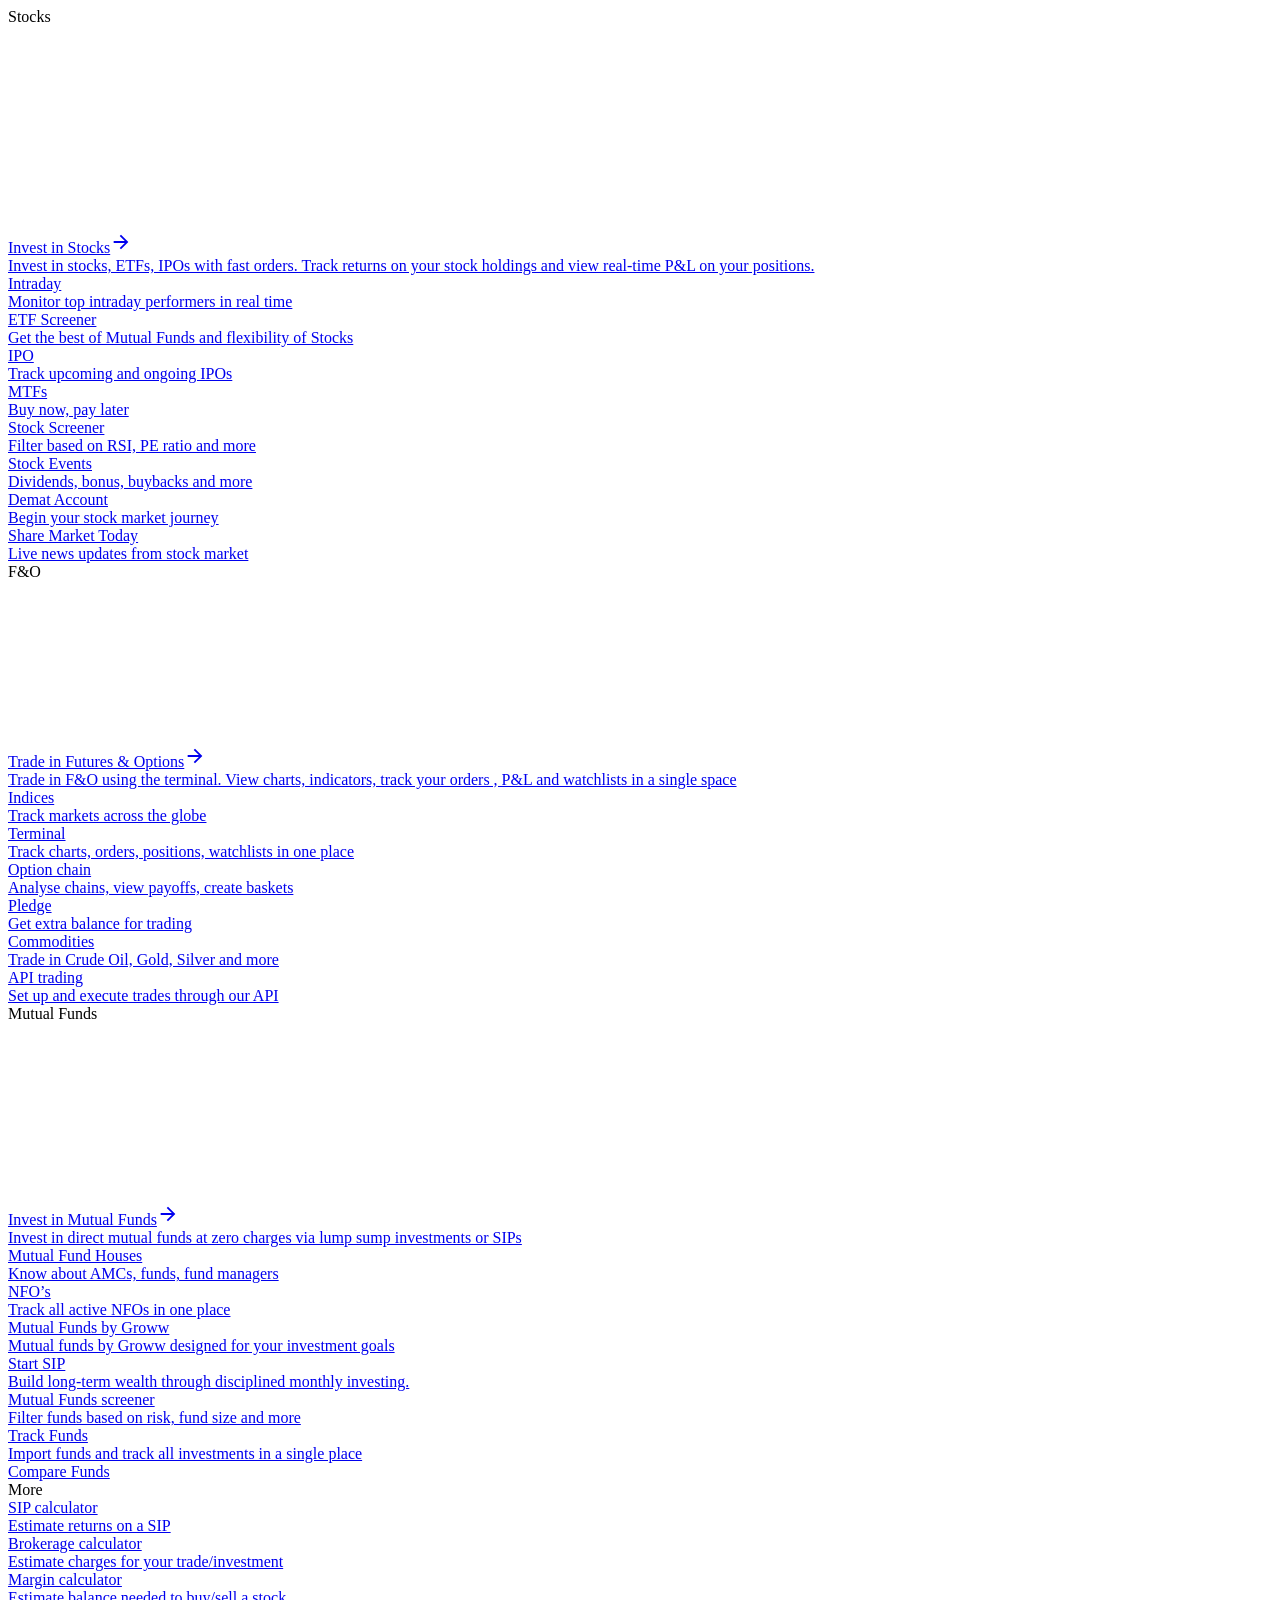
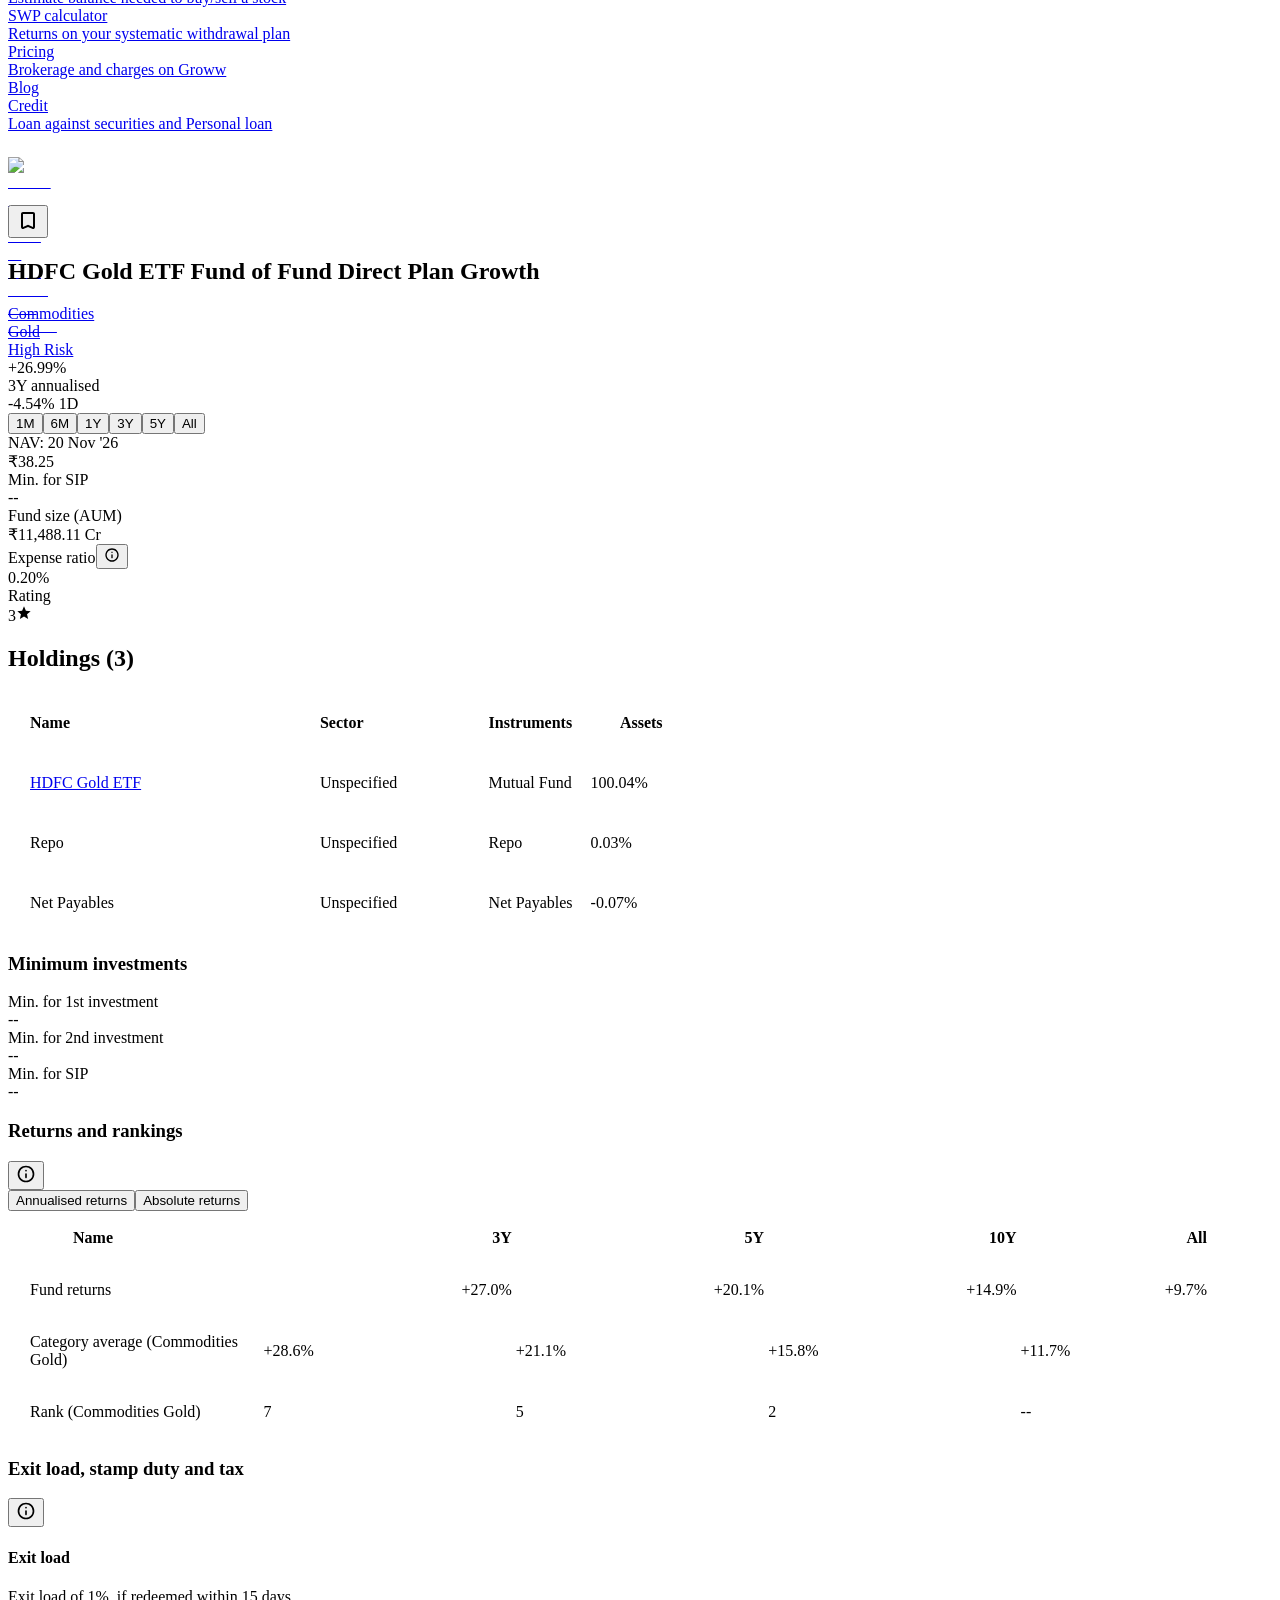
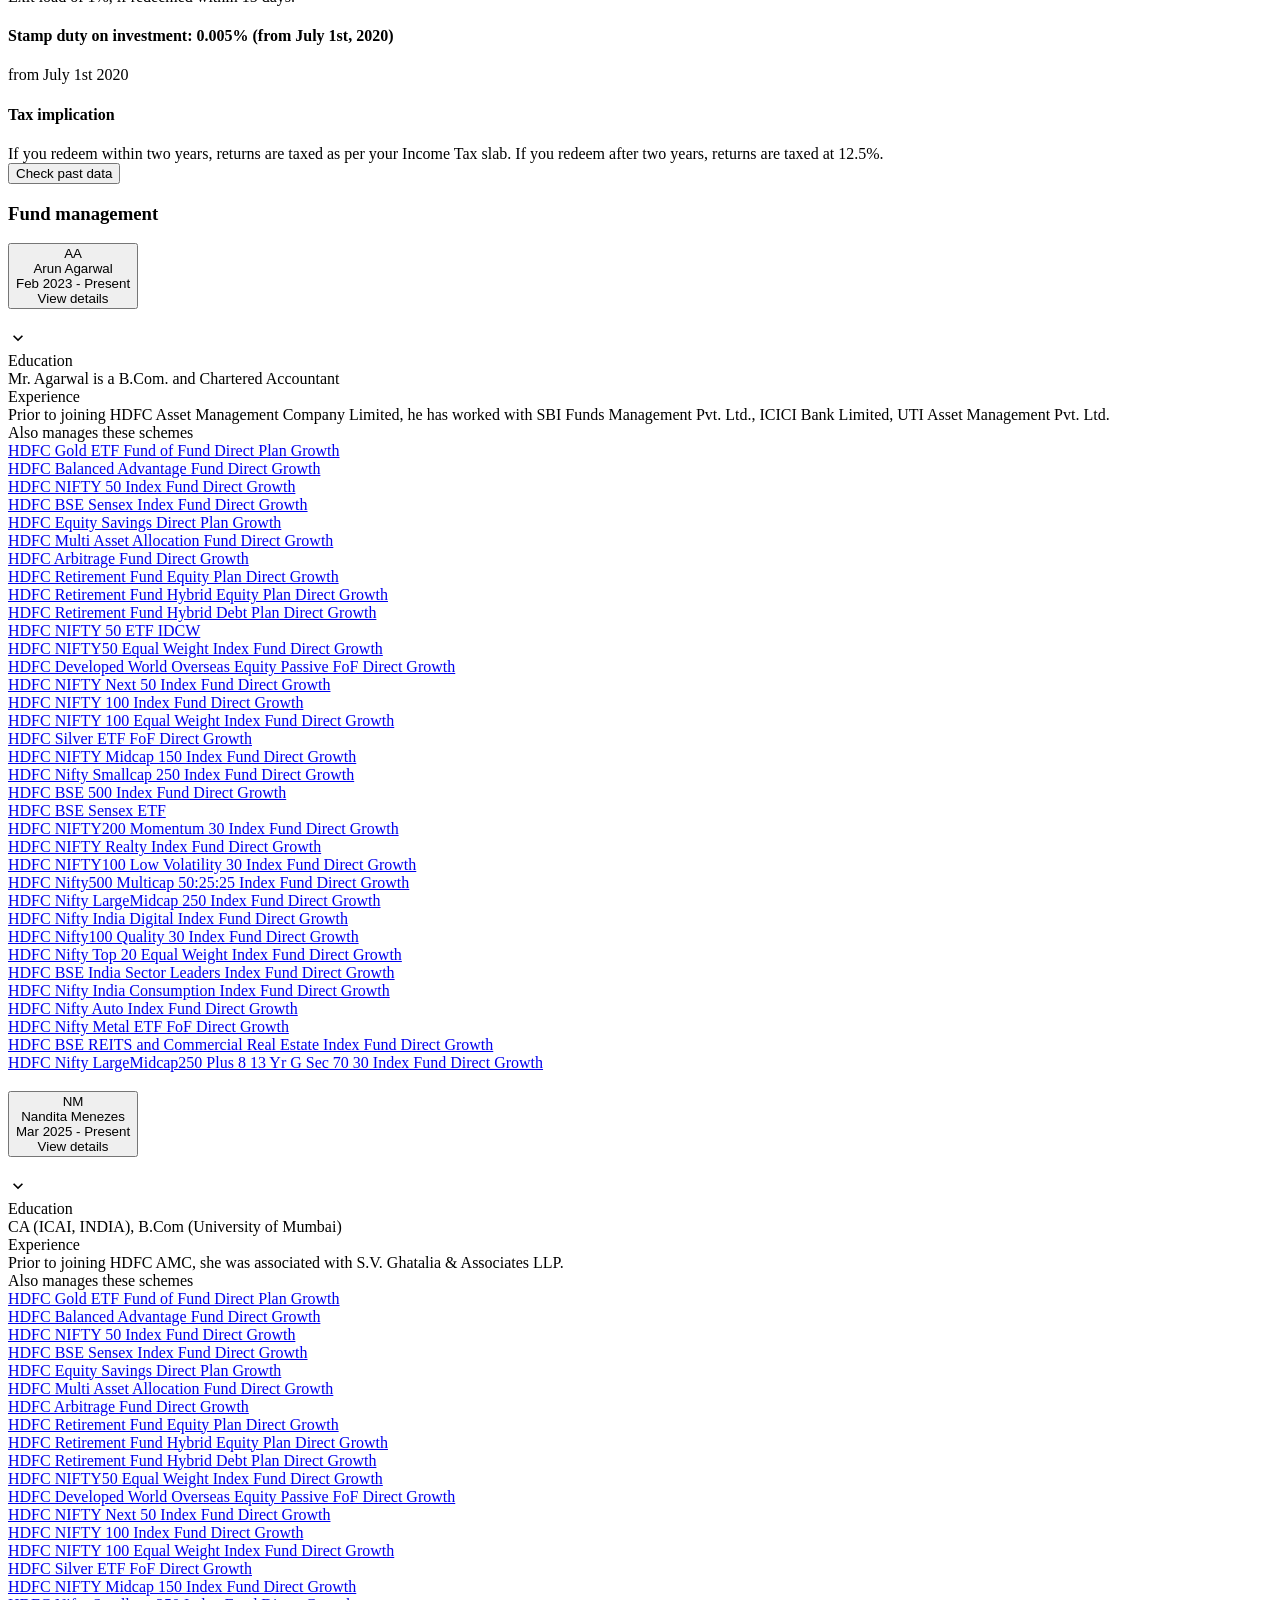
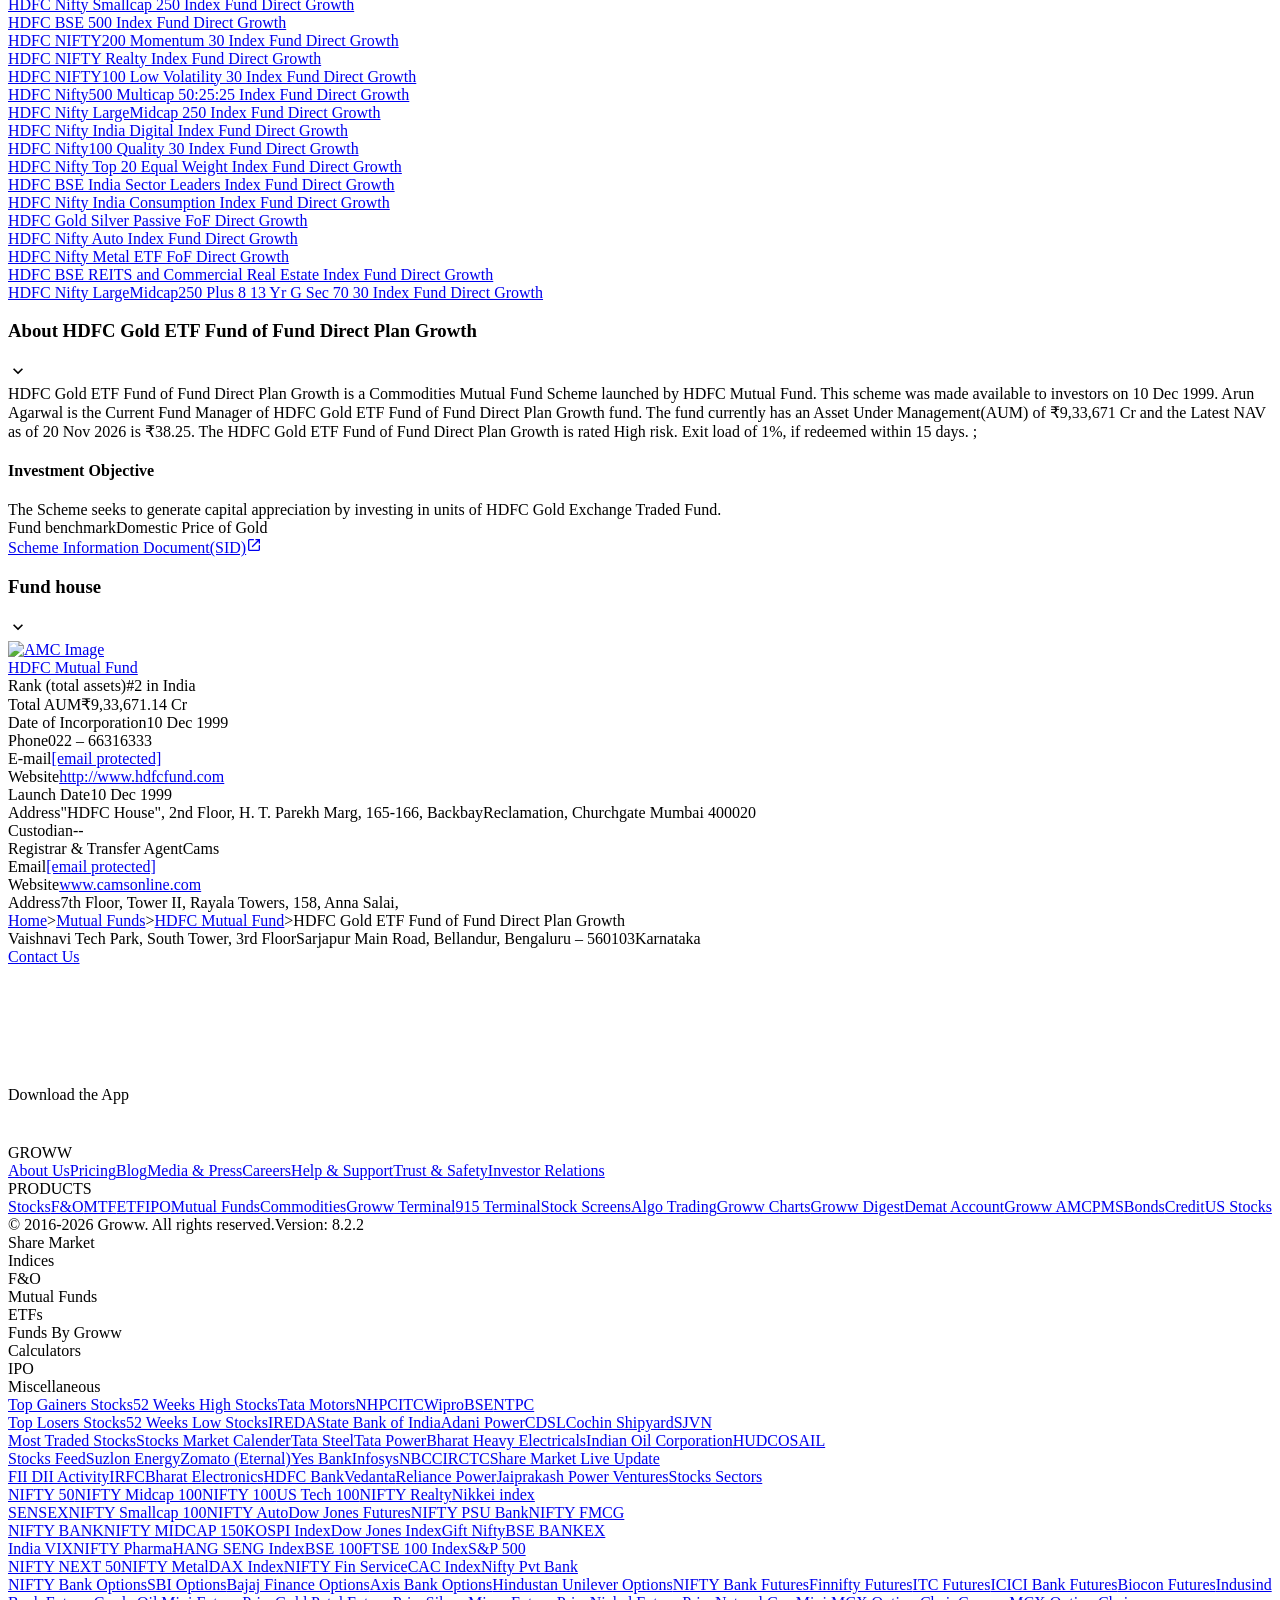
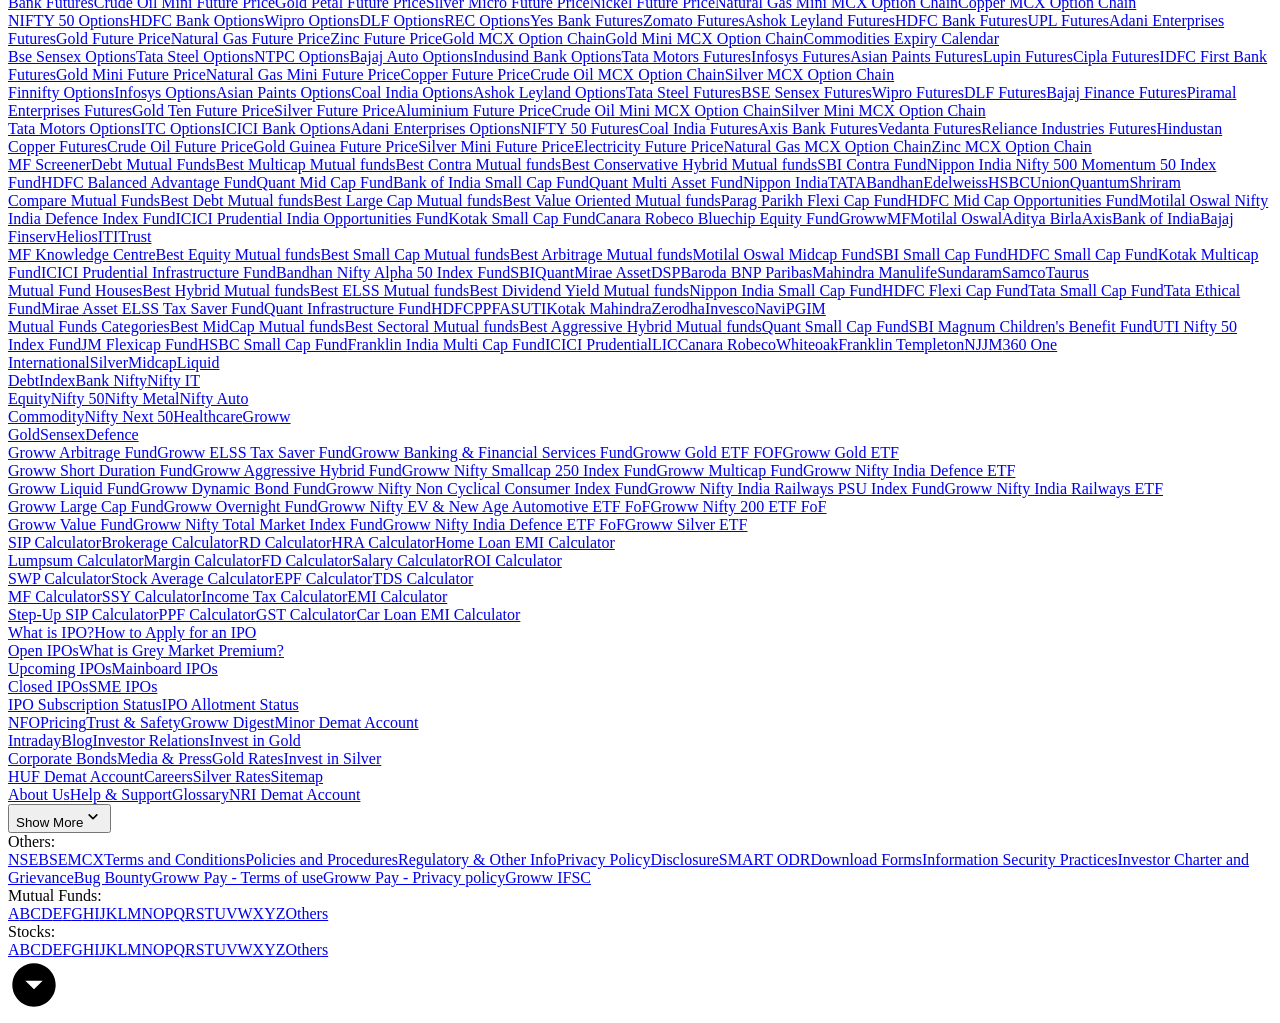
==== data/raw/hdfc-gold-etf-fund-of-fund-direct-plan-growth.html @ ff07a4ce "chore: daily data re-ingestion 2026-11-21 13:15 UTC" ====
<!DOCTYPE html><html lang="en" data-theme="light" style="color-scheme:light"><head><meta charSet="utf-8" data-next-head=""/><meta name="viewport" content="width=device-width, initial-scale=1, minimum-scale=1" data-next-head=""/><link rel="icon" href="/favicon32x32-groww.ico" data-next-head=""/><title data-next-head="">HDFC Gold ETF Fund of Fund Direct Plan Growth - NAV, Mutual Fund Performance &amp; Portfolio</title><meta name="description" content="HDFC Gold ETF Fund of Fund Direct Plan Growth - Get latest NAV, SIP Returns &amp; Rankings, Ratings, Fund Performance, Portfolio, Expense Ratio, Holding Analysis, and Peers.
  Invest in HDFC Gold ETF Fund Online with Groww." data-next-head=""/><meta name="robots" content="index" data-next-head=""/><meta name="twitter:card" content="summary_large_image" data-next-head=""/><meta name="twitter:image" content="https://groww.in/groww-logo-270.png" data-next-head=""/><meta name="twitter:description" content="HDFC Gold ETF Fund of Fund Direct Plan Growth - Get latest NAV, SIP Returns &amp; Rankings, Ratings, Fund Performance, Portfolio, Expense Ratio, Holding Analysis, and Peers.
  Invest in HDFC Gold ETF Fund Online with Groww." data-next-head=""/><meta name="twitter:title" content="HDFC Gold ETF Fund of Fund Direct Plan Growth - NAV, Mutual Fund Performance &amp; Portfolio" data-next-head=""/><meta name="twitter:site" content="_@groww" data-next-head=""/><meta name="twitter:creator" content="_@groww" data-next-head=""/><meta itemProp="name" content="HDFC Gold ETF Fund of Fund Direct Plan Growth - NAV, Mutual Fund Performance &amp; Portfolio" data-next-head=""/><meta itemProp="description" content="HDFC Gold ETF Fund of Fund Direct Plan Growth - Get latest NAV, SIP Returns &amp; Rankings, Ratings, Fund Performance, Portfolio, Expense Ratio, Holding Analysis, and Peers.
  Invest in HDFC Gold ETF Fund Online with Groww." data-next-head=""/><meta itemProp="image" content="https://groww.in/groww-logo-270.png" data-next-head=""/><meta property="og:locale" content="en_US" data-next-head=""/><meta property="og:type" content="website" data-next-head=""/><meta property="og:title" content="HDFC Gold ETF Fund of Fund Direct Plan Growth - NAV, Mutual Fund Performance &amp; Portfolio" data-next-head=""/><meta property="og:image" content="https://groww.in/groww-logo-270.png" data-next-head=""/><meta property="og:description" content="HDFC Gold ETF Fund of Fund Direct Plan Growth - Get latest NAV, SIP Returns &amp; Rankings, Ratings, Fund Performance, Portfolio, Expense Ratio, Holding Analysis, and Peers.
  Invest in HDFC Gold ETF Fund Online with Groww." data-next-head=""/><meta property="og:url" content="https://groww.in/mutual-funds/hdfc-gold-etf-fund-of-fund-direct-plan-growth" data-next-head=""/><meta property="og:site_name" content="Groww" data-next-head=""/><link rel="publisher" href="https://plus.google.com/b/112795119140865328446/+GrowwIn?" data-next-head=""/><link rel="canonical" href="https://groww.in/mutual-funds/hdfc-gold-etf-fund-of-fund-direct-plan-growth" data-next-head=""/><meta property="csp-nonce" content="VAKDsbdh/6TBaLausUQENv3s3r7wFWSibIMH0Lz+3BE="/><meta http-equiv="Content-Security-Policy" content="default-src &#x27;self&#x27;; object-src &#x27;none&#x27;; block-all-mixed-content; script-src &#x27;self&#x27; &#x27;nonce-VAKDsbdh/6TBaLausUQENv3s3r7wFWSibIMH0Lz+3BE=&#x27; &#x27;wasm-unsafe-eval&#x27; https://*.groww.in/ https://*.growwinfra.in/ wss://*.groww.in/ wss://groww.in/ https://*.freshchat.com/ https://connect.facebook.net/ https://*.razorpay.com/ https://cdn32.godcstatic.com/ https://d2yyd1h5u9mauk.cloudfront.net/integrations/web/v1/library/ https://storage.googleapis.com/ https://www.googletagmanager.com/ https://tagmanager.google.com https://www.google-analytics.com/ https://ssl.google-analytics.com https://stats.g.doubleclick.net/ https://googleads.g.doubleclick.net/ https://www.googleadservices.com/ https://*.google.com/ https://www.google.co.in/ https://fonts.googleapis.com/ https://www.youtube.com/ https://www.youtube.com/iframe_api https://www.youtube-nocookie.com/ https://*.ingest.sentry.io https://hv-camera-web-sg.s3-ap-southeast-1.amazonaws.com/ https://hv-central-config.s3.ap-south-1.amazonaws.com/ https://hypersnapweb.hyperverge.co/ https://microapps.onemoney.in/ https://webrd.onemoney.in/ https://unpkg.com/ https://cdnjs.cloudflare.com/ https://www.gstatic.com/ https://bat.bing.com/ https://*.appsflyer.com/ https://www.clarity.ms/ https://*.ampproject.org/ https://unified-sdk.glomopay.com/; img-src &#x27;self&#x27; data: blob: https://groww.in/ https://*.groww.in/ https://img.youtube.com/ https://i.ytimg.com https://i3.ytimg.com https://s3.amazonaws.com/cdn.freshdesk.com/ https://viewlogo.s3.amazonaws.com/ https://wchat.freshchat.com/ https://www.google-analytics.com/ https://*.googleapis.com/ https://*.googleusercontent.com/ https://www.google.com/ https://www.google-analytics.com https://www.google.com/ads/ga-audiences https://www.googletagmanager.com https://ssl.gstatic.com https://www.gstatic.com https://stats.g.doubleclick.net/ https://www.google.co.in/ads/ga-audiences https://*.ingest.sentry.io https://hv-camera-web-sg.s3-ap-southeast-1.amazonaws.com/ https://hv-central-config.s3.ap-south-1.amazonaws.com/ https://hypersnapweb.hyperverge.co/ https://microapps.onemoney.in/ https://webrd.onemoney.in/ https://*.freshdesk.com/ https://bat.bing.com/ https://www.google.co.in/pagead/ https://*.ignosis.ai/ https://*.ignosis.in/ https://*.ampproject.org/ https://*.autochartist.com/; style-src &#x27;self&#x27; https://*.groww.in/ &#x27;unsafe-inline&#x27; https://accounts.google.com https://wchat.freshchat.com/ https://fonts.googleapis.com https://*.ampproject.org/; font-src &#x27;self&#x27; https://*.groww.in/ data: https://fonts.gstatic.com; connect-src &#x27;self&#x27; data: https://*.groww.in/ https://*.growwinfra.in/ wss://*.groww.in/ wss://groww.in/ https://*.razorpay.com/ https://*.delighted.com/ https://accounts.google.com https://*.googleapis.com/ https://*.ingest.sentry.io https://hv-camera-web-sg.s3-ap-southeast-1.amazonaws.com/ https://hv-central-config.s3.ap-south-1.amazonaws.com/ https://hypersnapweb.hyperverge.co/ https://microapps.onemoney.in/ https://webrd.onemoney.in/ https://*.ampproject.org/ https://www.google-analytics.com/ https://analytics.google.com/ https://region1.analytics.google.com/ https://region1.google-analytics.com/ https://stats.g.doubleclick.net/ https://www.google.com/ https://*.glomopay.com/; frame-src &#x27;self&#x27; https://reg.dreamcast.co/ https://storage.googleapis.com/ https://*.google.com/ https://www.youtube.com/ https://www.facebook.com https://*.groww.in/ wss://*.groww.in/ wss://groww.in/ https://wchat.freshchat.com/ https://growwapi.firebaseapp.com/ https://www.youtube.com/embed/ https://www.youtube.com/ https://www.youtube-nocookie.com/ https://*.ingest.sentry.io https://hv-camera-web-sg.s3-ap-southeast-1.amazonaws.com/ https://hv-central-config.s3.ap-south-1.amazonaws.com/ https://hypersnapweb.hyperverge.co/ https://microapps.onemoney.in/ https://webrd.onemoney.in/ https://*.ignosis.ai/ https://*.ignosis.in/ https://*.doubleclick.net/ https://*.ampproject.org/ https://www.googletagmanager.com/ https://mfcentral.com/ https://*.mfcentral.com/ https://*.glomopay.com/; media-src https://*.groww.in/ blob: https://storage.googleapis.com/ https://*.ampproject.org/;"/><meta charSet="utf-8"/><link rel="manifest" href="/manifest.json?v=1"/><link rel="preconnect" href="https://www.googletagmanager.com"/><link rel="preconnect" href="https://www.google-analytics.com"/><link rel="preload" href="https://resources.groww.in/web-assets/font/Soehne.woff2" as="font" type="font/woff2" crossorigin="anonymous"/><link rel="preload" href="https://resources.groww.in/web-assets/font/GrowwSans-Variable.woff2" as="font" type="font/woff2" crossorigin="anonymous"/><meta name="mobile-web-app-capable" content="yes"/><meta name="apple-mobile-web-app-capable" content="yes"/><meta name="application-name" content="Groww"/><meta name="apple-mobile-web-app-title" content="Groww"/><meta name="theme-color" content="#5500eb"/><meta name="msapplication-navbutton-color" content="#5500eb"/><meta name="apple-mobile-web-app-status-bar-style" content="black-translucent"/><meta name="msapplication-starturl" content="/"/><link type="application/opensearchdescription+xml" rel="search" href="/osdd.xml?v=6"/><script nomodule="" nonce="VAKDsbdh/6TBaLausUQENv3s3r7wFWSibIMH0Lz+3BE=" src="/polyfills/core-js.min.js"></script><link data-next-font="" rel="preconnect" href="/" crossorigin="anonymous"/><script nonce="VAKDsbdh/6TBaLausUQENv3s3r7wFWSibIMH0Lz+3BE=" data-nscript="beforeInteractive" crossorigin="anonymous">
  if (Promise && !Promise.allSettled) {
  Promise.allSettled = function(promises) {
    return Promise.all(promises.map(function(promise) {
      return promise.then(function(value) {
        return { state: 'fulfilled', value: value };
      }).catch(function(reason) {
        return { state: 'rejected', reason: reason };
      });
    }));
  };
}</script><script nonce="VAKDsbdh/6TBaLausUQENv3s3r7wFWSibIMH0Lz+3BE=" data-nscript="beforeInteractive" crossorigin="anonymous">
  (function () {
    if (typeof globalThis === 'undefined') {
      if (typeof window !== 'undefined') {
        window.globalThis = window;
      } else if (typeof global !== 'undefined') {
        global.globalThis = global;
      } else if (typeof self !== 'undefined') {
        self.globalThis = self;
      }
    }
  })();
</script><link nonce="VAKDsbdh/6TBaLausUQENv3s3r7wFWSibIMH0Lz+3BE=" rel="preload" href="//assets-netstorage.groww.in/web-assets/billion_groww_desktop/prod/_next/static/css/d20b87a6ea1c6b59.css" as="style" crossorigin="anonymous"/><link nonce="VAKDsbdh/6TBaLausUQENv3s3r7wFWSibIMH0Lz+3BE=" rel="stylesheet" href="//assets-netstorage.groww.in/web-assets/billion_groww_desktop/prod/_next/static/css/d20b87a6ea1c6b59.css" crossorigin="anonymous" data-n-g=""/><link nonce="VAKDsbdh/6TBaLausUQENv3s3r7wFWSibIMH0Lz+3BE=" rel="preload" href="//assets-netstorage.groww.in/web-assets/billion_groww_desktop/prod/_next/static/css/350dbad5339149d0.css" as="style" crossorigin="anonymous"/><link nonce="VAKDsbdh/6TBaLausUQENv3s3r7wFWSibIMH0Lz+3BE=" rel="stylesheet" href="//assets-netstorage.groww.in/web-assets/billion_groww_desktop/prod/_next/static/css/350dbad5339149d0.css" crossorigin="anonymous" data-n-p=""/><link nonce="VAKDsbdh/6TBaLausUQENv3s3r7wFWSibIMH0Lz+3BE=" rel="preload" href="//assets-netstorage.groww.in/web-assets/billion_groww_desktop/prod/_next/static/css/d94400d195631a83.css" as="style" crossorigin="anonymous"/><link nonce="VAKDsbdh/6TBaLausUQENv3s3r7wFWSibIMH0Lz+3BE=" rel="stylesheet" href="//assets-netstorage.groww.in/web-assets/billion_groww_desktop/prod/_next/static/css/d94400d195631a83.css" crossorigin="anonymous" data-n-p=""/><link nonce="VAKDsbdh/6TBaLausUQENv3s3r7wFWSibIMH0Lz+3BE=" rel="preload" href="//assets-netstorage.groww.in/web-assets/billion_groww_desktop/prod/_next/static/css/a54775be23dce8a0.css" as="style" crossorigin="anonymous"/><link nonce="VAKDsbdh/6TBaLausUQENv3s3r7wFWSibIMH0Lz+3BE=" rel="stylesheet" href="//assets-netstorage.groww.in/web-assets/billion_groww_desktop/prod/_next/static/css/a54775be23dce8a0.css" crossorigin="anonymous" data-n-p=""/><noscript data-n-css="VAKDsbdh/6TBaLausUQENv3s3r7wFWSibIMH0Lz+3BE="></noscript><script defer="" nonce="VAKDsbdh/6TBaLausUQENv3s3r7wFWSibIMH0Lz+3BE=" crossorigin="anonymous" nomodule="" src="//assets-netstorage.groww.in/web-assets/billion_groww_desktop/prod/_next/static/chunks/polyfills-42372ed130431b0a.js"></script><script src="//assets-netstorage.groww.in/web-assets/billion_groww_desktop/prod/_next/static/chunks/webpack-6b06e40315b01680.js" nonce="VAKDsbdh/6TBaLausUQENv3s3r7wFWSibIMH0Lz+3BE=" defer="" crossorigin="anonymous"></script><script src="//assets-netstorage.groww.in/web-assets/billion_groww_desktop/prod/_next/static/chunks/framework-f50708772fa730ba.js" nonce="VAKDsbdh/6TBaLausUQENv3s3r7wFWSibIMH0Lz+3BE=" defer="" crossorigin="anonymous"></script><script src="//assets-netstorage.groww.in/web-assets/billion_groww_desktop/prod/_next/static/chunks/main-eb12a1ec3902b0a5.js" nonce="VAKDsbdh/6TBaLausUQENv3s3r7wFWSibIMH0Lz+3BE=" defer="" crossorigin="anonymous"></script><script src="//assets-netstorage.groww.in/web-assets/billion_groww_desktop/prod/_next/static/chunks/pages/_app-d6b165deb77bbe13.js" nonce="VAKDsbdh/6TBaLausUQENv3s3r7wFWSibIMH0Lz+3BE=" defer="" crossorigin="anonymous"></script><script src="//assets-netstorage.groww.in/web-assets/billion_groww_desktop/prod/_next/static/chunks/1461-82843003287d0110.js" nonce="VAKDsbdh/6TBaLausUQENv3s3r7wFWSibIMH0Lz+3BE=" defer="" crossorigin="anonymous"></script><script src="//assets-netstorage.groww.in/web-assets/billion_groww_desktop/prod/_next/static/chunks/1611-253f10799bcaaf6d.js" nonce="VAKDsbdh/6TBaLausUQENv3s3r7wFWSibIMH0Lz+3BE=" defer="" crossorigin="anonymous"></script><script src="//assets-netstorage.groww.in/web-assets/billion_groww_desktop/prod/_next/static/chunks/11660-68173b780397c3c8.js" nonce="VAKDsbdh/6TBaLausUQENv3s3r7wFWSibIMH0Lz+3BE=" defer="" crossorigin="anonymous"></script><script src="//assets-netstorage.groww.in/web-assets/billion_groww_desktop/prod/_next/static/chunks/5471-4563ca65c7c42049.js" nonce="VAKDsbdh/6TBaLausUQENv3s3r7wFWSibIMH0Lz+3BE=" defer="" crossorigin="anonymous"></script><script src="//assets-netstorage.groww.in/web-assets/billion_groww_desktop/prod/_next/static/chunks/41801-ce846e9230199ced.js" nonce="VAKDsbdh/6TBaLausUQENv3s3r7wFWSibIMH0Lz+3BE=" defer="" crossorigin="anonymous"></script><script src="//assets-netstorage.groww.in/web-assets/billion_groww_desktop/prod/_next/static/chunks/80593-e9dd9f367b5877e1.js" nonce="VAKDsbdh/6TBaLausUQENv3s3r7wFWSibIMH0Lz+3BE=" defer="" crossorigin="anonymous"></script><script src="//assets-netstorage.groww.in/web-assets/billion_groww_desktop/prod/_next/static/chunks/21454-727a247e32de2256.js" nonce="VAKDsbdh/6TBaLausUQENv3s3r7wFWSibIMH0Lz+3BE=" defer="" crossorigin="anonymous"></script><script src="//assets-netstorage.groww.in/web-assets/billion_groww_desktop/prod/_next/static/chunks/66687-833b90c0fbc4189b.js" nonce="VAKDsbdh/6TBaLausUQENv3s3r7wFWSibIMH0Lz+3BE=" defer="" crossorigin="anonymous"></script><script src="//assets-netstorage.groww.in/web-assets/billion_groww_desktop/prod/_next/static/chunks/12676-975cdae66a608731.js" nonce="VAKDsbdh/6TBaLausUQENv3s3r7wFWSibIMH0Lz+3BE=" defer="" crossorigin="anonymous"></script><script src="//assets-netstorage.groww.in/web-assets/billion_groww_desktop/prod/_next/static/chunks/68242-6cbcd216832f107c.js" nonce="VAKDsbdh/6TBaLausUQENv3s3r7wFWSibIMH0Lz+3BE=" defer="" crossorigin="anonymous"></script><script src="//assets-netstorage.groww.in/web-assets/billion_groww_desktop/prod/_next/static/chunks/12900-eb6cc8c5dd8c6e75.js" nonce="VAKDsbdh/6TBaLausUQENv3s3r7wFWSibIMH0Lz+3BE=" defer="" crossorigin="anonymous"></script><script src="//assets-netstorage.groww.in/web-assets/billion_groww_desktop/prod/_next/static/chunks/47726-e7a3543cc1cfef13.js" nonce="VAKDsbdh/6TBaLausUQENv3s3r7wFWSibIMH0Lz+3BE=" defer="" crossorigin="anonymous"></script><script src="//assets-netstorage.groww.in/web-assets/billion_groww_desktop/prod/_next/static/chunks/93102-1c1d3334882ebd20.js" nonce="VAKDsbdh/6TBaLausUQENv3s3r7wFWSibIMH0Lz+3BE=" defer="" crossorigin="anonymous"></script><script src="//assets-netstorage.groww.in/web-assets/billion_groww_desktop/prod/_next/static/chunks/56861-2272e1865a196fb8.js" nonce="VAKDsbdh/6TBaLausUQENv3s3r7wFWSibIMH0Lz+3BE=" defer="" crossorigin="anonymous"></script><script src="//assets-netstorage.groww.in/web-assets/billion_groww_desktop/prod/_next/static/chunks/94375-67d4a6468b9ab59c.js" nonce="VAKDsbdh/6TBaLausUQENv3s3r7wFWSibIMH0Lz+3BE=" defer="" crossorigin="anonymous"></script><script src="//assets-netstorage.groww.in/web-assets/billion_groww_desktop/prod/_next/static/chunks/32919-9029ab2ef1bfac0c.js" nonce="VAKDsbdh/6TBaLausUQENv3s3r7wFWSibIMH0Lz+3BE=" defer="" crossorigin="anonymous"></script><script src="//assets-netstorage.groww.in/web-assets/billion_groww_desktop/prod/_next/static/chunks/3458-9c0d4a2202880f62.js" nonce="VAKDsbdh/6TBaLausUQENv3s3r7wFWSibIMH0Lz+3BE=" defer="" crossorigin="anonymous"></script><script src="//assets-netstorage.groww.in/web-assets/billion_groww_desktop/prod/_next/static/chunks/56309-16fc047a1764b4cc.js" nonce="VAKDsbdh/6TBaLausUQENv3s3r7wFWSibIMH0Lz+3BE=" defer="" crossorigin="anonymous"></script><script src="//assets-netstorage.groww.in/web-assets/billion_groww_desktop/prod/_next/static/chunks/32879-b64da8d119c09f43.js" nonce="VAKDsbdh/6TBaLausUQENv3s3r7wFWSibIMH0Lz+3BE=" defer="" crossorigin="anonymous"></script><script src="//assets-netstorage.groww.in/web-assets/billion_groww_desktop/prod/_next/static/chunks/35511-05bc76a5ef5d1387.js" nonce="VAKDsbdh/6TBaLausUQENv3s3r7wFWSibIMH0Lz+3BE=" defer="" crossorigin="anonymous"></script><script src="//assets-netstorage.groww.in/web-assets/billion_groww_desktop/prod/_next/static/chunks/10223-9f3214fc4a193420.js" nonce="VAKDsbdh/6TBaLausUQENv3s3r7wFWSibIMH0Lz+3BE=" defer="" crossorigin="anonymous"></script><script src="//assets-netstorage.groww.in/web-assets/billion_groww_desktop/prod/_next/static/chunks/20567-e0219e8d66d49922.js" nonce="VAKDsbdh/6TBaLausUQENv3s3r7wFWSibIMH0Lz+3BE=" defer="" crossorigin="anonymous"></script><script src="//assets-netstorage.groww.in/web-assets/billion_groww_desktop/prod/_next/static/chunks/66974-5f9257475f51f08f.js" nonce="VAKDsbdh/6TBaLausUQENv3s3r7wFWSibIMH0Lz+3BE=" defer="" crossorigin="anonymous"></script><script src="//assets-netstorage.groww.in/web-assets/billion_groww_desktop/prod/_next/static/chunks/37579-9e118a6219a5dcfd.js" nonce="VAKDsbdh/6TBaLausUQENv3s3r7wFWSibIMH0Lz+3BE=" defer="" crossorigin="anonymous"></script><script src="//assets-netstorage.groww.in/web-assets/billion_groww_desktop/prod/_next/static/chunks/36422-21c4c022417986da.js" nonce="VAKDsbdh/6TBaLausUQENv3s3r7wFWSibIMH0Lz+3BE=" defer="" crossorigin="anonymous"></script><script src="//assets-netstorage.groww.in/web-assets/billion_groww_desktop/prod/_next/static/chunks/31735-f4e1295ee70ad09c.js" nonce="VAKDsbdh/6TBaLausUQENv3s3r7wFWSibIMH0Lz+3BE=" defer="" crossorigin="anonymous"></script><script src="//assets-netstorage.groww.in/web-assets/billion_groww_desktop/prod/_next/static/chunks/pages/mutual-funds/%5BsearchId%5D-f64f621bd9cccd76.js" nonce="VAKDsbdh/6TBaLausUQENv3s3r7wFWSibIMH0Lz+3BE=" defer="" crossorigin="anonymous"></script><script src="//assets-netstorage.groww.in/web-assets/billion_groww_desktop/prod/_next/static/xvwwuz5aZ19OH6GGG3Uvb/_buildManifest.js" nonce="VAKDsbdh/6TBaLausUQENv3s3r7wFWSibIMH0Lz+3BE=" defer="" crossorigin="anonymous"></script><script src="//assets-netstorage.groww.in/web-assets/billion_groww_desktop/prod/_next/static/xvwwuz5aZ19OH6GGG3Uvb/_ssgManifest.js" nonce="VAKDsbdh/6TBaLausUQENv3s3r7wFWSibIMH0Lz+3BE=" defer="" crossorigin="anonymous"></script></head><body><div id="__next"><div class="lne123Loader"></div><div id="root"><div class=" header2025_headerContainer__WqMf9 bgHeader" style="max-width:calc(100vw - var(--gr1-sidebar-width, 0px))"><div class="row mainDiv width100" style="border-bottom:1px solid var(--border-primary)"><div class="loggedOut_navContainer__h99vu absolute-center vspace-between web-align false"><div class="absolute-center loggedOut_leftContainer__qKr3O"><div class="loggedOut_marginBottom4__EmG4W cur-po"></div><div class="absolute-center"><div class="bodyLargeHeavy contentSecondary flex absolute-center"><div class="absolute-center loggedOut_navItem__gjbia "><span class="cur-po">Stocks</span></div><div class="loggedOut_hoverDiv__aVsCI borderPrimary"><div class="dropdownUI_dropdownContainer___FvdC flex"><a class="dropdownUI_dropdownSection1__Gql_w width100 absolute-center flex-column" href="/stocks"><div class="absolute-center dropdownUI_dropdownMinHeight__P5uZe"><div class="lazyload-wrapper "><div style="height:205px" class="lazyload-placeholder"></div></div></div><div class="flex flex-column"><div class="bodyLargeHeavy contentPrimary absolute-center dropdownUI_dropdownHeading__i9Nxv">Invest in Stocks<svg xmlns="http://www.w3.org/2000/svg" viewBox="0 0 24 24" fill="currentColor" height="22" width="22"><path fill="none" d="M0 0h24v24H0z"></path><path d="m12 4-1.41 1.41L16.17 11H4v2h12.17l-5.58 5.59L12 20l8-8z"></path></svg></div><div class="bodyBase contentSecondary dropdownUI_dropdownSubHeading__w7vpz">Invest in stocks, ETFs, IPOs with fast orders. Track returns on your stock holdings and view real-time P&amp;L on your positions.</div></div></a><div class="dropdownUI_dropdownDivider__TJ2iA absolute-center borderPrimary"></div><div class="dropdownUI_dropdownSection2__C0CDh false flex flex-column"><a class="bodyLargeHeavy contentPrimary backgroundTransparentHover absolute-center dropdownUI_dropdownSection2Item__HAq3_" href="/stocks/intraday"><span class="absolute-center contentSecondary"></span><div class="flex flex-column"><div class="bodyLargeHeavy contentPrimary dropdownUI_dropdownHeading__i9Nxv">Intraday</div><div class="bodyBase contentSecondary dropdownUI_dropdownSubHeading__w7vpz">Monitor top intraday performers in real time</div></div></a><a class="bodyLargeHeavy contentPrimary backgroundTransparentHover absolute-center dropdownUI_dropdownSection2Item__HAq3_" href="/etfs"><span class="absolute-center contentSecondary"></span><div class="flex flex-column"><div class="bodyLargeHeavy contentPrimary dropdownUI_dropdownHeading__i9Nxv">ETF Screener</div><div class="bodyBase contentSecondary dropdownUI_dropdownSubHeading__w7vpz">Get the best of Mutual Funds and flexibility of Stocks</div></div></a><a class="bodyLargeHeavy contentPrimary backgroundTransparentHover absolute-center dropdownUI_dropdownSection2Item__HAq3_" href="/ipo"><span class="absolute-center contentSecondary"></span><div class="flex flex-column"><div class="bodyLargeHeavy contentPrimary dropdownUI_dropdownHeading__i9Nxv">IPO</div><div class="bodyBase contentSecondary dropdownUI_dropdownSubHeading__w7vpz">Track upcoming and ongoing IPOs</div></div></a><a class="bodyLargeHeavy contentPrimary backgroundTransparentHover absolute-center dropdownUI_dropdownSection2Item__HAq3_" href="/stocks/mtf"><span class="absolute-center contentSecondary"></span><div class="flex flex-column"><div class="bodyLargeHeavy contentPrimary dropdownUI_dropdownHeading__i9Nxv">MTFs</div><div class="bodyBase contentSecondary dropdownUI_dropdownSubHeading__w7vpz">Buy now, pay later</div></div></a></div><div class="dropdownUI_dropdownDivider__TJ2iA absolute-center borderPrimary"></div><div class="dropdownUI_dropdownSection2__C0CDh flex flex-column"><a class="bodyLargeHeavy contentPrimary backgroundTransparentHover absolute-center dropdownUI_dropdownSection2Item__HAq3_" href="/stocks/filter"><span class="absolute-center contentSecondary"></span><div class="flex flex-column"><div class="bodyLargeHeavy contentPrimary dropdownUI_dropdownHeading__i9Nxv">Stock Screener</div><div class="bodyBase contentSecondary dropdownUI_dropdownSubHeading__w7vpz">Filter based on RSI, PE ratio and more</div></div></a><a class="bodyLargeHeavy contentPrimary backgroundTransparentHover absolute-center dropdownUI_dropdownSection2Item__HAq3_" href="/stocks/calendar"><span class="absolute-center contentSecondary"></span><div class="flex flex-column"><div class="bodyLargeHeavy contentPrimary dropdownUI_dropdownHeading__i9Nxv">Stock Events</div><div class="bodyBase contentSecondary dropdownUI_dropdownSubHeading__w7vpz">Dividends, bonus, buybacks and more</div></div></a><a class="bodyLargeHeavy contentPrimary backgroundTransparentHover absolute-center dropdownUI_dropdownSection2Item__HAq3_" href="/open-demat-account"><span class="absolute-center contentSecondary"></span><div class="flex flex-column"><div class="bodyLargeHeavy contentPrimary dropdownUI_dropdownHeading__i9Nxv">Demat Account</div><div class="bodyBase contentSecondary dropdownUI_dropdownSubHeading__w7vpz">Begin your stock market journey</div></div></a><a class="bodyLargeHeavy contentPrimary backgroundTransparentHover absolute-center dropdownUI_dropdownSection2Item__HAq3_" href="/share-market-today"><span class="absolute-center contentSecondary"></span><div class="flex flex-column"><div class="bodyLargeHeavy contentPrimary dropdownUI_dropdownHeading__i9Nxv">Share Market Today</div><div class="bodyBase contentSecondary dropdownUI_dropdownSubHeading__w7vpz">Live news updates from stock market</div></div></a></div></div></div></div><div class="bodyLargeHeavy contentSecondary flex absolute-center"><div class="absolute-center loggedOut_navItem__gjbia "><span class="cur-po">F&amp;O</span></div><div class="loggedOut_hoverDiv__aVsCI borderPrimary"><div class="dropdownUI_dropdownContainer___FvdC flex"><a class="dropdownUI_dropdownSection1__Gql_w width100 absolute-center flex-column" href="/futures-and-options"><div class="absolute-center dropdownUI_dropdownMinHeight__P5uZe"><div class="lazyload-wrapper "><div style="height:163.8px" class="lazyload-placeholder"></div></div></div><div class="flex flex-column"><div class="bodyLargeHeavy contentPrimary absolute-center dropdownUI_dropdownHeading__i9Nxv">Trade in Futures &amp; Options<svg xmlns="http://www.w3.org/2000/svg" viewBox="0 0 24 24" fill="currentColor" height="22" width="22"><path fill="none" d="M0 0h24v24H0z"></path><path d="m12 4-1.41 1.41L16.17 11H4v2h12.17l-5.58 5.59L12 20l8-8z"></path></svg></div><div class="bodyBase contentSecondary dropdownUI_dropdownSubHeading__w7vpz">Trade in F&amp;O using the terminal. View charts, indicators, track your orders , P&amp;L and watchlists in a single space</div></div></a><div class="dropdownUI_dropdownDivider__TJ2iA absolute-center borderPrimary"></div><div class="dropdownUI_dropdownSection2__C0CDh false flex flex-column"><a class="bodyLargeHeavy contentPrimary backgroundTransparentHover absolute-center dropdownUI_dropdownSection2Item__HAq3_" href="/indices"><span class="absolute-center contentSecondary"></span><div class="flex flex-column"><div class="bodyLargeHeavy contentPrimary dropdownUI_dropdownHeading__i9Nxv">Indices</div><div class="bodyBase contentSecondary dropdownUI_dropdownSubHeading__w7vpz">Track markets across the globe</div></div></a><a class="bodyLargeHeavy contentPrimary backgroundTransparentHover absolute-center dropdownUI_dropdownSection2Item__HAq3_" href="/charts"><span class="absolute-center contentSecondary"></span><div class="flex flex-column"><div class="bodyLargeHeavy contentPrimary dropdownUI_dropdownHeading__i9Nxv">Terminal</div><div class="bodyBase contentSecondary dropdownUI_dropdownSubHeading__w7vpz">Track charts, orders, positions, watchlists in one place</div></div></a><a class="bodyLargeHeavy contentPrimary backgroundTransparentHover absolute-center dropdownUI_dropdownSection2Item__HAq3_" href="/options/nifty"><span class="absolute-center contentSecondary"></span><div class="flex flex-column"><div class="bodyLargeHeavy contentPrimary dropdownUI_dropdownHeading__i9Nxv">Option chain</div><div class="bodyBase contentSecondary dropdownUI_dropdownSubHeading__w7vpz">Analyse chains, view payoffs, create baskets</div></div></a></div><div class="dropdownUI_dropdownDivider__TJ2iA absolute-center borderPrimary"></div><div class="dropdownUI_dropdownSection2__C0CDh flex flex-column"><a class="bodyLargeHeavy contentPrimary backgroundTransparentHover absolute-center dropdownUI_dropdownSection2Item__HAq3_" href="/available-for-pledge"><span class="absolute-center contentSecondary"></span><div class="flex flex-column"><div class="bodyLargeHeavy contentPrimary dropdownUI_dropdownHeading__i9Nxv">Pledge</div><div class="bodyBase contentSecondary dropdownUI_dropdownSubHeading__w7vpz">Get extra balance for trading</div></div></a><a class="bodyLargeHeavy contentPrimary backgroundTransparentHover absolute-center dropdownUI_dropdownSection2Item__HAq3_" href="/commodities"><span class="absolute-center contentSecondary"></span><div class="flex flex-column"><div class="bodyLargeHeavy contentPrimary dropdownUI_dropdownHeading__i9Nxv">Commodities</div><div class="bodyBase contentSecondary dropdownUI_dropdownSubHeading__w7vpz">Trade in Crude Oil, Gold, Silver and more</div></div></a><a class="bodyLargeHeavy contentPrimary backgroundTransparentHover absolute-center dropdownUI_dropdownSection2Item__HAq3_" href="/trade-api"><span class="absolute-center contentSecondary"></span><div class="flex flex-column"><div class="bodyLargeHeavy contentPrimary dropdownUI_dropdownHeading__i9Nxv">API trading</div><div class="bodyBase contentSecondary dropdownUI_dropdownSubHeading__w7vpz">Set up and execute trades through our API</div></div></a></div></div></div></div><div class="bodyLargeHeavy contentSecondary flex absolute-center"><div class="absolute-center loggedOut_navItem__gjbia loggedOut_navItemSecondLast__dBn7a"><span class="cur-po">Mutual Funds</span></div><div class="loggedOut_hoverDiv__aVsCI borderPrimary"><div class="dropdownUI_dropdownContainer___FvdC flex"><a class="dropdownUI_dropdownSection1__Gql_w width100 absolute-center flex-column" href="/mutual-funds"><div class="absolute-center dropdownUI_dropdownMinHeight__P5uZe"><div class="lazyload-wrapper "><div style="height:180.6px" class="lazyload-placeholder"></div></div></div><div class="flex flex-column"><div class="bodyLargeHeavy contentPrimary absolute-center dropdownUI_dropdownHeading__i9Nxv">Invest in Mutual Funds<svg xmlns="http://www.w3.org/2000/svg" viewBox="0 0 24 24" fill="currentColor" height="22" width="22"><path fill="none" d="M0 0h24v24H0z"></path><path d="m12 4-1.41 1.41L16.17 11H4v2h12.17l-5.58 5.59L12 20l8-8z"></path></svg></div><div class="bodyBase contentSecondary dropdownUI_dropdownSubHeading__w7vpz">Invest in direct mutual funds at zero charges via lump sump investments or SIPs</div></div></a><div class="dropdownUI_dropdownDivider__TJ2iA absolute-center borderPrimary"></div><div class="dropdownUI_dropdownSection2__C0CDh false flex flex-column"><a class="bodyLargeHeavy contentPrimary backgroundTransparentHover absolute-center dropdownUI_dropdownSection2Item__HAq3_" href="/mutual-funds/amc"><span class="absolute-center contentSecondary"></span><div class="flex flex-column"><div class="bodyLargeHeavy contentPrimary dropdownUI_dropdownHeading__i9Nxv">Mutual Fund Houses</div><div class="bodyBase contentSecondary dropdownUI_dropdownSubHeading__w7vpz">Know about AMCs, funds, fund managers</div></div></a><a class="bodyLargeHeavy contentPrimary backgroundTransparentHover absolute-center dropdownUI_dropdownSection2Item__HAq3_" href="/nfo"><span class="absolute-center contentSecondary"></span><div class="flex flex-column"><div class="bodyLargeHeavy contentPrimary dropdownUI_dropdownHeading__i9Nxv">NFO’s</div><div class="bodyBase contentSecondary dropdownUI_dropdownSubHeading__w7vpz">Track all active NFOs in one place</div></div></a><a class="bodyLargeHeavy contentPrimary backgroundTransparentHover absolute-center dropdownUI_dropdownSection2Item__HAq3_" href="/mutual-funds/amc/groww-mutual-funds"><span class="absolute-center contentSecondary"></span><div class="flex flex-column"><div class="bodyLargeHeavy contentPrimary dropdownUI_dropdownHeading__i9Nxv">Mutual Funds by Groww</div><div class="bodyBase contentSecondary dropdownUI_dropdownSubHeading__w7vpz">Mutual funds by Groww designed for your investment goals</div></div></a><a class="bodyLargeHeavy contentPrimary backgroundTransparentHover absolute-center dropdownUI_dropdownSection2Item__HAq3_" href="/mutual-funds/start-sip"><span class="absolute-center contentSecondary"></span><div class="flex flex-column"><div class="bodyLargeHeavy contentPrimary dropdownUI_dropdownHeading__i9Nxv">Start SIP</div><div class="bodyBase contentSecondary dropdownUI_dropdownSubHeading__w7vpz">Build long-term wealth through disciplined monthly investing.</div></div></a></div><div class="dropdownUI_dropdownDivider__TJ2iA absolute-center borderPrimary"></div><div class="dropdownUI_dropdownSection2__C0CDh flex flex-column"><a class="bodyLargeHeavy contentPrimary backgroundTransparentHover absolute-center dropdownUI_dropdownSection2Item__HAq3_" href="/mutual-funds/filter"><span class="absolute-center contentSecondary"></span><div class="flex flex-column"><div class="bodyLargeHeavy contentPrimary dropdownUI_dropdownHeading__i9Nxv">Mutual Funds screener</div><div class="bodyBase contentSecondary dropdownUI_dropdownSubHeading__w7vpz">Filter funds based on risk, fund size and more</div></div></a><a class="bodyLargeHeavy contentPrimary backgroundTransparentHover absolute-center dropdownUI_dropdownSection2Item__HAq3_" href="/track"><span class="absolute-center contentSecondary"></span><div class="flex flex-column"><div class="bodyLargeHeavy contentPrimary dropdownUI_dropdownHeading__i9Nxv">Track Funds</div><div class="bodyBase contentSecondary dropdownUI_dropdownSubHeading__w7vpz">Import funds and track all investments in a single place</div></div></a><a class="bodyLargeHeavy contentPrimary backgroundTransparentHover absolute-center dropdownUI_dropdownSection2Item__HAq3_" href="/mutual-funds/compare"><span class="absolute-center contentSecondary"></span><div class="flex flex-column"><div class="bodyLargeHeavy contentPrimary dropdownUI_dropdownHeading__i9Nxv">Compare Funds</div></div></a></div></div></div></div><div class="bodyLargeHeavy contentSecondary flex absolute-center"><div class="loggedOut_navDivider__ZxwFK absolute-center borderPrimary"></div><div class="absolute-center loggedOut_navItem__gjbia loggedOut_navItemLast__f0Otu"><span class="cur-po">More</span></div><div class="loggedOut_hoverDiv__aVsCI borderPrimary"><div class="dropdownUI_dropdownContainer___FvdC flex"><div class="dropdownUI_dropdownSection2__C0CDh dropdownUI_section2MoreContainerWidth__6wgKy flex flex-column"><a class="bodyLargeHeavy contentPrimary backgroundTransparentHover absolute-center dropdownUI_dropdownSection2Item__HAq3_" href="/calculators/sip-calculator"><span class="absolute-center contentSecondary"></span><div class="flex flex-column"><div class="bodyLargeHeavy contentPrimary dropdownUI_dropdownHeading__i9Nxv">SIP calculator</div><div class="bodyBase contentSecondary dropdownUI_dropdownSubHeading__w7vpz">Estimate returns on a SIP</div></div></a><a class="bodyLargeHeavy contentPrimary backgroundTransparentHover absolute-center dropdownUI_dropdownSection2Item__HAq3_" href="/calculators/brokerage-calculator"><span class="absolute-center contentSecondary"></span><div class="flex flex-column"><div class="bodyLargeHeavy contentPrimary dropdownUI_dropdownHeading__i9Nxv">Brokerage calculator</div><div class="bodyBase contentSecondary dropdownUI_dropdownSubHeading__w7vpz">Estimate charges for your trade/investment</div></div></a><a class="bodyLargeHeavy contentPrimary backgroundTransparentHover absolute-center dropdownUI_dropdownSection2Item__HAq3_" href="/calculators/margin-calculator"><span class="absolute-center contentSecondary"></span><div class="flex flex-column"><div class="bodyLargeHeavy contentPrimary dropdownUI_dropdownHeading__i9Nxv">Margin calculator</div><div class="bodyBase contentSecondary dropdownUI_dropdownSubHeading__w7vpz">Estimate balance needed to buy/sell a stock</div></div></a></div><div class="dropdownUI_dropdownDivider__TJ2iA absolute-center borderPrimary"></div><div class="dropdownUI_dropdownSection2__C0CDh flex flex-column"><a class="bodyLargeHeavy contentPrimary backgroundTransparentHover absolute-center dropdownUI_dropdownSection2Item__HAq3_" href="/calculators/swp-calculator"><span class="absolute-center contentSecondary"></span><div class="flex flex-column"><div class="bodyLargeHeavy contentPrimary dropdownUI_dropdownHeading__i9Nxv">SWP calculator</div><div class="bodyBase contentSecondary dropdownUI_dropdownSubHeading__w7vpz">Returns on your systematic withdrawal plan</div></div></a><a class="bodyLargeHeavy contentPrimary backgroundTransparentHover absolute-center dropdownUI_dropdownSection2Item__HAq3_" href="/pricing"><span class="absolute-center contentSecondary"></span><div class="flex flex-column"><div class="bodyLargeHeavy contentPrimary dropdownUI_dropdownHeading__i9Nxv">Pricing</div><div class="bodyBase contentSecondary dropdownUI_dropdownSubHeading__w7vpz">Brokerage and charges on Groww</div></div></a><a class="bodyLargeHeavy contentPrimary backgroundTransparentHover absolute-center dropdownUI_dropdownSection2Item__HAq3_" href="/blog"><span class="absolute-center contentSecondary"></span><div class="flex flex-column"><div class="bodyLargeHeavy contentPrimary dropdownUI_dropdownHeading__i9Nxv">Blog</div></div></a></div><div class="dropdownUI_dropdownDivider__TJ2iA absolute-center borderPrimary"></div><div class="dropdownUI_dropdownSection2__C0CDh flex flex-column"><a class="bodyLargeHeavy contentPrimary backgroundTransparentHover absolute-center dropdownUI_dropdownSection2Item__HAq3_" href="https://credit.groww.in"><span class="absolute-center contentSecondary"></span><div class="flex flex-column"><div class="bodyLargeHeavy contentPrimary dropdownUI_dropdownHeading__i9Nxv">Credit</div><div class="bodyBase contentSecondary dropdownUI_dropdownSubHeading__w7vpz">Loan against securities and Personal loan</div></div></a></div></div></div></div></div></div></div></div></div><div><div><div><div><div class="container web-align ecp79CollectionsPageHeight"><div class="pw14Container" style="margin-top:24px"><div class="pw14MainWrapper layout-container"><div class="pw14ContentWrapper backgroundPrimary layout-main width100"><div class="layout-main width100 flex flex-column"><header><section class="vspace-between valign-wrapper"><a class="" href="/mutual-funds/filter?fund_house=%5B%22HDFC+Mutual+Fund%22%5D"><div style="width:48px;height:48px" class="companyLogo_logoContainer__P55OT   "><img alt="HDFC Gold ETF Fund of Fund Direct Plan Growth" loading="lazy" width="48" height="48" decoding="async" data-nimg="1" class="companyLogo_companyImage__N6dKI absolute-center header_fundLogo__8v7cZ" style="color:transparent" srcSet="https://assets-netstorage.groww.in/mf-assets/logos/hdfc_groww.png 1x, https://assets-netstorage.groww.in/mf-assets/logos/hdfc_groww.png 2x" src="https://assets-netstorage.groww.in/mf-assets/logos/hdfc_groww.png"/></div></a><button type="button" aria-label="Add HDFC Gold ETF Fund of Fund Direct Plan Growth to watchlist" class="absolute-center borderPrimary cur-po contentPrimary header_watchlistIconWrapper__9dJF6"><span aria-hidden="true" class="absolute-center"><svg xmlns="http://www.w3.org/2000/svg" fill="currentColor" viewBox="0 0 24 24" height="24" width="24"><path fill="currentColor" d="m12 19-4.2 1.8q-1 .426-1.9-.163-.9-.587-.9-1.662V6q0-.824.588-1.412A1.93 1.93 0 0 1 7 4h10q.824 0 1.413.588Q19 5.175 19 6v12.975q0 1.075-.9 1.662-.9.588-1.9.163zm0-2.2 5 2.15V6H7v12.95z"></path></svg></span></button></section><section class="flex flex-column header_schemeNameContainer__UsP0V"><h1 class="displaySmall header_schemeName__zL6RN">HDFC Gold ETF Fund of Fund Direct Plan Growth</h1><div class="valign-wrapper pills_container__ZxVbm"><a class="" href="/mutual-funds/filter?cat=%5B%22Commodities%22%5D"><div class="pill12Pill absolute-center cur-po valign-wrapper pill12SizeXSmall backgroundPrimary borderPrimary contentPrimary pill12PillHover"><span class="bodySmallHeavy">Commodities</span></div></a><a class="" href="/mutual-funds/filter?sub_cat=%5B%22Gold%22%5D"><div class="pill12Pill absolute-center cur-po valign-wrapper pill12SizeXSmall backgroundPrimary borderPrimary contentPrimary pill12PillHover"><span class="bodySmallHeavy">Gold</span></div></a><a class="" href="/mutual-funds/filter?risk=%5B%22High%22%5D"><div class="pill12Pill absolute-center cur-po valign-wrapper pill12SizeXSmall backgroundPrimary borderPrimary contentPrimary pill12PillHover"><span class="bodySmallHeavy">High Risk</span></div></a></div></section></header><section class="flex flex-column returnStats_returnStatsContainer__gGxzY"><div class="flex returnStats_mainReturnContainer__rNJBU"><div class="valign-wrapper returnStats_tickerContainer___25d1"><span class="displayBase contentPositive">+26.99</span><span class="displayBase contentPositive">%</span></div><div class="contentTertiary bodyBaseHeavy returnStats_returnTimeLabel__jcLPO">3Y annualised</div></div><div class="bodyBaseHeavy flex returnStats_oneDayReturn__mHnZu"><span style="color:var(--content-negative)">-4.54<!-- -->%</span><span class="contentTertiary"> 1D</span></div></section><div class="col l12 mfGraph_mainGraphContainer__VIKBQ" id="mfGraph"><div class="absolute-center mfGraph_loader__aIbrR"><div class="loader14Active"><div class="loader14BoltDefault loader14Inner loader14CircularBolt"><div style="border-width:2px"></div><div></div></div></div></div><div class="valign-wrapper mfGraph_buttonsContainer__AtbZS contentSecondary bodyBase"><div class="valign-wrapper mfGraph_buttonsWrapper__Fzf49"><button type="button" class="mfGraph_buttonDiv__5IWhJ cur-po contentPrimary borderPrimary mfGraph_buttonInactive__3i9rD pos-rel valign-wrapper" aria-pressed="false"><span class="bodySmallHeavy">1M</span></button><button type="button" class="mfGraph_buttonDiv__5IWhJ cur-po contentPrimary borderPrimary mfGraph_buttonInactive__3i9rD pos-rel valign-wrapper" aria-pressed="false"><span class="bodySmallHeavy">6M</span></button><button type="button" class="mfGraph_buttonDiv__5IWhJ cur-po contentPrimary borderPrimary mfGraph_buttonInactive__3i9rD pos-rel valign-wrapper" aria-pressed="false"><span class="bodySmallHeavy">1Y</span></button><button type="button" class="mfGraph_buttonDiv__5IWhJ cur-po contentPrimary borderNeutral backgroundTertiary pos-rel valign-wrapper" aria-pressed="true"><span class="bodySmallHeavy">3Y</span></button><button type="button" class="mfGraph_buttonDiv__5IWhJ cur-po contentPrimary borderPrimary mfGraph_buttonInactive__3i9rD pos-rel valign-wrapper" aria-pressed="false"><span class="bodySmallHeavy">5Y</span></button><button type="button" class="mfGraph_buttonDiv__5IWhJ cur-po contentPrimary borderPrimary mfGraph_buttonInactive__3i9rD pos-rel valign-wrapper" aria-pressed="false"><span class="bodySmallHeavy">All</span></button></div></div></div><div class="fundDetails_fundDetailsContainer__SLn0o"><div class="flex flex-column fundDetails_gap4__kM__Q"><div class="valign-wrapper bodyLarge contentTertiary fundDetails_gap4__kM__Q">NAV: 20 Nov &#x27;26</div><div class="bodyXLargeHeavy contentPrimary valign-wrapper">₹38.25</div></div><div class="flex flex-column fundDetails_gap4__kM__Q"><div class="valign-wrapper bodyLarge contentTertiary fundDetails_gap4__kM__Q">Min. for SIP</div><div class="bodyXLargeHeavy contentPrimary valign-wrapper">--</div></div><div class="flex flex-column fundDetails_gap4__kM__Q"><div class="valign-wrapper bodyLarge contentTertiary fundDetails_gap4__kM__Q">Fund size (AUM)</div><div class="bodyXLargeHeavy contentPrimary valign-wrapper">₹11,488.11 Cr</div></div><div class="flex flex-column fundDetails_gap4__kM__Q"><div class="valign-wrapper bodyLarge contentTertiary fundDetails_gap4__kM__Q">Expense ratio<button type="button" class="cur-po contentTertiary valign-wrapper fundDetails_infoButton__nSpHt" aria-label="Information - Expense ratio" aria-haspopup="dialog"><svg xmlns="http://www.w3.org/2000/svg" fill="currentColor" viewBox="0 0 24 24" height="16" width="16" aria-hidden="true"><g clip-path="url(#clip0_1_539)"><path fill="currentColor" d="M12 17q.424 0 .713-.288A.97.97 0 0 0 13 16v-4a.97.97 0 0 0-.287-.713A.97.97 0 0 0 12 11a.97.97 0 0 0-.713.287A.97.97 0 0 0 11 12v4q0 .424.287.712.288.288.713.288m0-8q.424 0 .713-.287A.97.97 0 0 0 13 8a.97.97 0 0 0-.287-.713A.97.97 0 0 0 12 7a.97.97 0 0 0-.713.287A.97.97 0 0 0 11 8q0 .424.287.713Q11.576 9 12 9m0 13a9.7 9.7 0 0 1-3.9-.788 10.1 10.1 0 0 1-3.175-2.137q-1.35-1.35-2.137-3.175A9.7 9.7 0 0 1 2 12q0-2.075.788-3.9a10.1 10.1 0 0 1 2.137-3.175q1.35-1.35 3.175-2.137A9.7 9.7 0 0 1 12 2q2.075 0 3.9.788a10.1 10.1 0 0 1 3.175 2.137q1.35 1.35 2.137 3.175A9.7 9.7 0 0 1 22 12a9.7 9.7 0 0 1-.788 3.9 10.1 10.1 0 0 1-2.137 3.175q-1.35 1.35-3.175 2.137A9.7 9.7 0 0 1 12 22m0-2q3.35 0 5.675-2.325T20 12t-2.325-5.675T12 4 6.325 6.325 4 12t2.325 5.675T12 20"></path></g><defs><clipPath id="clip0_1_539"><path fill="#fff" d="M0 0h24v24H0z"></path></clipPath></defs></svg></button></div><div class="bodyXLargeHeavy contentPrimary valign-wrapper">0.20%</div></div><div class="flex flex-column fundDetails_gap4__kM__Q"><div class="valign-wrapper bodyLarge contentTertiary fundDetails_gap4__kM__Q">Rating</div><div class="bodyXLargeHeavy contentPrimary valign-wrapper">3<svg xmlns="http://www.w3.org/2000/svg" viewBox="0 0 24 24" fill="currentColor" height="16" width="16"><path fill="none" d="M0 0h24v24H0z"></path><path fill="none" d="M0 0h24v24H0z"></path><path d="M12 17.27 18.18 21l-1.64-7.03L22 9.24l-7.19-.61L12 2 9.19 8.63 2 9.24l5.46 4.73L5.82 21z"></path></svg></div></div></div><section id="holdingsContainer" itemscope=""><h2 class="headingLarge contentPrimary holdings_heading__YlGdY">Holdings (<!-- -->3<!-- -->)</h2><div class="holdings_tableContainer__s7Zvn borderPrimary"><table style="border:none" class="tb10Table borderPrimary"><thead class=""><tr class="backgroundSecondary holdings_headerRow__Rr2S_"><th style="padding-left:5%;padding-top:16px;padding-bottom:16px;padding:20px 8px 20px 20px;text-align:left;width:45%" class="bodyBaseHeavy contentSecondary holdings_headerCell__o2jFa">Name</th><th style="padding-top:16px;padding-bottom:16px;padding:20px 8px;text-align:left;width:25%" class="bodyBaseHeavy contentSecondary holdings_headerCell__o2jFa">Sector</th><th style="padding-top:16px;padding-bottom:16px;padding:20px 8px;text-align:left;width:15%" class="bodyBaseHeavy contentSecondary holdings_headerCell__o2jFa">Instruments</th><th style="padding-right:5%;padding-top:16px;padding-bottom:16px;padding:20px 20px 20px 8px;text-align:right;width:15%" class="bodyBaseHeavy contentSecondary holdings_headerCell__o2jFa">Assets</th></tr></thead><tbody class=""><tr class="holdings_row__go8vY"><td colSpan="1" rowspan="1" style="padding-left:5%;padding-top:16px;padding-bottom:16px;padding:20px 8px 20px 20px" class="bodyBase holdings_companyName__25NK7"><a class="contentPrimary cur-po" href="/stocks/hdfc-mutual-fundhdfc-gold-exchange-traded-fund"><span class="holdings_link__kjPQ5">HDFC Gold ETF</span></a></td><td colSpan="1" rowspan="1" style="padding-top:16px;padding-bottom:16px;padding:20px 8px" class="bodyBase">Unspecified</td><td colSpan="1" rowspan="1" style="padding-top:16px;padding-bottom:16px;padding:20px 8px" class="bodyBase">Mutual Fund</td><td colSpan="1" rowspan="1" style="padding-right:5%;padding-top:16px;padding-bottom:16px;padding:20px 20px 20px 8px" class="bodyBase right-align">100.04%</td></tr><tr class="holdings_row__go8vY"><td colSpan="1" rowspan="1" style="padding-left:5%;padding-top:16px;padding-bottom:16px;padding:20px 8px 20px 20px" class="bodyBase holdings_companyName__25NK7"><span class="cur-no">Repo</span></td><td colSpan="1" rowspan="1" style="padding-top:16px;padding-bottom:16px;padding:20px 8px" class="bodyBase">Unspecified</td><td colSpan="1" rowspan="1" style="padding-top:16px;padding-bottom:16px;padding:20px 8px" class="bodyBase">Repo</td><td colSpan="1" rowspan="1" style="padding-right:5%;padding-top:16px;padding-bottom:16px;padding:20px 20px 20px 8px" class="bodyBase right-align">0.03%</td></tr><tr class="holdings_row__go8vY"><td colSpan="1" rowspan="1" style="padding-left:5%;padding-top:16px;padding-bottom:16px;padding:20px 8px 20px 20px" class="bodyBase holdings_companyName__25NK7"><span class="cur-no">Net Payables</span></td><td colSpan="1" rowspan="1" style="padding-top:16px;padding-bottom:16px;padding:20px 8px" class="bodyBase">Unspecified</td><td colSpan="1" rowspan="1" style="padding-top:16px;padding-bottom:16px;padding:20px 8px" class="bodyBase">Net Payables</td><td colSpan="1" rowspan="1" style="padding-right:5%;padding-top:16px;padding-bottom:16px;padding:20px 20px 20px 8px" class="bodyBase right-align">-0.07%</td></tr></tbody></table></div></section><div></div><div><h3 class="headingLarge contentPrimary minInvestments_header__PsFau">Minimum investments</h3><div class="valign-wrapper width100 minInvestments_tableContainer__0JNWS"><div class="flex flex-column width100 minInvestments_table__zK8fC"><div class="flex vspace-between width100"><div class="contentSecondary bodyBase">Min. for 1st investment</div><div class="bodyBaseHeavy">--</div></div><div class="flex vspace-between width100"><div class="contentSecondary bodyBase">Min. for 2nd investment</div><div class="bodyBaseHeavy">--</div></div></div><div class="minInvestments_tableDivider__9RZcr"></div><div class="flex flex-column width100 minInvestments_table__zK8fC"><div class="flex vspace-between width100"><div class="contentSecondary bodyBase">Min. for SIP</div><div class="bodyBaseHeavy">--</div></div></div></div></div><div class="returnsAndRankings_container__vddty"><div style="display:none;animation-duration:300ms;-webkit-animation-duration:300ms" class="rodal rodal-fade-leave backgroundOverlaySecondary" tabindex="-1"><div class="rodal-mask backgroundOverlaySecondary"></div><div style="width:400px;height:240px;animation-duration:300ms;-webkit-animation-duration:300ms" class="rodal-dialog rodal-zoom-leave"><div class="child-wrapper backgroundPrimary backgroundSurfaceZ1 returnsAndRankings_popupContainer__EEo9r"><h2 class="headingLarge contentPrimary returnsAndRankings_heading__Ky6NE">Understand terms</h2><div class="returnsAndRankings_popupContent__E2bQX"><div class="returnsAndRankings_termBlock__w57G1"><h5 class="bodyLargeHeavy contentPrimary returnsAndRankings_heading__Ky6NE">Annualised returns</h5><p class="bodyBase contentSecondary">Average of the yearly returns of a mutual fund over a given period.</p></div><div class="returnsAndRankings_termBlock__w57G1"><h5 class="bodyLargeHeavy contentPrimary returnsAndRankings_heading__Ky6NE">Absolute returns</h5><p class="bodyBase contentSecondary">The total return of a mutual fund over a given period.</p></div></div><svg xmlns="http://www.w3.org/2000/svg" fill="currentColor" viewBox="0 0 24 24" height="16" width="16" data-test-id="rodal-close-icon" class="rodal-close"><g clip-path="url(#clip0_1_133)"><path fill="currentColor" d="m12 13.4-4.9 4.9a.95.95 0 0 1-.7.275.95.95 0 0 1-.7-.275.95.95 0 0 1-.275-.7q0-.425.275-.7l4.9-4.9-4.9-4.9a.95.95 0 0 1-.275-.7q0-.425.275-.7a.95.95 0 0 1 .7-.275q.425 0 .7.275l4.9 4.9 4.9-4.9a.95.95 0 0 1 .7-.275q.425 0 .7.275a.95.95 0 0 1 .275.7.95.95 0 0 1-.275.7L13.4 12l4.9 4.9a.95.95 0 0 1 .275.7.95.95 0 0 1-.275.7.95.95 0 0 1-.7.275.95.95 0 0 1-.7-.275z"></path></g><defs><clipPath id="clip0_1_133"><path fill="#fff" d="M0 0h24v24H0z"></path></clipPath></defs></svg></div></div></div><div class="valign-wrapper returnsAndRankings_headingContainer__mjGyz"><h3 class="headingLarge returnsAndRankings_heading__Ky6NE">Returns and rankings</h3><button type="button" class="flex cur-po contentSecondary returnsAndRankings_infoButton__7NOgQ" aria-label="Information - Understand terms Returns and rankings" aria-haspopup="dialog"><svg xmlns="http://www.w3.org/2000/svg" fill="currentColor" viewBox="0 0 24 24" height="20" width="20" aria-hidden="true"><g clip-path="url(#clip0_1_539)"><path fill="currentColor" d="M12 17q.424 0 .713-.288A.97.97 0 0 0 13 16v-4a.97.97 0 0 0-.287-.713A.97.97 0 0 0 12 11a.97.97 0 0 0-.713.287A.97.97 0 0 0 11 12v4q0 .424.287.712.288.288.713.288m0-8q.424 0 .713-.287A.97.97 0 0 0 13 8a.97.97 0 0 0-.287-.713A.97.97 0 0 0 12 7a.97.97 0 0 0-.713.287A.97.97 0 0 0 11 8q0 .424.287.713Q11.576 9 12 9m0 13a9.7 9.7 0 0 1-3.9-.788 10.1 10.1 0 0 1-3.175-2.137q-1.35-1.35-2.137-3.175A9.7 9.7 0 0 1 2 12q0-2.075.788-3.9a10.1 10.1 0 0 1 2.137-3.175q1.35-1.35 3.175-2.137A9.7 9.7 0 0 1 12 2q2.075 0 3.9.788a10.1 10.1 0 0 1 3.175 2.137q1.35 1.35 2.137 3.175A9.7 9.7 0 0 1 22 12a9.7 9.7 0 0 1-.788 3.9 10.1 10.1 0 0 1-2.137 3.175q-1.35 1.35-3.175 2.137A9.7 9.7 0 0 1 12 22m0-2q3.35 0 5.675-2.325T20 12t-2.325-5.675T12 4 6.325 6.325 4 12t2.325 5.675T12 20"></path></g><defs><clipPath id="clip0_1_539"><path fill="#fff" d="M0 0h24v24H0z"></path></clipPath></defs></svg></button></div><div class="valign-wrapper returnsAndRankings_pillsRow__vqH0V" role="tablist" aria-label="Returns type"><button type="button" id="returns-tab-annualised" role="tab" aria-selected="true" aria-controls="returns-and-rankings-panel" tabindex="0" class="absolute-center cur-po valign-wrapper contentPrimary returnsAndRankings_tab__fOo90 borderNeutral backgroundTertiary"><span class="bodySmallHeavy">Annualised returns</span></button><button type="button" id="returns-tab-absolute" role="tab" aria-selected="false" aria-controls="returns-and-rankings-panel" tabindex="-1" class="absolute-center cur-po valign-wrapper contentPrimary returnsAndRankings_tab__fOo90 backgroundPrimary borderPrimary returnsAndRankings_tabHover__WJzXs"><span class="bodySmallHeavy">Absolute returns</span></button></div><div class="borderPrimary returnsAndRankings_tableContainer__7qBLR" role="tabpanel" id="returns-and-rankings-panel" aria-labelledby="returns-tab-annualised" tabindex="0"><table style="border:none" class="tb10Table borderPrimary"><thead class="backgroundSecondary"><tr class=""><th style="padding-left:5%;padding-top:16px;padding-bottom:16px;text-align:left;width:16%" class="bodyBaseHeavy contentSecondary returnsAndRankings_headerCell__VOwa8 returnsAndRankings_nameColumn__9saV4">Name</th><th style="padding-top:16px;padding-bottom:16px;text-align:right;width:16%" class="bodyBaseHeavy contentSecondary returnsAndRankings_headerCell__VOwa8 returnsAndRankings_valueColumn__jEBTN">3Y</th><th style="padding-top:16px;padding-bottom:16px;text-align:right;width:16%" class="bodyBaseHeavy contentSecondary returnsAndRankings_headerCell__VOwa8 returnsAndRankings_valueColumn__jEBTN">5Y</th><th style="padding-top:16px;padding-bottom:16px;text-align:right;width:16%" class="bodyBaseHeavy contentSecondary returnsAndRankings_headerCell__VOwa8 returnsAndRankings_valueColumn__jEBTN">10Y</th><th style="padding-right:5%;padding-top:16px;padding-bottom:16px;text-align:right;width:16%" class="bodyBaseHeavy contentSecondary returnsAndRankings_headerCell__VOwa8 returnsAndRankings_valueColumn__jEBTN">All</th></tr></thead><tbody class=""><tr class="returnsAndRankings_tableRow__S8WB9"><td colSpan="1" rowspan="1" style="padding-left:5%;padding-top:16px;padding-bottom:16px;padding:16px 20px" class="bodyBase contentPrimary returnsAndRankings_cell__BDQZT returnsAndRankings_nameColumn__9saV4">Fund returns</td><td colSpan="1" rowspan="1" style="padding-top:16px;padding-bottom:16px;text-align:right" class="bodyBaseHeavy returnsAndRankings_cell__BDQZT returnsAndRankings_valueColumn__jEBTN contentPositive">+27.0%</td><td colSpan="1" rowspan="1" style="padding-top:16px;padding-bottom:16px;text-align:right" class="bodyBaseHeavy returnsAndRankings_cell__BDQZT returnsAndRankings_valueColumn__jEBTN contentPositive">+20.1%</td><td colSpan="1" rowspan="1" style="padding-top:16px;padding-bottom:16px;text-align:right" class="bodyBaseHeavy returnsAndRankings_cell__BDQZT returnsAndRankings_valueColumn__jEBTN contentPositive">+14.9%</td><td colSpan="1" rowspan="1" style="padding-right:5%;padding-top:16px;padding-bottom:16px;text-align:right" class="bodyBaseHeavy returnsAndRankings_cell__BDQZT returnsAndRankings_valueColumn__jEBTN contentPositive">+9.7%</td></tr><tr class="returnsAndRankings_tableRow__S8WB9"><td colSpan="1" rowspan="1" style="padding-left:5%;padding-top:16px;padding-bottom:16px;padding:16px 20px" class="bodyBase contentPrimary returnsAndRankings_cell__BDQZT returnsAndRankings_nameColumn__9saV4">Category average (<!-- -->Commodities Gold<!-- -->)</td><td colSpan="1" rowspan="1" style="padding-top:16px;padding-bottom:16px" class="bodyBaseHeavy returnsAndRankings_cell__BDQZT returnsAndRankings_valueColumn__jEBTN contentPositive">+28.6%</td><td colSpan="1" rowspan="1" style="padding-top:16px;padding-bottom:16px" class="bodyBaseHeavy returnsAndRankings_cell__BDQZT returnsAndRankings_valueColumn__jEBTN contentPositive">+21.1%</td><td colSpan="1" rowspan="1" style="padding-top:16px;padding-bottom:16px" class="bodyBaseHeavy returnsAndRankings_cell__BDQZT returnsAndRankings_valueColumn__jEBTN contentPositive">+15.8%</td><td colSpan="1" rowspan="1" style="padding-right:5%;padding-top:16px;padding-bottom:16px" class="bodyBaseHeavy returnsAndRankings_cell__BDQZT returnsAndRankings_valueColumn__jEBTN contentPositive">+11.7%</td></tr><tr class="returnsAndRankings_tableRow__S8WB9"><td colSpan="1" rowspan="1" style="padding-left:5%;padding-top:16px;padding-bottom:16px;padding:16px 20px" class="bodyBase contentPrimary returnsAndRankings_cell__BDQZT returnsAndRankings_nameColumn__9saV4">Rank (<!-- -->Commodities Gold<!-- -->)</td><td colSpan="1" rowspan="1" style="padding-top:16px;padding-bottom:16px" class="bodyBaseHeavy contentPrimary returnsAndRankings_cell__BDQZT returnsAndRankings_valueColumn__jEBTN">7</td><td colSpan="1" rowspan="1" style="padding-top:16px;padding-bottom:16px" class="bodyBaseHeavy contentPrimary returnsAndRankings_cell__BDQZT returnsAndRankings_valueColumn__jEBTN">5</td><td colSpan="1" rowspan="1" style="padding-top:16px;padding-bottom:16px" class="bodyBaseHeavy contentPrimary returnsAndRankings_cell__BDQZT returnsAndRankings_valueColumn__jEBTN">2</td><td colSpan="1" rowspan="1" style="padding-right:5%;padding-top:16px;padding-bottom:16px" class="bodyBaseHeavy contentPrimary returnsAndRankings_cell__BDQZT returnsAndRankings_valueColumn__jEBTN">--</td></tr></tbody></table></div></div><div class="exitLoadStampDutyTax_container__OTFDq"><div style="display:none;animation-duration:300ms;-webkit-animation-duration:300ms" class="rodal rodal-fade-leave backgroundOverlaySecondary" tabindex="-1"><div class="rodal-mask backgroundOverlaySecondary"></div><div style="width:400px;height:240px;animation-duration:300ms;-webkit-animation-duration:300ms" class="rodal-dialog rodal-zoom-leave"><div class="child-wrapper backgroundPrimary backgroundSurfaceZ1 exitLoadStampDutyTax_popupContainer__tnFrJ"><div class="vspace-between valign-wrapper backgroundSurfaceZ1 exitLoadStampDutyTax_popupHeader__edK5K"><h2 class="headingLarge contentPrimary exitLoadStampDutyTax_heading__QOf4f">Understand terms</h2><button type="button" class="flex cur-po contentSecondary exitLoadStampDutyTax_iconButton__ezBEx" aria-label="Close"><svg xmlns="http://www.w3.org/2000/svg" fill="currentColor" viewBox="0 0 24 24" height="20" width="20" aria-hidden="true"><g clip-path="url(#clip0_1_133)"><path fill="currentColor" d="m12 13.4-4.9 4.9a.95.95 0 0 1-.7.275.95.95 0 0 1-.7-.275.95.95 0 0 1-.275-.7q0-.425.275-.7l4.9-4.9-4.9-4.9a.95.95 0 0 1-.275-.7q0-.425.275-.7a.95.95 0 0 1 .7-.275q.425 0 .7.275l4.9 4.9 4.9-4.9a.95.95 0 0 1 .7-.275q.425 0 .7.275a.95.95 0 0 1 .275.7.95.95 0 0 1-.275.7L13.4 12l4.9 4.9a.95.95 0 0 1 .275.7.95.95 0 0 1-.275.7.95.95 0 0 1-.7.275.95.95 0 0 1-.7-.275z"></path></g><defs><clipPath id="clip0_1_133"><path fill="#fff" d="M0 0h24v24H0z"></path></clipPath></defs></svg></button></div><div class="exitLoadStampDutyTax_popupBody__4ywku"><div class="exitLoadStampDutyTax_termBlock__CEU4x"><h5 class="bodyLargeHeavy contentPrimary exitLoadStampDutyTax_heading__QOf4f">Expense ratio</h5><p class="bodyBase contentSecondary">A fee payable to a mutual fund house for managing your mutual fund investments.     It is the total percentage of a company&#x27;s fund assets used for administrative, management, advertising, and other expenses.</p></div><div class="exitLoadStampDutyTax_termBlock__CEU4x"><h5 class="bodyLargeHeavy contentPrimary exitLoadStampDutyTax_heading__QOf4f">Tax</h5><p class="bodyBase contentSecondary">A percentage of your capital gains payable to the government upon exiting your mutual fund investments.     Taxation is categorized as long-term capital gains (LTCG) and short-term capital gains (STCG) depending on your holding period and the type of fund.</p></div><div class="exitLoadStampDutyTax_termBlock__CEU4x"><h5 class="bodyLargeHeavy contentPrimary exitLoadStampDutyTax_heading__QOf4f">Exit load</h5><p class="bodyBase contentSecondary">A fee payable to a mutual fund house for exiting a fund (fully or partially) before the completion of a specified period from the date of investment.</p></div><div class="exitLoadStampDutyTax_termBlock__CEU4x"><h5 class="bodyLargeHeavy contentPrimary exitLoadStampDutyTax_heading__QOf4f">Stamp duty</h5><p class="bodyBase contentSecondary">A form of tax payable for the purchase or sale of an asset or security.</p></div></div><svg xmlns="http://www.w3.org/2000/svg" fill="currentColor" viewBox="0 0 24 24" height="16" width="16" data-test-id="rodal-close-icon" class="rodal-close"><g clip-path="url(#clip0_1_133)"><path fill="currentColor" d="m12 13.4-4.9 4.9a.95.95 0 0 1-.7.275.95.95 0 0 1-.7-.275.95.95 0 0 1-.275-.7q0-.425.275-.7l4.9-4.9-4.9-4.9a.95.95 0 0 1-.275-.7q0-.425.275-.7a.95.95 0 0 1 .7-.275q.425 0 .7.275l4.9 4.9 4.9-4.9a.95.95 0 0 1 .7-.275q.425 0 .7.275a.95.95 0 0 1 .275.7.95.95 0 0 1-.275.7L13.4 12l4.9 4.9a.95.95 0 0 1 .275.7.95.95 0 0 1-.275.7.95.95 0 0 1-.7.275.95.95 0 0 1-.7-.275z"></path></g><defs><clipPath id="clip0_1_133"><path fill="#fff" d="M0 0h24v24H0z"></path></clipPath></defs></svg></div></div></div><div style="display:none;animation-duration:300ms;-webkit-animation-duration:300ms" class="rodal rodal-fade-leave backgroundOverlaySecondary" tabindex="-1"><div class="rodal-mask backgroundOverlaySecondary"></div><div style="width:400px;height:240px;animation-duration:300ms;-webkit-animation-duration:300ms" class="rodal-dialog rodal-zoom-leave"><div class="child-wrapper backgroundPrimary backgroundSurfaceZ1 exitLoadStampDutyTax_popupContainer__tnFrJ"><div><div class="backgroundSurfaceZ1 valign-wrapper vspace-between width100 exitLoadStampDutyTax_popupHeader__edK5K"><h3 class="headingBase contentPrimary exitLoadStampDutyTax_heading__QOf4f">Exit Load</h3><svg xmlns="http://www.w3.org/2000/svg" fill="currentColor" viewBox="0 0 24 24" height="20" width="20" class="cur-po contentSecondary"><g clip-path="url(#clip0_1_133)"><path fill="currentColor" d="m12 13.4-4.9 4.9a.95.95 0 0 1-.7.275.95.95 0 0 1-.7-.275.95.95 0 0 1-.275-.7q0-.425.275-.7l4.9-4.9-4.9-4.9a.95.95 0 0 1-.275-.7q0-.425.275-.7a.95.95 0 0 1 .7-.275q.425 0 .7.275l4.9 4.9 4.9-4.9a.95.95 0 0 1 .7-.275q.425 0 .7.275a.95.95 0 0 1 .275.7.95.95 0 0 1-.275.7L13.4 12l4.9 4.9a.95.95 0 0 1 .275.7.95.95 0 0 1-.275.7.95.95 0 0 1-.7.275.95.95 0 0 1-.7-.275z"></path></g><defs><clipPath id="clip0_1_133"><path fill="#fff" d="M0 0h24v24H0z"></path></clipPath></defs></svg></div><div class="flex flex-column exitLoadStampDutyTax_popupBody__4ywku"><div class="flex flex-column exitLoadStampDutyTax_exitLoadRow__Q_w6R"><div class="bodyBase">05 Dec 2022</div><div class="bodyBase contentSecondary">Exit load of 1%, if redeemed within 15 days.</div></div><div class="flex flex-column exitLoadStampDutyTax_exitLoadRow__Q_w6R"><div class="bodyBase">05 Dec 2022</div><div class="bodyBase contentSecondary">Exit load of 1%, if redeemed within 15 days.</div></div><div class="flex flex-column exitLoadStampDutyTax_exitLoadRow__Q_w6R"><div class="bodyBase">05 Dec 2022</div><div class="bodyBase contentSecondary">Exit load of 1%, if redeemed within 15 days.</div></div><div class="flex flex-column exitLoadStampDutyTax_exitLoadRow__Q_w6R"><div class="bodyBase">01 Jan 2013</div><div class="bodyBase contentSecondary">Exit load of 2% if redeemed within 6 months and 1% if redeemed after 6 months but within 1 year.</div></div></div></div></div></div></div><div class="valign-wrapper exitLoadStampDutyTax_headingContainer__9eVXp"><h3 class="headingLarge exitLoadStampDutyTax_heading__QOf4f">Exit load, stamp duty and tax</h3><button type="button" class="flex cur-po contentSecondary exitLoadStampDutyTax_iconButton__ezBEx" aria-label="Information - Understand terms Exit load, stamp duty and tax" aria-haspopup="dialog"><svg xmlns="http://www.w3.org/2000/svg" fill="currentColor" viewBox="0 0 24 24" height="20" width="20" aria-hidden="true"><g clip-path="url(#clip0_1_539)"><path fill="currentColor" d="M12 17q.424 0 .713-.288A.97.97 0 0 0 13 16v-4a.97.97 0 0 0-.287-.713A.97.97 0 0 0 12 11a.97.97 0 0 0-.713.287A.97.97 0 0 0 11 12v4q0 .424.287.712.288.288.713.288m0-8q.424 0 .713-.287A.97.97 0 0 0 13 8a.97.97 0 0 0-.287-.713A.97.97 0 0 0 12 7a.97.97 0 0 0-.713.287A.97.97 0 0 0 11 8q0 .424.287.713Q11.576 9 12 9m0 13a9.7 9.7 0 0 1-3.9-.788 10.1 10.1 0 0 1-3.175-2.137q-1.35-1.35-2.137-3.175A9.7 9.7 0 0 1 2 12q0-2.075.788-3.9a10.1 10.1 0 0 1 2.137-3.175q1.35-1.35 3.175-2.137A9.7 9.7 0 0 1 12 2q2.075 0 3.9.788a10.1 10.1 0 0 1 3.175 2.137q1.35 1.35 2.137 3.175A9.7 9.7 0 0 1 22 12a9.7 9.7 0 0 1-.788 3.9 10.1 10.1 0 0 1-2.137 3.175q-1.35 1.35-3.175 2.137A9.7 9.7 0 0 1 12 22m0-2q3.35 0 5.675-2.325T20 12t-2.325-5.675T12 4 6.325 6.325 4 12t2.325 5.675T12 20"></path></g><defs><clipPath id="clip0_1_539"><path fill="#fff" d="M0 0h24v24H0z"></path></clipPath></defs></svg></button></div><div class="flex flex-column exitLoadStampDutyTax_contentContainer__nqsm5"><div class="flex flex-column exitLoadStampDutyTax_section__qIB3m"><h4 class="bodyLargeHeavy exitLoadStampDutyTax_sectionHeading__OvXm5">Exit load</h4><div class="bodyBase contentSecondary">Exit load of 1%, if redeemed within 15 days.</div></div><div class="flex flex-column exitLoadStampDutyTax_section__qIB3m"><h4 class="bodyLargeHeavy exitLoadStampDutyTax_sectionHeading__OvXm5">Stamp duty on investment: <!-- -->0.005% (from July 1st, 2020)</h4><div class="bodyBase contentSecondary">from July 1st 2020</div></div><div class="flex flex-column exitLoadStampDutyTax_section__qIB3m"><h4 class="bodyLargeHeavy exitLoadStampDutyTax_sectionHeading__OvXm5">Tax implication</h4><div class="bodyBase contentSecondary">If you redeem within two years, returns are taxed as per your Income Tax slab. If you redeem after two years, returns are taxed at 12.5%.</div></div><button type="button" class="cur-po bodyLargeHeavy contentPrimary left-align exitLoadStampDutyTax_checkPastData___evPV" aria-haspopup="dialog">Check past data</button></div></div><div class="fundManagement_container__AjJp9"><h3 class="headingLarge fundManagement_heading__1_Y1K">Fund management</h3><div class="flex flex-column"><div class="cur-po width100 fundManagement_accordion__hlJHY"><div class="valign-wrapper vspace-between fundManagement_accordionHeader__54Obe"><h3 class="ac11Title width100"><button type="button" aria-expanded="false" class="valign-wrapper vspace-between bodyLarge width100 cur-po contentPrimary left-align backgroundTransparent fundManagement_card__Jhf77"><div class="flex fundManagement_nameCard__g6nzX"><div aria-hidden="true" class="contentOnAccentSubtle backgroundAccentSubtle bodyXLargeHeavy absolute-center fundManagement_initials__zHhm8">AA</div><div class="flex flex-column fundManagement_cardText___NKC2"><div class="contentPrimary headingSmall fundManagement_personName__ggLwD">Arun Agarwal</div><div class="contentSecondary bodyLarge">Feb 2023<span class="bodyLarge"> - Present</span></div></div></div><div class="contentPrimary bodyBase">View details</div></button></h3><svg xmlns="http://www.w3.org/2000/svg" viewBox="0 0 24 24" fill="currentColor" height="20" width="20" class="ac11Icon absolute-center absolute-center fundManagement_accordionIcon__SgTI6 ac11collapsibleClose"><path fill="none" d="M0 0h24v24H0z"></path><path d="M7.41 8.59 12 13.17l4.59-4.58L18 10l-6 6-6-6z"></path></svg></div><div style="height:auto;display:grid;grid-template-columns:100%" class="ac11Hidden"><div><div class="flex flex-column fundManagement_expandedContent__Y4M3H fundManagement_expandedContentHidden__FsTq9"><div><div class="headingSmall fundManagement_detailTitle__3y4LV">Education</div><div class="contentSecondary bodyLarge">Mr. Agarwal is a B.Com. and Chartered Accountant</div></div><div><div class="headingSmall fundManagement_detailTitle__3y4LV">Experience</div><div class="contentSecondary bodyLarge">Prior to joining HDFC Asset Management Company Limited, he has worked with SBI Funds Management Pvt. Ltd., ICICI Bank Limited, UTI Asset Management Pvt. Ltd.</div></div><div><div class="headingSmall fundManagement_detailTitle__3y4LV">Also manages these schemes</div><div class="flex vspace-between fundManagement_fundsContainer__tSG2O"><div class="fundManagement_fundItem__xED5O"><a class="contentPrimary bodySmall fundManagement_fundLink__j_yyN" href="/mutual-funds/hdfc-gold-etf-fund-of-fund-direct-plan-growth">HDFC Gold ETF Fund of Fund Direct Plan Growth</a></div><div class="fundManagement_fundItem__xED5O"><a class="contentPrimary bodySmall fundManagement_fundLink__j_yyN" href="/mutual-funds/hdfc-balanced-advantage-fund-direct-growth">HDFC Balanced Advantage Fund Direct Growth</a></div><div class="fundManagement_fundItem__xED5O"><a class="contentPrimary bodySmall fundManagement_fundLink__j_yyN" href="/mutual-funds/hdfc-nifty-50-index-fund-direct-growth">HDFC NIFTY 50 Index Fund Direct Growth</a></div><div class="fundManagement_fundItem__xED5O"><a class="contentPrimary bodySmall fundManagement_fundLink__j_yyN" href="/mutual-funds/hdfc-bse-sensex-index-fund-direct-growth">HDFC BSE Sensex Index Fund Direct Growth</a></div><div class="fundManagement_fundItem__xED5O"><a class="contentPrimary bodySmall fundManagement_fundLink__j_yyN" href="/mutual-funds/hdfc-equity-savings-fund-direct-growth">HDFC Equity Savings Direct Plan Growth</a></div><div class="fundManagement_fundItem__xED5O"><a class="contentPrimary bodySmall fundManagement_fundLink__j_yyN" href="/mutual-funds/hdfc-multi-asset-allocation-fund-direct-growth">HDFC Multi Asset Allocation Fund Direct Growth</a></div><div class="fundManagement_fundItem__xED5O"><a class="contentPrimary bodySmall fundManagement_fundLink__j_yyN" href="/mutual-funds/hdfc-arbitrage-fund-direct-growth">HDFC Arbitrage Fund Direct Growth</a></div><div class="fundManagement_fundItem__xED5O"><a class="contentPrimary bodySmall fundManagement_fundLink__j_yyN" href="/mutual-funds/hdfc-retirement-fund-equity-plan-direct-growth">HDFC Retirement Fund Equity Plan Direct Growth</a></div><div class="fundManagement_fundItem__xED5O"><a class="contentPrimary bodySmall fundManagement_fundLink__j_yyN" href="/mutual-funds/hdfc-retirement-fund-hybrid-equity-plan-direct-growth">HDFC Retirement Fund Hybrid Equity Plan Direct Growth</a></div><div class="fundManagement_fundItem__xED5O"><a class="contentPrimary bodySmall fundManagement_fundLink__j_yyN" href="/mutual-funds/hdfc-retirement-fund-hybrid-debt-plan-direct-growth">HDFC Retirement Fund Hybrid Debt Plan Direct Growth</a></div><div class="fundManagement_fundItem__xED5O"><a class="contentPrimary bodySmall fundManagement_fundLink__j_yyN" href="/mutual-funds/hdfc-nifty-etf">HDFC NIFTY 50 ETF IDCW</a></div><div class="fundManagement_fundItem__xED5O"><a class="contentPrimary bodySmall fundManagement_fundLink__j_yyN" href="/mutual-funds/hdfc-nifty50-equal-weight-index-fund-direct-growth">HDFC NIFTY50 Equal Weight Index Fund Direct Growth</a></div><div class="fundManagement_fundItem__xED5O"><a class="contentPrimary bodySmall fundManagement_fundLink__j_yyN" href="/mutual-funds/hdfc-developed-world-overseas-equity-passive-fof-direct-growth">HDFC Developed World Overseas Equity Passive FoF Direct Growth</a></div><div class="fundManagement_fundItem__xED5O"><a class="contentPrimary bodySmall fundManagement_fundLink__j_yyN" href="/mutual-funds/hdfc-nifty-next-50-index-fund-direct-growth">HDFC NIFTY Next 50 Index Fund Direct Growth</a></div><div class="fundManagement_fundItem__xED5O"><a class="contentPrimary bodySmall fundManagement_fundLink__j_yyN" href="/mutual-funds/hdfc-nifty-100-index-fund-direct-growth">HDFC NIFTY 100 Index Fund Direct Growth</a></div><div class="fundManagement_fundItem__xED5O"><a class="contentPrimary bodySmall fundManagement_fundLink__j_yyN" href="/mutual-funds/hdfc-nifty-100-equal-weight-index-fund-direct-growth">HDFC NIFTY 100 Equal Weight Index Fund Direct Growth</a></div><div class="fundManagement_fundItem__xED5O"><a class="contentPrimary bodySmall fundManagement_fundLink__j_yyN" href="/mutual-funds/hdfc-silver-etf-fof-direct-growth">HDFC Silver ETF FoF Direct Growth</a></div><div class="fundManagement_fundItem__xED5O"><a class="contentPrimary bodySmall fundManagement_fundLink__j_yyN" href="/mutual-funds/hdfc-nifty-midcap-150-index-fund-direct-growth">HDFC NIFTY Midcap 150 Index Fund Direct Growth</a></div><div class="fundManagement_fundItem__xED5O"><a class="contentPrimary bodySmall fundManagement_fundLink__j_yyN" href="/mutual-funds/hdfc-nifty-smallcap-250-index-fund-direct-growth">HDFC Nifty Smallcap 250 Index Fund Direct Growth</a></div><div class="fundManagement_fundItem__xED5O"><a class="contentPrimary bodySmall fundManagement_fundLink__j_yyN" href="/mutual-funds/hdfc-bse-500-index-fund-direct-growth">HDFC BSE 500 Index Fund Direct Growth</a></div><div class="fundManagement_fundItem__xED5O"><a class="contentPrimary bodySmall fundManagement_fundLink__j_yyN" href="/mutual-funds/hdfc-bse-sensex-etf">HDFC BSE Sensex ETF</a></div><div class="fundManagement_fundItem__xED5O"><a class="contentPrimary bodySmall fundManagement_fundLink__j_yyN" href="/mutual-funds/hdfc-nifty200-momentum-30-index-fund-direct-growth">HDFC NIFTY200 Momentum 30 Index Fund Direct Growth</a></div><div class="fundManagement_fundItem__xED5O"><a class="contentPrimary bodySmall fundManagement_fundLink__j_yyN" href="/mutual-funds/hdfc-nifty-realty-index-fund-direct-growth">HDFC NIFTY Realty Index Fund Direct Growth</a></div><div class="fundManagement_fundItem__xED5O"><a class="contentPrimary bodySmall fundManagement_fundLink__j_yyN" href="/mutual-funds/hdfc-nifty100-low-volatility-30-index-fund-direct-growth">HDFC NIFTY100 Low Volatility 30 Index Fund Direct Growth</a></div><div class="fundManagement_fundItem__xED5O"><a class="contentPrimary bodySmall fundManagement_fundLink__j_yyN" href="/mutual-funds/hdfc-nifty500-multicap-50%3A25%3A25-index-fund-direct-growth">HDFC Nifty500 Multicap 50:25:25 Index Fund Direct Growth</a></div><div class="fundManagement_fundItem__xED5O"><a class="contentPrimary bodySmall fundManagement_fundLink__j_yyN" href="/mutual-funds/hdfc-nifty-largemidcap-250-index-fund-direct-growth">HDFC Nifty LargeMidcap 250 Index Fund Direct Growth</a></div><div class="fundManagement_fundItem__xED5O"><a class="contentPrimary bodySmall fundManagement_fundLink__j_yyN" href="/mutual-funds/hdfc-nifty-india-digital-index-fund-direct-growth">HDFC Nifty India Digital Index Fund Direct Growth</a></div><div class="fundManagement_fundItem__xED5O"><a class="contentPrimary bodySmall fundManagement_fundLink__j_yyN" href="/mutual-funds/hdfc-nifty100-quality-30-index-fund-direct-growth">HDFC Nifty100 Quality 30 Index Fund Direct Growth</a></div><div class="fundManagement_fundItem__xED5O"><a class="contentPrimary bodySmall fundManagement_fundLink__j_yyN" href="/mutual-funds/hdfc-nifty-top-20-equal-weight-index-fund-direct-growth">HDFC Nifty Top 20 Equal Weight Index Fund Direct Growth</a></div><div class="fundManagement_fundItem__xED5O"><a class="contentPrimary bodySmall fundManagement_fundLink__j_yyN" href="/mutual-funds/hdfc-bse-india-sector-leaders-index-fund-direct-growth">HDFC BSE India Sector Leaders Index Fund Direct Growth</a></div><div class="fundManagement_fundItem__xED5O"><a class="contentPrimary bodySmall fundManagement_fundLink__j_yyN" href="/mutual-funds/hdfc-nifty-india-consumption-index-fund-direct-growth">HDFC Nifty India Consumption Index Fund Direct Growth</a></div><div class="fundManagement_fundItem__xED5O"><a class="contentPrimary bodySmall fundManagement_fundLink__j_yyN" href="/mutual-funds/hdfc-nifty-auto-index-fund-direct-growth">HDFC Nifty Auto Index Fund Direct Growth</a></div><div class="fundManagement_fundItem__xED5O"><a class="contentPrimary bodySmall fundManagement_fundLink__j_yyN" href="/mutual-funds/hdfc-nifty-metal-etf-fof-direct-growth">HDFC Nifty Metal ETF FoF Direct Growth</a></div><div class="fundManagement_fundItem__xED5O"><a class="contentPrimary bodySmall fundManagement_fundLink__j_yyN" href="/mutual-funds/hdfc-bse-reits-and-commercial-real-estate-index-fund-direct-growth">HDFC BSE REITS and Commercial Real Estate Index Fund Direct Growth</a></div><div class="fundManagement_fundItem__xED5O"><a class="contentPrimary bodySmall fundManagement_fundLink__j_yyN" href="/mutual-funds/hdfc-nifty-largemidcap250-plus-8-13-yr-g-sec-70-30-index-fund-direct-growth">HDFC Nifty LargeMidcap250 Plus 8 13 Yr G Sec 70 30 Index Fund Direct Growth</a></div></div></div></div></div></div></div><div class="cur-po width100 fundManagement_accordion__hlJHY"><div class="valign-wrapper vspace-between fundManagement_accordionHeader__54Obe"><h3 class="ac11Title width100"><button type="button" aria-expanded="false" class="valign-wrapper vspace-between bodyLarge width100 cur-po contentPrimary left-align backgroundTransparent fundManagement_card__Jhf77"><div class="flex fundManagement_nameCard__g6nzX"><div aria-hidden="true" class="contentOnAccentSubtle backgroundAccentSubtle bodyXLargeHeavy absolute-center fundManagement_initials__zHhm8">NM</div><div class="flex flex-column fundManagement_cardText___NKC2"><div class="contentPrimary headingSmall fundManagement_personName__ggLwD">Nandita Menezes</div><div class="contentSecondary bodyLarge">Mar 2025<span class="bodyLarge"> - Present</span></div></div></div><div class="contentPrimary bodyBase">View details</div></button></h3><svg xmlns="http://www.w3.org/2000/svg" viewBox="0 0 24 24" fill="currentColor" height="20" width="20" class="ac11Icon absolute-center absolute-center fundManagement_accordionIcon__SgTI6 ac11collapsibleClose"><path fill="none" d="M0 0h24v24H0z"></path><path d="M7.41 8.59 12 13.17l4.59-4.58L18 10l-6 6-6-6z"></path></svg></div><div style="height:auto;display:grid;grid-template-columns:100%" class="ac11Hidden"><div><div class="flex flex-column fundManagement_expandedContent__Y4M3H fundManagement_expandedContentHidden__FsTq9"><div><div class="headingSmall fundManagement_detailTitle__3y4LV">Education</div><div class="contentSecondary bodyLarge">CA (ICAI, INDIA), B.Com (University of Mumbai)</div></div><div><div class="headingSmall fundManagement_detailTitle__3y4LV">Experience</div><div class="contentSecondary bodyLarge">Prior to joining HDFC AMC, she was associated with S.V. Ghatalia &amp; Associates LLP.</div></div><div><div class="headingSmall fundManagement_detailTitle__3y4LV">Also manages these schemes</div><div class="flex vspace-between fundManagement_fundsContainer__tSG2O"><div class="fundManagement_fundItem__xED5O"><a class="contentPrimary bodySmall fundManagement_fundLink__j_yyN" href="/mutual-funds/hdfc-gold-etf-fund-of-fund-direct-plan-growth">HDFC Gold ETF Fund of Fund Direct Plan Growth</a></div><div class="fundManagement_fundItem__xED5O"><a class="contentPrimary bodySmall fundManagement_fundLink__j_yyN" href="/mutual-funds/hdfc-balanced-advantage-fund-direct-growth">HDFC Balanced Advantage Fund Direct Growth</a></div><div class="fundManagement_fundItem__xED5O"><a class="contentPrimary bodySmall fundManagement_fundLink__j_yyN" href="/mutual-funds/hdfc-nifty-50-index-fund-direct-growth">HDFC NIFTY 50 Index Fund Direct Growth</a></div><div class="fundManagement_fundItem__xED5O"><a class="contentPrimary bodySmall fundManagement_fundLink__j_yyN" href="/mutual-funds/hdfc-bse-sensex-index-fund-direct-growth">HDFC BSE Sensex Index Fund Direct Growth</a></div><div class="fundManagement_fundItem__xED5O"><a class="contentPrimary bodySmall fundManagement_fundLink__j_yyN" href="/mutual-funds/hdfc-equity-savings-fund-direct-growth">HDFC Equity Savings Direct Plan Growth</a></div><div class="fundManagement_fundItem__xED5O"><a class="contentPrimary bodySmall fundManagement_fundLink__j_yyN" href="/mutual-funds/hdfc-multi-asset-allocation-fund-direct-growth">HDFC Multi Asset Allocation Fund Direct Growth</a></div><div class="fundManagement_fundItem__xED5O"><a class="contentPrimary bodySmall fundManagement_fundLink__j_yyN" href="/mutual-funds/hdfc-arbitrage-fund-direct-growth">HDFC Arbitrage Fund Direct Growth</a></div><div class="fundManagement_fundItem__xED5O"><a class="contentPrimary bodySmall fundManagement_fundLink__j_yyN" href="/mutual-funds/hdfc-retirement-fund-equity-plan-direct-growth">HDFC Retirement Fund Equity Plan Direct Growth</a></div><div class="fundManagement_fundItem__xED5O"><a class="contentPrimary bodySmall fundManagement_fundLink__j_yyN" href="/mutual-funds/hdfc-retirement-fund-hybrid-equity-plan-direct-growth">HDFC Retirement Fund Hybrid Equity Plan Direct Growth</a></div><div class="fundManagement_fundItem__xED5O"><a class="contentPrimary bodySmall fundManagement_fundLink__j_yyN" href="/mutual-funds/hdfc-retirement-fund-hybrid-debt-plan-direct-growth">HDFC Retirement Fund Hybrid Debt Plan Direct Growth</a></div><div class="fundManagement_fundItem__xED5O"><a class="contentPrimary bodySmall fundManagement_fundLink__j_yyN" href="/mutual-funds/hdfc-nifty50-equal-weight-index-fund-direct-growth">HDFC NIFTY50 Equal Weight Index Fund Direct Growth</a></div><div class="fundManagement_fundItem__xED5O"><a class="contentPrimary bodySmall fundManagement_fundLink__j_yyN" href="/mutual-funds/hdfc-developed-world-overseas-equity-passive-fof-direct-growth">HDFC Developed World Overseas Equity Passive FoF Direct Growth</a></div><div class="fundManagement_fundItem__xED5O"><a class="contentPrimary bodySmall fundManagement_fundLink__j_yyN" href="/mutual-funds/hdfc-nifty-next-50-index-fund-direct-growth">HDFC NIFTY Next 50 Index Fund Direct Growth</a></div><div class="fundManagement_fundItem__xED5O"><a class="contentPrimary bodySmall fundManagement_fundLink__j_yyN" href="/mutual-funds/hdfc-nifty-100-index-fund-direct-growth">HDFC NIFTY 100 Index Fund Direct Growth</a></div><div class="fundManagement_fundItem__xED5O"><a class="contentPrimary bodySmall fundManagement_fundLink__j_yyN" href="/mutual-funds/hdfc-nifty-100-equal-weight-index-fund-direct-growth">HDFC NIFTY 100 Equal Weight Index Fund Direct Growth</a></div><div class="fundManagement_fundItem__xED5O"><a class="contentPrimary bodySmall fundManagement_fundLink__j_yyN" href="/mutual-funds/hdfc-silver-etf-fof-direct-growth">HDFC Silver ETF FoF Direct Growth</a></div><div class="fundManagement_fundItem__xED5O"><a class="contentPrimary bodySmall fundManagement_fundLink__j_yyN" href="/mutual-funds/hdfc-nifty-midcap-150-index-fund-direct-growth">HDFC NIFTY Midcap 150 Index Fund Direct Growth</a></div><div class="fundManagement_fundItem__xED5O"><a class="contentPrimary bodySmall fundManagement_fundLink__j_yyN" href="/mutual-funds/hdfc-nifty-smallcap-250-index-fund-direct-growth">HDFC Nifty Smallcap 250 Index Fund Direct Growth</a></div><div class="fundManagement_fundItem__xED5O"><a class="contentPrimary bodySmall fundManagement_fundLink__j_yyN" href="/mutual-funds/hdfc-bse-500-index-fund-direct-growth">HDFC BSE 500 Index Fund Direct Growth</a></div><div class="fundManagement_fundItem__xED5O"><a class="contentPrimary bodySmall fundManagement_fundLink__j_yyN" href="/mutual-funds/hdfc-nifty200-momentum-30-index-fund-direct-growth">HDFC NIFTY200 Momentum 30 Index Fund Direct Growth</a></div><div class="fundManagement_fundItem__xED5O"><a class="contentPrimary bodySmall fundManagement_fundLink__j_yyN" href="/mutual-funds/hdfc-nifty-realty-index-fund-direct-growth">HDFC NIFTY Realty Index Fund Direct Growth</a></div><div class="fundManagement_fundItem__xED5O"><a class="contentPrimary bodySmall fundManagement_fundLink__j_yyN" href="/mutual-funds/hdfc-nifty100-low-volatility-30-index-fund-direct-growth">HDFC NIFTY100 Low Volatility 30 Index Fund Direct Growth</a></div><div class="fundManagement_fundItem__xED5O"><a class="contentPrimary bodySmall fundManagement_fundLink__j_yyN" href="/mutual-funds/hdfc-nifty500-multicap-50%3A25%3A25-index-fund-direct-growth">HDFC Nifty500 Multicap 50:25:25 Index Fund Direct Growth</a></div><div class="fundManagement_fundItem__xED5O"><a class="contentPrimary bodySmall fundManagement_fundLink__j_yyN" href="/mutual-funds/hdfc-nifty-largemidcap-250-index-fund-direct-growth">HDFC Nifty LargeMidcap 250 Index Fund Direct Growth</a></div><div class="fundManagement_fundItem__xED5O"><a class="contentPrimary bodySmall fundManagement_fundLink__j_yyN" href="/mutual-funds/hdfc-nifty-india-digital-index-fund-direct-growth">HDFC Nifty India Digital Index Fund Direct Growth</a></div><div class="fundManagement_fundItem__xED5O"><a class="contentPrimary bodySmall fundManagement_fundLink__j_yyN" href="/mutual-funds/hdfc-nifty100-quality-30-index-fund-direct-growth">HDFC Nifty100 Quality 30 Index Fund Direct Growth</a></div><div class="fundManagement_fundItem__xED5O"><a class="contentPrimary bodySmall fundManagement_fundLink__j_yyN" href="/mutual-funds/hdfc-nifty-top-20-equal-weight-index-fund-direct-growth">HDFC Nifty Top 20 Equal Weight Index Fund Direct Growth</a></div><div class="fundManagement_fundItem__xED5O"><a class="contentPrimary bodySmall fundManagement_fundLink__j_yyN" href="/mutual-funds/hdfc-bse-india-sector-leaders-index-fund-direct-growth">HDFC BSE India Sector Leaders Index Fund Direct Growth</a></div><div class="fundManagement_fundItem__xED5O"><a class="contentPrimary bodySmall fundManagement_fundLink__j_yyN" href="/mutual-funds/hdfc-nifty-india-consumption-index-fund-direct-growth">HDFC Nifty India Consumption Index Fund Direct Growth</a></div><div class="fundManagement_fundItem__xED5O"><a class="contentPrimary bodySmall fundManagement_fundLink__j_yyN" href="/mutual-funds/hdfc-gold-silver-passive-fof-direct-growth">HDFC Gold Silver Passive FoF Direct Growth</a></div><div class="fundManagement_fundItem__xED5O"><a class="contentPrimary bodySmall fundManagement_fundLink__j_yyN" href="/mutual-funds/hdfc-nifty-auto-index-fund-direct-growth">HDFC Nifty Auto Index Fund Direct Growth</a></div><div class="fundManagement_fundItem__xED5O"><a class="contentPrimary bodySmall fundManagement_fundLink__j_yyN" href="/mutual-funds/hdfc-nifty-metal-etf-fof-direct-growth">HDFC Nifty Metal ETF FoF Direct Growth</a></div><div class="fundManagement_fundItem__xED5O"><a class="contentPrimary bodySmall fundManagement_fundLink__j_yyN" href="/mutual-funds/hdfc-bse-reits-and-commercial-real-estate-index-fund-direct-growth">HDFC BSE REITS and Commercial Real Estate Index Fund Direct Growth</a></div><div class="fundManagement_fundItem__xED5O"><a class="contentPrimary bodySmall fundManagement_fundLink__j_yyN" href="/mutual-funds/hdfc-nifty-largemidcap250-plus-8-13-yr-g-sec-70-30-index-fund-direct-growth">HDFC Nifty LargeMidcap250 Plus 8 13 Yr G Sec 70 30 Index Fund Direct Growth</a></div></div></div></div></div></div></div></div></div><div class="investmentObjective_container__zsnve"><div class="cur-po investmentObjective_accordionContainer___398_"><div class="valign-wrapper vspace-between cur-po"><h3 class="ac11Title "><h3 class="headingLarge investmentObjective_heading__poGoj">About <!-- -->HDFC Gold ETF Fund of Fund Direct Plan Growth</h3></h3><svg xmlns="http://www.w3.org/2000/svg" viewBox="0 0 24 24" fill="currentColor" height="20" width="20" class="ac11Icon absolute-center  ac11collapsibleClose"><path fill="none" d="M0 0h24v24H0z"></path><path d="M7.41 8.59 12 13.17l4.59-4.58L18 10l-6 6-6-6z"></path></svg></div><div style="height:auto;display:grid;grid-template-columns:100%" class="ac11Hidden"><div><div class="bodyLarge contentSecondary investmentObjective_contentSection__SOrvc"><div class="flex flex-column"><div class="flex flex-column investmentObjective_readMoreSection__kNorj"><div class="bodyLarge">HDFC Gold ETF Fund of Fund Direct Plan Growth is a Commodities Mutual Fund Scheme launched by HDFC Mutual Fund. This scheme was made available to investors on 10 Dec 1999. Arun Agarwal is the Current Fund Manager of HDFC Gold ETF Fund of Fund Direct Plan Growth fund. The fund currently has an Asset Under Management(AUM) of ₹9,33,671 Cr and the Latest NAV as of 20 Nov 2026 is ₹38.25.
The HDFC Gold ETF Fund of Fund Direct Plan Growth is rated High risk.   Exit load of 1%, if redeemed within 15 days.
<!-- -->;</div></div><div class="flex flex-column investmentObjective_readMoreSection__kNorj"><h4 class="headingBase contentPrimary investmentObjective_readMoreTitle__EGInb">Investment Objective</h4><div class="bodyLarge"><div>The Scheme seeks to generate capital appreciation by investing in units of HDFC Gold Exchange Traded Fund.</div></div></div></div></div><div class="investmentObjective_contentSection__SOrvc"><div><div class="flex flex-column investmentObjective_benchmarkRow__tpudX"><span class="contentSecondary bodyBase">Fund benchmark</span><span class="bodyLargeHeavy">Domestic Price of Gold</span></div><div class="investmentObjective_sidLinkContainer__SNIsX"><a href="https://www.hdfcfund.com" class="contentAccent bodyLargeHeavy valign-wrapper investmentObjective_sidLink__4aszs" target="_blank" rel="nofollow noopener noreferrer"><span>Scheme Information Document(SID)</span><svg xmlns="http://www.w3.org/2000/svg" fill="currentColor" viewBox="0 0 24 24" height="16" width="16"><g clip-path="url(#clip0_1_252)"><path fill="currentColor" d="M5 21q-.824 0-1.412-.587A1.93 1.93 0 0 1 3 19V5q0-.824.587-1.412A1.93 1.93 0 0 1 5 3h6q.424 0 .713.288Q12 3.575 12 4q0 .424-.287.713A.97.97 0 0 1 11 5H5v14h14v-6q0-.424.288-.713A.97.97 0 0 1 20 12q.424 0 .712.287.288.288.288.713v6q0 .824-.587 1.413A1.93 1.93 0 0 1 19 21zM19 6.4 10.4 15a.95.95 0 0 1-.7.275A.95.95 0 0 1 9 15a.95.95 0 0 1-.275-.7q0-.425.275-.7L17.6 5H15a.97.97 0 0 1-.713-.287A.97.97 0 0 1 14 4q0-.424.287-.712A.97.97 0 0 1 15 3h6v6q0 .424-.288.713A.97.97 0 0 1 20 10a.97.97 0 0 1-.712-.287A.97.97 0 0 1 19 9z"></path></g><defs><clipPath id="clip0_1_252"><path fill="#fff" d="M0 0h24v24H0z"></path></clipPath></defs></svg></a></div></div></div></div></div></div></div><div class="fundHouse_container__0mWzu"><div class="cur-po fundHouse_accordionContainer__ob6Mj"><div class="valign-wrapper vspace-between cur-po"><h3 class="ac11Title "><h3 class="headingLarge fundHouse_heading___4x1H">Fund house</h3></h3><svg xmlns="http://www.w3.org/2000/svg" viewBox="0 0 24 24" fill="currentColor" height="20" width="20" class="ac11Icon absolute-center  ac11collapsibleClose"><path fill="none" d="M0 0h24v24H0z"></path><path d="M7.41 8.59 12 13.17l4.59-4.58L18 10l-6 6-6-6z"></path></svg></div><div style="height:auto;display:grid;grid-template-columns:100%" class="ac11Hidden"><div><div class="fundHouse_contentSection__FGTRE"><a class="" href="/mutual-funds/amc/hdfc-mutual-funds"><div class="valign-wrapper fundHouse_fundHouseHeader__N51Hh"><div class="fundHouse_amcImageContainer__tP4FB"><img class="fundHouse_amcLogo___Dc4i" src="https://assets-netstorage.groww.in/mf-assets/logos/hdfc_groww.png" width="32" height="32" alt="AMC Image"/></div><div class="contentPrimary bodyXLargeHeavy">HDFC Mutual Fund</div></div></a></div><div class="fundHouse_contentSection__FGTRE"><div class="flex flex-column fundHouse_infoGrid__Qvj4p"><div class="flex fundHouse_infoRow__6bj7h"><div class="flex flex-column fundHouse_infoItem__yzViJ"><span class="contentSecondary bodyBase">Rank (total assets)</span><span class="contentPrimary bodyLargeHeavy">#2 in India</span></div><div class="flex flex-column fundHouse_infoItem__yzViJ"><span class="contentSecondary bodyBase">Total AUM</span><span class="contentPrimary bodyLargeHeavy">₹9,33,671.14 Cr</span></div><div class="flex flex-column fundHouse_infoItem__yzViJ"><span class="contentSecondary bodyBase">Date of Incorporation</span><span class="contentPrimary bodyLargeHeavy">10 Dec 1999</span></div></div><div class="flex fundHouse_infoRow__6bj7h"><div class="flex flex-column fundHouse_infoItem__yzViJ"><span class="contentSecondary bodyBase">Phone</span><span class="contentPrimary bodyLargeHeavy">022 – 66316333</span></div><div class="flex flex-column fundHouse_infoItem__yzViJ"><span class="contentSecondary bodyBase">E-mail</span><a href="https://mail.google.com/mail/?view=cm&amp;fs=1&amp;tf=1&amp;to=shareholders.relations@hdfcfund.com&amp;su=Hello&amp;shva=1" class="contentPrimary bodyLargeHeavy fundHouse_link__SRNmI" target="_blank" rel="nofollow noopener noreferrer"><span class="__cf_email__" data-cfemail="6e1d060f1c0b0601020a0b1c1d401c0b020f1a0701001d2e060a080d081b000a400d0103">[email&#160;protected]</span></a></div><div class="flex flex-column fundHouse_infoItem__yzViJ"><span class="contentSecondary bodyBase">Website</span><a href="http://www.hdfcfund.com" class="contentPrimary bodyLargeHeavy fundHouse_link__SRNmI" target="_blank" rel="nofollow noopener noreferrer">http://www.hdfcfund.com</a></div></div><div class="flex fundHouse_infoRow__6bj7h"><div class="flex flex-column fundHouse_infoItem__yzViJ"><span class="contentSecondary bodyBase">Launch Date</span><span class="contentPrimary bodyLargeHeavy">10 Dec 1999</span></div><div class="flex flex-column fundHouse_infoItem__yzViJ" style="flex:2"><span class="contentSecondary bodyBase">Address</span><span class="contentPrimary bodyLargeHeavy">&quot;HDFC House&quot;, 2nd Floor, H. T. Parekh Marg, 165-166, BackbayReclamation, Churchgate Mumbai 400020</span></div></div></div></div><div class="fundHouse_divider__hm4Z5"></div><div class="flex flex-column fundHouse_infoGrid__Qvj4p"><div class="flex fundHouse_infoRow__6bj7h"><div class="flex flex-column fundHouse_infoItem__yzViJ"><span class="contentSecondary bodyBase">Custodian</span><span class="contentPrimary bodyLargeHeavy">--</span></div><div class="flex flex-column fundHouse_infoItem__yzViJ"><span class="contentSecondary bodyBase">Registrar &amp; Transfer Agent</span><span class="contentPrimary bodyLargeHeavy">Cams</span></div><div class="flex flex-column fundHouse_infoItem__yzViJ"><span class="contentSecondary bodyBase">Email</span><a href="https://mail.google.com/mail/?view=cm&amp;fs=1&amp;tf=1&amp;to=enq_h@camsonline.com&amp;su=Hello&amp;shva=1" class="contentPrimary bodyLargeHeavy fundHouse_link__SRNmI" target="_blank" rel="nofollow noopener noreferrer"><span class="__cf_email__" data-cfemail="7d18130c22153d1e1c100e121311141318531e1210">[email&#160;protected]</span></a></div></div><div class="flex fundHouse_infoRow__6bj7h"><div class="flex flex-column fundHouse_infoItem__yzViJ"><span class="contentSecondary bodyBase">Website</span><a href="https://www.camsonline.com" class="contentPrimary bodyLargeHeavy fundHouse_link__SRNmI" target="_blank" rel="nofollow noopener noreferrer">www.camsonline.com</a></div><div class="flex flex-column fundHouse_infoItem__yzViJ" style="flex:2"><span class="contentSecondary bodyBase">Address</span><span class="contentPrimary bodyLargeHeavy">7th Floor, Tower II, Rayala Towers, 158, Anna Salai,</span></div></div></div></div></div></div></div></div></div><div class="pw14ActionWrapper layout-sidebar width100"></div><script data-cfasync="false" src="/cdn-cgi/scripts/5c5dd728/cloudflare-static/email-decode.min.js"></script><script type="application/ld+json">{"@context":"https://schema.org","@type":"WebPage","name":"HDFC Gold ETF Fund of Fund Direct Plan Growth - NAV, Mutual Fund Performance & Portfolio","description":"HDFC Gold ETF Fund of Fund Direct Plan Growth - Get latest NAV, SIP Returns & Rankings, Ratings, Fund Performance, Portfolio, Expense Ratio, Holding Analysis, and Peers.\n  Invest in HDFC Gold ETF Fund Online with Groww.","url":"https://groww.in/mutual-funds/hdfc-gold-etf-fund-of-fund-direct-plan-growth","publisher":{"@type":"Organization","name":"Groww","url":"https://groww.in","logo":{"@type":"ImageObject","contentUrl":"https://groww.in/groww-logo-270.png"}}}</script><script type="application/ld+json">{"@context":"https://schema.org","@type":"Product","name":"HDFC Gold ETF Fund of Fund Direct Plan Growth","description":"HDFC Gold ETF Fund of Fund Direct Plan Growth - Get latest NAV, SIP Returns & Rankings, Ratings, Fund Performance, Portfolio, Expense Ratio, Holding Analysis, and Peers.\n  Invest in HDFC Gold ETF Fund Online with Groww.","url":"https://groww.in/mutual-funds/hdfc-gold-etf-fund-of-fund-direct-plan-growth","image":"https://assets-netstorage.groww.in/mf-assets/logos/hdfc_groww.png","brand":{"@type":"Organization","name":"HDFC Mutual Fund"},"review":{"@type":"Review","reviewRating":{"@type":"Rating","ratingValue":3,"bestRating":5},"author":{"@type":"Organization","name":"Groww"}}}</script><script type="application/ld+json">{"@context":"https://schema.org","@type":"BreadcrumbList","itemListElement":[{"@type":"ListItem","position":1,"item":{"@id":"https://groww.in/","name":"Home"}},{"@type":"ListItem","position":2,"item":{"@id":"https://groww.in/mutual-funds/filter","name":"Mutual Funds"}},{"@type":"ListItem","position":3,"item":{"@id":"https://groww.in/mutual-funds/amc/hdfc-mutual-funds","name":"HDFC Mutual Fund"}},{"@type":"ListItem","position":4,"item":{"@id":"https://groww.in/mutual-funds/hdfc-gold-etf-fund-of-fund-direct-plan-growth","name":"HDFC Gold ETF Fund of Fund Direct Plan Growth"}}]}</script><script type="application/ld+json">{"@context":"https://schema.org","@type":"FAQPage","mainEntity":[{"@type":"Question","name":"How to Invest in HDFC Gold ETF Fund of Fund Direct Plan Growth?","acceptedAnswer":{"@type":"Answer","text":"<p>You can easily invest in HDFC Gold ETF Fund of Fund Direct Plan Growth in a hassle-free manner on Groww. The\n        process is extremely simple, quick and completely paperless. Invest in a few minutes with the following steps:\n        <ul>\n          <li> Log on to your Groww account</li>\n          <li> Search for HDFC Gold ETF Fund of Fund Direct Plan Growth from the search box </li>\n          <li>  In order to invest, you will have to complete all the KYC formalities which are completely online and paperless\n        and take a few minutes to complete</li>\n          <li>  Once you are done with that, you can start investing in HDFC Gold ETF Fund of Fund Direct Plan Growth as SIP or lumpsum as per your\n        investment objective and risk tolerance</li>\n        </ul>\n        </p>"}},{"@type":"Question","name":"What kind of returns does HDFC Gold ETF Fund of Fund Direct Plan Growth provide?","acceptedAnswer":{"@type":"Answer","text":"<p>The HDFC Gold ETF Fund of Fund Direct Plan Growth has been there from 01 Jan 2013 and the average annual returns provided by this fund is 9.71% since its inception.</p>"}},{"@type":"Question","name":"How much expense ratio is charged by HDFC Gold ETF Fund of Fund Direct Plan Growth?","acceptedAnswer":{"@type":"Answer","text":"<p>The term\n          <a\n            href=https://groww.in/p/expense-ratio/\n            class=\"bodyLargeHeavy schemeFaq15SNextAnchorLink contentAccent\"\n          > Expense Ratio </a>used for HDFC Gold ETF Fund of Fund Direct Plan Growth or any other mutual fund is the annual\n        charges one needs to pay to the Mutual Fund company for managing your investments in that fund. <br/><br />\n        The Expense Ratio of HDFC Gold ETF Fund of Fund Direct Plan Growth is 0.20% as of 21 Nov 2026...</p>"}},{"@type":"Question","name":"What is the AUM of HDFC Gold ETF Fund of Fund Direct Plan Growth?","acceptedAnswer":{"@type":"Answer","text":"<p>The AUM, short for\n          <a\n            href=https://groww.in/p/asset-under-management/\n            class=\"bodyLargeHeavy schemeFaq15SNextAnchorLink contentAccent\"\n          > Assets Under Management </a>\n        of HDFC Gold ETF Fund of Fund Direct Plan Growth is ₹11,488.11Cr as of 21 Nov 2026.</p>"}},{"@type":"Question","name":"How to Redeem HDFC Gold ETF Fund of Fund Direct Plan Growth?","acceptedAnswer":{"@type":"Answer","text":"<p>If you want to sell your HDFC Gold ETF Fund of Fund Direct Plan Growth holdings, go to your holding on the app or\n        web and simply click on it. You will get two options - redeem & invest more; click on redeem and enter your\n        desired amount or if you wish to redeem the entire holding amount then select the 'redeem all' checkbox.</p>\n        "}},{"@type":"Question","name":"Can I invest in SIP and Lump Sum of HDFC Gold ETF Fund of Fund Direct Plan Growth?","acceptedAnswer":{"@type":"Answer","text":"<p>You can select either\n          <a\n            href= https://groww.in/p/sip-systematic-investment-plan/\n            class=\"bodyLargeHeavy schemeFaq15SNextAnchorLink contentAccent\"\n          > SIP </a> or\n          <a\n            href= https://groww.in/p/lump-sum/\n            class=\"bodyLargeHeavy schemeFaq15SNextAnchorLink contentAccent\"\n          > Lumpsum </a> investment of HDFC Gold ETF Fund of Fund Direct Plan Growth based on\n        your investment objective and risk tolerance.</p>"}},{"@type":"Question","name":"What is the NAV of HDFC Gold ETF Fund of Fund Direct Plan Growth?","acceptedAnswer":{"@type":"Answer","text":"<p>The NAV of HDFC Gold ETF Fund of Fund Direct Plan Growth is ₹38.25 as of 20 Nov 2026.</p>"}},{"@type":"Question","name":"What is the PE and PB ratio of HDFC Gold ETF Fund of Fund Direct Plan Growth?","acceptedAnswer":{"@type":"Answer","text":"<p>The\n          <a\n            href= https://groww.in/p/pe-ratio\n            class=\"bodyLargeHeavy schemeFaq15SNextAnchorLink contentAccent\"\n          > PE ratio </a>ratio of HDFC Gold ETF Fund of Fund Direct Plan Growth is determined by dividing the market price by\n        its earnings per share and the\n          <a\n            href= https://groww.in/p/price-to-book-ratio/\n            class=\"bodyLargeHeavy schemeFaq15SNextAnchorLink contentAccent\"\n          > PB ratio </a>of the same is evaluated by dividing the stock price per share by its book value\n        per share (BVPS).</p>"}}]}</script></div></div></div><div class="col l12"><div class="row backgroundTertiary footer_footerWrapper__5JU3N"><div class="web-align footer_footerBreadcrumb__D0reQ"><div class="bc785Wrapper bodyBase contentPrimary valign-wrapper undefined"><div class="flex valign-wrapper contentSecondary" style="gap:12px;padding:0"><a class="" href="/"><span class="bc785BreadText  cur-po contentSecondary">Home</span></a><span class="bc785BreadSpace">&gt;</span><a class="" href="/mutual-funds/filter"><span class="bc785BreadText  cur-po contentSecondary">Mutual Funds</span></a><span class="bc785BreadSpace">&gt;</span><a class="" href="/mutual-funds/amc/hdfc-mutual-funds"><span class="bc785BreadText  cur-po contentSecondary">HDFC Mutual Fund</span></a><span class="bc785BreadSpace">&gt;</span><span class="bc785BreadText bc785Last truncate contentSecondary">HDFC Gold ETF Fund of Fund Direct Plan Growth</span></div></div></div><div class="row container web-align backgroundTertiary contentPrimary col l12 footerTopSection_footerTopSectionWrapper__9VhpU"><div class="flex vspace-between" style="align-items:flex-start"><div class="vspace-between footerTopSection_leftSection__hJ9TR"><div class="flex flex-column vspace-between contentTertiary"><div class="flex flex-column"><span>Vaishnavi Tech Park, South Tower, 3rd Floor</span><span class="fm77Line2">Sarjapur Main Road, Bellandur, Bengaluru – 560103</span><span class="fm77Line2">Karnataka</span></div><div class="valign-wrapper vspace-between footerTopSection_socialMediaWrapper__lXNJF"><div class="flex flex-column height100 vspace-between"><div><a class="" target="_blank" aria-label="Social Media Links" href="/help/my-account/searchable/how-to-call-groww-customer-care"><span class="footerTopSection_contactUs__ugMKm contentPrimary bodyLarge">Contact Us</span></a></div><div class="valign-wrapper footerTopSection_iconsWrapper__SuS5B"><a href="https://twitter.com/_groww" class="col l12" target="_blank" rel="nofollow noopener noreferrer" aria-label="Social Media Links"><div class="lazyload-wrapper "><div style="height:24px" class="lazyload-placeholder"></div></div></a><a href="https://www.instagram.com/groww_official/" class="col l12" target="_blank" rel="nofollow noopener noreferrer" aria-label="Social Media Links"><div class="lazyload-wrapper "><div style="height:24px" class="lazyload-placeholder"></div></div></a><a href="https://www.facebook.com/growwapp" class="col l12" target="_blank" rel="nofollow noopener noreferrer" aria-label="Social Media Links"><div class="lazyload-wrapper "><div style="height:24px" class="lazyload-placeholder"></div></div></a><a href="https://in.linkedin.com/company/groww.in" class="col l12" target="_blank" rel="nofollow noopener noreferrer" aria-label="Social Media Links"><div class="lazyload-wrapper "><div style="height:24px" class="lazyload-placeholder"></div></div></a><a href="http://bit.ly/2rjkBHu" class="col l12" target="_blank" rel="nofollow noopener noreferrer" aria-label="Social Media Links"><div class="lazyload-wrapper "><div style="height:24px" class="lazyload-placeholder"></div></div></a></div></div><div class="flex flex-column height100 vspace-between"><div class="contentPrimary bodyLarge">Download the App</div><div class="valign-wrapper footerTopSection_downloadLinksContainer__N65fA"><div class="borderPrimary valign-wrapper footerTopSection_appStoreButton__pODBJ"><div><a href="https://app.groww.in/v3cO/4a6424fe" class="" rel="nofollow noreferrer" target="_blank" aria-label="Social Media Links"><div class="lazyload-wrapper "><div style="height:20px" class="lazyload-placeholder"></div></div></a></div></div><div class="borderPrimary valign-wrapper footerTopSection_appStoreButton__pODBJ"><div><a href="https://app.groww.in/v3cO/4a6424fe" class="" rel="nofollow noreferrer" target="_blank" aria-label="Social Media Links"><div class="lazyload-wrapper "><div style="height:20px" class="lazyload-placeholder"></div></div></a></div></div></div></div></div></div></div><div class="flex footerTopSection_columnGap__AF6Eq"><div><div class="headingSmall">GROWW</div><div class="footerTopSection_linkGrid__Oz_0q"><a class="contentPrimary footerTopSection_productLinks__enfiB" target="_blank" href="/about-us">About Us</a><a class="contentPrimary footerTopSection_productLinks__enfiB" target="_blank" href="/pricing">Pricing</a><a class="contentPrimary footerTopSection_productLinks__enfiB" target="_blank" href="/blog">Blog</a><a class="contentPrimary footerTopSection_productLinks__enfiB" target="_blank" href="/press">Media &amp; Press</a><a class="contentPrimary footerTopSection_productLinks__enfiB" target="_blank" href="/careers">Careers</a><a class="contentPrimary footerTopSection_productLinks__enfiB" target="_blank" href="/help">Help &amp; Support</a><a class="contentPrimary footerTopSection_productLinks__enfiB" target="_blank" href="/trust-and-safety">Trust &amp; Safety</a><a class="contentPrimary footerTopSection_productLinks__enfiB" target="_blank" href="/investor-relations">Investor Relations</a></div></div><div><div class="headingSmall">PRODUCTS</div><div class="footerTopSection_linkGrid__Oz_0q"><a class="contentPrimary footerTopSection_productLinks__enfiB" target="_blank" href="/stocks">Stocks</a><a class="contentPrimary footerTopSection_productLinks__enfiB" target="_blank" href="/futures-and-options">F&amp;O</a><a class="contentPrimary footerTopSection_productLinks__enfiB" target="_blank" href="/stocks/mtf">MTF</a><a class="contentPrimary footerTopSection_productLinks__enfiB" target="_blank" href="/invest-in-etfs">ETF</a><a class="contentPrimary footerTopSection_productLinks__enfiB" target="_blank" href="/ipo">IPO</a><a class="contentPrimary footerTopSection_productLinks__enfiB" target="_blank" href="/mutual-funds">Mutual Funds</a><a class="contentPrimary footerTopSection_productLinks__enfiB" target="_blank" href="/commodities">Commodities</a><a class="contentPrimary footerTopSection_productLinks__enfiB" target="_blank" href="/charts">Groww Terminal</a><a class="contentPrimary footerTopSection_productLinks__enfiB" target="_blank" href="https://915.groww.in/?utm_source=groww">915 Terminal</a><a class="contentPrimary footerTopSection_productLinks__enfiB" target="_blank" href="/stocks/screens">Stock Screens</a><a class="contentPrimary footerTopSection_productLinks__enfiB" target="_blank" href="/trade-api">Algo Trading</a><a class="contentPrimary footerTopSection_productLinks__enfiB" target="_blank" href="/groww-charts">Groww Charts</a><a class="contentPrimary footerTopSection_productLinks__enfiB" target="_blank" href="/digest">Groww Digest</a><a class="contentPrimary footerTopSection_productLinks__enfiB" target="_blank" href="/open-demat-account">Demat Account</a><a class="contentPrimary footerTopSection_productLinks__enfiB" target="_blank" href="/mutual-funds/amc">Groww AMC</a><a class="contentPrimary footerTopSection_productLinks__enfiB" target="_blank" href="/pms">PMS</a><a class="contentPrimary footerTopSection_productLinks__enfiB" target="_blank" href="/bonds">Bonds</a><a class="contentPrimary footerTopSection_productLinks__enfiB" target="_blank" href="https://credit.groww.in">Credit</a><a class="contentPrimary footerTopSection_productLinks__enfiB" target="_blank" href="/us-stocks">US Stocks</a></div></div></div></div><div class="width100 flex center-align vspace-between contentTertiary footerTopSection_mv28__EJ5sp" style="align-items:flex-end"><span>© 2016-<!-- -->2026<!-- --> Groww. All rights reserved.</span><span>Version: <!-- -->8.2.2</span></div><div><div class="pos-rel width100 footerTopSection_tabsWrapper__9Uj_F"><div class="flex footerTopSection_tabs__RaT5H footerTopSection_hideScrollbar__7BUyY"><div class="flex flex-column cur-po footerTopSection_tabItem__GK_YR"><span class="headingXSmall footerTopSection_tabTitle__FPUOh contentPrimary">Share Market</span></div><div class="flex flex-column cur-po footerTopSection_tabItem__GK_YR"><span class="headingXSmall footerTopSection_tabTitle__FPUOh contentSecondary">Indices</span></div><div class="flex flex-column cur-po footerTopSection_tabItem__GK_YR"><span class="headingXSmall footerTopSection_tabTitle__FPUOh contentSecondary">F&amp;O</span></div><div class="flex flex-column cur-po footerTopSection_tabItem__GK_YR"><span class="headingXSmall footerTopSection_tabTitle__FPUOh contentSecondary">Mutual Funds</span></div><div class="flex flex-column cur-po footerTopSection_tabItem__GK_YR"><span class="headingXSmall footerTopSection_tabTitle__FPUOh contentSecondary">ETFs</span></div><div class="flex flex-column cur-po footerTopSection_tabItem__GK_YR"><span class="headingXSmall footerTopSection_tabTitle__FPUOh contentSecondary">Funds By Groww</span></div><div class="flex flex-column cur-po footerTopSection_tabItem__GK_YR"><span class="headingXSmall footerTopSection_tabTitle__FPUOh contentSecondary">Calculators</span></div><div class="flex flex-column cur-po footerTopSection_tabItem__GK_YR"><span class="headingXSmall footerTopSection_tabTitle__FPUOh contentSecondary">IPO</span></div><div class="flex flex-column cur-po footerTopSection_tabItem__GK_YR"><span class="headingXSmall footerTopSection_tabTitle__FPUOh contentSecondary">Miscellaneous</span></div><div class="footerTopSection_slidingTabIndicator__m6R_I" style="left:0px;width:0px"></div></div></div><div class="footerTopSection_linkWrapper__ADFaV"><div class="footerTopSection_links___5YG6 footerTopSection_active__TU48Z"><div class="footerTopSection_gridContainer__UumRK footerTopSection_activeTab__yGejO footerTopSection_collapsed__AW2Eo"><div class="footerTopSection_gridColumn__Js03b"><a class="contentSecondary footerTopSection_productLinks__enfiB" target="_self" href="/markets/top-gainers">Top Gainers Stocks</a><a class="contentSecondary footerTopSection_productLinks__enfiB" target="_self" href="/markets/52-week-high">52 Weeks High Stocks</a><a class="contentSecondary footerTopSection_productLinks__enfiB" target="_self" href="/stocks/tata-motors-ltd">Tata Motors</a><a class="contentSecondary footerTopSection_productLinks__enfiB" target="_self" href="/stocks/nhpc-ltd">NHPC</a><a class="contentSecondary footerTopSection_productLinks__enfiB" target="_self" href="/stocks/itc-ltd">ITC</a><a class="contentSecondary footerTopSection_productLinks__enfiB" target="_self" href="/stocks/wipro-ltd">Wipro</a><a class="contentSecondary footerTopSection_productLinks__enfiB" target="_self" href="/stocks/bse-ltd">BSE</a><a class="contentSecondary footerTopSection_productLinks__enfiB" target="_self" href="/stocks/ntpc-green-energy-ltd">NTPC</a></div><div class="footerTopSection_gridColumn__Js03b"><a class="contentSecondary footerTopSection_productLinks__enfiB" target="_self" href="/markets/top-losers">Top Losers Stocks</a><a class="contentSecondary footerTopSection_productLinks__enfiB" target="_self" href="/markets/52-week-low">52 Weeks Low Stocks</a><a class="contentSecondary footerTopSection_productLinks__enfiB" target="_self" href="/stocks/indian-renewable-energy-development-agency-ltd-1569588972606">IREDA</a><a class="contentSecondary footerTopSection_productLinks__enfiB" target="_self" href="/stocks/state-bank-of-india">State Bank of India</a><a class="contentSecondary footerTopSection_productLinks__enfiB" target="_self" href="/stocks/adani-power-ltd">Adani Power</a><a class="contentSecondary footerTopSection_productLinks__enfiB" target="_self" href="/stocks/central-depository-services-india-ltd">CDSL</a><a class="contentSecondary footerTopSection_productLinks__enfiB" target="_self" href="/stocks/cochin-shipyard-ltd">Cochin Shipyard</a><a class="contentSecondary footerTopSection_productLinks__enfiB" target="_self" href="/stocks/sjvn-ltd">SJVN</a></div><div class="footerTopSection_gridColumn__Js03b"><a class="contentSecondary footerTopSection_productLinks__enfiB" target="_self" href="/stocks/most-bought-stocks-on-groww">Most Traded Stocks</a><a class="contentSecondary footerTopSection_productLinks__enfiB" target="_self" href="/stocks/calendar">Stocks Market Calender</a><a class="contentSecondary footerTopSection_productLinks__enfiB" target="_self" href="/stocks/tata-steel-ltd">Tata Steel</a><a class="contentSecondary footerTopSection_productLinks__enfiB" target="_self" href="/stocks/tata-power-company-ltd">Tata Power</a><a class="contentSecondary footerTopSection_productLinks__enfiB" target="_self" href="/stocks/bharat-heavy-electricals-ltd">Bharat Heavy Electricals</a><a class="contentSecondary footerTopSection_productLinks__enfiB" target="_self" href="/stocks/indian-oil-corporation-ltd">Indian Oil Corporation</a><a class="contentSecondary footerTopSection_productLinks__enfiB" target="_self" href="/stocks/housing-urban-development-corporation-ltd">HUDCO</a><a class="contentSecondary footerTopSection_productLinks__enfiB" target="_self" href="/stocks/steel-authority-of-india-ltd">SAIL</a></div><div class="footerTopSection_gridColumn__Js03b"><a class="contentSecondary footerTopSection_productLinks__enfiB" target="_self" href="/stock-feed">Stocks Feed</a><a class="contentSecondary footerTopSection_productLinks__enfiB" target="_self" href="/stocks/suzlon-energy-ltd">Suzlon Energy</a><a class="contentSecondary footerTopSection_productLinks__enfiB" target="_self" href="/stocks/zomato-ltd">Zomato (Eternal)</a><a class="contentSecondary footerTopSection_productLinks__enfiB" target="_self" href="/stocks/yes-bank-ltd">Yes Bank</a><a class="contentSecondary footerTopSection_productLinks__enfiB" target="_self" href="/stocks/infosys-ltd">Infosys</a><a class="contentSecondary footerTopSection_productLinks__enfiB" target="_self" href="/stocks/nbcc-india-ltd">NBCC</a><a class="contentSecondary footerTopSection_productLinks__enfiB" target="_self" href="/stocks/indian-railway-catering-tourism-corpn-ltd">IRCTC</a><a class="contentSecondary footerTopSection_productLinks__enfiB" target="_self" href="/share-market-today">Share Market Live Update</a></div><div class="footerTopSection_gridColumn__Js03b"><a class="contentSecondary footerTopSection_productLinks__enfiB" target="_self" href="/fii-dii-data">FII DII Activity</a><a class="contentSecondary footerTopSection_productLinks__enfiB" target="_self" href="/stocks/indian-railway-finance-corporation-ltd">IRFC</a><a class="contentSecondary footerTopSection_productLinks__enfiB" target="_self" href="/stocks/bharat-electronics-ltd">Bharat Electronics</a><a class="contentSecondary footerTopSection_productLinks__enfiB" target="_self" href="/stocks/hdfc-bank-ltd">HDFC Bank</a><a class="contentSecondary footerTopSection_productLinks__enfiB" target="_self" href="/stocks/vedanta-ltd">Vedanta</a><a class="contentSecondary footerTopSection_productLinks__enfiB" target="_self" href="/stocks/reliance-power-ltd">Reliance Power</a><a class="contentSecondary footerTopSection_productLinks__enfiB" target="_self" href="/stocks/jaiprakash-power-ventures-ltd">Jaiprakash Power Ventures</a><a class="contentSecondary footerTopSection_productLinks__enfiB" target="_self" href="/stocks/sectors">Stocks Sectors</a></div></div><div class="footerTopSection_gridContainer__UumRK footerTopSection_hiddenTab__IAKrx footerTopSection_collapsed__AW2Eo"><div class="footerTopSection_gridColumn__Js03b"><a class="contentSecondary footerTopSection_productLinks__enfiB" target="_self" href="/indices/nifty">NIFTY 50</a><a class="contentSecondary footerTopSection_productLinks__enfiB" target="_self" href="/indices/nifty-midcap">NIFTY Midcap 100</a><a class="contentSecondary footerTopSection_productLinks__enfiB" target="_self" href="/indices/nifty-218500">NIFTY 100</a><a class="contentSecondary footerTopSection_productLinks__enfiB" target="_self" href="/indices/global-indices/nasdaq">US Tech 100</a><a class="contentSecondary footerTopSection_productLinks__enfiB" target="_self" href="/indices/nifty-realty">NIFTY Realty</a><a class="contentSecondary footerTopSection_productLinks__enfiB" target="_self" href="/indices/global-indices/nikkei">Nikkei index</a></div><div class="footerTopSection_gridColumn__Js03b"><a class="contentSecondary footerTopSection_productLinks__enfiB" target="_self" href="/indices/sp-bse-sensex">SENSEX</a><a class="contentSecondary footerTopSection_productLinks__enfiB" target="_self" href="/indices/nifty-smallcap-100">NIFTY Smallcap 100</a><a class="contentSecondary footerTopSection_productLinks__enfiB" target="_self" href="/indices/nifty-auto">NIFTY Auto</a><a class="contentSecondary footerTopSection_productLinks__enfiB" target="_self" href="/indices/global-indices/dow-jones-futures">Dow Jones Futures</a><a class="contentSecondary footerTopSection_productLinks__enfiB" target="_self" href="/indices/nifty-psu-bank">NIFTY PSU Bank</a><a class="contentSecondary footerTopSection_productLinks__enfiB" target="_self" href="/indices/nifty-fmcg">NIFTY FMCG</a></div><div class="footerTopSection_gridColumn__Js03b"><a class="contentSecondary footerTopSection_productLinks__enfiB" target="_self" href="/indices/nifty-bank">NIFTY BANK</a><a class="contentSecondary footerTopSection_productLinks__enfiB" target="_self" href="/indices/nifty-midcap-150">NIFTY MIDCAP 150</a><a class="contentSecondary footerTopSection_productLinks__enfiB" target="_self" href="/indices/global-indices/kospi">KOSPI Index</a><a class="contentSecondary footerTopSection_productLinks__enfiB" target="_self" href="/indices/global-indices/dow-jones">Dow Jones Index</a><a class="contentSecondary footerTopSection_productLinks__enfiB" target="_self" href="/indices/global-indices/sgx-nifty">Gift Nifty</a><a class="contentSecondary footerTopSection_productLinks__enfiB" target="_self" href="/indices/sp-bse-bankex">BSE BANKEX</a></div><div class="footerTopSection_gridColumn__Js03b"><a class="contentSecondary footerTopSection_productLinks__enfiB" target="_self" href="/indices/india-vix">India VIX</a><a class="contentSecondary footerTopSection_productLinks__enfiB" target="_self" href="/indices/nifty-pharma">NIFTY Pharma</a><a class="contentSecondary footerTopSection_productLinks__enfiB" target="_self" href="/indices/global-indices/hang-seng">HANG SENG Index</a><a class="contentSecondary footerTopSection_productLinks__enfiB" target="_self" href="/indices/bse-100">BSE 100</a><a class="contentSecondary footerTopSection_productLinks__enfiB" target="_self" href="/indices/global-indices/ftse">FTSE 100 Index</a><a class="contentSecondary footerTopSection_productLinks__enfiB" target="_self" href="/indices/global-indices/sp-500">S&amp;P 500</a></div><div class="footerTopSection_gridColumn__Js03b"><a class="contentSecondary footerTopSection_productLinks__enfiB" target="_self" href="/indices/nifty-next">NIFTY NEXT 50</a><a class="contentSecondary footerTopSection_productLinks__enfiB" target="_self" href="/indices/nifty-metal">NIFTY Metal</a><a class="contentSecondary footerTopSection_productLinks__enfiB" target="_self" href="/indices/global-indices/dax">DAX Index</a><a class="contentSecondary footerTopSection_productLinks__enfiB" target="_self" href="/indices/nifty-financial-services">NIFTY Fin Service</a><a class="contentSecondary footerTopSection_productLinks__enfiB" target="_self" href="/indices/global-indices/cac">CAC Index</a><a class="contentSecondary footerTopSection_productLinks__enfiB" target="_self" href="/indices/nifty-pvt-bank">Nifty Pvt Bank</a></div></div><div class="footerTopSection_gridContainer__UumRK footerTopSection_hiddenTab__IAKrx footerTopSection_collapsed__AW2Eo"><div class="footerTopSection_gridColumn__Js03b"><a class="contentSecondary footerTopSection_productLinks__enfiB" target="_self" href="/options/nifty-bank">NIFTY Bank Options</a><a class="contentSecondary footerTopSection_productLinks__enfiB" target="_self" href="/options/state-bank-of-india">SBI Options</a><a class="contentSecondary footerTopSection_productLinks__enfiB" target="_self" href="/options/bajaj-finance-ltd">Bajaj Finance Options</a><a class="contentSecondary footerTopSection_productLinks__enfiB" target="_self" href="/options/axis-bank-ltd">Axis Bank Options</a><a class="contentSecondary footerTopSection_productLinks__enfiB" target="_self" href="/options/hindustan-unilever-ltd">Hindustan Unilever Options</a><a class="contentSecondary footerTopSection_productLinks__enfiB" target="_self" href="/futures/nifty-bank">NIFTY Bank Futures</a><a class="contentSecondary footerTopSection_productLinks__enfiB" target="_self" href="/futures/nifty-financial-services">Finnifty Futures</a><a class="contentSecondary footerTopSection_productLinks__enfiB" target="_self" href="/futures/itc-ltd">ITC Futures</a><a class="contentSecondary footerTopSection_productLinks__enfiB" target="_self" href="/futures/icici-bank-ltd">ICICI Bank Futures</a><a class="contentSecondary footerTopSection_productLinks__enfiB" target="_self" href="/futures/biocon-ltd">Biocon Futures</a><a class="contentSecondary footerTopSection_productLinks__enfiB" target="_self" href="/futures/indusind-bank-ltd">Indusind Bank Futures</a><a class="contentSecondary footerTopSection_productLinks__enfiB" target="_self" href="/commodities/futures/mcx_crudeoilm">Crude Oil Mini Future Price</a><a class="contentSecondary footerTopSection_productLinks__enfiB" target="_self" href="/commodities/futures/mcx_goldpetal">Gold Petal Future Price</a><a class="contentSecondary footerTopSection_productLinks__enfiB" target="_self" href="/commodities/futures/mcx_silvermic">Silver Micro Future Price</a><a class="contentSecondary footerTopSection_productLinks__enfiB" target="_self" href="/commodities/futures/mcx_nickel">Nickel Future Price</a><a class="contentSecondary footerTopSection_productLinks__enfiB" target="_self" href="/commodities/options/mcx_natgasmini">Natural Gas Mini MCX Option Chain</a><a class="contentSecondary footerTopSection_productLinks__enfiB" target="_self" href="/commodities/options/mcx_copper">Copper MCX Option Chain</a></div><div class="footerTopSection_gridColumn__Js03b"><a class="contentSecondary footerTopSection_productLinks__enfiB" target="_self" href="/options/nifty">NIFTY 50 Options</a><a class="contentSecondary footerTopSection_productLinks__enfiB" target="_self" href="/options/hdfc-bank-ltd">HDFC Bank Options</a><a class="contentSecondary footerTopSection_productLinks__enfiB" target="_self" href="/options/wipro-ltd">Wipro  Options</a><a class="contentSecondary footerTopSection_productLinks__enfiB" target="_self" href="/options/dlf-ltd">DLF Options</a><a class="contentSecondary footerTopSection_productLinks__enfiB" target="_self" href="/options/rec-ltd">REC  Options</a><a class="contentSecondary footerTopSection_productLinks__enfiB" target="_self" href="/futures/yes-bank-ltd">Yes Bank Futures</a><a class="contentSecondary footerTopSection_productLinks__enfiB" target="_self" href="/futures/zomato-ltd">Zomato Futures</a><a class="contentSecondary footerTopSection_productLinks__enfiB" target="_self" href="/futures/ashok-leyland-ltd">Ashok Leyland Futures</a><a class="contentSecondary footerTopSection_productLinks__enfiB" target="_self" href="/futures/hdfc-bank-ltd">HDFC Bank Futures</a><a class="contentSecondary footerTopSection_productLinks__enfiB" target="_self" href="/futures/upl-ltd">UPL Futures</a><a class="contentSecondary footerTopSection_productLinks__enfiB" target="_self" href="/futures/adani-enterprises-ltd">Adani Enterprises Futures</a><a class="contentSecondary footerTopSection_productLinks__enfiB" target="_self" href="/commodities/futures/mcx_gold">Gold Future Price</a><a class="contentSecondary footerTopSection_productLinks__enfiB" target="_self" href="/commodities/futures/mcx_naturalgas">Natural Gas Future Price</a><a class="contentSecondary footerTopSection_productLinks__enfiB" target="_self" href="/commodities/futures/mcx_zinc">Zinc Future Price</a><a class="contentSecondary footerTopSection_productLinks__enfiB" target="_self" href="/commodities/options/mcx_gold">Gold MCX Option Chain</a><a class="contentSecondary footerTopSection_productLinks__enfiB" target="_self" href="/commodities/options/mcx_goldm">Gold Mini MCX Option Chain</a><a class="contentSecondary footerTopSection_productLinks__enfiB" target="_self" href="/commodities/calendar">Commodities Expiry Calendar</a></div><div class="footerTopSection_gridColumn__Js03b"><a class="contentSecondary footerTopSection_productLinks__enfiB" target="_self" href="/options/sp-bse-sensex">Bse Sensex Options</a><a class="contentSecondary footerTopSection_productLinks__enfiB" target="_self" href="/options/tata-steel-ltd">Tata Steel Options</a><a class="contentSecondary footerTopSection_productLinks__enfiB" target="_self" href="/options/ntpc-ltd">NTPC Options</a><a class="contentSecondary footerTopSection_productLinks__enfiB" target="_self" href="/options/bajaj-auto-ltd">Bajaj Auto Options</a><a class="contentSecondary footerTopSection_productLinks__enfiB" target="_self" href="/options/indusind-bank-ltd">Indusind Bank Options</a><a class="contentSecondary footerTopSection_productLinks__enfiB" target="_self" href="/futures/tata-motors-ltd">Tata Motors Futures</a><a class="contentSecondary footerTopSection_productLinks__enfiB" target="_self" href="/futures/infosys-ltd">Infosys Futures</a><a class="contentSecondary footerTopSection_productLinks__enfiB" target="_self" href="/futures/asian-paints-ltd">Asian Paints Futures</a><a class="contentSecondary footerTopSection_productLinks__enfiB" target="_self" href="/futures/lupin-ltd">Lupin Futures</a><a class="contentSecondary footerTopSection_productLinks__enfiB" target="_self" href="/futures/cipla-ltd">Cipla Futures</a><a class="contentSecondary footerTopSection_productLinks__enfiB" target="_self" href="/futures/idfc-bank-ltd">IDFC First Bank Futures</a><a class="contentSecondary footerTopSection_productLinks__enfiB" target="_self" href="/commodities/futures/mcx_goldm">Gold Mini Future Price</a><a class="contentSecondary footerTopSection_productLinks__enfiB" target="_self" href="/commodities/futures/mcx_natgasmini">Natural Gas Mini Future Price</a><a class="contentSecondary footerTopSection_productLinks__enfiB" target="_self" href="/commodities/futures/mcx_copper">Copper Future Price</a><a class="contentSecondary footerTopSection_productLinks__enfiB" target="_self" href="/commodities/options/mcx_crudeoil">Crude Oil MCX Option Chain</a><a class="contentSecondary footerTopSection_productLinks__enfiB" target="_self" href="/commodities/options/mcx_silver">Silver MCX Option Chain</a></div><div class="footerTopSection_gridColumn__Js03b"><a class="contentSecondary footerTopSection_productLinks__enfiB" target="_self" href="/options/nifty-financial-services">Finnifty Options</a><a class="contentSecondary footerTopSection_productLinks__enfiB" target="_self" href="/options/infosys-ltd">Infosys Options</a><a class="contentSecondary footerTopSection_productLinks__enfiB" target="_self" href="/options/asian-paints-ltd">Asian Paints Options</a><a class="contentSecondary footerTopSection_productLinks__enfiB" target="_self" href="/options/coal-india-ltd">Coal India Options</a><a class="contentSecondary footerTopSection_productLinks__enfiB" target="_self" href="/options/ashok-leyland-ltd">Ashok Leyland Options</a><a class="contentSecondary footerTopSection_productLinks__enfiB" target="_self" href="/futures/tata-steel-ltd">Tata Steel Futures</a><a class="contentSecondary footerTopSection_productLinks__enfiB" target="_self" href="/futures/sp-bse-sensex">BSE Sensex Futures</a><a class="contentSecondary footerTopSection_productLinks__enfiB" target="_self" href="/futures/wipro-ltd">Wipro Futures</a><a class="contentSecondary footerTopSection_productLinks__enfiB" target="_self" href="/futures/dlf-ltd">DLF Futures</a><a class="contentSecondary footerTopSection_productLinks__enfiB" target="_self" href="/futures/bajaj-finance-ltd">Bajaj Finance Futures</a><a class="contentSecondary footerTopSection_productLinks__enfiB" target="_self" href="/futures/piramal-enterprises-ltd">Piramal Enterprises Futures</a><a class="contentSecondary footerTopSection_productLinks__enfiB" target="_self" href="/commodities/futures/mcx_goldten">Gold Ten Future Price</a><a class="contentSecondary footerTopSection_productLinks__enfiB" target="_self" href="/commodities/futures/mcx_silver">Silver Future Price</a><a class="contentSecondary footerTopSection_productLinks__enfiB" target="_self" href="/commodities/futures/mcx_aluminium">Aluminium Future Price</a><a class="contentSecondary footerTopSection_productLinks__enfiB" target="_self" href="/commodities/options/mcx_crudeoilm">Crude Oil Mini MCX Option Chain</a><a class="contentSecondary footerTopSection_productLinks__enfiB" target="_self" href="/commodities/options/mcx_silverm">Silver Mini MCX Option Chain</a></div><div class="footerTopSection_gridColumn__Js03b"><a class="contentSecondary footerTopSection_productLinks__enfiB" target="_self" href="/options/tata-motors-ltd">Tata Motors Options</a><a class="contentSecondary footerTopSection_productLinks__enfiB" target="_self" href="/options/itc-ltd">ITC Options</a><a class="contentSecondary footerTopSection_productLinks__enfiB" target="_self" href="/options/icici-bank-ltd">ICICI Bank Options</a><a class="contentSecondary footerTopSection_productLinks__enfiB" target="_self" href="/options/adani-enterprises-ltd">Adani Enterprises Options</a><a class="contentSecondary footerTopSection_productLinks__enfiB" target="_self" href="/futures/nifty">NIFTY 50 Futures</a><a class="contentSecondary footerTopSection_productLinks__enfiB" target="_self" href="/futures/coal-india-ltd">Coal India Futures</a><a class="contentSecondary footerTopSection_productLinks__enfiB" target="_self" href="/futures/axis-bank-ltd">Axis Bank Futures</a><a class="contentSecondary footerTopSection_productLinks__enfiB" target="_self" href="/futures/vedanta-ltd">Vedanta Futures</a><a class="contentSecondary footerTopSection_productLinks__enfiB" target="_self" href="/futures/reliance-industries-ltd">Reliance Industries Futures</a><a class="contentSecondary footerTopSection_productLinks__enfiB" target="_self" href="/futures/hindustan-copper-ltd">Hindustan Copper Futures</a><a class="contentSecondary footerTopSection_productLinks__enfiB" target="_self" href="/commodities/futures/mcx_crudeoil">Crude Oil Future Price</a><a class="contentSecondary footerTopSection_productLinks__enfiB" target="_self" href="/commodities/futures/mcx_goldguinea">Gold Guinea Future Price</a><a class="contentSecondary footerTopSection_productLinks__enfiB" target="_self" href="/commodities/futures/mcx_silverm">Silver Mini Future Price</a><a class="contentSecondary footerTopSection_productLinks__enfiB" target="_self" href="/commodities/futures/mcx_elecdmbl">Electricity Future Price</a><a class="contentSecondary footerTopSection_productLinks__enfiB" target="_self" href="/commodities/options/mcx_naturalgas">Natural Gas MCX Option Chain</a><a class="contentSecondary footerTopSection_productLinks__enfiB" target="_self" href="/commodities/options/mcx_zinc">Zinc MCX Option Chain</a></div></div><div class="footerTopSection_gridContainer__UumRK footerTopSection_hiddenTab__IAKrx footerTopSection_collapsed__AW2Eo"><div class="footerTopSection_gridColumn__Js03b"><a class="contentSecondary footerTopSection_productLinks__enfiB" target="_self" href="/mutual-funds/filter">MF Screener</a><a class="contentSecondary footerTopSection_productLinks__enfiB" target="_self" href="/mutual-funds/debt-funds">Debt Mutual Funds</a><a class="contentSecondary footerTopSection_productLinks__enfiB" target="_self" href="/mutual-funds/category/best-multi-cap-mutual-funds">Best Multicap Mutual funds</a><a class="contentSecondary footerTopSection_productLinks__enfiB" target="_self" href="/mutual-funds/category/best-contra-mutual-funds">Best Contra Mutual funds</a><a class="contentSecondary footerTopSection_productLinks__enfiB" target="_self" href="/mutual-funds/category/best-conservative-hybrid-mutual-funds">Best Conservative Hybrid Mutual funds</a><a class="contentSecondary footerTopSection_productLinks__enfiB" target="_self" href="/mutual-funds/sbi-contra-fund-direct-growth">SBI Contra Fund</a><a class="contentSecondary footerTopSection_productLinks__enfiB" target="_self" href="/mutual-funds/nippon-india-nifty-500-momentum-50-index-fund-direct-growth">Nippon India Nifty 500 Momentum 50 Index Fund</a><a class="contentSecondary footerTopSection_productLinks__enfiB" target="_self" href="/mutual-funds/hdfc-balanced-advantage-fund-direct-growth">HDFC Balanced Advantage Fund</a><a class="contentSecondary footerTopSection_productLinks__enfiB" target="_self" href="/mutual-funds/quant-mid-cap-fund-direct-growth">Quant Mid Cap Fund</a><a class="contentSecondary footerTopSection_productLinks__enfiB" target="_self" href="/mutual-funds/bank-of-india-small-cap-fund-direct-growth">Bank of India Small Cap Fund</a><a class="contentSecondary footerTopSection_productLinks__enfiB" target="_self" href="/mutual-funds/quant-multi-asset-fund-direct-growth">Quant Multi Asset Fund</a><a class="contentSecondary footerTopSection_productLinks__enfiB" target="_self" href="/mutual-funds/amc/nippon-india-mutual-funds">Nippon India</a><a class="contentSecondary footerTopSection_productLinks__enfiB" target="_self" href="/mutual-funds/amc/tata-mutual-funds">TATA</a><a class="contentSecondary footerTopSection_productLinks__enfiB" target="_self" href="/mutual-funds/amc/bandhan-mutual-funds">Bandhan</a><a class="contentSecondary footerTopSection_productLinks__enfiB" target="_self" href="/mutual-funds/amc/edelweiss-mutual-funds">Edelweiss</a><a class="contentSecondary footerTopSection_productLinks__enfiB" target="_self" href="/mutual-funds/amc/hsbc-mutual-funds">HSBC</a><a class="contentSecondary footerTopSection_productLinks__enfiB" target="_self" href="/mutual-funds/amc/union-mutual-funds">Union</a><a class="contentSecondary footerTopSection_productLinks__enfiB" target="_self" href="/mutual-funds/amc/quantum-mutual-funds">Quantum</a><a class="contentSecondary footerTopSection_productLinks__enfiB" target="_self" href="/mutual-funds/amc/shriram-mutual-funds">Shriram</a></div><div class="footerTopSection_gridColumn__Js03b"><a class="contentSecondary footerTopSection_productLinks__enfiB" target="_self" href="/mutual-funds/compare">Compare Mutual Funds</a><a class="contentSecondary footerTopSection_productLinks__enfiB" target="_self" href="/mutual-funds/category/best-debt-mutual-funds">Best Debt Mutual funds</a><a class="contentSecondary footerTopSection_productLinks__enfiB" target="_self" href="/mutual-funds/category/best-large-cap-mutual-funds">Best Large Cap Mutual funds</a><a class="contentSecondary footerTopSection_productLinks__enfiB" target="_self" href="/mutual-funds/category/best-value-oriented-mutual-funds">Best Value Oriented Mutual funds</a><a class="contentSecondary footerTopSection_productLinks__enfiB" target="_self" href="/mutual-funds/parag-parikh-long-term-value-fund-direct-growth">Parag Parikh Flexi Cap Fund</a><a class="contentSecondary footerTopSection_productLinks__enfiB" target="_self" href="/mutual-funds/hdfc-mid-cap-opportunities-fund-direct-growth">HDFC Mid Cap Opportunities Fund</a><a class="contentSecondary footerTopSection_productLinks__enfiB" target="_self" href="/mutual-funds/motilal-oswal-nifty-india-defence-index-fund-direct-growth">Motilal Oswal Nifty India Defence Index Fund</a><a class="contentSecondary footerTopSection_productLinks__enfiB" target="_self" href="/mutual-funds/icici-prudential-india-opportunities-fund-direct-growth">ICICI Prudential India Opportunities Fund</a><a class="contentSecondary footerTopSection_productLinks__enfiB" target="_self" href="/mutual-funds/kotak-midcap-fund-direct-growth">Kotak Small Cap Fund</a><a class="contentSecondary footerTopSection_productLinks__enfiB" target="_self" href="/mutual-funds/canara-robeco-large-cap-fund-direct-growth">Canara Robeco Bluechip Equity Fund</a><a class="contentSecondary footerTopSection_productLinks__enfiB" target="_self" href="/mutual-funds/amc/groww-mutual-funds">GrowwMF</a><a class="contentSecondary footerTopSection_productLinks__enfiB" target="_self" href="/mutual-funds/amc/motilal-oswal-mutual-funds">Motilal Oswal</a><a class="contentSecondary footerTopSection_productLinks__enfiB" target="_self" href="/mutual-funds/amc/aditya-birla-sun-life-mutual-funds">Aditya Birla</a><a class="contentSecondary footerTopSection_productLinks__enfiB" target="_self" href="/mutual-funds/amc/axis-mutual-funds">Axis</a><a class="contentSecondary footerTopSection_productLinks__enfiB" target="_self" href="/mutual-funds/amc/bank-of-india-mutual-funds">Bank of India</a><a class="contentSecondary footerTopSection_productLinks__enfiB" target="_self" href="/mutual-funds/amc/bajaj-finserv-mutual-funds">Bajaj Finserv</a><a class="contentSecondary footerTopSection_productLinks__enfiB" target="_self" href="/mutual-funds/amc/helios-mutual-funds">Helios</a><a class="contentSecondary footerTopSection_productLinks__enfiB" target="_self" href="/mutual-funds/amc/iti-mutual-funds">ITI</a><a class="contentSecondary footerTopSection_productLinks__enfiB" target="_self" href="/mutual-funds/amc/trust-mutual-funds">Trust</a></div><div class="footerTopSection_gridColumn__Js03b"><a class="contentSecondary footerTopSection_productLinks__enfiB" target="_self" href="/blog/category/mutual-funds">MF Knowledge Centre</a><a class="contentSecondary footerTopSection_productLinks__enfiB" target="_self" href="/mutual-funds/category/best-equity-mutual-funds">Best Equity Mutual funds</a><a class="contentSecondary footerTopSection_productLinks__enfiB" target="_self" href="/mutual-funds/category/best-small-cap-mutual-funds">Best Small Cap Mutual funds</a><a class="contentSecondary footerTopSection_productLinks__enfiB" target="_self" href="/mutual-funds/category/best-arbitrage-mutual-funds">Best Arbitrage Mutual funds</a><a class="contentSecondary footerTopSection_productLinks__enfiB" target="_self" href="/mutual-funds/motilal-oswal-most-focused-midcap-30-fund-direct-growth">Motilal Oswal Midcap Fund</a><a class="contentSecondary footerTopSection_productLinks__enfiB" target="_self" href="/mutual-funds/sbi-small-midcap-fund-direct-growth">SBI Small Cap Fund</a><a class="contentSecondary footerTopSection_productLinks__enfiB" target="_self" href="/mutual-funds/hdfc-small-cap-fund-direct-growth">HDFC Small Cap Fund</a><a class="contentSecondary footerTopSection_productLinks__enfiB" target="_self" href="/mutual-funds/kotak-multicap-fund-direct-growth">Kotak Multicap Fund</a><a class="contentSecondary footerTopSection_productLinks__enfiB" target="_self" href="/mutual-funds/icici-prudential-infrastructure-fund-direct-growth">ICICI Prudential Infrastructure Fund</a><a class="contentSecondary footerTopSection_productLinks__enfiB" target="_self" href="/mutual-funds/bandhan-nifty-alpha-50-index-fund-direct-growth">Bandhan Nifty Alpha 50 Index Fund</a><a class="contentSecondary footerTopSection_productLinks__enfiB" target="_self" href="/mutual-funds/amc/sbi-mutual-funds">SBI</a><a class="contentSecondary footerTopSection_productLinks__enfiB" target="_self" href="/mutual-funds/amc/quant-mutual-funds">Quant</a><a class="contentSecondary footerTopSection_productLinks__enfiB" target="_self" href="/mutual-funds/amc/mirae-asset-mutual-funds">Mirae Asset</a><a class="contentSecondary footerTopSection_productLinks__enfiB" target="_self" href="/mutual-funds/amc/dsp-mutual-funds">DSP</a><a class="contentSecondary footerTopSection_productLinks__enfiB" target="_self" href="/mutual-funds/amc/baroda-bnp-paribas-mutual-funds">Baroda BNP Paribas</a><a class="contentSecondary footerTopSection_productLinks__enfiB" target="_self" href="/mutual-funds/amc/mahindra-manulife-mutual-funds">Mahindra Manulife</a><a class="contentSecondary footerTopSection_productLinks__enfiB" target="_self" href="/mutual-funds/amc/sundaram-mutual-funds">Sundaram</a><a class="contentSecondary footerTopSection_productLinks__enfiB" target="_self" href="/mutual-funds/amc/samco-mutual-funds">Samco</a><a class="contentSecondary footerTopSection_productLinks__enfiB" target="_self" href="/mutual-funds/amc/taurus-mutual-funds">Taurus</a></div><div class="footerTopSection_gridColumn__Js03b"><a class="contentSecondary footerTopSection_productLinks__enfiB" target="_self" href="/mutual-funds/amc">Mutual Fund Houses</a><a class="contentSecondary footerTopSection_productLinks__enfiB" target="_self" href="/mutual-funds/category/best-hybrid-mutual-funds">Best Hybrid Mutual funds</a><a class="contentSecondary footerTopSection_productLinks__enfiB" target="_self" href="/mutual-funds/category/best-elss-mutual-funds">Best ELSS Mutual funds</a><a class="contentSecondary footerTopSection_productLinks__enfiB" target="_self" href="/mutual-funds/category/best-dividend-yield-mutual-funds">Best Dividend Yield Mutual funds</a><a class="contentSecondary footerTopSection_productLinks__enfiB" target="_self" href="/mutual-funds/nippon-india-small-cap-fund-direct-growth">Nippon India Small Cap Fund</a><a class="contentSecondary footerTopSection_productLinks__enfiB" target="_self" href="/mutual-funds/hdfc-equity-fund-direct-growth">HDFC Flexi Cap Fund</a><a class="contentSecondary footerTopSection_productLinks__enfiB" target="_self" href="/mutual-funds/tata-small-cap-fund-direct-growth">Tata Small Cap Fund</a><a class="contentSecondary footerTopSection_productLinks__enfiB" target="_self" href="/mutual-funds/tata-ethical-fund-direct-growth">Tata Ethical Fund</a><a class="contentSecondary footerTopSection_productLinks__enfiB" target="_self" href="/mutual-funds/mirae-asset-elss-tax-saver-fund-direct-growth">Mirae Asset ELSS Tax Saver Fund</a><a class="contentSecondary footerTopSection_productLinks__enfiB" target="_self" href="/mutual-funds/quant-infrastructure-fund-direct-growth">Quant Infrastructure Fund</a><a class="contentSecondary footerTopSection_productLinks__enfiB" target="_self" href="/mutual-funds/amc/hdfc-mutual-funds">HDFC</a><a class="contentSecondary footerTopSection_productLinks__enfiB" target="_self" href="/mutual-funds/amc/ppfas-mutual-funds">PPFAS</a><a class="contentSecondary footerTopSection_productLinks__enfiB" target="_self" href="/mutual-funds/amc/uti-mutual-funds">UTI</a><a class="contentSecondary footerTopSection_productLinks__enfiB" target="_self" href="/mutual-funds/amc/kotak-mahindra-mutual-funds">Kotak Mahindra</a><a class="contentSecondary footerTopSection_productLinks__enfiB" target="_self" href="/mutual-funds/amc/zerodha-mutual-funds">Zerodha</a><a class="contentSecondary footerTopSection_productLinks__enfiB" target="_self" href="/mutual-funds/amc/invesco-mutual-funds">Invesco</a><a class="contentSecondary footerTopSection_productLinks__enfiB" target="_self" href="/mutual-funds/amc/navi-mutual-funds">Navi</a><a class="contentSecondary footerTopSection_productLinks__enfiB" target="_self" href="/mutual-funds/amc/pgim-india-mutual-funds">PGIM</a></div><div class="footerTopSection_gridColumn__Js03b"><a class="contentSecondary footerTopSection_productLinks__enfiB" target="_self" href="/mutual-funds/category">Mutual Funds Categories</a><a class="contentSecondary footerTopSection_productLinks__enfiB" target="_self" href="/mutual-funds/category/best-mid-cap-mutual-funds">Best MidCap Mutual funds</a><a class="contentSecondary footerTopSection_productLinks__enfiB" target="_self" href="/mutual-funds/category/best-sectoral-mutual-funds">Best Sectoral Mutual funds</a><a class="contentSecondary footerTopSection_productLinks__enfiB" target="_self" href="/mutual-funds/category/best-aggressive-hybrid-mutual-funds">Best Aggressive Hybrid Mutual funds</a><a class="contentSecondary footerTopSection_productLinks__enfiB" target="_self" href="/mutual-funds/quant-small-cap-fund-direct-plan-growth">Quant Small Cap Fund</a><a class="contentSecondary footerTopSection_productLinks__enfiB" target="_self" href="/mutual-funds/sbi-magnum-children-benefit-plan-direct">SBI Magnum Children&#x27;s Benefit Fund</a><a class="contentSecondary footerTopSection_productLinks__enfiB" target="_self" href="/mutual-funds/uti-nifty-fund-direct-growth">UTI Nifty 50 Index Fund</a><a class="contentSecondary footerTopSection_productLinks__enfiB" target="_self" href="/mutual-funds/jm-multi-strategy-fund-direct-growth">JM Flexicap Fund</a><a class="contentSecondary footerTopSection_productLinks__enfiB" target="_self" href="/mutual-funds/hsbc-small-cap-fund-direct-growth">HSBC Small Cap Fund</a><a class="contentSecondary footerTopSection_productLinks__enfiB" target="_self" href="/mutual-funds/franklin-india-multi-cap-fund-direct-growth">Franklin India Multi Cap Fund</a><a class="contentSecondary footerTopSection_productLinks__enfiB" target="_self" href="/mutual-funds/amc/icici-prudential-mutual-funds">ICICI Prudential</a><a class="contentSecondary footerTopSection_productLinks__enfiB" target="_self" href="/mutual-funds/amc/lic-mutual-funds">LIC</a><a class="contentSecondary footerTopSection_productLinks__enfiB" target="_self" href="/mutual-funds/amc/canara-robeco-mutual-funds">Canara Robeco</a><a class="contentSecondary footerTopSection_productLinks__enfiB" target="_self" href="/mutual-funds/amc/whiteoak-capital-mutual-funds">Whiteoak</a><a class="contentSecondary footerTopSection_productLinks__enfiB" target="_self" href="/mutual-funds/amc/franklin-templeton-mutual-funds">Franklin Templeton</a><a class="contentSecondary footerTopSection_productLinks__enfiB" target="_self" href="/mutual-funds/amc/nj-mutual-funds">NJ</a><a class="contentSecondary footerTopSection_productLinks__enfiB" target="_self" href="/mutual-funds/amc/jm-financial-mutual-funds">JM</a><a class="contentSecondary footerTopSection_productLinks__enfiB" target="_self" href="/mutual-funds/amc/360-one-mutual-funds">360 One</a></div></div><div class="footerTopSection_gridContainer__UumRK footerTopSection_hiddenTab__IAKrx footerTopSection_collapsed__AW2Eo"><div class="footerTopSection_gridColumn__Js03b"><a class="contentSecondary footerTopSection_productLinks__enfiB" target="_self" href="/etfs/international">International</a><a class="contentSecondary footerTopSection_productLinks__enfiB" target="_self" href="/etfs/silver">Silver</a><a class="contentSecondary footerTopSection_productLinks__enfiB" target="_self" href="/etfs/midcap">Midcap</a><a class="contentSecondary footerTopSection_productLinks__enfiB" target="_self" href="/etfs/liquid">Liquid</a></div><div class="footerTopSection_gridColumn__Js03b"><a class="contentSecondary footerTopSection_productLinks__enfiB" target="_self" href="/etfs/debt">Debt</a><a class="contentSecondary footerTopSection_productLinks__enfiB" target="_self" href="/etfs/indices">Index</a><a class="contentSecondary footerTopSection_productLinks__enfiB" target="_self" href="/etfs/bank-nifty">Bank Nifty</a><a class="contentSecondary footerTopSection_productLinks__enfiB" target="_self" href="/etfs/nifty-it">Nifty IT</a></div><div class="footerTopSection_gridColumn__Js03b"><a class="contentSecondary footerTopSection_productLinks__enfiB" target="_self" href="/etfs/equity">Equity</a><a class="contentSecondary footerTopSection_productLinks__enfiB" target="_self" href="/etfs/nifty-50">Nifty 50</a><a class="contentSecondary footerTopSection_productLinks__enfiB" target="_self" href="/etfs/nifty-metal">Nifty Metal</a><a class="contentSecondary footerTopSection_productLinks__enfiB" target="_self" href="/etfs/nifty-auto">Nifty Auto</a></div><div class="footerTopSection_gridColumn__Js03b"><a class="contentSecondary footerTopSection_productLinks__enfiB" target="_self" href="/etfs/commodities">Commodity</a><a class="contentSecondary footerTopSection_productLinks__enfiB" target="_self" href="/etfs/nifty-next-50">Nifty Next 50</a><a class="contentSecondary footerTopSection_productLinks__enfiB" target="_self" href="/etfs/healthcare">Healthcare</a><a class="contentSecondary footerTopSection_productLinks__enfiB" target="_self" href="/etfs/groww-etfs">Groww</a></div><div class="footerTopSection_gridColumn__Js03b"><a class="contentSecondary footerTopSection_productLinks__enfiB" target="_self" href="/etfs/gold">Gold</a><a class="contentSecondary footerTopSection_productLinks__enfiB" target="_self" href="/etfs/sensex">Sensex</a><a class="contentSecondary footerTopSection_productLinks__enfiB" target="_self" href="/etfs/defence">Defence</a></div></div><div class="footerTopSection_gridContainer__UumRK footerTopSection_hiddenTab__IAKrx footerTopSection_collapsed__AW2Eo"><div class="footerTopSection_gridColumn__Js03b"><a class="contentSecondary footerTopSection_productLinks__enfiB" target="_self" href="/mutual-funds/groww-arbitrage-fund-direct-growth">Groww Arbitrage Fund</a><a class="contentSecondary footerTopSection_productLinks__enfiB" target="_self" href="/mutual-funds/groww-elss-tax-saver-fund-direct-growth">Groww ELSS Tax Saver Fund</a><a class="contentSecondary footerTopSection_productLinks__enfiB" target="_self" href="/mutual-funds/groww-banking-financial-services-fund-direct-growth">Groww Banking &amp; Financial Services Fund</a><a class="contentSecondary footerTopSection_productLinks__enfiB" target="_self" href="/mutual-funds/groww-gold-etf-fof-direct-growth">Groww Gold ETF FOF</a><a class="contentSecondary footerTopSection_productLinks__enfiB" target="_self" href="/etfs/groww-gold-etf">Groww Gold ETF</a></div><div class="footerTopSection_gridColumn__Js03b"><a class="contentSecondary footerTopSection_productLinks__enfiB" target="_self" href="/mutual-funds/groww-short-duration-fund-direct-growth">Groww Short Duration Fund</a><a class="contentSecondary footerTopSection_productLinks__enfiB" target="_self" href="/mutual-funds/groww-aggressive-hybrid-fund-direct-growth">Groww Aggressive Hybrid Fund</a><a class="contentSecondary footerTopSection_productLinks__enfiB" target="_self" href="/mutual-funds/groww-nifty-smallcap-250-index-fund-direct-growth">Groww Nifty Smallcap 250 Index Fund</a><a class="contentSecondary footerTopSection_productLinks__enfiB" target="_self" href="/mutual-funds/groww-multicap-fund-direct-growth">Groww Multicap Fund</a><a class="contentSecondary footerTopSection_productLinks__enfiB" target="_self" href="/etfs/groww-nifty-india-defence-etf">Groww Nifty India Defence ETF</a></div><div class="footerTopSection_gridColumn__Js03b"><a class="contentSecondary footerTopSection_productLinks__enfiB" target="_self" href="/mutual-funds/groww-liquid-fund-direct-growth">Groww Liquid Fund</a><a class="contentSecondary footerTopSection_productLinks__enfiB" target="_self" href="/mutual-funds/groww-dynamic-bond-fund-direct-growth">Groww Dynamic Bond Fund</a><a class="contentSecondary footerTopSection_productLinks__enfiB" target="_self" href="/mutual-funds/groww-nifty-non-cyclical-consumer-index-fund-direct-growth">Groww Nifty Non Cyclical Consumer Index Fund</a><a class="contentSecondary footerTopSection_productLinks__enfiB" target="_self" href="/mutual-funds/groww-nifty-india-railways-psu-index-fund-direct-growth">Groww Nifty India Railways PSU Index Fund</a><a class="contentSecondary footerTopSection_productLinks__enfiB" target="_self" href="/etfs/groww-nifty-india-railways-psu-etf">Groww Nifty India Railways ETF</a></div><div class="footerTopSection_gridColumn__Js03b"><a class="contentSecondary footerTopSection_productLinks__enfiB" target="_self" href="/mutual-funds/groww-large-cap-fund-direct-growth">Groww Large Cap Fund</a><a class="contentSecondary footerTopSection_productLinks__enfiB" target="_self" href="/mutual-funds/groww-overnight-fund-direct-growth">Groww Overnight Fund</a><a class="contentSecondary footerTopSection_productLinks__enfiB" target="_self" href="/mutual-funds/groww-nifty-ev-new-age-automotive-etf-fof-direct-growth">Groww Nifty EV &amp; New Age Automotive ETF FoF</a><a class="contentSecondary footerTopSection_productLinks__enfiB" target="_self" href="/mutual-funds/groww-nifty-200-etf-fof-direct-growth">Groww Nifty 200 ETF FoF</a></div><div class="footerTopSection_gridColumn__Js03b"><a class="contentSecondary footerTopSection_productLinks__enfiB" target="_self" href="/mutual-funds/groww-value-fund-direct-growth">Groww Value Fund</a><a class="contentSecondary footerTopSection_productLinks__enfiB" target="_self" href="/mutual-funds/groww-nifty-total-market-index-fund-direct-growth">Groww Nifty Total Market Index Fund</a><a class="contentSecondary footerTopSection_productLinks__enfiB" target="_self" href="/mutual-funds/groww-nifty-india-defence-etf-fof-direct-growth">Groww Nifty India Defence ETF FoF</a><a class="contentSecondary footerTopSection_productLinks__enfiB" target="_self" href="/etfs/groww-silver-etf">Groww Silver ETF</a></div></div><div class="footerTopSection_gridContainer__UumRK footerTopSection_hiddenTab__IAKrx footerTopSection_collapsed__AW2Eo"><div class="footerTopSection_gridColumn__Js03b"><a class="contentSecondary footerTopSection_productLinks__enfiB" target="_self" href="/calculators/sip-calculator">SIP Calculator</a><a class="contentSecondary footerTopSection_productLinks__enfiB" target="_self" href="/calculators/brokerage-calculator">Brokerage Calculator</a><a class="contentSecondary footerTopSection_productLinks__enfiB" target="_self" href="/calculators/rd-calculator">RD Calculator</a><a class="contentSecondary footerTopSection_productLinks__enfiB" target="_self" href="/calculators/hra-calculator">HRA Calculator</a><a class="contentSecondary footerTopSection_productLinks__enfiB" target="_self" href="/calculators/home-loan-emi-calculator">Home Loan EMI Calculator</a></div><div class="footerTopSection_gridColumn__Js03b"><a class="contentSecondary footerTopSection_productLinks__enfiB" target="_self" href="/calculators/lumpsum-calculator">Lumpsum Calculator</a><a class="contentSecondary footerTopSection_productLinks__enfiB" target="_self" href="/calculators/margin-calculator">Margin Calculator</a><a class="contentSecondary footerTopSection_productLinks__enfiB" target="_self" href="/calculators/fd-calculator">FD Calculator</a><a class="contentSecondary footerTopSection_productLinks__enfiB" target="_self" href="/calculators/salary-calculator">Salary Calculator</a><a class="contentSecondary footerTopSection_productLinks__enfiB" target="_self" href="/calculators/roi-calculator">ROI Calculator</a></div><div class="footerTopSection_gridColumn__Js03b"><a class="contentSecondary footerTopSection_productLinks__enfiB" target="_self" href="/calculators/swp-calculator">SWP Calculator</a><a class="contentSecondary footerTopSection_productLinks__enfiB" target="_self" href="/calculators/stock-average-calculator">Stock Average Calculator</a><a class="contentSecondary footerTopSection_productLinks__enfiB" target="_self" href="/calculators/epf-calculator">EPF Calculator</a><a class="contentSecondary footerTopSection_productLinks__enfiB" target="_self" href="/calculators/tds-calculator">TDS Calculator</a></div><div class="footerTopSection_gridColumn__Js03b"><a class="contentSecondary footerTopSection_productLinks__enfiB" target="_self" href="/calculators/mutual-fund-returns-calculator">MF Calculator</a><a class="contentSecondary footerTopSection_productLinks__enfiB" target="_self" href="/calculators/sukanya-samriddhi-yojana-calculator">SSY Calculator</a><a class="contentSecondary footerTopSection_productLinks__enfiB" target="_self" href="/calculators/income-tax-calculator">Income Tax Calculator</a><a class="contentSecondary footerTopSection_productLinks__enfiB" target="_self" href="/calculators/emi-calculator">EMI Calculator</a></div><div class="footerTopSection_gridColumn__Js03b"><a class="contentSecondary footerTopSection_productLinks__enfiB" target="_self" href="/calculators/step-up-sip-calculator">Step-Up SIP Calculator</a><a class="contentSecondary footerTopSection_productLinks__enfiB" target="_self" href="/calculators/ppf-calculator">PPF Calculator</a><a class="contentSecondary footerTopSection_productLinks__enfiB" target="_self" href="/calculators/gst-calculator">GST Calculator</a><a class="contentSecondary footerTopSection_productLinks__enfiB" target="_self" href="/calculators/car-loan-emi-calculator">Car Loan EMI Calculator</a></div></div><div class="footerTopSection_gridContainer__UumRK footerTopSection_hiddenTab__IAKrx footerTopSection_collapsed__AW2Eo"><div class="footerTopSection_gridColumn__Js03b"><a class="contentSecondary footerTopSection_productLinks__enfiB" target="_self" href="/p/what-is-ipo">What is IPO?</a><a class="contentSecondary footerTopSection_productLinks__enfiB" target="_self" href="/blog/how-to-invest-in-an-ipo-online">How to Apply for an IPO</a></div><div class="footerTopSection_gridColumn__Js03b"><a class="contentSecondary footerTopSection_productLinks__enfiB" target="_self" href="/ipo">Open IPOs</a><a class="contentSecondary footerTopSection_productLinks__enfiB" target="_self" href="/p/what-is-grey-market">What is Grey Market Premium?</a></div><div class="footerTopSection_gridColumn__Js03b"><a class="contentSecondary footerTopSection_productLinks__enfiB" target="_self" href="/ipo/upcoming">Upcoming IPOs</a><a class="contentSecondary footerTopSection_productLinks__enfiB" target="_self" href="/ipo/mainboard">Mainboard IPOs</a></div><div class="footerTopSection_gridColumn__Js03b"><a class="contentSecondary footerTopSection_productLinks__enfiB" target="_self" href="/ipo/closed">Closed IPOs</a><a class="contentSecondary footerTopSection_productLinks__enfiB" target="_self" href="/ipo/sme">SME IPOs</a></div><div class="footerTopSection_gridColumn__Js03b"><a class="contentSecondary footerTopSection_productLinks__enfiB" target="_self" href="/ipo/subscription">IPO Subscription Status</a><a class="contentSecondary footerTopSection_productLinks__enfiB" target="_self" href="/ipo/allotment">IPO Allotment Status</a></div></div><div class="footerTopSection_gridContainer__UumRK footerTopSection_hiddenTab__IAKrx footerTopSection_collapsed__AW2Eo"><div class="footerTopSection_gridColumn__Js03b"><a class="contentSecondary footerTopSection_productLinks__enfiB" target="_self" href="/nfo">NFO</a><a class="contentSecondary footerTopSection_productLinks__enfiB" target="_self" href="/pricing">Pricing</a><a class="contentSecondary footerTopSection_productLinks__enfiB" target="_self" href="/trust-and-safety">Trust &amp; Safety</a><a class="contentSecondary footerTopSection_productLinks__enfiB" target="_self" href="/digest">Groww Digest</a><a class="contentSecondary footerTopSection_productLinks__enfiB" target="_self" href="/open-minor-demat-account">Minor Demat Account</a></div><div class="footerTopSection_gridColumn__Js03b"><a class="contentSecondary footerTopSection_productLinks__enfiB" target="_self" href="/stocks/intraday">Intraday</a><a class="contentSecondary footerTopSection_productLinks__enfiB" target="_self" href="/blog">Blog</a><a class="contentSecondary footerTopSection_productLinks__enfiB" target="_self" href="/investor-relations">Investor Relations</a><a class="contentSecondary footerTopSection_productLinks__enfiB" target="_self" href="/gold">Invest in Gold</a></div><div class="footerTopSection_gridColumn__Js03b"><a class="contentSecondary footerTopSection_productLinks__enfiB" target="_self" href="/bonds/ipo">Corporate Bonds</a><a class="contentSecondary footerTopSection_productLinks__enfiB" target="_self" href="/press">Media &amp; Press</a><a class="contentSecondary footerTopSection_productLinks__enfiB" target="_self" href="/gold-rates">Gold Rates</a><a class="contentSecondary footerTopSection_productLinks__enfiB" target="_self" href="/silver">Invest in Silver</a></div><div class="footerTopSection_gridColumn__Js03b"><a class="contentSecondary footerTopSection_productLinks__enfiB" target="_self" href="/open-huf-demat-account">HUF Demat Account</a><a class="contentSecondary footerTopSection_productLinks__enfiB" target="_self" href="/careers">Careers</a><a class="contentSecondary footerTopSection_productLinks__enfiB" target="_self" href="/silver-rates">Silver Rates</a><a class="contentSecondary footerTopSection_productLinks__enfiB" target="_self" href="/sitemap">Sitemap</a></div><div class="footerTopSection_gridColumn__Js03b"><a class="contentSecondary footerTopSection_productLinks__enfiB" target="_self" href="/about-us">About Us</a><a class="contentSecondary footerTopSection_productLinks__enfiB" target="_self" href="/help">Help &amp; Support</a><a class="contentSecondary footerTopSection_productLinks__enfiB" target="_self" href="/p">Glossary</a><a class="contentSecondary footerTopSection_productLinks__enfiB" target="_self" href="/open-nri-demat-account">NRI Demat Account</a></div></div><div class="footerTopSection_showMoreContainer__NmKnW"><button class="mint-btn-default absolute-center backgroundTransparent pos-rel bodyBaseHeavy contentPrimary cur-po mint-btn-medium mint-btn-tertiary mint-btn-tertiary-default" tabindex="0" type="button"><span class="truncate mint-btn-tertiary-label-border borderNeutral">Show More</span><svg xmlns="http://www.w3.org/2000/svg" fill="currentColor" viewBox="0 0 24 24" height="20" width="20"><g clip-path="url(#clip0_1_216)"><path fill="currentColor" d="M12 14.95q-.2 0-.375-.063a.9.9 0 0 1-.325-.212l-4.6-4.6a.95.95 0 0 1-.275-.7q0-.425.275-.7a.95.95 0 0 1 .7-.275q.425 0 .7.275l3.9 3.9 3.9-3.9a.95.95 0 0 1 .7-.275q.425 0 .7.275a.95.95 0 0 1 .275.7.95.95 0 0 1-.275.7l-4.6 4.6q-.15.15-.325.212a1.1 1.1 0 0 1-.375.063"></path></g><defs><clipPath id="clip0_1_216"><path fill="#fff" d="M0 0h24v24H0z"></path></clipPath></defs></svg></button></div></div></div></div></div><div class="web-align footer_gap16__gGhnb"><div class="footer_hrSeparater__rvSIJ"></div><div class="flex footer_gap16__gGhnb footer_othersLinkContainer__DNrfU"><div class="contentPrimary headingSmall footer_labelContainer__9XD_C">Others:</div><div class="footer_otherLinkWrapper__IEckH"><span><a href="https://www.nseindia.com/" class="footer_otherLinks__pMTLy contentSecondary" target="_blank" rel="nofollow noreferrer">NSE</a></span><span class="contentTertiary footer_separater__MI_6G"></span><span><a href="https://www.bseindia.com/" class="footer_otherLinks__pMTLy contentSecondary" target="_blank" rel="nofollow noreferrer">BSE</a></span><span class="contentTertiary footer_separater__MI_6G"></span><span><a href="https://www.mcxindia.com/" class="footer_otherLinks__pMTLy contentSecondary" target="_blank" rel="nofollow noreferrer">MCX</a></span><span class="contentTertiary footer_separater__MI_6G"></span><span><a href="https://groww.in/terms-and-conditions/" class="footer_otherLinks__pMTLy contentSecondary" target="_blank">Terms and Conditions</a></span><span class="contentTertiary footer_separater__MI_6G"></span><span><a href="https://groww.in/p/policies/" class="footer_otherLinks__pMTLy contentSecondary" target="_blank">Policies and Procedures</a></span><span class="contentTertiary footer_separater__MI_6G"></span><span><a class="footer_otherLinks__pMTLy contentSecondary" target="_blank" href="/regulatory-and-other-information">Regulatory &amp; Other Info</a></span><span class="contentTertiary footer_separater__MI_6G"></span><span><a href="https://groww.in/privacy-policy/" class="footer_otherLinks__pMTLy contentSecondary" target="_blank">Privacy Policy</a></span><span class="contentTertiary footer_separater__MI_6G"></span><span><a href="https://groww.in/p/disclosure/" class="footer_otherLinks__pMTLy contentSecondary" target="_blank">Disclosure</a></span><span class="contentTertiary footer_separater__MI_6G"></span><span><a href="https://smartodr.in/" class="footer_otherLinks__pMTLy contentSecondary" target="_blank" rel="nofollow noreferrer">SMART ODR</a></span><span class="contentTertiary footer_separater__MI_6G"></span><span><a class="footer_otherLinks__pMTLy contentSecondary" target="_blank" href="/download-forms">Download Forms</a></span><span class="contentTertiary footer_separater__MI_6G"></span><span><a href="/p/security" class="footer_otherLinks__pMTLy contentSecondary" target="_blank">Information Security Practices</a></span><span class="contentTertiary footer_separater__MI_6G"></span><span><a class="footer_otherLinks__pMTLy contentSecondary" target="_blank" href="/investor-charters-and-grievance">Investor Charter and Grievance</a></span><span class="contentTertiary footer_separater__MI_6G"></span><span><a href="https://security.groww.in" class="footer_otherLinks__pMTLy contentSecondary" target="_blank">Bug Bounty</a></span><span class="contentTertiary footer_separater__MI_6G"></span><span><a href="https://groww.in/pages/groww-pay-terms-of-use" class="footer_otherLinks__pMTLy contentSecondary" target="_blank">Groww Pay - Terms of use</a></span><span class="contentTertiary footer_separater__MI_6G"></span><span><a href="https://groww.in/pages/groww-pay-privacy-policy" class="footer_otherLinks__pMTLy contentSecondary" target="_blank">Groww Pay - Privacy policy</a></span><span class="contentTertiary footer_separater__MI_6G"></span><span><a href="https://groww.in/pages/ifsc" class="footer_otherLinks__pMTLy contentSecondary" target="_blank">Groww IFSC</a></span></div></div></div><div class="letterLinks_mb40__RN8GD letterLinks_gap16__LDJPy flex web-align letterLinks_letterLinksContainer__IKzTb letterLinks_letterLinksHidden__q3L4U"><span class="contentPrimary headingSmall letterLinks_labelContainer__bmJNf">Mutual Funds<!-- -->:</span><div class="valign-wrapper width100"><a class="contentSecondary bodyLarge absolute-center letterLinks_letterLink__A9eGB" target="_blank" href="/mutual-funds/fund-list/a">A</a><a class="contentSecondary bodyLarge absolute-center letterLinks_letterLink__A9eGB" target="_blank" href="/mutual-funds/fund-list/b">B</a><a class="contentSecondary bodyLarge absolute-center letterLinks_letterLink__A9eGB" target="_blank" href="/mutual-funds/fund-list/c">C</a><a class="contentSecondary bodyLarge absolute-center letterLinks_letterLink__A9eGB" target="_blank" href="/mutual-funds/fund-list/d">D</a><a class="contentSecondary bodyLarge absolute-center letterLinks_letterLink__A9eGB" target="_blank" href="/mutual-funds/fund-list/e">E</a><a class="contentSecondary bodyLarge absolute-center letterLinks_letterLink__A9eGB" target="_blank" href="/mutual-funds/fund-list/f">F</a><a class="contentSecondary bodyLarge absolute-center letterLinks_letterLink__A9eGB" target="_blank" href="/mutual-funds/fund-list/g">G</a><a class="contentSecondary bodyLarge absolute-center letterLinks_letterLink__A9eGB" target="_blank" href="/mutual-funds/fund-list/h">H</a><a class="contentSecondary bodyLarge absolute-center letterLinks_letterLink__A9eGB" target="_blank" href="/mutual-funds/fund-list/i">I</a><a class="contentSecondary bodyLarge absolute-center letterLinks_letterLink__A9eGB" target="_blank" href="/mutual-funds/fund-list/j">J</a><a class="contentSecondary bodyLarge absolute-center letterLinks_letterLink__A9eGB" target="_blank" href="/mutual-funds/fund-list/k">K</a><a class="contentSecondary bodyLarge absolute-center letterLinks_letterLink__A9eGB" target="_blank" href="/mutual-funds/fund-list/l">L</a><a class="contentSecondary bodyLarge absolute-center letterLinks_letterLink__A9eGB" target="_blank" href="/mutual-funds/fund-list/m">M</a><a class="contentSecondary bodyLarge absolute-center letterLinks_letterLink__A9eGB" target="_blank" href="/mutual-funds/fund-list/n">N</a><a class="contentSecondary bodyLarge absolute-center letterLinks_letterLink__A9eGB" target="_blank" href="/mutual-funds/fund-list/o">O</a><a class="contentSecondary bodyLarge absolute-center letterLinks_letterLink__A9eGB" target="_blank" href="/mutual-funds/fund-list/p">P</a><a class="contentSecondary bodyLarge absolute-center letterLinks_letterLink__A9eGB" target="_blank" href="/mutual-funds/fund-list/q">Q</a><a class="contentSecondary bodyLarge absolute-center letterLinks_letterLink__A9eGB" target="_blank" href="/mutual-funds/fund-list/r">R</a><a class="contentSecondary bodyLarge absolute-center letterLinks_letterLink__A9eGB" target="_blank" href="/mutual-funds/fund-list/s">S</a><a class="contentSecondary bodyLarge absolute-center letterLinks_letterLink__A9eGB" target="_blank" href="/mutual-funds/fund-list/t">T</a><a class="contentSecondary bodyLarge absolute-center letterLinks_letterLink__A9eGB" target="_blank" href="/mutual-funds/fund-list/u">U</a><a class="contentSecondary bodyLarge absolute-center letterLinks_letterLink__A9eGB" target="_blank" href="/mutual-funds/fund-list/v">V</a><a class="contentSecondary bodyLarge absolute-center letterLinks_letterLink__A9eGB" target="_blank" href="/mutual-funds/fund-list/w">W</a><a class="contentSecondary bodyLarge absolute-center letterLinks_letterLink__A9eGB" target="_blank" href="/mutual-funds/fund-list/x">X</a><a class="contentSecondary bodyLarge absolute-center letterLinks_letterLink__A9eGB" target="_blank" href="/mutual-funds/fund-list/y">Y</a><a class="contentSecondary bodyLarge absolute-center letterLinks_letterLink__A9eGB" target="_blank" href="/mutual-funds/fund-list/z">Z</a><a class="contentSecondary bodyLarge absolute-center letterLinks_letterLink__A9eGB" target="_blank" href="/mutual-funds/fund-list/others">Others</a></div></div><div class="letterLinks_mb40__RN8GD letterLinks_gap16__LDJPy flex web-align letterLinks_letterLinksContainer__IKzTb letterLinks_letterLinksHidden__q3L4U"><span class="contentPrimary headingSmall letterLinks_labelContainer__bmJNf">Stocks<!-- -->:</span><div class="valign-wrapper width100"><a class="contentSecondary bodyLarge absolute-center letterLinks_letterLink__A9eGB" target="_blank" href="/stocks/stocks-list/a">A</a><a class="contentSecondary bodyLarge absolute-center letterLinks_letterLink__A9eGB" target="_blank" href="/stocks/stocks-list/b">B</a><a class="contentSecondary bodyLarge absolute-center letterLinks_letterLink__A9eGB" target="_blank" href="/stocks/stocks-list/c">C</a><a class="contentSecondary bodyLarge absolute-center letterLinks_letterLink__A9eGB" target="_blank" href="/stocks/stocks-list/d">D</a><a class="contentSecondary bodyLarge absolute-center letterLinks_letterLink__A9eGB" target="_blank" href="/stocks/stocks-list/e">E</a><a class="contentSecondary bodyLarge absolute-center letterLinks_letterLink__A9eGB" target="_blank" href="/stocks/stocks-list/f">F</a><a class="contentSecondary bodyLarge absolute-center letterLinks_letterLink__A9eGB" target="_blank" href="/stocks/stocks-list/g">G</a><a class="contentSecondary bodyLarge absolute-center letterLinks_letterLink__A9eGB" target="_blank" href="/stocks/stocks-list/h">H</a><a class="contentSecondary bodyLarge absolute-center letterLinks_letterLink__A9eGB" target="_blank" href="/stocks/stocks-list/i">I</a><a class="contentSecondary bodyLarge absolute-center letterLinks_letterLink__A9eGB" target="_blank" href="/stocks/stocks-list/j">J</a><a class="contentSecondary bodyLarge absolute-center letterLinks_letterLink__A9eGB" target="_blank" href="/stocks/stocks-list/k">K</a><a class="contentSecondary bodyLarge absolute-center letterLinks_letterLink__A9eGB" target="_blank" href="/stocks/stocks-list/l">L</a><a class="contentSecondary bodyLarge absolute-center letterLinks_letterLink__A9eGB" target="_blank" href="/stocks/stocks-list/m">M</a><a class="contentSecondary bodyLarge absolute-center letterLinks_letterLink__A9eGB" target="_blank" href="/stocks/stocks-list/n">N</a><a class="contentSecondary bodyLarge absolute-center letterLinks_letterLink__A9eGB" target="_blank" href="/stocks/stocks-list/o">O</a><a class="contentSecondary bodyLarge absolute-center letterLinks_letterLink__A9eGB" target="_blank" href="/stocks/stocks-list/p">P</a><a class="contentSecondary bodyLarge absolute-center letterLinks_letterLink__A9eGB" target="_blank" href="/stocks/stocks-list/q">Q</a><a class="contentSecondary bodyLarge absolute-center letterLinks_letterLink__A9eGB" target="_blank" href="/stocks/stocks-list/r">R</a><a class="contentSecondary bodyLarge absolute-center letterLinks_letterLink__A9eGB" target="_blank" href="/stocks/stocks-list/s">S</a><a class="contentSecondary bodyLarge absolute-center letterLinks_letterLink__A9eGB" target="_blank" href="/stocks/stocks-list/t">T</a><a class="contentSecondary bodyLarge absolute-center letterLinks_letterLink__A9eGB" target="_blank" href="/stocks/stocks-list/u">U</a><a class="contentSecondary bodyLarge absolute-center letterLinks_letterLink__A9eGB" target="_blank" href="/stocks/stocks-list/v">V</a><a class="contentSecondary bodyLarge absolute-center letterLinks_letterLink__A9eGB" target="_blank" href="/stocks/stocks-list/w">W</a><a class="contentSecondary bodyLarge absolute-center letterLinks_letterLink__A9eGB" target="_blank" href="/stocks/stocks-list/x">X</a><a class="contentSecondary bodyLarge absolute-center letterLinks_letterLink__A9eGB" target="_blank" href="/stocks/stocks-list/y">Y</a><a class="contentSecondary bodyLarge absolute-center letterLinks_letterLink__A9eGB" target="_blank" href="/stocks/stocks-list/z">Z</a><a class="contentSecondary bodyLarge absolute-center letterLinks_letterLink__A9eGB" target="_blank" href="/stocks/stocks-list/others">Others</a></div></div></div></div><div class="scroll11 scroll11FadeOut"><svg xmlns="http://www.w3.org/2000/svg" viewBox="0 0 24 24" fill="currentColor" height="52" width="52" class="cur-po scroll11Img"><path fill="none" d="M0 0h24v24H0z"></path><path d="M12 2C6.48 2 2 6.48 2 12s4.48 10 10 10 10-4.48 10-10S17.52 2 12 2m0 12-4-4h8z"></path></svg></div></div></div></div></div></div></div><script id="__NEXT_DATA__" type="application/json" nonce="VAKDsbdh/6TBaLausUQENv3s3r7wFWSibIMH0Lz+3BE=" crossorigin="anonymous">{"props":{"pageProps":{"mfServerSideData":{"stp_details":{"amc_code":"HDFCMutualFund_MF","amc_name":"HDFC MUTUAL FUND","bse_scheme_code":"GFOFT-GR","scheme_name":"HDFC GOLD ETF FUND OF FUND  - DIRECT PLAN - GROWTH OPTION","isin":"INF179K01VX0","scheme_type":"FOF","stp_transaction_mode":"DP","stp_in_minimum_installment_amount":1000,"stp_in_maximum_installment_amount":999999999,"stp_in_multiplier_amount":100,"stp_out_minimum_installment_amount":1000,"stp_out_maximum_installment_amount":999999999,"stp_out_multiplier_amount":100,"stp_minimum_installment_units":9999999,"stp_maximum_installment_units":9999999,"stp_multiplier_units":1,"stp_minimum_installment_numbers":6,"stp_maximum_installment_numbers":9999,"stp_registration_in":false,"stp_registration_out":true,"stp_frequency":"MONTHLY","stp_dates":[1,2,3,4,5,6,7,8,9,10,11,12,13,14,15,16,17,18,19,20,21,22,23,24,25,26,27,28,29,30],"stp_minimum_gap":30,"stp_maximum_gap":60,"stp_installment_gap":0,"stp_status":1},"swp_details":{"amc_code":"HDFCMutualFund_MF","amc_name":"HDFC MUTUAL FUND","bse_scheme_code":"GFOFT-GR","scheme_name":"HDFC GOLD ETF FUND OF FUND  - DIRECT PLAN - GROWTH OPTION","isin":"INF179K01VX0","scheme_type":"FOF","swp_transaction_mode":"DP","swp_minimum_installment_amount":100,"swp_maximum_installment_amount":999999999,"swp_multiplier_amount":1,"swp_minimum_installment_units":999999,"swp_maximum_installment_units":999999,"swp_multiplier_units":999999,"swp_minimum_installment_numbers":6,"swp_maximum_installment_numbers":9999,"swp_frequency":"MONTHLY","swp_dates":[1,2,3,4,5,6,7,8,9,10,11,12,13,14,15,16,17,18,19,20,21,22,23,24,25,26,27,28,29,30],"swp_minimum_gap":30,"swp_maximum_gap":60,"swp_installment_gap":0,"swp_status":1},"investment_date_configs":[{"sip_start_date_time":null,"sip_end_date_time":null,"lumpsum_start_date_time":null,"lumpsum_end_date_time":null,"scheme_type":"NORMAL"},{"sip_start_date_time":"2013-01-01T00:00:00","sip_end_date_time":"2013-01-01T14:00:00","lumpsum_start_date_time":"2013-01-01T00:00:00","lumpsum_end_date_time":"2013-01-01T23:00:00","scheme_type":"NFO"}],"face_value":null,"brochure_link":null,"scheme_info_link":null,"allotment_date":"2013-01-01","nfo_risk":"Moderately High Riskometer","nfo_image_url":null,"meta_title":"HDFC Gold ETF Fund of Fund Direct Plan Growth - Groww","meta_desc":"HDFC Gold ETF Fund of Fund Direct Plan Growth is Gold Commodities mutual fund with risk-reward rating of 3/10. It has track record of 13 years, with three year return of 26.99. Risk is High","meta_robots":"index","amc":"HDFC","scheme_code":"119132","direct_scheme_code":"119132","regular_search_id":null,"scheme_name":"HDFC Gold ETF Fund of Fund Direct Plan Growth","registrar_agent":"CAMS","search_id":"hdfc-gold-etf-fund-of-fund-direct-plan-growth","min_investment_amount":0,"fund_house":"HDFC Mutual Fund","fund_manager":"Krishan Daga","launch_date":"01-Jan-2013","mini_additional_investment":0,"sip_multiplier":0,"groww_rating":3,"crisil_rating":null,"category":"Commodities","rta_scheme_code":"HGFOFT","exit_load":"Exit load of 1%, if redeemed within 15 days.","sub_category":"Gold","description":"The Scheme seeks to generate capital appreciation by investing in units of HDFC Gold Exchange Traded Fund.","benchmark":"Domestic Price of Gold","benchmark_name":"Domestic Price of Gold","aum":11488.11,"expense_ratio":"0.2","base_expense_ratio":"0.17","portfolio_turnover":1,"super_category":"HDFC Gold ETF Fund","sub_sub_category":"","min_sip_investment":0,"max_sip_investment":1.7976931348623157e+308,"min_withdrawal":100,"purchase_multiplier":0,"available_for_investment":false,"is_prime_investment_allowed":false,"analysis":[{"scheme_code":"119132","analysis_type":"PROS","analysis_subject":"p_return_analysis","analysis_desc":"5Y annualised returns higher than category average by 2.64%","analysis_data":"p_return_analysis","rating":null},{"scheme_code":"119132","analysis_type":"PROS","analysis_subject":"expense_analysis","analysis_desc":"Lower expense ratio: 0.2%","analysis_data":"0.2","rating":null},{"scheme_code":"119132","analysis_type":"CONS","analysis_subject":"c_return_analysis","analysis_desc":"Consistently lower annualised returns than category average for the past 1Y and 3Y","analysis_data":"c_return_analysis","rating":null},{"scheme_code":"119132","analysis_type":"PROS","analysis_subject":"base_expense_analysis","analysis_desc":"Lower base expense ratio: 0.17%","analysis_data":"0.17","rating":null}],"amc_info":{"amc":"HDFC","name":"HDFC Mutual Fund","address":"\"HDFC House\", 2nd Floor, H. T. Parekh Marg, 165-166, BackbayReclamation, Churchgate Mumbai 400020","phone":"022 – 66316333","aum":933671.13933074,"launch_date":"1999-12-09T18:30:00.258Z","email":"shareholders.relations@hdfcfund.com","rank":"2","description":"HDFC Mutual Fund started their mutual fund on 30/06/2000 and its managing total assets of ₹2,70,046 Cr. Its ranked at 2 as per total assets at end of 30th Sep 2017.","more_description":"\u003cp\u003eIt is the largest asset management company (AMC) in the country (as per average assets under\nmanagement as on 31 December 2018 of Rs. 339,178 Crores\u003c/p\u003e\n\u003cp\u003eLaunched on the 10th of December, 1999, HDFC Asset Management Company Ltd. is among the\nmost popular fund houses in India. The company offers an extensive range of mutual funds and is\nhome to some of the most trustworthy fund managers who ensure that your hard-earned money is\ninvested in the right schemes. Whether you seek growth funds, income funds, or even retirement\nfunds, HDFC AMC Ltd. has it all.\u003c/p\u003e\n\n\u003cp\u003eHDFC Mutual Fund has left no stone unturned to cater to investors from all walks of life. Be it any\nfinancial goal – long-term, short-term, retirement, tax-saving and so on – HDFC has that plan for you.\u003c/p\u003e","sponsor":null,"trustee":null,"assets_managed":null,"service_officer":null,"vro_amc_id":null,"vro_amc_short_name":null,"vro_ceo":null,"vro_cio":null,"vro_city":null,"vro_fax":null,"vro_management_trustee":null,"vro_pin":null,"vro_website":"http://www.hdfcfund.com","vro_investor_relation_officer":null,"vro_owner_type":null,"vro_modified_ts":null,"vro_row_number":null},"category_info":{"category":null,"category_helper_text":null,"definition":null,"sub_type":null,"tax_impact":"If you redeem within two years, returns are taxed as per your Income Tax slab. If you redeem after two years, returns are taxed at 12.5%.","description":null,"tags":null},"stats":[{"type":"FUND_RETURN","stat_1y":-0.24,"stat_3y":25.12,"stat_5y":18.96,"stat_all":10.83,"title":"Fund Returns"},{"type":"CATEGORY_AVG_RETURN","stat_1y":76.00068826008322,"stat_3y":34.06922462588724,"stat_5y":20.95384843351483,"stat_all":null,"title":"Category Average"},{"type":"RANK_WITHIN_CATEGORY","stat_1y":11,"stat_3y":7,"stat_5y":5,"stat_all":null,"title":"Rank Within Category"}],"return_stats":[{"scheme_code":"119132","return1d":-4.54,"return1w":-9.35,"return1m":-15.38,"return3m":-21.24,"return6m":-22.15,"return9m":-20.48,"return1y":4.06,"return2y":29.16,"return3y":26.99,"return4y":23.73,"return5y":20.08,"return7y":17.93,"return10y":14.92,"return_default":10.83,"mean_return":28.49,"sharpe_ratio":1.19,"beta":0.91,"standard_deviation":19.34,"risk_rating":null,"risk":"High","return_since_created":9.71,"cat_return3m":-15.3,"cat_return6m":-18.93,"cat_return1y":6.99,"cat_return3y":28.64,"cat_return5y":21.07,"cat_return10y":15.8,"cat_return_since_launch":11.71,"rank3m":23,"rank6m":17,"rank1yr":12,"rank3yr":7,"rank5yr":5,"rank10yr":2,"rank_count3m":24,"rank_count6m":24,"rank_count1yr":20,"rank_count3yr":11,"rank_count5yr":10,"rank_count10yr":10,"index_return1y":null,"index_return3y":null,"index_return5y":null,"index_return_since_launch":null,"alpha":0.68,"sortino_ratio":1.91,"information_ratio":-0.43,"plan_id":null,"vro_return_ytd":-3.59,"vro_return9m":-16.27,"vro_return2y":29.16,"vro_return4y":23.73,"vro_return_date":null,"vro_modified_ts":null,"vro_row_number":null,"aum":11488.11}],"sip_allowed":false,"lumpsum_allowed":false,"doc_required":true,"holdings":[{"scheme_code":"119132","portfolio_date":"2026-10-30T18:30:00.000Z","company_name":"HDFC Gold ETF","nature_name":"MF","sector_name":"Unspecified","instrument_name":"Mutual Fund","rating":null,"market_value":11492.5997,"corpus_per":100.04,"market_cap":null,"rating_market_cap":null,"stock_search_id":"hdfc-mutual-fundhdfc-gold-exchange-traded-fund"},{"scheme_code":"119132","portfolio_date":"2026-10-30T18:30:00.000Z","company_name":"Repo","nature_name":"CASH","sector_name":"Unspecified","instrument_name":"Repo","rating":null,"market_value":3.7143,"corpus_per":0.03,"market_cap":null,"rating_market_cap":null,"stock_search_id":null},{"scheme_code":"119132","portfolio_date":"2026-10-30T18:30:00.000Z","company_name":"Net Payables","nature_name":"CASH","sector_name":"Unspecified","instrument_name":"Net Payables","rating":null,"market_value":-8.2089,"corpus_per":-0.07,"market_cap":null,"rating_market_cap":null,"stock_search_id":null}],"nav":38.2526,"nav_date":"20-Nov-2026","plan_type":"Direct","scheme_type":"Growth","alternate_scheme_type":null,"video_url":null,"fund_manager_details":[{"scheme_code":"119132","plan_id":null,"date_from":"2023-02-14T18:30:00.000Z","person_id":null,"person_name":"Arun Agarwal","education":"Mr. Agarwal is a B.Com. and Chartered Accountant","experience":"Prior to joining HDFC Asset Management Company Limited, he has worked with SBI Funds Management Pvt. Ltd., ICICI Bank Limited, UTI Asset Management Pvt. Ltd.","funds_managed":[{"scheme_name":"HDFC Gold ETF Fund of Fund Direct Plan Growth","scheme_code":"119132","search_id":"hdfc-gold-etf-fund-of-fund-direct-plan-growth"},{"scheme_name":"HDFC Balanced Advantage Fund Direct Growth","scheme_code":"118968","search_id":"hdfc-balanced-advantage-fund-direct-growth"},{"scheme_name":"HDFC NIFTY 50 Index Fund Direct Growth","scheme_code":"119063","search_id":"hdfc-nifty-50-index-fund-direct-growth"},{"scheme_name":"HDFC BSE Sensex Index Fund Direct Growth","scheme_code":"119065","search_id":"hdfc-bse-sensex-index-fund-direct-growth"},{"scheme_name":"HDFC Equity Savings Direct Plan Growth","scheme_code":"119128","search_id":"hdfc-equity-savings-fund-direct-growth"},{"scheme_name":"HDFC Multi Asset Allocation Fund Direct Growth","scheme_code":"119131","search_id":"hdfc-multi-asset-allocation-fund-direct-growth"},{"scheme_name":"HDFC Arbitrage Fund Direct Growth","scheme_code":"129052","search_id":"hdfc-arbitrage-fund-direct-growth"},{"scheme_name":"HDFC Retirement Fund Equity Plan Direct Growth","scheme_code":"136094","search_id":"hdfc-retirement-fund-equity-plan-direct-growth"},{"scheme_name":"HDFC Retirement Fund Hybrid Equity Plan Direct Growth","scheme_code":"136464","search_id":"hdfc-retirement-fund-hybrid-equity-plan-direct-growth"},{"scheme_name":"HDFC Retirement Fund Hybrid Debt Plan Direct Growth","scheme_code":"136465","search_id":"hdfc-retirement-fund-hybrid-debt-plan-direct-growth"},{"scheme_name":"HDFC NIFTY 50 ETF IDCW","scheme_code":"135853","search_id":"hdfc-nifty-etf"},{"scheme_name":"HDFC NIFTY50 Equal Weight Index Fund Direct Growth","scheme_code":"149107","search_id":"hdfc-nifty50-equal-weight-index-fund-direct-growth"},{"scheme_name":"HDFC Developed World Overseas Equity Passive FoF Direct Growth","scheme_code":"149180","search_id":"hdfc-developed-world-overseas-equity-passive-fof-direct-growth"},{"scheme_name":"HDFC NIFTY Next 50 Index Fund Direct Growth","scheme_code":"149288","search_id":"hdfc-nifty-next-50-index-fund-direct-growth"},{"scheme_name":"HDFC NIFTY 100 Index Fund Direct Growth","scheme_code":"149868","search_id":"hdfc-nifty-100-index-fund-direct-growth"},{"scheme_name":"HDFC NIFTY 100 Equal Weight Index Fund Direct Growth","scheme_code":"149870","search_id":"hdfc-nifty-100-equal-weight-index-fund-direct-growth"},{"scheme_name":"HDFC Silver ETF FoF Direct Growth","scheme_code":"150737","search_id":"hdfc-silver-etf-fof-direct-growth"},{"scheme_name":"HDFC NIFTY Midcap 150 Index Fund Direct Growth","scheme_code":"151724","search_id":"hdfc-nifty-midcap-150-index-fund-direct-growth"},{"scheme_name":"HDFC Nifty Smallcap 250 Index Fund Direct Growth","scheme_code":"151727","search_id":"hdfc-nifty-smallcap-250-index-fund-direct-growth"},{"scheme_name":"HDFC BSE 500 Index Fund Direct Growth","scheme_code":"151728","search_id":"hdfc-bse-500-index-fund-direct-growth"},{"scheme_name":"HDFC BSE Sensex ETF","scheme_code":"135854","search_id":"hdfc-bse-sensex-etf"},{"scheme_name":"HDFC NIFTY200 Momentum 30 Index Fund Direct Growth","scheme_code":"152430","search_id":"hdfc-nifty200-momentum-30-index-fund-direct-growth"},{"scheme_name":"HDFC NIFTY Realty Index Fund Direct Growth","scheme_code":"152521","search_id":"hdfc-nifty-realty-index-fund-direct-growth"},{"scheme_name":"HDFC NIFTY100 Low Volatility 30 Index Fund Direct Growth","scheme_code":"152713","search_id":"hdfc-nifty100-low-volatility-30-index-fund-direct-growth"},{"scheme_name":"HDFC Nifty500 Multicap 50:25:25 Index Fund Direct Growth","scheme_code":"152778","search_id":"hdfc-nifty500-multicap-50:25:25-index-fund-direct-growth"},{"scheme_name":"HDFC Nifty LargeMidcap 250 Index Fund Direct Growth","scheme_code":"152889","search_id":"hdfc-nifty-largemidcap-250-index-fund-direct-growth"},{"scheme_name":"HDFC Nifty India Digital Index Fund Direct Growth","scheme_code":"153097","search_id":"hdfc-nifty-india-digital-index-fund-direct-growth"},{"scheme_name":"HDFC Nifty100 Quality 30 Index Fund Direct Growth","scheme_code":"153264","search_id":"hdfc-nifty100-quality-30-index-fund-direct-growth"},{"scheme_name":"HDFC Nifty Top 20 Equal Weight Index Fund Direct Growth","scheme_code":"153405","search_id":"hdfc-nifty-top-20-equal-weight-index-fund-direct-growth"},{"scheme_name":"HDFC BSE India Sector Leaders Index Fund Direct Growth","scheme_code":"153959","search_id":"hdfc-bse-india-sector-leaders-index-fund-direct-growth"},{"scheme_name":"HDFC Nifty India Consumption Index Fund Direct Growth","scheme_code":"154179","search_id":"hdfc-nifty-india-consumption-index-fund-direct-growth"},{"scheme_name":"HDFC Nifty Auto Index Fund Direct Growth","scheme_code":"154427","search_id":"hdfc-nifty-auto-index-fund-direct-growth"},{"scheme_name":"HDFC Nifty Metal ETF FoF Direct Growth","scheme_code":"154505","search_id":"hdfc-nifty-metal-etf-fof-direct-growth"},{"scheme_name":"HDFC BSE REITS and Commercial Real Estate Index Fund Direct Growth","scheme_code":"154753","search_id":"hdfc-bse-reits-and-commercial-real-estate-index-fund-direct-growth"},{"scheme_name":"HDFC Nifty LargeMidcap250 Plus 8 13 Yr G Sec 70 30 Index Fund Direct Growth","scheme_code":"154793","search_id":"hdfc-nifty-largemidcap250-plus-8-13-yr-g-sec-70-30-index-fund-direct-growth"}]},{"scheme_code":"119132","plan_id":null,"date_from":"2025-03-28T18:30:00.000Z","person_id":null,"person_name":"Nandita Menezes","education":"CA (ICAI, INDIA), B.Com (University of Mumbai)","experience":"Prior to joining HDFC AMC, she was associated with S.V. Ghatalia \u0026 Associates LLP.","funds_managed":[{"scheme_name":"HDFC Gold ETF Fund of Fund Direct Plan Growth","scheme_code":"119132","search_id":"hdfc-gold-etf-fund-of-fund-direct-plan-growth"},{"scheme_name":"HDFC Balanced Advantage Fund Direct Growth","scheme_code":"118968","search_id":"hdfc-balanced-advantage-fund-direct-growth"},{"scheme_name":"HDFC NIFTY 50 Index Fund Direct Growth","scheme_code":"119063","search_id":"hdfc-nifty-50-index-fund-direct-growth"},{"scheme_name":"HDFC BSE Sensex Index Fund Direct Growth","scheme_code":"119065","search_id":"hdfc-bse-sensex-index-fund-direct-growth"},{"scheme_name":"HDFC Equity Savings Direct Plan Growth","scheme_code":"119128","search_id":"hdfc-equity-savings-fund-direct-growth"},{"scheme_name":"HDFC Multi Asset Allocation Fund Direct Growth","scheme_code":"119131","search_id":"hdfc-multi-asset-allocation-fund-direct-growth"},{"scheme_name":"HDFC Arbitrage Fund Direct Growth","scheme_code":"129052","search_id":"hdfc-arbitrage-fund-direct-growth"},{"scheme_name":"HDFC Retirement Fund Equity Plan Direct Growth","scheme_code":"136094","search_id":"hdfc-retirement-fund-equity-plan-direct-growth"},{"scheme_name":"HDFC Retirement Fund Hybrid Equity Plan Direct Growth","scheme_code":"136464","search_id":"hdfc-retirement-fund-hybrid-equity-plan-direct-growth"},{"scheme_name":"HDFC Retirement Fund Hybrid Debt Plan Direct Growth","scheme_code":"136465","search_id":"hdfc-retirement-fund-hybrid-debt-plan-direct-growth"},{"scheme_name":"HDFC NIFTY50 Equal Weight Index Fund Direct Growth","scheme_code":"149107","search_id":"hdfc-nifty50-equal-weight-index-fund-direct-growth"},{"scheme_name":"HDFC Developed World Overseas Equity Passive FoF Direct Growth","scheme_code":"149180","search_id":"hdfc-developed-world-overseas-equity-passive-fof-direct-growth"},{"scheme_name":"HDFC NIFTY Next 50 Index Fund Direct Growth","scheme_code":"149288","search_id":"hdfc-nifty-next-50-index-fund-direct-growth"},{"scheme_name":"HDFC NIFTY 100 Index Fund Direct Growth","scheme_code":"149868","search_id":"hdfc-nifty-100-index-fund-direct-growth"},{"scheme_name":"HDFC NIFTY 100 Equal Weight Index Fund Direct Growth","scheme_code":"149870","search_id":"hdfc-nifty-100-equal-weight-index-fund-direct-growth"},{"scheme_name":"HDFC Silver ETF FoF Direct Growth","scheme_code":"150737","search_id":"hdfc-silver-etf-fof-direct-growth"},{"scheme_name":"HDFC NIFTY Midcap 150 Index Fund Direct Growth","scheme_code":"151724","search_id":"hdfc-nifty-midcap-150-index-fund-direct-growth"},{"scheme_name":"HDFC Nifty Smallcap 250 Index Fund Direct Growth","scheme_code":"151727","search_id":"hdfc-nifty-smallcap-250-index-fund-direct-growth"},{"scheme_name":"HDFC BSE 500 Index Fund Direct Growth","scheme_code":"151728","search_id":"hdfc-bse-500-index-fund-direct-growth"},{"scheme_name":"HDFC NIFTY200 Momentum 30 Index Fund Direct Growth","scheme_code":"152430","search_id":"hdfc-nifty200-momentum-30-index-fund-direct-growth"},{"scheme_name":"HDFC NIFTY Realty Index Fund Direct Growth","scheme_code":"152521","search_id":"hdfc-nifty-realty-index-fund-direct-growth"},{"scheme_name":"HDFC NIFTY100 Low Volatility 30 Index Fund Direct Growth","scheme_code":"152713","search_id":"hdfc-nifty100-low-volatility-30-index-fund-direct-growth"},{"scheme_name":"HDFC Nifty500 Multicap 50:25:25 Index Fund Direct Growth","scheme_code":"152778","search_id":"hdfc-nifty500-multicap-50:25:25-index-fund-direct-growth"},{"scheme_name":"HDFC Nifty LargeMidcap 250 Index Fund Direct Growth","scheme_code":"152889","search_id":"hdfc-nifty-largemidcap-250-index-fund-direct-growth"},{"scheme_name":"HDFC Nifty India Digital Index Fund Direct Growth","scheme_code":"153097","search_id":"hdfc-nifty-india-digital-index-fund-direct-growth"},{"scheme_name":"HDFC Nifty100 Quality 30 Index Fund Direct Growth","scheme_code":"153264","search_id":"hdfc-nifty100-quality-30-index-fund-direct-growth"},{"scheme_name":"HDFC Nifty Top 20 Equal Weight Index Fund Direct Growth","scheme_code":"153405","search_id":"hdfc-nifty-top-20-equal-weight-index-fund-direct-growth"},{"scheme_name":"HDFC BSE India Sector Leaders Index Fund Direct Growth","scheme_code":"153959","search_id":"hdfc-bse-india-sector-leaders-index-fund-direct-growth"},{"scheme_name":"HDFC Nifty India Consumption Index Fund Direct Growth","scheme_code":"154179","search_id":"hdfc-nifty-india-consumption-index-fund-direct-growth"},{"scheme_name":"HDFC Gold Silver Passive FoF Direct Growth","scheme_code":"154355","search_id":"hdfc-gold-silver-passive-fof-direct-growth"},{"scheme_name":"HDFC Nifty Auto Index Fund Direct Growth","scheme_code":"154427","search_id":"hdfc-nifty-auto-index-fund-direct-growth"},{"scheme_name":"HDFC Nifty Metal ETF FoF Direct Growth","scheme_code":"154505","search_id":"hdfc-nifty-metal-etf-fof-direct-growth"},{"scheme_name":"HDFC BSE REITS and Commercial Real Estate Index Fund Direct Growth","scheme_code":"154753","search_id":"hdfc-bse-reits-and-commercial-real-estate-index-fund-direct-growth"},{"scheme_name":"HDFC Nifty LargeMidcap250 Plus 8 13 Yr G Sec 70 30 Index Fund Direct Growth","scheme_code":"154793","search_id":"hdfc-nifty-largemidcap250-plus-8-13-yr-g-sec-70-30-index-fund-direct-growth"}]}],"rta_details":{"custodian_name":null,"rta_name":"Cams","address":"7th Floor, Tower II, Rayala Towers, 158, Anna Salai,","email":"enq_h@camsonline.com","website":"www.camsonline.com"},"fund_news":null,"fund_events":null,"logo_url":"https://assets-netstorage.groww.in/mf-assets/logos/hdfc_groww.png","sid_url":"https://www.hdfcfund.com","amc_page_url":"https://groww.in/mutual-funds/amc/hdfc-mutual-funds","isin":"INF179K01VX0","groww_scheme_code":"INF179K01VX0","stamp_duty":"0.005% (from July 1st, 2020)","dividend":null,"sip_return":{"scheme_code":"119132","return1d":null,"return1w":null,"return1m":null,"return3m":-59.92,"return6m":-37.72,"return9m":-31.33,"return1y":-20.93,"return2y":12.29,"return3y":21.36,"return4y":22.85,"return5y":22.46,"return7y":null,"return10y":17.91,"return_default":null,"mean_return":null,"sharpe_ratio":null,"beta":null,"standard_deviation":null,"risk_rating":null,"risk":null,"return_since_created":14.64,"cat_return3m":null,"cat_return6m":null,"cat_return1y":null,"cat_return3y":null,"cat_return5y":null,"cat_return10y":null,"cat_return_since_launch":null,"rank3m":null,"rank6m":null,"rank1yr":null,"rank3yr":null,"rank5yr":null,"rank10yr":null,"rank_count3m":null,"rank_count6m":null,"rank_count1yr":null,"rank_count3yr":null,"rank_count5yr":null,"rank_count10yr":null,"index_return1y":null,"index_return3y":null,"index_return5y":null,"index_return_since_launch":null,"alpha":null,"sortino_ratio":null,"information_ratio":null,"plan_id":null,"vro_return_ytd":null,"vro_return9m":null,"vro_return2y":null,"vro_return4y":null,"vro_return_date":null,"vro_modified_ts":null,"vro_row_number":null,"aum":null},"simple_return":{"scheme_code":"119132","return1d":-4.54,"return1w":-9.35,"return1m":-15.38,"return3m":-21.24,"return6m":-22.15,"return9m":-20.48,"return1y":-0.24,"return2y":59.26,"return3y":96.02,"return4y":123.98,"return5y":138.53,"return7y":201.85,"return10y":283.99,"return_default":null,"mean_return":null,"sharpe_ratio":null,"beta":null,"standard_deviation":null,"risk_rating":null,"risk":null,"return_since_created":245.91,"cat_return3m":-20.98,"cat_return6m":-21.8,"cat_return1y":0.24,"cat_return3y":95.77,"cat_return5y":138.02,"cat_return10y":279.04,"cat_return_since_launch":132.96,"rank3m":null,"rank6m":null,"rank1yr":null,"rank3yr":null,"rank5yr":null,"rank10yr":null,"rank_count3m":null,"rank_count6m":null,"rank_count1yr":null,"rank_count3yr":null,"rank_count5yr":null,"rank_count10yr":null,"index_return1y":null,"index_return3y":null,"index_return5y":null,"index_return_since_launch":null,"alpha":null,"sortino_ratio":null,"information_ratio":null,"plan_id":null,"vro_return_ytd":null,"vro_return9m":null,"vro_return2y":null,"vro_return4y":null,"vro_return_date":null,"vro_modified_ts":null,"vro_row_number":null,"aum":null},"lock_in":{"years":null,"months":null,"days":null},"historic_exit_loads":[{"cdsc":true,"note":"Exit load of 1%, if redeemed within 15 days.","as_on_date":"2022-12-05T05:30:00","front_load":0,"back_load":0},{"cdsc":true,"note":"Exit load of 1%, if redeemed within 15 days.","as_on_date":"2022-12-05T05:30:00","front_load":0,"back_load":0},{"cdsc":true,"note":"Exit load of 1%, if redeemed within 15 days.","as_on_date":"2022-12-05T00:00:00","front_load":0,"back_load":0},{"cdsc":true,"note":"Exit load of 2% if redeemed within 6 months and 1% if redeemed after 6 months but within 1 year.","as_on_date":"2013-01-01T00:00:00","front_load":0,"back_load":0}],"historic_fund_expense":[{"expense_ratio":0.2,"base_expense_ratio":0.17,"as_on_date":"2026-11-19T00:00:00","frequency":null,"turn_over_ratio":null},{"expense_ratio":0.2,"base_expense_ratio":0.17,"as_on_date":"2026-11-18T00:00:00","frequency":null,"turn_over_ratio":null},{"expense_ratio":0.2,"base_expense_ratio":0.17,"as_on_date":"2026-11-17T00:00:00","frequency":null,"turn_over_ratio":null},{"expense_ratio":0.2,"base_expense_ratio":0.17,"as_on_date":"2026-11-16T00:00:00","frequency":null,"turn_over_ratio":null},{"expense_ratio":0.2,"base_expense_ratio":0.17,"as_on_date":"2026-11-15T00:00:00","frequency":null,"turn_over_ratio":null},{"expense_ratio":0.2,"base_expense_ratio":0.17,"as_on_date":"2026-11-14T00:00:00","frequency":null,"turn_over_ratio":null},{"expense_ratio":0.2,"base_expense_ratio":0.17,"as_on_date":"2026-11-13T00:00:00","frequency":null,"turn_over_ratio":null},{"expense_ratio":0.2,"base_expense_ratio":0.17,"as_on_date":"2026-11-12T00:00:00","frequency":null,"turn_over_ratio":null},{"expense_ratio":0.2,"base_expense_ratio":0.17,"as_on_date":"2026-11-11T00:00:00","frequency":null,"turn_over_ratio":null},{"expense_ratio":0.2,"base_expense_ratio":0.17,"as_on_date":"2026-11-10T00:00:00","frequency":null,"turn_over_ratio":null},{"expense_ratio":0.2,"base_expense_ratio":0.17,"as_on_date":"2026-11-09T00:00:00","frequency":null,"turn_over_ratio":null},{"expense_ratio":0.2,"base_expense_ratio":0.17,"as_on_date":"2026-11-08T00:00:00","frequency":null,"turn_over_ratio":null},{"expense_ratio":0.2,"base_expense_ratio":0.17,"as_on_date":"2026-11-07T00:00:00","frequency":null,"turn_over_ratio":null},{"expense_ratio":0.2,"base_expense_ratio":0.17,"as_on_date":"2026-11-06T00:00:00","frequency":null,"turn_over_ratio":null},{"expense_ratio":0.2,"base_expense_ratio":0.17,"as_on_date":"2026-11-05T00:00:00","frequency":null,"turn_over_ratio":null},{"expense_ratio":0.2,"base_expense_ratio":0.17,"as_on_date":"2026-11-04T00:00:00","frequency":null,"turn_over_ratio":null},{"expense_ratio":0.2,"base_expense_ratio":0.17,"as_on_date":"2026-11-03T00:00:00","frequency":null,"turn_over_ratio":null},{"expense_ratio":0.2,"base_expense_ratio":0.17,"as_on_date":"2026-11-02T00:00:00","frequency":null,"turn_over_ratio":null},{"expense_ratio":0.2,"base_expense_ratio":0.17,"as_on_date":"2026-11-01T00:00:00","frequency":null,"turn_over_ratio":null},{"expense_ratio":0.2,"base_expense_ratio":0.17,"as_on_date":"2026-10-31T00:00:00","frequency":null,"turn_over_ratio":null},{"expense_ratio":0.2,"base_expense_ratio":0.17,"as_on_date":"2026-10-30T00:00:00","frequency":null,"turn_over_ratio":null},{"expense_ratio":0.2,"base_expense_ratio":0.17,"as_on_date":"2026-10-29T00:00:00","frequency":null,"turn_over_ratio":null},{"expense_ratio":0.2,"base_expense_ratio":0.17,"as_on_date":"2026-10-28T00:00:00","frequency":null,"turn_over_ratio":null},{"expense_ratio":0.2,"base_expense_ratio":0.17,"as_on_date":"2026-10-27T00:00:00","frequency":null,"turn_over_ratio":null},{"expense_ratio":0.2,"base_expense_ratio":0.17,"as_on_date":"2026-10-26T00:00:00","frequency":null,"turn_over_ratio":null},{"expense_ratio":0.2,"base_expense_ratio":0.17,"as_on_date":"2026-10-25T00:00:00","frequency":null,"turn_over_ratio":null},{"expense_ratio":0.2,"base_expense_ratio":0.17,"as_on_date":"2026-10-24T00:00:00","frequency":null,"turn_over_ratio":null},{"expense_ratio":0.2,"base_expense_ratio":0.17,"as_on_date":"2026-10-23T00:00:00","frequency":null,"turn_over_ratio":null},{"expense_ratio":0.2,"base_expense_ratio":0.17,"as_on_date":"2026-10-22T00:00:00","frequency":null,"turn_over_ratio":null},{"expense_ratio":0.2,"base_expense_ratio":0.17,"as_on_date":"2026-10-21T00:00:00","frequency":null,"turn_over_ratio":null},{"expense_ratio":0.2,"base_expense_ratio":0.17,"as_on_date":"2026-10-20T00:00:00","frequency":null,"turn_over_ratio":null},{"expense_ratio":0.2,"base_expense_ratio":0.17,"as_on_date":"2026-10-19T00:00:00","frequency":null,"turn_over_ratio":null},{"expense_ratio":0.2,"base_expense_ratio":0.17,"as_on_date":"2026-10-18T00:00:00","frequency":null,"turn_over_ratio":null},{"expense_ratio":0.2,"base_expense_ratio":0.17,"as_on_date":"2026-10-17T00:00:00","frequency":null,"turn_over_ratio":null},{"expense_ratio":0.2,"base_expense_ratio":0.17,"as_on_date":"2026-10-16T00:00:00","frequency":null,"turn_over_ratio":null},{"expense_ratio":0.2,"base_expense_ratio":0.17,"as_on_date":"2026-10-15T00:00:00","frequency":null,"turn_over_ratio":null},{"expense_ratio":0.2,"base_expense_ratio":0.17,"as_on_date":"2026-10-14T00:00:00","frequency":null,"turn_over_ratio":null},{"expense_ratio":0.2,"base_expense_ratio":0.17,"as_on_date":"2026-10-13T00:00:00","frequency":null,"turn_over_ratio":null},{"expense_ratio":0.2,"base_expense_ratio":0.17,"as_on_date":"2026-10-12T00:00:00","frequency":null,"turn_over_ratio":null},{"expense_ratio":0.2,"base_expense_ratio":0.17,"as_on_date":"2026-10-11T00:00:00","frequency":null,"turn_over_ratio":null},{"expense_ratio":0.2,"base_expense_ratio":0.17,"as_on_date":"2026-10-10T00:00:00","frequency":null,"turn_over_ratio":null},{"expense_ratio":0.2,"base_expense_ratio":0.17,"as_on_date":"2026-10-09T00:00:00","frequency":null,"turn_over_ratio":null},{"expense_ratio":0.2,"base_expense_ratio":0.17,"as_on_date":"2026-10-08T00:00:00","frequency":null,"turn_over_ratio":null},{"expense_ratio":0.2,"base_expense_ratio":0.17,"as_on_date":"2026-10-07T00:00:00","frequency":null,"turn_over_ratio":null},{"expense_ratio":0.2,"base_expense_ratio":0.17,"as_on_date":"2026-10-06T00:00:00","frequency":null,"turn_over_ratio":null},{"expense_ratio":0.2,"base_expense_ratio":0.17,"as_on_date":"2026-10-05T00:00:00","frequency":null,"turn_over_ratio":null},{"expense_ratio":0.2,"base_expense_ratio":0.17,"as_on_date":"2026-10-04T00:00:00","frequency":null,"turn_over_ratio":null},{"expense_ratio":0.2,"base_expense_ratio":0.17,"as_on_date":"2026-10-03T00:00:00","frequency":null,"turn_over_ratio":null},{"expense_ratio":0.2,"base_expense_ratio":0.17,"as_on_date":"2026-10-02T00:00:00","frequency":null,"turn_over_ratio":null},{"expense_ratio":0.2,"base_expense_ratio":0.17,"as_on_date":"2026-10-01T00:00:00","frequency":null,"turn_over_ratio":null},{"expense_ratio":0.2,"base_expense_ratio":0.17,"as_on_date":"2026-09-30T00:00:00","frequency":null,"turn_over_ratio":null},{"expense_ratio":0.2,"base_expense_ratio":0.17,"as_on_date":"2026-09-29T00:00:00","frequency":null,"turn_over_ratio":null},{"expense_ratio":0.2,"base_expense_ratio":0.17,"as_on_date":"2026-09-28T00:00:00","frequency":null,"turn_over_ratio":null},{"expense_ratio":0.2,"base_expense_ratio":0.17,"as_on_date":"2026-09-27T00:00:00","frequency":null,"turn_over_ratio":null},{"expense_ratio":0.2,"base_expense_ratio":0.17,"as_on_date":"2026-09-26T00:00:00","frequency":null,"turn_over_ratio":null},{"expense_ratio":0.2,"base_expense_ratio":0.17,"as_on_date":"2026-09-25T00:00:00","frequency":null,"turn_over_ratio":null},{"expense_ratio":0.2,"base_expense_ratio":0.17,"as_on_date":"2026-09-24T00:00:00","frequency":null,"turn_over_ratio":null},{"expense_ratio":0.2,"base_expense_ratio":0.17,"as_on_date":"2026-09-23T00:00:00","frequency":null,"turn_over_ratio":null},{"expense_ratio":0.2,"base_expense_ratio":0.17,"as_on_date":"2026-09-22T00:00:00","frequency":null,"turn_over_ratio":null},{"expense_ratio":0.2,"base_expense_ratio":0.17,"as_on_date":"2026-09-21T00:00:00","frequency":null,"turn_over_ratio":null},{"expense_ratio":0.2,"base_expense_ratio":0.17,"as_on_date":"2026-09-20T00:00:00","frequency":null,"turn_over_ratio":null},{"expense_ratio":0.2,"base_expense_ratio":0.17,"as_on_date":"2026-09-19T00:00:00","frequency":null,"turn_over_ratio":null},{"expense_ratio":0.2,"base_expense_ratio":0.17,"as_on_date":"2026-09-18T00:00:00","frequency":null,"turn_over_ratio":null},{"expense_ratio":0.2,"base_expense_ratio":0.17,"as_on_date":"2026-09-17T00:00:00","frequency":null,"turn_over_ratio":null},{"expense_ratio":0.2,"base_expense_ratio":0.17,"as_on_date":"2026-09-16T00:00:00","frequency":null,"turn_over_ratio":null},{"expense_ratio":0.2,"base_expense_ratio":0.17,"as_on_date":"2026-09-15T00:00:00","frequency":null,"turn_over_ratio":null},{"expense_ratio":0.2,"base_expense_ratio":0.17,"as_on_date":"2026-09-14T00:00:00","frequency":null,"turn_over_ratio":null},{"expense_ratio":0.2,"base_expense_ratio":0.17,"as_on_date":"2026-09-13T00:00:00","frequency":null,"turn_over_ratio":null},{"expense_ratio":0.2,"base_expense_ratio":0.17,"as_on_date":"2026-09-12T00:00:00","frequency":null,"turn_over_ratio":null},{"expense_ratio":0.2,"base_expense_ratio":0.17,"as_on_date":"2026-09-11T00:00:00","frequency":null,"turn_over_ratio":null},{"expense_ratio":0.2,"base_expense_ratio":0.17,"as_on_date":"2026-09-10T00:00:00","frequency":null,"turn_over_ratio":null},{"expense_ratio":0.2,"base_expense_ratio":0.17,"as_on_date":"2026-09-09T00:00:00","frequency":null,"turn_over_ratio":null},{"expense_ratio":0.2,"base_expense_ratio":0.17,"as_on_date":"2026-09-08T00:00:00","frequency":null,"turn_over_ratio":null},{"expense_ratio":0.2,"base_expense_ratio":0.17,"as_on_date":"2026-09-07T00:00:00","frequency":null,"turn_over_ratio":null},{"expense_ratio":0.2,"base_expense_ratio":0.17,"as_on_date":"2026-09-06T00:00:00","frequency":null,"turn_over_ratio":null},{"expense_ratio":0.2,"base_expense_ratio":0.17,"as_on_date":"2026-09-05T00:00:00","frequency":null,"turn_over_ratio":null},{"expense_ratio":0.2,"base_expense_ratio":0.17,"as_on_date":"2026-09-04T00:00:00","frequency":null,"turn_over_ratio":null},{"expense_ratio":0.2,"base_expense_ratio":0.17,"as_on_date":"2026-09-03T00:00:00","frequency":null,"turn_over_ratio":null},{"expense_ratio":0.2,"base_expense_ratio":0.17,"as_on_date":"2026-09-02T00:00:00","frequency":null,"turn_over_ratio":null},{"expense_ratio":0.2,"base_expense_ratio":0.17,"as_on_date":"2026-09-01T00:00:00","frequency":null,"turn_over_ratio":null},{"expense_ratio":0.2,"base_expense_ratio":0.17,"as_on_date":"2026-08-31T00:00:00","frequency":null,"turn_over_ratio":null},{"expense_ratio":0.2,"base_expense_ratio":0.17,"as_on_date":"2026-08-30T00:00:00","frequency":null,"turn_over_ratio":null},{"expense_ratio":0.2,"base_expense_ratio":0.17,"as_on_date":"2026-08-29T00:00:00","frequency":null,"turn_over_ratio":null},{"expense_ratio":0.2,"base_expense_ratio":0.17,"as_on_date":"2026-08-28T00:00:00","frequency":null,"turn_over_ratio":null},{"expense_ratio":0.2,"base_expense_ratio":0.17,"as_on_date":"2026-08-27T00:00:00","frequency":null,"turn_over_ratio":null},{"expense_ratio":0.2,"base_expense_ratio":0.17,"as_on_date":"2026-08-26T00:00:00","frequency":null,"turn_over_ratio":null},{"expense_ratio":0.2,"base_expense_ratio":0.17,"as_on_date":"2026-08-25T00:00:00","frequency":null,"turn_over_ratio":null},{"expense_ratio":0.2,"base_expense_ratio":0.17,"as_on_date":"2026-08-24T00:00:00","frequency":null,"turn_over_ratio":null},{"expense_ratio":0.2,"base_expense_ratio":0.17,"as_on_date":"2026-08-23T00:00:00","frequency":null,"turn_over_ratio":null},{"expense_ratio":0.2,"base_expense_ratio":0.17,"as_on_date":"2026-08-22T00:00:00","frequency":null,"turn_over_ratio":null},{"expense_ratio":0.2,"base_expense_ratio":0.17,"as_on_date":"2026-08-21T00:00:00","frequency":null,"turn_over_ratio":null},{"expense_ratio":0.2,"base_expense_ratio":0.17,"as_on_date":"2026-08-20T00:00:00","frequency":null,"turn_over_ratio":null},{"expense_ratio":0.2,"base_expense_ratio":0.17,"as_on_date":"2026-08-19T00:00:00","frequency":null,"turn_over_ratio":null},{"expense_ratio":0.2,"base_expense_ratio":0.17,"as_on_date":"2026-08-18T00:00:00","frequency":null,"turn_over_ratio":null},{"expense_ratio":0.2,"base_expense_ratio":0.17,"as_on_date":"2026-08-17T00:00:00","frequency":null,"turn_over_ratio":null},{"expense_ratio":0.2,"base_expense_ratio":0.17,"as_on_date":"2026-08-16T00:00:00","frequency":null,"turn_over_ratio":null},{"expense_ratio":0.2,"base_expense_ratio":0.17,"as_on_date":"2026-08-15T00:00:00","frequency":null,"turn_over_ratio":null},{"expense_ratio":0.2,"base_expense_ratio":0.17,"as_on_date":"2026-08-14T00:00:00","frequency":null,"turn_over_ratio":null},{"expense_ratio":0.2,"base_expense_ratio":0.17,"as_on_date":"2026-08-13T00:00:00","frequency":null,"turn_over_ratio":null},{"expense_ratio":0.2,"base_expense_ratio":0.17,"as_on_date":"2026-08-12T00:00:00","frequency":null,"turn_over_ratio":null},{"expense_ratio":0.2,"base_expense_ratio":0.17,"as_on_date":"2026-08-11T00:00:00","frequency":null,"turn_over_ratio":null},{"expense_ratio":0.2,"base_expense_ratio":0.17,"as_on_date":"2026-08-10T00:00:00","frequency":null,"turn_over_ratio":null},{"expense_ratio":0.2,"base_expense_ratio":0.17,"as_on_date":"2026-08-09T00:00:00","frequency":null,"turn_over_ratio":null},{"expense_ratio":0.2,"base_expense_ratio":0.17,"as_on_date":"2026-08-08T00:00:00","frequency":null,"turn_over_ratio":null},{"expense_ratio":0.2,"base_expense_ratio":0.17,"as_on_date":"2026-08-07T00:00:00","frequency":null,"turn_over_ratio":null},{"expense_ratio":0.2,"base_expense_ratio":0.17,"as_on_date":"2026-08-06T00:00:00","frequency":null,"turn_over_ratio":null},{"expense_ratio":0.2,"base_expense_ratio":0.17,"as_on_date":"2026-08-05T00:00:00","frequency":null,"turn_over_ratio":null},{"expense_ratio":0.2,"base_expense_ratio":0.17,"as_on_date":"2026-08-04T00:00:00","frequency":null,"turn_over_ratio":null},{"expense_ratio":0.2,"base_expense_ratio":0.17,"as_on_date":"2026-08-03T00:00:00","frequency":null,"turn_over_ratio":null},{"expense_ratio":0.2,"base_expense_ratio":0.17,"as_on_date":"2026-08-02T00:00:00","frequency":null,"turn_over_ratio":null},{"expense_ratio":0.2,"base_expense_ratio":0.17,"as_on_date":"2026-08-01T00:00:00","frequency":null,"turn_over_ratio":null},{"expense_ratio":0.2,"base_expense_ratio":0.17,"as_on_date":"2026-07-31T00:00:00","frequency":null,"turn_over_ratio":null},{"expense_ratio":0.2,"base_expense_ratio":0.17,"as_on_date":"2026-07-30T00:00:00","frequency":null,"turn_over_ratio":null},{"expense_ratio":0.2,"base_expense_ratio":0.17,"as_on_date":"2026-07-29T00:00:00","frequency":null,"turn_over_ratio":null},{"expense_ratio":0.2,"base_expense_ratio":0.17,"as_on_date":"2026-07-28T00:00:00","frequency":null,"turn_over_ratio":null},{"expense_ratio":0.2,"base_expense_ratio":0.17,"as_on_date":"2026-07-27T00:00:00","frequency":null,"turn_over_ratio":null},{"expense_ratio":0.2,"base_expense_ratio":0.17,"as_on_date":"2026-07-26T00:00:00","frequency":null,"turn_over_ratio":null},{"expense_ratio":0.2,"base_expense_ratio":0.17,"as_on_date":"2026-07-25T00:00:00","frequency":null,"turn_over_ratio":null},{"expense_ratio":0.2,"base_expense_ratio":0.17,"as_on_date":"2026-07-24T00:00:00","frequency":null,"turn_over_ratio":null},{"expense_ratio":0.2,"base_expense_ratio":0.17,"as_on_date":"2026-07-23T00:00:00","frequency":null,"turn_over_ratio":null},{"expense_ratio":0.2,"base_expense_ratio":0.17,"as_on_date":"2026-07-22T00:00:00","frequency":null,"turn_over_ratio":null},{"expense_ratio":0.2,"base_expense_ratio":0.17,"as_on_date":"2026-07-21T00:00:00","frequency":null,"turn_over_ratio":null},{"expense_ratio":0.2,"base_expense_ratio":0.17,"as_on_date":"2026-07-20T00:00:00","frequency":null,"turn_over_ratio":null},{"expense_ratio":0.2,"base_expense_ratio":0.17,"as_on_date":"2026-07-19T00:00:00","frequency":null,"turn_over_ratio":null},{"expense_ratio":0.2,"base_expense_ratio":0.17,"as_on_date":"2026-07-18T00:00:00","frequency":null,"turn_over_ratio":null},{"expense_ratio":0.2,"base_expense_ratio":0.17,"as_on_date":"2026-07-17T00:00:00","frequency":null,"turn_over_ratio":null},{"expense_ratio":0.2,"base_expense_ratio":0.17,"as_on_date":"2026-07-16T00:00:00","frequency":null,"turn_over_ratio":null},{"expense_ratio":0.2,"base_expense_ratio":0.17,"as_on_date":"2026-07-15T00:00:00","frequency":null,"turn_over_ratio":null},{"expense_ratio":0.2,"base_expense_ratio":0.17,"as_on_date":"2026-07-14T00:00:00","frequency":null,"turn_over_ratio":null},{"expense_ratio":0.2,"base_expense_ratio":0.17,"as_on_date":"2026-07-13T00:00:00","frequency":null,"turn_over_ratio":null},{"expense_ratio":0.2,"base_expense_ratio":0.17,"as_on_date":"2026-07-12T00:00:00","frequency":null,"turn_over_ratio":null},{"expense_ratio":0.2,"base_expense_ratio":0.17,"as_on_date":"2026-07-11T00:00:00","frequency":null,"turn_over_ratio":null},{"expense_ratio":0.2,"base_expense_ratio":0.17,"as_on_date":"2026-07-10T00:00:00","frequency":null,"turn_over_ratio":null},{"expense_ratio":0.2,"base_expense_ratio":0.17,"as_on_date":"2026-07-09T00:00:00","frequency":null,"turn_over_ratio":null},{"expense_ratio":0.2,"base_expense_ratio":0.17,"as_on_date":"2026-07-08T00:00:00","frequency":null,"turn_over_ratio":null},{"expense_ratio":0.2,"base_expense_ratio":0.17,"as_on_date":"2026-07-07T00:00:00","frequency":null,"turn_over_ratio":null},{"expense_ratio":0.2,"base_expense_ratio":0.17,"as_on_date":"2026-07-06T00:00:00","frequency":null,"turn_over_ratio":null},{"expense_ratio":0.2,"base_expense_ratio":0.17,"as_on_date":"2026-07-04T00:00:00","frequency":null,"turn_over_ratio":null},{"expense_ratio":0.2,"base_expense_ratio":0.17,"as_on_date":"2026-07-03T00:00:00","frequency":null,"turn_over_ratio":null},{"expense_ratio":0.2,"base_expense_ratio":0.17,"as_on_date":"2026-07-02T00:00:00","frequency":null,"turn_over_ratio":null},{"expense_ratio":0.2,"base_expense_ratio":0.17,"as_on_date":"2026-07-01T00:00:00","frequency":null,"turn_over_ratio":null},{"expense_ratio":0.2,"base_expense_ratio":0.17,"as_on_date":"2026-06-30T00:00:00","frequency":null,"turn_over_ratio":null},{"expense_ratio":0.2,"base_expense_ratio":0.17,"as_on_date":"2026-06-29T00:00:00","frequency":null,"turn_over_ratio":null},{"expense_ratio":0.2,"base_expense_ratio":0.17,"as_on_date":"2026-06-28T00:00:00","frequency":null,"turn_over_ratio":null},{"expense_ratio":0.2,"base_expense_ratio":0.17,"as_on_date":"2026-06-27T00:00:00","frequency":null,"turn_over_ratio":null},{"expense_ratio":0.2,"base_expense_ratio":0.17,"as_on_date":"2026-06-26T00:00:00","frequency":null,"turn_over_ratio":null},{"expense_ratio":0.2,"base_expense_ratio":0.17,"as_on_date":"2026-06-25T00:00:00","frequency":null,"turn_over_ratio":null},{"expense_ratio":0.2,"base_expense_ratio":0.17,"as_on_date":"2026-06-24T00:00:00","frequency":null,"turn_over_ratio":null},{"expense_ratio":0.2,"base_expense_ratio":0.17,"as_on_date":"2026-06-23T00:00:00","frequency":null,"turn_over_ratio":null},{"expense_ratio":0.2,"base_expense_ratio":0.17,"as_on_date":"2026-06-22T00:00:00","frequency":null,"turn_over_ratio":null},{"expense_ratio":0.2,"base_expense_ratio":0.17,"as_on_date":"2026-06-21T00:00:00","frequency":null,"turn_over_ratio":null},{"expense_ratio":0.2,"base_expense_ratio":0.17,"as_on_date":"2026-06-20T00:00:00","frequency":null,"turn_over_ratio":null},{"expense_ratio":0.2,"base_expense_ratio":0.17,"as_on_date":"2026-06-19T00:00:00","frequency":null,"turn_over_ratio":null},{"expense_ratio":0.2,"base_expense_ratio":0.17,"as_on_date":"2026-06-18T00:00:00","frequency":null,"turn_over_ratio":null},{"expense_ratio":0.2,"base_expense_ratio":0.17,"as_on_date":"2026-06-17T00:00:00","frequency":null,"turn_over_ratio":null},{"expense_ratio":0.2,"base_expense_ratio":0.17,"as_on_date":"2026-06-16T00:00:00","frequency":null,"turn_over_ratio":null},{"expense_ratio":0.2,"base_expense_ratio":0.17,"as_on_date":"2026-06-15T00:00:00","frequency":null,"turn_over_ratio":null},{"expense_ratio":0.2,"base_expense_ratio":0.17,"as_on_date":"2026-06-14T00:00:00","frequency":null,"turn_over_ratio":null},{"expense_ratio":0.2,"base_expense_ratio":0.17,"as_on_date":"2026-06-13T00:00:00","frequency":null,"turn_over_ratio":null},{"expense_ratio":0.2,"base_expense_ratio":0.17,"as_on_date":"2026-06-12T00:00:00","frequency":null,"turn_over_ratio":null},{"expense_ratio":0.2,"base_expense_ratio":0.17,"as_on_date":"2026-06-11T00:00:00","frequency":null,"turn_over_ratio":null},{"expense_ratio":0.2,"base_expense_ratio":0.17,"as_on_date":"2026-06-10T00:00:00","frequency":null,"turn_over_ratio":null},{"expense_ratio":0.2,"base_expense_ratio":0.17,"as_on_date":"2026-06-09T00:00:00","frequency":null,"turn_over_ratio":null},{"expense_ratio":0.2,"base_expense_ratio":0.17,"as_on_date":"2026-06-08T00:00:00","frequency":null,"turn_over_ratio":null},{"expense_ratio":0.2,"base_expense_ratio":0.17,"as_on_date":"2026-06-07T00:00:00","frequency":null,"turn_over_ratio":null},{"expense_ratio":0.2,"base_expense_ratio":0.17,"as_on_date":"2026-06-06T00:00:00","frequency":null,"turn_over_ratio":null},{"expense_ratio":0.2,"base_expense_ratio":0.17,"as_on_date":"2026-06-05T00:00:00","frequency":null,"turn_over_ratio":null},{"expense_ratio":0.2,"base_expense_ratio":0.17,"as_on_date":"2026-06-04T00:00:00","frequency":null,"turn_over_ratio":null},{"expense_ratio":0.2,"base_expense_ratio":0.17,"as_on_date":"2026-06-03T00:00:00","frequency":null,"turn_over_ratio":null},{"expense_ratio":0.2,"base_expense_ratio":0.17,"as_on_date":"2026-06-02T00:00:00","frequency":null,"turn_over_ratio":null},{"expense_ratio":0.2,"base_expense_ratio":0.17,"as_on_date":"2026-06-01T00:00:00","frequency":null,"turn_over_ratio":null},{"expense_ratio":0.2,"base_expense_ratio":0.17,"as_on_date":"2026-05-31T00:00:00","frequency":null,"turn_over_ratio":null},{"expense_ratio":0.2,"base_expense_ratio":0.17,"as_on_date":"2026-05-30T00:00:00","frequency":null,"turn_over_ratio":null},{"expense_ratio":0.2,"base_expense_ratio":0.17,"as_on_date":"2026-05-29T00:00:00","frequency":null,"turn_over_ratio":null},{"expense_ratio":0.2,"base_expense_ratio":0.17,"as_on_date":"2026-05-28T00:00:00","frequency":null,"turn_over_ratio":null},{"expense_ratio":0.2,"base_expense_ratio":0.17,"as_on_date":"2026-05-27T00:00:00","frequency":null,"turn_over_ratio":null},{"expense_ratio":0.21,"base_expense_ratio":0.17,"as_on_date":"2026-05-26T00:00:00","frequency":null,"turn_over_ratio":null},{"expense_ratio":0.2,"base_expense_ratio":0.17,"as_on_date":"2026-05-25T00:00:00","frequency":null,"turn_over_ratio":null},{"expense_ratio":0.2,"base_expense_ratio":0.17,"as_on_date":"2026-05-24T00:00:00","frequency":null,"turn_over_ratio":null},{"expense_ratio":0.2,"base_expense_ratio":0.17,"as_on_date":"2026-05-23T00:00:00","frequency":null,"turn_over_ratio":null},{"expense_ratio":0.21,"base_expense_ratio":0.17,"as_on_date":"2026-05-22T00:00:00","frequency":null,"turn_over_ratio":null},{"expense_ratio":0.2,"base_expense_ratio":0.17,"as_on_date":"2026-05-21T00:00:00","frequency":null,"turn_over_ratio":null},{"expense_ratio":0.21,"base_expense_ratio":0.17,"as_on_date":"2026-05-20T00:00:00","frequency":null,"turn_over_ratio":null},{"expense_ratio":0.2,"base_expense_ratio":0.17,"as_on_date":"2026-05-19T00:00:00","frequency":null,"turn_over_ratio":null},{"expense_ratio":0.21,"base_expense_ratio":0.17,"as_on_date":"2026-05-18T00:00:00","frequency":null,"turn_over_ratio":null},{"expense_ratio":0.2,"base_expense_ratio":0.17,"as_on_date":"2026-05-17T00:00:00","frequency":null,"turn_over_ratio":null},{"expense_ratio":0.2,"base_expense_ratio":0.17,"as_on_date":"2026-05-16T00:00:00","frequency":null,"turn_over_ratio":null},{"expense_ratio":0.2,"base_expense_ratio":0.17,"as_on_date":"2026-05-15T00:00:00","frequency":null,"turn_over_ratio":null},{"expense_ratio":0.2,"base_expense_ratio":0.17,"as_on_date":"2026-05-14T00:00:00","frequency":null,"turn_over_ratio":null},{"expense_ratio":0.2,"base_expense_ratio":0.17,"as_on_date":"2026-05-13T00:00:00","frequency":null,"turn_over_ratio":null},{"expense_ratio":0.21,"base_expense_ratio":0.17,"as_on_date":"2026-05-12T00:00:00","frequency":null,"turn_over_ratio":null},{"expense_ratio":0.21,"base_expense_ratio":0.17,"as_on_date":"2026-05-11T00:00:00","frequency":null,"turn_over_ratio":null},{"expense_ratio":0.2,"base_expense_ratio":0.17,"as_on_date":"2026-05-10T00:00:00","frequency":null,"turn_over_ratio":null},{"expense_ratio":0.2,"base_expense_ratio":0.17,"as_on_date":"2026-05-09T00:00:00","frequency":null,"turn_over_ratio":null},{"expense_ratio":0.2,"base_expense_ratio":0.17,"as_on_date":"2026-05-08T00:00:00","frequency":null,"turn_over_ratio":null},{"expense_ratio":0.2,"base_expense_ratio":0.17,"as_on_date":"2026-05-07T00:00:00","frequency":null,"turn_over_ratio":null},{"expense_ratio":0.2,"base_expense_ratio":0.17,"as_on_date":"2026-05-06T00:00:00","frequency":null,"turn_over_ratio":null},{"expense_ratio":0.2,"base_expense_ratio":0.17,"as_on_date":"2026-05-05T00:00:00","frequency":null,"turn_over_ratio":null},{"expense_ratio":0.2,"base_expense_ratio":0.17,"as_on_date":"2026-05-04T00:00:00","frequency":null,"turn_over_ratio":null},{"expense_ratio":0.2,"base_expense_ratio":0.17,"as_on_date":"2026-05-03T00:00:00","frequency":null,"turn_over_ratio":null},{"expense_ratio":0.2,"base_expense_ratio":0.17,"as_on_date":"2026-05-02T00:00:00","frequency":null,"turn_over_ratio":null},{"expense_ratio":0.2,"base_expense_ratio":0.17,"as_on_date":"2026-05-01T00:00:00","frequency":null,"turn_over_ratio":null},{"expense_ratio":0.2,"base_expense_ratio":0.17,"as_on_date":"2026-04-30T00:00:00","frequency":null,"turn_over_ratio":null},{"expense_ratio":0.2,"base_expense_ratio":0.17,"as_on_date":"2026-04-29T00:00:00","frequency":null,"turn_over_ratio":null},{"expense_ratio":0.2,"base_expense_ratio":0.17,"as_on_date":"2026-04-21T00:00:00","frequency":null,"turn_over_ratio":null},{"expense_ratio":0.18,"base_expense_ratio":0.13,"as_on_date":"2026-01-11T00:00:00","frequency":null,"turn_over_ratio":null},{"expense_ratio":0.18,"base_expense_ratio":0.13,"as_on_date":"2026-01-10T00:00:00","frequency":null,"turn_over_ratio":null},{"expense_ratio":0.18,"base_expense_ratio":0.13,"as_on_date":"2026-01-09T00:00:00","frequency":null,"turn_over_ratio":null},{"expense_ratio":0.18,"base_expense_ratio":0.13,"as_on_date":"2026-01-08T00:00:00","frequency":null,"turn_over_ratio":null},{"expense_ratio":0.18,"base_expense_ratio":0.13,"as_on_date":"2026-01-07T00:00:00","frequency":null,"turn_over_ratio":null},{"expense_ratio":0.18,"base_expense_ratio":0.13,"as_on_date":"2026-01-06T00:00:00","frequency":null,"turn_over_ratio":null},{"expense_ratio":0.18,"base_expense_ratio":0.13,"as_on_date":"2026-01-05T00:00:00","frequency":null,"turn_over_ratio":null},{"expense_ratio":0.18,"base_expense_ratio":0.13,"as_on_date":"2026-01-04T00:00:00","frequency":null,"turn_over_ratio":null},{"expense_ratio":0.18,"base_expense_ratio":0.13,"as_on_date":"2026-01-03T00:00:00","frequency":null,"turn_over_ratio":null},{"expense_ratio":0.18,"base_expense_ratio":0.13,"as_on_date":"2026-01-02T00:00:00","frequency":null,"turn_over_ratio":null},{"expense_ratio":0.18,"base_expense_ratio":0.13,"as_on_date":"2026-01-01T00:00:00","frequency":null,"turn_over_ratio":null},{"expense_ratio":0.18,"base_expense_ratio":0.13,"as_on_date":"2025-12-31T00:00:00","frequency":null,"turn_over_ratio":null},{"expense_ratio":0.18,"base_expense_ratio":0.13,"as_on_date":"2025-12-30T00:00:00","frequency":null,"turn_over_ratio":null},{"expense_ratio":0.18,"base_expense_ratio":0.13,"as_on_date":"2025-12-29T00:00:00","frequency":null,"turn_over_ratio":null},{"expense_ratio":0.18,"base_expense_ratio":0.13,"as_on_date":"2025-12-28T00:00:00","frequency":null,"turn_over_ratio":null},{"expense_ratio":0.18,"base_expense_ratio":0.13,"as_on_date":"2025-12-27T00:00:00","frequency":null,"turn_over_ratio":null},{"expense_ratio":0.18,"base_expense_ratio":0.13,"as_on_date":"2025-12-26T00:00:00","frequency":null,"turn_over_ratio":null},{"expense_ratio":0.18,"base_expense_ratio":0.13,"as_on_date":"2025-12-25T00:00:00","frequency":null,"turn_over_ratio":null},{"expense_ratio":0.18,"base_expense_ratio":0.13,"as_on_date":"2025-12-24T00:00:00","frequency":null,"turn_over_ratio":null},{"expense_ratio":0.18,"base_expense_ratio":0.13,"as_on_date":"2025-12-23T00:00:00","frequency":null,"turn_over_ratio":null},{"expense_ratio":0.18,"base_expense_ratio":0.13,"as_on_date":"2025-12-22T00:00:00","frequency":null,"turn_over_ratio":null},{"expense_ratio":0.18,"base_expense_ratio":0.13,"as_on_date":"2025-12-21T00:00:00","frequency":null,"turn_over_ratio":null},{"expense_ratio":0.18,"base_expense_ratio":0.13,"as_on_date":"2025-12-20T00:00:00","frequency":null,"turn_over_ratio":null},{"expense_ratio":0.18,"base_expense_ratio":0.13,"as_on_date":"2025-12-19T00:00:00","frequency":null,"turn_over_ratio":null},{"expense_ratio":0.18,"base_expense_ratio":0.13,"as_on_date":"2025-12-18T00:00:00","frequency":null,"turn_over_ratio":null},{"expense_ratio":0.18,"base_expense_ratio":0.13,"as_on_date":"2025-12-17T00:00:00","frequency":null,"turn_over_ratio":null},{"expense_ratio":0.18,"base_expense_ratio":0.13,"as_on_date":"2025-12-16T00:00:00","frequency":null,"turn_over_ratio":null},{"expense_ratio":0.18,"base_expense_ratio":0.13,"as_on_date":"2025-12-15T00:00:00","frequency":null,"turn_over_ratio":null},{"expense_ratio":0.18,"base_expense_ratio":0.13,"as_on_date":"2025-12-14T00:00:00","frequency":null,"turn_over_ratio":null},{"expense_ratio":0.18,"base_expense_ratio":0.13,"as_on_date":"2025-12-13T00:00:00","frequency":null,"turn_over_ratio":null},{"expense_ratio":0.18,"base_expense_ratio":0.13,"as_on_date":"2025-12-12T00:00:00","frequency":null,"turn_over_ratio":null},{"expense_ratio":0.18,"base_expense_ratio":0.13,"as_on_date":"2025-12-11T00:00:00","frequency":null,"turn_over_ratio":null},{"expense_ratio":0.18,"base_expense_ratio":0.13,"as_on_date":"2025-12-10T00:00:00","frequency":null,"turn_over_ratio":null},{"expense_ratio":0.18,"base_expense_ratio":0.13,"as_on_date":"2025-12-09T00:00:00","frequency":null,"turn_over_ratio":null},{"expense_ratio":0.18,"base_expense_ratio":0.13,"as_on_date":"2025-12-08T00:00:00","frequency":null,"turn_over_ratio":null},{"expense_ratio":0.18,"base_expense_ratio":0.13,"as_on_date":"2025-12-07T00:00:00","frequency":null,"turn_over_ratio":null},{"expense_ratio":0.18,"base_expense_ratio":0.13,"as_on_date":"2025-12-06T00:00:00","frequency":null,"turn_over_ratio":null},{"expense_ratio":0.18,"base_expense_ratio":0.13,"as_on_date":"2025-12-05T00:00:00","frequency":null,"turn_over_ratio":null},{"expense_ratio":0.18,"base_expense_ratio":0.13,"as_on_date":"2025-12-04T00:00:00","frequency":null,"turn_over_ratio":null},{"expense_ratio":0.18,"base_expense_ratio":0.13,"as_on_date":"2025-12-03T00:00:00","frequency":null,"turn_over_ratio":null},{"expense_ratio":0.18,"base_expense_ratio":0.13,"as_on_date":"2025-12-02T00:00:00","frequency":null,"turn_over_ratio":null},{"expense_ratio":0.18,"base_expense_ratio":0.13,"as_on_date":"2025-12-01T00:00:00","frequency":null,"turn_over_ratio":null},{"expense_ratio":0.18,"base_expense_ratio":0.13,"as_on_date":"2025-11-30T00:00:00","frequency":null,"turn_over_ratio":null},{"expense_ratio":0.18,"base_expense_ratio":0.13,"as_on_date":"2025-11-29T00:00:00","frequency":null,"turn_over_ratio":null},{"expense_ratio":0.18,"base_expense_ratio":0.13,"as_on_date":"2025-11-28T00:00:00","frequency":null,"turn_over_ratio":null},{"expense_ratio":0.18,"base_expense_ratio":0.13,"as_on_date":"2025-11-27T00:00:00","frequency":null,"turn_over_ratio":null},{"expense_ratio":0.18,"base_expense_ratio":0.13,"as_on_date":"2025-11-26T00:00:00","frequency":null,"turn_over_ratio":null},{"expense_ratio":0.18,"base_expense_ratio":0.13,"as_on_date":"2025-11-25T00:00:00","frequency":null,"turn_over_ratio":null},{"expense_ratio":0.18,"base_expense_ratio":0.13,"as_on_date":"2025-11-24T00:00:00","frequency":null,"turn_over_ratio":null},{"expense_ratio":0.18,"base_expense_ratio":0.13,"as_on_date":"2025-11-23T00:00:00","frequency":null,"turn_over_ratio":null},{"expense_ratio":0.18,"base_expense_ratio":0.13,"as_on_date":"2025-11-22T00:00:00","frequency":null,"turn_over_ratio":null},{"expense_ratio":0.18,"base_expense_ratio":0.13,"as_on_date":"2025-11-21T00:00:00","frequency":null,"turn_over_ratio":null},{"expense_ratio":0.18,"base_expense_ratio":0.13,"as_on_date":"2025-11-20T00:00:00","frequency":null,"turn_over_ratio":null},{"expense_ratio":0.18,"base_expense_ratio":0.13,"as_on_date":"2025-11-19T00:00:00","frequency":null,"turn_over_ratio":null},{"expense_ratio":0.18,"base_expense_ratio":0.13,"as_on_date":"2025-11-18T00:00:00","frequency":null,"turn_over_ratio":null},{"expense_ratio":0.18,"base_expense_ratio":0.13,"as_on_date":"2025-11-17T00:00:00","frequency":null,"turn_over_ratio":null},{"expense_ratio":0.18,"base_expense_ratio":0.13,"as_on_date":"2025-11-16T00:00:00","frequency":null,"turn_over_ratio":null},{"expense_ratio":0.18,"base_expense_ratio":0.13,"as_on_date":"2025-11-15T00:00:00","frequency":null,"turn_over_ratio":null},{"expense_ratio":0.18,"base_expense_ratio":0.13,"as_on_date":"2025-11-14T00:00:00","frequency":null,"turn_over_ratio":null},{"expense_ratio":0.18,"base_expense_ratio":0.13,"as_on_date":"2025-11-13T00:00:00","frequency":null,"turn_over_ratio":null},{"expense_ratio":0.18,"base_expense_ratio":0.13,"as_on_date":"2025-11-12T00:00:00","frequency":null,"turn_over_ratio":null},{"expense_ratio":0.18,"base_expense_ratio":0.13,"as_on_date":"2025-11-11T00:00:00","frequency":null,"turn_over_ratio":null},{"expense_ratio":0.18,"base_expense_ratio":0.13,"as_on_date":"2025-11-10T00:00:00","frequency":null,"turn_over_ratio":null},{"expense_ratio":0.18,"base_expense_ratio":0.13,"as_on_date":"2025-11-09T00:00:00","frequency":null,"turn_over_ratio":null},{"expense_ratio":0.18,"base_expense_ratio":0.13,"as_on_date":"2025-11-08T00:00:00","frequency":null,"turn_over_ratio":null},{"expense_ratio":0.18,"base_expense_ratio":0.13,"as_on_date":"2025-11-07T00:00:00","frequency":null,"turn_over_ratio":null},{"expense_ratio":0.18,"base_expense_ratio":0.13,"as_on_date":"2025-11-06T00:00:00","frequency":null,"turn_over_ratio":null},{"expense_ratio":0.18,"base_expense_ratio":0.13,"as_on_date":"2025-11-05T00:00:00","frequency":null,"turn_over_ratio":null},{"expense_ratio":0.18,"base_expense_ratio":0.13,"as_on_date":"2025-11-04T00:00:00","frequency":null,"turn_over_ratio":null},{"expense_ratio":0.18,"base_expense_ratio":0.13,"as_on_date":"2025-11-03T00:00:00","frequency":null,"turn_over_ratio":null},{"expense_ratio":0.18,"base_expense_ratio":0.13,"as_on_date":"2025-11-02T00:00:00","frequency":null,"turn_over_ratio":null},{"expense_ratio":0.18,"base_expense_ratio":0.13,"as_on_date":"2025-11-01T00:00:00","frequency":null,"turn_over_ratio":null},{"expense_ratio":0.18,"base_expense_ratio":0.13,"as_on_date":"2025-10-31T00:00:00","frequency":null,"turn_over_ratio":null},{"expense_ratio":0.18,"base_expense_ratio":0.13,"as_on_date":"2025-10-30T00:00:00","frequency":null,"turn_over_ratio":null},{"expense_ratio":0.18,"base_expense_ratio":0.13,"as_on_date":"2025-10-29T00:00:00","frequency":null,"turn_over_ratio":null},{"expense_ratio":0.18,"base_expense_ratio":0.13,"as_on_date":"2025-10-28T00:00:00","frequency":null,"turn_over_ratio":null},{"expense_ratio":0.18,"base_expense_ratio":0.13,"as_on_date":"2025-10-27T00:00:00","frequency":null,"turn_over_ratio":null},{"expense_ratio":0.18,"base_expense_ratio":0.13,"as_on_date":"2025-10-26T00:00:00","frequency":null,"turn_over_ratio":null},{"expense_ratio":0.18,"base_expense_ratio":0.13,"as_on_date":"2025-10-25T00:00:00","frequency":null,"turn_over_ratio":null},{"expense_ratio":0.18,"base_expense_ratio":0.13,"as_on_date":"2025-10-24T00:00:00","frequency":null,"turn_over_ratio":null},{"expense_ratio":0.18,"base_expense_ratio":0.13,"as_on_date":"2025-10-22T00:00:00","frequency":null,"turn_over_ratio":null},{"expense_ratio":0.18,"base_expense_ratio":0.13,"as_on_date":"2025-10-21T00:00:00","frequency":null,"turn_over_ratio":null},{"expense_ratio":0.18,"base_expense_ratio":0.13,"as_on_date":"2025-10-20T00:00:00","frequency":null,"turn_over_ratio":null},{"expense_ratio":0.18,"base_expense_ratio":0.13,"as_on_date":"2025-10-19T00:00:00","frequency":null,"turn_over_ratio":null},{"expense_ratio":0.18,"base_expense_ratio":0.13,"as_on_date":"2025-10-18T00:00:00","frequency":null,"turn_over_ratio":null},{"expense_ratio":0.18,"base_expense_ratio":0.13,"as_on_date":"2025-10-17T00:00:00","frequency":null,"turn_over_ratio":null},{"expense_ratio":0.18,"base_expense_ratio":0.13,"as_on_date":"2025-10-16T00:00:00","frequency":null,"turn_over_ratio":null},{"expense_ratio":0.18,"base_expense_ratio":0.13,"as_on_date":"2025-10-15T00:00:00","frequency":null,"turn_over_ratio":null},{"expense_ratio":0.18,"base_expense_ratio":0.13,"as_on_date":"2025-10-14T00:00:00","frequency":null,"turn_over_ratio":null},{"expense_ratio":0.18,"base_expense_ratio":0.13,"as_on_date":"2025-10-13T00:00:00","frequency":null,"turn_over_ratio":null},{"expense_ratio":0.18,"base_expense_ratio":0.13,"as_on_date":"2025-10-12T00:00:00","frequency":null,"turn_over_ratio":null},{"expense_ratio":0.18,"base_expense_ratio":0.13,"as_on_date":"2025-10-11T00:00:00","frequency":null,"turn_over_ratio":null},{"expense_ratio":0.18,"base_expense_ratio":0.13,"as_on_date":"2025-10-10T00:00:00","frequency":null,"turn_over_ratio":null},{"expense_ratio":0.18,"base_expense_ratio":0.13,"as_on_date":"2025-10-09T00:00:00","frequency":null,"turn_over_ratio":null},{"expense_ratio":0.18,"base_expense_ratio":0.13,"as_on_date":"2025-10-08T00:00:00","frequency":null,"turn_over_ratio":null},{"expense_ratio":0.18,"base_expense_ratio":0.13,"as_on_date":"2025-10-07T00:00:00","frequency":null,"turn_over_ratio":null},{"expense_ratio":0.18,"base_expense_ratio":0.13,"as_on_date":"2025-10-06T00:00:00","frequency":null,"turn_over_ratio":null},{"expense_ratio":0.18,"base_expense_ratio":0.13,"as_on_date":"2025-10-05T00:00:00","frequency":null,"turn_over_ratio":null},{"expense_ratio":0.18,"base_expense_ratio":0.13,"as_on_date":"2025-10-04T00:00:00","frequency":null,"turn_over_ratio":null},{"expense_ratio":0.18,"base_expense_ratio":0.13,"as_on_date":"2025-10-03T00:00:00","frequency":null,"turn_over_ratio":null},{"expense_ratio":0.18,"base_expense_ratio":0.13,"as_on_date":"2025-10-02T00:00:00","frequency":null,"turn_over_ratio":null},{"expense_ratio":0.18,"base_expense_ratio":0.13,"as_on_date":"2025-10-01T00:00:00","frequency":null,"turn_over_ratio":null},{"expense_ratio":0.18,"base_expense_ratio":0.13,"as_on_date":"2025-09-30T00:00:00","frequency":null,"turn_over_ratio":null},{"expense_ratio":0.18,"base_expense_ratio":0.13,"as_on_date":"2025-09-29T00:00:00","frequency":null,"turn_over_ratio":null},{"expense_ratio":0.18,"base_expense_ratio":0.13,"as_on_date":"2025-09-28T00:00:00","frequency":null,"turn_over_ratio":null},{"expense_ratio":0.18,"base_expense_ratio":0.13,"as_on_date":"2025-09-27T00:00:00","frequency":null,"turn_over_ratio":null},{"expense_ratio":0.18,"base_expense_ratio":0.13,"as_on_date":"2025-09-26T00:00:00","frequency":null,"turn_over_ratio":null},{"expense_ratio":0.18,"base_expense_ratio":0.13,"as_on_date":"2025-09-25T00:00:00","frequency":null,"turn_over_ratio":null},{"expense_ratio":0.18,"base_expense_ratio":0.13,"as_on_date":"2025-09-24T00:00:00","frequency":null,"turn_over_ratio":null},{"expense_ratio":0.18,"base_expense_ratio":0.13,"as_on_date":"2025-09-23T00:00:00","frequency":null,"turn_over_ratio":null},{"expense_ratio":0.18,"base_expense_ratio":0.13,"as_on_date":"2025-09-22T00:00:00","frequency":null,"turn_over_ratio":null},{"expense_ratio":0.18,"base_expense_ratio":0.13,"as_on_date":"2025-09-21T00:00:00","frequency":null,"turn_over_ratio":null},{"expense_ratio":0.18,"base_expense_ratio":0.13,"as_on_date":"2025-09-20T00:00:00","frequency":null,"turn_over_ratio":null},{"expense_ratio":0.18,"base_expense_ratio":0.13,"as_on_date":"2025-09-19T00:00:00","frequency":null,"turn_over_ratio":null},{"expense_ratio":0.18,"base_expense_ratio":0.13,"as_on_date":"2025-09-18T00:00:00","frequency":null,"turn_over_ratio":null},{"expense_ratio":0.18,"base_expense_ratio":0.13,"as_on_date":"2025-09-17T00:00:00","frequency":null,"turn_over_ratio":null},{"expense_ratio":0.18,"base_expense_ratio":0.13,"as_on_date":"2025-09-16T00:00:00","frequency":null,"turn_over_ratio":null},{"expense_ratio":0.18,"base_expense_ratio":0.13,"as_on_date":"2025-09-15T00:00:00","frequency":null,"turn_over_ratio":null},{"expense_ratio":0.18,"base_expense_ratio":0.13,"as_on_date":"2025-09-14T00:00:00","frequency":null,"turn_over_ratio":null},{"expense_ratio":0.18,"base_expense_ratio":0.13,"as_on_date":"2025-09-13T00:00:00","frequency":null,"turn_over_ratio":null},{"expense_ratio":0.18,"base_expense_ratio":0.13,"as_on_date":"2025-09-12T00:00:00","frequency":null,"turn_over_ratio":null},{"expense_ratio":0.18,"base_expense_ratio":0.13,"as_on_date":"2025-09-11T00:00:00","frequency":null,"turn_over_ratio":null},{"expense_ratio":0.18,"base_expense_ratio":0.13,"as_on_date":"2025-09-10T00:00:00","frequency":null,"turn_over_ratio":null},{"expense_ratio":0.18,"base_expense_ratio":0.13,"as_on_date":"2025-09-09T00:00:00","frequency":null,"turn_over_ratio":null},{"expense_ratio":0.18,"base_expense_ratio":0.13,"as_on_date":"2025-09-08T00:00:00","frequency":null,"turn_over_ratio":null},{"expense_ratio":0.18,"base_expense_ratio":0.13,"as_on_date":"2025-09-07T00:00:00","frequency":null,"turn_over_ratio":null},{"expense_ratio":0.18,"base_expense_ratio":0.13,"as_on_date":"2025-09-06T00:00:00","frequency":null,"turn_over_ratio":null},{"expense_ratio":0.18,"base_expense_ratio":0.13,"as_on_date":"2025-09-05T00:00:00","frequency":null,"turn_over_ratio":null},{"expense_ratio":0.18,"base_expense_ratio":0.13,"as_on_date":"2025-09-04T00:00:00","frequency":null,"turn_over_ratio":null},{"expense_ratio":0.18,"base_expense_ratio":0.13,"as_on_date":"2025-09-03T00:00:00","frequency":null,"turn_over_ratio":null},{"expense_ratio":0.18,"base_expense_ratio":0.13,"as_on_date":"2025-09-02T00:00:00","frequency":null,"turn_over_ratio":null},{"expense_ratio":0.18,"base_expense_ratio":0.13,"as_on_date":"2025-09-01T00:00:00","frequency":null,"turn_over_ratio":null},{"expense_ratio":0.18,"base_expense_ratio":0.13,"as_on_date":"2025-08-31T00:00:00","frequency":null,"turn_over_ratio":null},{"expense_ratio":0.18,"base_expense_ratio":0.13,"as_on_date":"2025-08-30T00:00:00","frequency":null,"turn_over_ratio":null},{"expense_ratio":0.18,"base_expense_ratio":0.13,"as_on_date":"2025-08-29T00:00:00","frequency":null,"turn_over_ratio":null},{"expense_ratio":0.18,"base_expense_ratio":0.13,"as_on_date":"2025-08-28T00:00:00","frequency":null,"turn_over_ratio":null},{"expense_ratio":0.18,"base_expense_ratio":0.13,"as_on_date":"2025-08-27T00:00:00","frequency":null,"turn_over_ratio":null},{"expense_ratio":0.18,"base_expense_ratio":0.13,"as_on_date":"2025-08-26T00:00:00","frequency":null,"turn_over_ratio":null},{"expense_ratio":0.18,"base_expense_ratio":0.13,"as_on_date":"2025-08-25T00:00:00","frequency":null,"turn_over_ratio":null},{"expense_ratio":0.18,"base_expense_ratio":0.13,"as_on_date":"2025-08-24T00:00:00","frequency":null,"turn_over_ratio":null},{"expense_ratio":0.18,"base_expense_ratio":0.13,"as_on_date":"2025-08-23T00:00:00","frequency":null,"turn_over_ratio":null},{"expense_ratio":0.18,"base_expense_ratio":0.13,"as_on_date":"2025-08-22T00:00:00","frequency":null,"turn_over_ratio":null},{"expense_ratio":0.18,"base_expense_ratio":0.13,"as_on_date":"2025-08-21T00:00:00","frequency":null,"turn_over_ratio":null},{"expense_ratio":0.18,"base_expense_ratio":0.13,"as_on_date":"2025-08-20T00:00:00","frequency":null,"turn_over_ratio":null},{"expense_ratio":0.18,"base_expense_ratio":0.13,"as_on_date":"2025-08-19T00:00:00","frequency":null,"turn_over_ratio":null},{"expense_ratio":0.18,"base_expense_ratio":0.13,"as_on_date":"2025-08-18T00:00:00","frequency":null,"turn_over_ratio":null},{"expense_ratio":0.18,"base_expense_ratio":0.13,"as_on_date":"2025-08-17T00:00:00","frequency":null,"turn_over_ratio":null},{"expense_ratio":0.18,"base_expense_ratio":0.13,"as_on_date":"2025-08-16T00:00:00","frequency":null,"turn_over_ratio":null},{"expense_ratio":0.18,"base_expense_ratio":0.13,"as_on_date":"2025-08-15T00:00:00","frequency":null,"turn_over_ratio":null},{"expense_ratio":0.18,"base_expense_ratio":0.13,"as_on_date":"2025-08-14T00:00:00","frequency":null,"turn_over_ratio":null},{"expense_ratio":0.18,"base_expense_ratio":0.13,"as_on_date":"2025-08-13T00:00:00","frequency":null,"turn_over_ratio":null},{"expense_ratio":0.18,"base_expense_ratio":0.13,"as_on_date":"2025-08-12T00:00:00","frequency":null,"turn_over_ratio":null},{"expense_ratio":0.18,"base_expense_ratio":0.13,"as_on_date":"2025-08-11T00:00:00","frequency":null,"turn_over_ratio":null},{"expense_ratio":0.18,"base_expense_ratio":0.13,"as_on_date":"2025-08-10T00:00:00","frequency":null,"turn_over_ratio":null},{"expense_ratio":0.18,"base_expense_ratio":0.13,"as_on_date":"2025-08-09T00:00:00","frequency":null,"turn_over_ratio":null},{"expense_ratio":0.18,"base_expense_ratio":0.13,"as_on_date":"2025-08-08T00:00:00","frequency":null,"turn_over_ratio":null},{"expense_ratio":0.18,"base_expense_ratio":0.13,"as_on_date":"2025-08-07T00:00:00","frequency":null,"turn_over_ratio":null},{"expense_ratio":0.18,"base_expense_ratio":0.13,"as_on_date":"2025-08-06T00:00:00","frequency":null,"turn_over_ratio":null},{"expense_ratio":0.18,"base_expense_ratio":0.13,"as_on_date":"2025-08-05T00:00:00","frequency":null,"turn_over_ratio":null},{"expense_ratio":0.18,"base_expense_ratio":0.13,"as_on_date":"2025-08-04T00:00:00","frequency":null,"turn_over_ratio":null},{"expense_ratio":0.18,"base_expense_ratio":0.13,"as_on_date":"2025-08-03T00:00:00","frequency":null,"turn_over_ratio":null},{"expense_ratio":0.18,"base_expense_ratio":0.13,"as_on_date":"2025-08-02T00:00:00","frequency":null,"turn_over_ratio":null},{"expense_ratio":0.18,"base_expense_ratio":0.13,"as_on_date":"2025-08-01T00:00:00","frequency":null,"turn_over_ratio":null},{"expense_ratio":0.18,"base_expense_ratio":0.13,"as_on_date":"2025-07-31T00:00:00","frequency":null,"turn_over_ratio":null},{"expense_ratio":0.18,"base_expense_ratio":0.13,"as_on_date":"2025-07-30T00:00:00","frequency":null,"turn_over_ratio":null},{"expense_ratio":0.18,"base_expense_ratio":0.13,"as_on_date":"2025-07-29T00:00:00","frequency":null,"turn_over_ratio":null},{"expense_ratio":0.18,"base_expense_ratio":0.13,"as_on_date":"2025-07-28T00:00:00","frequency":null,"turn_over_ratio":null},{"expense_ratio":0.18,"base_expense_ratio":0.13,"as_on_date":"2025-07-27T00:00:00","frequency":null,"turn_over_ratio":null},{"expense_ratio":0.18,"base_expense_ratio":0.13,"as_on_date":"2025-07-26T00:00:00","frequency":null,"turn_over_ratio":null},{"expense_ratio":0.18,"base_expense_ratio":0.13,"as_on_date":"2025-07-25T00:00:00","frequency":null,"turn_over_ratio":null},{"expense_ratio":0.18,"base_expense_ratio":0.13,"as_on_date":"2025-07-24T00:00:00","frequency":null,"turn_over_ratio":null},{"expense_ratio":0.18,"base_expense_ratio":0.13,"as_on_date":"2025-07-23T00:00:00","frequency":null,"turn_over_ratio":null},{"expense_ratio":0.18,"base_expense_ratio":0.13,"as_on_date":"2025-07-22T00:00:00","frequency":null,"turn_over_ratio":null},{"expense_ratio":0.18,"base_expense_ratio":0.13,"as_on_date":"2025-07-21T00:00:00","frequency":null,"turn_over_ratio":null},{"expense_ratio":0.18,"base_expense_ratio":0.13,"as_on_date":"2025-07-20T00:00:00","frequency":null,"turn_over_ratio":null},{"expense_ratio":0.18,"base_expense_ratio":0.13,"as_on_date":"2025-07-19T00:00:00","frequency":null,"turn_over_ratio":null},{"expense_ratio":0.18,"base_expense_ratio":0.13,"as_on_date":"2025-07-18T00:00:00","frequency":null,"turn_over_ratio":null},{"expense_ratio":0.18,"base_expense_ratio":0.13,"as_on_date":"2025-07-17T00:00:00","frequency":null,"turn_over_ratio":null},{"expense_ratio":0.18,"base_expense_ratio":0.13,"as_on_date":"2025-07-16T00:00:00","frequency":null,"turn_over_ratio":null},{"expense_ratio":0.18,"base_expense_ratio":0.13,"as_on_date":"2025-07-15T00:00:00","frequency":null,"turn_over_ratio":null},{"expense_ratio":0.18,"base_expense_ratio":0.13,"as_on_date":"2025-07-14T00:00:00","frequency":null,"turn_over_ratio":null},{"expense_ratio":0.18,"base_expense_ratio":0.13,"as_on_date":"2025-07-13T00:00:00","frequency":null,"turn_over_ratio":null},{"expense_ratio":0.18,"base_expense_ratio":0.13,"as_on_date":"2025-07-12T00:00:00","frequency":null,"turn_over_ratio":null},{"expense_ratio":0.18,"base_expense_ratio":0.13,"as_on_date":"2025-07-11T00:00:00","frequency":null,"turn_over_ratio":null},{"expense_ratio":0.18,"base_expense_ratio":0.13,"as_on_date":"2025-07-10T00:00:00","frequency":null,"turn_over_ratio":null},{"expense_ratio":0.18,"base_expense_ratio":0.13,"as_on_date":"2025-07-09T00:00:00","frequency":null,"turn_over_ratio":null},{"expense_ratio":0.18,"base_expense_ratio":0.13,"as_on_date":"2025-07-08T00:00:00","frequency":null,"turn_over_ratio":null},{"expense_ratio":0.18,"base_expense_ratio":0.13,"as_on_date":"2025-07-07T00:00:00","frequency":null,"turn_over_ratio":null},{"expense_ratio":0.18,"base_expense_ratio":0.13,"as_on_date":"2025-07-06T00:00:00","frequency":null,"turn_over_ratio":null},{"expense_ratio":0.18,"base_expense_ratio":0.13,"as_on_date":"2025-07-05T00:00:00","frequency":null,"turn_over_ratio":null},{"expense_ratio":0.18,"base_expense_ratio":0.13,"as_on_date":"2025-07-04T00:00:00","frequency":null,"turn_over_ratio":null},{"expense_ratio":0.18,"base_expense_ratio":0.13,"as_on_date":"2025-07-03T00:00:00","frequency":null,"turn_over_ratio":null},{"expense_ratio":0.18,"base_expense_ratio":0.13,"as_on_date":"2025-07-01T00:00:00","frequency":null,"turn_over_ratio":null},{"expense_ratio":0.18,"base_expense_ratio":0.13,"as_on_date":"2025-06-30T00:00:00","frequency":null,"turn_over_ratio":null},{"expense_ratio":0.18,"base_expense_ratio":0.13,"as_on_date":"2025-06-29T00:00:00","frequency":null,"turn_over_ratio":null},{"expense_ratio":0.18,"base_expense_ratio":0.13,"as_on_date":"2025-06-28T00:00:00","frequency":null,"turn_over_ratio":null},{"expense_ratio":0.18,"base_expense_ratio":0.13,"as_on_date":"2025-06-27T00:00:00","frequency":null,"turn_over_ratio":null},{"expense_ratio":0.18,"base_expense_ratio":0.13,"as_on_date":"2025-06-26T00:00:00","frequency":null,"turn_over_ratio":null},{"expense_ratio":0.18,"base_expense_ratio":0.13,"as_on_date":"2025-06-25T00:00:00","frequency":null,"turn_over_ratio":null},{"expense_ratio":0.18,"base_expense_ratio":0.13,"as_on_date":"2025-06-24T00:00:00","frequency":null,"turn_over_ratio":null},{"expense_ratio":0.18,"base_expense_ratio":0.13,"as_on_date":"2025-06-23T00:00:00","frequency":null,"turn_over_ratio":null},{"expense_ratio":0.18,"base_expense_ratio":0.13,"as_on_date":"2025-06-22T00:00:00","frequency":null,"turn_over_ratio":null},{"expense_ratio":0.18,"base_expense_ratio":0.13,"as_on_date":"2025-06-21T00:00:00","frequency":null,"turn_over_ratio":null},{"expense_ratio":0.18,"base_expense_ratio":0.13,"as_on_date":"2025-06-20T00:00:00","frequency":null,"turn_over_ratio":null},{"expense_ratio":0.18,"base_expense_ratio":0.13,"as_on_date":"2025-06-19T00:00:00","frequency":null,"turn_over_ratio":null},{"expense_ratio":0.18,"base_expense_ratio":0.13,"as_on_date":"2025-06-18T00:00:00","frequency":null,"turn_over_ratio":null},{"expense_ratio":0.18,"base_expense_ratio":0.13,"as_on_date":"2025-06-17T00:00:00","frequency":null,"turn_over_ratio":null},{"expense_ratio":0.18,"base_expense_ratio":0.13,"as_on_date":"2025-06-16T00:00:00","frequency":null,"turn_over_ratio":null},{"expense_ratio":0.18,"base_expense_ratio":0.13,"as_on_date":"2025-06-15T00:00:00","frequency":null,"turn_over_ratio":null},{"expense_ratio":0.18,"base_expense_ratio":0.13,"as_on_date":"2025-06-14T00:00:00","frequency":null,"turn_over_ratio":null},{"expense_ratio":0.18,"base_expense_ratio":0.13,"as_on_date":"2025-06-12T00:00:00","frequency":null,"turn_over_ratio":null},{"expense_ratio":0.18,"base_expense_ratio":0.13,"as_on_date":"2025-06-11T00:00:00","frequency":null,"turn_over_ratio":null},{"expense_ratio":0.18,"base_expense_ratio":0.13,"as_on_date":"2025-06-10T00:00:00","frequency":null,"turn_over_ratio":null},{"expense_ratio":0.18,"base_expense_ratio":0.13,"as_on_date":"2025-06-09T00:00:00","frequency":null,"turn_over_ratio":null},{"expense_ratio":0.18,"base_expense_ratio":0.13,"as_on_date":"2025-06-08T00:00:00","frequency":null,"turn_over_ratio":null},{"expense_ratio":0.18,"base_expense_ratio":0.13,"as_on_date":"2025-06-05T00:00:00","frequency":null,"turn_over_ratio":null},{"expense_ratio":0.18,"base_expense_ratio":0.13,"as_on_date":"2025-06-04T00:00:00","frequency":null,"turn_over_ratio":null},{"expense_ratio":0.18,"base_expense_ratio":0.13,"as_on_date":"2025-06-03T00:00:00","frequency":null,"turn_over_ratio":null},{"expense_ratio":0.18,"base_expense_ratio":0.13,"as_on_date":"2025-06-02T00:00:00","frequency":null,"turn_over_ratio":null},{"expense_ratio":0.18,"base_expense_ratio":0.13,"as_on_date":"2025-06-01T00:00:00","frequency":null,"turn_over_ratio":null},{"expense_ratio":0.18,"base_expense_ratio":0.13,"as_on_date":"2025-05-31T00:00:00","frequency":null,"turn_over_ratio":null},{"expense_ratio":0.18,"base_expense_ratio":0.13,"as_on_date":"2025-05-30T00:00:00","frequency":null,"turn_over_ratio":null},{"expense_ratio":0.18,"base_expense_ratio":0.13,"as_on_date":"2025-05-29T00:00:00","frequency":null,"turn_over_ratio":null},{"expense_ratio":0.18,"base_expense_ratio":0.13,"as_on_date":"2025-05-28T00:00:00","frequency":null,"turn_over_ratio":null},{"expense_ratio":0.18,"base_expense_ratio":0.13,"as_on_date":"2025-05-27T00:00:00","frequency":null,"turn_over_ratio":null},{"expense_ratio":0.18,"base_expense_ratio":0.13,"as_on_date":"2025-05-26T00:00:00","frequency":null,"turn_over_ratio":null},{"expense_ratio":0.18,"base_expense_ratio":0.13,"as_on_date":"2025-05-25T00:00:00","frequency":null,"turn_over_ratio":null},{"expense_ratio":0.18,"base_expense_ratio":0.13,"as_on_date":"2025-05-24T00:00:00","frequency":null,"turn_over_ratio":null},{"expense_ratio":0.18,"base_expense_ratio":0.13,"as_on_date":"2025-05-23T00:00:00","frequency":null,"turn_over_ratio":null},{"expense_ratio":0.18,"base_expense_ratio":0.13,"as_on_date":"2025-05-22T00:00:00","frequency":null,"turn_over_ratio":null},{"expense_ratio":0.18,"base_expense_ratio":0.13,"as_on_date":"2025-05-21T00:00:00","frequency":null,"turn_over_ratio":null},{"expense_ratio":0.18,"base_expense_ratio":0.13,"as_on_date":"2025-05-20T00:00:00","frequency":null,"turn_over_ratio":null},{"expense_ratio":0.18,"base_expense_ratio":0.13,"as_on_date":"2025-05-19T00:00:00","frequency":null,"turn_over_ratio":null},{"expense_ratio":0.18,"base_expense_ratio":0.13,"as_on_date":"2025-05-18T00:00:00","frequency":null,"turn_over_ratio":null},{"expense_ratio":0.18,"base_expense_ratio":0.13,"as_on_date":"2025-05-17T00:00:00","frequency":null,"turn_over_ratio":null},{"expense_ratio":0.18,"base_expense_ratio":0.13,"as_on_date":"2025-05-16T00:00:00","frequency":null,"turn_over_ratio":null},{"expense_ratio":0.18,"base_expense_ratio":0.13,"as_on_date":"2025-05-15T00:00:00","frequency":null,"turn_over_ratio":null},{"expense_ratio":0.18,"base_expense_ratio":0.13,"as_on_date":"2025-05-14T00:00:00","frequency":null,"turn_over_ratio":null},{"expense_ratio":0.18,"base_expense_ratio":0.13,"as_on_date":"2025-05-13T00:00:00","frequency":null,"turn_over_ratio":null},{"expense_ratio":0.18,"base_expense_ratio":0.13,"as_on_date":"2025-05-12T00:00:00","frequency":null,"turn_over_ratio":null},{"expense_ratio":0.18,"base_expense_ratio":0.13,"as_on_date":"2025-05-11T00:00:00","frequency":null,"turn_over_ratio":null},{"expense_ratio":0.18,"base_expense_ratio":0.13,"as_on_date":"2025-05-10T00:00:00","frequency":null,"turn_over_ratio":null},{"expense_ratio":0.18,"base_expense_ratio":0.13,"as_on_date":"2025-05-09T00:00:00","frequency":null,"turn_over_ratio":null},{"expense_ratio":0.18,"base_expense_ratio":0.13,"as_on_date":"2025-05-08T00:00:00","frequency":null,"turn_over_ratio":null},{"expense_ratio":0.18,"base_expense_ratio":0.13,"as_on_date":"2025-05-07T00:00:00","frequency":null,"turn_over_ratio":null},{"expense_ratio":0.18,"base_expense_ratio":0.13,"as_on_date":"2025-05-06T00:00:00","frequency":null,"turn_over_ratio":null},{"expense_ratio":0.18,"base_expense_ratio":0.13,"as_on_date":"2025-05-05T00:00:00","frequency":null,"turn_over_ratio":null},{"expense_ratio":0.18,"base_expense_ratio":0.13,"as_on_date":"2025-05-04T00:00:00","frequency":null,"turn_over_ratio":null},{"expense_ratio":0.18,"base_expense_ratio":0.13,"as_on_date":"2025-05-03T00:00:00","frequency":null,"turn_over_ratio":null},{"expense_ratio":0.18,"base_expense_ratio":0.13,"as_on_date":"2025-05-02T00:00:00","frequency":null,"turn_over_ratio":null},{"expense_ratio":0.18,"base_expense_ratio":0.13,"as_on_date":"2025-05-01T00:00:00","frequency":null,"turn_over_ratio":null},{"expense_ratio":0.18,"base_expense_ratio":0.13,"as_on_date":"2025-04-30T00:00:00","frequency":null,"turn_over_ratio":null},{"expense_ratio":0.18,"base_expense_ratio":0.13,"as_on_date":"2025-04-29T00:00:00","frequency":null,"turn_over_ratio":null},{"expense_ratio":0.18,"base_expense_ratio":0.13,"as_on_date":"2025-04-28T00:00:00","frequency":null,"turn_over_ratio":null},{"expense_ratio":0.18,"base_expense_ratio":0.13,"as_on_date":"2025-04-27T00:00:00","frequency":null,"turn_over_ratio":null},{"expense_ratio":0.18,"base_expense_ratio":0.13,"as_on_date":"2025-04-25T00:00:00","frequency":null,"turn_over_ratio":null},{"expense_ratio":0.18,"base_expense_ratio":0.13,"as_on_date":"2025-04-24T00:00:00","frequency":null,"turn_over_ratio":null},{"expense_ratio":0.18,"base_expense_ratio":0.13,"as_on_date":"2025-04-23T00:00:00","frequency":null,"turn_over_ratio":null},{"expense_ratio":0.18,"base_expense_ratio":0.13,"as_on_date":"2025-04-22T00:00:00","frequency":null,"turn_over_ratio":null},{"expense_ratio":0.18,"base_expense_ratio":0.13,"as_on_date":"2025-04-21T00:00:00","frequency":null,"turn_over_ratio":null},{"expense_ratio":0.18,"base_expense_ratio":0.13,"as_on_date":"2025-04-20T00:00:00","frequency":null,"turn_over_ratio":null},{"expense_ratio":0.18,"base_expense_ratio":0.13,"as_on_date":"2025-04-17T00:00:00","frequency":null,"turn_over_ratio":null},{"expense_ratio":0.18,"base_expense_ratio":0.13,"as_on_date":"2025-04-16T00:00:00","frequency":null,"turn_over_ratio":null},{"expense_ratio":0.18,"base_expense_ratio":0.13,"as_on_date":"2025-04-15T00:00:00","frequency":null,"turn_over_ratio":null},{"expense_ratio":0.18,"base_expense_ratio":0.13,"as_on_date":"2025-04-14T00:00:00","frequency":null,"turn_over_ratio":null},{"expense_ratio":0.18,"base_expense_ratio":0.13,"as_on_date":"2025-04-13T00:00:00","frequency":null,"turn_over_ratio":null},{"expense_ratio":0.18,"base_expense_ratio":0.13,"as_on_date":"2025-04-11T00:00:00","frequency":null,"turn_over_ratio":null},{"expense_ratio":0.18,"base_expense_ratio":0.13,"as_on_date":"2025-04-10T00:00:00","frequency":null,"turn_over_ratio":null},{"expense_ratio":0.18,"base_expense_ratio":0.13,"as_on_date":"2025-04-09T00:00:00","frequency":null,"turn_over_ratio":null},{"expense_ratio":0.18,"base_expense_ratio":0.13,"as_on_date":"2025-04-08T00:00:00","frequency":null,"turn_over_ratio":null},{"expense_ratio":0.18,"base_expense_ratio":0.13,"as_on_date":"2025-04-07T00:00:00","frequency":null,"turn_over_ratio":null},{"expense_ratio":0.18,"base_expense_ratio":0.13,"as_on_date":"2025-04-06T00:00:00","frequency":null,"turn_over_ratio":null},{"expense_ratio":0.18,"base_expense_ratio":0.13,"as_on_date":"2025-04-05T00:00:00","frequency":null,"turn_over_ratio":null},{"expense_ratio":0.18,"base_expense_ratio":0.13,"as_on_date":"2025-04-04T00:00:00","frequency":null,"turn_over_ratio":null},{"expense_ratio":0.18,"base_expense_ratio":0.13,"as_on_date":"2025-04-03T00:00:00","frequency":null,"turn_over_ratio":null},{"expense_ratio":0.18,"base_expense_ratio":0.13,"as_on_date":"2025-04-02T00:00:00","frequency":null,"turn_over_ratio":null},{"expense_ratio":0.18,"base_expense_ratio":0.13,"as_on_date":"2025-04-01T00:00:00","frequency":null,"turn_over_ratio":null},{"expense_ratio":0.18,"base_expense_ratio":0.13,"as_on_date":"2025-03-31T00:00:00","frequency":null,"turn_over_ratio":null},{"expense_ratio":0.18,"base_expense_ratio":0.13,"as_on_date":"2025-03-30T00:00:00","frequency":null,"turn_over_ratio":null},{"expense_ratio":0.18,"base_expense_ratio":0.13,"as_on_date":"2025-03-29T00:00:00","frequency":null,"turn_over_ratio":null},{"expense_ratio":0.18,"base_expense_ratio":0.13,"as_on_date":"2025-03-28T00:00:00","frequency":null,"turn_over_ratio":null},{"expense_ratio":0.18,"base_expense_ratio":0.13,"as_on_date":"2025-03-27T00:00:00","frequency":null,"turn_over_ratio":null},{"expense_ratio":0.18,"base_expense_ratio":0.13,"as_on_date":"2025-03-26T00:00:00","frequency":null,"turn_over_ratio":null},{"expense_ratio":0.18,"base_expense_ratio":0.13,"as_on_date":"2025-03-25T00:00:00","frequency":null,"turn_over_ratio":null},{"expense_ratio":0.18,"base_expense_ratio":0.13,"as_on_date":"2025-03-24T00:00:00","frequency":null,"turn_over_ratio":null},{"expense_ratio":0.18,"base_expense_ratio":0.13,"as_on_date":"2025-03-23T00:00:00","frequency":null,"turn_over_ratio":null},{"expense_ratio":0.18,"base_expense_ratio":0.13,"as_on_date":"2025-03-22T00:00:00","frequency":null,"turn_over_ratio":null},{"expense_ratio":0.18,"base_expense_ratio":0.13,"as_on_date":"2025-03-21T00:00:00","frequency":null,"turn_over_ratio":null},{"expense_ratio":0.18,"base_expense_ratio":0.13,"as_on_date":"2025-03-20T00:00:00","frequency":null,"turn_over_ratio":null},{"expense_ratio":0.18,"base_expense_ratio":0.13,"as_on_date":"2025-03-19T00:00:00","frequency":null,"turn_over_ratio":null},{"expense_ratio":0.18,"base_expense_ratio":0.13,"as_on_date":"2025-03-18T00:00:00","frequency":null,"turn_over_ratio":null},{"expense_ratio":0.18,"base_expense_ratio":0.13,"as_on_date":"2025-03-17T00:00:00","frequency":null,"turn_over_ratio":null},{"expense_ratio":0.18,"base_expense_ratio":0.13,"as_on_date":"2025-03-16T00:00:00","frequency":null,"turn_over_ratio":null},{"expense_ratio":0.18,"base_expense_ratio":0.13,"as_on_date":"2025-03-13T00:00:00","frequency":null,"turn_over_ratio":null},{"expense_ratio":0.18,"base_expense_ratio":0.13,"as_on_date":"2025-03-12T00:00:00","frequency":null,"turn_over_ratio":null},{"expense_ratio":0.18,"base_expense_ratio":0.13,"as_on_date":"2025-03-11T00:00:00","frequency":null,"turn_over_ratio":null},{"expense_ratio":0.18,"base_expense_ratio":0.13,"as_on_date":"2025-03-10T00:00:00","frequency":null,"turn_over_ratio":null},{"expense_ratio":0.18,"base_expense_ratio":0.13,"as_on_date":"2025-03-09T00:00:00","frequency":null,"turn_over_ratio":null},{"expense_ratio":0.18,"base_expense_ratio":0.13,"as_on_date":"2025-03-08T00:00:00","frequency":null,"turn_over_ratio":null},{"expense_ratio":0.18,"base_expense_ratio":0.13,"as_on_date":"2025-03-07T00:00:00","frequency":null,"turn_over_ratio":null},{"expense_ratio":0.18,"base_expense_ratio":0.13,"as_on_date":"2025-03-06T00:00:00","frequency":null,"turn_over_ratio":null},{"expense_ratio":0.18,"base_expense_ratio":0.13,"as_on_date":"2025-03-05T00:00:00","frequency":null,"turn_over_ratio":null},{"expense_ratio":0.18,"base_expense_ratio":0.13,"as_on_date":"2025-03-04T00:00:00","frequency":null,"turn_over_ratio":null},{"expense_ratio":0.18,"base_expense_ratio":0.13,"as_on_date":"2025-03-03T00:00:00","frequency":null,"turn_over_ratio":null},{"expense_ratio":0.18,"base_expense_ratio":0.13,"as_on_date":"2025-03-02T00:00:00","frequency":null,"turn_over_ratio":null},{"expense_ratio":0.18,"base_expense_ratio":0.13,"as_on_date":"2025-03-01T00:00:00","frequency":null,"turn_over_ratio":null},{"expense_ratio":0.18,"base_expense_ratio":0.13,"as_on_date":"2025-02-28T00:00:00","frequency":null,"turn_over_ratio":null},{"expense_ratio":0.18,"base_expense_ratio":0.13,"as_on_date":"2025-02-27T00:00:00","frequency":null,"turn_over_ratio":null},{"expense_ratio":0.18,"base_expense_ratio":0.13,"as_on_date":"2025-02-26T00:00:00","frequency":null,"turn_over_ratio":null},{"expense_ratio":0.18,"base_expense_ratio":0.13,"as_on_date":"2025-02-25T00:00:00","frequency":null,"turn_over_ratio":null},{"expense_ratio":0.18,"base_expense_ratio":0.13,"as_on_date":"2025-02-24T00:00:00","frequency":null,"turn_over_ratio":null},{"expense_ratio":0.18,"base_expense_ratio":0.13,"as_on_date":"2025-02-23T00:00:00","frequency":null,"turn_over_ratio":null},{"expense_ratio":0.18,"base_expense_ratio":0.13,"as_on_date":"2025-02-22T00:00:00","frequency":null,"turn_over_ratio":null},{"expense_ratio":0.18,"base_expense_ratio":0.13,"as_on_date":"2025-02-21T00:00:00","frequency":null,"turn_over_ratio":null},{"expense_ratio":0.18,"base_expense_ratio":0.13,"as_on_date":"2025-02-20T00:00:00","frequency":null,"turn_over_ratio":null},{"expense_ratio":0.18,"base_expense_ratio":0.13,"as_on_date":"2025-02-19T00:00:00","frequency":null,"turn_over_ratio":null},{"expense_ratio":0.18,"base_expense_ratio":0.13,"as_on_date":"2025-02-18T00:00:00","frequency":null,"turn_over_ratio":null},{"expense_ratio":0.18,"base_expense_ratio":0.13,"as_on_date":"2025-02-17T00:00:00","frequency":null,"turn_over_ratio":null},{"expense_ratio":0.18,"base_expense_ratio":0.13,"as_on_date":"2025-02-16T00:00:00","frequency":null,"turn_over_ratio":null},{"expense_ratio":0.18,"base_expense_ratio":0.13,"as_on_date":"2025-02-15T00:00:00","frequency":null,"turn_over_ratio":null},{"expense_ratio":0.18,"base_expense_ratio":0.13,"as_on_date":"2025-02-14T00:00:00","frequency":null,"turn_over_ratio":null},{"expense_ratio":0.18,"base_expense_ratio":0.13,"as_on_date":"2025-02-13T00:00:00","frequency":null,"turn_over_ratio":null},{"expense_ratio":0.18,"base_expense_ratio":0.13,"as_on_date":"2025-02-12T00:00:00","frequency":null,"turn_over_ratio":null},{"expense_ratio":0.18,"base_expense_ratio":0.13,"as_on_date":"2025-02-11T00:00:00","frequency":null,"turn_over_ratio":null},{"expense_ratio":0.18,"base_expense_ratio":0.13,"as_on_date":"2025-02-10T00:00:00","frequency":null,"turn_over_ratio":null},{"expense_ratio":0.18,"base_expense_ratio":0.13,"as_on_date":"2025-02-09T00:00:00","frequency":null,"turn_over_ratio":null},{"expense_ratio":0.18,"base_expense_ratio":0.13,"as_on_date":"2025-02-07T00:00:00","frequency":null,"turn_over_ratio":null},{"expense_ratio":0.18,"base_expense_ratio":0.13,"as_on_date":"2025-02-06T00:00:00","frequency":null,"turn_over_ratio":null},{"expense_ratio":0.18,"base_expense_ratio":0.13,"as_on_date":"2025-02-05T00:00:00","frequency":null,"turn_over_ratio":null},{"expense_ratio":0.18,"base_expense_ratio":0.13,"as_on_date":"2025-02-04T00:00:00","frequency":null,"turn_over_ratio":null},{"expense_ratio":0.18,"base_expense_ratio":0.13,"as_on_date":"2025-02-03T00:00:00","frequency":null,"turn_over_ratio":null},{"expense_ratio":0.18,"base_expense_ratio":0.13,"as_on_date":"2025-02-02T00:00:00","frequency":null,"turn_over_ratio":null},{"expense_ratio":0.18,"base_expense_ratio":0.13,"as_on_date":"2025-01-31T00:00:00","frequency":null,"turn_over_ratio":null},{"expense_ratio":0.18,"base_expense_ratio":0.13,"as_on_date":"2025-01-30T00:00:00","frequency":null,"turn_over_ratio":null},{"expense_ratio":0.18,"base_expense_ratio":0.13,"as_on_date":"2025-01-29T00:00:00","frequency":null,"turn_over_ratio":null},{"expense_ratio":0.18,"base_expense_ratio":0.13,"as_on_date":"2025-01-28T00:00:00","frequency":null,"turn_over_ratio":null},{"expense_ratio":0.18,"base_expense_ratio":0.13,"as_on_date":"2025-01-27T00:00:00","frequency":null,"turn_over_ratio":null},{"expense_ratio":0.18,"base_expense_ratio":0.13,"as_on_date":"2025-01-26T00:00:00","frequency":null,"turn_over_ratio":null},{"expense_ratio":0.18,"base_expense_ratio":0.13,"as_on_date":"2025-01-25T00:00:00","frequency":null,"turn_over_ratio":null},{"expense_ratio":0.18,"base_expense_ratio":0.13,"as_on_date":"2025-01-23T00:00:00","frequency":null,"turn_over_ratio":null},{"expense_ratio":0.18,"base_expense_ratio":0.13,"as_on_date":"2025-01-22T00:00:00","frequency":null,"turn_over_ratio":null},{"expense_ratio":0.18,"base_expense_ratio":0.13,"as_on_date":"2025-01-21T00:00:00","frequency":null,"turn_over_ratio":null},{"expense_ratio":0.18,"base_expense_ratio":0.13,"as_on_date":"2025-01-20T00:00:00","frequency":null,"turn_over_ratio":null},{"expense_ratio":0.18,"base_expense_ratio":0.13,"as_on_date":"2025-01-19T00:00:00","frequency":null,"turn_over_ratio":null},{"expense_ratio":0.18,"base_expense_ratio":0.13,"as_on_date":"2025-01-18T00:00:00","frequency":null,"turn_over_ratio":null},{"expense_ratio":0.18,"base_expense_ratio":0.13,"as_on_date":"2025-01-17T00:00:00","frequency":null,"turn_over_ratio":null},{"expense_ratio":0.18,"base_expense_ratio":0.13,"as_on_date":"2025-01-16T00:00:00","frequency":null,"turn_over_ratio":null},{"expense_ratio":0.18,"base_expense_ratio":0.13,"as_on_date":"2025-01-15T00:00:00","frequency":null,"turn_over_ratio":null},{"expense_ratio":0.18,"base_expense_ratio":0.13,"as_on_date":"2025-01-14T00:00:00","frequency":null,"turn_over_ratio":null},{"expense_ratio":0.18,"base_expense_ratio":0.13,"as_on_date":"2025-01-13T00:00:00","frequency":null,"turn_over_ratio":null},{"expense_ratio":0.18,"base_expense_ratio":0.13,"as_on_date":"2025-01-12T00:00:00","frequency":null,"turn_over_ratio":null},{"expense_ratio":0.18,"base_expense_ratio":0.13,"as_on_date":"2025-01-11T00:00:00","frequency":null,"turn_over_ratio":null},{"expense_ratio":0.18,"base_expense_ratio":0.13,"as_on_date":"2025-01-10T00:00:00","frequency":null,"turn_over_ratio":null},{"expense_ratio":0.18,"base_expense_ratio":0.13,"as_on_date":"2025-01-09T00:00:00","frequency":null,"turn_over_ratio":null},{"expense_ratio":0.18,"base_expense_ratio":0.13,"as_on_date":"2025-01-08T00:00:00","frequency":null,"turn_over_ratio":null},{"expense_ratio":0.18,"base_expense_ratio":0.13,"as_on_date":"2025-01-07T00:00:00","frequency":null,"turn_over_ratio":null},{"expense_ratio":0.18,"base_expense_ratio":0.13,"as_on_date":"2025-01-06T00:00:00","frequency":null,"turn_over_ratio":null},{"expense_ratio":0.18,"base_expense_ratio":0.13,"as_on_date":"2025-01-05T00:00:00","frequency":null,"turn_over_ratio":null},{"expense_ratio":0.18,"base_expense_ratio":0.13,"as_on_date":"2025-01-04T00:00:00","frequency":null,"turn_over_ratio":null},{"expense_ratio":0.18,"base_expense_ratio":0.13,"as_on_date":"2025-01-03T00:00:00","frequency":null,"turn_over_ratio":null},{"expense_ratio":0.18,"base_expense_ratio":0.13,"as_on_date":"2025-01-02T00:00:00","frequency":null,"turn_over_ratio":null},{"expense_ratio":0.18,"base_expense_ratio":0.13,"as_on_date":"2025-01-01T00:00:00","frequency":null,"turn_over_ratio":null},{"expense_ratio":0.18,"base_expense_ratio":0.13,"as_on_date":"2024-12-31T00:00:00","frequency":null,"turn_over_ratio":null},{"expense_ratio":0.18,"base_expense_ratio":0.13,"as_on_date":"2024-12-30T00:00:00","frequency":null,"turn_over_ratio":null},{"expense_ratio":0.18,"base_expense_ratio":0.13,"as_on_date":"2024-12-29T00:00:00","frequency":null,"turn_over_ratio":null},{"expense_ratio":0.18,"base_expense_ratio":0.13,"as_on_date":"2024-12-28T00:00:00","frequency":null,"turn_over_ratio":null},{"expense_ratio":0.18,"base_expense_ratio":0.13,"as_on_date":"2024-12-27T00:00:00","frequency":null,"turn_over_ratio":null},{"expense_ratio":0.18,"base_expense_ratio":0.13,"as_on_date":"2024-12-26T00:00:00","frequency":null,"turn_over_ratio":null},{"expense_ratio":0.18,"base_expense_ratio":0.13,"as_on_date":"2024-12-25T00:00:00","frequency":null,"turn_over_ratio":null},{"expense_ratio":0.18,"base_expense_ratio":0.13,"as_on_date":"2024-12-24T00:00:00","frequency":null,"turn_over_ratio":null},{"expense_ratio":0.18,"base_expense_ratio":0.13,"as_on_date":"2024-12-23T00:00:00","frequency":null,"turn_over_ratio":null},{"expense_ratio":0.18,"base_expense_ratio":0.13,"as_on_date":"2024-12-22T00:00:00","frequency":null,"turn_over_ratio":null},{"expense_ratio":0.18,"base_expense_ratio":0.13,"as_on_date":"2024-12-21T00:00:00","frequency":null,"turn_over_ratio":null},{"expense_ratio":0.18,"base_expense_ratio":0.13,"as_on_date":"2024-12-20T00:00:00","frequency":null,"turn_over_ratio":null},{"expense_ratio":0.18,"base_expense_ratio":0.13,"as_on_date":"2024-12-19T00:00:00","frequency":null,"turn_over_ratio":null},{"expense_ratio":0.18,"base_expense_ratio":0.13,"as_on_date":"2024-12-18T00:00:00","frequency":null,"turn_over_ratio":null},{"expense_ratio":0.18,"base_expense_ratio":0.13,"as_on_date":"2024-12-17T00:00:00","frequency":null,"turn_over_ratio":null},{"expense_ratio":0.18,"base_expense_ratio":0.13,"as_on_date":"2024-12-16T00:00:00","frequency":null,"turn_over_ratio":null},{"expense_ratio":0.18,"base_expense_ratio":0.13,"as_on_date":"2024-12-15T00:00:00","frequency":null,"turn_over_ratio":null},{"expense_ratio":0.18,"base_expense_ratio":0.13,"as_on_date":"2024-12-13T00:00:00","frequency":null,"turn_over_ratio":null},{"expense_ratio":0.18,"base_expense_ratio":0.13,"as_on_date":"2024-12-12T00:00:00","frequency":null,"turn_over_ratio":null},{"expense_ratio":0.18,"base_expense_ratio":0.13,"as_on_date":"2024-12-11T00:00:00","frequency":null,"turn_over_ratio":null},{"expense_ratio":0.18,"base_expense_ratio":0.13,"as_on_date":"2024-12-10T00:00:00","frequency":null,"turn_over_ratio":null},{"expense_ratio":0.18,"base_expense_ratio":0.13,"as_on_date":"2024-12-09T00:00:00","frequency":null,"turn_over_ratio":null},{"expense_ratio":0.18,"base_expense_ratio":0.13,"as_on_date":"2024-12-08T00:00:00","frequency":null,"turn_over_ratio":null},{"expense_ratio":0.18,"base_expense_ratio":0.13,"as_on_date":"2024-12-07T00:00:00","frequency":null,"turn_over_ratio":null},{"expense_ratio":0.18,"base_expense_ratio":0.13,"as_on_date":"2024-12-06T00:00:00","frequency":null,"turn_over_ratio":null},{"expense_ratio":0.18,"base_expense_ratio":0.13,"as_on_date":"2024-12-05T00:00:00","frequency":null,"turn_over_ratio":null},{"expense_ratio":0.18,"base_expense_ratio":0.13,"as_on_date":"2024-12-04T00:00:00","frequency":null,"turn_over_ratio":null},{"expense_ratio":0.18,"base_expense_ratio":0.13,"as_on_date":"2024-12-03T00:00:00","frequency":null,"turn_over_ratio":null},{"expense_ratio":0.18,"base_expense_ratio":0.13,"as_on_date":"2024-12-02T00:00:00","frequency":null,"turn_over_ratio":null},{"expense_ratio":0.18,"base_expense_ratio":0.13,"as_on_date":"2024-12-01T00:00:00","frequency":null,"turn_over_ratio":null},{"expense_ratio":0.18,"base_expense_ratio":0.13,"as_on_date":"2024-11-30T00:00:00","frequency":null,"turn_over_ratio":null},{"expense_ratio":0.18,"base_expense_ratio":0.13,"as_on_date":"2024-11-29T00:00:00","frequency":null,"turn_over_ratio":null},{"expense_ratio":0.18,"base_expense_ratio":0.13,"as_on_date":"2024-11-28T00:00:00","frequency":null,"turn_over_ratio":null},{"expense_ratio":0.18,"base_expense_ratio":0.13,"as_on_date":"2024-11-27T00:00:00","frequency":null,"turn_over_ratio":null},{"expense_ratio":0.18,"base_expense_ratio":0.13,"as_on_date":"2024-11-26T00:00:00","frequency":null,"turn_over_ratio":null},{"expense_ratio":0.18,"base_expense_ratio":0.13,"as_on_date":"2024-11-25T00:00:00","frequency":null,"turn_over_ratio":null},{"expense_ratio":0.18,"base_expense_ratio":0.13,"as_on_date":"2024-11-24T00:00:00","frequency":null,"turn_over_ratio":null},{"expense_ratio":0.18,"base_expense_ratio":0.13,"as_on_date":"2024-11-23T00:00:00","frequency":null,"turn_over_ratio":null},{"expense_ratio":0.18,"base_expense_ratio":0.13,"as_on_date":"2024-11-22T00:00:00","frequency":null,"turn_over_ratio":null},{"expense_ratio":0.18,"base_expense_ratio":0.13,"as_on_date":"2024-11-21T00:00:00","frequency":null,"turn_over_ratio":null},{"expense_ratio":0.18,"base_expense_ratio":0.13,"as_on_date":"2024-11-20T00:00:00","frequency":null,"turn_over_ratio":null},{"expense_ratio":0.18,"base_expense_ratio":0.13,"as_on_date":"2024-11-19T00:00:00","frequency":null,"turn_over_ratio":null},{"expense_ratio":0.18,"base_expense_ratio":0.13,"as_on_date":"2024-11-18T00:00:00","frequency":null,"turn_over_ratio":null},{"expense_ratio":0.18,"base_expense_ratio":0.13,"as_on_date":"2024-11-17T00:00:00","frequency":null,"turn_over_ratio":null},{"expense_ratio":0.18,"base_expense_ratio":0.13,"as_on_date":"2024-11-14T00:00:00","frequency":null,"turn_over_ratio":null},{"expense_ratio":0.18,"base_expense_ratio":0.13,"as_on_date":"2024-11-13T00:00:00","frequency":null,"turn_over_ratio":null},{"expense_ratio":0.18,"base_expense_ratio":0.13,"as_on_date":"2024-11-12T00:00:00","frequency":null,"turn_over_ratio":null},{"expense_ratio":0.18,"base_expense_ratio":0.13,"as_on_date":"2024-11-11T00:00:00","frequency":null,"turn_over_ratio":null},{"expense_ratio":0.18,"base_expense_ratio":0.13,"as_on_date":"2024-11-10T00:00:00","frequency":null,"turn_over_ratio":null},{"expense_ratio":0.18,"base_expense_ratio":0.13,"as_on_date":"2024-11-09T00:00:00","frequency":null,"turn_over_ratio":null},{"expense_ratio":0.18,"base_expense_ratio":0.13,"as_on_date":"2024-11-08T00:00:00","frequency":null,"turn_over_ratio":null},{"expense_ratio":0.18,"base_expense_ratio":0.13,"as_on_date":"2024-11-07T00:00:00","frequency":null,"turn_over_ratio":null},{"expense_ratio":0.18,"base_expense_ratio":0.13,"as_on_date":"2024-11-06T00:00:00","frequency":null,"turn_over_ratio":null},{"expense_ratio":0.18,"base_expense_ratio":0.13,"as_on_date":"2024-11-05T00:00:00","frequency":null,"turn_over_ratio":null},{"expense_ratio":0.18,"base_expense_ratio":0.13,"as_on_date":"2024-11-04T00:00:00","frequency":null,"turn_over_ratio":null},{"expense_ratio":0.18,"base_expense_ratio":0.13,"as_on_date":"2024-11-03T00:00:00","frequency":null,"turn_over_ratio":null},{"expense_ratio":0.18,"base_expense_ratio":0.13,"as_on_date":"2024-11-02T00:00:00","frequency":null,"turn_over_ratio":null},{"expense_ratio":0.18,"base_expense_ratio":0.13,"as_on_date":"2024-10-31T00:00:00","frequency":null,"turn_over_ratio":null},{"expense_ratio":0.18,"base_expense_ratio":0.13,"as_on_date":"2024-10-30T00:00:00","frequency":null,"turn_over_ratio":null},{"expense_ratio":0.18,"base_expense_ratio":0.13,"as_on_date":"2024-10-29T00:00:00","frequency":null,"turn_over_ratio":null},{"expense_ratio":0.18,"base_expense_ratio":0.13,"as_on_date":"2024-10-28T00:00:00","frequency":null,"turn_over_ratio":null},{"expense_ratio":0.18,"base_expense_ratio":0.13,"as_on_date":"2024-10-27T00:00:00","frequency":null,"turn_over_ratio":null},{"expense_ratio":0.18,"base_expense_ratio":0.13,"as_on_date":"2024-10-25T00:00:00","frequency":null,"turn_over_ratio":null},{"expense_ratio":0.18,"base_expense_ratio":0.13,"as_on_date":"2024-10-24T00:00:00","frequency":null,"turn_over_ratio":null},{"expense_ratio":0.18,"base_expense_ratio":0.13,"as_on_date":"2024-10-23T00:00:00","frequency":null,"turn_over_ratio":null},{"expense_ratio":0.18,"base_expense_ratio":0.13,"as_on_date":"2024-10-22T00:00:00","frequency":null,"turn_over_ratio":null},{"expense_ratio":0.18,"base_expense_ratio":0.13,"as_on_date":"2024-10-21T00:00:00","frequency":null,"turn_over_ratio":null},{"expense_ratio":0.18,"base_expense_ratio":0.13,"as_on_date":"2024-10-20T00:00:00","frequency":null,"turn_over_ratio":null},{"expense_ratio":0.18,"base_expense_ratio":0.13,"as_on_date":"2024-10-19T00:00:00","frequency":null,"turn_over_ratio":null},{"expense_ratio":0.18,"base_expense_ratio":0.13,"as_on_date":"2024-10-18T00:00:00","frequency":null,"turn_over_ratio":null},{"expense_ratio":0.18,"base_expense_ratio":0.13,"as_on_date":"2024-10-17T00:00:00","frequency":null,"turn_over_ratio":null},{"expense_ratio":0.18,"base_expense_ratio":0.13,"as_on_date":"2024-10-16T00:00:00","frequency":null,"turn_over_ratio":null},{"expense_ratio":0.18,"base_expense_ratio":0.13,"as_on_date":"2024-10-15T00:00:00","frequency":null,"turn_over_ratio":null},{"expense_ratio":0.18,"base_expense_ratio":0.13,"as_on_date":"2024-10-14T00:00:00","frequency":null,"turn_over_ratio":null},{"expense_ratio":0.18,"base_expense_ratio":0.13,"as_on_date":"2024-10-13T00:00:00","frequency":null,"turn_over_ratio":null},{"expense_ratio":0.18,"base_expense_ratio":0.13,"as_on_date":"2024-10-12T00:00:00","frequency":null,"turn_over_ratio":null},{"expense_ratio":0.18,"base_expense_ratio":0.13,"as_on_date":"2024-10-11T00:00:00","frequency":null,"turn_over_ratio":null},{"expense_ratio":0.18,"base_expense_ratio":0.13,"as_on_date":"2024-10-10T00:00:00","frequency":null,"turn_over_ratio":null},{"expense_ratio":0.18,"base_expense_ratio":0.13,"as_on_date":"2024-10-09T00:00:00","frequency":null,"turn_over_ratio":null},{"expense_ratio":0.18,"base_expense_ratio":0.13,"as_on_date":"2024-10-08T00:00:00","frequency":null,"turn_over_ratio":null},{"expense_ratio":0.18,"base_expense_ratio":0.13,"as_on_date":"2024-10-07T00:00:00","frequency":null,"turn_over_ratio":null},{"expense_ratio":0.18,"base_expense_ratio":0.13,"as_on_date":"2024-10-06T00:00:00","frequency":null,"turn_over_ratio":null},{"expense_ratio":0.18,"base_expense_ratio":0.13,"as_on_date":"2024-10-05T00:00:00","frequency":null,"turn_over_ratio":null},{"expense_ratio":0.18,"base_expense_ratio":0.13,"as_on_date":"2024-10-04T00:00:00","frequency":null,"turn_over_ratio":null},{"expense_ratio":0.18,"base_expense_ratio":0.13,"as_on_date":"2024-10-03T00:00:00","frequency":null,"turn_over_ratio":null},{"expense_ratio":0.18,"base_expense_ratio":0.13,"as_on_date":"2024-10-02T00:00:00","frequency":null,"turn_over_ratio":null},{"expense_ratio":0.18,"base_expense_ratio":0.13,"as_on_date":"2024-10-01T00:00:00","frequency":null,"turn_over_ratio":null},{"expense_ratio":0.18,"base_expense_ratio":0.13,"as_on_date":"2024-09-30T00:00:00","frequency":null,"turn_over_ratio":null},{"expense_ratio":0.18,"base_expense_ratio":0.13,"as_on_date":"2024-09-29T00:00:00","frequency":null,"turn_over_ratio":null},{"expense_ratio":0.18,"base_expense_ratio":0.13,"as_on_date":"2024-09-28T00:00:00","frequency":null,"turn_over_ratio":null},{"expense_ratio":0.18,"base_expense_ratio":0.13,"as_on_date":"2024-09-27T00:00:00","frequency":null,"turn_over_ratio":null},{"expense_ratio":0.18,"base_expense_ratio":0.13,"as_on_date":"2024-09-26T00:00:00","frequency":null,"turn_over_ratio":null},{"expense_ratio":0.18,"base_expense_ratio":0.13,"as_on_date":"2024-09-25T00:00:00","frequency":null,"turn_over_ratio":null},{"expense_ratio":0.18,"base_expense_ratio":0.13,"as_on_date":"2024-09-24T00:00:00","frequency":null,"turn_over_ratio":null},{"expense_ratio":0.18,"base_expense_ratio":0.13,"as_on_date":"2024-09-23T00:00:00","frequency":null,"turn_over_ratio":null},{"expense_ratio":0.18,"base_expense_ratio":0.13,"as_on_date":"2024-09-22T00:00:00","frequency":null,"turn_over_ratio":null},{"expense_ratio":0.18,"base_expense_ratio":0.13,"as_on_date":"2024-09-20T00:00:00","frequency":null,"turn_over_ratio":null},{"expense_ratio":0.18,"base_expense_ratio":0.13,"as_on_date":"2024-09-19T00:00:00","frequency":null,"turn_over_ratio":null},{"expense_ratio":0.18,"base_expense_ratio":0.13,"as_on_date":"2024-09-18T00:00:00","frequency":null,"turn_over_ratio":null},{"expense_ratio":0.18,"base_expense_ratio":0.13,"as_on_date":"2024-09-17T00:00:00","frequency":null,"turn_over_ratio":null},{"expense_ratio":0.18,"base_expense_ratio":0.13,"as_on_date":"2024-09-16T00:00:00","frequency":null,"turn_over_ratio":null},{"expense_ratio":0.18,"base_expense_ratio":0.13,"as_on_date":"2024-09-15T00:00:00","frequency":null,"turn_over_ratio":null},{"expense_ratio":0.18,"base_expense_ratio":0.13,"as_on_date":"2024-09-14T00:00:00","frequency":null,"turn_over_ratio":null},{"expense_ratio":0.18,"base_expense_ratio":0.13,"as_on_date":"2024-09-13T00:00:00","frequency":null,"turn_over_ratio":null},{"expense_ratio":0.18,"base_expense_ratio":0.13,"as_on_date":"2024-09-12T00:00:00","frequency":null,"turn_over_ratio":null},{"expense_ratio":0.18,"base_expense_ratio":0.13,"as_on_date":"2024-09-11T00:00:00","frequency":null,"turn_over_ratio":null},{"expense_ratio":0.18,"base_expense_ratio":0.13,"as_on_date":"2024-09-10T00:00:00","frequency":null,"turn_over_ratio":null},{"expense_ratio":0.18,"base_expense_ratio":0.13,"as_on_date":"2024-09-09T00:00:00","frequency":null,"turn_over_ratio":null},{"expense_ratio":0.18,"base_expense_ratio":0.13,"as_on_date":"2024-09-08T00:00:00","frequency":null,"turn_over_ratio":null},{"expense_ratio":0.18,"base_expense_ratio":0.13,"as_on_date":"2024-09-07T00:00:00","frequency":null,"turn_over_ratio":null},{"expense_ratio":0.18,"base_expense_ratio":0.13,"as_on_date":"2024-09-06T00:00:00","frequency":null,"turn_over_ratio":null},{"expense_ratio":0.18,"base_expense_ratio":0.13,"as_on_date":"2024-09-05T00:00:00","frequency":null,"turn_over_ratio":null},{"expense_ratio":0.18,"base_expense_ratio":0.13,"as_on_date":"2024-09-04T00:00:00","frequency":null,"turn_over_ratio":null},{"expense_ratio":0.18,"base_expense_ratio":0.13,"as_on_date":"2024-09-03T00:00:00","frequency":null,"turn_over_ratio":null},{"expense_ratio":0.18,"base_expense_ratio":0.13,"as_on_date":"2024-09-02T00:00:00","frequency":null,"turn_over_ratio":null},{"expense_ratio":0.18,"base_expense_ratio":0.13,"as_on_date":"2024-09-01T00:00:00","frequency":null,"turn_over_ratio":null},{"expense_ratio":0.18,"base_expense_ratio":0.13,"as_on_date":"2024-08-31T00:00:00","frequency":null,"turn_over_ratio":null},{"expense_ratio":0.18,"base_expense_ratio":0.13,"as_on_date":"2024-08-30T00:00:00","frequency":null,"turn_over_ratio":null},{"expense_ratio":0.18,"base_expense_ratio":0.13,"as_on_date":"2024-08-29T00:00:00","frequency":null,"turn_over_ratio":null},{"expense_ratio":0.18,"base_expense_ratio":0.13,"as_on_date":"2024-08-28T00:00:00","frequency":null,"turn_over_ratio":null},{"expense_ratio":0.18,"base_expense_ratio":0.13,"as_on_date":"2024-08-27T00:00:00","frequency":null,"turn_over_ratio":null},{"expense_ratio":0.18,"base_expense_ratio":0.13,"as_on_date":"2024-08-26T00:00:00","frequency":null,"turn_over_ratio":null},{"expense_ratio":0.18,"base_expense_ratio":0.13,"as_on_date":"2024-08-25T00:00:00","frequency":null,"turn_over_ratio":null},{"expense_ratio":0.18,"base_expense_ratio":0.13,"as_on_date":"2024-08-24T00:00:00","frequency":null,"turn_over_ratio":null},{"expense_ratio":0.18,"base_expense_ratio":0.13,"as_on_date":"2024-08-23T00:00:00","frequency":null,"turn_over_ratio":null},{"expense_ratio":0.18,"base_expense_ratio":0.13,"as_on_date":"2024-08-22T00:00:00","frequency":null,"turn_over_ratio":null},{"expense_ratio":0.18,"base_expense_ratio":0.13,"as_on_date":"2024-08-21T00:00:00","frequency":null,"turn_over_ratio":null},{"expense_ratio":0.18,"base_expense_ratio":0.13,"as_on_date":"2024-08-20T00:00:00","frequency":null,"turn_over_ratio":null},{"expense_ratio":0.18,"base_expense_ratio":0.13,"as_on_date":"2024-08-19T00:00:00","frequency":null,"turn_over_ratio":null},{"expense_ratio":0.18,"base_expense_ratio":0.13,"as_on_date":"2024-08-18T00:00:00","frequency":null,"turn_over_ratio":null},{"expense_ratio":0.18,"base_expense_ratio":0.13,"as_on_date":"2024-08-17T00:00:00","frequency":null,"turn_over_ratio":null},{"expense_ratio":0.18,"base_expense_ratio":0.13,"as_on_date":"2024-08-16T00:00:00","frequency":null,"turn_over_ratio":null},{"expense_ratio":0.18,"base_expense_ratio":0.13,"as_on_date":"2024-08-15T00:00:00","frequency":null,"turn_over_ratio":null},{"expense_ratio":0.18,"base_expense_ratio":0.13,"as_on_date":"2024-08-14T00:00:00","frequency":null,"turn_over_ratio":null},{"expense_ratio":0.18,"base_expense_ratio":0.13,"as_on_date":"2024-08-13T00:00:00","frequency":null,"turn_over_ratio":null},{"expense_ratio":0.18,"base_expense_ratio":0.13,"as_on_date":"2024-08-12T00:00:00","frequency":null,"turn_over_ratio":null},{"expense_ratio":0.18,"base_expense_ratio":0.13,"as_on_date":"2024-08-11T00:00:00","frequency":null,"turn_over_ratio":null},{"expense_ratio":0.18,"base_expense_ratio":0.13,"as_on_date":"2024-08-10T00:00:00","frequency":null,"turn_over_ratio":null},{"expense_ratio":0.18,"base_expense_ratio":0.13,"as_on_date":"2024-08-09T00:00:00","frequency":null,"turn_over_ratio":null},{"expense_ratio":0.18,"base_expense_ratio":0.13,"as_on_date":"2024-08-08T00:00:00","frequency":null,"turn_over_ratio":null},{"expense_ratio":0.18,"base_expense_ratio":0.13,"as_on_date":"2024-08-07T00:00:00","frequency":null,"turn_over_ratio":null},{"expense_ratio":0.18,"base_expense_ratio":0.13,"as_on_date":"2024-08-06T00:00:00","frequency":null,"turn_over_ratio":null},{"expense_ratio":0.18,"base_expense_ratio":0.13,"as_on_date":"2024-08-05T00:00:00","frequency":null,"turn_over_ratio":null},{"expense_ratio":0.18,"base_expense_ratio":0.13,"as_on_date":"2024-08-04T00:00:00","frequency":null,"turn_over_ratio":null},{"expense_ratio":0.18,"base_expense_ratio":0.13,"as_on_date":"2024-08-02T00:00:00","frequency":null,"turn_over_ratio":null},{"expense_ratio":0.18,"base_expense_ratio":0.13,"as_on_date":"2024-08-01T00:00:00","frequency":null,"turn_over_ratio":null},{"expense_ratio":0.18,"base_expense_ratio":0.13,"as_on_date":"2024-07-31T00:00:00","frequency":null,"turn_over_ratio":null},{"expense_ratio":0.18,"base_expense_ratio":0.13,"as_on_date":"2024-07-30T00:00:00","frequency":null,"turn_over_ratio":null},{"expense_ratio":0.18,"base_expense_ratio":0.13,"as_on_date":"2024-07-29T00:00:00","frequency":null,"turn_over_ratio":null},{"expense_ratio":0.18,"base_expense_ratio":0.13,"as_on_date":"2024-07-28T00:00:00","frequency":null,"turn_over_ratio":null},{"expense_ratio":0.18,"base_expense_ratio":0.13,"as_on_date":"2024-07-27T00:00:00","frequency":null,"turn_over_ratio":null},{"expense_ratio":0.18,"base_expense_ratio":0.13,"as_on_date":"2024-07-26T00:00:00","frequency":null,"turn_over_ratio":null},{"expense_ratio":0.18,"base_expense_ratio":0.13,"as_on_date":"2024-07-25T00:00:00","frequency":null,"turn_over_ratio":null},{"expense_ratio":0.18,"base_expense_ratio":0.13,"as_on_date":"2024-07-24T00:00:00","frequency":null,"turn_over_ratio":null},{"expense_ratio":0.18,"base_expense_ratio":0.13,"as_on_date":"2024-07-23T00:00:00","frequency":null,"turn_over_ratio":null},{"expense_ratio":0.18,"base_expense_ratio":0.13,"as_on_date":"2024-07-22T00:00:00","frequency":null,"turn_over_ratio":null},{"expense_ratio":0.18,"base_expense_ratio":0.13,"as_on_date":"2024-07-21T00:00:00","frequency":null,"turn_over_ratio":null},{"expense_ratio":0.18,"base_expense_ratio":0.13,"as_on_date":"2024-07-20T00:00:00","frequency":null,"turn_over_ratio":null},{"expense_ratio":0.18,"base_expense_ratio":0.13,"as_on_date":"2024-07-19T00:00:00","frequency":null,"turn_over_ratio":null},{"expense_ratio":0.18,"base_expense_ratio":0.13,"as_on_date":"2024-07-18T00:00:00","frequency":null,"turn_over_ratio":null},{"expense_ratio":0.18,"base_expense_ratio":0.13,"as_on_date":"2024-07-16T00:00:00","frequency":null,"turn_over_ratio":null},{"expense_ratio":0.18,"base_expense_ratio":0.13,"as_on_date":"2024-07-15T00:00:00","frequency":null,"turn_over_ratio":null},{"expense_ratio":0.18,"base_expense_ratio":0.13,"as_on_date":"2024-07-14T00:00:00","frequency":null,"turn_over_ratio":null},{"expense_ratio":0.18,"base_expense_ratio":0.13,"as_on_date":"2024-07-13T00:00:00","frequency":null,"turn_over_ratio":null},{"expense_ratio":0.18,"base_expense_ratio":0.13,"as_on_date":"2024-07-12T00:00:00","frequency":null,"turn_over_ratio":null},{"expense_ratio":0.18,"base_expense_ratio":0.13,"as_on_date":"2024-07-11T00:00:00","frequency":null,"turn_over_ratio":null},{"expense_ratio":0.18,"base_expense_ratio":0.13,"as_on_date":"2024-07-10T00:00:00","frequency":null,"turn_over_ratio":null},{"expense_ratio":0.18,"base_expense_ratio":0.13,"as_on_date":"2024-07-09T00:00:00","frequency":null,"turn_over_ratio":null},{"expense_ratio":0.18,"base_expense_ratio":0.13,"as_on_date":"2024-07-08T00:00:00","frequency":null,"turn_over_ratio":null},{"expense_ratio":0.18,"base_expense_ratio":0.13,"as_on_date":"2024-07-07T00:00:00","frequency":null,"turn_over_ratio":null},{"expense_ratio":0.18,"base_expense_ratio":0.13,"as_on_date":"2024-07-06T00:00:00","frequency":null,"turn_over_ratio":null},{"expense_ratio":0.18,"base_expense_ratio":0.13,"as_on_date":"2024-07-05T00:00:00","frequency":null,"turn_over_ratio":null},{"expense_ratio":0.18,"base_expense_ratio":0.13,"as_on_date":"2024-07-04T00:00:00","frequency":null,"turn_over_ratio":null},{"expense_ratio":0.18,"base_expense_ratio":0.13,"as_on_date":"2024-07-03T00:00:00","frequency":null,"turn_over_ratio":null},{"expense_ratio":0.18,"base_expense_ratio":0.13,"as_on_date":"2024-07-02T00:00:00","frequency":null,"turn_over_ratio":null},{"expense_ratio":0.18,"base_expense_ratio":0.13,"as_on_date":"2024-07-01T00:00:00","frequency":null,"turn_over_ratio":null},{"expense_ratio":0.18,"base_expense_ratio":0.13,"as_on_date":"2024-06-30T00:00:00","frequency":null,"turn_over_ratio":null},{"expense_ratio":0.18,"base_expense_ratio":0.13,"as_on_date":"2024-06-29T00:00:00","frequency":null,"turn_over_ratio":null},{"expense_ratio":0.18,"base_expense_ratio":0.13,"as_on_date":"2024-06-28T00:00:00","frequency":null,"turn_over_ratio":null},{"expense_ratio":0.18,"base_expense_ratio":0.13,"as_on_date":"2024-06-27T00:00:00","frequency":null,"turn_over_ratio":null},{"expense_ratio":0.18,"base_expense_ratio":0.13,"as_on_date":"2024-06-26T00:00:00","frequency":null,"turn_over_ratio":null},{"expense_ratio":0.18,"base_expense_ratio":0.13,"as_on_date":"2024-06-25T00:00:00","frequency":null,"turn_over_ratio":null},{"expense_ratio":0.18,"base_expense_ratio":0.13,"as_on_date":"2024-06-24T00:00:00","frequency":null,"turn_over_ratio":null},{"expense_ratio":0.18,"base_expense_ratio":0.13,"as_on_date":"2024-06-23T00:00:00","frequency":null,"turn_over_ratio":null},{"expense_ratio":0.18,"base_expense_ratio":0.13,"as_on_date":"2024-06-22T00:00:00","frequency":null,"turn_over_ratio":null},{"expense_ratio":0.18,"base_expense_ratio":0.13,"as_on_date":"2024-06-20T00:00:00","frequency":null,"turn_over_ratio":null},{"expense_ratio":0.18,"base_expense_ratio":0.13,"as_on_date":"2024-06-19T00:00:00","frequency":null,"turn_over_ratio":null},{"expense_ratio":0.18,"base_expense_ratio":0.13,"as_on_date":"2024-06-18T00:00:00","frequency":null,"turn_over_ratio":null},{"expense_ratio":0.18,"base_expense_ratio":0.13,"as_on_date":"2024-06-17T00:00:00","frequency":null,"turn_over_ratio":null},{"expense_ratio":0.18,"base_expense_ratio":0.13,"as_on_date":"2024-06-16T00:00:00","frequency":null,"turn_over_ratio":null},{"expense_ratio":0.18,"base_expense_ratio":0.13,"as_on_date":"2024-06-15T00:00:00","frequency":null,"turn_over_ratio":null},{"expense_ratio":0.18,"base_expense_ratio":0.13,"as_on_date":"2024-06-14T00:00:00","frequency":null,"turn_over_ratio":null},{"expense_ratio":0.18,"base_expense_ratio":0.13,"as_on_date":"2024-06-13T00:00:00","frequency":null,"turn_over_ratio":null},{"expense_ratio":0.18,"base_expense_ratio":0.13,"as_on_date":"2024-06-12T00:00:00","frequency":null,"turn_over_ratio":null},{"expense_ratio":0.18,"base_expense_ratio":0.13,"as_on_date":"2024-06-11T00:00:00","frequency":null,"turn_over_ratio":null},{"expense_ratio":0.18,"base_expense_ratio":0.13,"as_on_date":"2024-06-10T00:00:00","frequency":null,"turn_over_ratio":null},{"expense_ratio":0.18,"base_expense_ratio":0.13,"as_on_date":"2024-06-09T00:00:00","frequency":null,"turn_over_ratio":null},{"expense_ratio":0.18,"base_expense_ratio":0.13,"as_on_date":"2024-06-07T00:00:00","frequency":null,"turn_over_ratio":null},{"expense_ratio":0.18,"base_expense_ratio":0.13,"as_on_date":"2024-06-06T00:00:00","frequency":null,"turn_over_ratio":null},{"expense_ratio":0.18,"base_expense_ratio":0.13,"as_on_date":"2024-06-05T00:00:00","frequency":null,"turn_over_ratio":null},{"expense_ratio":0.18,"base_expense_ratio":0.13,"as_on_date":"2024-06-04T00:00:00","frequency":null,"turn_over_ratio":null},{"expense_ratio":0.18,"base_expense_ratio":0.13,"as_on_date":"2024-06-03T00:00:00","frequency":null,"turn_over_ratio":null},{"expense_ratio":0.18,"base_expense_ratio":0.13,"as_on_date":"2024-06-02T00:00:00","frequency":null,"turn_over_ratio":null},{"expense_ratio":0.18,"base_expense_ratio":0.13,"as_on_date":"2024-06-01T00:00:00","frequency":null,"turn_over_ratio":null},{"expense_ratio":0.18,"base_expense_ratio":0.13,"as_on_date":"2024-05-31T00:00:00","frequency":null,"turn_over_ratio":null},{"expense_ratio":0.18,"base_expense_ratio":0.13,"as_on_date":"2024-05-30T00:00:00","frequency":null,"turn_over_ratio":null},{"expense_ratio":0.18,"base_expense_ratio":0.13,"as_on_date":"2024-05-29T00:00:00","frequency":null,"turn_over_ratio":null},{"expense_ratio":0.18,"base_expense_ratio":0.13,"as_on_date":"2024-05-28T00:00:00","frequency":null,"turn_over_ratio":null},{"expense_ratio":0.18,"base_expense_ratio":0.13,"as_on_date":"2024-05-27T00:00:00","frequency":null,"turn_over_ratio":null},{"expense_ratio":0.18,"base_expense_ratio":0.13,"as_on_date":"2024-05-26T00:00:00","frequency":null,"turn_over_ratio":null},{"expense_ratio":0.18,"base_expense_ratio":0.13,"as_on_date":"2024-05-25T00:00:00","frequency":null,"turn_over_ratio":null},{"expense_ratio":0.18,"base_expense_ratio":0.13,"as_on_date":"2024-05-24T00:00:00","frequency":null,"turn_over_ratio":null},{"expense_ratio":0.18,"base_expense_ratio":0.13,"as_on_date":"2024-05-23T00:00:00","frequency":null,"turn_over_ratio":null},{"expense_ratio":0.18,"base_expense_ratio":0.13,"as_on_date":"2024-05-22T00:00:00","frequency":null,"turn_over_ratio":null},{"expense_ratio":0.18,"base_expense_ratio":0.13,"as_on_date":"2024-05-21T00:00:00","frequency":null,"turn_over_ratio":null},{"expense_ratio":0.18,"base_expense_ratio":0.13,"as_on_date":"2024-05-20T00:00:00","frequency":null,"turn_over_ratio":null},{"expense_ratio":0.18,"base_expense_ratio":0.13,"as_on_date":"2024-05-19T00:00:00","frequency":null,"turn_over_ratio":null},{"expense_ratio":0.18,"base_expense_ratio":0.13,"as_on_date":"2024-05-18T00:00:00","frequency":null,"turn_over_ratio":null},{"expense_ratio":0.18,"base_expense_ratio":0.13,"as_on_date":"2024-05-17T00:00:00","frequency":null,"turn_over_ratio":null},{"expense_ratio":0.18,"base_expense_ratio":0.13,"as_on_date":"2024-05-16T00:00:00","frequency":null,"turn_over_ratio":null},{"expense_ratio":0.18,"base_expense_ratio":0.13,"as_on_date":"2024-05-15T00:00:00","frequency":null,"turn_over_ratio":null},{"expense_ratio":0.18,"base_expense_ratio":0.13,"as_on_date":"2024-05-14T00:00:00","frequency":null,"turn_over_ratio":null},{"expense_ratio":0.18,"base_expense_ratio":0.13,"as_on_date":"2024-05-13T00:00:00","frequency":null,"turn_over_ratio":null},{"expense_ratio":0.18,"base_expense_ratio":0.13,"as_on_date":"2024-05-12T00:00:00","frequency":null,"turn_over_ratio":null},{"expense_ratio":0.18,"base_expense_ratio":0.13,"as_on_date":"2024-05-11T00:00:00","frequency":null,"turn_over_ratio":null},{"expense_ratio":0.18,"base_expense_ratio":0.13,"as_on_date":"2024-05-10T00:00:00","frequency":null,"turn_over_ratio":null},{"expense_ratio":0.18,"base_expense_ratio":0.13,"as_on_date":"2024-05-09T00:00:00","frequency":null,"turn_over_ratio":null},{"expense_ratio":0.18,"base_expense_ratio":0.13,"as_on_date":"2024-05-08T00:00:00","frequency":null,"turn_over_ratio":null},{"expense_ratio":0.18,"base_expense_ratio":0.13,"as_on_date":"2024-05-07T00:00:00","frequency":null,"turn_over_ratio":null},{"expense_ratio":0.18,"base_expense_ratio":0.13,"as_on_date":"2024-05-06T00:00:00","frequency":null,"turn_over_ratio":null},{"expense_ratio":0.18,"base_expense_ratio":0.13,"as_on_date":"2024-05-05T00:00:00","frequency":null,"turn_over_ratio":null},{"expense_ratio":0.18,"base_expense_ratio":0.13,"as_on_date":"2024-05-04T00:00:00","frequency":null,"turn_over_ratio":null},{"expense_ratio":0.18,"base_expense_ratio":0.13,"as_on_date":"2024-05-02T00:00:00","frequency":null,"turn_over_ratio":null},{"expense_ratio":0.18,"base_expense_ratio":0.13,"as_on_date":"2024-05-01T00:00:00","frequency":null,"turn_over_ratio":null},{"expense_ratio":0.18,"base_expense_ratio":0.13,"as_on_date":"2024-04-30T00:00:00","frequency":null,"turn_over_ratio":null},{"expense_ratio":0.18,"base_expense_ratio":0.13,"as_on_date":"2024-04-29T00:00:00","frequency":null,"turn_over_ratio":null},{"expense_ratio":0.18,"base_expense_ratio":0.13,"as_on_date":"2024-04-28T00:00:00","frequency":null,"turn_over_ratio":null},{"expense_ratio":0.18,"base_expense_ratio":0.13,"as_on_date":"2024-04-27T00:00:00","frequency":null,"turn_over_ratio":null},{"expense_ratio":0.18,"base_expense_ratio":0.13,"as_on_date":"2024-04-26T00:00:00","frequency":null,"turn_over_ratio":null},{"expense_ratio":0.18,"base_expense_ratio":0.13,"as_on_date":"2024-04-25T00:00:00","frequency":null,"turn_over_ratio":null},{"expense_ratio":0.18,"base_expense_ratio":0.13,"as_on_date":"2024-04-24T00:00:00","frequency":null,"turn_over_ratio":null},{"expense_ratio":0.18,"base_expense_ratio":0.13,"as_on_date":"2024-04-23T00:00:00","frequency":null,"turn_over_ratio":null},{"expense_ratio":0.18,"base_expense_ratio":0.13,"as_on_date":"2024-04-22T00:00:00","frequency":null,"turn_over_ratio":null},{"expense_ratio":0.18,"base_expense_ratio":0.13,"as_on_date":"2024-04-21T00:00:00","frequency":null,"turn_over_ratio":null},{"expense_ratio":0.18,"base_expense_ratio":0.13,"as_on_date":"2024-04-20T00:00:00","frequency":null,"turn_over_ratio":null},{"expense_ratio":0.18,"base_expense_ratio":0.13,"as_on_date":"2024-04-19T00:00:00","frequency":null,"turn_over_ratio":null},{"expense_ratio":0.18,"base_expense_ratio":0.13,"as_on_date":"2024-04-18T00:00:00","frequency":null,"turn_over_ratio":null},{"expense_ratio":0.18,"base_expense_ratio":0.13,"as_on_date":"2024-04-17T00:00:00","frequency":null,"turn_over_ratio":null},{"expense_ratio":0.18,"base_expense_ratio":0.13,"as_on_date":"2024-04-16T00:00:00","frequency":null,"turn_over_ratio":null},{"expense_ratio":0.18,"base_expense_ratio":0.13,"as_on_date":"2024-04-15T00:00:00","frequency":null,"turn_over_ratio":null},{"expense_ratio":0.18,"base_expense_ratio":0.13,"as_on_date":"2024-04-14T00:00:00","frequency":null,"turn_over_ratio":null},{"expense_ratio":0.18,"base_expense_ratio":0.13,"as_on_date":"2024-04-13T00:00:00","frequency":null,"turn_over_ratio":null},{"expense_ratio":0.18,"base_expense_ratio":0.13,"as_on_date":"2024-04-12T00:00:00","frequency":null,"turn_over_ratio":null},{"expense_ratio":0.18,"base_expense_ratio":0.13,"as_on_date":"2024-04-11T00:00:00","frequency":null,"turn_over_ratio":null},{"expense_ratio":0.18,"base_expense_ratio":0.13,"as_on_date":"2024-04-10T00:00:00","frequency":null,"turn_over_ratio":null},{"expense_ratio":0.18,"base_expense_ratio":0.13,"as_on_date":"2024-04-09T00:00:00","frequency":null,"turn_over_ratio":null},{"expense_ratio":0.18,"base_expense_ratio":0.13,"as_on_date":"2024-04-08T00:00:00","frequency":null,"turn_over_ratio":null},{"expense_ratio":0.18,"base_expense_ratio":0.13,"as_on_date":"2024-04-07T00:00:00","frequency":null,"turn_over_ratio":null},{"expense_ratio":0.18,"base_expense_ratio":0.13,"as_on_date":"2024-04-06T00:00:00","frequency":null,"turn_over_ratio":null},{"expense_ratio":0.18,"base_expense_ratio":0.13,"as_on_date":"2024-04-05T00:00:00","frequency":null,"turn_over_ratio":null},{"expense_ratio":0.18,"base_expense_ratio":0.13,"as_on_date":"2024-04-04T00:00:00","frequency":null,"turn_over_ratio":null},{"expense_ratio":0.18,"base_expense_ratio":0.13,"as_on_date":"2024-04-03T00:00:00","frequency":null,"turn_over_ratio":null},{"expense_ratio":0.18,"base_expense_ratio":0.13,"as_on_date":"2024-04-02T00:00:00","frequency":null,"turn_over_ratio":null},{"expense_ratio":0.18,"base_expense_ratio":0.13,"as_on_date":"2024-04-01T00:00:00","frequency":null,"turn_over_ratio":null},{"expense_ratio":0.18,"base_expense_ratio":0.13,"as_on_date":"2024-03-31T00:00:00","frequency":null,"turn_over_ratio":null},{"expense_ratio":0.18,"base_expense_ratio":0.13,"as_on_date":"2024-03-30T00:00:00","frequency":null,"turn_over_ratio":null},{"expense_ratio":0.18,"base_expense_ratio":0.13,"as_on_date":"2024-03-29T00:00:00","frequency":null,"turn_over_ratio":null},{"expense_ratio":0.18,"base_expense_ratio":0.13,"as_on_date":"2024-03-28T00:00:00","frequency":null,"turn_over_ratio":null},{"expense_ratio":0.18,"base_expense_ratio":0.13,"as_on_date":"2024-03-27T00:00:00","frequency":null,"turn_over_ratio":null},{"expense_ratio":0.18,"base_expense_ratio":0.13,"as_on_date":"2024-03-26T00:00:00","frequency":null,"turn_over_ratio":null},{"expense_ratio":0.18,"base_expense_ratio":0.13,"as_on_date":"2024-03-25T00:00:00","frequency":null,"turn_over_ratio":null},{"expense_ratio":0.18,"base_expense_ratio":0.13,"as_on_date":"2024-03-24T00:00:00","frequency":null,"turn_over_ratio":null},{"expense_ratio":0.18,"base_expense_ratio":0.13,"as_on_date":"2024-03-23T00:00:00","frequency":null,"turn_over_ratio":null},{"expense_ratio":0.18,"base_expense_ratio":0.13,"as_on_date":"2024-03-22T00:00:00","frequency":null,"turn_over_ratio":null},{"expense_ratio":0.18,"base_expense_ratio":0.13,"as_on_date":"2024-03-21T00:00:00","frequency":null,"turn_over_ratio":null},{"expense_ratio":0.18,"base_expense_ratio":0.13,"as_on_date":"2024-03-20T00:00:00","frequency":null,"turn_over_ratio":null},{"expense_ratio":0.18,"base_expense_ratio":0.13,"as_on_date":"2024-03-19T00:00:00","frequency":null,"turn_over_ratio":null},{"expense_ratio":0.18,"base_expense_ratio":0.13,"as_on_date":"2024-03-18T00:00:00","frequency":null,"turn_over_ratio":null},{"expense_ratio":0.18,"base_expense_ratio":0.13,"as_on_date":"2024-03-17T00:00:00","frequency":null,"turn_over_ratio":null},{"expense_ratio":0.18,"base_expense_ratio":0.13,"as_on_date":"2024-03-16T00:00:00","frequency":null,"turn_over_ratio":null},{"expense_ratio":0.18,"base_expense_ratio":0.13,"as_on_date":"2024-03-15T00:00:00","frequency":null,"turn_over_ratio":null},{"expense_ratio":0.18,"base_expense_ratio":0.13,"as_on_date":"2024-03-14T00:00:00","frequency":null,"turn_over_ratio":null},{"expense_ratio":0.18,"base_expense_ratio":0.13,"as_on_date":"2024-03-13T00:00:00","frequency":null,"turn_over_ratio":null},{"expense_ratio":0.18,"base_expense_ratio":0.13,"as_on_date":"2024-03-12T00:00:00","frequency":null,"turn_over_ratio":null},{"expense_ratio":0.18,"base_expense_ratio":0.13,"as_on_date":"2024-03-11T00:00:00","frequency":null,"turn_over_ratio":null},{"expense_ratio":0.18,"base_expense_ratio":0.13,"as_on_date":"2024-03-10T00:00:00","frequency":null,"turn_over_ratio":null},{"expense_ratio":0.18,"base_expense_ratio":0.13,"as_on_date":"2024-03-09T00:00:00","frequency":null,"turn_over_ratio":null},{"expense_ratio":0.18,"base_expense_ratio":0.13,"as_on_date":"2024-03-08T00:00:00","frequency":null,"turn_over_ratio":null},{"expense_ratio":0.18,"base_expense_ratio":0.13,"as_on_date":"2024-03-07T00:00:00","frequency":null,"turn_over_ratio":null},{"expense_ratio":0.18,"base_expense_ratio":0.13,"as_on_date":"2024-03-06T00:00:00","frequency":null,"turn_over_ratio":null},{"expense_ratio":0.18,"base_expense_ratio":0.13,"as_on_date":"2024-03-05T00:00:00","frequency":null,"turn_over_ratio":null},{"expense_ratio":0.18,"base_expense_ratio":0.13,"as_on_date":"2024-03-04T00:00:00","frequency":null,"turn_over_ratio":null},{"expense_ratio":0.18,"base_expense_ratio":0.13,"as_on_date":"2024-03-03T00:00:00","frequency":null,"turn_over_ratio":null},{"expense_ratio":0.18,"base_expense_ratio":0.13,"as_on_date":"2024-03-02T00:00:00","frequency":null,"turn_over_ratio":null},{"expense_ratio":0.18,"base_expense_ratio":0.13,"as_on_date":"2024-03-01T00:00:00","frequency":null,"turn_over_ratio":null},{"expense_ratio":0.18,"base_expense_ratio":0.13,"as_on_date":"2024-02-29T00:00:00","frequency":null,"turn_over_ratio":null},{"expense_ratio":0.18,"base_expense_ratio":0.13,"as_on_date":"2024-02-27T00:00:00","frequency":null,"turn_over_ratio":null},{"expense_ratio":0.18,"base_expense_ratio":0.13,"as_on_date":"2024-02-26T00:00:00","frequency":null,"turn_over_ratio":null},{"expense_ratio":0.18,"base_expense_ratio":0.13,"as_on_date":"2024-02-25T00:00:00","frequency":null,"turn_over_ratio":null},{"expense_ratio":0.18,"base_expense_ratio":0.13,"as_on_date":"2024-02-23T00:00:00","frequency":null,"turn_over_ratio":null},{"expense_ratio":0.18,"base_expense_ratio":0.13,"as_on_date":"2024-02-22T00:00:00","frequency":null,"turn_over_ratio":null},{"expense_ratio":0.18,"base_expense_ratio":0.13,"as_on_date":"2024-02-21T00:00:00","frequency":null,"turn_over_ratio":null},{"expense_ratio":0.18,"base_expense_ratio":0.13,"as_on_date":"2024-02-20T00:00:00","frequency":null,"turn_over_ratio":null},{"expense_ratio":0.18,"base_expense_ratio":0.13,"as_on_date":"2024-02-19T00:00:00","frequency":null,"turn_over_ratio":null},{"expense_ratio":0.18,"base_expense_ratio":0.13,"as_on_date":"2024-02-18T00:00:00","frequency":null,"turn_over_ratio":null},{"expense_ratio":0.18,"base_expense_ratio":0.13,"as_on_date":"2024-02-17T00:00:00","frequency":null,"turn_over_ratio":null},{"expense_ratio":0.18,"base_expense_ratio":0.13,"as_on_date":"2024-02-16T00:00:00","frequency":null,"turn_over_ratio":null},{"expense_ratio":0.18,"base_expense_ratio":0.13,"as_on_date":"2024-02-15T00:00:00","frequency":null,"turn_over_ratio":null},{"expense_ratio":0.18,"base_expense_ratio":0.13,"as_on_date":"2024-02-14T00:00:00","frequency":null,"turn_over_ratio":null},{"expense_ratio":0.18,"base_expense_ratio":0.13,"as_on_date":"2024-02-13T00:00:00","frequency":null,"turn_over_ratio":null},{"expense_ratio":0.18,"base_expense_ratio":0.13,"as_on_date":"2024-02-12T00:00:00","frequency":null,"turn_over_ratio":null},{"expense_ratio":0.18,"base_expense_ratio":0.13,"as_on_date":"2024-02-11T00:00:00","frequency":null,"turn_over_ratio":null},{"expense_ratio":0.18,"base_expense_ratio":0.13,"as_on_date":"2024-02-09T00:00:00","frequency":null,"turn_over_ratio":null},{"expense_ratio":0.18,"base_expense_ratio":0.13,"as_on_date":"2024-02-08T00:00:00","frequency":null,"turn_over_ratio":null},{"expense_ratio":0.18,"base_expense_ratio":0.13,"as_on_date":"2024-02-07T00:00:00","frequency":null,"turn_over_ratio":null},{"expense_ratio":0.18,"base_expense_ratio":0.13,"as_on_date":"2024-02-06T00:00:00","frequency":null,"turn_over_ratio":null},{"expense_ratio":0.18,"base_expense_ratio":0.13,"as_on_date":"2024-02-05T00:00:00","frequency":null,"turn_over_ratio":null},{"expense_ratio":0.18,"base_expense_ratio":0.13,"as_on_date":"2024-02-04T00:00:00","frequency":null,"turn_over_ratio":null},{"expense_ratio":0.18,"base_expense_ratio":0.13,"as_on_date":"2024-02-03T00:00:00","frequency":null,"turn_over_ratio":null},{"expense_ratio":0.18,"base_expense_ratio":0.13,"as_on_date":"2024-02-02T00:00:00","frequency":null,"turn_over_ratio":null},{"expense_ratio":0.18,"base_expense_ratio":0.13,"as_on_date":"2024-02-01T00:00:00","frequency":null,"turn_over_ratio":null},{"expense_ratio":0.18,"base_expense_ratio":0.13,"as_on_date":"2024-01-31T00:00:00","frequency":null,"turn_over_ratio":null},{"expense_ratio":0.18,"base_expense_ratio":0.13,"as_on_date":"2024-01-30T00:00:00","frequency":null,"turn_over_ratio":null},{"expense_ratio":0.18,"base_expense_ratio":0.13,"as_on_date":"2024-01-29T00:00:00","frequency":null,"turn_over_ratio":null},{"expense_ratio":0.18,"base_expense_ratio":0.13,"as_on_date":"2024-01-28T00:00:00","frequency":null,"turn_over_ratio":null},{"expense_ratio":0.18,"base_expense_ratio":0.13,"as_on_date":"2024-01-27T00:00:00","frequency":null,"turn_over_ratio":null},{"expense_ratio":0.18,"base_expense_ratio":0.13,"as_on_date":"2024-01-25T00:00:00","frequency":null,"turn_over_ratio":null},{"expense_ratio":0.18,"base_expense_ratio":0.13,"as_on_date":"2024-01-24T00:00:00","frequency":null,"turn_over_ratio":null},{"expense_ratio":0.18,"base_expense_ratio":0.13,"as_on_date":"2024-01-23T00:00:00","frequency":null,"turn_over_ratio":null},{"expense_ratio":0.18,"base_expense_ratio":0.13,"as_on_date":"2024-01-22T00:00:00","frequency":null,"turn_over_ratio":null},{"expense_ratio":0.18,"base_expense_ratio":0.13,"as_on_date":"2024-01-18T00:00:00","frequency":null,"turn_over_ratio":null},{"expense_ratio":0.18,"base_expense_ratio":0.13,"as_on_date":"2024-01-17T00:00:00","frequency":null,"turn_over_ratio":null},{"expense_ratio":0.18,"base_expense_ratio":0.13,"as_on_date":"2024-01-16T00:00:00","frequency":null,"turn_over_ratio":null},{"expense_ratio":0.18,"base_expense_ratio":0.13,"as_on_date":"2024-01-15T00:00:00","frequency":null,"turn_over_ratio":null},{"expense_ratio":0.18,"base_expense_ratio":0.13,"as_on_date":"2024-01-14T00:00:00","frequency":null,"turn_over_ratio":null},{"expense_ratio":0.18,"base_expense_ratio":0.13,"as_on_date":"2024-01-13T00:00:00","frequency":null,"turn_over_ratio":null},{"expense_ratio":0.18,"base_expense_ratio":0.13,"as_on_date":"2024-01-12T00:00:00","frequency":null,"turn_over_ratio":null},{"expense_ratio":0.18,"base_expense_ratio":0.13,"as_on_date":"2024-01-11T00:00:00","frequency":null,"turn_over_ratio":null},{"expense_ratio":0.18,"base_expense_ratio":0.13,"as_on_date":"2024-01-10T00:00:00","frequency":null,"turn_over_ratio":null},{"expense_ratio":0.18,"base_expense_ratio":0.13,"as_on_date":"2024-01-09T00:00:00","frequency":null,"turn_over_ratio":null},{"expense_ratio":0.18,"base_expense_ratio":0.13,"as_on_date":"2024-01-08T00:00:00","frequency":null,"turn_over_ratio":null},{"expense_ratio":0.18,"base_expense_ratio":0.13,"as_on_date":"2024-01-07T00:00:00","frequency":null,"turn_over_ratio":null},{"expense_ratio":0.18,"base_expense_ratio":0.13,"as_on_date":"2024-01-06T00:00:00","frequency":null,"turn_over_ratio":null},{"expense_ratio":0.18,"base_expense_ratio":0.13,"as_on_date":"2024-01-05T00:00:00","frequency":null,"turn_over_ratio":null},{"expense_ratio":0.18,"base_expense_ratio":0.13,"as_on_date":"2024-01-04T00:00:00","frequency":null,"turn_over_ratio":null},{"expense_ratio":0.18,"base_expense_ratio":0.13,"as_on_date":"2024-01-03T00:00:00","frequency":null,"turn_over_ratio":null},{"expense_ratio":0.18,"base_expense_ratio":0.13,"as_on_date":"2024-01-02T00:00:00","frequency":null,"turn_over_ratio":null},{"expense_ratio":0.18,"base_expense_ratio":0.13,"as_on_date":"2024-01-01T00:00:00","frequency":null,"turn_over_ratio":null},{"expense_ratio":0.18,"base_expense_ratio":0.13,"as_on_date":"2023-12-31T00:00:00","frequency":null,"turn_over_ratio":null},{"expense_ratio":0.18,"base_expense_ratio":0.13,"as_on_date":"2023-12-30T00:00:00","frequency":null,"turn_over_ratio":null},{"expense_ratio":0.18,"base_expense_ratio":0.13,"as_on_date":"2023-12-29T00:00:00","frequency":null,"turn_over_ratio":null},{"expense_ratio":0.18,"base_expense_ratio":0.13,"as_on_date":"2023-12-28T00:00:00","frequency":null,"turn_over_ratio":null},{"expense_ratio":0.18,"base_expense_ratio":0.13,"as_on_date":"2023-12-27T00:00:00","frequency":null,"turn_over_ratio":null},{"expense_ratio":0.18,"base_expense_ratio":0.13,"as_on_date":"2023-12-26T00:00:00","frequency":null,"turn_over_ratio":null},{"expense_ratio":0.18,"base_expense_ratio":0.13,"as_on_date":"2023-12-25T00:00:00","frequency":null,"turn_over_ratio":null},{"expense_ratio":0.18,"base_expense_ratio":0.13,"as_on_date":"2023-12-21T00:00:00","frequency":null,"turn_over_ratio":null},{"expense_ratio":0.18,"base_expense_ratio":0.13,"as_on_date":"2023-12-20T00:00:00","frequency":null,"turn_over_ratio":null},{"expense_ratio":0.18,"base_expense_ratio":0.13,"as_on_date":"2023-12-19T00:00:00","frequency":null,"turn_over_ratio":null},{"expense_ratio":0.18,"base_expense_ratio":0.13,"as_on_date":"2023-12-18T00:00:00","frequency":null,"turn_over_ratio":null},{"expense_ratio":0.18,"base_expense_ratio":0.13,"as_on_date":"2023-12-17T00:00:00","frequency":null,"turn_over_ratio":null},{"expense_ratio":0.18,"base_expense_ratio":0.13,"as_on_date":"2023-12-16T00:00:00","frequency":null,"turn_over_ratio":null},{"expense_ratio":0.18,"base_expense_ratio":0.13,"as_on_date":"2023-12-15T00:00:00","frequency":null,"turn_over_ratio":null},{"expense_ratio":0.18,"base_expense_ratio":0.13,"as_on_date":"2023-12-14T00:00:00","frequency":null,"turn_over_ratio":null},{"expense_ratio":0.18,"base_expense_ratio":0.13,"as_on_date":"2023-12-13T00:00:00","frequency":null,"turn_over_ratio":null},{"expense_ratio":0.18,"base_expense_ratio":0.13,"as_on_date":"2023-12-12T00:00:00","frequency":null,"turn_over_ratio":null},{"expense_ratio":0.18,"base_expense_ratio":0.13,"as_on_date":"2023-12-11T00:00:00","frequency":null,"turn_over_ratio":null},{"expense_ratio":0.18,"base_expense_ratio":0.13,"as_on_date":"2023-12-10T00:00:00","frequency":null,"turn_over_ratio":null},{"expense_ratio":0.18,"base_expense_ratio":0.13,"as_on_date":"2023-12-09T00:00:00","frequency":null,"turn_over_ratio":null},{"expense_ratio":0.18,"base_expense_ratio":0.13,"as_on_date":"2023-12-08T00:00:00","frequency":null,"turn_over_ratio":null},{"expense_ratio":0.18,"base_expense_ratio":0.13,"as_on_date":"2023-12-07T00:00:00","frequency":null,"turn_over_ratio":null},{"expense_ratio":0.18,"base_expense_ratio":0.13,"as_on_date":"2023-12-06T00:00:00","frequency":null,"turn_over_ratio":null},{"expense_ratio":0.18,"base_expense_ratio":0.13,"as_on_date":"2023-12-05T00:00:00","frequency":null,"turn_over_ratio":null},{"expense_ratio":0.18,"base_expense_ratio":0.13,"as_on_date":"2023-12-04T00:00:00","frequency":null,"turn_over_ratio":null},{"expense_ratio":0.18,"base_expense_ratio":0.13,"as_on_date":"2023-12-03T00:00:00","frequency":null,"turn_over_ratio":null},{"expense_ratio":0.18,"base_expense_ratio":0.13,"as_on_date":"2023-12-02T00:00:00","frequency":null,"turn_over_ratio":null},{"expense_ratio":0.18,"base_expense_ratio":0.13,"as_on_date":"2023-12-01T00:00:00","frequency":null,"turn_over_ratio":null},{"expense_ratio":0.18,"base_expense_ratio":0.13,"as_on_date":"2023-11-30T00:00:00","frequency":null,"turn_over_ratio":null},{"expense_ratio":0.18,"base_expense_ratio":0.13,"as_on_date":"2023-11-29T00:00:00","frequency":null,"turn_over_ratio":null},{"expense_ratio":0.18,"base_expense_ratio":0.13,"as_on_date":"2023-11-28T00:00:00","frequency":null,"turn_over_ratio":null},{"expense_ratio":0.18,"base_expense_ratio":0.13,"as_on_date":"2023-11-27T00:00:00","frequency":null,"turn_over_ratio":null},{"expense_ratio":0.18,"base_expense_ratio":0.13,"as_on_date":"2023-11-26T00:00:00","frequency":null,"turn_over_ratio":null},{"expense_ratio":0.18,"base_expense_ratio":0.13,"as_on_date":"2023-11-22T00:00:00","frequency":null,"turn_over_ratio":null},{"expense_ratio":0.18,"base_expense_ratio":0.13,"as_on_date":"2023-11-21T00:00:00","frequency":null,"turn_over_ratio":null},{"expense_ratio":0.18,"base_expense_ratio":0.13,"as_on_date":"2023-11-20T00:00:00","frequency":null,"turn_over_ratio":null},{"expense_ratio":0.18,"base_expense_ratio":0.13,"as_on_date":"2023-11-18T00:00:00","frequency":null,"turn_over_ratio":null},{"expense_ratio":0.18,"base_expense_ratio":0.13,"as_on_date":"2023-11-17T00:00:00","frequency":null,"turn_over_ratio":null},{"expense_ratio":0.18,"base_expense_ratio":0.13,"as_on_date":"2023-11-16T00:00:00","frequency":null,"turn_over_ratio":null},{"expense_ratio":0.18,"base_expense_ratio":0.13,"as_on_date":"2023-11-15T00:00:00","frequency":null,"turn_over_ratio":null},{"expense_ratio":0.18,"base_expense_ratio":0.13,"as_on_date":"2023-11-14T00:00:00","frequency":null,"turn_over_ratio":null},{"expense_ratio":0.18,"base_expense_ratio":0.13,"as_on_date":"2023-11-12T00:00:00","frequency":null,"turn_over_ratio":null},{"expense_ratio":0.18,"base_expense_ratio":0.13,"as_on_date":"2023-11-11T00:00:00","frequency":null,"turn_over_ratio":null},{"expense_ratio":0.18,"base_expense_ratio":0.13,"as_on_date":"2023-11-10T00:00:00","frequency":null,"turn_over_ratio":null},{"expense_ratio":0.18,"base_expense_ratio":0.13,"as_on_date":"2023-11-09T00:00:00","frequency":null,"turn_over_ratio":null},{"expense_ratio":0.18,"base_expense_ratio":0.13,"as_on_date":"2023-11-08T00:00:00","frequency":null,"turn_over_ratio":null},{"expense_ratio":0.18,"base_expense_ratio":0.13,"as_on_date":"2023-11-07T00:00:00","frequency":null,"turn_over_ratio":null},{"expense_ratio":0.18,"base_expense_ratio":0.13,"as_on_date":"2023-11-06T00:00:00","frequency":null,"turn_over_ratio":null},{"expense_ratio":0.18,"base_expense_ratio":0.13,"as_on_date":"2023-11-05T00:00:00","frequency":null,"turn_over_ratio":null},{"expense_ratio":0.18,"base_expense_ratio":0.13,"as_on_date":"2023-11-03T00:00:00","frequency":null,"turn_over_ratio":null},{"expense_ratio":0.18,"base_expense_ratio":0.13,"as_on_date":"2023-11-02T00:00:00","frequency":null,"turn_over_ratio":null},{"expense_ratio":0.18,"base_expense_ratio":0.13,"as_on_date":"2023-11-01T00:00:00","frequency":null,"turn_over_ratio":null},{"expense_ratio":0.18,"base_expense_ratio":0.13,"as_on_date":"2023-10-31T00:00:00","frequency":null,"turn_over_ratio":null},{"expense_ratio":0.18,"base_expense_ratio":0.13,"as_on_date":"2023-10-30T00:00:00","frequency":null,"turn_over_ratio":null},{"expense_ratio":0.18,"base_expense_ratio":0.13,"as_on_date":"2023-10-29T00:00:00","frequency":null,"turn_over_ratio":null},{"expense_ratio":0.18,"base_expense_ratio":0.13,"as_on_date":"2023-10-28T00:00:00","frequency":null,"turn_over_ratio":null},{"expense_ratio":0.18,"base_expense_ratio":0.13,"as_on_date":"2023-10-27T00:00:00","frequency":null,"turn_over_ratio":null},{"expense_ratio":0.18,"base_expense_ratio":0.13,"as_on_date":"2023-10-26T00:00:00","frequency":null,"turn_over_ratio":null},{"expense_ratio":0.18,"base_expense_ratio":0.13,"as_on_date":"2023-10-25T00:00:00","frequency":null,"turn_over_ratio":null},{"expense_ratio":0.18,"base_expense_ratio":0.13,"as_on_date":"2023-10-24T00:00:00","frequency":null,"turn_over_ratio":null},{"expense_ratio":0.18,"base_expense_ratio":0.13,"as_on_date":"2023-10-23T00:00:00","frequency":null,"turn_over_ratio":null},{"expense_ratio":0.18,"base_expense_ratio":0.13,"as_on_date":"2023-10-22T00:00:00","frequency":null,"turn_over_ratio":null},{"expense_ratio":0.18,"base_expense_ratio":0.13,"as_on_date":"2023-10-21T00:00:00","frequency":null,"turn_over_ratio":null},{"expense_ratio":0.18,"base_expense_ratio":0.13,"as_on_date":"2023-10-20T00:00:00","frequency":null,"turn_over_ratio":null},{"expense_ratio":0.18,"base_expense_ratio":0.13,"as_on_date":"2023-10-19T00:00:00","frequency":null,"turn_over_ratio":null},{"expense_ratio":0.18,"base_expense_ratio":0.13,"as_on_date":"2023-10-18T00:00:00","frequency":null,"turn_over_ratio":null},{"expense_ratio":0.18,"base_expense_ratio":0.13,"as_on_date":"2023-10-17T00:00:00","frequency":null,"turn_over_ratio":null},{"expense_ratio":0.18,"base_expense_ratio":0.13,"as_on_date":"2023-10-16T00:00:00","frequency":null,"turn_over_ratio":null},{"expense_ratio":0.18,"base_expense_ratio":0.13,"as_on_date":"2023-10-15T00:00:00","frequency":null,"turn_over_ratio":null},{"expense_ratio":0.18,"base_expense_ratio":0.13,"as_on_date":"2023-10-14T00:00:00","frequency":null,"turn_over_ratio":null},{"expense_ratio":0.18,"base_expense_ratio":0.13,"as_on_date":"2023-10-13T00:00:00","frequency":null,"turn_over_ratio":null},{"expense_ratio":0.18,"base_expense_ratio":0.13,"as_on_date":"2023-10-12T00:00:00","frequency":null,"turn_over_ratio":null},{"expense_ratio":0.18,"base_expense_ratio":0.13,"as_on_date":"2023-10-11T00:00:00","frequency":null,"turn_over_ratio":null},{"expense_ratio":0.18,"base_expense_ratio":0.13,"as_on_date":"2023-10-10T00:00:00","frequency":null,"turn_over_ratio":null},{"expense_ratio":0.18,"base_expense_ratio":0.13,"as_on_date":"2023-10-09T00:00:00","frequency":null,"turn_over_ratio":null},{"expense_ratio":0.18,"base_expense_ratio":0.13,"as_on_date":"2023-10-08T00:00:00","frequency":null,"turn_over_ratio":null},{"expense_ratio":0.18,"base_expense_ratio":0.13,"as_on_date":"2023-10-07T00:00:00","frequency":null,"turn_over_ratio":null},{"expense_ratio":0.18,"base_expense_ratio":0.13,"as_on_date":"2023-10-06T00:00:00","frequency":null,"turn_over_ratio":null},{"expense_ratio":0.18,"base_expense_ratio":0.13,"as_on_date":"2023-10-05T00:00:00","frequency":null,"turn_over_ratio":null},{"expense_ratio":0.18,"base_expense_ratio":0.13,"as_on_date":"2023-10-04T00:00:00","frequency":null,"turn_over_ratio":null},{"expense_ratio":0.18,"base_expense_ratio":0.13,"as_on_date":"2023-10-03T00:00:00","frequency":null,"turn_over_ratio":null},{"expense_ratio":0.18,"base_expense_ratio":0.13,"as_on_date":"2023-10-02T00:00:00","frequency":null,"turn_over_ratio":null},{"expense_ratio":0.18,"base_expense_ratio":0.13,"as_on_date":"2023-10-01T00:00:00","frequency":null,"turn_over_ratio":null},{"expense_ratio":0.18,"base_expense_ratio":0.13,"as_on_date":"2023-09-30T00:00:00","frequency":null,"turn_over_ratio":null},{"expense_ratio":0.18,"base_expense_ratio":0.13,"as_on_date":"2023-09-29T00:00:00","frequency":null,"turn_over_ratio":null},{"expense_ratio":0.18,"base_expense_ratio":0.13,"as_on_date":"2023-09-28T00:00:00","frequency":null,"turn_over_ratio":null},{"expense_ratio":0.18,"base_expense_ratio":0.13,"as_on_date":"2023-09-27T00:00:00","frequency":null,"turn_over_ratio":null},{"expense_ratio":0.18,"base_expense_ratio":0.13,"as_on_date":"2023-09-26T00:00:00","frequency":null,"turn_over_ratio":null},{"expense_ratio":0.18,"base_expense_ratio":0.13,"as_on_date":"2023-09-25T00:00:00","frequency":null,"turn_over_ratio":null},{"expense_ratio":0.18,"base_expense_ratio":0.13,"as_on_date":"2023-09-24T00:00:00","frequency":null,"turn_over_ratio":null},{"expense_ratio":0.18,"base_expense_ratio":0.13,"as_on_date":"2023-09-23T00:00:00","frequency":null,"turn_over_ratio":null},{"expense_ratio":0.18,"base_expense_ratio":0.13,"as_on_date":"2023-09-22T00:00:00","frequency":null,"turn_over_ratio":null},{"expense_ratio":0.18,"base_expense_ratio":0.13,"as_on_date":"2023-09-21T00:00:00","frequency":null,"turn_over_ratio":null},{"expense_ratio":0.18,"base_expense_ratio":0.13,"as_on_date":"2023-09-20T00:00:00","frequency":null,"turn_over_ratio":null},{"expense_ratio":0.18,"base_expense_ratio":0.13,"as_on_date":"2023-09-19T00:00:00","frequency":null,"turn_over_ratio":null},{"expense_ratio":0.18,"base_expense_ratio":0.13,"as_on_date":"2023-09-18T00:00:00","frequency":null,"turn_over_ratio":null},{"expense_ratio":0.18,"base_expense_ratio":0.13,"as_on_date":"2023-09-17T00:00:00","frequency":null,"turn_over_ratio":null},{"expense_ratio":0.18,"base_expense_ratio":0.13,"as_on_date":"2023-09-16T00:00:00","frequency":null,"turn_over_ratio":null},{"expense_ratio":0.18,"base_expense_ratio":0.13,"as_on_date":"2023-09-15T00:00:00","frequency":null,"turn_over_ratio":null},{"expense_ratio":0.18,"base_expense_ratio":0.13,"as_on_date":"2023-09-14T00:00:00","frequency":null,"turn_over_ratio":null},{"expense_ratio":0.18,"base_expense_ratio":0.13,"as_on_date":"2023-09-13T00:00:00","frequency":null,"turn_over_ratio":null},{"expense_ratio":0.18,"base_expense_ratio":0.13,"as_on_date":"2023-09-12T00:00:00","frequency":null,"turn_over_ratio":null},{"expense_ratio":0.18,"base_expense_ratio":0.13,"as_on_date":"2023-09-11T00:00:00","frequency":null,"turn_over_ratio":null},{"expense_ratio":0.18,"base_expense_ratio":0.13,"as_on_date":"2023-09-10T00:00:00","frequency":null,"turn_over_ratio":null},{"expense_ratio":0.18,"base_expense_ratio":0.13,"as_on_date":"2023-09-09T00:00:00","frequency":null,"turn_over_ratio":null},{"expense_ratio":0.18,"base_expense_ratio":0.13,"as_on_date":"2023-09-08T00:00:00","frequency":null,"turn_over_ratio":null},{"expense_ratio":0.18,"base_expense_ratio":0.13,"as_on_date":"2023-09-07T00:00:00","frequency":null,"turn_over_ratio":null},{"expense_ratio":0.18,"base_expense_ratio":0.13,"as_on_date":"2023-09-06T00:00:00","frequency":null,"turn_over_ratio":null},{"expense_ratio":0.18,"base_expense_ratio":0.13,"as_on_date":"2023-09-05T00:00:00","frequency":null,"turn_over_ratio":null},{"expense_ratio":0.18,"base_expense_ratio":0.13,"as_on_date":"2023-09-04T00:00:00","frequency":null,"turn_over_ratio":null},{"expense_ratio":0.18,"base_expense_ratio":0.13,"as_on_date":"2023-09-03T00:00:00","frequency":null,"turn_over_ratio":null},{"expense_ratio":0.18,"base_expense_ratio":0.13,"as_on_date":"2023-09-02T00:00:00","frequency":null,"turn_over_ratio":null},{"expense_ratio":0.18,"base_expense_ratio":0.13,"as_on_date":"2023-09-01T00:00:00","frequency":null,"turn_over_ratio":null},{"expense_ratio":0.18,"base_expense_ratio":0.13,"as_on_date":"2023-08-31T00:00:00","frequency":null,"turn_over_ratio":null},{"expense_ratio":0.18,"base_expense_ratio":0.13,"as_on_date":"2023-08-30T00:00:00","frequency":null,"turn_over_ratio":null},{"expense_ratio":0.18,"base_expense_ratio":0.13,"as_on_date":"2023-08-29T00:00:00","frequency":null,"turn_over_ratio":null},{"expense_ratio":0.18,"base_expense_ratio":0.13,"as_on_date":"2023-08-28T00:00:00","frequency":null,"turn_over_ratio":null},{"expense_ratio":0.18,"base_expense_ratio":0.13,"as_on_date":"2023-08-27T00:00:00","frequency":null,"turn_over_ratio":null},{"expense_ratio":0.18,"base_expense_ratio":0.13,"as_on_date":"2023-08-26T00:00:00","frequency":null,"turn_over_ratio":null},{"expense_ratio":0.18,"base_expense_ratio":0.13,"as_on_date":"2023-08-25T00:00:00","frequency":null,"turn_over_ratio":null},{"expense_ratio":0.18,"base_expense_ratio":0.13,"as_on_date":"2023-08-24T00:00:00","frequency":null,"turn_over_ratio":null},{"expense_ratio":0.18,"base_expense_ratio":0.13,"as_on_date":"2023-08-23T00:00:00","frequency":null,"turn_over_ratio":null},{"expense_ratio":0.18,"base_expense_ratio":0.13,"as_on_date":"2023-08-22T00:00:00","frequency":null,"turn_over_ratio":null},{"expense_ratio":0.18,"base_expense_ratio":0.13,"as_on_date":"2023-08-21T00:00:00","frequency":null,"turn_over_ratio":null},{"expense_ratio":0.18,"base_expense_ratio":0.13,"as_on_date":"2023-08-20T00:00:00","frequency":null,"turn_over_ratio":null},{"expense_ratio":0.18,"base_expense_ratio":0.13,"as_on_date":"2023-08-19T00:00:00","frequency":null,"turn_over_ratio":null},{"expense_ratio":0.18,"base_expense_ratio":0.13,"as_on_date":"2023-08-18T00:00:00","frequency":null,"turn_over_ratio":null},{"expense_ratio":0.18,"base_expense_ratio":0.13,"as_on_date":"2023-08-17T00:00:00","frequency":null,"turn_over_ratio":null},{"expense_ratio":0.18,"base_expense_ratio":0.13,"as_on_date":"2023-08-16T00:00:00","frequency":null,"turn_over_ratio":null},{"expense_ratio":0.18,"base_expense_ratio":0.13,"as_on_date":"2023-08-15T00:00:00","frequency":null,"turn_over_ratio":null},{"expense_ratio":0.18,"base_expense_ratio":0.13,"as_on_date":"2023-08-14T00:00:00","frequency":null,"turn_over_ratio":null},{"expense_ratio":0.18,"base_expense_ratio":0.13,"as_on_date":"2023-08-13T00:00:00","frequency":null,"turn_over_ratio":null},{"expense_ratio":0.18,"base_expense_ratio":0.13,"as_on_date":"2023-08-12T00:00:00","frequency":null,"turn_over_ratio":null},{"expense_ratio":0.18,"base_expense_ratio":0.13,"as_on_date":"2023-08-11T00:00:00","frequency":null,"turn_over_ratio":null},{"expense_ratio":0.18,"base_expense_ratio":0.13,"as_on_date":"2023-08-10T00:00:00","frequency":null,"turn_over_ratio":null},{"expense_ratio":0.18,"base_expense_ratio":0.13,"as_on_date":"2023-08-09T00:00:00","frequency":null,"turn_over_ratio":null},{"expense_ratio":0.18,"base_expense_ratio":0.13,"as_on_date":"2023-08-08T00:00:00","frequency":null,"turn_over_ratio":null},{"expense_ratio":0.18,"base_expense_ratio":0.13,"as_on_date":"2023-08-07T00:00:00","frequency":null,"turn_over_ratio":null},{"expense_ratio":0.18,"base_expense_ratio":0.13,"as_on_date":"2023-08-06T00:00:00","frequency":null,"turn_over_ratio":null},{"expense_ratio":0.18,"base_expense_ratio":0.13,"as_on_date":"2023-08-05T00:00:00","frequency":null,"turn_over_ratio":null},{"expense_ratio":0.18,"base_expense_ratio":0.13,"as_on_date":"2023-08-04T00:00:00","frequency":null,"turn_over_ratio":null},{"expense_ratio":0.18,"base_expense_ratio":0.13,"as_on_date":"2023-08-03T00:00:00","frequency":null,"turn_over_ratio":null},{"expense_ratio":0.18,"base_expense_ratio":0.13,"as_on_date":"2023-08-02T00:00:00","frequency":null,"turn_over_ratio":null},{"expense_ratio":0.18,"base_expense_ratio":0.13,"as_on_date":"2023-08-01T00:00:00","frequency":null,"turn_over_ratio":null},{"expense_ratio":0.18,"base_expense_ratio":0.13,"as_on_date":"2023-07-31T00:00:00","frequency":null,"turn_over_ratio":null},{"expense_ratio":0.18,"base_expense_ratio":0.13,"as_on_date":"2023-07-30T00:00:00","frequency":null,"turn_over_ratio":null},{"expense_ratio":0.18,"base_expense_ratio":0.13,"as_on_date":"2023-07-29T00:00:00","frequency":null,"turn_over_ratio":null},{"expense_ratio":0.18,"base_expense_ratio":0.13,"as_on_date":"2023-07-28T00:00:00","frequency":null,"turn_over_ratio":null},{"expense_ratio":0.18,"base_expense_ratio":0.13,"as_on_date":"2023-07-27T00:00:00","frequency":null,"turn_over_ratio":null},{"expense_ratio":0.18,"base_expense_ratio":0.13,"as_on_date":"2023-07-26T00:00:00","frequency":null,"turn_over_ratio":null},{"expense_ratio":0.18,"base_expense_ratio":0.13,"as_on_date":"2023-07-25T00:00:00","frequency":null,"turn_over_ratio":null},{"expense_ratio":0.18,"base_expense_ratio":0.13,"as_on_date":"2023-07-24T00:00:00","frequency":null,"turn_over_ratio":null},{"expense_ratio":0.18,"base_expense_ratio":0.13,"as_on_date":"2023-07-23T00:00:00","frequency":null,"turn_over_ratio":null},{"expense_ratio":0.18,"base_expense_ratio":0.13,"as_on_date":"2023-07-22T00:00:00","frequency":null,"turn_over_ratio":null},{"expense_ratio":0.18,"base_expense_ratio":0.13,"as_on_date":"2023-07-21T00:00:00","frequency":null,"turn_over_ratio":null},{"expense_ratio":0.18,"base_expense_ratio":0.13,"as_on_date":"2023-07-20T00:00:00","frequency":null,"turn_over_ratio":null},{"expense_ratio":0.18,"base_expense_ratio":0.13,"as_on_date":"2023-07-19T00:00:00","frequency":null,"turn_over_ratio":null},{"expense_ratio":0.18,"base_expense_ratio":0.13,"as_on_date":"2023-07-18T00:00:00","frequency":null,"turn_over_ratio":null},{"expense_ratio":0.18,"base_expense_ratio":0.13,"as_on_date":"2023-07-17T00:00:00","frequency":null,"turn_over_ratio":null},{"expense_ratio":0.18,"base_expense_ratio":0.13,"as_on_date":"2023-07-16T00:00:00","frequency":null,"turn_over_ratio":null},{"expense_ratio":0.18,"base_expense_ratio":0.13,"as_on_date":"2023-07-15T00:00:00","frequency":null,"turn_over_ratio":null},{"expense_ratio":0.18,"base_expense_ratio":0.13,"as_on_date":"2023-07-14T00:00:00","frequency":null,"turn_over_ratio":null},{"expense_ratio":0.18,"base_expense_ratio":0.13,"as_on_date":"2023-07-13T00:00:00","frequency":null,"turn_over_ratio":null},{"expense_ratio":0.18,"base_expense_ratio":0.13,"as_on_date":"2023-07-12T00:00:00","frequency":null,"turn_over_ratio":null},{"expense_ratio":0.18,"base_expense_ratio":0.13,"as_on_date":"2023-07-11T00:00:00","frequency":null,"turn_over_ratio":null},{"expense_ratio":0.18,"base_expense_ratio":0.13,"as_on_date":"2023-07-10T00:00:00","frequency":null,"turn_over_ratio":null},{"expense_ratio":0.18,"base_expense_ratio":0.13,"as_on_date":"2023-07-09T00:00:00","frequency":null,"turn_over_ratio":null},{"expense_ratio":0.18,"base_expense_ratio":0.13,"as_on_date":"2023-07-08T00:00:00","frequency":null,"turn_over_ratio":null},{"expense_ratio":0.18,"base_expense_ratio":0.13,"as_on_date":"2023-07-07T00:00:00","frequency":null,"turn_over_ratio":null},{"expense_ratio":0.18,"base_expense_ratio":0.13,"as_on_date":"2023-07-06T00:00:00","frequency":null,"turn_over_ratio":null},{"expense_ratio":0.18,"base_expense_ratio":0.13,"as_on_date":"2023-07-05T00:00:00","frequency":null,"turn_over_ratio":null},{"expense_ratio":0.18,"base_expense_ratio":0.13,"as_on_date":"2023-07-04T00:00:00","frequency":null,"turn_over_ratio":null},{"expense_ratio":0.18,"base_expense_ratio":0.13,"as_on_date":"2023-07-03T00:00:00","frequency":null,"turn_over_ratio":null},{"expense_ratio":0.18,"base_expense_ratio":0.13,"as_on_date":"2023-07-02T00:00:00","frequency":null,"turn_over_ratio":null},{"expense_ratio":0.18,"base_expense_ratio":0.13,"as_on_date":"2023-07-01T00:00:00","frequency":null,"turn_over_ratio":null},{"expense_ratio":0.18,"base_expense_ratio":0.13,"as_on_date":"2023-06-30T00:00:00","frequency":null,"turn_over_ratio":null},{"expense_ratio":0.18,"base_expense_ratio":0.13,"as_on_date":"2023-06-29T00:00:00","frequency":null,"turn_over_ratio":null},{"expense_ratio":0.18,"base_expense_ratio":0.13,"as_on_date":"2023-06-28T00:00:00","frequency":null,"turn_over_ratio":null},{"expense_ratio":0.18,"base_expense_ratio":0.13,"as_on_date":"2023-06-27T00:00:00","frequency":null,"turn_over_ratio":null},{"expense_ratio":0.18,"base_expense_ratio":0.13,"as_on_date":"2023-06-26T00:00:00","frequency":null,"turn_over_ratio":null},{"expense_ratio":0.18,"base_expense_ratio":0.13,"as_on_date":"2023-06-25T00:00:00","frequency":null,"turn_over_ratio":null},{"expense_ratio":0.18,"base_expense_ratio":0.13,"as_on_date":"2023-06-24T00:00:00","frequency":null,"turn_over_ratio":null},{"expense_ratio":0.18,"base_expense_ratio":0.13,"as_on_date":"2023-06-23T00:00:00","frequency":null,"turn_over_ratio":null},{"expense_ratio":0.18,"base_expense_ratio":0.13,"as_on_date":"2023-06-22T00:00:00","frequency":null,"turn_over_ratio":null},{"expense_ratio":0.18,"base_expense_ratio":0.13,"as_on_date":"2023-06-21T00:00:00","frequency":null,"turn_over_ratio":null},{"expense_ratio":0.18,"base_expense_ratio":0.13,"as_on_date":"2023-06-20T00:00:00","frequency":null,"turn_over_ratio":null},{"expense_ratio":0.18,"base_expense_ratio":0.13,"as_on_date":"2023-06-19T00:00:00","frequency":null,"turn_over_ratio":null},{"expense_ratio":0.18,"base_expense_ratio":0.13,"as_on_date":"2023-06-18T00:00:00","frequency":null,"turn_over_ratio":null},{"expense_ratio":0.18,"base_expense_ratio":0.13,"as_on_date":"2023-06-17T00:00:00","frequency":null,"turn_over_ratio":null},{"expense_ratio":0.18,"base_expense_ratio":0.13,"as_on_date":"2023-06-16T00:00:00","frequency":null,"turn_over_ratio":null},{"expense_ratio":0.18,"base_expense_ratio":0.13,"as_on_date":"2023-06-15T00:00:00","frequency":null,"turn_over_ratio":null},{"expense_ratio":0.18,"base_expense_ratio":0.13,"as_on_date":"2023-06-14T00:00:00","frequency":null,"turn_over_ratio":null},{"expense_ratio":0.18,"base_expense_ratio":0.13,"as_on_date":"2023-06-13T00:00:00","frequency":null,"turn_over_ratio":null},{"expense_ratio":0.18,"base_expense_ratio":0.13,"as_on_date":"2023-06-12T00:00:00","frequency":null,"turn_over_ratio":null},{"expense_ratio":0.18,"base_expense_ratio":0.13,"as_on_date":"2023-06-11T00:00:00","frequency":null,"turn_over_ratio":null},{"expense_ratio":0.18,"base_expense_ratio":0.13,"as_on_date":"2023-06-10T00:00:00","frequency":null,"turn_over_ratio":null},{"expense_ratio":0.18,"base_expense_ratio":0.13,"as_on_date":"2023-06-09T00:00:00","frequency":null,"turn_over_ratio":null},{"expense_ratio":0.18,"base_expense_ratio":0.13,"as_on_date":"2023-06-08T00:00:00","frequency":null,"turn_over_ratio":null},{"expense_ratio":0.18,"base_expense_ratio":0.13,"as_on_date":"2023-06-07T00:00:00","frequency":null,"turn_over_ratio":null},{"expense_ratio":0.18,"base_expense_ratio":0.13,"as_on_date":"2023-06-06T00:00:00","frequency":null,"turn_over_ratio":null},{"expense_ratio":0.18,"base_expense_ratio":0.13,"as_on_date":"2023-06-05T00:00:00","frequency":null,"turn_over_ratio":null},{"expense_ratio":0.18,"base_expense_ratio":0.13,"as_on_date":"2023-06-04T00:00:00","frequency":null,"turn_over_ratio":null},{"expense_ratio":0.18,"base_expense_ratio":0.13,"as_on_date":"2023-06-03T00:00:00","frequency":null,"turn_over_ratio":null},{"expense_ratio":0.18,"base_expense_ratio":0.13,"as_on_date":"2023-06-02T00:00:00","frequency":null,"turn_over_ratio":null},{"expense_ratio":0.18,"base_expense_ratio":0.13,"as_on_date":"2023-06-01T00:00:00","frequency":null,"turn_over_ratio":null},{"expense_ratio":0.18,"base_expense_ratio":0.13,"as_on_date":"2023-05-31T00:00:00","frequency":null,"turn_over_ratio":null},{"expense_ratio":0.18,"base_expense_ratio":0.13,"as_on_date":"2023-05-30T00:00:00","frequency":null,"turn_over_ratio":null},{"expense_ratio":0.18,"base_expense_ratio":0.13,"as_on_date":"2023-05-29T00:00:00","frequency":null,"turn_over_ratio":null},{"expense_ratio":0.18,"base_expense_ratio":0.13,"as_on_date":"2023-05-28T00:00:00","frequency":null,"turn_over_ratio":null},{"expense_ratio":0.18,"base_expense_ratio":0.13,"as_on_date":"2023-05-27T00:00:00","frequency":null,"turn_over_ratio":null},{"expense_ratio":0.18,"base_expense_ratio":0.13,"as_on_date":"2023-05-26T00:00:00","frequency":null,"turn_over_ratio":null},{"expense_ratio":0.18,"base_expense_ratio":0.13,"as_on_date":"2023-05-25T00:00:00","frequency":null,"turn_over_ratio":null},{"expense_ratio":0.18,"base_expense_ratio":0.13,"as_on_date":"2023-05-24T00:00:00","frequency":null,"turn_over_ratio":null},{"expense_ratio":0.18,"base_expense_ratio":0.13,"as_on_date":"2023-05-23T00:00:00","frequency":null,"turn_over_ratio":null},{"expense_ratio":0.18,"base_expense_ratio":0.13,"as_on_date":"2023-05-22T00:00:00","frequency":null,"turn_over_ratio":null},{"expense_ratio":0.18,"base_expense_ratio":0.13,"as_on_date":"2023-05-21T00:00:00","frequency":null,"turn_over_ratio":null},{"expense_ratio":0.18,"base_expense_ratio":0.13,"as_on_date":"2023-05-20T00:00:00","frequency":null,"turn_over_ratio":null},{"expense_ratio":0.18,"base_expense_ratio":0.13,"as_on_date":"2023-05-19T00:00:00","frequency":null,"turn_over_ratio":null},{"expense_ratio":0.18,"base_expense_ratio":0.13,"as_on_date":"2023-05-18T00:00:00","frequency":null,"turn_over_ratio":null},{"expense_ratio":0.18,"base_expense_ratio":0.13,"as_on_date":"2023-05-17T00:00:00","frequency":null,"turn_over_ratio":null},{"expense_ratio":0.18,"base_expense_ratio":0.13,"as_on_date":"2023-05-16T00:00:00","frequency":null,"turn_over_ratio":null},{"expense_ratio":0.18,"base_expense_ratio":0.13,"as_on_date":"2023-05-15T00:00:00","frequency":null,"turn_over_ratio":null},{"expense_ratio":0.18,"base_expense_ratio":0.13,"as_on_date":"2023-05-14T00:00:00","frequency":null,"turn_over_ratio":null},{"expense_ratio":0.18,"base_expense_ratio":0.13,"as_on_date":"2023-05-13T00:00:00","frequency":null,"turn_over_ratio":null},{"expense_ratio":0.18,"base_expense_ratio":0.13,"as_on_date":"2023-05-12T00:00:00","frequency":null,"turn_over_ratio":null},{"expense_ratio":0.18,"base_expense_ratio":0.13,"as_on_date":"2023-05-11T00:00:00","frequency":null,"turn_over_ratio":null},{"expense_ratio":0.18,"base_expense_ratio":0.13,"as_on_date":"2023-05-10T00:00:00","frequency":null,"turn_over_ratio":null},{"expense_ratio":0.18,"base_expense_ratio":0.13,"as_on_date":"2023-05-09T00:00:00","frequency":null,"turn_over_ratio":null},{"expense_ratio":0.18,"base_expense_ratio":0.13,"as_on_date":"2023-05-08T00:00:00","frequency":null,"turn_over_ratio":null},{"expense_ratio":0.18,"base_expense_ratio":0.13,"as_on_date":"2023-05-07T00:00:00","frequency":null,"turn_over_ratio":null},{"expense_ratio":0.18,"base_expense_ratio":0.13,"as_on_date":"2023-05-06T00:00:00","frequency":null,"turn_over_ratio":null},{"expense_ratio":0.18,"base_expense_ratio":0.13,"as_on_date":"2023-05-05T00:00:00","frequency":null,"turn_over_ratio":null},{"expense_ratio":0.18,"base_expense_ratio":0.13,"as_on_date":"2023-05-04T00:00:00","frequency":null,"turn_over_ratio":null},{"expense_ratio":0.18,"base_expense_ratio":0.13,"as_on_date":"2023-05-03T00:00:00","frequency":null,"turn_over_ratio":null},{"expense_ratio":0.18,"base_expense_ratio":0.13,"as_on_date":"2023-05-02T00:00:00","frequency":null,"turn_over_ratio":null},{"expense_ratio":0.18,"base_expense_ratio":0.13,"as_on_date":"2023-05-01T00:00:00","frequency":null,"turn_over_ratio":null},{"expense_ratio":0.18,"base_expense_ratio":0.13,"as_on_date":"2023-04-30T00:00:00","frequency":null,"turn_over_ratio":null},{"expense_ratio":0.18,"base_expense_ratio":0.13,"as_on_date":"2023-04-29T00:00:00","frequency":null,"turn_over_ratio":null},{"expense_ratio":0.18,"base_expense_ratio":0.13,"as_on_date":"2023-04-28T00:00:00","frequency":null,"turn_over_ratio":null},{"expense_ratio":0.18,"base_expense_ratio":0.13,"as_on_date":"2023-04-27T00:00:00","frequency":null,"turn_over_ratio":null},{"expense_ratio":0.18,"base_expense_ratio":0.13,"as_on_date":"2023-04-26T00:00:00","frequency":null,"turn_over_ratio":null},{"expense_ratio":0.18,"base_expense_ratio":0.13,"as_on_date":"2023-04-25T00:00:00","frequency":null,"turn_over_ratio":null},{"expense_ratio":0.18,"base_expense_ratio":0.13,"as_on_date":"2023-04-24T00:00:00","frequency":null,"turn_over_ratio":null},{"expense_ratio":0.18,"base_expense_ratio":0.13,"as_on_date":"2023-04-23T00:00:00","frequency":null,"turn_over_ratio":null},{"expense_ratio":0.18,"base_expense_ratio":0.13,"as_on_date":"2023-04-22T00:00:00","frequency":null,"turn_over_ratio":null},{"expense_ratio":0.18,"base_expense_ratio":0.13,"as_on_date":"2023-04-21T00:00:00","frequency":null,"turn_over_ratio":null},{"expense_ratio":0.18,"base_expense_ratio":0.13,"as_on_date":"2023-04-20T00:00:00","frequency":null,"turn_over_ratio":null},{"expense_ratio":0.18,"base_expense_ratio":0.13,"as_on_date":"2023-04-19T00:00:00","frequency":null,"turn_over_ratio":null},{"expense_ratio":0.18,"base_expense_ratio":0.13,"as_on_date":"2023-04-18T00:00:00","frequency":null,"turn_over_ratio":null},{"expense_ratio":0.18,"base_expense_ratio":0.13,"as_on_date":"2023-04-17T00:00:00","frequency":null,"turn_over_ratio":null},{"expense_ratio":0.18,"base_expense_ratio":0.13,"as_on_date":"2023-04-16T00:00:00","frequency":null,"turn_over_ratio":null},{"expense_ratio":0.18,"base_expense_ratio":0.13,"as_on_date":"2023-04-15T00:00:00","frequency":null,"turn_over_ratio":null},{"expense_ratio":0.18,"base_expense_ratio":0.13,"as_on_date":"2023-04-13T00:00:00","frequency":null,"turn_over_ratio":null},{"expense_ratio":0.18,"base_expense_ratio":0.13,"as_on_date":"2023-04-12T00:00:00","frequency":null,"turn_over_ratio":null},{"expense_ratio":0.18,"base_expense_ratio":0.13,"as_on_date":"2023-04-11T00:00:00","frequency":null,"turn_over_ratio":null},{"expense_ratio":0.18,"base_expense_ratio":0.13,"as_on_date":"2023-04-09T00:00:00","frequency":null,"turn_over_ratio":null},{"expense_ratio":0.18,"base_expense_ratio":0.13,"as_on_date":"2023-04-08T00:00:00","frequency":null,"turn_over_ratio":null},{"expense_ratio":0.18,"base_expense_ratio":0.13,"as_on_date":"2023-04-07T00:00:00","frequency":null,"turn_over_ratio":null},{"expense_ratio":0.18,"base_expense_ratio":0.13,"as_on_date":"2023-04-06T00:00:00","frequency":null,"turn_over_ratio":null},{"expense_ratio":0.18,"base_expense_ratio":0.13,"as_on_date":"2023-04-05T00:00:00","frequency":null,"turn_over_ratio":null},{"expense_ratio":0.18,"base_expense_ratio":0.13,"as_on_date":"2023-04-04T00:00:00","frequency":null,"turn_over_ratio":null},{"expense_ratio":0.18,"base_expense_ratio":0.13,"as_on_date":"2023-04-03T00:00:00","frequency":null,"turn_over_ratio":null},{"expense_ratio":0.18,"base_expense_ratio":0.13,"as_on_date":"2023-04-02T00:00:00","frequency":null,"turn_over_ratio":null},{"expense_ratio":0.18,"base_expense_ratio":0.13,"as_on_date":"2023-04-01T00:00:00","frequency":null,"turn_over_ratio":null},{"expense_ratio":0.18,"base_expense_ratio":0.13,"as_on_date":"2023-03-31T00:00:00","frequency":null,"turn_over_ratio":null},{"expense_ratio":0.18,"base_expense_ratio":0.13,"as_on_date":"2023-03-30T00:00:00","frequency":null,"turn_over_ratio":null},{"expense_ratio":0.18,"base_expense_ratio":0.13,"as_on_date":"2023-03-29T00:00:00","frequency":null,"turn_over_ratio":null},{"expense_ratio":0.18,"base_expense_ratio":0.13,"as_on_date":"2023-03-28T00:00:00","frequency":null,"turn_over_ratio":null},{"expense_ratio":0.18,"base_expense_ratio":0.13,"as_on_date":"2023-03-27T00:00:00","frequency":null,"turn_over_ratio":null},{"expense_ratio":0.18,"base_expense_ratio":0.13,"as_on_date":"2023-03-26T00:00:00","frequency":null,"turn_over_ratio":null},{"expense_ratio":0.18,"base_expense_ratio":0.13,"as_on_date":"2023-03-24T00:00:00","frequency":null,"turn_over_ratio":null},{"expense_ratio":0.18,"base_expense_ratio":0.13,"as_on_date":"2023-03-23T00:00:00","frequency":null,"turn_over_ratio":null},{"expense_ratio":0.18,"base_expense_ratio":0.13,"as_on_date":"2023-03-22T00:00:00","frequency":null,"turn_over_ratio":null},{"expense_ratio":0.18,"base_expense_ratio":0.13,"as_on_date":"2023-03-21T00:00:00","frequency":null,"turn_over_ratio":null},{"expense_ratio":0.18,"base_expense_ratio":0.13,"as_on_date":"2023-03-19T00:00:00","frequency":null,"turn_over_ratio":null},{"expense_ratio":0.18,"base_expense_ratio":0.13,"as_on_date":"2023-03-18T00:00:00","frequency":null,"turn_over_ratio":null},{"expense_ratio":0.18,"base_expense_ratio":0.13,"as_on_date":"2023-03-17T00:00:00","frequency":null,"turn_over_ratio":null},{"expense_ratio":0.18,"base_expense_ratio":0.13,"as_on_date":"2023-03-16T00:00:00","frequency":null,"turn_over_ratio":null},{"expense_ratio":0.18,"base_expense_ratio":0.13,"as_on_date":"2023-03-14T00:00:00","frequency":null,"turn_over_ratio":null},{"expense_ratio":0.18,"base_expense_ratio":0.13,"as_on_date":"2023-03-13T00:00:00","frequency":null,"turn_over_ratio":null},{"expense_ratio":0.18,"base_expense_ratio":0.13,"as_on_date":"2023-03-12T00:00:00","frequency":null,"turn_over_ratio":null},{"expense_ratio":0.18,"base_expense_ratio":0.13,"as_on_date":"2023-03-10T00:00:00","frequency":null,"turn_over_ratio":null},{"expense_ratio":0.18,"base_expense_ratio":0.13,"as_on_date":"2023-03-09T00:00:00","frequency":null,"turn_over_ratio":null},{"expense_ratio":0.18,"base_expense_ratio":0.13,"as_on_date":"2023-03-08T00:00:00","frequency":null,"turn_over_ratio":null},{"expense_ratio":0.18,"base_expense_ratio":0.13,"as_on_date":"2023-03-07T00:00:00","frequency":null,"turn_over_ratio":null},{"expense_ratio":0.18,"base_expense_ratio":0.13,"as_on_date":"2023-03-06T00:00:00","frequency":null,"turn_over_ratio":null},{"expense_ratio":0.18,"base_expense_ratio":0.13,"as_on_date":"2023-03-05T00:00:00","frequency":null,"turn_over_ratio":null},{"expense_ratio":0.18,"base_expense_ratio":0.13,"as_on_date":"2023-03-04T00:00:00","frequency":null,"turn_over_ratio":null},{"expense_ratio":0.18,"base_expense_ratio":0.13,"as_on_date":"2023-03-03T00:00:00","frequency":null,"turn_over_ratio":null},{"expense_ratio":0.18,"base_expense_ratio":0.13,"as_on_date":"2023-03-02T00:00:00","frequency":null,"turn_over_ratio":null},{"expense_ratio":0.18,"base_expense_ratio":0.13,"as_on_date":"2023-03-01T00:00:00","frequency":null,"turn_over_ratio":null},{"expense_ratio":0.18,"base_expense_ratio":0.13,"as_on_date":"2023-02-28T00:00:00","frequency":null,"turn_over_ratio":null},{"expense_ratio":0.18,"base_expense_ratio":0.13,"as_on_date":"2023-02-27T00:00:00","frequency":null,"turn_over_ratio":null},{"expense_ratio":0.18,"base_expense_ratio":0.13,"as_on_date":"2023-02-26T00:00:00","frequency":null,"turn_over_ratio":null},{"expense_ratio":0.18,"base_expense_ratio":0.13,"as_on_date":"2023-02-25T00:00:00","frequency":null,"turn_over_ratio":null},{"expense_ratio":0.18,"base_expense_ratio":0.13,"as_on_date":"2023-02-24T00:00:00","frequency":null,"turn_over_ratio":null},{"expense_ratio":0.18,"base_expense_ratio":0.13,"as_on_date":"2023-02-23T00:00:00","frequency":null,"turn_over_ratio":null},{"expense_ratio":0.18,"base_expense_ratio":0.13,"as_on_date":"2023-02-22T00:00:00","frequency":null,"turn_over_ratio":null},{"expense_ratio":0.18,"base_expense_ratio":0.13,"as_on_date":"2023-02-21T00:00:00","frequency":null,"turn_over_ratio":null},{"expense_ratio":0.18,"base_expense_ratio":0.13,"as_on_date":"2023-02-20T00:00:00","frequency":null,"turn_over_ratio":null},{"expense_ratio":0.18,"base_expense_ratio":0.13,"as_on_date":"2023-02-19T00:00:00","frequency":null,"turn_over_ratio":null},{"expense_ratio":0.18,"base_expense_ratio":0.13,"as_on_date":"2023-02-18T00:00:00","frequency":null,"turn_over_ratio":null},{"expense_ratio":0.18,"base_expense_ratio":0.13,"as_on_date":"2023-02-17T00:00:00","frequency":null,"turn_over_ratio":null},{"expense_ratio":0.18,"base_expense_ratio":0.13,"as_on_date":"2023-02-16T00:00:00","frequency":null,"turn_over_ratio":null},{"expense_ratio":0.18,"base_expense_ratio":0.13,"as_on_date":"2023-02-15T00:00:00","frequency":null,"turn_over_ratio":null},{"expense_ratio":0.18,"base_expense_ratio":0.13,"as_on_date":"2023-02-14T00:00:00","frequency":null,"turn_over_ratio":null},{"expense_ratio":0.18,"base_expense_ratio":0.13,"as_on_date":"2023-02-13T00:00:00","frequency":null,"turn_over_ratio":null},{"expense_ratio":0.18,"base_expense_ratio":0.13,"as_on_date":"2023-02-12T00:00:00","frequency":null,"turn_over_ratio":null},{"expense_ratio":0.18,"base_expense_ratio":0.13,"as_on_date":"2023-02-11T00:00:00","frequency":null,"turn_over_ratio":null},{"expense_ratio":0.18,"base_expense_ratio":0.13,"as_on_date":"2023-02-10T00:00:00","frequency":null,"turn_over_ratio":null},{"expense_ratio":0.18,"base_expense_ratio":0.13,"as_on_date":"2023-02-09T00:00:00","frequency":null,"turn_over_ratio":null},{"expense_ratio":0.18,"base_expense_ratio":0.13,"as_on_date":"2023-02-08T00:00:00","frequency":null,"turn_over_ratio":null},{"expense_ratio":0.18,"base_expense_ratio":0.13,"as_on_date":"2023-02-07T00:00:00","frequency":null,"turn_over_ratio":null},{"expense_ratio":0.18,"base_expense_ratio":0.13,"as_on_date":"2023-02-06T00:00:00","frequency":null,"turn_over_ratio":null},{"expense_ratio":0.18,"base_expense_ratio":0.13,"as_on_date":"2023-02-05T00:00:00","frequency":null,"turn_over_ratio":null},{"expense_ratio":0.18,"base_expense_ratio":0.13,"as_on_date":"2023-02-04T00:00:00","frequency":null,"turn_over_ratio":null},{"expense_ratio":0.18,"base_expense_ratio":0.13,"as_on_date":"2023-02-03T00:00:00","frequency":null,"turn_over_ratio":null},{"expense_ratio":0.18,"base_expense_ratio":0.13,"as_on_date":"2023-02-02T00:00:00","frequency":null,"turn_over_ratio":null},{"expense_ratio":0.18,"base_expense_ratio":0.13,"as_on_date":"2023-02-01T00:00:00","frequency":null,"turn_over_ratio":null},{"expense_ratio":0.18,"base_expense_ratio":0.13,"as_on_date":"2023-01-31T00:00:00","frequency":null,"turn_over_ratio":null},{"expense_ratio":0.18,"base_expense_ratio":0.13,"as_on_date":"2023-01-30T00:00:00","frequency":null,"turn_over_ratio":null},{"expense_ratio":0.18,"base_expense_ratio":0.13,"as_on_date":"2023-01-29T00:00:00","frequency":null,"turn_over_ratio":null},{"expense_ratio":0.18,"base_expense_ratio":0.13,"as_on_date":"2023-01-28T00:00:00","frequency":null,"turn_over_ratio":null},{"expense_ratio":0.18,"base_expense_ratio":0.13,"as_on_date":"2023-01-27T00:00:00","frequency":null,"turn_over_ratio":null},{"expense_ratio":0.18,"base_expense_ratio":0.13,"as_on_date":"2023-01-26T00:00:00","frequency":null,"turn_over_ratio":null},{"expense_ratio":0.18,"base_expense_ratio":0.13,"as_on_date":"2023-01-25T00:00:00","frequency":null,"turn_over_ratio":null},{"expense_ratio":0.18,"base_expense_ratio":0.13,"as_on_date":"2023-01-24T00:00:00","frequency":null,"turn_over_ratio":null},{"expense_ratio":0.18,"base_expense_ratio":0.13,"as_on_date":"2023-01-23T00:00:00","frequency":null,"turn_over_ratio":null},{"expense_ratio":0.18,"base_expense_ratio":0.13,"as_on_date":"2023-01-22T00:00:00","frequency":null,"turn_over_ratio":null},{"expense_ratio":0.18,"base_expense_ratio":0.13,"as_on_date":"2023-01-21T00:00:00","frequency":null,"turn_over_ratio":null},{"expense_ratio":0.18,"base_expense_ratio":0.13,"as_on_date":"2023-01-20T00:00:00","frequency":null,"turn_over_ratio":null},{"expense_ratio":0.18,"base_expense_ratio":0.13,"as_on_date":"2023-01-19T00:00:00","frequency":null,"turn_over_ratio":null},{"expense_ratio":0.18,"base_expense_ratio":0.13,"as_on_date":"2023-01-18T00:00:00","frequency":null,"turn_over_ratio":null},{"expense_ratio":0.18,"base_expense_ratio":0.13,"as_on_date":"2023-01-17T00:00:00","frequency":null,"turn_over_ratio":null},{"expense_ratio":0.18,"base_expense_ratio":0.13,"as_on_date":"2023-01-16T00:00:00","frequency":null,"turn_over_ratio":null},{"expense_ratio":0.18,"base_expense_ratio":0.13,"as_on_date":"2023-01-15T00:00:00","frequency":null,"turn_over_ratio":null},{"expense_ratio":0.18,"base_expense_ratio":0.13,"as_on_date":"2023-01-14T00:00:00","frequency":null,"turn_over_ratio":null},{"expense_ratio":0.18,"base_expense_ratio":0.13,"as_on_date":"2023-01-13T00:00:00","frequency":null,"turn_over_ratio":null},{"expense_ratio":0.18,"base_expense_ratio":0.13,"as_on_date":"2023-01-12T00:00:00","frequency":null,"turn_over_ratio":null},{"expense_ratio":0.18,"base_expense_ratio":0.13,"as_on_date":"2023-01-11T00:00:00","frequency":null,"turn_over_ratio":null},{"expense_ratio":0.18,"base_expense_ratio":0.13,"as_on_date":"2023-01-10T00:00:00","frequency":null,"turn_over_ratio":null},{"expense_ratio":0.18,"base_expense_ratio":0.13,"as_on_date":"2023-01-09T00:00:00","frequency":null,"turn_over_ratio":null},{"expense_ratio":0.18,"base_expense_ratio":0.13,"as_on_date":"2023-01-08T00:00:00","frequency":null,"turn_over_ratio":null},{"expense_ratio":0.18,"base_expense_ratio":0.13,"as_on_date":"2023-01-06T00:00:00","frequency":null,"turn_over_ratio":null},{"expense_ratio":0.18,"base_expense_ratio":0.13,"as_on_date":"2023-01-05T00:00:00","frequency":null,"turn_over_ratio":null},{"expense_ratio":0.18,"base_expense_ratio":0.13,"as_on_date":"2023-01-04T00:00:00","frequency":null,"turn_over_ratio":null},{"expense_ratio":0.18,"base_expense_ratio":0.13,"as_on_date":"2023-01-03T00:00:00","frequency":null,"turn_over_ratio":null},{"expense_ratio":0.18,"base_expense_ratio":0.13,"as_on_date":"2023-01-02T00:00:00","frequency":null,"turn_over_ratio":null},{"expense_ratio":0.18,"base_expense_ratio":0.13,"as_on_date":"2023-01-01T00:00:00","frequency":null,"turn_over_ratio":null},{"expense_ratio":0.18,"base_expense_ratio":0.13,"as_on_date":"2022-12-30T00:00:00","frequency":null,"turn_over_ratio":null},{"expense_ratio":0.18,"base_expense_ratio":0.13,"as_on_date":"2022-12-29T00:00:00","frequency":null,"turn_over_ratio":null},{"expense_ratio":0.18,"base_expense_ratio":0.13,"as_on_date":"2022-12-28T00:00:00","frequency":null,"turn_over_ratio":null},{"expense_ratio":0.18,"base_expense_ratio":0.13,"as_on_date":"2022-12-27T00:00:00","frequency":null,"turn_over_ratio":null},{"expense_ratio":0.18,"base_expense_ratio":0.13,"as_on_date":"2022-12-26T00:00:00","frequency":null,"turn_over_ratio":null},{"expense_ratio":0.18,"base_expense_ratio":0.13,"as_on_date":"2022-12-25T00:00:00","frequency":null,"turn_over_ratio":null},{"expense_ratio":0.18,"base_expense_ratio":0.13,"as_on_date":"2022-12-24T00:00:00","frequency":null,"turn_over_ratio":null},{"expense_ratio":0.18,"base_expense_ratio":0.13,"as_on_date":"2022-12-23T00:00:00","frequency":null,"turn_over_ratio":null},{"expense_ratio":0.18,"base_expense_ratio":0.13,"as_on_date":"2022-12-22T00:00:00","frequency":null,"turn_over_ratio":null},{"expense_ratio":0.18,"base_expense_ratio":0.13,"as_on_date":"2022-12-21T00:00:00","frequency":null,"turn_over_ratio":null},{"expense_ratio":0.18,"base_expense_ratio":0.13,"as_on_date":"2022-12-20T00:00:00","frequency":null,"turn_over_ratio":null},{"expense_ratio":0.18,"base_expense_ratio":0.13,"as_on_date":"2022-12-19T00:00:00","frequency":null,"turn_over_ratio":null},{"expense_ratio":0.18,"base_expense_ratio":0.13,"as_on_date":"2022-12-18T00:00:00","frequency":null,"turn_over_ratio":null},{"expense_ratio":0.18,"base_expense_ratio":0.13,"as_on_date":"2022-12-16T00:00:00","frequency":null,"turn_over_ratio":null},{"expense_ratio":0.18,"base_expense_ratio":0.13,"as_on_date":"2022-12-15T00:00:00","frequency":null,"turn_over_ratio":null},{"expense_ratio":0.18,"base_expense_ratio":0.13,"as_on_date":"2022-12-14T00:00:00","frequency":null,"turn_over_ratio":null},{"expense_ratio":0.18,"base_expense_ratio":0.13,"as_on_date":"2022-12-13T00:00:00","frequency":null,"turn_over_ratio":null},{"expense_ratio":0.18,"base_expense_ratio":0.13,"as_on_date":"2022-12-12T00:00:00","frequency":null,"turn_over_ratio":null},{"expense_ratio":0.18,"base_expense_ratio":0.13,"as_on_date":"2022-12-11T00:00:00","frequency":null,"turn_over_ratio":null},{"expense_ratio":0.18,"base_expense_ratio":0.13,"as_on_date":"2022-12-10T00:00:00","frequency":null,"turn_over_ratio":null},{"expense_ratio":0.18,"base_expense_ratio":0.13,"as_on_date":"2022-12-08T00:00:00","frequency":null,"turn_over_ratio":null},{"expense_ratio":0.18,"base_expense_ratio":0.13,"as_on_date":"2022-12-07T00:00:00","frequency":null,"turn_over_ratio":null},{"expense_ratio":0.18,"base_expense_ratio":0.13,"as_on_date":"2022-12-06T00:00:00","frequency":null,"turn_over_ratio":null},{"expense_ratio":0.18,"base_expense_ratio":0.13,"as_on_date":"2022-12-05T00:00:00","frequency":null,"turn_over_ratio":null},{"expense_ratio":0.18,"base_expense_ratio":0.13,"as_on_date":"2022-12-04T00:00:00","frequency":null,"turn_over_ratio":null},{"expense_ratio":0.18,"base_expense_ratio":0.13,"as_on_date":"2022-12-02T00:00:00","frequency":null,"turn_over_ratio":null},{"expense_ratio":0.18,"base_expense_ratio":0.13,"as_on_date":"2022-12-01T00:00:00","frequency":null,"turn_over_ratio":null},{"expense_ratio":0.18,"base_expense_ratio":0.13,"as_on_date":"2022-11-30T00:00:00","frequency":null,"turn_over_ratio":null},{"expense_ratio":0.18,"base_expense_ratio":0.13,"as_on_date":"2022-11-29T00:00:00","frequency":null,"turn_over_ratio":null},{"expense_ratio":0.18,"base_expense_ratio":0.13,"as_on_date":"2022-11-28T00:00:00","frequency":null,"turn_over_ratio":null},{"expense_ratio":0.18,"base_expense_ratio":0.13,"as_on_date":"2022-11-27T00:00:00","frequency":null,"turn_over_ratio":null},{"expense_ratio":0.18,"base_expense_ratio":0.13,"as_on_date":"2022-11-26T00:00:00","frequency":null,"turn_over_ratio":null},{"expense_ratio":0.18,"base_expense_ratio":0.13,"as_on_date":"2022-11-25T00:00:00","frequency":null,"turn_over_ratio":null},{"expense_ratio":0.18,"base_expense_ratio":0.13,"as_on_date":"2022-11-24T00:00:00","frequency":null,"turn_over_ratio":null},{"expense_ratio":0.18,"base_expense_ratio":0.13,"as_on_date":"2022-11-23T00:00:00","frequency":null,"turn_over_ratio":null},{"expense_ratio":0.18,"base_expense_ratio":0.13,"as_on_date":"2022-11-22T00:00:00","frequency":null,"turn_over_ratio":null},{"expense_ratio":0.18,"base_expense_ratio":0.13,"as_on_date":"2022-11-21T00:00:00","frequency":null,"turn_over_ratio":null},{"expense_ratio":0.18,"base_expense_ratio":0.13,"as_on_date":"2022-11-20T00:00:00","frequency":null,"turn_over_ratio":null},{"expense_ratio":0.18,"base_expense_ratio":0.13,"as_on_date":"2022-11-18T00:00:00","frequency":null,"turn_over_ratio":null},{"expense_ratio":0.18,"base_expense_ratio":0.13,"as_on_date":"2022-11-17T00:00:00","frequency":null,"turn_over_ratio":null},{"expense_ratio":0.18,"base_expense_ratio":0.13,"as_on_date":"2022-11-16T00:00:00","frequency":null,"turn_over_ratio":null},{"expense_ratio":0.18,"base_expense_ratio":0.13,"as_on_date":"2022-11-15T00:00:00","frequency":null,"turn_over_ratio":null},{"expense_ratio":0.18,"base_expense_ratio":0.13,"as_on_date":"2022-11-14T00:00:00","frequency":null,"turn_over_ratio":null},{"expense_ratio":0.18,"base_expense_ratio":0.13,"as_on_date":"2022-11-13T00:00:00","frequency":null,"turn_over_ratio":null},{"expense_ratio":0.18,"base_expense_ratio":0.13,"as_on_date":"2022-10-19T00:00:00","frequency":null,"turn_over_ratio":null},{"expense_ratio":0.18,"base_expense_ratio":0.13,"as_on_date":"2022-10-18T00:00:00","frequency":null,"turn_over_ratio":null},{"expense_ratio":0.18,"base_expense_ratio":0.13,"as_on_date":"2022-10-17T00:00:00","frequency":null,"turn_over_ratio":null},{"expense_ratio":0.18,"base_expense_ratio":0.13,"as_on_date":"2022-10-16T00:00:00","frequency":null,"turn_over_ratio":null},{"expense_ratio":0.18,"base_expense_ratio":0.13,"as_on_date":"2022-10-15T00:00:00","frequency":null,"turn_over_ratio":null},{"expense_ratio":0.18,"base_expense_ratio":0.13,"as_on_date":"2022-10-14T00:00:00","frequency":null,"turn_over_ratio":null},{"expense_ratio":0.18,"base_expense_ratio":0.13,"as_on_date":"2022-10-13T00:00:00","frequency":null,"turn_over_ratio":null},{"expense_ratio":0.18,"base_expense_ratio":0.13,"as_on_date":"2022-10-12T00:00:00","frequency":null,"turn_over_ratio":null},{"expense_ratio":0.18,"base_expense_ratio":0.13,"as_on_date":"2022-10-11T00:00:00","frequency":null,"turn_over_ratio":null},{"expense_ratio":0.18,"base_expense_ratio":0.13,"as_on_date":"2022-10-10T00:00:00","frequency":null,"turn_over_ratio":null},{"expense_ratio":0.18,"base_expense_ratio":0.13,"as_on_date":"2022-10-09T00:00:00","frequency":null,"turn_over_ratio":null},{"expense_ratio":0.18,"base_expense_ratio":0.13,"as_on_date":"2022-10-08T00:00:00","frequency":null,"turn_over_ratio":null},{"expense_ratio":0.18,"base_expense_ratio":0.13,"as_on_date":"2022-10-07T00:00:00","frequency":null,"turn_over_ratio":null},{"expense_ratio":0.18,"base_expense_ratio":0.13,"as_on_date":"2022-10-06T00:00:00","frequency":null,"turn_over_ratio":null},{"expense_ratio":0.18,"base_expense_ratio":0.13,"as_on_date":"2022-10-04T00:00:00","frequency":null,"turn_over_ratio":null},{"expense_ratio":0.18,"base_expense_ratio":0.13,"as_on_date":"2022-10-03T00:00:00","frequency":null,"turn_over_ratio":null},{"expense_ratio":0.18,"base_expense_ratio":0.13,"as_on_date":"2022-10-02T00:00:00","frequency":null,"turn_over_ratio":null},{"expense_ratio":0.18,"base_expense_ratio":0.13,"as_on_date":"2022-10-01T00:00:00","frequency":null,"turn_over_ratio":null},{"expense_ratio":0.18,"base_expense_ratio":0.13,"as_on_date":"2022-09-30T00:00:00","frequency":null,"turn_over_ratio":null},{"expense_ratio":0.18,"base_expense_ratio":0.13,"as_on_date":"2022-09-29T00:00:00","frequency":null,"turn_over_ratio":null},{"expense_ratio":0.18,"base_expense_ratio":0.13,"as_on_date":"2022-09-28T00:00:00","frequency":null,"turn_over_ratio":null},{"expense_ratio":0.18,"base_expense_ratio":0.13,"as_on_date":"2022-09-27T00:00:00","frequency":null,"turn_over_ratio":null},{"expense_ratio":0.18,"base_expense_ratio":0.13,"as_on_date":"2022-09-26T00:00:00","frequency":null,"turn_over_ratio":null},{"expense_ratio":0.18,"base_expense_ratio":0.13,"as_on_date":"2022-09-25T00:00:00","frequency":null,"turn_over_ratio":null},{"expense_ratio":0.18,"base_expense_ratio":0.13,"as_on_date":"2022-09-24T00:00:00","frequency":null,"turn_over_ratio":null},{"expense_ratio":0.18,"base_expense_ratio":0.13,"as_on_date":"2022-09-23T00:00:00","frequency":null,"turn_over_ratio":null},{"expense_ratio":0.18,"base_expense_ratio":0.13,"as_on_date":"2022-09-22T00:00:00","frequency":null,"turn_over_ratio":null},{"expense_ratio":0.18,"base_expense_ratio":0.13,"as_on_date":"2022-09-21T00:00:00","frequency":null,"turn_over_ratio":null},{"expense_ratio":0.18,"base_expense_ratio":0.13,"as_on_date":"2022-09-20T00:00:00","frequency":null,"turn_over_ratio":null},{"expense_ratio":0.18,"base_expense_ratio":0.13,"as_on_date":"2022-09-19T00:00:00","frequency":null,"turn_over_ratio":null},{"expense_ratio":0.18,"base_expense_ratio":0.13,"as_on_date":"2022-09-18T00:00:00","frequency":null,"turn_over_ratio":null},{"expense_ratio":0.18,"base_expense_ratio":0.13,"as_on_date":"2022-09-17T00:00:00","frequency":null,"turn_over_ratio":null},{"expense_ratio":0.18,"base_expense_ratio":0.13,"as_on_date":"2022-09-16T00:00:00","frequency":null,"turn_over_ratio":null},{"expense_ratio":0.18,"base_expense_ratio":0.13,"as_on_date":"2022-09-15T00:00:00","frequency":null,"turn_over_ratio":null},{"expense_ratio":0.18,"base_expense_ratio":0.13,"as_on_date":"2022-09-14T00:00:00","frequency":null,"turn_over_ratio":null},{"expense_ratio":0.18,"base_expense_ratio":0.13,"as_on_date":"2022-09-13T00:00:00","frequency":null,"turn_over_ratio":null},{"expense_ratio":0.18,"base_expense_ratio":0.13,"as_on_date":"2022-09-12T00:00:00","frequency":null,"turn_over_ratio":null},{"expense_ratio":0.18,"base_expense_ratio":0.13,"as_on_date":"2022-09-11T00:00:00","frequency":null,"turn_over_ratio":null},{"expense_ratio":0.18,"base_expense_ratio":0.13,"as_on_date":"2022-09-10T00:00:00","frequency":null,"turn_over_ratio":null},{"expense_ratio":0.18,"base_expense_ratio":0.13,"as_on_date":"2022-09-09T00:00:00","frequency":null,"turn_over_ratio":null},{"expense_ratio":0.18,"base_expense_ratio":0.13,"as_on_date":"2022-09-08T00:00:00","frequency":null,"turn_over_ratio":null},{"expense_ratio":0.18,"base_expense_ratio":0.13,"as_on_date":"2022-09-07T00:00:00","frequency":null,"turn_over_ratio":null},{"expense_ratio":0.18,"base_expense_ratio":0.13,"as_on_date":"2022-09-06T00:00:00","frequency":null,"turn_over_ratio":null},{"expense_ratio":0.18,"base_expense_ratio":0.13,"as_on_date":"2022-09-05T00:00:00","frequency":null,"turn_over_ratio":null},{"expense_ratio":0.18,"base_expense_ratio":0.13,"as_on_date":"2022-09-04T00:00:00","frequency":null,"turn_over_ratio":null},{"expense_ratio":0.18,"base_expense_ratio":0.13,"as_on_date":"2022-09-03T00:00:00","frequency":null,"turn_over_ratio":null},{"expense_ratio":0.18,"base_expense_ratio":0.13,"as_on_date":"2022-09-02T00:00:00","frequency":null,"turn_over_ratio":null},{"expense_ratio":0.18,"base_expense_ratio":0.13,"as_on_date":"2022-09-01T00:00:00","frequency":null,"turn_over_ratio":null},{"expense_ratio":0.18,"base_expense_ratio":0.13,"as_on_date":"2022-08-31T00:00:00","frequency":null,"turn_over_ratio":null},{"expense_ratio":0.18,"base_expense_ratio":0.13,"as_on_date":"2022-08-30T00:00:00","frequency":null,"turn_over_ratio":null},{"expense_ratio":0.18,"base_expense_ratio":0.13,"as_on_date":"2022-08-29T00:00:00","frequency":null,"turn_over_ratio":null},{"expense_ratio":0.18,"base_expense_ratio":0.13,"as_on_date":"2022-08-28T00:00:00","frequency":null,"turn_over_ratio":null},{"expense_ratio":0.18,"base_expense_ratio":0.13,"as_on_date":"2022-08-27T00:00:00","frequency":null,"turn_over_ratio":null},{"expense_ratio":0.18,"base_expense_ratio":0.13,"as_on_date":"2022-08-26T00:00:00","frequency":null,"turn_over_ratio":null},{"expense_ratio":0.18,"base_expense_ratio":0.13,"as_on_date":"2022-08-25T00:00:00","frequency":null,"turn_over_ratio":null},{"expense_ratio":0.18,"base_expense_ratio":0.13,"as_on_date":"2022-08-24T00:00:00","frequency":null,"turn_over_ratio":null},{"expense_ratio":0.18,"base_expense_ratio":0.13,"as_on_date":"2022-08-23T00:00:00","frequency":null,"turn_over_ratio":null},{"expense_ratio":0.18,"base_expense_ratio":0.13,"as_on_date":"2022-08-22T00:00:00","frequency":null,"turn_over_ratio":null},{"expense_ratio":0.18,"base_expense_ratio":0.13,"as_on_date":"2022-08-21T00:00:00","frequency":null,"turn_over_ratio":null},{"expense_ratio":0.18,"base_expense_ratio":0.13,"as_on_date":"2022-08-20T00:00:00","frequency":null,"turn_over_ratio":null},{"expense_ratio":0.18,"base_expense_ratio":0.13,"as_on_date":"2022-08-19T00:00:00","frequency":null,"turn_over_ratio":null},{"expense_ratio":0.18,"base_expense_ratio":0.13,"as_on_date":"2022-08-18T00:00:00","frequency":null,"turn_over_ratio":null},{"expense_ratio":0.18,"base_expense_ratio":0.13,"as_on_date":"2022-08-17T00:00:00","frequency":null,"turn_over_ratio":null},{"expense_ratio":0.18,"base_expense_ratio":0.13,"as_on_date":"2022-08-12T00:00:00","frequency":null,"turn_over_ratio":null},{"expense_ratio":0.18,"base_expense_ratio":0.13,"as_on_date":"2022-08-11T00:00:00","frequency":null,"turn_over_ratio":null},{"expense_ratio":0.18,"base_expense_ratio":0.13,"as_on_date":"2022-08-10T00:00:00","frequency":null,"turn_over_ratio":null},{"expense_ratio":0.18,"base_expense_ratio":0.13,"as_on_date":"2022-08-09T00:00:00","frequency":null,"turn_over_ratio":null},{"expense_ratio":0.18,"base_expense_ratio":0.13,"as_on_date":"2022-08-08T00:00:00","frequency":null,"turn_over_ratio":null},{"expense_ratio":0.18,"base_expense_ratio":0.13,"as_on_date":"2022-08-07T00:00:00","frequency":null,"turn_over_ratio":null},{"expense_ratio":0.18,"base_expense_ratio":0.13,"as_on_date":"2022-08-06T00:00:00","frequency":null,"turn_over_ratio":null},{"expense_ratio":0.18,"base_expense_ratio":0.13,"as_on_date":"2022-08-05T00:00:00","frequency":null,"turn_over_ratio":null},{"expense_ratio":0.18,"base_expense_ratio":0.13,"as_on_date":"2022-08-04T00:00:00","frequency":null,"turn_over_ratio":null},{"expense_ratio":0.18,"base_expense_ratio":0.13,"as_on_date":"2022-08-03T00:00:00","frequency":null,"turn_over_ratio":null},{"expense_ratio":0.18,"base_expense_ratio":0.13,"as_on_date":"2022-08-02T00:00:00","frequency":null,"turn_over_ratio":null},{"expense_ratio":0.18,"base_expense_ratio":0.13,"as_on_date":"2022-08-01T00:00:00","frequency":null,"turn_over_ratio":null},{"expense_ratio":0.18,"base_expense_ratio":0.13,"as_on_date":"2022-07-31T00:00:00","frequency":null,"turn_over_ratio":null},{"expense_ratio":0.18,"base_expense_ratio":0.13,"as_on_date":"2022-07-30T00:00:00","frequency":null,"turn_over_ratio":null},{"expense_ratio":0.18,"base_expense_ratio":0.13,"as_on_date":"2022-07-29T00:00:00","frequency":null,"turn_over_ratio":null},{"expense_ratio":0.18,"base_expense_ratio":0.13,"as_on_date":"2022-07-28T00:00:00","frequency":null,"turn_over_ratio":null},{"expense_ratio":0.18,"base_expense_ratio":0.13,"as_on_date":"2022-07-27T00:00:00","frequency":null,"turn_over_ratio":null},{"expense_ratio":0.18,"base_expense_ratio":0.13,"as_on_date":"2022-07-26T00:00:00","frequency":null,"turn_over_ratio":null},{"expense_ratio":0.18,"base_expense_ratio":0.13,"as_on_date":"2022-07-25T00:00:00","frequency":null,"turn_over_ratio":null},{"expense_ratio":0.18,"base_expense_ratio":0.13,"as_on_date":"2022-07-24T00:00:00","frequency":null,"turn_over_ratio":null},{"expense_ratio":0.18,"base_expense_ratio":0.13,"as_on_date":"2022-07-23T00:00:00","frequency":null,"turn_over_ratio":null},{"expense_ratio":0.18,"base_expense_ratio":0.13,"as_on_date":"2022-07-22T00:00:00","frequency":null,"turn_over_ratio":null},{"expense_ratio":0.18,"base_expense_ratio":0.13,"as_on_date":"2022-07-21T00:00:00","frequency":null,"turn_over_ratio":null},{"expense_ratio":0.18,"base_expense_ratio":0.13,"as_on_date":"2022-07-20T00:00:00","frequency":null,"turn_over_ratio":null},{"expense_ratio":0.18,"base_expense_ratio":0.13,"as_on_date":"2022-07-19T00:00:00","frequency":null,"turn_over_ratio":null},{"expense_ratio":0.18,"base_expense_ratio":0.13,"as_on_date":"2022-07-18T00:00:00","frequency":null,"turn_over_ratio":null},{"expense_ratio":0.18,"base_expense_ratio":0.13,"as_on_date":"2022-07-16T00:00:00","frequency":null,"turn_over_ratio":null},{"expense_ratio":0.18,"base_expense_ratio":0.13,"as_on_date":"2022-07-15T00:00:00","frequency":null,"turn_over_ratio":null},{"expense_ratio":0.18,"base_expense_ratio":0.13,"as_on_date":"2022-07-14T00:00:00","frequency":null,"turn_over_ratio":null},{"expense_ratio":0.18,"base_expense_ratio":0.13,"as_on_date":"2022-07-13T00:00:00","frequency":null,"turn_over_ratio":null},{"expense_ratio":0.18,"base_expense_ratio":0.13,"as_on_date":"2022-07-12T00:00:00","frequency":null,"turn_over_ratio":null},{"expense_ratio":0.18,"base_expense_ratio":0.13,"as_on_date":"2022-07-11T00:00:00","frequency":null,"turn_over_ratio":null},{"expense_ratio":0.18,"base_expense_ratio":0.13,"as_on_date":"2022-07-10T00:00:00","frequency":null,"turn_over_ratio":null},{"expense_ratio":0.18,"base_expense_ratio":0.13,"as_on_date":"2022-07-09T00:00:00","frequency":null,"turn_over_ratio":null},{"expense_ratio":0.18,"base_expense_ratio":0.13,"as_on_date":"2022-07-08T00:00:00","frequency":null,"turn_over_ratio":null},{"expense_ratio":0.18,"base_expense_ratio":0.13,"as_on_date":"2022-07-07T00:00:00","frequency":null,"turn_over_ratio":null},{"expense_ratio":0.18,"base_expense_ratio":0.13,"as_on_date":"2022-07-06T00:00:00","frequency":null,"turn_over_ratio":null},{"expense_ratio":0.18,"base_expense_ratio":0.13,"as_on_date":"2022-07-05T00:00:00","frequency":null,"turn_over_ratio":null},{"expense_ratio":0.18,"base_expense_ratio":0.13,"as_on_date":"2022-07-04T00:00:00","frequency":null,"turn_over_ratio":null},{"expense_ratio":0.18,"base_expense_ratio":0.13,"as_on_date":"2022-07-03T00:00:00","frequency":null,"turn_over_ratio":null},{"expense_ratio":0.18,"base_expense_ratio":0.13,"as_on_date":"2022-07-02T00:00:00","frequency":null,"turn_over_ratio":null},{"expense_ratio":0.18,"base_expense_ratio":0.13,"as_on_date":"2022-07-01T00:00:00","frequency":null,"turn_over_ratio":null},{"expense_ratio":0.18,"base_expense_ratio":0.13,"as_on_date":"2022-06-30T00:00:00","frequency":null,"turn_over_ratio":null},{"expense_ratio":0.18,"base_expense_ratio":0.13,"as_on_date":"2022-06-29T00:00:00","frequency":null,"turn_over_ratio":null},{"expense_ratio":0.18,"base_expense_ratio":0.13,"as_on_date":"2022-06-28T00:00:00","frequency":null,"turn_over_ratio":null},{"expense_ratio":0.18,"base_expense_ratio":0.13,"as_on_date":"2022-06-27T00:00:00","frequency":null,"turn_over_ratio":null},{"expense_ratio":0.18,"base_expense_ratio":0.13,"as_on_date":"2022-06-26T00:00:00","frequency":null,"turn_over_ratio":null},{"expense_ratio":0.18,"base_expense_ratio":0.13,"as_on_date":"2022-06-25T00:00:00","frequency":null,"turn_over_ratio":null},{"expense_ratio":0.18,"base_expense_ratio":0.13,"as_on_date":"2022-06-24T00:00:00","frequency":null,"turn_over_ratio":null},{"expense_ratio":0.18,"base_expense_ratio":0.13,"as_on_date":"2022-06-23T00:00:00","frequency":null,"turn_over_ratio":null},{"expense_ratio":0.18,"base_expense_ratio":0.13,"as_on_date":"2022-06-22T00:00:00","frequency":null,"turn_over_ratio":null},{"expense_ratio":0.18,"base_expense_ratio":0.13,"as_on_date":"2022-06-21T00:00:00","frequency":null,"turn_over_ratio":null},{"expense_ratio":0.18,"base_expense_ratio":0.13,"as_on_date":"2022-06-20T00:00:00","frequency":null,"turn_over_ratio":null},{"expense_ratio":0.18,"base_expense_ratio":0.13,"as_on_date":"2022-06-19T00:00:00","frequency":null,"turn_over_ratio":null},{"expense_ratio":0.18,"base_expense_ratio":0.13,"as_on_date":"2022-06-18T00:00:00","frequency":null,"turn_over_ratio":null},{"expense_ratio":0.18,"base_expense_ratio":0.13,"as_on_date":"2022-06-17T00:00:00","frequency":null,"turn_over_ratio":null},{"expense_ratio":0.18,"base_expense_ratio":0.13,"as_on_date":"2022-06-16T00:00:00","frequency":null,"turn_over_ratio":null},{"expense_ratio":0.18,"base_expense_ratio":0.13,"as_on_date":"2022-06-15T00:00:00","frequency":null,"turn_over_ratio":null},{"expense_ratio":0.18,"base_expense_ratio":0.13,"as_on_date":"2022-06-14T00:00:00","frequency":null,"turn_over_ratio":null},{"expense_ratio":0.18,"base_expense_ratio":0.13,"as_on_date":"2022-06-13T00:00:00","frequency":null,"turn_over_ratio":null},{"expense_ratio":0.18,"base_expense_ratio":0.13,"as_on_date":"2022-06-12T00:00:00","frequency":null,"turn_over_ratio":null},{"expense_ratio":0.18,"base_expense_ratio":0.13,"as_on_date":"2022-06-11T00:00:00","frequency":null,"turn_over_ratio":null},{"expense_ratio":0.18,"base_expense_ratio":0.13,"as_on_date":"2022-06-10T00:00:00","frequency":null,"turn_over_ratio":null},{"expense_ratio":0.18,"base_expense_ratio":0.13,"as_on_date":"2022-06-08T00:00:00","frequency":null,"turn_over_ratio":null},{"expense_ratio":0.18,"base_expense_ratio":0.13,"as_on_date":"2022-06-07T00:00:00","frequency":null,"turn_over_ratio":null},{"expense_ratio":0.18,"base_expense_ratio":0.13,"as_on_date":"2022-06-06T00:00:00","frequency":null,"turn_over_ratio":null},{"expense_ratio":0.18,"base_expense_ratio":0.13,"as_on_date":"2022-06-05T00:00:00","frequency":null,"turn_over_ratio":null},{"expense_ratio":0.18,"base_expense_ratio":0.13,"as_on_date":"2022-06-04T00:00:00","frequency":null,"turn_over_ratio":null},{"expense_ratio":0.18,"base_expense_ratio":0.13,"as_on_date":"2022-06-03T00:00:00","frequency":null,"turn_over_ratio":null},{"expense_ratio":0.18,"base_expense_ratio":0.13,"as_on_date":"2022-06-02T00:00:00","frequency":null,"turn_over_ratio":null},{"expense_ratio":0.18,"base_expense_ratio":0.13,"as_on_date":"2022-06-01T00:00:00","frequency":null,"turn_over_ratio":null},{"expense_ratio":0.18,"base_expense_ratio":0.13,"as_on_date":"2022-05-31T00:00:00","frequency":null,"turn_over_ratio":null},{"expense_ratio":0.18,"base_expense_ratio":0.13,"as_on_date":"2022-05-30T00:00:00","frequency":null,"turn_over_ratio":null},{"expense_ratio":0.18,"base_expense_ratio":0.13,"as_on_date":"2022-05-29T00:00:00","frequency":null,"turn_over_ratio":null},{"expense_ratio":0.18,"base_expense_ratio":0.13,"as_on_date":"2022-05-28T00:00:00","frequency":null,"turn_over_ratio":null},{"expense_ratio":0.18,"base_expense_ratio":0.13,"as_on_date":"2022-05-27T00:00:00","frequency":null,"turn_over_ratio":null},{"expense_ratio":0.18,"base_expense_ratio":0.13,"as_on_date":"2022-05-26T00:00:00","frequency":null,"turn_over_ratio":null},{"expense_ratio":0.18,"base_expense_ratio":0.13,"as_on_date":"2022-05-25T00:00:00","frequency":null,"turn_over_ratio":null},{"expense_ratio":0.18,"base_expense_ratio":0.13,"as_on_date":"2022-05-24T00:00:00","frequency":null,"turn_over_ratio":null},{"expense_ratio":0.18,"base_expense_ratio":0.13,"as_on_date":"2022-05-23T00:00:00","frequency":null,"turn_over_ratio":null},{"expense_ratio":0.18,"base_expense_ratio":0.13,"as_on_date":"2022-05-22T00:00:00","frequency":null,"turn_over_ratio":null},{"expense_ratio":0.18,"base_expense_ratio":0.13,"as_on_date":"2022-05-21T00:00:00","frequency":null,"turn_over_ratio":null},{"expense_ratio":0.18,"base_expense_ratio":0.13,"as_on_date":"2022-05-20T00:00:00","frequency":null,"turn_over_ratio":null},{"expense_ratio":0.18,"base_expense_ratio":0.13,"as_on_date":"2022-05-19T00:00:00","frequency":null,"turn_over_ratio":null},{"expense_ratio":0.18,"base_expense_ratio":0.13,"as_on_date":"2022-05-18T00:00:00","frequency":null,"turn_over_ratio":null},{"expense_ratio":0.18,"base_expense_ratio":0.13,"as_on_date":"2022-05-17T00:00:00","frequency":null,"turn_over_ratio":null},{"expense_ratio":0.18,"base_expense_ratio":0.13,"as_on_date":"2022-05-16T00:00:00","frequency":null,"turn_over_ratio":null},{"expense_ratio":0.18,"base_expense_ratio":0.13,"as_on_date":"2022-05-15T00:00:00","frequency":null,"turn_over_ratio":null},{"expense_ratio":0.18,"base_expense_ratio":0.13,"as_on_date":"2022-05-14T00:00:00","frequency":null,"turn_over_ratio":null},{"expense_ratio":0.18,"base_expense_ratio":0.13,"as_on_date":"2022-05-13T00:00:00","frequency":null,"turn_over_ratio":null},{"expense_ratio":0.18,"base_expense_ratio":0.13,"as_on_date":"2022-05-12T00:00:00","frequency":null,"turn_over_ratio":null},{"expense_ratio":0.18,"base_expense_ratio":0.13,"as_on_date":"2022-05-11T00:00:00","frequency":null,"turn_over_ratio":null},{"expense_ratio":0.18,"base_expense_ratio":0.13,"as_on_date":"2022-05-10T00:00:00","frequency":null,"turn_over_ratio":null},{"expense_ratio":0.18,"base_expense_ratio":0.13,"as_on_date":"2022-05-09T00:00:00","frequency":null,"turn_over_ratio":null},{"expense_ratio":0.18,"base_expense_ratio":0.13,"as_on_date":"2022-05-08T00:00:00","frequency":null,"turn_over_ratio":null},{"expense_ratio":0.18,"base_expense_ratio":0.13,"as_on_date":"2022-05-07T00:00:00","frequency":null,"turn_over_ratio":null},{"expense_ratio":0.18,"base_expense_ratio":0.13,"as_on_date":"2022-05-06T00:00:00","frequency":null,"turn_over_ratio":null},{"expense_ratio":0.18,"base_expense_ratio":0.13,"as_on_date":"2022-05-05T00:00:00","frequency":null,"turn_over_ratio":null},{"expense_ratio":0.18,"base_expense_ratio":0.13,"as_on_date":"2022-05-04T00:00:00","frequency":null,"turn_over_ratio":null},{"expense_ratio":0.15,"base_expense_ratio":0.1,"as_on_date":"2022-05-03T00:00:00","frequency":null,"turn_over_ratio":null},{"expense_ratio":0.15,"base_expense_ratio":0.1,"as_on_date":"2022-05-02T00:00:00","frequency":null,"turn_over_ratio":null},{"expense_ratio":0.15,"base_expense_ratio":0.1,"as_on_date":"2022-05-01T00:00:00","frequency":null,"turn_over_ratio":null},{"expense_ratio":0.15,"base_expense_ratio":0.1,"as_on_date":"2022-04-30T00:00:00","frequency":null,"turn_over_ratio":null},{"expense_ratio":0.15,"base_expense_ratio":0.1,"as_on_date":"2022-04-29T00:00:00","frequency":null,"turn_over_ratio":null},{"expense_ratio":0.15,"base_expense_ratio":0.1,"as_on_date":"2022-04-28T00:00:00","frequency":null,"turn_over_ratio":null},{"expense_ratio":0.15,"base_expense_ratio":0.1,"as_on_date":"2022-04-27T00:00:00","frequency":null,"turn_over_ratio":null},{"expense_ratio":0.15,"base_expense_ratio":0.1,"as_on_date":"2022-04-26T00:00:00","frequency":null,"turn_over_ratio":null},{"expense_ratio":0.15,"base_expense_ratio":0.1,"as_on_date":"2022-04-25T00:00:00","frequency":null,"turn_over_ratio":null},{"expense_ratio":0.15,"base_expense_ratio":0.1,"as_on_date":"2022-04-24T00:00:00","frequency":null,"turn_over_ratio":null},{"expense_ratio":0.15,"base_expense_ratio":0.1,"as_on_date":"2022-04-23T00:00:00","frequency":null,"turn_over_ratio":null},{"expense_ratio":0.15,"base_expense_ratio":0.1,"as_on_date":"2022-04-22T00:00:00","frequency":null,"turn_over_ratio":null},{"expense_ratio":0.15,"base_expense_ratio":0.1,"as_on_date":"2022-04-21T00:00:00","frequency":null,"turn_over_ratio":null},{"expense_ratio":0.15,"base_expense_ratio":0.1,"as_on_date":"2022-04-20T00:00:00","frequency":null,"turn_over_ratio":null},{"expense_ratio":0.15,"base_expense_ratio":0.1,"as_on_date":"2022-04-19T00:00:00","frequency":null,"turn_over_ratio":null},{"expense_ratio":0.15,"base_expense_ratio":0.1,"as_on_date":"2022-04-18T00:00:00","frequency":null,"turn_over_ratio":null},{"expense_ratio":0.15,"base_expense_ratio":0.1,"as_on_date":"2022-04-17T00:00:00","frequency":null,"turn_over_ratio":null},{"expense_ratio":0.15,"base_expense_ratio":0.1,"as_on_date":"2022-04-16T00:00:00","frequency":null,"turn_over_ratio":null},{"expense_ratio":0.15,"base_expense_ratio":0.1,"as_on_date":"2022-04-15T00:00:00","frequency":null,"turn_over_ratio":null},{"expense_ratio":0.15,"base_expense_ratio":0.1,"as_on_date":"2022-04-14T00:00:00","frequency":null,"turn_over_ratio":null},{"expense_ratio":0.15,"base_expense_ratio":0.1,"as_on_date":"2022-04-13T00:00:00","frequency":null,"turn_over_ratio":null},{"expense_ratio":0.15,"base_expense_ratio":0.1,"as_on_date":"2022-04-12T00:00:00","frequency":null,"turn_over_ratio":null},{"expense_ratio":0.15,"base_expense_ratio":0.1,"as_on_date":"2022-04-11T00:00:00","frequency":null,"turn_over_ratio":null},{"expense_ratio":0.15,"base_expense_ratio":0.1,"as_on_date":"2022-04-10T00:00:00","frequency":null,"turn_over_ratio":null},{"expense_ratio":0.15,"base_expense_ratio":0.1,"as_on_date":"2022-04-08T00:00:00","frequency":null,"turn_over_ratio":null},{"expense_ratio":0.15,"base_expense_ratio":0.1,"as_on_date":"2022-04-07T00:00:00","frequency":null,"turn_over_ratio":null},{"expense_ratio":0.15,"base_expense_ratio":0.1,"as_on_date":"2022-04-06T00:00:00","frequency":null,"turn_over_ratio":null},{"expense_ratio":0.15,"base_expense_ratio":0.1,"as_on_date":"2022-04-05T00:00:00","frequency":null,"turn_over_ratio":null},{"expense_ratio":0.15,"base_expense_ratio":0.1,"as_on_date":"2022-04-04T00:00:00","frequency":null,"turn_over_ratio":null},{"expense_ratio":0.15,"base_expense_ratio":0.1,"as_on_date":"2022-04-03T00:00:00","frequency":null,"turn_over_ratio":null},{"expense_ratio":0.15,"base_expense_ratio":0.1,"as_on_date":"2022-04-02T00:00:00","frequency":null,"turn_over_ratio":null},{"expense_ratio":0.15,"base_expense_ratio":0.1,"as_on_date":"2022-04-01T00:00:00","frequency":null,"turn_over_ratio":null},{"expense_ratio":0.15,"base_expense_ratio":0.1,"as_on_date":"2022-03-31T00:00:00","frequency":null,"turn_over_ratio":null},{"expense_ratio":0.15,"base_expense_ratio":0.1,"as_on_date":"2022-03-30T00:00:00","frequency":null,"turn_over_ratio":null},{"expense_ratio":0.15,"base_expense_ratio":0.1,"as_on_date":"2022-03-29T00:00:00","frequency":null,"turn_over_ratio":null},{"expense_ratio":0.15,"base_expense_ratio":0.1,"as_on_date":"2022-03-28T00:00:00","frequency":null,"turn_over_ratio":null},{"expense_ratio":0.15,"base_expense_ratio":0.1,"as_on_date":"2022-03-27T00:00:00","frequency":null,"turn_over_ratio":null},{"expense_ratio":0.15,"base_expense_ratio":0.1,"as_on_date":"2022-03-26T00:00:00","frequency":null,"turn_over_ratio":null},{"expense_ratio":0.15,"base_expense_ratio":0.1,"as_on_date":"2022-03-25T00:00:00","frequency":null,"turn_over_ratio":null},{"expense_ratio":0.15,"base_expense_ratio":0.1,"as_on_date":"2022-03-24T00:00:00","frequency":null,"turn_over_ratio":null},{"expense_ratio":0.15,"base_expense_ratio":0.1,"as_on_date":"2022-03-22T00:00:00","frequency":null,"turn_over_ratio":null},{"expense_ratio":0.15,"base_expense_ratio":0.1,"as_on_date":"2022-03-21T00:00:00","frequency":null,"turn_over_ratio":null},{"expense_ratio":0.15,"base_expense_ratio":0.1,"as_on_date":"2022-03-20T00:00:00","frequency":null,"turn_over_ratio":null},{"expense_ratio":0.15,"base_expense_ratio":0.1,"as_on_date":"2022-03-19T00:00:00","frequency":null,"turn_over_ratio":null},{"expense_ratio":0.15,"base_expense_ratio":0.1,"as_on_date":"2022-03-18T00:00:00","frequency":null,"turn_over_ratio":null},{"expense_ratio":0.15,"base_expense_ratio":0.1,"as_on_date":"2022-03-17T00:00:00","frequency":null,"turn_over_ratio":null},{"expense_ratio":0.15,"base_expense_ratio":0.1,"as_on_date":"2022-03-16T00:00:00","frequency":null,"turn_over_ratio":null},{"expense_ratio":0.15,"base_expense_ratio":0.1,"as_on_date":"2022-03-15T00:00:00","frequency":null,"turn_over_ratio":null},{"expense_ratio":0.15,"base_expense_ratio":0.1,"as_on_date":"2022-03-14T00:00:00","frequency":null,"turn_over_ratio":null},{"expense_ratio":0.15,"base_expense_ratio":0.1,"as_on_date":"2022-03-13T00:00:00","frequency":null,"turn_over_ratio":null},{"expense_ratio":0.15,"base_expense_ratio":0.1,"as_on_date":"2022-03-11T00:00:00","frequency":null,"turn_over_ratio":null},{"expense_ratio":0.15,"base_expense_ratio":0.1,"as_on_date":"2022-03-10T00:00:00","frequency":null,"turn_over_ratio":null},{"expense_ratio":0.15,"base_expense_ratio":0.1,"as_on_date":"2022-03-09T00:00:00","frequency":null,"turn_over_ratio":null},{"expense_ratio":0.15,"base_expense_ratio":0.1,"as_on_date":"2022-03-08T00:00:00","frequency":null,"turn_over_ratio":null},{"expense_ratio":0.15,"base_expense_ratio":0.1,"as_on_date":"2022-03-07T00:00:00","frequency":null,"turn_over_ratio":null},{"expense_ratio":0.15,"base_expense_ratio":0.1,"as_on_date":"2022-03-06T00:00:00","frequency":null,"turn_over_ratio":null},{"expense_ratio":0.15,"base_expense_ratio":0.1,"as_on_date":"2022-03-04T00:00:00","frequency":null,"turn_over_ratio":null},{"expense_ratio":0.15,"base_expense_ratio":0.1,"as_on_date":"2022-03-03T00:00:00","frequency":null,"turn_over_ratio":null},{"expense_ratio":0.15,"base_expense_ratio":0.1,"as_on_date":"2022-03-02T00:00:00","frequency":null,"turn_over_ratio":null},{"expense_ratio":0.15,"base_expense_ratio":0.1,"as_on_date":"2022-03-01T00:00:00","frequency":null,"turn_over_ratio":null},{"expense_ratio":0.15,"base_expense_ratio":0.1,"as_on_date":"2022-02-28T00:00:00","frequency":null,"turn_over_ratio":null},{"expense_ratio":0.15,"base_expense_ratio":0.1,"as_on_date":"2022-02-27T00:00:00","frequency":null,"turn_over_ratio":null},{"expense_ratio":0.15,"base_expense_ratio":0.1,"as_on_date":"2022-02-26T00:00:00","frequency":null,"turn_over_ratio":null},{"expense_ratio":0.15,"base_expense_ratio":0.1,"as_on_date":"2022-02-24T00:00:00","frequency":null,"turn_over_ratio":null},{"expense_ratio":0.15,"base_expense_ratio":0.1,"as_on_date":"2022-02-23T00:00:00","frequency":null,"turn_over_ratio":null},{"expense_ratio":0.15,"base_expense_ratio":0.1,"as_on_date":"2022-02-22T00:00:00","frequency":null,"turn_over_ratio":null},{"expense_ratio":0.15,"base_expense_ratio":0.1,"as_on_date":"2022-02-21T00:00:00","frequency":null,"turn_over_ratio":null},{"expense_ratio":0.15,"base_expense_ratio":0.1,"as_on_date":"2022-02-20T00:00:00","frequency":null,"turn_over_ratio":null},{"expense_ratio":0.15,"base_expense_ratio":0.1,"as_on_date":"2022-02-19T00:00:00","frequency":null,"turn_over_ratio":null},{"expense_ratio":0.15,"base_expense_ratio":0.1,"as_on_date":"2022-02-18T00:00:00","frequency":null,"turn_over_ratio":null},{"expense_ratio":0.15,"base_expense_ratio":0.1,"as_on_date":"2022-02-17T00:00:00","frequency":null,"turn_over_ratio":null},{"expense_ratio":0.15,"base_expense_ratio":0.1,"as_on_date":"2022-02-16T00:00:00","frequency":null,"turn_over_ratio":null},{"expense_ratio":0.15,"base_expense_ratio":0.1,"as_on_date":"2022-02-15T00:00:00","frequency":null,"turn_over_ratio":null},{"expense_ratio":0.15,"base_expense_ratio":0.1,"as_on_date":"2022-02-14T00:00:00","frequency":null,"turn_over_ratio":null},{"expense_ratio":0.15,"base_expense_ratio":0.1,"as_on_date":"2022-02-13T00:00:00","frequency":null,"turn_over_ratio":null},{"expense_ratio":0.15,"base_expense_ratio":0.1,"as_on_date":"2022-02-12T00:00:00","frequency":null,"turn_over_ratio":null},{"expense_ratio":0.15,"base_expense_ratio":0.1,"as_on_date":"2022-02-11T00:00:00","frequency":null,"turn_over_ratio":null},{"expense_ratio":0.15,"base_expense_ratio":0.1,"as_on_date":"2022-02-10T00:00:00","frequency":null,"turn_over_ratio":null},{"expense_ratio":0.15,"base_expense_ratio":0.1,"as_on_date":"2022-02-09T00:00:00","frequency":null,"turn_over_ratio":null},{"expense_ratio":0.15,"base_expense_ratio":0.1,"as_on_date":"2022-02-08T00:00:00","frequency":null,"turn_over_ratio":null},{"expense_ratio":0.15,"base_expense_ratio":0.1,"as_on_date":"2022-02-07T00:00:00","frequency":null,"turn_over_ratio":null},{"expense_ratio":0.15,"base_expense_ratio":0.1,"as_on_date":"2022-02-06T00:00:00","frequency":null,"turn_over_ratio":null},{"expense_ratio":0.15,"base_expense_ratio":0.1,"as_on_date":"2022-02-05T00:00:00","frequency":null,"turn_over_ratio":null},{"expense_ratio":0.15,"base_expense_ratio":0.1,"as_on_date":"2022-02-04T00:00:00","frequency":null,"turn_over_ratio":null},{"expense_ratio":0.15,"base_expense_ratio":0.1,"as_on_date":"2022-02-03T00:00:00","frequency":null,"turn_over_ratio":null},{"expense_ratio":0.15,"base_expense_ratio":0.1,"as_on_date":"2022-02-02T00:00:00","frequency":null,"turn_over_ratio":null},{"expense_ratio":0.15,"base_expense_ratio":0.1,"as_on_date":"2022-02-01T00:00:00","frequency":null,"turn_over_ratio":null},{"expense_ratio":0.15,"base_expense_ratio":0.1,"as_on_date":"2022-01-31T00:00:00","frequency":null,"turn_over_ratio":null},{"expense_ratio":0.15,"base_expense_ratio":0.1,"as_on_date":"2022-01-30T00:00:00","frequency":null,"turn_over_ratio":null},{"expense_ratio":0.15,"base_expense_ratio":0.1,"as_on_date":"2022-01-28T00:00:00","frequency":null,"turn_over_ratio":null},{"expense_ratio":0.15,"base_expense_ratio":0.1,"as_on_date":"2022-01-27T00:00:00","frequency":null,"turn_over_ratio":null},{"expense_ratio":0.15,"base_expense_ratio":0.1,"as_on_date":"2022-01-26T00:00:00","frequency":null,"turn_over_ratio":null},{"expense_ratio":0.15,"base_expense_ratio":0.1,"as_on_date":"2022-01-25T00:00:00","frequency":null,"turn_over_ratio":null},{"expense_ratio":0.15,"base_expense_ratio":0.1,"as_on_date":"2022-01-24T00:00:00","frequency":null,"turn_over_ratio":null},{"expense_ratio":0.15,"base_expense_ratio":0.1,"as_on_date":"2022-01-23T00:00:00","frequency":null,"turn_over_ratio":null},{"expense_ratio":0.15,"base_expense_ratio":0.1,"as_on_date":"2022-01-21T00:00:00","frequency":null,"turn_over_ratio":null},{"expense_ratio":0.15,"base_expense_ratio":0.1,"as_on_date":"2022-01-20T00:00:00","frequency":null,"turn_over_ratio":null},{"expense_ratio":0.15,"base_expense_ratio":0.1,"as_on_date":"2022-01-19T00:00:00","frequency":null,"turn_over_ratio":null},{"expense_ratio":0.15,"base_expense_ratio":0.1,"as_on_date":"2022-01-18T00:00:00","frequency":null,"turn_over_ratio":null},{"expense_ratio":0.15,"base_expense_ratio":0.1,"as_on_date":"2022-01-17T00:00:00","frequency":null,"turn_over_ratio":null},{"expense_ratio":0.15,"base_expense_ratio":0.1,"as_on_date":"2022-01-16T00:00:00","frequency":null,"turn_over_ratio":null},{"expense_ratio":0.15,"base_expense_ratio":0.1,"as_on_date":"2022-01-15T00:00:00","frequency":null,"turn_over_ratio":null},{"expense_ratio":0.15,"base_expense_ratio":0.1,"as_on_date":"2022-01-14T00:00:00","frequency":null,"turn_over_ratio":null},{"expense_ratio":0.15,"base_expense_ratio":0.1,"as_on_date":"2022-01-13T00:00:00","frequency":null,"turn_over_ratio":null},{"expense_ratio":0.15,"base_expense_ratio":0.1,"as_on_date":"2022-01-12T00:00:00","frequency":null,"turn_over_ratio":null},{"expense_ratio":0.15,"base_expense_ratio":0.1,"as_on_date":"2022-01-11T00:00:00","frequency":null,"turn_over_ratio":null},{"expense_ratio":0.15,"base_expense_ratio":0.1,"as_on_date":"2022-01-10T00:00:00","frequency":null,"turn_over_ratio":null},{"expense_ratio":0.15,"base_expense_ratio":0.1,"as_on_date":"2022-01-09T00:00:00","frequency":null,"turn_over_ratio":null},{"expense_ratio":0.15,"base_expense_ratio":0.1,"as_on_date":"2022-01-08T00:00:00","frequency":null,"turn_over_ratio":null},{"expense_ratio":0.15,"base_expense_ratio":0.1,"as_on_date":"2022-01-06T00:00:00","frequency":null,"turn_over_ratio":null},{"expense_ratio":0.15,"base_expense_ratio":0.1,"as_on_date":"2022-01-05T00:00:00","frequency":null,"turn_over_ratio":null},{"expense_ratio":0.15,"base_expense_ratio":0.1,"as_on_date":"2022-01-04T00:00:00","frequency":null,"turn_over_ratio":null},{"expense_ratio":0.15,"base_expense_ratio":0.1,"as_on_date":"2022-01-03T00:00:00","frequency":null,"turn_over_ratio":null},{"expense_ratio":0.15,"base_expense_ratio":0.1,"as_on_date":"2022-01-02T00:00:00","frequency":null,"turn_over_ratio":null},{"expense_ratio":0.15,"base_expense_ratio":0.1,"as_on_date":"2022-01-01T00:00:00","frequency":null,"turn_over_ratio":null}],"closed_scheme":false,"closed_date":null,"additional_details":{"lock_in_yrs":null,"isTaxSaverFund":null,"min_age":null,"exit_age":null,"max_amt":999999999,"days":null,"lump_sum_not_allowed_reason":null,"sip_not_allowed_reason":null,"redeem_not_allowed_reason":null,"max_age":null,"max_lumpsum_amount":999999999,"max_sip_amount":null,"compliance_date":"2026-08-13"},"restricted_tax_statuses":null,"conditional_maximum_purchase_amount_details":null,"conditional_maximum_sip_amount_details":null,"prod_code":"HGFOFT","stp_flag":true,"swp_flag":true,"switch_flag":false,"redemption_amount_multiple":1,"redemption_qty_multiplier":0.001,"unique_groww_scheme_code":null,"swp_frequencies":null,"blocked_reason":"New investments have been stopped for this fund. You can explore similar funds from the ‘Peer Comparison’ section.","fund_name":"HDFC Gold ETF Fund","primary_action":null,"actions":[],"is_additional_check_req":false,"peerComparison":[]}}},"page":"/mutual-funds/[searchId]","query":{"searchId":"hdfc-gold-etf-fund-of-fund-direct-plan-growth"},"buildId":"xvwwuz5aZ19OH6GGG3Uvb","assetPrefix":"//assets-netstorage.groww.in/web-assets/billion_groww_desktop/prod","isFallback":false,"isExperimentalCompile":false,"gip":true,"scriptLoader":[{"nonce":"VAKDsbdh/6TBaLausUQENv3s3r7wFWSibIMH0Lz+3BE=","strategy":"afterInteractive","dangerouslySetInnerHTML":{"__html":"(function(w,d,s,l,i){w[l]=w[l]||[];w[l].push({'gtm.start':new Date().getTime(),event:'gtm.js'});var f=d.getElementsByTagName(s)[0],j=d.createElement(s),dl=l!='dataLayer'?'\u0026l='+l:'';j.async=!0;j.src='https://www.googletagmanager.com/gtm.js?refresh=1\u0026id='+i+dl;f.parentNode.insertBefore(j,f)})(window,document,'script','dataLayer','GTM-T7VTWPR')"}}]}</script><script type="module" src="https://static.cloudflareinsights.com/beacon.min.js/vce701823e78c4301a35b7e07294d87301792088814092" integrity="sha512-UKNk8GbxkABxKcXYuLkO16EleLGUkcvJWtpSNmExE0Too3ZaFAxTscNWEc1OdAv5/BikHawapSCaiD2XCmp+Bw==" data-cf-beacon='{"version":"2024.11.0","token":"325a8077a90445fd9fb4d15b919a1e89","spa":2}' crossorigin="anonymous"></script>
</body></html>
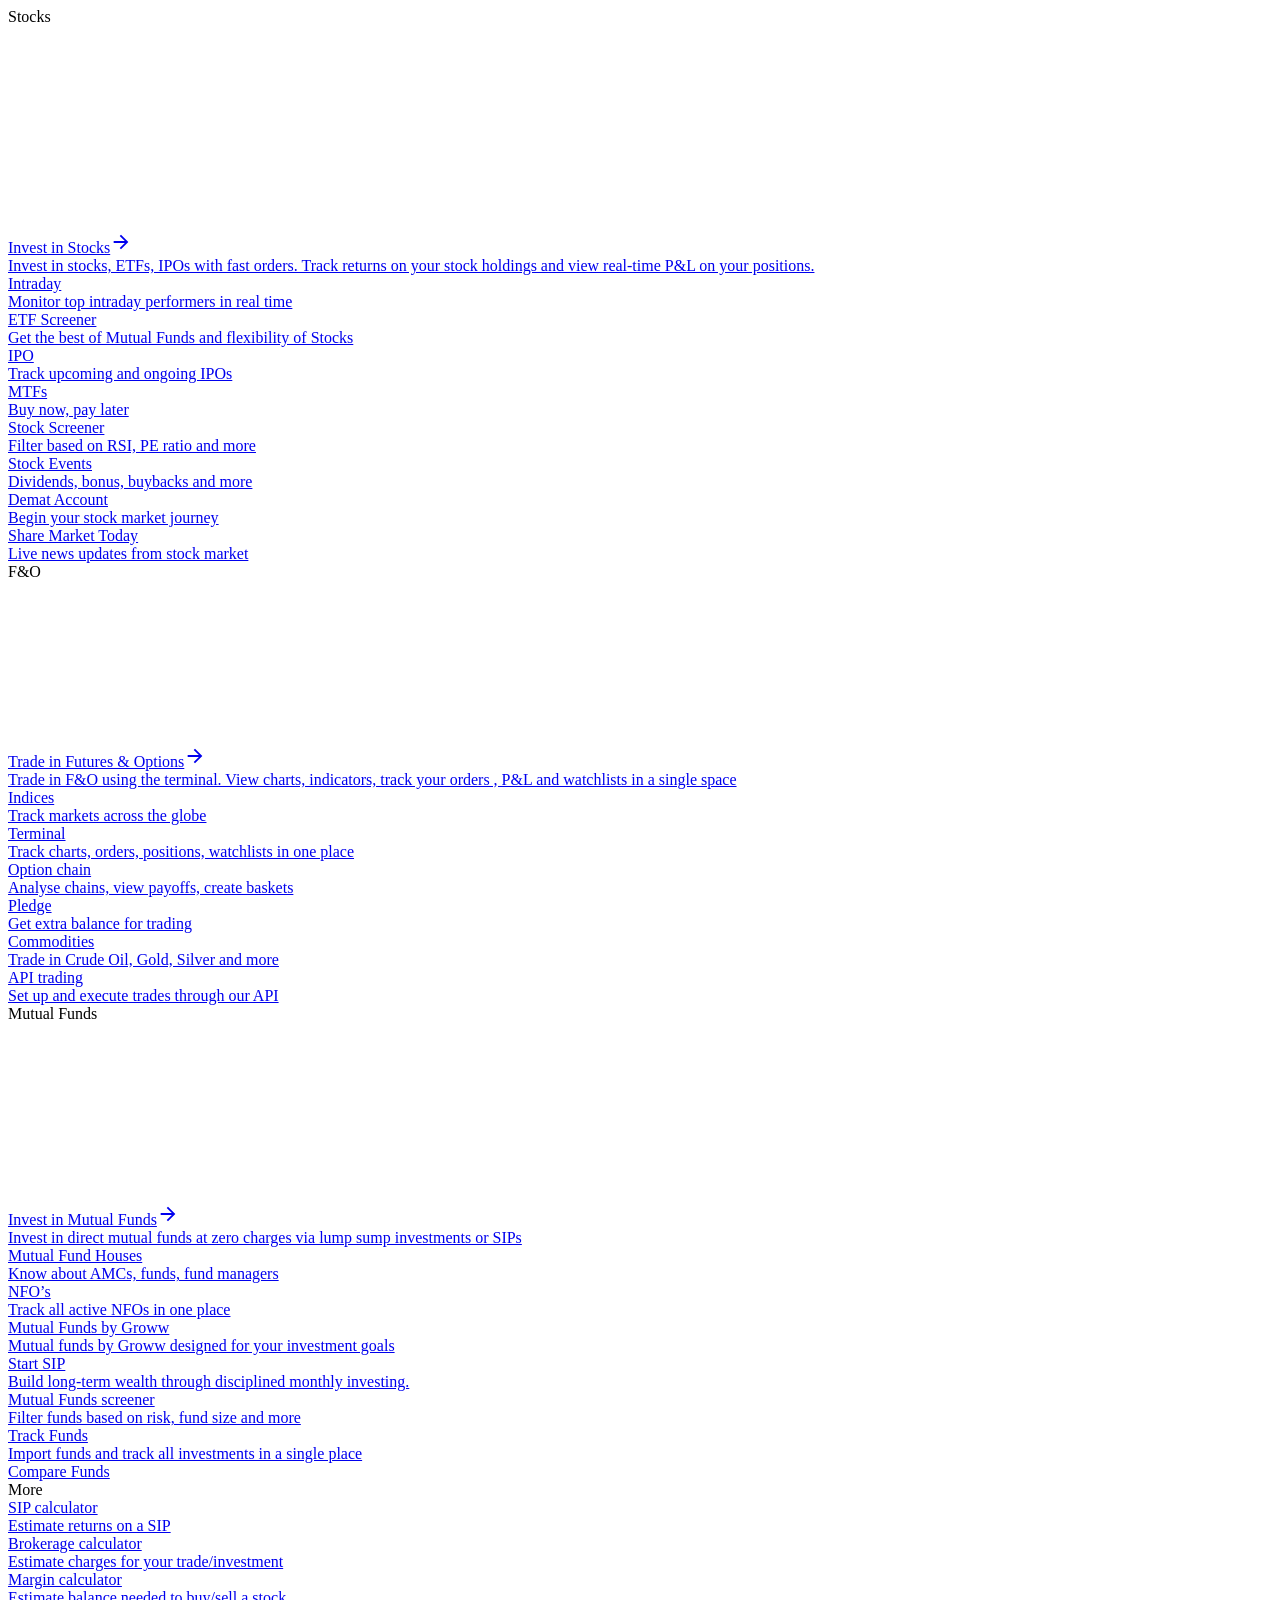
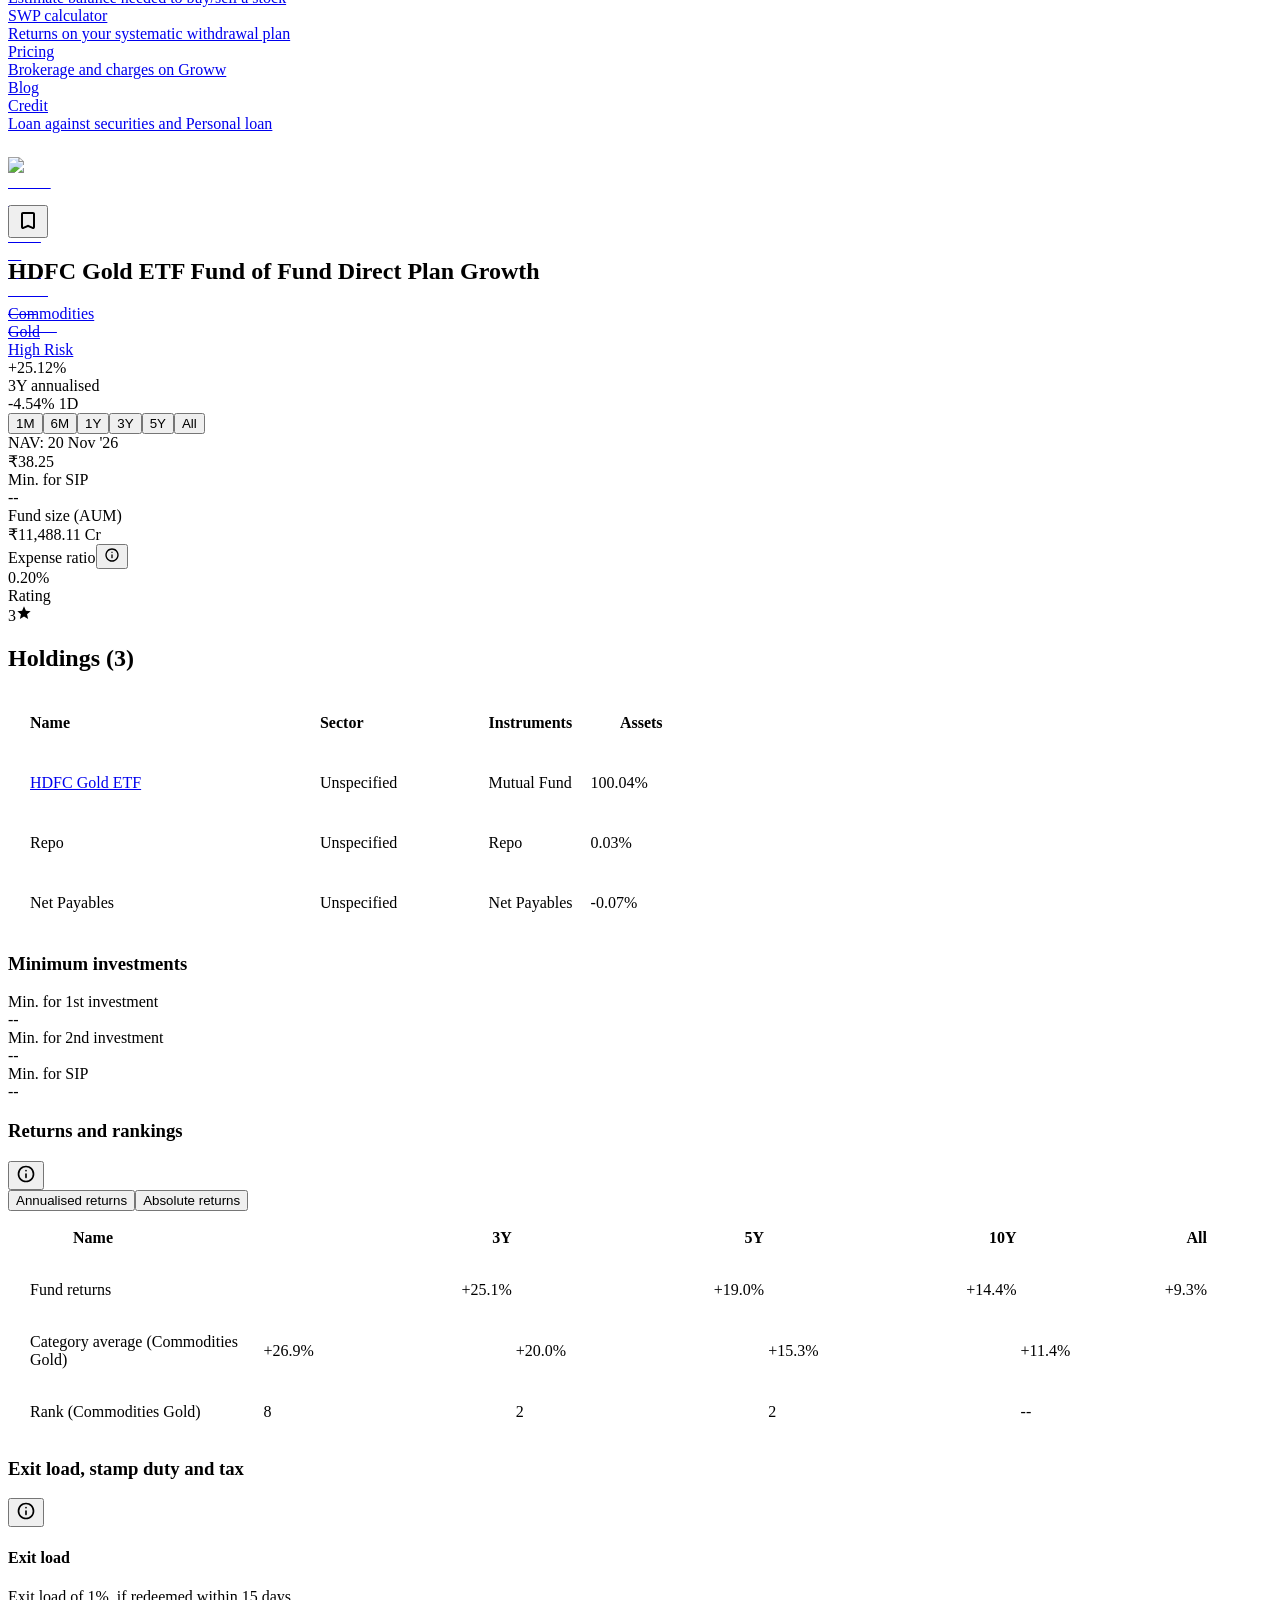
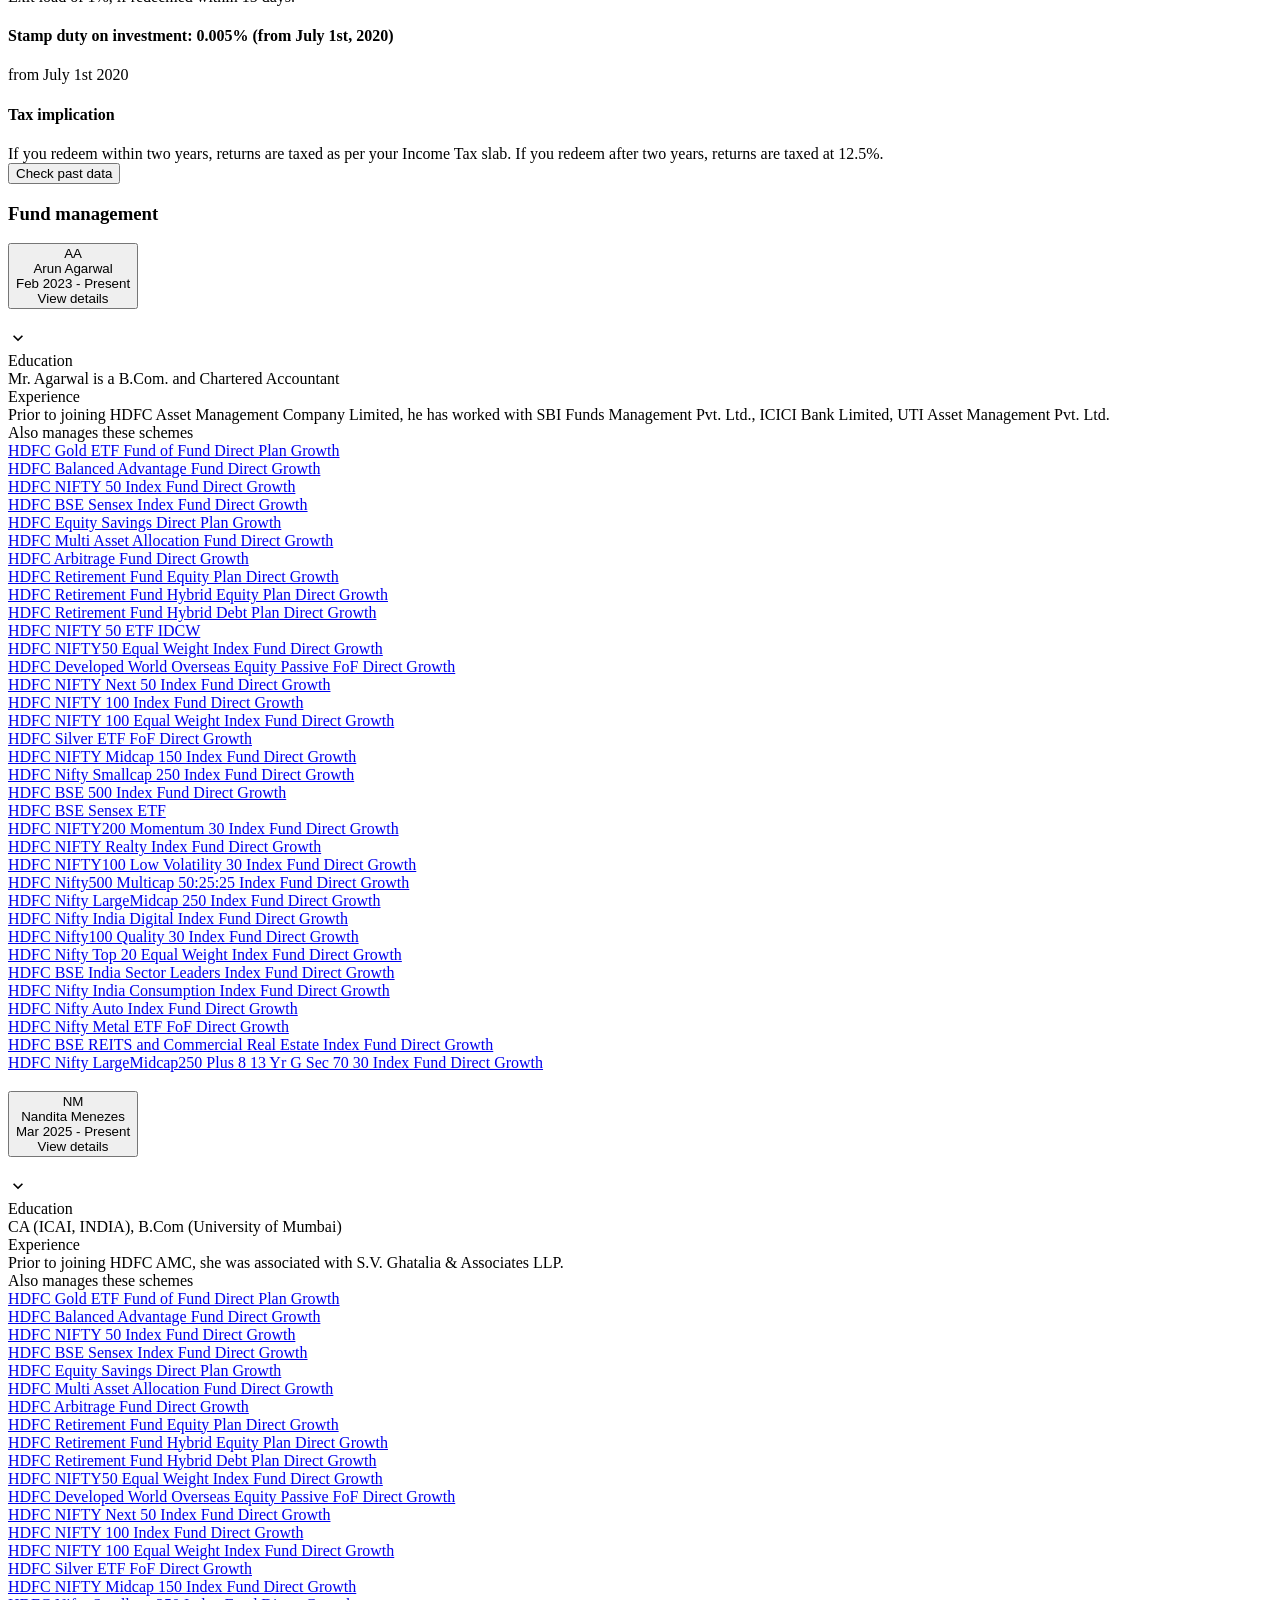
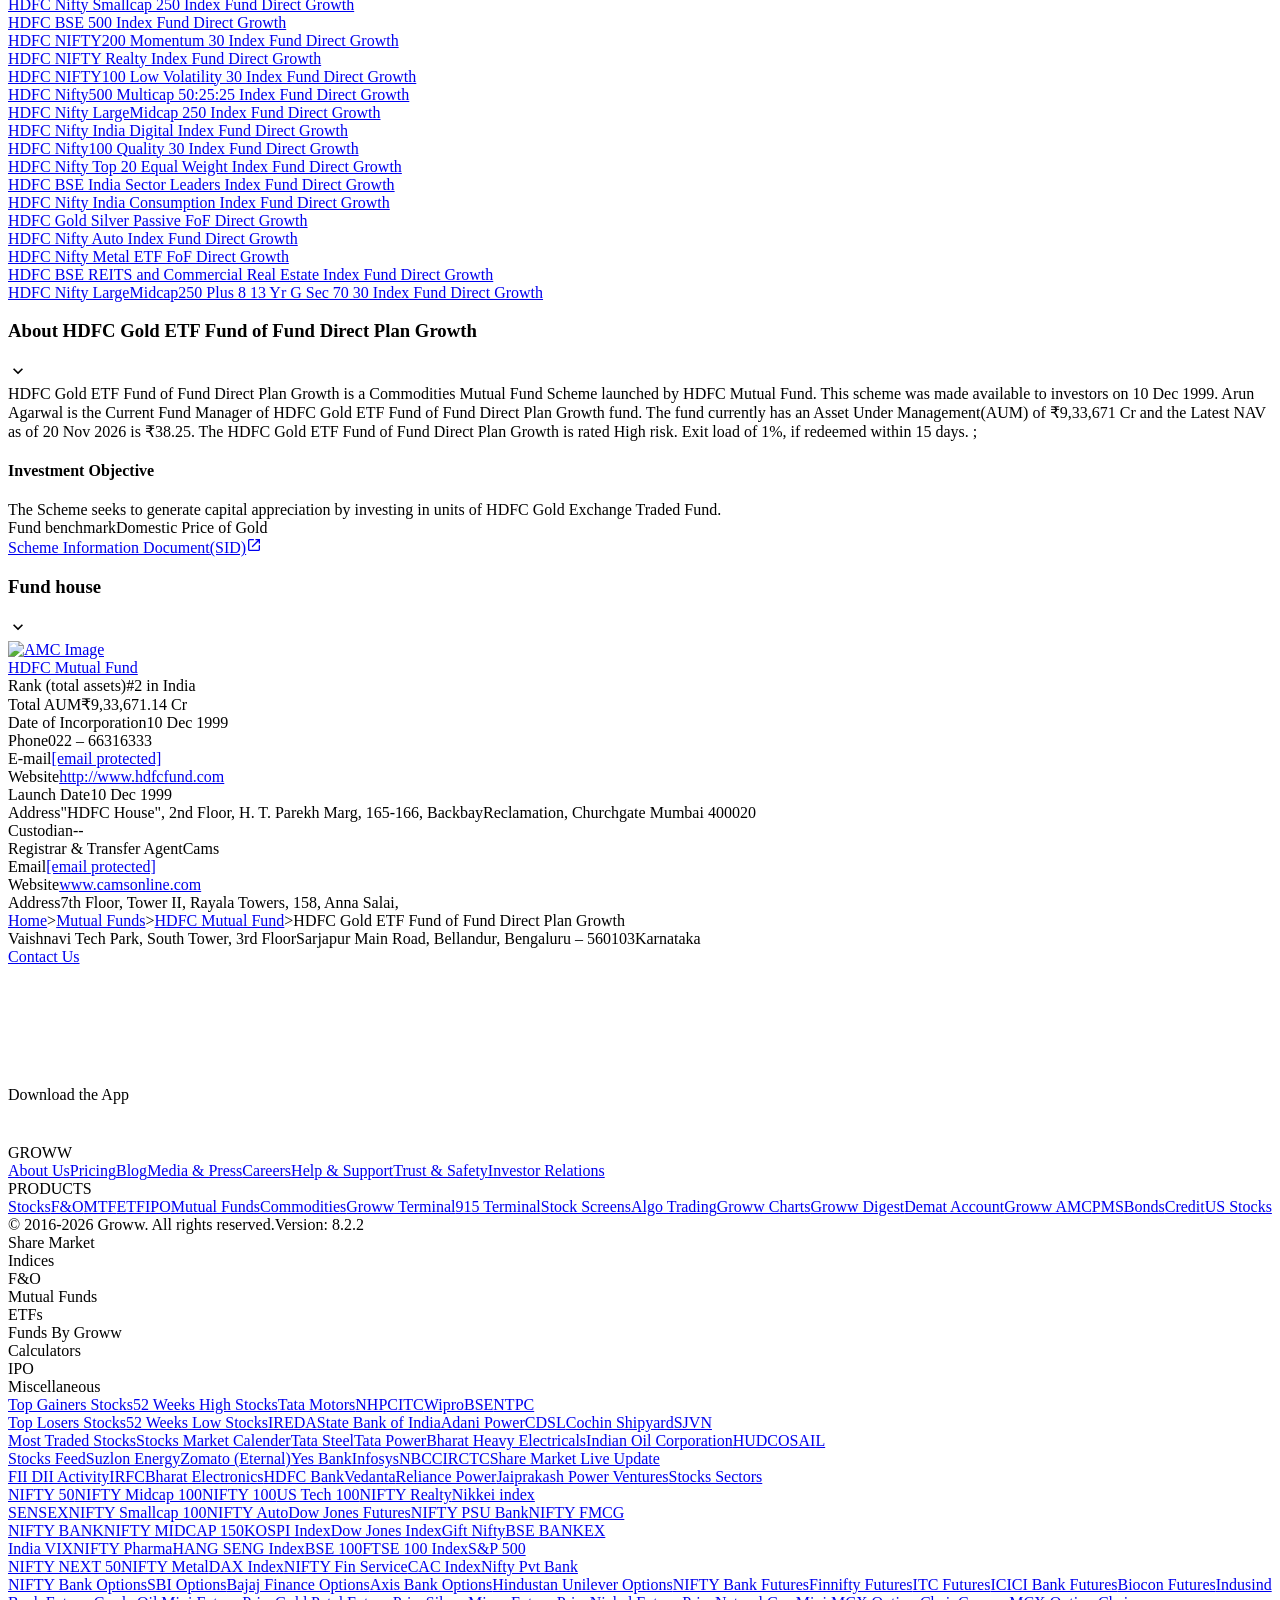
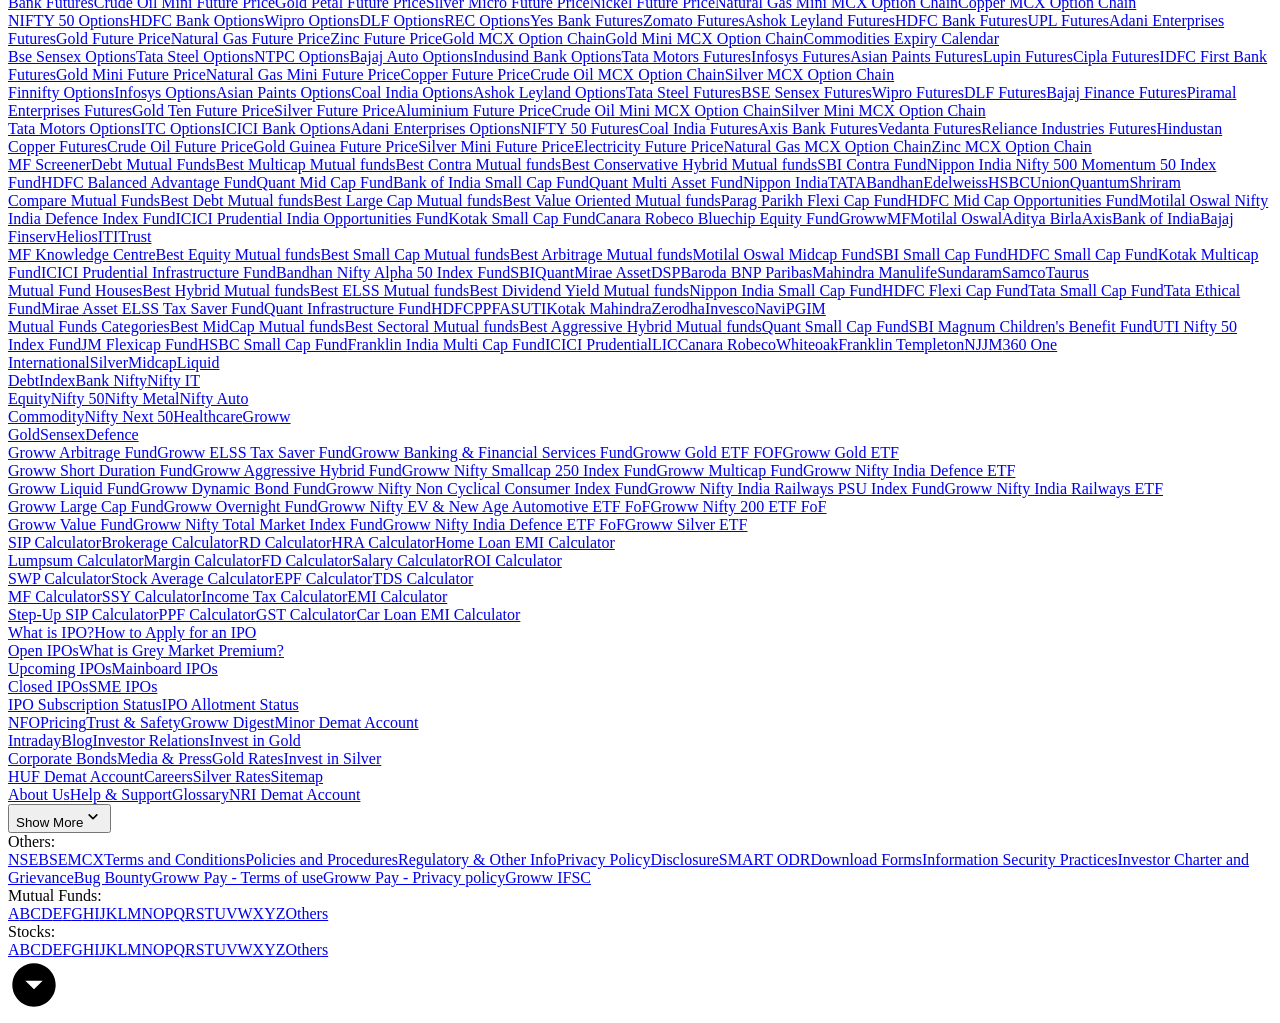
==== commit 72d25568: "chore: daily data re-ingestion 2026-11-22 13:05 UTC" ====
--- a/data/raw/hdfc-gold-etf-fund-of-fund-direct-plan-growth.html
+++ b/data/raw/hdfc-gold-etf-fund-of-fund-direct-plan-growth.html
@@ -2,7 +2,7 @@
   Invest in HDFC Gold ETF Fund Online with Groww." data-next-head=""/><meta name="robots" content="index" data-next-head=""/><meta name="twitter:card" content="summary_large_image" data-next-head=""/><meta name="twitter:image" content="https://groww.in/groww-logo-270.png" data-next-head=""/><meta name="twitter:description" content="HDFC Gold ETF Fund of Fund Direct Plan Growth - Get latest NAV, SIP Returns &amp; Rankings, Ratings, Fund Performance, Portfolio, Expense Ratio, Holding Analysis, and Peers.
   Invest in HDFC Gold ETF Fund Online with Groww." data-next-head=""/><meta name="twitter:title" content="HDFC Gold ETF Fund of Fund Direct Plan Growth - NAV, Mutual Fund Performance &amp; Portfolio" data-next-head=""/><meta name="twitter:site" content="_@groww" data-next-head=""/><meta name="twitter:creator" content="_@groww" data-next-head=""/><meta itemProp="name" content="HDFC Gold ETF Fund of Fund Direct Plan Growth - NAV, Mutual Fund Performance &amp; Portfolio" data-next-head=""/><meta itemProp="description" content="HDFC Gold ETF Fund of Fund Direct Plan Growth - Get latest NAV, SIP Returns &amp; Rankings, Ratings, Fund Performance, Portfolio, Expense Ratio, Holding Analysis, and Peers.
   Invest in HDFC Gold ETF Fund Online with Groww." data-next-head=""/><meta itemProp="image" content="https://groww.in/groww-logo-270.png" data-next-head=""/><meta property="og:locale" content="en_US" data-next-head=""/><meta property="og:type" content="website" data-next-head=""/><meta property="og:title" content="HDFC Gold ETF Fund of Fund Direct Plan Growth - NAV, Mutual Fund Performance &amp; Portfolio" data-next-head=""/><meta property="og:image" content="https://groww.in/groww-logo-270.png" data-next-head=""/><meta property="og:description" content="HDFC Gold ETF Fund of Fund Direct Plan Growth - Get latest NAV, SIP Returns &amp; Rankings, Ratings, Fund Performance, Portfolio, Expense Ratio, Holding Analysis, and Peers.
-  Invest in HDFC Gold ETF Fund Online with Groww." data-next-head=""/><meta property="og:url" content="https://groww.in/mutual-funds/hdfc-gold-etf-fund-of-fund-direct-plan-growth" data-next-head=""/><meta property="og:site_name" content="Groww" data-next-head=""/><link rel="publisher" href="https://plus.google.com/b/112795119140865328446/+GrowwIn?" data-next-head=""/><link rel="canonical" href="https://groww.in/mutual-funds/hdfc-gold-etf-fund-of-fund-direct-plan-growth" data-next-head=""/><meta property="csp-nonce" content="VAKDsbdh/6TBaLausUQENv3s3r7wFWSibIMH0Lz+3BE="/><meta http-equiv="Content-Security-Policy" content="default-src &#x27;self&#x27;; object-src &#x27;none&#x27;; block-all-mixed-content; script-src &#x27;self&#x27; &#x27;nonce-VAKDsbdh/6TBaLausUQENv3s3r7wFWSibIMH0Lz+3BE=&#x27; &#x27;wasm-unsafe-eval&#x27; https://*.groww.in/ https://*.growwinfra.in/ wss://*.groww.in/ wss://groww.in/ https://*.freshchat.com/ https://connect.facebook.net/ https://*.razorpay.com/ https://cdn32.godcstatic.com/ https://d2yyd1h5u9mauk.cloudfront.net/integrations/web/v1/library/ https://storage.googleapis.com/ https://www.googletagmanager.com/ https://tagmanager.google.com https://www.google-analytics.com/ https://ssl.google-analytics.com https://stats.g.doubleclick.net/ https://googleads.g.doubleclick.net/ https://www.googleadservices.com/ https://*.google.com/ https://www.google.co.in/ https://fonts.googleapis.com/ https://www.youtube.com/ https://www.youtube.com/iframe_api https://www.youtube-nocookie.com/ https://*.ingest.sentry.io https://hv-camera-web-sg.s3-ap-southeast-1.amazonaws.com/ https://hv-central-config.s3.ap-south-1.amazonaws.com/ https://hypersnapweb.hyperverge.co/ https://microapps.onemoney.in/ https://webrd.onemoney.in/ https://unpkg.com/ https://cdnjs.cloudflare.com/ https://www.gstatic.com/ https://bat.bing.com/ https://*.appsflyer.com/ https://www.clarity.ms/ https://*.ampproject.org/ https://unified-sdk.glomopay.com/; img-src &#x27;self&#x27; data: blob: https://groww.in/ https://*.groww.in/ https://img.youtube.com/ https://i.ytimg.com https://i3.ytimg.com https://s3.amazonaws.com/cdn.freshdesk.com/ https://viewlogo.s3.amazonaws.com/ https://wchat.freshchat.com/ https://www.google-analytics.com/ https://*.googleapis.com/ https://*.googleusercontent.com/ https://www.google.com/ https://www.google-analytics.com https://www.google.com/ads/ga-audiences https://www.googletagmanager.com https://ssl.gstatic.com https://www.gstatic.com https://stats.g.doubleclick.net/ https://www.google.co.in/ads/ga-audiences https://*.ingest.sentry.io https://hv-camera-web-sg.s3-ap-southeast-1.amazonaws.com/ https://hv-central-config.s3.ap-south-1.amazonaws.com/ https://hypersnapweb.hyperverge.co/ https://microapps.onemoney.in/ https://webrd.onemoney.in/ https://*.freshdesk.com/ https://bat.bing.com/ https://www.google.co.in/pagead/ https://*.ignosis.ai/ https://*.ignosis.in/ https://*.ampproject.org/ https://*.autochartist.com/; style-src &#x27;self&#x27; https://*.groww.in/ &#x27;unsafe-inline&#x27; https://accounts.google.com https://wchat.freshchat.com/ https://fonts.googleapis.com https://*.ampproject.org/; font-src &#x27;self&#x27; https://*.groww.in/ data: https://fonts.gstatic.com; connect-src &#x27;self&#x27; data: https://*.groww.in/ https://*.growwinfra.in/ wss://*.groww.in/ wss://groww.in/ https://*.razorpay.com/ https://*.delighted.com/ https://accounts.google.com https://*.googleapis.com/ https://*.ingest.sentry.io https://hv-camera-web-sg.s3-ap-southeast-1.amazonaws.com/ https://hv-central-config.s3.ap-south-1.amazonaws.com/ https://hypersnapweb.hyperverge.co/ https://microapps.onemoney.in/ https://webrd.onemoney.in/ https://*.ampproject.org/ https://www.google-analytics.com/ https://analytics.google.com/ https://region1.analytics.google.com/ https://region1.google-analytics.com/ https://stats.g.doubleclick.net/ https://www.google.com/ https://*.glomopay.com/; frame-src &#x27;self&#x27; https://reg.dreamcast.co/ https://storage.googleapis.com/ https://*.google.com/ https://www.youtube.com/ https://www.facebook.com https://*.groww.in/ wss://*.groww.in/ wss://groww.in/ https://wchat.freshchat.com/ https://growwapi.firebaseapp.com/ https://www.youtube.com/embed/ https://www.youtube.com/ https://www.youtube-nocookie.com/ https://*.ingest.sentry.io https://hv-camera-web-sg.s3-ap-southeast-1.amazonaws.com/ https://hv-central-config.s3.ap-south-1.amazonaws.com/ https://hypersnapweb.hyperverge.co/ https://microapps.onemoney.in/ https://webrd.onemoney.in/ https://*.ignosis.ai/ https://*.ignosis.in/ https://*.doubleclick.net/ https://*.ampproject.org/ https://www.googletagmanager.com/ https://mfcentral.com/ https://*.mfcentral.com/ https://*.glomopay.com/; media-src https://*.groww.in/ blob: https://storage.googleapis.com/ https://*.ampproject.org/;"/><meta charSet="utf-8"/><link rel="manifest" href="/manifest.json?v=1"/><link rel="preconnect" href="https://www.googletagmanager.com"/><link rel="preconnect" href="https://www.google-analytics.com"/><link rel="preload" href="https://resources.groww.in/web-assets/font/Soehne.woff2" as="font" type="font/woff2" crossorigin="anonymous"/><link rel="preload" href="https://resources.groww.in/web-assets/font/GrowwSans-Variable.woff2" as="font" type="font/woff2" crossorigin="anonymous"/><meta name="mobile-web-app-capable" content="yes"/><meta name="apple-mobile-web-app-capable" content="yes"/><meta name="application-name" content="Groww"/><meta name="apple-mobile-web-app-title" content="Groww"/><meta name="theme-color" content="#5500eb"/><meta name="msapplication-navbutton-color" content="#5500eb"/><meta name="apple-mobile-web-app-status-bar-style" content="black-translucent"/><meta name="msapplication-starturl" content="/"/><link type="application/opensearchdescription+xml" rel="search" href="/osdd.xml?v=6"/><script nomodule="" nonce="VAKDsbdh/6TBaLausUQENv3s3r7wFWSibIMH0Lz+3BE=" src="/polyfills/core-js.min.js"></script><link data-next-font="" rel="preconnect" href="/" crossorigin="anonymous"/><script nonce="VAKDsbdh/6TBaLausUQENv3s3r7wFWSibIMH0Lz+3BE=" data-nscript="beforeInteractive" crossorigin="anonymous">
+  Invest in HDFC Gold ETF Fund Online with Groww." data-next-head=""/><meta property="og:url" content="https://groww.in/mutual-funds/hdfc-gold-etf-fund-of-fund-direct-plan-growth" data-next-head=""/><meta property="og:site_name" content="Groww" data-next-head=""/><link rel="publisher" href="https://plus.google.com/b/112795119140865328446/+GrowwIn?" data-next-head=""/><link rel="canonical" href="https://groww.in/mutual-funds/hdfc-gold-etf-fund-of-fund-direct-plan-growth" data-next-head=""/><meta property="csp-nonce" content="EJnwOk3qDFzZvZrY7Ww3ClNNW1pFWfc7Rrgwr0YfOGg="/><meta http-equiv="Content-Security-Policy" content="default-src &#x27;self&#x27;; object-src &#x27;none&#x27;; block-all-mixed-content; script-src &#x27;self&#x27; &#x27;nonce-EJnwOk3qDFzZvZrY7Ww3ClNNW1pFWfc7Rrgwr0YfOGg=&#x27; &#x27;wasm-unsafe-eval&#x27; https://*.groww.in/ https://*.growwinfra.in/ wss://*.groww.in/ wss://groww.in/ https://*.freshchat.com/ https://connect.facebook.net/ https://*.razorpay.com/ https://cdn32.godcstatic.com/ https://d2yyd1h5u9mauk.cloudfront.net/integrations/web/v1/library/ https://storage.googleapis.com/ https://www.googletagmanager.com/ https://tagmanager.google.com https://www.google-analytics.com/ https://ssl.google-analytics.com https://stats.g.doubleclick.net/ https://googleads.g.doubleclick.net/ https://www.googleadservices.com/ https://*.google.com/ https://www.google.co.in/ https://fonts.googleapis.com/ https://www.youtube.com/ https://www.youtube.com/iframe_api https://www.youtube-nocookie.com/ https://*.ingest.sentry.io https://hv-camera-web-sg.s3-ap-southeast-1.amazonaws.com/ https://hv-central-config.s3.ap-south-1.amazonaws.com/ https://hypersnapweb.hyperverge.co/ https://microapps.onemoney.in/ https://webrd.onemoney.in/ https://unpkg.com/ https://cdnjs.cloudflare.com/ https://www.gstatic.com/ https://bat.bing.com/ https://*.appsflyer.com/ https://www.clarity.ms/ https://*.ampproject.org/ https://unified-sdk.glomopay.com/; img-src &#x27;self&#x27; data: blob: https://groww.in/ https://*.groww.in/ https://img.youtube.com/ https://i.ytimg.com https://i3.ytimg.com https://s3.amazonaws.com/cdn.freshdesk.com/ https://viewlogo.s3.amazonaws.com/ https://wchat.freshchat.com/ https://www.google-analytics.com/ https://*.googleapis.com/ https://*.googleusercontent.com/ https://www.google.com/ https://www.google-analytics.com https://www.google.com/ads/ga-audiences https://www.googletagmanager.com https://ssl.gstatic.com https://www.gstatic.com https://stats.g.doubleclick.net/ https://www.google.co.in/ads/ga-audiences https://*.ingest.sentry.io https://hv-camera-web-sg.s3-ap-southeast-1.amazonaws.com/ https://hv-central-config.s3.ap-south-1.amazonaws.com/ https://hypersnapweb.hyperverge.co/ https://microapps.onemoney.in/ https://webrd.onemoney.in/ https://*.freshdesk.com/ https://bat.bing.com/ https://www.google.co.in/pagead/ https://*.ignosis.ai/ https://*.ignosis.in/ https://*.ampproject.org/ https://*.autochartist.com/; style-src &#x27;self&#x27; https://*.groww.in/ &#x27;unsafe-inline&#x27; https://accounts.google.com https://wchat.freshchat.com/ https://fonts.googleapis.com https://*.ampproject.org/; font-src &#x27;self&#x27; https://*.groww.in/ data: https://fonts.gstatic.com; connect-src &#x27;self&#x27; data: https://*.groww.in/ https://*.growwinfra.in/ wss://*.groww.in/ wss://groww.in/ https://*.razorpay.com/ https://*.delighted.com/ https://accounts.google.com https://*.googleapis.com/ https://*.ingest.sentry.io https://hv-camera-web-sg.s3-ap-southeast-1.amazonaws.com/ https://hv-central-config.s3.ap-south-1.amazonaws.com/ https://hypersnapweb.hyperverge.co/ https://microapps.onemoney.in/ https://webrd.onemoney.in/ https://*.ampproject.org/ https://www.google-analytics.com/ https://analytics.google.com/ https://region1.analytics.google.com/ https://region1.google-analytics.com/ https://stats.g.doubleclick.net/ https://www.google.com/ https://*.glomopay.com/; frame-src &#x27;self&#x27; https://reg.dreamcast.co/ https://storage.googleapis.com/ https://*.google.com/ https://www.youtube.com/ https://www.facebook.com https://*.groww.in/ wss://*.groww.in/ wss://groww.in/ https://wchat.freshchat.com/ https://growwapi.firebaseapp.com/ https://www.youtube.com/embed/ https://www.youtube.com/ https://www.youtube-nocookie.com/ https://*.ingest.sentry.io https://hv-camera-web-sg.s3-ap-southeast-1.amazonaws.com/ https://hv-central-config.s3.ap-south-1.amazonaws.com/ https://hypersnapweb.hyperverge.co/ https://microapps.onemoney.in/ https://webrd.onemoney.in/ https://*.ignosis.ai/ https://*.ignosis.in/ https://*.doubleclick.net/ https://*.ampproject.org/ https://www.googletagmanager.com/ https://mfcentral.com/ https://*.mfcentral.com/ https://*.glomopay.com/; media-src https://*.groww.in/ blob: https://storage.googleapis.com/ https://*.ampproject.org/;"/><meta charSet="utf-8"/><link rel="manifest" href="/manifest.json?v=1"/><link rel="preconnect" href="https://www.googletagmanager.com"/><link rel="preconnect" href="https://www.google-analytics.com"/><link rel="preload" href="https://resources.groww.in/web-assets/font/Soehne.woff2" as="font" type="font/woff2" crossorigin="anonymous"/><link rel="preload" href="https://resources.groww.in/web-assets/font/GrowwSans-Variable.woff2" as="font" type="font/woff2" crossorigin="anonymous"/><meta name="mobile-web-app-capable" content="yes"/><meta name="apple-mobile-web-app-capable" content="yes"/><meta name="application-name" content="Groww"/><meta name="apple-mobile-web-app-title" content="Groww"/><meta name="theme-color" content="#5500eb"/><meta name="msapplication-navbutton-color" content="#5500eb"/><meta name="apple-mobile-web-app-status-bar-style" content="black-translucent"/><meta name="msapplication-starturl" content="/"/><link type="application/opensearchdescription+xml" rel="search" href="/osdd.xml?v=6"/><script nomodule="" nonce="EJnwOk3qDFzZvZrY7Ww3ClNNW1pFWfc7Rrgwr0YfOGg=" src="/polyfills/core-js.min.js"></script><link data-next-font="" rel="preconnect" href="/" crossorigin="anonymous"/><script nonce="EJnwOk3qDFzZvZrY7Ww3ClNNW1pFWfc7Rrgwr0YfOGg=" data-nscript="beforeInteractive" crossorigin="anonymous">
   if (Promise && !Promise.allSettled) {
   Promise.allSettled = function(promises) {
     return Promise.all(promises.map(function(promise) {
@@ -13,7 +13,7 @@
       });
     }));
   };
-}</script><script nonce="VAKDsbdh/6TBaLausUQENv3s3r7wFWSibIMH0Lz+3BE=" data-nscript="beforeInteractive" crossorigin="anonymous">
+}</script><script nonce="EJnwOk3qDFzZvZrY7Ww3ClNNW1pFWfc7Rrgwr0YfOGg=" data-nscript="beforeInteractive" crossorigin="anonymous">
   (function () {
     if (typeof globalThis === 'undefined') {
       if (typeof window !== 'undefined') {
@@ -25,7 +25,7 @@
       }
     }
   })();
-</script><link nonce="VAKDsbdh/6TBaLausUQENv3s3r7wFWSibIMH0Lz+3BE=" rel="preload" href="//assets-netstorage.groww.in/web-assets/billion_groww_desktop/prod/_next/static/css/d20b87a6ea1c6b59.css" as="style" crossorigin="anonymous"/><link nonce="VAKDsbdh/6TBaLausUQENv3s3r7wFWSibIMH0Lz+3BE=" rel="stylesheet" href="//assets-netstorage.groww.in/web-assets/billion_groww_desktop/prod/_next/static/css/d20b87a6ea1c6b59.css" crossorigin="anonymous" data-n-g=""/><link nonce="VAKDsbdh/6TBaLausUQENv3s3r7wFWSibIMH0Lz+3BE=" rel="preload" href="//assets-netstorage.groww.in/web-assets/billion_groww_desktop/prod/_next/static/css/350dbad5339149d0.css" as="style" crossorigin="anonymous"/><link nonce="VAKDsbdh/6TBaLausUQENv3s3r7wFWSibIMH0Lz+3BE=" rel="stylesheet" href="//assets-netstorage.groww.in/web-assets/billion_groww_desktop/prod/_next/static/css/350dbad5339149d0.css" crossorigin="anonymous" data-n-p=""/><link nonce="VAKDsbdh/6TBaLausUQENv3s3r7wFWSibIMH0Lz+3BE=" rel="preload" href="//assets-netstorage.groww.in/web-assets/billion_groww_desktop/prod/_next/static/css/d94400d195631a83.css" as="style" crossorigin="anonymous"/><link nonce="VAKDsbdh/6TBaLausUQENv3s3r7wFWSibIMH0Lz+3BE=" rel="stylesheet" href="//assets-netstorage.groww.in/web-assets/billion_groww_desktop/prod/_next/static/css/d94400d195631a83.css" crossorigin="anonymous" data-n-p=""/><link nonce="VAKDsbdh/6TBaLausUQENv3s3r7wFWSibIMH0Lz+3BE=" rel="preload" href="//assets-netstorage.groww.in/web-assets/billion_groww_desktop/prod/_next/static/css/a54775be23dce8a0.css" as="style" crossorigin="anonymous"/><link nonce="VAKDsbdh/6TBaLausUQENv3s3r7wFWSibIMH0Lz+3BE=" rel="stylesheet" href="//assets-netstorage.groww.in/web-assets/billion_groww_desktop/prod/_next/static/css/a54775be23dce8a0.css" crossorigin="anonymous" data-n-p=""/><noscript data-n-css="VAKDsbdh/6TBaLausUQENv3s3r7wFWSibIMH0Lz+3BE="></noscript><script defer="" nonce="VAKDsbdh/6TBaLausUQENv3s3r7wFWSibIMH0Lz+3BE=" crossorigin="anonymous" nomodule="" src="//assets-netstorage.groww.in/web-assets/billion_groww_desktop/prod/_next/static/chunks/polyfills-42372ed130431b0a.js"></script><script src="//assets-netstorage.groww.in/web-assets/billion_groww_desktop/prod/_next/static/chunks/webpack-6b06e40315b01680.js" nonce="VAKDsbdh/6TBaLausUQENv3s3r7wFWSibIMH0Lz+3BE=" defer="" crossorigin="anonymous"></script><script src="//assets-netstorage.groww.in/web-assets/billion_groww_desktop/prod/_next/static/chunks/framework-f50708772fa730ba.js" nonce="VAKDsbdh/6TBaLausUQENv3s3r7wFWSibIMH0Lz+3BE=" defer="" crossorigin="anonymous"></script><script src="//assets-netstorage.groww.in/web-assets/billion_groww_desktop/prod/_next/static/chunks/main-eb12a1ec3902b0a5.js" nonce="VAKDsbdh/6TBaLausUQENv3s3r7wFWSibIMH0Lz+3BE=" defer="" crossorigin="anonymous"></script><script src="//assets-netstorage.groww.in/web-assets/billion_groww_desktop/prod/_next/static/chunks/pages/_app-d6b165deb77bbe13.js" nonce="VAKDsbdh/6TBaLausUQENv3s3r7wFWSibIMH0Lz+3BE=" defer="" crossorigin="anonymous"></script><script src="//assets-netstorage.groww.in/web-assets/billion_groww_desktop/prod/_next/static/chunks/1461-82843003287d0110.js" nonce="VAKDsbdh/6TBaLausUQENv3s3r7wFWSibIMH0Lz+3BE=" defer="" crossorigin="anonymous"></script><script src="//assets-netstorage.groww.in/web-assets/billion_groww_desktop/prod/_next/static/chunks/1611-253f10799bcaaf6d.js" nonce="VAKDsbdh/6TBaLausUQENv3s3r7wFWSibIMH0Lz+3BE=" defer="" crossorigin="anonymous"></script><script src="//assets-netstorage.groww.in/web-assets/billion_groww_desktop/prod/_next/static/chunks/11660-68173b780397c3c8.js" nonce="VAKDsbdh/6TBaLausUQENv3s3r7wFWSibIMH0Lz+3BE=" defer="" crossorigin="anonymous"></script><script src="//assets-netstorage.groww.in/web-assets/billion_groww_desktop/prod/_next/static/chunks/5471-4563ca65c7c42049.js" nonce="VAKDsbdh/6TBaLausUQENv3s3r7wFWSibIMH0Lz+3BE=" defer="" crossorigin="anonymous"></script><script src="//assets-netstorage.groww.in/web-assets/billion_groww_desktop/prod/_next/static/chunks/41801-ce846e9230199ced.js" nonce="VAKDsbdh/6TBaLausUQENv3s3r7wFWSibIMH0Lz+3BE=" defer="" crossorigin="anonymous"></script><script src="//assets-netstorage.groww.in/web-assets/billion_groww_desktop/prod/_next/static/chunks/80593-e9dd9f367b5877e1.js" nonce="VAKDsbdh/6TBaLausUQENv3s3r7wFWSibIMH0Lz+3BE=" defer="" crossorigin="anonymous"></script><script src="//assets-netstorage.groww.in/web-assets/billion_groww_desktop/prod/_next/static/chunks/21454-727a247e32de2256.js" nonce="VAKDsbdh/6TBaLausUQENv3s3r7wFWSibIMH0Lz+3BE=" defer="" crossorigin="anonymous"></script><script src="//assets-netstorage.groww.in/web-assets/billion_groww_desktop/prod/_next/static/chunks/66687-833b90c0fbc4189b.js" nonce="VAKDsbdh/6TBaLausUQENv3s3r7wFWSibIMH0Lz+3BE=" defer="" crossorigin="anonymous"></script><script src="//assets-netstorage.groww.in/web-assets/billion_groww_desktop/prod/_next/static/chunks/12676-975cdae66a608731.js" nonce="VAKDsbdh/6TBaLausUQENv3s3r7wFWSibIMH0Lz+3BE=" defer="" crossorigin="anonymous"></script><script src="//assets-netstorage.groww.in/web-assets/billion_groww_desktop/prod/_next/static/chunks/68242-6cbcd216832f107c.js" nonce="VAKDsbdh/6TBaLausUQENv3s3r7wFWSibIMH0Lz+3BE=" defer="" crossorigin="anonymous"></script><script src="//assets-netstorage.groww.in/web-assets/billion_groww_desktop/prod/_next/static/chunks/12900-eb6cc8c5dd8c6e75.js" nonce="VAKDsbdh/6TBaLausUQENv3s3r7wFWSibIMH0Lz+3BE=" defer="" crossorigin="anonymous"></script><script src="//assets-netstorage.groww.in/web-assets/billion_groww_desktop/prod/_next/static/chunks/47726-e7a3543cc1cfef13.js" nonce="VAKDsbdh/6TBaLausUQENv3s3r7wFWSibIMH0Lz+3BE=" defer="" crossorigin="anonymous"></script><script src="//assets-netstorage.groww.in/web-assets/billion_groww_desktop/prod/_next/static/chunks/93102-1c1d3334882ebd20.js" nonce="VAKDsbdh/6TBaLausUQENv3s3r7wFWSibIMH0Lz+3BE=" defer="" crossorigin="anonymous"></script><script src="//assets-netstorage.groww.in/web-assets/billion_groww_desktop/prod/_next/static/chunks/56861-2272e1865a196fb8.js" nonce="VAKDsbdh/6TBaLausUQENv3s3r7wFWSibIMH0Lz+3BE=" defer="" crossorigin="anonymous"></script><script src="//assets-netstorage.groww.in/web-assets/billion_groww_desktop/prod/_next/static/chunks/94375-67d4a6468b9ab59c.js" nonce="VAKDsbdh/6TBaLausUQENv3s3r7wFWSibIMH0Lz+3BE=" defer="" crossorigin="anonymous"></script><script src="//assets-netstorage.groww.in/web-assets/billion_groww_desktop/prod/_next/static/chunks/32919-9029ab2ef1bfac0c.js" nonce="VAKDsbdh/6TBaLausUQENv3s3r7wFWSibIMH0Lz+3BE=" defer="" crossorigin="anonymous"></script><script src="//assets-netstorage.groww.in/web-assets/billion_groww_desktop/prod/_next/static/chunks/3458-9c0d4a2202880f62.js" nonce="VAKDsbdh/6TBaLausUQENv3s3r7wFWSibIMH0Lz+3BE=" defer="" crossorigin="anonymous"></script><script src="//assets-netstorage.groww.in/web-assets/billion_groww_desktop/prod/_next/static/chunks/56309-16fc047a1764b4cc.js" nonce="VAKDsbdh/6TBaLausUQENv3s3r7wFWSibIMH0Lz+3BE=" defer="" crossorigin="anonymous"></script><script src="//assets-netstorage.groww.in/web-assets/billion_groww_desktop/prod/_next/static/chunks/32879-b64da8d119c09f43.js" nonce="VAKDsbdh/6TBaLausUQENv3s3r7wFWSibIMH0Lz+3BE=" defer="" crossorigin="anonymous"></script><script src="//assets-netstorage.groww.in/web-assets/billion_groww_desktop/prod/_next/static/chunks/35511-05bc76a5ef5d1387.js" nonce="VAKDsbdh/6TBaLausUQENv3s3r7wFWSibIMH0Lz+3BE=" defer="" crossorigin="anonymous"></script><script src="//assets-netstorage.groww.in/web-assets/billion_groww_desktop/prod/_next/static/chunks/10223-9f3214fc4a193420.js" nonce="VAKDsbdh/6TBaLausUQENv3s3r7wFWSibIMH0Lz+3BE=" defer="" crossorigin="anonymous"></script><script src="//assets-netstorage.groww.in/web-assets/billion_groww_desktop/prod/_next/static/chunks/20567-e0219e8d66d49922.js" nonce="VAKDsbdh/6TBaLausUQENv3s3r7wFWSibIMH0Lz+3BE=" defer="" crossorigin="anonymous"></script><script src="//assets-netstorage.groww.in/web-assets/billion_groww_desktop/prod/_next/static/chunks/66974-5f9257475f51f08f.js" nonce="VAKDsbdh/6TBaLausUQENv3s3r7wFWSibIMH0Lz+3BE=" defer="" crossorigin="anonymous"></script><script src="//assets-netstorage.groww.in/web-assets/billion_groww_desktop/prod/_next/static/chunks/37579-9e118a6219a5dcfd.js" nonce="VAKDsbdh/6TBaLausUQENv3s3r7wFWSibIMH0Lz+3BE=" defer="" crossorigin="anonymous"></script><script src="//assets-netstorage.groww.in/web-assets/billion_groww_desktop/prod/_next/static/chunks/36422-21c4c022417986da.js" nonce="VAKDsbdh/6TBaLausUQENv3s3r7wFWSibIMH0Lz+3BE=" defer="" crossorigin="anonymous"></script><script src="//assets-netstorage.groww.in/web-assets/billion_groww_desktop/prod/_next/static/chunks/31735-f4e1295ee70ad09c.js" nonce="VAKDsbdh/6TBaLausUQENv3s3r7wFWSibIMH0Lz+3BE=" defer="" crossorigin="anonymous"></script><script src="//assets-netstorage.groww.in/web-assets/billion_groww_desktop/prod/_next/static/chunks/pages/mutual-funds/%5BsearchId%5D-f64f621bd9cccd76.js" nonce="VAKDsbdh/6TBaLausUQENv3s3r7wFWSibIMH0Lz+3BE=" defer="" crossorigin="anonymous"></script><script src="//assets-netstorage.groww.in/web-assets/billion_groww_desktop/prod/_next/static/xvwwuz5aZ19OH6GGG3Uvb/_buildManifest.js" nonce="VAKDsbdh/6TBaLausUQENv3s3r7wFWSibIMH0Lz+3BE=" defer="" crossorigin="anonymous"></script><script src="//assets-netstorage.groww.in/web-assets/billion_groww_desktop/prod/_next/static/xvwwuz5aZ19OH6GGG3Uvb/_ssgManifest.js" nonce="VAKDsbdh/6TBaLausUQENv3s3r7wFWSibIMH0Lz+3BE=" defer="" crossorigin="anonymous"></script></head><body><div id="__next"><div class="lne123Loader"></div><div id="root"><div class=" header2025_headerContainer__WqMf9 bgHeader" style="max-width:calc(100vw - var(--gr1-sidebar-width, 0px))"><div class="row mainDiv width100" style="border-bottom:1px solid var(--border-primary)"><div class="loggedOut_navContainer__h99vu absolute-center vspace-between web-align false"><div class="absolute-center loggedOut_leftContainer__qKr3O"><div class="loggedOut_marginBottom4__EmG4W cur-po"></div><div class="absolute-center"><div class="bodyLargeHeavy contentSecondary flex absolute-center"><div class="absolute-center loggedOut_navItem__gjbia "><span class="cur-po">Stocks</span></div><div class="loggedOut_hoverDiv__aVsCI borderPrimary"><div class="dropdownUI_dropdownContainer___FvdC flex"><a class="dropdownUI_dropdownSection1__Gql_w width100 absolute-center flex-column" href="/stocks"><div class="absolute-center dropdownUI_dropdownMinHeight__P5uZe"><div class="lazyload-wrapper "><div style="height:205px" class="lazyload-placeholder"></div></div></div><div class="flex flex-column"><div class="bodyLargeHeavy contentPrimary absolute-center dropdownUI_dropdownHeading__i9Nxv">Invest in Stocks<svg xmlns="http://www.w3.org/2000/svg" viewBox="0 0 24 24" fill="currentColor" height="22" width="22"><path fill="none" d="M0 0h24v24H0z"></path><path d="m12 4-1.41 1.41L16.17 11H4v2h12.17l-5.58 5.59L12 20l8-8z"></path></svg></div><div class="bodyBase contentSecondary dropdownUI_dropdownSubHeading__w7vpz">Invest in stocks, ETFs, IPOs with fast orders. Track returns on your stock holdings and view real-time P&amp;L on your positions.</div></div></a><div class="dropdownUI_dropdownDivider__TJ2iA absolute-center borderPrimary"></div><div class="dropdownUI_dropdownSection2__C0CDh false flex flex-column"><a class="bodyLargeHeavy contentPrimary backgroundTransparentHover absolute-center dropdownUI_dropdownSection2Item__HAq3_" href="/stocks/intraday"><span class="absolute-center contentSecondary"></span><div class="flex flex-column"><div class="bodyLargeHeavy contentPrimary dropdownUI_dropdownHeading__i9Nxv">Intraday</div><div class="bodyBase contentSecondary dropdownUI_dropdownSubHeading__w7vpz">Monitor top intraday performers in real time</div></div></a><a class="bodyLargeHeavy contentPrimary backgroundTransparentHover absolute-center dropdownUI_dropdownSection2Item__HAq3_" href="/etfs"><span class="absolute-center contentSecondary"></span><div class="flex flex-column"><div class="bodyLargeHeavy contentPrimary dropdownUI_dropdownHeading__i9Nxv">ETF Screener</div><div class="bodyBase contentSecondary dropdownUI_dropdownSubHeading__w7vpz">Get the best of Mutual Funds and flexibility of Stocks</div></div></a><a class="bodyLargeHeavy contentPrimary backgroundTransparentHover absolute-center dropdownUI_dropdownSection2Item__HAq3_" href="/ipo"><span class="absolute-center contentSecondary"></span><div class="flex flex-column"><div class="bodyLargeHeavy contentPrimary dropdownUI_dropdownHeading__i9Nxv">IPO</div><div class="bodyBase contentSecondary dropdownUI_dropdownSubHeading__w7vpz">Track upcoming and ongoing IPOs</div></div></a><a class="bodyLargeHeavy contentPrimary backgroundTransparentHover absolute-center dropdownUI_dropdownSection2Item__HAq3_" href="/stocks/mtf"><span class="absolute-center contentSecondary"></span><div class="flex flex-column"><div class="bodyLargeHeavy contentPrimary dropdownUI_dropdownHeading__i9Nxv">MTFs</div><div class="bodyBase contentSecondary dropdownUI_dropdownSubHeading__w7vpz">Buy now, pay later</div></div></a></div><div class="dropdownUI_dropdownDivider__TJ2iA absolute-center borderPrimary"></div><div class="dropdownUI_dropdownSection2__C0CDh flex flex-column"><a class="bodyLargeHeavy contentPrimary backgroundTransparentHover absolute-center dropdownUI_dropdownSection2Item__HAq3_" href="/stocks/filter"><span class="absolute-center contentSecondary"></span><div class="flex flex-column"><div class="bodyLargeHeavy contentPrimary dropdownUI_dropdownHeading__i9Nxv">Stock Screener</div><div class="bodyBase contentSecondary dropdownUI_dropdownSubHeading__w7vpz">Filter based on RSI, PE ratio and more</div></div></a><a class="bodyLargeHeavy contentPrimary backgroundTransparentHover absolute-center dropdownUI_dropdownSection2Item__HAq3_" href="/stocks/calendar"><span class="absolute-center contentSecondary"></span><div class="flex flex-column"><div class="bodyLargeHeavy contentPrimary dropdownUI_dropdownHeading__i9Nxv">Stock Events</div><div class="bodyBase contentSecondary dropdownUI_dropdownSubHeading__w7vpz">Dividends, bonus, buybacks and more</div></div></a><a class="bodyLargeHeavy contentPrimary backgroundTransparentHover absolute-center dropdownUI_dropdownSection2Item__HAq3_" href="/open-demat-account"><span class="absolute-center contentSecondary"></span><div class="flex flex-column"><div class="bodyLargeHeavy contentPrimary dropdownUI_dropdownHeading__i9Nxv">Demat Account</div><div class="bodyBase contentSecondary dropdownUI_dropdownSubHeading__w7vpz">Begin your stock market journey</div></div></a><a class="bodyLargeHeavy contentPrimary backgroundTransparentHover absolute-center dropdownUI_dropdownSection2Item__HAq3_" href="/share-market-today"><span class="absolute-center contentSecondary"></span><div class="flex flex-column"><div class="bodyLargeHeavy contentPrimary dropdownUI_dropdownHeading__i9Nxv">Share Market Today</div><div class="bodyBase contentSecondary dropdownUI_dropdownSubHeading__w7vpz">Live news updates from stock market</div></div></a></div></div></div></div><div class="bodyLargeHeavy contentSecondary flex absolute-center"><div class="absolute-center loggedOut_navItem__gjbia "><span class="cur-po">F&amp;O</span></div><div class="loggedOut_hoverDiv__aVsCI borderPrimary"><div class="dropdownUI_dropdownContainer___FvdC flex"><a class="dropdownUI_dropdownSection1__Gql_w width100 absolute-center flex-column" href="/futures-and-options"><div class="absolute-center dropdownUI_dropdownMinHeight__P5uZe"><div class="lazyload-wrapper "><div style="height:163.8px" class="lazyload-placeholder"></div></div></div><div class="flex flex-column"><div class="bodyLargeHeavy contentPrimary absolute-center dropdownUI_dropdownHeading__i9Nxv">Trade in Futures &amp; Options<svg xmlns="http://www.w3.org/2000/svg" viewBox="0 0 24 24" fill="currentColor" height="22" width="22"><path fill="none" d="M0 0h24v24H0z"></path><path d="m12 4-1.41 1.41L16.17 11H4v2h12.17l-5.58 5.59L12 20l8-8z"></path></svg></div><div class="bodyBase contentSecondary dropdownUI_dropdownSubHeading__w7vpz">Trade in F&amp;O using the terminal. View charts, indicators, track your orders , P&amp;L and watchlists in a single space</div></div></a><div class="dropdownUI_dropdownDivider__TJ2iA absolute-center borderPrimary"></div><div class="dropdownUI_dropdownSection2__C0CDh false flex flex-column"><a class="bodyLargeHeavy contentPrimary backgroundTransparentHover absolute-center dropdownUI_dropdownSection2Item__HAq3_" href="/indices"><span class="absolute-center contentSecondary"></span><div class="flex flex-column"><div class="bodyLargeHeavy contentPrimary dropdownUI_dropdownHeading__i9Nxv">Indices</div><div class="bodyBase contentSecondary dropdownUI_dropdownSubHeading__w7vpz">Track markets across the globe</div></div></a><a class="bodyLargeHeavy contentPrimary backgroundTransparentHover absolute-center dropdownUI_dropdownSection2Item__HAq3_" href="/charts"><span class="absolute-center contentSecondary"></span><div class="flex flex-column"><div class="bodyLargeHeavy contentPrimary dropdownUI_dropdownHeading__i9Nxv">Terminal</div><div class="bodyBase contentSecondary dropdownUI_dropdownSubHeading__w7vpz">Track charts, orders, positions, watchlists in one place</div></div></a><a class="bodyLargeHeavy contentPrimary backgroundTransparentHover absolute-center dropdownUI_dropdownSection2Item__HAq3_" href="/options/nifty"><span class="absolute-center contentSecondary"></span><div class="flex flex-column"><div class="bodyLargeHeavy contentPrimary dropdownUI_dropdownHeading__i9Nxv">Option chain</div><div class="bodyBase contentSecondary dropdownUI_dropdownSubHeading__w7vpz">Analyse chains, view payoffs, create baskets</div></div></a></div><div class="dropdownUI_dropdownDivider__TJ2iA absolute-center borderPrimary"></div><div class="dropdownUI_dropdownSection2__C0CDh flex flex-column"><a class="bodyLargeHeavy contentPrimary backgroundTransparentHover absolute-center dropdownUI_dropdownSection2Item__HAq3_" href="/available-for-pledge"><span class="absolute-center contentSecondary"></span><div class="flex flex-column"><div class="bodyLargeHeavy contentPrimary dropdownUI_dropdownHeading__i9Nxv">Pledge</div><div class="bodyBase contentSecondary dropdownUI_dropdownSubHeading__w7vpz">Get extra balance for trading</div></div></a><a class="bodyLargeHeavy contentPrimary backgroundTransparentHover absolute-center dropdownUI_dropdownSection2Item__HAq3_" href="/commodities"><span class="absolute-center contentSecondary"></span><div class="flex flex-column"><div class="bodyLargeHeavy contentPrimary dropdownUI_dropdownHeading__i9Nxv">Commodities</div><div class="bodyBase contentSecondary dropdownUI_dropdownSubHeading__w7vpz">Trade in Crude Oil, Gold, Silver and more</div></div></a><a class="bodyLargeHeavy contentPrimary backgroundTransparentHover absolute-center dropdownUI_dropdownSection2Item__HAq3_" href="/trade-api"><span class="absolute-center contentSecondary"></span><div class="flex flex-column"><div class="bodyLargeHeavy contentPrimary dropdownUI_dropdownHeading__i9Nxv">API trading</div><div class="bodyBase contentSecondary dropdownUI_dropdownSubHeading__w7vpz">Set up and execute trades through our API</div></div></a></div></div></div></div><div class="bodyLargeHeavy contentSecondary flex absolute-center"><div class="absolute-center loggedOut_navItem__gjbia loggedOut_navItemSecondLast__dBn7a"><span class="cur-po">Mutual Funds</span></div><div class="loggedOut_hoverDiv__aVsCI borderPrimary"><div class="dropdownUI_dropdownContainer___FvdC flex"><a class="dropdownUI_dropdownSection1__Gql_w width100 absolute-center flex-column" href="/mutual-funds"><div class="absolute-center dropdownUI_dropdownMinHeight__P5uZe"><div class="lazyload-wrapper "><div style="height:180.6px" class="lazyload-placeholder"></div></div></div><div class="flex flex-column"><div class="bodyLargeHeavy contentPrimary absolute-center dropdownUI_dropdownHeading__i9Nxv">Invest in Mutual Funds<svg xmlns="http://www.w3.org/2000/svg" viewBox="0 0 24 24" fill="currentColor" height="22" width="22"><path fill="none" d="M0 0h24v24H0z"></path><path d="m12 4-1.41 1.41L16.17 11H4v2h12.17l-5.58 5.59L12 20l8-8z"></path></svg></div><div class="bodyBase contentSecondary dropdownUI_dropdownSubHeading__w7vpz">Invest in direct mutual funds at zero charges via lump sump investments or SIPs</div></div></a><div class="dropdownUI_dropdownDivider__TJ2iA absolute-center borderPrimary"></div><div class="dropdownUI_dropdownSection2__C0CDh false flex flex-column"><a class="bodyLargeHeavy contentPrimary backgroundTransparentHover absolute-center dropdownUI_dropdownSection2Item__HAq3_" href="/mutual-funds/amc"><span class="absolute-center contentSecondary"></span><div class="flex flex-column"><div class="bodyLargeHeavy contentPrimary dropdownUI_dropdownHeading__i9Nxv">Mutual Fund Houses</div><div class="bodyBase contentSecondary dropdownUI_dropdownSubHeading__w7vpz">Know about AMCs, funds, fund managers</div></div></a><a class="bodyLargeHeavy contentPrimary backgroundTransparentHover absolute-center dropdownUI_dropdownSection2Item__HAq3_" href="/nfo"><span class="absolute-center contentSecondary"></span><div class="flex flex-column"><div class="bodyLargeHeavy contentPrimary dropdownUI_dropdownHeading__i9Nxv">NFO’s</div><div class="bodyBase contentSecondary dropdownUI_dropdownSubHeading__w7vpz">Track all active NFOs in one place</div></div></a><a class="bodyLargeHeavy contentPrimary backgroundTransparentHover absolute-center dropdownUI_dropdownSection2Item__HAq3_" href="/mutual-funds/amc/groww-mutual-funds"><span class="absolute-center contentSecondary"></span><div class="flex flex-column"><div class="bodyLargeHeavy contentPrimary dropdownUI_dropdownHeading__i9Nxv">Mutual Funds by Groww</div><div class="bodyBase contentSecondary dropdownUI_dropdownSubHeading__w7vpz">Mutual funds by Groww designed for your investment goals</div></div></a><a class="bodyLargeHeavy contentPrimary backgroundTransparentHover absolute-center dropdownUI_dropdownSection2Item__HAq3_" href="/mutual-funds/start-sip"><span class="absolute-center contentSecondary"></span><div class="flex flex-column"><div class="bodyLargeHeavy contentPrimary dropdownUI_dropdownHeading__i9Nxv">Start SIP</div><div class="bodyBase contentSecondary dropdownUI_dropdownSubHeading__w7vpz">Build long-term wealth through disciplined monthly investing.</div></div></a></div><div class="dropdownUI_dropdownDivider__TJ2iA absolute-center borderPrimary"></div><div class="dropdownUI_dropdownSection2__C0CDh flex flex-column"><a class="bodyLargeHeavy contentPrimary backgroundTransparentHover absolute-center dropdownUI_dropdownSection2Item__HAq3_" href="/mutual-funds/filter"><span class="absolute-center contentSecondary"></span><div class="flex flex-column"><div class="bodyLargeHeavy contentPrimary dropdownUI_dropdownHeading__i9Nxv">Mutual Funds screener</div><div class="bodyBase contentSecondary dropdownUI_dropdownSubHeading__w7vpz">Filter funds based on risk, fund size and more</div></div></a><a class="bodyLargeHeavy contentPrimary backgroundTransparentHover absolute-center dropdownUI_dropdownSection2Item__HAq3_" href="/track"><span class="absolute-center contentSecondary"></span><div class="flex flex-column"><div class="bodyLargeHeavy contentPrimary dropdownUI_dropdownHeading__i9Nxv">Track Funds</div><div class="bodyBase contentSecondary dropdownUI_dropdownSubHeading__w7vpz">Import funds and track all investments in a single place</div></div></a><a class="bodyLargeHeavy contentPrimary backgroundTransparentHover absolute-center dropdownUI_dropdownSection2Item__HAq3_" href="/mutual-funds/compare"><span class="absolute-center contentSecondary"></span><div class="flex flex-column"><div class="bodyLargeHeavy contentPrimary dropdownUI_dropdownHeading__i9Nxv">Compare Funds</div></div></a></div></div></div></div><div class="bodyLargeHeavy contentSecondary flex absolute-center"><div class="loggedOut_navDivider__ZxwFK absolute-center borderPrimary"></div><div class="absolute-center loggedOut_navItem__gjbia loggedOut_navItemLast__f0Otu"><span class="cur-po">More</span></div><div class="loggedOut_hoverDiv__aVsCI borderPrimary"><div class="dropdownUI_dropdownContainer___FvdC flex"><div class="dropdownUI_dropdownSection2__C0CDh dropdownUI_section2MoreContainerWidth__6wgKy flex flex-column"><a class="bodyLargeHeavy contentPrimary backgroundTransparentHover absolute-center dropdownUI_dropdownSection2Item__HAq3_" href="/calculators/sip-calculator"><span class="absolute-center contentSecondary"></span><div class="flex flex-column"><div class="bodyLargeHeavy contentPrimary dropdownUI_dropdownHeading__i9Nxv">SIP calculator</div><div class="bodyBase contentSecondary dropdownUI_dropdownSubHeading__w7vpz">Estimate returns on a SIP</div></div></a><a class="bodyLargeHeavy contentPrimary backgroundTransparentHover absolute-center dropdownUI_dropdownSection2Item__HAq3_" href="/calculators/brokerage-calculator"><span class="absolute-center contentSecondary"></span><div class="flex flex-column"><div class="bodyLargeHeavy contentPrimary dropdownUI_dropdownHeading__i9Nxv">Brokerage calculator</div><div class="bodyBase contentSecondary dropdownUI_dropdownSubHeading__w7vpz">Estimate charges for your trade/investment</div></div></a><a class="bodyLargeHeavy contentPrimary backgroundTransparentHover absolute-center dropdownUI_dropdownSection2Item__HAq3_" href="/calculators/margin-calculator"><span class="absolute-center contentSecondary"></span><div class="flex flex-column"><div class="bodyLargeHeavy contentPrimary dropdownUI_dropdownHeading__i9Nxv">Margin calculator</div><div class="bodyBase contentSecondary dropdownUI_dropdownSubHeading__w7vpz">Estimate balance needed to buy/sell a stock</div></div></a></div><div class="dropdownUI_dropdownDivider__TJ2iA absolute-center borderPrimary"></div><div class="dropdownUI_dropdownSection2__C0CDh flex flex-column"><a class="bodyLargeHeavy contentPrimary backgroundTransparentHover absolute-center dropdownUI_dropdownSection2Item__HAq3_" href="/calculators/swp-calculator"><span class="absolute-center contentSecondary"></span><div class="flex flex-column"><div class="bodyLargeHeavy contentPrimary dropdownUI_dropdownHeading__i9Nxv">SWP calculator</div><div class="bodyBase contentSecondary dropdownUI_dropdownSubHeading__w7vpz">Returns on your systematic withdrawal plan</div></div></a><a class="bodyLargeHeavy contentPrimary backgroundTransparentHover absolute-center dropdownUI_dropdownSection2Item__HAq3_" href="/pricing"><span class="absolute-center contentSecondary"></span><div class="flex flex-column"><div class="bodyLargeHeavy contentPrimary dropdownUI_dropdownHeading__i9Nxv">Pricing</div><div class="bodyBase contentSecondary dropdownUI_dropdownSubHeading__w7vpz">Brokerage and charges on Groww</div></div></a><a class="bodyLargeHeavy contentPrimary backgroundTransparentHover absolute-center dropdownUI_dropdownSection2Item__HAq3_" href="/blog"><span class="absolute-center contentSecondary"></span><div class="flex flex-column"><div class="bodyLargeHeavy contentPrimary dropdownUI_dropdownHeading__i9Nxv">Blog</div></div></a></div><div class="dropdownUI_dropdownDivider__TJ2iA absolute-center borderPrimary"></div><div class="dropdownUI_dropdownSection2__C0CDh flex flex-column"><a class="bodyLargeHeavy contentPrimary backgroundTransparentHover absolute-center dropdownUI_dropdownSection2Item__HAq3_" href="https://credit.groww.in"><span class="absolute-center contentSecondary"></span><div class="flex flex-column"><div class="bodyLargeHeavy contentPrimary dropdownUI_dropdownHeading__i9Nxv">Credit</div><div class="bodyBase contentSecondary dropdownUI_dropdownSubHeading__w7vpz">Loan against securities and Personal loan</div></div></a></div></div></div></div></div></div></div></div></div><div><div><div><div><div class="container web-align ecp79CollectionsPageHeight"><div class="pw14Container" style="margin-top:24px"><div class="pw14MainWrapper layout-container"><div class="pw14ContentWrapper backgroundPrimary layout-main width100"><div class="layout-main width100 flex flex-column"><header><section class="vspace-between valign-wrapper"><a class="" href="/mutual-funds/filter?fund_house=%5B%22HDFC+Mutual+Fund%22%5D"><div style="width:48px;height:48px" class="companyLogo_logoContainer__P55OT   "><img alt="HDFC Gold ETF Fund of Fund Direct Plan Growth" loading="lazy" width="48" height="48" decoding="async" data-nimg="1" class="companyLogo_companyImage__N6dKI absolute-center header_fundLogo__8v7cZ" style="color:transparent" srcSet="https://assets-netstorage.groww.in/mf-assets/logos/hdfc_groww.png 1x, https://assets-netstorage.groww.in/mf-assets/logos/hdfc_groww.png 2x" src="https://assets-netstorage.groww.in/mf-assets/logos/hdfc_groww.png"/></div></a><button type="button" aria-label="Add HDFC Gold ETF Fund of Fund Direct Plan Growth to watchlist" class="absolute-center borderPrimary cur-po contentPrimary header_watchlistIconWrapper__9dJF6"><span aria-hidden="true" class="absolute-center"><svg xmlns="http://www.w3.org/2000/svg" fill="currentColor" viewBox="0 0 24 24" height="24" width="24"><path fill="currentColor" d="m12 19-4.2 1.8q-1 .426-1.9-.163-.9-.587-.9-1.662V6q0-.824.588-1.412A1.93 1.93 0 0 1 7 4h10q.824 0 1.413.588Q19 5.175 19 6v12.975q0 1.075-.9 1.662-.9.588-1.9.163zm0-2.2 5 2.15V6H7v12.95z"></path></svg></span></button></section><section class="flex flex-column header_schemeNameContainer__UsP0V"><h1 class="displaySmall header_schemeName__zL6RN">HDFC Gold ETF Fund of Fund Direct Plan Growth</h1><div class="valign-wrapper pills_container__ZxVbm"><a class="" href="/mutual-funds/filter?cat=%5B%22Commodities%22%5D"><div class="pill12Pill absolute-center cur-po valign-wrapper pill12SizeXSmall backgroundPrimary borderPrimary contentPrimary pill12PillHover"><span class="bodySmallHeavy">Commodities</span></div></a><a class="" href="/mutual-funds/filter?sub_cat=%5B%22Gold%22%5D"><div class="pill12Pill absolute-center cur-po valign-wrapper pill12SizeXSmall backgroundPrimary borderPrimary contentPrimary pill12PillHover"><span class="bodySmallHeavy">Gold</span></div></a><a class="" href="/mutual-funds/filter?risk=%5B%22High%22%5D"><div class="pill12Pill absolute-center cur-po valign-wrapper pill12SizeXSmall backgroundPrimary borderPrimary contentPrimary pill12PillHover"><span class="bodySmallHeavy">High Risk</span></div></a></div></section></header><section class="flex flex-column returnStats_returnStatsContainer__gGxzY"><div class="flex returnStats_mainReturnContainer__rNJBU"><div class="valign-wrapper returnStats_tickerContainer___25d1"><span class="displayBase contentPositive">+26.99</span><span class="displayBase contentPositive">%</span></div><div class="contentTertiary bodyBaseHeavy returnStats_returnTimeLabel__jcLPO">3Y annualised</div></div><div class="bodyBaseHeavy flex returnStats_oneDayReturn__mHnZu"><span style="color:var(--content-negative)">-4.54<!-- -->%</span><span class="contentTertiary"> 1D</span></div></section><div class="col l12 mfGraph_mainGraphContainer__VIKBQ" id="mfGraph"><div class="absolute-center mfGraph_loader__aIbrR"><div class="loader14Active"><div class="loader14BoltDefault loader14Inner loader14CircularBolt"><div style="border-width:2px"></div><div></div></div></div></div><div class="valign-wrapper mfGraph_buttonsContainer__AtbZS contentSecondary bodyBase"><div class="valign-wrapper mfGraph_buttonsWrapper__Fzf49"><button type="button" class="mfGraph_buttonDiv__5IWhJ cur-po contentPrimary borderPrimary mfGraph_buttonInactive__3i9rD pos-rel valign-wrapper" aria-pressed="false"><span class="bodySmallHeavy">1M</span></button><button type="button" class="mfGraph_buttonDiv__5IWhJ cur-po contentPrimary borderPrimary mfGraph_buttonInactive__3i9rD pos-rel valign-wrapper" aria-pressed="false"><span class="bodySmallHeavy">6M</span></button><button type="button" class="mfGraph_buttonDiv__5IWhJ cur-po contentPrimary borderPrimary mfGraph_buttonInactive__3i9rD pos-rel valign-wrapper" aria-pressed="false"><span class="bodySmallHeavy">1Y</span></button><button type="button" class="mfGraph_buttonDiv__5IWhJ cur-po contentPrimary borderNeutral backgroundTertiary pos-rel valign-wrapper" aria-pressed="true"><span class="bodySmallHeavy">3Y</span></button><button type="button" class="mfGraph_buttonDiv__5IWhJ cur-po contentPrimary borderPrimary mfGraph_buttonInactive__3i9rD pos-rel valign-wrapper" aria-pressed="false"><span class="bodySmallHeavy">5Y</span></button><button type="button" class="mfGraph_buttonDiv__5IWhJ cur-po contentPrimary borderPrimary mfGraph_buttonInactive__3i9rD pos-rel valign-wrapper" aria-pressed="false"><span class="bodySmallHeavy">All</span></button></div></div></div><div class="fundDetails_fundDetailsContainer__SLn0o"><div class="flex flex-column fundDetails_gap4__kM__Q"><div class="valign-wrapper bodyLarge contentTertiary fundDetails_gap4__kM__Q">NAV: 20 Nov &#x27;26</div><div class="bodyXLargeHeavy contentPrimary valign-wrapper">₹38.25</div></div><div class="flex flex-column fundDetails_gap4__kM__Q"><div class="valign-wrapper bodyLarge contentTertiary fundDetails_gap4__kM__Q">Min. for SIP</div><div class="bodyXLargeHeavy contentPrimary valign-wrapper">--</div></div><div class="flex flex-column fundDetails_gap4__kM__Q"><div class="valign-wrapper bodyLarge contentTertiary fundDetails_gap4__kM__Q">Fund size (AUM)</div><div class="bodyXLargeHeavy contentPrimary valign-wrapper">₹11,488.11 Cr</div></div><div class="flex flex-column fundDetails_gap4__kM__Q"><div class="valign-wrapper bodyLarge contentTertiary fundDetails_gap4__kM__Q">Expense ratio<button type="button" class="cur-po contentTertiary valign-wrapper fundDetails_infoButton__nSpHt" aria-label="Information - Expense ratio" aria-haspopup="dialog"><svg xmlns="http://www.w3.org/2000/svg" fill="currentColor" viewBox="0 0 24 24" height="16" width="16" aria-hidden="true"><g clip-path="url(#clip0_1_539)"><path fill="currentColor" d="M12 17q.424 0 .713-.288A.97.97 0 0 0 13 16v-4a.97.97 0 0 0-.287-.713A.97.97 0 0 0 12 11a.97.97 0 0 0-.713.287A.97.97 0 0 0 11 12v4q0 .424.287.712.288.288.713.288m0-8q.424 0 .713-.287A.97.97 0 0 0 13 8a.97.97 0 0 0-.287-.713A.97.97 0 0 0 12 7a.97.97 0 0 0-.713.287A.97.97 0 0 0 11 8q0 .424.287.713Q11.576 9 12 9m0 13a9.7 9.7 0 0 1-3.9-.788 10.1 10.1 0 0 1-3.175-2.137q-1.35-1.35-2.137-3.175A9.7 9.7 0 0 1 2 12q0-2.075.788-3.9a10.1 10.1 0 0 1 2.137-3.175q1.35-1.35 3.175-2.137A9.7 9.7 0 0 1 12 2q2.075 0 3.9.788a10.1 10.1 0 0 1 3.175 2.137q1.35 1.35 2.137 3.175A9.7 9.7 0 0 1 22 12a9.7 9.7 0 0 1-.788 3.9 10.1 10.1 0 0 1-2.137 3.175q-1.35 1.35-3.175 2.137A9.7 9.7 0 0 1 12 22m0-2q3.35 0 5.675-2.325T20 12t-2.325-5.675T12 4 6.325 6.325 4 12t2.325 5.675T12 20"></path></g><defs><clipPath id="clip0_1_539"><path fill="#fff" d="M0 0h24v24H0z"></path></clipPath></defs></svg></button></div><div class="bodyXLargeHeavy contentPrimary valign-wrapper">0.20%</div></div><div class="flex flex-column fundDetails_gap4__kM__Q"><div class="valign-wrapper bodyLarge contentTertiary fundDetails_gap4__kM__Q">Rating</div><div class="bodyXLargeHeavy contentPrimary valign-wrapper">3<svg xmlns="http://www.w3.org/2000/svg" viewBox="0 0 24 24" fill="currentColor" height="16" width="16"><path fill="none" d="M0 0h24v24H0z"></path><path fill="none" d="M0 0h24v24H0z"></path><path d="M12 17.27 18.18 21l-1.64-7.03L22 9.24l-7.19-.61L12 2 9.19 8.63 2 9.24l5.46 4.73L5.82 21z"></path></svg></div></div></div><section id="holdingsContainer" itemscope=""><h2 class="headingLarge contentPrimary holdings_heading__YlGdY">Holdings (<!-- -->3<!-- -->)</h2><div class="holdings_tableContainer__s7Zvn borderPrimary"><table style="border:none" class="tb10Table borderPrimary"><thead class=""><tr class="backgroundSecondary holdings_headerRow__Rr2S_"><th style="padding-left:5%;padding-top:16px;padding-bottom:16px;padding:20px 8px 20px 20px;text-align:left;width:45%" class="bodyBaseHeavy contentSecondary holdings_headerCell__o2jFa">Name</th><th style="padding-top:16px;padding-bottom:16px;padding:20px 8px;text-align:left;width:25%" class="bodyBaseHeavy contentSecondary holdings_headerCell__o2jFa">Sector</th><th style="padding-top:16px;padding-bottom:16px;padding:20px 8px;text-align:left;width:15%" class="bodyBaseHeavy contentSecondary holdings_headerCell__o2jFa">Instruments</th><th style="padding-right:5%;padding-top:16px;padding-bottom:16px;padding:20px 20px 20px 8px;text-align:right;width:15%" class="bodyBaseHeavy contentSecondary holdings_headerCell__o2jFa">Assets</th></tr></thead><tbody class=""><tr class="holdings_row__go8vY"><td colSpan="1" rowspan="1" style="padding-left:5%;padding-top:16px;padding-bottom:16px;padding:20px 8px 20px 20px" class="bodyBase holdings_companyName__25NK7"><a class="contentPrimary cur-po" href="/stocks/hdfc-mutual-fundhdfc-gold-exchange-traded-fund"><span class="holdings_link__kjPQ5">HDFC Gold ETF</span></a></td><td colSpan="1" rowspan="1" style="padding-top:16px;padding-bottom:16px;padding:20px 8px" class="bodyBase">Unspecified</td><td colSpan="1" rowspan="1" style="padding-top:16px;padding-bottom:16px;padding:20px 8px" class="bodyBase">Mutual Fund</td><td colSpan="1" rowspan="1" style="padding-right:5%;padding-top:16px;padding-bottom:16px;padding:20px 20px 20px 8px" class="bodyBase right-align">100.04%</td></tr><tr class="holdings_row__go8vY"><td colSpan="1" rowspan="1" style="padding-left:5%;padding-top:16px;padding-bottom:16px;padding:20px 8px 20px 20px" class="bodyBase holdings_companyName__25NK7"><span class="cur-no">Repo</span></td><td colSpan="1" rowspan="1" style="padding-top:16px;padding-bottom:16px;padding:20px 8px" class="bodyBase">Unspecified</td><td colSpan="1" rowspan="1" style="padding-top:16px;padding-bottom:16px;padding:20px 8px" class="bodyBase">Repo</td><td colSpan="1" rowspan="1" style="padding-right:5%;padding-top:16px;padding-bottom:16px;padding:20px 20px 20px 8px" class="bodyBase right-align">0.03%</td></tr><tr class="holdings_row__go8vY"><td colSpan="1" rowspan="1" style="padding-left:5%;padding-top:16px;padding-bottom:16px;padding:20px 8px 20px 20px" class="bodyBase holdings_companyName__25NK7"><span class="cur-no">Net Payables</span></td><td colSpan="1" rowspan="1" style="padding-top:16px;padding-bottom:16px;padding:20px 8px" class="bodyBase">Unspecified</td><td colSpan="1" rowspan="1" style="padding-top:16px;padding-bottom:16px;padding:20px 8px" class="bodyBase">Net Payables</td><td colSpan="1" rowspan="1" style="padding-right:5%;padding-top:16px;padding-bottom:16px;padding:20px 20px 20px 8px" class="bodyBase right-align">-0.07%</td></tr></tbody></table></div></section><div></div><div><h3 class="headingLarge contentPrimary minInvestments_header__PsFau">Minimum investments</h3><div class="valign-wrapper width100 minInvestments_tableContainer__0JNWS"><div class="flex flex-column width100 minInvestments_table__zK8fC"><div class="flex vspace-between width100"><div class="contentSecondary bodyBase">Min. for 1st investment</div><div class="bodyBaseHeavy">--</div></div><div class="flex vspace-between width100"><div class="contentSecondary bodyBase">Min. for 2nd investment</div><div class="bodyBaseHeavy">--</div></div></div><div class="minInvestments_tableDivider__9RZcr"></div><div class="flex flex-column width100 minInvestments_table__zK8fC"><div class="flex vspace-between width100"><div class="contentSecondary bodyBase">Min. for SIP</div><div class="bodyBaseHeavy">--</div></div></div></div></div><div class="returnsAndRankings_container__vddty"><div style="display:none;animation-duration:300ms;-webkit-animation-duration:300ms" class="rodal rodal-fade-leave backgroundOverlaySecondary" tabindex="-1"><div class="rodal-mask backgroundOverlaySecondary"></div><div style="width:400px;height:240px;animation-duration:300ms;-webkit-animation-duration:300ms" class="rodal-dialog rodal-zoom-leave"><div class="child-wrapper backgroundPrimary backgroundSurfaceZ1 returnsAndRankings_popupContainer__EEo9r"><h2 class="headingLarge contentPrimary returnsAndRankings_heading__Ky6NE">Understand terms</h2><div class="returnsAndRankings_popupContent__E2bQX"><div class="returnsAndRankings_termBlock__w57G1"><h5 class="bodyLargeHeavy contentPrimary returnsAndRankings_heading__Ky6NE">Annualised returns</h5><p class="bodyBase contentSecondary">Average of the yearly returns of a mutual fund over a given period.</p></div><div class="returnsAndRankings_termBlock__w57G1"><h5 class="bodyLargeHeavy contentPrimary returnsAndRankings_heading__Ky6NE">Absolute returns</h5><p class="bodyBase contentSecondary">The total return of a mutual fund over a given period.</p></div></div><svg xmlns="http://www.w3.org/2000/svg" fill="currentColor" viewBox="0 0 24 24" height="16" width="16" data-test-id="rodal-close-icon" class="rodal-close"><g clip-path="url(#clip0_1_133)"><path fill="currentColor" d="m12 13.4-4.9 4.9a.95.95 0 0 1-.7.275.95.95 0 0 1-.7-.275.95.95 0 0 1-.275-.7q0-.425.275-.7l4.9-4.9-4.9-4.9a.95.95 0 0 1-.275-.7q0-.425.275-.7a.95.95 0 0 1 .7-.275q.425 0 .7.275l4.9 4.9 4.9-4.9a.95.95 0 0 1 .7-.275q.425 0 .7.275a.95.95 0 0 1 .275.7.95.95 0 0 1-.275.7L13.4 12l4.9 4.9a.95.95 0 0 1 .275.7.95.95 0 0 1-.275.7.95.95 0 0 1-.7.275.95.95 0 0 1-.7-.275z"></path></g><defs><clipPath id="clip0_1_133"><path fill="#fff" d="M0 0h24v24H0z"></path></clipPath></defs></svg></div></div></div><div class="valign-wrapper returnsAndRankings_headingContainer__mjGyz"><h3 class="headingLarge returnsAndRankings_heading__Ky6NE">Returns and rankings</h3><button type="button" class="flex cur-po contentSecondary returnsAndRankings_infoButton__7NOgQ" aria-label="Information - Understand terms Returns and rankings" aria-haspopup="dialog"><svg xmlns="http://www.w3.org/2000/svg" fill="currentColor" viewBox="0 0 24 24" height="20" width="20" aria-hidden="true"><g clip-path="url(#clip0_1_539)"><path fill="currentColor" d="M12 17q.424 0 .713-.288A.97.97 0 0 0 13 16v-4a.97.97 0 0 0-.287-.713A.97.97 0 0 0 12 11a.97.97 0 0 0-.713.287A.97.97 0 0 0 11 12v4q0 .424.287.712.288.288.713.288m0-8q.424 0 .713-.287A.97.97 0 0 0 13 8a.97.97 0 0 0-.287-.713A.97.97 0 0 0 12 7a.97.97 0 0 0-.713.287A.97.97 0 0 0 11 8q0 .424.287.713Q11.576 9 12 9m0 13a9.7 9.7 0 0 1-3.9-.788 10.1 10.1 0 0 1-3.175-2.137q-1.35-1.35-2.137-3.175A9.7 9.7 0 0 1 2 12q0-2.075.788-3.9a10.1 10.1 0 0 1 2.137-3.175q1.35-1.35 3.175-2.137A9.7 9.7 0 0 1 12 2q2.075 0 3.9.788a10.1 10.1 0 0 1 3.175 2.137q1.35 1.35 2.137 3.175A9.7 9.7 0 0 1 22 12a9.7 9.7 0 0 1-.788 3.9 10.1 10.1 0 0 1-2.137 3.175q-1.35 1.35-3.175 2.137A9.7 9.7 0 0 1 12 22m0-2q3.35 0 5.675-2.325T20 12t-2.325-5.675T12 4 6.325 6.325 4 12t2.325 5.675T12 20"></path></g><defs><clipPath id="clip0_1_539"><path fill="#fff" d="M0 0h24v24H0z"></path></clipPath></defs></svg></button></div><div class="valign-wrapper returnsAndRankings_pillsRow__vqH0V" role="tablist" aria-label="Returns type"><button type="button" id="returns-tab-annualised" role="tab" aria-selected="true" aria-controls="returns-and-rankings-panel" tabindex="0" class="absolute-center cur-po valign-wrapper contentPrimary returnsAndRankings_tab__fOo90 borderNeutral backgroundTertiary"><span class="bodySmallHeavy">Annualised returns</span></button><button type="button" id="returns-tab-absolute" role="tab" aria-selected="false" aria-controls="returns-and-rankings-panel" tabindex="-1" class="absolute-center cur-po valign-wrapper contentPrimary returnsAndRankings_tab__fOo90 backgroundPrimary borderPrimary returnsAndRankings_tabHover__WJzXs"><span class="bodySmallHeavy">Absolute returns</span></button></div><div class="borderPrimary returnsAndRankings_tableContainer__7qBLR" role="tabpanel" id="returns-and-rankings-panel" aria-labelledby="returns-tab-annualised" tabindex="0"><table style="border:none" class="tb10Table borderPrimary"><thead class="backgroundSecondary"><tr class=""><th style="padding-left:5%;padding-top:16px;padding-bottom:16px;text-align:left;width:16%" class="bodyBaseHeavy contentSecondary returnsAndRankings_headerCell__VOwa8 returnsAndRankings_nameColumn__9saV4">Name</th><th style="padding-top:16px;padding-bottom:16px;text-align:right;width:16%" class="bodyBaseHeavy contentSecondary returnsAndRankings_headerCell__VOwa8 returnsAndRankings_valueColumn__jEBTN">3Y</th><th style="padding-top:16px;padding-bottom:16px;text-align:right;width:16%" class="bodyBaseHeavy contentSecondary returnsAndRankings_headerCell__VOwa8 returnsAndRankings_valueColumn__jEBTN">5Y</th><th style="padding-top:16px;padding-bottom:16px;text-align:right;width:16%" class="bodyBaseHeavy contentSecondary returnsAndRankings_headerCell__VOwa8 returnsAndRankings_valueColumn__jEBTN">10Y</th><th style="padding-right:5%;padding-top:16px;padding-bottom:16px;text-align:right;width:16%" class="bodyBaseHeavy contentSecondary returnsAndRankings_headerCell__VOwa8 returnsAndRankings_valueColumn__jEBTN">All</th></tr></thead><tbody class=""><tr class="returnsAndRankings_tableRow__S8WB9"><td colSpan="1" rowspan="1" style="padding-left:5%;padding-top:16px;padding-bottom:16px;padding:16px 20px" class="bodyBase contentPrimary returnsAndRankings_cell__BDQZT returnsAndRankings_nameColumn__9saV4">Fund returns</td><td colSpan="1" rowspan="1" style="padding-top:16px;padding-bottom:16px;text-align:right" class="bodyBaseHeavy returnsAndRankings_cell__BDQZT returnsAndRankings_valueColumn__jEBTN contentPositive">+27.0%</td><td colSpan="1" rowspan="1" style="padding-top:16px;padding-bottom:16px;text-align:right" class="bodyBaseHeavy returnsAndRankings_cell__BDQZT returnsAndRankings_valueColumn__jEBTN contentPositive">+20.1%</td><td colSpan="1" rowspan="1" style="padding-top:16px;padding-bottom:16px;text-align:right" class="bodyBaseHeavy returnsAndRankings_cell__BDQZT returnsAndRankings_valueColumn__jEBTN contentPositive">+14.9%</td><td colSpan="1" rowspan="1" style="padding-right:5%;padding-top:16px;padding-bottom:16px;text-align:right" class="bodyBaseHeavy returnsAndRankings_cell__BDQZT returnsAndRankings_valueColumn__jEBTN contentPositive">+9.7%</td></tr><tr class="returnsAndRankings_tableRow__S8WB9"><td colSpan="1" rowspan="1" style="padding-left:5%;padding-top:16px;padding-bottom:16px;padding:16px 20px" class="bodyBase contentPrimary returnsAndRankings_cell__BDQZT returnsAndRankings_nameColumn__9saV4">Category average (<!-- -->Commodities Gold<!-- -->)</td><td colSpan="1" rowspan="1" style="padding-top:16px;padding-bottom:16px" class="bodyBaseHeavy returnsAndRankings_cell__BDQZT returnsAndRankings_valueColumn__jEBTN contentPositive">+28.6%</td><td colSpan="1" rowspan="1" style="padding-top:16px;padding-bottom:16px" class="bodyBaseHeavy returnsAndRankings_cell__BDQZT returnsAndRankings_valueColumn__jEBTN contentPositive">+21.1%</td><td colSpan="1" rowspan="1" style="padding-top:16px;padding-bottom:16px" class="bodyBaseHeavy returnsAndRankings_cell__BDQZT returnsAndRankings_valueColumn__jEBTN contentPositive">+15.8%</td><td colSpan="1" rowspan="1" style="padding-right:5%;padding-top:16px;padding-bottom:16px" class="bodyBaseHeavy returnsAndRankings_cell__BDQZT returnsAndRankings_valueColumn__jEBTN contentPositive">+11.7%</td></tr><tr class="returnsAndRankings_tableRow__S8WB9"><td colSpan="1" rowspan="1" style="padding-left:5%;padding-top:16px;padding-bottom:16px;padding:16px 20px" class="bodyBase contentPrimary returnsAndRankings_cell__BDQZT returnsAndRankings_nameColumn__9saV4">Rank (<!-- -->Commodities Gold<!-- -->)</td><td colSpan="1" rowspan="1" style="padding-top:16px;padding-bottom:16px" class="bodyBaseHeavy contentPrimary returnsAndRankings_cell__BDQZT returnsAndRankings_valueColumn__jEBTN">7</td><td colSpan="1" rowspan="1" style="padding-top:16px;padding-bottom:16px" class="bodyBaseHeavy contentPrimary returnsAndRankings_cell__BDQZT returnsAndRankings_valueColumn__jEBTN">5</td><td colSpan="1" rowspan="1" style="padding-top:16px;padding-bottom:16px" class="bodyBaseHeavy contentPrimary returnsAndRankings_cell__BDQZT returnsAndRankings_valueColumn__jEBTN">2</td><td colSpan="1" rowspan="1" style="padding-right:5%;padding-top:16px;padding-bottom:16px" class="bodyBaseHeavy contentPrimary returnsAndRankings_cell__BDQZT returnsAndRankings_valueColumn__jEBTN">--</td></tr></tbody></table></div></div><div class="exitLoadStampDutyTax_container__OTFDq"><div style="display:none;animation-duration:300ms;-webkit-animation-duration:300ms" class="rodal rodal-fade-leave backgroundOverlaySecondary" tabindex="-1"><div class="rodal-mask backgroundOverlaySecondary"></div><div style="width:400px;height:240px;animation-duration:300ms;-webkit-animation-duration:300ms" class="rodal-dialog rodal-zoom-leave"><div class="child-wrapper backgroundPrimary backgroundSurfaceZ1 exitLoadStampDutyTax_popupContainer__tnFrJ"><div class="vspace-between valign-wrapper backgroundSurfaceZ1 exitLoadStampDutyTax_popupHeader__edK5K"><h2 class="headingLarge contentPrimary exitLoadStampDutyTax_heading__QOf4f">Understand terms</h2><button type="button" class="flex cur-po contentSecondary exitLoadStampDutyTax_iconButton__ezBEx" aria-label="Close"><svg xmlns="http://www.w3.org/2000/svg" fill="currentColor" viewBox="0 0 24 24" height="20" width="20" aria-hidden="true"><g clip-path="url(#clip0_1_133)"><path fill="currentColor" d="m12 13.4-4.9 4.9a.95.95 0 0 1-.7.275.95.95 0 0 1-.7-.275.95.95 0 0 1-.275-.7q0-.425.275-.7l4.9-4.9-4.9-4.9a.95.95 0 0 1-.275-.7q0-.425.275-.7a.95.95 0 0 1 .7-.275q.425 0 .7.275l4.9 4.9 4.9-4.9a.95.95 0 0 1 .7-.275q.425 0 .7.275a.95.95 0 0 1 .275.7.95.95 0 0 1-.275.7L13.4 12l4.9 4.9a.95.95 0 0 1 .275.7.95.95 0 0 1-.275.7.95.95 0 0 1-.7.275.95.95 0 0 1-.7-.275z"></path></g><defs><clipPath id="clip0_1_133"><path fill="#fff" d="M0 0h24v24H0z"></path></clipPath></defs></svg></button></div><div class="exitLoadStampDutyTax_popupBody__4ywku"><div class="exitLoadStampDutyTax_termBlock__CEU4x"><h5 class="bodyLargeHeavy contentPrimary exitLoadStampDutyTax_heading__QOf4f">Expense ratio</h5><p class="bodyBase contentSecondary">A fee payable to a mutual fund house for managing your mutual fund investments.     It is the total percentage of a company&#x27;s fund assets used for administrative, management, advertising, and other expenses.</p></div><div class="exitLoadStampDutyTax_termBlock__CEU4x"><h5 class="bodyLargeHeavy contentPrimary exitLoadStampDutyTax_heading__QOf4f">Tax</h5><p class="bodyBase contentSecondary">A percentage of your capital gains payable to the government upon exiting your mutual fund investments.     Taxation is categorized as long-term capital gains (LTCG) and short-term capital gains (STCG) depending on your holding period and the type of fund.</p></div><div class="exitLoadStampDutyTax_termBlock__CEU4x"><h5 class="bodyLargeHeavy contentPrimary exitLoadStampDutyTax_heading__QOf4f">Exit load</h5><p class="bodyBase contentSecondary">A fee payable to a mutual fund house for exiting a fund (fully or partially) before the completion of a specified period from the date of investment.</p></div><div class="exitLoadStampDutyTax_termBlock__CEU4x"><h5 class="bodyLargeHeavy contentPrimary exitLoadStampDutyTax_heading__QOf4f">Stamp duty</h5><p class="bodyBase contentSecondary">A form of tax payable for the purchase or sale of an asset or security.</p></div></div><svg xmlns="http://www.w3.org/2000/svg" fill="currentColor" viewBox="0 0 24 24" height="16" width="16" data-test-id="rodal-close-icon" class="rodal-close"><g clip-path="url(#clip0_1_133)"><path fill="currentColor" d="m12 13.4-4.9 4.9a.95.95 0 0 1-.7.275.95.95 0 0 1-.7-.275.95.95 0 0 1-.275-.7q0-.425.275-.7l4.9-4.9-4.9-4.9a.95.95 0 0 1-.275-.7q0-.425.275-.7a.95.95 0 0 1 .7-.275q.425 0 .7.275l4.9 4.9 4.9-4.9a.95.95 0 0 1 .7-.275q.425 0 .7.275a.95.95 0 0 1 .275.7.95.95 0 0 1-.275.7L13.4 12l4.9 4.9a.95.95 0 0 1 .275.7.95.95 0 0 1-.275.7.95.95 0 0 1-.7.275.95.95 0 0 1-.7-.275z"></path></g><defs><clipPath id="clip0_1_133"><path fill="#fff" d="M0 0h24v24H0z"></path></clipPath></defs></svg></div></div></div><div style="display:none;animation-duration:300ms;-webkit-animation-duration:300ms" class="rodal rodal-fade-leave backgroundOverlaySecondary" tabindex="-1"><div class="rodal-mask backgroundOverlaySecondary"></div><div style="width:400px;height:240px;animation-duration:300ms;-webkit-animation-duration:300ms" class="rodal-dialog rodal-zoom-leave"><div class="child-wrapper backgroundPrimary backgroundSurfaceZ1 exitLoadStampDutyTax_popupContainer__tnFrJ"><div><div class="backgroundSurfaceZ1 valign-wrapper vspace-between width100 exitLoadStampDutyTax_popupHeader__edK5K"><h3 class="headingBase contentPrimary exitLoadStampDutyTax_heading__QOf4f">Exit Load</h3><svg xmlns="http://www.w3.org/2000/svg" fill="currentColor" viewBox="0 0 24 24" height="20" width="20" class="cur-po contentSecondary"><g clip-path="url(#clip0_1_133)"><path fill="currentColor" d="m12 13.4-4.9 4.9a.95.95 0 0 1-.7.275.95.95 0 0 1-.7-.275.95.95 0 0 1-.275-.7q0-.425.275-.7l4.9-4.9-4.9-4.9a.95.95 0 0 1-.275-.7q0-.425.275-.7a.95.95 0 0 1 .7-.275q.425 0 .7.275l4.9 4.9 4.9-4.9a.95.95 0 0 1 .7-.275q.425 0 .7.275a.95.95 0 0 1 .275.7.95.95 0 0 1-.275.7L13.4 12l4.9 4.9a.95.95 0 0 1 .275.7.95.95 0 0 1-.275.7.95.95 0 0 1-.7.275.95.95 0 0 1-.7-.275z"></path></g><defs><clipPath id="clip0_1_133"><path fill="#fff" d="M0 0h24v24H0z"></path></clipPath></defs></svg></div><div class="flex flex-column exitLoadStampDutyTax_popupBody__4ywku"><div class="flex flex-column exitLoadStampDutyTax_exitLoadRow__Q_w6R"><div class="bodyBase">05 Dec 2022</div><div class="bodyBase contentSecondary">Exit load of 1%, if redeemed within 15 days.</div></div><div class="flex flex-column exitLoadStampDutyTax_exitLoadRow__Q_w6R"><div class="bodyBase">05 Dec 2022</div><div class="bodyBase contentSecondary">Exit load of 1%, if redeemed within 15 days.</div></div><div class="flex flex-column exitLoadStampDutyTax_exitLoadRow__Q_w6R"><div class="bodyBase">05 Dec 2022</div><div class="bodyBase contentSecondary">Exit load of 1%, if redeemed within 15 days.</div></div><div class="flex flex-column exitLoadStampDutyTax_exitLoadRow__Q_w6R"><div class="bodyBase">01 Jan 2013</div><div class="bodyBase contentSecondary">Exit load of 2% if redeemed within 6 months and 1% if redeemed after 6 months but within 1 year.</div></div></div></div></div></div></div><div class="valign-wrapper exitLoadStampDutyTax_headingContainer__9eVXp"><h3 class="headingLarge exitLoadStampDutyTax_heading__QOf4f">Exit load, stamp duty and tax</h3><button type="button" class="flex cur-po contentSecondary exitLoadStampDutyTax_iconButton__ezBEx" aria-label="Information - Understand terms Exit load, stamp duty and tax" aria-haspopup="dialog"><svg xmlns="http://www.w3.org/2000/svg" fill="currentColor" viewBox="0 0 24 24" height="20" width="20" aria-hidden="true"><g clip-path="url(#clip0_1_539)"><path fill="currentColor" d="M12 17q.424 0 .713-.288A.97.97 0 0 0 13 16v-4a.97.97 0 0 0-.287-.713A.97.97 0 0 0 12 11a.97.97 0 0 0-.713.287A.97.97 0 0 0 11 12v4q0 .424.287.712.288.288.713.288m0-8q.424 0 .713-.287A.97.97 0 0 0 13 8a.97.97 0 0 0-.287-.713A.97.97 0 0 0 12 7a.97.97 0 0 0-.713.287A.97.97 0 0 0 11 8q0 .424.287.713Q11.576 9 12 9m0 13a9.7 9.7 0 0 1-3.9-.788 10.1 10.1 0 0 1-3.175-2.137q-1.35-1.35-2.137-3.175A9.7 9.7 0 0 1 2 12q0-2.075.788-3.9a10.1 10.1 0 0 1 2.137-3.175q1.35-1.35 3.175-2.137A9.7 9.7 0 0 1 12 2q2.075 0 3.9.788a10.1 10.1 0 0 1 3.175 2.137q1.35 1.35 2.137 3.175A9.7 9.7 0 0 1 22 12a9.7 9.7 0 0 1-.788 3.9 10.1 10.1 0 0 1-2.137 3.175q-1.35 1.35-3.175 2.137A9.7 9.7 0 0 1 12 22m0-2q3.35 0 5.675-2.325T20 12t-2.325-5.675T12 4 6.325 6.325 4 12t2.325 5.675T12 20"></path></g><defs><clipPath id="clip0_1_539"><path fill="#fff" d="M0 0h24v24H0z"></path></clipPath></defs></svg></button></div><div class="flex flex-column exitLoadStampDutyTax_contentContainer__nqsm5"><div class="flex flex-column exitLoadStampDutyTax_section__qIB3m"><h4 class="bodyLargeHeavy exitLoadStampDutyTax_sectionHeading__OvXm5">Exit load</h4><div class="bodyBase contentSecondary">Exit load of 1%, if redeemed within 15 days.</div></div><div class="flex flex-column exitLoadStampDutyTax_section__qIB3m"><h4 class="bodyLargeHeavy exitLoadStampDutyTax_sectionHeading__OvXm5">Stamp duty on investment: <!-- -->0.005% (from July 1st, 2020)</h4><div class="bodyBase contentSecondary">from July 1st 2020</div></div><div class="flex flex-column exitLoadStampDutyTax_section__qIB3m"><h4 class="bodyLargeHeavy exitLoadStampDutyTax_sectionHeading__OvXm5">Tax implication</h4><div class="bodyBase contentSecondary">If you redeem within two years, returns are taxed as per your Income Tax slab. If you redeem after two years, returns are taxed at 12.5%.</div></div><button type="button" class="cur-po bodyLargeHeavy contentPrimary left-align exitLoadStampDutyTax_checkPastData___evPV" aria-haspopup="dialog">Check past data</button></div></div><div class="fundManagement_container__AjJp9"><h3 class="headingLarge fundManagement_heading__1_Y1K">Fund management</h3><div class="flex flex-column"><div class="cur-po width100 fundManagement_accordion__hlJHY"><div class="valign-wrapper vspace-between fundManagement_accordionHeader__54Obe"><h3 class="ac11Title width100"><button type="button" aria-expanded="false" class="valign-wrapper vspace-between bodyLarge width100 cur-po contentPrimary left-align backgroundTransparent fundManagement_card__Jhf77"><div class="flex fundManagement_nameCard__g6nzX"><div aria-hidden="true" class="contentOnAccentSubtle backgroundAccentSubtle bodyXLargeHeavy absolute-center fundManagement_initials__zHhm8">AA</div><div class="flex flex-column fundManagement_cardText___NKC2"><div class="contentPrimary headingSmall fundManagement_personName__ggLwD">Arun Agarwal</div><div class="contentSecondary bodyLarge">Feb 2023<span class="bodyLarge"> - Present</span></div></div></div><div class="contentPrimary bodyBase">View details</div></button></h3><svg xmlns="http://www.w3.org/2000/svg" viewBox="0 0 24 24" fill="currentColor" height="20" width="20" class="ac11Icon absolute-center absolute-center fundManagement_accordionIcon__SgTI6 ac11collapsibleClose"><path fill="none" d="M0 0h24v24H0z"></path><path d="M7.41 8.59 12 13.17l4.59-4.58L18 10l-6 6-6-6z"></path></svg></div><div style="height:auto;display:grid;grid-template-columns:100%" class="ac11Hidden"><div><div class="flex flex-column fundManagement_expandedContent__Y4M3H fundManagement_expandedContentHidden__FsTq9"><div><div class="headingSmall fundManagement_detailTitle__3y4LV">Education</div><div class="contentSecondary bodyLarge">Mr. Agarwal is a B.Com. and Chartered Accountant</div></div><div><div class="headingSmall fundManagement_detailTitle__3y4LV">Experience</div><div class="contentSecondary bodyLarge">Prior to joining HDFC Asset Management Company Limited, he has worked with SBI Funds Management Pvt. Ltd., ICICI Bank Limited, UTI Asset Management Pvt. Ltd.</div></div><div><div class="headingSmall fundManagement_detailTitle__3y4LV">Also manages these schemes</div><div class="flex vspace-between fundManagement_fundsContainer__tSG2O"><div class="fundManagement_fundItem__xED5O"><a class="contentPrimary bodySmall fundManagement_fundLink__j_yyN" href="/mutual-funds/hdfc-gold-etf-fund-of-fund-direct-plan-growth">HDFC Gold ETF Fund of Fund Direct Plan Growth</a></div><div class="fundManagement_fundItem__xED5O"><a class="contentPrimary bodySmall fundManagement_fundLink__j_yyN" href="/mutual-funds/hdfc-balanced-advantage-fund-direct-growth">HDFC Balanced Advantage Fund Direct Growth</a></div><div class="fundManagement_fundItem__xED5O"><a class="contentPrimary bodySmall fundManagement_fundLink__j_yyN" href="/mutual-funds/hdfc-nifty-50-index-fund-direct-growth">HDFC NIFTY 50 Index Fund Direct Growth</a></div><div class="fundManagement_fundItem__xED5O"><a class="contentPrimary bodySmall fundManagement_fundLink__j_yyN" href="/mutual-funds/hdfc-bse-sensex-index-fund-direct-growth">HDFC BSE Sensex Index Fund Direct Growth</a></div><div class="fundManagement_fundItem__xED5O"><a class="contentPrimary bodySmall fundManagement_fundLink__j_yyN" href="/mutual-funds/hdfc-equity-savings-fund-direct-growth">HDFC Equity Savings Direct Plan Growth</a></div><div class="fundManagement_fundItem__xED5O"><a class="contentPrimary bodySmall fundManagement_fundLink__j_yyN" href="/mutual-funds/hdfc-multi-asset-allocation-fund-direct-growth">HDFC Multi Asset Allocation Fund Direct Growth</a></div><div class="fundManagement_fundItem__xED5O"><a class="contentPrimary bodySmall fundManagement_fundLink__j_yyN" href="/mutual-funds/hdfc-arbitrage-fund-direct-growth">HDFC Arbitrage Fund Direct Growth</a></div><div class="fundManagement_fundItem__xED5O"><a class="contentPrimary bodySmall fundManagement_fundLink__j_yyN" href="/mutual-funds/hdfc-retirement-fund-equity-plan-direct-growth">HDFC Retirement Fund Equity Plan Direct Growth</a></div><div class="fundManagement_fundItem__xED5O"><a class="contentPrimary bodySmall fundManagement_fundLink__j_yyN" href="/mutual-funds/hdfc-retirement-fund-hybrid-equity-plan-direct-growth">HDFC Retirement Fund Hybrid Equity Plan Direct Growth</a></div><div class="fundManagement_fundItem__xED5O"><a class="contentPrimary bodySmall fundManagement_fundLink__j_yyN" href="/mutual-funds/hdfc-retirement-fund-hybrid-debt-plan-direct-growth">HDFC Retirement Fund Hybrid Debt Plan Direct Growth</a></div><div class="fundManagement_fundItem__xED5O"><a class="contentPrimary bodySmall fundManagement_fundLink__j_yyN" href="/mutual-funds/hdfc-nifty-etf">HDFC NIFTY 50 ETF IDCW</a></div><div class="fundManagement_fundItem__xED5O"><a class="contentPrimary bodySmall fundManagement_fundLink__j_yyN" href="/mutual-funds/hdfc-nifty50-equal-weight-index-fund-direct-growth">HDFC NIFTY50 Equal Weight Index Fund Direct Growth</a></div><div class="fundManagement_fundItem__xED5O"><a class="contentPrimary bodySmall fundManagement_fundLink__j_yyN" href="/mutual-funds/hdfc-developed-world-overseas-equity-passive-fof-direct-growth">HDFC Developed World Overseas Equity Passive FoF Direct Growth</a></div><div class="fundManagement_fundItem__xED5O"><a class="contentPrimary bodySmall fundManagement_fundLink__j_yyN" href="/mutual-funds/hdfc-nifty-next-50-index-fund-direct-growth">HDFC NIFTY Next 50 Index Fund Direct Growth</a></div><div class="fundManagement_fundItem__xED5O"><a class="contentPrimary bodySmall fundManagement_fundLink__j_yyN" href="/mutual-funds/hdfc-nifty-100-index-fund-direct-growth">HDFC NIFTY 100 Index Fund Direct Growth</a></div><div class="fundManagement_fundItem__xED5O"><a class="contentPrimary bodySmall fundManagement_fundLink__j_yyN" href="/mutual-funds/hdfc-nifty-100-equal-weight-index-fund-direct-growth">HDFC NIFTY 100 Equal Weight Index Fund Direct Growth</a></div><div class="fundManagement_fundItem__xED5O"><a class="contentPrimary bodySmall fundManagement_fundLink__j_yyN" href="/mutual-funds/hdfc-silver-etf-fof-direct-growth">HDFC Silver ETF FoF Direct Growth</a></div><div class="fundManagement_fundItem__xED5O"><a class="contentPrimary bodySmall fundManagement_fundLink__j_yyN" href="/mutual-funds/hdfc-nifty-midcap-150-index-fund-direct-growth">HDFC NIFTY Midcap 150 Index Fund Direct Growth</a></div><div class="fundManagement_fundItem__xED5O"><a class="contentPrimary bodySmall fundManagement_fundLink__j_yyN" href="/mutual-funds/hdfc-nifty-smallcap-250-index-fund-direct-growth">HDFC Nifty Smallcap 250 Index Fund Direct Growth</a></div><div class="fundManagement_fundItem__xED5O"><a class="contentPrimary bodySmall fundManagement_fundLink__j_yyN" href="/mutual-funds/hdfc-bse-500-index-fund-direct-growth">HDFC BSE 500 Index Fund Direct Growth</a></div><div class="fundManagement_fundItem__xED5O"><a class="contentPrimary bodySmall fundManagement_fundLink__j_yyN" href="/mutual-funds/hdfc-bse-sensex-etf">HDFC BSE Sensex ETF</a></div><div class="fundManagement_fundItem__xED5O"><a class="contentPrimary bodySmall fundManagement_fundLink__j_yyN" href="/mutual-funds/hdfc-nifty200-momentum-30-index-fund-direct-growth">HDFC NIFTY200 Momentum 30 Index Fund Direct Growth</a></div><div class="fundManagement_fundItem__xED5O"><a class="contentPrimary bodySmall fundManagement_fundLink__j_yyN" href="/mutual-funds/hdfc-nifty-realty-index-fund-direct-growth">HDFC NIFTY Realty Index Fund Direct Growth</a></div><div class="fundManagement_fundItem__xED5O"><a class="contentPrimary bodySmall fundManagement_fundLink__j_yyN" href="/mutual-funds/hdfc-nifty100-low-volatility-30-index-fund-direct-growth">HDFC NIFTY100 Low Volatility 30 Index Fund Direct Growth</a></div><div class="fundManagement_fundItem__xED5O"><a class="contentPrimary bodySmall fundManagement_fundLink__j_yyN" href="/mutual-funds/hdfc-nifty500-multicap-50%3A25%3A25-index-fund-direct-growth">HDFC Nifty500 Multicap 50:25:25 Index Fund Direct Growth</a></div><div class="fundManagement_fundItem__xED5O"><a class="contentPrimary bodySmall fundManagement_fundLink__j_yyN" href="/mutual-funds/hdfc-nifty-largemidcap-250-index-fund-direct-growth">HDFC Nifty LargeMidcap 250 Index Fund Direct Growth</a></div><div class="fundManagement_fundItem__xED5O"><a class="contentPrimary bodySmall fundManagement_fundLink__j_yyN" href="/mutual-funds/hdfc-nifty-india-digital-index-fund-direct-growth">HDFC Nifty India Digital Index Fund Direct Growth</a></div><div class="fundManagement_fundItem__xED5O"><a class="contentPrimary bodySmall fundManagement_fundLink__j_yyN" href="/mutual-funds/hdfc-nifty100-quality-30-index-fund-direct-growth">HDFC Nifty100 Quality 30 Index Fund Direct Growth</a></div><div class="fundManagement_fundItem__xED5O"><a class="contentPrimary bodySmall fundManagement_fundLink__j_yyN" href="/mutual-funds/hdfc-nifty-top-20-equal-weight-index-fund-direct-growth">HDFC Nifty Top 20 Equal Weight Index Fund Direct Growth</a></div><div class="fundManagement_fundItem__xED5O"><a class="contentPrimary bodySmall fundManagement_fundLink__j_yyN" href="/mutual-funds/hdfc-bse-india-sector-leaders-index-fund-direct-growth">HDFC BSE India Sector Leaders Index Fund Direct Growth</a></div><div class="fundManagement_fundItem__xED5O"><a class="contentPrimary bodySmall fundManagement_fundLink__j_yyN" href="/mutual-funds/hdfc-nifty-india-consumption-index-fund-direct-growth">HDFC Nifty India Consumption Index Fund Direct Growth</a></div><div class="fundManagement_fundItem__xED5O"><a class="contentPrimary bodySmall fundManagement_fundLink__j_yyN" href="/mutual-funds/hdfc-nifty-auto-index-fund-direct-growth">HDFC Nifty Auto Index Fund Direct Growth</a></div><div class="fundManagement_fundItem__xED5O"><a class="contentPrimary bodySmall fundManagement_fundLink__j_yyN" href="/mutual-funds/hdfc-nifty-metal-etf-fof-direct-growth">HDFC Nifty Metal ETF FoF Direct Growth</a></div><div class="fundManagement_fundItem__xED5O"><a class="contentPrimary bodySmall fundManagement_fundLink__j_yyN" href="/mutual-funds/hdfc-bse-reits-and-commercial-real-estate-index-fund-direct-growth">HDFC BSE REITS and Commercial Real Estate Index Fund Direct Growth</a></div><div class="fundManagement_fundItem__xED5O"><a class="contentPrimary bodySmall fundManagement_fundLink__j_yyN" href="/mutual-funds/hdfc-nifty-largemidcap250-plus-8-13-yr-g-sec-70-30-index-fund-direct-growth">HDFC Nifty LargeMidcap250 Plus 8 13 Yr G Sec 70 30 Index Fund Direct Growth</a></div></div></div></div></div></div></div><div class="cur-po width100 fundManagement_accordion__hlJHY"><div class="valign-wrapper vspace-between fundManagement_accordionHeader__54Obe"><h3 class="ac11Title width100"><button type="button" aria-expanded="false" class="valign-wrapper vspace-between bodyLarge width100 cur-po contentPrimary left-align backgroundTransparent fundManagement_card__Jhf77"><div class="flex fundManagement_nameCard__g6nzX"><div aria-hidden="true" class="contentOnAccentSubtle backgroundAccentSubtle bodyXLargeHeavy absolute-center fundManagement_initials__zHhm8">NM</div><div class="flex flex-column fundManagement_cardText___NKC2"><div class="contentPrimary headingSmall fundManagement_personName__ggLwD">Nandita Menezes</div><div class="contentSecondary bodyLarge">Mar 2025<span class="bodyLarge"> - Present</span></div></div></div><div class="contentPrimary bodyBase">View details</div></button></h3><svg xmlns="http://www.w3.org/2000/svg" viewBox="0 0 24 24" fill="currentColor" height="20" width="20" class="ac11Icon absolute-center absolute-center fundManagement_accordionIcon__SgTI6 ac11collapsibleClose"><path fill="none" d="M0 0h24v24H0z"></path><path d="M7.41 8.59 12 13.17l4.59-4.58L18 10l-6 6-6-6z"></path></svg></div><div style="height:auto;display:grid;grid-template-columns:100%" class="ac11Hidden"><div><div class="flex flex-column fundManagement_expandedContent__Y4M3H fundManagement_expandedContentHidden__FsTq9"><div><div class="headingSmall fundManagement_detailTitle__3y4LV">Education</div><div class="contentSecondary bodyLarge">CA (ICAI, INDIA), B.Com (University of Mumbai)</div></div><div><div class="headingSmall fundManagement_detailTitle__3y4LV">Experience</div><div class="contentSecondary bodyLarge">Prior to joining HDFC AMC, she was associated with S.V. Ghatalia &amp; Associates LLP.</div></div><div><div class="headingSmall fundManagement_detailTitle__3y4LV">Also manages these schemes</div><div class="flex vspace-between fundManagement_fundsContainer__tSG2O"><div class="fundManagement_fundItem__xED5O"><a class="contentPrimary bodySmall fundManagement_fundLink__j_yyN" href="/mutual-funds/hdfc-gold-etf-fund-of-fund-direct-plan-growth">HDFC Gold ETF Fund of Fund Direct Plan Growth</a></div><div class="fundManagement_fundItem__xED5O"><a class="contentPrimary bodySmall fundManagement_fundLink__j_yyN" href="/mutual-funds/hdfc-balanced-advantage-fund-direct-growth">HDFC Balanced Advantage Fund Direct Growth</a></div><div class="fundManagement_fundItem__xED5O"><a class="contentPrimary bodySmall fundManagement_fundLink__j_yyN" href="/mutual-funds/hdfc-nifty-50-index-fund-direct-growth">HDFC NIFTY 50 Index Fund Direct Growth</a></div><div class="fundManagement_fundItem__xED5O"><a class="contentPrimary bodySmall fundManagement_fundLink__j_yyN" href="/mutual-funds/hdfc-bse-sensex-index-fund-direct-growth">HDFC BSE Sensex Index Fund Direct Growth</a></div><div class="fundManagement_fundItem__xED5O"><a class="contentPrimary bodySmall fundManagement_fundLink__j_yyN" href="/mutual-funds/hdfc-equity-savings-fund-direct-growth">HDFC Equity Savings Direct Plan Growth</a></div><div class="fundManagement_fundItem__xED5O"><a class="contentPrimary bodySmall fundManagement_fundLink__j_yyN" href="/mutual-funds/hdfc-multi-asset-allocation-fund-direct-growth">HDFC Multi Asset Allocation Fund Direct Growth</a></div><div class="fundManagement_fundItem__xED5O"><a class="contentPrimary bodySmall fundManagement_fundLink__j_yyN" href="/mutual-funds/hdfc-arbitrage-fund-direct-growth">HDFC Arbitrage Fund Direct Growth</a></div><div class="fundManagement_fundItem__xED5O"><a class="contentPrimary bodySmall fundManagement_fundLink__j_yyN" href="/mutual-funds/hdfc-retirement-fund-equity-plan-direct-growth">HDFC Retirement Fund Equity Plan Direct Growth</a></div><div class="fundManagement_fundItem__xED5O"><a class="contentPrimary bodySmall fundManagement_fundLink__j_yyN" href="/mutual-funds/hdfc-retirement-fund-hybrid-equity-plan-direct-growth">HDFC Retirement Fund Hybrid Equity Plan Direct Growth</a></div><div class="fundManagement_fundItem__xED5O"><a class="contentPrimary bodySmall fundManagement_fundLink__j_yyN" href="/mutual-funds/hdfc-retirement-fund-hybrid-debt-plan-direct-growth">HDFC Retirement Fund Hybrid Debt Plan Direct Growth</a></div><div class="fundManagement_fundItem__xED5O"><a class="contentPrimary bodySmall fundManagement_fundLink__j_yyN" href="/mutual-funds/hdfc-nifty50-equal-weight-index-fund-direct-growth">HDFC NIFTY50 Equal Weight Index Fund Direct Growth</a></div><div class="fundManagement_fundItem__xED5O"><a class="contentPrimary bodySmall fundManagement_fundLink__j_yyN" href="/mutual-funds/hdfc-developed-world-overseas-equity-passive-fof-direct-growth">HDFC Developed World Overseas Equity Passive FoF Direct Growth</a></div><div class="fundManagement_fundItem__xED5O"><a class="contentPrimary bodySmall fundManagement_fundLink__j_yyN" href="/mutual-funds/hdfc-nifty-next-50-index-fund-direct-growth">HDFC NIFTY Next 50 Index Fund Direct Growth</a></div><div class="fundManagement_fundItem__xED5O"><a class="contentPrimary bodySmall fundManagement_fundLink__j_yyN" href="/mutual-funds/hdfc-nifty-100-index-fund-direct-growth">HDFC NIFTY 100 Index Fund Direct Growth</a></div><div class="fundManagement_fundItem__xED5O"><a class="contentPrimary bodySmall fundManagement_fundLink__j_yyN" href="/mutual-funds/hdfc-nifty-100-equal-weight-index-fund-direct-growth">HDFC NIFTY 100 Equal Weight Index Fund Direct Growth</a></div><div class="fundManagement_fundItem__xED5O"><a class="contentPrimary bodySmall fundManagement_fundLink__j_yyN" href="/mutual-funds/hdfc-silver-etf-fof-direct-growth">HDFC Silver ETF FoF Direct Growth</a></div><div class="fundManagement_fundItem__xED5O"><a class="contentPrimary bodySmall fundManagement_fundLink__j_yyN" href="/mutual-funds/hdfc-nifty-midcap-150-index-fund-direct-growth">HDFC NIFTY Midcap 150 Index Fund Direct Growth</a></div><div class="fundManagement_fundItem__xED5O"><a class="contentPrimary bodySmall fundManagement_fundLink__j_yyN" href="/mutual-funds/hdfc-nifty-smallcap-250-index-fund-direct-growth">HDFC Nifty Smallcap 250 Index Fund Direct Growth</a></div><div class="fundManagement_fundItem__xED5O"><a class="contentPrimary bodySmall fundManagement_fundLink__j_yyN" href="/mutual-funds/hdfc-bse-500-index-fund-direct-growth">HDFC BSE 500 Index Fund Direct Growth</a></div><div class="fundManagement_fundItem__xED5O"><a class="contentPrimary bodySmall fundManagement_fundLink__j_yyN" href="/mutual-funds/hdfc-nifty200-momentum-30-index-fund-direct-growth">HDFC NIFTY200 Momentum 30 Index Fund Direct Growth</a></div><div class="fundManagement_fundItem__xED5O"><a class="contentPrimary bodySmall fundManagement_fundLink__j_yyN" href="/mutual-funds/hdfc-nifty-realty-index-fund-direct-growth">HDFC NIFTY Realty Index Fund Direct Growth</a></div><div class="fundManagement_fundItem__xED5O"><a class="contentPrimary bodySmall fundManagement_fundLink__j_yyN" href="/mutual-funds/hdfc-nifty100-low-volatility-30-index-fund-direct-growth">HDFC NIFTY100 Low Volatility 30 Index Fund Direct Growth</a></div><div class="fundManagement_fundItem__xED5O"><a class="contentPrimary bodySmall fundManagement_fundLink__j_yyN" href="/mutual-funds/hdfc-nifty500-multicap-50%3A25%3A25-index-fund-direct-growth">HDFC Nifty500 Multicap 50:25:25 Index Fund Direct Growth</a></div><div class="fundManagement_fundItem__xED5O"><a class="contentPrimary bodySmall fundManagement_fundLink__j_yyN" href="/mutual-funds/hdfc-nifty-largemidcap-250-index-fund-direct-growth">HDFC Nifty LargeMidcap 250 Index Fund Direct Growth</a></div><div class="fundManagement_fundItem__xED5O"><a class="contentPrimary bodySmall fundManagement_fundLink__j_yyN" href="/mutual-funds/hdfc-nifty-india-digital-index-fund-direct-growth">HDFC Nifty India Digital Index Fund Direct Growth</a></div><div class="fundManagement_fundItem__xED5O"><a class="contentPrimary bodySmall fundManagement_fundLink__j_yyN" href="/mutual-funds/hdfc-nifty100-quality-30-index-fund-direct-growth">HDFC Nifty100 Quality 30 Index Fund Direct Growth</a></div><div class="fundManagement_fundItem__xED5O"><a class="contentPrimary bodySmall fundManagement_fundLink__j_yyN" href="/mutual-funds/hdfc-nifty-top-20-equal-weight-index-fund-direct-growth">HDFC Nifty Top 20 Equal Weight Index Fund Direct Growth</a></div><div class="fundManagement_fundItem__xED5O"><a class="contentPrimary bodySmall fundManagement_fundLink__j_yyN" href="/mutual-funds/hdfc-bse-india-sector-leaders-index-fund-direct-growth">HDFC BSE India Sector Leaders Index Fund Direct Growth</a></div><div class="fundManagement_fundItem__xED5O"><a class="contentPrimary bodySmall fundManagement_fundLink__j_yyN" href="/mutual-funds/hdfc-nifty-india-consumption-index-fund-direct-growth">HDFC Nifty India Consumption Index Fund Direct Growth</a></div><div class="fundManagement_fundItem__xED5O"><a class="contentPrimary bodySmall fundManagement_fundLink__j_yyN" href="/mutual-funds/hdfc-gold-silver-passive-fof-direct-growth">HDFC Gold Silver Passive FoF Direct Growth</a></div><div class="fundManagement_fundItem__xED5O"><a class="contentPrimary bodySmall fundManagement_fundLink__j_yyN" href="/mutual-funds/hdfc-nifty-auto-index-fund-direct-growth">HDFC Nifty Auto Index Fund Direct Growth</a></div><div class="fundManagement_fundItem__xED5O"><a class="contentPrimary bodySmall fundManagement_fundLink__j_yyN" href="/mutual-funds/hdfc-nifty-metal-etf-fof-direct-growth">HDFC Nifty Metal ETF FoF Direct Growth</a></div><div class="fundManagement_fundItem__xED5O"><a class="contentPrimary bodySmall fundManagement_fundLink__j_yyN" href="/mutual-funds/hdfc-bse-reits-and-commercial-real-estate-index-fund-direct-growth">HDFC BSE REITS and Commercial Real Estate Index Fund Direct Growth</a></div><div class="fundManagement_fundItem__xED5O"><a class="contentPrimary bodySmall fundManagement_fundLink__j_yyN" href="/mutual-funds/hdfc-nifty-largemidcap250-plus-8-13-yr-g-sec-70-30-index-fund-direct-growth">HDFC Nifty LargeMidcap250 Plus 8 13 Yr G Sec 70 30 Index Fund Direct Growth</a></div></div></div></div></div></div></div></div></div><div class="investmentObjective_container__zsnve"><div class="cur-po investmentObjective_accordionContainer___398_"><div class="valign-wrapper vspace-between cur-po"><h3 class="ac11Title "><h3 class="headingLarge investmentObjective_heading__poGoj">About <!-- -->HDFC Gold ETF Fund of Fund Direct Plan Growth</h3></h3><svg xmlns="http://www.w3.org/2000/svg" viewBox="0 0 24 24" fill="currentColor" height="20" width="20" class="ac11Icon absolute-center  ac11collapsibleClose"><path fill="none" d="M0 0h24v24H0z"></path><path d="M7.41 8.59 12 13.17l4.59-4.58L18 10l-6 6-6-6z"></path></svg></div><div style="height:auto;display:grid;grid-template-columns:100%" class="ac11Hidden"><div><div class="bodyLarge contentSecondary investmentObjective_contentSection__SOrvc"><div class="flex flex-column"><div class="flex flex-column investmentObjective_readMoreSection__kNorj"><div class="bodyLarge">HDFC Gold ETF Fund of Fund Direct Plan Growth is a Commodities Mutual Fund Scheme launched by HDFC Mutual Fund. This scheme was made available to investors on 10 Dec 1999. Arun Agarwal is the Current Fund Manager of HDFC Gold ETF Fund of Fund Direct Plan Growth fund. The fund currently has an Asset Under Management(AUM) of ₹9,33,671 Cr and the Latest NAV as of 20 Nov 2026 is ₹38.25.
+</script><link nonce="EJnwOk3qDFzZvZrY7Ww3ClNNW1pFWfc7Rrgwr0YfOGg=" rel="preload" href="//assets-netstorage.groww.in/web-assets/billion_groww_desktop/prod/_next/static/css/d20b87a6ea1c6b59.css" as="style" crossorigin="anonymous"/><link nonce="EJnwOk3qDFzZvZrY7Ww3ClNNW1pFWfc7Rrgwr0YfOGg=" rel="stylesheet" href="//assets-netstorage.groww.in/web-assets/billion_groww_desktop/prod/_next/static/css/d20b87a6ea1c6b59.css" crossorigin="anonymous" data-n-g=""/><link nonce="EJnwOk3qDFzZvZrY7Ww3ClNNW1pFWfc7Rrgwr0YfOGg=" rel="preload" href="//assets-netstorage.groww.in/web-assets/billion_groww_desktop/prod/_next/static/css/350dbad5339149d0.css" as="style" crossorigin="anonymous"/><link nonce="EJnwOk3qDFzZvZrY7Ww3ClNNW1pFWfc7Rrgwr0YfOGg=" rel="stylesheet" href="//assets-netstorage.groww.in/web-assets/billion_groww_desktop/prod/_next/static/css/350dbad5339149d0.css" crossorigin="anonymous" data-n-p=""/><link nonce="EJnwOk3qDFzZvZrY7Ww3ClNNW1pFWfc7Rrgwr0YfOGg=" rel="preload" href="//assets-netstorage.groww.in/web-assets/billion_groww_desktop/prod/_next/static/css/d94400d195631a83.css" as="style" crossorigin="anonymous"/><link nonce="EJnwOk3qDFzZvZrY7Ww3ClNNW1pFWfc7Rrgwr0YfOGg=" rel="stylesheet" href="//assets-netstorage.groww.in/web-assets/billion_groww_desktop/prod/_next/static/css/d94400d195631a83.css" crossorigin="anonymous" data-n-p=""/><link nonce="EJnwOk3qDFzZvZrY7Ww3ClNNW1pFWfc7Rrgwr0YfOGg=" rel="preload" href="//assets-netstorage.groww.in/web-assets/billion_groww_desktop/prod/_next/static/css/a54775be23dce8a0.css" as="style" crossorigin="anonymous"/><link nonce="EJnwOk3qDFzZvZrY7Ww3ClNNW1pFWfc7Rrgwr0YfOGg=" rel="stylesheet" href="//assets-netstorage.groww.in/web-assets/billion_groww_desktop/prod/_next/static/css/a54775be23dce8a0.css" crossorigin="anonymous" data-n-p=""/><noscript data-n-css="EJnwOk3qDFzZvZrY7Ww3ClNNW1pFWfc7Rrgwr0YfOGg="></noscript><script defer="" nonce="EJnwOk3qDFzZvZrY7Ww3ClNNW1pFWfc7Rrgwr0YfOGg=" crossorigin="anonymous" nomodule="" src="//assets-netstorage.groww.in/web-assets/billion_groww_desktop/prod/_next/static/chunks/polyfills-42372ed130431b0a.js"></script><script src="//assets-netstorage.groww.in/web-assets/billion_groww_desktop/prod/_next/static/chunks/webpack-6b06e40315b01680.js" nonce="EJnwOk3qDFzZvZrY7Ww3ClNNW1pFWfc7Rrgwr0YfOGg=" defer="" crossorigin="anonymous"></script><script src="//assets-netstorage.groww.in/web-assets/billion_groww_desktop/prod/_next/static/chunks/framework-f50708772fa730ba.js" nonce="EJnwOk3qDFzZvZrY7Ww3ClNNW1pFWfc7Rrgwr0YfOGg=" defer="" crossorigin="anonymous"></script><script src="//assets-netstorage.groww.in/web-assets/billion_groww_desktop/prod/_next/static/chunks/main-eb12a1ec3902b0a5.js" nonce="EJnwOk3qDFzZvZrY7Ww3ClNNW1pFWfc7Rrgwr0YfOGg=" defer="" crossorigin="anonymous"></script><script src="//assets-netstorage.groww.in/web-assets/billion_groww_desktop/prod/_next/static/chunks/pages/_app-d6b165deb77bbe13.js" nonce="EJnwOk3qDFzZvZrY7Ww3ClNNW1pFWfc7Rrgwr0YfOGg=" defer="" crossorigin="anonymous"></script><script src="//assets-netstorage.groww.in/web-assets/billion_groww_desktop/prod/_next/static/chunks/1461-82843003287d0110.js" nonce="EJnwOk3qDFzZvZrY7Ww3ClNNW1pFWfc7Rrgwr0YfOGg=" defer="" crossorigin="anonymous"></script><script src="//assets-netstorage.groww.in/web-assets/billion_groww_desktop/prod/_next/static/chunks/1611-253f10799bcaaf6d.js" nonce="EJnwOk3qDFzZvZrY7Ww3ClNNW1pFWfc7Rrgwr0YfOGg=" defer="" crossorigin="anonymous"></script><script src="//assets-netstorage.groww.in/web-assets/billion_groww_desktop/prod/_next/static/chunks/11660-68173b780397c3c8.js" nonce="EJnwOk3qDFzZvZrY7Ww3ClNNW1pFWfc7Rrgwr0YfOGg=" defer="" crossorigin="anonymous"></script><script src="//assets-netstorage.groww.in/web-assets/billion_groww_desktop/prod/_next/static/chunks/5471-4563ca65c7c42049.js" nonce="EJnwOk3qDFzZvZrY7Ww3ClNNW1pFWfc7Rrgwr0YfOGg=" defer="" crossorigin="anonymous"></script><script src="//assets-netstorage.groww.in/web-assets/billion_groww_desktop/prod/_next/static/chunks/41801-ce846e9230199ced.js" nonce="EJnwOk3qDFzZvZrY7Ww3ClNNW1pFWfc7Rrgwr0YfOGg=" defer="" crossorigin="anonymous"></script><script src="//assets-netstorage.groww.in/web-assets/billion_groww_desktop/prod/_next/static/chunks/80593-e9dd9f367b5877e1.js" nonce="EJnwOk3qDFzZvZrY7Ww3ClNNW1pFWfc7Rrgwr0YfOGg=" defer="" crossorigin="anonymous"></script><script src="//assets-netstorage.groww.in/web-assets/billion_groww_desktop/prod/_next/static/chunks/21454-727a247e32de2256.js" nonce="EJnwOk3qDFzZvZrY7Ww3ClNNW1pFWfc7Rrgwr0YfOGg=" defer="" crossorigin="anonymous"></script><script src="//assets-netstorage.groww.in/web-assets/billion_groww_desktop/prod/_next/static/chunks/66687-833b90c0fbc4189b.js" nonce="EJnwOk3qDFzZvZrY7Ww3ClNNW1pFWfc7Rrgwr0YfOGg=" defer="" crossorigin="anonymous"></script><script src="//assets-netstorage.groww.in/web-assets/billion_groww_desktop/prod/_next/static/chunks/12676-975cdae66a608731.js" nonce="EJnwOk3qDFzZvZrY7Ww3ClNNW1pFWfc7Rrgwr0YfOGg=" defer="" crossorigin="anonymous"></script><script src="//assets-netstorage.groww.in/web-assets/billion_groww_desktop/prod/_next/static/chunks/68242-6cbcd216832f107c.js" nonce="EJnwOk3qDFzZvZrY7Ww3ClNNW1pFWfc7Rrgwr0YfOGg=" defer="" crossorigin="anonymous"></script><script src="//assets-netstorage.groww.in/web-assets/billion_groww_desktop/prod/_next/static/chunks/12900-eb6cc8c5dd8c6e75.js" nonce="EJnwOk3qDFzZvZrY7Ww3ClNNW1pFWfc7Rrgwr0YfOGg=" defer="" crossorigin="anonymous"></script><script src="//assets-netstorage.groww.in/web-assets/billion_groww_desktop/prod/_next/static/chunks/47726-e7a3543cc1cfef13.js" nonce="EJnwOk3qDFzZvZrY7Ww3ClNNW1pFWfc7Rrgwr0YfOGg=" defer="" crossorigin="anonymous"></script><script src="//assets-netstorage.groww.in/web-assets/billion_groww_desktop/prod/_next/static/chunks/93102-1c1d3334882ebd20.js" nonce="EJnwOk3qDFzZvZrY7Ww3ClNNW1pFWfc7Rrgwr0YfOGg=" defer="" crossorigin="anonymous"></script><script src="//assets-netstorage.groww.in/web-assets/billion_groww_desktop/prod/_next/static/chunks/56861-2272e1865a196fb8.js" nonce="EJnwOk3qDFzZvZrY7Ww3ClNNW1pFWfc7Rrgwr0YfOGg=" defer="" crossorigin="anonymous"></script><script src="//assets-netstorage.groww.in/web-assets/billion_groww_desktop/prod/_next/static/chunks/94375-67d4a6468b9ab59c.js" nonce="EJnwOk3qDFzZvZrY7Ww3ClNNW1pFWfc7Rrgwr0YfOGg=" defer="" crossorigin="anonymous"></script><script src="//assets-netstorage.groww.in/web-assets/billion_groww_desktop/prod/_next/static/chunks/32919-9029ab2ef1bfac0c.js" nonce="EJnwOk3qDFzZvZrY7Ww3ClNNW1pFWfc7Rrgwr0YfOGg=" defer="" crossorigin="anonymous"></script><script src="//assets-netstorage.groww.in/web-assets/billion_groww_desktop/prod/_next/static/chunks/3458-9c0d4a2202880f62.js" nonce="EJnwOk3qDFzZvZrY7Ww3ClNNW1pFWfc7Rrgwr0YfOGg=" defer="" crossorigin="anonymous"></script><script src="//assets-netstorage.groww.in/web-assets/billion_groww_desktop/prod/_next/static/chunks/56309-16fc047a1764b4cc.js" nonce="EJnwOk3qDFzZvZrY7Ww3ClNNW1pFWfc7Rrgwr0YfOGg=" defer="" crossorigin="anonymous"></script><script src="//assets-netstorage.groww.in/web-assets/billion_groww_desktop/prod/_next/static/chunks/32879-b64da8d119c09f43.js" nonce="EJnwOk3qDFzZvZrY7Ww3ClNNW1pFWfc7Rrgwr0YfOGg=" defer="" crossorigin="anonymous"></script><script src="//assets-netstorage.groww.in/web-assets/billion_groww_desktop/prod/_next/static/chunks/35511-05bc76a5ef5d1387.js" nonce="EJnwOk3qDFzZvZrY7Ww3ClNNW1pFWfc7Rrgwr0YfOGg=" defer="" crossorigin="anonymous"></script><script src="//assets-netstorage.groww.in/web-assets/billion_groww_desktop/prod/_next/static/chunks/10223-9f3214fc4a193420.js" nonce="EJnwOk3qDFzZvZrY7Ww3ClNNW1pFWfc7Rrgwr0YfOGg=" defer="" crossorigin="anonymous"></script><script src="//assets-netstorage.groww.in/web-assets/billion_groww_desktop/prod/_next/static/chunks/20567-e0219e8d66d49922.js" nonce="EJnwOk3qDFzZvZrY7Ww3ClNNW1pFWfc7Rrgwr0YfOGg=" defer="" crossorigin="anonymous"></script><script src="//assets-netstorage.groww.in/web-assets/billion_groww_desktop/prod/_next/static/chunks/66974-5f9257475f51f08f.js" nonce="EJnwOk3qDFzZvZrY7Ww3ClNNW1pFWfc7Rrgwr0YfOGg=" defer="" crossorigin="anonymous"></script><script src="//assets-netstorage.groww.in/web-assets/billion_groww_desktop/prod/_next/static/chunks/37579-9e118a6219a5dcfd.js" nonce="EJnwOk3qDFzZvZrY7Ww3ClNNW1pFWfc7Rrgwr0YfOGg=" defer="" crossorigin="anonymous"></script><script src="//assets-netstorage.groww.in/web-assets/billion_groww_desktop/prod/_next/static/chunks/36422-21c4c022417986da.js" nonce="EJnwOk3qDFzZvZrY7Ww3ClNNW1pFWfc7Rrgwr0YfOGg=" defer="" crossorigin="anonymous"></script><script src="//assets-netstorage.groww.in/web-assets/billion_groww_desktop/prod/_next/static/chunks/31735-f4e1295ee70ad09c.js" nonce="EJnwOk3qDFzZvZrY7Ww3ClNNW1pFWfc7Rrgwr0YfOGg=" defer="" crossorigin="anonymous"></script><script src="//assets-netstorage.groww.in/web-assets/billion_groww_desktop/prod/_next/static/chunks/pages/mutual-funds/%5BsearchId%5D-f64f621bd9cccd76.js" nonce="EJnwOk3qDFzZvZrY7Ww3ClNNW1pFWfc7Rrgwr0YfOGg=" defer="" crossorigin="anonymous"></script><script src="//assets-netstorage.groww.in/web-assets/billion_groww_desktop/prod/_next/static/xvwwuz5aZ19OH6GGG3Uvb/_buildManifest.js" nonce="EJnwOk3qDFzZvZrY7Ww3ClNNW1pFWfc7Rrgwr0YfOGg=" defer="" crossorigin="anonymous"></script><script src="//assets-netstorage.groww.in/web-assets/billion_groww_desktop/prod/_next/static/xvwwuz5aZ19OH6GGG3Uvb/_ssgManifest.js" nonce="EJnwOk3qDFzZvZrY7Ww3ClNNW1pFWfc7Rrgwr0YfOGg=" defer="" crossorigin="anonymous"></script></head><body><div id="__next"><div class="lne123Loader"></div><div id="root"><div class=" header2025_headerContainer__WqMf9 bgHeader" style="max-width:calc(100vw - var(--gr1-sidebar-width, 0px))"><div class="row mainDiv width100" style="border-bottom:1px solid var(--border-primary)"><div class="loggedOut_navContainer__h99vu absolute-center vspace-between web-align false"><div class="absolute-center loggedOut_leftContainer__qKr3O"><div class="loggedOut_marginBottom4__EmG4W cur-po"></div><div class="absolute-center"><div class="bodyLargeHeavy contentSecondary flex absolute-center"><div class="absolute-center loggedOut_navItem__gjbia "><span class="cur-po">Stocks</span></div><div class="loggedOut_hoverDiv__aVsCI borderPrimary"><div class="dropdownUI_dropdownContainer___FvdC flex"><a class="dropdownUI_dropdownSection1__Gql_w width100 absolute-center flex-column" href="/stocks"><div class="absolute-center dropdownUI_dropdownMinHeight__P5uZe"><div class="lazyload-wrapper "><div style="height:205px" class="lazyload-placeholder"></div></div></div><div class="flex flex-column"><div class="bodyLargeHeavy contentPrimary absolute-center dropdownUI_dropdownHeading__i9Nxv">Invest in Stocks<svg xmlns="http://www.w3.org/2000/svg" viewBox="0 0 24 24" fill="currentColor" height="22" width="22"><path fill="none" d="M0 0h24v24H0z"></path><path d="m12 4-1.41 1.41L16.17 11H4v2h12.17l-5.58 5.59L12 20l8-8z"></path></svg></div><div class="bodyBase contentSecondary dropdownUI_dropdownSubHeading__w7vpz">Invest in stocks, ETFs, IPOs with fast orders. Track returns on your stock holdings and view real-time P&amp;L on your positions.</div></div></a><div class="dropdownUI_dropdownDivider__TJ2iA absolute-center borderPrimary"></div><div class="dropdownUI_dropdownSection2__C0CDh false flex flex-column"><a class="bodyLargeHeavy contentPrimary backgroundTransparentHover absolute-center dropdownUI_dropdownSection2Item__HAq3_" href="/stocks/intraday"><span class="absolute-center contentSecondary"></span><div class="flex flex-column"><div class="bodyLargeHeavy contentPrimary dropdownUI_dropdownHeading__i9Nxv">Intraday</div><div class="bodyBase contentSecondary dropdownUI_dropdownSubHeading__w7vpz">Monitor top intraday performers in real time</div></div></a><a class="bodyLargeHeavy contentPrimary backgroundTransparentHover absolute-center dropdownUI_dropdownSection2Item__HAq3_" href="/etfs"><span class="absolute-center contentSecondary"></span><div class="flex flex-column"><div class="bodyLargeHeavy contentPrimary dropdownUI_dropdownHeading__i9Nxv">ETF Screener</div><div class="bodyBase contentSecondary dropdownUI_dropdownSubHeading__w7vpz">Get the best of Mutual Funds and flexibility of Stocks</div></div></a><a class="bodyLargeHeavy contentPrimary backgroundTransparentHover absolute-center dropdownUI_dropdownSection2Item__HAq3_" href="/ipo"><span class="absolute-center contentSecondary"></span><div class="flex flex-column"><div class="bodyLargeHeavy contentPrimary dropdownUI_dropdownHeading__i9Nxv">IPO</div><div class="bodyBase contentSecondary dropdownUI_dropdownSubHeading__w7vpz">Track upcoming and ongoing IPOs</div></div></a><a class="bodyLargeHeavy contentPrimary backgroundTransparentHover absolute-center dropdownUI_dropdownSection2Item__HAq3_" href="/stocks/mtf"><span class="absolute-center contentSecondary"></span><div class="flex flex-column"><div class="bodyLargeHeavy contentPrimary dropdownUI_dropdownHeading__i9Nxv">MTFs</div><div class="bodyBase contentSecondary dropdownUI_dropdownSubHeading__w7vpz">Buy now, pay later</div></div></a></div><div class="dropdownUI_dropdownDivider__TJ2iA absolute-center borderPrimary"></div><div class="dropdownUI_dropdownSection2__C0CDh flex flex-column"><a class="bodyLargeHeavy contentPrimary backgroundTransparentHover absolute-center dropdownUI_dropdownSection2Item__HAq3_" href="/stocks/filter"><span class="absolute-center contentSecondary"></span><div class="flex flex-column"><div class="bodyLargeHeavy contentPrimary dropdownUI_dropdownHeading__i9Nxv">Stock Screener</div><div class="bodyBase contentSecondary dropdownUI_dropdownSubHeading__w7vpz">Filter based on RSI, PE ratio and more</div></div></a><a class="bodyLargeHeavy contentPrimary backgroundTransparentHover absolute-center dropdownUI_dropdownSection2Item__HAq3_" href="/stocks/calendar"><span class="absolute-center contentSecondary"></span><div class="flex flex-column"><div class="bodyLargeHeavy contentPrimary dropdownUI_dropdownHeading__i9Nxv">Stock Events</div><div class="bodyBase contentSecondary dropdownUI_dropdownSubHeading__w7vpz">Dividends, bonus, buybacks and more</div></div></a><a class="bodyLargeHeavy contentPrimary backgroundTransparentHover absolute-center dropdownUI_dropdownSection2Item__HAq3_" href="/open-demat-account"><span class="absolute-center contentSecondary"></span><div class="flex flex-column"><div class="bodyLargeHeavy contentPrimary dropdownUI_dropdownHeading__i9Nxv">Demat Account</div><div class="bodyBase contentSecondary dropdownUI_dropdownSubHeading__w7vpz">Begin your stock market journey</div></div></a><a class="bodyLargeHeavy contentPrimary backgroundTransparentHover absolute-center dropdownUI_dropdownSection2Item__HAq3_" href="/share-market-today"><span class="absolute-center contentSecondary"></span><div class="flex flex-column"><div class="bodyLargeHeavy contentPrimary dropdownUI_dropdownHeading__i9Nxv">Share Market Today</div><div class="bodyBase contentSecondary dropdownUI_dropdownSubHeading__w7vpz">Live news updates from stock market</div></div></a></div></div></div></div><div class="bodyLargeHeavy contentSecondary flex absolute-center"><div class="absolute-center loggedOut_navItem__gjbia "><span class="cur-po">F&amp;O</span></div><div class="loggedOut_hoverDiv__aVsCI borderPrimary"><div class="dropdownUI_dropdownContainer___FvdC flex"><a class="dropdownUI_dropdownSection1__Gql_w width100 absolute-center flex-column" href="/futures-and-options"><div class="absolute-center dropdownUI_dropdownMinHeight__P5uZe"><div class="lazyload-wrapper "><div style="height:163.8px" class="lazyload-placeholder"></div></div></div><div class="flex flex-column"><div class="bodyLargeHeavy contentPrimary absolute-center dropdownUI_dropdownHeading__i9Nxv">Trade in Futures &amp; Options<svg xmlns="http://www.w3.org/2000/svg" viewBox="0 0 24 24" fill="currentColor" height="22" width="22"><path fill="none" d="M0 0h24v24H0z"></path><path d="m12 4-1.41 1.41L16.17 11H4v2h12.17l-5.58 5.59L12 20l8-8z"></path></svg></div><div class="bodyBase contentSecondary dropdownUI_dropdownSubHeading__w7vpz">Trade in F&amp;O using the terminal. View charts, indicators, track your orders , P&amp;L and watchlists in a single space</div></div></a><div class="dropdownUI_dropdownDivider__TJ2iA absolute-center borderPrimary"></div><div class="dropdownUI_dropdownSection2__C0CDh false flex flex-column"><a class="bodyLargeHeavy contentPrimary backgroundTransparentHover absolute-center dropdownUI_dropdownSection2Item__HAq3_" href="/indices"><span class="absolute-center contentSecondary"></span><div class="flex flex-column"><div class="bodyLargeHeavy contentPrimary dropdownUI_dropdownHeading__i9Nxv">Indices</div><div class="bodyBase contentSecondary dropdownUI_dropdownSubHeading__w7vpz">Track markets across the globe</div></div></a><a class="bodyLargeHeavy contentPrimary backgroundTransparentHover absolute-center dropdownUI_dropdownSection2Item__HAq3_" href="/charts"><span class="absolute-center contentSecondary"></span><div class="flex flex-column"><div class="bodyLargeHeavy contentPrimary dropdownUI_dropdownHeading__i9Nxv">Terminal</div><div class="bodyBase contentSecondary dropdownUI_dropdownSubHeading__w7vpz">Track charts, orders, positions, watchlists in one place</div></div></a><a class="bodyLargeHeavy contentPrimary backgroundTransparentHover absolute-center dropdownUI_dropdownSection2Item__HAq3_" href="/options/nifty"><span class="absolute-center contentSecondary"></span><div class="flex flex-column"><div class="bodyLargeHeavy contentPrimary dropdownUI_dropdownHeading__i9Nxv">Option chain</div><div class="bodyBase contentSecondary dropdownUI_dropdownSubHeading__w7vpz">Analyse chains, view payoffs, create baskets</div></div></a></div><div class="dropdownUI_dropdownDivider__TJ2iA absolute-center borderPrimary"></div><div class="dropdownUI_dropdownSection2__C0CDh flex flex-column"><a class="bodyLargeHeavy contentPrimary backgroundTransparentHover absolute-center dropdownUI_dropdownSection2Item__HAq3_" href="/available-for-pledge"><span class="absolute-center contentSecondary"></span><div class="flex flex-column"><div class="bodyLargeHeavy contentPrimary dropdownUI_dropdownHeading__i9Nxv">Pledge</div><div class="bodyBase contentSecondary dropdownUI_dropdownSubHeading__w7vpz">Get extra balance for trading</div></div></a><a class="bodyLargeHeavy contentPrimary backgroundTransparentHover absolute-center dropdownUI_dropdownSection2Item__HAq3_" href="/commodities"><span class="absolute-center contentSecondary"></span><div class="flex flex-column"><div class="bodyLargeHeavy contentPrimary dropdownUI_dropdownHeading__i9Nxv">Commodities</div><div class="bodyBase contentSecondary dropdownUI_dropdownSubHeading__w7vpz">Trade in Crude Oil, Gold, Silver and more</div></div></a><a class="bodyLargeHeavy contentPrimary backgroundTransparentHover absolute-center dropdownUI_dropdownSection2Item__HAq3_" href="/trade-api"><span class="absolute-center contentSecondary"></span><div class="flex flex-column"><div class="bodyLargeHeavy contentPrimary dropdownUI_dropdownHeading__i9Nxv">API trading</div><div class="bodyBase contentSecondary dropdownUI_dropdownSubHeading__w7vpz">Set up and execute trades through our API</div></div></a></div></div></div></div><div class="bodyLargeHeavy contentSecondary flex absolute-center"><div class="absolute-center loggedOut_navItem__gjbia loggedOut_navItemSecondLast__dBn7a"><span class="cur-po">Mutual Funds</span></div><div class="loggedOut_hoverDiv__aVsCI borderPrimary"><div class="dropdownUI_dropdownContainer___FvdC flex"><a class="dropdownUI_dropdownSection1__Gql_w width100 absolute-center flex-column" href="/mutual-funds"><div class="absolute-center dropdownUI_dropdownMinHeight__P5uZe"><div class="lazyload-wrapper "><div style="height:180.6px" class="lazyload-placeholder"></div></div></div><div class="flex flex-column"><div class="bodyLargeHeavy contentPrimary absolute-center dropdownUI_dropdownHeading__i9Nxv">Invest in Mutual Funds<svg xmlns="http://www.w3.org/2000/svg" viewBox="0 0 24 24" fill="currentColor" height="22" width="22"><path fill="none" d="M0 0h24v24H0z"></path><path d="m12 4-1.41 1.41L16.17 11H4v2h12.17l-5.58 5.59L12 20l8-8z"></path></svg></div><div class="bodyBase contentSecondary dropdownUI_dropdownSubHeading__w7vpz">Invest in direct mutual funds at zero charges via lump sump investments or SIPs</div></div></a><div class="dropdownUI_dropdownDivider__TJ2iA absolute-center borderPrimary"></div><div class="dropdownUI_dropdownSection2__C0CDh false flex flex-column"><a class="bodyLargeHeavy contentPrimary backgroundTransparentHover absolute-center dropdownUI_dropdownSection2Item__HAq3_" href="/mutual-funds/amc"><span class="absolute-center contentSecondary"></span><div class="flex flex-column"><div class="bodyLargeHeavy contentPrimary dropdownUI_dropdownHeading__i9Nxv">Mutual Fund Houses</div><div class="bodyBase contentSecondary dropdownUI_dropdownSubHeading__w7vpz">Know about AMCs, funds, fund managers</div></div></a><a class="bodyLargeHeavy contentPrimary backgroundTransparentHover absolute-center dropdownUI_dropdownSection2Item__HAq3_" href="/nfo"><span class="absolute-center contentSecondary"></span><div class="flex flex-column"><div class="bodyLargeHeavy contentPrimary dropdownUI_dropdownHeading__i9Nxv">NFO’s</div><div class="bodyBase contentSecondary dropdownUI_dropdownSubHeading__w7vpz">Track all active NFOs in one place</div></div></a><a class="bodyLargeHeavy contentPrimary backgroundTransparentHover absolute-center dropdownUI_dropdownSection2Item__HAq3_" href="/mutual-funds/amc/groww-mutual-funds"><span class="absolute-center contentSecondary"></span><div class="flex flex-column"><div class="bodyLargeHeavy contentPrimary dropdownUI_dropdownHeading__i9Nxv">Mutual Funds by Groww</div><div class="bodyBase contentSecondary dropdownUI_dropdownSubHeading__w7vpz">Mutual funds by Groww designed for your investment goals</div></div></a><a class="bodyLargeHeavy contentPrimary backgroundTransparentHover absolute-center dropdownUI_dropdownSection2Item__HAq3_" href="/mutual-funds/start-sip"><span class="absolute-center contentSecondary"></span><div class="flex flex-column"><div class="bodyLargeHeavy contentPrimary dropdownUI_dropdownHeading__i9Nxv">Start SIP</div><div class="bodyBase contentSecondary dropdownUI_dropdownSubHeading__w7vpz">Build long-term wealth through disciplined monthly investing.</div></div></a></div><div class="dropdownUI_dropdownDivider__TJ2iA absolute-center borderPrimary"></div><div class="dropdownUI_dropdownSection2__C0CDh flex flex-column"><a class="bodyLargeHeavy contentPrimary backgroundTransparentHover absolute-center dropdownUI_dropdownSection2Item__HAq3_" href="/mutual-funds/filter"><span class="absolute-center contentSecondary"></span><div class="flex flex-column"><div class="bodyLargeHeavy contentPrimary dropdownUI_dropdownHeading__i9Nxv">Mutual Funds screener</div><div class="bodyBase contentSecondary dropdownUI_dropdownSubHeading__w7vpz">Filter funds based on risk, fund size and more</div></div></a><a class="bodyLargeHeavy contentPrimary backgroundTransparentHover absolute-center dropdownUI_dropdownSection2Item__HAq3_" href="/track"><span class="absolute-center contentSecondary"></span><div class="flex flex-column"><div class="bodyLargeHeavy contentPrimary dropdownUI_dropdownHeading__i9Nxv">Track Funds</div><div class="bodyBase contentSecondary dropdownUI_dropdownSubHeading__w7vpz">Import funds and track all investments in a single place</div></div></a><a class="bodyLargeHeavy contentPrimary backgroundTransparentHover absolute-center dropdownUI_dropdownSection2Item__HAq3_" href="/mutual-funds/compare"><span class="absolute-center contentSecondary"></span><div class="flex flex-column"><div class="bodyLargeHeavy contentPrimary dropdownUI_dropdownHeading__i9Nxv">Compare Funds</div></div></a></div></div></div></div><div class="bodyLargeHeavy contentSecondary flex absolute-center"><div class="loggedOut_navDivider__ZxwFK absolute-center borderPrimary"></div><div class="absolute-center loggedOut_navItem__gjbia loggedOut_navItemLast__f0Otu"><span class="cur-po">More</span></div><div class="loggedOut_hoverDiv__aVsCI borderPrimary"><div class="dropdownUI_dropdownContainer___FvdC flex"><div class="dropdownUI_dropdownSection2__C0CDh dropdownUI_section2MoreContainerWidth__6wgKy flex flex-column"><a class="bodyLargeHeavy contentPrimary backgroundTransparentHover absolute-center dropdownUI_dropdownSection2Item__HAq3_" href="/calculators/sip-calculator"><span class="absolute-center contentSecondary"></span><div class="flex flex-column"><div class="bodyLargeHeavy contentPrimary dropdownUI_dropdownHeading__i9Nxv">SIP calculator</div><div class="bodyBase contentSecondary dropdownUI_dropdownSubHeading__w7vpz">Estimate returns on a SIP</div></div></a><a class="bodyLargeHeavy contentPrimary backgroundTransparentHover absolute-center dropdownUI_dropdownSection2Item__HAq3_" href="/calculators/brokerage-calculator"><span class="absolute-center contentSecondary"></span><div class="flex flex-column"><div class="bodyLargeHeavy contentPrimary dropdownUI_dropdownHeading__i9Nxv">Brokerage calculator</div><div class="bodyBase contentSecondary dropdownUI_dropdownSubHeading__w7vpz">Estimate charges for your trade/investment</div></div></a><a class="bodyLargeHeavy contentPrimary backgroundTransparentHover absolute-center dropdownUI_dropdownSection2Item__HAq3_" href="/calculators/margin-calculator"><span class="absolute-center contentSecondary"></span><div class="flex flex-column"><div class="bodyLargeHeavy contentPrimary dropdownUI_dropdownHeading__i9Nxv">Margin calculator</div><div class="bodyBase contentSecondary dropdownUI_dropdownSubHeading__w7vpz">Estimate balance needed to buy/sell a stock</div></div></a></div><div class="dropdownUI_dropdownDivider__TJ2iA absolute-center borderPrimary"></div><div class="dropdownUI_dropdownSection2__C0CDh flex flex-column"><a class="bodyLargeHeavy contentPrimary backgroundTransparentHover absolute-center dropdownUI_dropdownSection2Item__HAq3_" href="/calculators/swp-calculator"><span class="absolute-center contentSecondary"></span><div class="flex flex-column"><div class="bodyLargeHeavy contentPrimary dropdownUI_dropdownHeading__i9Nxv">SWP calculator</div><div class="bodyBase contentSecondary dropdownUI_dropdownSubHeading__w7vpz">Returns on your systematic withdrawal plan</div></div></a><a class="bodyLargeHeavy contentPrimary backgroundTransparentHover absolute-center dropdownUI_dropdownSection2Item__HAq3_" href="/pricing"><span class="absolute-center contentSecondary"></span><div class="flex flex-column"><div class="bodyLargeHeavy contentPrimary dropdownUI_dropdownHeading__i9Nxv">Pricing</div><div class="bodyBase contentSecondary dropdownUI_dropdownSubHeading__w7vpz">Brokerage and charges on Groww</div></div></a><a class="bodyLargeHeavy contentPrimary backgroundTransparentHover absolute-center dropdownUI_dropdownSection2Item__HAq3_" href="/blog"><span class="absolute-center contentSecondary"></span><div class="flex flex-column"><div class="bodyLargeHeavy contentPrimary dropdownUI_dropdownHeading__i9Nxv">Blog</div></div></a></div><div class="dropdownUI_dropdownDivider__TJ2iA absolute-center borderPrimary"></div><div class="dropdownUI_dropdownSection2__C0CDh flex flex-column"><a class="bodyLargeHeavy contentPrimary backgroundTransparentHover absolute-center dropdownUI_dropdownSection2Item__HAq3_" href="https://credit.groww.in"><span class="absolute-center contentSecondary"></span><div class="flex flex-column"><div class="bodyLargeHeavy contentPrimary dropdownUI_dropdownHeading__i9Nxv">Credit</div><div class="bodyBase contentSecondary dropdownUI_dropdownSubHeading__w7vpz">Loan against securities and Personal loan</div></div></a></div></div></div></div></div></div></div></div></div><div><div><div><div><div class="container web-align ecp79CollectionsPageHeight"><div class="pw14Container" style="margin-top:24px"><div class="pw14MainWrapper layout-container"><div class="pw14ContentWrapper backgroundPrimary layout-main width100"><div class="layout-main width100 flex flex-column"><header><section class="vspace-between valign-wrapper"><a class="" href="/mutual-funds/filter?fund_house=%5B%22HDFC+Mutual+Fund%22%5D"><div style="width:48px;height:48px" class="companyLogo_logoContainer__P55OT   "><img alt="HDFC Gold ETF Fund of Fund Direct Plan Growth" loading="lazy" width="48" height="48" decoding="async" data-nimg="1" class="companyLogo_companyImage__N6dKI absolute-center header_fundLogo__8v7cZ" style="color:transparent" srcSet="https://assets-netstorage.groww.in/mf-assets/logos/hdfc_groww.png 1x, https://assets-netstorage.groww.in/mf-assets/logos/hdfc_groww.png 2x" src="https://assets-netstorage.groww.in/mf-assets/logos/hdfc_groww.png"/></div></a><button type="button" aria-label="Add HDFC Gold ETF Fund of Fund Direct Plan Growth to watchlist" class="absolute-center borderPrimary cur-po contentPrimary header_watchlistIconWrapper__9dJF6"><span aria-hidden="true" class="absolute-center"><svg xmlns="http://www.w3.org/2000/svg" fill="currentColor" viewBox="0 0 24 24" height="24" width="24"><path fill="currentColor" d="m12 19-4.2 1.8q-1 .426-1.9-.163-.9-.587-.9-1.662V6q0-.824.588-1.412A1.93 1.93 0 0 1 7 4h10q.824 0 1.413.588Q19 5.175 19 6v12.975q0 1.075-.9 1.662-.9.588-1.9.163zm0-2.2 5 2.15V6H7v12.95z"></path></svg></span></button></section><section class="flex flex-column header_schemeNameContainer__UsP0V"><h1 class="displaySmall header_schemeName__zL6RN">HDFC Gold ETF Fund of Fund Direct Plan Growth</h1><div class="valign-wrapper pills_container__ZxVbm"><a class="" href="/mutual-funds/filter?cat=%5B%22Commodities%22%5D"><div class="pill12Pill absolute-center cur-po valign-wrapper pill12SizeXSmall backgroundPrimary borderPrimary contentPrimary pill12PillHover"><span class="bodySmallHeavy">Commodities</span></div></a><a class="" href="/mutual-funds/filter?sub_cat=%5B%22Gold%22%5D"><div class="pill12Pill absolute-center cur-po valign-wrapper pill12SizeXSmall backgroundPrimary borderPrimary contentPrimary pill12PillHover"><span class="bodySmallHeavy">Gold</span></div></a><a class="" href="/mutual-funds/filter?risk=%5B%22High%22%5D"><div class="pill12Pill absolute-center cur-po valign-wrapper pill12SizeXSmall backgroundPrimary borderPrimary contentPrimary pill12PillHover"><span class="bodySmallHeavy">High Risk</span></div></a></div></section></header><section class="flex flex-column returnStats_returnStatsContainer__gGxzY"><div class="flex returnStats_mainReturnContainer__rNJBU"><div class="valign-wrapper returnStats_tickerContainer___25d1"><span class="displayBase contentPositive">+25.12</span><span class="displayBase contentPositive">%</span></div><div class="contentTertiary bodyBaseHeavy returnStats_returnTimeLabel__jcLPO">3Y annualised</div></div><div class="bodyBaseHeavy flex returnStats_oneDayReturn__mHnZu"><span style="color:var(--content-negative)">-4.54<!-- -->%</span><span class="contentTertiary"> 1D</span></div></section><div class="col l12 mfGraph_mainGraphContainer__VIKBQ" id="mfGraph"><div class="absolute-center mfGraph_loader__aIbrR"><div class="loader14Active"><div class="loader14BoltDefault loader14Inner loader14CircularBolt"><div style="border-width:2px"></div><div></div></div></div></div><div class="valign-wrapper mfGraph_buttonsContainer__AtbZS contentSecondary bodyBase"><div class="valign-wrapper mfGraph_buttonsWrapper__Fzf49"><button type="button" class="mfGraph_buttonDiv__5IWhJ cur-po contentPrimary borderPrimary mfGraph_buttonInactive__3i9rD pos-rel valign-wrapper" aria-pressed="false"><span class="bodySmallHeavy">1M</span></button><button type="button" class="mfGraph_buttonDiv__5IWhJ cur-po contentPrimary borderPrimary mfGraph_buttonInactive__3i9rD pos-rel valign-wrapper" aria-pressed="false"><span class="bodySmallHeavy">6M</span></button><button type="button" class="mfGraph_buttonDiv__5IWhJ cur-po contentPrimary borderPrimary mfGraph_buttonInactive__3i9rD pos-rel valign-wrapper" aria-pressed="false"><span class="bodySmallHeavy">1Y</span></button><button type="button" class="mfGraph_buttonDiv__5IWhJ cur-po contentPrimary borderNeutral backgroundTertiary pos-rel valign-wrapper" aria-pressed="true"><span class="bodySmallHeavy">3Y</span></button><button type="button" class="mfGraph_buttonDiv__5IWhJ cur-po contentPrimary borderPrimary mfGraph_buttonInactive__3i9rD pos-rel valign-wrapper" aria-pressed="false"><span class="bodySmallHeavy">5Y</span></button><button type="button" class="mfGraph_buttonDiv__5IWhJ cur-po contentPrimary borderPrimary mfGraph_buttonInactive__3i9rD pos-rel valign-wrapper" aria-pressed="false"><span class="bodySmallHeavy">All</span></button></div></div></div><div class="fundDetails_fundDetailsContainer__SLn0o"><div class="flex flex-column fundDetails_gap4__kM__Q"><div class="valign-wrapper bodyLarge contentTertiary fundDetails_gap4__kM__Q">NAV: 20 Nov &#x27;26</div><div class="bodyXLargeHeavy contentPrimary valign-wrapper">₹38.25</div></div><div class="flex flex-column fundDetails_gap4__kM__Q"><div class="valign-wrapper bodyLarge contentTertiary fundDetails_gap4__kM__Q">Min. for SIP</div><div class="bodyXLargeHeavy contentPrimary valign-wrapper">--</div></div><div class="flex flex-column fundDetails_gap4__kM__Q"><div class="valign-wrapper bodyLarge contentTertiary fundDetails_gap4__kM__Q">Fund size (AUM)</div><div class="bodyXLargeHeavy contentPrimary valign-wrapper">₹11,488.11 Cr</div></div><div class="flex flex-column fundDetails_gap4__kM__Q"><div class="valign-wrapper bodyLarge contentTertiary fundDetails_gap4__kM__Q">Expense ratio<button type="button" class="cur-po contentTertiary valign-wrapper fundDetails_infoButton__nSpHt" aria-label="Information - Expense ratio" aria-haspopup="dialog"><svg xmlns="http://www.w3.org/2000/svg" fill="currentColor" viewBox="0 0 24 24" height="16" width="16" aria-hidden="true"><g clip-path="url(#clip0_1_539)"><path fill="currentColor" d="M12 17q.424 0 .713-.288A.97.97 0 0 0 13 16v-4a.97.97 0 0 0-.287-.713A.97.97 0 0 0 12 11a.97.97 0 0 0-.713.287A.97.97 0 0 0 11 12v4q0 .424.287.712.288.288.713.288m0-8q.424 0 .713-.287A.97.97 0 0 0 13 8a.97.97 0 0 0-.287-.713A.97.97 0 0 0 12 7a.97.97 0 0 0-.713.287A.97.97 0 0 0 11 8q0 .424.287.713Q11.576 9 12 9m0 13a9.7 9.7 0 0 1-3.9-.788 10.1 10.1 0 0 1-3.175-2.137q-1.35-1.35-2.137-3.175A9.7 9.7 0 0 1 2 12q0-2.075.788-3.9a10.1 10.1 0 0 1 2.137-3.175q1.35-1.35 3.175-2.137A9.7 9.7 0 0 1 12 2q2.075 0 3.9.788a10.1 10.1 0 0 1 3.175 2.137q1.35 1.35 2.137 3.175A9.7 9.7 0 0 1 22 12a9.7 9.7 0 0 1-.788 3.9 10.1 10.1 0 0 1-2.137 3.175q-1.35 1.35-3.175 2.137A9.7 9.7 0 0 1 12 22m0-2q3.35 0 5.675-2.325T20 12t-2.325-5.675T12 4 6.325 6.325 4 12t2.325 5.675T12 20"></path></g><defs><clipPath id="clip0_1_539"><path fill="#fff" d="M0 0h24v24H0z"></path></clipPath></defs></svg></button></div><div class="bodyXLargeHeavy contentPrimary valign-wrapper">0.20%</div></div><div class="flex flex-column fundDetails_gap4__kM__Q"><div class="valign-wrapper bodyLarge contentTertiary fundDetails_gap4__kM__Q">Rating</div><div class="bodyXLargeHeavy contentPrimary valign-wrapper">3<svg xmlns="http://www.w3.org/2000/svg" viewBox="0 0 24 24" fill="currentColor" height="16" width="16"><path fill="none" d="M0 0h24v24H0z"></path><path fill="none" d="M0 0h24v24H0z"></path><path d="M12 17.27 18.18 21l-1.64-7.03L22 9.24l-7.19-.61L12 2 9.19 8.63 2 9.24l5.46 4.73L5.82 21z"></path></svg></div></div></div><section id="holdingsContainer" itemscope=""><h2 class="headingLarge contentPrimary holdings_heading__YlGdY">Holdings (<!-- -->3<!-- -->)</h2><div class="holdings_tableContainer__s7Zvn borderPrimary"><table style="border:none" class="tb10Table borderPrimary"><thead class=""><tr class="backgroundSecondary holdings_headerRow__Rr2S_"><th style="padding-left:5%;padding-top:16px;padding-bottom:16px;padding:20px 8px 20px 20px;text-align:left;width:45%" class="bodyBaseHeavy contentSecondary holdings_headerCell__o2jFa">Name</th><th style="padding-top:16px;padding-bottom:16px;padding:20px 8px;text-align:left;width:25%" class="bodyBaseHeavy contentSecondary holdings_headerCell__o2jFa">Sector</th><th style="padding-top:16px;padding-bottom:16px;padding:20px 8px;text-align:left;width:15%" class="bodyBaseHeavy contentSecondary holdings_headerCell__o2jFa">Instruments</th><th style="padding-right:5%;padding-top:16px;padding-bottom:16px;padding:20px 20px 20px 8px;text-align:right;width:15%" class="bodyBaseHeavy contentSecondary holdings_headerCell__o2jFa">Assets</th></tr></thead><tbody class=""><tr class="holdings_row__go8vY"><td colSpan="1" rowspan="1" style="padding-left:5%;padding-top:16px;padding-bottom:16px;padding:20px 8px 20px 20px" class="bodyBase holdings_companyName__25NK7"><a class="contentPrimary cur-po" href="/stocks/hdfc-mutual-fundhdfc-gold-exchange-traded-fund"><span class="holdings_link__kjPQ5">HDFC Gold ETF</span></a></td><td colSpan="1" rowspan="1" style="padding-top:16px;padding-bottom:16px;padding:20px 8px" class="bodyBase">Unspecified</td><td colSpan="1" rowspan="1" style="padding-top:16px;padding-bottom:16px;padding:20px 8px" class="bodyBase">Mutual Fund</td><td colSpan="1" rowspan="1" style="padding-right:5%;padding-top:16px;padding-bottom:16px;padding:20px 20px 20px 8px" class="bodyBase right-align">100.04%</td></tr><tr class="holdings_row__go8vY"><td colSpan="1" rowspan="1" style="padding-left:5%;padding-top:16px;padding-bottom:16px;padding:20px 8px 20px 20px" class="bodyBase holdings_companyName__25NK7"><span class="cur-no">Repo</span></td><td colSpan="1" rowspan="1" style="padding-top:16px;padding-bottom:16px;padding:20px 8px" class="bodyBase">Unspecified</td><td colSpan="1" rowspan="1" style="padding-top:16px;padding-bottom:16px;padding:20px 8px" class="bodyBase">Repo</td><td colSpan="1" rowspan="1" style="padding-right:5%;padding-top:16px;padding-bottom:16px;padding:20px 20px 20px 8px" class="bodyBase right-align">0.03%</td></tr><tr class="holdings_row__go8vY"><td colSpan="1" rowspan="1" style="padding-left:5%;padding-top:16px;padding-bottom:16px;padding:20px 8px 20px 20px" class="bodyBase holdings_companyName__25NK7"><span class="cur-no">Net Payables</span></td><td colSpan="1" rowspan="1" style="padding-top:16px;padding-bottom:16px;padding:20px 8px" class="bodyBase">Unspecified</td><td colSpan="1" rowspan="1" style="padding-top:16px;padding-bottom:16px;padding:20px 8px" class="bodyBase">Net Payables</td><td colSpan="1" rowspan="1" style="padding-right:5%;padding-top:16px;padding-bottom:16px;padding:20px 20px 20px 8px" class="bodyBase right-align">-0.07%</td></tr></tbody></table></div></section><div></div><div><h3 class="headingLarge contentPrimary minInvestments_header__PsFau">Minimum investments</h3><div class="valign-wrapper width100 minInvestments_tableContainer__0JNWS"><div class="flex flex-column width100 minInvestments_table__zK8fC"><div class="flex vspace-between width100"><div class="contentSecondary bodyBase">Min. for 1st investment</div><div class="bodyBaseHeavy">--</div></div><div class="flex vspace-between width100"><div class="contentSecondary bodyBase">Min. for 2nd investment</div><div class="bodyBaseHeavy">--</div></div></div><div class="minInvestments_tableDivider__9RZcr"></div><div class="flex flex-column width100 minInvestments_table__zK8fC"><div class="flex vspace-between width100"><div class="contentSecondary bodyBase">Min. for SIP</div><div class="bodyBaseHeavy">--</div></div></div></div></div><div class="returnsAndRankings_container__vddty"><div style="display:none;animation-duration:300ms;-webkit-animation-duration:300ms" class="rodal rodal-fade-leave backgroundOverlaySecondary" tabindex="-1"><div class="rodal-mask backgroundOverlaySecondary"></div><div style="width:400px;height:240px;animation-duration:300ms;-webkit-animation-duration:300ms" class="rodal-dialog rodal-zoom-leave"><div class="child-wrapper backgroundPrimary backgroundSurfaceZ1 returnsAndRankings_popupContainer__EEo9r"><h2 class="headingLarge contentPrimary returnsAndRankings_heading__Ky6NE">Understand terms</h2><div class="returnsAndRankings_popupContent__E2bQX"><div class="returnsAndRankings_termBlock__w57G1"><h5 class="bodyLargeHeavy contentPrimary returnsAndRankings_heading__Ky6NE">Annualised returns</h5><p class="bodyBase contentSecondary">Average of the yearly returns of a mutual fund over a given period.</p></div><div class="returnsAndRankings_termBlock__w57G1"><h5 class="bodyLargeHeavy contentPrimary returnsAndRankings_heading__Ky6NE">Absolute returns</h5><p class="bodyBase contentSecondary">The total return of a mutual fund over a given period.</p></div></div><svg xmlns="http://www.w3.org/2000/svg" fill="currentColor" viewBox="0 0 24 24" height="16" width="16" data-test-id="rodal-close-icon" class="rodal-close"><g clip-path="url(#clip0_1_133)"><path fill="currentColor" d="m12 13.4-4.9 4.9a.95.95 0 0 1-.7.275.95.95 0 0 1-.7-.275.95.95 0 0 1-.275-.7q0-.425.275-.7l4.9-4.9-4.9-4.9a.95.95 0 0 1-.275-.7q0-.425.275-.7a.95.95 0 0 1 .7-.275q.425 0 .7.275l4.9 4.9 4.9-4.9a.95.95 0 0 1 .7-.275q.425 0 .7.275a.95.95 0 0 1 .275.7.95.95 0 0 1-.275.7L13.4 12l4.9 4.9a.95.95 0 0 1 .275.7.95.95 0 0 1-.275.7.95.95 0 0 1-.7.275.95.95 0 0 1-.7-.275z"></path></g><defs><clipPath id="clip0_1_133"><path fill="#fff" d="M0 0h24v24H0z"></path></clipPath></defs></svg></div></div></div><div class="valign-wrapper returnsAndRankings_headingContainer__mjGyz"><h3 class="headingLarge returnsAndRankings_heading__Ky6NE">Returns and rankings</h3><button type="button" class="flex cur-po contentSecondary returnsAndRankings_infoButton__7NOgQ" aria-label="Information - Understand terms Returns and rankings" aria-haspopup="dialog"><svg xmlns="http://www.w3.org/2000/svg" fill="currentColor" viewBox="0 0 24 24" height="20" width="20" aria-hidden="true"><g clip-path="url(#clip0_1_539)"><path fill="currentColor" d="M12 17q.424 0 .713-.288A.97.97 0 0 0 13 16v-4a.97.97 0 0 0-.287-.713A.97.97 0 0 0 12 11a.97.97 0 0 0-.713.287A.97.97 0 0 0 11 12v4q0 .424.287.712.288.288.713.288m0-8q.424 0 .713-.287A.97.97 0 0 0 13 8a.97.97 0 0 0-.287-.713A.97.97 0 0 0 12 7a.97.97 0 0 0-.713.287A.97.97 0 0 0 11 8q0 .424.287.713Q11.576 9 12 9m0 13a9.7 9.7 0 0 1-3.9-.788 10.1 10.1 0 0 1-3.175-2.137q-1.35-1.35-2.137-3.175A9.7 9.7 0 0 1 2 12q0-2.075.788-3.9a10.1 10.1 0 0 1 2.137-3.175q1.35-1.35 3.175-2.137A9.7 9.7 0 0 1 12 2q2.075 0 3.9.788a10.1 10.1 0 0 1 3.175 2.137q1.35 1.35 2.137 3.175A9.7 9.7 0 0 1 22 12a9.7 9.7 0 0 1-.788 3.9 10.1 10.1 0 0 1-2.137 3.175q-1.35 1.35-3.175 2.137A9.7 9.7 0 0 1 12 22m0-2q3.35 0 5.675-2.325T20 12t-2.325-5.675T12 4 6.325 6.325 4 12t2.325 5.675T12 20"></path></g><defs><clipPath id="clip0_1_539"><path fill="#fff" d="M0 0h24v24H0z"></path></clipPath></defs></svg></button></div><div class="valign-wrapper returnsAndRankings_pillsRow__vqH0V" role="tablist" aria-label="Returns type"><button type="button" id="returns-tab-annualised" role="tab" aria-selected="true" aria-controls="returns-and-rankings-panel" tabindex="0" class="absolute-center cur-po valign-wrapper contentPrimary returnsAndRankings_tab__fOo90 borderNeutral backgroundTertiary"><span class="bodySmallHeavy">Annualised returns</span></button><button type="button" id="returns-tab-absolute" role="tab" aria-selected="false" aria-controls="returns-and-rankings-panel" tabindex="-1" class="absolute-center cur-po valign-wrapper contentPrimary returnsAndRankings_tab__fOo90 backgroundPrimary borderPrimary returnsAndRankings_tabHover__WJzXs"><span class="bodySmallHeavy">Absolute returns</span></button></div><div class="borderPrimary returnsAndRankings_tableContainer__7qBLR" role="tabpanel" id="returns-and-rankings-panel" aria-labelledby="returns-tab-annualised" tabindex="0"><table style="border:none" class="tb10Table borderPrimary"><thead class="backgroundSecondary"><tr class=""><th style="padding-left:5%;padding-top:16px;padding-bottom:16px;text-align:left;width:16%" class="bodyBaseHeavy contentSecondary returnsAndRankings_headerCell__VOwa8 returnsAndRankings_nameColumn__9saV4">Name</th><th style="padding-top:16px;padding-bottom:16px;text-align:right;width:16%" class="bodyBaseHeavy contentSecondary returnsAndRankings_headerCell__VOwa8 returnsAndRankings_valueColumn__jEBTN">3Y</th><th style="padding-top:16px;padding-bottom:16px;text-align:right;width:16%" class="bodyBaseHeavy contentSecondary returnsAndRankings_headerCell__VOwa8 returnsAndRankings_valueColumn__jEBTN">5Y</th><th style="padding-top:16px;padding-bottom:16px;text-align:right;width:16%" class="bodyBaseHeavy contentSecondary returnsAndRankings_headerCell__VOwa8 returnsAndRankings_valueColumn__jEBTN">10Y</th><th style="padding-right:5%;padding-top:16px;padding-bottom:16px;text-align:right;width:16%" class="bodyBaseHeavy contentSecondary returnsAndRankings_headerCell__VOwa8 returnsAndRankings_valueColumn__jEBTN">All</th></tr></thead><tbody class=""><tr class="returnsAndRankings_tableRow__S8WB9"><td colSpan="1" rowspan="1" style="padding-left:5%;padding-top:16px;padding-bottom:16px;padding:16px 20px" class="bodyBase contentPrimary returnsAndRankings_cell__BDQZT returnsAndRankings_nameColumn__9saV4">Fund returns</td><td colSpan="1" rowspan="1" style="padding-top:16px;padding-bottom:16px;text-align:right" class="bodyBaseHeavy returnsAndRankings_cell__BDQZT returnsAndRankings_valueColumn__jEBTN contentPositive">+25.1%</td><td colSpan="1" rowspan="1" style="padding-top:16px;padding-bottom:16px;text-align:right" class="bodyBaseHeavy returnsAndRankings_cell__BDQZT returnsAndRankings_valueColumn__jEBTN contentPositive">+19.0%</td><td colSpan="1" rowspan="1" style="padding-top:16px;padding-bottom:16px;text-align:right" class="bodyBaseHeavy returnsAndRankings_cell__BDQZT returnsAndRankings_valueColumn__jEBTN contentPositive">+14.4%</td><td colSpan="1" rowspan="1" style="padding-right:5%;padding-top:16px;padding-bottom:16px;text-align:right" class="bodyBaseHeavy returnsAndRankings_cell__BDQZT returnsAndRankings_valueColumn__jEBTN contentPositive">+9.3%</td></tr><tr class="returnsAndRankings_tableRow__S8WB9"><td colSpan="1" rowspan="1" style="padding-left:5%;padding-top:16px;padding-bottom:16px;padding:16px 20px" class="bodyBase contentPrimary returnsAndRankings_cell__BDQZT returnsAndRankings_nameColumn__9saV4">Category average (<!-- -->Commodities Gold<!-- -->)</td><td colSpan="1" rowspan="1" style="padding-top:16px;padding-bottom:16px" class="bodyBaseHeavy returnsAndRankings_cell__BDQZT returnsAndRankings_valueColumn__jEBTN contentPositive">+26.9%</td><td colSpan="1" rowspan="1" style="padding-top:16px;padding-bottom:16px" class="bodyBaseHeavy returnsAndRankings_cell__BDQZT returnsAndRankings_valueColumn__jEBTN contentPositive">+20.0%</td><td colSpan="1" rowspan="1" style="padding-top:16px;padding-bottom:16px" class="bodyBaseHeavy returnsAndRankings_cell__BDQZT returnsAndRankings_valueColumn__jEBTN contentPositive">+15.3%</td><td colSpan="1" rowspan="1" style="padding-right:5%;padding-top:16px;padding-bottom:16px" class="bodyBaseHeavy returnsAndRankings_cell__BDQZT returnsAndRankings_valueColumn__jEBTN contentPositive">+11.4%</td></tr><tr class="returnsAndRankings_tableRow__S8WB9"><td colSpan="1" rowspan="1" style="padding-left:5%;padding-top:16px;padding-bottom:16px;padding:16px 20px" class="bodyBase contentPrimary returnsAndRankings_cell__BDQZT returnsAndRankings_nameColumn__9saV4">Rank (<!-- -->Commodities Gold<!-- -->)</td><td colSpan="1" rowspan="1" style="padding-top:16px;padding-bottom:16px" class="bodyBaseHeavy contentPrimary returnsAndRankings_cell__BDQZT returnsAndRankings_valueColumn__jEBTN">8</td><td colSpan="1" rowspan="1" style="padding-top:16px;padding-bottom:16px" class="bodyBaseHeavy contentPrimary returnsAndRankings_cell__BDQZT returnsAndRankings_valueColumn__jEBTN">2</td><td colSpan="1" rowspan="1" style="padding-top:16px;padding-bottom:16px" class="bodyBaseHeavy contentPrimary returnsAndRankings_cell__BDQZT returnsAndRankings_valueColumn__jEBTN">2</td><td colSpan="1" rowspan="1" style="padding-right:5%;padding-top:16px;padding-bottom:16px" class="bodyBaseHeavy contentPrimary returnsAndRankings_cell__BDQZT returnsAndRankings_valueColumn__jEBTN">--</td></tr></tbody></table></div></div><div class="exitLoadStampDutyTax_container__OTFDq"><div style="display:none;animation-duration:300ms;-webkit-animation-duration:300ms" class="rodal rodal-fade-leave backgroundOverlaySecondary" tabindex="-1"><div class="rodal-mask backgroundOverlaySecondary"></div><div style="width:400px;height:240px;animation-duration:300ms;-webkit-animation-duration:300ms" class="rodal-dialog rodal-zoom-leave"><div class="child-wrapper backgroundPrimary backgroundSurfaceZ1 exitLoadStampDutyTax_popupContainer__tnFrJ"><div class="vspace-between valign-wrapper backgroundSurfaceZ1 exitLoadStampDutyTax_popupHeader__edK5K"><h2 class="headingLarge contentPrimary exitLoadStampDutyTax_heading__QOf4f">Understand terms</h2><button type="button" class="flex cur-po contentSecondary exitLoadStampDutyTax_iconButton__ezBEx" aria-label="Close"><svg xmlns="http://www.w3.org/2000/svg" fill="currentColor" viewBox="0 0 24 24" height="20" width="20" aria-hidden="true"><g clip-path="url(#clip0_1_133)"><path fill="currentColor" d="m12 13.4-4.9 4.9a.95.95 0 0 1-.7.275.95.95 0 0 1-.7-.275.95.95 0 0 1-.275-.7q0-.425.275-.7l4.9-4.9-4.9-4.9a.95.95 0 0 1-.275-.7q0-.425.275-.7a.95.95 0 0 1 .7-.275q.425 0 .7.275l4.9 4.9 4.9-4.9a.95.95 0 0 1 .7-.275q.425 0 .7.275a.95.95 0 0 1 .275.7.95.95 0 0 1-.275.7L13.4 12l4.9 4.9a.95.95 0 0 1 .275.7.95.95 0 0 1-.275.7.95.95 0 0 1-.7.275.95.95 0 0 1-.7-.275z"></path></g><defs><clipPath id="clip0_1_133"><path fill="#fff" d="M0 0h24v24H0z"></path></clipPath></defs></svg></button></div><div class="exitLoadStampDutyTax_popupBody__4ywku"><div class="exitLoadStampDutyTax_termBlock__CEU4x"><h5 class="bodyLargeHeavy contentPrimary exitLoadStampDutyTax_heading__QOf4f">Expense ratio</h5><p class="bodyBase contentSecondary">A fee payable to a mutual fund house for managing your mutual fund investments.     It is the total percentage of a company&#x27;s fund assets used for administrative, management, advertising, and other expenses.</p></div><div class="exitLoadStampDutyTax_termBlock__CEU4x"><h5 class="bodyLargeHeavy contentPrimary exitLoadStampDutyTax_heading__QOf4f">Tax</h5><p class="bodyBase contentSecondary">A percentage of your capital gains payable to the government upon exiting your mutual fund investments.     Taxation is categorized as long-term capital gains (LTCG) and short-term capital gains (STCG) depending on your holding period and the type of fund.</p></div><div class="exitLoadStampDutyTax_termBlock__CEU4x"><h5 class="bodyLargeHeavy contentPrimary exitLoadStampDutyTax_heading__QOf4f">Exit load</h5><p class="bodyBase contentSecondary">A fee payable to a mutual fund house for exiting a fund (fully or partially) before the completion of a specified period from the date of investment.</p></div><div class="exitLoadStampDutyTax_termBlock__CEU4x"><h5 class="bodyLargeHeavy contentPrimary exitLoadStampDutyTax_heading__QOf4f">Stamp duty</h5><p class="bodyBase contentSecondary">A form of tax payable for the purchase or sale of an asset or security.</p></div></div><svg xmlns="http://www.w3.org/2000/svg" fill="currentColor" viewBox="0 0 24 24" height="16" width="16" data-test-id="rodal-close-icon" class="rodal-close"><g clip-path="url(#clip0_1_133)"><path fill="currentColor" d="m12 13.4-4.9 4.9a.95.95 0 0 1-.7.275.95.95 0 0 1-.7-.275.95.95 0 0 1-.275-.7q0-.425.275-.7l4.9-4.9-4.9-4.9a.95.95 0 0 1-.275-.7q0-.425.275-.7a.95.95 0 0 1 .7-.275q.425 0 .7.275l4.9 4.9 4.9-4.9a.95.95 0 0 1 .7-.275q.425 0 .7.275a.95.95 0 0 1 .275.7.95.95 0 0 1-.275.7L13.4 12l4.9 4.9a.95.95 0 0 1 .275.7.95.95 0 0 1-.275.7.95.95 0 0 1-.7.275.95.95 0 0 1-.7-.275z"></path></g><defs><clipPath id="clip0_1_133"><path fill="#fff" d="M0 0h24v24H0z"></path></clipPath></defs></svg></div></div></div><div style="display:none;animation-duration:300ms;-webkit-animation-duration:300ms" class="rodal rodal-fade-leave backgroundOverlaySecondary" tabindex="-1"><div class="rodal-mask backgroundOverlaySecondary"></div><div style="width:400px;height:240px;animation-duration:300ms;-webkit-animation-duration:300ms" class="rodal-dialog rodal-zoom-leave"><div class="child-wrapper backgroundPrimary backgroundSurfaceZ1 exitLoadStampDutyTax_popupContainer__tnFrJ"><div><div class="backgroundSurfaceZ1 valign-wrapper vspace-between width100 exitLoadStampDutyTax_popupHeader__edK5K"><h3 class="headingBase contentPrimary exitLoadStampDutyTax_heading__QOf4f">Exit Load</h3><svg xmlns="http://www.w3.org/2000/svg" fill="currentColor" viewBox="0 0 24 24" height="20" width="20" class="cur-po contentSecondary"><g clip-path="url(#clip0_1_133)"><path fill="currentColor" d="m12 13.4-4.9 4.9a.95.95 0 0 1-.7.275.95.95 0 0 1-.7-.275.95.95 0 0 1-.275-.7q0-.425.275-.7l4.9-4.9-4.9-4.9a.95.95 0 0 1-.275-.7q0-.425.275-.7a.95.95 0 0 1 .7-.275q.425 0 .7.275l4.9 4.9 4.9-4.9a.95.95 0 0 1 .7-.275q.425 0 .7.275a.95.95 0 0 1 .275.7.95.95 0 0 1-.275.7L13.4 12l4.9 4.9a.95.95 0 0 1 .275.7.95.95 0 0 1-.275.7.95.95 0 0 1-.7.275.95.95 0 0 1-.7-.275z"></path></g><defs><clipPath id="clip0_1_133"><path fill="#fff" d="M0 0h24v24H0z"></path></clipPath></defs></svg></div><div class="flex flex-column exitLoadStampDutyTax_popupBody__4ywku"><div class="flex flex-column exitLoadStampDutyTax_exitLoadRow__Q_w6R"><div class="bodyBase">05 Dec 2022</div><div class="bodyBase contentSecondary">Exit load of 1%, if redeemed within 15 days.</div></div><div class="flex flex-column exitLoadStampDutyTax_exitLoadRow__Q_w6R"><div class="bodyBase">05 Dec 2022</div><div class="bodyBase contentSecondary">Exit load of 1%, if redeemed within 15 days.</div></div><div class="flex flex-column exitLoadStampDutyTax_exitLoadRow__Q_w6R"><div class="bodyBase">05 Dec 2022</div><div class="bodyBase contentSecondary">Exit load of 1%, if redeemed within 15 days.</div></div><div class="flex flex-column exitLoadStampDutyTax_exitLoadRow__Q_w6R"><div class="bodyBase">01 Jan 2013</div><div class="bodyBase contentSecondary">Exit load of 2% if redeemed within 6 months and 1% if redeemed after 6 months but within 1 year.</div></div></div></div></div></div></div><div class="valign-wrapper exitLoadStampDutyTax_headingContainer__9eVXp"><h3 class="headingLarge exitLoadStampDutyTax_heading__QOf4f">Exit load, stamp duty and tax</h3><button type="button" class="flex cur-po contentSecondary exitLoadStampDutyTax_iconButton__ezBEx" aria-label="Information - Understand terms Exit load, stamp duty and tax" aria-haspopup="dialog"><svg xmlns="http://www.w3.org/2000/svg" fill="currentColor" viewBox="0 0 24 24" height="20" width="20" aria-hidden="true"><g clip-path="url(#clip0_1_539)"><path fill="currentColor" d="M12 17q.424 0 .713-.288A.97.97 0 0 0 13 16v-4a.97.97 0 0 0-.287-.713A.97.97 0 0 0 12 11a.97.97 0 0 0-.713.287A.97.97 0 0 0 11 12v4q0 .424.287.712.288.288.713.288m0-8q.424 0 .713-.287A.97.97 0 0 0 13 8a.97.97 0 0 0-.287-.713A.97.97 0 0 0 12 7a.97.97 0 0 0-.713.287A.97.97 0 0 0 11 8q0 .424.287.713Q11.576 9 12 9m0 13a9.7 9.7 0 0 1-3.9-.788 10.1 10.1 0 0 1-3.175-2.137q-1.35-1.35-2.137-3.175A9.7 9.7 0 0 1 2 12q0-2.075.788-3.9a10.1 10.1 0 0 1 2.137-3.175q1.35-1.35 3.175-2.137A9.7 9.7 0 0 1 12 2q2.075 0 3.9.788a10.1 10.1 0 0 1 3.175 2.137q1.35 1.35 2.137 3.175A9.7 9.7 0 0 1 22 12a9.7 9.7 0 0 1-.788 3.9 10.1 10.1 0 0 1-2.137 3.175q-1.35 1.35-3.175 2.137A9.7 9.7 0 0 1 12 22m0-2q3.35 0 5.675-2.325T20 12t-2.325-5.675T12 4 6.325 6.325 4 12t2.325 5.675T12 20"></path></g><defs><clipPath id="clip0_1_539"><path fill="#fff" d="M0 0h24v24H0z"></path></clipPath></defs></svg></button></div><div class="flex flex-column exitLoadStampDutyTax_contentContainer__nqsm5"><div class="flex flex-column exitLoadStampDutyTax_section__qIB3m"><h4 class="bodyLargeHeavy exitLoadStampDutyTax_sectionHeading__OvXm5">Exit load</h4><div class="bodyBase contentSecondary">Exit load of 1%, if redeemed within 15 days.</div></div><div class="flex flex-column exitLoadStampDutyTax_section__qIB3m"><h4 class="bodyLargeHeavy exitLoadStampDutyTax_sectionHeading__OvXm5">Stamp duty on investment: <!-- -->0.005% (from July 1st, 2020)</h4><div class="bodyBase contentSecondary">from July 1st 2020</div></div><div class="flex flex-column exitLoadStampDutyTax_section__qIB3m"><h4 class="bodyLargeHeavy exitLoadStampDutyTax_sectionHeading__OvXm5">Tax implication</h4><div class="bodyBase contentSecondary">If you redeem within two years, returns are taxed as per your Income Tax slab. If you redeem after two years, returns are taxed at 12.5%.</div></div><button type="button" class="cur-po bodyLargeHeavy contentPrimary left-align exitLoadStampDutyTax_checkPastData___evPV" aria-haspopup="dialog">Check past data</button></div></div><div class="fundManagement_container__AjJp9"><h3 class="headingLarge fundManagement_heading__1_Y1K">Fund management</h3><div class="flex flex-column"><div class="cur-po width100 fundManagement_accordion__hlJHY"><div class="valign-wrapper vspace-between fundManagement_accordionHeader__54Obe"><h3 class="ac11Title width100"><button type="button" aria-expanded="false" class="valign-wrapper vspace-between bodyLarge width100 cur-po contentPrimary left-align backgroundTransparent fundManagement_card__Jhf77"><div class="flex fundManagement_nameCard__g6nzX"><div aria-hidden="true" class="contentOnAccentSubtle backgroundAccentSubtle bodyXLargeHeavy absolute-center fundManagement_initials__zHhm8">AA</div><div class="flex flex-column fundManagement_cardText___NKC2"><div class="contentPrimary headingSmall fundManagement_personName__ggLwD">Arun Agarwal</div><div class="contentSecondary bodyLarge">Feb 2023<span class="bodyLarge"> - Present</span></div></div></div><div class="contentPrimary bodyBase">View details</div></button></h3><svg xmlns="http://www.w3.org/2000/svg" viewBox="0 0 24 24" fill="currentColor" height="20" width="20" class="ac11Icon absolute-center absolute-center fundManagement_accordionIcon__SgTI6 ac11collapsibleClose"><path fill="none" d="M0 0h24v24H0z"></path><path d="M7.41 8.59 12 13.17l4.59-4.58L18 10l-6 6-6-6z"></path></svg></div><div style="height:auto;display:grid;grid-template-columns:100%" class="ac11Hidden"><div><div class="flex flex-column fundManagement_expandedContent__Y4M3H fundManagement_expandedContentHidden__FsTq9"><div><div class="headingSmall fundManagement_detailTitle__3y4LV">Education</div><div class="contentSecondary bodyLarge">Mr. Agarwal is a B.Com. and Chartered Accountant</div></div><div><div class="headingSmall fundManagement_detailTitle__3y4LV">Experience</div><div class="contentSecondary bodyLarge">Prior to joining HDFC Asset Management Company Limited, he has worked with SBI Funds Management Pvt. Ltd., ICICI Bank Limited, UTI Asset Management Pvt. Ltd.</div></div><div><div class="headingSmall fundManagement_detailTitle__3y4LV">Also manages these schemes</div><div class="flex vspace-between fundManagement_fundsContainer__tSG2O"><div class="fundManagement_fundItem__xED5O"><a class="contentPrimary bodySmall fundManagement_fundLink__j_yyN" href="/mutual-funds/hdfc-gold-etf-fund-of-fund-direct-plan-growth">HDFC Gold ETF Fund of Fund Direct Plan Growth</a></div><div class="fundManagement_fundItem__xED5O"><a class="contentPrimary bodySmall fundManagement_fundLink__j_yyN" href="/mutual-funds/hdfc-balanced-advantage-fund-direct-growth">HDFC Balanced Advantage Fund Direct Growth</a></div><div class="fundManagement_fundItem__xED5O"><a class="contentPrimary bodySmall fundManagement_fundLink__j_yyN" href="/mutual-funds/hdfc-nifty-50-index-fund-direct-growth">HDFC NIFTY 50 Index Fund Direct Growth</a></div><div class="fundManagement_fundItem__xED5O"><a class="contentPrimary bodySmall fundManagement_fundLink__j_yyN" href="/mutual-funds/hdfc-bse-sensex-index-fund-direct-growth">HDFC BSE Sensex Index Fund Direct Growth</a></div><div class="fundManagement_fundItem__xED5O"><a class="contentPrimary bodySmall fundManagement_fundLink__j_yyN" href="/mutual-funds/hdfc-equity-savings-fund-direct-growth">HDFC Equity Savings Direct Plan Growth</a></div><div class="fundManagement_fundItem__xED5O"><a class="contentPrimary bodySmall fundManagement_fundLink__j_yyN" href="/mutual-funds/hdfc-multi-asset-allocation-fund-direct-growth">HDFC Multi Asset Allocation Fund Direct Growth</a></div><div class="fundManagement_fundItem__xED5O"><a class="contentPrimary bodySmall fundManagement_fundLink__j_yyN" href="/mutual-funds/hdfc-arbitrage-fund-direct-growth">HDFC Arbitrage Fund Direct Growth</a></div><div class="fundManagement_fundItem__xED5O"><a class="contentPrimary bodySmall fundManagement_fundLink__j_yyN" href="/mutual-funds/hdfc-retirement-fund-equity-plan-direct-growth">HDFC Retirement Fund Equity Plan Direct Growth</a></div><div class="fundManagement_fundItem__xED5O"><a class="contentPrimary bodySmall fundManagement_fundLink__j_yyN" href="/mutual-funds/hdfc-retirement-fund-hybrid-equity-plan-direct-growth">HDFC Retirement Fund Hybrid Equity Plan Direct Growth</a></div><div class="fundManagement_fundItem__xED5O"><a class="contentPrimary bodySmall fundManagement_fundLink__j_yyN" href="/mutual-funds/hdfc-retirement-fund-hybrid-debt-plan-direct-growth">HDFC Retirement Fund Hybrid Debt Plan Direct Growth</a></div><div class="fundManagement_fundItem__xED5O"><a class="contentPrimary bodySmall fundManagement_fundLink__j_yyN" href="/mutual-funds/hdfc-nifty-etf">HDFC NIFTY 50 ETF IDCW</a></div><div class="fundManagement_fundItem__xED5O"><a class="contentPrimary bodySmall fundManagement_fundLink__j_yyN" href="/mutual-funds/hdfc-nifty50-equal-weight-index-fund-direct-growth">HDFC NIFTY50 Equal Weight Index Fund Direct Growth</a></div><div class="fundManagement_fundItem__xED5O"><a class="contentPrimary bodySmall fundManagement_fundLink__j_yyN" href="/mutual-funds/hdfc-developed-world-overseas-equity-passive-fof-direct-growth">HDFC Developed World Overseas Equity Passive FoF Direct Growth</a></div><div class="fundManagement_fundItem__xED5O"><a class="contentPrimary bodySmall fundManagement_fundLink__j_yyN" href="/mutual-funds/hdfc-nifty-next-50-index-fund-direct-growth">HDFC NIFTY Next 50 Index Fund Direct Growth</a></div><div class="fundManagement_fundItem__xED5O"><a class="contentPrimary bodySmall fundManagement_fundLink__j_yyN" href="/mutual-funds/hdfc-nifty-100-index-fund-direct-growth">HDFC NIFTY 100 Index Fund Direct Growth</a></div><div class="fundManagement_fundItem__xED5O"><a class="contentPrimary bodySmall fundManagement_fundLink__j_yyN" href="/mutual-funds/hdfc-nifty-100-equal-weight-index-fund-direct-growth">HDFC NIFTY 100 Equal Weight Index Fund Direct Growth</a></div><div class="fundManagement_fundItem__xED5O"><a class="contentPrimary bodySmall fundManagement_fundLink__j_yyN" href="/mutual-funds/hdfc-silver-etf-fof-direct-growth">HDFC Silver ETF FoF Direct Growth</a></div><div class="fundManagement_fundItem__xED5O"><a class="contentPrimary bodySmall fundManagement_fundLink__j_yyN" href="/mutual-funds/hdfc-nifty-midcap-150-index-fund-direct-growth">HDFC NIFTY Midcap 150 Index Fund Direct Growth</a></div><div class="fundManagement_fundItem__xED5O"><a class="contentPrimary bodySmall fundManagement_fundLink__j_yyN" href="/mutual-funds/hdfc-nifty-smallcap-250-index-fund-direct-growth">HDFC Nifty Smallcap 250 Index Fund Direct Growth</a></div><div class="fundManagement_fundItem__xED5O"><a class="contentPrimary bodySmall fundManagement_fundLink__j_yyN" href="/mutual-funds/hdfc-bse-500-index-fund-direct-growth">HDFC BSE 500 Index Fund Direct Growth</a></div><div class="fundManagement_fundItem__xED5O"><a class="contentPrimary bodySmall fundManagement_fundLink__j_yyN" href="/mutual-funds/hdfc-bse-sensex-etf">HDFC BSE Sensex ETF</a></div><div class="fundManagement_fundItem__xED5O"><a class="contentPrimary bodySmall fundManagement_fundLink__j_yyN" href="/mutual-funds/hdfc-nifty200-momentum-30-index-fund-direct-growth">HDFC NIFTY200 Momentum 30 Index Fund Direct Growth</a></div><div class="fundManagement_fundItem__xED5O"><a class="contentPrimary bodySmall fundManagement_fundLink__j_yyN" href="/mutual-funds/hdfc-nifty-realty-index-fund-direct-growth">HDFC NIFTY Realty Index Fund Direct Growth</a></div><div class="fundManagement_fundItem__xED5O"><a class="contentPrimary bodySmall fundManagement_fundLink__j_yyN" href="/mutual-funds/hdfc-nifty100-low-volatility-30-index-fund-direct-growth">HDFC NIFTY100 Low Volatility 30 Index Fund Direct Growth</a></div><div class="fundManagement_fundItem__xED5O"><a class="contentPrimary bodySmall fundManagement_fundLink__j_yyN" href="/mutual-funds/hdfc-nifty500-multicap-50%3A25%3A25-index-fund-direct-growth">HDFC Nifty500 Multicap 50:25:25 Index Fund Direct Growth</a></div><div class="fundManagement_fundItem__xED5O"><a class="contentPrimary bodySmall fundManagement_fundLink__j_yyN" href="/mutual-funds/hdfc-nifty-largemidcap-250-index-fund-direct-growth">HDFC Nifty LargeMidcap 250 Index Fund Direct Growth</a></div><div class="fundManagement_fundItem__xED5O"><a class="contentPrimary bodySmall fundManagement_fundLink__j_yyN" href="/mutual-funds/hdfc-nifty-india-digital-index-fund-direct-growth">HDFC Nifty India Digital Index Fund Direct Growth</a></div><div class="fundManagement_fundItem__xED5O"><a class="contentPrimary bodySmall fundManagement_fundLink__j_yyN" href="/mutual-funds/hdfc-nifty100-quality-30-index-fund-direct-growth">HDFC Nifty100 Quality 30 Index Fund Direct Growth</a></div><div class="fundManagement_fundItem__xED5O"><a class="contentPrimary bodySmall fundManagement_fundLink__j_yyN" href="/mutual-funds/hdfc-nifty-top-20-equal-weight-index-fund-direct-growth">HDFC Nifty Top 20 Equal Weight Index Fund Direct Growth</a></div><div class="fundManagement_fundItem__xED5O"><a class="contentPrimary bodySmall fundManagement_fundLink__j_yyN" href="/mutual-funds/hdfc-bse-india-sector-leaders-index-fund-direct-growth">HDFC BSE India Sector Leaders Index Fund Direct Growth</a></div><div class="fundManagement_fundItem__xED5O"><a class="contentPrimary bodySmall fundManagement_fundLink__j_yyN" href="/mutual-funds/hdfc-nifty-india-consumption-index-fund-direct-growth">HDFC Nifty India Consumption Index Fund Direct Growth</a></div><div class="fundManagement_fundItem__xED5O"><a class="contentPrimary bodySmall fundManagement_fundLink__j_yyN" href="/mutual-funds/hdfc-nifty-auto-index-fund-direct-growth">HDFC Nifty Auto Index Fund Direct Growth</a></div><div class="fundManagement_fundItem__xED5O"><a class="contentPrimary bodySmall fundManagement_fundLink__j_yyN" href="/mutual-funds/hdfc-nifty-metal-etf-fof-direct-growth">HDFC Nifty Metal ETF FoF Direct Growth</a></div><div class="fundManagement_fundItem__xED5O"><a class="contentPrimary bodySmall fundManagement_fundLink__j_yyN" href="/mutual-funds/hdfc-bse-reits-and-commercial-real-estate-index-fund-direct-growth">HDFC BSE REITS and Commercial Real Estate Index Fund Direct Growth</a></div><div class="fundManagement_fundItem__xED5O"><a class="contentPrimary bodySmall fundManagement_fundLink__j_yyN" href="/mutual-funds/hdfc-nifty-largemidcap250-plus-8-13-yr-g-sec-70-30-index-fund-direct-growth">HDFC Nifty LargeMidcap250 Plus 8 13 Yr G Sec 70 30 Index Fund Direct Growth</a></div></div></div></div></div></div></div><div class="cur-po width100 fundManagement_accordion__hlJHY"><div class="valign-wrapper vspace-between fundManagement_accordionHeader__54Obe"><h3 class="ac11Title width100"><button type="button" aria-expanded="false" class="valign-wrapper vspace-between bodyLarge width100 cur-po contentPrimary left-align backgroundTransparent fundManagement_card__Jhf77"><div class="flex fundManagement_nameCard__g6nzX"><div aria-hidden="true" class="contentOnAccentSubtle backgroundAccentSubtle bodyXLargeHeavy absolute-center fundManagement_initials__zHhm8">NM</div><div class="flex flex-column fundManagement_cardText___NKC2"><div class="contentPrimary headingSmall fundManagement_personName__ggLwD">Nandita Menezes</div><div class="contentSecondary bodyLarge">Mar 2025<span class="bodyLarge"> - Present</span></div></div></div><div class="contentPrimary bodyBase">View details</div></button></h3><svg xmlns="http://www.w3.org/2000/svg" viewBox="0 0 24 24" fill="currentColor" height="20" width="20" class="ac11Icon absolute-center absolute-center fundManagement_accordionIcon__SgTI6 ac11collapsibleClose"><path fill="none" d="M0 0h24v24H0z"></path><path d="M7.41 8.59 12 13.17l4.59-4.58L18 10l-6 6-6-6z"></path></svg></div><div style="height:auto;display:grid;grid-template-columns:100%" class="ac11Hidden"><div><div class="flex flex-column fundManagement_expandedContent__Y4M3H fundManagement_expandedContentHidden__FsTq9"><div><div class="headingSmall fundManagement_detailTitle__3y4LV">Education</div><div class="contentSecondary bodyLarge">CA (ICAI, INDIA), B.Com (University of Mumbai)</div></div><div><div class="headingSmall fundManagement_detailTitle__3y4LV">Experience</div><div class="contentSecondary bodyLarge">Prior to joining HDFC AMC, she was associated with S.V. Ghatalia &amp; Associates LLP.</div></div><div><div class="headingSmall fundManagement_detailTitle__3y4LV">Also manages these schemes</div><div class="flex vspace-between fundManagement_fundsContainer__tSG2O"><div class="fundManagement_fundItem__xED5O"><a class="contentPrimary bodySmall fundManagement_fundLink__j_yyN" href="/mutual-funds/hdfc-gold-etf-fund-of-fund-direct-plan-growth">HDFC Gold ETF Fund of Fund Direct Plan Growth</a></div><div class="fundManagement_fundItem__xED5O"><a class="contentPrimary bodySmall fundManagement_fundLink__j_yyN" href="/mutual-funds/hdfc-balanced-advantage-fund-direct-growth">HDFC Balanced Advantage Fund Direct Growth</a></div><div class="fundManagement_fundItem__xED5O"><a class="contentPrimary bodySmall fundManagement_fundLink__j_yyN" href="/mutual-funds/hdfc-nifty-50-index-fund-direct-growth">HDFC NIFTY 50 Index Fund Direct Growth</a></div><div class="fundManagement_fundItem__xED5O"><a class="contentPrimary bodySmall fundManagement_fundLink__j_yyN" href="/mutual-funds/hdfc-bse-sensex-index-fund-direct-growth">HDFC BSE Sensex Index Fund Direct Growth</a></div><div class="fundManagement_fundItem__xED5O"><a class="contentPrimary bodySmall fundManagement_fundLink__j_yyN" href="/mutual-funds/hdfc-equity-savings-fund-direct-growth">HDFC Equity Savings Direct Plan Growth</a></div><div class="fundManagement_fundItem__xED5O"><a class="contentPrimary bodySmall fundManagement_fundLink__j_yyN" href="/mutual-funds/hdfc-multi-asset-allocation-fund-direct-growth">HDFC Multi Asset Allocation Fund Direct Growth</a></div><div class="fundManagement_fundItem__xED5O"><a class="contentPrimary bodySmall fundManagement_fundLink__j_yyN" href="/mutual-funds/hdfc-arbitrage-fund-direct-growth">HDFC Arbitrage Fund Direct Growth</a></div><div class="fundManagement_fundItem__xED5O"><a class="contentPrimary bodySmall fundManagement_fundLink__j_yyN" href="/mutual-funds/hdfc-retirement-fund-equity-plan-direct-growth">HDFC Retirement Fund Equity Plan Direct Growth</a></div><div class="fundManagement_fundItem__xED5O"><a class="contentPrimary bodySmall fundManagement_fundLink__j_yyN" href="/mutual-funds/hdfc-retirement-fund-hybrid-equity-plan-direct-growth">HDFC Retirement Fund Hybrid Equity Plan Direct Growth</a></div><div class="fundManagement_fundItem__xED5O"><a class="contentPrimary bodySmall fundManagement_fundLink__j_yyN" href="/mutual-funds/hdfc-retirement-fund-hybrid-debt-plan-direct-growth">HDFC Retirement Fund Hybrid Debt Plan Direct Growth</a></div><div class="fundManagement_fundItem__xED5O"><a class="contentPrimary bodySmall fundManagement_fundLink__j_yyN" href="/mutual-funds/hdfc-nifty50-equal-weight-index-fund-direct-growth">HDFC NIFTY50 Equal Weight Index Fund Direct Growth</a></div><div class="fundManagement_fundItem__xED5O"><a class="contentPrimary bodySmall fundManagement_fundLink__j_yyN" href="/mutual-funds/hdfc-developed-world-overseas-equity-passive-fof-direct-growth">HDFC Developed World Overseas Equity Passive FoF Direct Growth</a></div><div class="fundManagement_fundItem__xED5O"><a class="contentPrimary bodySmall fundManagement_fundLink__j_yyN" href="/mutual-funds/hdfc-nifty-next-50-index-fund-direct-growth">HDFC NIFTY Next 50 Index Fund Direct Growth</a></div><div class="fundManagement_fundItem__xED5O"><a class="contentPrimary bodySmall fundManagement_fundLink__j_yyN" href="/mutual-funds/hdfc-nifty-100-index-fund-direct-growth">HDFC NIFTY 100 Index Fund Direct Growth</a></div><div class="fundManagement_fundItem__xED5O"><a class="contentPrimary bodySmall fundManagement_fundLink__j_yyN" href="/mutual-funds/hdfc-nifty-100-equal-weight-index-fund-direct-growth">HDFC NIFTY 100 Equal Weight Index Fund Direct Growth</a></div><div class="fundManagement_fundItem__xED5O"><a class="contentPrimary bodySmall fundManagement_fundLink__j_yyN" href="/mutual-funds/hdfc-silver-etf-fof-direct-growth">HDFC Silver ETF FoF Direct Growth</a></div><div class="fundManagement_fundItem__xED5O"><a class="contentPrimary bodySmall fundManagement_fundLink__j_yyN" href="/mutual-funds/hdfc-nifty-midcap-150-index-fund-direct-growth">HDFC NIFTY Midcap 150 Index Fund Direct Growth</a></div><div class="fundManagement_fundItem__xED5O"><a class="contentPrimary bodySmall fundManagement_fundLink__j_yyN" href="/mutual-funds/hdfc-nifty-smallcap-250-index-fund-direct-growth">HDFC Nifty Smallcap 250 Index Fund Direct Growth</a></div><div class="fundManagement_fundItem__xED5O"><a class="contentPrimary bodySmall fundManagement_fundLink__j_yyN" href="/mutual-funds/hdfc-bse-500-index-fund-direct-growth">HDFC BSE 500 Index Fund Direct Growth</a></div><div class="fundManagement_fundItem__xED5O"><a class="contentPrimary bodySmall fundManagement_fundLink__j_yyN" href="/mutual-funds/hdfc-nifty200-momentum-30-index-fund-direct-growth">HDFC NIFTY200 Momentum 30 Index Fund Direct Growth</a></div><div class="fundManagement_fundItem__xED5O"><a class="contentPrimary bodySmall fundManagement_fundLink__j_yyN" href="/mutual-funds/hdfc-nifty-realty-index-fund-direct-growth">HDFC NIFTY Realty Index Fund Direct Growth</a></div><div class="fundManagement_fundItem__xED5O"><a class="contentPrimary bodySmall fundManagement_fundLink__j_yyN" href="/mutual-funds/hdfc-nifty100-low-volatility-30-index-fund-direct-growth">HDFC NIFTY100 Low Volatility 30 Index Fund Direct Growth</a></div><div class="fundManagement_fundItem__xED5O"><a class="contentPrimary bodySmall fundManagement_fundLink__j_yyN" href="/mutual-funds/hdfc-nifty500-multicap-50%3A25%3A25-index-fund-direct-growth">HDFC Nifty500 Multicap 50:25:25 Index Fund Direct Growth</a></div><div class="fundManagement_fundItem__xED5O"><a class="contentPrimary bodySmall fundManagement_fundLink__j_yyN" href="/mutual-funds/hdfc-nifty-largemidcap-250-index-fund-direct-growth">HDFC Nifty LargeMidcap 250 Index Fund Direct Growth</a></div><div class="fundManagement_fundItem__xED5O"><a class="contentPrimary bodySmall fundManagement_fundLink__j_yyN" href="/mutual-funds/hdfc-nifty-india-digital-index-fund-direct-growth">HDFC Nifty India Digital Index Fund Direct Growth</a></div><div class="fundManagement_fundItem__xED5O"><a class="contentPrimary bodySmall fundManagement_fundLink__j_yyN" href="/mutual-funds/hdfc-nifty100-quality-30-index-fund-direct-growth">HDFC Nifty100 Quality 30 Index Fund Direct Growth</a></div><div class="fundManagement_fundItem__xED5O"><a class="contentPrimary bodySmall fundManagement_fundLink__j_yyN" href="/mutual-funds/hdfc-nifty-top-20-equal-weight-index-fund-direct-growth">HDFC Nifty Top 20 Equal Weight Index Fund Direct Growth</a></div><div class="fundManagement_fundItem__xED5O"><a class="contentPrimary bodySmall fundManagement_fundLink__j_yyN" href="/mutual-funds/hdfc-bse-india-sector-leaders-index-fund-direct-growth">HDFC BSE India Sector Leaders Index Fund Direct Growth</a></div><div class="fundManagement_fundItem__xED5O"><a class="contentPrimary bodySmall fundManagement_fundLink__j_yyN" href="/mutual-funds/hdfc-nifty-india-consumption-index-fund-direct-growth">HDFC Nifty India Consumption Index Fund Direct Growth</a></div><div class="fundManagement_fundItem__xED5O"><a class="contentPrimary bodySmall fundManagement_fundLink__j_yyN" href="/mutual-funds/hdfc-gold-silver-passive-fof-direct-growth">HDFC Gold Silver Passive FoF Direct Growth</a></div><div class="fundManagement_fundItem__xED5O"><a class="contentPrimary bodySmall fundManagement_fundLink__j_yyN" href="/mutual-funds/hdfc-nifty-auto-index-fund-direct-growth">HDFC Nifty Auto Index Fund Direct Growth</a></div><div class="fundManagement_fundItem__xED5O"><a class="contentPrimary bodySmall fundManagement_fundLink__j_yyN" href="/mutual-funds/hdfc-nifty-metal-etf-fof-direct-growth">HDFC Nifty Metal ETF FoF Direct Growth</a></div><div class="fundManagement_fundItem__xED5O"><a class="contentPrimary bodySmall fundManagement_fundLink__j_yyN" href="/mutual-funds/hdfc-bse-reits-and-commercial-real-estate-index-fund-direct-growth">HDFC BSE REITS and Commercial Real Estate Index Fund Direct Growth</a></div><div class="fundManagement_fundItem__xED5O"><a class="contentPrimary bodySmall fundManagement_fundLink__j_yyN" href="/mutual-funds/hdfc-nifty-largemidcap250-plus-8-13-yr-g-sec-70-30-index-fund-direct-growth">HDFC Nifty LargeMidcap250 Plus 8 13 Yr G Sec 70 30 Index Fund Direct Growth</a></div></div></div></div></div></div></div></div></div><div class="investmentObjective_container__zsnve"><div class="cur-po investmentObjective_accordionContainer___398_"><div class="valign-wrapper vspace-between cur-po"><h3 class="ac11Title "><h3 class="headingLarge investmentObjective_heading__poGoj">About <!-- -->HDFC Gold ETF Fund of Fund Direct Plan Growth</h3></h3><svg xmlns="http://www.w3.org/2000/svg" viewBox="0 0 24 24" fill="currentColor" height="20" width="20" class="ac11Icon absolute-center  ac11collapsibleClose"><path fill="none" d="M0 0h24v24H0z"></path><path d="M7.41 8.59 12 13.17l4.59-4.58L18 10l-6 6-6-6z"></path></svg></div><div style="height:auto;display:grid;grid-template-columns:100%" class="ac11Hidden"><div><div class="bodyLarge contentSecondary investmentObjective_contentSection__SOrvc"><div class="flex flex-column"><div class="flex flex-column investmentObjective_readMoreSection__kNorj"><div class="bodyLarge">HDFC Gold ETF Fund of Fund Direct Plan Growth is a Commodities Mutual Fund Scheme launched by HDFC Mutual Fund. This scheme was made available to investors on 10 Dec 1999. Arun Agarwal is the Current Fund Manager of HDFC Gold ETF Fund of Fund Direct Plan Growth fund. The fund currently has an Asset Under Management(AUM) of ₹9,33,671 Cr and the Latest NAV as of 20 Nov 2026 is ₹38.25.
 The HDFC Gold ETF Fund of Fund Direct Plan Growth is rated High risk.   Exit load of 1%, if redeemed within 15 days.
-<!-- -->;</div></div><div class="flex flex-column investmentObjective_readMoreSection__kNorj"><h4 class="headingBase contentPrimary investmentObjective_readMoreTitle__EGInb">Investment Objective</h4><div class="bodyLarge"><div>The Scheme seeks to generate capital appreciation by investing in units of HDFC Gold Exchange Traded Fund.</div></div></div></div></div><div class="investmentObjective_contentSection__SOrvc"><div><div class="flex flex-column investmentObjective_benchmarkRow__tpudX"><span class="contentSecondary bodyBase">Fund benchmark</span><span class="bodyLargeHeavy">Domestic Price of Gold</span></div><div class="investmentObjective_sidLinkContainer__SNIsX"><a href="https://www.hdfcfund.com" class="contentAccent bodyLargeHeavy valign-wrapper investmentObjective_sidLink__4aszs" target="_blank" rel="nofollow noopener noreferrer"><span>Scheme Information Document(SID)</span><svg xmlns="http://www.w3.org/2000/svg" fill="currentColor" viewBox="0 0 24 24" height="16" width="16"><g clip-path="url(#clip0_1_252)"><path fill="currentColor" d="M5 21q-.824 0-1.412-.587A1.93 1.93 0 0 1 3 19V5q0-.824.587-1.412A1.93 1.93 0 0 1 5 3h6q.424 0 .713.288Q12 3.575 12 4q0 .424-.287.713A.97.97 0 0 1 11 5H5v14h14v-6q0-.424.288-.713A.97.97 0 0 1 20 12q.424 0 .712.287.288.288.288.713v6q0 .824-.587 1.413A1.93 1.93 0 0 1 19 21zM19 6.4 10.4 15a.95.95 0 0 1-.7.275A.95.95 0 0 1 9 15a.95.95 0 0 1-.275-.7q0-.425.275-.7L17.6 5H15a.97.97 0 0 1-.713-.287A.97.97 0 0 1 14 4q0-.424.287-.712A.97.97 0 0 1 15 3h6v6q0 .424-.288.713A.97.97 0 0 1 20 10a.97.97 0 0 1-.712-.287A.97.97 0 0 1 19 9z"></path></g><defs><clipPath id="clip0_1_252"><path fill="#fff" d="M0 0h24v24H0z"></path></clipPath></defs></svg></a></div></div></div></div></div></div></div><div class="fundHouse_container__0mWzu"><div class="cur-po fundHouse_accordionContainer__ob6Mj"><div class="valign-wrapper vspace-between cur-po"><h3 class="ac11Title "><h3 class="headingLarge fundHouse_heading___4x1H">Fund house</h3></h3><svg xmlns="http://www.w3.org/2000/svg" viewBox="0 0 24 24" fill="currentColor" height="20" width="20" class="ac11Icon absolute-center  ac11collapsibleClose"><path fill="none" d="M0 0h24v24H0z"></path><path d="M7.41 8.59 12 13.17l4.59-4.58L18 10l-6 6-6-6z"></path></svg></div><div style="height:auto;display:grid;grid-template-columns:100%" class="ac11Hidden"><div><div class="fundHouse_contentSection__FGTRE"><a class="" href="/mutual-funds/amc/hdfc-mutual-funds"><div class="valign-wrapper fundHouse_fundHouseHeader__N51Hh"><div class="fundHouse_amcImageContainer__tP4FB"><img class="fundHouse_amcLogo___Dc4i" src="https://assets-netstorage.groww.in/mf-assets/logos/hdfc_groww.png" width="32" height="32" alt="AMC Image"/></div><div class="contentPrimary bodyXLargeHeavy">HDFC Mutual Fund</div></div></a></div><div class="fundHouse_contentSection__FGTRE"><div class="flex flex-column fundHouse_infoGrid__Qvj4p"><div class="flex fundHouse_infoRow__6bj7h"><div class="flex flex-column fundHouse_infoItem__yzViJ"><span class="contentSecondary bodyBase">Rank (total assets)</span><span class="contentPrimary bodyLargeHeavy">#2 in India</span></div><div class="flex flex-column fundHouse_infoItem__yzViJ"><span class="contentSecondary bodyBase">Total AUM</span><span class="contentPrimary bodyLargeHeavy">₹9,33,671.14 Cr</span></div><div class="flex flex-column fundHouse_infoItem__yzViJ"><span class="contentSecondary bodyBase">Date of Incorporation</span><span class="contentPrimary bodyLargeHeavy">10 Dec 1999</span></div></div><div class="flex fundHouse_infoRow__6bj7h"><div class="flex flex-column fundHouse_infoItem__yzViJ"><span class="contentSecondary bodyBase">Phone</span><span class="contentPrimary bodyLargeHeavy">022 – 66316333</span></div><div class="flex flex-column fundHouse_infoItem__yzViJ"><span class="contentSecondary bodyBase">E-mail</span><a href="https://mail.google.com/mail/?view=cm&amp;fs=1&amp;tf=1&amp;to=shareholders.relations@hdfcfund.com&amp;su=Hello&amp;shva=1" class="contentPrimary bodyLargeHeavy fundHouse_link__SRNmI" target="_blank" rel="nofollow noopener noreferrer"><span class="__cf_email__" data-cfemail="6e1d060f1c0b0601020a0b1c1d401c0b020f1a0701001d2e060a080d081b000a400d0103">[email&#160;protected]</span></a></div><div class="flex flex-column fundHouse_infoItem__yzViJ"><span class="contentSecondary bodyBase">Website</span><a href="http://www.hdfcfund.com" class="contentPrimary bodyLargeHeavy fundHouse_link__SRNmI" target="_blank" rel="nofollow noopener noreferrer">http://www.hdfcfund.com</a></div></div><div class="flex fundHouse_infoRow__6bj7h"><div class="flex flex-column fundHouse_infoItem__yzViJ"><span class="contentSecondary bodyBase">Launch Date</span><span class="contentPrimary bodyLargeHeavy">10 Dec 1999</span></div><div class="flex flex-column fundHouse_infoItem__yzViJ" style="flex:2"><span class="contentSecondary bodyBase">Address</span><span class="contentPrimary bodyLargeHeavy">&quot;HDFC House&quot;, 2nd Floor, H. T. Parekh Marg, 165-166, BackbayReclamation, Churchgate Mumbai 400020</span></div></div></div></div><div class="fundHouse_divider__hm4Z5"></div><div class="flex flex-column fundHouse_infoGrid__Qvj4p"><div class="flex fundHouse_infoRow__6bj7h"><div class="flex flex-column fundHouse_infoItem__yzViJ"><span class="contentSecondary bodyBase">Custodian</span><span class="contentPrimary bodyLargeHeavy">--</span></div><div class="flex flex-column fundHouse_infoItem__yzViJ"><span class="contentSecondary bodyBase">Registrar &amp; Transfer Agent</span><span class="contentPrimary bodyLargeHeavy">Cams</span></div><div class="flex flex-column fundHouse_infoItem__yzViJ"><span class="contentSecondary bodyBase">Email</span><a href="https://mail.google.com/mail/?view=cm&amp;fs=1&amp;tf=1&amp;to=enq_h@camsonline.com&amp;su=Hello&amp;shva=1" class="contentPrimary bodyLargeHeavy fundHouse_link__SRNmI" target="_blank" rel="nofollow noopener noreferrer"><span class="__cf_email__" data-cfemail="7d18130c22153d1e1c100e121311141318531e1210">[email&#160;protected]</span></a></div></div><div class="flex fundHouse_infoRow__6bj7h"><div class="flex flex-column fundHouse_infoItem__yzViJ"><span class="contentSecondary bodyBase">Website</span><a href="https://www.camsonline.com" class="contentPrimary bodyLargeHeavy fundHouse_link__SRNmI" target="_blank" rel="nofollow noopener noreferrer">www.camsonline.com</a></div><div class="flex flex-column fundHouse_infoItem__yzViJ" style="flex:2"><span class="contentSecondary bodyBase">Address</span><span class="contentPrimary bodyLargeHeavy">7th Floor, Tower II, Rayala Towers, 158, Anna Salai,</span></div></div></div></div></div></div></div></div></div><div class="pw14ActionWrapper layout-sidebar width100"></div><script data-cfasync="false" src="/cdn-cgi/scripts/5c5dd728/cloudflare-static/email-decode.min.js"></script><script type="application/ld+json">{"@context":"https://schema.org","@type":"WebPage","name":"HDFC Gold ETF Fund of Fund Direct Plan Growth - NAV, Mutual Fund Performance & Portfolio","description":"HDFC Gold ETF Fund of Fund Direct Plan Growth - Get latest NAV, SIP Returns & Rankings, Ratings, Fund Performance, Portfolio, Expense Ratio, Holding Analysis, and Peers.\n  Invest in HDFC Gold ETF Fund Online with Groww.","url":"https://groww.in/mutual-funds/hdfc-gold-etf-fund-of-fund-direct-plan-growth","publisher":{"@type":"Organization","name":"Groww","url":"https://groww.in","logo":{"@type":"ImageObject","contentUrl":"https://groww.in/groww-logo-270.png"}}}</script><script type="application/ld+json">{"@context":"https://schema.org","@type":"Product","name":"HDFC Gold ETF Fund of Fund Direct Plan Growth","description":"HDFC Gold ETF Fund of Fund Direct Plan Growth - Get latest NAV, SIP Returns & Rankings, Ratings, Fund Performance, Portfolio, Expense Ratio, Holding Analysis, and Peers.\n  Invest in HDFC Gold ETF Fund Online with Groww.","url":"https://groww.in/mutual-funds/hdfc-gold-etf-fund-of-fund-direct-plan-growth","image":"https://assets-netstorage.groww.in/mf-assets/logos/hdfc_groww.png","brand":{"@type":"Organization","name":"HDFC Mutual Fund"},"review":{"@type":"Review","reviewRating":{"@type":"Rating","ratingValue":3,"bestRating":5},"author":{"@type":"Organization","name":"Groww"}}}</script><script type="application/ld+json">{"@context":"https://schema.org","@type":"BreadcrumbList","itemListElement":[{"@type":"ListItem","position":1,"item":{"@id":"https://groww.in/","name":"Home"}},{"@type":"ListItem","position":2,"item":{"@id":"https://groww.in/mutual-funds/filter","name":"Mutual Funds"}},{"@type":"ListItem","position":3,"item":{"@id":"https://groww.in/mutual-funds/amc/hdfc-mutual-funds","name":"HDFC Mutual Fund"}},{"@type":"ListItem","position":4,"item":{"@id":"https://groww.in/mutual-funds/hdfc-gold-etf-fund-of-fund-direct-plan-growth","name":"HDFC Gold ETF Fund of Fund Direct Plan Growth"}}]}</script><script type="application/ld+json">{"@context":"https://schema.org","@type":"FAQPage","mainEntity":[{"@type":"Question","name":"How to Invest in HDFC Gold ETF Fund of Fund Direct Plan Growth?","acceptedAnswer":{"@type":"Answer","text":"<p>You can easily invest in HDFC Gold ETF Fund of Fund Direct Plan Growth in a hassle-free manner on Groww. The\n        process is extremely simple, quick and completely paperless. Invest in a few minutes with the following steps:\n        <ul>\n          <li> Log on to your Groww account</li>\n          <li> Search for HDFC Gold ETF Fund of Fund Direct Plan Growth from the search box </li>\n          <li>  In order to invest, you will have to complete all the KYC formalities which are completely online and paperless\n        and take a few minutes to complete</li>\n          <li>  Once you are done with that, you can start investing in HDFC Gold ETF Fund of Fund Direct Plan Growth as SIP or lumpsum as per your\n        investment objective and risk tolerance</li>\n        </ul>\n        </p>"}},{"@type":"Question","name":"What kind of returns does HDFC Gold ETF Fund of Fund Direct Plan Growth provide?","acceptedAnswer":{"@type":"Answer","text":"<p>The HDFC Gold ETF Fund of Fund Direct Plan Growth has been there from 01 Jan 2013 and the average annual returns provided by this fund is 9.71% since its inception.</p>"}},{"@type":"Question","name":"How much expense ratio is charged by HDFC Gold ETF Fund of Fund Direct Plan Growth?","acceptedAnswer":{"@type":"Answer","text":"<p>The term\n          <a\n            href=https://groww.in/p/expense-ratio/\n            class=\"bodyLargeHeavy schemeFaq15SNextAnchorLink contentAccent\"\n          > Expense Ratio </a>used for HDFC Gold ETF Fund of Fund Direct Plan Growth or any other mutual fund is the annual\n        charges one needs to pay to the Mutual Fund company for managing your investments in that fund. <br/><br />\n        The Expense Ratio of HDFC Gold ETF Fund of Fund Direct Plan Growth is 0.20% as of 21 Nov 2026...</p>"}},{"@type":"Question","name":"What is the AUM of HDFC Gold ETF Fund of Fund Direct Plan Growth?","acceptedAnswer":{"@type":"Answer","text":"<p>The AUM, short for\n          <a\n            href=https://groww.in/p/asset-under-management/\n            class=\"bodyLargeHeavy schemeFaq15SNextAnchorLink contentAccent\"\n          > Assets Under Management </a>\n        of HDFC Gold ETF Fund of Fund Direct Plan Growth is ₹11,488.11Cr as of 21 Nov 2026.</p>"}},{"@type":"Question","name":"How to Redeem HDFC Gold ETF Fund of Fund Direct Plan Growth?","acceptedAnswer":{"@type":"Answer","text":"<p>If you want to sell your HDFC Gold ETF Fund of Fund Direct Plan Growth holdings, go to your holding on the app or\n        web and simply click on it. You will get two options - redeem & invest more; click on redeem and enter your\n        desired amount or if you wish to redeem the entire holding amount then select the 'redeem all' checkbox.</p>\n        "}},{"@type":"Question","name":"Can I invest in SIP and Lump Sum of HDFC Gold ETF Fund of Fund Direct Plan Growth?","acceptedAnswer":{"@type":"Answer","text":"<p>You can select either\n          <a\n            href= https://groww.in/p/sip-systematic-investment-plan/\n            class=\"bodyLargeHeavy schemeFaq15SNextAnchorLink contentAccent\"\n          > SIP </a> or\n          <a\n            href= https://groww.in/p/lump-sum/\n            class=\"bodyLargeHeavy schemeFaq15SNextAnchorLink contentAccent\"\n          > Lumpsum </a> investment of HDFC Gold ETF Fund of Fund Direct Plan Growth based on\n        your investment objective and risk tolerance.</p>"}},{"@type":"Question","name":"What is the NAV of HDFC Gold ETF Fund of Fund Direct Plan Growth?","acceptedAnswer":{"@type":"Answer","text":"<p>The NAV of HDFC Gold ETF Fund of Fund Direct Plan Growth is ₹38.25 as of 20 Nov 2026.</p>"}},{"@type":"Question","name":"What is the PE and PB ratio of HDFC Gold ETF Fund of Fund Direct Plan Growth?","acceptedAnswer":{"@type":"Answer","text":"<p>The\n          <a\n            href= https://groww.in/p/pe-ratio\n            class=\"bodyLargeHeavy schemeFaq15SNextAnchorLink contentAccent\"\n          > PE ratio </a>ratio of HDFC Gold ETF Fund of Fund Direct Plan Growth is determined by dividing the market price by\n        its earnings per share and the\n          <a\n            href= https://groww.in/p/price-to-book-ratio/\n            class=\"bodyLargeHeavy schemeFaq15SNextAnchorLink contentAccent\"\n          > PB ratio </a>of the same is evaluated by dividing the stock price per share by its book value\n        per share (BVPS).</p>"}}]}</script></div></div></div><div class="col l12"><div class="row backgroundTertiary footer_footerWrapper__5JU3N"><div class="web-align footer_footerBreadcrumb__D0reQ"><div class="bc785Wrapper bodyBase contentPrimary valign-wrapper undefined"><div class="flex valign-wrapper contentSecondary" style="gap:12px;padding:0"><a class="" href="/"><span class="bc785BreadText  cur-po contentSecondary">Home</span></a><span class="bc785BreadSpace">&gt;</span><a class="" href="/mutual-funds/filter"><span class="bc785BreadText  cur-po contentSecondary">Mutual Funds</span></a><span class="bc785BreadSpace">&gt;</span><a class="" href="/mutual-funds/amc/hdfc-mutual-funds"><span class="bc785BreadText  cur-po contentSecondary">HDFC Mutual Fund</span></a><span class="bc785BreadSpace">&gt;</span><span class="bc785BreadText bc785Last truncate contentSecondary">HDFC Gold ETF Fund of Fund Direct Plan Growth</span></div></div></div><div class="row container web-align backgroundTertiary contentPrimary col l12 footerTopSection_footerTopSectionWrapper__9VhpU"><div class="flex vspace-between" style="align-items:flex-start"><div class="vspace-between footerTopSection_leftSection__hJ9TR"><div class="flex flex-column vspace-between contentTertiary"><div class="flex flex-column"><span>Vaishnavi Tech Park, South Tower, 3rd Floor</span><span class="fm77Line2">Sarjapur Main Road, Bellandur, Bengaluru – 560103</span><span class="fm77Line2">Karnataka</span></div><div class="valign-wrapper vspace-between footerTopSection_socialMediaWrapper__lXNJF"><div class="flex flex-column height100 vspace-between"><div><a class="" target="_blank" aria-label="Social Media Links" href="/help/my-account/searchable/how-to-call-groww-customer-care"><span class="footerTopSection_contactUs__ugMKm contentPrimary bodyLarge">Contact Us</span></a></div><div class="valign-wrapper footerTopSection_iconsWrapper__SuS5B"><a href="https://twitter.com/_groww" class="col l12" target="_blank" rel="nofollow noopener noreferrer" aria-label="Social Media Links"><div class="lazyload-wrapper "><div style="height:24px" class="lazyload-placeholder"></div></div></a><a href="https://www.instagram.com/groww_official/" class="col l12" target="_blank" rel="nofollow noopener noreferrer" aria-label="Social Media Links"><div class="lazyload-wrapper "><div style="height:24px" class="lazyload-placeholder"></div></div></a><a href="https://www.facebook.com/growwapp" class="col l12" target="_blank" rel="nofollow noopener noreferrer" aria-label="Social Media Links"><div class="lazyload-wrapper "><div style="height:24px" class="lazyload-placeholder"></div></div></a><a href="https://in.linkedin.com/company/groww.in" class="col l12" target="_blank" rel="nofollow noopener noreferrer" aria-label="Social Media Links"><div class="lazyload-wrapper "><div style="height:24px" class="lazyload-placeholder"></div></div></a><a href="http://bit.ly/2rjkBHu" class="col l12" target="_blank" rel="nofollow noopener noreferrer" aria-label="Social Media Links"><div class="lazyload-wrapper "><div style="height:24px" class="lazyload-placeholder"></div></div></a></div></div><div class="flex flex-column height100 vspace-between"><div class="contentPrimary bodyLarge">Download the App</div><div class="valign-wrapper footerTopSection_downloadLinksContainer__N65fA"><div class="borderPrimary valign-wrapper footerTopSection_appStoreButton__pODBJ"><div><a href="https://app.groww.in/v3cO/4a6424fe" class="" rel="nofollow noreferrer" target="_blank" aria-label="Social Media Links"><div class="lazyload-wrapper "><div style="height:20px" class="lazyload-placeholder"></div></div></a></div></div><div class="borderPrimary valign-wrapper footerTopSection_appStoreButton__pODBJ"><div><a href="https://app.groww.in/v3cO/4a6424fe" class="" rel="nofollow noreferrer" target="_blank" aria-label="Social Media Links"><div class="lazyload-wrapper "><div style="height:20px" class="lazyload-placeholder"></div></div></a></div></div></div></div></div></div></div><div class="flex footerTopSection_columnGap__AF6Eq"><div><div class="headingSmall">GROWW</div><div class="footerTopSection_linkGrid__Oz_0q"><a class="contentPrimary footerTopSection_productLinks__enfiB" target="_blank" href="/about-us">About Us</a><a class="contentPrimary footerTopSection_productLinks__enfiB" target="_blank" href="/pricing">Pricing</a><a class="contentPrimary footerTopSection_productLinks__enfiB" target="_blank" href="/blog">Blog</a><a class="contentPrimary footerTopSection_productLinks__enfiB" target="_blank" href="/press">Media &amp; Press</a><a class="contentPrimary footerTopSection_productLinks__enfiB" target="_blank" href="/careers">Careers</a><a class="contentPrimary footerTopSection_productLinks__enfiB" target="_blank" href="/help">Help &amp; Support</a><a class="contentPrimary footerTopSection_productLinks__enfiB" target="_blank" href="/trust-and-safety">Trust &amp; Safety</a><a class="contentPrimary footerTopSection_productLinks__enfiB" target="_blank" href="/investor-relations">Investor Relations</a></div></div><div><div class="headingSmall">PRODUCTS</div><div class="footerTopSection_linkGrid__Oz_0q"><a class="contentPrimary footerTopSection_productLinks__enfiB" target="_blank" href="/stocks">Stocks</a><a class="contentPrimary footerTopSection_productLinks__enfiB" target="_blank" href="/futures-and-options">F&amp;O</a><a class="contentPrimary footerTopSection_productLinks__enfiB" target="_blank" href="/stocks/mtf">MTF</a><a class="contentPrimary footerTopSection_productLinks__enfiB" target="_blank" href="/invest-in-etfs">ETF</a><a class="contentPrimary footerTopSection_productLinks__enfiB" target="_blank" href="/ipo">IPO</a><a class="contentPrimary footerTopSection_productLinks__enfiB" target="_blank" href="/mutual-funds">Mutual Funds</a><a class="contentPrimary footerTopSection_productLinks__enfiB" target="_blank" href="/commodities">Commodities</a><a class="contentPrimary footerTopSection_productLinks__enfiB" target="_blank" href="/charts">Groww Terminal</a><a class="contentPrimary footerTopSection_productLinks__enfiB" target="_blank" href="https://915.groww.in/?utm_source=groww">915 Terminal</a><a class="contentPrimary footerTopSection_productLinks__enfiB" target="_blank" href="/stocks/screens">Stock Screens</a><a class="contentPrimary footerTopSection_productLinks__enfiB" target="_blank" href="/trade-api">Algo Trading</a><a class="contentPrimary footerTopSection_productLinks__enfiB" target="_blank" href="/groww-charts">Groww Charts</a><a class="contentPrimary footerTopSection_productLinks__enfiB" target="_blank" href="/digest">Groww Digest</a><a class="contentPrimary footerTopSection_productLinks__enfiB" target="_blank" href="/open-demat-account">Demat Account</a><a class="contentPrimary footerTopSection_productLinks__enfiB" target="_blank" href="/mutual-funds/amc">Groww AMC</a><a class="contentPrimary footerTopSection_productLinks__enfiB" target="_blank" href="/pms">PMS</a><a class="contentPrimary footerTopSection_productLinks__enfiB" target="_blank" href="/bonds">Bonds</a><a class="contentPrimary footerTopSection_productLinks__enfiB" target="_blank" href="https://credit.groww.in">Credit</a><a class="contentPrimary footerTopSection_productLinks__enfiB" target="_blank" href="/us-stocks">US Stocks</a></div></div></div></div><div class="width100 flex center-align vspace-between contentTertiary footerTopSection_mv28__EJ5sp" style="align-items:flex-end"><span>© 2016-<!-- -->2026<!-- --> Groww. All rights reserved.</span><span>Version: <!-- -->8.2.2</span></div><div><div class="pos-rel width100 footerTopSection_tabsWrapper__9Uj_F"><div class="flex footerTopSection_tabs__RaT5H footerTopSection_hideScrollbar__7BUyY"><div class="flex flex-column cur-po footerTopSection_tabItem__GK_YR"><span class="headingXSmall footerTopSection_tabTitle__FPUOh contentPrimary">Share Market</span></div><div class="flex flex-column cur-po footerTopSection_tabItem__GK_YR"><span class="headingXSmall footerTopSection_tabTitle__FPUOh contentSecondary">Indices</span></div><div class="flex flex-column cur-po footerTopSection_tabItem__GK_YR"><span class="headingXSmall footerTopSection_tabTitle__FPUOh contentSecondary">F&amp;O</span></div><div class="flex flex-column cur-po footerTopSection_tabItem__GK_YR"><span class="headingXSmall footerTopSection_tabTitle__FPUOh contentSecondary">Mutual Funds</span></div><div class="flex flex-column cur-po footerTopSection_tabItem__GK_YR"><span class="headingXSmall footerTopSection_tabTitle__FPUOh contentSecondary">ETFs</span></div><div class="flex flex-column cur-po footerTopSection_tabItem__GK_YR"><span class="headingXSmall footerTopSection_tabTitle__FPUOh contentSecondary">Funds By Groww</span></div><div class="flex flex-column cur-po footerTopSection_tabItem__GK_YR"><span class="headingXSmall footerTopSection_tabTitle__FPUOh contentSecondary">Calculators</span></div><div class="flex flex-column cur-po footerTopSection_tabItem__GK_YR"><span class="headingXSmall footerTopSection_tabTitle__FPUOh contentSecondary">IPO</span></div><div class="flex flex-column cur-po footerTopSection_tabItem__GK_YR"><span class="headingXSmall footerTopSection_tabTitle__FPUOh contentSecondary">Miscellaneous</span></div><div class="footerTopSection_slidingTabIndicator__m6R_I" style="left:0px;width:0px"></div></div></div><div class="footerTopSection_linkWrapper__ADFaV"><div class="footerTopSection_links___5YG6 footerTopSection_active__TU48Z"><div class="footerTopSection_gridContainer__UumRK footerTopSection_activeTab__yGejO footerTopSection_collapsed__AW2Eo"><div class="footerTopSection_gridColumn__Js03b"><a class="contentSecondary footerTopSection_productLinks__enfiB" target="_self" href="/markets/top-gainers">Top Gainers Stocks</a><a class="contentSecondary footerTopSection_productLinks__enfiB" target="_self" href="/markets/52-week-high">52 Weeks High Stocks</a><a class="contentSecondary footerTopSection_productLinks__enfiB" target="_self" href="/stocks/tata-motors-ltd">Tata Motors</a><a class="contentSecondary footerTopSection_productLinks__enfiB" target="_self" href="/stocks/nhpc-ltd">NHPC</a><a class="contentSecondary footerTopSection_productLinks__enfiB" target="_self" href="/stocks/itc-ltd">ITC</a><a class="contentSecondary footerTopSection_productLinks__enfiB" target="_self" href="/stocks/wipro-ltd">Wipro</a><a class="contentSecondary footerTopSection_productLinks__enfiB" target="_self" href="/stocks/bse-ltd">BSE</a><a class="contentSecondary footerTopSection_productLinks__enfiB" target="_self" href="/stocks/ntpc-green-energy-ltd">NTPC</a></div><div class="footerTopSection_gridColumn__Js03b"><a class="contentSecondary footerTopSection_productLinks__enfiB" target="_self" href="/markets/top-losers">Top Losers Stocks</a><a class="contentSecondary footerTopSection_productLinks__enfiB" target="_self" href="/markets/52-week-low">52 Weeks Low Stocks</a><a class="contentSecondary footerTopSection_productLinks__enfiB" target="_self" href="/stocks/indian-renewable-energy-development-agency-ltd-1569588972606">IREDA</a><a class="contentSecondary footerTopSection_productLinks__enfiB" target="_self" href="/stocks/state-bank-of-india">State Bank of India</a><a class="contentSecondary footerTopSection_productLinks__enfiB" target="_self" href="/stocks/adani-power-ltd">Adani Power</a><a class="contentSecondary footerTopSection_productLinks__enfiB" target="_self" href="/stocks/central-depository-services-india-ltd">CDSL</a><a class="contentSecondary footerTopSection_productLinks__enfiB" target="_self" href="/stocks/cochin-shipyard-ltd">Cochin Shipyard</a><a class="contentSecondary footerTopSection_productLinks__enfiB" target="_self" href="/stocks/sjvn-ltd">SJVN</a></div><div class="footerTopSection_gridColumn__Js03b"><a class="contentSecondary footerTopSection_productLinks__enfiB" target="_self" href="/stocks/most-bought-stocks-on-groww">Most Traded Stocks</a><a class="contentSecondary footerTopSection_productLinks__enfiB" target="_self" href="/stocks/calendar">Stocks Market Calender</a><a class="contentSecondary footerTopSection_productLinks__enfiB" target="_self" href="/stocks/tata-steel-ltd">Tata Steel</a><a class="contentSecondary footerTopSection_productLinks__enfiB" target="_self" href="/stocks/tata-power-company-ltd">Tata Power</a><a class="contentSecondary footerTopSection_productLinks__enfiB" target="_self" href="/stocks/bharat-heavy-electricals-ltd">Bharat Heavy Electricals</a><a class="contentSecondary footerTopSection_productLinks__enfiB" target="_self" href="/stocks/indian-oil-corporation-ltd">Indian Oil Corporation</a><a class="contentSecondary footerTopSection_productLinks__enfiB" target="_self" href="/stocks/housing-urban-development-corporation-ltd">HUDCO</a><a class="contentSecondary footerTopSection_productLinks__enfiB" target="_self" href="/stocks/steel-authority-of-india-ltd">SAIL</a></div><div class="footerTopSection_gridColumn__Js03b"><a class="contentSecondary footerTopSection_productLinks__enfiB" target="_self" href="/stock-feed">Stocks Feed</a><a class="contentSecondary footerTopSection_productLinks__enfiB" target="_self" href="/stocks/suzlon-energy-ltd">Suzlon Energy</a><a class="contentSecondary footerTopSection_productLinks__enfiB" target="_self" href="/stocks/zomato-ltd">Zomato (Eternal)</a><a class="contentSecondary footerTopSection_productLinks__enfiB" target="_self" href="/stocks/yes-bank-ltd">Yes Bank</a><a class="contentSecondary footerTopSection_productLinks__enfiB" target="_self" href="/stocks/infosys-ltd">Infosys</a><a class="contentSecondary footerTopSection_productLinks__enfiB" target="_self" href="/stocks/nbcc-india-ltd">NBCC</a><a class="contentSecondary footerTopSection_productLinks__enfiB" target="_self" href="/stocks/indian-railway-catering-tourism-corpn-ltd">IRCTC</a><a class="contentSecondary footerTopSection_productLinks__enfiB" target="_self" href="/share-market-today">Share Market Live Update</a></div><div class="footerTopSection_gridColumn__Js03b"><a class="contentSecondary footerTopSection_productLinks__enfiB" target="_self" href="/fii-dii-data">FII DII Activity</a><a class="contentSecondary footerTopSection_productLinks__enfiB" target="_self" href="/stocks/indian-railway-finance-corporation-ltd">IRFC</a><a class="contentSecondary footerTopSection_productLinks__enfiB" target="_self" href="/stocks/bharat-electronics-ltd">Bharat Electronics</a><a class="contentSecondary footerTopSection_productLinks__enfiB" target="_self" href="/stocks/hdfc-bank-ltd">HDFC Bank</a><a class="contentSecondary footerTopSection_productLinks__enfiB" target="_self" href="/stocks/vedanta-ltd">Vedanta</a><a class="contentSecondary footerTopSection_productLinks__enfiB" target="_self" href="/stocks/reliance-power-ltd">Reliance Power</a><a class="contentSecondary footerTopSection_productLinks__enfiB" target="_self" href="/stocks/jaiprakash-power-ventures-ltd">Jaiprakash Power Ventures</a><a class="contentSecondary footerTopSection_productLinks__enfiB" target="_self" href="/stocks/sectors">Stocks Sectors</a></div></div><div class="footerTopSection_gridContainer__UumRK footerTopSection_hiddenTab__IAKrx footerTopSection_collapsed__AW2Eo"><div class="footerTopSection_gridColumn__Js03b"><a class="contentSecondary footerTopSection_productLinks__enfiB" target="_self" href="/indices/nifty">NIFTY 50</a><a class="contentSecondary footerTopSection_productLinks__enfiB" target="_self" href="/indices/nifty-midcap">NIFTY Midcap 100</a><a class="contentSecondary footerTopSection_productLinks__enfiB" target="_self" href="/indices/nifty-218500">NIFTY 100</a><a class="contentSecondary footerTopSection_productLinks__enfiB" target="_self" href="/indices/global-indices/nasdaq">US Tech 100</a><a class="contentSecondary footerTopSection_productLinks__enfiB" target="_self" href="/indices/nifty-realty">NIFTY Realty</a><a class="contentSecondary footerTopSection_productLinks__enfiB" target="_self" href="/indices/global-indices/nikkei">Nikkei index</a></div><div class="footerTopSection_gridColumn__Js03b"><a class="contentSecondary footerTopSection_productLinks__enfiB" target="_self" href="/indices/sp-bse-sensex">SENSEX</a><a class="contentSecondary footerTopSection_productLinks__enfiB" target="_self" href="/indices/nifty-smallcap-100">NIFTY Smallcap 100</a><a class="contentSecondary footerTopSection_productLinks__enfiB" target="_self" href="/indices/nifty-auto">NIFTY Auto</a><a class="contentSecondary footerTopSection_productLinks__enfiB" target="_self" href="/indices/global-indices/dow-jones-futures">Dow Jones Futures</a><a class="contentSecondary footerTopSection_productLinks__enfiB" target="_self" href="/indices/nifty-psu-bank">NIFTY PSU Bank</a><a class="contentSecondary footerTopSection_productLinks__enfiB" target="_self" href="/indices/nifty-fmcg">NIFTY FMCG</a></div><div class="footerTopSection_gridColumn__Js03b"><a class="contentSecondary footerTopSection_productLinks__enfiB" target="_self" href="/indices/nifty-bank">NIFTY BANK</a><a class="contentSecondary footerTopSection_productLinks__enfiB" target="_self" href="/indices/nifty-midcap-150">NIFTY MIDCAP 150</a><a class="contentSecondary footerTopSection_productLinks__enfiB" target="_self" href="/indices/global-indices/kospi">KOSPI Index</a><a class="contentSecondary footerTopSection_productLinks__enfiB" target="_self" href="/indices/global-indices/dow-jones">Dow Jones Index</a><a class="contentSecondary footerTopSection_productLinks__enfiB" target="_self" href="/indices/global-indices/sgx-nifty">Gift Nifty</a><a class="contentSecondary footerTopSection_productLinks__enfiB" target="_self" href="/indices/sp-bse-bankex">BSE BANKEX</a></div><div class="footerTopSection_gridColumn__Js03b"><a class="contentSecondary footerTopSection_productLinks__enfiB" target="_self" href="/indices/india-vix">India VIX</a><a class="contentSecondary footerTopSection_productLinks__enfiB" target="_self" href="/indices/nifty-pharma">NIFTY Pharma</a><a class="contentSecondary footerTopSection_productLinks__enfiB" target="_self" href="/indices/global-indices/hang-seng">HANG SENG Index</a><a class="contentSecondary footerTopSection_productLinks__enfiB" target="_self" href="/indices/bse-100">BSE 100</a><a class="contentSecondary footerTopSection_productLinks__enfiB" target="_self" href="/indices/global-indices/ftse">FTSE 100 Index</a><a class="contentSecondary footerTopSection_productLinks__enfiB" target="_self" href="/indices/global-indices/sp-500">S&amp;P 500</a></div><div class="footerTopSection_gridColumn__Js03b"><a class="contentSecondary footerTopSection_productLinks__enfiB" target="_self" href="/indices/nifty-next">NIFTY NEXT 50</a><a class="contentSecondary footerTopSection_productLinks__enfiB" target="_self" href="/indices/nifty-metal">NIFTY Metal</a><a class="contentSecondary footerTopSection_productLinks__enfiB" target="_self" href="/indices/global-indices/dax">DAX Index</a><a class="contentSecondary footerTopSection_productLinks__enfiB" target="_self" href="/indices/nifty-financial-services">NIFTY Fin Service</a><a class="contentSecondary footerTopSection_productLinks__enfiB" target="_self" href="/indices/global-indices/cac">CAC Index</a><a class="contentSecondary footerTopSection_productLinks__enfiB" target="_self" href="/indices/nifty-pvt-bank">Nifty Pvt Bank</a></div></div><div class="footerTopSection_gridContainer__UumRK footerTopSection_hiddenTab__IAKrx footerTopSection_collapsed__AW2Eo"><div class="footerTopSection_gridColumn__Js03b"><a class="contentSecondary footerTopSection_productLinks__enfiB" target="_self" href="/options/nifty-bank">NIFTY Bank Options</a><a class="contentSecondary footerTopSection_productLinks__enfiB" target="_self" href="/options/state-bank-of-india">SBI Options</a><a class="contentSecondary footerTopSection_productLinks__enfiB" target="_self" href="/options/bajaj-finance-ltd">Bajaj Finance Options</a><a class="contentSecondary footerTopSection_productLinks__enfiB" target="_self" href="/options/axis-bank-ltd">Axis Bank Options</a><a class="contentSecondary footerTopSection_productLinks__enfiB" target="_self" href="/options/hindustan-unilever-ltd">Hindustan Unilever Options</a><a class="contentSecondary footerTopSection_productLinks__enfiB" target="_self" href="/futures/nifty-bank">NIFTY Bank Futures</a><a class="contentSecondary footerTopSection_productLinks__enfiB" target="_self" href="/futures/nifty-financial-services">Finnifty Futures</a><a class="contentSecondary footerTopSection_productLinks__enfiB" target="_self" href="/futures/itc-ltd">ITC Futures</a><a class="contentSecondary footerTopSection_productLinks__enfiB" target="_self" href="/futures/icici-bank-ltd">ICICI Bank Futures</a><a class="contentSecondary footerTopSection_productLinks__enfiB" target="_self" href="/futures/biocon-ltd">Biocon Futures</a><a class="contentSecondary footerTopSection_productLinks__enfiB" target="_self" href="/futures/indusind-bank-ltd">Indusind Bank Futures</a><a class="contentSecondary footerTopSection_productLinks__enfiB" target="_self" href="/commodities/futures/mcx_crudeoilm">Crude Oil Mini Future Price</a><a class="contentSecondary footerTopSection_productLinks__enfiB" target="_self" href="/commodities/futures/mcx_goldpetal">Gold Petal Future Price</a><a class="contentSecondary footerTopSection_productLinks__enfiB" target="_self" href="/commodities/futures/mcx_silvermic">Silver Micro Future Price</a><a class="contentSecondary footerTopSection_productLinks__enfiB" target="_self" href="/commodities/futures/mcx_nickel">Nickel Future Price</a><a class="contentSecondary footerTopSection_productLinks__enfiB" target="_self" href="/commodities/options/mcx_natgasmini">Natural Gas Mini MCX Option Chain</a><a class="contentSecondary footerTopSection_productLinks__enfiB" target="_self" href="/commodities/options/mcx_copper">Copper MCX Option Chain</a></div><div class="footerTopSection_gridColumn__Js03b"><a class="contentSecondary footerTopSection_productLinks__enfiB" target="_self" href="/options/nifty">NIFTY 50 Options</a><a class="contentSecondary footerTopSection_productLinks__enfiB" target="_self" href="/options/hdfc-bank-ltd">HDFC Bank Options</a><a class="contentSecondary footerTopSection_productLinks__enfiB" target="_self" href="/options/wipro-ltd">Wipro  Options</a><a class="contentSecondary footerTopSection_productLinks__enfiB" target="_self" href="/options/dlf-ltd">DLF Options</a><a class="contentSecondary footerTopSection_productLinks__enfiB" target="_self" href="/options/rec-ltd">REC  Options</a><a class="contentSecondary footerTopSection_productLinks__enfiB" target="_self" href="/futures/yes-bank-ltd">Yes Bank Futures</a><a class="contentSecondary footerTopSection_productLinks__enfiB" target="_self" href="/futures/zomato-ltd">Zomato Futures</a><a class="contentSecondary footerTopSection_productLinks__enfiB" target="_self" href="/futures/ashok-leyland-ltd">Ashok Leyland Futures</a><a class="contentSecondary footerTopSection_productLinks__enfiB" target="_self" href="/futures/hdfc-bank-ltd">HDFC Bank Futures</a><a class="contentSecondary footerTopSection_productLinks__enfiB" target="_self" href="/futures/upl-ltd">UPL Futures</a><a class="contentSecondary footerTopSection_productLinks__enfiB" target="_self" href="/futures/adani-enterprises-ltd">Adani Enterprises Futures</a><a class="contentSecondary footerTopSection_productLinks__enfiB" target="_self" href="/commodities/futures/mcx_gold">Gold Future Price</a><a class="contentSecondary footerTopSection_productLinks__enfiB" target="_self" href="/commodities/futures/mcx_naturalgas">Natural Gas Future Price</a><a class="contentSecondary footerTopSection_productLinks__enfiB" target="_self" href="/commodities/futures/mcx_zinc">Zinc Future Price</a><a class="contentSecondary footerTopSection_productLinks__enfiB" target="_self" href="/commodities/options/mcx_gold">Gold MCX Option Chain</a><a class="contentSecondary footerTopSection_productLinks__enfiB" target="_self" href="/commodities/options/mcx_goldm">Gold Mini MCX Option Chain</a><a class="contentSecondary footerTopSection_productLinks__enfiB" target="_self" href="/commodities/calendar">Commodities Expiry Calendar</a></div><div class="footerTopSection_gridColumn__Js03b"><a class="contentSecondary footerTopSection_productLinks__enfiB" target="_self" href="/options/sp-bse-sensex">Bse Sensex Options</a><a class="contentSecondary footerTopSection_productLinks__enfiB" target="_self" href="/options/tata-steel-ltd">Tata Steel Options</a><a class="contentSecondary footerTopSection_productLinks__enfiB" target="_self" href="/options/ntpc-ltd">NTPC Options</a><a class="contentSecondary footerTopSection_productLinks__enfiB" target="_self" href="/options/bajaj-auto-ltd">Bajaj Auto Options</a><a class="contentSecondary footerTopSection_productLinks__enfiB" target="_self" href="/options/indusind-bank-ltd">Indusind Bank Options</a><a class="contentSecondary footerTopSection_productLinks__enfiB" target="_self" href="/futures/tata-motors-ltd">Tata Motors Futures</a><a class="contentSecondary footerTopSection_productLinks__enfiB" target="_self" href="/futures/infosys-ltd">Infosys Futures</a><a class="contentSecondary footerTopSection_productLinks__enfiB" target="_self" href="/futures/asian-paints-ltd">Asian Paints Futures</a><a class="contentSecondary footerTopSection_productLinks__enfiB" target="_self" href="/futures/lupin-ltd">Lupin Futures</a><a class="contentSecondary footerTopSection_productLinks__enfiB" target="_self" href="/futures/cipla-ltd">Cipla Futures</a><a class="contentSecondary footerTopSection_productLinks__enfiB" target="_self" href="/futures/idfc-bank-ltd">IDFC First Bank Futures</a><a class="contentSecondary footerTopSection_productLinks__enfiB" target="_self" href="/commodities/futures/mcx_goldm">Gold Mini Future Price</a><a class="contentSecondary footerTopSection_productLinks__enfiB" target="_self" href="/commodities/futures/mcx_natgasmini">Natural Gas Mini Future Price</a><a class="contentSecondary footerTopSection_productLinks__enfiB" target="_self" href="/commodities/futures/mcx_copper">Copper Future Price</a><a class="contentSecondary footerTopSection_productLinks__enfiB" target="_self" href="/commodities/options/mcx_crudeoil">Crude Oil MCX Option Chain</a><a class="contentSecondary footerTopSection_productLinks__enfiB" target="_self" href="/commodities/options/mcx_silver">Silver MCX Option Chain</a></div><div class="footerTopSection_gridColumn__Js03b"><a class="contentSecondary footerTopSection_productLinks__enfiB" target="_self" href="/options/nifty-financial-services">Finnifty Options</a><a class="contentSecondary footerTopSection_productLinks__enfiB" target="_self" href="/options/infosys-ltd">Infosys Options</a><a class="contentSecondary footerTopSection_productLinks__enfiB" target="_self" href="/options/asian-paints-ltd">Asian Paints Options</a><a class="contentSecondary footerTopSection_productLinks__enfiB" target="_self" href="/options/coal-india-ltd">Coal India Options</a><a class="contentSecondary footerTopSection_productLinks__enfiB" target="_self" href="/options/ashok-leyland-ltd">Ashok Leyland Options</a><a class="contentSecondary footerTopSection_productLinks__enfiB" target="_self" href="/futures/tata-steel-ltd">Tata Steel Futures</a><a class="contentSecondary footerTopSection_productLinks__enfiB" target="_self" href="/futures/sp-bse-sensex">BSE Sensex Futures</a><a class="contentSecondary footerTopSection_productLinks__enfiB" target="_self" href="/futures/wipro-ltd">Wipro Futures</a><a class="contentSecondary footerTopSection_productLinks__enfiB" target="_self" href="/futures/dlf-ltd">DLF Futures</a><a class="contentSecondary footerTopSection_productLinks__enfiB" target="_self" href="/futures/bajaj-finance-ltd">Bajaj Finance Futures</a><a class="contentSecondary footerTopSection_productLinks__enfiB" target="_self" href="/futures/piramal-enterprises-ltd">Piramal Enterprises Futures</a><a class="contentSecondary footerTopSection_productLinks__enfiB" target="_self" href="/commodities/futures/mcx_goldten">Gold Ten Future Price</a><a class="contentSecondary footerTopSection_productLinks__enfiB" target="_self" href="/commodities/futures/mcx_silver">Silver Future Price</a><a class="contentSecondary footerTopSection_productLinks__enfiB" target="_self" href="/commodities/futures/mcx_aluminium">Aluminium Future Price</a><a class="contentSecondary footerTopSection_productLinks__enfiB" target="_self" href="/commodities/options/mcx_crudeoilm">Crude Oil Mini MCX Option Chain</a><a class="contentSecondary footerTopSection_productLinks__enfiB" target="_self" href="/commodities/options/mcx_silverm">Silver Mini MCX Option Chain</a></div><div class="footerTopSection_gridColumn__Js03b"><a class="contentSecondary footerTopSection_productLinks__enfiB" target="_self" href="/options/tata-motors-ltd">Tata Motors Options</a><a class="contentSecondary footerTopSection_productLinks__enfiB" target="_self" href="/options/itc-ltd">ITC Options</a><a class="contentSecondary footerTopSection_productLinks__enfiB" target="_self" href="/options/icici-bank-ltd">ICICI Bank Options</a><a class="contentSecondary footerTopSection_productLinks__enfiB" target="_self" href="/options/adani-enterprises-ltd">Adani Enterprises Options</a><a class="contentSecondary footerTopSection_productLinks__enfiB" target="_self" href="/futures/nifty">NIFTY 50 Futures</a><a class="contentSecondary footerTopSection_productLinks__enfiB" target="_self" href="/futures/coal-india-ltd">Coal India Futures</a><a class="contentSecondary footerTopSection_productLinks__enfiB" target="_self" href="/futures/axis-bank-ltd">Axis Bank Futures</a><a class="contentSecondary footerTopSection_productLinks__enfiB" target="_self" href="/futures/vedanta-ltd">Vedanta Futures</a><a class="contentSecondary footerTopSection_productLinks__enfiB" target="_self" href="/futures/reliance-industries-ltd">Reliance Industries Futures</a><a class="contentSecondary footerTopSection_productLinks__enfiB" target="_self" href="/futures/hindustan-copper-ltd">Hindustan Copper Futures</a><a class="contentSecondary footerTopSection_productLinks__enfiB" target="_self" href="/commodities/futures/mcx_crudeoil">Crude Oil Future Price</a><a class="contentSecondary footerTopSection_productLinks__enfiB" target="_self" href="/commodities/futures/mcx_goldguinea">Gold Guinea Future Price</a><a class="contentSecondary footerTopSection_productLinks__enfiB" target="_self" href="/commodities/futures/mcx_silverm">Silver Mini Future Price</a><a class="contentSecondary footerTopSection_productLinks__enfiB" target="_self" href="/commodities/futures/mcx_elecdmbl">Electricity Future Price</a><a class="contentSecondary footerTopSection_productLinks__enfiB" target="_self" href="/commodities/options/mcx_naturalgas">Natural Gas MCX Option Chain</a><a class="contentSecondary footerTopSection_productLinks__enfiB" target="_self" href="/commodities/options/mcx_zinc">Zinc MCX Option Chain</a></div></div><div class="footerTopSection_gridContainer__UumRK footerTopSection_hiddenTab__IAKrx footerTopSection_collapsed__AW2Eo"><div class="footerTopSection_gridColumn__Js03b"><a class="contentSecondary footerTopSection_productLinks__enfiB" target="_self" href="/mutual-funds/filter">MF Screener</a><a class="contentSecondary footerTopSection_productLinks__enfiB" target="_self" href="/mutual-funds/debt-funds">Debt Mutual Funds</a><a class="contentSecondary footerTopSection_productLinks__enfiB" target="_self" href="/mutual-funds/category/best-multi-cap-mutual-funds">Best Multicap Mutual funds</a><a class="contentSecondary footerTopSection_productLinks__enfiB" target="_self" href="/mutual-funds/category/best-contra-mutual-funds">Best Contra Mutual funds</a><a class="contentSecondary footerTopSection_productLinks__enfiB" target="_self" href="/mutual-funds/category/best-conservative-hybrid-mutual-funds">Best Conservative Hybrid Mutual funds</a><a class="contentSecondary footerTopSection_productLinks__enfiB" target="_self" href="/mutual-funds/sbi-contra-fund-direct-growth">SBI Contra Fund</a><a class="contentSecondary footerTopSection_productLinks__enfiB" target="_self" href="/mutual-funds/nippon-india-nifty-500-momentum-50-index-fund-direct-growth">Nippon India Nifty 500 Momentum 50 Index Fund</a><a class="contentSecondary footerTopSection_productLinks__enfiB" target="_self" href="/mutual-funds/hdfc-balanced-advantage-fund-direct-growth">HDFC Balanced Advantage Fund</a><a class="contentSecondary footerTopSection_productLinks__enfiB" target="_self" href="/mutual-funds/quant-mid-cap-fund-direct-growth">Quant Mid Cap Fund</a><a class="contentSecondary footerTopSection_productLinks__enfiB" target="_self" href="/mutual-funds/bank-of-india-small-cap-fund-direct-growth">Bank of India Small Cap Fund</a><a class="contentSecondary footerTopSection_productLinks__enfiB" target="_self" href="/mutual-funds/quant-multi-asset-fund-direct-growth">Quant Multi Asset Fund</a><a class="contentSecondary footerTopSection_productLinks__enfiB" target="_self" href="/mutual-funds/amc/nippon-india-mutual-funds">Nippon India</a><a class="contentSecondary footerTopSection_productLinks__enfiB" target="_self" href="/mutual-funds/amc/tata-mutual-funds">TATA</a><a class="contentSecondary footerTopSection_productLinks__enfiB" target="_self" href="/mutual-funds/amc/bandhan-mutual-funds">Bandhan</a><a class="contentSecondary footerTopSection_productLinks__enfiB" target="_self" href="/mutual-funds/amc/edelweiss-mutual-funds">Edelweiss</a><a class="contentSecondary footerTopSection_productLinks__enfiB" target="_self" href="/mutual-funds/amc/hsbc-mutual-funds">HSBC</a><a class="contentSecondary footerTopSection_productLinks__enfiB" target="_self" href="/mutual-funds/amc/union-mutual-funds">Union</a><a class="contentSecondary footerTopSection_productLinks__enfiB" target="_self" href="/mutual-funds/amc/quantum-mutual-funds">Quantum</a><a class="contentSecondary footerTopSection_productLinks__enfiB" target="_self" href="/mutual-funds/amc/shriram-mutual-funds">Shriram</a></div><div class="footerTopSection_gridColumn__Js03b"><a class="contentSecondary footerTopSection_productLinks__enfiB" target="_self" href="/mutual-funds/compare">Compare Mutual Funds</a><a class="contentSecondary footerTopSection_productLinks__enfiB" target="_self" href="/mutual-funds/category/best-debt-mutual-funds">Best Debt Mutual funds</a><a class="contentSecondary footerTopSection_productLinks__enfiB" target="_self" href="/mutual-funds/category/best-large-cap-mutual-funds">Best Large Cap Mutual funds</a><a class="contentSecondary footerTopSection_productLinks__enfiB" target="_self" href="/mutual-funds/category/best-value-oriented-mutual-funds">Best Value Oriented Mutual funds</a><a class="contentSecondary footerTopSection_productLinks__enfiB" target="_self" href="/mutual-funds/parag-parikh-long-term-value-fund-direct-growth">Parag Parikh Flexi Cap Fund</a><a class="contentSecondary footerTopSection_productLinks__enfiB" target="_self" href="/mutual-funds/hdfc-mid-cap-opportunities-fund-direct-growth">HDFC Mid Cap Opportunities Fund</a><a class="contentSecondary footerTopSection_productLinks__enfiB" target="_self" href="/mutual-funds/motilal-oswal-nifty-india-defence-index-fund-direct-growth">Motilal Oswal Nifty India Defence Index Fund</a><a class="contentSecondary footerTopSection_productLinks__enfiB" target="_self" href="/mutual-funds/icici-prudential-india-opportunities-fund-direct-growth">ICICI Prudential India Opportunities Fund</a><a class="contentSecondary footerTopSection_productLinks__enfiB" target="_self" href="/mutual-funds/kotak-midcap-fund-direct-growth">Kotak Small Cap Fund</a><a class="contentSecondary footerTopSection_productLinks__enfiB" target="_self" href="/mutual-funds/canara-robeco-large-cap-fund-direct-growth">Canara Robeco Bluechip Equity Fund</a><a class="contentSecondary footerTopSection_productLinks__enfiB" target="_self" href="/mutual-funds/amc/groww-mutual-funds">GrowwMF</a><a class="contentSecondary footerTopSection_productLinks__enfiB" target="_self" href="/mutual-funds/amc/motilal-oswal-mutual-funds">Motilal Oswal</a><a class="contentSecondary footerTopSection_productLinks__enfiB" target="_self" href="/mutual-funds/amc/aditya-birla-sun-life-mutual-funds">Aditya Birla</a><a class="contentSecondary footerTopSection_productLinks__enfiB" target="_self" href="/mutual-funds/amc/axis-mutual-funds">Axis</a><a class="contentSecondary footerTopSection_productLinks__enfiB" target="_self" href="/mutual-funds/amc/bank-of-india-mutual-funds">Bank of India</a><a class="contentSecondary footerTopSection_productLinks__enfiB" target="_self" href="/mutual-funds/amc/bajaj-finserv-mutual-funds">Bajaj Finserv</a><a class="contentSecondary footerTopSection_productLinks__enfiB" target="_self" href="/mutual-funds/amc/helios-mutual-funds">Helios</a><a class="contentSecondary footerTopSection_productLinks__enfiB" target="_self" href="/mutual-funds/amc/iti-mutual-funds">ITI</a><a class="contentSecondary footerTopSection_productLinks__enfiB" target="_self" href="/mutual-funds/amc/trust-mutual-funds">Trust</a></div><div class="footerTopSection_gridColumn__Js03b"><a class="contentSecondary footerTopSection_productLinks__enfiB" target="_self" href="/blog/category/mutual-funds">MF Knowledge Centre</a><a class="contentSecondary footerTopSection_productLinks__enfiB" target="_self" href="/mutual-funds/category/best-equity-mutual-funds">Best Equity Mutual funds</a><a class="contentSecondary footerTopSection_productLinks__enfiB" target="_self" href="/mutual-funds/category/best-small-cap-mutual-funds">Best Small Cap Mutual funds</a><a class="contentSecondary footerTopSection_productLinks__enfiB" target="_self" href="/mutual-funds/category/best-arbitrage-mutual-funds">Best Arbitrage Mutual funds</a><a class="contentSecondary footerTopSection_productLinks__enfiB" target="_self" href="/mutual-funds/motilal-oswal-most-focused-midcap-30-fund-direct-growth">Motilal Oswal Midcap Fund</a><a class="contentSecondary footerTopSection_productLinks__enfiB" target="_self" href="/mutual-funds/sbi-small-midcap-fund-direct-growth">SBI Small Cap Fund</a><a class="contentSecondary footerTopSection_productLinks__enfiB" target="_self" href="/mutual-funds/hdfc-small-cap-fund-direct-growth">HDFC Small Cap Fund</a><a class="contentSecondary footerTopSection_productLinks__enfiB" target="_self" href="/mutual-funds/kotak-multicap-fund-direct-growth">Kotak Multicap Fund</a><a class="contentSecondary footerTopSection_productLinks__enfiB" target="_self" href="/mutual-funds/icici-prudential-infrastructure-fund-direct-growth">ICICI Prudential Infrastructure Fund</a><a class="contentSecondary footerTopSection_productLinks__enfiB" target="_self" href="/mutual-funds/bandhan-nifty-alpha-50-index-fund-direct-growth">Bandhan Nifty Alpha 50 Index Fund</a><a class="contentSecondary footerTopSection_productLinks__enfiB" target="_self" href="/mutual-funds/amc/sbi-mutual-funds">SBI</a><a class="contentSecondary footerTopSection_productLinks__enfiB" target="_self" href="/mutual-funds/amc/quant-mutual-funds">Quant</a><a class="contentSecondary footerTopSection_productLinks__enfiB" target="_self" href="/mutual-funds/amc/mirae-asset-mutual-funds">Mirae Asset</a><a class="contentSecondary footerTopSection_productLinks__enfiB" target="_self" href="/mutual-funds/amc/dsp-mutual-funds">DSP</a><a class="contentSecondary footerTopSection_productLinks__enfiB" target="_self" href="/mutual-funds/amc/baroda-bnp-paribas-mutual-funds">Baroda BNP Paribas</a><a class="contentSecondary footerTopSection_productLinks__enfiB" target="_self" href="/mutual-funds/amc/mahindra-manulife-mutual-funds">Mahindra Manulife</a><a class="contentSecondary footerTopSection_productLinks__enfiB" target="_self" href="/mutual-funds/amc/sundaram-mutual-funds">Sundaram</a><a class="contentSecondary footerTopSection_productLinks__enfiB" target="_self" href="/mutual-funds/amc/samco-mutual-funds">Samco</a><a class="contentSecondary footerTopSection_productLinks__enfiB" target="_self" href="/mutual-funds/amc/taurus-mutual-funds">Taurus</a></div><div class="footerTopSection_gridColumn__Js03b"><a class="contentSecondary footerTopSection_productLinks__enfiB" target="_self" href="/mutual-funds/amc">Mutual Fund Houses</a><a class="contentSecondary footerTopSection_productLinks__enfiB" target="_self" href="/mutual-funds/category/best-hybrid-mutual-funds">Best Hybrid Mutual funds</a><a class="contentSecondary footerTopSection_productLinks__enfiB" target="_self" href="/mutual-funds/category/best-elss-mutual-funds">Best ELSS Mutual funds</a><a class="contentSecondary footerTopSection_productLinks__enfiB" target="_self" href="/mutual-funds/category/best-dividend-yield-mutual-funds">Best Dividend Yield Mutual funds</a><a class="contentSecondary footerTopSection_productLinks__enfiB" target="_self" href="/mutual-funds/nippon-india-small-cap-fund-direct-growth">Nippon India Small Cap Fund</a><a class="contentSecondary footerTopSection_productLinks__enfiB" target="_self" href="/mutual-funds/hdfc-equity-fund-direct-growth">HDFC Flexi Cap Fund</a><a class="contentSecondary footerTopSection_productLinks__enfiB" target="_self" href="/mutual-funds/tata-small-cap-fund-direct-growth">Tata Small Cap Fund</a><a class="contentSecondary footerTopSection_productLinks__enfiB" target="_self" href="/mutual-funds/tata-ethical-fund-direct-growth">Tata Ethical Fund</a><a class="contentSecondary footerTopSection_productLinks__enfiB" target="_self" href="/mutual-funds/mirae-asset-elss-tax-saver-fund-direct-growth">Mirae Asset ELSS Tax Saver Fund</a><a class="contentSecondary footerTopSection_productLinks__enfiB" target="_self" href="/mutual-funds/quant-infrastructure-fund-direct-growth">Quant Infrastructure Fund</a><a class="contentSecondary footerTopSection_productLinks__enfiB" target="_self" href="/mutual-funds/amc/hdfc-mutual-funds">HDFC</a><a class="contentSecondary footerTopSection_productLinks__enfiB" target="_self" href="/mutual-funds/amc/ppfas-mutual-funds">PPFAS</a><a class="contentSecondary footerTopSection_productLinks__enfiB" target="_self" href="/mutual-funds/amc/uti-mutual-funds">UTI</a><a class="contentSecondary footerTopSection_productLinks__enfiB" target="_self" href="/mutual-funds/amc/kotak-mahindra-mutual-funds">Kotak Mahindra</a><a class="contentSecondary footerTopSection_productLinks__enfiB" target="_self" href="/mutual-funds/amc/zerodha-mutual-funds">Zerodha</a><a class="contentSecondary footerTopSection_productLinks__enfiB" target="_self" href="/mutual-funds/amc/invesco-mutual-funds">Invesco</a><a class="contentSecondary footerTopSection_productLinks__enfiB" target="_self" href="/mutual-funds/amc/navi-mutual-funds">Navi</a><a class="contentSecondary footerTopSection_productLinks__enfiB" target="_self" href="/mutual-funds/amc/pgim-india-mutual-funds">PGIM</a></div><div class="footerTopSection_gridColumn__Js03b"><a class="contentSecondary footerTopSection_productLinks__enfiB" target="_self" href="/mutual-funds/category">Mutual Funds Categories</a><a class="contentSecondary footerTopSection_productLinks__enfiB" target="_self" href="/mutual-funds/category/best-mid-cap-mutual-funds">Best MidCap Mutual funds</a><a class="contentSecondary footerTopSection_productLinks__enfiB" target="_self" href="/mutual-funds/category/best-sectoral-mutual-funds">Best Sectoral Mutual funds</a><a class="contentSecondary footerTopSection_productLinks__enfiB" target="_self" href="/mutual-funds/category/best-aggressive-hybrid-mutual-funds">Best Aggressive Hybrid Mutual funds</a><a class="contentSecondary footerTopSection_productLinks__enfiB" target="_self" href="/mutual-funds/quant-small-cap-fund-direct-plan-growth">Quant Small Cap Fund</a><a class="contentSecondary footerTopSection_productLinks__enfiB" target="_self" href="/mutual-funds/sbi-magnum-children-benefit-plan-direct">SBI Magnum Children&#x27;s Benefit Fund</a><a class="contentSecondary footerTopSection_productLinks__enfiB" target="_self" href="/mutual-funds/uti-nifty-fund-direct-growth">UTI Nifty 50 Index Fund</a><a class="contentSecondary footerTopSection_productLinks__enfiB" target="_self" href="/mutual-funds/jm-multi-strategy-fund-direct-growth">JM Flexicap Fund</a><a class="contentSecondary footerTopSection_productLinks__enfiB" target="_self" href="/mutual-funds/hsbc-small-cap-fund-direct-growth">HSBC Small Cap Fund</a><a class="contentSecondary footerTopSection_productLinks__enfiB" target="_self" href="/mutual-funds/franklin-india-multi-cap-fund-direct-growth">Franklin India Multi Cap Fund</a><a class="contentSecondary footerTopSection_productLinks__enfiB" target="_self" href="/mutual-funds/amc/icici-prudential-mutual-funds">ICICI Prudential</a><a class="contentSecondary footerTopSection_productLinks__enfiB" target="_self" href="/mutual-funds/amc/lic-mutual-funds">LIC</a><a class="contentSecondary footerTopSection_productLinks__enfiB" target="_self" href="/mutual-funds/amc/canara-robeco-mutual-funds">Canara Robeco</a><a class="contentSecondary footerTopSection_productLinks__enfiB" target="_self" href="/mutual-funds/amc/whiteoak-capital-mutual-funds">Whiteoak</a><a class="contentSecondary footerTopSection_productLinks__enfiB" target="_self" href="/mutual-funds/amc/franklin-templeton-mutual-funds">Franklin Templeton</a><a class="contentSecondary footerTopSection_productLinks__enfiB" target="_self" href="/mutual-funds/amc/nj-mutual-funds">NJ</a><a class="contentSecondary footerTopSection_productLinks__enfiB" target="_self" href="/mutual-funds/amc/jm-financial-mutual-funds">JM</a><a class="contentSecondary footerTopSection_productLinks__enfiB" target="_self" href="/mutual-funds/amc/360-one-mutual-funds">360 One</a></div></div><div class="footerTopSection_gridContainer__UumRK footerTopSection_hiddenTab__IAKrx footerTopSection_collapsed__AW2Eo"><div class="footerTopSection_gridColumn__Js03b"><a class="contentSecondary footerTopSection_productLinks__enfiB" target="_self" href="/etfs/international">International</a><a class="contentSecondary footerTopSection_productLinks__enfiB" target="_self" href="/etfs/silver">Silver</a><a class="contentSecondary footerTopSection_productLinks__enfiB" target="_self" href="/etfs/midcap">Midcap</a><a class="contentSecondary footerTopSection_productLinks__enfiB" target="_self" href="/etfs/liquid">Liquid</a></div><div class="footerTopSection_gridColumn__Js03b"><a class="contentSecondary footerTopSection_productLinks__enfiB" target="_self" href="/etfs/debt">Debt</a><a class="contentSecondary footerTopSection_productLinks__enfiB" target="_self" href="/etfs/indices">Index</a><a class="contentSecondary footerTopSection_productLinks__enfiB" target="_self" href="/etfs/bank-nifty">Bank Nifty</a><a class="contentSecondary footerTopSection_productLinks__enfiB" target="_self" href="/etfs/nifty-it">Nifty IT</a></div><div class="footerTopSection_gridColumn__Js03b"><a class="contentSecondary footerTopSection_productLinks__enfiB" target="_self" href="/etfs/equity">Equity</a><a class="contentSecondary footerTopSection_productLinks__enfiB" target="_self" href="/etfs/nifty-50">Nifty 50</a><a class="contentSecondary footerTopSection_productLinks__enfiB" target="_self" href="/etfs/nifty-metal">Nifty Metal</a><a class="contentSecondary footerTopSection_productLinks__enfiB" target="_self" href="/etfs/nifty-auto">Nifty Auto</a></div><div class="footerTopSection_gridColumn__Js03b"><a class="contentSecondary footerTopSection_productLinks__enfiB" target="_self" href="/etfs/commodities">Commodity</a><a class="contentSecondary footerTopSection_productLinks__enfiB" target="_self" href="/etfs/nifty-next-50">Nifty Next 50</a><a class="contentSecondary footerTopSection_productLinks__enfiB" target="_self" href="/etfs/healthcare">Healthcare</a><a class="contentSecondary footerTopSection_productLinks__enfiB" target="_self" href="/etfs/groww-etfs">Groww</a></div><div class="footerTopSection_gridColumn__Js03b"><a class="contentSecondary footerTopSection_productLinks__enfiB" target="_self" href="/etfs/gold">Gold</a><a class="contentSecondary footerTopSection_productLinks__enfiB" target="_self" href="/etfs/sensex">Sensex</a><a class="contentSecondary footerTopSection_productLinks__enfiB" target="_self" href="/etfs/defence">Defence</a></div></div><div class="footerTopSection_gridContainer__UumRK footerTopSection_hiddenTab__IAKrx footerTopSection_collapsed__AW2Eo"><div class="footerTopSection_gridColumn__Js03b"><a class="contentSecondary footerTopSection_productLinks__enfiB" target="_self" href="/mutual-funds/groww-arbitrage-fund-direct-growth">Groww Arbitrage Fund</a><a class="contentSecondary footerTopSection_productLinks__enfiB" target="_self" href="/mutual-funds/groww-elss-tax-saver-fund-direct-growth">Groww ELSS Tax Saver Fund</a><a class="contentSecondary footerTopSection_productLinks__enfiB" target="_self" href="/mutual-funds/groww-banking-financial-services-fund-direct-growth">Groww Banking &amp; Financial Services Fund</a><a class="contentSecondary footerTopSection_productLinks__enfiB" target="_self" href="/mutual-funds/groww-gold-etf-fof-direct-growth">Groww Gold ETF FOF</a><a class="contentSecondary footerTopSection_productLinks__enfiB" target="_self" href="/etfs/groww-gold-etf">Groww Gold ETF</a></div><div class="footerTopSection_gridColumn__Js03b"><a class="contentSecondary footerTopSection_productLinks__enfiB" target="_self" href="/mutual-funds/groww-short-duration-fund-direct-growth">Groww Short Duration Fund</a><a class="contentSecondary footerTopSection_productLinks__enfiB" target="_self" href="/mutual-funds/groww-aggressive-hybrid-fund-direct-growth">Groww Aggressive Hybrid Fund</a><a class="contentSecondary footerTopSection_productLinks__enfiB" target="_self" href="/mutual-funds/groww-nifty-smallcap-250-index-fund-direct-growth">Groww Nifty Smallcap 250 Index Fund</a><a class="contentSecondary footerTopSection_productLinks__enfiB" target="_self" href="/mutual-funds/groww-multicap-fund-direct-growth">Groww Multicap Fund</a><a class="contentSecondary footerTopSection_productLinks__enfiB" target="_self" href="/etfs/groww-nifty-india-defence-etf">Groww Nifty India Defence ETF</a></div><div class="footerTopSection_gridColumn__Js03b"><a class="contentSecondary footerTopSection_productLinks__enfiB" target="_self" href="/mutual-funds/groww-liquid-fund-direct-growth">Groww Liquid Fund</a><a class="contentSecondary footerTopSection_productLinks__enfiB" target="_self" href="/mutual-funds/groww-dynamic-bond-fund-direct-growth">Groww Dynamic Bond Fund</a><a class="contentSecondary footerTopSection_productLinks__enfiB" target="_self" href="/mutual-funds/groww-nifty-non-cyclical-consumer-index-fund-direct-growth">Groww Nifty Non Cyclical Consumer Index Fund</a><a class="contentSecondary footerTopSection_productLinks__enfiB" target="_self" href="/mutual-funds/groww-nifty-india-railways-psu-index-fund-direct-growth">Groww Nifty India Railways PSU Index Fund</a><a class="contentSecondary footerTopSection_productLinks__enfiB" target="_self" href="/etfs/groww-nifty-india-railways-psu-etf">Groww Nifty India Railways ETF</a></div><div class="footerTopSection_gridColumn__Js03b"><a class="contentSecondary footerTopSection_productLinks__enfiB" target="_self" href="/mutual-funds/groww-large-cap-fund-direct-growth">Groww Large Cap Fund</a><a class="contentSecondary footerTopSection_productLinks__enfiB" target="_self" href="/mutual-funds/groww-overnight-fund-direct-growth">Groww Overnight Fund</a><a class="contentSecondary footerTopSection_productLinks__enfiB" target="_self" href="/mutual-funds/groww-nifty-ev-new-age-automotive-etf-fof-direct-growth">Groww Nifty EV &amp; New Age Automotive ETF FoF</a><a class="contentSecondary footerTopSection_productLinks__enfiB" target="_self" href="/mutual-funds/groww-nifty-200-etf-fof-direct-growth">Groww Nifty 200 ETF FoF</a></div><div class="footerTopSection_gridColumn__Js03b"><a class="contentSecondary footerTopSection_productLinks__enfiB" target="_self" href="/mutual-funds/groww-value-fund-direct-growth">Groww Value Fund</a><a class="contentSecondary footerTopSection_productLinks__enfiB" target="_self" href="/mutual-funds/groww-nifty-total-market-index-fund-direct-growth">Groww Nifty Total Market Index Fund</a><a class="contentSecondary footerTopSection_productLinks__enfiB" target="_self" href="/mutual-funds/groww-nifty-india-defence-etf-fof-direct-growth">Groww Nifty India Defence ETF FoF</a><a class="contentSecondary footerTopSection_productLinks__enfiB" target="_self" href="/etfs/groww-silver-etf">Groww Silver ETF</a></div></div><div class="footerTopSection_gridContainer__UumRK footerTopSection_hiddenTab__IAKrx footerTopSection_collapsed__AW2Eo"><div class="footerTopSection_gridColumn__Js03b"><a class="contentSecondary footerTopSection_productLinks__enfiB" target="_self" href="/calculators/sip-calculator">SIP Calculator</a><a class="contentSecondary footerTopSection_productLinks__enfiB" target="_self" href="/calculators/brokerage-calculator">Brokerage Calculator</a><a class="contentSecondary footerTopSection_productLinks__enfiB" target="_self" href="/calculators/rd-calculator">RD Calculator</a><a class="contentSecondary footerTopSection_productLinks__enfiB" target="_self" href="/calculators/hra-calculator">HRA Calculator</a><a class="contentSecondary footerTopSection_productLinks__enfiB" target="_self" href="/calculators/home-loan-emi-calculator">Home Loan EMI Calculator</a></div><div class="footerTopSection_gridColumn__Js03b"><a class="contentSecondary footerTopSection_productLinks__enfiB" target="_self" href="/calculators/lumpsum-calculator">Lumpsum Calculator</a><a class="contentSecondary footerTopSection_productLinks__enfiB" target="_self" href="/calculators/margin-calculator">Margin Calculator</a><a class="contentSecondary footerTopSection_productLinks__enfiB" target="_self" href="/calculators/fd-calculator">FD Calculator</a><a class="contentSecondary footerTopSection_productLinks__enfiB" target="_self" href="/calculators/salary-calculator">Salary Calculator</a><a class="contentSecondary footerTopSection_productLinks__enfiB" target="_self" href="/calculators/roi-calculator">ROI Calculator</a></div><div class="footerTopSection_gridColumn__Js03b"><a class="contentSecondary footerTopSection_productLinks__enfiB" target="_self" href="/calculators/swp-calculator">SWP Calculator</a><a class="contentSecondary footerTopSection_productLinks__enfiB" target="_self" href="/calculators/stock-average-calculator">Stock Average Calculator</a><a class="contentSecondary footerTopSection_productLinks__enfiB" target="_self" href="/calculators/epf-calculator">EPF Calculator</a><a class="contentSecondary footerTopSection_productLinks__enfiB" target="_self" href="/calculators/tds-calculator">TDS Calculator</a></div><div class="footerTopSection_gridColumn__Js03b"><a class="contentSecondary footerTopSection_productLinks__enfiB" target="_self" href="/calculators/mutual-fund-returns-calculator">MF Calculator</a><a class="contentSecondary footerTopSection_productLinks__enfiB" target="_self" href="/calculators/sukanya-samriddhi-yojana-calculator">SSY Calculator</a><a class="contentSecondary footerTopSection_productLinks__enfiB" target="_self" href="/calculators/income-tax-calculator">Income Tax Calculator</a><a class="contentSecondary footerTopSection_productLinks__enfiB" target="_self" href="/calculators/emi-calculator">EMI Calculator</a></div><div class="footerTopSection_gridColumn__Js03b"><a class="contentSecondary footerTopSection_productLinks__enfiB" target="_self" href="/calculators/step-up-sip-calculator">Step-Up SIP Calculator</a><a class="contentSecondary footerTopSection_productLinks__enfiB" target="_self" href="/calculators/ppf-calculator">PPF Calculator</a><a class="contentSecondary footerTopSection_productLinks__enfiB" target="_self" href="/calculators/gst-calculator">GST Calculator</a><a class="contentSecondary footerTopSection_productLinks__enfiB" target="_self" href="/calculators/car-loan-emi-calculator">Car Loan EMI Calculator</a></div></div><div class="footerTopSection_gridContainer__UumRK footerTopSection_hiddenTab__IAKrx footerTopSection_collapsed__AW2Eo"><div class="footerTopSection_gridColumn__Js03b"><a class="contentSecondary footerTopSection_productLinks__enfiB" target="_self" href="/p/what-is-ipo">What is IPO?</a><a class="contentSecondary footerTopSection_productLinks__enfiB" target="_self" href="/blog/how-to-invest-in-an-ipo-online">How to Apply for an IPO</a></div><div class="footerTopSection_gridColumn__Js03b"><a class="contentSecondary footerTopSection_productLinks__enfiB" target="_self" href="/ipo">Open IPOs</a><a class="contentSecondary footerTopSection_productLinks__enfiB" target="_self" href="/p/what-is-grey-market">What is Grey Market Premium?</a></div><div class="footerTopSection_gridColumn__Js03b"><a class="contentSecondary footerTopSection_productLinks__enfiB" target="_self" href="/ipo/upcoming">Upcoming IPOs</a><a class="contentSecondary footerTopSection_productLinks__enfiB" target="_self" href="/ipo/mainboard">Mainboard IPOs</a></div><div class="footerTopSection_gridColumn__Js03b"><a class="contentSecondary footerTopSection_productLinks__enfiB" target="_self" href="/ipo/closed">Closed IPOs</a><a class="contentSecondary footerTopSection_productLinks__enfiB" target="_self" href="/ipo/sme">SME IPOs</a></div><div class="footerTopSection_gridColumn__Js03b"><a class="contentSecondary footerTopSection_productLinks__enfiB" target="_self" href="/ipo/subscription">IPO Subscription Status</a><a class="contentSecondary footerTopSection_productLinks__enfiB" target="_self" href="/ipo/allotment">IPO Allotment Status</a></div></div><div class="footerTopSection_gridContainer__UumRK footerTopSection_hiddenTab__IAKrx footerTopSection_collapsed__AW2Eo"><div class="footerTopSection_gridColumn__Js03b"><a class="contentSecondary footerTopSection_productLinks__enfiB" target="_self" href="/nfo">NFO</a><a class="contentSecondary footerTopSection_productLinks__enfiB" target="_self" href="/pricing">Pricing</a><a class="contentSecondary footerTopSection_productLinks__enfiB" target="_self" href="/trust-and-safety">Trust &amp; Safety</a><a class="contentSecondary footerTopSection_productLinks__enfiB" target="_self" href="/digest">Groww Digest</a><a class="contentSecondary footerTopSection_productLinks__enfiB" target="_self" href="/open-minor-demat-account">Minor Demat Account</a></div><div class="footerTopSection_gridColumn__Js03b"><a class="contentSecondary footerTopSection_productLinks__enfiB" target="_self" href="/stocks/intraday">Intraday</a><a class="contentSecondary footerTopSection_productLinks__enfiB" target="_self" href="/blog">Blog</a><a class="contentSecondary footerTopSection_productLinks__enfiB" target="_self" href="/investor-relations">Investor Relations</a><a class="contentSecondary footerTopSection_productLinks__enfiB" target="_self" href="/gold">Invest in Gold</a></div><div class="footerTopSection_gridColumn__Js03b"><a class="contentSecondary footerTopSection_productLinks__enfiB" target="_self" href="/bonds/ipo">Corporate Bonds</a><a class="contentSecondary footerTopSection_productLinks__enfiB" target="_self" href="/press">Media &amp; Press</a><a class="contentSecondary footerTopSection_productLinks__enfiB" target="_self" href="/gold-rates">Gold Rates</a><a class="contentSecondary footerTopSection_productLinks__enfiB" target="_self" href="/silver">Invest in Silver</a></div><div class="footerTopSection_gridColumn__Js03b"><a class="contentSecondary footerTopSection_productLinks__enfiB" target="_self" href="/open-huf-demat-account">HUF Demat Account</a><a class="contentSecondary footerTopSection_productLinks__enfiB" target="_self" href="/careers">Careers</a><a class="contentSecondary footerTopSection_productLinks__enfiB" target="_self" href="/silver-rates">Silver Rates</a><a class="contentSecondary footerTopSection_productLinks__enfiB" target="_self" href="/sitemap">Sitemap</a></div><div class="footerTopSection_gridColumn__Js03b"><a class="contentSecondary footerTopSection_productLinks__enfiB" target="_self" href="/about-us">About Us</a><a class="contentSecondary footerTopSection_productLinks__enfiB" target="_self" href="/help">Help &amp; Support</a><a class="contentSecondary footerTopSection_productLinks__enfiB" target="_self" href="/p">Glossary</a><a class="contentSecondary footerTopSection_productLinks__enfiB" target="_self" href="/open-nri-demat-account">NRI Demat Account</a></div></div><div class="footerTopSection_showMoreContainer__NmKnW"><button class="mint-btn-default absolute-center backgroundTransparent pos-rel bodyBaseHeavy contentPrimary cur-po mint-btn-medium mint-btn-tertiary mint-btn-tertiary-default" tabindex="0" type="button"><span class="truncate mint-btn-tertiary-label-border borderNeutral">Show More</span><svg xmlns="http://www.w3.org/2000/svg" fill="currentColor" viewBox="0 0 24 24" height="20" width="20"><g clip-path="url(#clip0_1_216)"><path fill="currentColor" d="M12 14.95q-.2 0-.375-.063a.9.9 0 0 1-.325-.212l-4.6-4.6a.95.95 0 0 1-.275-.7q0-.425.275-.7a.95.95 0 0 1 .7-.275q.425 0 .7.275l3.9 3.9 3.9-3.9a.95.95 0 0 1 .7-.275q.425 0 .7.275a.95.95 0 0 1 .275.7.95.95 0 0 1-.275.7l-4.6 4.6q-.15.15-.325.212a1.1 1.1 0 0 1-.375.063"></path></g><defs><clipPath id="clip0_1_216"><path fill="#fff" d="M0 0h24v24H0z"></path></clipPath></defs></svg></button></div></div></div></div></div><div class="web-align footer_gap16__gGhnb"><div class="footer_hrSeparater__rvSIJ"></div><div class="flex footer_gap16__gGhnb footer_othersLinkContainer__DNrfU"><div class="contentPrimary headingSmall footer_labelContainer__9XD_C">Others:</div><div class="footer_otherLinkWrapper__IEckH"><span><a href="https://www.nseindia.com/" class="footer_otherLinks__pMTLy contentSecondary" target="_blank" rel="nofollow noreferrer">NSE</a></span><span class="contentTertiary footer_separater__MI_6G"></span><span><a href="https://www.bseindia.com/" class="footer_otherLinks__pMTLy contentSecondary" target="_blank" rel="nofollow noreferrer">BSE</a></span><span class="contentTertiary footer_separater__MI_6G"></span><span><a href="https://www.mcxindia.com/" class="footer_otherLinks__pMTLy contentSecondary" target="_blank" rel="nofollow noreferrer">MCX</a></span><span class="contentTertiary footer_separater__MI_6G"></span><span><a href="https://groww.in/terms-and-conditions/" class="footer_otherLinks__pMTLy contentSecondary" target="_blank">Terms and Conditions</a></span><span class="contentTertiary footer_separater__MI_6G"></span><span><a href="https://groww.in/p/policies/" class="footer_otherLinks__pMTLy contentSecondary" target="_blank">Policies and Procedures</a></span><span class="contentTertiary footer_separater__MI_6G"></span><span><a class="footer_otherLinks__pMTLy contentSecondary" target="_blank" href="/regulatory-and-other-information">Regulatory &amp; Other Info</a></span><span class="contentTertiary footer_separater__MI_6G"></span><span><a href="https://groww.in/privacy-policy/" class="footer_otherLinks__pMTLy contentSecondary" target="_blank">Privacy Policy</a></span><span class="contentTertiary footer_separater__MI_6G"></span><span><a href="https://groww.in/p/disclosure/" class="footer_otherLinks__pMTLy contentSecondary" target="_blank">Disclosure</a></span><span class="contentTertiary footer_separater__MI_6G"></span><span><a href="https://smartodr.in/" class="footer_otherLinks__pMTLy contentSecondary" target="_blank" rel="nofollow noreferrer">SMART ODR</a></span><span class="contentTertiary footer_separater__MI_6G"></span><span><a class="footer_otherLinks__pMTLy contentSecondary" target="_blank" href="/download-forms">Download Forms</a></span><span class="contentTertiary footer_separater__MI_6G"></span><span><a href="/p/security" class="footer_otherLinks__pMTLy contentSecondary" target="_blank">Information Security Practices</a></span><span class="contentTertiary footer_separater__MI_6G"></span><span><a class="footer_otherLinks__pMTLy contentSecondary" target="_blank" href="/investor-charters-and-grievance">Investor Charter and Grievance</a></span><span class="contentTertiary footer_separater__MI_6G"></span><span><a href="https://security.groww.in" class="footer_otherLinks__pMTLy contentSecondary" target="_blank">Bug Bounty</a></span><span class="contentTertiary footer_separater__MI_6G"></span><span><a href="https://groww.in/pages/groww-pay-terms-of-use" class="footer_otherLinks__pMTLy contentSecondary" target="_blank">Groww Pay - Terms of use</a></span><span class="contentTertiary footer_separater__MI_6G"></span><span><a href="https://groww.in/pages/groww-pay-privacy-policy" class="footer_otherLinks__pMTLy contentSecondary" target="_blank">Groww Pay - Privacy policy</a></span><span class="contentTertiary footer_separater__MI_6G"></span><span><a href="https://groww.in/pages/ifsc" class="footer_otherLinks__pMTLy contentSecondary" target="_blank">Groww IFSC</a></span></div></div></div><div class="letterLinks_mb40__RN8GD letterLinks_gap16__LDJPy flex web-align letterLinks_letterLinksContainer__IKzTb letterLinks_letterLinksHidden__q3L4U"><span class="contentPrimary headingSmall letterLinks_labelContainer__bmJNf">Mutual Funds<!-- -->:</span><div class="valign-wrapper width100"><a class="contentSecondary bodyLarge absolute-center letterLinks_letterLink__A9eGB" target="_blank" href="/mutual-funds/fund-list/a">A</a><a class="contentSecondary bodyLarge absolute-center letterLinks_letterLink__A9eGB" target="_blank" href="/mutual-funds/fund-list/b">B</a><a class="contentSecondary bodyLarge absolute-center letterLinks_letterLink__A9eGB" target="_blank" href="/mutual-funds/fund-list/c">C</a><a class="contentSecondary bodyLarge absolute-center letterLinks_letterLink__A9eGB" target="_blank" href="/mutual-funds/fund-list/d">D</a><a class="contentSecondary bodyLarge absolute-center letterLinks_letterLink__A9eGB" target="_blank" href="/mutual-funds/fund-list/e">E</a><a class="contentSecondary bodyLarge absolute-center letterLinks_letterLink__A9eGB" target="_blank" href="/mutual-funds/fund-list/f">F</a><a class="contentSecondary bodyLarge absolute-center letterLinks_letterLink__A9eGB" target="_blank" href="/mutual-funds/fund-list/g">G</a><a class="contentSecondary bodyLarge absolute-center letterLinks_letterLink__A9eGB" target="_blank" href="/mutual-funds/fund-list/h">H</a><a class="contentSecondary bodyLarge absolute-center letterLinks_letterLink__A9eGB" target="_blank" href="/mutual-funds/fund-list/i">I</a><a class="contentSecondary bodyLarge absolute-center letterLinks_letterLink__A9eGB" target="_blank" href="/mutual-funds/fund-list/j">J</a><a class="contentSecondary bodyLarge absolute-center letterLinks_letterLink__A9eGB" target="_blank" href="/mutual-funds/fund-list/k">K</a><a class="contentSecondary bodyLarge absolute-center letterLinks_letterLink__A9eGB" target="_blank" href="/mutual-funds/fund-list/l">L</a><a class="contentSecondary bodyLarge absolute-center letterLinks_letterLink__A9eGB" target="_blank" href="/mutual-funds/fund-list/m">M</a><a class="contentSecondary bodyLarge absolute-center letterLinks_letterLink__A9eGB" target="_blank" href="/mutual-funds/fund-list/n">N</a><a class="contentSecondary bodyLarge absolute-center letterLinks_letterLink__A9eGB" target="_blank" href="/mutual-funds/fund-list/o">O</a><a class="contentSecondary bodyLarge absolute-center letterLinks_letterLink__A9eGB" target="_blank" href="/mutual-funds/fund-list/p">P</a><a class="contentSecondary bodyLarge absolute-center letterLinks_letterLink__A9eGB" target="_blank" href="/mutual-funds/fund-list/q">Q</a><a class="contentSecondary bodyLarge absolute-center letterLinks_letterLink__A9eGB" target="_blank" href="/mutual-funds/fund-list/r">R</a><a class="contentSecondary bodyLarge absolute-center letterLinks_letterLink__A9eGB" target="_blank" href="/mutual-funds/fund-list/s">S</a><a class="contentSecondary bodyLarge absolute-center letterLinks_letterLink__A9eGB" target="_blank" href="/mutual-funds/fund-list/t">T</a><a class="contentSecondary bodyLarge absolute-center letterLinks_letterLink__A9eGB" target="_blank" href="/mutual-funds/fund-list/u">U</a><a class="contentSecondary bodyLarge absolute-center letterLinks_letterLink__A9eGB" target="_blank" href="/mutual-funds/fund-list/v">V</a><a class="contentSecondary bodyLarge absolute-center letterLinks_letterLink__A9eGB" target="_blank" href="/mutual-funds/fund-list/w">W</a><a class="contentSecondary bodyLarge absolute-center letterLinks_letterLink__A9eGB" target="_blank" href="/mutual-funds/fund-list/x">X</a><a class="contentSecondary bodyLarge absolute-center letterLinks_letterLink__A9eGB" target="_blank" href="/mutual-funds/fund-list/y">Y</a><a class="contentSecondary bodyLarge absolute-center letterLinks_letterLink__A9eGB" target="_blank" href="/mutual-funds/fund-list/z">Z</a><a class="contentSecondary bodyLarge absolute-center letterLinks_letterLink__A9eGB" target="_blank" href="/mutual-funds/fund-list/others">Others</a></div></div><div class="letterLinks_mb40__RN8GD letterLinks_gap16__LDJPy flex web-align letterLinks_letterLinksContainer__IKzTb letterLinks_letterLinksHidden__q3L4U"><span class="contentPrimary headingSmall letterLinks_labelContainer__bmJNf">Stocks<!-- -->:</span><div class="valign-wrapper width100"><a class="contentSecondary bodyLarge absolute-center letterLinks_letterLink__A9eGB" target="_blank" href="/stocks/stocks-list/a">A</a><a class="contentSecondary bodyLarge absolute-center letterLinks_letterLink__A9eGB" target="_blank" href="/stocks/stocks-list/b">B</a><a class="contentSecondary bodyLarge absolute-center letterLinks_letterLink__A9eGB" target="_blank" href="/stocks/stocks-list/c">C</a><a class="contentSecondary bodyLarge absolute-center letterLinks_letterLink__A9eGB" target="_blank" href="/stocks/stocks-list/d">D</a><a class="contentSecondary bodyLarge absolute-center letterLinks_letterLink__A9eGB" target="_blank" href="/stocks/stocks-list/e">E</a><a class="contentSecondary bodyLarge absolute-center letterLinks_letterLink__A9eGB" target="_blank" href="/stocks/stocks-list/f">F</a><a class="contentSecondary bodyLarge absolute-center letterLinks_letterLink__A9eGB" target="_blank" href="/stocks/stocks-list/g">G</a><a class="contentSecondary bodyLarge absolute-center letterLinks_letterLink__A9eGB" target="_blank" href="/stocks/stocks-list/h">H</a><a class="contentSecondary bodyLarge absolute-center letterLinks_letterLink__A9eGB" target="_blank" href="/stocks/stocks-list/i">I</a><a class="contentSecondary bodyLarge absolute-center letterLinks_letterLink__A9eGB" target="_blank" href="/stocks/stocks-list/j">J</a><a class="contentSecondary bodyLarge absolute-center letterLinks_letterLink__A9eGB" target="_blank" href="/stocks/stocks-list/k">K</a><a class="contentSecondary bodyLarge absolute-center letterLinks_letterLink__A9eGB" target="_blank" href="/stocks/stocks-list/l">L</a><a class="contentSecondary bodyLarge absolute-center letterLinks_letterLink__A9eGB" target="_blank" href="/stocks/stocks-list/m">M</a><a class="contentSecondary bodyLarge absolute-center letterLinks_letterLink__A9eGB" target="_blank" href="/stocks/stocks-list/n">N</a><a class="contentSecondary bodyLarge absolute-center letterLinks_letterLink__A9eGB" target="_blank" href="/stocks/stocks-list/o">O</a><a class="contentSecondary bodyLarge absolute-center letterLinks_letterLink__A9eGB" target="_blank" href="/stocks/stocks-list/p">P</a><a class="contentSecondary bodyLarge absolute-center letterLinks_letterLink__A9eGB" target="_blank" href="/stocks/stocks-list/q">Q</a><a class="contentSecondary bodyLarge absolute-center letterLinks_letterLink__A9eGB" target="_blank" href="/stocks/stocks-list/r">R</a><a class="contentSecondary bodyLarge absolute-center letterLinks_letterLink__A9eGB" target="_blank" href="/stocks/stocks-list/s">S</a><a class="contentSecondary bodyLarge absolute-center letterLinks_letterLink__A9eGB" target="_blank" href="/stocks/stocks-list/t">T</a><a class="contentSecondary bodyLarge absolute-center letterLinks_letterLink__A9eGB" target="_blank" href="/stocks/stocks-list/u">U</a><a class="contentSecondary bodyLarge absolute-center letterLinks_letterLink__A9eGB" target="_blank" href="/stocks/stocks-list/v">V</a><a class="contentSecondary bodyLarge absolute-center letterLinks_letterLink__A9eGB" target="_blank" href="/stocks/stocks-list/w">W</a><a class="contentSecondary bodyLarge absolute-center letterLinks_letterLink__A9eGB" target="_blank" href="/stocks/stocks-list/x">X</a><a class="contentSecondary bodyLarge absolute-center letterLinks_letterLink__A9eGB" target="_blank" href="/stocks/stocks-list/y">Y</a><a class="contentSecondary bodyLarge absolute-center letterLinks_letterLink__A9eGB" target="_blank" href="/stocks/stocks-list/z">Z</a><a class="contentSecondary bodyLarge absolute-center letterLinks_letterLink__A9eGB" target="_blank" href="/stocks/stocks-list/others">Others</a></div></div></div></div><div class="scroll11 scroll11FadeOut"><svg xmlns="http://www.w3.org/2000/svg" viewBox="0 0 24 24" fill="currentColor" height="52" width="52" class="cur-po scroll11Img"><path fill="none" d="M0 0h24v24H0z"></path><path d="M12 2C6.48 2 2 6.48 2 12s4.48 10 10 10 10-4.48 10-10S17.52 2 12 2m0 12-4-4h8z"></path></svg></div></div></div></div></div></div></div><script id="__NEXT_DATA__" type="application/json" nonce="VAKDsbdh/6TBaLausUQENv3s3r7wFWSibIMH0Lz+3BE=" crossorigin="anonymous">{"props":{"pageProps":{"mfServerSideData":{"stp_details":{"amc_code":"HDFCMutualFund_MF","amc_name":"HDFC MUTUAL FUND","bse_scheme_code":"GFOFT-GR","scheme_name":"HDFC GOLD ETF FUND OF FUND  - DIRECT PLAN - GROWTH OPTION","isin":"INF179K01VX0","scheme_type":"FOF","stp_transaction_mode":"DP","stp_in_minimum_installment_amount":1000,"stp_in_maximum_installment_amount":999999999,"stp_in_multiplier_amount":100,"stp_out_minimum_installment_amount":1000,"stp_out_maximum_installment_amount":999999999,"stp_out_multiplier_amount":100,"stp_minimum_installment_units":9999999,"stp_maximum_installment_units":9999999,"stp_multiplier_units":1,"stp_minimum_installment_numbers":6,"stp_maximum_installment_numbers":9999,"stp_registration_in":false,"stp_registration_out":true,"stp_frequency":"MONTHLY","stp_dates":[1,2,3,4,5,6,7,8,9,10,11,12,13,14,15,16,17,18,19,20,21,22,23,24,25,26,27,28,29,30],"stp_minimum_gap":30,"stp_maximum_gap":60,"stp_installment_gap":0,"stp_status":1},"swp_details":{"amc_code":"HDFCMutualFund_MF","amc_name":"HDFC MUTUAL FUND","bse_scheme_code":"GFOFT-GR","scheme_name":"HDFC GOLD ETF FUND OF FUND  - DIRECT PLAN - GROWTH OPTION","isin":"INF179K01VX0","scheme_type":"FOF","swp_transaction_mode":"DP","swp_minimum_installment_amount":100,"swp_maximum_installment_amount":999999999,"swp_multiplier_amount":1,"swp_minimum_installment_units":999999,"swp_maximum_installment_units":999999,"swp_multiplier_units":999999,"swp_minimum_installment_numbers":6,"swp_maximum_installment_numbers":9999,"swp_frequency":"MONTHLY","swp_dates":[1,2,3,4,5,6,7,8,9,10,11,12,13,14,15,16,17,18,19,20,21,22,23,24,25,26,27,28,29,30],"swp_minimum_gap":30,"swp_maximum_gap":60,"swp_installment_gap":0,"swp_status":1},"investment_date_configs":[{"sip_start_date_time":null,"sip_end_date_time":null,"lumpsum_start_date_time":null,"lumpsum_end_date_time":null,"scheme_type":"NORMAL"},{"sip_start_date_time":"2013-01-01T00:00:00","sip_end_date_time":"2013-01-01T14:00:00","lumpsum_start_date_time":"2013-01-01T00:00:00","lumpsum_end_date_time":"2013-01-01T23:00:00","scheme_type":"NFO"}],"face_value":null,"brochure_link":null,"scheme_info_link":null,"allotment_date":"2013-01-01","nfo_risk":"Moderately High Riskometer","nfo_image_url":null,"meta_title":"HDFC Gold ETF Fund of Fund Direct Plan Growth - Groww","meta_desc":"HDFC Gold ETF Fund of Fund Direct Plan Growth is Gold Commodities mutual fund with risk-reward rating of 3/10. It has track record of 13 years, with three year return of 26.99. Risk is High","meta_robots":"index","amc":"HDFC","scheme_code":"119132","direct_scheme_code":"119132","regular_search_id":null,"scheme_name":"HDFC Gold ETF Fund of Fund Direct Plan Growth","registrar_agent":"CAMS","search_id":"hdfc-gold-etf-fund-of-fund-direct-plan-growth","min_investment_amount":0,"fund_house":"HDFC Mutual Fund","fund_manager":"Krishan Daga","launch_date":"01-Jan-2013","mini_additional_investment":0,"sip_multiplier":0,"groww_rating":3,"crisil_rating":null,"category":"Commodities","rta_scheme_code":"HGFOFT","exit_load":"Exit load of 1%, if redeemed within 15 days.","sub_category":"Gold","description":"The Scheme seeks to generate capital appreciation by investing in units of HDFC Gold Exchange Traded Fund.","benchmark":"Domestic Price of Gold","benchmark_name":"Domestic Price of Gold","aum":11488.11,"expense_ratio":"0.2","base_expense_ratio":"0.17","portfolio_turnover":1,"super_category":"HDFC Gold ETF Fund","sub_sub_category":"","min_sip_investment":0,"max_sip_investment":1.7976931348623157e+308,"min_withdrawal":100,"purchase_multiplier":0,"available_for_investment":false,"is_prime_investment_allowed":false,"analysis":[{"scheme_code":"119132","analysis_type":"PROS","analysis_subject":"p_return_analysis","analysis_desc":"5Y annualised returns higher than category average by 2.64%","analysis_data":"p_return_analysis","rating":null},{"scheme_code":"119132","analysis_type":"PROS","analysis_subject":"expense_analysis","analysis_desc":"Lower expense ratio: 0.2%","analysis_data":"0.2","rating":null},{"scheme_code":"119132","analysis_type":"CONS","analysis_subject":"c_return_analysis","analysis_desc":"Consistently lower annualised returns than category average for the past 1Y and 3Y","analysis_data":"c_return_analysis","rating":null},{"scheme_code":"119132","analysis_type":"PROS","analysis_subject":"base_expense_analysis","analysis_desc":"Lower base expense ratio: 0.17%","analysis_data":"0.17","rating":null}],"amc_info":{"amc":"HDFC","name":"HDFC Mutual Fund","address":"\"HDFC House\", 2nd Floor, H. T. Parekh Marg, 165-166, BackbayReclamation, Churchgate Mumbai 400020","phone":"022 – 66316333","aum":933671.13933074,"launch_date":"1999-12-09T18:30:00.258Z","email":"shareholders.relations@hdfcfund.com","rank":"2","description":"HDFC Mutual Fund started their mutual fund on 30/06/2000 and its managing total assets of ₹2,70,046 Cr. Its ranked at 2 as per total assets at end of 30th Sep 2017.","more_description":"\u003cp\u003eIt is the largest asset management company (AMC) in the country (as per average assets under\nmanagement as on 31 December 2018 of Rs. 339,178 Crores\u003c/p\u003e\n\u003cp\u003eLaunched on the 10th of December, 1999, HDFC Asset Management Company Ltd. is among the\nmost popular fund houses in India. The company offers an extensive range of mutual funds and is\nhome to some of the most trustworthy fund managers who ensure that your hard-earned money is\ninvested in the right schemes. Whether you seek growth funds, income funds, or even retirement\nfunds, HDFC AMC Ltd. has it all.\u003c/p\u003e\n\n\u003cp\u003eHDFC Mutual Fund has left no stone unturned to cater to investors from all walks of life. Be it any\nfinancial goal – long-term, short-term, retirement, tax-saving and so on – HDFC has that plan for you.\u003c/p\u003e","sponsor":null,"trustee":null,"assets_managed":null,"service_officer":null,"vro_amc_id":null,"vro_amc_short_name":null,"vro_ceo":null,"vro_cio":null,"vro_city":null,"vro_fax":null,"vro_management_trustee":null,"vro_pin":null,"vro_website":"http://www.hdfcfund.com","vro_investor_relation_officer":null,"vro_owner_type":null,"vro_modified_ts":null,"vro_row_number":null},"category_info":{"category":null,"category_helper_text":null,"definition":null,"sub_type":null,"tax_impact":"If you redeem within two years, returns are taxed as per your Income Tax slab. If you redeem after two years, returns are taxed at 12.5%.","description":null,"tags":null},"stats":[{"type":"FUND_RETURN","stat_1y":-0.24,"stat_3y":25.12,"stat_5y":18.96,"stat_all":10.83,"title":"Fund Returns"},{"type":"CATEGORY_AVG_RETURN","stat_1y":76.00068826008322,"stat_3y":34.06922462588724,"stat_5y":20.95384843351483,"stat_all":null,"title":"Category Average"},{"type":"RANK_WITHIN_CATEGORY","stat_1y":11,"stat_3y":7,"stat_5y":5,"stat_all":null,"title":"Rank Within Category"}],"return_stats":[{"scheme_code":"119132","return1d":-4.54,"return1w":-9.35,"return1m":-15.38,"return3m":-21.24,"return6m":-22.15,"return9m":-20.48,"return1y":4.06,"return2y":29.16,"return3y":26.99,"return4y":23.73,"return5y":20.08,"return7y":17.93,"return10y":14.92,"return_default":10.83,"mean_return":28.49,"sharpe_ratio":1.19,"beta":0.91,"standard_deviation":19.34,"risk_rating":null,"risk":"High","return_since_created":9.71,"cat_return3m":-15.3,"cat_return6m":-18.93,"cat_return1y":6.99,"cat_return3y":28.64,"cat_return5y":21.07,"cat_return10y":15.8,"cat_return_since_launch":11.71,"rank3m":23,"rank6m":17,"rank1yr":12,"rank3yr":7,"rank5yr":5,"rank10yr":2,"rank_count3m":24,"rank_count6m":24,"rank_count1yr":20,"rank_count3yr":11,"rank_count5yr":10,"rank_count10yr":10,"index_return1y":null,"index_return3y":null,"index_return5y":null,"index_return_since_launch":null,"alpha":0.68,"sortino_ratio":1.91,"information_ratio":-0.43,"plan_id":null,"vro_return_ytd":-3.59,"vro_return9m":-16.27,"vro_return2y":29.16,"vro_return4y":23.73,"vro_return_date":null,"vro_modified_ts":null,"vro_row_number":null,"aum":11488.11}],"sip_allowed":false,"lumpsum_allowed":false,"doc_required":true,"holdings":[{"scheme_code":"119132","portfolio_date":"2026-10-30T18:30:00.000Z","company_name":"HDFC Gold ETF","nature_name":"MF","sector_name":"Unspecified","instrument_name":"Mutual Fund","rating":null,"market_value":11492.5997,"corpus_per":100.04,"market_cap":null,"rating_market_cap":null,"stock_search_id":"hdfc-mutual-fundhdfc-gold-exchange-traded-fund"},{"scheme_code":"119132","portfolio_date":"2026-10-30T18:30:00.000Z","company_name":"Repo","nature_name":"CASH","sector_name":"Unspecified","instrument_name":"Repo","rating":null,"market_value":3.7143,"corpus_per":0.03,"market_cap":null,"rating_market_cap":null,"stock_search_id":null},{"scheme_code":"119132","portfolio_date":"2026-10-30T18:30:00.000Z","company_name":"Net Payables","nature_name":"CASH","sector_name":"Unspecified","instrument_name":"Net Payables","rating":null,"market_value":-8.2089,"corpus_per":-0.07,"market_cap":null,"rating_market_cap":null,"stock_search_id":null}],"nav":38.2526,"nav_date":"20-Nov-2026","plan_type":"Direct","scheme_type":"Growth","alternate_scheme_type":null,"video_url":null,"fund_manager_details":[{"scheme_code":"119132","plan_id":null,"date_from":"2023-02-14T18:30:00.000Z","person_id":null,"person_name":"Arun Agarwal","education":"Mr. Agarwal is a B.Com. and Chartered Accountant","experience":"Prior to joining HDFC Asset Management Company Limited, he has worked with SBI Funds Management Pvt. Ltd., ICICI Bank Limited, UTI Asset Management Pvt. Ltd.","funds_managed":[{"scheme_name":"HDFC Gold ETF Fund of Fund Direct Plan Growth","scheme_code":"119132","search_id":"hdfc-gold-etf-fund-of-fund-direct-plan-growth"},{"scheme_name":"HDFC Balanced Advantage Fund Direct Growth","scheme_code":"118968","search_id":"hdfc-balanced-advantage-fund-direct-growth"},{"scheme_name":"HDFC NIFTY 50 Index Fund Direct Growth","scheme_code":"119063","search_id":"hdfc-nifty-50-index-fund-direct-growth"},{"scheme_name":"HDFC BSE Sensex Index Fund Direct Growth","scheme_code":"119065","search_id":"hdfc-bse-sensex-index-fund-direct-growth"},{"scheme_name":"HDFC Equity Savings Direct Plan Growth","scheme_code":"119128","search_id":"hdfc-equity-savings-fund-direct-growth"},{"scheme_name":"HDFC Multi Asset Allocation Fund Direct Growth","scheme_code":"119131","search_id":"hdfc-multi-asset-allocation-fund-direct-growth"},{"scheme_name":"HDFC Arbitrage Fund Direct Growth","scheme_code":"129052","search_id":"hdfc-arbitrage-fund-direct-growth"},{"scheme_name":"HDFC Retirement Fund Equity Plan Direct Growth","scheme_code":"136094","search_id":"hdfc-retirement-fund-equity-plan-direct-growth"},{"scheme_name":"HDFC Retirement Fund Hybrid Equity Plan Direct Growth","scheme_code":"136464","search_id":"hdfc-retirement-fund-hybrid-equity-plan-direct-growth"},{"scheme_name":"HDFC Retirement Fund Hybrid Debt Plan Direct Growth","scheme_code":"136465","search_id":"hdfc-retirement-fund-hybrid-debt-plan-direct-growth"},{"scheme_name":"HDFC NIFTY 50 ETF IDCW","scheme_code":"135853","search_id":"hdfc-nifty-etf"},{"scheme_name":"HDFC NIFTY50 Equal Weight Index Fund Direct Growth","scheme_code":"149107","search_id":"hdfc-nifty50-equal-weight-index-fund-direct-growth"},{"scheme_name":"HDFC Developed World Overseas Equity Passive FoF Direct Growth","scheme_code":"149180","search_id":"hdfc-developed-world-overseas-equity-passive-fof-direct-growth"},{"scheme_name":"HDFC NIFTY Next 50 Index Fund Direct Growth","scheme_code":"149288","search_id":"hdfc-nifty-next-50-index-fund-direct-growth"},{"scheme_name":"HDFC NIFTY 100 Index Fund Direct Growth","scheme_code":"149868","search_id":"hdfc-nifty-100-index-fund-direct-growth"},{"scheme_name":"HDFC NIFTY 100 Equal Weight Index Fund Direct Growth","scheme_code":"149870","search_id":"hdfc-nifty-100-equal-weight-index-fund-direct-growth"},{"scheme_name":"HDFC Silver ETF FoF Direct Growth","scheme_code":"150737","search_id":"hdfc-silver-etf-fof-direct-growth"},{"scheme_name":"HDFC NIFTY Midcap 150 Index Fund Direct Growth","scheme_code":"151724","search_id":"hdfc-nifty-midcap-150-index-fund-direct-growth"},{"scheme_name":"HDFC Nifty Smallcap 250 Index Fund Direct Growth","scheme_code":"151727","search_id":"hdfc-nifty-smallcap-250-index-fund-direct-growth"},{"scheme_name":"HDFC BSE 500 Index Fund Direct Growth","scheme_code":"151728","search_id":"hdfc-bse-500-index-fund-direct-growth"},{"scheme_name":"HDFC BSE Sensex ETF","scheme_code":"135854","search_id":"hdfc-bse-sensex-etf"},{"scheme_name":"HDFC NIFTY200 Momentum 30 Index Fund Direct Growth","scheme_code":"152430","search_id":"hdfc-nifty200-momentum-30-index-fund-direct-growth"},{"scheme_name":"HDFC NIFTY Realty Index Fund Direct Growth","scheme_code":"152521","search_id":"hdfc-nifty-realty-index-fund-direct-growth"},{"scheme_name":"HDFC NIFTY100 Low Volatility 30 Index Fund Direct Growth","scheme_code":"152713","search_id":"hdfc-nifty100-low-volatility-30-index-fund-direct-growth"},{"scheme_name":"HDFC Nifty500 Multicap 50:25:25 Index Fund Direct Growth","scheme_code":"152778","search_id":"hdfc-nifty500-multicap-50:25:25-index-fund-direct-growth"},{"scheme_name":"HDFC Nifty LargeMidcap 250 Index Fund Direct Growth","scheme_code":"152889","search_id":"hdfc-nifty-largemidcap-250-index-fund-direct-growth"},{"scheme_name":"HDFC Nifty India Digital Index Fund Direct Growth","scheme_code":"153097","search_id":"hdfc-nifty-india-digital-index-fund-direct-growth"},{"scheme_name":"HDFC Nifty100 Quality 30 Index Fund Direct Growth","scheme_code":"153264","search_id":"hdfc-nifty100-quality-30-index-fund-direct-growth"},{"scheme_name":"HDFC Nifty Top 20 Equal Weight Index Fund Direct Growth","scheme_code":"153405","search_id":"hdfc-nifty-top-20-equal-weight-index-fund-direct-growth"},{"scheme_name":"HDFC BSE India Sector Leaders Index Fund Direct Growth","scheme_code":"153959","search_id":"hdfc-bse-india-sector-leaders-index-fund-direct-growth"},{"scheme_name":"HDFC Nifty India Consumption Index Fund Direct Growth","scheme_code":"154179","search_id":"hdfc-nifty-india-consumption-index-fund-direct-growth"},{"scheme_name":"HDFC Nifty Auto Index Fund Direct Growth","scheme_code":"154427","search_id":"hdfc-nifty-auto-index-fund-direct-growth"},{"scheme_name":"HDFC Nifty Metal ETF FoF Direct Growth","scheme_code":"154505","search_id":"hdfc-nifty-metal-etf-fof-direct-growth"},{"scheme_name":"HDFC BSE REITS and Commercial Real Estate Index Fund Direct Growth","scheme_code":"154753","search_id":"hdfc-bse-reits-and-commercial-real-estate-index-fund-direct-growth"},{"scheme_name":"HDFC Nifty LargeMidcap250 Plus 8 13 Yr G Sec 70 30 Index Fund Direct Growth","scheme_code":"154793","search_id":"hdfc-nifty-largemidcap250-plus-8-13-yr-g-sec-70-30-index-fund-direct-growth"}]},{"scheme_code":"119132","plan_id":null,"date_from":"2025-03-28T18:30:00.000Z","person_id":null,"person_name":"Nandita Menezes","education":"CA (ICAI, INDIA), B.Com (University of Mumbai)","experience":"Prior to joining HDFC AMC, she was associated with S.V. Ghatalia \u0026 Associates LLP.","funds_managed":[{"scheme_name":"HDFC Gold ETF Fund of Fund Direct Plan Growth","scheme_code":"119132","search_id":"hdfc-gold-etf-fund-of-fund-direct-plan-growth"},{"scheme_name":"HDFC Balanced Advantage Fund Direct Growth","scheme_code":"118968","search_id":"hdfc-balanced-advantage-fund-direct-growth"},{"scheme_name":"HDFC NIFTY 50 Index Fund Direct Growth","scheme_code":"119063","search_id":"hdfc-nifty-50-index-fund-direct-growth"},{"scheme_name":"HDFC BSE Sensex Index Fund Direct Growth","scheme_code":"119065","search_id":"hdfc-bse-sensex-index-fund-direct-growth"},{"scheme_name":"HDFC Equity Savings Direct Plan Growth","scheme_code":"119128","search_id":"hdfc-equity-savings-fund-direct-growth"},{"scheme_name":"HDFC Multi Asset Allocation Fund Direct Growth","scheme_code":"119131","search_id":"hdfc-multi-asset-allocation-fund-direct-growth"},{"scheme_name":"HDFC Arbitrage Fund Direct Growth","scheme_code":"129052","search_id":"hdfc-arbitrage-fund-direct-growth"},{"scheme_name":"HDFC Retirement Fund Equity Plan Direct Growth","scheme_code":"136094","search_id":"hdfc-retirement-fund-equity-plan-direct-growth"},{"scheme_name":"HDFC Retirement Fund Hybrid Equity Plan Direct Growth","scheme_code":"136464","search_id":"hdfc-retirement-fund-hybrid-equity-plan-direct-growth"},{"scheme_name":"HDFC Retirement Fund Hybrid Debt Plan Direct Growth","scheme_code":"136465","search_id":"hdfc-retirement-fund-hybrid-debt-plan-direct-growth"},{"scheme_name":"HDFC NIFTY50 Equal Weight Index Fund Direct Growth","scheme_code":"149107","search_id":"hdfc-nifty50-equal-weight-index-fund-direct-growth"},{"scheme_name":"HDFC Developed World Overseas Equity Passive FoF Direct Growth","scheme_code":"149180","search_id":"hdfc-developed-world-overseas-equity-passive-fof-direct-growth"},{"scheme_name":"HDFC NIFTY Next 50 Index Fund Direct Growth","scheme_code":"149288","search_id":"hdfc-nifty-next-50-index-fund-direct-growth"},{"scheme_name":"HDFC NIFTY 100 Index Fund Direct Growth","scheme_code":"149868","search_id":"hdfc-nifty-100-index-fund-direct-growth"},{"scheme_name":"HDFC NIFTY 100 Equal Weight Index Fund Direct Growth","scheme_code":"149870","search_id":"hdfc-nifty-100-equal-weight-index-fund-direct-growth"},{"scheme_name":"HDFC Silver ETF FoF Direct Growth","scheme_code":"150737","search_id":"hdfc-silver-etf-fof-direct-growth"},{"scheme_name":"HDFC NIFTY Midcap 150 Index Fund Direct Growth","scheme_code":"151724","search_id":"hdfc-nifty-midcap-150-index-fund-direct-growth"},{"scheme_name":"HDFC Nifty Smallcap 250 Index Fund Direct Growth","scheme_code":"151727","search_id":"hdfc-nifty-smallcap-250-index-fund-direct-growth"},{"scheme_name":"HDFC BSE 500 Index Fund Direct Growth","scheme_code":"151728","search_id":"hdfc-bse-500-index-fund-direct-growth"},{"scheme_name":"HDFC NIFTY200 Momentum 30 Index Fund Direct Growth","scheme_code":"152430","search_id":"hdfc-nifty200-momentum-30-index-fund-direct-growth"},{"scheme_name":"HDFC NIFTY Realty Index Fund Direct Growth","scheme_code":"152521","search_id":"hdfc-nifty-realty-index-fund-direct-growth"},{"scheme_name":"HDFC NIFTY100 Low Volatility 30 Index Fund Direct Growth","scheme_code":"152713","search_id":"hdfc-nifty100-low-volatility-30-index-fund-direct-growth"},{"scheme_name":"HDFC Nifty500 Multicap 50:25:25 Index Fund Direct Growth","scheme_code":"152778","search_id":"hdfc-nifty500-multicap-50:25:25-index-fund-direct-growth"},{"scheme_name":"HDFC Nifty LargeMidcap 250 Index Fund Direct Growth","scheme_code":"152889","search_id":"hdfc-nifty-largemidcap-250-index-fund-direct-growth"},{"scheme_name":"HDFC Nifty India Digital Index Fund Direct Growth","scheme_code":"153097","search_id":"hdfc-nifty-india-digital-index-fund-direct-growth"},{"scheme_name":"HDFC Nifty100 Quality 30 Index Fund Direct Growth","scheme_code":"153264","search_id":"hdfc-nifty100-quality-30-index-fund-direct-growth"},{"scheme_name":"HDFC Nifty Top 20 Equal Weight Index Fund Direct Growth","scheme_code":"153405","search_id":"hdfc-nifty-top-20-equal-weight-index-fund-direct-growth"},{"scheme_name":"HDFC BSE India Sector Leaders Index Fund Direct Growth","scheme_code":"153959","search_id":"hdfc-bse-india-sector-leaders-index-fund-direct-growth"},{"scheme_name":"HDFC Nifty India Consumption Index Fund Direct Growth","scheme_code":"154179","search_id":"hdfc-nifty-india-consumption-index-fund-direct-growth"},{"scheme_name":"HDFC Gold Silver Passive FoF Direct Growth","scheme_code":"154355","search_id":"hdfc-gold-silver-passive-fof-direct-growth"},{"scheme_name":"HDFC Nifty Auto Index Fund Direct Growth","scheme_code":"154427","search_id":"hdfc-nifty-auto-index-fund-direct-growth"},{"scheme_name":"HDFC Nifty Metal ETF FoF Direct Growth","scheme_code":"154505","search_id":"hdfc-nifty-metal-etf-fof-direct-growth"},{"scheme_name":"HDFC BSE REITS and Commercial Real Estate Index Fund Direct Growth","scheme_code":"154753","search_id":"hdfc-bse-reits-and-commercial-real-estate-index-fund-direct-growth"},{"scheme_name":"HDFC Nifty LargeMidcap250 Plus 8 13 Yr G Sec 70 30 Index Fund Direct Growth","scheme_code":"154793","search_id":"hdfc-nifty-largemidcap250-plus-8-13-yr-g-sec-70-30-index-fund-direct-growth"}]}],"rta_details":{"custodian_name":null,"rta_name":"Cams","address":"7th Floor, Tower II, Rayala Towers, 158, Anna Salai,","email":"enq_h@camsonline.com","website":"www.camsonline.com"},"fund_news":null,"fund_events":null,"logo_url":"https://assets-netstorage.groww.in/mf-assets/logos/hdfc_groww.png","sid_url":"https://www.hdfcfund.com","amc_page_url":"https://groww.in/mutual-funds/amc/hdfc-mutual-funds","isin":"INF179K01VX0","groww_scheme_code":"INF179K01VX0","stamp_duty":"0.005% (from July 1st, 2020)","dividend":null,"sip_return":{"scheme_code":"119132","return1d":null,"return1w":null,"return1m":null,"return3m":-59.92,"return6m":-37.72,"return9m":-31.33,"return1y":-20.93,"return2y":12.29,"return3y":21.36,"return4y":22.85,"return5y":22.46,"return7y":null,"return10y":17.91,"return_default":null,"mean_return":null,"sharpe_ratio":null,"beta":null,"standard_deviation":null,"risk_rating":null,"risk":null,"return_since_created":14.64,"cat_return3m":null,"cat_return6m":null,"cat_return1y":null,"cat_return3y":null,"cat_return5y":null,"cat_return10y":null,"cat_return_since_launch":null,"rank3m":null,"rank6m":null,"rank1yr":null,"rank3yr":null,"rank5yr":null,"rank10yr":null,"rank_count3m":null,"rank_count6m":null,"rank_count1yr":null,"rank_count3yr":null,"rank_count5yr":null,"rank_count10yr":null,"index_return1y":null,"index_return3y":null,"index_return5y":null,"index_return_since_launch":null,"alpha":null,"sortino_ratio":null,"information_ratio":null,"plan_id":null,"vro_return_ytd":null,"vro_return9m":null,"vro_return2y":null,"vro_return4y":null,"vro_return_date":null,"vro_modified_ts":null,"vro_row_number":null,"aum":null},"simple_return":{"scheme_code":"119132","return1d":-4.54,"return1w":-9.35,"return1m":-15.38,"return3m":-21.24,"return6m":-22.15,"return9m":-20.48,"return1y":-0.24,"return2y":59.26,"return3y":96.02,"return4y":123.98,"return5y":138.53,"return7y":201.85,"return10y":283.99,"return_default":null,"mean_return":null,"sharpe_ratio":null,"beta":null,"standard_deviation":null,"risk_rating":null,"risk":null,"return_since_created":245.91,"cat_return3m":-20.98,"cat_return6m":-21.8,"cat_return1y":0.24,"cat_return3y":95.77,"cat_return5y":138.02,"cat_return10y":279.04,"cat_return_since_launch":132.96,"rank3m":null,"rank6m":null,"rank1yr":null,"rank3yr":null,"rank5yr":null,"rank10yr":null,"rank_count3m":null,"rank_count6m":null,"rank_count1yr":null,"rank_count3yr":null,"rank_count5yr":null,"rank_count10yr":null,"index_return1y":null,"index_return3y":null,"index_return5y":null,"index_return_since_launch":null,"alpha":null,"sortino_ratio":null,"information_ratio":null,"plan_id":null,"vro_return_ytd":null,"vro_return9m":null,"vro_return2y":null,"vro_return4y":null,"vro_return_date":null,"vro_modified_ts":null,"vro_row_number":null,"aum":null},"lock_in":{"years":null,"months":null,"days":null},"historic_exit_loads":[{"cdsc":true,"note":"Exit load of 1%, if redeemed within 15 days.","as_on_date":"2022-12-05T05:30:00","front_load":0,"back_load":0},{"cdsc":true,"note":"Exit load of 1%, if redeemed within 15 days.","as_on_date":"2022-12-05T05:30:00","front_load":0,"back_load":0},{"cdsc":true,"note":"Exit load of 1%, if redeemed within 15 days.","as_on_date":"2022-12-05T00:00:00","front_load":0,"back_load":0},{"cdsc":true,"note":"Exit load of 2% if redeemed within 6 months and 1% if redeemed after 6 months but within 1 year.","as_on_date":"2013-01-01T00:00:00","front_load":0,"back_load":0}],"historic_fund_expense":[{"expense_ratio":0.2,"base_expense_ratio":0.17,"as_on_date":"2026-11-19T00:00:00","frequency":null,"turn_over_ratio":null},{"expense_ratio":0.2,"base_expense_ratio":0.17,"as_on_date":"2026-11-18T00:00:00","frequency":null,"turn_over_ratio":null},{"expense_ratio":0.2,"base_expense_ratio":0.17,"as_on_date":"2026-11-17T00:00:00","frequency":null,"turn_over_ratio":null},{"expense_ratio":0.2,"base_expense_ratio":0.17,"as_on_date":"2026-11-16T00:00:00","frequency":null,"turn_over_ratio":null},{"expense_ratio":0.2,"base_expense_ratio":0.17,"as_on_date":"2026-11-15T00:00:00","frequency":null,"turn_over_ratio":null},{"expense_ratio":0.2,"base_expense_ratio":0.17,"as_on_date":"2026-11-14T00:00:00","frequency":null,"turn_over_ratio":null},{"expense_ratio":0.2,"base_expense_ratio":0.17,"as_on_date":"2026-11-13T00:00:00","frequency":null,"turn_over_ratio":null},{"expense_ratio":0.2,"base_expense_ratio":0.17,"as_on_date":"2026-11-12T00:00:00","frequency":null,"turn_over_ratio":null},{"expense_ratio":0.2,"base_expense_ratio":0.17,"as_on_date":"2026-11-11T00:00:00","frequency":null,"turn_over_ratio":null},{"expense_ratio":0.2,"base_expense_ratio":0.17,"as_on_date":"2026-11-10T00:00:00","frequency":null,"turn_over_ratio":null},{"expense_ratio":0.2,"base_expense_ratio":0.17,"as_on_date":"2026-11-09T00:00:00","frequency":null,"turn_over_ratio":null},{"expense_ratio":0.2,"base_expense_ratio":0.17,"as_on_date":"2026-11-08T00:00:00","frequency":null,"turn_over_ratio":null},{"expense_ratio":0.2,"base_expense_ratio":0.17,"as_on_date":"2026-11-07T00:00:00","frequency":null,"turn_over_ratio":null},{"expense_ratio":0.2,"base_expense_ratio":0.17,"as_on_date":"2026-11-06T00:00:00","frequency":null,"turn_over_ratio":null},{"expense_ratio":0.2,"base_expense_ratio":0.17,"as_on_date":"2026-11-05T00:00:00","frequency":null,"turn_over_ratio":null},{"expense_ratio":0.2,"base_expense_ratio":0.17,"as_on_date":"2026-11-04T00:00:00","frequency":null,"turn_over_ratio":null},{"expense_ratio":0.2,"base_expense_ratio":0.17,"as_on_date":"2026-11-03T00:00:00","frequency":null,"turn_over_ratio":null},{"expense_ratio":0.2,"base_expense_ratio":0.17,"as_on_date":"2026-11-02T00:00:00","frequency":null,"turn_over_ratio":null},{"expense_ratio":0.2,"base_expense_ratio":0.17,"as_on_date":"2026-11-01T00:00:00","frequency":null,"turn_over_ratio":null},{"expense_ratio":0.2,"base_expense_ratio":0.17,"as_on_date":"2026-10-31T00:00:00","frequency":null,"turn_over_ratio":null},{"expense_ratio":0.2,"base_expense_ratio":0.17,"as_on_date":"2026-10-30T00:00:00","frequency":null,"turn_over_ratio":null},{"expense_ratio":0.2,"base_expense_ratio":0.17,"as_on_date":"2026-10-29T00:00:00","frequency":null,"turn_over_ratio":null},{"expense_ratio":0.2,"base_expense_ratio":0.17,"as_on_date":"2026-10-28T00:00:00","frequency":null,"turn_over_ratio":null},{"expense_ratio":0.2,"base_expense_ratio":0.17,"as_on_date":"2026-10-27T00:00:00","frequency":null,"turn_over_ratio":null},{"expense_ratio":0.2,"base_expense_ratio":0.17,"as_on_date":"2026-10-26T00:00:00","frequency":null,"turn_over_ratio":null},{"expense_ratio":0.2,"base_expense_ratio":0.17,"as_on_date":"2026-10-25T00:00:00","frequency":null,"turn_over_ratio":null},{"expense_ratio":0.2,"base_expense_ratio":0.17,"as_on_date":"2026-10-24T00:00:00","frequency":null,"turn_over_ratio":null},{"expense_ratio":0.2,"base_expense_ratio":0.17,"as_on_date":"2026-10-23T00:00:00","frequency":null,"turn_over_ratio":null},{"expense_ratio":0.2,"base_expense_ratio":0.17,"as_on_date":"2026-10-22T00:00:00","frequency":null,"turn_over_ratio":null},{"expense_ratio":0.2,"base_expense_ratio":0.17,"as_on_date":"2026-10-21T00:00:00","frequency":null,"turn_over_ratio":null},{"expense_ratio":0.2,"base_expense_ratio":0.17,"as_on_date":"2026-10-20T00:00:00","frequency":null,"turn_over_ratio":null},{"expense_ratio":0.2,"base_expense_ratio":0.17,"as_on_date":"2026-10-19T00:00:00","frequency":null,"turn_over_ratio":null},{"expense_ratio":0.2,"base_expense_ratio":0.17,"as_on_date":"2026-10-18T00:00:00","frequency":null,"turn_over_ratio":null},{"expense_ratio":0.2,"base_expense_ratio":0.17,"as_on_date":"2026-10-17T00:00:00","frequency":null,"turn_over_ratio":null},{"expense_ratio":0.2,"base_expense_ratio":0.17,"as_on_date":"2026-10-16T00:00:00","frequency":null,"turn_over_ratio":null},{"expense_ratio":0.2,"base_expense_ratio":0.17,"as_on_date":"2026-10-15T00:00:00","frequency":null,"turn_over_ratio":null},{"expense_ratio":0.2,"base_expense_ratio":0.17,"as_on_date":"2026-10-14T00:00:00","frequency":null,"turn_over_ratio":null},{"expense_ratio":0.2,"base_expense_ratio":0.17,"as_on_date":"2026-10-13T00:00:00","frequency":null,"turn_over_ratio":null},{"expense_ratio":0.2,"base_expense_ratio":0.17,"as_on_date":"2026-10-12T00:00:00","frequency":null,"turn_over_ratio":null},{"expense_ratio":0.2,"base_expense_ratio":0.17,"as_on_date":"2026-10-11T00:00:00","frequency":null,"turn_over_ratio":null},{"expense_ratio":0.2,"base_expense_ratio":0.17,"as_on_date":"2026-10-10T00:00:00","frequency":null,"turn_over_ratio":null},{"expense_ratio":0.2,"base_expense_ratio":0.17,"as_on_date":"2026-10-09T00:00:00","frequency":null,"turn_over_ratio":null},{"expense_ratio":0.2,"base_expense_ratio":0.17,"as_on_date":"2026-10-08T00:00:00","frequency":null,"turn_over_ratio":null},{"expense_ratio":0.2,"base_expense_ratio":0.17,"as_on_date":"2026-10-07T00:00:00","frequency":null,"turn_over_ratio":null},{"expense_ratio":0.2,"base_expense_ratio":0.17,"as_on_date":"2026-10-06T00:00:00","frequency":null,"turn_over_ratio":null},{"expense_ratio":0.2,"base_expense_ratio":0.17,"as_on_date":"2026-10-05T00:00:00","frequency":null,"turn_over_ratio":null},{"expense_ratio":0.2,"base_expense_ratio":0.17,"as_on_date":"2026-10-04T00:00:00","frequency":null,"turn_over_ratio":null},{"expense_ratio":0.2,"base_expense_ratio":0.17,"as_on_date":"2026-10-03T00:00:00","frequency":null,"turn_over_ratio":null},{"expense_ratio":0.2,"base_expense_ratio":0.17,"as_on_date":"2026-10-02T00:00:00","frequency":null,"turn_over_ratio":null},{"expense_ratio":0.2,"base_expense_ratio":0.17,"as_on_date":"2026-10-01T00:00:00","frequency":null,"turn_over_ratio":null},{"expense_ratio":0.2,"base_expense_ratio":0.17,"as_on_date":"2026-09-30T00:00:00","frequency":null,"turn_over_ratio":null},{"expense_ratio":0.2,"base_expense_ratio":0.17,"as_on_date":"2026-09-29T00:00:00","frequency":null,"turn_over_ratio":null},{"expense_ratio":0.2,"base_expense_ratio":0.17,"as_on_date":"2026-09-28T00:00:00","frequency":null,"turn_over_ratio":null},{"expense_ratio":0.2,"base_expense_ratio":0.17,"as_on_date":"2026-09-27T00:00:00","frequency":null,"turn_over_ratio":null},{"expense_ratio":0.2,"base_expense_ratio":0.17,"as_on_date":"2026-09-26T00:00:00","frequency":null,"turn_over_ratio":null},{"expense_ratio":0.2,"base_expense_ratio":0.17,"as_on_date":"2026-09-25T00:00:00","frequency":null,"turn_over_ratio":null},{"expense_ratio":0.2,"base_expense_ratio":0.17,"as_on_date":"2026-09-24T00:00:00","frequency":null,"turn_over_ratio":null},{"expense_ratio":0.2,"base_expense_ratio":0.17,"as_on_date":"2026-09-23T00:00:00","frequency":null,"turn_over_ratio":null},{"expense_ratio":0.2,"base_expense_ratio":0.17,"as_on_date":"2026-09-22T00:00:00","frequency":null,"turn_over_ratio":null},{"expense_ratio":0.2,"base_expense_ratio":0.17,"as_on_date":"2026-09-21T00:00:00","frequency":null,"turn_over_ratio":null},{"expense_ratio":0.2,"base_expense_ratio":0.17,"as_on_date":"2026-09-20T00:00:00","frequency":null,"turn_over_ratio":null},{"expense_ratio":0.2,"base_expense_ratio":0.17,"as_on_date":"2026-09-19T00:00:00","frequency":null,"turn_over_ratio":null},{"expense_ratio":0.2,"base_expense_ratio":0.17,"as_on_date":"2026-09-18T00:00:00","frequency":null,"turn_over_ratio":null},{"expense_ratio":0.2,"base_expense_ratio":0.17,"as_on_date":"2026-09-17T00:00:00","frequency":null,"turn_over_ratio":null},{"expense_ratio":0.2,"base_expense_ratio":0.17,"as_on_date":"2026-09-16T00:00:00","frequency":null,"turn_over_ratio":null},{"expense_ratio":0.2,"base_expense_ratio":0.17,"as_on_date":"2026-09-15T00:00:00","frequency":null,"turn_over_ratio":null},{"expense_ratio":0.2,"base_expense_ratio":0.17,"as_on_date":"2026-09-14T00:00:00","frequency":null,"turn_over_ratio":null},{"expense_ratio":0.2,"base_expense_ratio":0.17,"as_on_date":"2026-09-13T00:00:00","frequency":null,"turn_over_ratio":null},{"expense_ratio":0.2,"base_expense_ratio":0.17,"as_on_date":"2026-09-12T00:00:00","frequency":null,"turn_over_ratio":null},{"expense_ratio":0.2,"base_expense_ratio":0.17,"as_on_date":"2026-09-11T00:00:00","frequency":null,"turn_over_ratio":null},{"expense_ratio":0.2,"base_expense_ratio":0.17,"as_on_date":"2026-09-10T00:00:00","frequency":null,"turn_over_ratio":null},{"expense_ratio":0.2,"base_expense_ratio":0.17,"as_on_date":"2026-09-09T00:00:00","frequency":null,"turn_over_ratio":null},{"expense_ratio":0.2,"base_expense_ratio":0.17,"as_on_date":"2026-09-08T00:00:00","frequency":null,"turn_over_ratio":null},{"expense_ratio":0.2,"base_expense_ratio":0.17,"as_on_date":"2026-09-07T00:00:00","frequency":null,"turn_over_ratio":null},{"expense_ratio":0.2,"base_expense_ratio":0.17,"as_on_date":"2026-09-06T00:00:00","frequency":null,"turn_over_ratio":null},{"expense_ratio":0.2,"base_expense_ratio":0.17,"as_on_date":"2026-09-05T00:00:00","frequency":null,"turn_over_ratio":null},{"expense_ratio":0.2,"base_expense_ratio":0.17,"as_on_date":"2026-09-04T00:00:00","frequency":null,"turn_over_ratio":null},{"expense_ratio":0.2,"base_expense_ratio":0.17,"as_on_date":"2026-09-03T00:00:00","frequency":null,"turn_over_ratio":null},{"expense_ratio":0.2,"base_expense_ratio":0.17,"as_on_date":"2026-09-02T00:00:00","frequency":null,"turn_over_ratio":null},{"expense_ratio":0.2,"base_expense_ratio":0.17,"as_on_date":"2026-09-01T00:00:00","frequency":null,"turn_over_ratio":null},{"expense_ratio":0.2,"base_expense_ratio":0.17,"as_on_date":"2026-08-31T00:00:00","frequency":null,"turn_over_ratio":null},{"expense_ratio":0.2,"base_expense_ratio":0.17,"as_on_date":"2026-08-30T00:00:00","frequency":null,"turn_over_ratio":null},{"expense_ratio":0.2,"base_expense_ratio":0.17,"as_on_date":"2026-08-29T00:00:00","frequency":null,"turn_over_ratio":null},{"expense_ratio":0.2,"base_expense_ratio":0.17,"as_on_date":"2026-08-28T00:00:00","frequency":null,"turn_over_ratio":null},{"expense_ratio":0.2,"base_expense_ratio":0.17,"as_on_date":"2026-08-27T00:00:00","frequency":null,"turn_over_ratio":null},{"expense_ratio":0.2,"base_expense_ratio":0.17,"as_on_date":"2026-08-26T00:00:00","frequency":null,"turn_over_ratio":null},{"expense_ratio":0.2,"base_expense_ratio":0.17,"as_on_date":"2026-08-25T00:00:00","frequency":null,"turn_over_ratio":null},{"expense_ratio":0.2,"base_expense_ratio":0.17,"as_on_date":"2026-08-24T00:00:00","frequency":null,"turn_over_ratio":null},{"expense_ratio":0.2,"base_expense_ratio":0.17,"as_on_date":"2026-08-23T00:00:00","frequency":null,"turn_over_ratio":null},{"expense_ratio":0.2,"base_expense_ratio":0.17,"as_on_date":"2026-08-22T00:00:00","frequency":null,"turn_over_ratio":null},{"expense_ratio":0.2,"base_expense_ratio":0.17,"as_on_date":"2026-08-21T00:00:00","frequency":null,"turn_over_ratio":null},{"expense_ratio":0.2,"base_expense_ratio":0.17,"as_on_date":"2026-08-20T00:00:00","frequency":null,"turn_over_ratio":null},{"expense_ratio":0.2,"base_expense_ratio":0.17,"as_on_date":"2026-08-19T00:00:00","frequency":null,"turn_over_ratio":null},{"expense_ratio":0.2,"base_expense_ratio":0.17,"as_on_date":"2026-08-18T00:00:00","frequency":null,"turn_over_ratio":null},{"expense_ratio":0.2,"base_expense_ratio":0.17,"as_on_date":"2026-08-17T00:00:00","frequency":null,"turn_over_ratio":null},{"expense_ratio":0.2,"base_expense_ratio":0.17,"as_on_date":"2026-08-16T00:00:00","frequency":null,"turn_over_ratio":null},{"expense_ratio":0.2,"base_expense_ratio":0.17,"as_on_date":"2026-08-15T00:00:00","frequency":null,"turn_over_ratio":null},{"expense_ratio":0.2,"base_expense_ratio":0.17,"as_on_date":"2026-08-14T00:00:00","frequency":null,"turn_over_ratio":null},{"expense_ratio":0.2,"base_expense_ratio":0.17,"as_on_date":"2026-08-13T00:00:00","frequency":null,"turn_over_ratio":null},{"expense_ratio":0.2,"base_expense_ratio":0.17,"as_on_date":"2026-08-12T00:00:00","frequency":null,"turn_over_ratio":null},{"expense_ratio":0.2,"base_expense_ratio":0.17,"as_on_date":"2026-08-11T00:00:00","frequency":null,"turn_over_ratio":null},{"expense_ratio":0.2,"base_expense_ratio":0.17,"as_on_date":"2026-08-10T00:00:00","frequency":null,"turn_over_ratio":null},{"expense_ratio":0.2,"base_expense_ratio":0.17,"as_on_date":"2026-08-09T00:00:00","frequency":null,"turn_over_ratio":null},{"expense_ratio":0.2,"base_expense_ratio":0.17,"as_on_date":"2026-08-08T00:00:00","frequency":null,"turn_over_ratio":null},{"expense_ratio":0.2,"base_expense_ratio":0.17,"as_on_date":"2026-08-07T00:00:00","frequency":null,"turn_over_ratio":null},{"expense_ratio":0.2,"base_expense_ratio":0.17,"as_on_date":"2026-08-06T00:00:00","frequency":null,"turn_over_ratio":null},{"expense_ratio":0.2,"base_expense_ratio":0.17,"as_on_date":"2026-08-05T00:00:00","frequency":null,"turn_over_ratio":null},{"expense_ratio":0.2,"base_expense_ratio":0.17,"as_on_date":"2026-08-04T00:00:00","frequency":null,"turn_over_ratio":null},{"expense_ratio":0.2,"base_expense_ratio":0.17,"as_on_date":"2026-08-03T00:00:00","frequency":null,"turn_over_ratio":null},{"expense_ratio":0.2,"base_expense_ratio":0.17,"as_on_date":"2026-08-02T00:00:00","frequency":null,"turn_over_ratio":null},{"expense_ratio":0.2,"base_expense_ratio":0.17,"as_on_date":"2026-08-01T00:00:00","frequency":null,"turn_over_ratio":null},{"expense_ratio":0.2,"base_expense_ratio":0.17,"as_on_date":"2026-07-31T00:00:00","frequency":null,"turn_over_ratio":null},{"expense_ratio":0.2,"base_expense_ratio":0.17,"as_on_date":"2026-07-30T00:00:00","frequency":null,"turn_over_ratio":null},{"expense_ratio":0.2,"base_expense_ratio":0.17,"as_on_date":"2026-07-29T00:00:00","frequency":null,"turn_over_ratio":null},{"expense_ratio":0.2,"base_expense_ratio":0.17,"as_on_date":"2026-07-28T00:00:00","frequency":null,"turn_over_ratio":null},{"expense_ratio":0.2,"base_expense_ratio":0.17,"as_on_date":"2026-07-27T00:00:00","frequency":null,"turn_over_ratio":null},{"expense_ratio":0.2,"base_expense_ratio":0.17,"as_on_date":"2026-07-26T00:00:00","frequency":null,"turn_over_ratio":null},{"expense_ratio":0.2,"base_expense_ratio":0.17,"as_on_date":"2026-07-25T00:00:00","frequency":null,"turn_over_ratio":null},{"expense_ratio":0.2,"base_expense_ratio":0.17,"as_on_date":"2026-07-24T00:00:00","frequency":null,"turn_over_ratio":null},{"expense_ratio":0.2,"base_expense_ratio":0.17,"as_on_date":"2026-07-23T00:00:00","frequency":null,"turn_over_ratio":null},{"expense_ratio":0.2,"base_expense_ratio":0.17,"as_on_date":"2026-07-22T00:00:00","frequency":null,"turn_over_ratio":null},{"expense_ratio":0.2,"base_expense_ratio":0.17,"as_on_date":"2026-07-21T00:00:00","frequency":null,"turn_over_ratio":null},{"expense_ratio":0.2,"base_expense_ratio":0.17,"as_on_date":"2026-07-20T00:00:00","frequency":null,"turn_over_ratio":null},{"expense_ratio":0.2,"base_expense_ratio":0.17,"as_on_date":"2026-07-19T00:00:00","frequency":null,"turn_over_ratio":null},{"expense_ratio":0.2,"base_expense_ratio":0.17,"as_on_date":"2026-07-18T00:00:00","frequency":null,"turn_over_ratio":null},{"expense_ratio":0.2,"base_expense_ratio":0.17,"as_on_date":"2026-07-17T00:00:00","frequency":null,"turn_over_ratio":null},{"expense_ratio":0.2,"base_expense_ratio":0.17,"as_on_date":"2026-07-16T00:00:00","frequency":null,"turn_over_ratio":null},{"expense_ratio":0.2,"base_expense_ratio":0.17,"as_on_date":"2026-07-15T00:00:00","frequency":null,"turn_over_ratio":null},{"expense_ratio":0.2,"base_expense_ratio":0.17,"as_on_date":"2026-07-14T00:00:00","frequency":null,"turn_over_ratio":null},{"expense_ratio":0.2,"base_expense_ratio":0.17,"as_on_date":"2026-07-13T00:00:00","frequency":null,"turn_over_ratio":null},{"expense_ratio":0.2,"base_expense_ratio":0.17,"as_on_date":"2026-07-12T00:00:00","frequency":null,"turn_over_ratio":null},{"expense_ratio":0.2,"base_expense_ratio":0.17,"as_on_date":"2026-07-11T00:00:00","frequency":null,"turn_over_ratio":null},{"expense_ratio":0.2,"base_expense_ratio":0.17,"as_on_date":"2026-07-10T00:00:00","frequency":null,"turn_over_ratio":null},{"expense_ratio":0.2,"base_expense_ratio":0.17,"as_on_date":"2026-07-09T00:00:00","frequency":null,"turn_over_ratio":null},{"expense_ratio":0.2,"base_expense_ratio":0.17,"as_on_date":"2026-07-08T00:00:00","frequency":null,"turn_over_ratio":null},{"expense_ratio":0.2,"base_expense_ratio":0.17,"as_on_date":"2026-07-07T00:00:00","frequency":null,"turn_over_ratio":null},{"expense_ratio":0.2,"base_expense_ratio":0.17,"as_on_date":"2026-07-06T00:00:00","frequency":null,"turn_over_ratio":null},{"expense_ratio":0.2,"base_expense_ratio":0.17,"as_on_date":"2026-07-04T00:00:00","frequency":null,"turn_over_ratio":null},{"expense_ratio":0.2,"base_expense_ratio":0.17,"as_on_date":"2026-07-03T00:00:00","frequency":null,"turn_over_ratio":null},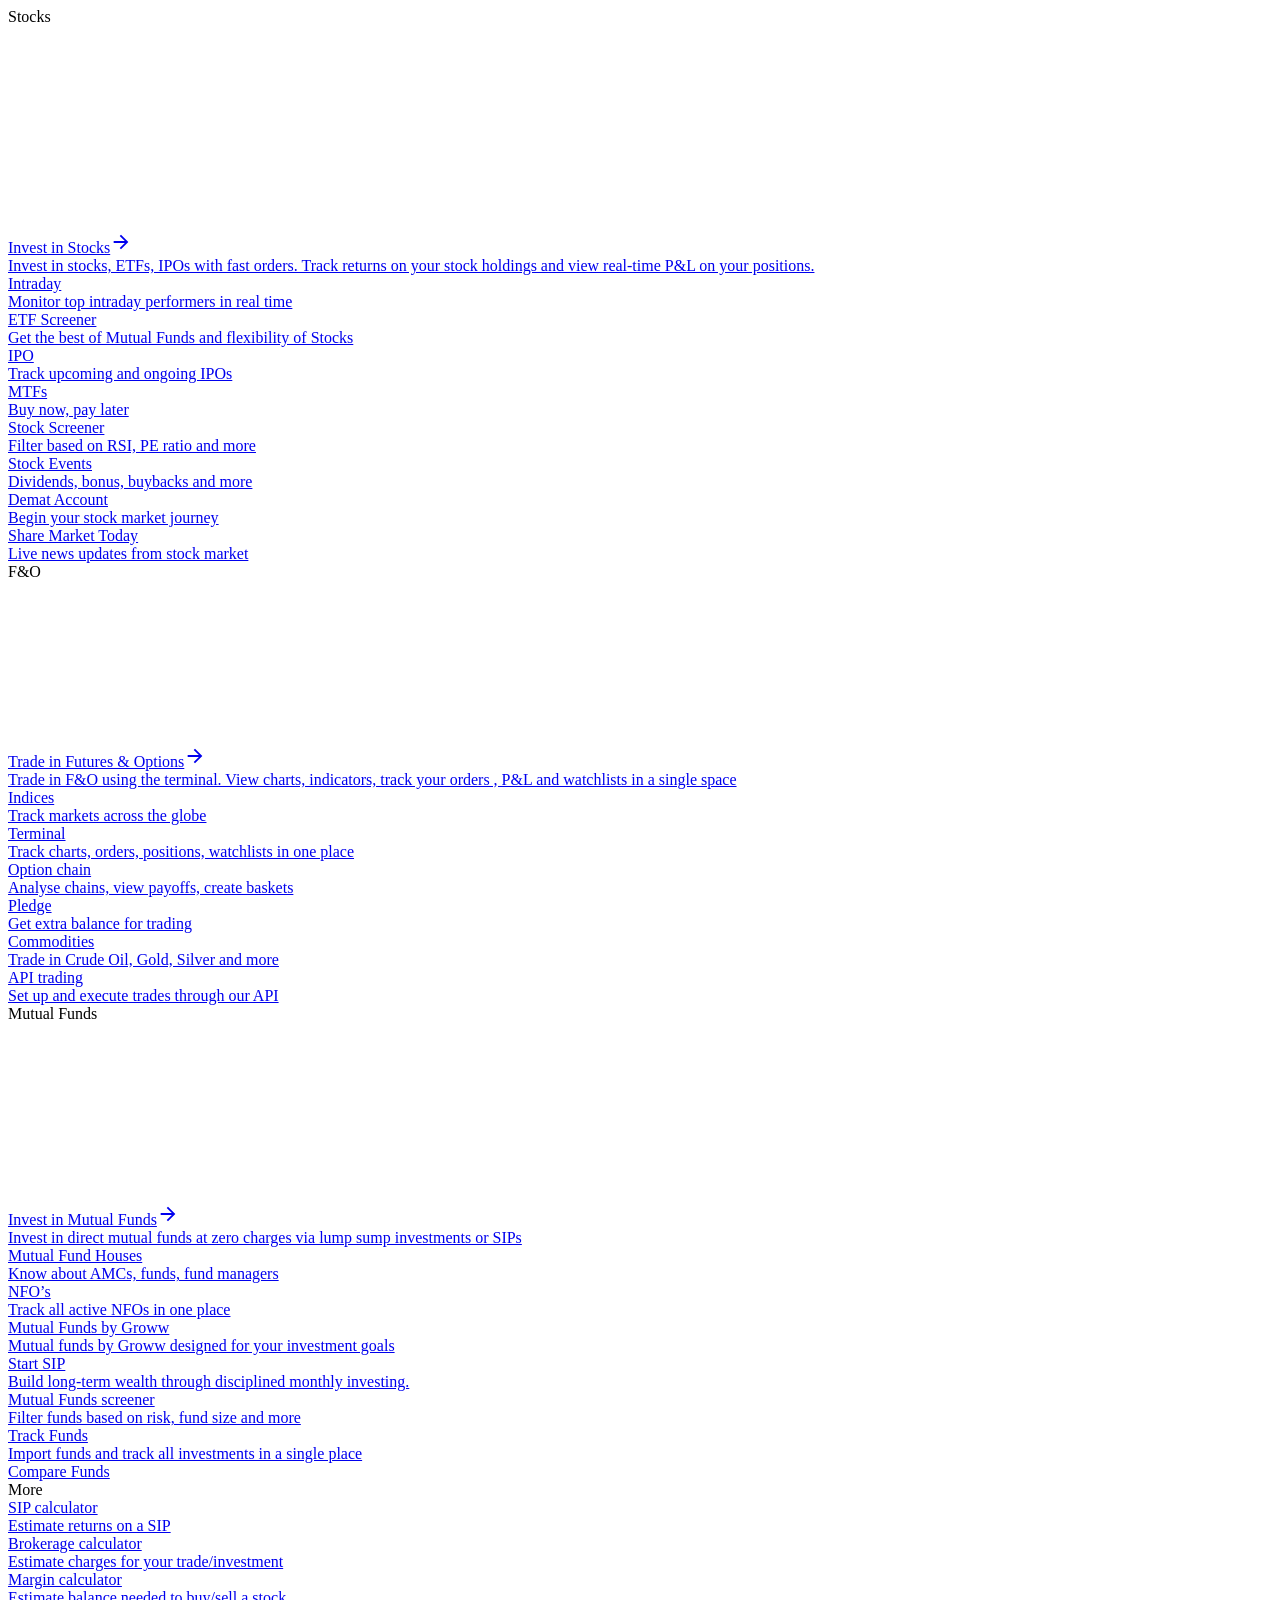
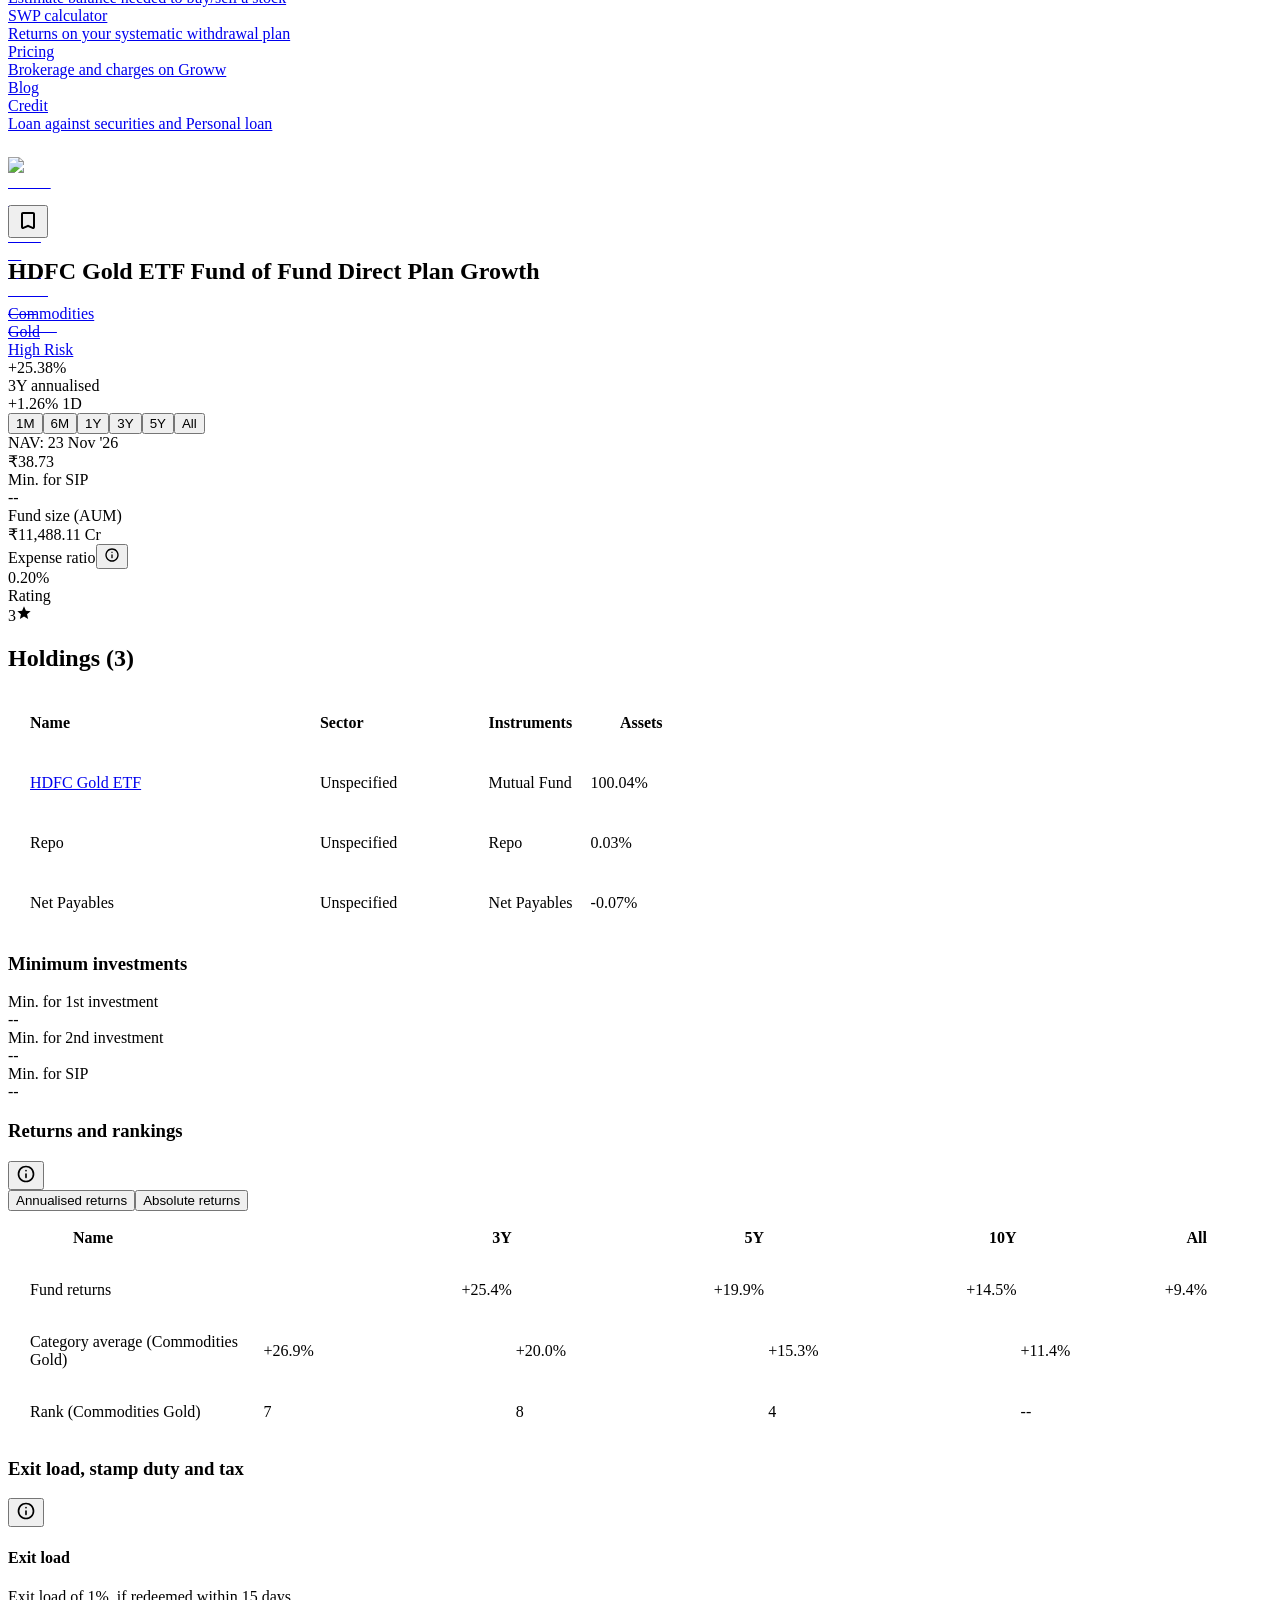
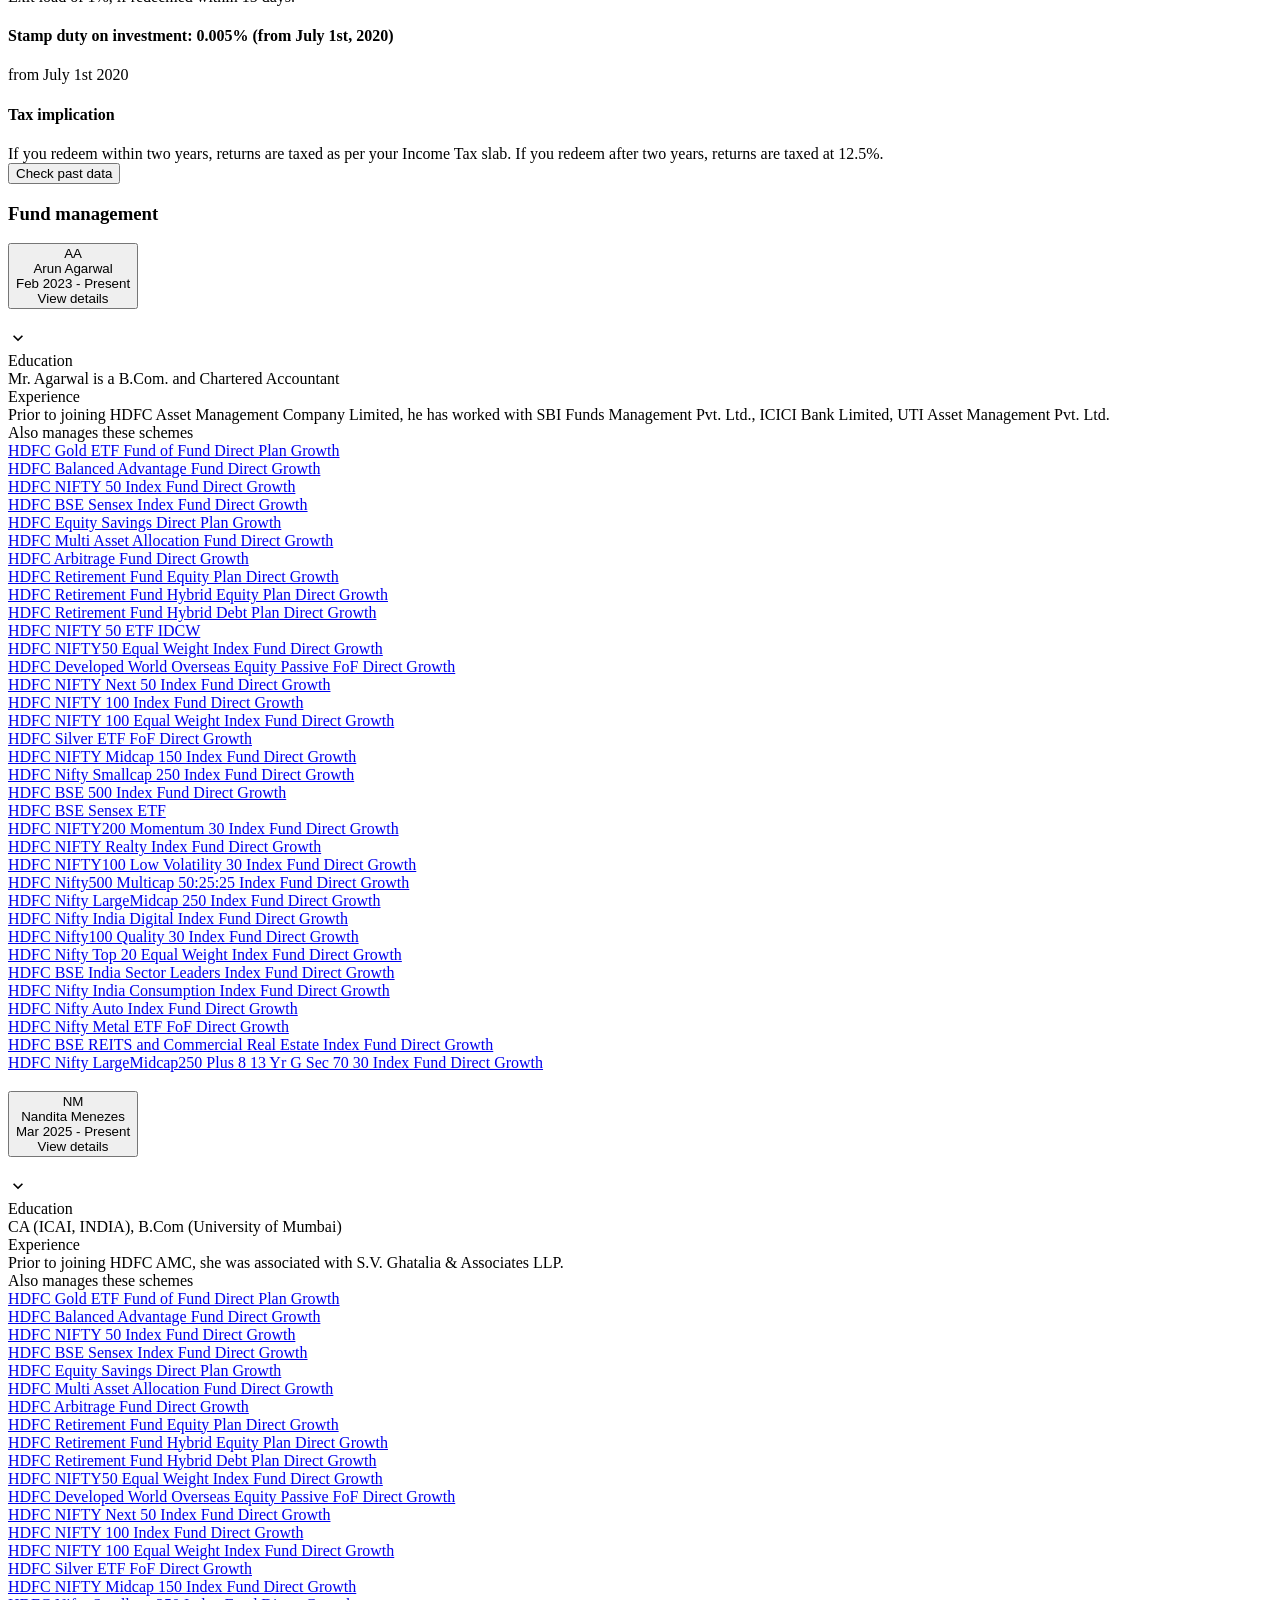
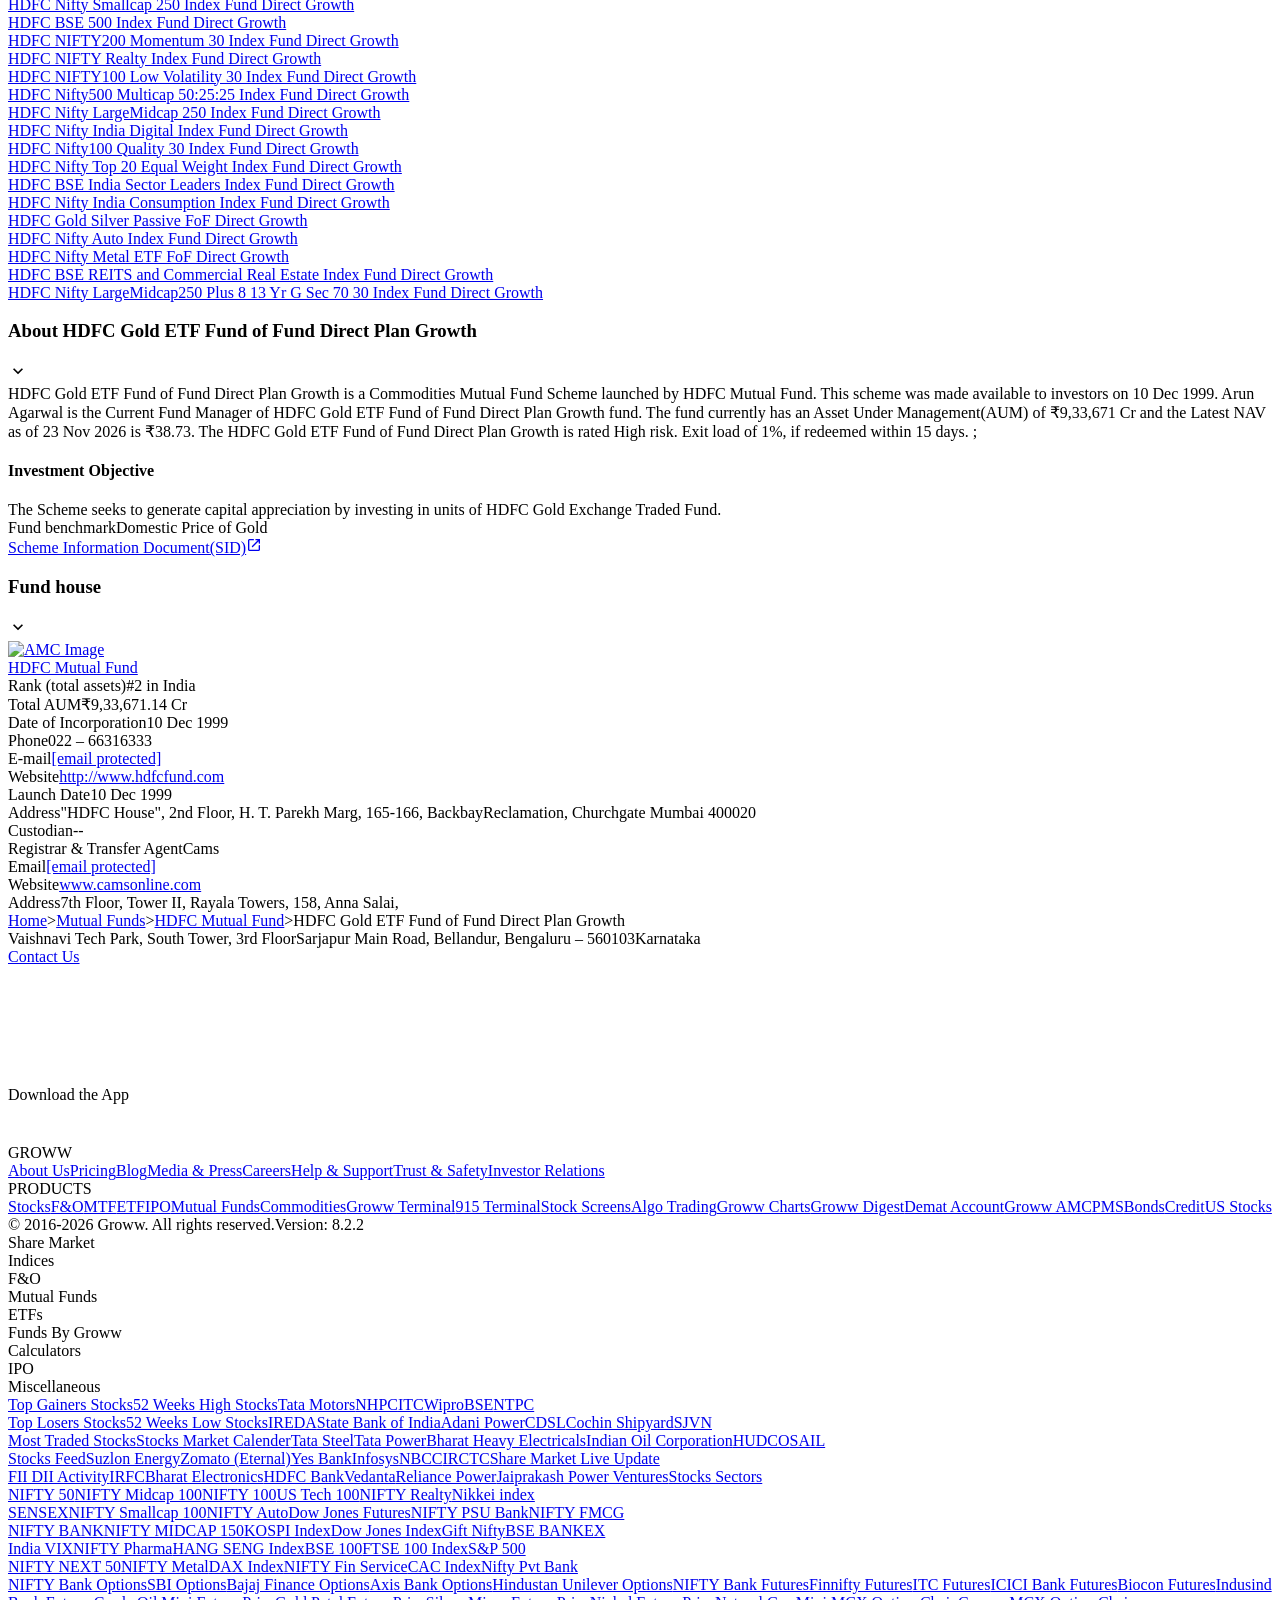
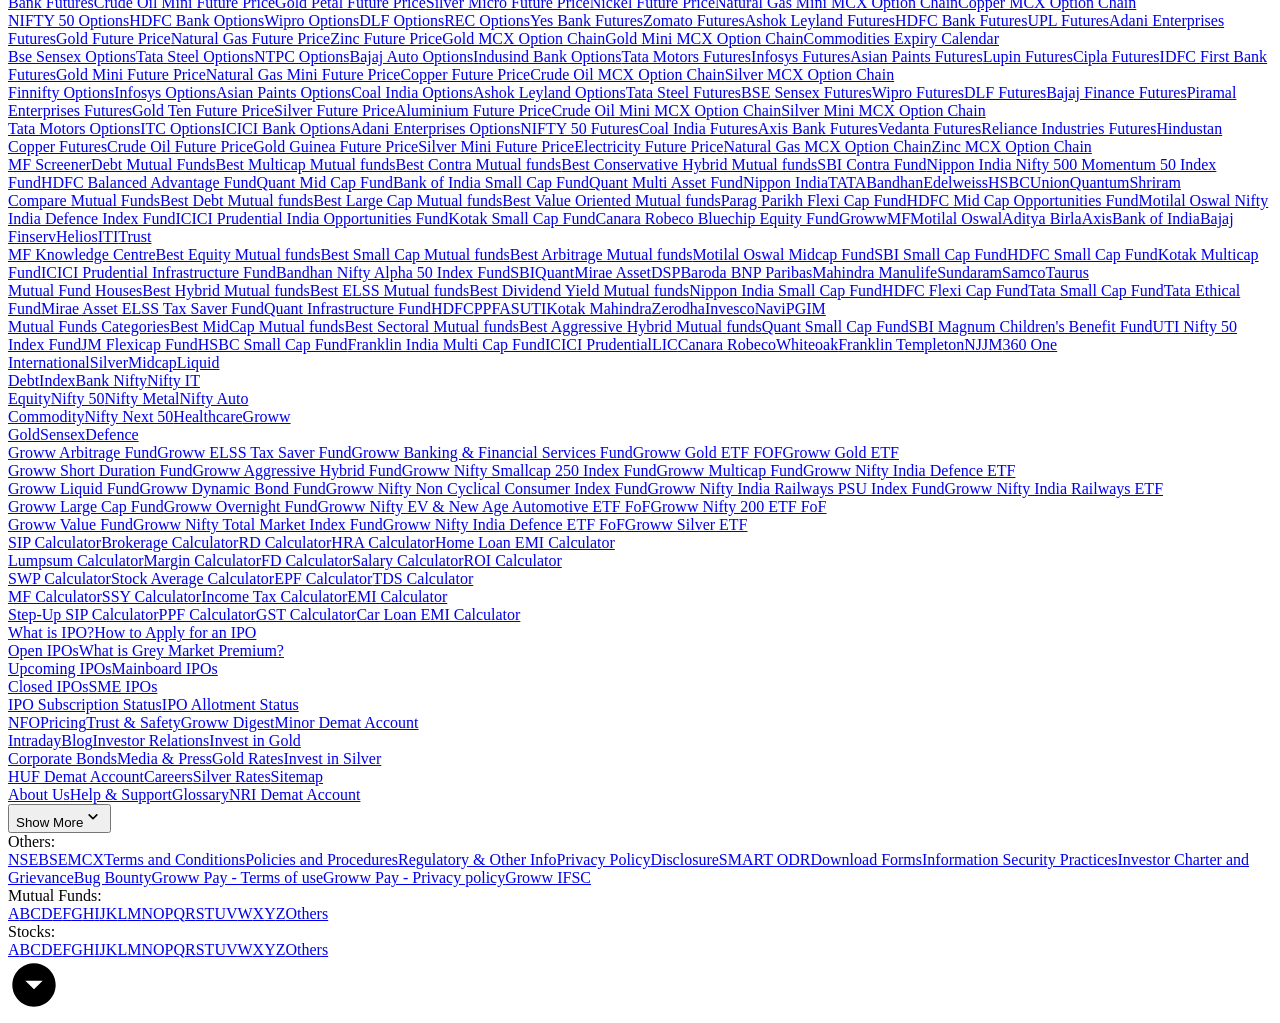
==== commit b8b0e838: "chore: daily data re-ingestion 2026-11-24 15:32 UTC" ====
--- a/data/raw/hdfc-gold-etf-fund-of-fund-direct-plan-growth.html
+++ b/data/raw/hdfc-gold-etf-fund-of-fund-direct-plan-growth.html
@@ -2,7 +2,7 @@
   Invest in HDFC Gold ETF Fund Online with Groww." data-next-head=""/><meta name="robots" content="index" data-next-head=""/><meta name="twitter:card" content="summary_large_image" data-next-head=""/><meta name="twitter:image" content="https://groww.in/groww-logo-270.png" data-next-head=""/><meta name="twitter:description" content="HDFC Gold ETF Fund of Fund Direct Plan Growth - Get latest NAV, SIP Returns &amp; Rankings, Ratings, Fund Performance, Portfolio, Expense Ratio, Holding Analysis, and Peers.
   Invest in HDFC Gold ETF Fund Online with Groww." data-next-head=""/><meta name="twitter:title" content="HDFC Gold ETF Fund of Fund Direct Plan Growth - NAV, Mutual Fund Performance &amp; Portfolio" data-next-head=""/><meta name="twitter:site" content="_@groww" data-next-head=""/><meta name="twitter:creator" content="_@groww" data-next-head=""/><meta itemProp="name" content="HDFC Gold ETF Fund of Fund Direct Plan Growth - NAV, Mutual Fund Performance &amp; Portfolio" data-next-head=""/><meta itemProp="description" content="HDFC Gold ETF Fund of Fund Direct Plan Growth - Get latest NAV, SIP Returns &amp; Rankings, Ratings, Fund Performance, Portfolio, Expense Ratio, Holding Analysis, and Peers.
   Invest in HDFC Gold ETF Fund Online with Groww." data-next-head=""/><meta itemProp="image" content="https://groww.in/groww-logo-270.png" data-next-head=""/><meta property="og:locale" content="en_US" data-next-head=""/><meta property="og:type" content="website" data-next-head=""/><meta property="og:title" content="HDFC Gold ETF Fund of Fund Direct Plan Growth - NAV, Mutual Fund Performance &amp; Portfolio" data-next-head=""/><meta property="og:image" content="https://groww.in/groww-logo-270.png" data-next-head=""/><meta property="og:description" content="HDFC Gold ETF Fund of Fund Direct Plan Growth - Get latest NAV, SIP Returns &amp; Rankings, Ratings, Fund Performance, Portfolio, Expense Ratio, Holding Analysis, and Peers.
-  Invest in HDFC Gold ETF Fund Online with Groww." data-next-head=""/><meta property="og:url" content="https://groww.in/mutual-funds/hdfc-gold-etf-fund-of-fund-direct-plan-growth" data-next-head=""/><meta property="og:site_name" content="Groww" data-next-head=""/><link rel="publisher" href="https://plus.google.com/b/112795119140865328446/+GrowwIn?" data-next-head=""/><link rel="canonical" href="https://groww.in/mutual-funds/hdfc-gold-etf-fund-of-fund-direct-plan-growth" data-next-head=""/><meta property="csp-nonce" content="EJnwOk3qDFzZvZrY7Ww3ClNNW1pFWfc7Rrgwr0YfOGg="/><meta http-equiv="Content-Security-Policy" content="default-src &#x27;self&#x27;; object-src &#x27;none&#x27;; block-all-mixed-content; script-src &#x27;self&#x27; &#x27;nonce-EJnwOk3qDFzZvZrY7Ww3ClNNW1pFWfc7Rrgwr0YfOGg=&#x27; &#x27;wasm-unsafe-eval&#x27; https://*.groww.in/ https://*.growwinfra.in/ wss://*.groww.in/ wss://groww.in/ https://*.freshchat.com/ https://connect.facebook.net/ https://*.razorpay.com/ https://cdn32.godcstatic.com/ https://d2yyd1h5u9mauk.cloudfront.net/integrations/web/v1/library/ https://storage.googleapis.com/ https://www.googletagmanager.com/ https://tagmanager.google.com https://www.google-analytics.com/ https://ssl.google-analytics.com https://stats.g.doubleclick.net/ https://googleads.g.doubleclick.net/ https://www.googleadservices.com/ https://*.google.com/ https://www.google.co.in/ https://fonts.googleapis.com/ https://www.youtube.com/ https://www.youtube.com/iframe_api https://www.youtube-nocookie.com/ https://*.ingest.sentry.io https://hv-camera-web-sg.s3-ap-southeast-1.amazonaws.com/ https://hv-central-config.s3.ap-south-1.amazonaws.com/ https://hypersnapweb.hyperverge.co/ https://microapps.onemoney.in/ https://webrd.onemoney.in/ https://unpkg.com/ https://cdnjs.cloudflare.com/ https://www.gstatic.com/ https://bat.bing.com/ https://*.appsflyer.com/ https://www.clarity.ms/ https://*.ampproject.org/ https://unified-sdk.glomopay.com/; img-src &#x27;self&#x27; data: blob: https://groww.in/ https://*.groww.in/ https://img.youtube.com/ https://i.ytimg.com https://i3.ytimg.com https://s3.amazonaws.com/cdn.freshdesk.com/ https://viewlogo.s3.amazonaws.com/ https://wchat.freshchat.com/ https://www.google-analytics.com/ https://*.googleapis.com/ https://*.googleusercontent.com/ https://www.google.com/ https://www.google-analytics.com https://www.google.com/ads/ga-audiences https://www.googletagmanager.com https://ssl.gstatic.com https://www.gstatic.com https://stats.g.doubleclick.net/ https://www.google.co.in/ads/ga-audiences https://*.ingest.sentry.io https://hv-camera-web-sg.s3-ap-southeast-1.amazonaws.com/ https://hv-central-config.s3.ap-south-1.amazonaws.com/ https://hypersnapweb.hyperverge.co/ https://microapps.onemoney.in/ https://webrd.onemoney.in/ https://*.freshdesk.com/ https://bat.bing.com/ https://www.google.co.in/pagead/ https://*.ignosis.ai/ https://*.ignosis.in/ https://*.ampproject.org/ https://*.autochartist.com/; style-src &#x27;self&#x27; https://*.groww.in/ &#x27;unsafe-inline&#x27; https://accounts.google.com https://wchat.freshchat.com/ https://fonts.googleapis.com https://*.ampproject.org/; font-src &#x27;self&#x27; https://*.groww.in/ data: https://fonts.gstatic.com; connect-src &#x27;self&#x27; data: https://*.groww.in/ https://*.growwinfra.in/ wss://*.groww.in/ wss://groww.in/ https://*.razorpay.com/ https://*.delighted.com/ https://accounts.google.com https://*.googleapis.com/ https://*.ingest.sentry.io https://hv-camera-web-sg.s3-ap-southeast-1.amazonaws.com/ https://hv-central-config.s3.ap-south-1.amazonaws.com/ https://hypersnapweb.hyperverge.co/ https://microapps.onemoney.in/ https://webrd.onemoney.in/ https://*.ampproject.org/ https://www.google-analytics.com/ https://analytics.google.com/ https://region1.analytics.google.com/ https://region1.google-analytics.com/ https://stats.g.doubleclick.net/ https://www.google.com/ https://*.glomopay.com/; frame-src &#x27;self&#x27; https://reg.dreamcast.co/ https://storage.googleapis.com/ https://*.google.com/ https://www.youtube.com/ https://www.facebook.com https://*.groww.in/ wss://*.groww.in/ wss://groww.in/ https://wchat.freshchat.com/ https://growwapi.firebaseapp.com/ https://www.youtube.com/embed/ https://www.youtube.com/ https://www.youtube-nocookie.com/ https://*.ingest.sentry.io https://hv-camera-web-sg.s3-ap-southeast-1.amazonaws.com/ https://hv-central-config.s3.ap-south-1.amazonaws.com/ https://hypersnapweb.hyperverge.co/ https://microapps.onemoney.in/ https://webrd.onemoney.in/ https://*.ignosis.ai/ https://*.ignosis.in/ https://*.doubleclick.net/ https://*.ampproject.org/ https://www.googletagmanager.com/ https://mfcentral.com/ https://*.mfcentral.com/ https://*.glomopay.com/; media-src https://*.groww.in/ blob: https://storage.googleapis.com/ https://*.ampproject.org/;"/><meta charSet="utf-8"/><link rel="manifest" href="/manifest.json?v=1"/><link rel="preconnect" href="https://www.googletagmanager.com"/><link rel="preconnect" href="https://www.google-analytics.com"/><link rel="preload" href="https://resources.groww.in/web-assets/font/Soehne.woff2" as="font" type="font/woff2" crossorigin="anonymous"/><link rel="preload" href="https://resources.groww.in/web-assets/font/GrowwSans-Variable.woff2" as="font" type="font/woff2" crossorigin="anonymous"/><meta name="mobile-web-app-capable" content="yes"/><meta name="apple-mobile-web-app-capable" content="yes"/><meta name="application-name" content="Groww"/><meta name="apple-mobile-web-app-title" content="Groww"/><meta name="theme-color" content="#5500eb"/><meta name="msapplication-navbutton-color" content="#5500eb"/><meta name="apple-mobile-web-app-status-bar-style" content="black-translucent"/><meta name="msapplication-starturl" content="/"/><link type="application/opensearchdescription+xml" rel="search" href="/osdd.xml?v=6"/><script nomodule="" nonce="EJnwOk3qDFzZvZrY7Ww3ClNNW1pFWfc7Rrgwr0YfOGg=" src="/polyfills/core-js.min.js"></script><link data-next-font="" rel="preconnect" href="/" crossorigin="anonymous"/><script nonce="EJnwOk3qDFzZvZrY7Ww3ClNNW1pFWfc7Rrgwr0YfOGg=" data-nscript="beforeInteractive" crossorigin="anonymous">
+  Invest in HDFC Gold ETF Fund Online with Groww." data-next-head=""/><meta property="og:url" content="https://groww.in/mutual-funds/hdfc-gold-etf-fund-of-fund-direct-plan-growth" data-next-head=""/><meta property="og:site_name" content="Groww" data-next-head=""/><link rel="publisher" href="https://plus.google.com/b/112795119140865328446/+GrowwIn?" data-next-head=""/><link rel="canonical" href="https://groww.in/mutual-funds/hdfc-gold-etf-fund-of-fund-direct-plan-growth" data-next-head=""/><meta property="csp-nonce" content="z4nTBMPzD/rOdB+8yWCt/0cCsYvewDyCbmYfmgH+CcI="/><meta http-equiv="Content-Security-Policy" content="default-src &#x27;self&#x27;; object-src &#x27;none&#x27;; block-all-mixed-content; script-src &#x27;self&#x27; &#x27;nonce-z4nTBMPzD/rOdB+8yWCt/0cCsYvewDyCbmYfmgH+CcI=&#x27; &#x27;wasm-unsafe-eval&#x27; https://*.groww.in/ https://*.growwinfra.in/ wss://*.groww.in/ wss://groww.in/ https://*.freshchat.com/ https://connect.facebook.net/ https://*.razorpay.com/ https://cdn32.godcstatic.com/ https://d2yyd1h5u9mauk.cloudfront.net/integrations/web/v1/library/ https://storage.googleapis.com/ https://www.googletagmanager.com/ https://tagmanager.google.com https://www.google-analytics.com/ https://ssl.google-analytics.com https://stats.g.doubleclick.net/ https://googleads.g.doubleclick.net/ https://www.googleadservices.com/ https://*.google.com/ https://www.google.co.in/ https://fonts.googleapis.com/ https://www.youtube.com/ https://www.youtube.com/iframe_api https://www.youtube-nocookie.com/ https://*.ingest.sentry.io https://hv-camera-web-sg.s3-ap-southeast-1.amazonaws.com/ https://hv-central-config.s3.ap-south-1.amazonaws.com/ https://hypersnapweb.hyperverge.co/ https://microapps.onemoney.in/ https://webrd.onemoney.in/ https://unpkg.com/ https://cdnjs.cloudflare.com/ https://www.gstatic.com/ https://bat.bing.com/ https://*.appsflyer.com/ https://www.clarity.ms/ https://*.ampproject.org/ https://unified-sdk.glomopay.com/; img-src &#x27;self&#x27; data: blob: https://groww.in/ https://*.groww.in/ https://img.youtube.com/ https://i.ytimg.com https://i3.ytimg.com https://s3.amazonaws.com/cdn.freshdesk.com/ https://viewlogo.s3.amazonaws.com/ https://wchat.freshchat.com/ https://www.google-analytics.com/ https://*.googleapis.com/ https://*.googleusercontent.com/ https://www.google.com/ https://www.google-analytics.com https://www.google.com/ads/ga-audiences https://www.googletagmanager.com https://ssl.gstatic.com https://www.gstatic.com https://stats.g.doubleclick.net/ https://www.google.co.in/ads/ga-audiences https://*.ingest.sentry.io https://hv-camera-web-sg.s3-ap-southeast-1.amazonaws.com/ https://hv-central-config.s3.ap-south-1.amazonaws.com/ https://hypersnapweb.hyperverge.co/ https://microapps.onemoney.in/ https://webrd.onemoney.in/ https://*.freshdesk.com/ https://bat.bing.com/ https://www.google.co.in/pagead/ https://*.ignosis.ai/ https://*.ignosis.in/ https://*.ampproject.org/ https://*.autochartist.com/; style-src &#x27;self&#x27; https://*.groww.in/ &#x27;unsafe-inline&#x27; https://accounts.google.com https://wchat.freshchat.com/ https://fonts.googleapis.com https://*.ampproject.org/; font-src &#x27;self&#x27; https://*.groww.in/ data: https://fonts.gstatic.com; connect-src &#x27;self&#x27; data: https://*.groww.in/ https://*.growwinfra.in/ wss://*.groww.in/ wss://groww.in/ https://*.razorpay.com/ https://*.delighted.com/ https://accounts.google.com https://*.googleapis.com/ https://*.ingest.sentry.io https://hv-camera-web-sg.s3-ap-southeast-1.amazonaws.com/ https://hv-central-config.s3.ap-south-1.amazonaws.com/ https://hypersnapweb.hyperverge.co/ https://microapps.onemoney.in/ https://webrd.onemoney.in/ https://*.ampproject.org/ https://www.google-analytics.com/ https://analytics.google.com/ https://region1.analytics.google.com/ https://region1.google-analytics.com/ https://stats.g.doubleclick.net/ https://www.google.com/ https://*.glomopay.com/; frame-src &#x27;self&#x27; https://reg.dreamcast.co/ https://storage.googleapis.com/ https://*.google.com/ https://www.youtube.com/ https://www.facebook.com https://*.groww.in/ wss://*.groww.in/ wss://groww.in/ https://wchat.freshchat.com/ https://growwapi.firebaseapp.com/ https://www.youtube.com/embed/ https://www.youtube.com/ https://www.youtube-nocookie.com/ https://*.ingest.sentry.io https://hv-camera-web-sg.s3-ap-southeast-1.amazonaws.com/ https://hv-central-config.s3.ap-south-1.amazonaws.com/ https://hypersnapweb.hyperverge.co/ https://microapps.onemoney.in/ https://webrd.onemoney.in/ https://*.ignosis.ai/ https://*.ignosis.in/ https://*.doubleclick.net/ https://*.ampproject.org/ https://www.googletagmanager.com/ https://mfcentral.com/ https://*.mfcentral.com/ https://*.glomopay.com/; media-src https://*.groww.in/ blob: https://storage.googleapis.com/ https://*.ampproject.org/;"/><meta charSet="utf-8"/><link rel="manifest" href="/manifest.json?v=1"/><link rel="preconnect" href="https://www.googletagmanager.com"/><link rel="preconnect" href="https://www.google-analytics.com"/><link rel="preload" href="https://resources.groww.in/web-assets/font/Soehne.woff2" as="font" type="font/woff2" crossorigin="anonymous"/><link rel="preload" href="https://resources.groww.in/web-assets/font/GrowwSans-Variable.woff2" as="font" type="font/woff2" crossorigin="anonymous"/><meta name="mobile-web-app-capable" content="yes"/><meta name="apple-mobile-web-app-capable" content="yes"/><meta name="application-name" content="Groww"/><meta name="apple-mobile-web-app-title" content="Groww"/><meta name="theme-color" content="#5500eb"/><meta name="msapplication-navbutton-color" content="#5500eb"/><meta name="apple-mobile-web-app-status-bar-style" content="black-translucent"/><meta name="msapplication-starturl" content="/"/><link type="application/opensearchdescription+xml" rel="search" href="/osdd.xml?v=6"/><script nomodule="" nonce="z4nTBMPzD/rOdB+8yWCt/0cCsYvewDyCbmYfmgH+CcI=" src="/polyfills/core-js.min.js"></script><link data-next-font="" rel="preconnect" href="/" crossorigin="anonymous"/><script nonce="z4nTBMPzD/rOdB+8yWCt/0cCsYvewDyCbmYfmgH+CcI=" data-nscript="beforeInteractive" crossorigin="anonymous">
   if (Promise && !Promise.allSettled) {
   Promise.allSettled = function(promises) {
     return Promise.all(promises.map(function(promise) {
@@ -13,7 +13,7 @@
       });
     }));
   };
-}</script><script nonce="EJnwOk3qDFzZvZrY7Ww3ClNNW1pFWfc7Rrgwr0YfOGg=" data-nscript="beforeInteractive" crossorigin="anonymous">
+}</script><script nonce="z4nTBMPzD/rOdB+8yWCt/0cCsYvewDyCbmYfmgH+CcI=" data-nscript="beforeInteractive" crossorigin="anonymous">
   (function () {
     if (typeof globalThis === 'undefined') {
       if (typeof window !== 'undefined') {
@@ -25,7 +25,7 @@
       }
     }
   })();
-</script><link nonce="EJnwOk3qDFzZvZrY7Ww3ClNNW1pFWfc7Rrgwr0YfOGg=" rel="preload" href="//assets-netstorage.groww.in/web-assets/billion_groww_desktop/prod/_next/static/css/d20b87a6ea1c6b59.css" as="style" crossorigin="anonymous"/><link nonce="EJnwOk3qDFzZvZrY7Ww3ClNNW1pFWfc7Rrgwr0YfOGg=" rel="stylesheet" href="//assets-netstorage.groww.in/web-assets/billion_groww_desktop/prod/_next/static/css/d20b87a6ea1c6b59.css" crossorigin="anonymous" data-n-g=""/><link nonce="EJnwOk3qDFzZvZrY7Ww3ClNNW1pFWfc7Rrgwr0YfOGg=" rel="preload" href="//assets-netstorage.groww.in/web-assets/billion_groww_desktop/prod/_next/static/css/350dbad5339149d0.css" as="style" crossorigin="anonymous"/><link nonce="EJnwOk3qDFzZvZrY7Ww3ClNNW1pFWfc7Rrgwr0YfOGg=" rel="stylesheet" href="//assets-netstorage.groww.in/web-assets/billion_groww_desktop/prod/_next/static/css/350dbad5339149d0.css" crossorigin="anonymous" data-n-p=""/><link nonce="EJnwOk3qDFzZvZrY7Ww3ClNNW1pFWfc7Rrgwr0YfOGg=" rel="preload" href="//assets-netstorage.groww.in/web-assets/billion_groww_desktop/prod/_next/static/css/d94400d195631a83.css" as="style" crossorigin="anonymous"/><link nonce="EJnwOk3qDFzZvZrY7Ww3ClNNW1pFWfc7Rrgwr0YfOGg=" rel="stylesheet" href="//assets-netstorage.groww.in/web-assets/billion_groww_desktop/prod/_next/static/css/d94400d195631a83.css" crossorigin="anonymous" data-n-p=""/><link nonce="EJnwOk3qDFzZvZrY7Ww3ClNNW1pFWfc7Rrgwr0YfOGg=" rel="preload" href="//assets-netstorage.groww.in/web-assets/billion_groww_desktop/prod/_next/static/css/a54775be23dce8a0.css" as="style" crossorigin="anonymous"/><link nonce="EJnwOk3qDFzZvZrY7Ww3ClNNW1pFWfc7Rrgwr0YfOGg=" rel="stylesheet" href="//assets-netstorage.groww.in/web-assets/billion_groww_desktop/prod/_next/static/css/a54775be23dce8a0.css" crossorigin="anonymous" data-n-p=""/><noscript data-n-css="EJnwOk3qDFzZvZrY7Ww3ClNNW1pFWfc7Rrgwr0YfOGg="></noscript><script defer="" nonce="EJnwOk3qDFzZvZrY7Ww3ClNNW1pFWfc7Rrgwr0YfOGg=" crossorigin="anonymous" nomodule="" src="//assets-netstorage.groww.in/web-assets/billion_groww_desktop/prod/_next/static/chunks/polyfills-42372ed130431b0a.js"></script><script src="//assets-netstorage.groww.in/web-assets/billion_groww_desktop/prod/_next/static/chunks/webpack-6b06e40315b01680.js" nonce="EJnwOk3qDFzZvZrY7Ww3ClNNW1pFWfc7Rrgwr0YfOGg=" defer="" crossorigin="anonymous"></script><script src="//assets-netstorage.groww.in/web-assets/billion_groww_desktop/prod/_next/static/chunks/framework-f50708772fa730ba.js" nonce="EJnwOk3qDFzZvZrY7Ww3ClNNW1pFWfc7Rrgwr0YfOGg=" defer="" crossorigin="anonymous"></script><script src="//assets-netstorage.groww.in/web-assets/billion_groww_desktop/prod/_next/static/chunks/main-eb12a1ec3902b0a5.js" nonce="EJnwOk3qDFzZvZrY7Ww3ClNNW1pFWfc7Rrgwr0YfOGg=" defer="" crossorigin="anonymous"></script><script src="//assets-netstorage.groww.in/web-assets/billion_groww_desktop/prod/_next/static/chunks/pages/_app-d6b165deb77bbe13.js" nonce="EJnwOk3qDFzZvZrY7Ww3ClNNW1pFWfc7Rrgwr0YfOGg=" defer="" crossorigin="anonymous"></script><script src="//assets-netstorage.groww.in/web-assets/billion_groww_desktop/prod/_next/static/chunks/1461-82843003287d0110.js" nonce="EJnwOk3qDFzZvZrY7Ww3ClNNW1pFWfc7Rrgwr0YfOGg=" defer="" crossorigin="anonymous"></script><script src="//assets-netstorage.groww.in/web-assets/billion_groww_desktop/prod/_next/static/chunks/1611-253f10799bcaaf6d.js" nonce="EJnwOk3qDFzZvZrY7Ww3ClNNW1pFWfc7Rrgwr0YfOGg=" defer="" crossorigin="anonymous"></script><script src="//assets-netstorage.groww.in/web-assets/billion_groww_desktop/prod/_next/static/chunks/11660-68173b780397c3c8.js" nonce="EJnwOk3qDFzZvZrY7Ww3ClNNW1pFWfc7Rrgwr0YfOGg=" defer="" crossorigin="anonymous"></script><script src="//assets-netstorage.groww.in/web-assets/billion_groww_desktop/prod/_next/static/chunks/5471-4563ca65c7c42049.js" nonce="EJnwOk3qDFzZvZrY7Ww3ClNNW1pFWfc7Rrgwr0YfOGg=" defer="" crossorigin="anonymous"></script><script src="//assets-netstorage.groww.in/web-assets/billion_groww_desktop/prod/_next/static/chunks/41801-ce846e9230199ced.js" nonce="EJnwOk3qDFzZvZrY7Ww3ClNNW1pFWfc7Rrgwr0YfOGg=" defer="" crossorigin="anonymous"></script><script src="//assets-netstorage.groww.in/web-assets/billion_groww_desktop/prod/_next/static/chunks/80593-e9dd9f367b5877e1.js" nonce="EJnwOk3qDFzZvZrY7Ww3ClNNW1pFWfc7Rrgwr0YfOGg=" defer="" crossorigin="anonymous"></script><script src="//assets-netstorage.groww.in/web-assets/billion_groww_desktop/prod/_next/static/chunks/21454-727a247e32de2256.js" nonce="EJnwOk3qDFzZvZrY7Ww3ClNNW1pFWfc7Rrgwr0YfOGg=" defer="" crossorigin="anonymous"></script><script src="//assets-netstorage.groww.in/web-assets/billion_groww_desktop/prod/_next/static/chunks/66687-833b90c0fbc4189b.js" nonce="EJnwOk3qDFzZvZrY7Ww3ClNNW1pFWfc7Rrgwr0YfOGg=" defer="" crossorigin="anonymous"></script><script src="//assets-netstorage.groww.in/web-assets/billion_groww_desktop/prod/_next/static/chunks/12676-975cdae66a608731.js" nonce="EJnwOk3qDFzZvZrY7Ww3ClNNW1pFWfc7Rrgwr0YfOGg=" defer="" crossorigin="anonymous"></script><script src="//assets-netstorage.groww.in/web-assets/billion_groww_desktop/prod/_next/static/chunks/68242-6cbcd216832f107c.js" nonce="EJnwOk3qDFzZvZrY7Ww3ClNNW1pFWfc7Rrgwr0YfOGg=" defer="" crossorigin="anonymous"></script><script src="//assets-netstorage.groww.in/web-assets/billion_groww_desktop/prod/_next/static/chunks/12900-eb6cc8c5dd8c6e75.js" nonce="EJnwOk3qDFzZvZrY7Ww3ClNNW1pFWfc7Rrgwr0YfOGg=" defer="" crossorigin="anonymous"></script><script src="//assets-netstorage.groww.in/web-assets/billion_groww_desktop/prod/_next/static/chunks/47726-e7a3543cc1cfef13.js" nonce="EJnwOk3qDFzZvZrY7Ww3ClNNW1pFWfc7Rrgwr0YfOGg=" defer="" crossorigin="anonymous"></script><script src="//assets-netstorage.groww.in/web-assets/billion_groww_desktop/prod/_next/static/chunks/93102-1c1d3334882ebd20.js" nonce="EJnwOk3qDFzZvZrY7Ww3ClNNW1pFWfc7Rrgwr0YfOGg=" defer="" crossorigin="anonymous"></script><script src="//assets-netstorage.groww.in/web-assets/billion_groww_desktop/prod/_next/static/chunks/56861-2272e1865a196fb8.js" nonce="EJnwOk3qDFzZvZrY7Ww3ClNNW1pFWfc7Rrgwr0YfOGg=" defer="" crossorigin="anonymous"></script><script src="//assets-netstorage.groww.in/web-assets/billion_groww_desktop/prod/_next/static/chunks/94375-67d4a6468b9ab59c.js" nonce="EJnwOk3qDFzZvZrY7Ww3ClNNW1pFWfc7Rrgwr0YfOGg=" defer="" crossorigin="anonymous"></script><script src="//assets-netstorage.groww.in/web-assets/billion_groww_desktop/prod/_next/static/chunks/32919-9029ab2ef1bfac0c.js" nonce="EJnwOk3qDFzZvZrY7Ww3ClNNW1pFWfc7Rrgwr0YfOGg=" defer="" crossorigin="anonymous"></script><script src="//assets-netstorage.groww.in/web-assets/billion_groww_desktop/prod/_next/static/chunks/3458-9c0d4a2202880f62.js" nonce="EJnwOk3qDFzZvZrY7Ww3ClNNW1pFWfc7Rrgwr0YfOGg=" defer="" crossorigin="anonymous"></script><script src="//assets-netstorage.groww.in/web-assets/billion_groww_desktop/prod/_next/static/chunks/56309-16fc047a1764b4cc.js" nonce="EJnwOk3qDFzZvZrY7Ww3ClNNW1pFWfc7Rrgwr0YfOGg=" defer="" crossorigin="anonymous"></script><script src="//assets-netstorage.groww.in/web-assets/billion_groww_desktop/prod/_next/static/chunks/32879-b64da8d119c09f43.js" nonce="EJnwOk3qDFzZvZrY7Ww3ClNNW1pFWfc7Rrgwr0YfOGg=" defer="" crossorigin="anonymous"></script><script src="//assets-netstorage.groww.in/web-assets/billion_groww_desktop/prod/_next/static/chunks/35511-05bc76a5ef5d1387.js" nonce="EJnwOk3qDFzZvZrY7Ww3ClNNW1pFWfc7Rrgwr0YfOGg=" defer="" crossorigin="anonymous"></script><script src="//assets-netstorage.groww.in/web-assets/billion_groww_desktop/prod/_next/static/chunks/10223-9f3214fc4a193420.js" nonce="EJnwOk3qDFzZvZrY7Ww3ClNNW1pFWfc7Rrgwr0YfOGg=" defer="" crossorigin="anonymous"></script><script src="//assets-netstorage.groww.in/web-assets/billion_groww_desktop/prod/_next/static/chunks/20567-e0219e8d66d49922.js" nonce="EJnwOk3qDFzZvZrY7Ww3ClNNW1pFWfc7Rrgwr0YfOGg=" defer="" crossorigin="anonymous"></script><script src="//assets-netstorage.groww.in/web-assets/billion_groww_desktop/prod/_next/static/chunks/66974-5f9257475f51f08f.js" nonce="EJnwOk3qDFzZvZrY7Ww3ClNNW1pFWfc7Rrgwr0YfOGg=" defer="" crossorigin="anonymous"></script><script src="//assets-netstorage.groww.in/web-assets/billion_groww_desktop/prod/_next/static/chunks/37579-9e118a6219a5dcfd.js" nonce="EJnwOk3qDFzZvZrY7Ww3ClNNW1pFWfc7Rrgwr0YfOGg=" defer="" crossorigin="anonymous"></script><script src="//assets-netstorage.groww.in/web-assets/billion_groww_desktop/prod/_next/static/chunks/36422-21c4c022417986da.js" nonce="EJnwOk3qDFzZvZrY7Ww3ClNNW1pFWfc7Rrgwr0YfOGg=" defer="" crossorigin="anonymous"></script><script src="//assets-netstorage.groww.in/web-assets/billion_groww_desktop/prod/_next/static/chunks/31735-f4e1295ee70ad09c.js" nonce="EJnwOk3qDFzZvZrY7Ww3ClNNW1pFWfc7Rrgwr0YfOGg=" defer="" crossorigin="anonymous"></script><script src="//assets-netstorage.groww.in/web-assets/billion_groww_desktop/prod/_next/static/chunks/pages/mutual-funds/%5BsearchId%5D-f64f621bd9cccd76.js" nonce="EJnwOk3qDFzZvZrY7Ww3ClNNW1pFWfc7Rrgwr0YfOGg=" defer="" crossorigin="anonymous"></script><script src="//assets-netstorage.groww.in/web-assets/billion_groww_desktop/prod/_next/static/xvwwuz5aZ19OH6GGG3Uvb/_buildManifest.js" nonce="EJnwOk3qDFzZvZrY7Ww3ClNNW1pFWfc7Rrgwr0YfOGg=" defer="" crossorigin="anonymous"></script><script src="//assets-netstorage.groww.in/web-assets/billion_groww_desktop/prod/_next/static/xvwwuz5aZ19OH6GGG3Uvb/_ssgManifest.js" nonce="EJnwOk3qDFzZvZrY7Ww3ClNNW1pFWfc7Rrgwr0YfOGg=" defer="" crossorigin="anonymous"></script></head><body><div id="__next"><div class="lne123Loader"></div><div id="root"><div class=" header2025_headerContainer__WqMf9 bgHeader" style="max-width:calc(100vw - var(--gr1-sidebar-width, 0px))"><div class="row mainDiv width100" style="border-bottom:1px solid var(--border-primary)"><div class="loggedOut_navContainer__h99vu absolute-center vspace-between web-align false"><div class="absolute-center loggedOut_leftContainer__qKr3O"><div class="loggedOut_marginBottom4__EmG4W cur-po"></div><div class="absolute-center"><div class="bodyLargeHeavy contentSecondary flex absolute-center"><div class="absolute-center loggedOut_navItem__gjbia "><span class="cur-po">Stocks</span></div><div class="loggedOut_hoverDiv__aVsCI borderPrimary"><div class="dropdownUI_dropdownContainer___FvdC flex"><a class="dropdownUI_dropdownSection1__Gql_w width100 absolute-center flex-column" href="/stocks"><div class="absolute-center dropdownUI_dropdownMinHeight__P5uZe"><div class="lazyload-wrapper "><div style="height:205px" class="lazyload-placeholder"></div></div></div><div class="flex flex-column"><div class="bodyLargeHeavy contentPrimary absolute-center dropdownUI_dropdownHeading__i9Nxv">Invest in Stocks<svg xmlns="http://www.w3.org/2000/svg" viewBox="0 0 24 24" fill="currentColor" height="22" width="22"><path fill="none" d="M0 0h24v24H0z"></path><path d="m12 4-1.41 1.41L16.17 11H4v2h12.17l-5.58 5.59L12 20l8-8z"></path></svg></div><div class="bodyBase contentSecondary dropdownUI_dropdownSubHeading__w7vpz">Invest in stocks, ETFs, IPOs with fast orders. Track returns on your stock holdings and view real-time P&amp;L on your positions.</div></div></a><div class="dropdownUI_dropdownDivider__TJ2iA absolute-center borderPrimary"></div><div class="dropdownUI_dropdownSection2__C0CDh false flex flex-column"><a class="bodyLargeHeavy contentPrimary backgroundTransparentHover absolute-center dropdownUI_dropdownSection2Item__HAq3_" href="/stocks/intraday"><span class="absolute-center contentSecondary"></span><div class="flex flex-column"><div class="bodyLargeHeavy contentPrimary dropdownUI_dropdownHeading__i9Nxv">Intraday</div><div class="bodyBase contentSecondary dropdownUI_dropdownSubHeading__w7vpz">Monitor top intraday performers in real time</div></div></a><a class="bodyLargeHeavy contentPrimary backgroundTransparentHover absolute-center dropdownUI_dropdownSection2Item__HAq3_" href="/etfs"><span class="absolute-center contentSecondary"></span><div class="flex flex-column"><div class="bodyLargeHeavy contentPrimary dropdownUI_dropdownHeading__i9Nxv">ETF Screener</div><div class="bodyBase contentSecondary dropdownUI_dropdownSubHeading__w7vpz">Get the best of Mutual Funds and flexibility of Stocks</div></div></a><a class="bodyLargeHeavy contentPrimary backgroundTransparentHover absolute-center dropdownUI_dropdownSection2Item__HAq3_" href="/ipo"><span class="absolute-center contentSecondary"></span><div class="flex flex-column"><div class="bodyLargeHeavy contentPrimary dropdownUI_dropdownHeading__i9Nxv">IPO</div><div class="bodyBase contentSecondary dropdownUI_dropdownSubHeading__w7vpz">Track upcoming and ongoing IPOs</div></div></a><a class="bodyLargeHeavy contentPrimary backgroundTransparentHover absolute-center dropdownUI_dropdownSection2Item__HAq3_" href="/stocks/mtf"><span class="absolute-center contentSecondary"></span><div class="flex flex-column"><div class="bodyLargeHeavy contentPrimary dropdownUI_dropdownHeading__i9Nxv">MTFs</div><div class="bodyBase contentSecondary dropdownUI_dropdownSubHeading__w7vpz">Buy now, pay later</div></div></a></div><div class="dropdownUI_dropdownDivider__TJ2iA absolute-center borderPrimary"></div><div class="dropdownUI_dropdownSection2__C0CDh flex flex-column"><a class="bodyLargeHeavy contentPrimary backgroundTransparentHover absolute-center dropdownUI_dropdownSection2Item__HAq3_" href="/stocks/filter"><span class="absolute-center contentSecondary"></span><div class="flex flex-column"><div class="bodyLargeHeavy contentPrimary dropdownUI_dropdownHeading__i9Nxv">Stock Screener</div><div class="bodyBase contentSecondary dropdownUI_dropdownSubHeading__w7vpz">Filter based on RSI, PE ratio and more</div></div></a><a class="bodyLargeHeavy contentPrimary backgroundTransparentHover absolute-center dropdownUI_dropdownSection2Item__HAq3_" href="/stocks/calendar"><span class="absolute-center contentSecondary"></span><div class="flex flex-column"><div class="bodyLargeHeavy contentPrimary dropdownUI_dropdownHeading__i9Nxv">Stock Events</div><div class="bodyBase contentSecondary dropdownUI_dropdownSubHeading__w7vpz">Dividends, bonus, buybacks and more</div></div></a><a class="bodyLargeHeavy contentPrimary backgroundTransparentHover absolute-center dropdownUI_dropdownSection2Item__HAq3_" href="/open-demat-account"><span class="absolute-center contentSecondary"></span><div class="flex flex-column"><div class="bodyLargeHeavy contentPrimary dropdownUI_dropdownHeading__i9Nxv">Demat Account</div><div class="bodyBase contentSecondary dropdownUI_dropdownSubHeading__w7vpz">Begin your stock market journey</div></div></a><a class="bodyLargeHeavy contentPrimary backgroundTransparentHover absolute-center dropdownUI_dropdownSection2Item__HAq3_" href="/share-market-today"><span class="absolute-center contentSecondary"></span><div class="flex flex-column"><div class="bodyLargeHeavy contentPrimary dropdownUI_dropdownHeading__i9Nxv">Share Market Today</div><div class="bodyBase contentSecondary dropdownUI_dropdownSubHeading__w7vpz">Live news updates from stock market</div></div></a></div></div></div></div><div class="bodyLargeHeavy contentSecondary flex absolute-center"><div class="absolute-center loggedOut_navItem__gjbia "><span class="cur-po">F&amp;O</span></div><div class="loggedOut_hoverDiv__aVsCI borderPrimary"><div class="dropdownUI_dropdownContainer___FvdC flex"><a class="dropdownUI_dropdownSection1__Gql_w width100 absolute-center flex-column" href="/futures-and-options"><div class="absolute-center dropdownUI_dropdownMinHeight__P5uZe"><div class="lazyload-wrapper "><div style="height:163.8px" class="lazyload-placeholder"></div></div></div><div class="flex flex-column"><div class="bodyLargeHeavy contentPrimary absolute-center dropdownUI_dropdownHeading__i9Nxv">Trade in Futures &amp; Options<svg xmlns="http://www.w3.org/2000/svg" viewBox="0 0 24 24" fill="currentColor" height="22" width="22"><path fill="none" d="M0 0h24v24H0z"></path><path d="m12 4-1.41 1.41L16.17 11H4v2h12.17l-5.58 5.59L12 20l8-8z"></path></svg></div><div class="bodyBase contentSecondary dropdownUI_dropdownSubHeading__w7vpz">Trade in F&amp;O using the terminal. View charts, indicators, track your orders , P&amp;L and watchlists in a single space</div></div></a><div class="dropdownUI_dropdownDivider__TJ2iA absolute-center borderPrimary"></div><div class="dropdownUI_dropdownSection2__C0CDh false flex flex-column"><a class="bodyLargeHeavy contentPrimary backgroundTransparentHover absolute-center dropdownUI_dropdownSection2Item__HAq3_" href="/indices"><span class="absolute-center contentSecondary"></span><div class="flex flex-column"><div class="bodyLargeHeavy contentPrimary dropdownUI_dropdownHeading__i9Nxv">Indices</div><div class="bodyBase contentSecondary dropdownUI_dropdownSubHeading__w7vpz">Track markets across the globe</div></div></a><a class="bodyLargeHeavy contentPrimary backgroundTransparentHover absolute-center dropdownUI_dropdownSection2Item__HAq3_" href="/charts"><span class="absolute-center contentSecondary"></span><div class="flex flex-column"><div class="bodyLargeHeavy contentPrimary dropdownUI_dropdownHeading__i9Nxv">Terminal</div><div class="bodyBase contentSecondary dropdownUI_dropdownSubHeading__w7vpz">Track charts, orders, positions, watchlists in one place</div></div></a><a class="bodyLargeHeavy contentPrimary backgroundTransparentHover absolute-center dropdownUI_dropdownSection2Item__HAq3_" href="/options/nifty"><span class="absolute-center contentSecondary"></span><div class="flex flex-column"><div class="bodyLargeHeavy contentPrimary dropdownUI_dropdownHeading__i9Nxv">Option chain</div><div class="bodyBase contentSecondary dropdownUI_dropdownSubHeading__w7vpz">Analyse chains, view payoffs, create baskets</div></div></a></div><div class="dropdownUI_dropdownDivider__TJ2iA absolute-center borderPrimary"></div><div class="dropdownUI_dropdownSection2__C0CDh flex flex-column"><a class="bodyLargeHeavy contentPrimary backgroundTransparentHover absolute-center dropdownUI_dropdownSection2Item__HAq3_" href="/available-for-pledge"><span class="absolute-center contentSecondary"></span><div class="flex flex-column"><div class="bodyLargeHeavy contentPrimary dropdownUI_dropdownHeading__i9Nxv">Pledge</div><div class="bodyBase contentSecondary dropdownUI_dropdownSubHeading__w7vpz">Get extra balance for trading</div></div></a><a class="bodyLargeHeavy contentPrimary backgroundTransparentHover absolute-center dropdownUI_dropdownSection2Item__HAq3_" href="/commodities"><span class="absolute-center contentSecondary"></span><div class="flex flex-column"><div class="bodyLargeHeavy contentPrimary dropdownUI_dropdownHeading__i9Nxv">Commodities</div><div class="bodyBase contentSecondary dropdownUI_dropdownSubHeading__w7vpz">Trade in Crude Oil, Gold, Silver and more</div></div></a><a class="bodyLargeHeavy contentPrimary backgroundTransparentHover absolute-center dropdownUI_dropdownSection2Item__HAq3_" href="/trade-api"><span class="absolute-center contentSecondary"></span><div class="flex flex-column"><div class="bodyLargeHeavy contentPrimary dropdownUI_dropdownHeading__i9Nxv">API trading</div><div class="bodyBase contentSecondary dropdownUI_dropdownSubHeading__w7vpz">Set up and execute trades through our API</div></div></a></div></div></div></div><div class="bodyLargeHeavy contentSecondary flex absolute-center"><div class="absolute-center loggedOut_navItem__gjbia loggedOut_navItemSecondLast__dBn7a"><span class="cur-po">Mutual Funds</span></div><div class="loggedOut_hoverDiv__aVsCI borderPrimary"><div class="dropdownUI_dropdownContainer___FvdC flex"><a class="dropdownUI_dropdownSection1__Gql_w width100 absolute-center flex-column" href="/mutual-funds"><div class="absolute-center dropdownUI_dropdownMinHeight__P5uZe"><div class="lazyload-wrapper "><div style="height:180.6px" class="lazyload-placeholder"></div></div></div><div class="flex flex-column"><div class="bodyLargeHeavy contentPrimary absolute-center dropdownUI_dropdownHeading__i9Nxv">Invest in Mutual Funds<svg xmlns="http://www.w3.org/2000/svg" viewBox="0 0 24 24" fill="currentColor" height="22" width="22"><path fill="none" d="M0 0h24v24H0z"></path><path d="m12 4-1.41 1.41L16.17 11H4v2h12.17l-5.58 5.59L12 20l8-8z"></path></svg></div><div class="bodyBase contentSecondary dropdownUI_dropdownSubHeading__w7vpz">Invest in direct mutual funds at zero charges via lump sump investments or SIPs</div></div></a><div class="dropdownUI_dropdownDivider__TJ2iA absolute-center borderPrimary"></div><div class="dropdownUI_dropdownSection2__C0CDh false flex flex-column"><a class="bodyLargeHeavy contentPrimary backgroundTransparentHover absolute-center dropdownUI_dropdownSection2Item__HAq3_" href="/mutual-funds/amc"><span class="absolute-center contentSecondary"></span><div class="flex flex-column"><div class="bodyLargeHeavy contentPrimary dropdownUI_dropdownHeading__i9Nxv">Mutual Fund Houses</div><div class="bodyBase contentSecondary dropdownUI_dropdownSubHeading__w7vpz">Know about AMCs, funds, fund managers</div></div></a><a class="bodyLargeHeavy contentPrimary backgroundTransparentHover absolute-center dropdownUI_dropdownSection2Item__HAq3_" href="/nfo"><span class="absolute-center contentSecondary"></span><div class="flex flex-column"><div class="bodyLargeHeavy contentPrimary dropdownUI_dropdownHeading__i9Nxv">NFO’s</div><div class="bodyBase contentSecondary dropdownUI_dropdownSubHeading__w7vpz">Track all active NFOs in one place</div></div></a><a class="bodyLargeHeavy contentPrimary backgroundTransparentHover absolute-center dropdownUI_dropdownSection2Item__HAq3_" href="/mutual-funds/amc/groww-mutual-funds"><span class="absolute-center contentSecondary"></span><div class="flex flex-column"><div class="bodyLargeHeavy contentPrimary dropdownUI_dropdownHeading__i9Nxv">Mutual Funds by Groww</div><div class="bodyBase contentSecondary dropdownUI_dropdownSubHeading__w7vpz">Mutual funds by Groww designed for your investment goals</div></div></a><a class="bodyLargeHeavy contentPrimary backgroundTransparentHover absolute-center dropdownUI_dropdownSection2Item__HAq3_" href="/mutual-funds/start-sip"><span class="absolute-center contentSecondary"></span><div class="flex flex-column"><div class="bodyLargeHeavy contentPrimary dropdownUI_dropdownHeading__i9Nxv">Start SIP</div><div class="bodyBase contentSecondary dropdownUI_dropdownSubHeading__w7vpz">Build long-term wealth through disciplined monthly investing.</div></div></a></div><div class="dropdownUI_dropdownDivider__TJ2iA absolute-center borderPrimary"></div><div class="dropdownUI_dropdownSection2__C0CDh flex flex-column"><a class="bodyLargeHeavy contentPrimary backgroundTransparentHover absolute-center dropdownUI_dropdownSection2Item__HAq3_" href="/mutual-funds/filter"><span class="absolute-center contentSecondary"></span><div class="flex flex-column"><div class="bodyLargeHeavy contentPrimary dropdownUI_dropdownHeading__i9Nxv">Mutual Funds screener</div><div class="bodyBase contentSecondary dropdownUI_dropdownSubHeading__w7vpz">Filter funds based on risk, fund size and more</div></div></a><a class="bodyLargeHeavy contentPrimary backgroundTransparentHover absolute-center dropdownUI_dropdownSection2Item__HAq3_" href="/track"><span class="absolute-center contentSecondary"></span><div class="flex flex-column"><div class="bodyLargeHeavy contentPrimary dropdownUI_dropdownHeading__i9Nxv">Track Funds</div><div class="bodyBase contentSecondary dropdownUI_dropdownSubHeading__w7vpz">Import funds and track all investments in a single place</div></div></a><a class="bodyLargeHeavy contentPrimary backgroundTransparentHover absolute-center dropdownUI_dropdownSection2Item__HAq3_" href="/mutual-funds/compare"><span class="absolute-center contentSecondary"></span><div class="flex flex-column"><div class="bodyLargeHeavy contentPrimary dropdownUI_dropdownHeading__i9Nxv">Compare Funds</div></div></a></div></div></div></div><div class="bodyLargeHeavy contentSecondary flex absolute-center"><div class="loggedOut_navDivider__ZxwFK absolute-center borderPrimary"></div><div class="absolute-center loggedOut_navItem__gjbia loggedOut_navItemLast__f0Otu"><span class="cur-po">More</span></div><div class="loggedOut_hoverDiv__aVsCI borderPrimary"><div class="dropdownUI_dropdownContainer___FvdC flex"><div class="dropdownUI_dropdownSection2__C0CDh dropdownUI_section2MoreContainerWidth__6wgKy flex flex-column"><a class="bodyLargeHeavy contentPrimary backgroundTransparentHover absolute-center dropdownUI_dropdownSection2Item__HAq3_" href="/calculators/sip-calculator"><span class="absolute-center contentSecondary"></span><div class="flex flex-column"><div class="bodyLargeHeavy contentPrimary dropdownUI_dropdownHeading__i9Nxv">SIP calculator</div><div class="bodyBase contentSecondary dropdownUI_dropdownSubHeading__w7vpz">Estimate returns on a SIP</div></div></a><a class="bodyLargeHeavy contentPrimary backgroundTransparentHover absolute-center dropdownUI_dropdownSection2Item__HAq3_" href="/calculators/brokerage-calculator"><span class="absolute-center contentSecondary"></span><div class="flex flex-column"><div class="bodyLargeHeavy contentPrimary dropdownUI_dropdownHeading__i9Nxv">Brokerage calculator</div><div class="bodyBase contentSecondary dropdownUI_dropdownSubHeading__w7vpz">Estimate charges for your trade/investment</div></div></a><a class="bodyLargeHeavy contentPrimary backgroundTransparentHover absolute-center dropdownUI_dropdownSection2Item__HAq3_" href="/calculators/margin-calculator"><span class="absolute-center contentSecondary"></span><div class="flex flex-column"><div class="bodyLargeHeavy contentPrimary dropdownUI_dropdownHeading__i9Nxv">Margin calculator</div><div class="bodyBase contentSecondary dropdownUI_dropdownSubHeading__w7vpz">Estimate balance needed to buy/sell a stock</div></div></a></div><div class="dropdownUI_dropdownDivider__TJ2iA absolute-center borderPrimary"></div><div class="dropdownUI_dropdownSection2__C0CDh flex flex-column"><a class="bodyLargeHeavy contentPrimary backgroundTransparentHover absolute-center dropdownUI_dropdownSection2Item__HAq3_" href="/calculators/swp-calculator"><span class="absolute-center contentSecondary"></span><div class="flex flex-column"><div class="bodyLargeHeavy contentPrimary dropdownUI_dropdownHeading__i9Nxv">SWP calculator</div><div class="bodyBase contentSecondary dropdownUI_dropdownSubHeading__w7vpz">Returns on your systematic withdrawal plan</div></div></a><a class="bodyLargeHeavy contentPrimary backgroundTransparentHover absolute-center dropdownUI_dropdownSection2Item__HAq3_" href="/pricing"><span class="absolute-center contentSecondary"></span><div class="flex flex-column"><div class="bodyLargeHeavy contentPrimary dropdownUI_dropdownHeading__i9Nxv">Pricing</div><div class="bodyBase contentSecondary dropdownUI_dropdownSubHeading__w7vpz">Brokerage and charges on Groww</div></div></a><a class="bodyLargeHeavy contentPrimary backgroundTransparentHover absolute-center dropdownUI_dropdownSection2Item__HAq3_" href="/blog"><span class="absolute-center contentSecondary"></span><div class="flex flex-column"><div class="bodyLargeHeavy contentPrimary dropdownUI_dropdownHeading__i9Nxv">Blog</div></div></a></div><div class="dropdownUI_dropdownDivider__TJ2iA absolute-center borderPrimary"></div><div class="dropdownUI_dropdownSection2__C0CDh flex flex-column"><a class="bodyLargeHeavy contentPrimary backgroundTransparentHover absolute-center dropdownUI_dropdownSection2Item__HAq3_" href="https://credit.groww.in"><span class="absolute-center contentSecondary"></span><div class="flex flex-column"><div class="bodyLargeHeavy contentPrimary dropdownUI_dropdownHeading__i9Nxv">Credit</div><div class="bodyBase contentSecondary dropdownUI_dropdownSubHeading__w7vpz">Loan against securities and Personal loan</div></div></a></div></div></div></div></div></div></div></div></div><div><div><div><div><div class="container web-align ecp79CollectionsPageHeight"><div class="pw14Container" style="margin-top:24px"><div class="pw14MainWrapper layout-container"><div class="pw14ContentWrapper backgroundPrimary layout-main width100"><div class="layout-main width100 flex flex-column"><header><section class="vspace-between valign-wrapper"><a class="" href="/mutual-funds/filter?fund_house=%5B%22HDFC+Mutual+Fund%22%5D"><div style="width:48px;height:48px" class="companyLogo_logoContainer__P55OT   "><img alt="HDFC Gold ETF Fund of Fund Direct Plan Growth" loading="lazy" width="48" height="48" decoding="async" data-nimg="1" class="companyLogo_companyImage__N6dKI absolute-center header_fundLogo__8v7cZ" style="color:transparent" srcSet="https://assets-netstorage.groww.in/mf-assets/logos/hdfc_groww.png 1x, https://assets-netstorage.groww.in/mf-assets/logos/hdfc_groww.png 2x" src="https://assets-netstorage.groww.in/mf-assets/logos/hdfc_groww.png"/></div></a><button type="button" aria-label="Add HDFC Gold ETF Fund of Fund Direct Plan Growth to watchlist" class="absolute-center borderPrimary cur-po contentPrimary header_watchlistIconWrapper__9dJF6"><span aria-hidden="true" class="absolute-center"><svg xmlns="http://www.w3.org/2000/svg" fill="currentColor" viewBox="0 0 24 24" height="24" width="24"><path fill="currentColor" d="m12 19-4.2 1.8q-1 .426-1.9-.163-.9-.587-.9-1.662V6q0-.824.588-1.412A1.93 1.93 0 0 1 7 4h10q.824 0 1.413.588Q19 5.175 19 6v12.975q0 1.075-.9 1.662-.9.588-1.9.163zm0-2.2 5 2.15V6H7v12.95z"></path></svg></span></button></section><section class="flex flex-column header_schemeNameContainer__UsP0V"><h1 class="displaySmall header_schemeName__zL6RN">HDFC Gold ETF Fund of Fund Direct Plan Growth</h1><div class="valign-wrapper pills_container__ZxVbm"><a class="" href="/mutual-funds/filter?cat=%5B%22Commodities%22%5D"><div class="pill12Pill absolute-center cur-po valign-wrapper pill12SizeXSmall backgroundPrimary borderPrimary contentPrimary pill12PillHover"><span class="bodySmallHeavy">Commodities</span></div></a><a class="" href="/mutual-funds/filter?sub_cat=%5B%22Gold%22%5D"><div class="pill12Pill absolute-center cur-po valign-wrapper pill12SizeXSmall backgroundPrimary borderPrimary contentPrimary pill12PillHover"><span class="bodySmallHeavy">Gold</span></div></a><a class="" href="/mutual-funds/filter?risk=%5B%22High%22%5D"><div class="pill12Pill absolute-center cur-po valign-wrapper pill12SizeXSmall backgroundPrimary borderPrimary contentPrimary pill12PillHover"><span class="bodySmallHeavy">High Risk</span></div></a></div></section></header><section class="flex flex-column returnStats_returnStatsContainer__gGxzY"><div class="flex returnStats_mainReturnContainer__rNJBU"><div class="valign-wrapper returnStats_tickerContainer___25d1"><span class="displayBase contentPositive">+25.12</span><span class="displayBase contentPositive">%</span></div><div class="contentTertiary bodyBaseHeavy returnStats_returnTimeLabel__jcLPO">3Y annualised</div></div><div class="bodyBaseHeavy flex returnStats_oneDayReturn__mHnZu"><span style="color:var(--content-negative)">-4.54<!-- -->%</span><span class="contentTertiary"> 1D</span></div></section><div class="col l12 mfGraph_mainGraphContainer__VIKBQ" id="mfGraph"><div class="absolute-center mfGraph_loader__aIbrR"><div class="loader14Active"><div class="loader14BoltDefault loader14Inner loader14CircularBolt"><div style="border-width:2px"></div><div></div></div></div></div><div class="valign-wrapper mfGraph_buttonsContainer__AtbZS contentSecondary bodyBase"><div class="valign-wrapper mfGraph_buttonsWrapper__Fzf49"><button type="button" class="mfGraph_buttonDiv__5IWhJ cur-po contentPrimary borderPrimary mfGraph_buttonInactive__3i9rD pos-rel valign-wrapper" aria-pressed="false"><span class="bodySmallHeavy">1M</span></button><button type="button" class="mfGraph_buttonDiv__5IWhJ cur-po contentPrimary borderPrimary mfGraph_buttonInactive__3i9rD pos-rel valign-wrapper" aria-pressed="false"><span class="bodySmallHeavy">6M</span></button><button type="button" class="mfGraph_buttonDiv__5IWhJ cur-po contentPrimary borderPrimary mfGraph_buttonInactive__3i9rD pos-rel valign-wrapper" aria-pressed="false"><span class="bodySmallHeavy">1Y</span></button><button type="button" class="mfGraph_buttonDiv__5IWhJ cur-po contentPrimary borderNeutral backgroundTertiary pos-rel valign-wrapper" aria-pressed="true"><span class="bodySmallHeavy">3Y</span></button><button type="button" class="mfGraph_buttonDiv__5IWhJ cur-po contentPrimary borderPrimary mfGraph_buttonInactive__3i9rD pos-rel valign-wrapper" aria-pressed="false"><span class="bodySmallHeavy">5Y</span></button><button type="button" class="mfGraph_buttonDiv__5IWhJ cur-po contentPrimary borderPrimary mfGraph_buttonInactive__3i9rD pos-rel valign-wrapper" aria-pressed="false"><span class="bodySmallHeavy">All</span></button></div></div></div><div class="fundDetails_fundDetailsContainer__SLn0o"><div class="flex flex-column fundDetails_gap4__kM__Q"><div class="valign-wrapper bodyLarge contentTertiary fundDetails_gap4__kM__Q">NAV: 20 Nov &#x27;26</div><div class="bodyXLargeHeavy contentPrimary valign-wrapper">₹38.25</div></div><div class="flex flex-column fundDetails_gap4__kM__Q"><div class="valign-wrapper bodyLarge contentTertiary fundDetails_gap4__kM__Q">Min. for SIP</div><div class="bodyXLargeHeavy contentPrimary valign-wrapper">--</div></div><div class="flex flex-column fundDetails_gap4__kM__Q"><div class="valign-wrapper bodyLarge contentTertiary fundDetails_gap4__kM__Q">Fund size (AUM)</div><div class="bodyXLargeHeavy contentPrimary valign-wrapper">₹11,488.11 Cr</div></div><div class="flex flex-column fundDetails_gap4__kM__Q"><div class="valign-wrapper bodyLarge contentTertiary fundDetails_gap4__kM__Q">Expense ratio<button type="button" class="cur-po contentTertiary valign-wrapper fundDetails_infoButton__nSpHt" aria-label="Information - Expense ratio" aria-haspopup="dialog"><svg xmlns="http://www.w3.org/2000/svg" fill="currentColor" viewBox="0 0 24 24" height="16" width="16" aria-hidden="true"><g clip-path="url(#clip0_1_539)"><path fill="currentColor" d="M12 17q.424 0 .713-.288A.97.97 0 0 0 13 16v-4a.97.97 0 0 0-.287-.713A.97.97 0 0 0 12 11a.97.97 0 0 0-.713.287A.97.97 0 0 0 11 12v4q0 .424.287.712.288.288.713.288m0-8q.424 0 .713-.287A.97.97 0 0 0 13 8a.97.97 0 0 0-.287-.713A.97.97 0 0 0 12 7a.97.97 0 0 0-.713.287A.97.97 0 0 0 11 8q0 .424.287.713Q11.576 9 12 9m0 13a9.7 9.7 0 0 1-3.9-.788 10.1 10.1 0 0 1-3.175-2.137q-1.35-1.35-2.137-3.175A9.7 9.7 0 0 1 2 12q0-2.075.788-3.9a10.1 10.1 0 0 1 2.137-3.175q1.35-1.35 3.175-2.137A9.7 9.7 0 0 1 12 2q2.075 0 3.9.788a10.1 10.1 0 0 1 3.175 2.137q1.35 1.35 2.137 3.175A9.7 9.7 0 0 1 22 12a9.7 9.7 0 0 1-.788 3.9 10.1 10.1 0 0 1-2.137 3.175q-1.35 1.35-3.175 2.137A9.7 9.7 0 0 1 12 22m0-2q3.35 0 5.675-2.325T20 12t-2.325-5.675T12 4 6.325 6.325 4 12t2.325 5.675T12 20"></path></g><defs><clipPath id="clip0_1_539"><path fill="#fff" d="M0 0h24v24H0z"></path></clipPath></defs></svg></button></div><div class="bodyXLargeHeavy contentPrimary valign-wrapper">0.20%</div></div><div class="flex flex-column fundDetails_gap4__kM__Q"><div class="valign-wrapper bodyLarge contentTertiary fundDetails_gap4__kM__Q">Rating</div><div class="bodyXLargeHeavy contentPrimary valign-wrapper">3<svg xmlns="http://www.w3.org/2000/svg" viewBox="0 0 24 24" fill="currentColor" height="16" width="16"><path fill="none" d="M0 0h24v24H0z"></path><path fill="none" d="M0 0h24v24H0z"></path><path d="M12 17.27 18.18 21l-1.64-7.03L22 9.24l-7.19-.61L12 2 9.19 8.63 2 9.24l5.46 4.73L5.82 21z"></path></svg></div></div></div><section id="holdingsContainer" itemscope=""><h2 class="headingLarge contentPrimary holdings_heading__YlGdY">Holdings (<!-- -->3<!-- -->)</h2><div class="holdings_tableContainer__s7Zvn borderPrimary"><table style="border:none" class="tb10Table borderPrimary"><thead class=""><tr class="backgroundSecondary holdings_headerRow__Rr2S_"><th style="padding-left:5%;padding-top:16px;padding-bottom:16px;padding:20px 8px 20px 20px;text-align:left;width:45%" class="bodyBaseHeavy contentSecondary holdings_headerCell__o2jFa">Name</th><th style="padding-top:16px;padding-bottom:16px;padding:20px 8px;text-align:left;width:25%" class="bodyBaseHeavy contentSecondary holdings_headerCell__o2jFa">Sector</th><th style="padding-top:16px;padding-bottom:16px;padding:20px 8px;text-align:left;width:15%" class="bodyBaseHeavy contentSecondary holdings_headerCell__o2jFa">Instruments</th><th style="padding-right:5%;padding-top:16px;padding-bottom:16px;padding:20px 20px 20px 8px;text-align:right;width:15%" class="bodyBaseHeavy contentSecondary holdings_headerCell__o2jFa">Assets</th></tr></thead><tbody class=""><tr class="holdings_row__go8vY"><td colSpan="1" rowspan="1" style="padding-left:5%;padding-top:16px;padding-bottom:16px;padding:20px 8px 20px 20px" class="bodyBase holdings_companyName__25NK7"><a class="contentPrimary cur-po" href="/stocks/hdfc-mutual-fundhdfc-gold-exchange-traded-fund"><span class="holdings_link__kjPQ5">HDFC Gold ETF</span></a></td><td colSpan="1" rowspan="1" style="padding-top:16px;padding-bottom:16px;padding:20px 8px" class="bodyBase">Unspecified</td><td colSpan="1" rowspan="1" style="padding-top:16px;padding-bottom:16px;padding:20px 8px" class="bodyBase">Mutual Fund</td><td colSpan="1" rowspan="1" style="padding-right:5%;padding-top:16px;padding-bottom:16px;padding:20px 20px 20px 8px" class="bodyBase right-align">100.04%</td></tr><tr class="holdings_row__go8vY"><td colSpan="1" rowspan="1" style="padding-left:5%;padding-top:16px;padding-bottom:16px;padding:20px 8px 20px 20px" class="bodyBase holdings_companyName__25NK7"><span class="cur-no">Repo</span></td><td colSpan="1" rowspan="1" style="padding-top:16px;padding-bottom:16px;padding:20px 8px" class="bodyBase">Unspecified</td><td colSpan="1" rowspan="1" style="padding-top:16px;padding-bottom:16px;padding:20px 8px" class="bodyBase">Repo</td><td colSpan="1" rowspan="1" style="padding-right:5%;padding-top:16px;padding-bottom:16px;padding:20px 20px 20px 8px" class="bodyBase right-align">0.03%</td></tr><tr class="holdings_row__go8vY"><td colSpan="1" rowspan="1" style="padding-left:5%;padding-top:16px;padding-bottom:16px;padding:20px 8px 20px 20px" class="bodyBase holdings_companyName__25NK7"><span class="cur-no">Net Payables</span></td><td colSpan="1" rowspan="1" style="padding-top:16px;padding-bottom:16px;padding:20px 8px" class="bodyBase">Unspecified</td><td colSpan="1" rowspan="1" style="padding-top:16px;padding-bottom:16px;padding:20px 8px" class="bodyBase">Net Payables</td><td colSpan="1" rowspan="1" style="padding-right:5%;padding-top:16px;padding-bottom:16px;padding:20px 20px 20px 8px" class="bodyBase right-align">-0.07%</td></tr></tbody></table></div></section><div></div><div><h3 class="headingLarge contentPrimary minInvestments_header__PsFau">Minimum investments</h3><div class="valign-wrapper width100 minInvestments_tableContainer__0JNWS"><div class="flex flex-column width100 minInvestments_table__zK8fC"><div class="flex vspace-between width100"><div class="contentSecondary bodyBase">Min. for 1st investment</div><div class="bodyBaseHeavy">--</div></div><div class="flex vspace-between width100"><div class="contentSecondary bodyBase">Min. for 2nd investment</div><div class="bodyBaseHeavy">--</div></div></div><div class="minInvestments_tableDivider__9RZcr"></div><div class="flex flex-column width100 minInvestments_table__zK8fC"><div class="flex vspace-between width100"><div class="contentSecondary bodyBase">Min. for SIP</div><div class="bodyBaseHeavy">--</div></div></div></div></div><div class="returnsAndRankings_container__vddty"><div style="display:none;animation-duration:300ms;-webkit-animation-duration:300ms" class="rodal rodal-fade-leave backgroundOverlaySecondary" tabindex="-1"><div class="rodal-mask backgroundOverlaySecondary"></div><div style="width:400px;height:240px;animation-duration:300ms;-webkit-animation-duration:300ms" class="rodal-dialog rodal-zoom-leave"><div class="child-wrapper backgroundPrimary backgroundSurfaceZ1 returnsAndRankings_popupContainer__EEo9r"><h2 class="headingLarge contentPrimary returnsAndRankings_heading__Ky6NE">Understand terms</h2><div class="returnsAndRankings_popupContent__E2bQX"><div class="returnsAndRankings_termBlock__w57G1"><h5 class="bodyLargeHeavy contentPrimary returnsAndRankings_heading__Ky6NE">Annualised returns</h5><p class="bodyBase contentSecondary">Average of the yearly returns of a mutual fund over a given period.</p></div><div class="returnsAndRankings_termBlock__w57G1"><h5 class="bodyLargeHeavy contentPrimary returnsAndRankings_heading__Ky6NE">Absolute returns</h5><p class="bodyBase contentSecondary">The total return of a mutual fund over a given period.</p></div></div><svg xmlns="http://www.w3.org/2000/svg" fill="currentColor" viewBox="0 0 24 24" height="16" width="16" data-test-id="rodal-close-icon" class="rodal-close"><g clip-path="url(#clip0_1_133)"><path fill="currentColor" d="m12 13.4-4.9 4.9a.95.95 0 0 1-.7.275.95.95 0 0 1-.7-.275.95.95 0 0 1-.275-.7q0-.425.275-.7l4.9-4.9-4.9-4.9a.95.95 0 0 1-.275-.7q0-.425.275-.7a.95.95 0 0 1 .7-.275q.425 0 .7.275l4.9 4.9 4.9-4.9a.95.95 0 0 1 .7-.275q.425 0 .7.275a.95.95 0 0 1 .275.7.95.95 0 0 1-.275.7L13.4 12l4.9 4.9a.95.95 0 0 1 .275.7.95.95 0 0 1-.275.7.95.95 0 0 1-.7.275.95.95 0 0 1-.7-.275z"></path></g><defs><clipPath id="clip0_1_133"><path fill="#fff" d="M0 0h24v24H0z"></path></clipPath></defs></svg></div></div></div><div class="valign-wrapper returnsAndRankings_headingContainer__mjGyz"><h3 class="headingLarge returnsAndRankings_heading__Ky6NE">Returns and rankings</h3><button type="button" class="flex cur-po contentSecondary returnsAndRankings_infoButton__7NOgQ" aria-label="Information - Understand terms Returns and rankings" aria-haspopup="dialog"><svg xmlns="http://www.w3.org/2000/svg" fill="currentColor" viewBox="0 0 24 24" height="20" width="20" aria-hidden="true"><g clip-path="url(#clip0_1_539)"><path fill="currentColor" d="M12 17q.424 0 .713-.288A.97.97 0 0 0 13 16v-4a.97.97 0 0 0-.287-.713A.97.97 0 0 0 12 11a.97.97 0 0 0-.713.287A.97.97 0 0 0 11 12v4q0 .424.287.712.288.288.713.288m0-8q.424 0 .713-.287A.97.97 0 0 0 13 8a.97.97 0 0 0-.287-.713A.97.97 0 0 0 12 7a.97.97 0 0 0-.713.287A.97.97 0 0 0 11 8q0 .424.287.713Q11.576 9 12 9m0 13a9.7 9.7 0 0 1-3.9-.788 10.1 10.1 0 0 1-3.175-2.137q-1.35-1.35-2.137-3.175A9.7 9.7 0 0 1 2 12q0-2.075.788-3.9a10.1 10.1 0 0 1 2.137-3.175q1.35-1.35 3.175-2.137A9.7 9.7 0 0 1 12 2q2.075 0 3.9.788a10.1 10.1 0 0 1 3.175 2.137q1.35 1.35 2.137 3.175A9.7 9.7 0 0 1 22 12a9.7 9.7 0 0 1-.788 3.9 10.1 10.1 0 0 1-2.137 3.175q-1.35 1.35-3.175 2.137A9.7 9.7 0 0 1 12 22m0-2q3.35 0 5.675-2.325T20 12t-2.325-5.675T12 4 6.325 6.325 4 12t2.325 5.675T12 20"></path></g><defs><clipPath id="clip0_1_539"><path fill="#fff" d="M0 0h24v24H0z"></path></clipPath></defs></svg></button></div><div class="valign-wrapper returnsAndRankings_pillsRow__vqH0V" role="tablist" aria-label="Returns type"><button type="button" id="returns-tab-annualised" role="tab" aria-selected="true" aria-controls="returns-and-rankings-panel" tabindex="0" class="absolute-center cur-po valign-wrapper contentPrimary returnsAndRankings_tab__fOo90 borderNeutral backgroundTertiary"><span class="bodySmallHeavy">Annualised returns</span></button><button type="button" id="returns-tab-absolute" role="tab" aria-selected="false" aria-controls="returns-and-rankings-panel" tabindex="-1" class="absolute-center cur-po valign-wrapper contentPrimary returnsAndRankings_tab__fOo90 backgroundPrimary borderPrimary returnsAndRankings_tabHover__WJzXs"><span class="bodySmallHeavy">Absolute returns</span></button></div><div class="borderPrimary returnsAndRankings_tableContainer__7qBLR" role="tabpanel" id="returns-and-rankings-panel" aria-labelledby="returns-tab-annualised" tabindex="0"><table style="border:none" class="tb10Table borderPrimary"><thead class="backgroundSecondary"><tr class=""><th style="padding-left:5%;padding-top:16px;padding-bottom:16px;text-align:left;width:16%" class="bodyBaseHeavy contentSecondary returnsAndRankings_headerCell__VOwa8 returnsAndRankings_nameColumn__9saV4">Name</th><th style="padding-top:16px;padding-bottom:16px;text-align:right;width:16%" class="bodyBaseHeavy contentSecondary returnsAndRankings_headerCell__VOwa8 returnsAndRankings_valueColumn__jEBTN">3Y</th><th style="padding-top:16px;padding-bottom:16px;text-align:right;width:16%" class="bodyBaseHeavy contentSecondary returnsAndRankings_headerCell__VOwa8 returnsAndRankings_valueColumn__jEBTN">5Y</th><th style="padding-top:16px;padding-bottom:16px;text-align:right;width:16%" class="bodyBaseHeavy contentSecondary returnsAndRankings_headerCell__VOwa8 returnsAndRankings_valueColumn__jEBTN">10Y</th><th style="padding-right:5%;padding-top:16px;padding-bottom:16px;text-align:right;width:16%" class="bodyBaseHeavy contentSecondary returnsAndRankings_headerCell__VOwa8 returnsAndRankings_valueColumn__jEBTN">All</th></tr></thead><tbody class=""><tr class="returnsAndRankings_tableRow__S8WB9"><td colSpan="1" rowspan="1" style="padding-left:5%;padding-top:16px;padding-bottom:16px;padding:16px 20px" class="bodyBase contentPrimary returnsAndRankings_cell__BDQZT returnsAndRankings_nameColumn__9saV4">Fund returns</td><td colSpan="1" rowspan="1" style="padding-top:16px;padding-bottom:16px;text-align:right" class="bodyBaseHeavy returnsAndRankings_cell__BDQZT returnsAndRankings_valueColumn__jEBTN contentPositive">+25.1%</td><td colSpan="1" rowspan="1" style="padding-top:16px;padding-bottom:16px;text-align:right" class="bodyBaseHeavy returnsAndRankings_cell__BDQZT returnsAndRankings_valueColumn__jEBTN contentPositive">+19.0%</td><td colSpan="1" rowspan="1" style="padding-top:16px;padding-bottom:16px;text-align:right" class="bodyBaseHeavy returnsAndRankings_cell__BDQZT returnsAndRankings_valueColumn__jEBTN contentPositive">+14.4%</td><td colSpan="1" rowspan="1" style="padding-right:5%;padding-top:16px;padding-bottom:16px;text-align:right" class="bodyBaseHeavy returnsAndRankings_cell__BDQZT returnsAndRankings_valueColumn__jEBTN contentPositive">+9.3%</td></tr><tr class="returnsAndRankings_tableRow__S8WB9"><td colSpan="1" rowspan="1" style="padding-left:5%;padding-top:16px;padding-bottom:16px;padding:16px 20px" class="bodyBase contentPrimary returnsAndRankings_cell__BDQZT returnsAndRankings_nameColumn__9saV4">Category average (<!-- -->Commodities Gold<!-- -->)</td><td colSpan="1" rowspan="1" style="padding-top:16px;padding-bottom:16px" class="bodyBaseHeavy returnsAndRankings_cell__BDQZT returnsAndRankings_valueColumn__jEBTN contentPositive">+26.9%</td><td colSpan="1" rowspan="1" style="padding-top:16px;padding-bottom:16px" class="bodyBaseHeavy returnsAndRankings_cell__BDQZT returnsAndRankings_valueColumn__jEBTN contentPositive">+20.0%</td><td colSpan="1" rowspan="1" style="padding-top:16px;padding-bottom:16px" class="bodyBaseHeavy returnsAndRankings_cell__BDQZT returnsAndRankings_valueColumn__jEBTN contentPositive">+15.3%</td><td colSpan="1" rowspan="1" style="padding-right:5%;padding-top:16px;padding-bottom:16px" class="bodyBaseHeavy returnsAndRankings_cell__BDQZT returnsAndRankings_valueColumn__jEBTN contentPositive">+11.4%</td></tr><tr class="returnsAndRankings_tableRow__S8WB9"><td colSpan="1" rowspan="1" style="padding-left:5%;padding-top:16px;padding-bottom:16px;padding:16px 20px" class="bodyBase contentPrimary returnsAndRankings_cell__BDQZT returnsAndRankings_nameColumn__9saV4">Rank (<!-- -->Commodities Gold<!-- -->)</td><td colSpan="1" rowspan="1" style="padding-top:16px;padding-bottom:16px" class="bodyBaseHeavy contentPrimary returnsAndRankings_cell__BDQZT returnsAndRankings_valueColumn__jEBTN">8</td><td colSpan="1" rowspan="1" style="padding-top:16px;padding-bottom:16px" class="bodyBaseHeavy contentPrimary returnsAndRankings_cell__BDQZT returnsAndRankings_valueColumn__jEBTN">2</td><td colSpan="1" rowspan="1" style="padding-top:16px;padding-bottom:16px" class="bodyBaseHeavy contentPrimary returnsAndRankings_cell__BDQZT returnsAndRankings_valueColumn__jEBTN">2</td><td colSpan="1" rowspan="1" style="padding-right:5%;padding-top:16px;padding-bottom:16px" class="bodyBaseHeavy contentPrimary returnsAndRankings_cell__BDQZT returnsAndRankings_valueColumn__jEBTN">--</td></tr></tbody></table></div></div><div class="exitLoadStampDutyTax_container__OTFDq"><div style="display:none;animation-duration:300ms;-webkit-animation-duration:300ms" class="rodal rodal-fade-leave backgroundOverlaySecondary" tabindex="-1"><div class="rodal-mask backgroundOverlaySecondary"></div><div style="width:400px;height:240px;animation-duration:300ms;-webkit-animation-duration:300ms" class="rodal-dialog rodal-zoom-leave"><div class="child-wrapper backgroundPrimary backgroundSurfaceZ1 exitLoadStampDutyTax_popupContainer__tnFrJ"><div class="vspace-between valign-wrapper backgroundSurfaceZ1 exitLoadStampDutyTax_popupHeader__edK5K"><h2 class="headingLarge contentPrimary exitLoadStampDutyTax_heading__QOf4f">Understand terms</h2><button type="button" class="flex cur-po contentSecondary exitLoadStampDutyTax_iconButton__ezBEx" aria-label="Close"><svg xmlns="http://www.w3.org/2000/svg" fill="currentColor" viewBox="0 0 24 24" height="20" width="20" aria-hidden="true"><g clip-path="url(#clip0_1_133)"><path fill="currentColor" d="m12 13.4-4.9 4.9a.95.95 0 0 1-.7.275.95.95 0 0 1-.7-.275.95.95 0 0 1-.275-.7q0-.425.275-.7l4.9-4.9-4.9-4.9a.95.95 0 0 1-.275-.7q0-.425.275-.7a.95.95 0 0 1 .7-.275q.425 0 .7.275l4.9 4.9 4.9-4.9a.95.95 0 0 1 .7-.275q.425 0 .7.275a.95.95 0 0 1 .275.7.95.95 0 0 1-.275.7L13.4 12l4.9 4.9a.95.95 0 0 1 .275.7.95.95 0 0 1-.275.7.95.95 0 0 1-.7.275.95.95 0 0 1-.7-.275z"></path></g><defs><clipPath id="clip0_1_133"><path fill="#fff" d="M0 0h24v24H0z"></path></clipPath></defs></svg></button></div><div class="exitLoadStampDutyTax_popupBody__4ywku"><div class="exitLoadStampDutyTax_termBlock__CEU4x"><h5 class="bodyLargeHeavy contentPrimary exitLoadStampDutyTax_heading__QOf4f">Expense ratio</h5><p class="bodyBase contentSecondary">A fee payable to a mutual fund house for managing your mutual fund investments.     It is the total percentage of a company&#x27;s fund assets used for administrative, management, advertising, and other expenses.</p></div><div class="exitLoadStampDutyTax_termBlock__CEU4x"><h5 class="bodyLargeHeavy contentPrimary exitLoadStampDutyTax_heading__QOf4f">Tax</h5><p class="bodyBase contentSecondary">A percentage of your capital gains payable to the government upon exiting your mutual fund investments.     Taxation is categorized as long-term capital gains (LTCG) and short-term capital gains (STCG) depending on your holding period and the type of fund.</p></div><div class="exitLoadStampDutyTax_termBlock__CEU4x"><h5 class="bodyLargeHeavy contentPrimary exitLoadStampDutyTax_heading__QOf4f">Exit load</h5><p class="bodyBase contentSecondary">A fee payable to a mutual fund house for exiting a fund (fully or partially) before the completion of a specified period from the date of investment.</p></div><div class="exitLoadStampDutyTax_termBlock__CEU4x"><h5 class="bodyLargeHeavy contentPrimary exitLoadStampDutyTax_heading__QOf4f">Stamp duty</h5><p class="bodyBase contentSecondary">A form of tax payable for the purchase or sale of an asset or security.</p></div></div><svg xmlns="http://www.w3.org/2000/svg" fill="currentColor" viewBox="0 0 24 24" height="16" width="16" data-test-id="rodal-close-icon" class="rodal-close"><g clip-path="url(#clip0_1_133)"><path fill="currentColor" d="m12 13.4-4.9 4.9a.95.95 0 0 1-.7.275.95.95 0 0 1-.7-.275.95.95 0 0 1-.275-.7q0-.425.275-.7l4.9-4.9-4.9-4.9a.95.95 0 0 1-.275-.7q0-.425.275-.7a.95.95 0 0 1 .7-.275q.425 0 .7.275l4.9 4.9 4.9-4.9a.95.95 0 0 1 .7-.275q.425 0 .7.275a.95.95 0 0 1 .275.7.95.95 0 0 1-.275.7L13.4 12l4.9 4.9a.95.95 0 0 1 .275.7.95.95 0 0 1-.275.7.95.95 0 0 1-.7.275.95.95 0 0 1-.7-.275z"></path></g><defs><clipPath id="clip0_1_133"><path fill="#fff" d="M0 0h24v24H0z"></path></clipPath></defs></svg></div></div></div><div style="display:none;animation-duration:300ms;-webkit-animation-duration:300ms" class="rodal rodal-fade-leave backgroundOverlaySecondary" tabindex="-1"><div class="rodal-mask backgroundOverlaySecondary"></div><div style="width:400px;height:240px;animation-duration:300ms;-webkit-animation-duration:300ms" class="rodal-dialog rodal-zoom-leave"><div class="child-wrapper backgroundPrimary backgroundSurfaceZ1 exitLoadStampDutyTax_popupContainer__tnFrJ"><div><div class="backgroundSurfaceZ1 valign-wrapper vspace-between width100 exitLoadStampDutyTax_popupHeader__edK5K"><h3 class="headingBase contentPrimary exitLoadStampDutyTax_heading__QOf4f">Exit Load</h3><svg xmlns="http://www.w3.org/2000/svg" fill="currentColor" viewBox="0 0 24 24" height="20" width="20" class="cur-po contentSecondary"><g clip-path="url(#clip0_1_133)"><path fill="currentColor" d="m12 13.4-4.9 4.9a.95.95 0 0 1-.7.275.95.95 0 0 1-.7-.275.95.95 0 0 1-.275-.7q0-.425.275-.7l4.9-4.9-4.9-4.9a.95.95 0 0 1-.275-.7q0-.425.275-.7a.95.95 0 0 1 .7-.275q.425 0 .7.275l4.9 4.9 4.9-4.9a.95.95 0 0 1 .7-.275q.425 0 .7.275a.95.95 0 0 1 .275.7.95.95 0 0 1-.275.7L13.4 12l4.9 4.9a.95.95 0 0 1 .275.7.95.95 0 0 1-.275.7.95.95 0 0 1-.7.275.95.95 0 0 1-.7-.275z"></path></g><defs><clipPath id="clip0_1_133"><path fill="#fff" d="M0 0h24v24H0z"></path></clipPath></defs></svg></div><div class="flex flex-column exitLoadStampDutyTax_popupBody__4ywku"><div class="flex flex-column exitLoadStampDutyTax_exitLoadRow__Q_w6R"><div class="bodyBase">05 Dec 2022</div><div class="bodyBase contentSecondary">Exit load of 1%, if redeemed within 15 days.</div></div><div class="flex flex-column exitLoadStampDutyTax_exitLoadRow__Q_w6R"><div class="bodyBase">05 Dec 2022</div><div class="bodyBase contentSecondary">Exit load of 1%, if redeemed within 15 days.</div></div><div class="flex flex-column exitLoadStampDutyTax_exitLoadRow__Q_w6R"><div class="bodyBase">05 Dec 2022</div><div class="bodyBase contentSecondary">Exit load of 1%, if redeemed within 15 days.</div></div><div class="flex flex-column exitLoadStampDutyTax_exitLoadRow__Q_w6R"><div class="bodyBase">01 Jan 2013</div><div class="bodyBase contentSecondary">Exit load of 2% if redeemed within 6 months and 1% if redeemed after 6 months but within 1 year.</div></div></div></div></div></div></div><div class="valign-wrapper exitLoadStampDutyTax_headingContainer__9eVXp"><h3 class="headingLarge exitLoadStampDutyTax_heading__QOf4f">Exit load, stamp duty and tax</h3><button type="button" class="flex cur-po contentSecondary exitLoadStampDutyTax_iconButton__ezBEx" aria-label="Information - Understand terms Exit load, stamp duty and tax" aria-haspopup="dialog"><svg xmlns="http://www.w3.org/2000/svg" fill="currentColor" viewBox="0 0 24 24" height="20" width="20" aria-hidden="true"><g clip-path="url(#clip0_1_539)"><path fill="currentColor" d="M12 17q.424 0 .713-.288A.97.97 0 0 0 13 16v-4a.97.97 0 0 0-.287-.713A.97.97 0 0 0 12 11a.97.97 0 0 0-.713.287A.97.97 0 0 0 11 12v4q0 .424.287.712.288.288.713.288m0-8q.424 0 .713-.287A.97.97 0 0 0 13 8a.97.97 0 0 0-.287-.713A.97.97 0 0 0 12 7a.97.97 0 0 0-.713.287A.97.97 0 0 0 11 8q0 .424.287.713Q11.576 9 12 9m0 13a9.7 9.7 0 0 1-3.9-.788 10.1 10.1 0 0 1-3.175-2.137q-1.35-1.35-2.137-3.175A9.7 9.7 0 0 1 2 12q0-2.075.788-3.9a10.1 10.1 0 0 1 2.137-3.175q1.35-1.35 3.175-2.137A9.7 9.7 0 0 1 12 2q2.075 0 3.9.788a10.1 10.1 0 0 1 3.175 2.137q1.35 1.35 2.137 3.175A9.7 9.7 0 0 1 22 12a9.7 9.7 0 0 1-.788 3.9 10.1 10.1 0 0 1-2.137 3.175q-1.35 1.35-3.175 2.137A9.7 9.7 0 0 1 12 22m0-2q3.35 0 5.675-2.325T20 12t-2.325-5.675T12 4 6.325 6.325 4 12t2.325 5.675T12 20"></path></g><defs><clipPath id="clip0_1_539"><path fill="#fff" d="M0 0h24v24H0z"></path></clipPath></defs></svg></button></div><div class="flex flex-column exitLoadStampDutyTax_contentContainer__nqsm5"><div class="flex flex-column exitLoadStampDutyTax_section__qIB3m"><h4 class="bodyLargeHeavy exitLoadStampDutyTax_sectionHeading__OvXm5">Exit load</h4><div class="bodyBase contentSecondary">Exit load of 1%, if redeemed within 15 days.</div></div><div class="flex flex-column exitLoadStampDutyTax_section__qIB3m"><h4 class="bodyLargeHeavy exitLoadStampDutyTax_sectionHeading__OvXm5">Stamp duty on investment: <!-- -->0.005% (from July 1st, 2020)</h4><div class="bodyBase contentSecondary">from July 1st 2020</div></div><div class="flex flex-column exitLoadStampDutyTax_section__qIB3m"><h4 class="bodyLargeHeavy exitLoadStampDutyTax_sectionHeading__OvXm5">Tax implication</h4><div class="bodyBase contentSecondary">If you redeem within two years, returns are taxed as per your Income Tax slab. If you redeem after two years, returns are taxed at 12.5%.</div></div><button type="button" class="cur-po bodyLargeHeavy contentPrimary left-align exitLoadStampDutyTax_checkPastData___evPV" aria-haspopup="dialog">Check past data</button></div></div><div class="fundManagement_container__AjJp9"><h3 class="headingLarge fundManagement_heading__1_Y1K">Fund management</h3><div class="flex flex-column"><div class="cur-po width100 fundManagement_accordion__hlJHY"><div class="valign-wrapper vspace-between fundManagement_accordionHeader__54Obe"><h3 class="ac11Title width100"><button type="button" aria-expanded="false" class="valign-wrapper vspace-between bodyLarge width100 cur-po contentPrimary left-align backgroundTransparent fundManagement_card__Jhf77"><div class="flex fundManagement_nameCard__g6nzX"><div aria-hidden="true" class="contentOnAccentSubtle backgroundAccentSubtle bodyXLargeHeavy absolute-center fundManagement_initials__zHhm8">AA</div><div class="flex flex-column fundManagement_cardText___NKC2"><div class="contentPrimary headingSmall fundManagement_personName__ggLwD">Arun Agarwal</div><div class="contentSecondary bodyLarge">Feb 2023<span class="bodyLarge"> - Present</span></div></div></div><div class="contentPrimary bodyBase">View details</div></button></h3><svg xmlns="http://www.w3.org/2000/svg" viewBox="0 0 24 24" fill="currentColor" height="20" width="20" class="ac11Icon absolute-center absolute-center fundManagement_accordionIcon__SgTI6 ac11collapsibleClose"><path fill="none" d="M0 0h24v24H0z"></path><path d="M7.41 8.59 12 13.17l4.59-4.58L18 10l-6 6-6-6z"></path></svg></div><div style="height:auto;display:grid;grid-template-columns:100%" class="ac11Hidden"><div><div class="flex flex-column fundManagement_expandedContent__Y4M3H fundManagement_expandedContentHidden__FsTq9"><div><div class="headingSmall fundManagement_detailTitle__3y4LV">Education</div><div class="contentSecondary bodyLarge">Mr. Agarwal is a B.Com. and Chartered Accountant</div></div><div><div class="headingSmall fundManagement_detailTitle__3y4LV">Experience</div><div class="contentSecondary bodyLarge">Prior to joining HDFC Asset Management Company Limited, he has worked with SBI Funds Management Pvt. Ltd., ICICI Bank Limited, UTI Asset Management Pvt. Ltd.</div></div><div><div class="headingSmall fundManagement_detailTitle__3y4LV">Also manages these schemes</div><div class="flex vspace-between fundManagement_fundsContainer__tSG2O"><div class="fundManagement_fundItem__xED5O"><a class="contentPrimary bodySmall fundManagement_fundLink__j_yyN" href="/mutual-funds/hdfc-gold-etf-fund-of-fund-direct-plan-growth">HDFC Gold ETF Fund of Fund Direct Plan Growth</a></div><div class="fundManagement_fundItem__xED5O"><a class="contentPrimary bodySmall fundManagement_fundLink__j_yyN" href="/mutual-funds/hdfc-balanced-advantage-fund-direct-growth">HDFC Balanced Advantage Fund Direct Growth</a></div><div class="fundManagement_fundItem__xED5O"><a class="contentPrimary bodySmall fundManagement_fundLink__j_yyN" href="/mutual-funds/hdfc-nifty-50-index-fund-direct-growth">HDFC NIFTY 50 Index Fund Direct Growth</a></div><div class="fundManagement_fundItem__xED5O"><a class="contentPrimary bodySmall fundManagement_fundLink__j_yyN" href="/mutual-funds/hdfc-bse-sensex-index-fund-direct-growth">HDFC BSE Sensex Index Fund Direct Growth</a></div><div class="fundManagement_fundItem__xED5O"><a class="contentPrimary bodySmall fundManagement_fundLink__j_yyN" href="/mutual-funds/hdfc-equity-savings-fund-direct-growth">HDFC Equity Savings Direct Plan Growth</a></div><div class="fundManagement_fundItem__xED5O"><a class="contentPrimary bodySmall fundManagement_fundLink__j_yyN" href="/mutual-funds/hdfc-multi-asset-allocation-fund-direct-growth">HDFC Multi Asset Allocation Fund Direct Growth</a></div><div class="fundManagement_fundItem__xED5O"><a class="contentPrimary bodySmall fundManagement_fundLink__j_yyN" href="/mutual-funds/hdfc-arbitrage-fund-direct-growth">HDFC Arbitrage Fund Direct Growth</a></div><div class="fundManagement_fundItem__xED5O"><a class="contentPrimary bodySmall fundManagement_fundLink__j_yyN" href="/mutual-funds/hdfc-retirement-fund-equity-plan-direct-growth">HDFC Retirement Fund Equity Plan Direct Growth</a></div><div class="fundManagement_fundItem__xED5O"><a class="contentPrimary bodySmall fundManagement_fundLink__j_yyN" href="/mutual-funds/hdfc-retirement-fund-hybrid-equity-plan-direct-growth">HDFC Retirement Fund Hybrid Equity Plan Direct Growth</a></div><div class="fundManagement_fundItem__xED5O"><a class="contentPrimary bodySmall fundManagement_fundLink__j_yyN" href="/mutual-funds/hdfc-retirement-fund-hybrid-debt-plan-direct-growth">HDFC Retirement Fund Hybrid Debt Plan Direct Growth</a></div><div class="fundManagement_fundItem__xED5O"><a class="contentPrimary bodySmall fundManagement_fundLink__j_yyN" href="/mutual-funds/hdfc-nifty-etf">HDFC NIFTY 50 ETF IDCW</a></div><div class="fundManagement_fundItem__xED5O"><a class="contentPrimary bodySmall fundManagement_fundLink__j_yyN" href="/mutual-funds/hdfc-nifty50-equal-weight-index-fund-direct-growth">HDFC NIFTY50 Equal Weight Index Fund Direct Growth</a></div><div class="fundManagement_fundItem__xED5O"><a class="contentPrimary bodySmall fundManagement_fundLink__j_yyN" href="/mutual-funds/hdfc-developed-world-overseas-equity-passive-fof-direct-growth">HDFC Developed World Overseas Equity Passive FoF Direct Growth</a></div><div class="fundManagement_fundItem__xED5O"><a class="contentPrimary bodySmall fundManagement_fundLink__j_yyN" href="/mutual-funds/hdfc-nifty-next-50-index-fund-direct-growth">HDFC NIFTY Next 50 Index Fund Direct Growth</a></div><div class="fundManagement_fundItem__xED5O"><a class="contentPrimary bodySmall fundManagement_fundLink__j_yyN" href="/mutual-funds/hdfc-nifty-100-index-fund-direct-growth">HDFC NIFTY 100 Index Fund Direct Growth</a></div><div class="fundManagement_fundItem__xED5O"><a class="contentPrimary bodySmall fundManagement_fundLink__j_yyN" href="/mutual-funds/hdfc-nifty-100-equal-weight-index-fund-direct-growth">HDFC NIFTY 100 Equal Weight Index Fund Direct Growth</a></div><div class="fundManagement_fundItem__xED5O"><a class="contentPrimary bodySmall fundManagement_fundLink__j_yyN" href="/mutual-funds/hdfc-silver-etf-fof-direct-growth">HDFC Silver ETF FoF Direct Growth</a></div><div class="fundManagement_fundItem__xED5O"><a class="contentPrimary bodySmall fundManagement_fundLink__j_yyN" href="/mutual-funds/hdfc-nifty-midcap-150-index-fund-direct-growth">HDFC NIFTY Midcap 150 Index Fund Direct Growth</a></div><div class="fundManagement_fundItem__xED5O"><a class="contentPrimary bodySmall fundManagement_fundLink__j_yyN" href="/mutual-funds/hdfc-nifty-smallcap-250-index-fund-direct-growth">HDFC Nifty Smallcap 250 Index Fund Direct Growth</a></div><div class="fundManagement_fundItem__xED5O"><a class="contentPrimary bodySmall fundManagement_fundLink__j_yyN" href="/mutual-funds/hdfc-bse-500-index-fund-direct-growth">HDFC BSE 500 Index Fund Direct Growth</a></div><div class="fundManagement_fundItem__xED5O"><a class="contentPrimary bodySmall fundManagement_fundLink__j_yyN" href="/mutual-funds/hdfc-bse-sensex-etf">HDFC BSE Sensex ETF</a></div><div class="fundManagement_fundItem__xED5O"><a class="contentPrimary bodySmall fundManagement_fundLink__j_yyN" href="/mutual-funds/hdfc-nifty200-momentum-30-index-fund-direct-growth">HDFC NIFTY200 Momentum 30 Index Fund Direct Growth</a></div><div class="fundManagement_fundItem__xED5O"><a class="contentPrimary bodySmall fundManagement_fundLink__j_yyN" href="/mutual-funds/hdfc-nifty-realty-index-fund-direct-growth">HDFC NIFTY Realty Index Fund Direct Growth</a></div><div class="fundManagement_fundItem__xED5O"><a class="contentPrimary bodySmall fundManagement_fundLink__j_yyN" href="/mutual-funds/hdfc-nifty100-low-volatility-30-index-fund-direct-growth">HDFC NIFTY100 Low Volatility 30 Index Fund Direct Growth</a></div><div class="fundManagement_fundItem__xED5O"><a class="contentPrimary bodySmall fundManagement_fundLink__j_yyN" href="/mutual-funds/hdfc-nifty500-multicap-50%3A25%3A25-index-fund-direct-growth">HDFC Nifty500 Multicap 50:25:25 Index Fund Direct Growth</a></div><div class="fundManagement_fundItem__xED5O"><a class="contentPrimary bodySmall fundManagement_fundLink__j_yyN" href="/mutual-funds/hdfc-nifty-largemidcap-250-index-fund-direct-growth">HDFC Nifty LargeMidcap 250 Index Fund Direct Growth</a></div><div class="fundManagement_fundItem__xED5O"><a class="contentPrimary bodySmall fundManagement_fundLink__j_yyN" href="/mutual-funds/hdfc-nifty-india-digital-index-fund-direct-growth">HDFC Nifty India Digital Index Fund Direct Growth</a></div><div class="fundManagement_fundItem__xED5O"><a class="contentPrimary bodySmall fundManagement_fundLink__j_yyN" href="/mutual-funds/hdfc-nifty100-quality-30-index-fund-direct-growth">HDFC Nifty100 Quality 30 Index Fund Direct Growth</a></div><div class="fundManagement_fundItem__xED5O"><a class="contentPrimary bodySmall fundManagement_fundLink__j_yyN" href="/mutual-funds/hdfc-nifty-top-20-equal-weight-index-fund-direct-growth">HDFC Nifty Top 20 Equal Weight Index Fund Direct Growth</a></div><div class="fundManagement_fundItem__xED5O"><a class="contentPrimary bodySmall fundManagement_fundLink__j_yyN" href="/mutual-funds/hdfc-bse-india-sector-leaders-index-fund-direct-growth">HDFC BSE India Sector Leaders Index Fund Direct Growth</a></div><div class="fundManagement_fundItem__xED5O"><a class="contentPrimary bodySmall fundManagement_fundLink__j_yyN" href="/mutual-funds/hdfc-nifty-india-consumption-index-fund-direct-growth">HDFC Nifty India Consumption Index Fund Direct Growth</a></div><div class="fundManagement_fundItem__xED5O"><a class="contentPrimary bodySmall fundManagement_fundLink__j_yyN" href="/mutual-funds/hdfc-nifty-auto-index-fund-direct-growth">HDFC Nifty Auto Index Fund Direct Growth</a></div><div class="fundManagement_fundItem__xED5O"><a class="contentPrimary bodySmall fundManagement_fundLink__j_yyN" href="/mutual-funds/hdfc-nifty-metal-etf-fof-direct-growth">HDFC Nifty Metal ETF FoF Direct Growth</a></div><div class="fundManagement_fundItem__xED5O"><a class="contentPrimary bodySmall fundManagement_fundLink__j_yyN" href="/mutual-funds/hdfc-bse-reits-and-commercial-real-estate-index-fund-direct-growth">HDFC BSE REITS and Commercial Real Estate Index Fund Direct Growth</a></div><div class="fundManagement_fundItem__xED5O"><a class="contentPrimary bodySmall fundManagement_fundLink__j_yyN" href="/mutual-funds/hdfc-nifty-largemidcap250-plus-8-13-yr-g-sec-70-30-index-fund-direct-growth">HDFC Nifty LargeMidcap250 Plus 8 13 Yr G Sec 70 30 Index Fund Direct Growth</a></div></div></div></div></div></div></div><div class="cur-po width100 fundManagement_accordion__hlJHY"><div class="valign-wrapper vspace-between fundManagement_accordionHeader__54Obe"><h3 class="ac11Title width100"><button type="button" aria-expanded="false" class="valign-wrapper vspace-between bodyLarge width100 cur-po contentPrimary left-align backgroundTransparent fundManagement_card__Jhf77"><div class="flex fundManagement_nameCard__g6nzX"><div aria-hidden="true" class="contentOnAccentSubtle backgroundAccentSubtle bodyXLargeHeavy absolute-center fundManagement_initials__zHhm8">NM</div><div class="flex flex-column fundManagement_cardText___NKC2"><div class="contentPrimary headingSmall fundManagement_personName__ggLwD">Nandita Menezes</div><div class="contentSecondary bodyLarge">Mar 2025<span class="bodyLarge"> - Present</span></div></div></div><div class="contentPrimary bodyBase">View details</div></button></h3><svg xmlns="http://www.w3.org/2000/svg" viewBox="0 0 24 24" fill="currentColor" height="20" width="20" class="ac11Icon absolute-center absolute-center fundManagement_accordionIcon__SgTI6 ac11collapsibleClose"><path fill="none" d="M0 0h24v24H0z"></path><path d="M7.41 8.59 12 13.17l4.59-4.58L18 10l-6 6-6-6z"></path></svg></div><div style="height:auto;display:grid;grid-template-columns:100%" class="ac11Hidden"><div><div class="flex flex-column fundManagement_expandedContent__Y4M3H fundManagement_expandedContentHidden__FsTq9"><div><div class="headingSmall fundManagement_detailTitle__3y4LV">Education</div><div class="contentSecondary bodyLarge">CA (ICAI, INDIA), B.Com (University of Mumbai)</div></div><div><div class="headingSmall fundManagement_detailTitle__3y4LV">Experience</div><div class="contentSecondary bodyLarge">Prior to joining HDFC AMC, she was associated with S.V. Ghatalia &amp; Associates LLP.</div></div><div><div class="headingSmall fundManagement_detailTitle__3y4LV">Also manages these schemes</div><div class="flex vspace-between fundManagement_fundsContainer__tSG2O"><div class="fundManagement_fundItem__xED5O"><a class="contentPrimary bodySmall fundManagement_fundLink__j_yyN" href="/mutual-funds/hdfc-gold-etf-fund-of-fund-direct-plan-growth">HDFC Gold ETF Fund of Fund Direct Plan Growth</a></div><div class="fundManagement_fundItem__xED5O"><a class="contentPrimary bodySmall fundManagement_fundLink__j_yyN" href="/mutual-funds/hdfc-balanced-advantage-fund-direct-growth">HDFC Balanced Advantage Fund Direct Growth</a></div><div class="fundManagement_fundItem__xED5O"><a class="contentPrimary bodySmall fundManagement_fundLink__j_yyN" href="/mutual-funds/hdfc-nifty-50-index-fund-direct-growth">HDFC NIFTY 50 Index Fund Direct Growth</a></div><div class="fundManagement_fundItem__xED5O"><a class="contentPrimary bodySmall fundManagement_fundLink__j_yyN" href="/mutual-funds/hdfc-bse-sensex-index-fund-direct-growth">HDFC BSE Sensex Index Fund Direct Growth</a></div><div class="fundManagement_fundItem__xED5O"><a class="contentPrimary bodySmall fundManagement_fundLink__j_yyN" href="/mutual-funds/hdfc-equity-savings-fund-direct-growth">HDFC Equity Savings Direct Plan Growth</a></div><div class="fundManagement_fundItem__xED5O"><a class="contentPrimary bodySmall fundManagement_fundLink__j_yyN" href="/mutual-funds/hdfc-multi-asset-allocation-fund-direct-growth">HDFC Multi Asset Allocation Fund Direct Growth</a></div><div class="fundManagement_fundItem__xED5O"><a class="contentPrimary bodySmall fundManagement_fundLink__j_yyN" href="/mutual-funds/hdfc-arbitrage-fund-direct-growth">HDFC Arbitrage Fund Direct Growth</a></div><div class="fundManagement_fundItem__xED5O"><a class="contentPrimary bodySmall fundManagement_fundLink__j_yyN" href="/mutual-funds/hdfc-retirement-fund-equity-plan-direct-growth">HDFC Retirement Fund Equity Plan Direct Growth</a></div><div class="fundManagement_fundItem__xED5O"><a class="contentPrimary bodySmall fundManagement_fundLink__j_yyN" href="/mutual-funds/hdfc-retirement-fund-hybrid-equity-plan-direct-growth">HDFC Retirement Fund Hybrid Equity Plan Direct Growth</a></div><div class="fundManagement_fundItem__xED5O"><a class="contentPrimary bodySmall fundManagement_fundLink__j_yyN" href="/mutual-funds/hdfc-retirement-fund-hybrid-debt-plan-direct-growth">HDFC Retirement Fund Hybrid Debt Plan Direct Growth</a></div><div class="fundManagement_fundItem__xED5O"><a class="contentPrimary bodySmall fundManagement_fundLink__j_yyN" href="/mutual-funds/hdfc-nifty50-equal-weight-index-fund-direct-growth">HDFC NIFTY50 Equal Weight Index Fund Direct Growth</a></div><div class="fundManagement_fundItem__xED5O"><a class="contentPrimary bodySmall fundManagement_fundLink__j_yyN" href="/mutual-funds/hdfc-developed-world-overseas-equity-passive-fof-direct-growth">HDFC Developed World Overseas Equity Passive FoF Direct Growth</a></div><div class="fundManagement_fundItem__xED5O"><a class="contentPrimary bodySmall fundManagement_fundLink__j_yyN" href="/mutual-funds/hdfc-nifty-next-50-index-fund-direct-growth">HDFC NIFTY Next 50 Index Fund Direct Growth</a></div><div class="fundManagement_fundItem__xED5O"><a class="contentPrimary bodySmall fundManagement_fundLink__j_yyN" href="/mutual-funds/hdfc-nifty-100-index-fund-direct-growth">HDFC NIFTY 100 Index Fund Direct Growth</a></div><div class="fundManagement_fundItem__xED5O"><a class="contentPrimary bodySmall fundManagement_fundLink__j_yyN" href="/mutual-funds/hdfc-nifty-100-equal-weight-index-fund-direct-growth">HDFC NIFTY 100 Equal Weight Index Fund Direct Growth</a></div><div class="fundManagement_fundItem__xED5O"><a class="contentPrimary bodySmall fundManagement_fundLink__j_yyN" href="/mutual-funds/hdfc-silver-etf-fof-direct-growth">HDFC Silver ETF FoF Direct Growth</a></div><div class="fundManagement_fundItem__xED5O"><a class="contentPrimary bodySmall fundManagement_fundLink__j_yyN" href="/mutual-funds/hdfc-nifty-midcap-150-index-fund-direct-growth">HDFC NIFTY Midcap 150 Index Fund Direct Growth</a></div><div class="fundManagement_fundItem__xED5O"><a class="contentPrimary bodySmall fundManagement_fundLink__j_yyN" href="/mutual-funds/hdfc-nifty-smallcap-250-index-fund-direct-growth">HDFC Nifty Smallcap 250 Index Fund Direct Growth</a></div><div class="fundManagement_fundItem__xED5O"><a class="contentPrimary bodySmall fundManagement_fundLink__j_yyN" href="/mutual-funds/hdfc-bse-500-index-fund-direct-growth">HDFC BSE 500 Index Fund Direct Growth</a></div><div class="fundManagement_fundItem__xED5O"><a class="contentPrimary bodySmall fundManagement_fundLink__j_yyN" href="/mutual-funds/hdfc-nifty200-momentum-30-index-fund-direct-growth">HDFC NIFTY200 Momentum 30 Index Fund Direct Growth</a></div><div class="fundManagement_fundItem__xED5O"><a class="contentPrimary bodySmall fundManagement_fundLink__j_yyN" href="/mutual-funds/hdfc-nifty-realty-index-fund-direct-growth">HDFC NIFTY Realty Index Fund Direct Growth</a></div><div class="fundManagement_fundItem__xED5O"><a class="contentPrimary bodySmall fundManagement_fundLink__j_yyN" href="/mutual-funds/hdfc-nifty100-low-volatility-30-index-fund-direct-growth">HDFC NIFTY100 Low Volatility 30 Index Fund Direct Growth</a></div><div class="fundManagement_fundItem__xED5O"><a class="contentPrimary bodySmall fundManagement_fundLink__j_yyN" href="/mutual-funds/hdfc-nifty500-multicap-50%3A25%3A25-index-fund-direct-growth">HDFC Nifty500 Multicap 50:25:25 Index Fund Direct Growth</a></div><div class="fundManagement_fundItem__xED5O"><a class="contentPrimary bodySmall fundManagement_fundLink__j_yyN" href="/mutual-funds/hdfc-nifty-largemidcap-250-index-fund-direct-growth">HDFC Nifty LargeMidcap 250 Index Fund Direct Growth</a></div><div class="fundManagement_fundItem__xED5O"><a class="contentPrimary bodySmall fundManagement_fundLink__j_yyN" href="/mutual-funds/hdfc-nifty-india-digital-index-fund-direct-growth">HDFC Nifty India Digital Index Fund Direct Growth</a></div><div class="fundManagement_fundItem__xED5O"><a class="contentPrimary bodySmall fundManagement_fundLink__j_yyN" href="/mutual-funds/hdfc-nifty100-quality-30-index-fund-direct-growth">HDFC Nifty100 Quality 30 Index Fund Direct Growth</a></div><div class="fundManagement_fundItem__xED5O"><a class="contentPrimary bodySmall fundManagement_fundLink__j_yyN" href="/mutual-funds/hdfc-nifty-top-20-equal-weight-index-fund-direct-growth">HDFC Nifty Top 20 Equal Weight Index Fund Direct Growth</a></div><div class="fundManagement_fundItem__xED5O"><a class="contentPrimary bodySmall fundManagement_fundLink__j_yyN" href="/mutual-funds/hdfc-bse-india-sector-leaders-index-fund-direct-growth">HDFC BSE India Sector Leaders Index Fund Direct Growth</a></div><div class="fundManagement_fundItem__xED5O"><a class="contentPrimary bodySmall fundManagement_fundLink__j_yyN" href="/mutual-funds/hdfc-nifty-india-consumption-index-fund-direct-growth">HDFC Nifty India Consumption Index Fund Direct Growth</a></div><div class="fundManagement_fundItem__xED5O"><a class="contentPrimary bodySmall fundManagement_fundLink__j_yyN" href="/mutual-funds/hdfc-gold-silver-passive-fof-direct-growth">HDFC Gold Silver Passive FoF Direct Growth</a></div><div class="fundManagement_fundItem__xED5O"><a class="contentPrimary bodySmall fundManagement_fundLink__j_yyN" href="/mutual-funds/hdfc-nifty-auto-index-fund-direct-growth">HDFC Nifty Auto Index Fund Direct Growth</a></div><div class="fundManagement_fundItem__xED5O"><a class="contentPrimary bodySmall fundManagement_fundLink__j_yyN" href="/mutual-funds/hdfc-nifty-metal-etf-fof-direct-growth">HDFC Nifty Metal ETF FoF Direct Growth</a></div><div class="fundManagement_fundItem__xED5O"><a class="contentPrimary bodySmall fundManagement_fundLink__j_yyN" href="/mutual-funds/hdfc-bse-reits-and-commercial-real-estate-index-fund-direct-growth">HDFC BSE REITS and Commercial Real Estate Index Fund Direct Growth</a></div><div class="fundManagement_fundItem__xED5O"><a class="contentPrimary bodySmall fundManagement_fundLink__j_yyN" href="/mutual-funds/hdfc-nifty-largemidcap250-plus-8-13-yr-g-sec-70-30-index-fund-direct-growth">HDFC Nifty LargeMidcap250 Plus 8 13 Yr G Sec 70 30 Index Fund Direct Growth</a></div></div></div></div></div></div></div></div></div><div class="investmentObjective_container__zsnve"><div class="cur-po investmentObjective_accordionContainer___398_"><div class="valign-wrapper vspace-between cur-po"><h3 class="ac11Title "><h3 class="headingLarge investmentObjective_heading__poGoj">About <!-- -->HDFC Gold ETF Fund of Fund Direct Plan Growth</h3></h3><svg xmlns="http://www.w3.org/2000/svg" viewBox="0 0 24 24" fill="currentColor" height="20" width="20" class="ac11Icon absolute-center  ac11collapsibleClose"><path fill="none" d="M0 0h24v24H0z"></path><path d="M7.41 8.59 12 13.17l4.59-4.58L18 10l-6 6-6-6z"></path></svg></div><div style="height:auto;display:grid;grid-template-columns:100%" class="ac11Hidden"><div><div class="bodyLarge contentSecondary investmentObjective_contentSection__SOrvc"><div class="flex flex-column"><div class="flex flex-column investmentObjective_readMoreSection__kNorj"><div class="bodyLarge">HDFC Gold ETF Fund of Fund Direct Plan Growth is a Commodities Mutual Fund Scheme launched by HDFC Mutual Fund. This scheme was made available to investors on 10 Dec 1999. Arun Agarwal is the Current Fund Manager of HDFC Gold ETF Fund of Fund Direct Plan Growth fund. The fund currently has an Asset Under Management(AUM) of ₹9,33,671 Cr and the Latest NAV as of 20 Nov 2026 is ₹38.25.
+</script><link nonce="z4nTBMPzD/rOdB+8yWCt/0cCsYvewDyCbmYfmgH+CcI=" rel="preload" href="//assets-netstorage.groww.in/web-assets/billion_groww_desktop/prod/_next/static/css/d20b87a6ea1c6b59.css" as="style" crossorigin="anonymous"/><link nonce="z4nTBMPzD/rOdB+8yWCt/0cCsYvewDyCbmYfmgH+CcI=" rel="stylesheet" href="//assets-netstorage.groww.in/web-assets/billion_groww_desktop/prod/_next/static/css/d20b87a6ea1c6b59.css" crossorigin="anonymous" data-n-g=""/><link nonce="z4nTBMPzD/rOdB+8yWCt/0cCsYvewDyCbmYfmgH+CcI=" rel="preload" href="//assets-netstorage.groww.in/web-assets/billion_groww_desktop/prod/_next/static/css/350dbad5339149d0.css" as="style" crossorigin="anonymous"/><link nonce="z4nTBMPzD/rOdB+8yWCt/0cCsYvewDyCbmYfmgH+CcI=" rel="stylesheet" href="//assets-netstorage.groww.in/web-assets/billion_groww_desktop/prod/_next/static/css/350dbad5339149d0.css" crossorigin="anonymous" data-n-p=""/><link nonce="z4nTBMPzD/rOdB+8yWCt/0cCsYvewDyCbmYfmgH+CcI=" rel="preload" href="//assets-netstorage.groww.in/web-assets/billion_groww_desktop/prod/_next/static/css/d94400d195631a83.css" as="style" crossorigin="anonymous"/><link nonce="z4nTBMPzD/rOdB+8yWCt/0cCsYvewDyCbmYfmgH+CcI=" rel="stylesheet" href="//assets-netstorage.groww.in/web-assets/billion_groww_desktop/prod/_next/static/css/d94400d195631a83.css" crossorigin="anonymous" data-n-p=""/><link nonce="z4nTBMPzD/rOdB+8yWCt/0cCsYvewDyCbmYfmgH+CcI=" rel="preload" href="//assets-netstorage.groww.in/web-assets/billion_groww_desktop/prod/_next/static/css/a54775be23dce8a0.css" as="style" crossorigin="anonymous"/><link nonce="z4nTBMPzD/rOdB+8yWCt/0cCsYvewDyCbmYfmgH+CcI=" rel="stylesheet" href="//assets-netstorage.groww.in/web-assets/billion_groww_desktop/prod/_next/static/css/a54775be23dce8a0.css" crossorigin="anonymous" data-n-p=""/><noscript data-n-css="z4nTBMPzD/rOdB+8yWCt/0cCsYvewDyCbmYfmgH+CcI="></noscript><script defer="" nonce="z4nTBMPzD/rOdB+8yWCt/0cCsYvewDyCbmYfmgH+CcI=" crossorigin="anonymous" nomodule="" src="//assets-netstorage.groww.in/web-assets/billion_groww_desktop/prod/_next/static/chunks/polyfills-42372ed130431b0a.js"></script><script src="//assets-netstorage.groww.in/web-assets/billion_groww_desktop/prod/_next/static/chunks/webpack-6b06e40315b01680.js" nonce="z4nTBMPzD/rOdB+8yWCt/0cCsYvewDyCbmYfmgH+CcI=" defer="" crossorigin="anonymous"></script><script src="//assets-netstorage.groww.in/web-assets/billion_groww_desktop/prod/_next/static/chunks/framework-f50708772fa730ba.js" nonce="z4nTBMPzD/rOdB+8yWCt/0cCsYvewDyCbmYfmgH+CcI=" defer="" crossorigin="anonymous"></script><script src="//assets-netstorage.groww.in/web-assets/billion_groww_desktop/prod/_next/static/chunks/main-eb12a1ec3902b0a5.js" nonce="z4nTBMPzD/rOdB+8yWCt/0cCsYvewDyCbmYfmgH+CcI=" defer="" crossorigin="anonymous"></script><script src="//assets-netstorage.groww.in/web-assets/billion_groww_desktop/prod/_next/static/chunks/pages/_app-d6b165deb77bbe13.js" nonce="z4nTBMPzD/rOdB+8yWCt/0cCsYvewDyCbmYfmgH+CcI=" defer="" crossorigin="anonymous"></script><script src="//assets-netstorage.groww.in/web-assets/billion_groww_desktop/prod/_next/static/chunks/1461-82843003287d0110.js" nonce="z4nTBMPzD/rOdB+8yWCt/0cCsYvewDyCbmYfmgH+CcI=" defer="" crossorigin="anonymous"></script><script src="//assets-netstorage.groww.in/web-assets/billion_groww_desktop/prod/_next/static/chunks/1611-253f10799bcaaf6d.js" nonce="z4nTBMPzD/rOdB+8yWCt/0cCsYvewDyCbmYfmgH+CcI=" defer="" crossorigin="anonymous"></script><script src="//assets-netstorage.groww.in/web-assets/billion_groww_desktop/prod/_next/static/chunks/11660-68173b780397c3c8.js" nonce="z4nTBMPzD/rOdB+8yWCt/0cCsYvewDyCbmYfmgH+CcI=" defer="" crossorigin="anonymous"></script><script src="//assets-netstorage.groww.in/web-assets/billion_groww_desktop/prod/_next/static/chunks/5471-4563ca65c7c42049.js" nonce="z4nTBMPzD/rOdB+8yWCt/0cCsYvewDyCbmYfmgH+CcI=" defer="" crossorigin="anonymous"></script><script src="//assets-netstorage.groww.in/web-assets/billion_groww_desktop/prod/_next/static/chunks/41801-ce846e9230199ced.js" nonce="z4nTBMPzD/rOdB+8yWCt/0cCsYvewDyCbmYfmgH+CcI=" defer="" crossorigin="anonymous"></script><script src="//assets-netstorage.groww.in/web-assets/billion_groww_desktop/prod/_next/static/chunks/80593-e9dd9f367b5877e1.js" nonce="z4nTBMPzD/rOdB+8yWCt/0cCsYvewDyCbmYfmgH+CcI=" defer="" crossorigin="anonymous"></script><script src="//assets-netstorage.groww.in/web-assets/billion_groww_desktop/prod/_next/static/chunks/21454-727a247e32de2256.js" nonce="z4nTBMPzD/rOdB+8yWCt/0cCsYvewDyCbmYfmgH+CcI=" defer="" crossorigin="anonymous"></script><script src="//assets-netstorage.groww.in/web-assets/billion_groww_desktop/prod/_next/static/chunks/66687-833b90c0fbc4189b.js" nonce="z4nTBMPzD/rOdB+8yWCt/0cCsYvewDyCbmYfmgH+CcI=" defer="" crossorigin="anonymous"></script><script src="//assets-netstorage.groww.in/web-assets/billion_groww_desktop/prod/_next/static/chunks/12676-975cdae66a608731.js" nonce="z4nTBMPzD/rOdB+8yWCt/0cCsYvewDyCbmYfmgH+CcI=" defer="" crossorigin="anonymous"></script><script src="//assets-netstorage.groww.in/web-assets/billion_groww_desktop/prod/_next/static/chunks/68242-6cbcd216832f107c.js" nonce="z4nTBMPzD/rOdB+8yWCt/0cCsYvewDyCbmYfmgH+CcI=" defer="" crossorigin="anonymous"></script><script src="//assets-netstorage.groww.in/web-assets/billion_groww_desktop/prod/_next/static/chunks/12900-eb6cc8c5dd8c6e75.js" nonce="z4nTBMPzD/rOdB+8yWCt/0cCsYvewDyCbmYfmgH+CcI=" defer="" crossorigin="anonymous"></script><script src="//assets-netstorage.groww.in/web-assets/billion_groww_desktop/prod/_next/static/chunks/47726-e7a3543cc1cfef13.js" nonce="z4nTBMPzD/rOdB+8yWCt/0cCsYvewDyCbmYfmgH+CcI=" defer="" crossorigin="anonymous"></script><script src="//assets-netstorage.groww.in/web-assets/billion_groww_desktop/prod/_next/static/chunks/93102-1c1d3334882ebd20.js" nonce="z4nTBMPzD/rOdB+8yWCt/0cCsYvewDyCbmYfmgH+CcI=" defer="" crossorigin="anonymous"></script><script src="//assets-netstorage.groww.in/web-assets/billion_groww_desktop/prod/_next/static/chunks/56861-2272e1865a196fb8.js" nonce="z4nTBMPzD/rOdB+8yWCt/0cCsYvewDyCbmYfmgH+CcI=" defer="" crossorigin="anonymous"></script><script src="//assets-netstorage.groww.in/web-assets/billion_groww_desktop/prod/_next/static/chunks/94375-67d4a6468b9ab59c.js" nonce="z4nTBMPzD/rOdB+8yWCt/0cCsYvewDyCbmYfmgH+CcI=" defer="" crossorigin="anonymous"></script><script src="//assets-netstorage.groww.in/web-assets/billion_groww_desktop/prod/_next/static/chunks/32919-9029ab2ef1bfac0c.js" nonce="z4nTBMPzD/rOdB+8yWCt/0cCsYvewDyCbmYfmgH+CcI=" defer="" crossorigin="anonymous"></script><script src="//assets-netstorage.groww.in/web-assets/billion_groww_desktop/prod/_next/static/chunks/3458-9c0d4a2202880f62.js" nonce="z4nTBMPzD/rOdB+8yWCt/0cCsYvewDyCbmYfmgH+CcI=" defer="" crossorigin="anonymous"></script><script src="//assets-netstorage.groww.in/web-assets/billion_groww_desktop/prod/_next/static/chunks/56309-16fc047a1764b4cc.js" nonce="z4nTBMPzD/rOdB+8yWCt/0cCsYvewDyCbmYfmgH+CcI=" defer="" crossorigin="anonymous"></script><script src="//assets-netstorage.groww.in/web-assets/billion_groww_desktop/prod/_next/static/chunks/32879-b64da8d119c09f43.js" nonce="z4nTBMPzD/rOdB+8yWCt/0cCsYvewDyCbmYfmgH+CcI=" defer="" crossorigin="anonymous"></script><script src="//assets-netstorage.groww.in/web-assets/billion_groww_desktop/prod/_next/static/chunks/35511-05bc76a5ef5d1387.js" nonce="z4nTBMPzD/rOdB+8yWCt/0cCsYvewDyCbmYfmgH+CcI=" defer="" crossorigin="anonymous"></script><script src="//assets-netstorage.groww.in/web-assets/billion_groww_desktop/prod/_next/static/chunks/10223-9f3214fc4a193420.js" nonce="z4nTBMPzD/rOdB+8yWCt/0cCsYvewDyCbmYfmgH+CcI=" defer="" crossorigin="anonymous"></script><script src="//assets-netstorage.groww.in/web-assets/billion_groww_desktop/prod/_next/static/chunks/20567-e0219e8d66d49922.js" nonce="z4nTBMPzD/rOdB+8yWCt/0cCsYvewDyCbmYfmgH+CcI=" defer="" crossorigin="anonymous"></script><script src="//assets-netstorage.groww.in/web-assets/billion_groww_desktop/prod/_next/static/chunks/66974-5f9257475f51f08f.js" nonce="z4nTBMPzD/rOdB+8yWCt/0cCsYvewDyCbmYfmgH+CcI=" defer="" crossorigin="anonymous"></script><script src="//assets-netstorage.groww.in/web-assets/billion_groww_desktop/prod/_next/static/chunks/37579-9e118a6219a5dcfd.js" nonce="z4nTBMPzD/rOdB+8yWCt/0cCsYvewDyCbmYfmgH+CcI=" defer="" crossorigin="anonymous"></script><script src="//assets-netstorage.groww.in/web-assets/billion_groww_desktop/prod/_next/static/chunks/36422-21c4c022417986da.js" nonce="z4nTBMPzD/rOdB+8yWCt/0cCsYvewDyCbmYfmgH+CcI=" defer="" crossorigin="anonymous"></script><script src="//assets-netstorage.groww.in/web-assets/billion_groww_desktop/prod/_next/static/chunks/31735-f4e1295ee70ad09c.js" nonce="z4nTBMPzD/rOdB+8yWCt/0cCsYvewDyCbmYfmgH+CcI=" defer="" crossorigin="anonymous"></script><script src="//assets-netstorage.groww.in/web-assets/billion_groww_desktop/prod/_next/static/chunks/pages/mutual-funds/%5BsearchId%5D-f64f621bd9cccd76.js" nonce="z4nTBMPzD/rOdB+8yWCt/0cCsYvewDyCbmYfmgH+CcI=" defer="" crossorigin="anonymous"></script><script src="//assets-netstorage.groww.in/web-assets/billion_groww_desktop/prod/_next/static/xvwwuz5aZ19OH6GGG3Uvb/_buildManifest.js" nonce="z4nTBMPzD/rOdB+8yWCt/0cCsYvewDyCbmYfmgH+CcI=" defer="" crossorigin="anonymous"></script><script src="//assets-netstorage.groww.in/web-assets/billion_groww_desktop/prod/_next/static/xvwwuz5aZ19OH6GGG3Uvb/_ssgManifest.js" nonce="z4nTBMPzD/rOdB+8yWCt/0cCsYvewDyCbmYfmgH+CcI=" defer="" crossorigin="anonymous"></script></head><body><div id="__next"><div class="lne123Loader"></div><div id="root"><div class=" header2025_headerContainer__WqMf9 bgHeader" style="max-width:calc(100vw - var(--gr1-sidebar-width, 0px))"><div class="row mainDiv width100" style="border-bottom:1px solid var(--border-primary)"><div class="loggedOut_navContainer__h99vu absolute-center vspace-between web-align false"><div class="absolute-center loggedOut_leftContainer__qKr3O"><div class="loggedOut_marginBottom4__EmG4W cur-po"></div><div class="absolute-center"><div class="bodyLargeHeavy contentSecondary flex absolute-center"><div class="absolute-center loggedOut_navItem__gjbia "><span class="cur-po">Stocks</span></div><div class="loggedOut_hoverDiv__aVsCI borderPrimary"><div class="dropdownUI_dropdownContainer___FvdC flex"><a class="dropdownUI_dropdownSection1__Gql_w width100 absolute-center flex-column" href="/stocks"><div class="absolute-center dropdownUI_dropdownMinHeight__P5uZe"><div class="lazyload-wrapper "><div style="height:205px" class="lazyload-placeholder"></div></div></div><div class="flex flex-column"><div class="bodyLargeHeavy contentPrimary absolute-center dropdownUI_dropdownHeading__i9Nxv">Invest in Stocks<svg xmlns="http://www.w3.org/2000/svg" viewBox="0 0 24 24" fill="currentColor" height="22" width="22"><path fill="none" d="M0 0h24v24H0z"></path><path d="m12 4-1.41 1.41L16.17 11H4v2h12.17l-5.58 5.59L12 20l8-8z"></path></svg></div><div class="bodyBase contentSecondary dropdownUI_dropdownSubHeading__w7vpz">Invest in stocks, ETFs, IPOs with fast orders. Track returns on your stock holdings and view real-time P&amp;L on your positions.</div></div></a><div class="dropdownUI_dropdownDivider__TJ2iA absolute-center borderPrimary"></div><div class="dropdownUI_dropdownSection2__C0CDh false flex flex-column"><a class="bodyLargeHeavy contentPrimary backgroundTransparentHover absolute-center dropdownUI_dropdownSection2Item__HAq3_" href="/stocks/intraday"><span class="absolute-center contentSecondary"></span><div class="flex flex-column"><div class="bodyLargeHeavy contentPrimary dropdownUI_dropdownHeading__i9Nxv">Intraday</div><div class="bodyBase contentSecondary dropdownUI_dropdownSubHeading__w7vpz">Monitor top intraday performers in real time</div></div></a><a class="bodyLargeHeavy contentPrimary backgroundTransparentHover absolute-center dropdownUI_dropdownSection2Item__HAq3_" href="/etfs"><span class="absolute-center contentSecondary"></span><div class="flex flex-column"><div class="bodyLargeHeavy contentPrimary dropdownUI_dropdownHeading__i9Nxv">ETF Screener</div><div class="bodyBase contentSecondary dropdownUI_dropdownSubHeading__w7vpz">Get the best of Mutual Funds and flexibility of Stocks</div></div></a><a class="bodyLargeHeavy contentPrimary backgroundTransparentHover absolute-center dropdownUI_dropdownSection2Item__HAq3_" href="/ipo"><span class="absolute-center contentSecondary"></span><div class="flex flex-column"><div class="bodyLargeHeavy contentPrimary dropdownUI_dropdownHeading__i9Nxv">IPO</div><div class="bodyBase contentSecondary dropdownUI_dropdownSubHeading__w7vpz">Track upcoming and ongoing IPOs</div></div></a><a class="bodyLargeHeavy contentPrimary backgroundTransparentHover absolute-center dropdownUI_dropdownSection2Item__HAq3_" href="/stocks/mtf"><span class="absolute-center contentSecondary"></span><div class="flex flex-column"><div class="bodyLargeHeavy contentPrimary dropdownUI_dropdownHeading__i9Nxv">MTFs</div><div class="bodyBase contentSecondary dropdownUI_dropdownSubHeading__w7vpz">Buy now, pay later</div></div></a></div><div class="dropdownUI_dropdownDivider__TJ2iA absolute-center borderPrimary"></div><div class="dropdownUI_dropdownSection2__C0CDh flex flex-column"><a class="bodyLargeHeavy contentPrimary backgroundTransparentHover absolute-center dropdownUI_dropdownSection2Item__HAq3_" href="/stocks/filter"><span class="absolute-center contentSecondary"></span><div class="flex flex-column"><div class="bodyLargeHeavy contentPrimary dropdownUI_dropdownHeading__i9Nxv">Stock Screener</div><div class="bodyBase contentSecondary dropdownUI_dropdownSubHeading__w7vpz">Filter based on RSI, PE ratio and more</div></div></a><a class="bodyLargeHeavy contentPrimary backgroundTransparentHover absolute-center dropdownUI_dropdownSection2Item__HAq3_" href="/stocks/calendar"><span class="absolute-center contentSecondary"></span><div class="flex flex-column"><div class="bodyLargeHeavy contentPrimary dropdownUI_dropdownHeading__i9Nxv">Stock Events</div><div class="bodyBase contentSecondary dropdownUI_dropdownSubHeading__w7vpz">Dividends, bonus, buybacks and more</div></div></a><a class="bodyLargeHeavy contentPrimary backgroundTransparentHover absolute-center dropdownUI_dropdownSection2Item__HAq3_" href="/open-demat-account"><span class="absolute-center contentSecondary"></span><div class="flex flex-column"><div class="bodyLargeHeavy contentPrimary dropdownUI_dropdownHeading__i9Nxv">Demat Account</div><div class="bodyBase contentSecondary dropdownUI_dropdownSubHeading__w7vpz">Begin your stock market journey</div></div></a><a class="bodyLargeHeavy contentPrimary backgroundTransparentHover absolute-center dropdownUI_dropdownSection2Item__HAq3_" href="/share-market-today"><span class="absolute-center contentSecondary"></span><div class="flex flex-column"><div class="bodyLargeHeavy contentPrimary dropdownUI_dropdownHeading__i9Nxv">Share Market Today</div><div class="bodyBase contentSecondary dropdownUI_dropdownSubHeading__w7vpz">Live news updates from stock market</div></div></a></div></div></div></div><div class="bodyLargeHeavy contentSecondary flex absolute-center"><div class="absolute-center loggedOut_navItem__gjbia "><span class="cur-po">F&amp;O</span></div><div class="loggedOut_hoverDiv__aVsCI borderPrimary"><div class="dropdownUI_dropdownContainer___FvdC flex"><a class="dropdownUI_dropdownSection1__Gql_w width100 absolute-center flex-column" href="/futures-and-options"><div class="absolute-center dropdownUI_dropdownMinHeight__P5uZe"><div class="lazyload-wrapper "><div style="height:163.8px" class="lazyload-placeholder"></div></div></div><div class="flex flex-column"><div class="bodyLargeHeavy contentPrimary absolute-center dropdownUI_dropdownHeading__i9Nxv">Trade in Futures &amp; Options<svg xmlns="http://www.w3.org/2000/svg" viewBox="0 0 24 24" fill="currentColor" height="22" width="22"><path fill="none" d="M0 0h24v24H0z"></path><path d="m12 4-1.41 1.41L16.17 11H4v2h12.17l-5.58 5.59L12 20l8-8z"></path></svg></div><div class="bodyBase contentSecondary dropdownUI_dropdownSubHeading__w7vpz">Trade in F&amp;O using the terminal. View charts, indicators, track your orders , P&amp;L and watchlists in a single space</div></div></a><div class="dropdownUI_dropdownDivider__TJ2iA absolute-center borderPrimary"></div><div class="dropdownUI_dropdownSection2__C0CDh false flex flex-column"><a class="bodyLargeHeavy contentPrimary backgroundTransparentHover absolute-center dropdownUI_dropdownSection2Item__HAq3_" href="/indices"><span class="absolute-center contentSecondary"></span><div class="flex flex-column"><div class="bodyLargeHeavy contentPrimary dropdownUI_dropdownHeading__i9Nxv">Indices</div><div class="bodyBase contentSecondary dropdownUI_dropdownSubHeading__w7vpz">Track markets across the globe</div></div></a><a class="bodyLargeHeavy contentPrimary backgroundTransparentHover absolute-center dropdownUI_dropdownSection2Item__HAq3_" href="/charts"><span class="absolute-center contentSecondary"></span><div class="flex flex-column"><div class="bodyLargeHeavy contentPrimary dropdownUI_dropdownHeading__i9Nxv">Terminal</div><div class="bodyBase contentSecondary dropdownUI_dropdownSubHeading__w7vpz">Track charts, orders, positions, watchlists in one place</div></div></a><a class="bodyLargeHeavy contentPrimary backgroundTransparentHover absolute-center dropdownUI_dropdownSection2Item__HAq3_" href="/options/nifty"><span class="absolute-center contentSecondary"></span><div class="flex flex-column"><div class="bodyLargeHeavy contentPrimary dropdownUI_dropdownHeading__i9Nxv">Option chain</div><div class="bodyBase contentSecondary dropdownUI_dropdownSubHeading__w7vpz">Analyse chains, view payoffs, create baskets</div></div></a></div><div class="dropdownUI_dropdownDivider__TJ2iA absolute-center borderPrimary"></div><div class="dropdownUI_dropdownSection2__C0CDh flex flex-column"><a class="bodyLargeHeavy contentPrimary backgroundTransparentHover absolute-center dropdownUI_dropdownSection2Item__HAq3_" href="/available-for-pledge"><span class="absolute-center contentSecondary"></span><div class="flex flex-column"><div class="bodyLargeHeavy contentPrimary dropdownUI_dropdownHeading__i9Nxv">Pledge</div><div class="bodyBase contentSecondary dropdownUI_dropdownSubHeading__w7vpz">Get extra balance for trading</div></div></a><a class="bodyLargeHeavy contentPrimary backgroundTransparentHover absolute-center dropdownUI_dropdownSection2Item__HAq3_" href="/commodities"><span class="absolute-center contentSecondary"></span><div class="flex flex-column"><div class="bodyLargeHeavy contentPrimary dropdownUI_dropdownHeading__i9Nxv">Commodities</div><div class="bodyBase contentSecondary dropdownUI_dropdownSubHeading__w7vpz">Trade in Crude Oil, Gold, Silver and more</div></div></a><a class="bodyLargeHeavy contentPrimary backgroundTransparentHover absolute-center dropdownUI_dropdownSection2Item__HAq3_" href="/trade-api"><span class="absolute-center contentSecondary"></span><div class="flex flex-column"><div class="bodyLargeHeavy contentPrimary dropdownUI_dropdownHeading__i9Nxv">API trading</div><div class="bodyBase contentSecondary dropdownUI_dropdownSubHeading__w7vpz">Set up and execute trades through our API</div></div></a></div></div></div></div><div class="bodyLargeHeavy contentSecondary flex absolute-center"><div class="absolute-center loggedOut_navItem__gjbia loggedOut_navItemSecondLast__dBn7a"><span class="cur-po">Mutual Funds</span></div><div class="loggedOut_hoverDiv__aVsCI borderPrimary"><div class="dropdownUI_dropdownContainer___FvdC flex"><a class="dropdownUI_dropdownSection1__Gql_w width100 absolute-center flex-column" href="/mutual-funds"><div class="absolute-center dropdownUI_dropdownMinHeight__P5uZe"><div class="lazyload-wrapper "><div style="height:180.6px" class="lazyload-placeholder"></div></div></div><div class="flex flex-column"><div class="bodyLargeHeavy contentPrimary absolute-center dropdownUI_dropdownHeading__i9Nxv">Invest in Mutual Funds<svg xmlns="http://www.w3.org/2000/svg" viewBox="0 0 24 24" fill="currentColor" height="22" width="22"><path fill="none" d="M0 0h24v24H0z"></path><path d="m12 4-1.41 1.41L16.17 11H4v2h12.17l-5.58 5.59L12 20l8-8z"></path></svg></div><div class="bodyBase contentSecondary dropdownUI_dropdownSubHeading__w7vpz">Invest in direct mutual funds at zero charges via lump sump investments or SIPs</div></div></a><div class="dropdownUI_dropdownDivider__TJ2iA absolute-center borderPrimary"></div><div class="dropdownUI_dropdownSection2__C0CDh false flex flex-column"><a class="bodyLargeHeavy contentPrimary backgroundTransparentHover absolute-center dropdownUI_dropdownSection2Item__HAq3_" href="/mutual-funds/amc"><span class="absolute-center contentSecondary"></span><div class="flex flex-column"><div class="bodyLargeHeavy contentPrimary dropdownUI_dropdownHeading__i9Nxv">Mutual Fund Houses</div><div class="bodyBase contentSecondary dropdownUI_dropdownSubHeading__w7vpz">Know about AMCs, funds, fund managers</div></div></a><a class="bodyLargeHeavy contentPrimary backgroundTransparentHover absolute-center dropdownUI_dropdownSection2Item__HAq3_" href="/nfo"><span class="absolute-center contentSecondary"></span><div class="flex flex-column"><div class="bodyLargeHeavy contentPrimary dropdownUI_dropdownHeading__i9Nxv">NFO’s</div><div class="bodyBase contentSecondary dropdownUI_dropdownSubHeading__w7vpz">Track all active NFOs in one place</div></div></a><a class="bodyLargeHeavy contentPrimary backgroundTransparentHover absolute-center dropdownUI_dropdownSection2Item__HAq3_" href="/mutual-funds/amc/groww-mutual-funds"><span class="absolute-center contentSecondary"></span><div class="flex flex-column"><div class="bodyLargeHeavy contentPrimary dropdownUI_dropdownHeading__i9Nxv">Mutual Funds by Groww</div><div class="bodyBase contentSecondary dropdownUI_dropdownSubHeading__w7vpz">Mutual funds by Groww designed for your investment goals</div></div></a><a class="bodyLargeHeavy contentPrimary backgroundTransparentHover absolute-center dropdownUI_dropdownSection2Item__HAq3_" href="/mutual-funds/start-sip"><span class="absolute-center contentSecondary"></span><div class="flex flex-column"><div class="bodyLargeHeavy contentPrimary dropdownUI_dropdownHeading__i9Nxv">Start SIP</div><div class="bodyBase contentSecondary dropdownUI_dropdownSubHeading__w7vpz">Build long-term wealth through disciplined monthly investing.</div></div></a></div><div class="dropdownUI_dropdownDivider__TJ2iA absolute-center borderPrimary"></div><div class="dropdownUI_dropdownSection2__C0CDh flex flex-column"><a class="bodyLargeHeavy contentPrimary backgroundTransparentHover absolute-center dropdownUI_dropdownSection2Item__HAq3_" href="/mutual-funds/filter"><span class="absolute-center contentSecondary"></span><div class="flex flex-column"><div class="bodyLargeHeavy contentPrimary dropdownUI_dropdownHeading__i9Nxv">Mutual Funds screener</div><div class="bodyBase contentSecondary dropdownUI_dropdownSubHeading__w7vpz">Filter funds based on risk, fund size and more</div></div></a><a class="bodyLargeHeavy contentPrimary backgroundTransparentHover absolute-center dropdownUI_dropdownSection2Item__HAq3_" href="/track"><span class="absolute-center contentSecondary"></span><div class="flex flex-column"><div class="bodyLargeHeavy contentPrimary dropdownUI_dropdownHeading__i9Nxv">Track Funds</div><div class="bodyBase contentSecondary dropdownUI_dropdownSubHeading__w7vpz">Import funds and track all investments in a single place</div></div></a><a class="bodyLargeHeavy contentPrimary backgroundTransparentHover absolute-center dropdownUI_dropdownSection2Item__HAq3_" href="/mutual-funds/compare"><span class="absolute-center contentSecondary"></span><div class="flex flex-column"><div class="bodyLargeHeavy contentPrimary dropdownUI_dropdownHeading__i9Nxv">Compare Funds</div></div></a></div></div></div></div><div class="bodyLargeHeavy contentSecondary flex absolute-center"><div class="loggedOut_navDivider__ZxwFK absolute-center borderPrimary"></div><div class="absolute-center loggedOut_navItem__gjbia loggedOut_navItemLast__f0Otu"><span class="cur-po">More</span></div><div class="loggedOut_hoverDiv__aVsCI borderPrimary"><div class="dropdownUI_dropdownContainer___FvdC flex"><div class="dropdownUI_dropdownSection2__C0CDh dropdownUI_section2MoreContainerWidth__6wgKy flex flex-column"><a class="bodyLargeHeavy contentPrimary backgroundTransparentHover absolute-center dropdownUI_dropdownSection2Item__HAq3_" href="/calculators/sip-calculator"><span class="absolute-center contentSecondary"></span><div class="flex flex-column"><div class="bodyLargeHeavy contentPrimary dropdownUI_dropdownHeading__i9Nxv">SIP calculator</div><div class="bodyBase contentSecondary dropdownUI_dropdownSubHeading__w7vpz">Estimate returns on a SIP</div></div></a><a class="bodyLargeHeavy contentPrimary backgroundTransparentHover absolute-center dropdownUI_dropdownSection2Item__HAq3_" href="/calculators/brokerage-calculator"><span class="absolute-center contentSecondary"></span><div class="flex flex-column"><div class="bodyLargeHeavy contentPrimary dropdownUI_dropdownHeading__i9Nxv">Brokerage calculator</div><div class="bodyBase contentSecondary dropdownUI_dropdownSubHeading__w7vpz">Estimate charges for your trade/investment</div></div></a><a class="bodyLargeHeavy contentPrimary backgroundTransparentHover absolute-center dropdownUI_dropdownSection2Item__HAq3_" href="/calculators/margin-calculator"><span class="absolute-center contentSecondary"></span><div class="flex flex-column"><div class="bodyLargeHeavy contentPrimary dropdownUI_dropdownHeading__i9Nxv">Margin calculator</div><div class="bodyBase contentSecondary dropdownUI_dropdownSubHeading__w7vpz">Estimate balance needed to buy/sell a stock</div></div></a></div><div class="dropdownUI_dropdownDivider__TJ2iA absolute-center borderPrimary"></div><div class="dropdownUI_dropdownSection2__C0CDh flex flex-column"><a class="bodyLargeHeavy contentPrimary backgroundTransparentHover absolute-center dropdownUI_dropdownSection2Item__HAq3_" href="/calculators/swp-calculator"><span class="absolute-center contentSecondary"></span><div class="flex flex-column"><div class="bodyLargeHeavy contentPrimary dropdownUI_dropdownHeading__i9Nxv">SWP calculator</div><div class="bodyBase contentSecondary dropdownUI_dropdownSubHeading__w7vpz">Returns on your systematic withdrawal plan</div></div></a><a class="bodyLargeHeavy contentPrimary backgroundTransparentHover absolute-center dropdownUI_dropdownSection2Item__HAq3_" href="/pricing"><span class="absolute-center contentSecondary"></span><div class="flex flex-column"><div class="bodyLargeHeavy contentPrimary dropdownUI_dropdownHeading__i9Nxv">Pricing</div><div class="bodyBase contentSecondary dropdownUI_dropdownSubHeading__w7vpz">Brokerage and charges on Groww</div></div></a><a class="bodyLargeHeavy contentPrimary backgroundTransparentHover absolute-center dropdownUI_dropdownSection2Item__HAq3_" href="/blog"><span class="absolute-center contentSecondary"></span><div class="flex flex-column"><div class="bodyLargeHeavy contentPrimary dropdownUI_dropdownHeading__i9Nxv">Blog</div></div></a></div><div class="dropdownUI_dropdownDivider__TJ2iA absolute-center borderPrimary"></div><div class="dropdownUI_dropdownSection2__C0CDh flex flex-column"><a class="bodyLargeHeavy contentPrimary backgroundTransparentHover absolute-center dropdownUI_dropdownSection2Item__HAq3_" href="https://credit.groww.in"><span class="absolute-center contentSecondary"></span><div class="flex flex-column"><div class="bodyLargeHeavy contentPrimary dropdownUI_dropdownHeading__i9Nxv">Credit</div><div class="bodyBase contentSecondary dropdownUI_dropdownSubHeading__w7vpz">Loan against securities and Personal loan</div></div></a></div></div></div></div></div></div></div></div></div><div><div><div><div><div class="container web-align ecp79CollectionsPageHeight"><div class="pw14Container" style="margin-top:24px"><div class="pw14MainWrapper layout-container"><div class="pw14ContentWrapper backgroundPrimary layout-main width100"><div class="layout-main width100 flex flex-column"><header><section class="vspace-between valign-wrapper"><a class="" href="/mutual-funds/filter?fund_house=%5B%22HDFC+Mutual+Fund%22%5D"><div style="width:48px;height:48px" class="companyLogo_logoContainer__P55OT   "><img alt="HDFC Gold ETF Fund of Fund Direct Plan Growth" loading="lazy" width="48" height="48" decoding="async" data-nimg="1" class="companyLogo_companyImage__N6dKI absolute-center header_fundLogo__8v7cZ" style="color:transparent" srcSet="https://assets-netstorage.groww.in/mf-assets/logos/hdfc_groww.png 1x, https://assets-netstorage.groww.in/mf-assets/logos/hdfc_groww.png 2x" src="https://assets-netstorage.groww.in/mf-assets/logos/hdfc_groww.png"/></div></a><button type="button" aria-label="Add HDFC Gold ETF Fund of Fund Direct Plan Growth to watchlist" class="absolute-center borderPrimary cur-po contentPrimary header_watchlistIconWrapper__9dJF6"><span aria-hidden="true" class="absolute-center"><svg xmlns="http://www.w3.org/2000/svg" fill="currentColor" viewBox="0 0 24 24" height="24" width="24"><path fill="currentColor" d="m12 19-4.2 1.8q-1 .426-1.9-.163-.9-.587-.9-1.662V6q0-.824.588-1.412A1.93 1.93 0 0 1 7 4h10q.824 0 1.413.588Q19 5.175 19 6v12.975q0 1.075-.9 1.662-.9.588-1.9.163zm0-2.2 5 2.15V6H7v12.95z"></path></svg></span></button></section><section class="flex flex-column header_schemeNameContainer__UsP0V"><h1 class="displaySmall header_schemeName__zL6RN">HDFC Gold ETF Fund of Fund Direct Plan Growth</h1><div class="valign-wrapper pills_container__ZxVbm"><a class="" href="/mutual-funds/filter?cat=%5B%22Commodities%22%5D"><div class="pill12Pill absolute-center cur-po valign-wrapper pill12SizeXSmall backgroundPrimary borderPrimary contentPrimary pill12PillHover"><span class="bodySmallHeavy">Commodities</span></div></a><a class="" href="/mutual-funds/filter?sub_cat=%5B%22Gold%22%5D"><div class="pill12Pill absolute-center cur-po valign-wrapper pill12SizeXSmall backgroundPrimary borderPrimary contentPrimary pill12PillHover"><span class="bodySmallHeavy">Gold</span></div></a><a class="" href="/mutual-funds/filter?risk=%5B%22High%22%5D"><div class="pill12Pill absolute-center cur-po valign-wrapper pill12SizeXSmall backgroundPrimary borderPrimary contentPrimary pill12PillHover"><span class="bodySmallHeavy">High Risk</span></div></a></div></section></header><section class="flex flex-column returnStats_returnStatsContainer__gGxzY"><div class="flex returnStats_mainReturnContainer__rNJBU"><div class="valign-wrapper returnStats_tickerContainer___25d1"><span class="displayBase contentPositive">+25.38</span><span class="displayBase contentPositive">%</span></div><div class="contentTertiary bodyBaseHeavy returnStats_returnTimeLabel__jcLPO">3Y annualised</div></div><div class="bodyBaseHeavy flex returnStats_oneDayReturn__mHnZu"><span style="color:var(--content-positive)">+1.26<!-- -->%</span><span class="contentTertiary"> 1D</span></div></section><div class="col l12 mfGraph_mainGraphContainer__VIKBQ" id="mfGraph"><div class="absolute-center mfGraph_loader__aIbrR"><div class="loader14Active"><div class="loader14BoltDefault loader14Inner loader14CircularBolt"><div style="border-width:2px"></div><div></div></div></div></div><div class="valign-wrapper mfGraph_buttonsContainer__AtbZS contentSecondary bodyBase"><div class="valign-wrapper mfGraph_buttonsWrapper__Fzf49"><button type="button" class="mfGraph_buttonDiv__5IWhJ cur-po contentPrimary borderPrimary mfGraph_buttonInactive__3i9rD pos-rel valign-wrapper" aria-pressed="false"><span class="bodySmallHeavy">1M</span></button><button type="button" class="mfGraph_buttonDiv__5IWhJ cur-po contentPrimary borderPrimary mfGraph_buttonInactive__3i9rD pos-rel valign-wrapper" aria-pressed="false"><span class="bodySmallHeavy">6M</span></button><button type="button" class="mfGraph_buttonDiv__5IWhJ cur-po contentPrimary borderPrimary mfGraph_buttonInactive__3i9rD pos-rel valign-wrapper" aria-pressed="false"><span class="bodySmallHeavy">1Y</span></button><button type="button" class="mfGraph_buttonDiv__5IWhJ cur-po contentPrimary borderNeutral backgroundTertiary pos-rel valign-wrapper" aria-pressed="true"><span class="bodySmallHeavy">3Y</span></button><button type="button" class="mfGraph_buttonDiv__5IWhJ cur-po contentPrimary borderPrimary mfGraph_buttonInactive__3i9rD pos-rel valign-wrapper" aria-pressed="false"><span class="bodySmallHeavy">5Y</span></button><button type="button" class="mfGraph_buttonDiv__5IWhJ cur-po contentPrimary borderPrimary mfGraph_buttonInactive__3i9rD pos-rel valign-wrapper" aria-pressed="false"><span class="bodySmallHeavy">All</span></button></div></div></div><div class="fundDetails_fundDetailsContainer__SLn0o"><div class="flex flex-column fundDetails_gap4__kM__Q"><div class="valign-wrapper bodyLarge contentTertiary fundDetails_gap4__kM__Q">NAV: 23 Nov &#x27;26</div><div class="bodyXLargeHeavy contentPrimary valign-wrapper">₹38.73</div></div><div class="flex flex-column fundDetails_gap4__kM__Q"><div class="valign-wrapper bodyLarge contentTertiary fundDetails_gap4__kM__Q">Min. for SIP</div><div class="bodyXLargeHeavy contentPrimary valign-wrapper">--</div></div><div class="flex flex-column fundDetails_gap4__kM__Q"><div class="valign-wrapper bodyLarge contentTertiary fundDetails_gap4__kM__Q">Fund size (AUM)</div><div class="bodyXLargeHeavy contentPrimary valign-wrapper">₹11,488.11 Cr</div></div><div class="flex flex-column fundDetails_gap4__kM__Q"><div class="valign-wrapper bodyLarge contentTertiary fundDetails_gap4__kM__Q">Expense ratio<button type="button" class="cur-po contentTertiary valign-wrapper fundDetails_infoButton__nSpHt" aria-label="Information - Expense ratio" aria-haspopup="dialog"><svg xmlns="http://www.w3.org/2000/svg" fill="currentColor" viewBox="0 0 24 24" height="16" width="16" aria-hidden="true"><g clip-path="url(#clip0_1_539)"><path fill="currentColor" d="M12 17q.424 0 .713-.288A.97.97 0 0 0 13 16v-4a.97.97 0 0 0-.287-.713A.97.97 0 0 0 12 11a.97.97 0 0 0-.713.287A.97.97 0 0 0 11 12v4q0 .424.287.712.288.288.713.288m0-8q.424 0 .713-.287A.97.97 0 0 0 13 8a.97.97 0 0 0-.287-.713A.97.97 0 0 0 12 7a.97.97 0 0 0-.713.287A.97.97 0 0 0 11 8q0 .424.287.713Q11.576 9 12 9m0 13a9.7 9.7 0 0 1-3.9-.788 10.1 10.1 0 0 1-3.175-2.137q-1.35-1.35-2.137-3.175A9.7 9.7 0 0 1 2 12q0-2.075.788-3.9a10.1 10.1 0 0 1 2.137-3.175q1.35-1.35 3.175-2.137A9.7 9.7 0 0 1 12 2q2.075 0 3.9.788a10.1 10.1 0 0 1 3.175 2.137q1.35 1.35 2.137 3.175A9.7 9.7 0 0 1 22 12a9.7 9.7 0 0 1-.788 3.9 10.1 10.1 0 0 1-2.137 3.175q-1.35 1.35-3.175 2.137A9.7 9.7 0 0 1 12 22m0-2q3.35 0 5.675-2.325T20 12t-2.325-5.675T12 4 6.325 6.325 4 12t2.325 5.675T12 20"></path></g><defs><clipPath id="clip0_1_539"><path fill="#fff" d="M0 0h24v24H0z"></path></clipPath></defs></svg></button></div><div class="bodyXLargeHeavy contentPrimary valign-wrapper">0.20%</div></div><div class="flex flex-column fundDetails_gap4__kM__Q"><div class="valign-wrapper bodyLarge contentTertiary fundDetails_gap4__kM__Q">Rating</div><div class="bodyXLargeHeavy contentPrimary valign-wrapper">3<svg xmlns="http://www.w3.org/2000/svg" viewBox="0 0 24 24" fill="currentColor" height="16" width="16"><path fill="none" d="M0 0h24v24H0z"></path><path fill="none" d="M0 0h24v24H0z"></path><path d="M12 17.27 18.18 21l-1.64-7.03L22 9.24l-7.19-.61L12 2 9.19 8.63 2 9.24l5.46 4.73L5.82 21z"></path></svg></div></div></div><section id="holdingsContainer" itemscope=""><h2 class="headingLarge contentPrimary holdings_heading__YlGdY">Holdings (<!-- -->3<!-- -->)</h2><div class="holdings_tableContainer__s7Zvn borderPrimary"><table style="border:none" class="tb10Table borderPrimary"><thead class=""><tr class="backgroundSecondary holdings_headerRow__Rr2S_"><th style="padding-left:5%;padding-top:16px;padding-bottom:16px;padding:20px 8px 20px 20px;text-align:left;width:45%" class="bodyBaseHeavy contentSecondary holdings_headerCell__o2jFa">Name</th><th style="padding-top:16px;padding-bottom:16px;padding:20px 8px;text-align:left;width:25%" class="bodyBaseHeavy contentSecondary holdings_headerCell__o2jFa">Sector</th><th style="padding-top:16px;padding-bottom:16px;padding:20px 8px;text-align:left;width:15%" class="bodyBaseHeavy contentSecondary holdings_headerCell__o2jFa">Instruments</th><th style="padding-right:5%;padding-top:16px;padding-bottom:16px;padding:20px 20px 20px 8px;text-align:right;width:15%" class="bodyBaseHeavy contentSecondary holdings_headerCell__o2jFa">Assets</th></tr></thead><tbody class=""><tr class="holdings_row__go8vY"><td colSpan="1" rowspan="1" style="padding-left:5%;padding-top:16px;padding-bottom:16px;padding:20px 8px 20px 20px" class="bodyBase holdings_companyName__25NK7"><a class="contentPrimary cur-po" href="/stocks/hdfc-mutual-fundhdfc-gold-exchange-traded-fund"><span class="holdings_link__kjPQ5">HDFC Gold ETF</span></a></td><td colSpan="1" rowspan="1" style="padding-top:16px;padding-bottom:16px;padding:20px 8px" class="bodyBase">Unspecified</td><td colSpan="1" rowspan="1" style="padding-top:16px;padding-bottom:16px;padding:20px 8px" class="bodyBase">Mutual Fund</td><td colSpan="1" rowspan="1" style="padding-right:5%;padding-top:16px;padding-bottom:16px;padding:20px 20px 20px 8px" class="bodyBase right-align">100.04%</td></tr><tr class="holdings_row__go8vY"><td colSpan="1" rowspan="1" style="padding-left:5%;padding-top:16px;padding-bottom:16px;padding:20px 8px 20px 20px" class="bodyBase holdings_companyName__25NK7"><span class="cur-no">Repo</span></td><td colSpan="1" rowspan="1" style="padding-top:16px;padding-bottom:16px;padding:20px 8px" class="bodyBase">Unspecified</td><td colSpan="1" rowspan="1" style="padding-top:16px;padding-bottom:16px;padding:20px 8px" class="bodyBase">Repo</td><td colSpan="1" rowspan="1" style="padding-right:5%;padding-top:16px;padding-bottom:16px;padding:20px 20px 20px 8px" class="bodyBase right-align">0.03%</td></tr><tr class="holdings_row__go8vY"><td colSpan="1" rowspan="1" style="padding-left:5%;padding-top:16px;padding-bottom:16px;padding:20px 8px 20px 20px" class="bodyBase holdings_companyName__25NK7"><span class="cur-no">Net Payables</span></td><td colSpan="1" rowspan="1" style="padding-top:16px;padding-bottom:16px;padding:20px 8px" class="bodyBase">Unspecified</td><td colSpan="1" rowspan="1" style="padding-top:16px;padding-bottom:16px;padding:20px 8px" class="bodyBase">Net Payables</td><td colSpan="1" rowspan="1" style="padding-right:5%;padding-top:16px;padding-bottom:16px;padding:20px 20px 20px 8px" class="bodyBase right-align">-0.07%</td></tr></tbody></table></div></section><div></div><div><h3 class="headingLarge contentPrimary minInvestments_header__PsFau">Minimum investments</h3><div class="valign-wrapper width100 minInvestments_tableContainer__0JNWS"><div class="flex flex-column width100 minInvestments_table__zK8fC"><div class="flex vspace-between width100"><div class="contentSecondary bodyBase">Min. for 1st investment</div><div class="bodyBaseHeavy">--</div></div><div class="flex vspace-between width100"><div class="contentSecondary bodyBase">Min. for 2nd investment</div><div class="bodyBaseHeavy">--</div></div></div><div class="minInvestments_tableDivider__9RZcr"></div><div class="flex flex-column width100 minInvestments_table__zK8fC"><div class="flex vspace-between width100"><div class="contentSecondary bodyBase">Min. for SIP</div><div class="bodyBaseHeavy">--</div></div></div></div></div><div class="returnsAndRankings_container__vddty"><div style="display:none;animation-duration:300ms;-webkit-animation-duration:300ms" class="rodal rodal-fade-leave backgroundOverlaySecondary" tabindex="-1"><div class="rodal-mask backgroundOverlaySecondary"></div><div style="width:400px;height:240px;animation-duration:300ms;-webkit-animation-duration:300ms" class="rodal-dialog rodal-zoom-leave"><div class="child-wrapper backgroundPrimary backgroundSurfaceZ1 returnsAndRankings_popupContainer__EEo9r"><h2 class="headingLarge contentPrimary returnsAndRankings_heading__Ky6NE">Understand terms</h2><div class="returnsAndRankings_popupContent__E2bQX"><div class="returnsAndRankings_termBlock__w57G1"><h5 class="bodyLargeHeavy contentPrimary returnsAndRankings_heading__Ky6NE">Annualised returns</h5><p class="bodyBase contentSecondary">Average of the yearly returns of a mutual fund over a given period.</p></div><div class="returnsAndRankings_termBlock__w57G1"><h5 class="bodyLargeHeavy contentPrimary returnsAndRankings_heading__Ky6NE">Absolute returns</h5><p class="bodyBase contentSecondary">The total return of a mutual fund over a given period.</p></div></div><svg xmlns="http://www.w3.org/2000/svg" fill="currentColor" viewBox="0 0 24 24" height="16" width="16" data-test-id="rodal-close-icon" class="rodal-close"><g clip-path="url(#clip0_1_133)"><path fill="currentColor" d="m12 13.4-4.9 4.9a.95.95 0 0 1-.7.275.95.95 0 0 1-.7-.275.95.95 0 0 1-.275-.7q0-.425.275-.7l4.9-4.9-4.9-4.9a.95.95 0 0 1-.275-.7q0-.425.275-.7a.95.95 0 0 1 .7-.275q.425 0 .7.275l4.9 4.9 4.9-4.9a.95.95 0 0 1 .7-.275q.425 0 .7.275a.95.95 0 0 1 .275.7.95.95 0 0 1-.275.7L13.4 12l4.9 4.9a.95.95 0 0 1 .275.7.95.95 0 0 1-.275.7.95.95 0 0 1-.7.275.95.95 0 0 1-.7-.275z"></path></g><defs><clipPath id="clip0_1_133"><path fill="#fff" d="M0 0h24v24H0z"></path></clipPath></defs></svg></div></div></div><div class="valign-wrapper returnsAndRankings_headingContainer__mjGyz"><h3 class="headingLarge returnsAndRankings_heading__Ky6NE">Returns and rankings</h3><button type="button" class="flex cur-po contentSecondary returnsAndRankings_infoButton__7NOgQ" aria-label="Information - Understand terms Returns and rankings" aria-haspopup="dialog"><svg xmlns="http://www.w3.org/2000/svg" fill="currentColor" viewBox="0 0 24 24" height="20" width="20" aria-hidden="true"><g clip-path="url(#clip0_1_539)"><path fill="currentColor" d="M12 17q.424 0 .713-.288A.97.97 0 0 0 13 16v-4a.97.97 0 0 0-.287-.713A.97.97 0 0 0 12 11a.97.97 0 0 0-.713.287A.97.97 0 0 0 11 12v4q0 .424.287.712.288.288.713.288m0-8q.424 0 .713-.287A.97.97 0 0 0 13 8a.97.97 0 0 0-.287-.713A.97.97 0 0 0 12 7a.97.97 0 0 0-.713.287A.97.97 0 0 0 11 8q0 .424.287.713Q11.576 9 12 9m0 13a9.7 9.7 0 0 1-3.9-.788 10.1 10.1 0 0 1-3.175-2.137q-1.35-1.35-2.137-3.175A9.7 9.7 0 0 1 2 12q0-2.075.788-3.9a10.1 10.1 0 0 1 2.137-3.175q1.35-1.35 3.175-2.137A9.7 9.7 0 0 1 12 2q2.075 0 3.9.788a10.1 10.1 0 0 1 3.175 2.137q1.35 1.35 2.137 3.175A9.7 9.7 0 0 1 22 12a9.7 9.7 0 0 1-.788 3.9 10.1 10.1 0 0 1-2.137 3.175q-1.35 1.35-3.175 2.137A9.7 9.7 0 0 1 12 22m0-2q3.35 0 5.675-2.325T20 12t-2.325-5.675T12 4 6.325 6.325 4 12t2.325 5.675T12 20"></path></g><defs><clipPath id="clip0_1_539"><path fill="#fff" d="M0 0h24v24H0z"></path></clipPath></defs></svg></button></div><div class="valign-wrapper returnsAndRankings_pillsRow__vqH0V" role="tablist" aria-label="Returns type"><button type="button" id="returns-tab-annualised" role="tab" aria-selected="true" aria-controls="returns-and-rankings-panel" tabindex="0" class="absolute-center cur-po valign-wrapper contentPrimary returnsAndRankings_tab__fOo90 borderNeutral backgroundTertiary"><span class="bodySmallHeavy">Annualised returns</span></button><button type="button" id="returns-tab-absolute" role="tab" aria-selected="false" aria-controls="returns-and-rankings-panel" tabindex="-1" class="absolute-center cur-po valign-wrapper contentPrimary returnsAndRankings_tab__fOo90 backgroundPrimary borderPrimary returnsAndRankings_tabHover__WJzXs"><span class="bodySmallHeavy">Absolute returns</span></button></div><div class="borderPrimary returnsAndRankings_tableContainer__7qBLR" role="tabpanel" id="returns-and-rankings-panel" aria-labelledby="returns-tab-annualised" tabindex="0"><table style="border:none" class="tb10Table borderPrimary"><thead class="backgroundSecondary"><tr class=""><th style="padding-left:5%;padding-top:16px;padding-bottom:16px;text-align:left;width:16%" class="bodyBaseHeavy contentSecondary returnsAndRankings_headerCell__VOwa8 returnsAndRankings_nameColumn__9saV4">Name</th><th style="padding-top:16px;padding-bottom:16px;text-align:right;width:16%" class="bodyBaseHeavy contentSecondary returnsAndRankings_headerCell__VOwa8 returnsAndRankings_valueColumn__jEBTN">3Y</th><th style="padding-top:16px;padding-bottom:16px;text-align:right;width:16%" class="bodyBaseHeavy contentSecondary returnsAndRankings_headerCell__VOwa8 returnsAndRankings_valueColumn__jEBTN">5Y</th><th style="padding-top:16px;padding-bottom:16px;text-align:right;width:16%" class="bodyBaseHeavy contentSecondary returnsAndRankings_headerCell__VOwa8 returnsAndRankings_valueColumn__jEBTN">10Y</th><th style="padding-right:5%;padding-top:16px;padding-bottom:16px;text-align:right;width:16%" class="bodyBaseHeavy contentSecondary returnsAndRankings_headerCell__VOwa8 returnsAndRankings_valueColumn__jEBTN">All</th></tr></thead><tbody class=""><tr class="returnsAndRankings_tableRow__S8WB9"><td colSpan="1" rowspan="1" style="padding-left:5%;padding-top:16px;padding-bottom:16px;padding:16px 20px" class="bodyBase contentPrimary returnsAndRankings_cell__BDQZT returnsAndRankings_nameColumn__9saV4">Fund returns</td><td colSpan="1" rowspan="1" style="padding-top:16px;padding-bottom:16px;text-align:right" class="bodyBaseHeavy returnsAndRankings_cell__BDQZT returnsAndRankings_valueColumn__jEBTN contentPositive">+25.4%</td><td colSpan="1" rowspan="1" style="padding-top:16px;padding-bottom:16px;text-align:right" class="bodyBaseHeavy returnsAndRankings_cell__BDQZT returnsAndRankings_valueColumn__jEBTN contentPositive">+19.9%</td><td colSpan="1" rowspan="1" style="padding-top:16px;padding-bottom:16px;text-align:right" class="bodyBaseHeavy returnsAndRankings_cell__BDQZT returnsAndRankings_valueColumn__jEBTN contentPositive">+14.5%</td><td colSpan="1" rowspan="1" style="padding-right:5%;padding-top:16px;padding-bottom:16px;text-align:right" class="bodyBaseHeavy returnsAndRankings_cell__BDQZT returnsAndRankings_valueColumn__jEBTN contentPositive">+9.4%</td></tr><tr class="returnsAndRankings_tableRow__S8WB9"><td colSpan="1" rowspan="1" style="padding-left:5%;padding-top:16px;padding-bottom:16px;padding:16px 20px" class="bodyBase contentPrimary returnsAndRankings_cell__BDQZT returnsAndRankings_nameColumn__9saV4">Category average (<!-- -->Commodities Gold<!-- -->)</td><td colSpan="1" rowspan="1" style="padding-top:16px;padding-bottom:16px" class="bodyBaseHeavy returnsAndRankings_cell__BDQZT returnsAndRankings_valueColumn__jEBTN contentPositive">+26.9%</td><td colSpan="1" rowspan="1" style="padding-top:16px;padding-bottom:16px" class="bodyBaseHeavy returnsAndRankings_cell__BDQZT returnsAndRankings_valueColumn__jEBTN contentPositive">+20.0%</td><td colSpan="1" rowspan="1" style="padding-top:16px;padding-bottom:16px" class="bodyBaseHeavy returnsAndRankings_cell__BDQZT returnsAndRankings_valueColumn__jEBTN contentPositive">+15.3%</td><td colSpan="1" rowspan="1" style="padding-right:5%;padding-top:16px;padding-bottom:16px" class="bodyBaseHeavy returnsAndRankings_cell__BDQZT returnsAndRankings_valueColumn__jEBTN contentPositive">+11.4%</td></tr><tr class="returnsAndRankings_tableRow__S8WB9"><td colSpan="1" rowspan="1" style="padding-left:5%;padding-top:16px;padding-bottom:16px;padding:16px 20px" class="bodyBase contentPrimary returnsAndRankings_cell__BDQZT returnsAndRankings_nameColumn__9saV4">Rank (<!-- -->Commodities Gold<!-- -->)</td><td colSpan="1" rowspan="1" style="padding-top:16px;padding-bottom:16px" class="bodyBaseHeavy contentPrimary returnsAndRankings_cell__BDQZT returnsAndRankings_valueColumn__jEBTN">7</td><td colSpan="1" rowspan="1" style="padding-top:16px;padding-bottom:16px" class="bodyBaseHeavy contentPrimary returnsAndRankings_cell__BDQZT returnsAndRankings_valueColumn__jEBTN">8</td><td colSpan="1" rowspan="1" style="padding-top:16px;padding-bottom:16px" class="bodyBaseHeavy contentPrimary returnsAndRankings_cell__BDQZT returnsAndRankings_valueColumn__jEBTN">4</td><td colSpan="1" rowspan="1" style="padding-right:5%;padding-top:16px;padding-bottom:16px" class="bodyBaseHeavy contentPrimary returnsAndRankings_cell__BDQZT returnsAndRankings_valueColumn__jEBTN">--</td></tr></tbody></table></div></div><div class="exitLoadStampDutyTax_container__OTFDq"><div style="display:none;animation-duration:300ms;-webkit-animation-duration:300ms" class="rodal rodal-fade-leave backgroundOverlaySecondary" tabindex="-1"><div class="rodal-mask backgroundOverlaySecondary"></div><div style="width:400px;height:240px;animation-duration:300ms;-webkit-animation-duration:300ms" class="rodal-dialog rodal-zoom-leave"><div class="child-wrapper backgroundPrimary backgroundSurfaceZ1 exitLoadStampDutyTax_popupContainer__tnFrJ"><div class="vspace-between valign-wrapper backgroundSurfaceZ1 exitLoadStampDutyTax_popupHeader__edK5K"><h2 class="headingLarge contentPrimary exitLoadStampDutyTax_heading__QOf4f">Understand terms</h2><button type="button" class="flex cur-po contentSecondary exitLoadStampDutyTax_iconButton__ezBEx" aria-label="Close"><svg xmlns="http://www.w3.org/2000/svg" fill="currentColor" viewBox="0 0 24 24" height="20" width="20" aria-hidden="true"><g clip-path="url(#clip0_1_133)"><path fill="currentColor" d="m12 13.4-4.9 4.9a.95.95 0 0 1-.7.275.95.95 0 0 1-.7-.275.95.95 0 0 1-.275-.7q0-.425.275-.7l4.9-4.9-4.9-4.9a.95.95 0 0 1-.275-.7q0-.425.275-.7a.95.95 0 0 1 .7-.275q.425 0 .7.275l4.9 4.9 4.9-4.9a.95.95 0 0 1 .7-.275q.425 0 .7.275a.95.95 0 0 1 .275.7.95.95 0 0 1-.275.7L13.4 12l4.9 4.9a.95.95 0 0 1 .275.7.95.95 0 0 1-.275.7.95.95 0 0 1-.7.275.95.95 0 0 1-.7-.275z"></path></g><defs><clipPath id="clip0_1_133"><path fill="#fff" d="M0 0h24v24H0z"></path></clipPath></defs></svg></button></div><div class="exitLoadStampDutyTax_popupBody__4ywku"><div class="exitLoadStampDutyTax_termBlock__CEU4x"><h5 class="bodyLargeHeavy contentPrimary exitLoadStampDutyTax_heading__QOf4f">Expense ratio</h5><p class="bodyBase contentSecondary">A fee payable to a mutual fund house for managing your mutual fund investments.     It is the total percentage of a company&#x27;s fund assets used for administrative, management, advertising, and other expenses.</p></div><div class="exitLoadStampDutyTax_termBlock__CEU4x"><h5 class="bodyLargeHeavy contentPrimary exitLoadStampDutyTax_heading__QOf4f">Tax</h5><p class="bodyBase contentSecondary">A percentage of your capital gains payable to the government upon exiting your mutual fund investments.     Taxation is categorized as long-term capital gains (LTCG) and short-term capital gains (STCG) depending on your holding period and the type of fund.</p></div><div class="exitLoadStampDutyTax_termBlock__CEU4x"><h5 class="bodyLargeHeavy contentPrimary exitLoadStampDutyTax_heading__QOf4f">Exit load</h5><p class="bodyBase contentSecondary">A fee payable to a mutual fund house for exiting a fund (fully or partially) before the completion of a specified period from the date of investment.</p></div><div class="exitLoadStampDutyTax_termBlock__CEU4x"><h5 class="bodyLargeHeavy contentPrimary exitLoadStampDutyTax_heading__QOf4f">Stamp duty</h5><p class="bodyBase contentSecondary">A form of tax payable for the purchase or sale of an asset or security.</p></div></div><svg xmlns="http://www.w3.org/2000/svg" fill="currentColor" viewBox="0 0 24 24" height="16" width="16" data-test-id="rodal-close-icon" class="rodal-close"><g clip-path="url(#clip0_1_133)"><path fill="currentColor" d="m12 13.4-4.9 4.9a.95.95 0 0 1-.7.275.95.95 0 0 1-.7-.275.95.95 0 0 1-.275-.7q0-.425.275-.7l4.9-4.9-4.9-4.9a.95.95 0 0 1-.275-.7q0-.425.275-.7a.95.95 0 0 1 .7-.275q.425 0 .7.275l4.9 4.9 4.9-4.9a.95.95 0 0 1 .7-.275q.425 0 .7.275a.95.95 0 0 1 .275.7.95.95 0 0 1-.275.7L13.4 12l4.9 4.9a.95.95 0 0 1 .275.7.95.95 0 0 1-.275.7.95.95 0 0 1-.7.275.95.95 0 0 1-.7-.275z"></path></g><defs><clipPath id="clip0_1_133"><path fill="#fff" d="M0 0h24v24H0z"></path></clipPath></defs></svg></div></div></div><div style="display:none;animation-duration:300ms;-webkit-animation-duration:300ms" class="rodal rodal-fade-leave backgroundOverlaySecondary" tabindex="-1"><div class="rodal-mask backgroundOverlaySecondary"></div><div style="width:400px;height:240px;animation-duration:300ms;-webkit-animation-duration:300ms" class="rodal-dialog rodal-zoom-leave"><div class="child-wrapper backgroundPrimary backgroundSurfaceZ1 exitLoadStampDutyTax_popupContainer__tnFrJ"><div><div class="backgroundSurfaceZ1 valign-wrapper vspace-between width100 exitLoadStampDutyTax_popupHeader__edK5K"><h3 class="headingBase contentPrimary exitLoadStampDutyTax_heading__QOf4f">Exit Load</h3><svg xmlns="http://www.w3.org/2000/svg" fill="currentColor" viewBox="0 0 24 24" height="20" width="20" class="cur-po contentSecondary"><g clip-path="url(#clip0_1_133)"><path fill="currentColor" d="m12 13.4-4.9 4.9a.95.95 0 0 1-.7.275.95.95 0 0 1-.7-.275.95.95 0 0 1-.275-.7q0-.425.275-.7l4.9-4.9-4.9-4.9a.95.95 0 0 1-.275-.7q0-.425.275-.7a.95.95 0 0 1 .7-.275q.425 0 .7.275l4.9 4.9 4.9-4.9a.95.95 0 0 1 .7-.275q.425 0 .7.275a.95.95 0 0 1 .275.7.95.95 0 0 1-.275.7L13.4 12l4.9 4.9a.95.95 0 0 1 .275.7.95.95 0 0 1-.275.7.95.95 0 0 1-.7.275.95.95 0 0 1-.7-.275z"></path></g><defs><clipPath id="clip0_1_133"><path fill="#fff" d="M0 0h24v24H0z"></path></clipPath></defs></svg></div><div class="flex flex-column exitLoadStampDutyTax_popupBody__4ywku"><div class="flex flex-column exitLoadStampDutyTax_exitLoadRow__Q_w6R"><div class="bodyBase">05 Dec 2022</div><div class="bodyBase contentSecondary">Exit load of 1%, if redeemed within 15 days.</div></div><div class="flex flex-column exitLoadStampDutyTax_exitLoadRow__Q_w6R"><div class="bodyBase">05 Dec 2022</div><div class="bodyBase contentSecondary">Exit load of 1%, if redeemed within 15 days.</div></div><div class="flex flex-column exitLoadStampDutyTax_exitLoadRow__Q_w6R"><div class="bodyBase">05 Dec 2022</div><div class="bodyBase contentSecondary">Exit load of 1%, if redeemed within 15 days.</div></div><div class="flex flex-column exitLoadStampDutyTax_exitLoadRow__Q_w6R"><div class="bodyBase">01 Jan 2013</div><div class="bodyBase contentSecondary">Exit load of 2% if redeemed within 6 months and 1% if redeemed after 6 months but within 1 year.</div></div></div></div></div></div></div><div class="valign-wrapper exitLoadStampDutyTax_headingContainer__9eVXp"><h3 class="headingLarge exitLoadStampDutyTax_heading__QOf4f">Exit load, stamp duty and tax</h3><button type="button" class="flex cur-po contentSecondary exitLoadStampDutyTax_iconButton__ezBEx" aria-label="Information - Understand terms Exit load, stamp duty and tax" aria-haspopup="dialog"><svg xmlns="http://www.w3.org/2000/svg" fill="currentColor" viewBox="0 0 24 24" height="20" width="20" aria-hidden="true"><g clip-path="url(#clip0_1_539)"><path fill="currentColor" d="M12 17q.424 0 .713-.288A.97.97 0 0 0 13 16v-4a.97.97 0 0 0-.287-.713A.97.97 0 0 0 12 11a.97.97 0 0 0-.713.287A.97.97 0 0 0 11 12v4q0 .424.287.712.288.288.713.288m0-8q.424 0 .713-.287A.97.97 0 0 0 13 8a.97.97 0 0 0-.287-.713A.97.97 0 0 0 12 7a.97.97 0 0 0-.713.287A.97.97 0 0 0 11 8q0 .424.287.713Q11.576 9 12 9m0 13a9.7 9.7 0 0 1-3.9-.788 10.1 10.1 0 0 1-3.175-2.137q-1.35-1.35-2.137-3.175A9.7 9.7 0 0 1 2 12q0-2.075.788-3.9a10.1 10.1 0 0 1 2.137-3.175q1.35-1.35 3.175-2.137A9.7 9.7 0 0 1 12 2q2.075 0 3.9.788a10.1 10.1 0 0 1 3.175 2.137q1.35 1.35 2.137 3.175A9.7 9.7 0 0 1 22 12a9.7 9.7 0 0 1-.788 3.9 10.1 10.1 0 0 1-2.137 3.175q-1.35 1.35-3.175 2.137A9.7 9.7 0 0 1 12 22m0-2q3.35 0 5.675-2.325T20 12t-2.325-5.675T12 4 6.325 6.325 4 12t2.325 5.675T12 20"></path></g><defs><clipPath id="clip0_1_539"><path fill="#fff" d="M0 0h24v24H0z"></path></clipPath></defs></svg></button></div><div class="flex flex-column exitLoadStampDutyTax_contentContainer__nqsm5"><div class="flex flex-column exitLoadStampDutyTax_section__qIB3m"><h4 class="bodyLargeHeavy exitLoadStampDutyTax_sectionHeading__OvXm5">Exit load</h4><div class="bodyBase contentSecondary">Exit load of 1%, if redeemed within 15 days.</div></div><div class="flex flex-column exitLoadStampDutyTax_section__qIB3m"><h4 class="bodyLargeHeavy exitLoadStampDutyTax_sectionHeading__OvXm5">Stamp duty on investment: <!-- -->0.005% (from July 1st, 2020)</h4><div class="bodyBase contentSecondary">from July 1st 2020</div></div><div class="flex flex-column exitLoadStampDutyTax_section__qIB3m"><h4 class="bodyLargeHeavy exitLoadStampDutyTax_sectionHeading__OvXm5">Tax implication</h4><div class="bodyBase contentSecondary">If you redeem within two years, returns are taxed as per your Income Tax slab. If you redeem after two years, returns are taxed at 12.5%.</div></div><button type="button" class="cur-po bodyLargeHeavy contentPrimary left-align exitLoadStampDutyTax_checkPastData___evPV" aria-haspopup="dialog">Check past data</button></div></div><div class="fundManagement_container__AjJp9"><h3 class="headingLarge fundManagement_heading__1_Y1K">Fund management</h3><div class="flex flex-column"><div class="cur-po width100 fundManagement_accordion__hlJHY"><div class="valign-wrapper vspace-between fundManagement_accordionHeader__54Obe"><h3 class="ac11Title width100"><button type="button" aria-expanded="false" class="valign-wrapper vspace-between bodyLarge width100 cur-po contentPrimary left-align backgroundTransparent fundManagement_card__Jhf77"><div class="flex fundManagement_nameCard__g6nzX"><div aria-hidden="true" class="contentOnAccentSubtle backgroundAccentSubtle bodyXLargeHeavy absolute-center fundManagement_initials__zHhm8">AA</div><div class="flex flex-column fundManagement_cardText___NKC2"><div class="contentPrimary headingSmall fundManagement_personName__ggLwD">Arun Agarwal</div><div class="contentSecondary bodyLarge">Feb 2023<span class="bodyLarge"> - Present</span></div></div></div><div class="contentPrimary bodyBase">View details</div></button></h3><svg xmlns="http://www.w3.org/2000/svg" viewBox="0 0 24 24" fill="currentColor" height="20" width="20" class="ac11Icon absolute-center absolute-center fundManagement_accordionIcon__SgTI6 ac11collapsibleClose"><path fill="none" d="M0 0h24v24H0z"></path><path d="M7.41 8.59 12 13.17l4.59-4.58L18 10l-6 6-6-6z"></path></svg></div><div style="height:auto;display:grid;grid-template-columns:100%" class="ac11Hidden"><div><div class="flex flex-column fundManagement_expandedContent__Y4M3H fundManagement_expandedContentHidden__FsTq9"><div><div class="headingSmall fundManagement_detailTitle__3y4LV">Education</div><div class="contentSecondary bodyLarge">Mr. Agarwal is a B.Com. and Chartered Accountant</div></div><div><div class="headingSmall fundManagement_detailTitle__3y4LV">Experience</div><div class="contentSecondary bodyLarge">Prior to joining HDFC Asset Management Company Limited, he has worked with SBI Funds Management Pvt. Ltd., ICICI Bank Limited, UTI Asset Management Pvt. Ltd.</div></div><div><div class="headingSmall fundManagement_detailTitle__3y4LV">Also manages these schemes</div><div class="flex vspace-between fundManagement_fundsContainer__tSG2O"><div class="fundManagement_fundItem__xED5O"><a class="contentPrimary bodySmall fundManagement_fundLink__j_yyN" href="/mutual-funds/hdfc-gold-etf-fund-of-fund-direct-plan-growth">HDFC Gold ETF Fund of Fund Direct Plan Growth</a></div><div class="fundManagement_fundItem__xED5O"><a class="contentPrimary bodySmall fundManagement_fundLink__j_yyN" href="/mutual-funds/hdfc-balanced-advantage-fund-direct-growth">HDFC Balanced Advantage Fund Direct Growth</a></div><div class="fundManagement_fundItem__xED5O"><a class="contentPrimary bodySmall fundManagement_fundLink__j_yyN" href="/mutual-funds/hdfc-nifty-50-index-fund-direct-growth">HDFC NIFTY 50 Index Fund Direct Growth</a></div><div class="fundManagement_fundItem__xED5O"><a class="contentPrimary bodySmall fundManagement_fundLink__j_yyN" href="/mutual-funds/hdfc-bse-sensex-index-fund-direct-growth">HDFC BSE Sensex Index Fund Direct Growth</a></div><div class="fundManagement_fundItem__xED5O"><a class="contentPrimary bodySmall fundManagement_fundLink__j_yyN" href="/mutual-funds/hdfc-equity-savings-fund-direct-growth">HDFC Equity Savings Direct Plan Growth</a></div><div class="fundManagement_fundItem__xED5O"><a class="contentPrimary bodySmall fundManagement_fundLink__j_yyN" href="/mutual-funds/hdfc-multi-asset-allocation-fund-direct-growth">HDFC Multi Asset Allocation Fund Direct Growth</a></div><div class="fundManagement_fundItem__xED5O"><a class="contentPrimary bodySmall fundManagement_fundLink__j_yyN" href="/mutual-funds/hdfc-arbitrage-fund-direct-growth">HDFC Arbitrage Fund Direct Growth</a></div><div class="fundManagement_fundItem__xED5O"><a class="contentPrimary bodySmall fundManagement_fundLink__j_yyN" href="/mutual-funds/hdfc-retirement-fund-equity-plan-direct-growth">HDFC Retirement Fund Equity Plan Direct Growth</a></div><div class="fundManagement_fundItem__xED5O"><a class="contentPrimary bodySmall fundManagement_fundLink__j_yyN" href="/mutual-funds/hdfc-retirement-fund-hybrid-equity-plan-direct-growth">HDFC Retirement Fund Hybrid Equity Plan Direct Growth</a></div><div class="fundManagement_fundItem__xED5O"><a class="contentPrimary bodySmall fundManagement_fundLink__j_yyN" href="/mutual-funds/hdfc-retirement-fund-hybrid-debt-plan-direct-growth">HDFC Retirement Fund Hybrid Debt Plan Direct Growth</a></div><div class="fundManagement_fundItem__xED5O"><a class="contentPrimary bodySmall fundManagement_fundLink__j_yyN" href="/mutual-funds/hdfc-nifty-etf">HDFC NIFTY 50 ETF IDCW</a></div><div class="fundManagement_fundItem__xED5O"><a class="contentPrimary bodySmall fundManagement_fundLink__j_yyN" href="/mutual-funds/hdfc-nifty50-equal-weight-index-fund-direct-growth">HDFC NIFTY50 Equal Weight Index Fund Direct Growth</a></div><div class="fundManagement_fundItem__xED5O"><a class="contentPrimary bodySmall fundManagement_fundLink__j_yyN" href="/mutual-funds/hdfc-developed-world-overseas-equity-passive-fof-direct-growth">HDFC Developed World Overseas Equity Passive FoF Direct Growth</a></div><div class="fundManagement_fundItem__xED5O"><a class="contentPrimary bodySmall fundManagement_fundLink__j_yyN" href="/mutual-funds/hdfc-nifty-next-50-index-fund-direct-growth">HDFC NIFTY Next 50 Index Fund Direct Growth</a></div><div class="fundManagement_fundItem__xED5O"><a class="contentPrimary bodySmall fundManagement_fundLink__j_yyN" href="/mutual-funds/hdfc-nifty-100-index-fund-direct-growth">HDFC NIFTY 100 Index Fund Direct Growth</a></div><div class="fundManagement_fundItem__xED5O"><a class="contentPrimary bodySmall fundManagement_fundLink__j_yyN" href="/mutual-funds/hdfc-nifty-100-equal-weight-index-fund-direct-growth">HDFC NIFTY 100 Equal Weight Index Fund Direct Growth</a></div><div class="fundManagement_fundItem__xED5O"><a class="contentPrimary bodySmall fundManagement_fundLink__j_yyN" href="/mutual-funds/hdfc-silver-etf-fof-direct-growth">HDFC Silver ETF FoF Direct Growth</a></div><div class="fundManagement_fundItem__xED5O"><a class="contentPrimary bodySmall fundManagement_fundLink__j_yyN" href="/mutual-funds/hdfc-nifty-midcap-150-index-fund-direct-growth">HDFC NIFTY Midcap 150 Index Fund Direct Growth</a></div><div class="fundManagement_fundItem__xED5O"><a class="contentPrimary bodySmall fundManagement_fundLink__j_yyN" href="/mutual-funds/hdfc-nifty-smallcap-250-index-fund-direct-growth">HDFC Nifty Smallcap 250 Index Fund Direct Growth</a></div><div class="fundManagement_fundItem__xED5O"><a class="contentPrimary bodySmall fundManagement_fundLink__j_yyN" href="/mutual-funds/hdfc-bse-500-index-fund-direct-growth">HDFC BSE 500 Index Fund Direct Growth</a></div><div class="fundManagement_fundItem__xED5O"><a class="contentPrimary bodySmall fundManagement_fundLink__j_yyN" href="/mutual-funds/hdfc-bse-sensex-etf">HDFC BSE Sensex ETF</a></div><div class="fundManagement_fundItem__xED5O"><a class="contentPrimary bodySmall fundManagement_fundLink__j_yyN" href="/mutual-funds/hdfc-nifty200-momentum-30-index-fund-direct-growth">HDFC NIFTY200 Momentum 30 Index Fund Direct Growth</a></div><div class="fundManagement_fundItem__xED5O"><a class="contentPrimary bodySmall fundManagement_fundLink__j_yyN" href="/mutual-funds/hdfc-nifty-realty-index-fund-direct-growth">HDFC NIFTY Realty Index Fund Direct Growth</a></div><div class="fundManagement_fundItem__xED5O"><a class="contentPrimary bodySmall fundManagement_fundLink__j_yyN" href="/mutual-funds/hdfc-nifty100-low-volatility-30-index-fund-direct-growth">HDFC NIFTY100 Low Volatility 30 Index Fund Direct Growth</a></div><div class="fundManagement_fundItem__xED5O"><a class="contentPrimary bodySmall fundManagement_fundLink__j_yyN" href="/mutual-funds/hdfc-nifty500-multicap-50%3A25%3A25-index-fund-direct-growth">HDFC Nifty500 Multicap 50:25:25 Index Fund Direct Growth</a></div><div class="fundManagement_fundItem__xED5O"><a class="contentPrimary bodySmall fundManagement_fundLink__j_yyN" href="/mutual-funds/hdfc-nifty-largemidcap-250-index-fund-direct-growth">HDFC Nifty LargeMidcap 250 Index Fund Direct Growth</a></div><div class="fundManagement_fundItem__xED5O"><a class="contentPrimary bodySmall fundManagement_fundLink__j_yyN" href="/mutual-funds/hdfc-nifty-india-digital-index-fund-direct-growth">HDFC Nifty India Digital Index Fund Direct Growth</a></div><div class="fundManagement_fundItem__xED5O"><a class="contentPrimary bodySmall fundManagement_fundLink__j_yyN" href="/mutual-funds/hdfc-nifty100-quality-30-index-fund-direct-growth">HDFC Nifty100 Quality 30 Index Fund Direct Growth</a></div><div class="fundManagement_fundItem__xED5O"><a class="contentPrimary bodySmall fundManagement_fundLink__j_yyN" href="/mutual-funds/hdfc-nifty-top-20-equal-weight-index-fund-direct-growth">HDFC Nifty Top 20 Equal Weight Index Fund Direct Growth</a></div><div class="fundManagement_fundItem__xED5O"><a class="contentPrimary bodySmall fundManagement_fundLink__j_yyN" href="/mutual-funds/hdfc-bse-india-sector-leaders-index-fund-direct-growth">HDFC BSE India Sector Leaders Index Fund Direct Growth</a></div><div class="fundManagement_fundItem__xED5O"><a class="contentPrimary bodySmall fundManagement_fundLink__j_yyN" href="/mutual-funds/hdfc-nifty-india-consumption-index-fund-direct-growth">HDFC Nifty India Consumption Index Fund Direct Growth</a></div><div class="fundManagement_fundItem__xED5O"><a class="contentPrimary bodySmall fundManagement_fundLink__j_yyN" href="/mutual-funds/hdfc-nifty-auto-index-fund-direct-growth">HDFC Nifty Auto Index Fund Direct Growth</a></div><div class="fundManagement_fundItem__xED5O"><a class="contentPrimary bodySmall fundManagement_fundLink__j_yyN" href="/mutual-funds/hdfc-nifty-metal-etf-fof-direct-growth">HDFC Nifty Metal ETF FoF Direct Growth</a></div><div class="fundManagement_fundItem__xED5O"><a class="contentPrimary bodySmall fundManagement_fundLink__j_yyN" href="/mutual-funds/hdfc-bse-reits-and-commercial-real-estate-index-fund-direct-growth">HDFC BSE REITS and Commercial Real Estate Index Fund Direct Growth</a></div><div class="fundManagement_fundItem__xED5O"><a class="contentPrimary bodySmall fundManagement_fundLink__j_yyN" href="/mutual-funds/hdfc-nifty-largemidcap250-plus-8-13-yr-g-sec-70-30-index-fund-direct-growth">HDFC Nifty LargeMidcap250 Plus 8 13 Yr G Sec 70 30 Index Fund Direct Growth</a></div></div></div></div></div></div></div><div class="cur-po width100 fundManagement_accordion__hlJHY"><div class="valign-wrapper vspace-between fundManagement_accordionHeader__54Obe"><h3 class="ac11Title width100"><button type="button" aria-expanded="false" class="valign-wrapper vspace-between bodyLarge width100 cur-po contentPrimary left-align backgroundTransparent fundManagement_card__Jhf77"><div class="flex fundManagement_nameCard__g6nzX"><div aria-hidden="true" class="contentOnAccentSubtle backgroundAccentSubtle bodyXLargeHeavy absolute-center fundManagement_initials__zHhm8">NM</div><div class="flex flex-column fundManagement_cardText___NKC2"><div class="contentPrimary headingSmall fundManagement_personName__ggLwD">Nandita Menezes</div><div class="contentSecondary bodyLarge">Mar 2025<span class="bodyLarge"> - Present</span></div></div></div><div class="contentPrimary bodyBase">View details</div></button></h3><svg xmlns="http://www.w3.org/2000/svg" viewBox="0 0 24 24" fill="currentColor" height="20" width="20" class="ac11Icon absolute-center absolute-center fundManagement_accordionIcon__SgTI6 ac11collapsibleClose"><path fill="none" d="M0 0h24v24H0z"></path><path d="M7.41 8.59 12 13.17l4.59-4.58L18 10l-6 6-6-6z"></path></svg></div><div style="height:auto;display:grid;grid-template-columns:100%" class="ac11Hidden"><div><div class="flex flex-column fundManagement_expandedContent__Y4M3H fundManagement_expandedContentHidden__FsTq9"><div><div class="headingSmall fundManagement_detailTitle__3y4LV">Education</div><div class="contentSecondary bodyLarge">CA (ICAI, INDIA), B.Com (University of Mumbai)</div></div><div><div class="headingSmall fundManagement_detailTitle__3y4LV">Experience</div><div class="contentSecondary bodyLarge">Prior to joining HDFC AMC, she was associated with S.V. Ghatalia &amp; Associates LLP.</div></div><div><div class="headingSmall fundManagement_detailTitle__3y4LV">Also manages these schemes</div><div class="flex vspace-between fundManagement_fundsContainer__tSG2O"><div class="fundManagement_fundItem__xED5O"><a class="contentPrimary bodySmall fundManagement_fundLink__j_yyN" href="/mutual-funds/hdfc-gold-etf-fund-of-fund-direct-plan-growth">HDFC Gold ETF Fund of Fund Direct Plan Growth</a></div><div class="fundManagement_fundItem__xED5O"><a class="contentPrimary bodySmall fundManagement_fundLink__j_yyN" href="/mutual-funds/hdfc-balanced-advantage-fund-direct-growth">HDFC Balanced Advantage Fund Direct Growth</a></div><div class="fundManagement_fundItem__xED5O"><a class="contentPrimary bodySmall fundManagement_fundLink__j_yyN" href="/mutual-funds/hdfc-nifty-50-index-fund-direct-growth">HDFC NIFTY 50 Index Fund Direct Growth</a></div><div class="fundManagement_fundItem__xED5O"><a class="contentPrimary bodySmall fundManagement_fundLink__j_yyN" href="/mutual-funds/hdfc-bse-sensex-index-fund-direct-growth">HDFC BSE Sensex Index Fund Direct Growth</a></div><div class="fundManagement_fundItem__xED5O"><a class="contentPrimary bodySmall fundManagement_fundLink__j_yyN" href="/mutual-funds/hdfc-equity-savings-fund-direct-growth">HDFC Equity Savings Direct Plan Growth</a></div><div class="fundManagement_fundItem__xED5O"><a class="contentPrimary bodySmall fundManagement_fundLink__j_yyN" href="/mutual-funds/hdfc-multi-asset-allocation-fund-direct-growth">HDFC Multi Asset Allocation Fund Direct Growth</a></div><div class="fundManagement_fundItem__xED5O"><a class="contentPrimary bodySmall fundManagement_fundLink__j_yyN" href="/mutual-funds/hdfc-arbitrage-fund-direct-growth">HDFC Arbitrage Fund Direct Growth</a></div><div class="fundManagement_fundItem__xED5O"><a class="contentPrimary bodySmall fundManagement_fundLink__j_yyN" href="/mutual-funds/hdfc-retirement-fund-equity-plan-direct-growth">HDFC Retirement Fund Equity Plan Direct Growth</a></div><div class="fundManagement_fundItem__xED5O"><a class="contentPrimary bodySmall fundManagement_fundLink__j_yyN" href="/mutual-funds/hdfc-retirement-fund-hybrid-equity-plan-direct-growth">HDFC Retirement Fund Hybrid Equity Plan Direct Growth</a></div><div class="fundManagement_fundItem__xED5O"><a class="contentPrimary bodySmall fundManagement_fundLink__j_yyN" href="/mutual-funds/hdfc-retirement-fund-hybrid-debt-plan-direct-growth">HDFC Retirement Fund Hybrid Debt Plan Direct Growth</a></div><div class="fundManagement_fundItem__xED5O"><a class="contentPrimary bodySmall fundManagement_fundLink__j_yyN" href="/mutual-funds/hdfc-nifty50-equal-weight-index-fund-direct-growth">HDFC NIFTY50 Equal Weight Index Fund Direct Growth</a></div><div class="fundManagement_fundItem__xED5O"><a class="contentPrimary bodySmall fundManagement_fundLink__j_yyN" href="/mutual-funds/hdfc-developed-world-overseas-equity-passive-fof-direct-growth">HDFC Developed World Overseas Equity Passive FoF Direct Growth</a></div><div class="fundManagement_fundItem__xED5O"><a class="contentPrimary bodySmall fundManagement_fundLink__j_yyN" href="/mutual-funds/hdfc-nifty-next-50-index-fund-direct-growth">HDFC NIFTY Next 50 Index Fund Direct Growth</a></div><div class="fundManagement_fundItem__xED5O"><a class="contentPrimary bodySmall fundManagement_fundLink__j_yyN" href="/mutual-funds/hdfc-nifty-100-index-fund-direct-growth">HDFC NIFTY 100 Index Fund Direct Growth</a></div><div class="fundManagement_fundItem__xED5O"><a class="contentPrimary bodySmall fundManagement_fundLink__j_yyN" href="/mutual-funds/hdfc-nifty-100-equal-weight-index-fund-direct-growth">HDFC NIFTY 100 Equal Weight Index Fund Direct Growth</a></div><div class="fundManagement_fundItem__xED5O"><a class="contentPrimary bodySmall fundManagement_fundLink__j_yyN" href="/mutual-funds/hdfc-silver-etf-fof-direct-growth">HDFC Silver ETF FoF Direct Growth</a></div><div class="fundManagement_fundItem__xED5O"><a class="contentPrimary bodySmall fundManagement_fundLink__j_yyN" href="/mutual-funds/hdfc-nifty-midcap-150-index-fund-direct-growth">HDFC NIFTY Midcap 150 Index Fund Direct Growth</a></div><div class="fundManagement_fundItem__xED5O"><a class="contentPrimary bodySmall fundManagement_fundLink__j_yyN" href="/mutual-funds/hdfc-nifty-smallcap-250-index-fund-direct-growth">HDFC Nifty Smallcap 250 Index Fund Direct Growth</a></div><div class="fundManagement_fundItem__xED5O"><a class="contentPrimary bodySmall fundManagement_fundLink__j_yyN" href="/mutual-funds/hdfc-bse-500-index-fund-direct-growth">HDFC BSE 500 Index Fund Direct Growth</a></div><div class="fundManagement_fundItem__xED5O"><a class="contentPrimary bodySmall fundManagement_fundLink__j_yyN" href="/mutual-funds/hdfc-nifty200-momentum-30-index-fund-direct-growth">HDFC NIFTY200 Momentum 30 Index Fund Direct Growth</a></div><div class="fundManagement_fundItem__xED5O"><a class="contentPrimary bodySmall fundManagement_fundLink__j_yyN" href="/mutual-funds/hdfc-nifty-realty-index-fund-direct-growth">HDFC NIFTY Realty Index Fund Direct Growth</a></div><div class="fundManagement_fundItem__xED5O"><a class="contentPrimary bodySmall fundManagement_fundLink__j_yyN" href="/mutual-funds/hdfc-nifty100-low-volatility-30-index-fund-direct-growth">HDFC NIFTY100 Low Volatility 30 Index Fund Direct Growth</a></div><div class="fundManagement_fundItem__xED5O"><a class="contentPrimary bodySmall fundManagement_fundLink__j_yyN" href="/mutual-funds/hdfc-nifty500-multicap-50%3A25%3A25-index-fund-direct-growth">HDFC Nifty500 Multicap 50:25:25 Index Fund Direct Growth</a></div><div class="fundManagement_fundItem__xED5O"><a class="contentPrimary bodySmall fundManagement_fundLink__j_yyN" href="/mutual-funds/hdfc-nifty-largemidcap-250-index-fund-direct-growth">HDFC Nifty LargeMidcap 250 Index Fund Direct Growth</a></div><div class="fundManagement_fundItem__xED5O"><a class="contentPrimary bodySmall fundManagement_fundLink__j_yyN" href="/mutual-funds/hdfc-nifty-india-digital-index-fund-direct-growth">HDFC Nifty India Digital Index Fund Direct Growth</a></div><div class="fundManagement_fundItem__xED5O"><a class="contentPrimary bodySmall fundManagement_fundLink__j_yyN" href="/mutual-funds/hdfc-nifty100-quality-30-index-fund-direct-growth">HDFC Nifty100 Quality 30 Index Fund Direct Growth</a></div><div class="fundManagement_fundItem__xED5O"><a class="contentPrimary bodySmall fundManagement_fundLink__j_yyN" href="/mutual-funds/hdfc-nifty-top-20-equal-weight-index-fund-direct-growth">HDFC Nifty Top 20 Equal Weight Index Fund Direct Growth</a></div><div class="fundManagement_fundItem__xED5O"><a class="contentPrimary bodySmall fundManagement_fundLink__j_yyN" href="/mutual-funds/hdfc-bse-india-sector-leaders-index-fund-direct-growth">HDFC BSE India Sector Leaders Index Fund Direct Growth</a></div><div class="fundManagement_fundItem__xED5O"><a class="contentPrimary bodySmall fundManagement_fundLink__j_yyN" href="/mutual-funds/hdfc-nifty-india-consumption-index-fund-direct-growth">HDFC Nifty India Consumption Index Fund Direct Growth</a></div><div class="fundManagement_fundItem__xED5O"><a class="contentPrimary bodySmall fundManagement_fundLink__j_yyN" href="/mutual-funds/hdfc-gold-silver-passive-fof-direct-growth">HDFC Gold Silver Passive FoF Direct Growth</a></div><div class="fundManagement_fundItem__xED5O"><a class="contentPrimary bodySmall fundManagement_fundLink__j_yyN" href="/mutual-funds/hdfc-nifty-auto-index-fund-direct-growth">HDFC Nifty Auto Index Fund Direct Growth</a></div><div class="fundManagement_fundItem__xED5O"><a class="contentPrimary bodySmall fundManagement_fundLink__j_yyN" href="/mutual-funds/hdfc-nifty-metal-etf-fof-direct-growth">HDFC Nifty Metal ETF FoF Direct Growth</a></div><div class="fundManagement_fundItem__xED5O"><a class="contentPrimary bodySmall fundManagement_fundLink__j_yyN" href="/mutual-funds/hdfc-bse-reits-and-commercial-real-estate-index-fund-direct-growth">HDFC BSE REITS and Commercial Real Estate Index Fund Direct Growth</a></div><div class="fundManagement_fundItem__xED5O"><a class="contentPrimary bodySmall fundManagement_fundLink__j_yyN" href="/mutual-funds/hdfc-nifty-largemidcap250-plus-8-13-yr-g-sec-70-30-index-fund-direct-growth">HDFC Nifty LargeMidcap250 Plus 8 13 Yr G Sec 70 30 Index Fund Direct Growth</a></div></div></div></div></div></div></div></div></div><div class="investmentObjective_container__zsnve"><div class="cur-po investmentObjective_accordionContainer___398_"><div class="valign-wrapper vspace-between cur-po"><h3 class="ac11Title "><h3 class="headingLarge investmentObjective_heading__poGoj">About <!-- -->HDFC Gold ETF Fund of Fund Direct Plan Growth</h3></h3><svg xmlns="http://www.w3.org/2000/svg" viewBox="0 0 24 24" fill="currentColor" height="20" width="20" class="ac11Icon absolute-center  ac11collapsibleClose"><path fill="none" d="M0 0h24v24H0z"></path><path d="M7.41 8.59 12 13.17l4.59-4.58L18 10l-6 6-6-6z"></path></svg></div><div style="height:auto;display:grid;grid-template-columns:100%" class="ac11Hidden"><div><div class="bodyLarge contentSecondary investmentObjective_contentSection__SOrvc"><div class="flex flex-column"><div class="flex flex-column investmentObjective_readMoreSection__kNorj"><div class="bodyLarge">HDFC Gold ETF Fund of Fund Direct Plan Growth is a Commodities Mutual Fund Scheme launched by HDFC Mutual Fund. This scheme was made available to investors on 10 Dec 1999. Arun Agarwal is the Current Fund Manager of HDFC Gold ETF Fund of Fund Direct Plan Growth fund. The fund currently has an Asset Under Management(AUM) of ₹9,33,671 Cr and the Latest NAV as of 23 Nov 2026 is ₹38.73.
 The HDFC Gold ETF Fund of Fund Direct Plan Growth is rated High risk.   Exit load of 1%, if redeemed within 15 days.
-<!-- -->;</div></div><div class="flex flex-column investmentObjective_readMoreSection__kNorj"><h4 class="headingBase contentPrimary investmentObjective_readMoreTitle__EGInb">Investment Objective</h4><div class="bodyLarge"><div>The Scheme seeks to generate capital appreciation by investing in units of HDFC Gold Exchange Traded Fund.</div></div></div></div></div><div class="investmentObjective_contentSection__SOrvc"><div><div class="flex flex-column investmentObjective_benchmarkRow__tpudX"><span class="contentSecondary bodyBase">Fund benchmark</span><span class="bodyLargeHeavy">Domestic Price of Gold</span></div><div class="investmentObjective_sidLinkContainer__SNIsX"><a href="https://www.hdfcfund.com" class="contentAccent bodyLargeHeavy valign-wrapper investmentObjective_sidLink__4aszs" target="_blank" rel="nofollow noopener noreferrer"><span>Scheme Information Document(SID)</span><svg xmlns="http://www.w3.org/2000/svg" fill="currentColor" viewBox="0 0 24 24" height="16" width="16"><g clip-path="url(#clip0_1_252)"><path fill="currentColor" d="M5 21q-.824 0-1.412-.587A1.93 1.93 0 0 1 3 19V5q0-.824.587-1.412A1.93 1.93 0 0 1 5 3h6q.424 0 .713.288Q12 3.575 12 4q0 .424-.287.713A.97.97 0 0 1 11 5H5v14h14v-6q0-.424.288-.713A.97.97 0 0 1 20 12q.424 0 .712.287.288.288.288.713v6q0 .824-.587 1.413A1.93 1.93 0 0 1 19 21zM19 6.4 10.4 15a.95.95 0 0 1-.7.275A.95.95 0 0 1 9 15a.95.95 0 0 1-.275-.7q0-.425.275-.7L17.6 5H15a.97.97 0 0 1-.713-.287A.97.97 0 0 1 14 4q0-.424.287-.712A.97.97 0 0 1 15 3h6v6q0 .424-.288.713A.97.97 0 0 1 20 10a.97.97 0 0 1-.712-.287A.97.97 0 0 1 19 9z"></path></g><defs><clipPath id="clip0_1_252"><path fill="#fff" d="M0 0h24v24H0z"></path></clipPath></defs></svg></a></div></div></div></div></div></div></div><div class="fundHouse_container__0mWzu"><div class="cur-po fundHouse_accordionContainer__ob6Mj"><div class="valign-wrapper vspace-between cur-po"><h3 class="ac11Title "><h3 class="headingLarge fundHouse_heading___4x1H">Fund house</h3></h3><svg xmlns="http://www.w3.org/2000/svg" viewBox="0 0 24 24" fill="currentColor" height="20" width="20" class="ac11Icon absolute-center  ac11collapsibleClose"><path fill="none" d="M0 0h24v24H0z"></path><path d="M7.41 8.59 12 13.17l4.59-4.58L18 10l-6 6-6-6z"></path></svg></div><div style="height:auto;display:grid;grid-template-columns:100%" class="ac11Hidden"><div><div class="fundHouse_contentSection__FGTRE"><a class="" href="/mutual-funds/amc/hdfc-mutual-funds"><div class="valign-wrapper fundHouse_fundHouseHeader__N51Hh"><div class="fundHouse_amcImageContainer__tP4FB"><img class="fundHouse_amcLogo___Dc4i" src="https://assets-netstorage.groww.in/mf-assets/logos/hdfc_groww.png" width="32" height="32" alt="AMC Image"/></div><div class="contentPrimary bodyXLargeHeavy">HDFC Mutual Fund</div></div></a></div><div class="fundHouse_contentSection__FGTRE"><div class="flex flex-column fundHouse_infoGrid__Qvj4p"><div class="flex fundHouse_infoRow__6bj7h"><div class="flex flex-column fundHouse_infoItem__yzViJ"><span class="contentSecondary bodyBase">Rank (total assets)</span><span class="contentPrimary bodyLargeHeavy">#2 in India</span></div><div class="flex flex-column fundHouse_infoItem__yzViJ"><span class="contentSecondary bodyBase">Total AUM</span><span class="contentPrimary bodyLargeHeavy">₹9,33,671.14 Cr</span></div><div class="flex flex-column fundHouse_infoItem__yzViJ"><span class="contentSecondary bodyBase">Date of Incorporation</span><span class="contentPrimary bodyLargeHeavy">10 Dec 1999</span></div></div><div class="flex fundHouse_infoRow__6bj7h"><div class="flex flex-column fundHouse_infoItem__yzViJ"><span class="contentSecondary bodyBase">Phone</span><span class="contentPrimary bodyLargeHeavy">022 – 66316333</span></div><div class="flex flex-column fundHouse_infoItem__yzViJ"><span class="contentSecondary bodyBase">E-mail</span><a href="https://mail.google.com/mail/?view=cm&amp;fs=1&amp;tf=1&amp;to=shareholders.relations@hdfcfund.com&amp;su=Hello&amp;shva=1" class="contentPrimary bodyLargeHeavy fundHouse_link__SRNmI" target="_blank" rel="nofollow noopener noreferrer"><span class="__cf_email__" data-cfemail="2c5f444d5e4944434048495e5f025e49404d584543425f6c44484a4f4a594248024f4341">[email&#160;protected]</span></a></div><div class="flex flex-column fundHouse_infoItem__yzViJ"><span class="contentSecondary bodyBase">Website</span><a href="http://www.hdfcfund.com" class="contentPrimary bodyLargeHeavy fundHouse_link__SRNmI" target="_blank" rel="nofollow noopener noreferrer">http://www.hdfcfund.com</a></div></div><div class="flex fundHouse_infoRow__6bj7h"><div class="flex flex-column fundHouse_infoItem__yzViJ"><span class="contentSecondary bodyBase">Launch Date</span><span class="contentPrimary bodyLargeHeavy">10 Dec 1999</span></div><div class="flex flex-column fundHouse_infoItem__yzViJ" style="flex:2"><span class="contentSecondary bodyBase">Address</span><span class="contentPrimary bodyLargeHeavy">&quot;HDFC House&quot;, 2nd Floor, H. T. Parekh Marg, 165-166, BackbayReclamation, Churchgate Mumbai 400020</span></div></div></div></div><div class="fundHouse_divider__hm4Z5"></div><div class="flex flex-column fundHouse_infoGrid__Qvj4p"><div class="flex fundHouse_infoRow__6bj7h"><div class="flex flex-column fundHouse_infoItem__yzViJ"><span class="contentSecondary bodyBase">Custodian</span><span class="contentPrimary bodyLargeHeavy">--</span></div><div class="flex flex-column fundHouse_infoItem__yzViJ"><span class="contentSecondary bodyBase">Registrar &amp; Transfer Agent</span><span class="contentPrimary bodyLargeHeavy">Cams</span></div><div class="flex flex-column fundHouse_infoItem__yzViJ"><span class="contentSecondary bodyBase">Email</span><a href="https://mail.google.com/mail/?view=cm&amp;fs=1&amp;tf=1&amp;to=enq_h@camsonline.com&amp;su=Hello&amp;shva=1" class="contentPrimary bodyLargeHeavy fundHouse_link__SRNmI" target="_blank" rel="nofollow noopener noreferrer"><span class="__cf_email__" data-cfemail="27424956784f6744464a5448494b4e49420944484a">[email&#160;protected]</span></a></div></div><div class="flex fundHouse_infoRow__6bj7h"><div class="flex flex-column fundHouse_infoItem__yzViJ"><span class="contentSecondary bodyBase">Website</span><a href="https://www.camsonline.com" class="contentPrimary bodyLargeHeavy fundHouse_link__SRNmI" target="_blank" rel="nofollow noopener noreferrer">www.camsonline.com</a></div><div class="flex flex-column fundHouse_infoItem__yzViJ" style="flex:2"><span class="contentSecondary bodyBase">Address</span><span class="contentPrimary bodyLargeHeavy">7th Floor, Tower II, Rayala Towers, 158, Anna Salai,</span></div></div></div></div></div></div></div></div></div><div class="pw14ActionWrapper layout-sidebar width100"></div><script data-cfasync="false" src="/cdn-cgi/scripts/5c5dd728/cloudflare-static/email-decode.min.js"></script><script type="application/ld+json">{"@context":"https://schema.org","@type":"WebPage","name":"HDFC Gold ETF Fund of Fund Direct Plan Growth - NAV, Mutual Fund Performance & Portfolio","description":"HDFC Gold ETF Fund of Fund Direct Plan Growth - Get latest NAV, SIP Returns & Rankings, Ratings, Fund Performance, Portfolio, Expense Ratio, Holding Analysis, and Peers.\n  Invest in HDFC Gold ETF Fund Online with Groww.","url":"https://groww.in/mutual-funds/hdfc-gold-etf-fund-of-fund-direct-plan-growth","publisher":{"@type":"Organization","name":"Groww","url":"https://groww.in","logo":{"@type":"ImageObject","contentUrl":"https://groww.in/groww-logo-270.png"}}}</script><script type="application/ld+json">{"@context":"https://schema.org","@type":"Product","name":"HDFC Gold ETF Fund of Fund Direct Plan Growth","description":"HDFC Gold ETF Fund of Fund Direct Plan Growth - Get latest NAV, SIP Returns & Rankings, Ratings, Fund Performance, Portfolio, Expense Ratio, Holding Analysis, and Peers.\n  Invest in HDFC Gold ETF Fund Online with Groww.","url":"https://groww.in/mutual-funds/hdfc-gold-etf-fund-of-fund-direct-plan-growth","image":"https://assets-netstorage.groww.in/mf-assets/logos/hdfc_groww.png","brand":{"@type":"Organization","name":"HDFC Mutual Fund"},"review":{"@type":"Review","reviewRating":{"@type":"Rating","ratingValue":3,"bestRating":5},"author":{"@type":"Organization","name":"Groww"}}}</script><script type="application/ld+json">{"@context":"https://schema.org","@type":"BreadcrumbList","itemListElement":[{"@type":"ListItem","position":1,"item":{"@id":"https://groww.in/","name":"Home"}},{"@type":"ListItem","position":2,"item":{"@id":"https://groww.in/mutual-funds/filter","name":"Mutual Funds"}},{"@type":"ListItem","position":3,"item":{"@id":"https://groww.in/mutual-funds/amc/hdfc-mutual-funds","name":"HDFC Mutual Fund"}},{"@type":"ListItem","position":4,"item":{"@id":"https://groww.in/mutual-funds/hdfc-gold-etf-fund-of-fund-direct-plan-growth","name":"HDFC Gold ETF Fund of Fund Direct Plan Growth"}}]}</script><script type="application/ld+json">{"@context":"https://schema.org","@type":"FAQPage","mainEntity":[{"@type":"Question","name":"How to Invest in HDFC Gold ETF Fund of Fund Direct Plan Growth?","acceptedAnswer":{"@type":"Answer","text":"<p>You can easily invest in HDFC Gold ETF Fund of Fund Direct Plan Growth in a hassle-free manner on Groww. The\n        process is extremely simple, quick and completely paperless. Invest in a few minutes with the following steps:\n        <ul>\n          <li> Log on to your Groww account</li>\n          <li> Search for HDFC Gold ETF Fund of Fund Direct Plan Growth from the search box </li>\n          <li>  In order to invest, you will have to complete all the KYC formalities which are completely online and paperless\n        and take a few minutes to complete</li>\n          <li>  Once you are done with that, you can start investing in HDFC Gold ETF Fund of Fund Direct Plan Growth as SIP or lumpsum as per your\n        investment objective and risk tolerance</li>\n        </ul>\n        </p>"}},{"@type":"Question","name":"What kind of returns does HDFC Gold ETF Fund of Fund Direct Plan Growth provide?","acceptedAnswer":{"@type":"Answer","text":"<p>The HDFC Gold ETF Fund of Fund Direct Plan Growth has been there from 01 Jan 2013 and the average annual returns provided by this fund is 9.34% since its inception.</p>"}},{"@type":"Question","name":"How much expense ratio is charged by HDFC Gold ETF Fund of Fund Direct Plan Growth?","acceptedAnswer":{"@type":"Answer","text":"<p>The term\n          <a\n            href=https://groww.in/p/expense-ratio/\n            class=\"bodyLargeHeavy schemeFaq15SNextAnchorLink contentAccent\"\n          > Expense Ratio </a>used for HDFC Gold ETF Fund of Fund Direct Plan Growth or any other mutual fund is the annual\n        charges one needs to pay to the Mutual Fund company for managing your investments in that fund. <br/><br />\n        The Expense Ratio of HDFC Gold ETF Fund of Fund Direct Plan Growth is 0.20% as of 22 Nov 2026...</p>"}},{"@type":"Question","name":"What is the AUM of HDFC Gold ETF Fund of Fund Direct Plan Growth?","acceptedAnswer":{"@type":"Answer","text":"<p>The AUM, short for\n          <a\n            href=https://groww.in/p/asset-under-management/\n            class=\"bodyLargeHeavy schemeFaq15SNextAnchorLink contentAccent\"\n          > Assets Under Management </a>\n        of HDFC Gold ETF Fund of Fund Direct Plan Growth is ₹11,488.11Cr as of 22 Nov 2026.</p>"}},{"@type":"Question","name":"How to Redeem HDFC Gold ETF Fund of Fund Direct Plan Growth?","acceptedAnswer":{"@type":"Answer","text":"<p>If you want to sell your HDFC Gold ETF Fund of Fund Direct Plan Growth holdings, go to your holding on the app or\n        web and simply click on it. You will get two options - redeem & invest more; click on redeem and enter your\n        desired amount or if you wish to redeem the entire holding amount then select the 'redeem all' checkbox.</p>\n        "}},{"@type":"Question","name":"Can I invest in SIP and Lump Sum of HDFC Gold ETF Fund of Fund Direct Plan Growth?","acceptedAnswer":{"@type":"Answer","text":"<p>You can select either\n          <a\n            href= https://groww.in/p/sip-systematic-investment-plan/\n            class=\"bodyLargeHeavy schemeFaq15SNextAnchorLink contentAccent\"\n          > SIP </a> or\n          <a\n            href= https://groww.in/p/lump-sum/\n            class=\"bodyLargeHeavy schemeFaq15SNextAnchorLink contentAccent\"\n          > Lumpsum </a> investment of HDFC Gold ETF Fund of Fund Direct Plan Growth based on\n        your investment objective and risk tolerance.</p>"}},{"@type":"Question","name":"What is the NAV of HDFC Gold ETF Fund of Fund Direct Plan Growth?","acceptedAnswer":{"@type":"Answer","text":"<p>The NAV of HDFC Gold ETF Fund of Fund Direct Plan Growth is ₹38.25 as of 20 Nov 2026.</p>"}},{"@type":"Question","name":"What is the PE and PB ratio of HDFC Gold ETF Fund of Fund Direct Plan Growth?","acceptedAnswer":{"@type":"Answer","text":"<p>The\n          <a\n            href= https://groww.in/p/pe-ratio\n            class=\"bodyLargeHeavy schemeFaq15SNextAnchorLink contentAccent\"\n          > PE ratio </a>ratio of HDFC Gold ETF Fund of Fund Direct Plan Growth is determined by dividing the market price by\n        its earnings per share and the\n          <a\n            href= https://groww.in/p/price-to-book-ratio/\n            class=\"bodyLargeHeavy schemeFaq15SNextAnchorLink contentAccent\"\n          > PB ratio </a>of the same is evaluated by dividing the stock price per share by its book value\n        per share (BVPS).</p>"}}]}</script></div></div></div><div class="col l12"><div class="row backgroundTertiary footer_footerWrapper__5JU3N"><div class="web-align footer_footerBreadcrumb__D0reQ"><div class="bc785Wrapper bodyBase contentPrimary valign-wrapper undefined"><div class="flex valign-wrapper contentSecondary" style="gap:12px;padding:0"><a class="" href="/"><span class="bc785BreadText  cur-po contentSecondary">Home</span></a><span class="bc785BreadSpace">&gt;</span><a class="" href="/mutual-funds/filter"><span class="bc785BreadText  cur-po contentSecondary">Mutual Funds</span></a><span class="bc785BreadSpace">&gt;</span><a class="" href="/mutual-funds/amc/hdfc-mutual-funds"><span class="bc785BreadText  cur-po contentSecondary">HDFC Mutual Fund</span></a><span class="bc785BreadSpace">&gt;</span><span class="bc785BreadText bc785Last truncate contentSecondary">HDFC Gold ETF Fund of Fund Direct Plan Growth</span></div></div></div><div class="row container web-align backgroundTertiary contentPrimary col l12 footerTopSection_footerTopSectionWrapper__9VhpU"><div class="flex vspace-between" style="align-items:flex-start"><div class="vspace-between footerTopSection_leftSection__hJ9TR"><div class="flex flex-column vspace-between contentTertiary"><div class="flex flex-column"><span>Vaishnavi Tech Park, South Tower, 3rd Floor</span><span class="fm77Line2">Sarjapur Main Road, Bellandur, Bengaluru – 560103</span><span class="fm77Line2">Karnataka</span></div><div class="valign-wrapper vspace-between footerTopSection_socialMediaWrapper__lXNJF"><div class="flex flex-column height100 vspace-between"><div><a class="" target="_blank" aria-label="Social Media Links" href="/help/my-account/searchable/how-to-call-groww-customer-care"><span class="footerTopSection_contactUs__ugMKm contentPrimary bodyLarge">Contact Us</span></a></div><div class="valign-wrapper footerTopSection_iconsWrapper__SuS5B"><a href="https://twitter.com/_groww" class="col l12" target="_blank" rel="nofollow noopener noreferrer" aria-label="Social Media Links"><div class="lazyload-wrapper "><div style="height:24px" class="lazyload-placeholder"></div></div></a><a href="https://www.instagram.com/groww_official/" class="col l12" target="_blank" rel="nofollow noopener noreferrer" aria-label="Social Media Links"><div class="lazyload-wrapper "><div style="height:24px" class="lazyload-placeholder"></div></div></a><a href="https://www.facebook.com/growwapp" class="col l12" target="_blank" rel="nofollow noopener noreferrer" aria-label="Social Media Links"><div class="lazyload-wrapper "><div style="height:24px" class="lazyload-placeholder"></div></div></a><a href="https://in.linkedin.com/company/groww.in" class="col l12" target="_blank" rel="nofollow noopener noreferrer" aria-label="Social Media Links"><div class="lazyload-wrapper "><div style="height:24px" class="lazyload-placeholder"></div></div></a><a href="http://bit.ly/2rjkBHu" class="col l12" target="_blank" rel="nofollow noopener noreferrer" aria-label="Social Media Links"><div class="lazyload-wrapper "><div style="height:24px" class="lazyload-placeholder"></div></div></a></div></div><div class="flex flex-column height100 vspace-between"><div class="contentPrimary bodyLarge">Download the App</div><div class="valign-wrapper footerTopSection_downloadLinksContainer__N65fA"><div class="borderPrimary valign-wrapper footerTopSection_appStoreButton__pODBJ"><div><a href="https://app.groww.in/v3cO/4a6424fe" class="" rel="nofollow noreferrer" target="_blank" aria-label="Social Media Links"><div class="lazyload-wrapper "><div style="height:20px" class="lazyload-placeholder"></div></div></a></div></div><div class="borderPrimary valign-wrapper footerTopSection_appStoreButton__pODBJ"><div><a href="https://app.groww.in/v3cO/4a6424fe" class="" rel="nofollow noreferrer" target="_blank" aria-label="Social Media Links"><div class="lazyload-wrapper "><div style="height:20px" class="lazyload-placeholder"></div></div></a></div></div></div></div></div></div></div><div class="flex footerTopSection_columnGap__AF6Eq"><div><div class="headingSmall">GROWW</div><div class="footerTopSection_linkGrid__Oz_0q"><a class="contentPrimary footerTopSection_productLinks__enfiB" target="_blank" href="/about-us">About Us</a><a class="contentPrimary footerTopSection_productLinks__enfiB" target="_blank" href="/pricing">Pricing</a><a class="contentPrimary footerTopSection_productLinks__enfiB" target="_blank" href="/blog">Blog</a><a class="contentPrimary footerTopSection_productLinks__enfiB" target="_blank" href="/press">Media &amp; Press</a><a class="contentPrimary footerTopSection_productLinks__enfiB" target="_blank" href="/careers">Careers</a><a class="contentPrimary footerTopSection_productLinks__enfiB" target="_blank" href="/help">Help &amp; Support</a><a class="contentPrimary footerTopSection_productLinks__enfiB" target="_blank" href="/trust-and-safety">Trust &amp; Safety</a><a class="contentPrimary footerTopSection_productLinks__enfiB" target="_blank" href="/investor-relations">Investor Relations</a></div></div><div><div class="headingSmall">PRODUCTS</div><div class="footerTopSection_linkGrid__Oz_0q"><a class="contentPrimary footerTopSection_productLinks__enfiB" target="_blank" href="/stocks">Stocks</a><a class="contentPrimary footerTopSection_productLinks__enfiB" target="_blank" href="/futures-and-options">F&amp;O</a><a class="contentPrimary footerTopSection_productLinks__enfiB" target="_blank" href="/stocks/mtf">MTF</a><a class="contentPrimary footerTopSection_productLinks__enfiB" target="_blank" href="/invest-in-etfs">ETF</a><a class="contentPrimary footerTopSection_productLinks__enfiB" target="_blank" href="/ipo">IPO</a><a class="contentPrimary footerTopSection_productLinks__enfiB" target="_blank" href="/mutual-funds">Mutual Funds</a><a class="contentPrimary footerTopSection_productLinks__enfiB" target="_blank" href="/commodities">Commodities</a><a class="contentPrimary footerTopSection_productLinks__enfiB" target="_blank" href="/charts">Groww Terminal</a><a class="contentPrimary footerTopSection_productLinks__enfiB" target="_blank" href="https://915.groww.in/?utm_source=groww">915 Terminal</a><a class="contentPrimary footerTopSection_productLinks__enfiB" target="_blank" href="/stocks/screens">Stock Screens</a><a class="contentPrimary footerTopSection_productLinks__enfiB" target="_blank" href="/trade-api">Algo Trading</a><a class="contentPrimary footerTopSection_productLinks__enfiB" target="_blank" href="/groww-charts">Groww Charts</a><a class="contentPrimary footerTopSection_productLinks__enfiB" target="_blank" href="/digest">Groww Digest</a><a class="contentPrimary footerTopSection_productLinks__enfiB" target="_blank" href="/open-demat-account">Demat Account</a><a class="contentPrimary footerTopSection_productLinks__enfiB" target="_blank" href="/mutual-funds/amc">Groww AMC</a><a class="contentPrimary footerTopSection_productLinks__enfiB" target="_blank" href="/pms">PMS</a><a class="contentPrimary footerTopSection_productLinks__enfiB" target="_blank" href="/bonds">Bonds</a><a class="contentPrimary footerTopSection_productLinks__enfiB" target="_blank" href="https://credit.groww.in">Credit</a><a class="contentPrimary footerTopSection_productLinks__enfiB" target="_blank" href="/us-stocks">US Stocks</a></div></div></div></div><div class="width100 flex center-align vspace-between contentTertiary footerTopSection_mv28__EJ5sp" style="align-items:flex-end"><span>© 2016-<!-- -->2026<!-- --> Groww. All rights reserved.</span><span>Version: <!-- -->8.2.2</span></div><div><div class="pos-rel width100 footerTopSection_tabsWrapper__9Uj_F"><div class="flex footerTopSection_tabs__RaT5H footerTopSection_hideScrollbar__7BUyY"><div class="flex flex-column cur-po footerTopSection_tabItem__GK_YR"><span class="headingXSmall footerTopSection_tabTitle__FPUOh contentPrimary">Share Market</span></div><div class="flex flex-column cur-po footerTopSection_tabItem__GK_YR"><span class="headingXSmall footerTopSection_tabTitle__FPUOh contentSecondary">Indices</span></div><div class="flex flex-column cur-po footerTopSection_tabItem__GK_YR"><span class="headingXSmall footerTopSection_tabTitle__FPUOh contentSecondary">F&amp;O</span></div><div class="flex flex-column cur-po footerTopSection_tabItem__GK_YR"><span class="headingXSmall footerTopSection_tabTitle__FPUOh contentSecondary">Mutual Funds</span></div><div class="flex flex-column cur-po footerTopSection_tabItem__GK_YR"><span class="headingXSmall footerTopSection_tabTitle__FPUOh contentSecondary">ETFs</span></div><div class="flex flex-column cur-po footerTopSection_tabItem__GK_YR"><span class="headingXSmall footerTopSection_tabTitle__FPUOh contentSecondary">Funds By Groww</span></div><div class="flex flex-column cur-po footerTopSection_tabItem__GK_YR"><span class="headingXSmall footerTopSection_tabTitle__FPUOh contentSecondary">Calculators</span></div><div class="flex flex-column cur-po footerTopSection_tabItem__GK_YR"><span class="headingXSmall footerTopSection_tabTitle__FPUOh contentSecondary">IPO</span></div><div class="flex flex-column cur-po footerTopSection_tabItem__GK_YR"><span class="headingXSmall footerTopSection_tabTitle__FPUOh contentSecondary">Miscellaneous</span></div><div class="footerTopSection_slidingTabIndicator__m6R_I" style="left:0px;width:0px"></div></div></div><div class="footerTopSection_linkWrapper__ADFaV"><div class="footerTopSection_links___5YG6 footerTopSection_active__TU48Z"><div class="footerTopSection_gridContainer__UumRK footerTopSection_activeTab__yGejO footerTopSection_collapsed__AW2Eo"><div class="footerTopSection_gridColumn__Js03b"><a class="contentSecondary footerTopSection_productLinks__enfiB" target="_self" href="/markets/top-gainers">Top Gainers Stocks</a><a class="contentSecondary footerTopSection_productLinks__enfiB" target="_self" href="/markets/52-week-high">52 Weeks High Stocks</a><a class="contentSecondary footerTopSection_productLinks__enfiB" target="_self" href="/stocks/tata-motors-ltd">Tata Motors</a><a class="contentSecondary footerTopSection_productLinks__enfiB" target="_self" href="/stocks/nhpc-ltd">NHPC</a><a class="contentSecondary footerTopSection_productLinks__enfiB" target="_self" href="/stocks/itc-ltd">ITC</a><a class="contentSecondary footerTopSection_productLinks__enfiB" target="_self" href="/stocks/wipro-ltd">Wipro</a><a class="contentSecondary footerTopSection_productLinks__enfiB" target="_self" href="/stocks/bse-ltd">BSE</a><a class="contentSecondary footerTopSection_productLinks__enfiB" target="_self" href="/stocks/ntpc-green-energy-ltd">NTPC</a></div><div class="footerTopSection_gridColumn__Js03b"><a class="contentSecondary footerTopSection_productLinks__enfiB" target="_self" href="/markets/top-losers">Top Losers Stocks</a><a class="contentSecondary footerTopSection_productLinks__enfiB" target="_self" href="/markets/52-week-low">52 Weeks Low Stocks</a><a class="contentSecondary footerTopSection_productLinks__enfiB" target="_self" href="/stocks/indian-renewable-energy-development-agency-ltd-1569588972606">IREDA</a><a class="contentSecondary footerTopSection_productLinks__enfiB" target="_self" href="/stocks/state-bank-of-india">State Bank of India</a><a class="contentSecondary footerTopSection_productLinks__enfiB" target="_self" href="/stocks/adani-power-ltd">Adani Power</a><a class="contentSecondary footerTopSection_productLinks__enfiB" target="_self" href="/stocks/central-depository-services-india-ltd">CDSL</a><a class="contentSecondary footerTopSection_productLinks__enfiB" target="_self" href="/stocks/cochin-shipyard-ltd">Cochin Shipyard</a><a class="contentSecondary footerTopSection_productLinks__enfiB" target="_self" href="/stocks/sjvn-ltd">SJVN</a></div><div class="footerTopSection_gridColumn__Js03b"><a class="contentSecondary footerTopSection_productLinks__enfiB" target="_self" href="/stocks/most-bought-stocks-on-groww">Most Traded Stocks</a><a class="contentSecondary footerTopSection_productLinks__enfiB" target="_self" href="/stocks/calendar">Stocks Market Calender</a><a class="contentSecondary footerTopSection_productLinks__enfiB" target="_self" href="/stocks/tata-steel-ltd">Tata Steel</a><a class="contentSecondary footerTopSection_productLinks__enfiB" target="_self" href="/stocks/tata-power-company-ltd">Tata Power</a><a class="contentSecondary footerTopSection_productLinks__enfiB" target="_self" href="/stocks/bharat-heavy-electricals-ltd">Bharat Heavy Electricals</a><a class="contentSecondary footerTopSection_productLinks__enfiB" target="_self" href="/stocks/indian-oil-corporation-ltd">Indian Oil Corporation</a><a class="contentSecondary footerTopSection_productLinks__enfiB" target="_self" href="/stocks/housing-urban-development-corporation-ltd">HUDCO</a><a class="contentSecondary footerTopSection_productLinks__enfiB" target="_self" href="/stocks/steel-authority-of-india-ltd">SAIL</a></div><div class="footerTopSection_gridColumn__Js03b"><a class="contentSecondary footerTopSection_productLinks__enfiB" target="_self" href="/stock-feed">Stocks Feed</a><a class="contentSecondary footerTopSection_productLinks__enfiB" target="_self" href="/stocks/suzlon-energy-ltd">Suzlon Energy</a><a class="contentSecondary footerTopSection_productLinks__enfiB" target="_self" href="/stocks/zomato-ltd">Zomato (Eternal)</a><a class="contentSecondary footerTopSection_productLinks__enfiB" target="_self" href="/stocks/yes-bank-ltd">Yes Bank</a><a class="contentSecondary footerTopSection_productLinks__enfiB" target="_self" href="/stocks/infosys-ltd">Infosys</a><a class="contentSecondary footerTopSection_productLinks__enfiB" target="_self" href="/stocks/nbcc-india-ltd">NBCC</a><a class="contentSecondary footerTopSection_productLinks__enfiB" target="_self" href="/stocks/indian-railway-catering-tourism-corpn-ltd">IRCTC</a><a class="contentSecondary footerTopSection_productLinks__enfiB" target="_self" href="/share-market-today">Share Market Live Update</a></div><div class="footerTopSection_gridColumn__Js03b"><a class="contentSecondary footerTopSection_productLinks__enfiB" target="_self" href="/fii-dii-data">FII DII Activity</a><a class="contentSecondary footerTopSection_productLinks__enfiB" target="_self" href="/stocks/indian-railway-finance-corporation-ltd">IRFC</a><a class="contentSecondary footerTopSection_productLinks__enfiB" target="_self" href="/stocks/bharat-electronics-ltd">Bharat Electronics</a><a class="contentSecondary footerTopSection_productLinks__enfiB" target="_self" href="/stocks/hdfc-bank-ltd">HDFC Bank</a><a class="contentSecondary footerTopSection_productLinks__enfiB" target="_self" href="/stocks/vedanta-ltd">Vedanta</a><a class="contentSecondary footerTopSection_productLinks__enfiB" target="_self" href="/stocks/reliance-power-ltd">Reliance Power</a><a class="contentSecondary footerTopSection_productLinks__enfiB" target="_self" href="/stocks/jaiprakash-power-ventures-ltd">Jaiprakash Power Ventures</a><a class="contentSecondary footerTopSection_productLinks__enfiB" target="_self" href="/stocks/sectors">Stocks Sectors</a></div></div><div class="footerTopSection_gridContainer__UumRK footerTopSection_hiddenTab__IAKrx footerTopSection_collapsed__AW2Eo"><div class="footerTopSection_gridColumn__Js03b"><a class="contentSecondary footerTopSection_productLinks__enfiB" target="_self" href="/indices/nifty">NIFTY 50</a><a class="contentSecondary footerTopSection_productLinks__enfiB" target="_self" href="/indices/nifty-midcap">NIFTY Midcap 100</a><a class="contentSecondary footerTopSection_productLinks__enfiB" target="_self" href="/indices/nifty-218500">NIFTY 100</a><a class="contentSecondary footerTopSection_productLinks__enfiB" target="_self" href="/indices/global-indices/nasdaq">US Tech 100</a><a class="contentSecondary footerTopSection_productLinks__enfiB" target="_self" href="/indices/nifty-realty">NIFTY Realty</a><a class="contentSecondary footerTopSection_productLinks__enfiB" target="_self" href="/indices/global-indices/nikkei">Nikkei index</a></div><div class="footerTopSection_gridColumn__Js03b"><a class="contentSecondary footerTopSection_productLinks__enfiB" target="_self" href="/indices/sp-bse-sensex">SENSEX</a><a class="contentSecondary footerTopSection_productLinks__enfiB" target="_self" href="/indices/nifty-smallcap-100">NIFTY Smallcap 100</a><a class="contentSecondary footerTopSection_productLinks__enfiB" target="_self" href="/indices/nifty-auto">NIFTY Auto</a><a class="contentSecondary footerTopSection_productLinks__enfiB" target="_self" href="/indices/global-indices/dow-jones-futures">Dow Jones Futures</a><a class="contentSecondary footerTopSection_productLinks__enfiB" target="_self" href="/indices/nifty-psu-bank">NIFTY PSU Bank</a><a class="contentSecondary footerTopSection_productLinks__enfiB" target="_self" href="/indices/nifty-fmcg">NIFTY FMCG</a></div><div class="footerTopSection_gridColumn__Js03b"><a class="contentSecondary footerTopSection_productLinks__enfiB" target="_self" href="/indices/nifty-bank">NIFTY BANK</a><a class="contentSecondary footerTopSection_productLinks__enfiB" target="_self" href="/indices/nifty-midcap-150">NIFTY MIDCAP 150</a><a class="contentSecondary footerTopSection_productLinks__enfiB" target="_self" href="/indices/global-indices/kospi">KOSPI Index</a><a class="contentSecondary footerTopSection_productLinks__enfiB" target="_self" href="/indices/global-indices/dow-jones">Dow Jones Index</a><a class="contentSecondary footerTopSection_productLinks__enfiB" target="_self" href="/indices/global-indices/sgx-nifty">Gift Nifty</a><a class="contentSecondary footerTopSection_productLinks__enfiB" target="_self" href="/indices/sp-bse-bankex">BSE BANKEX</a></div><div class="footerTopSection_gridColumn__Js03b"><a class="contentSecondary footerTopSection_productLinks__enfiB" target="_self" href="/indices/india-vix">India VIX</a><a class="contentSecondary footerTopSection_productLinks__enfiB" target="_self" href="/indices/nifty-pharma">NIFTY Pharma</a><a class="contentSecondary footerTopSection_productLinks__enfiB" target="_self" href="/indices/global-indices/hang-seng">HANG SENG Index</a><a class="contentSecondary footerTopSection_productLinks__enfiB" target="_self" href="/indices/bse-100">BSE 100</a><a class="contentSecondary footerTopSection_productLinks__enfiB" target="_self" href="/indices/global-indices/ftse">FTSE 100 Index</a><a class="contentSecondary footerTopSection_productLinks__enfiB" target="_self" href="/indices/global-indices/sp-500">S&amp;P 500</a></div><div class="footerTopSection_gridColumn__Js03b"><a class="contentSecondary footerTopSection_productLinks__enfiB" target="_self" href="/indices/nifty-next">NIFTY NEXT 50</a><a class="contentSecondary footerTopSection_productLinks__enfiB" target="_self" href="/indices/nifty-metal">NIFTY Metal</a><a class="contentSecondary footerTopSection_productLinks__enfiB" target="_self" href="/indices/global-indices/dax">DAX Index</a><a class="contentSecondary footerTopSection_productLinks__enfiB" target="_self" href="/indices/nifty-financial-services">NIFTY Fin Service</a><a class="contentSecondary footerTopSection_productLinks__enfiB" target="_self" href="/indices/global-indices/cac">CAC Index</a><a class="contentSecondary footerTopSection_productLinks__enfiB" target="_self" href="/indices/nifty-pvt-bank">Nifty Pvt Bank</a></div></div><div class="footerTopSection_gridContainer__UumRK footerTopSection_hiddenTab__IAKrx footerTopSection_collapsed__AW2Eo"><div class="footerTopSection_gridColumn__Js03b"><a class="contentSecondary footerTopSection_productLinks__enfiB" target="_self" href="/options/nifty-bank">NIFTY Bank Options</a><a class="contentSecondary footerTopSection_productLinks__enfiB" target="_self" href="/options/state-bank-of-india">SBI Options</a><a class="contentSecondary footerTopSection_productLinks__enfiB" target="_self" href="/options/bajaj-finance-ltd">Bajaj Finance Options</a><a class="contentSecondary footerTopSection_productLinks__enfiB" target="_self" href="/options/axis-bank-ltd">Axis Bank Options</a><a class="contentSecondary footerTopSection_productLinks__enfiB" target="_self" href="/options/hindustan-unilever-ltd">Hindustan Unilever Options</a><a class="contentSecondary footerTopSection_productLinks__enfiB" target="_self" href="/futures/nifty-bank">NIFTY Bank Futures</a><a class="contentSecondary footerTopSection_productLinks__enfiB" target="_self" href="/futures/nifty-financial-services">Finnifty Futures</a><a class="contentSecondary footerTopSection_productLinks__enfiB" target="_self" href="/futures/itc-ltd">ITC Futures</a><a class="contentSecondary footerTopSection_productLinks__enfiB" target="_self" href="/futures/icici-bank-ltd">ICICI Bank Futures</a><a class="contentSecondary footerTopSection_productLinks__enfiB" target="_self" href="/futures/biocon-ltd">Biocon Futures</a><a class="contentSecondary footerTopSection_productLinks__enfiB" target="_self" href="/futures/indusind-bank-ltd">Indusind Bank Futures</a><a class="contentSecondary footerTopSection_productLinks__enfiB" target="_self" href="/commodities/futures/mcx_crudeoilm">Crude Oil Mini Future Price</a><a class="contentSecondary footerTopSection_productLinks__enfiB" target="_self" href="/commodities/futures/mcx_goldpetal">Gold Petal Future Price</a><a class="contentSecondary footerTopSection_productLinks__enfiB" target="_self" href="/commodities/futures/mcx_silvermic">Silver Micro Future Price</a><a class="contentSecondary footerTopSection_productLinks__enfiB" target="_self" href="/commodities/futures/mcx_nickel">Nickel Future Price</a><a class="contentSecondary footerTopSection_productLinks__enfiB" target="_self" href="/commodities/options/mcx_natgasmini">Natural Gas Mini MCX Option Chain</a><a class="contentSecondary footerTopSection_productLinks__enfiB" target="_self" href="/commodities/options/mcx_copper">Copper MCX Option Chain</a></div><div class="footerTopSection_gridColumn__Js03b"><a class="contentSecondary footerTopSection_productLinks__enfiB" target="_self" href="/options/nifty">NIFTY 50 Options</a><a class="contentSecondary footerTopSection_productLinks__enfiB" target="_self" href="/options/hdfc-bank-ltd">HDFC Bank Options</a><a class="contentSecondary footerTopSection_productLinks__enfiB" target="_self" href="/options/wipro-ltd">Wipro  Options</a><a class="contentSecondary footerTopSection_productLinks__enfiB" target="_self" href="/options/dlf-ltd">DLF Options</a><a class="contentSecondary footerTopSection_productLinks__enfiB" target="_self" href="/options/rec-ltd">REC  Options</a><a class="contentSecondary footerTopSection_productLinks__enfiB" target="_self" href="/futures/yes-bank-ltd">Yes Bank Futures</a><a class="contentSecondary footerTopSection_productLinks__enfiB" target="_self" href="/futures/zomato-ltd">Zomato Futures</a><a class="contentSecondary footerTopSection_productLinks__enfiB" target="_self" href="/futures/ashok-leyland-ltd">Ashok Leyland Futures</a><a class="contentSecondary footerTopSection_productLinks__enfiB" target="_self" href="/futures/hdfc-bank-ltd">HDFC Bank Futures</a><a class="contentSecondary footerTopSection_productLinks__enfiB" target="_self" href="/futures/upl-ltd">UPL Futures</a><a class="contentSecondary footerTopSection_productLinks__enfiB" target="_self" href="/futures/adani-enterprises-ltd">Adani Enterprises Futures</a><a class="contentSecondary footerTopSection_productLinks__enfiB" target="_self" href="/commodities/futures/mcx_gold">Gold Future Price</a><a class="contentSecondary footerTopSection_productLinks__enfiB" target="_self" href="/commodities/futures/mcx_naturalgas">Natural Gas Future Price</a><a class="contentSecondary footerTopSection_productLinks__enfiB" target="_self" href="/commodities/futures/mcx_zinc">Zinc Future Price</a><a class="contentSecondary footerTopSection_productLinks__enfiB" target="_self" href="/commodities/options/mcx_gold">Gold MCX Option Chain</a><a class="contentSecondary footerTopSection_productLinks__enfiB" target="_self" href="/commodities/options/mcx_goldm">Gold Mini MCX Option Chain</a><a class="contentSecondary footerTopSection_productLinks__enfiB" target="_self" href="/commodities/calendar">Commodities Expiry Calendar</a></div><div class="footerTopSection_gridColumn__Js03b"><a class="contentSecondary footerTopSection_productLinks__enfiB" target="_self" href="/options/sp-bse-sensex">Bse Sensex Options</a><a class="contentSecondary footerTopSection_productLinks__enfiB" target="_self" href="/options/tata-steel-ltd">Tata Steel Options</a><a class="contentSecondary footerTopSection_productLinks__enfiB" target="_self" href="/options/ntpc-ltd">NTPC Options</a><a class="contentSecondary footerTopSection_productLinks__enfiB" target="_self" href="/options/bajaj-auto-ltd">Bajaj Auto Options</a><a class="contentSecondary footerTopSection_productLinks__enfiB" target="_self" href="/options/indusind-bank-ltd">Indusind Bank Options</a><a class="contentSecondary footerTopSection_productLinks__enfiB" target="_self" href="/futures/tata-motors-ltd">Tata Motors Futures</a><a class="contentSecondary footerTopSection_productLinks__enfiB" target="_self" href="/futures/infosys-ltd">Infosys Futures</a><a class="contentSecondary footerTopSection_productLinks__enfiB" target="_self" href="/futures/asian-paints-ltd">Asian Paints Futures</a><a class="contentSecondary footerTopSection_productLinks__enfiB" target="_self" href="/futures/lupin-ltd">Lupin Futures</a><a class="contentSecondary footerTopSection_productLinks__enfiB" target="_self" href="/futures/cipla-ltd">Cipla Futures</a><a class="contentSecondary footerTopSection_productLinks__enfiB" target="_self" href="/futures/idfc-bank-ltd">IDFC First Bank Futures</a><a class="contentSecondary footerTopSection_productLinks__enfiB" target="_self" href="/commodities/futures/mcx_goldm">Gold Mini Future Price</a><a class="contentSecondary footerTopSection_productLinks__enfiB" target="_self" href="/commodities/futures/mcx_natgasmini">Natural Gas Mini Future Price</a><a class="contentSecondary footerTopSection_productLinks__enfiB" target="_self" href="/commodities/futures/mcx_copper">Copper Future Price</a><a class="contentSecondary footerTopSection_productLinks__enfiB" target="_self" href="/commodities/options/mcx_crudeoil">Crude Oil MCX Option Chain</a><a class="contentSecondary footerTopSection_productLinks__enfiB" target="_self" href="/commodities/options/mcx_silver">Silver MCX Option Chain</a></div><div class="footerTopSection_gridColumn__Js03b"><a class="contentSecondary footerTopSection_productLinks__enfiB" target="_self" href="/options/nifty-financial-services">Finnifty Options</a><a class="contentSecondary footerTopSection_productLinks__enfiB" target="_self" href="/options/infosys-ltd">Infosys Options</a><a class="contentSecondary footerTopSection_productLinks__enfiB" target="_self" href="/options/asian-paints-ltd">Asian Paints Options</a><a class="contentSecondary footerTopSection_productLinks__enfiB" target="_self" href="/options/coal-india-ltd">Coal India Options</a><a class="contentSecondary footerTopSection_productLinks__enfiB" target="_self" href="/options/ashok-leyland-ltd">Ashok Leyland Options</a><a class="contentSecondary footerTopSection_productLinks__enfiB" target="_self" href="/futures/tata-steel-ltd">Tata Steel Futures</a><a class="contentSecondary footerTopSection_productLinks__enfiB" target="_self" href="/futures/sp-bse-sensex">BSE Sensex Futures</a><a class="contentSecondary footerTopSection_productLinks__enfiB" target="_self" href="/futures/wipro-ltd">Wipro Futures</a><a class="contentSecondary footerTopSection_productLinks__enfiB" target="_self" href="/futures/dlf-ltd">DLF Futures</a><a class="contentSecondary footerTopSection_productLinks__enfiB" target="_self" href="/futures/bajaj-finance-ltd">Bajaj Finance Futures</a><a class="contentSecondary footerTopSection_productLinks__enfiB" target="_self" href="/futures/piramal-enterprises-ltd">Piramal Enterprises Futures</a><a class="contentSecondary footerTopSection_productLinks__enfiB" target="_self" href="/commodities/futures/mcx_goldten">Gold Ten Future Price</a><a class="contentSecondary footerTopSection_productLinks__enfiB" target="_self" href="/commodities/futures/mcx_silver">Silver Future Price</a><a class="contentSecondary footerTopSection_productLinks__enfiB" target="_self" href="/commodities/futures/mcx_aluminium">Aluminium Future Price</a><a class="contentSecondary footerTopSection_productLinks__enfiB" target="_self" href="/commodities/options/mcx_crudeoilm">Crude Oil Mini MCX Option Chain</a><a class="contentSecondary footerTopSection_productLinks__enfiB" target="_self" href="/commodities/options/mcx_silverm">Silver Mini MCX Option Chain</a></div><div class="footerTopSection_gridColumn__Js03b"><a class="contentSecondary footerTopSection_productLinks__enfiB" target="_self" href="/options/tata-motors-ltd">Tata Motors Options</a><a class="contentSecondary footerTopSection_productLinks__enfiB" target="_self" href="/options/itc-ltd">ITC Options</a><a class="contentSecondary footerTopSection_productLinks__enfiB" target="_self" href="/options/icici-bank-ltd">ICICI Bank Options</a><a class="contentSecondary footerTopSection_productLinks__enfiB" target="_self" href="/options/adani-enterprises-ltd">Adani Enterprises Options</a><a class="contentSecondary footerTopSection_productLinks__enfiB" target="_self" href="/futures/nifty">NIFTY 50 Futures</a><a class="contentSecondary footerTopSection_productLinks__enfiB" target="_self" href="/futures/coal-india-ltd">Coal India Futures</a><a class="contentSecondary footerTopSection_productLinks__enfiB" target="_self" href="/futures/axis-bank-ltd">Axis Bank Futures</a><a class="contentSecondary footerTopSection_productLinks__enfiB" target="_self" href="/futures/vedanta-ltd">Vedanta Futures</a><a class="contentSecondary footerTopSection_productLinks__enfiB" target="_self" href="/futures/reliance-industries-ltd">Reliance Industries Futures</a><a class="contentSecondary footerTopSection_productLinks__enfiB" target="_self" href="/futures/hindustan-copper-ltd">Hindustan Copper Futures</a><a class="contentSecondary footerTopSection_productLinks__enfiB" target="_self" href="/commodities/futures/mcx_crudeoil">Crude Oil Future Price</a><a class="contentSecondary footerTopSection_productLinks__enfiB" target="_self" href="/commodities/futures/mcx_goldguinea">Gold Guinea Future Price</a><a class="contentSecondary footerTopSection_productLinks__enfiB" target="_self" href="/commodities/futures/mcx_silverm">Silver Mini Future Price</a><a class="contentSecondary footerTopSection_productLinks__enfiB" target="_self" href="/commodities/futures/mcx_elecdmbl">Electricity Future Price</a><a class="contentSecondary footerTopSection_productLinks__enfiB" target="_self" href="/commodities/options/mcx_naturalgas">Natural Gas MCX Option Chain</a><a class="contentSecondary footerTopSection_productLinks__enfiB" target="_self" href="/commodities/options/mcx_zinc">Zinc MCX Option Chain</a></div></div><div class="footerTopSection_gridContainer__UumRK footerTopSection_hiddenTab__IAKrx footerTopSection_collapsed__AW2Eo"><div class="footerTopSection_gridColumn__Js03b"><a class="contentSecondary footerTopSection_productLinks__enfiB" target="_self" href="/mutual-funds/filter">MF Screener</a><a class="contentSecondary footerTopSection_productLinks__enfiB" target="_self" href="/mutual-funds/debt-funds">Debt Mutual Funds</a><a class="contentSecondary footerTopSection_productLinks__enfiB" target="_self" href="/mutual-funds/category/best-multi-cap-mutual-funds">Best Multicap Mutual funds</a><a class="contentSecondary footerTopSection_productLinks__enfiB" target="_self" href="/mutual-funds/category/best-contra-mutual-funds">Best Contra Mutual funds</a><a class="contentSecondary footerTopSection_productLinks__enfiB" target="_self" href="/mutual-funds/category/best-conservative-hybrid-mutual-funds">Best Conservative Hybrid Mutual funds</a><a class="contentSecondary footerTopSection_productLinks__enfiB" target="_self" href="/mutual-funds/sbi-contra-fund-direct-growth">SBI Contra Fund</a><a class="contentSecondary footerTopSection_productLinks__enfiB" target="_self" href="/mutual-funds/nippon-india-nifty-500-momentum-50-index-fund-direct-growth">Nippon India Nifty 500 Momentum 50 Index Fund</a><a class="contentSecondary footerTopSection_productLinks__enfiB" target="_self" href="/mutual-funds/hdfc-balanced-advantage-fund-direct-growth">HDFC Balanced Advantage Fund</a><a class="contentSecondary footerTopSection_productLinks__enfiB" target="_self" href="/mutual-funds/quant-mid-cap-fund-direct-growth">Quant Mid Cap Fund</a><a class="contentSecondary footerTopSection_productLinks__enfiB" target="_self" href="/mutual-funds/bank-of-india-small-cap-fund-direct-growth">Bank of India Small Cap Fund</a><a class="contentSecondary footerTopSection_productLinks__enfiB" target="_self" href="/mutual-funds/quant-multi-asset-fund-direct-growth">Quant Multi Asset Fund</a><a class="contentSecondary footerTopSection_productLinks__enfiB" target="_self" href="/mutual-funds/amc/nippon-india-mutual-funds">Nippon India</a><a class="contentSecondary footerTopSection_productLinks__enfiB" target="_self" href="/mutual-funds/amc/tata-mutual-funds">TATA</a><a class="contentSecondary footerTopSection_productLinks__enfiB" target="_self" href="/mutual-funds/amc/bandhan-mutual-funds">Bandhan</a><a class="contentSecondary footerTopSection_productLinks__enfiB" target="_self" href="/mutual-funds/amc/edelweiss-mutual-funds">Edelweiss</a><a class="contentSecondary footerTopSection_productLinks__enfiB" target="_self" href="/mutual-funds/amc/hsbc-mutual-funds">HSBC</a><a class="contentSecondary footerTopSection_productLinks__enfiB" target="_self" href="/mutual-funds/amc/union-mutual-funds">Union</a><a class="contentSecondary footerTopSection_productLinks__enfiB" target="_self" href="/mutual-funds/amc/quantum-mutual-funds">Quantum</a><a class="contentSecondary footerTopSection_productLinks__enfiB" target="_self" href="/mutual-funds/amc/shriram-mutual-funds">Shriram</a></div><div class="footerTopSection_gridColumn__Js03b"><a class="contentSecondary footerTopSection_productLinks__enfiB" target="_self" href="/mutual-funds/compare">Compare Mutual Funds</a><a class="contentSecondary footerTopSection_productLinks__enfiB" target="_self" href="/mutual-funds/category/best-debt-mutual-funds">Best Debt Mutual funds</a><a class="contentSecondary footerTopSection_productLinks__enfiB" target="_self" href="/mutual-funds/category/best-large-cap-mutual-funds">Best Large Cap Mutual funds</a><a class="contentSecondary footerTopSection_productLinks__enfiB" target="_self" href="/mutual-funds/category/best-value-oriented-mutual-funds">Best Value Oriented Mutual funds</a><a class="contentSecondary footerTopSection_productLinks__enfiB" target="_self" href="/mutual-funds/parag-parikh-long-term-value-fund-direct-growth">Parag Parikh Flexi Cap Fund</a><a class="contentSecondary footerTopSection_productLinks__enfiB" target="_self" href="/mutual-funds/hdfc-mid-cap-opportunities-fund-direct-growth">HDFC Mid Cap Opportunities Fund</a><a class="contentSecondary footerTopSection_productLinks__enfiB" target="_self" href="/mutual-funds/motilal-oswal-nifty-india-defence-index-fund-direct-growth">Motilal Oswal Nifty India Defence Index Fund</a><a class="contentSecondary footerTopSection_productLinks__enfiB" target="_self" href="/mutual-funds/icici-prudential-india-opportunities-fund-direct-growth">ICICI Prudential India Opportunities Fund</a><a class="contentSecondary footerTopSection_productLinks__enfiB" target="_self" href="/mutual-funds/kotak-midcap-fund-direct-growth">Kotak Small Cap Fund</a><a class="contentSecondary footerTopSection_productLinks__enfiB" target="_self" href="/mutual-funds/canara-robeco-large-cap-fund-direct-growth">Canara Robeco Bluechip Equity Fund</a><a class="contentSecondary footerTopSection_productLinks__enfiB" target="_self" href="/mutual-funds/amc/groww-mutual-funds">GrowwMF</a><a class="contentSecondary footerTopSection_productLinks__enfiB" target="_self" href="/mutual-funds/amc/motilal-oswal-mutual-funds">Motilal Oswal</a><a class="contentSecondary footerTopSection_productLinks__enfiB" target="_self" href="/mutual-funds/amc/aditya-birla-sun-life-mutual-funds">Aditya Birla</a><a class="contentSecondary footerTopSection_productLinks__enfiB" target="_self" href="/mutual-funds/amc/axis-mutual-funds">Axis</a><a class="contentSecondary footerTopSection_productLinks__enfiB" target="_self" href="/mutual-funds/amc/bank-of-india-mutual-funds">Bank of India</a><a class="contentSecondary footerTopSection_productLinks__enfiB" target="_self" href="/mutual-funds/amc/bajaj-finserv-mutual-funds">Bajaj Finserv</a><a class="contentSecondary footerTopSection_productLinks__enfiB" target="_self" href="/mutual-funds/amc/helios-mutual-funds">Helios</a><a class="contentSecondary footerTopSection_productLinks__enfiB" target="_self" href="/mutual-funds/amc/iti-mutual-funds">ITI</a><a class="contentSecondary footerTopSection_productLinks__enfiB" target="_self" href="/mutual-funds/amc/trust-mutual-funds">Trust</a></div><div class="footerTopSection_gridColumn__Js03b"><a class="contentSecondary footerTopSection_productLinks__enfiB" target="_self" href="/blog/category/mutual-funds">MF Knowledge Centre</a><a class="contentSecondary footerTopSection_productLinks__enfiB" target="_self" href="/mutual-funds/category/best-equity-mutual-funds">Best Equity Mutual funds</a><a class="contentSecondary footerTopSection_productLinks__enfiB" target="_self" href="/mutual-funds/category/best-small-cap-mutual-funds">Best Small Cap Mutual funds</a><a class="contentSecondary footerTopSection_productLinks__enfiB" target="_self" href="/mutual-funds/category/best-arbitrage-mutual-funds">Best Arbitrage Mutual funds</a><a class="contentSecondary footerTopSection_productLinks__enfiB" target="_self" href="/mutual-funds/motilal-oswal-most-focused-midcap-30-fund-direct-growth">Motilal Oswal Midcap Fund</a><a class="contentSecondary footerTopSection_productLinks__enfiB" target="_self" href="/mutual-funds/sbi-small-midcap-fund-direct-growth">SBI Small Cap Fund</a><a class="contentSecondary footerTopSection_productLinks__enfiB" target="_self" href="/mutual-funds/hdfc-small-cap-fund-direct-growth">HDFC Small Cap Fund</a><a class="contentSecondary footerTopSection_productLinks__enfiB" target="_self" href="/mutual-funds/kotak-multicap-fund-direct-growth">Kotak Multicap Fund</a><a class="contentSecondary footerTopSection_productLinks__enfiB" target="_self" href="/mutual-funds/icici-prudential-infrastructure-fund-direct-growth">ICICI Prudential Infrastructure Fund</a><a class="contentSecondary footerTopSection_productLinks__enfiB" target="_self" href="/mutual-funds/bandhan-nifty-alpha-50-index-fund-direct-growth">Bandhan Nifty Alpha 50 Index Fund</a><a class="contentSecondary footerTopSection_productLinks__enfiB" target="_self" href="/mutual-funds/amc/sbi-mutual-funds">SBI</a><a class="contentSecondary footerTopSection_productLinks__enfiB" target="_self" href="/mutual-funds/amc/quant-mutual-funds">Quant</a><a class="contentSecondary footerTopSection_productLinks__enfiB" target="_self" href="/mutual-funds/amc/mirae-asset-mutual-funds">Mirae Asset</a><a class="contentSecondary footerTopSection_productLinks__enfiB" target="_self" href="/mutual-funds/amc/dsp-mutual-funds">DSP</a><a class="contentSecondary footerTopSection_productLinks__enfiB" target="_self" href="/mutual-funds/amc/baroda-bnp-paribas-mutual-funds">Baroda BNP Paribas</a><a class="contentSecondary footerTopSection_productLinks__enfiB" target="_self" href="/mutual-funds/amc/mahindra-manulife-mutual-funds">Mahindra Manulife</a><a class="contentSecondary footerTopSection_productLinks__enfiB" target="_self" href="/mutual-funds/amc/sundaram-mutual-funds">Sundaram</a><a class="contentSecondary footerTopSection_productLinks__enfiB" target="_self" href="/mutual-funds/amc/samco-mutual-funds">Samco</a><a class="contentSecondary footerTopSection_productLinks__enfiB" target="_self" href="/mutual-funds/amc/taurus-mutual-funds">Taurus</a></div><div class="footerTopSection_gridColumn__Js03b"><a class="contentSecondary footerTopSection_productLinks__enfiB" target="_self" href="/mutual-funds/amc">Mutual Fund Houses</a><a class="contentSecondary footerTopSection_productLinks__enfiB" target="_self" href="/mutual-funds/category/best-hybrid-mutual-funds">Best Hybrid Mutual funds</a><a class="contentSecondary footerTopSection_productLinks__enfiB" target="_self" href="/mutual-funds/category/best-elss-mutual-funds">Best ELSS Mutual funds</a><a class="contentSecondary footerTopSection_productLinks__enfiB" target="_self" href="/mutual-funds/category/best-dividend-yield-mutual-funds">Best Dividend Yield Mutual funds</a><a class="contentSecondary footerTopSection_productLinks__enfiB" target="_self" href="/mutual-funds/nippon-india-small-cap-fund-direct-growth">Nippon India Small Cap Fund</a><a class="contentSecondary footerTopSection_productLinks__enfiB" target="_self" href="/mutual-funds/hdfc-equity-fund-direct-growth">HDFC Flexi Cap Fund</a><a class="contentSecondary footerTopSection_productLinks__enfiB" target="_self" href="/mutual-funds/tata-small-cap-fund-direct-growth">Tata Small Cap Fund</a><a class="contentSecondary footerTopSection_productLinks__enfiB" target="_self" href="/mutual-funds/tata-ethical-fund-direct-growth">Tata Ethical Fund</a><a class="contentSecondary footerTopSection_productLinks__enfiB" target="_self" href="/mutual-funds/mirae-asset-elss-tax-saver-fund-direct-growth">Mirae Asset ELSS Tax Saver Fund</a><a class="contentSecondary footerTopSection_productLinks__enfiB" target="_self" href="/mutual-funds/quant-infrastructure-fund-direct-growth">Quant Infrastructure Fund</a><a class="contentSecondary footerTopSection_productLinks__enfiB" target="_self" href="/mutual-funds/amc/hdfc-mutual-funds">HDFC</a><a class="contentSecondary footerTopSection_productLinks__enfiB" target="_self" href="/mutual-funds/amc/ppfas-mutual-funds">PPFAS</a><a class="contentSecondary footerTopSection_productLinks__enfiB" target="_self" href="/mutual-funds/amc/uti-mutual-funds">UTI</a><a class="contentSecondary footerTopSection_productLinks__enfiB" target="_self" href="/mutual-funds/amc/kotak-mahindra-mutual-funds">Kotak Mahindra</a><a class="contentSecondary footerTopSection_productLinks__enfiB" target="_self" href="/mutual-funds/amc/zerodha-mutual-funds">Zerodha</a><a class="contentSecondary footerTopSection_productLinks__enfiB" target="_self" href="/mutual-funds/amc/invesco-mutual-funds">Invesco</a><a class="contentSecondary footerTopSection_productLinks__enfiB" target="_self" href="/mutual-funds/amc/navi-mutual-funds">Navi</a><a class="contentSecondary footerTopSection_productLinks__enfiB" target="_self" href="/mutual-funds/amc/pgim-india-mutual-funds">PGIM</a></div><div class="footerTopSection_gridColumn__Js03b"><a class="contentSecondary footerTopSection_productLinks__enfiB" target="_self" href="/mutual-funds/category">Mutual Funds Categories</a><a class="contentSecondary footerTopSection_productLinks__enfiB" target="_self" href="/mutual-funds/category/best-mid-cap-mutual-funds">Best MidCap Mutual funds</a><a class="contentSecondary footerTopSection_productLinks__enfiB" target="_self" href="/mutual-funds/category/best-sectoral-mutual-funds">Best Sectoral Mutual funds</a><a class="contentSecondary footerTopSection_productLinks__enfiB" target="_self" href="/mutual-funds/category/best-aggressive-hybrid-mutual-funds">Best Aggressive Hybrid Mutual funds</a><a class="contentSecondary footerTopSection_productLinks__enfiB" target="_self" href="/mutual-funds/quant-small-cap-fund-direct-plan-growth">Quant Small Cap Fund</a><a class="contentSecondary footerTopSection_productLinks__enfiB" target="_self" href="/mutual-funds/sbi-magnum-children-benefit-plan-direct">SBI Magnum Children&#x27;s Benefit Fund</a><a class="contentSecondary footerTopSection_productLinks__enfiB" target="_self" href="/mutual-funds/uti-nifty-fund-direct-growth">UTI Nifty 50 Index Fund</a><a class="contentSecondary footerTopSection_productLinks__enfiB" target="_self" href="/mutual-funds/jm-multi-strategy-fund-direct-growth">JM Flexicap Fund</a><a class="contentSecondary footerTopSection_productLinks__enfiB" target="_self" href="/mutual-funds/hsbc-small-cap-fund-direct-growth">HSBC Small Cap Fund</a><a class="contentSecondary footerTopSection_productLinks__enfiB" target="_self" href="/mutual-funds/franklin-india-multi-cap-fund-direct-growth">Franklin India Multi Cap Fund</a><a class="contentSecondary footerTopSection_productLinks__enfiB" target="_self" href="/mutual-funds/amc/icici-prudential-mutual-funds">ICICI Prudential</a><a class="contentSecondary footerTopSection_productLinks__enfiB" target="_self" href="/mutual-funds/amc/lic-mutual-funds">LIC</a><a class="contentSecondary footerTopSection_productLinks__enfiB" target="_self" href="/mutual-funds/amc/canara-robeco-mutual-funds">Canara Robeco</a><a class="contentSecondary footerTopSection_productLinks__enfiB" target="_self" href="/mutual-funds/amc/whiteoak-capital-mutual-funds">Whiteoak</a><a class="contentSecondary footerTopSection_productLinks__enfiB" target="_self" href="/mutual-funds/amc/franklin-templeton-mutual-funds">Franklin Templeton</a><a class="contentSecondary footerTopSection_productLinks__enfiB" target="_self" href="/mutual-funds/amc/nj-mutual-funds">NJ</a><a class="contentSecondary footerTopSection_productLinks__enfiB" target="_self" href="/mutual-funds/amc/jm-financial-mutual-funds">JM</a><a class="contentSecondary footerTopSection_productLinks__enfiB" target="_self" href="/mutual-funds/amc/360-one-mutual-funds">360 One</a></div></div><div class="footerTopSection_gridContainer__UumRK footerTopSection_hiddenTab__IAKrx footerTopSection_collapsed__AW2Eo"><div class="footerTopSection_gridColumn__Js03b"><a class="contentSecondary footerTopSection_productLinks__enfiB" target="_self" href="/etfs/international">International</a><a class="contentSecondary footerTopSection_productLinks__enfiB" target="_self" href="/etfs/silver">Silver</a><a class="contentSecondary footerTopSection_productLinks__enfiB" target="_self" href="/etfs/midcap">Midcap</a><a class="contentSecondary footerTopSection_productLinks__enfiB" target="_self" href="/etfs/liquid">Liquid</a></div><div class="footerTopSection_gridColumn__Js03b"><a class="contentSecondary footerTopSection_productLinks__enfiB" target="_self" href="/etfs/debt">Debt</a><a class="contentSecondary footerTopSection_productLinks__enfiB" target="_self" href="/etfs/indices">Index</a><a class="contentSecondary footerTopSection_productLinks__enfiB" target="_self" href="/etfs/bank-nifty">Bank Nifty</a><a class="contentSecondary footerTopSection_productLinks__enfiB" target="_self" href="/etfs/nifty-it">Nifty IT</a></div><div class="footerTopSection_gridColumn__Js03b"><a class="contentSecondary footerTopSection_productLinks__enfiB" target="_self" href="/etfs/equity">Equity</a><a class="contentSecondary footerTopSection_productLinks__enfiB" target="_self" href="/etfs/nifty-50">Nifty 50</a><a class="contentSecondary footerTopSection_productLinks__enfiB" target="_self" href="/etfs/nifty-metal">Nifty Metal</a><a class="contentSecondary footerTopSection_productLinks__enfiB" target="_self" href="/etfs/nifty-auto">Nifty Auto</a></div><div class="footerTopSection_gridColumn__Js03b"><a class="contentSecondary footerTopSection_productLinks__enfiB" target="_self" href="/etfs/commodities">Commodity</a><a class="contentSecondary footerTopSection_productLinks__enfiB" target="_self" href="/etfs/nifty-next-50">Nifty Next 50</a><a class="contentSecondary footerTopSection_productLinks__enfiB" target="_self" href="/etfs/healthcare">Healthcare</a><a class="contentSecondary footerTopSection_productLinks__enfiB" target="_self" href="/etfs/groww-etfs">Groww</a></div><div class="footerTopSection_gridColumn__Js03b"><a class="contentSecondary footerTopSection_productLinks__enfiB" target="_self" href="/etfs/gold">Gold</a><a class="contentSecondary footerTopSection_productLinks__enfiB" target="_self" href="/etfs/sensex">Sensex</a><a class="contentSecondary footerTopSection_productLinks__enfiB" target="_self" href="/etfs/defence">Defence</a></div></div><div class="footerTopSection_gridContainer__UumRK footerTopSection_hiddenTab__IAKrx footerTopSection_collapsed__AW2Eo"><div class="footerTopSection_gridColumn__Js03b"><a class="contentSecondary footerTopSection_productLinks__enfiB" target="_self" href="/mutual-funds/groww-arbitrage-fund-direct-growth">Groww Arbitrage Fund</a><a class="contentSecondary footerTopSection_productLinks__enfiB" target="_self" href="/mutual-funds/groww-elss-tax-saver-fund-direct-growth">Groww ELSS Tax Saver Fund</a><a class="contentSecondary footerTopSection_productLinks__enfiB" target="_self" href="/mutual-funds/groww-banking-financial-services-fund-direct-growth">Groww Banking &amp; Financial Services Fund</a><a class="contentSecondary footerTopSection_productLinks__enfiB" target="_self" href="/mutual-funds/groww-gold-etf-fof-direct-growth">Groww Gold ETF FOF</a><a class="contentSecondary footerTopSection_productLinks__enfiB" target="_self" href="/etfs/groww-gold-etf">Groww Gold ETF</a></div><div class="footerTopSection_gridColumn__Js03b"><a class="contentSecondary footerTopSection_productLinks__enfiB" target="_self" href="/mutual-funds/groww-short-duration-fund-direct-growth">Groww Short Duration Fund</a><a class="contentSecondary footerTopSection_productLinks__enfiB" target="_self" href="/mutual-funds/groww-aggressive-hybrid-fund-direct-growth">Groww Aggressive Hybrid Fund</a><a class="contentSecondary footerTopSection_productLinks__enfiB" target="_self" href="/mutual-funds/groww-nifty-smallcap-250-index-fund-direct-growth">Groww Nifty Smallcap 250 Index Fund</a><a class="contentSecondary footerTopSection_productLinks__enfiB" target="_self" href="/mutual-funds/groww-multicap-fund-direct-growth">Groww Multicap Fund</a><a class="contentSecondary footerTopSection_productLinks__enfiB" target="_self" href="/etfs/groww-nifty-india-defence-etf">Groww Nifty India Defence ETF</a></div><div class="footerTopSection_gridColumn__Js03b"><a class="contentSecondary footerTopSection_productLinks__enfiB" target="_self" href="/mutual-funds/groww-liquid-fund-direct-growth">Groww Liquid Fund</a><a class="contentSecondary footerTopSection_productLinks__enfiB" target="_self" href="/mutual-funds/groww-dynamic-bond-fund-direct-growth">Groww Dynamic Bond Fund</a><a class="contentSecondary footerTopSection_productLinks__enfiB" target="_self" href="/mutual-funds/groww-nifty-non-cyclical-consumer-index-fund-direct-growth">Groww Nifty Non Cyclical Consumer Index Fund</a><a class="contentSecondary footerTopSection_productLinks__enfiB" target="_self" href="/mutual-funds/groww-nifty-india-railways-psu-index-fund-direct-growth">Groww Nifty India Railways PSU Index Fund</a><a class="contentSecondary footerTopSection_productLinks__enfiB" target="_self" href="/etfs/groww-nifty-india-railways-psu-etf">Groww Nifty India Railways ETF</a></div><div class="footerTopSection_gridColumn__Js03b"><a class="contentSecondary footerTopSection_productLinks__enfiB" target="_self" href="/mutual-funds/groww-large-cap-fund-direct-growth">Groww Large Cap Fund</a><a class="contentSecondary footerTopSection_productLinks__enfiB" target="_self" href="/mutual-funds/groww-overnight-fund-direct-growth">Groww Overnight Fund</a><a class="contentSecondary footerTopSection_productLinks__enfiB" target="_self" href="/mutual-funds/groww-nifty-ev-new-age-automotive-etf-fof-direct-growth">Groww Nifty EV &amp; New Age Automotive ETF FoF</a><a class="contentSecondary footerTopSection_productLinks__enfiB" target="_self" href="/mutual-funds/groww-nifty-200-etf-fof-direct-growth">Groww Nifty 200 ETF FoF</a></div><div class="footerTopSection_gridColumn__Js03b"><a class="contentSecondary footerTopSection_productLinks__enfiB" target="_self" href="/mutual-funds/groww-value-fund-direct-growth">Groww Value Fund</a><a class="contentSecondary footerTopSection_productLinks__enfiB" target="_self" href="/mutual-funds/groww-nifty-total-market-index-fund-direct-growth">Groww Nifty Total Market Index Fund</a><a class="contentSecondary footerTopSection_productLinks__enfiB" target="_self" href="/mutual-funds/groww-nifty-india-defence-etf-fof-direct-growth">Groww Nifty India Defence ETF FoF</a><a class="contentSecondary footerTopSection_productLinks__enfiB" target="_self" href="/etfs/groww-silver-etf">Groww Silver ETF</a></div></div><div class="footerTopSection_gridContainer__UumRK footerTopSection_hiddenTab__IAKrx footerTopSection_collapsed__AW2Eo"><div class="footerTopSection_gridColumn__Js03b"><a class="contentSecondary footerTopSection_productLinks__enfiB" target="_self" href="/calculators/sip-calculator">SIP Calculator</a><a class="contentSecondary footerTopSection_productLinks__enfiB" target="_self" href="/calculators/brokerage-calculator">Brokerage Calculator</a><a class="contentSecondary footerTopSection_productLinks__enfiB" target="_self" href="/calculators/rd-calculator">RD Calculator</a><a class="contentSecondary footerTopSection_productLinks__enfiB" target="_self" href="/calculators/hra-calculator">HRA Calculator</a><a class="contentSecondary footerTopSection_productLinks__enfiB" target="_self" href="/calculators/home-loan-emi-calculator">Home Loan EMI Calculator</a></div><div class="footerTopSection_gridColumn__Js03b"><a class="contentSecondary footerTopSection_productLinks__enfiB" target="_self" href="/calculators/lumpsum-calculator">Lumpsum Calculator</a><a class="contentSecondary footerTopSection_productLinks__enfiB" target="_self" href="/calculators/margin-calculator">Margin Calculator</a><a class="contentSecondary footerTopSection_productLinks__enfiB" target="_self" href="/calculators/fd-calculator">FD Calculator</a><a class="contentSecondary footerTopSection_productLinks__enfiB" target="_self" href="/calculators/salary-calculator">Salary Calculator</a><a class="contentSecondary footerTopSection_productLinks__enfiB" target="_self" href="/calculators/roi-calculator">ROI Calculator</a></div><div class="footerTopSection_gridColumn__Js03b"><a class="contentSecondary footerTopSection_productLinks__enfiB" target="_self" href="/calculators/swp-calculator">SWP Calculator</a><a class="contentSecondary footerTopSection_productLinks__enfiB" target="_self" href="/calculators/stock-average-calculator">Stock Average Calculator</a><a class="contentSecondary footerTopSection_productLinks__enfiB" target="_self" href="/calculators/epf-calculator">EPF Calculator</a><a class="contentSecondary footerTopSection_productLinks__enfiB" target="_self" href="/calculators/tds-calculator">TDS Calculator</a></div><div class="footerTopSection_gridColumn__Js03b"><a class="contentSecondary footerTopSection_productLinks__enfiB" target="_self" href="/calculators/mutual-fund-returns-calculator">MF Calculator</a><a class="contentSecondary footerTopSection_productLinks__enfiB" target="_self" href="/calculators/sukanya-samriddhi-yojana-calculator">SSY Calculator</a><a class="contentSecondary footerTopSection_productLinks__enfiB" target="_self" href="/calculators/income-tax-calculator">Income Tax Calculator</a><a class="contentSecondary footerTopSection_productLinks__enfiB" target="_self" href="/calculators/emi-calculator">EMI Calculator</a></div><div class="footerTopSection_gridColumn__Js03b"><a class="contentSecondary footerTopSection_productLinks__enfiB" target="_self" href="/calculators/step-up-sip-calculator">Step-Up SIP Calculator</a><a class="contentSecondary footerTopSection_productLinks__enfiB" target="_self" href="/calculators/ppf-calculator">PPF Calculator</a><a class="contentSecondary footerTopSection_productLinks__enfiB" target="_self" href="/calculators/gst-calculator">GST Calculator</a><a class="contentSecondary footerTopSection_productLinks__enfiB" target="_self" href="/calculators/car-loan-emi-calculator">Car Loan EMI Calculator</a></div></div><div class="footerTopSection_gridContainer__UumRK footerTopSection_hiddenTab__IAKrx footerTopSection_collapsed__AW2Eo"><div class="footerTopSection_gridColumn__Js03b"><a class="contentSecondary footerTopSection_productLinks__enfiB" target="_self" href="/p/what-is-ipo">What is IPO?</a><a class="contentSecondary footerTopSection_productLinks__enfiB" target="_self" href="/blog/how-to-invest-in-an-ipo-online">How to Apply for an IPO</a></div><div class="footerTopSection_gridColumn__Js03b"><a class="contentSecondary footerTopSection_productLinks__enfiB" target="_self" href="/ipo">Open IPOs</a><a class="contentSecondary footerTopSection_productLinks__enfiB" target="_self" href="/p/what-is-grey-market">What is Grey Market Premium?</a></div><div class="footerTopSection_gridColumn__Js03b"><a class="contentSecondary footerTopSection_productLinks__enfiB" target="_self" href="/ipo/upcoming">Upcoming IPOs</a><a class="contentSecondary footerTopSection_productLinks__enfiB" target="_self" href="/ipo/mainboard">Mainboard IPOs</a></div><div class="footerTopSection_gridColumn__Js03b"><a class="contentSecondary footerTopSection_productLinks__enfiB" target="_self" href="/ipo/closed">Closed IPOs</a><a class="contentSecondary footerTopSection_productLinks__enfiB" target="_self" href="/ipo/sme">SME IPOs</a></div><div class="footerTopSection_gridColumn__Js03b"><a class="contentSecondary footerTopSection_productLinks__enfiB" target="_self" href="/ipo/subscription">IPO Subscription Status</a><a class="contentSecondary footerTopSection_productLinks__enfiB" target="_self" href="/ipo/allotment">IPO Allotment Status</a></div></div><div class="footerTopSection_gridContainer__UumRK footerTopSection_hiddenTab__IAKrx footerTopSection_collapsed__AW2Eo"><div class="footerTopSection_gridColumn__Js03b"><a class="contentSecondary footerTopSection_productLinks__enfiB" target="_self" href="/nfo">NFO</a><a class="contentSecondary footerTopSection_productLinks__enfiB" target="_self" href="/pricing">Pricing</a><a class="contentSecondary footerTopSection_productLinks__enfiB" target="_self" href="/trust-and-safety">Trust &amp; Safety</a><a class="contentSecondary footerTopSection_productLinks__enfiB" target="_self" href="/digest">Groww Digest</a><a class="contentSecondary footerTopSection_productLinks__enfiB" target="_self" href="/open-minor-demat-account">Minor Demat Account</a></div><div class="footerTopSection_gridColumn__Js03b"><a class="contentSecondary footerTopSection_productLinks__enfiB" target="_self" href="/stocks/intraday">Intraday</a><a class="contentSecondary footerTopSection_productLinks__enfiB" target="_self" href="/blog">Blog</a><a class="contentSecondary footerTopSection_productLinks__enfiB" target="_self" href="/investor-relations">Investor Relations</a><a class="contentSecondary footerTopSection_productLinks__enfiB" target="_self" href="/gold">Invest in Gold</a></div><div class="footerTopSection_gridColumn__Js03b"><a class="contentSecondary footerTopSection_productLinks__enfiB" target="_self" href="/bonds/ipo">Corporate Bonds</a><a class="contentSecondary footerTopSection_productLinks__enfiB" target="_self" href="/press">Media &amp; Press</a><a class="contentSecondary footerTopSection_productLinks__enfiB" target="_self" href="/gold-rates">Gold Rates</a><a class="contentSecondary footerTopSection_productLinks__enfiB" target="_self" href="/silver">Invest in Silver</a></div><div class="footerTopSection_gridColumn__Js03b"><a class="contentSecondary footerTopSection_productLinks__enfiB" target="_self" href="/open-huf-demat-account">HUF Demat Account</a><a class="contentSecondary footerTopSection_productLinks__enfiB" target="_self" href="/careers">Careers</a><a class="contentSecondary footerTopSection_productLinks__enfiB" target="_self" href="/silver-rates">Silver Rates</a><a class="contentSecondary footerTopSection_productLinks__enfiB" target="_self" href="/sitemap">Sitemap</a></div><div class="footerTopSection_gridColumn__Js03b"><a class="contentSecondary footerTopSection_productLinks__enfiB" target="_self" href="/about-us">About Us</a><a class="contentSecondary footerTopSection_productLinks__enfiB" target="_self" href="/help">Help &amp; Support</a><a class="contentSecondary footerTopSection_productLinks__enfiB" target="_self" href="/p">Glossary</a><a class="contentSecondary footerTopSection_productLinks__enfiB" target="_self" href="/open-nri-demat-account">NRI Demat Account</a></div></div><div class="footerTopSection_showMoreContainer__NmKnW"><button class="mint-btn-default absolute-center backgroundTransparent pos-rel bodyBaseHeavy contentPrimary cur-po mint-btn-medium mint-btn-tertiary mint-btn-tertiary-default" tabindex="0" type="button"><span class="truncate mint-btn-tertiary-label-border borderNeutral">Show More</span><svg xmlns="http://www.w3.org/2000/svg" fill="currentColor" viewBox="0 0 24 24" height="20" width="20"><g clip-path="url(#clip0_1_216)"><path fill="currentColor" d="M12 14.95q-.2 0-.375-.063a.9.9 0 0 1-.325-.212l-4.6-4.6a.95.95 0 0 1-.275-.7q0-.425.275-.7a.95.95 0 0 1 .7-.275q.425 0 .7.275l3.9 3.9 3.9-3.9a.95.95 0 0 1 .7-.275q.425 0 .7.275a.95.95 0 0 1 .275.7.95.95 0 0 1-.275.7l-4.6 4.6q-.15.15-.325.212a1.1 1.1 0 0 1-.375.063"></path></g><defs><clipPath id="clip0_1_216"><path fill="#fff" d="M0 0h24v24H0z"></path></clipPath></defs></svg></button></div></div></div></div></div><div class="web-align footer_gap16__gGhnb"><div class="footer_hrSeparater__rvSIJ"></div><div class="flex footer_gap16__gGhnb footer_othersLinkContainer__DNrfU"><div class="contentPrimary headingSmall footer_labelContainer__9XD_C">Others:</div><div class="footer_otherLinkWrapper__IEckH"><span><a href="https://www.nseindia.com/" class="footer_otherLinks__pMTLy contentSecondary" target="_blank" rel="nofollow noreferrer">NSE</a></span><span class="contentTertiary footer_separater__MI_6G"></span><span><a href="https://www.bseindia.com/" class="footer_otherLinks__pMTLy contentSecondary" target="_blank" rel="nofollow noreferrer">BSE</a></span><span class="contentTertiary footer_separater__MI_6G"></span><span><a href="https://www.mcxindia.com/" class="footer_otherLinks__pMTLy contentSecondary" target="_blank" rel="nofollow noreferrer">MCX</a></span><span class="contentTertiary footer_separater__MI_6G"></span><span><a href="https://groww.in/terms-and-conditions/" class="footer_otherLinks__pMTLy contentSecondary" target="_blank">Terms and Conditions</a></span><span class="contentTertiary footer_separater__MI_6G"></span><span><a href="https://groww.in/p/policies/" class="footer_otherLinks__pMTLy contentSecondary" target="_blank">Policies and Procedures</a></span><span class="contentTertiary footer_separater__MI_6G"></span><span><a class="footer_otherLinks__pMTLy contentSecondary" target="_blank" href="/regulatory-and-other-information">Regulatory &amp; Other Info</a></span><span class="contentTertiary footer_separater__MI_6G"></span><span><a href="https://groww.in/privacy-policy/" class="footer_otherLinks__pMTLy contentSecondary" target="_blank">Privacy Policy</a></span><span class="contentTertiary footer_separater__MI_6G"></span><span><a href="https://groww.in/p/disclosure/" class="footer_otherLinks__pMTLy contentSecondary" target="_blank">Disclosure</a></span><span class="contentTertiary footer_separater__MI_6G"></span><span><a href="https://smartodr.in/" class="footer_otherLinks__pMTLy contentSecondary" target="_blank" rel="nofollow noreferrer">SMART ODR</a></span><span class="contentTertiary footer_separater__MI_6G"></span><span><a class="footer_otherLinks__pMTLy contentSecondary" target="_blank" href="/download-forms">Download Forms</a></span><span class="contentTertiary footer_separater__MI_6G"></span><span><a href="/p/security" class="footer_otherLinks__pMTLy contentSecondary" target="_blank">Information Security Practices</a></span><span class="contentTertiary footer_separater__MI_6G"></span><span><a class="footer_otherLinks__pMTLy contentSecondary" target="_blank" href="/investor-charters-and-grievance">Investor Charter and Grievance</a></span><span class="contentTertiary footer_separater__MI_6G"></span><span><a href="https://security.groww.in" class="footer_otherLinks__pMTLy contentSecondary" target="_blank">Bug Bounty</a></span><span class="contentTertiary footer_separater__MI_6G"></span><span><a href="https://groww.in/pages/groww-pay-terms-of-use" class="footer_otherLinks__pMTLy contentSecondary" target="_blank">Groww Pay - Terms of use</a></span><span class="contentTertiary footer_separater__MI_6G"></span><span><a href="https://groww.in/pages/groww-pay-privacy-policy" class="footer_otherLinks__pMTLy contentSecondary" target="_blank">Groww Pay - Privacy policy</a></span><span class="contentTertiary footer_separater__MI_6G"></span><span><a href="https://groww.in/pages/ifsc" class="footer_otherLinks__pMTLy contentSecondary" target="_blank">Groww IFSC</a></span></div></div></div><div class="letterLinks_mb40__RN8GD letterLinks_gap16__LDJPy flex web-align letterLinks_letterLinksContainer__IKzTb letterLinks_letterLinksHidden__q3L4U"><span class="contentPrimary headingSmall letterLinks_labelContainer__bmJNf">Mutual Funds<!-- -->:</span><div class="valign-wrapper width100"><a class="contentSecondary bodyLarge absolute-center letterLinks_letterLink__A9eGB" target="_blank" href="/mutual-funds/fund-list/a">A</a><a class="contentSecondary bodyLarge absolute-center letterLinks_letterLink__A9eGB" target="_blank" href="/mutual-funds/fund-list/b">B</a><a class="contentSecondary bodyLarge absolute-center letterLinks_letterLink__A9eGB" target="_blank" href="/mutual-funds/fund-list/c">C</a><a class="contentSecondary bodyLarge absolute-center letterLinks_letterLink__A9eGB" target="_blank" href="/mutual-funds/fund-list/d">D</a><a class="contentSecondary bodyLarge absolute-center letterLinks_letterLink__A9eGB" target="_blank" href="/mutual-funds/fund-list/e">E</a><a class="contentSecondary bodyLarge absolute-center letterLinks_letterLink__A9eGB" target="_blank" href="/mutual-funds/fund-list/f">F</a><a class="contentSecondary bodyLarge absolute-center letterLinks_letterLink__A9eGB" target="_blank" href="/mutual-funds/fund-list/g">G</a><a class="contentSecondary bodyLarge absolute-center letterLinks_letterLink__A9eGB" target="_blank" href="/mutual-funds/fund-list/h">H</a><a class="contentSecondary bodyLarge absolute-center letterLinks_letterLink__A9eGB" target="_blank" href="/mutual-funds/fund-list/i">I</a><a class="contentSecondary bodyLarge absolute-center letterLinks_letterLink__A9eGB" target="_blank" href="/mutual-funds/fund-list/j">J</a><a class="contentSecondary bodyLarge absolute-center letterLinks_letterLink__A9eGB" target="_blank" href="/mutual-funds/fund-list/k">K</a><a class="contentSecondary bodyLarge absolute-center letterLinks_letterLink__A9eGB" target="_blank" href="/mutual-funds/fund-list/l">L</a><a class="contentSecondary bodyLarge absolute-center letterLinks_letterLink__A9eGB" target="_blank" href="/mutual-funds/fund-list/m">M</a><a class="contentSecondary bodyLarge absolute-center letterLinks_letterLink__A9eGB" target="_blank" href="/mutual-funds/fund-list/n">N</a><a class="contentSecondary bodyLarge absolute-center letterLinks_letterLink__A9eGB" target="_blank" href="/mutual-funds/fund-list/o">O</a><a class="contentSecondary bodyLarge absolute-center letterLinks_letterLink__A9eGB" target="_blank" href="/mutual-funds/fund-list/p">P</a><a class="contentSecondary bodyLarge absolute-center letterLinks_letterLink__A9eGB" target="_blank" href="/mutual-funds/fund-list/q">Q</a><a class="contentSecondary bodyLarge absolute-center letterLinks_letterLink__A9eGB" target="_blank" href="/mutual-funds/fund-list/r">R</a><a class="contentSecondary bodyLarge absolute-center letterLinks_letterLink__A9eGB" target="_blank" href="/mutual-funds/fund-list/s">S</a><a class="contentSecondary bodyLarge absolute-center letterLinks_letterLink__A9eGB" target="_blank" href="/mutual-funds/fund-list/t">T</a><a class="contentSecondary bodyLarge absolute-center letterLinks_letterLink__A9eGB" target="_blank" href="/mutual-funds/fund-list/u">U</a><a class="contentSecondary bodyLarge absolute-center letterLinks_letterLink__A9eGB" target="_blank" href="/mutual-funds/fund-list/v">V</a><a class="contentSecondary bodyLarge absolute-center letterLinks_letterLink__A9eGB" target="_blank" href="/mutual-funds/fund-list/w">W</a><a class="contentSecondary bodyLarge absolute-center letterLinks_letterLink__A9eGB" target="_blank" href="/mutual-funds/fund-list/x">X</a><a class="contentSecondary bodyLarge absolute-center letterLinks_letterLink__A9eGB" target="_blank" href="/mutual-funds/fund-list/y">Y</a><a class="contentSecondary bodyLarge absolute-center letterLinks_letterLink__A9eGB" target="_blank" href="/mutual-funds/fund-list/z">Z</a><a class="contentSecondary bodyLarge absolute-center letterLinks_letterLink__A9eGB" target="_blank" href="/mutual-funds/fund-list/others">Others</a></div></div><div class="letterLinks_mb40__RN8GD letterLinks_gap16__LDJPy flex web-align letterLinks_letterLinksContainer__IKzTb letterLinks_letterLinksHidden__q3L4U"><span class="contentPrimary headingSmall letterLinks_labelContainer__bmJNf">Stocks<!-- -->:</span><div class="valign-wrapper width100"><a class="contentSecondary bodyLarge absolute-center letterLinks_letterLink__A9eGB" target="_blank" href="/stocks/stocks-list/a">A</a><a class="contentSecondary bodyLarge absolute-center letterLinks_letterLink__A9eGB" target="_blank" href="/stocks/stocks-list/b">B</a><a class="contentSecondary bodyLarge absolute-center letterLinks_letterLink__A9eGB" target="_blank" href="/stocks/stocks-list/c">C</a><a class="contentSecondary bodyLarge absolute-center letterLinks_letterLink__A9eGB" target="_blank" href="/stocks/stocks-list/d">D</a><a class="contentSecondary bodyLarge absolute-center letterLinks_letterLink__A9eGB" target="_blank" href="/stocks/stocks-list/e">E</a><a class="contentSecondary bodyLarge absolute-center letterLinks_letterLink__A9eGB" target="_blank" href="/stocks/stocks-list/f">F</a><a class="contentSecondary bodyLarge absolute-center letterLinks_letterLink__A9eGB" target="_blank" href="/stocks/stocks-list/g">G</a><a class="contentSecondary bodyLarge absolute-center letterLinks_letterLink__A9eGB" target="_blank" href="/stocks/stocks-list/h">H</a><a class="contentSecondary bodyLarge absolute-center letterLinks_letterLink__A9eGB" target="_blank" href="/stocks/stocks-list/i">I</a><a class="contentSecondary bodyLarge absolute-center letterLinks_letterLink__A9eGB" target="_blank" href="/stocks/stocks-list/j">J</a><a class="contentSecondary bodyLarge absolute-center letterLinks_letterLink__A9eGB" target="_blank" href="/stocks/stocks-list/k">K</a><a class="contentSecondary bodyLarge absolute-center letterLinks_letterLink__A9eGB" target="_blank" href="/stocks/stocks-list/l">L</a><a class="contentSecondary bodyLarge absolute-center letterLinks_letterLink__A9eGB" target="_blank" href="/stocks/stocks-list/m">M</a><a class="contentSecondary bodyLarge absolute-center letterLinks_letterLink__A9eGB" target="_blank" href="/stocks/stocks-list/n">N</a><a class="contentSecondary bodyLarge absolute-center letterLinks_letterLink__A9eGB" target="_blank" href="/stocks/stocks-list/o">O</a><a class="contentSecondary bodyLarge absolute-center letterLinks_letterLink__A9eGB" target="_blank" href="/stocks/stocks-list/p">P</a><a class="contentSecondary bodyLarge absolute-center letterLinks_letterLink__A9eGB" target="_blank" href="/stocks/stocks-list/q">Q</a><a class="contentSecondary bodyLarge absolute-center letterLinks_letterLink__A9eGB" target="_blank" href="/stocks/stocks-list/r">R</a><a class="contentSecondary bodyLarge absolute-center letterLinks_letterLink__A9eGB" target="_blank" href="/stocks/stocks-list/s">S</a><a class="contentSecondary bodyLarge absolute-center letterLinks_letterLink__A9eGB" target="_blank" href="/stocks/stocks-list/t">T</a><a class="contentSecondary bodyLarge absolute-center letterLinks_letterLink__A9eGB" target="_blank" href="/stocks/stocks-list/u">U</a><a class="contentSecondary bodyLarge absolute-center letterLinks_letterLink__A9eGB" target="_blank" href="/stocks/stocks-list/v">V</a><a class="contentSecondary bodyLarge absolute-center letterLinks_letterLink__A9eGB" target="_blank" href="/stocks/stocks-list/w">W</a><a class="contentSecondary bodyLarge absolute-center letterLinks_letterLink__A9eGB" target="_blank" href="/stocks/stocks-list/x">X</a><a class="contentSecondary bodyLarge absolute-center letterLinks_letterLink__A9eGB" target="_blank" href="/stocks/stocks-list/y">Y</a><a class="contentSecondary bodyLarge absolute-center letterLinks_letterLink__A9eGB" target="_blank" href="/stocks/stocks-list/z">Z</a><a class="contentSecondary bodyLarge absolute-center letterLinks_letterLink__A9eGB" target="_blank" href="/stocks/stocks-list/others">Others</a></div></div></div></div><div class="scroll11 scroll11FadeOut"><svg xmlns="http://www.w3.org/2000/svg" viewBox="0 0 24 24" fill="currentColor" height="52" width="52" class="cur-po scroll11Img"><path fill="none" d="M0 0h24v24H0z"></path><path d="M12 2C6.48 2 2 6.48 2 12s4.48 10 10 10 10-4.48 10-10S17.52 2 12 2m0 12-4-4h8z"></path></svg></div></div></div></div></div></div></div><script id="__NEXT_DATA__" type="application/json" nonce="EJnwOk3qDFzZvZrY7Ww3ClNNW1pFWfc7Rrgwr0YfOGg=" crossorigin="anonymous">{"props":{"pageProps":{"mfServerSideData":{"stp_details":{"amc_code":"HDFCMutualFund_MF","amc_name":"HDFC MUTUAL FUND","bse_scheme_code":"GFOFT-GR","scheme_name":"HDFC GOLD ETF FUND OF FUND  - DIRECT PLAN - GROWTH OPTION","isin":"INF179K01VX0","scheme_type":"FOF","stp_transaction_mode":"DP","stp_in_minimum_installment_amount":1000,"stp_in_maximum_installment_amount":999999999,"stp_in_multiplier_amount":100,"stp_out_minimum_installment_amount":1000,"stp_out_maximum_installment_amount":999999999,"stp_out_multiplier_amount":100,"stp_minimum_installment_units":9999999,"stp_maximum_installment_units":9999999,"stp_multiplier_units":1,"stp_minimum_installment_numbers":6,"stp_maximum_installment_numbers":9999,"stp_registration_in":false,"stp_registration_out":true,"stp_frequency":"MONTHLY","stp_dates":[1,2,3,4,5,6,7,8,9,10,11,12,13,14,15,16,17,18,19,20,21,22,23,24,25,26,27,28,29,30],"stp_minimum_gap":30,"stp_maximum_gap":60,"stp_installment_gap":0,"stp_status":1},"swp_details":{"amc_code":"HDFCMutualFund_MF","amc_name":"HDFC MUTUAL FUND","bse_scheme_code":"GFOFT-GR","scheme_name":"HDFC GOLD ETF FUND OF FUND  - DIRECT PLAN - GROWTH OPTION","isin":"INF179K01VX0","scheme_type":"FOF","swp_transaction_mode":"DP","swp_minimum_installment_amount":100,"swp_maximum_installment_amount":999999999,"swp_multiplier_amount":1,"swp_minimum_installment_units":999999,"swp_maximum_installment_units":999999,"swp_multiplier_units":999999,"swp_minimum_installment_numbers":6,"swp_maximum_installment_numbers":9999,"swp_frequency":"MONTHLY","swp_dates":[1,2,3,4,5,6,7,8,9,10,11,12,13,14,15,16,17,18,19,20,21,22,23,24,25,26,27,28,29,30],"swp_minimum_gap":30,"swp_maximum_gap":60,"swp_installment_gap":0,"swp_status":1},"investment_date_configs":[{"sip_start_date_time":null,"sip_end_date_time":null,"lumpsum_start_date_time":null,"lumpsum_end_date_time":null,"scheme_type":"NORMAL"},{"sip_start_date_time":"2013-01-01T00:00:00","sip_end_date_time":"2013-01-01T14:00:00","lumpsum_start_date_time":"2013-01-01T00:00:00","lumpsum_end_date_time":"2013-01-01T23:00:00","scheme_type":"NFO"}],"face_value":null,"brochure_link":null,"scheme_info_link":null,"allotment_date":"2013-01-01","nfo_risk":"Moderately High Riskometer","nfo_image_url":null,"meta_title":"HDFC Gold ETF Fund of Fund Direct Plan Growth - Groww","meta_desc":"HDFC Gold ETF Fund of Fund Direct Plan Growth is Gold Commodities mutual fund with risk-reward rating of 3/10. It has track record of 13 years, with three year return of 25.12. Risk is High","meta_robots":"index","amc":"HDFC","scheme_code":"119132","direct_scheme_code":"119132","regular_search_id":null,"scheme_name":"HDFC Gold ETF Fund of Fund Direct Plan Growth","registrar_agent":"CAMS","search_id":"hdfc-gold-etf-fund-of-fund-direct-plan-growth","min_investment_amount":0,"fund_house":"HDFC Mutual Fund","fund_manager":"Krishan Daga","launch_date":"01-Jan-2013","mini_additional_investment":0,"sip_multiplier":0,"groww_rating":3,"crisil_rating":null,"category":"Commodities","rta_scheme_code":"HGFOFT","exit_load":"Exit load of 1%, if redeemed within 15 days.","sub_category":"Gold","description":"The Scheme seeks to generate capital appreciation by investing in units of HDFC Gold Exchange Traded Fund.","benchmark":"Domestic Price of Gold","benchmark_name":"Domestic Price of Gold","aum":11488.11,"expense_ratio":"0.2","base_expense_ratio":"0.17","portfolio_turnover":1,"super_category":"HDFC Gold ETF Fund","sub_sub_category":"","min_sip_investment":0,"max_sip_investment":1.7976931348623157e+308,"min_withdrawal":100,"purchase_multiplier":0,"available_for_investment":false,"is_prime_investment_allowed":false,"analysis":[{"scheme_code":"119132","analysis_type":"PROS","analysis_subject":"p_return_analysis","analysis_desc":"5Y annualised returns higher than category average by 2.64%","analysis_data":"p_return_analysis","rating":null},{"scheme_code":"119132","analysis_type":"PROS","analysis_subject":"expense_analysis","analysis_desc":"Lower expense ratio: 0.2%","analysis_data":"0.2","rating":null},{"scheme_code":"119132","analysis_type":"CONS","analysis_subject":"c_return_analysis","analysis_desc":"Consistently lower annualised returns than category average for the past 1Y and 3Y","analysis_data":"c_return_analysis","rating":null},{"scheme_code":"119132","analysis_type":"PROS","analysis_subject":"base_expense_analysis","analysis_desc":"Lower base expense ratio: 0.17%","analysis_data":"0.17","rating":null}],"amc_info":{"amc":"HDFC","name":"HDFC Mutual Fund","address":"\"HDFC House\", 2nd Floor, H. T. Parekh Marg, 165-166, BackbayReclamation, Churchgate Mumbai 400020","phone":"022 – 66316333","aum":933671.13933074,"launch_date":"1999-12-09T18:30:00.368Z","email":"shareholders.relations@hdfcfund.com","rank":"2","description":"HDFC Mutual Fund started their mutual fund on 30/06/2000 and its managing total assets of ₹2,70,046 Cr. Its ranked at 2 as per total assets at end of 30th Sep 2017.","more_description":"\u003cp\u003eIt is the largest asset management company (AMC) in the country (as per average assets under\nmanagement as on 31 December 2018 of Rs. 339,178 Crores\u003c/p\u003e\n\u003cp\u003eLaunched on the 10th of December, 1999, HDFC Asset Management Company Ltd. is among the\nmost popular fund houses in India. The company offers an extensive range of mutual funds and is\nhome to some of the most trustworthy fund managers who ensure that your hard-earned money is\ninvested in the right schemes. Whether you seek growth funds, income funds, or even retirement\nfunds, HDFC AMC Ltd. has it all.\u003c/p\u003e\n\n\u003cp\u003eHDFC Mutual Fund has left no stone unturned to cater to investors from all walks of life. Be it any\nfinancial goal – long-term, short-term, retirement, tax-saving and so on – HDFC has that plan for you.\u003c/p\u003e","sponsor":null,"trustee":null,"assets_managed":null,"service_officer":null,"vro_amc_id":null,"vro_amc_short_name":null,"vro_ceo":null,"vro_cio":null,"vro_city":null,"vro_fax":null,"vro_management_trustee":null,"vro_pin":null,"vro_website":"http://www.hdfcfund.com","vro_investor_relation_officer":null,"vro_owner_type":null,"vro_modified_ts":null,"vro_row_number":null},"category_info":{"category":null,"category_helper_text":null,"definition":null,"sub_type":null,"tax_impact":"If you redeem within two years, returns are taxed as per your Income Tax slab. If you redeem after two years, returns are taxed at 12.5%.","description":null,"tags":null},"stats":[{"type":"FUND_RETURN","stat_1y":-0.24,"stat_3y":25.12,"stat_5y":18.96,"stat_all":10.83,"title":"Fund Returns"},{"type":"CATEGORY_AVG_RETURN","stat_1y":76.00068826008322,"stat_3y":34.06922462588724,"stat_5y":20.95384843351483,"stat_all":null,"title":"Category Average"},{"type":"RANK_WITHIN_CATEGORY","stat_1y":17,"stat_3y":8,"stat_5y":2,"stat_all":null,"title":"Rank Within Category"}],"return_stats":[{"scheme_code":"119132","return1d":-4.54,"return1w":-9.35,"return1m":-15.38,"return3m":-21.24,"return6m":-22.15,"return9m":-20.48,"return1y":-0.24,"return2y":26.16,"return3y":25.12,"return4y":22.29,"return5y":18.96,"return7y":17.08,"return10y":14.38,"return_default":10.83,"mean_return":28.49,"sharpe_ratio":1.19,"beta":0.91,"standard_deviation":19.34,"risk_rating":null,"risk":"High","return_since_created":9.34,"cat_return3m":-20.96,"cat_return6m":-22.25,"cat_return1y":3.13,"cat_return3y":26.86,"cat_return5y":19.97,"cat_return10y":15.27,"cat_return_since_launch":11.38,"rank3m":17,"rank6m":21,"rank1yr":18,"rank3yr":8,"rank5yr":2,"rank10yr":2,"rank_count3m":24,"rank_count6m":24,"rank_count1yr":20,"rank_count3yr":12,"rank_count5yr":10,"rank_count10yr":10,"index_return1y":null,"index_return3y":null,"index_return5y":null,"index_return_since_launch":null,"alpha":0.68,"sortino_ratio":1.91,"information_ratio":-0.43,"plan_id":null,"vro_return_ytd":-7.96,"vro_return9m":-20.48,"vro_return2y":26.16,"vro_return4y":22.29,"vro_return_date":null,"vro_modified_ts":null,"vro_row_number":null,"aum":11488.11}],"sip_allowed":false,"lumpsum_allowed":false,"doc_required":true,"holdings":[{"scheme_code":"119132","portfolio_date":"2026-10-30T18:30:00.000Z","company_name":"HDFC Gold ETF","nature_name":"MF","sector_name":"Unspecified","instrument_name":"Mutual Fund","rating":null,"market_value":11492.5997,"corpus_per":100.04,"market_cap":null,"rating_market_cap":null,"stock_search_id":"hdfc-mutual-fundhdfc-gold-exchange-traded-fund"},{"scheme_code":"119132","portfolio_date":"2026-10-30T18:30:00.000Z","company_name":"Repo","nature_name":"CASH","sector_name":"Unspecified","instrument_name":"Repo","rating":null,"market_value":3.7143,"corpus_per":0.03,"market_cap":null,"rating_market_cap":null,"stock_search_id":null},{"scheme_code":"119132","portfolio_date":"2026-10-30T18:30:00.000Z","company_name":"Net Payables","nature_name":"CASH","sector_name":"Unspecified","instrument_name":"Net Payables","rating":null,"market_value":-8.2089,"corpus_per":-0.07,"market_cap":null,"rating_market_cap":null,"stock_search_id":null}],"nav":38.2526,"nav_date":"20-Nov-2026","plan_type":"Direct","scheme_type":"Growth","alternate_scheme_type":null,"video_url":null,"fund_manager_details":[{"scheme_code":"119132","plan_id":null,"date_from":"2023-02-14T18:30:00.000Z","person_id":null,"person_name":"Arun Agarwal","education":"Mr. Agarwal is a B.Com. and Chartered Accountant","experience":"Prior to joining HDFC Asset Management Company Limited, he has worked with SBI Funds Management Pvt. Ltd., ICICI Bank Limited, UTI Asset Management Pvt. Ltd.","funds_managed":[{"scheme_name":"HDFC Gold ETF Fund of Fund Direct Plan Growth","scheme_code":"119132","search_id":"hdfc-gold-etf-fund-of-fund-direct-plan-growth"},{"scheme_name":"HDFC Balanced Advantage Fund Direct Growth","scheme_code":"118968","search_id":"hdfc-balanced-advantage-fund-direct-growth"},{"scheme_name":"HDFC NIFTY 50 Index Fund Direct Growth","scheme_code":"119063","search_id":"hdfc-nifty-50-index-fund-direct-growth"},{"scheme_name":"HDFC BSE Sensex Index Fund Direct Growth","scheme_code":"119065","search_id":"hdfc-bse-sensex-index-fund-direct-growth"},{"scheme_name":"HDFC Equity Savings Direct Plan Growth","scheme_code":"119128","search_id":"hdfc-equity-savings-fund-direct-growth"},{"scheme_name":"HDFC Multi Asset Allocation Fund Direct Growth","scheme_code":"119131","search_id":"hdfc-multi-asset-allocation-fund-direct-growth"},{"scheme_name":"HDFC Arbitrage Fund Direct Growth","scheme_code":"129052","search_id":"hdfc-arbitrage-fund-direct-growth"},{"scheme_name":"HDFC Retirement Fund Equity Plan Direct Growth","scheme_code":"136094","search_id":"hdfc-retirement-fund-equity-plan-direct-growth"},{"scheme_name":"HDFC Retirement Fund Hybrid Equity Plan Direct Growth","scheme_code":"136464","search_id":"hdfc-retirement-fund-hybrid-equity-plan-direct-growth"},{"scheme_name":"HDFC Retirement Fund Hybrid Debt Plan Direct Growth","scheme_code":"136465","search_id":"hdfc-retirement-fund-hybrid-debt-plan-direct-growth"},{"scheme_name":"HDFC NIFTY 50 ETF IDCW","scheme_code":"135853","search_id":"hdfc-nifty-etf"},{"scheme_name":"HDFC NIFTY50 Equal Weight Index Fund Direct Growth","scheme_code":"149107","search_id":"hdfc-nifty50-equal-weight-index-fund-direct-growth"},{"scheme_name":"HDFC Developed World Overseas Equity Passive FoF Direct Growth","scheme_code":"149180","search_id":"hdfc-developed-world-overseas-equity-passive-fof-direct-growth"},{"scheme_name":"HDFC NIFTY Next 50 Index Fund Direct Growth","scheme_code":"149288","search_id":"hdfc-nifty-next-50-index-fund-direct-growth"},{"scheme_name":"HDFC NIFTY 100 Index Fund Direct Growth","scheme_code":"149868","search_id":"hdfc-nifty-100-index-fund-direct-growth"},{"scheme_name":"HDFC NIFTY 100 Equal Weight Index Fund Direct Growth","scheme_code":"149870","search_id":"hdfc-nifty-100-equal-weight-index-fund-direct-growth"},{"scheme_name":"HDFC Silver ETF FoF Direct Growth","scheme_code":"150737","search_id":"hdfc-silver-etf-fof-direct-growth"},{"scheme_name":"HDFC NIFTY Midcap 150 Index Fund Direct Growth","scheme_code":"151724","search_id":"hdfc-nifty-midcap-150-index-fund-direct-growth"},{"scheme_name":"HDFC Nifty Smallcap 250 Index Fund Direct Growth","scheme_code":"151727","search_id":"hdfc-nifty-smallcap-250-index-fund-direct-growth"},{"scheme_name":"HDFC BSE 500 Index Fund Direct Growth","scheme_code":"151728","search_id":"hdfc-bse-500-index-fund-direct-growth"},{"scheme_name":"HDFC BSE Sensex ETF","scheme_code":"135854","search_id":"hdfc-bse-sensex-etf"},{"scheme_name":"HDFC NIFTY200 Momentum 30 Index Fund Direct Growth","scheme_code":"152430","search_id":"hdfc-nifty200-momentum-30-index-fund-direct-growth"},{"scheme_name":"HDFC NIFTY Realty Index Fund Direct Growth","scheme_code":"152521","search_id":"hdfc-nifty-realty-index-fund-direct-growth"},{"scheme_name":"HDFC NIFTY100 Low Volatility 30 Index Fund Direct Growth","scheme_code":"152713","search_id":"hdfc-nifty100-low-volatility-30-index-fund-direct-growth"},{"scheme_name":"HDFC Nifty500 Multicap 50:25:25 Index Fund Direct Growth","scheme_code":"152778","search_id":"hdfc-nifty500-multicap-50:25:25-index-fund-direct-growth"},{"scheme_name":"HDFC Nifty LargeMidcap 250 Index Fund Direct Growth","scheme_code":"152889","search_id":"hdfc-nifty-largemidcap-250-index-fund-direct-growth"},{"scheme_name":"HDFC Nifty India Digital Index Fund Direct Growth","scheme_code":"153097","search_id":"hdfc-nifty-india-digital-index-fund-direct-growth"},{"scheme_name":"HDFC Nifty100 Quality 30 Index Fund Direct Growth","scheme_code":"153264","search_id":"hdfc-nifty100-quality-30-index-fund-direct-growth"},{"scheme_name":"HDFC Nifty Top 20 Equal Weight Index Fund Direct Growth","scheme_code":"153405","search_id":"hdfc-nifty-top-20-equal-weight-index-fund-direct-growth"},{"scheme_name":"HDFC BSE India Sector Leaders Index Fund Direct Growth","scheme_code":"153959","search_id":"hdfc-bse-india-sector-leaders-index-fund-direct-growth"},{"scheme_name":"HDFC Nifty India Consumption Index Fund Direct Growth","scheme_code":"154179","search_id":"hdfc-nifty-india-consumption-index-fund-direct-growth"},{"scheme_name":"HDFC Nifty Auto Index Fund Direct Growth","scheme_code":"154427","search_id":"hdfc-nifty-auto-index-fund-direct-growth"},{"scheme_name":"HDFC Nifty Metal ETF FoF Direct Growth","scheme_code":"154505","search_id":"hdfc-nifty-metal-etf-fof-direct-growth"},{"scheme_name":"HDFC BSE REITS and Commercial Real Estate Index Fund Direct Growth","scheme_code":"154753","search_id":"hdfc-bse-reits-and-commercial-real-estate-index-fund-direct-growth"},{"scheme_name":"HDFC Nifty LargeMidcap250 Plus 8 13 Yr G Sec 70 30 Index Fund Direct Growth","scheme_code":"154793","search_id":"hdfc-nifty-largemidcap250-plus-8-13-yr-g-sec-70-30-index-fund-direct-growth"}]},{"scheme_code":"119132","plan_id":null,"date_from":"2025-03-28T18:30:00.000Z","person_id":null,"person_name":"Nandita Menezes","education":"CA (ICAI, INDIA), B.Com (University of Mumbai)","experience":"Prior to joining HDFC AMC, she was associated with S.V. Ghatalia \u0026 Associates LLP.","funds_managed":[{"scheme_name":"HDFC Gold ETF Fund of Fund Direct Plan Growth","scheme_code":"119132","search_id":"hdfc-gold-etf-fund-of-fund-direct-plan-growth"},{"scheme_name":"HDFC Balanced Advantage Fund Direct Growth","scheme_code":"118968","search_id":"hdfc-balanced-advantage-fund-direct-growth"},{"scheme_name":"HDFC NIFTY 50 Index Fund Direct Growth","scheme_code":"119063","search_id":"hdfc-nifty-50-index-fund-direct-growth"},{"scheme_name":"HDFC BSE Sensex Index Fund Direct Growth","scheme_code":"119065","search_id":"hdfc-bse-sensex-index-fund-direct-growth"},{"scheme_name":"HDFC Equity Savings Direct Plan Growth","scheme_code":"119128","search_id":"hdfc-equity-savings-fund-direct-growth"},{"scheme_name":"HDFC Multi Asset Allocation Fund Direct Growth","scheme_code":"119131","search_id":"hdfc-multi-asset-allocation-fund-direct-growth"},{"scheme_name":"HDFC Arbitrage Fund Direct Growth","scheme_code":"129052","search_id":"hdfc-arbitrage-fund-direct-growth"},{"scheme_name":"HDFC Retirement Fund Equity Plan Direct Growth","scheme_code":"136094","search_id":"hdfc-retirement-fund-equity-plan-direct-growth"},{"scheme_name":"HDFC Retirement Fund Hybrid Equity Plan Direct Growth","scheme_code":"136464","search_id":"hdfc-retirement-fund-hybrid-equity-plan-direct-growth"},{"scheme_name":"HDFC Retirement Fund Hybrid Debt Plan Direct Growth","scheme_code":"136465","search_id":"hdfc-retirement-fund-hybrid-debt-plan-direct-growth"},{"scheme_name":"HDFC NIFTY50 Equal Weight Index Fund Direct Growth","scheme_code":"149107","search_id":"hdfc-nifty50-equal-weight-index-fund-direct-growth"},{"scheme_name":"HDFC Developed World Overseas Equity Passive FoF Direct Growth","scheme_code":"149180","search_id":"hdfc-developed-world-overseas-equity-passive-fof-direct-growth"},{"scheme_name":"HDFC NIFTY Next 50 Index Fund Direct Growth","scheme_code":"149288","search_id":"hdfc-nifty-next-50-index-fund-direct-growth"},{"scheme_name":"HDFC NIFTY 100 Index Fund Direct Growth","scheme_code":"149868","search_id":"hdfc-nifty-100-index-fund-direct-growth"},{"scheme_name":"HDFC NIFTY 100 Equal Weight Index Fund Direct Growth","scheme_code":"149870","search_id":"hdfc-nifty-100-equal-weight-index-fund-direct-growth"},{"scheme_name":"HDFC Silver ETF FoF Direct Growth","scheme_code":"150737","search_id":"hdfc-silver-etf-fof-direct-growth"},{"scheme_name":"HDFC NIFTY Midcap 150 Index Fund Direct Growth","scheme_code":"151724","search_id":"hdfc-nifty-midcap-150-index-fund-direct-growth"},{"scheme_name":"HDFC Nifty Smallcap 250 Index Fund Direct Growth","scheme_code":"151727","search_id":"hdfc-nifty-smallcap-250-index-fund-direct-growth"},{"scheme_name":"HDFC BSE 500 Index Fund Direct Growth","scheme_code":"151728","search_id":"hdfc-bse-500-index-fund-direct-growth"},{"scheme_name":"HDFC NIFTY200 Momentum 30 Index Fund Direct Growth","scheme_code":"152430","search_id":"hdfc-nifty200-momentum-30-index-fund-direct-growth"},{"scheme_name":"HDFC NIFTY Realty Index Fund Direct Growth","scheme_code":"152521","search_id":"hdfc-nifty-realty-index-fund-direct-growth"},{"scheme_name":"HDFC NIFTY100 Low Volatility 30 Index Fund Direct Growth","scheme_code":"152713","search_id":"hdfc-nifty100-low-volatility-30-index-fund-direct-growth"},{"scheme_name":"HDFC Nifty500 Multicap 50:25:25 Index Fund Direct Growth","scheme_code":"152778","search_id":"hdfc-nifty500-multicap-50:25:25-index-fund-direct-growth"},{"scheme_name":"HDFC Nifty LargeMidcap 250 Index Fund Direct Growth","scheme_code":"152889","search_id":"hdfc-nifty-largemidcap-250-index-fund-direct-growth"},{"scheme_name":"HDFC Nifty India Digital Index Fund Direct Growth","scheme_code":"153097","search_id":"hdfc-nifty-india-digital-index-fund-direct-growth"},{"scheme_name":"HDFC Nifty100 Quality 30 Index Fund Direct Growth","scheme_code":"153264","search_id":"hdfc-nifty100-quality-30-index-fund-direct-growth"},{"scheme_name":"HDFC Nifty Top 20 Equal Weight Index Fund Direct Growth","scheme_code":"153405","search_id":"hdfc-nifty-top-20-equal-weight-index-fund-direct-growth"},{"scheme_name":"HDFC BSE India Sector Leaders Index Fund Direct Growth","scheme_code":"153959","search_id":"hdfc-bse-india-sector-leaders-index-fund-direct-growth"},{"scheme_name":"HDFC Nifty India Consumption Index Fund Direct Growth","scheme_code":"154179","search_id":"hdfc-nifty-india-consumption-index-fund-direct-growth"},{"scheme_name":"HDFC Gold Silver Passive FoF Direct Growth","scheme_code":"154355","search_id":"hdfc-gold-silver-passive-fof-direct-growth"},{"scheme_name":"HDFC Nifty Auto Index Fund Direct Growth","scheme_code":"154427","search_id":"hdfc-nifty-auto-index-fund-direct-growth"},{"scheme_name":"HDFC Nifty Metal ETF FoF Direct Growth","scheme_code":"154505","search_id":"hdfc-nifty-metal-etf-fof-direct-growth"},{"scheme_name":"HDFC BSE REITS and Commercial Real Estate Index Fund Direct Growth","scheme_code":"154753","search_id":"hdfc-bse-reits-and-commercial-real-estate-index-fund-direct-growth"},{"scheme_name":"HDFC Nifty LargeMidcap250 Plus 8 13 Yr G Sec 70 30 Index Fund Direct Growth","scheme_code":"154793","search_id":"hdfc-nifty-largemidcap250-plus-8-13-yr-g-sec-70-30-index-fund-direct-growth"}]}],"rta_details":{"custodian_name":null,"rta_name":"Cams","address":"7th Floor, Tower II, Rayala Towers, 158, Anna Salai,","email":"enq_h@camsonline.com","website":"www.camsonline.com"},"fund_news":null,"fund_events":null,"logo_url":"https://assets-netstorage.groww.in/mf-assets/logos/hdfc_groww.png","sid_url":"https://www.hdfcfund.com","amc_page_url":"https://groww.in/mutual-funds/amc/hdfc-mutual-funds","isin":"INF179K01VX0","groww_scheme_code":"INF179K01VX0","stamp_duty":"0.005% (from July 1st, 2020)","dividend":null,"sip_return":{"scheme_code":"119132","return1d":null,"return1w":null,"return1m":null,"return3m":-71.42,"return6m":-48.04,"return9m":-39.35,"return1y":-28.02,"return2y":7.36,"return3y":17.94,"return4y":20.33,"return5y":20.5,"return7y":null,"return10y":17.03,"return_default":null,"mean_return":null,"sharpe_ratio":null,"beta":null,"standard_deviation":null,"risk_rating":null,"risk":null,"return_since_created":14.04,"cat_return3m":null,"cat_return6m":null,"cat_return1y":null,"cat_return3y":null,"cat_return5y":null,"cat_return10y":null,"cat_return_since_launch":null,"rank3m":null,"rank6m":null,"rank1yr":null,"rank3yr":null,"rank5yr":null,"rank10yr":null,"rank_count3m":null,"rank_count6m":null,"rank_count1yr":null,"rank_count3yr":null,"rank_count5yr":null,"rank_count10yr":null,"index_return1y":null,"index_return3y":null,"index_return5y":null,"index_return_since_launch":null,"alpha":null,"sortino_ratio":null,"information_ratio":null,"plan_id":null,"vro_return_ytd":null,"vro_return9m":null,"vro_return2y":null,"vro_return4y":null,"vro_return_date":null,"vro_modified_ts":null,"vro_row_number":null,"aum":null},"simple_return":{"scheme_code":"119132","return1d":-4.54,"return1w":-9.35,"return1m":-15.38,"return3m":-21.24,"return6m":-22.15,"return9m":-20.48,"return1y":-0.24,"return2y":59.26,"return3y":96.02,"return4y":123.98,"return5y":138.53,"return7y":201.85,"return10y":283.99,"return_default":null,"mean_return":null,"sharpe_ratio":null,"beta":null,"standard_deviation":null,"risk_rating":null,"risk":null,"return_since_created":245.91,"cat_return3m":-20.98,"cat_return6m":-21.8,"cat_return1y":0.24,"cat_return3y":95.77,"cat_return5y":138.02,"cat_return10y":279.04,"cat_return_since_launch":132.96,"rank3m":null,"rank6m":null,"rank1yr":null,"rank3yr":null,"rank5yr":null,"rank10yr":null,"rank_count3m":null,"rank_count6m":null,"rank_count1yr":null,"rank_count3yr":null,"rank_count5yr":null,"rank_count10yr":null,"index_return1y":null,"index_return3y":null,"index_return5y":null,"index_return_since_launch":null,"alpha":null,"sortino_ratio":null,"information_ratio":null,"plan_id":null,"vro_return_ytd":null,"vro_return9m":null,"vro_return2y":null,"vro_return4y":null,"vro_return_date":null,"vro_modified_ts":null,"vro_row_number":null,"aum":null},"lock_in":{"years":null,"months":null,"days":null},"historic_exit_loads":[{"cdsc":true,"note":"Exit load of 1%, if redeemed within 15 days.","as_on_date":"2022-12-05T05:30:00","front_load":0,"back_load":0},{"cdsc":true,"note":"Exit load of 1%, if redeemed within 15 days.","as_on_date":"2022-12-05T05:30:00","front_load":0,"back_load":0},{"cdsc":true,"note":"Exit load of 1%, if redeemed within 15 days.","as_on_date":"2022-12-05T00:00:00","front_load":0,"back_load":0},{"cdsc":true,"note":"Exit load of 2% if redeemed within 6 months and 1% if redeemed after 6 months but within 1 year.","as_on_date":"2013-01-01T00:00:00","front_load":0,"back_load":0}],"historic_fund_expense":[{"expense_ratio":0.2,"base_expense_ratio":0.17,"as_on_date":"2026-11-19T00:00:00","frequency":null,"turn_over_ratio":null},{"expense_ratio":0.2,"base_expense_ratio":0.17,"as_on_date":"2026-11-18T00:00:00","frequency":null,"turn_over_ratio":null},{"expense_ratio":0.2,"base_expense_ratio":0.17,"as_on_date":"2026-11-17T00:00:00","frequency":null,"turn_over_ratio":null},{"expense_ratio":0.2,"base_expense_ratio":0.17,"as_on_date":"2026-11-16T00:00:00","frequency":null,"turn_over_ratio":null},{"expense_ratio":0.2,"base_expense_ratio":0.17,"as_on_date":"2026-11-15T00:00:00","frequency":null,"turn_over_ratio":null},{"expense_ratio":0.2,"base_expense_ratio":0.17,"as_on_date":"2026-11-14T00:00:00","frequency":null,"turn_over_ratio":null},{"expense_ratio":0.2,"base_expense_ratio":0.17,"as_on_date":"2026-11-13T00:00:00","frequency":null,"turn_over_ratio":null},{"expense_ratio":0.2,"base_expense_ratio":0.17,"as_on_date":"2026-11-12T00:00:00","frequency":null,"turn_over_ratio":null},{"expense_ratio":0.2,"base_expense_ratio":0.17,"as_on_date":"2026-11-11T00:00:00","frequency":null,"turn_over_ratio":null},{"expense_ratio":0.2,"base_expense_ratio":0.17,"as_on_date":"2026-11-10T00:00:00","frequency":null,"turn_over_ratio":null},{"expense_ratio":0.2,"base_expense_ratio":0.17,"as_on_date":"2026-11-09T00:00:00","frequency":null,"turn_over_ratio":null},{"expense_ratio":0.2,"base_expense_ratio":0.17,"as_on_date":"2026-11-08T00:00:00","frequency":null,"turn_over_ratio":null},{"expense_ratio":0.2,"base_expense_ratio":0.17,"as_on_date":"2026-11-07T00:00:00","frequency":null,"turn_over_ratio":null},{"expense_ratio":0.2,"base_expense_ratio":0.17,"as_on_date":"2026-11-06T00:00:00","frequency":null,"turn_over_ratio":null},{"expense_ratio":0.2,"base_expense_ratio":0.17,"as_on_date":"2026-11-05T00:00:00","frequency":null,"turn_over_ratio":null},{"expense_ratio":0.2,"base_expense_ratio":0.17,"as_on_date":"2026-11-04T00:00:00","frequency":null,"turn_over_ratio":null},{"expense_ratio":0.2,"base_expense_ratio":0.17,"as_on_date":"2026-11-03T00:00:00","frequency":null,"turn_over_ratio":null},{"expense_ratio":0.2,"base_expense_ratio":0.17,"as_on_date":"2026-11-02T00:00:00","frequency":null,"turn_over_ratio":null},{"expense_ratio":0.2,"base_expense_ratio":0.17,"as_on_date":"2026-11-01T00:00:00","frequency":null,"turn_over_ratio":null},{"expense_ratio":0.2,"base_expense_ratio":0.17,"as_on_date":"2026-10-31T00:00:00","frequency":null,"turn_over_ratio":null},{"expense_ratio":0.2,"base_expense_ratio":0.17,"as_on_date":"2026-10-30T00:00:00","frequency":null,"turn_over_ratio":null},{"expense_ratio":0.2,"base_expense_ratio":0.17,"as_on_date":"2026-10-29T00:00:00","frequency":null,"turn_over_ratio":null},{"expense_ratio":0.2,"base_expense_ratio":0.17,"as_on_date":"2026-10-28T00:00:00","frequency":null,"turn_over_ratio":null},{"expense_ratio":0.2,"base_expense_ratio":0.17,"as_on_date":"2026-10-27T00:00:00","frequency":null,"turn_over_ratio":null},{"expense_ratio":0.2,"base_expense_ratio":0.17,"as_on_date":"2026-10-26T00:00:00","frequency":null,"turn_over_ratio":null},{"expense_ratio":0.2,"base_expense_ratio":0.17,"as_on_date":"2026-10-25T00:00:00","frequency":null,"turn_over_ratio":null},{"expense_ratio":0.2,"base_expense_ratio":0.17,"as_on_date":"2026-10-24T00:00:00","frequency":null,"turn_over_ratio":null},{"expense_ratio":0.2,"base_expense_ratio":0.17,"as_on_date":"2026-10-23T00:00:00","frequency":null,"turn_over_ratio":null},{"expense_ratio":0.2,"base_expense_ratio":0.17,"as_on_date":"2026-10-22T00:00:00","frequency":null,"turn_over_ratio":null},{"expense_ratio":0.2,"base_expense_ratio":0.17,"as_on_date":"2026-10-21T00:00:00","frequency":null,"turn_over_ratio":null},{"expense_ratio":0.2,"base_expense_ratio":0.17,"as_on_date":"2026-10-20T00:00:00","frequency":null,"turn_over_ratio":null},{"expense_ratio":0.2,"base_expense_ratio":0.17,"as_on_date":"2026-10-19T00:00:00","frequency":null,"turn_over_ratio":null},{"expense_ratio":0.2,"base_expense_ratio":0.17,"as_on_date":"2026-10-18T00:00:00","frequency":null,"turn_over_ratio":null},{"expense_ratio":0.2,"base_expense_ratio":0.17,"as_on_date":"2026-10-17T00:00:00","frequency":null,"turn_over_ratio":null},{"expense_ratio":0.2,"base_expense_ratio":0.17,"as_on_date":"2026-10-16T00:00:00","frequency":null,"turn_over_ratio":null},{"expense_ratio":0.2,"base_expense_ratio":0.17,"as_on_date":"2026-10-15T00:00:00","frequency":null,"turn_over_ratio":null},{"expense_ratio":0.2,"base_expense_ratio":0.17,"as_on_date":"2026-10-14T00:00:00","frequency":null,"turn_over_ratio":null},{"expense_ratio":0.2,"base_expense_ratio":0.17,"as_on_date":"2026-10-13T00:00:00","frequency":null,"turn_over_ratio":null},{"expense_ratio":0.2,"base_expense_ratio":0.17,"as_on_date":"2026-10-12T00:00:00","frequency":null,"turn_over_ratio":null},{"expense_ratio":0.2,"base_expense_ratio":0.17,"as_on_date":"2026-10-11T00:00:00","frequency":null,"turn_over_ratio":null},{"expense_ratio":0.2,"base_expense_ratio":0.17,"as_on_date":"2026-10-10T00:00:00","frequency":null,"turn_over_ratio":null},{"expense_ratio":0.2,"base_expense_ratio":0.17,"as_on_date":"2026-10-09T00:00:00","frequency":null,"turn_over_ratio":null},{"expense_ratio":0.2,"base_expense_ratio":0.17,"as_on_date":"2026-10-08T00:00:00","frequency":null,"turn_over_ratio":null},{"expense_ratio":0.2,"base_expense_ratio":0.17,"as_on_date":"2026-10-07T00:00:00","frequency":null,"turn_over_ratio":null},{"expense_ratio":0.2,"base_expense_ratio":0.17,"as_on_date":"2026-10-06T00:00:00","frequency":null,"turn_over_ratio":null},{"expense_ratio":0.2,"base_expense_ratio":0.17,"as_on_date":"2026-10-05T00:00:00","frequency":null,"turn_over_ratio":null},{"expense_ratio":0.2,"base_expense_ratio":0.17,"as_on_date":"2026-10-04T00:00:00","frequency":null,"turn_over_ratio":null},{"expense_ratio":0.2,"base_expense_ratio":0.17,"as_on_date":"2026-10-03T00:00:00","frequency":null,"turn_over_ratio":null},{"expense_ratio":0.2,"base_expense_ratio":0.17,"as_on_date":"2026-10-02T00:00:00","frequency":null,"turn_over_ratio":null},{"expense_ratio":0.2,"base_expense_ratio":0.17,"as_on_date":"2026-10-01T00:00:00","frequency":null,"turn_over_ratio":null},{"expense_ratio":0.2,"base_expense_ratio":0.17,"as_on_date":"2026-09-30T00:00:00","frequency":null,"turn_over_ratio":null},{"expense_ratio":0.2,"base_expense_ratio":0.17,"as_on_date":"2026-09-29T00:00:00","frequency":null,"turn_over_ratio":null},{"expense_ratio":0.2,"base_expense_ratio":0.17,"as_on_date":"2026-09-28T00:00:00","frequency":null,"turn_over_ratio":null},{"expense_ratio":0.2,"base_expense_ratio":0.17,"as_on_date":"2026-09-27T00:00:00","frequency":null,"turn_over_ratio":null},{"expense_ratio":0.2,"base_expense_ratio":0.17,"as_on_date":"2026-09-26T00:00:00","frequency":null,"turn_over_ratio":null},{"expense_ratio":0.2,"base_expense_ratio":0.17,"as_on_date":"2026-09-25T00:00:00","frequency":null,"turn_over_ratio":null},{"expense_ratio":0.2,"base_expense_ratio":0.17,"as_on_date":"2026-09-24T00:00:00","frequency":null,"turn_over_ratio":null},{"expense_ratio":0.2,"base_expense_ratio":0.17,"as_on_date":"2026-09-23T00:00:00","frequency":null,"turn_over_ratio":null},{"expense_ratio":0.2,"base_expense_ratio":0.17,"as_on_date":"2026-09-22T00:00:00","frequency":null,"turn_over_ratio":null},{"expense_ratio":0.2,"base_expense_ratio":0.17,"as_on_date":"2026-09-21T00:00:00","frequency":null,"turn_over_ratio":null},{"expense_ratio":0.2,"base_expense_ratio":0.17,"as_on_date":"2026-09-20T00:00:00","frequency":null,"turn_over_ratio":null},{"expense_ratio":0.2,"base_expense_ratio":0.17,"as_on_date":"2026-09-19T00:00:00","frequency":null,"turn_over_ratio":null},{"expense_ratio":0.2,"base_expense_ratio":0.17,"as_on_date":"2026-09-18T00:00:00","frequency":null,"turn_over_ratio":null},{"expense_ratio":0.2,"base_expense_ratio":0.17,"as_on_date":"2026-09-17T00:00:00","frequency":null,"turn_over_ratio":null},{"expense_ratio":0.2,"base_expense_ratio":0.17,"as_on_date":"2026-09-16T00:00:00","frequency":null,"turn_over_ratio":null},{"expense_ratio":0.2,"base_expense_ratio":0.17,"as_on_date":"2026-09-15T00:00:00","frequency":null,"turn_over_ratio":null},{"expense_ratio":0.2,"base_expense_ratio":0.17,"as_on_date":"2026-09-14T00:00:00","frequency":null,"turn_over_ratio":null},{"expense_ratio":0.2,"base_expense_ratio":0.17,"as_on_date":"2026-09-13T00:00:00","frequency":null,"turn_over_ratio":null},{"expense_ratio":0.2,"base_expense_ratio":0.17,"as_on_date":"2026-09-12T00:00:00","frequency":null,"turn_over_ratio":null},{"expense_ratio":0.2,"base_expense_ratio":0.17,"as_on_date":"2026-09-11T00:00:00","frequency":null,"turn_over_ratio":null},{"expense_ratio":0.2,"base_expense_ratio":0.17,"as_on_date":"2026-09-10T00:00:00","frequency":null,"turn_over_ratio":null},{"expense_ratio":0.2,"base_expense_ratio":0.17,"as_on_date":"2026-09-09T00:00:00","frequency":null,"turn_over_ratio":null},{"expense_ratio":0.2,"base_expense_ratio":0.17,"as_on_date":"2026-09-08T00:00:00","frequency":null,"turn_over_ratio":null},{"expense_ratio":0.2,"base_expense_ratio":0.17,"as_on_date":"2026-09-07T00:00:00","frequency":null,"turn_over_ratio":null},{"expense_ratio":0.2,"base_expense_ratio":0.17,"as_on_date":"2026-09-06T00:00:00","frequency":null,"turn_over_ratio":null},{"expense_ratio":0.2,"base_expense_ratio":0.17,"as_on_date":"2026-09-05T00:00:00","frequency":null,"turn_over_ratio":null},{"expense_ratio":0.2,"base_expense_ratio":0.17,"as_on_date":"2026-09-04T00:00:00","frequency":null,"turn_over_ratio":null},{"expense_ratio":0.2,"base_expense_ratio":0.17,"as_on_date":"2026-09-03T00:00:00","frequency":null,"turn_over_ratio":null},{"expense_ratio":0.2,"base_expense_ratio":0.17,"as_on_date":"2026-09-02T00:00:00","frequency":null,"turn_over_ratio":null},{"expense_ratio":0.2,"base_expense_ratio":0.17,"as_on_date":"2026-09-01T00:00:00","frequency":null,"turn_over_ratio":null},{"expense_ratio":0.2,"base_expense_ratio":0.17,"as_on_date":"2026-08-31T00:00:00","frequency":null,"turn_over_ratio":null},{"expense_ratio":0.2,"base_expense_ratio":0.17,"as_on_date":"2026-08-30T00:00:00","frequency":null,"turn_over_ratio":null},{"expense_ratio":0.2,"base_expense_ratio":0.17,"as_on_date":"2026-08-29T00:00:00","frequency":null,"turn_over_ratio":null},{"expense_ratio":0.2,"base_expense_ratio":0.17,"as_on_date":"2026-08-28T00:00:00","frequency":null,"turn_over_ratio":null},{"expense_ratio":0.2,"base_expense_ratio":0.17,"as_on_date":"2026-08-27T00:00:00","frequency":null,"turn_over_ratio":null},{"expense_ratio":0.2,"base_expense_ratio":0.17,"as_on_date":"2026-08-26T00:00:00","frequency":null,"turn_over_ratio":null},{"expense_ratio":0.2,"base_expense_ratio":0.17,"as_on_date":"2026-08-25T00:00:00","frequency":null,"turn_over_ratio":null},{"expense_ratio":0.2,"base_expense_ratio":0.17,"as_on_date":"2026-08-24T00:00:00","frequency":null,"turn_over_ratio":null},{"expense_ratio":0.2,"base_expense_ratio":0.17,"as_on_date":"2026-08-23T00:00:00","frequency":null,"turn_over_ratio":null},{"expense_ratio":0.2,"base_expense_ratio":0.17,"as_on_date":"2026-08-22T00:00:00","frequency":null,"turn_over_ratio":null},{"expense_ratio":0.2,"base_expense_ratio":0.17,"as_on_date":"2026-08-21T00:00:00","frequency":null,"turn_over_ratio":null},{"expense_ratio":0.2,"base_expense_ratio":0.17,"as_on_date":"2026-08-20T00:00:00","frequency":null,"turn_over_ratio":null},{"expense_ratio":0.2,"base_expense_ratio":0.17,"as_on_date":"2026-08-19T00:00:00","frequency":null,"turn_over_ratio":null},{"expense_ratio":0.2,"base_expense_ratio":0.17,"as_on_date":"2026-08-18T00:00:00","frequency":null,"turn_over_ratio":null},{"expense_ratio":0.2,"base_expense_ratio":0.17,"as_on_date":"2026-08-17T00:00:00","frequency":null,"turn_over_ratio":null},{"expense_ratio":0.2,"base_expense_ratio":0.17,"as_on_date":"2026-08-16T00:00:00","frequency":null,"turn_over_ratio":null},{"expense_ratio":0.2,"base_expense_ratio":0.17,"as_on_date":"2026-08-15T00:00:00","frequency":null,"turn_over_ratio":null},{"expense_ratio":0.2,"base_expense_ratio":0.17,"as_on_date":"2026-08-14T00:00:00","frequency":null,"turn_over_ratio":null},{"expense_ratio":0.2,"base_expense_ratio":0.17,"as_on_date":"2026-08-13T00:00:00","frequency":null,"turn_over_ratio":null},{"expense_ratio":0.2,"base_expense_ratio":0.17,"as_on_date":"2026-08-12T00:00:00","frequency":null,"turn_over_ratio":null},{"expense_ratio":0.2,"base_expense_ratio":0.17,"as_on_date":"2026-08-11T00:00:00","frequency":null,"turn_over_ratio":null},{"expense_ratio":0.2,"base_expense_ratio":0.17,"as_on_date":"2026-08-10T00:00:00","frequency":null,"turn_over_ratio":null},{"expense_ratio":0.2,"base_expense_ratio":0.17,"as_on_date":"2026-08-09T00:00:00","frequency":null,"turn_over_ratio":null},{"expense_ratio":0.2,"base_expense_ratio":0.17,"as_on_date":"2026-08-08T00:00:00","frequency":null,"turn_over_ratio":null},{"expense_ratio":0.2,"base_expense_ratio":0.17,"as_on_date":"2026-08-07T00:00:00","frequency":null,"turn_over_ratio":null},{"expense_ratio":0.2,"base_expense_ratio":0.17,"as_on_date":"2026-08-06T00:00:00","frequency":null,"turn_over_ratio":null},{"expense_ratio":0.2,"base_expense_ratio":0.17,"as_on_date":"2026-08-05T00:00:00","frequency":null,"turn_over_ratio":null},{"expense_ratio":0.2,"base_expense_ratio":0.17,"as_on_date":"2026-08-04T00:00:00","frequency":null,"turn_over_ratio":null},{"expense_ratio":0.2,"base_expense_ratio":0.17,"as_on_date":"2026-08-03T00:00:00","frequency":null,"turn_over_ratio":null},{"expense_ratio":0.2,"base_expense_ratio":0.17,"as_on_date":"2026-08-02T00:00:00","frequency":null,"turn_over_ratio":null},{"expense_ratio":0.2,"base_expense_ratio":0.17,"as_on_date":"2026-08-01T00:00:00","frequency":null,"turn_over_ratio":null},{"expense_ratio":0.2,"base_expense_ratio":0.17,"as_on_date":"2026-07-31T00:00:00","frequency":null,"turn_over_ratio":null},{"expense_ratio":0.2,"base_expense_ratio":0.17,"as_on_date":"2026-07-30T00:00:00","frequency":null,"turn_over_ratio":null},{"expense_ratio":0.2,"base_expense_ratio":0.17,"as_on_date":"2026-07-29T00:00:00","frequency":null,"turn_over_ratio":null},{"expense_ratio":0.2,"base_expense_ratio":0.17,"as_on_date":"2026-07-28T00:00:00","frequency":null,"turn_over_ratio":null},{"expense_ratio":0.2,"base_expense_ratio":0.17,"as_on_date":"2026-07-27T00:00:00","frequency":null,"turn_over_ratio":null},{"expense_ratio":0.2,"base_expense_ratio":0.17,"as_on_date":"2026-07-26T00:00:00","frequency":null,"turn_over_ratio":null},{"expense_ratio":0.2,"base_expense_ratio":0.17,"as_on_date":"2026-07-25T00:00:00","frequency":null,"turn_over_ratio":null},{"expense_ratio":0.2,"base_expense_ratio":0.17,"as_on_date":"2026-07-24T00:00:00","frequency":null,"turn_over_ratio":null},{"expense_ratio":0.2,"base_expense_ratio":0.17,"as_on_date":"2026-07-23T00:00:00","frequency":null,"turn_over_ratio":null},{"expense_ratio":0.2,"base_expense_ratio":0.17,"as_on_date":"2026-07-22T00:00:00","frequency":null,"turn_over_ratio":null},{"expense_ratio":0.2,"base_expense_ratio":0.17,"as_on_date":"2026-07-21T00:00:00","frequency":null,"turn_over_ratio":null},{"expense_ratio":0.2,"base_expense_ratio":0.17,"as_on_date":"2026-07-20T00:00:00","frequency":null,"turn_over_ratio":null},{"expense_ratio":0.2,"base_expense_ratio":0.17,"as_on_date":"2026-07-19T00:00:00","frequency":null,"turn_over_ratio":null},{"expense_ratio":0.2,"base_expense_ratio":0.17,"as_on_date":"2026-07-18T00:00:00","frequency":null,"turn_over_ratio":null},{"expense_ratio":0.2,"base_expense_ratio":0.17,"as_on_date":"2026-07-17T00:00:00","frequency":null,"turn_over_ratio":null},{"expense_ratio":0.2,"base_expense_ratio":0.17,"as_on_date":"2026-07-16T00:00:00","frequency":null,"turn_over_ratio":null},{"expense_ratio":0.2,"base_expense_ratio":0.17,"as_on_date":"2026-07-15T00:00:00","frequency":null,"turn_over_ratio":null},{"expense_ratio":0.2,"base_expense_ratio":0.17,"as_on_date":"2026-07-14T00:00:00","frequency":null,"turn_over_ratio":null},{"expense_ratio":0.2,"base_expense_ratio":0.17,"as_on_date":"2026-07-13T00:00:00","frequency":null,"turn_over_ratio":null},{"expense_ratio":0.2,"base_expense_ratio":0.17,"as_on_date":"2026-07-12T00:00:00","frequency":null,"turn_over_ratio":null},{"expense_ratio":0.2,"base_expense_ratio":0.17,"as_on_date":"2026-07-11T00:00:00","frequency":null,"turn_over_ratio":null},{"expense_ratio":0.2,"base_expense_ratio":0.17,"as_on_date":"2026-07-10T00:00:00","frequency":null,"turn_over_ratio":null},{"expense_ratio":0.2,"base_expense_ratio":0.17,"as_on_date":"2026-07-09T00:00:00","frequency":null,"turn_over_ratio":null},{"expense_ratio":0.2,"base_expense_ratio":0.17,"as_on_date":"2026-07-08T00:00:00","frequency":null,"turn_over_ratio":null},{"expense_ratio":0.2,"base_expense_ratio":0.17,"as_on_date":"2026-07-07T00:00:00","frequency":null,"turn_over_ratio":null},{"expense_ratio":0.2,"base_expense_ratio":0.17,"as_on_date":"2026-07-06T00:00:00","frequency":null,"turn_over_ratio":null},{"expense_ratio":0.2,"base_expense_ratio":0.17,"as_on_date":"2026-07-04T00:00:00","frequency":null,"turn_over_ratio":null},{"expense_ratio":0.2,"base_expense_ratio":0.17,"as_on_date":"2026-07-03T00:00:00","frequency":null,"turn_over_ratio":null}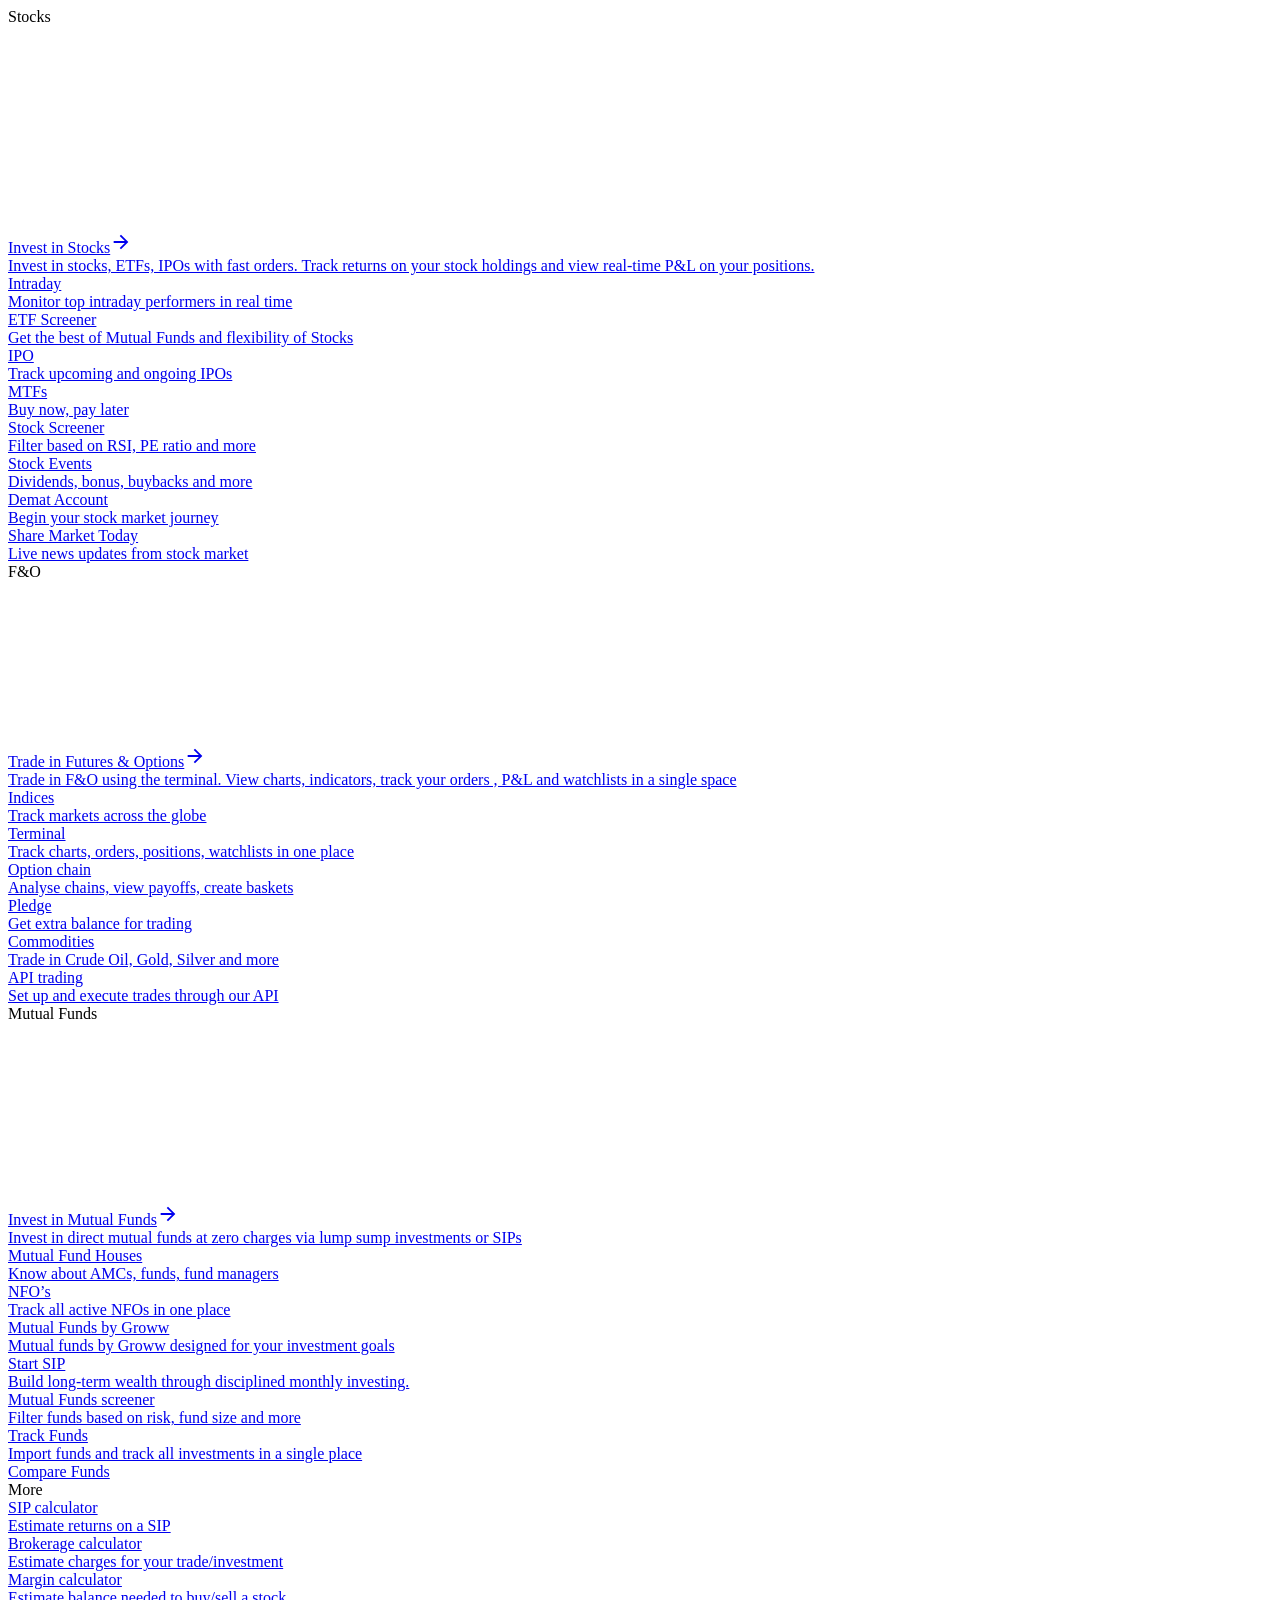
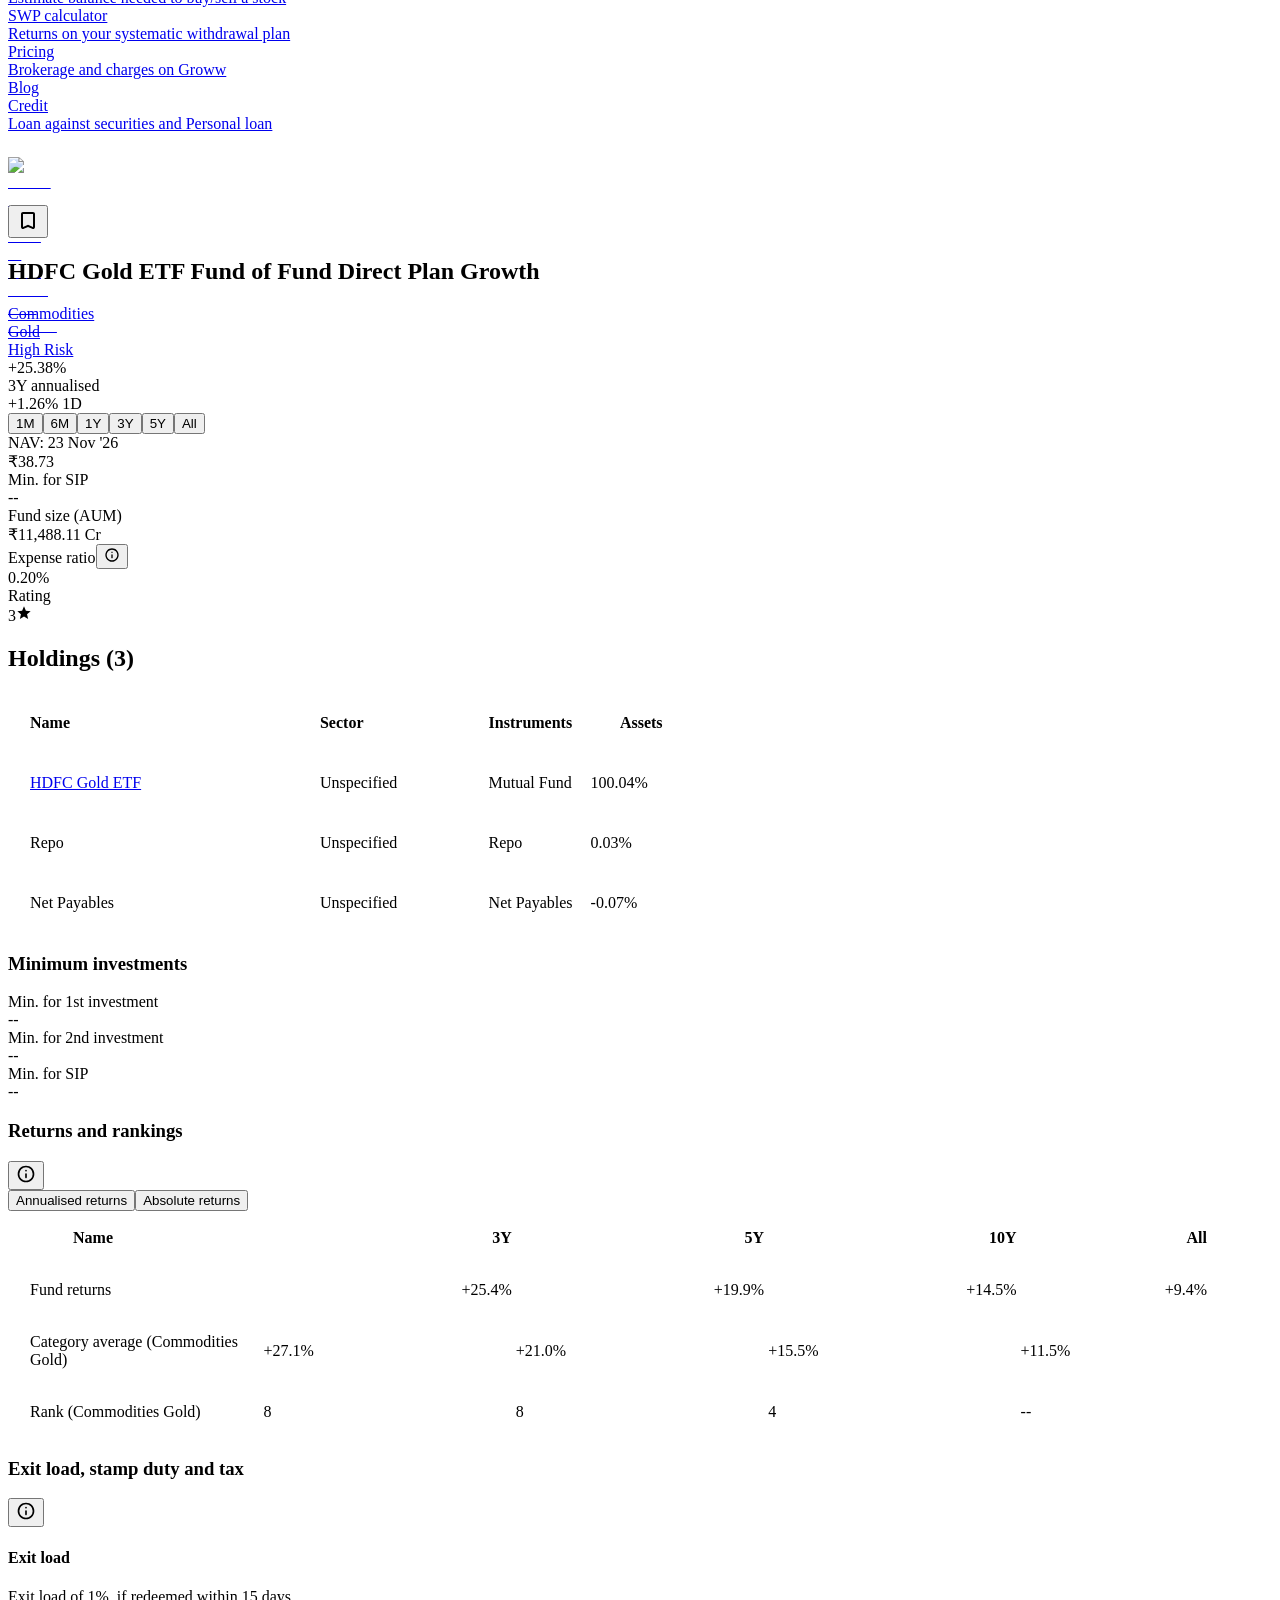
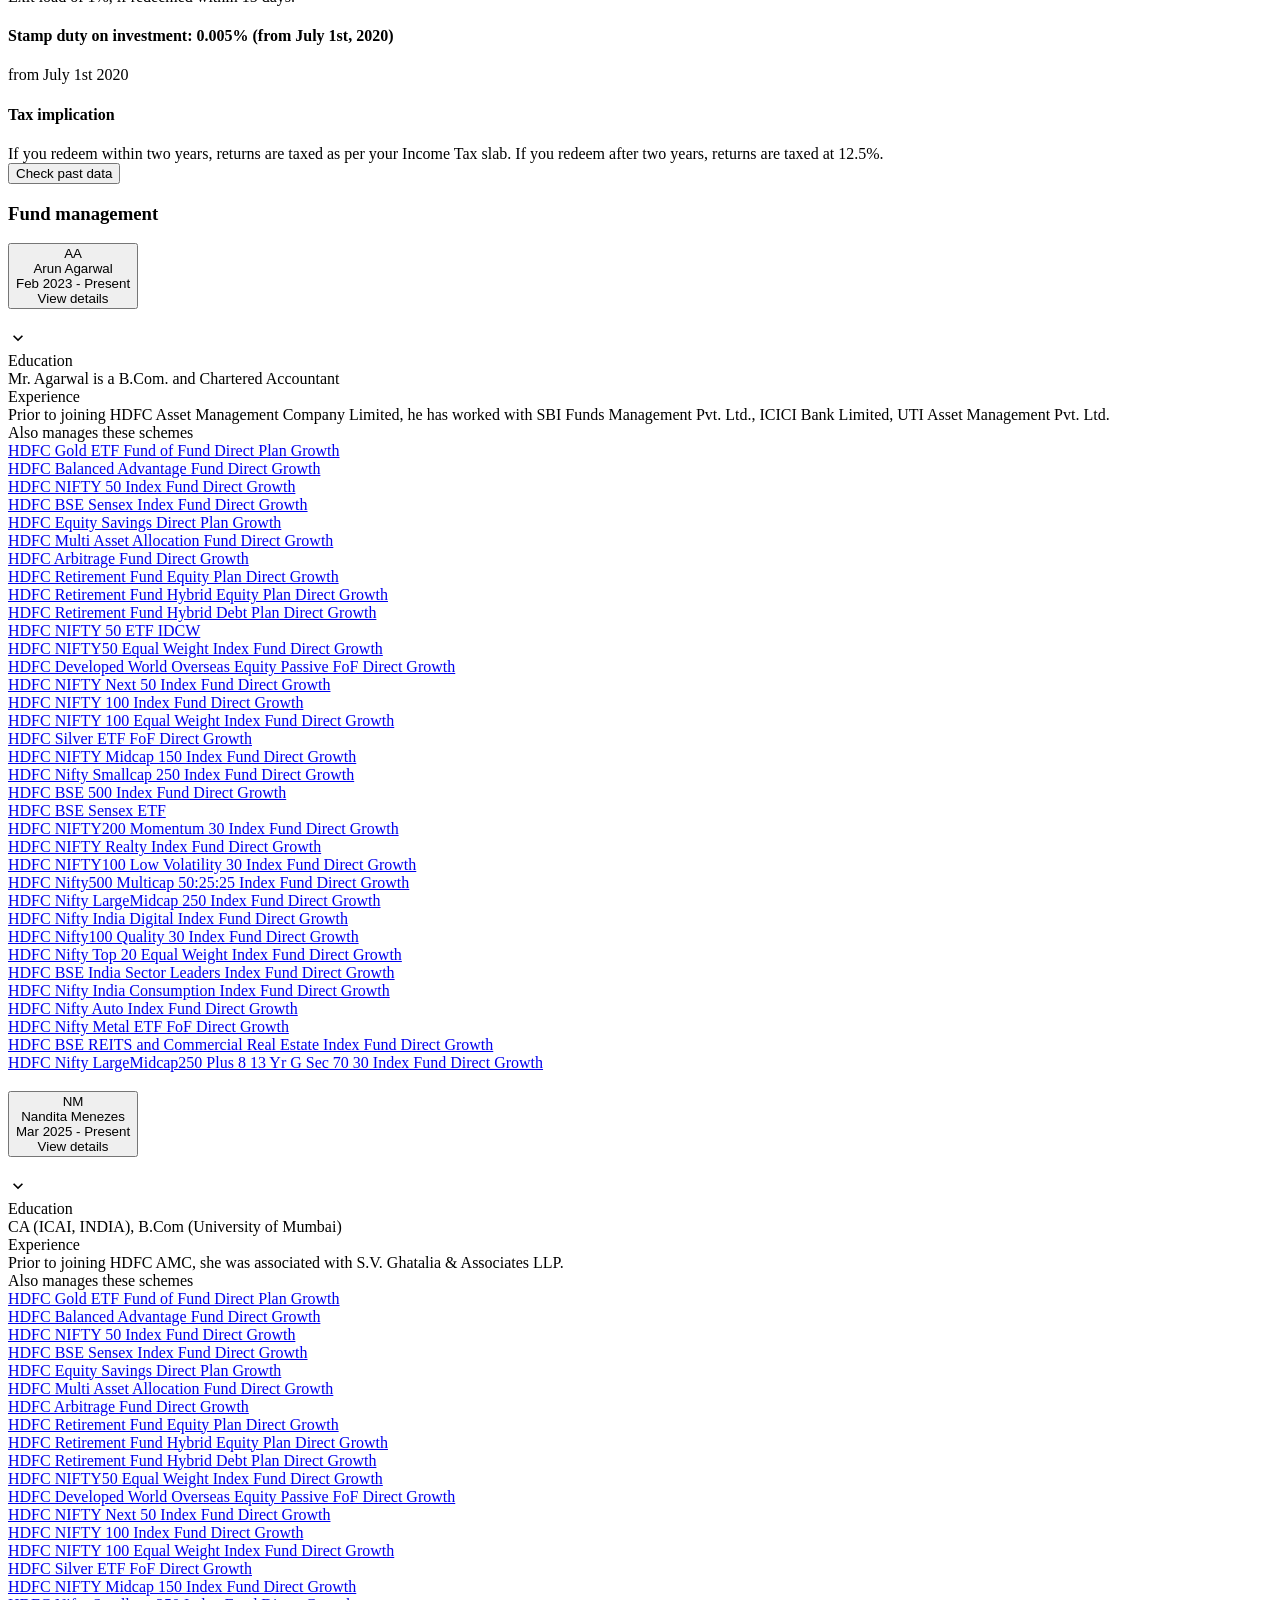
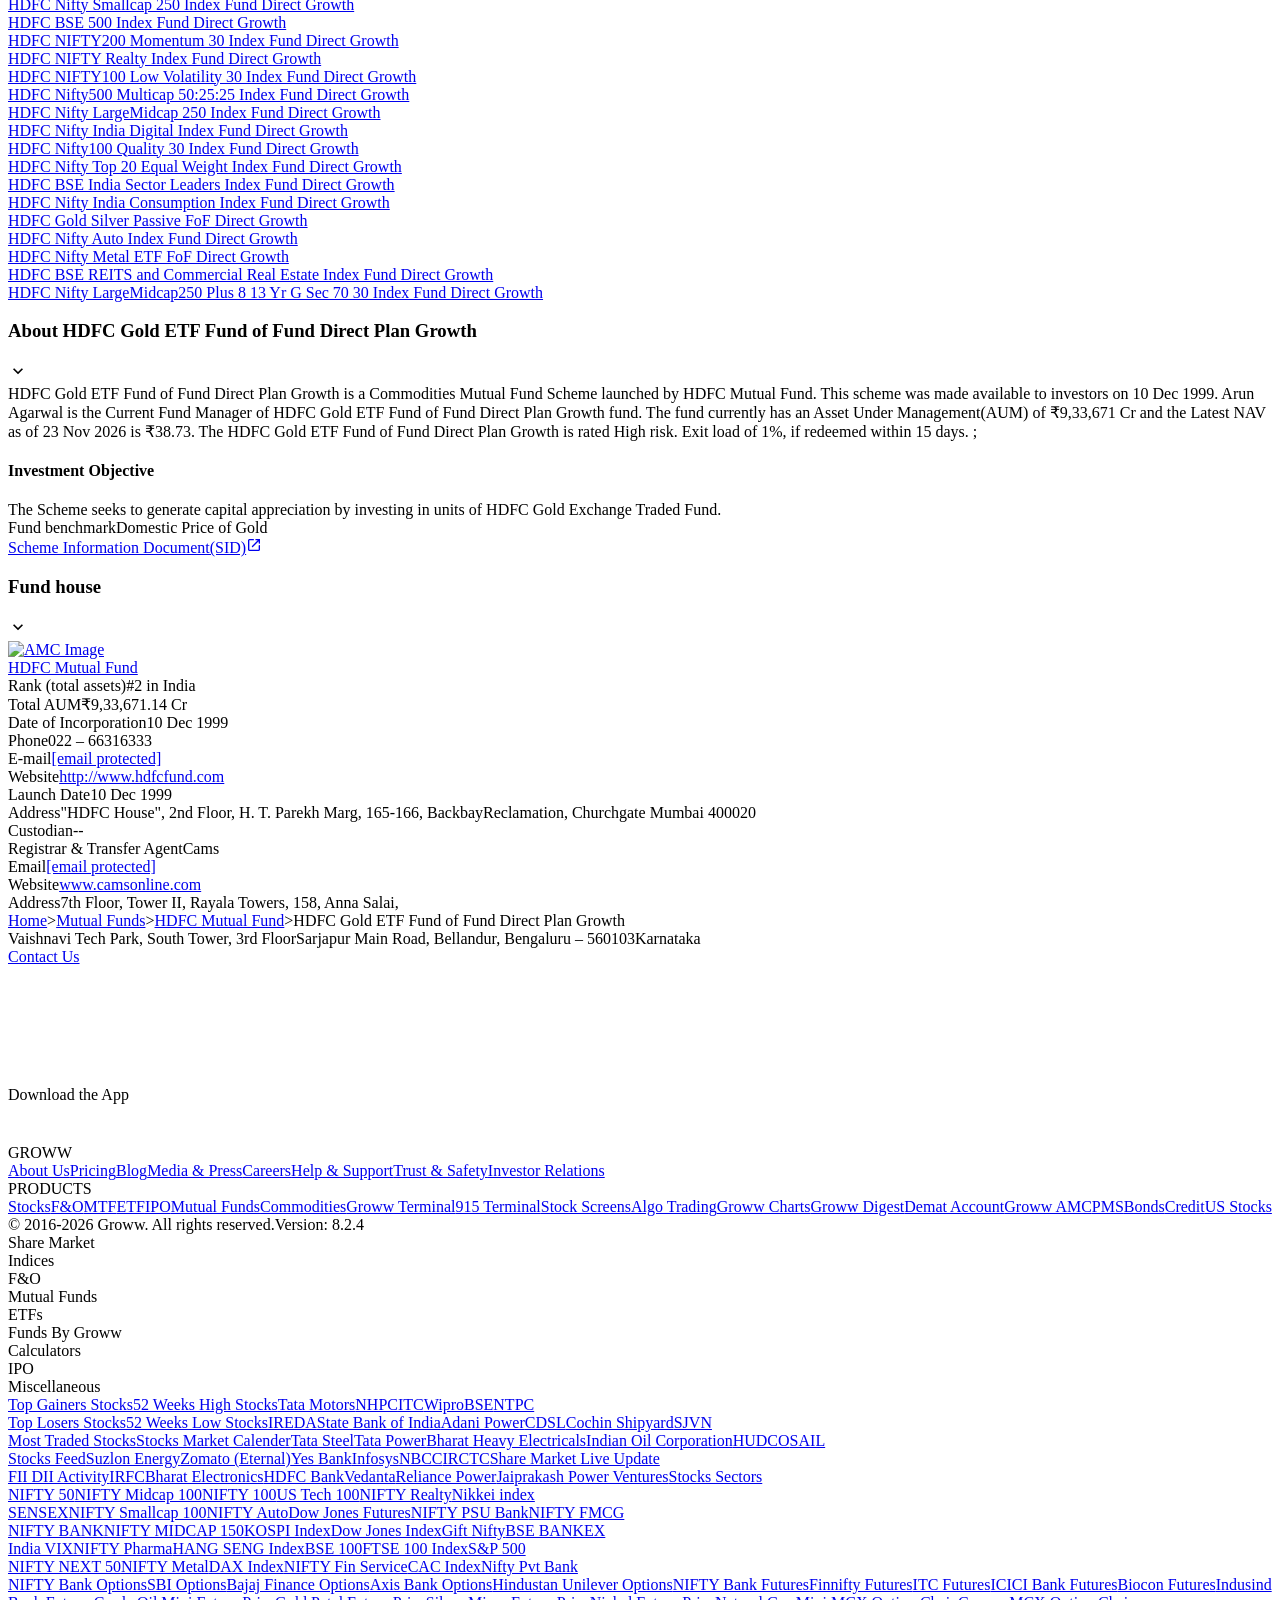
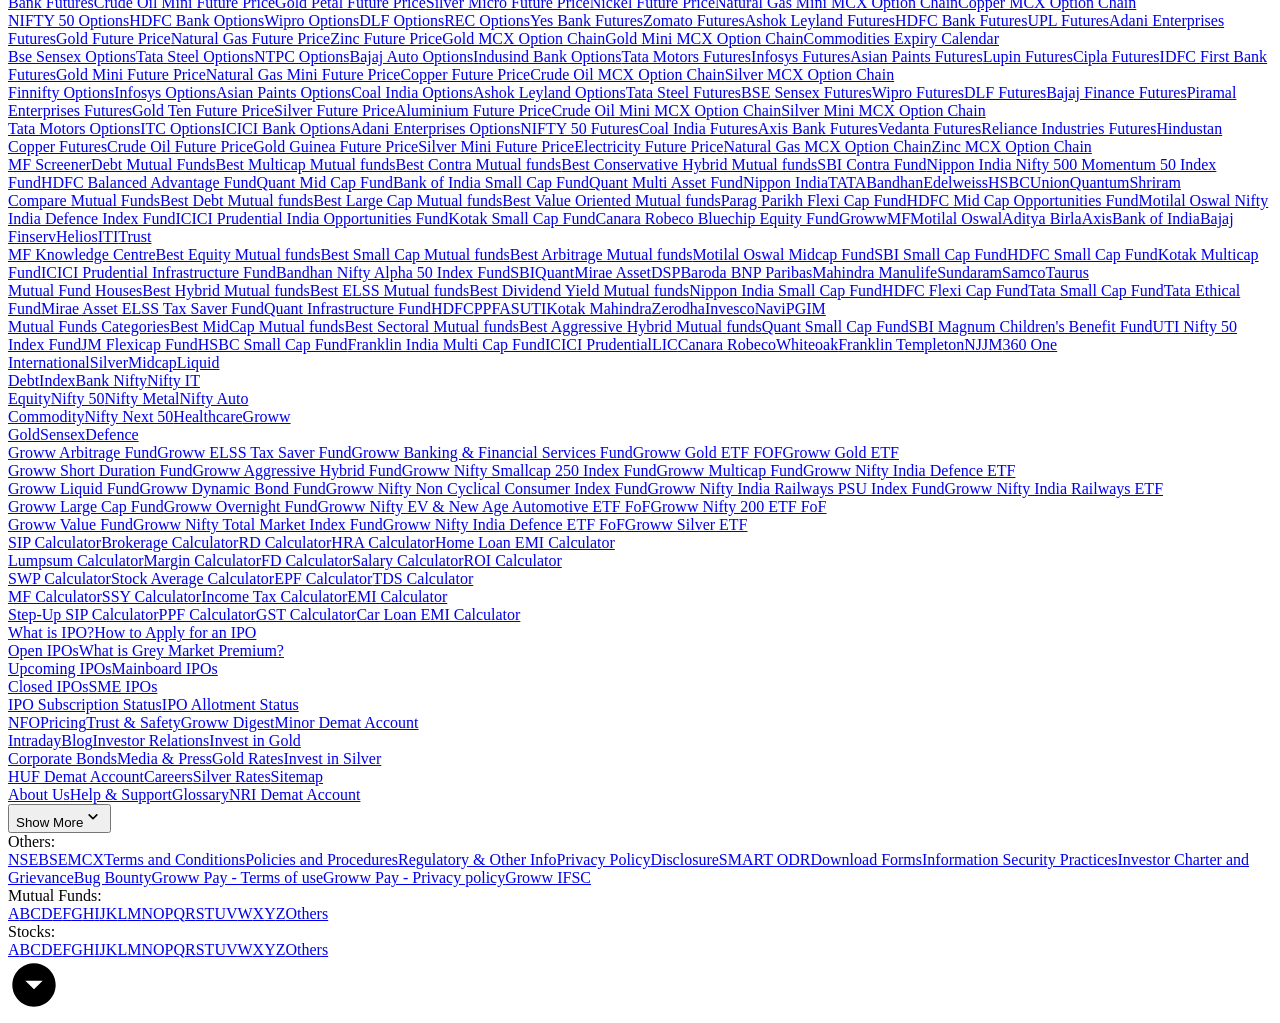
==== commit 7898e6b1: "chore: daily data re-ingestion 2026-11-25 15:19 UTC" ====
--- a/data/raw/hdfc-gold-etf-fund-of-fund-direct-plan-growth.html
+++ b/data/raw/hdfc-gold-etf-fund-of-fund-direct-plan-growth.html
@@ -2,7 +2,7 @@
   Invest in HDFC Gold ETF Fund Online with Groww." data-next-head=""/><meta name="robots" content="index" data-next-head=""/><meta name="twitter:card" content="summary_large_image" data-next-head=""/><meta name="twitter:image" content="https://groww.in/groww-logo-270.png" data-next-head=""/><meta name="twitter:description" content="HDFC Gold ETF Fund of Fund Direct Plan Growth - Get latest NAV, SIP Returns &amp; Rankings, Ratings, Fund Performance, Portfolio, Expense Ratio, Holding Analysis, and Peers.
   Invest in HDFC Gold ETF Fund Online with Groww." data-next-head=""/><meta name="twitter:title" content="HDFC Gold ETF Fund of Fund Direct Plan Growth - NAV, Mutual Fund Performance &amp; Portfolio" data-next-head=""/><meta name="twitter:site" content="_@groww" data-next-head=""/><meta name="twitter:creator" content="_@groww" data-next-head=""/><meta itemProp="name" content="HDFC Gold ETF Fund of Fund Direct Plan Growth - NAV, Mutual Fund Performance &amp; Portfolio" data-next-head=""/><meta itemProp="description" content="HDFC Gold ETF Fund of Fund Direct Plan Growth - Get latest NAV, SIP Returns &amp; Rankings, Ratings, Fund Performance, Portfolio, Expense Ratio, Holding Analysis, and Peers.
   Invest in HDFC Gold ETF Fund Online with Groww." data-next-head=""/><meta itemProp="image" content="https://groww.in/groww-logo-270.png" data-next-head=""/><meta property="og:locale" content="en_US" data-next-head=""/><meta property="og:type" content="website" data-next-head=""/><meta property="og:title" content="HDFC Gold ETF Fund of Fund Direct Plan Growth - NAV, Mutual Fund Performance &amp; Portfolio" data-next-head=""/><meta property="og:image" content="https://groww.in/groww-logo-270.png" data-next-head=""/><meta property="og:description" content="HDFC Gold ETF Fund of Fund Direct Plan Growth - Get latest NAV, SIP Returns &amp; Rankings, Ratings, Fund Performance, Portfolio, Expense Ratio, Holding Analysis, and Peers.
-  Invest in HDFC Gold ETF Fund Online with Groww." data-next-head=""/><meta property="og:url" content="https://groww.in/mutual-funds/hdfc-gold-etf-fund-of-fund-direct-plan-growth" data-next-head=""/><meta property="og:site_name" content="Groww" data-next-head=""/><link rel="publisher" href="https://plus.google.com/b/112795119140865328446/+GrowwIn?" data-next-head=""/><link rel="canonical" href="https://groww.in/mutual-funds/hdfc-gold-etf-fund-of-fund-direct-plan-growth" data-next-head=""/><meta property="csp-nonce" content="z4nTBMPzD/rOdB+8yWCt/0cCsYvewDyCbmYfmgH+CcI="/><meta http-equiv="Content-Security-Policy" content="default-src &#x27;self&#x27;; object-src &#x27;none&#x27;; block-all-mixed-content; script-src &#x27;self&#x27; &#x27;nonce-z4nTBMPzD/rOdB+8yWCt/0cCsYvewDyCbmYfmgH+CcI=&#x27; &#x27;wasm-unsafe-eval&#x27; https://*.groww.in/ https://*.growwinfra.in/ wss://*.groww.in/ wss://groww.in/ https://*.freshchat.com/ https://connect.facebook.net/ https://*.razorpay.com/ https://cdn32.godcstatic.com/ https://d2yyd1h5u9mauk.cloudfront.net/integrations/web/v1/library/ https://storage.googleapis.com/ https://www.googletagmanager.com/ https://tagmanager.google.com https://www.google-analytics.com/ https://ssl.google-analytics.com https://stats.g.doubleclick.net/ https://googleads.g.doubleclick.net/ https://www.googleadservices.com/ https://*.google.com/ https://www.google.co.in/ https://fonts.googleapis.com/ https://www.youtube.com/ https://www.youtube.com/iframe_api https://www.youtube-nocookie.com/ https://*.ingest.sentry.io https://hv-camera-web-sg.s3-ap-southeast-1.amazonaws.com/ https://hv-central-config.s3.ap-south-1.amazonaws.com/ https://hypersnapweb.hyperverge.co/ https://microapps.onemoney.in/ https://webrd.onemoney.in/ https://unpkg.com/ https://cdnjs.cloudflare.com/ https://www.gstatic.com/ https://bat.bing.com/ https://*.appsflyer.com/ https://www.clarity.ms/ https://*.ampproject.org/ https://unified-sdk.glomopay.com/; img-src &#x27;self&#x27; data: blob: https://groww.in/ https://*.groww.in/ https://img.youtube.com/ https://i.ytimg.com https://i3.ytimg.com https://s3.amazonaws.com/cdn.freshdesk.com/ https://viewlogo.s3.amazonaws.com/ https://wchat.freshchat.com/ https://www.google-analytics.com/ https://*.googleapis.com/ https://*.googleusercontent.com/ https://www.google.com/ https://www.google-analytics.com https://www.google.com/ads/ga-audiences https://www.googletagmanager.com https://ssl.gstatic.com https://www.gstatic.com https://stats.g.doubleclick.net/ https://www.google.co.in/ads/ga-audiences https://*.ingest.sentry.io https://hv-camera-web-sg.s3-ap-southeast-1.amazonaws.com/ https://hv-central-config.s3.ap-south-1.amazonaws.com/ https://hypersnapweb.hyperverge.co/ https://microapps.onemoney.in/ https://webrd.onemoney.in/ https://*.freshdesk.com/ https://bat.bing.com/ https://www.google.co.in/pagead/ https://*.ignosis.ai/ https://*.ignosis.in/ https://*.ampproject.org/ https://*.autochartist.com/; style-src &#x27;self&#x27; https://*.groww.in/ &#x27;unsafe-inline&#x27; https://accounts.google.com https://wchat.freshchat.com/ https://fonts.googleapis.com https://*.ampproject.org/; font-src &#x27;self&#x27; https://*.groww.in/ data: https://fonts.gstatic.com; connect-src &#x27;self&#x27; data: https://*.groww.in/ https://*.growwinfra.in/ wss://*.groww.in/ wss://groww.in/ https://*.razorpay.com/ https://*.delighted.com/ https://accounts.google.com https://*.googleapis.com/ https://*.ingest.sentry.io https://hv-camera-web-sg.s3-ap-southeast-1.amazonaws.com/ https://hv-central-config.s3.ap-south-1.amazonaws.com/ https://hypersnapweb.hyperverge.co/ https://microapps.onemoney.in/ https://webrd.onemoney.in/ https://*.ampproject.org/ https://www.google-analytics.com/ https://analytics.google.com/ https://region1.analytics.google.com/ https://region1.google-analytics.com/ https://stats.g.doubleclick.net/ https://www.google.com/ https://*.glomopay.com/; frame-src &#x27;self&#x27; https://reg.dreamcast.co/ https://storage.googleapis.com/ https://*.google.com/ https://www.youtube.com/ https://www.facebook.com https://*.groww.in/ wss://*.groww.in/ wss://groww.in/ https://wchat.freshchat.com/ https://growwapi.firebaseapp.com/ https://www.youtube.com/embed/ https://www.youtube.com/ https://www.youtube-nocookie.com/ https://*.ingest.sentry.io https://hv-camera-web-sg.s3-ap-southeast-1.amazonaws.com/ https://hv-central-config.s3.ap-south-1.amazonaws.com/ https://hypersnapweb.hyperverge.co/ https://microapps.onemoney.in/ https://webrd.onemoney.in/ https://*.ignosis.ai/ https://*.ignosis.in/ https://*.doubleclick.net/ https://*.ampproject.org/ https://www.googletagmanager.com/ https://mfcentral.com/ https://*.mfcentral.com/ https://*.glomopay.com/; media-src https://*.groww.in/ blob: https://storage.googleapis.com/ https://*.ampproject.org/;"/><meta charSet="utf-8"/><link rel="manifest" href="/manifest.json?v=1"/><link rel="preconnect" href="https://www.googletagmanager.com"/><link rel="preconnect" href="https://www.google-analytics.com"/><link rel="preload" href="https://resources.groww.in/web-assets/font/Soehne.woff2" as="font" type="font/woff2" crossorigin="anonymous"/><link rel="preload" href="https://resources.groww.in/web-assets/font/GrowwSans-Variable.woff2" as="font" type="font/woff2" crossorigin="anonymous"/><meta name="mobile-web-app-capable" content="yes"/><meta name="apple-mobile-web-app-capable" content="yes"/><meta name="application-name" content="Groww"/><meta name="apple-mobile-web-app-title" content="Groww"/><meta name="theme-color" content="#5500eb"/><meta name="msapplication-navbutton-color" content="#5500eb"/><meta name="apple-mobile-web-app-status-bar-style" content="black-translucent"/><meta name="msapplication-starturl" content="/"/><link type="application/opensearchdescription+xml" rel="search" href="/osdd.xml?v=6"/><script nomodule="" nonce="z4nTBMPzD/rOdB+8yWCt/0cCsYvewDyCbmYfmgH+CcI=" src="/polyfills/core-js.min.js"></script><link data-next-font="" rel="preconnect" href="/" crossorigin="anonymous"/><script nonce="z4nTBMPzD/rOdB+8yWCt/0cCsYvewDyCbmYfmgH+CcI=" data-nscript="beforeInteractive" crossorigin="anonymous">
+  Invest in HDFC Gold ETF Fund Online with Groww." data-next-head=""/><meta property="og:url" content="https://groww.in/mutual-funds/hdfc-gold-etf-fund-of-fund-direct-plan-growth" data-next-head=""/><meta property="og:site_name" content="Groww" data-next-head=""/><link rel="publisher" href="https://plus.google.com/b/112795119140865328446/+GrowwIn?" data-next-head=""/><link rel="canonical" href="https://groww.in/mutual-funds/hdfc-gold-etf-fund-of-fund-direct-plan-growth" data-next-head=""/><meta property="csp-nonce" content="1NVfwplBqkAo9SpqfdBYDGbb08jlRBhPK+RO96rT7jc="/><meta http-equiv="Content-Security-Policy" content="default-src &#x27;self&#x27;; object-src &#x27;none&#x27;; block-all-mixed-content; script-src &#x27;self&#x27; &#x27;nonce-1NVfwplBqkAo9SpqfdBYDGbb08jlRBhPK+RO96rT7jc=&#x27; &#x27;wasm-unsafe-eval&#x27; https://*.groww.in/ https://*.growwinfra.in/ wss://*.groww.in/ wss://groww.in/ https://*.freshchat.com/ https://connect.facebook.net/ https://*.razorpay.com/ https://cdn32.godcstatic.com/ https://d2yyd1h5u9mauk.cloudfront.net/integrations/web/v1/library/ https://storage.googleapis.com/ https://www.googletagmanager.com/ https://tagmanager.google.com https://www.google-analytics.com/ https://ssl.google-analytics.com https://stats.g.doubleclick.net/ https://googleads.g.doubleclick.net/ https://www.googleadservices.com/ https://*.google.com/ https://www.google.co.in/ https://fonts.googleapis.com/ https://www.youtube.com/ https://www.youtube.com/iframe_api https://www.youtube-nocookie.com/ https://*.ingest.sentry.io https://hv-camera-web-sg.s3-ap-southeast-1.amazonaws.com/ https://hv-central-config.s3.ap-south-1.amazonaws.com/ https://hypersnapweb.hyperverge.co/ https://microapps.onemoney.in/ https://webrd.onemoney.in/ https://unpkg.com/ https://cdnjs.cloudflare.com/ https://www.gstatic.com/ https://bat.bing.com/ https://*.appsflyer.com/ https://www.clarity.ms/ https://*.ampproject.org/ https://unified-sdk.glomopay.com/; img-src &#x27;self&#x27; data: blob: https://groww.in/ https://*.groww.in/ https://img.youtube.com/ https://i.ytimg.com https://i3.ytimg.com https://s3.amazonaws.com/cdn.freshdesk.com/ https://viewlogo.s3.amazonaws.com/ https://wchat.freshchat.com/ https://www.google-analytics.com/ https://*.googleapis.com/ https://*.googleusercontent.com/ https://www.google.com/ https://www.google-analytics.com https://www.google.com/ads/ga-audiences https://www.googletagmanager.com https://ssl.gstatic.com https://www.gstatic.com https://stats.g.doubleclick.net/ https://www.google.co.in/ads/ga-audiences https://*.ingest.sentry.io https://hv-camera-web-sg.s3-ap-southeast-1.amazonaws.com/ https://hv-central-config.s3.ap-south-1.amazonaws.com/ https://hypersnapweb.hyperverge.co/ https://microapps.onemoney.in/ https://webrd.onemoney.in/ https://*.freshdesk.com/ https://bat.bing.com/ https://www.google.co.in/pagead/ https://*.ignosis.ai/ https://*.ignosis.in/ https://*.ampproject.org/ https://*.autochartist.com/; style-src &#x27;self&#x27; https://*.groww.in/ &#x27;unsafe-inline&#x27; https://accounts.google.com https://wchat.freshchat.com/ https://fonts.googleapis.com https://*.ampproject.org/; font-src &#x27;self&#x27; https://*.groww.in/ data: https://fonts.gstatic.com; connect-src &#x27;self&#x27; data: https://*.groww.in/ https://*.growwinfra.in/ wss://*.groww.in/ wss://groww.in/ https://*.razorpay.com/ https://*.delighted.com/ https://accounts.google.com https://*.googleapis.com/ https://*.ingest.sentry.io https://hv-camera-web-sg.s3-ap-southeast-1.amazonaws.com/ https://hv-central-config.s3.ap-south-1.amazonaws.com/ https://hypersnapweb.hyperverge.co/ https://microapps.onemoney.in/ https://webrd.onemoney.in/ https://*.ampproject.org/ https://www.google-analytics.com/ https://analytics.google.com/ https://region1.analytics.google.com/ https://region1.google-analytics.com/ https://stats.g.doubleclick.net/ https://www.google.com/ https://*.glomopay.com/; frame-src &#x27;self&#x27; https://reg.dreamcast.co/ https://storage.googleapis.com/ https://*.google.com/ https://www.youtube.com/ https://www.facebook.com https://*.groww.in/ wss://*.groww.in/ wss://groww.in/ https://wchat.freshchat.com/ https://growwapi.firebaseapp.com/ https://www.youtube.com/embed/ https://www.youtube.com/ https://www.youtube-nocookie.com/ https://*.ingest.sentry.io https://hv-camera-web-sg.s3-ap-southeast-1.amazonaws.com/ https://hv-central-config.s3.ap-south-1.amazonaws.com/ https://hypersnapweb.hyperverge.co/ https://microapps.onemoney.in/ https://webrd.onemoney.in/ https://*.ignosis.ai/ https://*.ignosis.in/ https://*.doubleclick.net/ https://*.ampproject.org/ https://www.googletagmanager.com/ https://mfcentral.com/ https://*.mfcentral.com/ https://*.glomopay.com/; media-src https://*.groww.in/ blob: https://storage.googleapis.com/ https://*.ampproject.org/;"/><meta charSet="utf-8"/><link rel="manifest" href="/manifest.json?v=1"/><link rel="preconnect" href="https://www.googletagmanager.com"/><link rel="preconnect" href="https://www.google-analytics.com"/><link rel="preload" href="https://resources.groww.in/web-assets/font/Soehne.woff2" as="font" type="font/woff2" crossorigin="anonymous"/><link rel="preload" href="https://resources.groww.in/web-assets/font/GrowwSans-Variable.woff2" as="font" type="font/woff2" crossorigin="anonymous"/><meta name="mobile-web-app-capable" content="yes"/><meta name="apple-mobile-web-app-capable" content="yes"/><meta name="application-name" content="Groww"/><meta name="apple-mobile-web-app-title" content="Groww"/><meta name="theme-color" content="#5500eb"/><meta name="msapplication-navbutton-color" content="#5500eb"/><meta name="apple-mobile-web-app-status-bar-style" content="black-translucent"/><meta name="msapplication-starturl" content="/"/><link type="application/opensearchdescription+xml" rel="search" href="/osdd.xml?v=6"/><script nomodule="" nonce="1NVfwplBqkAo9SpqfdBYDGbb08jlRBhPK+RO96rT7jc=" src="/polyfills/core-js.min.js"></script><link data-next-font="" rel="preconnect" href="/" crossorigin="anonymous"/><script nonce="1NVfwplBqkAo9SpqfdBYDGbb08jlRBhPK+RO96rT7jc=" data-nscript="beforeInteractive" crossorigin="anonymous">
   if (Promise && !Promise.allSettled) {
   Promise.allSettled = function(promises) {
     return Promise.all(promises.map(function(promise) {
@@ -13,7 +13,7 @@
       });
     }));
   };
-}</script><script nonce="z4nTBMPzD/rOdB+8yWCt/0cCsYvewDyCbmYfmgH+CcI=" data-nscript="beforeInteractive" crossorigin="anonymous">
+}</script><script nonce="1NVfwplBqkAo9SpqfdBYDGbb08jlRBhPK+RO96rT7jc=" data-nscript="beforeInteractive" crossorigin="anonymous">
   (function () {
     if (typeof globalThis === 'undefined') {
       if (typeof window !== 'undefined') {
@@ -25,7 +25,7 @@
       }
     }
   })();
-</script><link nonce="z4nTBMPzD/rOdB+8yWCt/0cCsYvewDyCbmYfmgH+CcI=" rel="preload" href="//assets-netstorage.groww.in/web-assets/billion_groww_desktop/prod/_next/static/css/d20b87a6ea1c6b59.css" as="style" crossorigin="anonymous"/><link nonce="z4nTBMPzD/rOdB+8yWCt/0cCsYvewDyCbmYfmgH+CcI=" rel="stylesheet" href="//assets-netstorage.groww.in/web-assets/billion_groww_desktop/prod/_next/static/css/d20b87a6ea1c6b59.css" crossorigin="anonymous" data-n-g=""/><link nonce="z4nTBMPzD/rOdB+8yWCt/0cCsYvewDyCbmYfmgH+CcI=" rel="preload" href="//assets-netstorage.groww.in/web-assets/billion_groww_desktop/prod/_next/static/css/350dbad5339149d0.css" as="style" crossorigin="anonymous"/><link nonce="z4nTBMPzD/rOdB+8yWCt/0cCsYvewDyCbmYfmgH+CcI=" rel="stylesheet" href="//assets-netstorage.groww.in/web-assets/billion_groww_desktop/prod/_next/static/css/350dbad5339149d0.css" crossorigin="anonymous" data-n-p=""/><link nonce="z4nTBMPzD/rOdB+8yWCt/0cCsYvewDyCbmYfmgH+CcI=" rel="preload" href="//assets-netstorage.groww.in/web-assets/billion_groww_desktop/prod/_next/static/css/d94400d195631a83.css" as="style" crossorigin="anonymous"/><link nonce="z4nTBMPzD/rOdB+8yWCt/0cCsYvewDyCbmYfmgH+CcI=" rel="stylesheet" href="//assets-netstorage.groww.in/web-assets/billion_groww_desktop/prod/_next/static/css/d94400d195631a83.css" crossorigin="anonymous" data-n-p=""/><link nonce="z4nTBMPzD/rOdB+8yWCt/0cCsYvewDyCbmYfmgH+CcI=" rel="preload" href="//assets-netstorage.groww.in/web-assets/billion_groww_desktop/prod/_next/static/css/a54775be23dce8a0.css" as="style" crossorigin="anonymous"/><link nonce="z4nTBMPzD/rOdB+8yWCt/0cCsYvewDyCbmYfmgH+CcI=" rel="stylesheet" href="//assets-netstorage.groww.in/web-assets/billion_groww_desktop/prod/_next/static/css/a54775be23dce8a0.css" crossorigin="anonymous" data-n-p=""/><noscript data-n-css="z4nTBMPzD/rOdB+8yWCt/0cCsYvewDyCbmYfmgH+CcI="></noscript><script defer="" nonce="z4nTBMPzD/rOdB+8yWCt/0cCsYvewDyCbmYfmgH+CcI=" crossorigin="anonymous" nomodule="" src="//assets-netstorage.groww.in/web-assets/billion_groww_desktop/prod/_next/static/chunks/polyfills-42372ed130431b0a.js"></script><script src="//assets-netstorage.groww.in/web-assets/billion_groww_desktop/prod/_next/static/chunks/webpack-6b06e40315b01680.js" nonce="z4nTBMPzD/rOdB+8yWCt/0cCsYvewDyCbmYfmgH+CcI=" defer="" crossorigin="anonymous"></script><script src="//assets-netstorage.groww.in/web-assets/billion_groww_desktop/prod/_next/static/chunks/framework-f50708772fa730ba.js" nonce="z4nTBMPzD/rOdB+8yWCt/0cCsYvewDyCbmYfmgH+CcI=" defer="" crossorigin="anonymous"></script><script src="//assets-netstorage.groww.in/web-assets/billion_groww_desktop/prod/_next/static/chunks/main-eb12a1ec3902b0a5.js" nonce="z4nTBMPzD/rOdB+8yWCt/0cCsYvewDyCbmYfmgH+CcI=" defer="" crossorigin="anonymous"></script><script src="//assets-netstorage.groww.in/web-assets/billion_groww_desktop/prod/_next/static/chunks/pages/_app-d6b165deb77bbe13.js" nonce="z4nTBMPzD/rOdB+8yWCt/0cCsYvewDyCbmYfmgH+CcI=" defer="" crossorigin="anonymous"></script><script src="//assets-netstorage.groww.in/web-assets/billion_groww_desktop/prod/_next/static/chunks/1461-82843003287d0110.js" nonce="z4nTBMPzD/rOdB+8yWCt/0cCsYvewDyCbmYfmgH+CcI=" defer="" crossorigin="anonymous"></script><script src="//assets-netstorage.groww.in/web-assets/billion_groww_desktop/prod/_next/static/chunks/1611-253f10799bcaaf6d.js" nonce="z4nTBMPzD/rOdB+8yWCt/0cCsYvewDyCbmYfmgH+CcI=" defer="" crossorigin="anonymous"></script><script src="//assets-netstorage.groww.in/web-assets/billion_groww_desktop/prod/_next/static/chunks/11660-68173b780397c3c8.js" nonce="z4nTBMPzD/rOdB+8yWCt/0cCsYvewDyCbmYfmgH+CcI=" defer="" crossorigin="anonymous"></script><script src="//assets-netstorage.groww.in/web-assets/billion_groww_desktop/prod/_next/static/chunks/5471-4563ca65c7c42049.js" nonce="z4nTBMPzD/rOdB+8yWCt/0cCsYvewDyCbmYfmgH+CcI=" defer="" crossorigin="anonymous"></script><script src="//assets-netstorage.groww.in/web-assets/billion_groww_desktop/prod/_next/static/chunks/41801-ce846e9230199ced.js" nonce="z4nTBMPzD/rOdB+8yWCt/0cCsYvewDyCbmYfmgH+CcI=" defer="" crossorigin="anonymous"></script><script src="//assets-netstorage.groww.in/web-assets/billion_groww_desktop/prod/_next/static/chunks/80593-e9dd9f367b5877e1.js" nonce="z4nTBMPzD/rOdB+8yWCt/0cCsYvewDyCbmYfmgH+CcI=" defer="" crossorigin="anonymous"></script><script src="//assets-netstorage.groww.in/web-assets/billion_groww_desktop/prod/_next/static/chunks/21454-727a247e32de2256.js" nonce="z4nTBMPzD/rOdB+8yWCt/0cCsYvewDyCbmYfmgH+CcI=" defer="" crossorigin="anonymous"></script><script src="//assets-netstorage.groww.in/web-assets/billion_groww_desktop/prod/_next/static/chunks/66687-833b90c0fbc4189b.js" nonce="z4nTBMPzD/rOdB+8yWCt/0cCsYvewDyCbmYfmgH+CcI=" defer="" crossorigin="anonymous"></script><script src="//assets-netstorage.groww.in/web-assets/billion_groww_desktop/prod/_next/static/chunks/12676-975cdae66a608731.js" nonce="z4nTBMPzD/rOdB+8yWCt/0cCsYvewDyCbmYfmgH+CcI=" defer="" crossorigin="anonymous"></script><script src="//assets-netstorage.groww.in/web-assets/billion_groww_desktop/prod/_next/static/chunks/68242-6cbcd216832f107c.js" nonce="z4nTBMPzD/rOdB+8yWCt/0cCsYvewDyCbmYfmgH+CcI=" defer="" crossorigin="anonymous"></script><script src="//assets-netstorage.groww.in/web-assets/billion_groww_desktop/prod/_next/static/chunks/12900-eb6cc8c5dd8c6e75.js" nonce="z4nTBMPzD/rOdB+8yWCt/0cCsYvewDyCbmYfmgH+CcI=" defer="" crossorigin="anonymous"></script><script src="//assets-netstorage.groww.in/web-assets/billion_groww_desktop/prod/_next/static/chunks/47726-e7a3543cc1cfef13.js" nonce="z4nTBMPzD/rOdB+8yWCt/0cCsYvewDyCbmYfmgH+CcI=" defer="" crossorigin="anonymous"></script><script src="//assets-netstorage.groww.in/web-assets/billion_groww_desktop/prod/_next/static/chunks/93102-1c1d3334882ebd20.js" nonce="z4nTBMPzD/rOdB+8yWCt/0cCsYvewDyCbmYfmgH+CcI=" defer="" crossorigin="anonymous"></script><script src="//assets-netstorage.groww.in/web-assets/billion_groww_desktop/prod/_next/static/chunks/56861-2272e1865a196fb8.js" nonce="z4nTBMPzD/rOdB+8yWCt/0cCsYvewDyCbmYfmgH+CcI=" defer="" crossorigin="anonymous"></script><script src="//assets-netstorage.groww.in/web-assets/billion_groww_desktop/prod/_next/static/chunks/94375-67d4a6468b9ab59c.js" nonce="z4nTBMPzD/rOdB+8yWCt/0cCsYvewDyCbmYfmgH+CcI=" defer="" crossorigin="anonymous"></script><script src="//assets-netstorage.groww.in/web-assets/billion_groww_desktop/prod/_next/static/chunks/32919-9029ab2ef1bfac0c.js" nonce="z4nTBMPzD/rOdB+8yWCt/0cCsYvewDyCbmYfmgH+CcI=" defer="" crossorigin="anonymous"></script><script src="//assets-netstorage.groww.in/web-assets/billion_groww_desktop/prod/_next/static/chunks/3458-9c0d4a2202880f62.js" nonce="z4nTBMPzD/rOdB+8yWCt/0cCsYvewDyCbmYfmgH+CcI=" defer="" crossorigin="anonymous"></script><script src="//assets-netstorage.groww.in/web-assets/billion_groww_desktop/prod/_next/static/chunks/56309-16fc047a1764b4cc.js" nonce="z4nTBMPzD/rOdB+8yWCt/0cCsYvewDyCbmYfmgH+CcI=" defer="" crossorigin="anonymous"></script><script src="//assets-netstorage.groww.in/web-assets/billion_groww_desktop/prod/_next/static/chunks/32879-b64da8d119c09f43.js" nonce="z4nTBMPzD/rOdB+8yWCt/0cCsYvewDyCbmYfmgH+CcI=" defer="" crossorigin="anonymous"></script><script src="//assets-netstorage.groww.in/web-assets/billion_groww_desktop/prod/_next/static/chunks/35511-05bc76a5ef5d1387.js" nonce="z4nTBMPzD/rOdB+8yWCt/0cCsYvewDyCbmYfmgH+CcI=" defer="" crossorigin="anonymous"></script><script src="//assets-netstorage.groww.in/web-assets/billion_groww_desktop/prod/_next/static/chunks/10223-9f3214fc4a193420.js" nonce="z4nTBMPzD/rOdB+8yWCt/0cCsYvewDyCbmYfmgH+CcI=" defer="" crossorigin="anonymous"></script><script src="//assets-netstorage.groww.in/web-assets/billion_groww_desktop/prod/_next/static/chunks/20567-e0219e8d66d49922.js" nonce="z4nTBMPzD/rOdB+8yWCt/0cCsYvewDyCbmYfmgH+CcI=" defer="" crossorigin="anonymous"></script><script src="//assets-netstorage.groww.in/web-assets/billion_groww_desktop/prod/_next/static/chunks/66974-5f9257475f51f08f.js" nonce="z4nTBMPzD/rOdB+8yWCt/0cCsYvewDyCbmYfmgH+CcI=" defer="" crossorigin="anonymous"></script><script src="//assets-netstorage.groww.in/web-assets/billion_groww_desktop/prod/_next/static/chunks/37579-9e118a6219a5dcfd.js" nonce="z4nTBMPzD/rOdB+8yWCt/0cCsYvewDyCbmYfmgH+CcI=" defer="" crossorigin="anonymous"></script><script src="//assets-netstorage.groww.in/web-assets/billion_groww_desktop/prod/_next/static/chunks/36422-21c4c022417986da.js" nonce="z4nTBMPzD/rOdB+8yWCt/0cCsYvewDyCbmYfmgH+CcI=" defer="" crossorigin="anonymous"></script><script src="//assets-netstorage.groww.in/web-assets/billion_groww_desktop/prod/_next/static/chunks/31735-f4e1295ee70ad09c.js" nonce="z4nTBMPzD/rOdB+8yWCt/0cCsYvewDyCbmYfmgH+CcI=" defer="" crossorigin="anonymous"></script><script src="//assets-netstorage.groww.in/web-assets/billion_groww_desktop/prod/_next/static/chunks/pages/mutual-funds/%5BsearchId%5D-f64f621bd9cccd76.js" nonce="z4nTBMPzD/rOdB+8yWCt/0cCsYvewDyCbmYfmgH+CcI=" defer="" crossorigin="anonymous"></script><script src="//assets-netstorage.groww.in/web-assets/billion_groww_desktop/prod/_next/static/xvwwuz5aZ19OH6GGG3Uvb/_buildManifest.js" nonce="z4nTBMPzD/rOdB+8yWCt/0cCsYvewDyCbmYfmgH+CcI=" defer="" crossorigin="anonymous"></script><script src="//assets-netstorage.groww.in/web-assets/billion_groww_desktop/prod/_next/static/xvwwuz5aZ19OH6GGG3Uvb/_ssgManifest.js" nonce="z4nTBMPzD/rOdB+8yWCt/0cCsYvewDyCbmYfmgH+CcI=" defer="" crossorigin="anonymous"></script></head><body><div id="__next"><div class="lne123Loader"></div><div id="root"><div class=" header2025_headerContainer__WqMf9 bgHeader" style="max-width:calc(100vw - var(--gr1-sidebar-width, 0px))"><div class="row mainDiv width100" style="border-bottom:1px solid var(--border-primary)"><div class="loggedOut_navContainer__h99vu absolute-center vspace-between web-align false"><div class="absolute-center loggedOut_leftContainer__qKr3O"><div class="loggedOut_marginBottom4__EmG4W cur-po"></div><div class="absolute-center"><div class="bodyLargeHeavy contentSecondary flex absolute-center"><div class="absolute-center loggedOut_navItem__gjbia "><span class="cur-po">Stocks</span></div><div class="loggedOut_hoverDiv__aVsCI borderPrimary"><div class="dropdownUI_dropdownContainer___FvdC flex"><a class="dropdownUI_dropdownSection1__Gql_w width100 absolute-center flex-column" href="/stocks"><div class="absolute-center dropdownUI_dropdownMinHeight__P5uZe"><div class="lazyload-wrapper "><div style="height:205px" class="lazyload-placeholder"></div></div></div><div class="flex flex-column"><div class="bodyLargeHeavy contentPrimary absolute-center dropdownUI_dropdownHeading__i9Nxv">Invest in Stocks<svg xmlns="http://www.w3.org/2000/svg" viewBox="0 0 24 24" fill="currentColor" height="22" width="22"><path fill="none" d="M0 0h24v24H0z"></path><path d="m12 4-1.41 1.41L16.17 11H4v2h12.17l-5.58 5.59L12 20l8-8z"></path></svg></div><div class="bodyBase contentSecondary dropdownUI_dropdownSubHeading__w7vpz">Invest in stocks, ETFs, IPOs with fast orders. Track returns on your stock holdings and view real-time P&amp;L on your positions.</div></div></a><div class="dropdownUI_dropdownDivider__TJ2iA absolute-center borderPrimary"></div><div class="dropdownUI_dropdownSection2__C0CDh false flex flex-column"><a class="bodyLargeHeavy contentPrimary backgroundTransparentHover absolute-center dropdownUI_dropdownSection2Item__HAq3_" href="/stocks/intraday"><span class="absolute-center contentSecondary"></span><div class="flex flex-column"><div class="bodyLargeHeavy contentPrimary dropdownUI_dropdownHeading__i9Nxv">Intraday</div><div class="bodyBase contentSecondary dropdownUI_dropdownSubHeading__w7vpz">Monitor top intraday performers in real time</div></div></a><a class="bodyLargeHeavy contentPrimary backgroundTransparentHover absolute-center dropdownUI_dropdownSection2Item__HAq3_" href="/etfs"><span class="absolute-center contentSecondary"></span><div class="flex flex-column"><div class="bodyLargeHeavy contentPrimary dropdownUI_dropdownHeading__i9Nxv">ETF Screener</div><div class="bodyBase contentSecondary dropdownUI_dropdownSubHeading__w7vpz">Get the best of Mutual Funds and flexibility of Stocks</div></div></a><a class="bodyLargeHeavy contentPrimary backgroundTransparentHover absolute-center dropdownUI_dropdownSection2Item__HAq3_" href="/ipo"><span class="absolute-center contentSecondary"></span><div class="flex flex-column"><div class="bodyLargeHeavy contentPrimary dropdownUI_dropdownHeading__i9Nxv">IPO</div><div class="bodyBase contentSecondary dropdownUI_dropdownSubHeading__w7vpz">Track upcoming and ongoing IPOs</div></div></a><a class="bodyLargeHeavy contentPrimary backgroundTransparentHover absolute-center dropdownUI_dropdownSection2Item__HAq3_" href="/stocks/mtf"><span class="absolute-center contentSecondary"></span><div class="flex flex-column"><div class="bodyLargeHeavy contentPrimary dropdownUI_dropdownHeading__i9Nxv">MTFs</div><div class="bodyBase contentSecondary dropdownUI_dropdownSubHeading__w7vpz">Buy now, pay later</div></div></a></div><div class="dropdownUI_dropdownDivider__TJ2iA absolute-center borderPrimary"></div><div class="dropdownUI_dropdownSection2__C0CDh flex flex-column"><a class="bodyLargeHeavy contentPrimary backgroundTransparentHover absolute-center dropdownUI_dropdownSection2Item__HAq3_" href="/stocks/filter"><span class="absolute-center contentSecondary"></span><div class="flex flex-column"><div class="bodyLargeHeavy contentPrimary dropdownUI_dropdownHeading__i9Nxv">Stock Screener</div><div class="bodyBase contentSecondary dropdownUI_dropdownSubHeading__w7vpz">Filter based on RSI, PE ratio and more</div></div></a><a class="bodyLargeHeavy contentPrimary backgroundTransparentHover absolute-center dropdownUI_dropdownSection2Item__HAq3_" href="/stocks/calendar"><span class="absolute-center contentSecondary"></span><div class="flex flex-column"><div class="bodyLargeHeavy contentPrimary dropdownUI_dropdownHeading__i9Nxv">Stock Events</div><div class="bodyBase contentSecondary dropdownUI_dropdownSubHeading__w7vpz">Dividends, bonus, buybacks and more</div></div></a><a class="bodyLargeHeavy contentPrimary backgroundTransparentHover absolute-center dropdownUI_dropdownSection2Item__HAq3_" href="/open-demat-account"><span class="absolute-center contentSecondary"></span><div class="flex flex-column"><div class="bodyLargeHeavy contentPrimary dropdownUI_dropdownHeading__i9Nxv">Demat Account</div><div class="bodyBase contentSecondary dropdownUI_dropdownSubHeading__w7vpz">Begin your stock market journey</div></div></a><a class="bodyLargeHeavy contentPrimary backgroundTransparentHover absolute-center dropdownUI_dropdownSection2Item__HAq3_" href="/share-market-today"><span class="absolute-center contentSecondary"></span><div class="flex flex-column"><div class="bodyLargeHeavy contentPrimary dropdownUI_dropdownHeading__i9Nxv">Share Market Today</div><div class="bodyBase contentSecondary dropdownUI_dropdownSubHeading__w7vpz">Live news updates from stock market</div></div></a></div></div></div></div><div class="bodyLargeHeavy contentSecondary flex absolute-center"><div class="absolute-center loggedOut_navItem__gjbia "><span class="cur-po">F&amp;O</span></div><div class="loggedOut_hoverDiv__aVsCI borderPrimary"><div class="dropdownUI_dropdownContainer___FvdC flex"><a class="dropdownUI_dropdownSection1__Gql_w width100 absolute-center flex-column" href="/futures-and-options"><div class="absolute-center dropdownUI_dropdownMinHeight__P5uZe"><div class="lazyload-wrapper "><div style="height:163.8px" class="lazyload-placeholder"></div></div></div><div class="flex flex-column"><div class="bodyLargeHeavy contentPrimary absolute-center dropdownUI_dropdownHeading__i9Nxv">Trade in Futures &amp; Options<svg xmlns="http://www.w3.org/2000/svg" viewBox="0 0 24 24" fill="currentColor" height="22" width="22"><path fill="none" d="M0 0h24v24H0z"></path><path d="m12 4-1.41 1.41L16.17 11H4v2h12.17l-5.58 5.59L12 20l8-8z"></path></svg></div><div class="bodyBase contentSecondary dropdownUI_dropdownSubHeading__w7vpz">Trade in F&amp;O using the terminal. View charts, indicators, track your orders , P&amp;L and watchlists in a single space</div></div></a><div class="dropdownUI_dropdownDivider__TJ2iA absolute-center borderPrimary"></div><div class="dropdownUI_dropdownSection2__C0CDh false flex flex-column"><a class="bodyLargeHeavy contentPrimary backgroundTransparentHover absolute-center dropdownUI_dropdownSection2Item__HAq3_" href="/indices"><span class="absolute-center contentSecondary"></span><div class="flex flex-column"><div class="bodyLargeHeavy contentPrimary dropdownUI_dropdownHeading__i9Nxv">Indices</div><div class="bodyBase contentSecondary dropdownUI_dropdownSubHeading__w7vpz">Track markets across the globe</div></div></a><a class="bodyLargeHeavy contentPrimary backgroundTransparentHover absolute-center dropdownUI_dropdownSection2Item__HAq3_" href="/charts"><span class="absolute-center contentSecondary"></span><div class="flex flex-column"><div class="bodyLargeHeavy contentPrimary dropdownUI_dropdownHeading__i9Nxv">Terminal</div><div class="bodyBase contentSecondary dropdownUI_dropdownSubHeading__w7vpz">Track charts, orders, positions, watchlists in one place</div></div></a><a class="bodyLargeHeavy contentPrimary backgroundTransparentHover absolute-center dropdownUI_dropdownSection2Item__HAq3_" href="/options/nifty"><span class="absolute-center contentSecondary"></span><div class="flex flex-column"><div class="bodyLargeHeavy contentPrimary dropdownUI_dropdownHeading__i9Nxv">Option chain</div><div class="bodyBase contentSecondary dropdownUI_dropdownSubHeading__w7vpz">Analyse chains, view payoffs, create baskets</div></div></a></div><div class="dropdownUI_dropdownDivider__TJ2iA absolute-center borderPrimary"></div><div class="dropdownUI_dropdownSection2__C0CDh flex flex-column"><a class="bodyLargeHeavy contentPrimary backgroundTransparentHover absolute-center dropdownUI_dropdownSection2Item__HAq3_" href="/available-for-pledge"><span class="absolute-center contentSecondary"></span><div class="flex flex-column"><div class="bodyLargeHeavy contentPrimary dropdownUI_dropdownHeading__i9Nxv">Pledge</div><div class="bodyBase contentSecondary dropdownUI_dropdownSubHeading__w7vpz">Get extra balance for trading</div></div></a><a class="bodyLargeHeavy contentPrimary backgroundTransparentHover absolute-center dropdownUI_dropdownSection2Item__HAq3_" href="/commodities"><span class="absolute-center contentSecondary"></span><div class="flex flex-column"><div class="bodyLargeHeavy contentPrimary dropdownUI_dropdownHeading__i9Nxv">Commodities</div><div class="bodyBase contentSecondary dropdownUI_dropdownSubHeading__w7vpz">Trade in Crude Oil, Gold, Silver and more</div></div></a><a class="bodyLargeHeavy contentPrimary backgroundTransparentHover absolute-center dropdownUI_dropdownSection2Item__HAq3_" href="/trade-api"><span class="absolute-center contentSecondary"></span><div class="flex flex-column"><div class="bodyLargeHeavy contentPrimary dropdownUI_dropdownHeading__i9Nxv">API trading</div><div class="bodyBase contentSecondary dropdownUI_dropdownSubHeading__w7vpz">Set up and execute trades through our API</div></div></a></div></div></div></div><div class="bodyLargeHeavy contentSecondary flex absolute-center"><div class="absolute-center loggedOut_navItem__gjbia loggedOut_navItemSecondLast__dBn7a"><span class="cur-po">Mutual Funds</span></div><div class="loggedOut_hoverDiv__aVsCI borderPrimary"><div class="dropdownUI_dropdownContainer___FvdC flex"><a class="dropdownUI_dropdownSection1__Gql_w width100 absolute-center flex-column" href="/mutual-funds"><div class="absolute-center dropdownUI_dropdownMinHeight__P5uZe"><div class="lazyload-wrapper "><div style="height:180.6px" class="lazyload-placeholder"></div></div></div><div class="flex flex-column"><div class="bodyLargeHeavy contentPrimary absolute-center dropdownUI_dropdownHeading__i9Nxv">Invest in Mutual Funds<svg xmlns="http://www.w3.org/2000/svg" viewBox="0 0 24 24" fill="currentColor" height="22" width="22"><path fill="none" d="M0 0h24v24H0z"></path><path d="m12 4-1.41 1.41L16.17 11H4v2h12.17l-5.58 5.59L12 20l8-8z"></path></svg></div><div class="bodyBase contentSecondary dropdownUI_dropdownSubHeading__w7vpz">Invest in direct mutual funds at zero charges via lump sump investments or SIPs</div></div></a><div class="dropdownUI_dropdownDivider__TJ2iA absolute-center borderPrimary"></div><div class="dropdownUI_dropdownSection2__C0CDh false flex flex-column"><a class="bodyLargeHeavy contentPrimary backgroundTransparentHover absolute-center dropdownUI_dropdownSection2Item__HAq3_" href="/mutual-funds/amc"><span class="absolute-center contentSecondary"></span><div class="flex flex-column"><div class="bodyLargeHeavy contentPrimary dropdownUI_dropdownHeading__i9Nxv">Mutual Fund Houses</div><div class="bodyBase contentSecondary dropdownUI_dropdownSubHeading__w7vpz">Know about AMCs, funds, fund managers</div></div></a><a class="bodyLargeHeavy contentPrimary backgroundTransparentHover absolute-center dropdownUI_dropdownSection2Item__HAq3_" href="/nfo"><span class="absolute-center contentSecondary"></span><div class="flex flex-column"><div class="bodyLargeHeavy contentPrimary dropdownUI_dropdownHeading__i9Nxv">NFO’s</div><div class="bodyBase contentSecondary dropdownUI_dropdownSubHeading__w7vpz">Track all active NFOs in one place</div></div></a><a class="bodyLargeHeavy contentPrimary backgroundTransparentHover absolute-center dropdownUI_dropdownSection2Item__HAq3_" href="/mutual-funds/amc/groww-mutual-funds"><span class="absolute-center contentSecondary"></span><div class="flex flex-column"><div class="bodyLargeHeavy contentPrimary dropdownUI_dropdownHeading__i9Nxv">Mutual Funds by Groww</div><div class="bodyBase contentSecondary dropdownUI_dropdownSubHeading__w7vpz">Mutual funds by Groww designed for your investment goals</div></div></a><a class="bodyLargeHeavy contentPrimary backgroundTransparentHover absolute-center dropdownUI_dropdownSection2Item__HAq3_" href="/mutual-funds/start-sip"><span class="absolute-center contentSecondary"></span><div class="flex flex-column"><div class="bodyLargeHeavy contentPrimary dropdownUI_dropdownHeading__i9Nxv">Start SIP</div><div class="bodyBase contentSecondary dropdownUI_dropdownSubHeading__w7vpz">Build long-term wealth through disciplined monthly investing.</div></div></a></div><div class="dropdownUI_dropdownDivider__TJ2iA absolute-center borderPrimary"></div><div class="dropdownUI_dropdownSection2__C0CDh flex flex-column"><a class="bodyLargeHeavy contentPrimary backgroundTransparentHover absolute-center dropdownUI_dropdownSection2Item__HAq3_" href="/mutual-funds/filter"><span class="absolute-center contentSecondary"></span><div class="flex flex-column"><div class="bodyLargeHeavy contentPrimary dropdownUI_dropdownHeading__i9Nxv">Mutual Funds screener</div><div class="bodyBase contentSecondary dropdownUI_dropdownSubHeading__w7vpz">Filter funds based on risk, fund size and more</div></div></a><a class="bodyLargeHeavy contentPrimary backgroundTransparentHover absolute-center dropdownUI_dropdownSection2Item__HAq3_" href="/track"><span class="absolute-center contentSecondary"></span><div class="flex flex-column"><div class="bodyLargeHeavy contentPrimary dropdownUI_dropdownHeading__i9Nxv">Track Funds</div><div class="bodyBase contentSecondary dropdownUI_dropdownSubHeading__w7vpz">Import funds and track all investments in a single place</div></div></a><a class="bodyLargeHeavy contentPrimary backgroundTransparentHover absolute-center dropdownUI_dropdownSection2Item__HAq3_" href="/mutual-funds/compare"><span class="absolute-center contentSecondary"></span><div class="flex flex-column"><div class="bodyLargeHeavy contentPrimary dropdownUI_dropdownHeading__i9Nxv">Compare Funds</div></div></a></div></div></div></div><div class="bodyLargeHeavy contentSecondary flex absolute-center"><div class="loggedOut_navDivider__ZxwFK absolute-center borderPrimary"></div><div class="absolute-center loggedOut_navItem__gjbia loggedOut_navItemLast__f0Otu"><span class="cur-po">More</span></div><div class="loggedOut_hoverDiv__aVsCI borderPrimary"><div class="dropdownUI_dropdownContainer___FvdC flex"><div class="dropdownUI_dropdownSection2__C0CDh dropdownUI_section2MoreContainerWidth__6wgKy flex flex-column"><a class="bodyLargeHeavy contentPrimary backgroundTransparentHover absolute-center dropdownUI_dropdownSection2Item__HAq3_" href="/calculators/sip-calculator"><span class="absolute-center contentSecondary"></span><div class="flex flex-column"><div class="bodyLargeHeavy contentPrimary dropdownUI_dropdownHeading__i9Nxv">SIP calculator</div><div class="bodyBase contentSecondary dropdownUI_dropdownSubHeading__w7vpz">Estimate returns on a SIP</div></div></a><a class="bodyLargeHeavy contentPrimary backgroundTransparentHover absolute-center dropdownUI_dropdownSection2Item__HAq3_" href="/calculators/brokerage-calculator"><span class="absolute-center contentSecondary"></span><div class="flex flex-column"><div class="bodyLargeHeavy contentPrimary dropdownUI_dropdownHeading__i9Nxv">Brokerage calculator</div><div class="bodyBase contentSecondary dropdownUI_dropdownSubHeading__w7vpz">Estimate charges for your trade/investment</div></div></a><a class="bodyLargeHeavy contentPrimary backgroundTransparentHover absolute-center dropdownUI_dropdownSection2Item__HAq3_" href="/calculators/margin-calculator"><span class="absolute-center contentSecondary"></span><div class="flex flex-column"><div class="bodyLargeHeavy contentPrimary dropdownUI_dropdownHeading__i9Nxv">Margin calculator</div><div class="bodyBase contentSecondary dropdownUI_dropdownSubHeading__w7vpz">Estimate balance needed to buy/sell a stock</div></div></a></div><div class="dropdownUI_dropdownDivider__TJ2iA absolute-center borderPrimary"></div><div class="dropdownUI_dropdownSection2__C0CDh flex flex-column"><a class="bodyLargeHeavy contentPrimary backgroundTransparentHover absolute-center dropdownUI_dropdownSection2Item__HAq3_" href="/calculators/swp-calculator"><span class="absolute-center contentSecondary"></span><div class="flex flex-column"><div class="bodyLargeHeavy contentPrimary dropdownUI_dropdownHeading__i9Nxv">SWP calculator</div><div class="bodyBase contentSecondary dropdownUI_dropdownSubHeading__w7vpz">Returns on your systematic withdrawal plan</div></div></a><a class="bodyLargeHeavy contentPrimary backgroundTransparentHover absolute-center dropdownUI_dropdownSection2Item__HAq3_" href="/pricing"><span class="absolute-center contentSecondary"></span><div class="flex flex-column"><div class="bodyLargeHeavy contentPrimary dropdownUI_dropdownHeading__i9Nxv">Pricing</div><div class="bodyBase contentSecondary dropdownUI_dropdownSubHeading__w7vpz">Brokerage and charges on Groww</div></div></a><a class="bodyLargeHeavy contentPrimary backgroundTransparentHover absolute-center dropdownUI_dropdownSection2Item__HAq3_" href="/blog"><span class="absolute-center contentSecondary"></span><div class="flex flex-column"><div class="bodyLargeHeavy contentPrimary dropdownUI_dropdownHeading__i9Nxv">Blog</div></div></a></div><div class="dropdownUI_dropdownDivider__TJ2iA absolute-center borderPrimary"></div><div class="dropdownUI_dropdownSection2__C0CDh flex flex-column"><a class="bodyLargeHeavy contentPrimary backgroundTransparentHover absolute-center dropdownUI_dropdownSection2Item__HAq3_" href="https://credit.groww.in"><span class="absolute-center contentSecondary"></span><div class="flex flex-column"><div class="bodyLargeHeavy contentPrimary dropdownUI_dropdownHeading__i9Nxv">Credit</div><div class="bodyBase contentSecondary dropdownUI_dropdownSubHeading__w7vpz">Loan against securities and Personal loan</div></div></a></div></div></div></div></div></div></div></div></div><div><div><div><div><div class="container web-align ecp79CollectionsPageHeight"><div class="pw14Container" style="margin-top:24px"><div class="pw14MainWrapper layout-container"><div class="pw14ContentWrapper backgroundPrimary layout-main width100"><div class="layout-main width100 flex flex-column"><header><section class="vspace-between valign-wrapper"><a class="" href="/mutual-funds/filter?fund_house=%5B%22HDFC+Mutual+Fund%22%5D"><div style="width:48px;height:48px" class="companyLogo_logoContainer__P55OT   "><img alt="HDFC Gold ETF Fund of Fund Direct Plan Growth" loading="lazy" width="48" height="48" decoding="async" data-nimg="1" class="companyLogo_companyImage__N6dKI absolute-center header_fundLogo__8v7cZ" style="color:transparent" srcSet="https://assets-netstorage.groww.in/mf-assets/logos/hdfc_groww.png 1x, https://assets-netstorage.groww.in/mf-assets/logos/hdfc_groww.png 2x" src="https://assets-netstorage.groww.in/mf-assets/logos/hdfc_groww.png"/></div></a><button type="button" aria-label="Add HDFC Gold ETF Fund of Fund Direct Plan Growth to watchlist" class="absolute-center borderPrimary cur-po contentPrimary header_watchlistIconWrapper__9dJF6"><span aria-hidden="true" class="absolute-center"><svg xmlns="http://www.w3.org/2000/svg" fill="currentColor" viewBox="0 0 24 24" height="24" width="24"><path fill="currentColor" d="m12 19-4.2 1.8q-1 .426-1.9-.163-.9-.587-.9-1.662V6q0-.824.588-1.412A1.93 1.93 0 0 1 7 4h10q.824 0 1.413.588Q19 5.175 19 6v12.975q0 1.075-.9 1.662-.9.588-1.9.163zm0-2.2 5 2.15V6H7v12.95z"></path></svg></span></button></section><section class="flex flex-column header_schemeNameContainer__UsP0V"><h1 class="displaySmall header_schemeName__zL6RN">HDFC Gold ETF Fund of Fund Direct Plan Growth</h1><div class="valign-wrapper pills_container__ZxVbm"><a class="" href="/mutual-funds/filter?cat=%5B%22Commodities%22%5D"><div class="pill12Pill absolute-center cur-po valign-wrapper pill12SizeXSmall backgroundPrimary borderPrimary contentPrimary pill12PillHover"><span class="bodySmallHeavy">Commodities</span></div></a><a class="" href="/mutual-funds/filter?sub_cat=%5B%22Gold%22%5D"><div class="pill12Pill absolute-center cur-po valign-wrapper pill12SizeXSmall backgroundPrimary borderPrimary contentPrimary pill12PillHover"><span class="bodySmallHeavy">Gold</span></div></a><a class="" href="/mutual-funds/filter?risk=%5B%22High%22%5D"><div class="pill12Pill absolute-center cur-po valign-wrapper pill12SizeXSmall backgroundPrimary borderPrimary contentPrimary pill12PillHover"><span class="bodySmallHeavy">High Risk</span></div></a></div></section></header><section class="flex flex-column returnStats_returnStatsContainer__gGxzY"><div class="flex returnStats_mainReturnContainer__rNJBU"><div class="valign-wrapper returnStats_tickerContainer___25d1"><span class="displayBase contentPositive">+25.38</span><span class="displayBase contentPositive">%</span></div><div class="contentTertiary bodyBaseHeavy returnStats_returnTimeLabel__jcLPO">3Y annualised</div></div><div class="bodyBaseHeavy flex returnStats_oneDayReturn__mHnZu"><span style="color:var(--content-positive)">+1.26<!-- -->%</span><span class="contentTertiary"> 1D</span></div></section><div class="col l12 mfGraph_mainGraphContainer__VIKBQ" id="mfGraph"><div class="absolute-center mfGraph_loader__aIbrR"><div class="loader14Active"><div class="loader14BoltDefault loader14Inner loader14CircularBolt"><div style="border-width:2px"></div><div></div></div></div></div><div class="valign-wrapper mfGraph_buttonsContainer__AtbZS contentSecondary bodyBase"><div class="valign-wrapper mfGraph_buttonsWrapper__Fzf49"><button type="button" class="mfGraph_buttonDiv__5IWhJ cur-po contentPrimary borderPrimary mfGraph_buttonInactive__3i9rD pos-rel valign-wrapper" aria-pressed="false"><span class="bodySmallHeavy">1M</span></button><button type="button" class="mfGraph_buttonDiv__5IWhJ cur-po contentPrimary borderPrimary mfGraph_buttonInactive__3i9rD pos-rel valign-wrapper" aria-pressed="false"><span class="bodySmallHeavy">6M</span></button><button type="button" class="mfGraph_buttonDiv__5IWhJ cur-po contentPrimary borderPrimary mfGraph_buttonInactive__3i9rD pos-rel valign-wrapper" aria-pressed="false"><span class="bodySmallHeavy">1Y</span></button><button type="button" class="mfGraph_buttonDiv__5IWhJ cur-po contentPrimary borderNeutral backgroundTertiary pos-rel valign-wrapper" aria-pressed="true"><span class="bodySmallHeavy">3Y</span></button><button type="button" class="mfGraph_buttonDiv__5IWhJ cur-po contentPrimary borderPrimary mfGraph_buttonInactive__3i9rD pos-rel valign-wrapper" aria-pressed="false"><span class="bodySmallHeavy">5Y</span></button><button type="button" class="mfGraph_buttonDiv__5IWhJ cur-po contentPrimary borderPrimary mfGraph_buttonInactive__3i9rD pos-rel valign-wrapper" aria-pressed="false"><span class="bodySmallHeavy">All</span></button></div></div></div><div class="fundDetails_fundDetailsContainer__SLn0o"><div class="flex flex-column fundDetails_gap4__kM__Q"><div class="valign-wrapper bodyLarge contentTertiary fundDetails_gap4__kM__Q">NAV: 23 Nov &#x27;26</div><div class="bodyXLargeHeavy contentPrimary valign-wrapper">₹38.73</div></div><div class="flex flex-column fundDetails_gap4__kM__Q"><div class="valign-wrapper bodyLarge contentTertiary fundDetails_gap4__kM__Q">Min. for SIP</div><div class="bodyXLargeHeavy contentPrimary valign-wrapper">--</div></div><div class="flex flex-column fundDetails_gap4__kM__Q"><div class="valign-wrapper bodyLarge contentTertiary fundDetails_gap4__kM__Q">Fund size (AUM)</div><div class="bodyXLargeHeavy contentPrimary valign-wrapper">₹11,488.11 Cr</div></div><div class="flex flex-column fundDetails_gap4__kM__Q"><div class="valign-wrapper bodyLarge contentTertiary fundDetails_gap4__kM__Q">Expense ratio<button type="button" class="cur-po contentTertiary valign-wrapper fundDetails_infoButton__nSpHt" aria-label="Information - Expense ratio" aria-haspopup="dialog"><svg xmlns="http://www.w3.org/2000/svg" fill="currentColor" viewBox="0 0 24 24" height="16" width="16" aria-hidden="true"><g clip-path="url(#clip0_1_539)"><path fill="currentColor" d="M12 17q.424 0 .713-.288A.97.97 0 0 0 13 16v-4a.97.97 0 0 0-.287-.713A.97.97 0 0 0 12 11a.97.97 0 0 0-.713.287A.97.97 0 0 0 11 12v4q0 .424.287.712.288.288.713.288m0-8q.424 0 .713-.287A.97.97 0 0 0 13 8a.97.97 0 0 0-.287-.713A.97.97 0 0 0 12 7a.97.97 0 0 0-.713.287A.97.97 0 0 0 11 8q0 .424.287.713Q11.576 9 12 9m0 13a9.7 9.7 0 0 1-3.9-.788 10.1 10.1 0 0 1-3.175-2.137q-1.35-1.35-2.137-3.175A9.7 9.7 0 0 1 2 12q0-2.075.788-3.9a10.1 10.1 0 0 1 2.137-3.175q1.35-1.35 3.175-2.137A9.7 9.7 0 0 1 12 2q2.075 0 3.9.788a10.1 10.1 0 0 1 3.175 2.137q1.35 1.35 2.137 3.175A9.7 9.7 0 0 1 22 12a9.7 9.7 0 0 1-.788 3.9 10.1 10.1 0 0 1-2.137 3.175q-1.35 1.35-3.175 2.137A9.7 9.7 0 0 1 12 22m0-2q3.35 0 5.675-2.325T20 12t-2.325-5.675T12 4 6.325 6.325 4 12t2.325 5.675T12 20"></path></g><defs><clipPath id="clip0_1_539"><path fill="#fff" d="M0 0h24v24H0z"></path></clipPath></defs></svg></button></div><div class="bodyXLargeHeavy contentPrimary valign-wrapper">0.20%</div></div><div class="flex flex-column fundDetails_gap4__kM__Q"><div class="valign-wrapper bodyLarge contentTertiary fundDetails_gap4__kM__Q">Rating</div><div class="bodyXLargeHeavy contentPrimary valign-wrapper">3<svg xmlns="http://www.w3.org/2000/svg" viewBox="0 0 24 24" fill="currentColor" height="16" width="16"><path fill="none" d="M0 0h24v24H0z"></path><path fill="none" d="M0 0h24v24H0z"></path><path d="M12 17.27 18.18 21l-1.64-7.03L22 9.24l-7.19-.61L12 2 9.19 8.63 2 9.24l5.46 4.73L5.82 21z"></path></svg></div></div></div><section id="holdingsContainer" itemscope=""><h2 class="headingLarge contentPrimary holdings_heading__YlGdY">Holdings (<!-- -->3<!-- -->)</h2><div class="holdings_tableContainer__s7Zvn borderPrimary"><table style="border:none" class="tb10Table borderPrimary"><thead class=""><tr class="backgroundSecondary holdings_headerRow__Rr2S_"><th style="padding-left:5%;padding-top:16px;padding-bottom:16px;padding:20px 8px 20px 20px;text-align:left;width:45%" class="bodyBaseHeavy contentSecondary holdings_headerCell__o2jFa">Name</th><th style="padding-top:16px;padding-bottom:16px;padding:20px 8px;text-align:left;width:25%" class="bodyBaseHeavy contentSecondary holdings_headerCell__o2jFa">Sector</th><th style="padding-top:16px;padding-bottom:16px;padding:20px 8px;text-align:left;width:15%" class="bodyBaseHeavy contentSecondary holdings_headerCell__o2jFa">Instruments</th><th style="padding-right:5%;padding-top:16px;padding-bottom:16px;padding:20px 20px 20px 8px;text-align:right;width:15%" class="bodyBaseHeavy contentSecondary holdings_headerCell__o2jFa">Assets</th></tr></thead><tbody class=""><tr class="holdings_row__go8vY"><td colSpan="1" rowspan="1" style="padding-left:5%;padding-top:16px;padding-bottom:16px;padding:20px 8px 20px 20px" class="bodyBase holdings_companyName__25NK7"><a class="contentPrimary cur-po" href="/stocks/hdfc-mutual-fundhdfc-gold-exchange-traded-fund"><span class="holdings_link__kjPQ5">HDFC Gold ETF</span></a></td><td colSpan="1" rowspan="1" style="padding-top:16px;padding-bottom:16px;padding:20px 8px" class="bodyBase">Unspecified</td><td colSpan="1" rowspan="1" style="padding-top:16px;padding-bottom:16px;padding:20px 8px" class="bodyBase">Mutual Fund</td><td colSpan="1" rowspan="1" style="padding-right:5%;padding-top:16px;padding-bottom:16px;padding:20px 20px 20px 8px" class="bodyBase right-align">100.04%</td></tr><tr class="holdings_row__go8vY"><td colSpan="1" rowspan="1" style="padding-left:5%;padding-top:16px;padding-bottom:16px;padding:20px 8px 20px 20px" class="bodyBase holdings_companyName__25NK7"><span class="cur-no">Repo</span></td><td colSpan="1" rowspan="1" style="padding-top:16px;padding-bottom:16px;padding:20px 8px" class="bodyBase">Unspecified</td><td colSpan="1" rowspan="1" style="padding-top:16px;padding-bottom:16px;padding:20px 8px" class="bodyBase">Repo</td><td colSpan="1" rowspan="1" style="padding-right:5%;padding-top:16px;padding-bottom:16px;padding:20px 20px 20px 8px" class="bodyBase right-align">0.03%</td></tr><tr class="holdings_row__go8vY"><td colSpan="1" rowspan="1" style="padding-left:5%;padding-top:16px;padding-bottom:16px;padding:20px 8px 20px 20px" class="bodyBase holdings_companyName__25NK7"><span class="cur-no">Net Payables</span></td><td colSpan="1" rowspan="1" style="padding-top:16px;padding-bottom:16px;padding:20px 8px" class="bodyBase">Unspecified</td><td colSpan="1" rowspan="1" style="padding-top:16px;padding-bottom:16px;padding:20px 8px" class="bodyBase">Net Payables</td><td colSpan="1" rowspan="1" style="padding-right:5%;padding-top:16px;padding-bottom:16px;padding:20px 20px 20px 8px" class="bodyBase right-align">-0.07%</td></tr></tbody></table></div></section><div></div><div><h3 class="headingLarge contentPrimary minInvestments_header__PsFau">Minimum investments</h3><div class="valign-wrapper width100 minInvestments_tableContainer__0JNWS"><div class="flex flex-column width100 minInvestments_table__zK8fC"><div class="flex vspace-between width100"><div class="contentSecondary bodyBase">Min. for 1st investment</div><div class="bodyBaseHeavy">--</div></div><div class="flex vspace-between width100"><div class="contentSecondary bodyBase">Min. for 2nd investment</div><div class="bodyBaseHeavy">--</div></div></div><div class="minInvestments_tableDivider__9RZcr"></div><div class="flex flex-column width100 minInvestments_table__zK8fC"><div class="flex vspace-between width100"><div class="contentSecondary bodyBase">Min. for SIP</div><div class="bodyBaseHeavy">--</div></div></div></div></div><div class="returnsAndRankings_container__vddty"><div style="display:none;animation-duration:300ms;-webkit-animation-duration:300ms" class="rodal rodal-fade-leave backgroundOverlaySecondary" tabindex="-1"><div class="rodal-mask backgroundOverlaySecondary"></div><div style="width:400px;height:240px;animation-duration:300ms;-webkit-animation-duration:300ms" class="rodal-dialog rodal-zoom-leave"><div class="child-wrapper backgroundPrimary backgroundSurfaceZ1 returnsAndRankings_popupContainer__EEo9r"><h2 class="headingLarge contentPrimary returnsAndRankings_heading__Ky6NE">Understand terms</h2><div class="returnsAndRankings_popupContent__E2bQX"><div class="returnsAndRankings_termBlock__w57G1"><h5 class="bodyLargeHeavy contentPrimary returnsAndRankings_heading__Ky6NE">Annualised returns</h5><p class="bodyBase contentSecondary">Average of the yearly returns of a mutual fund over a given period.</p></div><div class="returnsAndRankings_termBlock__w57G1"><h5 class="bodyLargeHeavy contentPrimary returnsAndRankings_heading__Ky6NE">Absolute returns</h5><p class="bodyBase contentSecondary">The total return of a mutual fund over a given period.</p></div></div><svg xmlns="http://www.w3.org/2000/svg" fill="currentColor" viewBox="0 0 24 24" height="16" width="16" data-test-id="rodal-close-icon" class="rodal-close"><g clip-path="url(#clip0_1_133)"><path fill="currentColor" d="m12 13.4-4.9 4.9a.95.95 0 0 1-.7.275.95.95 0 0 1-.7-.275.95.95 0 0 1-.275-.7q0-.425.275-.7l4.9-4.9-4.9-4.9a.95.95 0 0 1-.275-.7q0-.425.275-.7a.95.95 0 0 1 .7-.275q.425 0 .7.275l4.9 4.9 4.9-4.9a.95.95 0 0 1 .7-.275q.425 0 .7.275a.95.95 0 0 1 .275.7.95.95 0 0 1-.275.7L13.4 12l4.9 4.9a.95.95 0 0 1 .275.7.95.95 0 0 1-.275.7.95.95 0 0 1-.7.275.95.95 0 0 1-.7-.275z"></path></g><defs><clipPath id="clip0_1_133"><path fill="#fff" d="M0 0h24v24H0z"></path></clipPath></defs></svg></div></div></div><div class="valign-wrapper returnsAndRankings_headingContainer__mjGyz"><h3 class="headingLarge returnsAndRankings_heading__Ky6NE">Returns and rankings</h3><button type="button" class="flex cur-po contentSecondary returnsAndRankings_infoButton__7NOgQ" aria-label="Information - Understand terms Returns and rankings" aria-haspopup="dialog"><svg xmlns="http://www.w3.org/2000/svg" fill="currentColor" viewBox="0 0 24 24" height="20" width="20" aria-hidden="true"><g clip-path="url(#clip0_1_539)"><path fill="currentColor" d="M12 17q.424 0 .713-.288A.97.97 0 0 0 13 16v-4a.97.97 0 0 0-.287-.713A.97.97 0 0 0 12 11a.97.97 0 0 0-.713.287A.97.97 0 0 0 11 12v4q0 .424.287.712.288.288.713.288m0-8q.424 0 .713-.287A.97.97 0 0 0 13 8a.97.97 0 0 0-.287-.713A.97.97 0 0 0 12 7a.97.97 0 0 0-.713.287A.97.97 0 0 0 11 8q0 .424.287.713Q11.576 9 12 9m0 13a9.7 9.7 0 0 1-3.9-.788 10.1 10.1 0 0 1-3.175-2.137q-1.35-1.35-2.137-3.175A9.7 9.7 0 0 1 2 12q0-2.075.788-3.9a10.1 10.1 0 0 1 2.137-3.175q1.35-1.35 3.175-2.137A9.7 9.7 0 0 1 12 2q2.075 0 3.9.788a10.1 10.1 0 0 1 3.175 2.137q1.35 1.35 2.137 3.175A9.7 9.7 0 0 1 22 12a9.7 9.7 0 0 1-.788 3.9 10.1 10.1 0 0 1-2.137 3.175q-1.35 1.35-3.175 2.137A9.7 9.7 0 0 1 12 22m0-2q3.35 0 5.675-2.325T20 12t-2.325-5.675T12 4 6.325 6.325 4 12t2.325 5.675T12 20"></path></g><defs><clipPath id="clip0_1_539"><path fill="#fff" d="M0 0h24v24H0z"></path></clipPath></defs></svg></button></div><div class="valign-wrapper returnsAndRankings_pillsRow__vqH0V" role="tablist" aria-label="Returns type"><button type="button" id="returns-tab-annualised" role="tab" aria-selected="true" aria-controls="returns-and-rankings-panel" tabindex="0" class="absolute-center cur-po valign-wrapper contentPrimary returnsAndRankings_tab__fOo90 borderNeutral backgroundTertiary"><span class="bodySmallHeavy">Annualised returns</span></button><button type="button" id="returns-tab-absolute" role="tab" aria-selected="false" aria-controls="returns-and-rankings-panel" tabindex="-1" class="absolute-center cur-po valign-wrapper contentPrimary returnsAndRankings_tab__fOo90 backgroundPrimary borderPrimary returnsAndRankings_tabHover__WJzXs"><span class="bodySmallHeavy">Absolute returns</span></button></div><div class="borderPrimary returnsAndRankings_tableContainer__7qBLR" role="tabpanel" id="returns-and-rankings-panel" aria-labelledby="returns-tab-annualised" tabindex="0"><table style="border:none" class="tb10Table borderPrimary"><thead class="backgroundSecondary"><tr class=""><th style="padding-left:5%;padding-top:16px;padding-bottom:16px;text-align:left;width:16%" class="bodyBaseHeavy contentSecondary returnsAndRankings_headerCell__VOwa8 returnsAndRankings_nameColumn__9saV4">Name</th><th style="padding-top:16px;padding-bottom:16px;text-align:right;width:16%" class="bodyBaseHeavy contentSecondary returnsAndRankings_headerCell__VOwa8 returnsAndRankings_valueColumn__jEBTN">3Y</th><th style="padding-top:16px;padding-bottom:16px;text-align:right;width:16%" class="bodyBaseHeavy contentSecondary returnsAndRankings_headerCell__VOwa8 returnsAndRankings_valueColumn__jEBTN">5Y</th><th style="padding-top:16px;padding-bottom:16px;text-align:right;width:16%" class="bodyBaseHeavy contentSecondary returnsAndRankings_headerCell__VOwa8 returnsAndRankings_valueColumn__jEBTN">10Y</th><th style="padding-right:5%;padding-top:16px;padding-bottom:16px;text-align:right;width:16%" class="bodyBaseHeavy contentSecondary returnsAndRankings_headerCell__VOwa8 returnsAndRankings_valueColumn__jEBTN">All</th></tr></thead><tbody class=""><tr class="returnsAndRankings_tableRow__S8WB9"><td colSpan="1" rowspan="1" style="padding-left:5%;padding-top:16px;padding-bottom:16px;padding:16px 20px" class="bodyBase contentPrimary returnsAndRankings_cell__BDQZT returnsAndRankings_nameColumn__9saV4">Fund returns</td><td colSpan="1" rowspan="1" style="padding-top:16px;padding-bottom:16px;text-align:right" class="bodyBaseHeavy returnsAndRankings_cell__BDQZT returnsAndRankings_valueColumn__jEBTN contentPositive">+25.4%</td><td colSpan="1" rowspan="1" style="padding-top:16px;padding-bottom:16px;text-align:right" class="bodyBaseHeavy returnsAndRankings_cell__BDQZT returnsAndRankings_valueColumn__jEBTN contentPositive">+19.9%</td><td colSpan="1" rowspan="1" style="padding-top:16px;padding-bottom:16px;text-align:right" class="bodyBaseHeavy returnsAndRankings_cell__BDQZT returnsAndRankings_valueColumn__jEBTN contentPositive">+14.5%</td><td colSpan="1" rowspan="1" style="padding-right:5%;padding-top:16px;padding-bottom:16px;text-align:right" class="bodyBaseHeavy returnsAndRankings_cell__BDQZT returnsAndRankings_valueColumn__jEBTN contentPositive">+9.4%</td></tr><tr class="returnsAndRankings_tableRow__S8WB9"><td colSpan="1" rowspan="1" style="padding-left:5%;padding-top:16px;padding-bottom:16px;padding:16px 20px" class="bodyBase contentPrimary returnsAndRankings_cell__BDQZT returnsAndRankings_nameColumn__9saV4">Category average (<!-- -->Commodities Gold<!-- -->)</td><td colSpan="1" rowspan="1" style="padding-top:16px;padding-bottom:16px" class="bodyBaseHeavy returnsAndRankings_cell__BDQZT returnsAndRankings_valueColumn__jEBTN contentPositive">+26.9%</td><td colSpan="1" rowspan="1" style="padding-top:16px;padding-bottom:16px" class="bodyBaseHeavy returnsAndRankings_cell__BDQZT returnsAndRankings_valueColumn__jEBTN contentPositive">+20.0%</td><td colSpan="1" rowspan="1" style="padding-top:16px;padding-bottom:16px" class="bodyBaseHeavy returnsAndRankings_cell__BDQZT returnsAndRankings_valueColumn__jEBTN contentPositive">+15.3%</td><td colSpan="1" rowspan="1" style="padding-right:5%;padding-top:16px;padding-bottom:16px" class="bodyBaseHeavy returnsAndRankings_cell__BDQZT returnsAndRankings_valueColumn__jEBTN contentPositive">+11.4%</td></tr><tr class="returnsAndRankings_tableRow__S8WB9"><td colSpan="1" rowspan="1" style="padding-left:5%;padding-top:16px;padding-bottom:16px;padding:16px 20px" class="bodyBase contentPrimary returnsAndRankings_cell__BDQZT returnsAndRankings_nameColumn__9saV4">Rank (<!-- -->Commodities Gold<!-- -->)</td><td colSpan="1" rowspan="1" style="padding-top:16px;padding-bottom:16px" class="bodyBaseHeavy contentPrimary returnsAndRankings_cell__BDQZT returnsAndRankings_valueColumn__jEBTN">7</td><td colSpan="1" rowspan="1" style="padding-top:16px;padding-bottom:16px" class="bodyBaseHeavy contentPrimary returnsAndRankings_cell__BDQZT returnsAndRankings_valueColumn__jEBTN">8</td><td colSpan="1" rowspan="1" style="padding-top:16px;padding-bottom:16px" class="bodyBaseHeavy contentPrimary returnsAndRankings_cell__BDQZT returnsAndRankings_valueColumn__jEBTN">4</td><td colSpan="1" rowspan="1" style="padding-right:5%;padding-top:16px;padding-bottom:16px" class="bodyBaseHeavy contentPrimary returnsAndRankings_cell__BDQZT returnsAndRankings_valueColumn__jEBTN">--</td></tr></tbody></table></div></div><div class="exitLoadStampDutyTax_container__OTFDq"><div style="display:none;animation-duration:300ms;-webkit-animation-duration:300ms" class="rodal rodal-fade-leave backgroundOverlaySecondary" tabindex="-1"><div class="rodal-mask backgroundOverlaySecondary"></div><div style="width:400px;height:240px;animation-duration:300ms;-webkit-animation-duration:300ms" class="rodal-dialog rodal-zoom-leave"><div class="child-wrapper backgroundPrimary backgroundSurfaceZ1 exitLoadStampDutyTax_popupContainer__tnFrJ"><div class="vspace-between valign-wrapper backgroundSurfaceZ1 exitLoadStampDutyTax_popupHeader__edK5K"><h2 class="headingLarge contentPrimary exitLoadStampDutyTax_heading__QOf4f">Understand terms</h2><button type="button" class="flex cur-po contentSecondary exitLoadStampDutyTax_iconButton__ezBEx" aria-label="Close"><svg xmlns="http://www.w3.org/2000/svg" fill="currentColor" viewBox="0 0 24 24" height="20" width="20" aria-hidden="true"><g clip-path="url(#clip0_1_133)"><path fill="currentColor" d="m12 13.4-4.9 4.9a.95.95 0 0 1-.7.275.95.95 0 0 1-.7-.275.95.95 0 0 1-.275-.7q0-.425.275-.7l4.9-4.9-4.9-4.9a.95.95 0 0 1-.275-.7q0-.425.275-.7a.95.95 0 0 1 .7-.275q.425 0 .7.275l4.9 4.9 4.9-4.9a.95.95 0 0 1 .7-.275q.425 0 .7.275a.95.95 0 0 1 .275.7.95.95 0 0 1-.275.7L13.4 12l4.9 4.9a.95.95 0 0 1 .275.7.95.95 0 0 1-.275.7.95.95 0 0 1-.7.275.95.95 0 0 1-.7-.275z"></path></g><defs><clipPath id="clip0_1_133"><path fill="#fff" d="M0 0h24v24H0z"></path></clipPath></defs></svg></button></div><div class="exitLoadStampDutyTax_popupBody__4ywku"><div class="exitLoadStampDutyTax_termBlock__CEU4x"><h5 class="bodyLargeHeavy contentPrimary exitLoadStampDutyTax_heading__QOf4f">Expense ratio</h5><p class="bodyBase contentSecondary">A fee payable to a mutual fund house for managing your mutual fund investments.     It is the total percentage of a company&#x27;s fund assets used for administrative, management, advertising, and other expenses.</p></div><div class="exitLoadStampDutyTax_termBlock__CEU4x"><h5 class="bodyLargeHeavy contentPrimary exitLoadStampDutyTax_heading__QOf4f">Tax</h5><p class="bodyBase contentSecondary">A percentage of your capital gains payable to the government upon exiting your mutual fund investments.     Taxation is categorized as long-term capital gains (LTCG) and short-term capital gains (STCG) depending on your holding period and the type of fund.</p></div><div class="exitLoadStampDutyTax_termBlock__CEU4x"><h5 class="bodyLargeHeavy contentPrimary exitLoadStampDutyTax_heading__QOf4f">Exit load</h5><p class="bodyBase contentSecondary">A fee payable to a mutual fund house for exiting a fund (fully or partially) before the completion of a specified period from the date of investment.</p></div><div class="exitLoadStampDutyTax_termBlock__CEU4x"><h5 class="bodyLargeHeavy contentPrimary exitLoadStampDutyTax_heading__QOf4f">Stamp duty</h5><p class="bodyBase contentSecondary">A form of tax payable for the purchase or sale of an asset or security.</p></div></div><svg xmlns="http://www.w3.org/2000/svg" fill="currentColor" viewBox="0 0 24 24" height="16" width="16" data-test-id="rodal-close-icon" class="rodal-close"><g clip-path="url(#clip0_1_133)"><path fill="currentColor" d="m12 13.4-4.9 4.9a.95.95 0 0 1-.7.275.95.95 0 0 1-.7-.275.95.95 0 0 1-.275-.7q0-.425.275-.7l4.9-4.9-4.9-4.9a.95.95 0 0 1-.275-.7q0-.425.275-.7a.95.95 0 0 1 .7-.275q.425 0 .7.275l4.9 4.9 4.9-4.9a.95.95 0 0 1 .7-.275q.425 0 .7.275a.95.95 0 0 1 .275.7.95.95 0 0 1-.275.7L13.4 12l4.9 4.9a.95.95 0 0 1 .275.7.95.95 0 0 1-.275.7.95.95 0 0 1-.7.275.95.95 0 0 1-.7-.275z"></path></g><defs><clipPath id="clip0_1_133"><path fill="#fff" d="M0 0h24v24H0z"></path></clipPath></defs></svg></div></div></div><div style="display:none;animation-duration:300ms;-webkit-animation-duration:300ms" class="rodal rodal-fade-leave backgroundOverlaySecondary" tabindex="-1"><div class="rodal-mask backgroundOverlaySecondary"></div><div style="width:400px;height:240px;animation-duration:300ms;-webkit-animation-duration:300ms" class="rodal-dialog rodal-zoom-leave"><div class="child-wrapper backgroundPrimary backgroundSurfaceZ1 exitLoadStampDutyTax_popupContainer__tnFrJ"><div><div class="backgroundSurfaceZ1 valign-wrapper vspace-between width100 exitLoadStampDutyTax_popupHeader__edK5K"><h3 class="headingBase contentPrimary exitLoadStampDutyTax_heading__QOf4f">Exit Load</h3><svg xmlns="http://www.w3.org/2000/svg" fill="currentColor" viewBox="0 0 24 24" height="20" width="20" class="cur-po contentSecondary"><g clip-path="url(#clip0_1_133)"><path fill="currentColor" d="m12 13.4-4.9 4.9a.95.95 0 0 1-.7.275.95.95 0 0 1-.7-.275.95.95 0 0 1-.275-.7q0-.425.275-.7l4.9-4.9-4.9-4.9a.95.95 0 0 1-.275-.7q0-.425.275-.7a.95.95 0 0 1 .7-.275q.425 0 .7.275l4.9 4.9 4.9-4.9a.95.95 0 0 1 .7-.275q.425 0 .7.275a.95.95 0 0 1 .275.7.95.95 0 0 1-.275.7L13.4 12l4.9 4.9a.95.95 0 0 1 .275.7.95.95 0 0 1-.275.7.95.95 0 0 1-.7.275.95.95 0 0 1-.7-.275z"></path></g><defs><clipPath id="clip0_1_133"><path fill="#fff" d="M0 0h24v24H0z"></path></clipPath></defs></svg></div><div class="flex flex-column exitLoadStampDutyTax_popupBody__4ywku"><div class="flex flex-column exitLoadStampDutyTax_exitLoadRow__Q_w6R"><div class="bodyBase">05 Dec 2022</div><div class="bodyBase contentSecondary">Exit load of 1%, if redeemed within 15 days.</div></div><div class="flex flex-column exitLoadStampDutyTax_exitLoadRow__Q_w6R"><div class="bodyBase">05 Dec 2022</div><div class="bodyBase contentSecondary">Exit load of 1%, if redeemed within 15 days.</div></div><div class="flex flex-column exitLoadStampDutyTax_exitLoadRow__Q_w6R"><div class="bodyBase">05 Dec 2022</div><div class="bodyBase contentSecondary">Exit load of 1%, if redeemed within 15 days.</div></div><div class="flex flex-column exitLoadStampDutyTax_exitLoadRow__Q_w6R"><div class="bodyBase">01 Jan 2013</div><div class="bodyBase contentSecondary">Exit load of 2% if redeemed within 6 months and 1% if redeemed after 6 months but within 1 year.</div></div></div></div></div></div></div><div class="valign-wrapper exitLoadStampDutyTax_headingContainer__9eVXp"><h3 class="headingLarge exitLoadStampDutyTax_heading__QOf4f">Exit load, stamp duty and tax</h3><button type="button" class="flex cur-po contentSecondary exitLoadStampDutyTax_iconButton__ezBEx" aria-label="Information - Understand terms Exit load, stamp duty and tax" aria-haspopup="dialog"><svg xmlns="http://www.w3.org/2000/svg" fill="currentColor" viewBox="0 0 24 24" height="20" width="20" aria-hidden="true"><g clip-path="url(#clip0_1_539)"><path fill="currentColor" d="M12 17q.424 0 .713-.288A.97.97 0 0 0 13 16v-4a.97.97 0 0 0-.287-.713A.97.97 0 0 0 12 11a.97.97 0 0 0-.713.287A.97.97 0 0 0 11 12v4q0 .424.287.712.288.288.713.288m0-8q.424 0 .713-.287A.97.97 0 0 0 13 8a.97.97 0 0 0-.287-.713A.97.97 0 0 0 12 7a.97.97 0 0 0-.713.287A.97.97 0 0 0 11 8q0 .424.287.713Q11.576 9 12 9m0 13a9.7 9.7 0 0 1-3.9-.788 10.1 10.1 0 0 1-3.175-2.137q-1.35-1.35-2.137-3.175A9.7 9.7 0 0 1 2 12q0-2.075.788-3.9a10.1 10.1 0 0 1 2.137-3.175q1.35-1.35 3.175-2.137A9.7 9.7 0 0 1 12 2q2.075 0 3.9.788a10.1 10.1 0 0 1 3.175 2.137q1.35 1.35 2.137 3.175A9.7 9.7 0 0 1 22 12a9.7 9.7 0 0 1-.788 3.9 10.1 10.1 0 0 1-2.137 3.175q-1.35 1.35-3.175 2.137A9.7 9.7 0 0 1 12 22m0-2q3.35 0 5.675-2.325T20 12t-2.325-5.675T12 4 6.325 6.325 4 12t2.325 5.675T12 20"></path></g><defs><clipPath id="clip0_1_539"><path fill="#fff" d="M0 0h24v24H0z"></path></clipPath></defs></svg></button></div><div class="flex flex-column exitLoadStampDutyTax_contentContainer__nqsm5"><div class="flex flex-column exitLoadStampDutyTax_section__qIB3m"><h4 class="bodyLargeHeavy exitLoadStampDutyTax_sectionHeading__OvXm5">Exit load</h4><div class="bodyBase contentSecondary">Exit load of 1%, if redeemed within 15 days.</div></div><div class="flex flex-column exitLoadStampDutyTax_section__qIB3m"><h4 class="bodyLargeHeavy exitLoadStampDutyTax_sectionHeading__OvXm5">Stamp duty on investment: <!-- -->0.005% (from July 1st, 2020)</h4><div class="bodyBase contentSecondary">from July 1st 2020</div></div><div class="flex flex-column exitLoadStampDutyTax_section__qIB3m"><h4 class="bodyLargeHeavy exitLoadStampDutyTax_sectionHeading__OvXm5">Tax implication</h4><div class="bodyBase contentSecondary">If you redeem within two years, returns are taxed as per your Income Tax slab. If you redeem after two years, returns are taxed at 12.5%.</div></div><button type="button" class="cur-po bodyLargeHeavy contentPrimary left-align exitLoadStampDutyTax_checkPastData___evPV" aria-haspopup="dialog">Check past data</button></div></div><div class="fundManagement_container__AjJp9"><h3 class="headingLarge fundManagement_heading__1_Y1K">Fund management</h3><div class="flex flex-column"><div class="cur-po width100 fundManagement_accordion__hlJHY"><div class="valign-wrapper vspace-between fundManagement_accordionHeader__54Obe"><h3 class="ac11Title width100"><button type="button" aria-expanded="false" class="valign-wrapper vspace-between bodyLarge width100 cur-po contentPrimary left-align backgroundTransparent fundManagement_card__Jhf77"><div class="flex fundManagement_nameCard__g6nzX"><div aria-hidden="true" class="contentOnAccentSubtle backgroundAccentSubtle bodyXLargeHeavy absolute-center fundManagement_initials__zHhm8">AA</div><div class="flex flex-column fundManagement_cardText___NKC2"><div class="contentPrimary headingSmall fundManagement_personName__ggLwD">Arun Agarwal</div><div class="contentSecondary bodyLarge">Feb 2023<span class="bodyLarge"> - Present</span></div></div></div><div class="contentPrimary bodyBase">View details</div></button></h3><svg xmlns="http://www.w3.org/2000/svg" viewBox="0 0 24 24" fill="currentColor" height="20" width="20" class="ac11Icon absolute-center absolute-center fundManagement_accordionIcon__SgTI6 ac11collapsibleClose"><path fill="none" d="M0 0h24v24H0z"></path><path d="M7.41 8.59 12 13.17l4.59-4.58L18 10l-6 6-6-6z"></path></svg></div><div style="height:auto;display:grid;grid-template-columns:100%" class="ac11Hidden"><div><div class="flex flex-column fundManagement_expandedContent__Y4M3H fundManagement_expandedContentHidden__FsTq9"><div><div class="headingSmall fundManagement_detailTitle__3y4LV">Education</div><div class="contentSecondary bodyLarge">Mr. Agarwal is a B.Com. and Chartered Accountant</div></div><div><div class="headingSmall fundManagement_detailTitle__3y4LV">Experience</div><div class="contentSecondary bodyLarge">Prior to joining HDFC Asset Management Company Limited, he has worked with SBI Funds Management Pvt. Ltd., ICICI Bank Limited, UTI Asset Management Pvt. Ltd.</div></div><div><div class="headingSmall fundManagement_detailTitle__3y4LV">Also manages these schemes</div><div class="flex vspace-between fundManagement_fundsContainer__tSG2O"><div class="fundManagement_fundItem__xED5O"><a class="contentPrimary bodySmall fundManagement_fundLink__j_yyN" href="/mutual-funds/hdfc-gold-etf-fund-of-fund-direct-plan-growth">HDFC Gold ETF Fund of Fund Direct Plan Growth</a></div><div class="fundManagement_fundItem__xED5O"><a class="contentPrimary bodySmall fundManagement_fundLink__j_yyN" href="/mutual-funds/hdfc-balanced-advantage-fund-direct-growth">HDFC Balanced Advantage Fund Direct Growth</a></div><div class="fundManagement_fundItem__xED5O"><a class="contentPrimary bodySmall fundManagement_fundLink__j_yyN" href="/mutual-funds/hdfc-nifty-50-index-fund-direct-growth">HDFC NIFTY 50 Index Fund Direct Growth</a></div><div class="fundManagement_fundItem__xED5O"><a class="contentPrimary bodySmall fundManagement_fundLink__j_yyN" href="/mutual-funds/hdfc-bse-sensex-index-fund-direct-growth">HDFC BSE Sensex Index Fund Direct Growth</a></div><div class="fundManagement_fundItem__xED5O"><a class="contentPrimary bodySmall fundManagement_fundLink__j_yyN" href="/mutual-funds/hdfc-equity-savings-fund-direct-growth">HDFC Equity Savings Direct Plan Growth</a></div><div class="fundManagement_fundItem__xED5O"><a class="contentPrimary bodySmall fundManagement_fundLink__j_yyN" href="/mutual-funds/hdfc-multi-asset-allocation-fund-direct-growth">HDFC Multi Asset Allocation Fund Direct Growth</a></div><div class="fundManagement_fundItem__xED5O"><a class="contentPrimary bodySmall fundManagement_fundLink__j_yyN" href="/mutual-funds/hdfc-arbitrage-fund-direct-growth">HDFC Arbitrage Fund Direct Growth</a></div><div class="fundManagement_fundItem__xED5O"><a class="contentPrimary bodySmall fundManagement_fundLink__j_yyN" href="/mutual-funds/hdfc-retirement-fund-equity-plan-direct-growth">HDFC Retirement Fund Equity Plan Direct Growth</a></div><div class="fundManagement_fundItem__xED5O"><a class="contentPrimary bodySmall fundManagement_fundLink__j_yyN" href="/mutual-funds/hdfc-retirement-fund-hybrid-equity-plan-direct-growth">HDFC Retirement Fund Hybrid Equity Plan Direct Growth</a></div><div class="fundManagement_fundItem__xED5O"><a class="contentPrimary bodySmall fundManagement_fundLink__j_yyN" href="/mutual-funds/hdfc-retirement-fund-hybrid-debt-plan-direct-growth">HDFC Retirement Fund Hybrid Debt Plan Direct Growth</a></div><div class="fundManagement_fundItem__xED5O"><a class="contentPrimary bodySmall fundManagement_fundLink__j_yyN" href="/mutual-funds/hdfc-nifty-etf">HDFC NIFTY 50 ETF IDCW</a></div><div class="fundManagement_fundItem__xED5O"><a class="contentPrimary bodySmall fundManagement_fundLink__j_yyN" href="/mutual-funds/hdfc-nifty50-equal-weight-index-fund-direct-growth">HDFC NIFTY50 Equal Weight Index Fund Direct Growth</a></div><div class="fundManagement_fundItem__xED5O"><a class="contentPrimary bodySmall fundManagement_fundLink__j_yyN" href="/mutual-funds/hdfc-developed-world-overseas-equity-passive-fof-direct-growth">HDFC Developed World Overseas Equity Passive FoF Direct Growth</a></div><div class="fundManagement_fundItem__xED5O"><a class="contentPrimary bodySmall fundManagement_fundLink__j_yyN" href="/mutual-funds/hdfc-nifty-next-50-index-fund-direct-growth">HDFC NIFTY Next 50 Index Fund Direct Growth</a></div><div class="fundManagement_fundItem__xED5O"><a class="contentPrimary bodySmall fundManagement_fundLink__j_yyN" href="/mutual-funds/hdfc-nifty-100-index-fund-direct-growth">HDFC NIFTY 100 Index Fund Direct Growth</a></div><div class="fundManagement_fundItem__xED5O"><a class="contentPrimary bodySmall fundManagement_fundLink__j_yyN" href="/mutual-funds/hdfc-nifty-100-equal-weight-index-fund-direct-growth">HDFC NIFTY 100 Equal Weight Index Fund Direct Growth</a></div><div class="fundManagement_fundItem__xED5O"><a class="contentPrimary bodySmall fundManagement_fundLink__j_yyN" href="/mutual-funds/hdfc-silver-etf-fof-direct-growth">HDFC Silver ETF FoF Direct Growth</a></div><div class="fundManagement_fundItem__xED5O"><a class="contentPrimary bodySmall fundManagement_fundLink__j_yyN" href="/mutual-funds/hdfc-nifty-midcap-150-index-fund-direct-growth">HDFC NIFTY Midcap 150 Index Fund Direct Growth</a></div><div class="fundManagement_fundItem__xED5O"><a class="contentPrimary bodySmall fundManagement_fundLink__j_yyN" href="/mutual-funds/hdfc-nifty-smallcap-250-index-fund-direct-growth">HDFC Nifty Smallcap 250 Index Fund Direct Growth</a></div><div class="fundManagement_fundItem__xED5O"><a class="contentPrimary bodySmall fundManagement_fundLink__j_yyN" href="/mutual-funds/hdfc-bse-500-index-fund-direct-growth">HDFC BSE 500 Index Fund Direct Growth</a></div><div class="fundManagement_fundItem__xED5O"><a class="contentPrimary bodySmall fundManagement_fundLink__j_yyN" href="/mutual-funds/hdfc-bse-sensex-etf">HDFC BSE Sensex ETF</a></div><div class="fundManagement_fundItem__xED5O"><a class="contentPrimary bodySmall fundManagement_fundLink__j_yyN" href="/mutual-funds/hdfc-nifty200-momentum-30-index-fund-direct-growth">HDFC NIFTY200 Momentum 30 Index Fund Direct Growth</a></div><div class="fundManagement_fundItem__xED5O"><a class="contentPrimary bodySmall fundManagement_fundLink__j_yyN" href="/mutual-funds/hdfc-nifty-realty-index-fund-direct-growth">HDFC NIFTY Realty Index Fund Direct Growth</a></div><div class="fundManagement_fundItem__xED5O"><a class="contentPrimary bodySmall fundManagement_fundLink__j_yyN" href="/mutual-funds/hdfc-nifty100-low-volatility-30-index-fund-direct-growth">HDFC NIFTY100 Low Volatility 30 Index Fund Direct Growth</a></div><div class="fundManagement_fundItem__xED5O"><a class="contentPrimary bodySmall fundManagement_fundLink__j_yyN" href="/mutual-funds/hdfc-nifty500-multicap-50%3A25%3A25-index-fund-direct-growth">HDFC Nifty500 Multicap 50:25:25 Index Fund Direct Growth</a></div><div class="fundManagement_fundItem__xED5O"><a class="contentPrimary bodySmall fundManagement_fundLink__j_yyN" href="/mutual-funds/hdfc-nifty-largemidcap-250-index-fund-direct-growth">HDFC Nifty LargeMidcap 250 Index Fund Direct Growth</a></div><div class="fundManagement_fundItem__xED5O"><a class="contentPrimary bodySmall fundManagement_fundLink__j_yyN" href="/mutual-funds/hdfc-nifty-india-digital-index-fund-direct-growth">HDFC Nifty India Digital Index Fund Direct Growth</a></div><div class="fundManagement_fundItem__xED5O"><a class="contentPrimary bodySmall fundManagement_fundLink__j_yyN" href="/mutual-funds/hdfc-nifty100-quality-30-index-fund-direct-growth">HDFC Nifty100 Quality 30 Index Fund Direct Growth</a></div><div class="fundManagement_fundItem__xED5O"><a class="contentPrimary bodySmall fundManagement_fundLink__j_yyN" href="/mutual-funds/hdfc-nifty-top-20-equal-weight-index-fund-direct-growth">HDFC Nifty Top 20 Equal Weight Index Fund Direct Growth</a></div><div class="fundManagement_fundItem__xED5O"><a class="contentPrimary bodySmall fundManagement_fundLink__j_yyN" href="/mutual-funds/hdfc-bse-india-sector-leaders-index-fund-direct-growth">HDFC BSE India Sector Leaders Index Fund Direct Growth</a></div><div class="fundManagement_fundItem__xED5O"><a class="contentPrimary bodySmall fundManagement_fundLink__j_yyN" href="/mutual-funds/hdfc-nifty-india-consumption-index-fund-direct-growth">HDFC Nifty India Consumption Index Fund Direct Growth</a></div><div class="fundManagement_fundItem__xED5O"><a class="contentPrimary bodySmall fundManagement_fundLink__j_yyN" href="/mutual-funds/hdfc-nifty-auto-index-fund-direct-growth">HDFC Nifty Auto Index Fund Direct Growth</a></div><div class="fundManagement_fundItem__xED5O"><a class="contentPrimary bodySmall fundManagement_fundLink__j_yyN" href="/mutual-funds/hdfc-nifty-metal-etf-fof-direct-growth">HDFC Nifty Metal ETF FoF Direct Growth</a></div><div class="fundManagement_fundItem__xED5O"><a class="contentPrimary bodySmall fundManagement_fundLink__j_yyN" href="/mutual-funds/hdfc-bse-reits-and-commercial-real-estate-index-fund-direct-growth">HDFC BSE REITS and Commercial Real Estate Index Fund Direct Growth</a></div><div class="fundManagement_fundItem__xED5O"><a class="contentPrimary bodySmall fundManagement_fundLink__j_yyN" href="/mutual-funds/hdfc-nifty-largemidcap250-plus-8-13-yr-g-sec-70-30-index-fund-direct-growth">HDFC Nifty LargeMidcap250 Plus 8 13 Yr G Sec 70 30 Index Fund Direct Growth</a></div></div></div></div></div></div></div><div class="cur-po width100 fundManagement_accordion__hlJHY"><div class="valign-wrapper vspace-between fundManagement_accordionHeader__54Obe"><h3 class="ac11Title width100"><button type="button" aria-expanded="false" class="valign-wrapper vspace-between bodyLarge width100 cur-po contentPrimary left-align backgroundTransparent fundManagement_card__Jhf77"><div class="flex fundManagement_nameCard__g6nzX"><div aria-hidden="true" class="contentOnAccentSubtle backgroundAccentSubtle bodyXLargeHeavy absolute-center fundManagement_initials__zHhm8">NM</div><div class="flex flex-column fundManagement_cardText___NKC2"><div class="contentPrimary headingSmall fundManagement_personName__ggLwD">Nandita Menezes</div><div class="contentSecondary bodyLarge">Mar 2025<span class="bodyLarge"> - Present</span></div></div></div><div class="contentPrimary bodyBase">View details</div></button></h3><svg xmlns="http://www.w3.org/2000/svg" viewBox="0 0 24 24" fill="currentColor" height="20" width="20" class="ac11Icon absolute-center absolute-center fundManagement_accordionIcon__SgTI6 ac11collapsibleClose"><path fill="none" d="M0 0h24v24H0z"></path><path d="M7.41 8.59 12 13.17l4.59-4.58L18 10l-6 6-6-6z"></path></svg></div><div style="height:auto;display:grid;grid-template-columns:100%" class="ac11Hidden"><div><div class="flex flex-column fundManagement_expandedContent__Y4M3H fundManagement_expandedContentHidden__FsTq9"><div><div class="headingSmall fundManagement_detailTitle__3y4LV">Education</div><div class="contentSecondary bodyLarge">CA (ICAI, INDIA), B.Com (University of Mumbai)</div></div><div><div class="headingSmall fundManagement_detailTitle__3y4LV">Experience</div><div class="contentSecondary bodyLarge">Prior to joining HDFC AMC, she was associated with S.V. Ghatalia &amp; Associates LLP.</div></div><div><div class="headingSmall fundManagement_detailTitle__3y4LV">Also manages these schemes</div><div class="flex vspace-between fundManagement_fundsContainer__tSG2O"><div class="fundManagement_fundItem__xED5O"><a class="contentPrimary bodySmall fundManagement_fundLink__j_yyN" href="/mutual-funds/hdfc-gold-etf-fund-of-fund-direct-plan-growth">HDFC Gold ETF Fund of Fund Direct Plan Growth</a></div><div class="fundManagement_fundItem__xED5O"><a class="contentPrimary bodySmall fundManagement_fundLink__j_yyN" href="/mutual-funds/hdfc-balanced-advantage-fund-direct-growth">HDFC Balanced Advantage Fund Direct Growth</a></div><div class="fundManagement_fundItem__xED5O"><a class="contentPrimary bodySmall fundManagement_fundLink__j_yyN" href="/mutual-funds/hdfc-nifty-50-index-fund-direct-growth">HDFC NIFTY 50 Index Fund Direct Growth</a></div><div class="fundManagement_fundItem__xED5O"><a class="contentPrimary bodySmall fundManagement_fundLink__j_yyN" href="/mutual-funds/hdfc-bse-sensex-index-fund-direct-growth">HDFC BSE Sensex Index Fund Direct Growth</a></div><div class="fundManagement_fundItem__xED5O"><a class="contentPrimary bodySmall fundManagement_fundLink__j_yyN" href="/mutual-funds/hdfc-equity-savings-fund-direct-growth">HDFC Equity Savings Direct Plan Growth</a></div><div class="fundManagement_fundItem__xED5O"><a class="contentPrimary bodySmall fundManagement_fundLink__j_yyN" href="/mutual-funds/hdfc-multi-asset-allocation-fund-direct-growth">HDFC Multi Asset Allocation Fund Direct Growth</a></div><div class="fundManagement_fundItem__xED5O"><a class="contentPrimary bodySmall fundManagement_fundLink__j_yyN" href="/mutual-funds/hdfc-arbitrage-fund-direct-growth">HDFC Arbitrage Fund Direct Growth</a></div><div class="fundManagement_fundItem__xED5O"><a class="contentPrimary bodySmall fundManagement_fundLink__j_yyN" href="/mutual-funds/hdfc-retirement-fund-equity-plan-direct-growth">HDFC Retirement Fund Equity Plan Direct Growth</a></div><div class="fundManagement_fundItem__xED5O"><a class="contentPrimary bodySmall fundManagement_fundLink__j_yyN" href="/mutual-funds/hdfc-retirement-fund-hybrid-equity-plan-direct-growth">HDFC Retirement Fund Hybrid Equity Plan Direct Growth</a></div><div class="fundManagement_fundItem__xED5O"><a class="contentPrimary bodySmall fundManagement_fundLink__j_yyN" href="/mutual-funds/hdfc-retirement-fund-hybrid-debt-plan-direct-growth">HDFC Retirement Fund Hybrid Debt Plan Direct Growth</a></div><div class="fundManagement_fundItem__xED5O"><a class="contentPrimary bodySmall fundManagement_fundLink__j_yyN" href="/mutual-funds/hdfc-nifty50-equal-weight-index-fund-direct-growth">HDFC NIFTY50 Equal Weight Index Fund Direct Growth</a></div><div class="fundManagement_fundItem__xED5O"><a class="contentPrimary bodySmall fundManagement_fundLink__j_yyN" href="/mutual-funds/hdfc-developed-world-overseas-equity-passive-fof-direct-growth">HDFC Developed World Overseas Equity Passive FoF Direct Growth</a></div><div class="fundManagement_fundItem__xED5O"><a class="contentPrimary bodySmall fundManagement_fundLink__j_yyN" href="/mutual-funds/hdfc-nifty-next-50-index-fund-direct-growth">HDFC NIFTY Next 50 Index Fund Direct Growth</a></div><div class="fundManagement_fundItem__xED5O"><a class="contentPrimary bodySmall fundManagement_fundLink__j_yyN" href="/mutual-funds/hdfc-nifty-100-index-fund-direct-growth">HDFC NIFTY 100 Index Fund Direct Growth</a></div><div class="fundManagement_fundItem__xED5O"><a class="contentPrimary bodySmall fundManagement_fundLink__j_yyN" href="/mutual-funds/hdfc-nifty-100-equal-weight-index-fund-direct-growth">HDFC NIFTY 100 Equal Weight Index Fund Direct Growth</a></div><div class="fundManagement_fundItem__xED5O"><a class="contentPrimary bodySmall fundManagement_fundLink__j_yyN" href="/mutual-funds/hdfc-silver-etf-fof-direct-growth">HDFC Silver ETF FoF Direct Growth</a></div><div class="fundManagement_fundItem__xED5O"><a class="contentPrimary bodySmall fundManagement_fundLink__j_yyN" href="/mutual-funds/hdfc-nifty-midcap-150-index-fund-direct-growth">HDFC NIFTY Midcap 150 Index Fund Direct Growth</a></div><div class="fundManagement_fundItem__xED5O"><a class="contentPrimary bodySmall fundManagement_fundLink__j_yyN" href="/mutual-funds/hdfc-nifty-smallcap-250-index-fund-direct-growth">HDFC Nifty Smallcap 250 Index Fund Direct Growth</a></div><div class="fundManagement_fundItem__xED5O"><a class="contentPrimary bodySmall fundManagement_fundLink__j_yyN" href="/mutual-funds/hdfc-bse-500-index-fund-direct-growth">HDFC BSE 500 Index Fund Direct Growth</a></div><div class="fundManagement_fundItem__xED5O"><a class="contentPrimary bodySmall fundManagement_fundLink__j_yyN" href="/mutual-funds/hdfc-nifty200-momentum-30-index-fund-direct-growth">HDFC NIFTY200 Momentum 30 Index Fund Direct Growth</a></div><div class="fundManagement_fundItem__xED5O"><a class="contentPrimary bodySmall fundManagement_fundLink__j_yyN" href="/mutual-funds/hdfc-nifty-realty-index-fund-direct-growth">HDFC NIFTY Realty Index Fund Direct Growth</a></div><div class="fundManagement_fundItem__xED5O"><a class="contentPrimary bodySmall fundManagement_fundLink__j_yyN" href="/mutual-funds/hdfc-nifty100-low-volatility-30-index-fund-direct-growth">HDFC NIFTY100 Low Volatility 30 Index Fund Direct Growth</a></div><div class="fundManagement_fundItem__xED5O"><a class="contentPrimary bodySmall fundManagement_fundLink__j_yyN" href="/mutual-funds/hdfc-nifty500-multicap-50%3A25%3A25-index-fund-direct-growth">HDFC Nifty500 Multicap 50:25:25 Index Fund Direct Growth</a></div><div class="fundManagement_fundItem__xED5O"><a class="contentPrimary bodySmall fundManagement_fundLink__j_yyN" href="/mutual-funds/hdfc-nifty-largemidcap-250-index-fund-direct-growth">HDFC Nifty LargeMidcap 250 Index Fund Direct Growth</a></div><div class="fundManagement_fundItem__xED5O"><a class="contentPrimary bodySmall fundManagement_fundLink__j_yyN" href="/mutual-funds/hdfc-nifty-india-digital-index-fund-direct-growth">HDFC Nifty India Digital Index Fund Direct Growth</a></div><div class="fundManagement_fundItem__xED5O"><a class="contentPrimary bodySmall fundManagement_fundLink__j_yyN" href="/mutual-funds/hdfc-nifty100-quality-30-index-fund-direct-growth">HDFC Nifty100 Quality 30 Index Fund Direct Growth</a></div><div class="fundManagement_fundItem__xED5O"><a class="contentPrimary bodySmall fundManagement_fundLink__j_yyN" href="/mutual-funds/hdfc-nifty-top-20-equal-weight-index-fund-direct-growth">HDFC Nifty Top 20 Equal Weight Index Fund Direct Growth</a></div><div class="fundManagement_fundItem__xED5O"><a class="contentPrimary bodySmall fundManagement_fundLink__j_yyN" href="/mutual-funds/hdfc-bse-india-sector-leaders-index-fund-direct-growth">HDFC BSE India Sector Leaders Index Fund Direct Growth</a></div><div class="fundManagement_fundItem__xED5O"><a class="contentPrimary bodySmall fundManagement_fundLink__j_yyN" href="/mutual-funds/hdfc-nifty-india-consumption-index-fund-direct-growth">HDFC Nifty India Consumption Index Fund Direct Growth</a></div><div class="fundManagement_fundItem__xED5O"><a class="contentPrimary bodySmall fundManagement_fundLink__j_yyN" href="/mutual-funds/hdfc-gold-silver-passive-fof-direct-growth">HDFC Gold Silver Passive FoF Direct Growth</a></div><div class="fundManagement_fundItem__xED5O"><a class="contentPrimary bodySmall fundManagement_fundLink__j_yyN" href="/mutual-funds/hdfc-nifty-auto-index-fund-direct-growth">HDFC Nifty Auto Index Fund Direct Growth</a></div><div class="fundManagement_fundItem__xED5O"><a class="contentPrimary bodySmall fundManagement_fundLink__j_yyN" href="/mutual-funds/hdfc-nifty-metal-etf-fof-direct-growth">HDFC Nifty Metal ETF FoF Direct Growth</a></div><div class="fundManagement_fundItem__xED5O"><a class="contentPrimary bodySmall fundManagement_fundLink__j_yyN" href="/mutual-funds/hdfc-bse-reits-and-commercial-real-estate-index-fund-direct-growth">HDFC BSE REITS and Commercial Real Estate Index Fund Direct Growth</a></div><div class="fundManagement_fundItem__xED5O"><a class="contentPrimary bodySmall fundManagement_fundLink__j_yyN" href="/mutual-funds/hdfc-nifty-largemidcap250-plus-8-13-yr-g-sec-70-30-index-fund-direct-growth">HDFC Nifty LargeMidcap250 Plus 8 13 Yr G Sec 70 30 Index Fund Direct Growth</a></div></div></div></div></div></div></div></div></div><div class="investmentObjective_container__zsnve"><div class="cur-po investmentObjective_accordionContainer___398_"><div class="valign-wrapper vspace-between cur-po"><h3 class="ac11Title "><h3 class="headingLarge investmentObjective_heading__poGoj">About <!-- -->HDFC Gold ETF Fund of Fund Direct Plan Growth</h3></h3><svg xmlns="http://www.w3.org/2000/svg" viewBox="0 0 24 24" fill="currentColor" height="20" width="20" class="ac11Icon absolute-center  ac11collapsibleClose"><path fill="none" d="M0 0h24v24H0z"></path><path d="M7.41 8.59 12 13.17l4.59-4.58L18 10l-6 6-6-6z"></path></svg></div><div style="height:auto;display:grid;grid-template-columns:100%" class="ac11Hidden"><div><div class="bodyLarge contentSecondary investmentObjective_contentSection__SOrvc"><div class="flex flex-column"><div class="flex flex-column investmentObjective_readMoreSection__kNorj"><div class="bodyLarge">HDFC Gold ETF Fund of Fund Direct Plan Growth is a Commodities Mutual Fund Scheme launched by HDFC Mutual Fund. This scheme was made available to investors on 10 Dec 1999. Arun Agarwal is the Current Fund Manager of HDFC Gold ETF Fund of Fund Direct Plan Growth fund. The fund currently has an Asset Under Management(AUM) of ₹9,33,671 Cr and the Latest NAV as of 23 Nov 2026 is ₹38.73.
+</script><link nonce="1NVfwplBqkAo9SpqfdBYDGbb08jlRBhPK+RO96rT7jc=" rel="preload" href="//assets-netstorage.groww.in/web-assets/billion_groww_desktop/prod/_next/static/css/d20b87a6ea1c6b59.css" as="style" crossorigin="anonymous"/><link nonce="1NVfwplBqkAo9SpqfdBYDGbb08jlRBhPK+RO96rT7jc=" rel="stylesheet" href="//assets-netstorage.groww.in/web-assets/billion_groww_desktop/prod/_next/static/css/d20b87a6ea1c6b59.css" crossorigin="anonymous" data-n-g=""/><link nonce="1NVfwplBqkAo9SpqfdBYDGbb08jlRBhPK+RO96rT7jc=" rel="preload" href="//assets-netstorage.groww.in/web-assets/billion_groww_desktop/prod/_next/static/css/8be33432706e74d7.css" as="style" crossorigin="anonymous"/><link nonce="1NVfwplBqkAo9SpqfdBYDGbb08jlRBhPK+RO96rT7jc=" rel="stylesheet" href="//assets-netstorage.groww.in/web-assets/billion_groww_desktop/prod/_next/static/css/8be33432706e74d7.css" crossorigin="anonymous" data-n-p=""/><link nonce="1NVfwplBqkAo9SpqfdBYDGbb08jlRBhPK+RO96rT7jc=" rel="preload" href="//assets-netstorage.groww.in/web-assets/billion_groww_desktop/prod/_next/static/css/d94400d195631a83.css" as="style" crossorigin="anonymous"/><link nonce="1NVfwplBqkAo9SpqfdBYDGbb08jlRBhPK+RO96rT7jc=" rel="stylesheet" href="//assets-netstorage.groww.in/web-assets/billion_groww_desktop/prod/_next/static/css/d94400d195631a83.css" crossorigin="anonymous" data-n-p=""/><link nonce="1NVfwplBqkAo9SpqfdBYDGbb08jlRBhPK+RO96rT7jc=" rel="preload" href="//assets-netstorage.groww.in/web-assets/billion_groww_desktop/prod/_next/static/css/a54775be23dce8a0.css" as="style" crossorigin="anonymous"/><link nonce="1NVfwplBqkAo9SpqfdBYDGbb08jlRBhPK+RO96rT7jc=" rel="stylesheet" href="//assets-netstorage.groww.in/web-assets/billion_groww_desktop/prod/_next/static/css/a54775be23dce8a0.css" crossorigin="anonymous" data-n-p=""/><noscript data-n-css="1NVfwplBqkAo9SpqfdBYDGbb08jlRBhPK+RO96rT7jc="></noscript><script defer="" nonce="1NVfwplBqkAo9SpqfdBYDGbb08jlRBhPK+RO96rT7jc=" crossorigin="anonymous" nomodule="" src="//assets-netstorage.groww.in/web-assets/billion_groww_desktop/prod/_next/static/chunks/polyfills-42372ed130431b0a.js"></script><script src="//assets-netstorage.groww.in/web-assets/billion_groww_desktop/prod/_next/static/chunks/webpack-8d14daac1d8bdb70.js" nonce="1NVfwplBqkAo9SpqfdBYDGbb08jlRBhPK+RO96rT7jc=" defer="" crossorigin="anonymous"></script><script src="//assets-netstorage.groww.in/web-assets/billion_groww_desktop/prod/_next/static/chunks/framework-f50708772fa730ba.js" nonce="1NVfwplBqkAo9SpqfdBYDGbb08jlRBhPK+RO96rT7jc=" defer="" crossorigin="anonymous"></script><script src="//assets-netstorage.groww.in/web-assets/billion_groww_desktop/prod/_next/static/chunks/main-9906e54edca2b966.js" nonce="1NVfwplBqkAo9SpqfdBYDGbb08jlRBhPK+RO96rT7jc=" defer="" crossorigin="anonymous"></script><script src="//assets-netstorage.groww.in/web-assets/billion_groww_desktop/prod/_next/static/chunks/pages/_app-827ae2946790046e.js" nonce="1NVfwplBqkAo9SpqfdBYDGbb08jlRBhPK+RO96rT7jc=" defer="" crossorigin="anonymous"></script><script src="//assets-netstorage.groww.in/web-assets/billion_groww_desktop/prod/_next/static/chunks/1461-82843003287d0110.js" nonce="1NVfwplBqkAo9SpqfdBYDGbb08jlRBhPK+RO96rT7jc=" defer="" crossorigin="anonymous"></script><script src="//assets-netstorage.groww.in/web-assets/billion_groww_desktop/prod/_next/static/chunks/70271-688b8305dcdd0bb6.js" nonce="1NVfwplBqkAo9SpqfdBYDGbb08jlRBhPK+RO96rT7jc=" defer="" crossorigin="anonymous"></script><script src="//assets-netstorage.groww.in/web-assets/billion_groww_desktop/prod/_next/static/chunks/11660-68173b780397c3c8.js" nonce="1NVfwplBqkAo9SpqfdBYDGbb08jlRBhPK+RO96rT7jc=" defer="" crossorigin="anonymous"></script><script src="//assets-netstorage.groww.in/web-assets/billion_groww_desktop/prod/_next/static/chunks/5471-4563ca65c7c42049.js" nonce="1NVfwplBqkAo9SpqfdBYDGbb08jlRBhPK+RO96rT7jc=" defer="" crossorigin="anonymous"></script><script src="//assets-netstorage.groww.in/web-assets/billion_groww_desktop/prod/_next/static/chunks/75613-991b30216c5eec7a.js" nonce="1NVfwplBqkAo9SpqfdBYDGbb08jlRBhPK+RO96rT7jc=" defer="" crossorigin="anonymous"></script><script src="//assets-netstorage.groww.in/web-assets/billion_groww_desktop/prod/_next/static/chunks/45738-a79cfd017b711221.js" nonce="1NVfwplBqkAo9SpqfdBYDGbb08jlRBhPK+RO96rT7jc=" defer="" crossorigin="anonymous"></script><script src="//assets-netstorage.groww.in/web-assets/billion_groww_desktop/prod/_next/static/chunks/1504-a01c76ba196585cd.js" nonce="1NVfwplBqkAo9SpqfdBYDGbb08jlRBhPK+RO96rT7jc=" defer="" crossorigin="anonymous"></script><script src="//assets-netstorage.groww.in/web-assets/billion_groww_desktop/prod/_next/static/chunks/66687-833b90c0fbc4189b.js" nonce="1NVfwplBqkAo9SpqfdBYDGbb08jlRBhPK+RO96rT7jc=" defer="" crossorigin="anonymous"></script><script src="//assets-netstorage.groww.in/web-assets/billion_groww_desktop/prod/_next/static/chunks/99001-a0768d8a85a4e7b6.js" nonce="1NVfwplBqkAo9SpqfdBYDGbb08jlRBhPK+RO96rT7jc=" defer="" crossorigin="anonymous"></script><script src="//assets-netstorage.groww.in/web-assets/billion_groww_desktop/prod/_next/static/chunks/92707-7b1a9e8bc6ed1b73.js" nonce="1NVfwplBqkAo9SpqfdBYDGbb08jlRBhPK+RO96rT7jc=" defer="" crossorigin="anonymous"></script><script src="//assets-netstorage.groww.in/web-assets/billion_groww_desktop/prod/_next/static/chunks/12900-4109b16414b4e57b.js" nonce="1NVfwplBqkAo9SpqfdBYDGbb08jlRBhPK+RO96rT7jc=" defer="" crossorigin="anonymous"></script><script src="//assets-netstorage.groww.in/web-assets/billion_groww_desktop/prod/_next/static/chunks/47726-1176de71f6bea3c6.js" nonce="1NVfwplBqkAo9SpqfdBYDGbb08jlRBhPK+RO96rT7jc=" defer="" crossorigin="anonymous"></script><script src="//assets-netstorage.groww.in/web-assets/billion_groww_desktop/prod/_next/static/chunks/93102-8dda554d8de05918.js" nonce="1NVfwplBqkAo9SpqfdBYDGbb08jlRBhPK+RO96rT7jc=" defer="" crossorigin="anonymous"></script><script src="//assets-netstorage.groww.in/web-assets/billion_groww_desktop/prod/_next/static/chunks/56861-571261b76cae1b97.js" nonce="1NVfwplBqkAo9SpqfdBYDGbb08jlRBhPK+RO96rT7jc=" defer="" crossorigin="anonymous"></script><script src="//assets-netstorage.groww.in/web-assets/billion_groww_desktop/prod/_next/static/chunks/94375-67d4a6468b9ab59c.js" nonce="1NVfwplBqkAo9SpqfdBYDGbb08jlRBhPK+RO96rT7jc=" defer="" crossorigin="anonymous"></script><script src="//assets-netstorage.groww.in/web-assets/billion_groww_desktop/prod/_next/static/chunks/32919-4bd40744b1322f6f.js" nonce="1NVfwplBqkAo9SpqfdBYDGbb08jlRBhPK+RO96rT7jc=" defer="" crossorigin="anonymous"></script><script src="//assets-netstorage.groww.in/web-assets/billion_groww_desktop/prod/_next/static/chunks/3458-d6e88be885763d4f.js" nonce="1NVfwplBqkAo9SpqfdBYDGbb08jlRBhPK+RO96rT7jc=" defer="" crossorigin="anonymous"></script><script src="//assets-netstorage.groww.in/web-assets/billion_groww_desktop/prod/_next/static/chunks/56309-99ce36ecff130181.js" nonce="1NVfwplBqkAo9SpqfdBYDGbb08jlRBhPK+RO96rT7jc=" defer="" crossorigin="anonymous"></script><script src="//assets-netstorage.groww.in/web-assets/billion_groww_desktop/prod/_next/static/chunks/32879-d215d08e829b7c65.js" nonce="1NVfwplBqkAo9SpqfdBYDGbb08jlRBhPK+RO96rT7jc=" defer="" crossorigin="anonymous"></script><script src="//assets-netstorage.groww.in/web-assets/billion_groww_desktop/prod/_next/static/chunks/56084-e1aab988974b5ab5.js" nonce="1NVfwplBqkAo9SpqfdBYDGbb08jlRBhPK+RO96rT7jc=" defer="" crossorigin="anonymous"></script><script src="//assets-netstorage.groww.in/web-assets/billion_groww_desktop/prod/_next/static/chunks/10223-79acda9a21f34518.js" nonce="1NVfwplBqkAo9SpqfdBYDGbb08jlRBhPK+RO96rT7jc=" defer="" crossorigin="anonymous"></script><script src="//assets-netstorage.groww.in/web-assets/billion_groww_desktop/prod/_next/static/chunks/20567-3c26efffcf256c36.js" nonce="1NVfwplBqkAo9SpqfdBYDGbb08jlRBhPK+RO96rT7jc=" defer="" crossorigin="anonymous"></script><script src="//assets-netstorage.groww.in/web-assets/billion_groww_desktop/prod/_next/static/chunks/66974-960fa22342996878.js" nonce="1NVfwplBqkAo9SpqfdBYDGbb08jlRBhPK+RO96rT7jc=" defer="" crossorigin="anonymous"></script><script src="//assets-netstorage.groww.in/web-assets/billion_groww_desktop/prod/_next/static/chunks/4307-622fb29426e08df6.js" nonce="1NVfwplBqkAo9SpqfdBYDGbb08jlRBhPK+RO96rT7jc=" defer="" crossorigin="anonymous"></script><script src="//assets-netstorage.groww.in/web-assets/billion_groww_desktop/prod/_next/static/chunks/36422-3a7f7791ed1c0b81.js" nonce="1NVfwplBqkAo9SpqfdBYDGbb08jlRBhPK+RO96rT7jc=" defer="" crossorigin="anonymous"></script><script src="//assets-netstorage.groww.in/web-assets/billion_groww_desktop/prod/_next/static/chunks/31735-23af5fe2dbc088ae.js" nonce="1NVfwplBqkAo9SpqfdBYDGbb08jlRBhPK+RO96rT7jc=" defer="" crossorigin="anonymous"></script><script src="//assets-netstorage.groww.in/web-assets/billion_groww_desktop/prod/_next/static/chunks/pages/mutual-funds/%5BsearchId%5D-df9cec4b077b44ae.js" nonce="1NVfwplBqkAo9SpqfdBYDGbb08jlRBhPK+RO96rT7jc=" defer="" crossorigin="anonymous"></script><script src="//assets-netstorage.groww.in/web-assets/billion_groww_desktop/prod/_next/static/Hw0lwRifi6D8C0Wh7ZG1Y/_buildManifest.js" nonce="1NVfwplBqkAo9SpqfdBYDGbb08jlRBhPK+RO96rT7jc=" defer="" crossorigin="anonymous"></script><script src="//assets-netstorage.groww.in/web-assets/billion_groww_desktop/prod/_next/static/Hw0lwRifi6D8C0Wh7ZG1Y/_ssgManifest.js" nonce="1NVfwplBqkAo9SpqfdBYDGbb08jlRBhPK+RO96rT7jc=" defer="" crossorigin="anonymous"></script></head><body><div id="__next"><div class="lne123Loader"></div><div id="root"><div class=" header2025_headerContainer__WqMf9 bgHeader" style="max-width:calc(100vw - var(--gr1-sidebar-width, 0px))"><div class="row mainDiv width100" style="border-bottom:1px solid var(--border-primary)"><div class="loggedOut_navContainer__h99vu absolute-center vspace-between web-align false"><div class="absolute-center loggedOut_leftContainer__qKr3O"><div class="loggedOut_marginBottom4__EmG4W cur-po"></div><div class="absolute-center"><div class="bodyLargeHeavy contentSecondary flex absolute-center"><div class="absolute-center loggedOut_navItem__gjbia "><span class="cur-po">Stocks</span></div><div class="loggedOut_hoverDiv__aVsCI borderPrimary"><div class="dropdownUI_dropdownContainer___FvdC flex"><a class="dropdownUI_dropdownSection1__Gql_w width100 absolute-center flex-column" href="/stocks"><div class="absolute-center dropdownUI_dropdownMinHeight__P5uZe"><div class="lazyload-wrapper "><div style="height:205px" class="lazyload-placeholder"></div></div></div><div class="flex flex-column"><div class="bodyLargeHeavy contentPrimary absolute-center dropdownUI_dropdownHeading__i9Nxv">Invest in Stocks<svg xmlns="http://www.w3.org/2000/svg" viewBox="0 0 24 24" fill="currentColor" height="22" width="22"><path fill="none" d="M0 0h24v24H0z"></path><path d="m12 4-1.41 1.41L16.17 11H4v2h12.17l-5.58 5.59L12 20l8-8z"></path></svg></div><div class="bodyBase contentSecondary dropdownUI_dropdownSubHeading__w7vpz">Invest in stocks, ETFs, IPOs with fast orders. Track returns on your stock holdings and view real-time P&amp;L on your positions.</div></div></a><div class="dropdownUI_dropdownDivider__TJ2iA absolute-center borderPrimary"></div><div class="dropdownUI_dropdownSection2__C0CDh false flex flex-column"><a class="bodyLargeHeavy contentPrimary backgroundTransparentHover absolute-center dropdownUI_dropdownSection2Item__HAq3_" href="/stocks/intraday"><span class="absolute-center contentSecondary"></span><div class="flex flex-column"><div class="bodyLargeHeavy contentPrimary dropdownUI_dropdownHeading__i9Nxv">Intraday</div><div class="bodyBase contentSecondary dropdownUI_dropdownSubHeading__w7vpz">Monitor top intraday performers in real time</div></div></a><a class="bodyLargeHeavy contentPrimary backgroundTransparentHover absolute-center dropdownUI_dropdownSection2Item__HAq3_" href="/etfs"><span class="absolute-center contentSecondary"></span><div class="flex flex-column"><div class="bodyLargeHeavy contentPrimary dropdownUI_dropdownHeading__i9Nxv">ETF Screener</div><div class="bodyBase contentSecondary dropdownUI_dropdownSubHeading__w7vpz">Get the best of Mutual Funds and flexibility of Stocks</div></div></a><a class="bodyLargeHeavy contentPrimary backgroundTransparentHover absolute-center dropdownUI_dropdownSection2Item__HAq3_" href="/ipo"><span class="absolute-center contentSecondary"></span><div class="flex flex-column"><div class="bodyLargeHeavy contentPrimary dropdownUI_dropdownHeading__i9Nxv">IPO</div><div class="bodyBase contentSecondary dropdownUI_dropdownSubHeading__w7vpz">Track upcoming and ongoing IPOs</div></div></a><a class="bodyLargeHeavy contentPrimary backgroundTransparentHover absolute-center dropdownUI_dropdownSection2Item__HAq3_" href="/stocks/mtf"><span class="absolute-center contentSecondary"></span><div class="flex flex-column"><div class="bodyLargeHeavy contentPrimary dropdownUI_dropdownHeading__i9Nxv">MTFs</div><div class="bodyBase contentSecondary dropdownUI_dropdownSubHeading__w7vpz">Buy now, pay later</div></div></a></div><div class="dropdownUI_dropdownDivider__TJ2iA absolute-center borderPrimary"></div><div class="dropdownUI_dropdownSection2__C0CDh flex flex-column"><a class="bodyLargeHeavy contentPrimary backgroundTransparentHover absolute-center dropdownUI_dropdownSection2Item__HAq3_" href="/stocks/filter"><span class="absolute-center contentSecondary"></span><div class="flex flex-column"><div class="bodyLargeHeavy contentPrimary dropdownUI_dropdownHeading__i9Nxv">Stock Screener</div><div class="bodyBase contentSecondary dropdownUI_dropdownSubHeading__w7vpz">Filter based on RSI, PE ratio and more</div></div></a><a class="bodyLargeHeavy contentPrimary backgroundTransparentHover absolute-center dropdownUI_dropdownSection2Item__HAq3_" href="/stocks/calendar"><span class="absolute-center contentSecondary"></span><div class="flex flex-column"><div class="bodyLargeHeavy contentPrimary dropdownUI_dropdownHeading__i9Nxv">Stock Events</div><div class="bodyBase contentSecondary dropdownUI_dropdownSubHeading__w7vpz">Dividends, bonus, buybacks and more</div></div></a><a class="bodyLargeHeavy contentPrimary backgroundTransparentHover absolute-center dropdownUI_dropdownSection2Item__HAq3_" href="/open-demat-account"><span class="absolute-center contentSecondary"></span><div class="flex flex-column"><div class="bodyLargeHeavy contentPrimary dropdownUI_dropdownHeading__i9Nxv">Demat Account</div><div class="bodyBase contentSecondary dropdownUI_dropdownSubHeading__w7vpz">Begin your stock market journey</div></div></a><a class="bodyLargeHeavy contentPrimary backgroundTransparentHover absolute-center dropdownUI_dropdownSection2Item__HAq3_" href="/share-market-today"><span class="absolute-center contentSecondary"></span><div class="flex flex-column"><div class="bodyLargeHeavy contentPrimary dropdownUI_dropdownHeading__i9Nxv">Share Market Today</div><div class="bodyBase contentSecondary dropdownUI_dropdownSubHeading__w7vpz">Live news updates from stock market</div></div></a></div></div></div></div><div class="bodyLargeHeavy contentSecondary flex absolute-center"><div class="absolute-center loggedOut_navItem__gjbia "><span class="cur-po">F&amp;O</span></div><div class="loggedOut_hoverDiv__aVsCI borderPrimary"><div class="dropdownUI_dropdownContainer___FvdC flex"><a class="dropdownUI_dropdownSection1__Gql_w width100 absolute-center flex-column" href="/futures-and-options"><div class="absolute-center dropdownUI_dropdownMinHeight__P5uZe"><div class="lazyload-wrapper "><div style="height:163.8px" class="lazyload-placeholder"></div></div></div><div class="flex flex-column"><div class="bodyLargeHeavy contentPrimary absolute-center dropdownUI_dropdownHeading__i9Nxv">Trade in Futures &amp; Options<svg xmlns="http://www.w3.org/2000/svg" viewBox="0 0 24 24" fill="currentColor" height="22" width="22"><path fill="none" d="M0 0h24v24H0z"></path><path d="m12 4-1.41 1.41L16.17 11H4v2h12.17l-5.58 5.59L12 20l8-8z"></path></svg></div><div class="bodyBase contentSecondary dropdownUI_dropdownSubHeading__w7vpz">Trade in F&amp;O using the terminal. View charts, indicators, track your orders , P&amp;L and watchlists in a single space</div></div></a><div class="dropdownUI_dropdownDivider__TJ2iA absolute-center borderPrimary"></div><div class="dropdownUI_dropdownSection2__C0CDh false flex flex-column"><a class="bodyLargeHeavy contentPrimary backgroundTransparentHover absolute-center dropdownUI_dropdownSection2Item__HAq3_" href="/indices"><span class="absolute-center contentSecondary"></span><div class="flex flex-column"><div class="bodyLargeHeavy contentPrimary dropdownUI_dropdownHeading__i9Nxv">Indices</div><div class="bodyBase contentSecondary dropdownUI_dropdownSubHeading__w7vpz">Track markets across the globe</div></div></a><a class="bodyLargeHeavy contentPrimary backgroundTransparentHover absolute-center dropdownUI_dropdownSection2Item__HAq3_" href="/charts"><span class="absolute-center contentSecondary"></span><div class="flex flex-column"><div class="bodyLargeHeavy contentPrimary dropdownUI_dropdownHeading__i9Nxv">Terminal</div><div class="bodyBase contentSecondary dropdownUI_dropdownSubHeading__w7vpz">Track charts, orders, positions, watchlists in one place</div></div></a><a class="bodyLargeHeavy contentPrimary backgroundTransparentHover absolute-center dropdownUI_dropdownSection2Item__HAq3_" href="/options/nifty"><span class="absolute-center contentSecondary"></span><div class="flex flex-column"><div class="bodyLargeHeavy contentPrimary dropdownUI_dropdownHeading__i9Nxv">Option chain</div><div class="bodyBase contentSecondary dropdownUI_dropdownSubHeading__w7vpz">Analyse chains, view payoffs, create baskets</div></div></a></div><div class="dropdownUI_dropdownDivider__TJ2iA absolute-center borderPrimary"></div><div class="dropdownUI_dropdownSection2__C0CDh flex flex-column"><a class="bodyLargeHeavy contentPrimary backgroundTransparentHover absolute-center dropdownUI_dropdownSection2Item__HAq3_" href="/available-for-pledge"><span class="absolute-center contentSecondary"></span><div class="flex flex-column"><div class="bodyLargeHeavy contentPrimary dropdownUI_dropdownHeading__i9Nxv">Pledge</div><div class="bodyBase contentSecondary dropdownUI_dropdownSubHeading__w7vpz">Get extra balance for trading</div></div></a><a class="bodyLargeHeavy contentPrimary backgroundTransparentHover absolute-center dropdownUI_dropdownSection2Item__HAq3_" href="/commodities"><span class="absolute-center contentSecondary"></span><div class="flex flex-column"><div class="bodyLargeHeavy contentPrimary dropdownUI_dropdownHeading__i9Nxv">Commodities</div><div class="bodyBase contentSecondary dropdownUI_dropdownSubHeading__w7vpz">Trade in Crude Oil, Gold, Silver and more</div></div></a><a class="bodyLargeHeavy contentPrimary backgroundTransparentHover absolute-center dropdownUI_dropdownSection2Item__HAq3_" href="/trade-api"><span class="absolute-center contentSecondary"></span><div class="flex flex-column"><div class="bodyLargeHeavy contentPrimary dropdownUI_dropdownHeading__i9Nxv">API trading</div><div class="bodyBase contentSecondary dropdownUI_dropdownSubHeading__w7vpz">Set up and execute trades through our API</div></div></a></div></div></div></div><div class="bodyLargeHeavy contentSecondary flex absolute-center"><div class="absolute-center loggedOut_navItem__gjbia loggedOut_navItemSecondLast__dBn7a"><span class="cur-po">Mutual Funds</span></div><div class="loggedOut_hoverDiv__aVsCI borderPrimary"><div class="dropdownUI_dropdownContainer___FvdC flex"><a class="dropdownUI_dropdownSection1__Gql_w width100 absolute-center flex-column" href="/mutual-funds"><div class="absolute-center dropdownUI_dropdownMinHeight__P5uZe"><div class="lazyload-wrapper "><div style="height:180.6px" class="lazyload-placeholder"></div></div></div><div class="flex flex-column"><div class="bodyLargeHeavy contentPrimary absolute-center dropdownUI_dropdownHeading__i9Nxv">Invest in Mutual Funds<svg xmlns="http://www.w3.org/2000/svg" viewBox="0 0 24 24" fill="currentColor" height="22" width="22"><path fill="none" d="M0 0h24v24H0z"></path><path d="m12 4-1.41 1.41L16.17 11H4v2h12.17l-5.58 5.59L12 20l8-8z"></path></svg></div><div class="bodyBase contentSecondary dropdownUI_dropdownSubHeading__w7vpz">Invest in direct mutual funds at zero charges via lump sump investments or SIPs</div></div></a><div class="dropdownUI_dropdownDivider__TJ2iA absolute-center borderPrimary"></div><div class="dropdownUI_dropdownSection2__C0CDh false flex flex-column"><a class="bodyLargeHeavy contentPrimary backgroundTransparentHover absolute-center dropdownUI_dropdownSection2Item__HAq3_" href="/mutual-funds/amc"><span class="absolute-center contentSecondary"></span><div class="flex flex-column"><div class="bodyLargeHeavy contentPrimary dropdownUI_dropdownHeading__i9Nxv">Mutual Fund Houses</div><div class="bodyBase contentSecondary dropdownUI_dropdownSubHeading__w7vpz">Know about AMCs, funds, fund managers</div></div></a><a class="bodyLargeHeavy contentPrimary backgroundTransparentHover absolute-center dropdownUI_dropdownSection2Item__HAq3_" href="/nfo"><span class="absolute-center contentSecondary"></span><div class="flex flex-column"><div class="bodyLargeHeavy contentPrimary dropdownUI_dropdownHeading__i9Nxv">NFO’s</div><div class="bodyBase contentSecondary dropdownUI_dropdownSubHeading__w7vpz">Track all active NFOs in one place</div></div></a><a class="bodyLargeHeavy contentPrimary backgroundTransparentHover absolute-center dropdownUI_dropdownSection2Item__HAq3_" href="/mutual-funds/amc/groww-mutual-funds"><span class="absolute-center contentSecondary"></span><div class="flex flex-column"><div class="bodyLargeHeavy contentPrimary dropdownUI_dropdownHeading__i9Nxv">Mutual Funds by Groww</div><div class="bodyBase contentSecondary dropdownUI_dropdownSubHeading__w7vpz">Mutual funds by Groww designed for your investment goals</div></div></a><a class="bodyLargeHeavy contentPrimary backgroundTransparentHover absolute-center dropdownUI_dropdownSection2Item__HAq3_" href="/mutual-funds/start-sip"><span class="absolute-center contentSecondary"></span><div class="flex flex-column"><div class="bodyLargeHeavy contentPrimary dropdownUI_dropdownHeading__i9Nxv">Start SIP</div><div class="bodyBase contentSecondary dropdownUI_dropdownSubHeading__w7vpz">Build long-term wealth through disciplined monthly investing.</div></div></a></div><div class="dropdownUI_dropdownDivider__TJ2iA absolute-center borderPrimary"></div><div class="dropdownUI_dropdownSection2__C0CDh flex flex-column"><a class="bodyLargeHeavy contentPrimary backgroundTransparentHover absolute-center dropdownUI_dropdownSection2Item__HAq3_" href="/mutual-funds/filter"><span class="absolute-center contentSecondary"></span><div class="flex flex-column"><div class="bodyLargeHeavy contentPrimary dropdownUI_dropdownHeading__i9Nxv">Mutual Funds screener</div><div class="bodyBase contentSecondary dropdownUI_dropdownSubHeading__w7vpz">Filter funds based on risk, fund size and more</div></div></a><a class="bodyLargeHeavy contentPrimary backgroundTransparentHover absolute-center dropdownUI_dropdownSection2Item__HAq3_" href="/track"><span class="absolute-center contentSecondary"></span><div class="flex flex-column"><div class="bodyLargeHeavy contentPrimary dropdownUI_dropdownHeading__i9Nxv">Track Funds</div><div class="bodyBase contentSecondary dropdownUI_dropdownSubHeading__w7vpz">Import funds and track all investments in a single place</div></div></a><a class="bodyLargeHeavy contentPrimary backgroundTransparentHover absolute-center dropdownUI_dropdownSection2Item__HAq3_" href="/mutual-funds/compare"><span class="absolute-center contentSecondary"></span><div class="flex flex-column"><div class="bodyLargeHeavy contentPrimary dropdownUI_dropdownHeading__i9Nxv">Compare Funds</div></div></a></div></div></div></div><div class="bodyLargeHeavy contentSecondary flex absolute-center"><div class="loggedOut_navDivider__ZxwFK absolute-center borderPrimary"></div><div class="absolute-center loggedOut_navItem__gjbia loggedOut_navItemLast__f0Otu"><span class="cur-po">More</span></div><div class="loggedOut_hoverDiv__aVsCI borderPrimary"><div class="dropdownUI_dropdownContainer___FvdC flex"><div class="dropdownUI_dropdownSection2__C0CDh dropdownUI_section2MoreContainerWidth__6wgKy flex flex-column"><a class="bodyLargeHeavy contentPrimary backgroundTransparentHover absolute-center dropdownUI_dropdownSection2Item__HAq3_" href="/calculators/sip-calculator"><span class="absolute-center contentSecondary"></span><div class="flex flex-column"><div class="bodyLargeHeavy contentPrimary dropdownUI_dropdownHeading__i9Nxv">SIP calculator</div><div class="bodyBase contentSecondary dropdownUI_dropdownSubHeading__w7vpz">Estimate returns on a SIP</div></div></a><a class="bodyLargeHeavy contentPrimary backgroundTransparentHover absolute-center dropdownUI_dropdownSection2Item__HAq3_" href="/calculators/brokerage-calculator"><span class="absolute-center contentSecondary"></span><div class="flex flex-column"><div class="bodyLargeHeavy contentPrimary dropdownUI_dropdownHeading__i9Nxv">Brokerage calculator</div><div class="bodyBase contentSecondary dropdownUI_dropdownSubHeading__w7vpz">Estimate charges for your trade/investment</div></div></a><a class="bodyLargeHeavy contentPrimary backgroundTransparentHover absolute-center dropdownUI_dropdownSection2Item__HAq3_" href="/calculators/margin-calculator"><span class="absolute-center contentSecondary"></span><div class="flex flex-column"><div class="bodyLargeHeavy contentPrimary dropdownUI_dropdownHeading__i9Nxv">Margin calculator</div><div class="bodyBase contentSecondary dropdownUI_dropdownSubHeading__w7vpz">Estimate balance needed to buy/sell a stock</div></div></a></div><div class="dropdownUI_dropdownDivider__TJ2iA absolute-center borderPrimary"></div><div class="dropdownUI_dropdownSection2__C0CDh flex flex-column"><a class="bodyLargeHeavy contentPrimary backgroundTransparentHover absolute-center dropdownUI_dropdownSection2Item__HAq3_" href="/calculators/swp-calculator"><span class="absolute-center contentSecondary"></span><div class="flex flex-column"><div class="bodyLargeHeavy contentPrimary dropdownUI_dropdownHeading__i9Nxv">SWP calculator</div><div class="bodyBase contentSecondary dropdownUI_dropdownSubHeading__w7vpz">Returns on your systematic withdrawal plan</div></div></a><a class="bodyLargeHeavy contentPrimary backgroundTransparentHover absolute-center dropdownUI_dropdownSection2Item__HAq3_" href="/pricing"><span class="absolute-center contentSecondary"></span><div class="flex flex-column"><div class="bodyLargeHeavy contentPrimary dropdownUI_dropdownHeading__i9Nxv">Pricing</div><div class="bodyBase contentSecondary dropdownUI_dropdownSubHeading__w7vpz">Brokerage and charges on Groww</div></div></a><a class="bodyLargeHeavy contentPrimary backgroundTransparentHover absolute-center dropdownUI_dropdownSection2Item__HAq3_" href="/blog"><span class="absolute-center contentSecondary"></span><div class="flex flex-column"><div class="bodyLargeHeavy contentPrimary dropdownUI_dropdownHeading__i9Nxv">Blog</div></div></a></div><div class="dropdownUI_dropdownDivider__TJ2iA absolute-center borderPrimary"></div><div class="dropdownUI_dropdownSection2__C0CDh flex flex-column"><a class="bodyLargeHeavy contentPrimary backgroundTransparentHover absolute-center dropdownUI_dropdownSection2Item__HAq3_" href="https://credit.groww.in"><span class="absolute-center contentSecondary"></span><div class="flex flex-column"><div class="bodyLargeHeavy contentPrimary dropdownUI_dropdownHeading__i9Nxv">Credit</div><div class="bodyBase contentSecondary dropdownUI_dropdownSubHeading__w7vpz">Loan against securities and Personal loan</div></div></a></div></div></div></div></div></div></div></div></div><div><div><div><div><div class="container web-align ecp79CollectionsPageHeight"><div class="pw14Container" style="margin-top:24px"><div class="pw14MainWrapper layout-container"><div class="pw14ContentWrapper backgroundPrimary layout-main width100"><div class="layout-main width100 flex flex-column"><header><section class="vspace-between valign-wrapper"><a class="" href="/mutual-funds/filter?fund_house=%5B%22HDFC+Mutual+Fund%22%5D"><div style="width:48px;height:48px" class="companyLogo_logoContainer__P55OT   "><img alt="HDFC Gold ETF Fund of Fund Direct Plan Growth" loading="lazy" width="48" height="48" decoding="async" data-nimg="1" class="companyLogo_companyImage__N6dKI absolute-center header_fundLogo__8v7cZ" style="color:transparent" srcSet="https://assets-netstorage.groww.in/mf-assets/logos/hdfc_groww.png 1x, https://assets-netstorage.groww.in/mf-assets/logos/hdfc_groww.png 2x" src="https://assets-netstorage.groww.in/mf-assets/logos/hdfc_groww.png"/></div></a><button type="button" aria-label="Add HDFC Gold ETF Fund of Fund Direct Plan Growth to watchlist" class="absolute-center borderPrimary cur-po contentPrimary header_watchlistIconWrapper__9dJF6"><span aria-hidden="true" class="absolute-center"><svg xmlns="http://www.w3.org/2000/svg" fill="currentColor" viewBox="0 0 24 24" height="24" width="24"><path fill="currentColor" d="m12 19-4.2 1.8q-1 .426-1.9-.163-.9-.587-.9-1.662V6q0-.824.588-1.412A1.93 1.93 0 0 1 7 4h10q.824 0 1.413.588Q19 5.175 19 6v12.975q0 1.075-.9 1.662-.9.588-1.9.163zm0-2.2 5 2.15V6H7v12.95z"></path></svg></span></button></section><section class="flex flex-column header_schemeNameContainer__UsP0V"><h1 class="displaySmall header_schemeName__zL6RN">HDFC Gold ETF Fund of Fund Direct Plan Growth</h1><div class="valign-wrapper pills_container__ZxVbm"><a class="" href="/mutual-funds/filter?cat=%5B%22Commodities%22%5D"><div class="pill12Pill absolute-center cur-po valign-wrapper pill12SizeXSmall backgroundPrimary borderPrimary contentPrimary pill12PillHover"><span class="bodySmallHeavy">Commodities</span></div></a><a class="" href="/mutual-funds/filter?sub_cat=%5B%22Gold%22%5D"><div class="pill12Pill absolute-center cur-po valign-wrapper pill12SizeXSmall backgroundPrimary borderPrimary contentPrimary pill12PillHover"><span class="bodySmallHeavy">Gold</span></div></a><a class="" href="/mutual-funds/filter?risk=%5B%22High%22%5D"><div class="pill12Pill absolute-center cur-po valign-wrapper pill12SizeXSmall backgroundPrimary borderPrimary contentPrimary pill12PillHover"><span class="bodySmallHeavy">High Risk</span></div></a></div></section></header><section class="flex flex-column returnStats_returnStatsContainer__gGxzY"><div class="flex returnStats_mainReturnContainer__rNJBU"><div class="valign-wrapper returnStats_tickerContainer___25d1"><span class="displayBase contentPositive">+25.38</span><span class="displayBase contentPositive">%</span></div><div class="contentTertiary bodyBaseHeavy returnStats_returnTimeLabel__jcLPO">3Y annualised</div></div><div class="bodyBaseHeavy flex returnStats_oneDayReturn__mHnZu"><span style="color:var(--content-positive)">+1.26<!-- -->%</span><span class="contentTertiary"> 1D</span></div></section><div class="col l12 mfGraph_mainGraphContainer__VIKBQ" id="mfGraph"><div class="absolute-center mfGraph_loader__aIbrR"><div class="loader14Active"><div class="loader14BoltDefault loader14Inner loader14CircularBolt"><div style="border-width:2px"></div><div></div></div></div></div><div class="valign-wrapper mfGraph_buttonsContainer__AtbZS contentSecondary bodyBase"><div class="valign-wrapper mfGraph_buttonsWrapper__Fzf49"><button type="button" class="mfGraph_buttonDiv__5IWhJ cur-po contentPrimary borderPrimary mfGraph_buttonInactive__3i9rD pos-rel valign-wrapper" aria-pressed="false"><span class="bodySmallHeavy">1M</span></button><button type="button" class="mfGraph_buttonDiv__5IWhJ cur-po contentPrimary borderPrimary mfGraph_buttonInactive__3i9rD pos-rel valign-wrapper" aria-pressed="false"><span class="bodySmallHeavy">6M</span></button><button type="button" class="mfGraph_buttonDiv__5IWhJ cur-po contentPrimary borderPrimary mfGraph_buttonInactive__3i9rD pos-rel valign-wrapper" aria-pressed="false"><span class="bodySmallHeavy">1Y</span></button><button type="button" class="mfGraph_buttonDiv__5IWhJ cur-po contentPrimary borderNeutral backgroundTertiary pos-rel valign-wrapper" aria-pressed="true"><span class="bodySmallHeavy">3Y</span></button><button type="button" class="mfGraph_buttonDiv__5IWhJ cur-po contentPrimary borderPrimary mfGraph_buttonInactive__3i9rD pos-rel valign-wrapper" aria-pressed="false"><span class="bodySmallHeavy">5Y</span></button><button type="button" class="mfGraph_buttonDiv__5IWhJ cur-po contentPrimary borderPrimary mfGraph_buttonInactive__3i9rD pos-rel valign-wrapper" aria-pressed="false"><span class="bodySmallHeavy">All</span></button></div></div></div><div class="fundDetails_fundDetailsContainer__SLn0o"><div class="flex flex-column fundDetails_gap4__kM__Q"><div class="valign-wrapper bodyLarge contentTertiary fundDetails_gap4__kM__Q">NAV: 23 Nov &#x27;26</div><div class="bodyXLargeHeavy contentPrimary valign-wrapper">₹38.73</div></div><div class="flex flex-column fundDetails_gap4__kM__Q"><div class="valign-wrapper bodyLarge contentTertiary fundDetails_gap4__kM__Q">Min. for SIP</div><div class="bodyXLargeHeavy contentPrimary valign-wrapper">--</div></div><div class="flex flex-column fundDetails_gap4__kM__Q"><div class="valign-wrapper bodyLarge contentTertiary fundDetails_gap4__kM__Q">Fund size (AUM)</div><div class="bodyXLargeHeavy contentPrimary valign-wrapper">₹11,488.11 Cr</div></div><div class="flex flex-column fundDetails_gap4__kM__Q"><div class="valign-wrapper bodyLarge contentTertiary fundDetails_gap4__kM__Q">Expense ratio<button type="button" class="cur-po contentTertiary valign-wrapper fundDetails_infoButton__nSpHt" aria-label="Information - Expense ratio" aria-haspopup="dialog"><svg xmlns="http://www.w3.org/2000/svg" fill="currentColor" viewBox="0 0 24 24" height="16" width="16" aria-hidden="true"><g clip-path="url(#clip0_1_539)"><path fill="currentColor" d="M12 17q.424 0 .713-.288A.97.97 0 0 0 13 16v-4a.97.97 0 0 0-.287-.713A.97.97 0 0 0 12 11a.97.97 0 0 0-.713.287A.97.97 0 0 0 11 12v4q0 .424.287.712.288.288.713.288m0-8q.424 0 .713-.287A.97.97 0 0 0 13 8a.97.97 0 0 0-.287-.713A.97.97 0 0 0 12 7a.97.97 0 0 0-.713.287A.97.97 0 0 0 11 8q0 .424.287.713Q11.576 9 12 9m0 13a9.7 9.7 0 0 1-3.9-.788 10.1 10.1 0 0 1-3.175-2.137q-1.35-1.35-2.137-3.175A9.7 9.7 0 0 1 2 12q0-2.075.788-3.9a10.1 10.1 0 0 1 2.137-3.175q1.35-1.35 3.175-2.137A9.7 9.7 0 0 1 12 2q2.075 0 3.9.788a10.1 10.1 0 0 1 3.175 2.137q1.35 1.35 2.137 3.175A9.7 9.7 0 0 1 22 12a9.7 9.7 0 0 1-.788 3.9 10.1 10.1 0 0 1-2.137 3.175q-1.35 1.35-3.175 2.137A9.7 9.7 0 0 1 12 22m0-2q3.35 0 5.675-2.325T20 12t-2.325-5.675T12 4 6.325 6.325 4 12t2.325 5.675T12 20"></path></g><defs><clipPath id="clip0_1_539"><path fill="#fff" d="M0 0h24v24H0z"></path></clipPath></defs></svg></button></div><div class="bodyXLargeHeavy contentPrimary valign-wrapper">0.20%</div></div><div class="flex flex-column fundDetails_gap4__kM__Q"><div class="valign-wrapper bodyLarge contentTertiary fundDetails_gap4__kM__Q">Rating</div><div class="bodyXLargeHeavy contentPrimary valign-wrapper">3<svg xmlns="http://www.w3.org/2000/svg" viewBox="0 0 24 24" fill="currentColor" height="16" width="16"><path fill="none" d="M0 0h24v24H0z"></path><path fill="none" d="M0 0h24v24H0z"></path><path d="M12 17.27 18.18 21l-1.64-7.03L22 9.24l-7.19-.61L12 2 9.19 8.63 2 9.24l5.46 4.73L5.82 21z"></path></svg></div></div></div><section id="holdingsContainer" itemscope=""><h2 class="headingLarge contentPrimary holdings_heading__YlGdY">Holdings (<!-- -->3<!-- -->)</h2><div class="holdings_tableContainer__s7Zvn borderPrimary"><table style="border:none" class="tb10Table borderPrimary"><thead class=""><tr class="backgroundSecondary holdings_headerRow__Rr2S_"><th style="padding-left:5%;padding-top:16px;padding-bottom:16px;padding:20px 8px 20px 20px;text-align:left;width:45%" class="bodyBaseHeavy contentSecondary holdings_headerCell__o2jFa">Name</th><th style="padding-top:16px;padding-bottom:16px;padding:20px 8px;text-align:left;width:25%" class="bodyBaseHeavy contentSecondary holdings_headerCell__o2jFa">Sector</th><th style="padding-top:16px;padding-bottom:16px;padding:20px 8px;text-align:left;width:15%" class="bodyBaseHeavy contentSecondary holdings_headerCell__o2jFa">Instruments</th><th style="padding-right:5%;padding-top:16px;padding-bottom:16px;padding:20px 20px 20px 8px;text-align:right;width:15%" class="bodyBaseHeavy contentSecondary holdings_headerCell__o2jFa">Assets</th></tr></thead><tbody class=""><tr class="holdings_row__go8vY"><td colSpan="1" rowspan="1" style="padding-left:5%;padding-top:16px;padding-bottom:16px;padding:20px 8px 20px 20px" class="bodyBase holdings_companyName__25NK7"><a class="contentPrimary cur-po" href="/stocks/hdfc-mutual-fundhdfc-gold-exchange-traded-fund"><span class="holdings_link__kjPQ5">HDFC Gold ETF</span></a></td><td colSpan="1" rowspan="1" style="padding-top:16px;padding-bottom:16px;padding:20px 8px" class="bodyBase">Unspecified</td><td colSpan="1" rowspan="1" style="padding-top:16px;padding-bottom:16px;padding:20px 8px" class="bodyBase">Mutual Fund</td><td colSpan="1" rowspan="1" style="padding-right:5%;padding-top:16px;padding-bottom:16px;padding:20px 20px 20px 8px" class="bodyBase right-align">100.04%</td></tr><tr class="holdings_row__go8vY"><td colSpan="1" rowspan="1" style="padding-left:5%;padding-top:16px;padding-bottom:16px;padding:20px 8px 20px 20px" class="bodyBase holdings_companyName__25NK7"><span class="cur-no">Repo</span></td><td colSpan="1" rowspan="1" style="padding-top:16px;padding-bottom:16px;padding:20px 8px" class="bodyBase">Unspecified</td><td colSpan="1" rowspan="1" style="padding-top:16px;padding-bottom:16px;padding:20px 8px" class="bodyBase">Repo</td><td colSpan="1" rowspan="1" style="padding-right:5%;padding-top:16px;padding-bottom:16px;padding:20px 20px 20px 8px" class="bodyBase right-align">0.03%</td></tr><tr class="holdings_row__go8vY"><td colSpan="1" rowspan="1" style="padding-left:5%;padding-top:16px;padding-bottom:16px;padding:20px 8px 20px 20px" class="bodyBase holdings_companyName__25NK7"><span class="cur-no">Net Payables</span></td><td colSpan="1" rowspan="1" style="padding-top:16px;padding-bottom:16px;padding:20px 8px" class="bodyBase">Unspecified</td><td colSpan="1" rowspan="1" style="padding-top:16px;padding-bottom:16px;padding:20px 8px" class="bodyBase">Net Payables</td><td colSpan="1" rowspan="1" style="padding-right:5%;padding-top:16px;padding-bottom:16px;padding:20px 20px 20px 8px" class="bodyBase right-align">-0.07%</td></tr></tbody></table></div></section><div></div><div><h3 class="headingLarge contentPrimary minInvestments_header__PsFau">Minimum investments</h3><div class="valign-wrapper width100 minInvestments_tableContainer__0JNWS"><div class="flex flex-column width100 minInvestments_table__zK8fC"><div class="flex vspace-between width100"><div class="contentSecondary bodyBase">Min. for 1st investment</div><div class="bodyBaseHeavy">--</div></div><div class="flex vspace-between width100"><div class="contentSecondary bodyBase">Min. for 2nd investment</div><div class="bodyBaseHeavy">--</div></div></div><div class="minInvestments_tableDivider__9RZcr"></div><div class="flex flex-column width100 minInvestments_table__zK8fC"><div class="flex vspace-between width100"><div class="contentSecondary bodyBase">Min. for SIP</div><div class="bodyBaseHeavy">--</div></div></div></div></div><div class="returnsAndRankings_container__vddty"><div style="display:none;animation-duration:300ms;-webkit-animation-duration:300ms" class="rodal rodal-fade-leave backgroundOverlaySecondary" tabindex="-1"><div class="rodal-mask backgroundOverlaySecondary"></div><div style="width:400px;height:240px;animation-duration:300ms;-webkit-animation-duration:300ms" class="rodal-dialog rodal-zoom-leave"><div class="child-wrapper backgroundPrimary backgroundSurfaceZ1 returnsAndRankings_popupContainer__EEo9r"><h2 class="headingLarge contentPrimary returnsAndRankings_heading__Ky6NE">Understand terms</h2><div class="returnsAndRankings_popupContent__E2bQX"><div class="returnsAndRankings_termBlock__w57G1"><h5 class="bodyLargeHeavy contentPrimary returnsAndRankings_heading__Ky6NE">Annualised returns</h5><p class="bodyBase contentSecondary">Average of the yearly returns of a mutual fund over a given period.</p></div><div class="returnsAndRankings_termBlock__w57G1"><h5 class="bodyLargeHeavy contentPrimary returnsAndRankings_heading__Ky6NE">Absolute returns</h5><p class="bodyBase contentSecondary">The total return of a mutual fund over a given period.</p></div></div><svg xmlns="http://www.w3.org/2000/svg" fill="currentColor" viewBox="0 0 24 24" height="16" width="16" data-test-id="rodal-close-icon" class="rodal-close"><g clip-path="url(#clip0_1_133)"><path fill="currentColor" d="m12 13.4-4.9 4.9a.95.95 0 0 1-.7.275.95.95 0 0 1-.7-.275.95.95 0 0 1-.275-.7q0-.425.275-.7l4.9-4.9-4.9-4.9a.95.95 0 0 1-.275-.7q0-.425.275-.7a.95.95 0 0 1 .7-.275q.425 0 .7.275l4.9 4.9 4.9-4.9a.95.95 0 0 1 .7-.275q.425 0 .7.275a.95.95 0 0 1 .275.7.95.95 0 0 1-.275.7L13.4 12l4.9 4.9a.95.95 0 0 1 .275.7.95.95 0 0 1-.275.7.95.95 0 0 1-.7.275.95.95 0 0 1-.7-.275z"></path></g><defs><clipPath id="clip0_1_133"><path fill="#fff" d="M0 0h24v24H0z"></path></clipPath></defs></svg></div></div></div><div class="valign-wrapper returnsAndRankings_headingContainer__mjGyz"><h3 class="headingLarge returnsAndRankings_heading__Ky6NE">Returns and rankings</h3><button type="button" class="flex cur-po contentSecondary returnsAndRankings_infoButton__7NOgQ" aria-label="Information - Understand terms Returns and rankings" aria-haspopup="dialog"><svg xmlns="http://www.w3.org/2000/svg" fill="currentColor" viewBox="0 0 24 24" height="20" width="20" aria-hidden="true"><g clip-path="url(#clip0_1_539)"><path fill="currentColor" d="M12 17q.424 0 .713-.288A.97.97 0 0 0 13 16v-4a.97.97 0 0 0-.287-.713A.97.97 0 0 0 12 11a.97.97 0 0 0-.713.287A.97.97 0 0 0 11 12v4q0 .424.287.712.288.288.713.288m0-8q.424 0 .713-.287A.97.97 0 0 0 13 8a.97.97 0 0 0-.287-.713A.97.97 0 0 0 12 7a.97.97 0 0 0-.713.287A.97.97 0 0 0 11 8q0 .424.287.713Q11.576 9 12 9m0 13a9.7 9.7 0 0 1-3.9-.788 10.1 10.1 0 0 1-3.175-2.137q-1.35-1.35-2.137-3.175A9.7 9.7 0 0 1 2 12q0-2.075.788-3.9a10.1 10.1 0 0 1 2.137-3.175q1.35-1.35 3.175-2.137A9.7 9.7 0 0 1 12 2q2.075 0 3.9.788a10.1 10.1 0 0 1 3.175 2.137q1.35 1.35 2.137 3.175A9.7 9.7 0 0 1 22 12a9.7 9.7 0 0 1-.788 3.9 10.1 10.1 0 0 1-2.137 3.175q-1.35 1.35-3.175 2.137A9.7 9.7 0 0 1 12 22m0-2q3.35 0 5.675-2.325T20 12t-2.325-5.675T12 4 6.325 6.325 4 12t2.325 5.675T12 20"></path></g><defs><clipPath id="clip0_1_539"><path fill="#fff" d="M0 0h24v24H0z"></path></clipPath></defs></svg></button></div><div class="valign-wrapper returnsAndRankings_pillsRow__vqH0V" role="tablist" aria-label="Returns type"><button type="button" id="returns-tab-annualised" role="tab" aria-selected="true" aria-controls="returns-and-rankings-panel" tabindex="0" class="absolute-center cur-po valign-wrapper contentPrimary returnsAndRankings_tab__fOo90 borderNeutral backgroundTertiary"><span class="bodySmallHeavy">Annualised returns</span></button><button type="button" id="returns-tab-absolute" role="tab" aria-selected="false" aria-controls="returns-and-rankings-panel" tabindex="-1" class="absolute-center cur-po valign-wrapper contentPrimary returnsAndRankings_tab__fOo90 backgroundPrimary borderPrimary returnsAndRankings_tabHover__WJzXs"><span class="bodySmallHeavy">Absolute returns</span></button></div><div class="borderPrimary returnsAndRankings_tableContainer__7qBLR" role="tabpanel" id="returns-and-rankings-panel" aria-labelledby="returns-tab-annualised" tabindex="0"><table style="border:none" class="tb10Table borderPrimary"><thead class="backgroundSecondary"><tr class=""><th style="padding-left:5%;padding-top:16px;padding-bottom:16px;text-align:left;width:16%" class="bodyBaseHeavy contentSecondary returnsAndRankings_headerCell__VOwa8 returnsAndRankings_nameColumn__9saV4">Name</th><th style="padding-top:16px;padding-bottom:16px;text-align:right;width:16%" class="bodyBaseHeavy contentSecondary returnsAndRankings_headerCell__VOwa8 returnsAndRankings_valueColumn__jEBTN">3Y</th><th style="padding-top:16px;padding-bottom:16px;text-align:right;width:16%" class="bodyBaseHeavy contentSecondary returnsAndRankings_headerCell__VOwa8 returnsAndRankings_valueColumn__jEBTN">5Y</th><th style="padding-top:16px;padding-bottom:16px;text-align:right;width:16%" class="bodyBaseHeavy contentSecondary returnsAndRankings_headerCell__VOwa8 returnsAndRankings_valueColumn__jEBTN">10Y</th><th style="padding-right:5%;padding-top:16px;padding-bottom:16px;text-align:right;width:16%" class="bodyBaseHeavy contentSecondary returnsAndRankings_headerCell__VOwa8 returnsAndRankings_valueColumn__jEBTN">All</th></tr></thead><tbody class=""><tr class="returnsAndRankings_tableRow__S8WB9"><td colSpan="1" rowspan="1" style="padding-left:5%;padding-top:16px;padding-bottom:16px;padding:16px 20px" class="bodyBase contentPrimary returnsAndRankings_cell__BDQZT returnsAndRankings_nameColumn__9saV4">Fund returns</td><td colSpan="1" rowspan="1" style="padding-top:16px;padding-bottom:16px;text-align:right" class="bodyBaseHeavy returnsAndRankings_cell__BDQZT returnsAndRankings_valueColumn__jEBTN contentPositive">+25.4%</td><td colSpan="1" rowspan="1" style="padding-top:16px;padding-bottom:16px;text-align:right" class="bodyBaseHeavy returnsAndRankings_cell__BDQZT returnsAndRankings_valueColumn__jEBTN contentPositive">+19.9%</td><td colSpan="1" rowspan="1" style="padding-top:16px;padding-bottom:16px;text-align:right" class="bodyBaseHeavy returnsAndRankings_cell__BDQZT returnsAndRankings_valueColumn__jEBTN contentPositive">+14.5%</td><td colSpan="1" rowspan="1" style="padding-right:5%;padding-top:16px;padding-bottom:16px;text-align:right" class="bodyBaseHeavy returnsAndRankings_cell__BDQZT returnsAndRankings_valueColumn__jEBTN contentPositive">+9.4%</td></tr><tr class="returnsAndRankings_tableRow__S8WB9"><td colSpan="1" rowspan="1" style="padding-left:5%;padding-top:16px;padding-bottom:16px;padding:16px 20px" class="bodyBase contentPrimary returnsAndRankings_cell__BDQZT returnsAndRankings_nameColumn__9saV4">Category average (<!-- -->Commodities Gold<!-- -->)</td><td colSpan="1" rowspan="1" style="padding-top:16px;padding-bottom:16px" class="bodyBaseHeavy returnsAndRankings_cell__BDQZT returnsAndRankings_valueColumn__jEBTN contentPositive">+27.1%</td><td colSpan="1" rowspan="1" style="padding-top:16px;padding-bottom:16px" class="bodyBaseHeavy returnsAndRankings_cell__BDQZT returnsAndRankings_valueColumn__jEBTN contentPositive">+21.0%</td><td colSpan="1" rowspan="1" style="padding-top:16px;padding-bottom:16px" class="bodyBaseHeavy returnsAndRankings_cell__BDQZT returnsAndRankings_valueColumn__jEBTN contentPositive">+15.5%</td><td colSpan="1" rowspan="1" style="padding-right:5%;padding-top:16px;padding-bottom:16px" class="bodyBaseHeavy returnsAndRankings_cell__BDQZT returnsAndRankings_valueColumn__jEBTN contentPositive">+11.5%</td></tr><tr class="returnsAndRankings_tableRow__S8WB9"><td colSpan="1" rowspan="1" style="padding-left:5%;padding-top:16px;padding-bottom:16px;padding:16px 20px" class="bodyBase contentPrimary returnsAndRankings_cell__BDQZT returnsAndRankings_nameColumn__9saV4">Rank (<!-- -->Commodities Gold<!-- -->)</td><td colSpan="1" rowspan="1" style="padding-top:16px;padding-bottom:16px" class="bodyBaseHeavy contentPrimary returnsAndRankings_cell__BDQZT returnsAndRankings_valueColumn__jEBTN">8</td><td colSpan="1" rowspan="1" style="padding-top:16px;padding-bottom:16px" class="bodyBaseHeavy contentPrimary returnsAndRankings_cell__BDQZT returnsAndRankings_valueColumn__jEBTN">8</td><td colSpan="1" rowspan="1" style="padding-top:16px;padding-bottom:16px" class="bodyBaseHeavy contentPrimary returnsAndRankings_cell__BDQZT returnsAndRankings_valueColumn__jEBTN">4</td><td colSpan="1" rowspan="1" style="padding-right:5%;padding-top:16px;padding-bottom:16px" class="bodyBaseHeavy contentPrimary returnsAndRankings_cell__BDQZT returnsAndRankings_valueColumn__jEBTN">--</td></tr></tbody></table></div></div><div class="exitLoadStampDutyTax_container__OTFDq"><div style="display:none;animation-duration:300ms;-webkit-animation-duration:300ms" class="rodal rodal-fade-leave backgroundOverlaySecondary" tabindex="-1"><div class="rodal-mask backgroundOverlaySecondary"></div><div style="width:400px;height:240px;animation-duration:300ms;-webkit-animation-duration:300ms" class="rodal-dialog rodal-zoom-leave"><div class="child-wrapper backgroundPrimary backgroundSurfaceZ1 exitLoadStampDutyTax_popupContainer__tnFrJ"><div class="vspace-between valign-wrapper backgroundSurfaceZ1 exitLoadStampDutyTax_popupHeader__edK5K"><h2 class="headingLarge contentPrimary exitLoadStampDutyTax_heading__QOf4f">Understand terms</h2><button type="button" class="flex cur-po contentSecondary exitLoadStampDutyTax_iconButton__ezBEx" aria-label="Close"><svg xmlns="http://www.w3.org/2000/svg" fill="currentColor" viewBox="0 0 24 24" height="20" width="20" aria-hidden="true"><g clip-path="url(#clip0_1_133)"><path fill="currentColor" d="m12 13.4-4.9 4.9a.95.95 0 0 1-.7.275.95.95 0 0 1-.7-.275.95.95 0 0 1-.275-.7q0-.425.275-.7l4.9-4.9-4.9-4.9a.95.95 0 0 1-.275-.7q0-.425.275-.7a.95.95 0 0 1 .7-.275q.425 0 .7.275l4.9 4.9 4.9-4.9a.95.95 0 0 1 .7-.275q.425 0 .7.275a.95.95 0 0 1 .275.7.95.95 0 0 1-.275.7L13.4 12l4.9 4.9a.95.95 0 0 1 .275.7.95.95 0 0 1-.275.7.95.95 0 0 1-.7.275.95.95 0 0 1-.7-.275z"></path></g><defs><clipPath id="clip0_1_133"><path fill="#fff" d="M0 0h24v24H0z"></path></clipPath></defs></svg></button></div><div class="exitLoadStampDutyTax_popupBody__4ywku"><div class="exitLoadStampDutyTax_termBlock__CEU4x"><h5 class="bodyLargeHeavy contentPrimary exitLoadStampDutyTax_heading__QOf4f">Expense ratio</h5><p class="bodyBase contentSecondary">A fee payable to a mutual fund house for managing your mutual fund investments.     It is the total percentage of a company&#x27;s fund assets used for administrative, management, advertising, and other expenses.</p></div><div class="exitLoadStampDutyTax_termBlock__CEU4x"><h5 class="bodyLargeHeavy contentPrimary exitLoadStampDutyTax_heading__QOf4f">Tax</h5><p class="bodyBase contentSecondary">A percentage of your capital gains payable to the government upon exiting your mutual fund investments.     Taxation is categorized as long-term capital gains (LTCG) and short-term capital gains (STCG) depending on your holding period and the type of fund.</p></div><div class="exitLoadStampDutyTax_termBlock__CEU4x"><h5 class="bodyLargeHeavy contentPrimary exitLoadStampDutyTax_heading__QOf4f">Exit load</h5><p class="bodyBase contentSecondary">A fee payable to a mutual fund house for exiting a fund (fully or partially) before the completion of a specified period from the date of investment.</p></div><div class="exitLoadStampDutyTax_termBlock__CEU4x"><h5 class="bodyLargeHeavy contentPrimary exitLoadStampDutyTax_heading__QOf4f">Stamp duty</h5><p class="bodyBase contentSecondary">A form of tax payable for the purchase or sale of an asset or security.</p></div></div><svg xmlns="http://www.w3.org/2000/svg" fill="currentColor" viewBox="0 0 24 24" height="16" width="16" data-test-id="rodal-close-icon" class="rodal-close"><g clip-path="url(#clip0_1_133)"><path fill="currentColor" d="m12 13.4-4.9 4.9a.95.95 0 0 1-.7.275.95.95 0 0 1-.7-.275.95.95 0 0 1-.275-.7q0-.425.275-.7l4.9-4.9-4.9-4.9a.95.95 0 0 1-.275-.7q0-.425.275-.7a.95.95 0 0 1 .7-.275q.425 0 .7.275l4.9 4.9 4.9-4.9a.95.95 0 0 1 .7-.275q.425 0 .7.275a.95.95 0 0 1 .275.7.95.95 0 0 1-.275.7L13.4 12l4.9 4.9a.95.95 0 0 1 .275.7.95.95 0 0 1-.275.7.95.95 0 0 1-.7.275.95.95 0 0 1-.7-.275z"></path></g><defs><clipPath id="clip0_1_133"><path fill="#fff" d="M0 0h24v24H0z"></path></clipPath></defs></svg></div></div></div><div style="display:none;animation-duration:300ms;-webkit-animation-duration:300ms" class="rodal rodal-fade-leave backgroundOverlaySecondary" tabindex="-1"><div class="rodal-mask backgroundOverlaySecondary"></div><div style="width:400px;height:240px;animation-duration:300ms;-webkit-animation-duration:300ms" class="rodal-dialog rodal-zoom-leave"><div class="child-wrapper backgroundPrimary backgroundSurfaceZ1 exitLoadStampDutyTax_popupContainer__tnFrJ"><div><div class="backgroundSurfaceZ1 valign-wrapper vspace-between width100 exitLoadStampDutyTax_popupHeader__edK5K"><h3 class="headingBase contentPrimary exitLoadStampDutyTax_heading__QOf4f">Exit Load</h3><svg xmlns="http://www.w3.org/2000/svg" fill="currentColor" viewBox="0 0 24 24" height="20" width="20" class="cur-po contentSecondary"><g clip-path="url(#clip0_1_133)"><path fill="currentColor" d="m12 13.4-4.9 4.9a.95.95 0 0 1-.7.275.95.95 0 0 1-.7-.275.95.95 0 0 1-.275-.7q0-.425.275-.7l4.9-4.9-4.9-4.9a.95.95 0 0 1-.275-.7q0-.425.275-.7a.95.95 0 0 1 .7-.275q.425 0 .7.275l4.9 4.9 4.9-4.9a.95.95 0 0 1 .7-.275q.425 0 .7.275a.95.95 0 0 1 .275.7.95.95 0 0 1-.275.7L13.4 12l4.9 4.9a.95.95 0 0 1 .275.7.95.95 0 0 1-.275.7.95.95 0 0 1-.7.275.95.95 0 0 1-.7-.275z"></path></g><defs><clipPath id="clip0_1_133"><path fill="#fff" d="M0 0h24v24H0z"></path></clipPath></defs></svg></div><div class="flex flex-column exitLoadStampDutyTax_popupBody__4ywku"><div class="flex flex-column exitLoadStampDutyTax_exitLoadRow__Q_w6R"><div class="bodyBase">05 Dec 2022</div><div class="bodyBase contentSecondary">Exit load of 1%, if redeemed within 15 days.</div></div><div class="flex flex-column exitLoadStampDutyTax_exitLoadRow__Q_w6R"><div class="bodyBase">05 Dec 2022</div><div class="bodyBase contentSecondary">Exit load of 1%, if redeemed within 15 days.</div></div><div class="flex flex-column exitLoadStampDutyTax_exitLoadRow__Q_w6R"><div class="bodyBase">05 Dec 2022</div><div class="bodyBase contentSecondary">Exit load of 1%, if redeemed within 15 days.</div></div><div class="flex flex-column exitLoadStampDutyTax_exitLoadRow__Q_w6R"><div class="bodyBase">01 Jan 2013</div><div class="bodyBase contentSecondary">Exit load of 2% if redeemed within 6 months and 1% if redeemed after 6 months but within 1 year.</div></div></div></div></div></div></div><div class="valign-wrapper exitLoadStampDutyTax_headingContainer__9eVXp"><h3 class="headingLarge exitLoadStampDutyTax_heading__QOf4f">Exit load, stamp duty and tax</h3><button type="button" class="flex cur-po contentSecondary exitLoadStampDutyTax_iconButton__ezBEx" aria-label="Information - Understand terms Exit load, stamp duty and tax" aria-haspopup="dialog"><svg xmlns="http://www.w3.org/2000/svg" fill="currentColor" viewBox="0 0 24 24" height="20" width="20" aria-hidden="true"><g clip-path="url(#clip0_1_539)"><path fill="currentColor" d="M12 17q.424 0 .713-.288A.97.97 0 0 0 13 16v-4a.97.97 0 0 0-.287-.713A.97.97 0 0 0 12 11a.97.97 0 0 0-.713.287A.97.97 0 0 0 11 12v4q0 .424.287.712.288.288.713.288m0-8q.424 0 .713-.287A.97.97 0 0 0 13 8a.97.97 0 0 0-.287-.713A.97.97 0 0 0 12 7a.97.97 0 0 0-.713.287A.97.97 0 0 0 11 8q0 .424.287.713Q11.576 9 12 9m0 13a9.7 9.7 0 0 1-3.9-.788 10.1 10.1 0 0 1-3.175-2.137q-1.35-1.35-2.137-3.175A9.7 9.7 0 0 1 2 12q0-2.075.788-3.9a10.1 10.1 0 0 1 2.137-3.175q1.35-1.35 3.175-2.137A9.7 9.7 0 0 1 12 2q2.075 0 3.9.788a10.1 10.1 0 0 1 3.175 2.137q1.35 1.35 2.137 3.175A9.7 9.7 0 0 1 22 12a9.7 9.7 0 0 1-.788 3.9 10.1 10.1 0 0 1-2.137 3.175q-1.35 1.35-3.175 2.137A9.7 9.7 0 0 1 12 22m0-2q3.35 0 5.675-2.325T20 12t-2.325-5.675T12 4 6.325 6.325 4 12t2.325 5.675T12 20"></path></g><defs><clipPath id="clip0_1_539"><path fill="#fff" d="M0 0h24v24H0z"></path></clipPath></defs></svg></button></div><div class="flex flex-column exitLoadStampDutyTax_contentContainer__nqsm5"><div class="flex flex-column exitLoadStampDutyTax_section__qIB3m"><h4 class="bodyLargeHeavy exitLoadStampDutyTax_sectionHeading__OvXm5">Exit load</h4><div class="bodyBase contentSecondary">Exit load of 1%, if redeemed within 15 days.</div></div><div class="flex flex-column exitLoadStampDutyTax_section__qIB3m"><h4 class="bodyLargeHeavy exitLoadStampDutyTax_sectionHeading__OvXm5">Stamp duty on investment: <!-- -->0.005% (from July 1st, 2020)</h4><div class="bodyBase contentSecondary">from July 1st 2020</div></div><div class="flex flex-column exitLoadStampDutyTax_section__qIB3m"><h4 class="bodyLargeHeavy exitLoadStampDutyTax_sectionHeading__OvXm5">Tax implication</h4><div class="bodyBase contentSecondary">If you redeem within two years, returns are taxed as per your Income Tax slab. If you redeem after two years, returns are taxed at 12.5%.</div></div><button type="button" class="cur-po bodyLargeHeavy contentPrimary left-align exitLoadStampDutyTax_checkPastData___evPV" aria-haspopup="dialog">Check past data</button></div></div><div class="fundManagement_container__AjJp9"><h3 class="headingLarge fundManagement_heading__1_Y1K">Fund management</h3><div class="flex flex-column"><div class="cur-po width100 fundManagement_accordion__hlJHY"><div class="valign-wrapper vspace-between fundManagement_accordionHeader__54Obe"><h3 class="ac11Title width100"><button type="button" aria-expanded="false" class="valign-wrapper vspace-between bodyLarge width100 cur-po contentPrimary left-align backgroundTransparent fundManagement_card__Jhf77"><div class="flex fundManagement_nameCard__g6nzX"><div aria-hidden="true" class="contentOnAccentSubtle backgroundAccentSubtle bodyXLargeHeavy absolute-center fundManagement_initials__zHhm8">AA</div><div class="flex flex-column fundManagement_cardText___NKC2"><div class="contentPrimary headingSmall fundManagement_personName__ggLwD">Arun Agarwal</div><div class="contentSecondary bodyLarge">Feb 2023<span class="bodyLarge"> - Present</span></div></div></div><div class="contentPrimary bodyBase">View details</div></button></h3><svg xmlns="http://www.w3.org/2000/svg" viewBox="0 0 24 24" fill="currentColor" height="20" width="20" class="ac11Icon absolute-center absolute-center fundManagement_accordionIcon__SgTI6 ac11collapsibleClose"><path fill="none" d="M0 0h24v24H0z"></path><path d="M7.41 8.59 12 13.17l4.59-4.58L18 10l-6 6-6-6z"></path></svg></div><div style="height:auto;display:grid;grid-template-columns:100%" class="ac11Hidden"><div><div class="flex flex-column fundManagement_expandedContent__Y4M3H fundManagement_expandedContentHidden__FsTq9"><div><div class="headingSmall fundManagement_detailTitle__3y4LV">Education</div><div class="contentSecondary bodyLarge">Mr. Agarwal is a B.Com. and Chartered Accountant</div></div><div><div class="headingSmall fundManagement_detailTitle__3y4LV">Experience</div><div class="contentSecondary bodyLarge">Prior to joining HDFC Asset Management Company Limited, he has worked with SBI Funds Management Pvt. Ltd., ICICI Bank Limited, UTI Asset Management Pvt. Ltd.</div></div><div><div class="headingSmall fundManagement_detailTitle__3y4LV">Also manages these schemes</div><div class="flex vspace-between fundManagement_fundsContainer__tSG2O"><div class="fundManagement_fundItem__xED5O"><a class="contentPrimary bodySmall fundManagement_fundLink__j_yyN" href="/mutual-funds/hdfc-gold-etf-fund-of-fund-direct-plan-growth">HDFC Gold ETF Fund of Fund Direct Plan Growth</a></div><div class="fundManagement_fundItem__xED5O"><a class="contentPrimary bodySmall fundManagement_fundLink__j_yyN" href="/mutual-funds/hdfc-balanced-advantage-fund-direct-growth">HDFC Balanced Advantage Fund Direct Growth</a></div><div class="fundManagement_fundItem__xED5O"><a class="contentPrimary bodySmall fundManagement_fundLink__j_yyN" href="/mutual-funds/hdfc-nifty-50-index-fund-direct-growth">HDFC NIFTY 50 Index Fund Direct Growth</a></div><div class="fundManagement_fundItem__xED5O"><a class="contentPrimary bodySmall fundManagement_fundLink__j_yyN" href="/mutual-funds/hdfc-bse-sensex-index-fund-direct-growth">HDFC BSE Sensex Index Fund Direct Growth</a></div><div class="fundManagement_fundItem__xED5O"><a class="contentPrimary bodySmall fundManagement_fundLink__j_yyN" href="/mutual-funds/hdfc-equity-savings-fund-direct-growth">HDFC Equity Savings Direct Plan Growth</a></div><div class="fundManagement_fundItem__xED5O"><a class="contentPrimary bodySmall fundManagement_fundLink__j_yyN" href="/mutual-funds/hdfc-multi-asset-allocation-fund-direct-growth">HDFC Multi Asset Allocation Fund Direct Growth</a></div><div class="fundManagement_fundItem__xED5O"><a class="contentPrimary bodySmall fundManagement_fundLink__j_yyN" href="/mutual-funds/hdfc-arbitrage-fund-direct-growth">HDFC Arbitrage Fund Direct Growth</a></div><div class="fundManagement_fundItem__xED5O"><a class="contentPrimary bodySmall fundManagement_fundLink__j_yyN" href="/mutual-funds/hdfc-retirement-fund-equity-plan-direct-growth">HDFC Retirement Fund Equity Plan Direct Growth</a></div><div class="fundManagement_fundItem__xED5O"><a class="contentPrimary bodySmall fundManagement_fundLink__j_yyN" href="/mutual-funds/hdfc-retirement-fund-hybrid-equity-plan-direct-growth">HDFC Retirement Fund Hybrid Equity Plan Direct Growth</a></div><div class="fundManagement_fundItem__xED5O"><a class="contentPrimary bodySmall fundManagement_fundLink__j_yyN" href="/mutual-funds/hdfc-retirement-fund-hybrid-debt-plan-direct-growth">HDFC Retirement Fund Hybrid Debt Plan Direct Growth</a></div><div class="fundManagement_fundItem__xED5O"><a class="contentPrimary bodySmall fundManagement_fundLink__j_yyN" href="/mutual-funds/hdfc-nifty-etf">HDFC NIFTY 50 ETF IDCW</a></div><div class="fundManagement_fundItem__xED5O"><a class="contentPrimary bodySmall fundManagement_fundLink__j_yyN" href="/mutual-funds/hdfc-nifty50-equal-weight-index-fund-direct-growth">HDFC NIFTY50 Equal Weight Index Fund Direct Growth</a></div><div class="fundManagement_fundItem__xED5O"><a class="contentPrimary bodySmall fundManagement_fundLink__j_yyN" href="/mutual-funds/hdfc-developed-world-overseas-equity-passive-fof-direct-growth">HDFC Developed World Overseas Equity Passive FoF Direct Growth</a></div><div class="fundManagement_fundItem__xED5O"><a class="contentPrimary bodySmall fundManagement_fundLink__j_yyN" href="/mutual-funds/hdfc-nifty-next-50-index-fund-direct-growth">HDFC NIFTY Next 50 Index Fund Direct Growth</a></div><div class="fundManagement_fundItem__xED5O"><a class="contentPrimary bodySmall fundManagement_fundLink__j_yyN" href="/mutual-funds/hdfc-nifty-100-index-fund-direct-growth">HDFC NIFTY 100 Index Fund Direct Growth</a></div><div class="fundManagement_fundItem__xED5O"><a class="contentPrimary bodySmall fundManagement_fundLink__j_yyN" href="/mutual-funds/hdfc-nifty-100-equal-weight-index-fund-direct-growth">HDFC NIFTY 100 Equal Weight Index Fund Direct Growth</a></div><div class="fundManagement_fundItem__xED5O"><a class="contentPrimary bodySmall fundManagement_fundLink__j_yyN" href="/mutual-funds/hdfc-silver-etf-fof-direct-growth">HDFC Silver ETF FoF Direct Growth</a></div><div class="fundManagement_fundItem__xED5O"><a class="contentPrimary bodySmall fundManagement_fundLink__j_yyN" href="/mutual-funds/hdfc-nifty-midcap-150-index-fund-direct-growth">HDFC NIFTY Midcap 150 Index Fund Direct Growth</a></div><div class="fundManagement_fundItem__xED5O"><a class="contentPrimary bodySmall fundManagement_fundLink__j_yyN" href="/mutual-funds/hdfc-nifty-smallcap-250-index-fund-direct-growth">HDFC Nifty Smallcap 250 Index Fund Direct Growth</a></div><div class="fundManagement_fundItem__xED5O"><a class="contentPrimary bodySmall fundManagement_fundLink__j_yyN" href="/mutual-funds/hdfc-bse-500-index-fund-direct-growth">HDFC BSE 500 Index Fund Direct Growth</a></div><div class="fundManagement_fundItem__xED5O"><a class="contentPrimary bodySmall fundManagement_fundLink__j_yyN" href="/mutual-funds/hdfc-bse-sensex-etf">HDFC BSE Sensex ETF</a></div><div class="fundManagement_fundItem__xED5O"><a class="contentPrimary bodySmall fundManagement_fundLink__j_yyN" href="/mutual-funds/hdfc-nifty200-momentum-30-index-fund-direct-growth">HDFC NIFTY200 Momentum 30 Index Fund Direct Growth</a></div><div class="fundManagement_fundItem__xED5O"><a class="contentPrimary bodySmall fundManagement_fundLink__j_yyN" href="/mutual-funds/hdfc-nifty-realty-index-fund-direct-growth">HDFC NIFTY Realty Index Fund Direct Growth</a></div><div class="fundManagement_fundItem__xED5O"><a class="contentPrimary bodySmall fundManagement_fundLink__j_yyN" href="/mutual-funds/hdfc-nifty100-low-volatility-30-index-fund-direct-growth">HDFC NIFTY100 Low Volatility 30 Index Fund Direct Growth</a></div><div class="fundManagement_fundItem__xED5O"><a class="contentPrimary bodySmall fundManagement_fundLink__j_yyN" href="/mutual-funds/hdfc-nifty500-multicap-50%3A25%3A25-index-fund-direct-growth">HDFC Nifty500 Multicap 50:25:25 Index Fund Direct Growth</a></div><div class="fundManagement_fundItem__xED5O"><a class="contentPrimary bodySmall fundManagement_fundLink__j_yyN" href="/mutual-funds/hdfc-nifty-largemidcap-250-index-fund-direct-growth">HDFC Nifty LargeMidcap 250 Index Fund Direct Growth</a></div><div class="fundManagement_fundItem__xED5O"><a class="contentPrimary bodySmall fundManagement_fundLink__j_yyN" href="/mutual-funds/hdfc-nifty-india-digital-index-fund-direct-growth">HDFC Nifty India Digital Index Fund Direct Growth</a></div><div class="fundManagement_fundItem__xED5O"><a class="contentPrimary bodySmall fundManagement_fundLink__j_yyN" href="/mutual-funds/hdfc-nifty100-quality-30-index-fund-direct-growth">HDFC Nifty100 Quality 30 Index Fund Direct Growth</a></div><div class="fundManagement_fundItem__xED5O"><a class="contentPrimary bodySmall fundManagement_fundLink__j_yyN" href="/mutual-funds/hdfc-nifty-top-20-equal-weight-index-fund-direct-growth">HDFC Nifty Top 20 Equal Weight Index Fund Direct Growth</a></div><div class="fundManagement_fundItem__xED5O"><a class="contentPrimary bodySmall fundManagement_fundLink__j_yyN" href="/mutual-funds/hdfc-bse-india-sector-leaders-index-fund-direct-growth">HDFC BSE India Sector Leaders Index Fund Direct Growth</a></div><div class="fundManagement_fundItem__xED5O"><a class="contentPrimary bodySmall fundManagement_fundLink__j_yyN" href="/mutual-funds/hdfc-nifty-india-consumption-index-fund-direct-growth">HDFC Nifty India Consumption Index Fund Direct Growth</a></div><div class="fundManagement_fundItem__xED5O"><a class="contentPrimary bodySmall fundManagement_fundLink__j_yyN" href="/mutual-funds/hdfc-nifty-auto-index-fund-direct-growth">HDFC Nifty Auto Index Fund Direct Growth</a></div><div class="fundManagement_fundItem__xED5O"><a class="contentPrimary bodySmall fundManagement_fundLink__j_yyN" href="/mutual-funds/hdfc-nifty-metal-etf-fof-direct-growth">HDFC Nifty Metal ETF FoF Direct Growth</a></div><div class="fundManagement_fundItem__xED5O"><a class="contentPrimary bodySmall fundManagement_fundLink__j_yyN" href="/mutual-funds/hdfc-bse-reits-and-commercial-real-estate-index-fund-direct-growth">HDFC BSE REITS and Commercial Real Estate Index Fund Direct Growth</a></div><div class="fundManagement_fundItem__xED5O"><a class="contentPrimary bodySmall fundManagement_fundLink__j_yyN" href="/mutual-funds/hdfc-nifty-largemidcap250-plus-8-13-yr-g-sec-70-30-index-fund-direct-growth">HDFC Nifty LargeMidcap250 Plus 8 13 Yr G Sec 70 30 Index Fund Direct Growth</a></div></div></div></div></div></div></div><div class="cur-po width100 fundManagement_accordion__hlJHY"><div class="valign-wrapper vspace-between fundManagement_accordionHeader__54Obe"><h3 class="ac11Title width100"><button type="button" aria-expanded="false" class="valign-wrapper vspace-between bodyLarge width100 cur-po contentPrimary left-align backgroundTransparent fundManagement_card__Jhf77"><div class="flex fundManagement_nameCard__g6nzX"><div aria-hidden="true" class="contentOnAccentSubtle backgroundAccentSubtle bodyXLargeHeavy absolute-center fundManagement_initials__zHhm8">NM</div><div class="flex flex-column fundManagement_cardText___NKC2"><div class="contentPrimary headingSmall fundManagement_personName__ggLwD">Nandita Menezes</div><div class="contentSecondary bodyLarge">Mar 2025<span class="bodyLarge"> - Present</span></div></div></div><div class="contentPrimary bodyBase">View details</div></button></h3><svg xmlns="http://www.w3.org/2000/svg" viewBox="0 0 24 24" fill="currentColor" height="20" width="20" class="ac11Icon absolute-center absolute-center fundManagement_accordionIcon__SgTI6 ac11collapsibleClose"><path fill="none" d="M0 0h24v24H0z"></path><path d="M7.41 8.59 12 13.17l4.59-4.58L18 10l-6 6-6-6z"></path></svg></div><div style="height:auto;display:grid;grid-template-columns:100%" class="ac11Hidden"><div><div class="flex flex-column fundManagement_expandedContent__Y4M3H fundManagement_expandedContentHidden__FsTq9"><div><div class="headingSmall fundManagement_detailTitle__3y4LV">Education</div><div class="contentSecondary bodyLarge">CA (ICAI, INDIA), B.Com (University of Mumbai)</div></div><div><div class="headingSmall fundManagement_detailTitle__3y4LV">Experience</div><div class="contentSecondary bodyLarge">Prior to joining HDFC AMC, she was associated with S.V. Ghatalia &amp; Associates LLP.</div></div><div><div class="headingSmall fundManagement_detailTitle__3y4LV">Also manages these schemes</div><div class="flex vspace-between fundManagement_fundsContainer__tSG2O"><div class="fundManagement_fundItem__xED5O"><a class="contentPrimary bodySmall fundManagement_fundLink__j_yyN" href="/mutual-funds/hdfc-gold-etf-fund-of-fund-direct-plan-growth">HDFC Gold ETF Fund of Fund Direct Plan Growth</a></div><div class="fundManagement_fundItem__xED5O"><a class="contentPrimary bodySmall fundManagement_fundLink__j_yyN" href="/mutual-funds/hdfc-balanced-advantage-fund-direct-growth">HDFC Balanced Advantage Fund Direct Growth</a></div><div class="fundManagement_fundItem__xED5O"><a class="contentPrimary bodySmall fundManagement_fundLink__j_yyN" href="/mutual-funds/hdfc-nifty-50-index-fund-direct-growth">HDFC NIFTY 50 Index Fund Direct Growth</a></div><div class="fundManagement_fundItem__xED5O"><a class="contentPrimary bodySmall fundManagement_fundLink__j_yyN" href="/mutual-funds/hdfc-bse-sensex-index-fund-direct-growth">HDFC BSE Sensex Index Fund Direct Growth</a></div><div class="fundManagement_fundItem__xED5O"><a class="contentPrimary bodySmall fundManagement_fundLink__j_yyN" href="/mutual-funds/hdfc-equity-savings-fund-direct-growth">HDFC Equity Savings Direct Plan Growth</a></div><div class="fundManagement_fundItem__xED5O"><a class="contentPrimary bodySmall fundManagement_fundLink__j_yyN" href="/mutual-funds/hdfc-multi-asset-allocation-fund-direct-growth">HDFC Multi Asset Allocation Fund Direct Growth</a></div><div class="fundManagement_fundItem__xED5O"><a class="contentPrimary bodySmall fundManagement_fundLink__j_yyN" href="/mutual-funds/hdfc-arbitrage-fund-direct-growth">HDFC Arbitrage Fund Direct Growth</a></div><div class="fundManagement_fundItem__xED5O"><a class="contentPrimary bodySmall fundManagement_fundLink__j_yyN" href="/mutual-funds/hdfc-retirement-fund-equity-plan-direct-growth">HDFC Retirement Fund Equity Plan Direct Growth</a></div><div class="fundManagement_fundItem__xED5O"><a class="contentPrimary bodySmall fundManagement_fundLink__j_yyN" href="/mutual-funds/hdfc-retirement-fund-hybrid-equity-plan-direct-growth">HDFC Retirement Fund Hybrid Equity Plan Direct Growth</a></div><div class="fundManagement_fundItem__xED5O"><a class="contentPrimary bodySmall fundManagement_fundLink__j_yyN" href="/mutual-funds/hdfc-retirement-fund-hybrid-debt-plan-direct-growth">HDFC Retirement Fund Hybrid Debt Plan Direct Growth</a></div><div class="fundManagement_fundItem__xED5O"><a class="contentPrimary bodySmall fundManagement_fundLink__j_yyN" href="/mutual-funds/hdfc-nifty50-equal-weight-index-fund-direct-growth">HDFC NIFTY50 Equal Weight Index Fund Direct Growth</a></div><div class="fundManagement_fundItem__xED5O"><a class="contentPrimary bodySmall fundManagement_fundLink__j_yyN" href="/mutual-funds/hdfc-developed-world-overseas-equity-passive-fof-direct-growth">HDFC Developed World Overseas Equity Passive FoF Direct Growth</a></div><div class="fundManagement_fundItem__xED5O"><a class="contentPrimary bodySmall fundManagement_fundLink__j_yyN" href="/mutual-funds/hdfc-nifty-next-50-index-fund-direct-growth">HDFC NIFTY Next 50 Index Fund Direct Growth</a></div><div class="fundManagement_fundItem__xED5O"><a class="contentPrimary bodySmall fundManagement_fundLink__j_yyN" href="/mutual-funds/hdfc-nifty-100-index-fund-direct-growth">HDFC NIFTY 100 Index Fund Direct Growth</a></div><div class="fundManagement_fundItem__xED5O"><a class="contentPrimary bodySmall fundManagement_fundLink__j_yyN" href="/mutual-funds/hdfc-nifty-100-equal-weight-index-fund-direct-growth">HDFC NIFTY 100 Equal Weight Index Fund Direct Growth</a></div><div class="fundManagement_fundItem__xED5O"><a class="contentPrimary bodySmall fundManagement_fundLink__j_yyN" href="/mutual-funds/hdfc-silver-etf-fof-direct-growth">HDFC Silver ETF FoF Direct Growth</a></div><div class="fundManagement_fundItem__xED5O"><a class="contentPrimary bodySmall fundManagement_fundLink__j_yyN" href="/mutual-funds/hdfc-nifty-midcap-150-index-fund-direct-growth">HDFC NIFTY Midcap 150 Index Fund Direct Growth</a></div><div class="fundManagement_fundItem__xED5O"><a class="contentPrimary bodySmall fundManagement_fundLink__j_yyN" href="/mutual-funds/hdfc-nifty-smallcap-250-index-fund-direct-growth">HDFC Nifty Smallcap 250 Index Fund Direct Growth</a></div><div class="fundManagement_fundItem__xED5O"><a class="contentPrimary bodySmall fundManagement_fundLink__j_yyN" href="/mutual-funds/hdfc-bse-500-index-fund-direct-growth">HDFC BSE 500 Index Fund Direct Growth</a></div><div class="fundManagement_fundItem__xED5O"><a class="contentPrimary bodySmall fundManagement_fundLink__j_yyN" href="/mutual-funds/hdfc-nifty200-momentum-30-index-fund-direct-growth">HDFC NIFTY200 Momentum 30 Index Fund Direct Growth</a></div><div class="fundManagement_fundItem__xED5O"><a class="contentPrimary bodySmall fundManagement_fundLink__j_yyN" href="/mutual-funds/hdfc-nifty-realty-index-fund-direct-growth">HDFC NIFTY Realty Index Fund Direct Growth</a></div><div class="fundManagement_fundItem__xED5O"><a class="contentPrimary bodySmall fundManagement_fundLink__j_yyN" href="/mutual-funds/hdfc-nifty100-low-volatility-30-index-fund-direct-growth">HDFC NIFTY100 Low Volatility 30 Index Fund Direct Growth</a></div><div class="fundManagement_fundItem__xED5O"><a class="contentPrimary bodySmall fundManagement_fundLink__j_yyN" href="/mutual-funds/hdfc-nifty500-multicap-50%3A25%3A25-index-fund-direct-growth">HDFC Nifty500 Multicap 50:25:25 Index Fund Direct Growth</a></div><div class="fundManagement_fundItem__xED5O"><a class="contentPrimary bodySmall fundManagement_fundLink__j_yyN" href="/mutual-funds/hdfc-nifty-largemidcap-250-index-fund-direct-growth">HDFC Nifty LargeMidcap 250 Index Fund Direct Growth</a></div><div class="fundManagement_fundItem__xED5O"><a class="contentPrimary bodySmall fundManagement_fundLink__j_yyN" href="/mutual-funds/hdfc-nifty-india-digital-index-fund-direct-growth">HDFC Nifty India Digital Index Fund Direct Growth</a></div><div class="fundManagement_fundItem__xED5O"><a class="contentPrimary bodySmall fundManagement_fundLink__j_yyN" href="/mutual-funds/hdfc-nifty100-quality-30-index-fund-direct-growth">HDFC Nifty100 Quality 30 Index Fund Direct Growth</a></div><div class="fundManagement_fundItem__xED5O"><a class="contentPrimary bodySmall fundManagement_fundLink__j_yyN" href="/mutual-funds/hdfc-nifty-top-20-equal-weight-index-fund-direct-growth">HDFC Nifty Top 20 Equal Weight Index Fund Direct Growth</a></div><div class="fundManagement_fundItem__xED5O"><a class="contentPrimary bodySmall fundManagement_fundLink__j_yyN" href="/mutual-funds/hdfc-bse-india-sector-leaders-index-fund-direct-growth">HDFC BSE India Sector Leaders Index Fund Direct Growth</a></div><div class="fundManagement_fundItem__xED5O"><a class="contentPrimary bodySmall fundManagement_fundLink__j_yyN" href="/mutual-funds/hdfc-nifty-india-consumption-index-fund-direct-growth">HDFC Nifty India Consumption Index Fund Direct Growth</a></div><div class="fundManagement_fundItem__xED5O"><a class="contentPrimary bodySmall fundManagement_fundLink__j_yyN" href="/mutual-funds/hdfc-gold-silver-passive-fof-direct-growth">HDFC Gold Silver Passive FoF Direct Growth</a></div><div class="fundManagement_fundItem__xED5O"><a class="contentPrimary bodySmall fundManagement_fundLink__j_yyN" href="/mutual-funds/hdfc-nifty-auto-index-fund-direct-growth">HDFC Nifty Auto Index Fund Direct Growth</a></div><div class="fundManagement_fundItem__xED5O"><a class="contentPrimary bodySmall fundManagement_fundLink__j_yyN" href="/mutual-funds/hdfc-nifty-metal-etf-fof-direct-growth">HDFC Nifty Metal ETF FoF Direct Growth</a></div><div class="fundManagement_fundItem__xED5O"><a class="contentPrimary bodySmall fundManagement_fundLink__j_yyN" href="/mutual-funds/hdfc-bse-reits-and-commercial-real-estate-index-fund-direct-growth">HDFC BSE REITS and Commercial Real Estate Index Fund Direct Growth</a></div><div class="fundManagement_fundItem__xED5O"><a class="contentPrimary bodySmall fundManagement_fundLink__j_yyN" href="/mutual-funds/hdfc-nifty-largemidcap250-plus-8-13-yr-g-sec-70-30-index-fund-direct-growth">HDFC Nifty LargeMidcap250 Plus 8 13 Yr G Sec 70 30 Index Fund Direct Growth</a></div></div></div></div></div></div></div></div></div><div class="investmentObjective_container__zsnve"><div class="cur-po investmentObjective_accordionContainer___398_"><div class="valign-wrapper vspace-between cur-po"><h3 class="ac11Title "><h3 class="headingLarge investmentObjective_heading__poGoj">About <!-- -->HDFC Gold ETF Fund of Fund Direct Plan Growth</h3></h3><svg xmlns="http://www.w3.org/2000/svg" viewBox="0 0 24 24" fill="currentColor" height="20" width="20" class="ac11Icon absolute-center  ac11collapsibleClose"><path fill="none" d="M0 0h24v24H0z"></path><path d="M7.41 8.59 12 13.17l4.59-4.58L18 10l-6 6-6-6z"></path></svg></div><div style="height:auto;display:grid;grid-template-columns:100%" class="ac11Hidden"><div><div class="bodyLarge contentSecondary investmentObjective_contentSection__SOrvc"><div class="flex flex-column"><div class="flex flex-column investmentObjective_readMoreSection__kNorj"><div class="bodyLarge">HDFC Gold ETF Fund of Fund Direct Plan Growth is a Commodities Mutual Fund Scheme launched by HDFC Mutual Fund. This scheme was made available to investors on 10 Dec 1999. Arun Agarwal is the Current Fund Manager of HDFC Gold ETF Fund of Fund Direct Plan Growth fund. The fund currently has an Asset Under Management(AUM) of ₹9,33,671 Cr and the Latest NAV as of 23 Nov 2026 is ₹38.73.
 The HDFC Gold ETF Fund of Fund Direct Plan Growth is rated High risk.   Exit load of 1%, if redeemed within 15 days.
-<!-- -->;</div></div><div class="flex flex-column investmentObjective_readMoreSection__kNorj"><h4 class="headingBase contentPrimary investmentObjective_readMoreTitle__EGInb">Investment Objective</h4><div class="bodyLarge"><div>The Scheme seeks to generate capital appreciation by investing in units of HDFC Gold Exchange Traded Fund.</div></div></div></div></div><div class="investmentObjective_contentSection__SOrvc"><div><div class="flex flex-column investmentObjective_benchmarkRow__tpudX"><span class="contentSecondary bodyBase">Fund benchmark</span><span class="bodyLargeHeavy">Domestic Price of Gold</span></div><div class="investmentObjective_sidLinkContainer__SNIsX"><a href="https://www.hdfcfund.com" class="contentAccent bodyLargeHeavy valign-wrapper investmentObjective_sidLink__4aszs" target="_blank" rel="nofollow noopener noreferrer"><span>Scheme Information Document(SID)</span><svg xmlns="http://www.w3.org/2000/svg" fill="currentColor" viewBox="0 0 24 24" height="16" width="16"><g clip-path="url(#clip0_1_252)"><path fill="currentColor" d="M5 21q-.824 0-1.412-.587A1.93 1.93 0 0 1 3 19V5q0-.824.587-1.412A1.93 1.93 0 0 1 5 3h6q.424 0 .713.288Q12 3.575 12 4q0 .424-.287.713A.97.97 0 0 1 11 5H5v14h14v-6q0-.424.288-.713A.97.97 0 0 1 20 12q.424 0 .712.287.288.288.288.713v6q0 .824-.587 1.413A1.93 1.93 0 0 1 19 21zM19 6.4 10.4 15a.95.95 0 0 1-.7.275A.95.95 0 0 1 9 15a.95.95 0 0 1-.275-.7q0-.425.275-.7L17.6 5H15a.97.97 0 0 1-.713-.287A.97.97 0 0 1 14 4q0-.424.287-.712A.97.97 0 0 1 15 3h6v6q0 .424-.288.713A.97.97 0 0 1 20 10a.97.97 0 0 1-.712-.287A.97.97 0 0 1 19 9z"></path></g><defs><clipPath id="clip0_1_252"><path fill="#fff" d="M0 0h24v24H0z"></path></clipPath></defs></svg></a></div></div></div></div></div></div></div><div class="fundHouse_container__0mWzu"><div class="cur-po fundHouse_accordionContainer__ob6Mj"><div class="valign-wrapper vspace-between cur-po"><h3 class="ac11Title "><h3 class="headingLarge fundHouse_heading___4x1H">Fund house</h3></h3><svg xmlns="http://www.w3.org/2000/svg" viewBox="0 0 24 24" fill="currentColor" height="20" width="20" class="ac11Icon absolute-center  ac11collapsibleClose"><path fill="none" d="M0 0h24v24H0z"></path><path d="M7.41 8.59 12 13.17l4.59-4.58L18 10l-6 6-6-6z"></path></svg></div><div style="height:auto;display:grid;grid-template-columns:100%" class="ac11Hidden"><div><div class="fundHouse_contentSection__FGTRE"><a class="" href="/mutual-funds/amc/hdfc-mutual-funds"><div class="valign-wrapper fundHouse_fundHouseHeader__N51Hh"><div class="fundHouse_amcImageContainer__tP4FB"><img class="fundHouse_amcLogo___Dc4i" src="https://assets-netstorage.groww.in/mf-assets/logos/hdfc_groww.png" width="32" height="32" alt="AMC Image"/></div><div class="contentPrimary bodyXLargeHeavy">HDFC Mutual Fund</div></div></a></div><div class="fundHouse_contentSection__FGTRE"><div class="flex flex-column fundHouse_infoGrid__Qvj4p"><div class="flex fundHouse_infoRow__6bj7h"><div class="flex flex-column fundHouse_infoItem__yzViJ"><span class="contentSecondary bodyBase">Rank (total assets)</span><span class="contentPrimary bodyLargeHeavy">#2 in India</span></div><div class="flex flex-column fundHouse_infoItem__yzViJ"><span class="contentSecondary bodyBase">Total AUM</span><span class="contentPrimary bodyLargeHeavy">₹9,33,671.14 Cr</span></div><div class="flex flex-column fundHouse_infoItem__yzViJ"><span class="contentSecondary bodyBase">Date of Incorporation</span><span class="contentPrimary bodyLargeHeavy">10 Dec 1999</span></div></div><div class="flex fundHouse_infoRow__6bj7h"><div class="flex flex-column fundHouse_infoItem__yzViJ"><span class="contentSecondary bodyBase">Phone</span><span class="contentPrimary bodyLargeHeavy">022 – 66316333</span></div><div class="flex flex-column fundHouse_infoItem__yzViJ"><span class="contentSecondary bodyBase">E-mail</span><a href="https://mail.google.com/mail/?view=cm&amp;fs=1&amp;tf=1&amp;to=shareholders.relations@hdfcfund.com&amp;su=Hello&amp;shva=1" class="contentPrimary bodyLargeHeavy fundHouse_link__SRNmI" target="_blank" rel="nofollow noopener noreferrer"><span class="__cf_email__" data-cfemail="bac9d2dbc8dfd2d5d6dedfc8c994c8dfd6dbced3d5d4c9fad2dedcd9dccfd4de94d9d5d7">[email&#160;protected]</span></a></div><div class="flex flex-column fundHouse_infoItem__yzViJ"><span class="contentSecondary bodyBase">Website</span><a href="http://www.hdfcfund.com" class="contentPrimary bodyLargeHeavy fundHouse_link__SRNmI" target="_blank" rel="nofollow noopener noreferrer">http://www.hdfcfund.com</a></div></div><div class="flex fundHouse_infoRow__6bj7h"><div class="flex flex-column fundHouse_infoItem__yzViJ"><span class="contentSecondary bodyBase">Launch Date</span><span class="contentPrimary bodyLargeHeavy">10 Dec 1999</span></div><div class="flex flex-column fundHouse_infoItem__yzViJ" style="flex:2"><span class="contentSecondary bodyBase">Address</span><span class="contentPrimary bodyLargeHeavy">&quot;HDFC House&quot;, 2nd Floor, H. T. Parekh Marg, 165-166, BackbayReclamation, Churchgate Mumbai 400020</span></div></div></div></div><div class="fundHouse_divider__hm4Z5"></div><div class="flex flex-column fundHouse_infoGrid__Qvj4p"><div class="flex fundHouse_infoRow__6bj7h"><div class="flex flex-column fundHouse_infoItem__yzViJ"><span class="contentSecondary bodyBase">Custodian</span><span class="contentPrimary bodyLargeHeavy">--</span></div><div class="flex flex-column fundHouse_infoItem__yzViJ"><span class="contentSecondary bodyBase">Registrar &amp; Transfer Agent</span><span class="contentPrimary bodyLargeHeavy">Cams</span></div><div class="flex flex-column fundHouse_infoItem__yzViJ"><span class="contentSecondary bodyBase">Email</span><a href="https://mail.google.com/mail/?view=cm&amp;fs=1&amp;tf=1&amp;to=enq_h@camsonline.com&amp;su=Hello&amp;shva=1" class="contentPrimary bodyLargeHeavy fundHouse_link__SRNmI" target="_blank" rel="nofollow noopener noreferrer"><span class="__cf_email__" data-cfemail="492c27381621092a28243a26272520272c672a2624">[email&#160;protected]</span></a></div></div><div class="flex fundHouse_infoRow__6bj7h"><div class="flex flex-column fundHouse_infoItem__yzViJ"><span class="contentSecondary bodyBase">Website</span><a href="https://www.camsonline.com" class="contentPrimary bodyLargeHeavy fundHouse_link__SRNmI" target="_blank" rel="nofollow noopener noreferrer">www.camsonline.com</a></div><div class="flex flex-column fundHouse_infoItem__yzViJ" style="flex:2"><span class="contentSecondary bodyBase">Address</span><span class="contentPrimary bodyLargeHeavy">7th Floor, Tower II, Rayala Towers, 158, Anna Salai,</span></div></div></div></div></div></div></div></div></div><div class="pw14ActionWrapper layout-sidebar width100"></div><script data-cfasync="false" src="/cdn-cgi/scripts/5c5dd728/cloudflare-static/email-decode.min.js"></script><script type="application/ld+json">{"@context":"https://schema.org","@type":"WebPage","name":"HDFC Gold ETF Fund of Fund Direct Plan Growth - NAV, Mutual Fund Performance & Portfolio","description":"HDFC Gold ETF Fund of Fund Direct Plan Growth - Get latest NAV, SIP Returns & Rankings, Ratings, Fund Performance, Portfolio, Expense Ratio, Holding Analysis, and Peers.\n  Invest in HDFC Gold ETF Fund Online with Groww.","url":"https://groww.in/mutual-funds/hdfc-gold-etf-fund-of-fund-direct-plan-growth","publisher":{"@type":"Organization","name":"Groww","url":"https://groww.in","logo":{"@type":"ImageObject","contentUrl":"https://groww.in/groww-logo-270.png"}}}</script><script type="application/ld+json">{"@context":"https://schema.org","@type":"Product","name":"HDFC Gold ETF Fund of Fund Direct Plan Growth","description":"HDFC Gold ETF Fund of Fund Direct Plan Growth - Get latest NAV, SIP Returns & Rankings, Ratings, Fund Performance, Portfolio, Expense Ratio, Holding Analysis, and Peers.\n  Invest in HDFC Gold ETF Fund Online with Groww.","url":"https://groww.in/mutual-funds/hdfc-gold-etf-fund-of-fund-direct-plan-growth","image":"https://assets-netstorage.groww.in/mf-assets/logos/hdfc_groww.png","brand":{"@type":"Organization","name":"HDFC Mutual Fund"},"review":{"@type":"Review","reviewRating":{"@type":"Rating","ratingValue":3,"bestRating":5},"author":{"@type":"Organization","name":"Groww"}}}</script><script type="application/ld+json">{"@context":"https://schema.org","@type":"BreadcrumbList","itemListElement":[{"@type":"ListItem","position":1,"item":{"@id":"https://groww.in/","name":"Home"}},{"@type":"ListItem","position":2,"item":{"@id":"https://groww.in/mutual-funds/filter","name":"Mutual Funds"}},{"@type":"ListItem","position":3,"item":{"@id":"https://groww.in/mutual-funds/amc/hdfc-mutual-funds","name":"HDFC Mutual Fund"}},{"@type":"ListItem","position":4,"item":{"@id":"https://groww.in/mutual-funds/hdfc-gold-etf-fund-of-fund-direct-plan-growth","name":"HDFC Gold ETF Fund of Fund Direct Plan Growth"}}]}</script><script type="application/ld+json">{"@context":"https://schema.org","@type":"FAQPage","mainEntity":[{"@type":"Question","name":"How to Invest in HDFC Gold ETF Fund of Fund Direct Plan Growth?","acceptedAnswer":{"@type":"Answer","text":"<p>You can easily invest in HDFC Gold ETF Fund of Fund Direct Plan Growth in a hassle-free manner on Groww. The\n        process is extremely simple, quick and completely paperless. Invest in a few minutes with the following steps:\n        <ul>\n          <li> Log on to your Groww account</li>\n          <li> Search for HDFC Gold ETF Fund of Fund Direct Plan Growth from the search box </li>\n          <li>  In order to invest, you will have to complete all the KYC formalities which are completely online and paperless\n        and take a few minutes to complete</li>\n          <li>  Once you are done with that, you can start investing in HDFC Gold ETF Fund of Fund Direct Plan Growth as SIP or lumpsum as per your\n        investment objective and risk tolerance</li>\n        </ul>\n        </p>"}},{"@type":"Question","name":"What kind of returns does HDFC Gold ETF Fund of Fund Direct Plan Growth provide?","acceptedAnswer":{"@type":"Answer","text":"<p>The HDFC Gold ETF Fund of Fund Direct Plan Growth has been there from 01 Jan 2013 and the average annual returns provided by this fund is 9.44% since its inception.</p>"}},{"@type":"Question","name":"How much expense ratio is charged by HDFC Gold ETF Fund of Fund Direct Plan Growth?","acceptedAnswer":{"@type":"Answer","text":"<p>The term\n          <a\n            href=https://groww.in/p/expense-ratio/\n            class=\"bodyLargeHeavy schemeFaq15SNextAnchorLink contentAccent\"\n          > Expense Ratio </a>used for HDFC Gold ETF Fund of Fund Direct Plan Growth or any other mutual fund is the annual\n        charges one needs to pay to the Mutual Fund company for managing your investments in that fund. <br/><br />\n        The Expense Ratio of HDFC Gold ETF Fund of Fund Direct Plan Growth is 0.20% as of 24 Nov 2026...</p>"}},{"@type":"Question","name":"What is the AUM of HDFC Gold ETF Fund of Fund Direct Plan Growth?","acceptedAnswer":{"@type":"Answer","text":"<p>The AUM, short for\n          <a\n            href=https://groww.in/p/asset-under-management/\n            class=\"bodyLargeHeavy schemeFaq15SNextAnchorLink contentAccent\"\n          > Assets Under Management </a>\n        of HDFC Gold ETF Fund of Fund Direct Plan Growth is ₹11,488.11Cr as of 24 Nov 2026.</p>"}},{"@type":"Question","name":"How to Redeem HDFC Gold ETF Fund of Fund Direct Plan Growth?","acceptedAnswer":{"@type":"Answer","text":"<p>If you want to sell your HDFC Gold ETF Fund of Fund Direct Plan Growth holdings, go to your holding on the app or\n        web and simply click on it. You will get two options - redeem & invest more; click on redeem and enter your\n        desired amount or if you wish to redeem the entire holding amount then select the 'redeem all' checkbox.</p>\n        "}},{"@type":"Question","name":"Can I invest in SIP and Lump Sum of HDFC Gold ETF Fund of Fund Direct Plan Growth?","acceptedAnswer":{"@type":"Answer","text":"<p>You can select either\n          <a\n            href= https://groww.in/p/sip-systematic-investment-plan/\n            class=\"bodyLargeHeavy schemeFaq15SNextAnchorLink contentAccent\"\n          > SIP </a> or\n          <a\n            href= https://groww.in/p/lump-sum/\n            class=\"bodyLargeHeavy schemeFaq15SNextAnchorLink contentAccent\"\n          > Lumpsum </a> investment of HDFC Gold ETF Fund of Fund Direct Plan Growth based on\n        your investment objective and risk tolerance.</p>"}},{"@type":"Question","name":"What is the NAV of HDFC Gold ETF Fund of Fund Direct Plan Growth?","acceptedAnswer":{"@type":"Answer","text":"<p>The NAV of HDFC Gold ETF Fund of Fund Direct Plan Growth is ₹38.73 as of 23 Nov 2026.</p>"}},{"@type":"Question","name":"What is the PE and PB ratio of HDFC Gold ETF Fund of Fund Direct Plan Growth?","acceptedAnswer":{"@type":"Answer","text":"<p>The\n          <a\n            href= https://groww.in/p/pe-ratio\n            class=\"bodyLargeHeavy schemeFaq15SNextAnchorLink contentAccent\"\n          > PE ratio </a>ratio of HDFC Gold ETF Fund of Fund Direct Plan Growth is determined by dividing the market price by\n        its earnings per share and the\n          <a\n            href= https://groww.in/p/price-to-book-ratio/\n            class=\"bodyLargeHeavy schemeFaq15SNextAnchorLink contentAccent\"\n          > PB ratio </a>of the same is evaluated by dividing the stock price per share by its book value\n        per share (BVPS).</p>"}}]}</script></div></div></div><div class="col l12"><div class="row backgroundTertiary footer_footerWrapper__5JU3N"><div class="web-align footer_footerBreadcrumb__D0reQ"><div class="bc785Wrapper bodyBase contentPrimary valign-wrapper undefined"><div class="flex valign-wrapper contentSecondary" style="gap:12px;padding:0"><a class="" href="/"><span class="bc785BreadText  cur-po contentSecondary">Home</span></a><span class="bc785BreadSpace">&gt;</span><a class="" href="/mutual-funds/filter"><span class="bc785BreadText  cur-po contentSecondary">Mutual Funds</span></a><span class="bc785BreadSpace">&gt;</span><a class="" href="/mutual-funds/amc/hdfc-mutual-funds"><span class="bc785BreadText  cur-po contentSecondary">HDFC Mutual Fund</span></a><span class="bc785BreadSpace">&gt;</span><span class="bc785BreadText bc785Last truncate contentSecondary">HDFC Gold ETF Fund of Fund Direct Plan Growth</span></div></div></div><div class="row container web-align backgroundTertiary contentPrimary col l12 footerTopSection_footerTopSectionWrapper__9VhpU"><div class="flex vspace-between" style="align-items:flex-start"><div class="vspace-between footerTopSection_leftSection__hJ9TR"><div class="flex flex-column vspace-between contentTertiary"><div class="flex flex-column"><span>Vaishnavi Tech Park, South Tower, 3rd Floor</span><span class="fm77Line2">Sarjapur Main Road, Bellandur, Bengaluru – 560103</span><span class="fm77Line2">Karnataka</span></div><div class="valign-wrapper vspace-between footerTopSection_socialMediaWrapper__lXNJF"><div class="flex flex-column height100 vspace-between"><div><a class="" target="_blank" aria-label="Social Media Links" href="/help/my-account/searchable/how-to-call-groww-customer-care"><span class="footerTopSection_contactUs__ugMKm contentPrimary bodyLarge">Contact Us</span></a></div><div class="valign-wrapper footerTopSection_iconsWrapper__SuS5B"><a href="https://twitter.com/_groww" class="col l12" target="_blank" rel="nofollow noopener noreferrer" aria-label="Social Media Links"><div class="lazyload-wrapper "><div style="height:24px" class="lazyload-placeholder"></div></div></a><a href="https://www.instagram.com/groww_official/" class="col l12" target="_blank" rel="nofollow noopener noreferrer" aria-label="Social Media Links"><div class="lazyload-wrapper "><div style="height:24px" class="lazyload-placeholder"></div></div></a><a href="https://www.facebook.com/growwapp" class="col l12" target="_blank" rel="nofollow noopener noreferrer" aria-label="Social Media Links"><div class="lazyload-wrapper "><div style="height:24px" class="lazyload-placeholder"></div></div></a><a href="https://in.linkedin.com/company/groww.in" class="col l12" target="_blank" rel="nofollow noopener noreferrer" aria-label="Social Media Links"><div class="lazyload-wrapper "><div style="height:24px" class="lazyload-placeholder"></div></div></a><a href="http://bit.ly/2rjkBHu" class="col l12" target="_blank" rel="nofollow noopener noreferrer" aria-label="Social Media Links"><div class="lazyload-wrapper "><div style="height:24px" class="lazyload-placeholder"></div></div></a></div></div><div class="flex flex-column height100 vspace-between"><div class="contentPrimary bodyLarge">Download the App</div><div class="valign-wrapper footerTopSection_downloadLinksContainer__N65fA"><div class="borderPrimary valign-wrapper footerTopSection_appStoreButton__pODBJ"><div><a href="https://app.groww.in/v3cO/4a6424fe" class="" rel="nofollow noreferrer" target="_blank" aria-label="Social Media Links"><div class="lazyload-wrapper "><div style="height:20px" class="lazyload-placeholder"></div></div></a></div></div><div class="borderPrimary valign-wrapper footerTopSection_appStoreButton__pODBJ"><div><a href="https://app.groww.in/v3cO/4a6424fe" class="" rel="nofollow noreferrer" target="_blank" aria-label="Social Media Links"><div class="lazyload-wrapper "><div style="height:20px" class="lazyload-placeholder"></div></div></a></div></div></div></div></div></div></div><div class="flex footerTopSection_columnGap__AF6Eq"><div><div class="headingSmall">GROWW</div><div class="footerTopSection_linkGrid__Oz_0q"><a class="contentPrimary footerTopSection_productLinks__enfiB" target="_blank" href="/about-us">About Us</a><a class="contentPrimary footerTopSection_productLinks__enfiB" target="_blank" href="/pricing">Pricing</a><a class="contentPrimary footerTopSection_productLinks__enfiB" target="_blank" href="/blog">Blog</a><a class="contentPrimary footerTopSection_productLinks__enfiB" target="_blank" href="/press">Media &amp; Press</a><a class="contentPrimary footerTopSection_productLinks__enfiB" target="_blank" href="/careers">Careers</a><a class="contentPrimary footerTopSection_productLinks__enfiB" target="_blank" href="/help">Help &amp; Support</a><a class="contentPrimary footerTopSection_productLinks__enfiB" target="_blank" href="/trust-and-safety">Trust &amp; Safety</a><a class="contentPrimary footerTopSection_productLinks__enfiB" target="_blank" href="/investor-relations">Investor Relations</a></div></div><div><div class="headingSmall">PRODUCTS</div><div class="footerTopSection_linkGrid__Oz_0q"><a class="contentPrimary footerTopSection_productLinks__enfiB" target="_blank" href="/stocks">Stocks</a><a class="contentPrimary footerTopSection_productLinks__enfiB" target="_blank" href="/futures-and-options">F&amp;O</a><a class="contentPrimary footerTopSection_productLinks__enfiB" target="_blank" href="/stocks/mtf">MTF</a><a class="contentPrimary footerTopSection_productLinks__enfiB" target="_blank" href="/invest-in-etfs">ETF</a><a class="contentPrimary footerTopSection_productLinks__enfiB" target="_blank" href="/ipo">IPO</a><a class="contentPrimary footerTopSection_productLinks__enfiB" target="_blank" href="/mutual-funds">Mutual Funds</a><a class="contentPrimary footerTopSection_productLinks__enfiB" target="_blank" href="/commodities">Commodities</a><a class="contentPrimary footerTopSection_productLinks__enfiB" target="_blank" href="/charts">Groww Terminal</a><a class="contentPrimary footerTopSection_productLinks__enfiB" target="_blank" href="https://915.groww.in/?utm_source=groww">915 Terminal</a><a class="contentPrimary footerTopSection_productLinks__enfiB" target="_blank" href="/stocks/screens">Stock Screens</a><a class="contentPrimary footerTopSection_productLinks__enfiB" target="_blank" href="/trade-api">Algo Trading</a><a class="contentPrimary footerTopSection_productLinks__enfiB" target="_blank" href="/groww-charts">Groww Charts</a><a class="contentPrimary footerTopSection_productLinks__enfiB" target="_blank" href="/digest">Groww Digest</a><a class="contentPrimary footerTopSection_productLinks__enfiB" target="_blank" href="/open-demat-account">Demat Account</a><a class="contentPrimary footerTopSection_productLinks__enfiB" target="_blank" href="/mutual-funds/amc">Groww AMC</a><a class="contentPrimary footerTopSection_productLinks__enfiB" target="_blank" href="/pms">PMS</a><a class="contentPrimary footerTopSection_productLinks__enfiB" target="_blank" href="/bonds">Bonds</a><a class="contentPrimary footerTopSection_productLinks__enfiB" target="_blank" href="https://credit.groww.in">Credit</a><a class="contentPrimary footerTopSection_productLinks__enfiB" target="_blank" href="/us-stocks">US Stocks</a></div></div></div></div><div class="width100 flex center-align vspace-between contentTertiary footerTopSection_mv28__EJ5sp" style="align-items:flex-end"><span>© 2016-<!-- -->2026<!-- --> Groww. All rights reserved.</span><span>Version: <!-- -->8.2.2</span></div><div><div class="pos-rel width100 footerTopSection_tabsWrapper__9Uj_F"><div class="flex footerTopSection_tabs__RaT5H footerTopSection_hideScrollbar__7BUyY"><div class="flex flex-column cur-po footerTopSection_tabItem__GK_YR"><span class="headingXSmall footerTopSection_tabTitle__FPUOh contentPrimary">Share Market</span></div><div class="flex flex-column cur-po footerTopSection_tabItem__GK_YR"><span class="headingXSmall footerTopSection_tabTitle__FPUOh contentSecondary">Indices</span></div><div class="flex flex-column cur-po footerTopSection_tabItem__GK_YR"><span class="headingXSmall footerTopSection_tabTitle__FPUOh contentSecondary">F&amp;O</span></div><div class="flex flex-column cur-po footerTopSection_tabItem__GK_YR"><span class="headingXSmall footerTopSection_tabTitle__FPUOh contentSecondary">Mutual Funds</span></div><div class="flex flex-column cur-po footerTopSection_tabItem__GK_YR"><span class="headingXSmall footerTopSection_tabTitle__FPUOh contentSecondary">ETFs</span></div><div class="flex flex-column cur-po footerTopSection_tabItem__GK_YR"><span class="headingXSmall footerTopSection_tabTitle__FPUOh contentSecondary">Funds By Groww</span></div><div class="flex flex-column cur-po footerTopSection_tabItem__GK_YR"><span class="headingXSmall footerTopSection_tabTitle__FPUOh contentSecondary">Calculators</span></div><div class="flex flex-column cur-po footerTopSection_tabItem__GK_YR"><span class="headingXSmall footerTopSection_tabTitle__FPUOh contentSecondary">IPO</span></div><div class="flex flex-column cur-po footerTopSection_tabItem__GK_YR"><span class="headingXSmall footerTopSection_tabTitle__FPUOh contentSecondary">Miscellaneous</span></div><div class="footerTopSection_slidingTabIndicator__m6R_I" style="left:0px;width:0px"></div></div></div><div class="footerTopSection_linkWrapper__ADFaV"><div class="footerTopSection_links___5YG6 footerTopSection_active__TU48Z"><div class="footerTopSection_gridContainer__UumRK footerTopSection_activeTab__yGejO footerTopSection_collapsed__AW2Eo"><div class="footerTopSection_gridColumn__Js03b"><a class="contentSecondary footerTopSection_productLinks__enfiB" target="_self" href="/markets/top-gainers">Top Gainers Stocks</a><a class="contentSecondary footerTopSection_productLinks__enfiB" target="_self" href="/markets/52-week-high">52 Weeks High Stocks</a><a class="contentSecondary footerTopSection_productLinks__enfiB" target="_self" href="/stocks/tata-motors-ltd">Tata Motors</a><a class="contentSecondary footerTopSection_productLinks__enfiB" target="_self" href="/stocks/nhpc-ltd">NHPC</a><a class="contentSecondary footerTopSection_productLinks__enfiB" target="_self" href="/stocks/itc-ltd">ITC</a><a class="contentSecondary footerTopSection_productLinks__enfiB" target="_self" href="/stocks/wipro-ltd">Wipro</a><a class="contentSecondary footerTopSection_productLinks__enfiB" target="_self" href="/stocks/bse-ltd">BSE</a><a class="contentSecondary footerTopSection_productLinks__enfiB" target="_self" href="/stocks/ntpc-green-energy-ltd">NTPC</a></div><div class="footerTopSection_gridColumn__Js03b"><a class="contentSecondary footerTopSection_productLinks__enfiB" target="_self" href="/markets/top-losers">Top Losers Stocks</a><a class="contentSecondary footerTopSection_productLinks__enfiB" target="_self" href="/markets/52-week-low">52 Weeks Low Stocks</a><a class="contentSecondary footerTopSection_productLinks__enfiB" target="_self" href="/stocks/indian-renewable-energy-development-agency-ltd-1569588972606">IREDA</a><a class="contentSecondary footerTopSection_productLinks__enfiB" target="_self" href="/stocks/state-bank-of-india">State Bank of India</a><a class="contentSecondary footerTopSection_productLinks__enfiB" target="_self" href="/stocks/adani-power-ltd">Adani Power</a><a class="contentSecondary footerTopSection_productLinks__enfiB" target="_self" href="/stocks/central-depository-services-india-ltd">CDSL</a><a class="contentSecondary footerTopSection_productLinks__enfiB" target="_self" href="/stocks/cochin-shipyard-ltd">Cochin Shipyard</a><a class="contentSecondary footerTopSection_productLinks__enfiB" target="_self" href="/stocks/sjvn-ltd">SJVN</a></div><div class="footerTopSection_gridColumn__Js03b"><a class="contentSecondary footerTopSection_productLinks__enfiB" target="_self" href="/stocks/most-bought-stocks-on-groww">Most Traded Stocks</a><a class="contentSecondary footerTopSection_productLinks__enfiB" target="_self" href="/stocks/calendar">Stocks Market Calender</a><a class="contentSecondary footerTopSection_productLinks__enfiB" target="_self" href="/stocks/tata-steel-ltd">Tata Steel</a><a class="contentSecondary footerTopSection_productLinks__enfiB" target="_self" href="/stocks/tata-power-company-ltd">Tata Power</a><a class="contentSecondary footerTopSection_productLinks__enfiB" target="_self" href="/stocks/bharat-heavy-electricals-ltd">Bharat Heavy Electricals</a><a class="contentSecondary footerTopSection_productLinks__enfiB" target="_self" href="/stocks/indian-oil-corporation-ltd">Indian Oil Corporation</a><a class="contentSecondary footerTopSection_productLinks__enfiB" target="_self" href="/stocks/housing-urban-development-corporation-ltd">HUDCO</a><a class="contentSecondary footerTopSection_productLinks__enfiB" target="_self" href="/stocks/steel-authority-of-india-ltd">SAIL</a></div><div class="footerTopSection_gridColumn__Js03b"><a class="contentSecondary footerTopSection_productLinks__enfiB" target="_self" href="/stock-feed">Stocks Feed</a><a class="contentSecondary footerTopSection_productLinks__enfiB" target="_self" href="/stocks/suzlon-energy-ltd">Suzlon Energy</a><a class="contentSecondary footerTopSection_productLinks__enfiB" target="_self" href="/stocks/zomato-ltd">Zomato (Eternal)</a><a class="contentSecondary footerTopSection_productLinks__enfiB" target="_self" href="/stocks/yes-bank-ltd">Yes Bank</a><a class="contentSecondary footerTopSection_productLinks__enfiB" target="_self" href="/stocks/infosys-ltd">Infosys</a><a class="contentSecondary footerTopSection_productLinks__enfiB" target="_self" href="/stocks/nbcc-india-ltd">NBCC</a><a class="contentSecondary footerTopSection_productLinks__enfiB" target="_self" href="/stocks/indian-railway-catering-tourism-corpn-ltd">IRCTC</a><a class="contentSecondary footerTopSection_productLinks__enfiB" target="_self" href="/share-market-today">Share Market Live Update</a></div><div class="footerTopSection_gridColumn__Js03b"><a class="contentSecondary footerTopSection_productLinks__enfiB" target="_self" href="/fii-dii-data">FII DII Activity</a><a class="contentSecondary footerTopSection_productLinks__enfiB" target="_self" href="/stocks/indian-railway-finance-corporation-ltd">IRFC</a><a class="contentSecondary footerTopSection_productLinks__enfiB" target="_self" href="/stocks/bharat-electronics-ltd">Bharat Electronics</a><a class="contentSecondary footerTopSection_productLinks__enfiB" target="_self" href="/stocks/hdfc-bank-ltd">HDFC Bank</a><a class="contentSecondary footerTopSection_productLinks__enfiB" target="_self" href="/stocks/vedanta-ltd">Vedanta</a><a class="contentSecondary footerTopSection_productLinks__enfiB" target="_self" href="/stocks/reliance-power-ltd">Reliance Power</a><a class="contentSecondary footerTopSection_productLinks__enfiB" target="_self" href="/stocks/jaiprakash-power-ventures-ltd">Jaiprakash Power Ventures</a><a class="contentSecondary footerTopSection_productLinks__enfiB" target="_self" href="/stocks/sectors">Stocks Sectors</a></div></div><div class="footerTopSection_gridContainer__UumRK footerTopSection_hiddenTab__IAKrx footerTopSection_collapsed__AW2Eo"><div class="footerTopSection_gridColumn__Js03b"><a class="contentSecondary footerTopSection_productLinks__enfiB" target="_self" href="/indices/nifty">NIFTY 50</a><a class="contentSecondary footerTopSection_productLinks__enfiB" target="_self" href="/indices/nifty-midcap">NIFTY Midcap 100</a><a class="contentSecondary footerTopSection_productLinks__enfiB" target="_self" href="/indices/nifty-218500">NIFTY 100</a><a class="contentSecondary footerTopSection_productLinks__enfiB" target="_self" href="/indices/global-indices/nasdaq">US Tech 100</a><a class="contentSecondary footerTopSection_productLinks__enfiB" target="_self" href="/indices/nifty-realty">NIFTY Realty</a><a class="contentSecondary footerTopSection_productLinks__enfiB" target="_self" href="/indices/global-indices/nikkei">Nikkei index</a></div><div class="footerTopSection_gridColumn__Js03b"><a class="contentSecondary footerTopSection_productLinks__enfiB" target="_self" href="/indices/sp-bse-sensex">SENSEX</a><a class="contentSecondary footerTopSection_productLinks__enfiB" target="_self" href="/indices/nifty-smallcap-100">NIFTY Smallcap 100</a><a class="contentSecondary footerTopSection_productLinks__enfiB" target="_self" href="/indices/nifty-auto">NIFTY Auto</a><a class="contentSecondary footerTopSection_productLinks__enfiB" target="_self" href="/indices/global-indices/dow-jones-futures">Dow Jones Futures</a><a class="contentSecondary footerTopSection_productLinks__enfiB" target="_self" href="/indices/nifty-psu-bank">NIFTY PSU Bank</a><a class="contentSecondary footerTopSection_productLinks__enfiB" target="_self" href="/indices/nifty-fmcg">NIFTY FMCG</a></div><div class="footerTopSection_gridColumn__Js03b"><a class="contentSecondary footerTopSection_productLinks__enfiB" target="_self" href="/indices/nifty-bank">NIFTY BANK</a><a class="contentSecondary footerTopSection_productLinks__enfiB" target="_self" href="/indices/nifty-midcap-150">NIFTY MIDCAP 150</a><a class="contentSecondary footerTopSection_productLinks__enfiB" target="_self" href="/indices/global-indices/kospi">KOSPI Index</a><a class="contentSecondary footerTopSection_productLinks__enfiB" target="_self" href="/indices/global-indices/dow-jones">Dow Jones Index</a><a class="contentSecondary footerTopSection_productLinks__enfiB" target="_self" href="/indices/global-indices/sgx-nifty">Gift Nifty</a><a class="contentSecondary footerTopSection_productLinks__enfiB" target="_self" href="/indices/sp-bse-bankex">BSE BANKEX</a></div><div class="footerTopSection_gridColumn__Js03b"><a class="contentSecondary footerTopSection_productLinks__enfiB" target="_self" href="/indices/india-vix">India VIX</a><a class="contentSecondary footerTopSection_productLinks__enfiB" target="_self" href="/indices/nifty-pharma">NIFTY Pharma</a><a class="contentSecondary footerTopSection_productLinks__enfiB" target="_self" href="/indices/global-indices/hang-seng">HANG SENG Index</a><a class="contentSecondary footerTopSection_productLinks__enfiB" target="_self" href="/indices/bse-100">BSE 100</a><a class="contentSecondary footerTopSection_productLinks__enfiB" target="_self" href="/indices/global-indices/ftse">FTSE 100 Index</a><a class="contentSecondary footerTopSection_productLinks__enfiB" target="_self" href="/indices/global-indices/sp-500">S&amp;P 500</a></div><div class="footerTopSection_gridColumn__Js03b"><a class="contentSecondary footerTopSection_productLinks__enfiB" target="_self" href="/indices/nifty-next">NIFTY NEXT 50</a><a class="contentSecondary footerTopSection_productLinks__enfiB" target="_self" href="/indices/nifty-metal">NIFTY Metal</a><a class="contentSecondary footerTopSection_productLinks__enfiB" target="_self" href="/indices/global-indices/dax">DAX Index</a><a class="contentSecondary footerTopSection_productLinks__enfiB" target="_self" href="/indices/nifty-financial-services">NIFTY Fin Service</a><a class="contentSecondary footerTopSection_productLinks__enfiB" target="_self" href="/indices/global-indices/cac">CAC Index</a><a class="contentSecondary footerTopSection_productLinks__enfiB" target="_self" href="/indices/nifty-pvt-bank">Nifty Pvt Bank</a></div></div><div class="footerTopSection_gridContainer__UumRK footerTopSection_hiddenTab__IAKrx footerTopSection_collapsed__AW2Eo"><div class="footerTopSection_gridColumn__Js03b"><a class="contentSecondary footerTopSection_productLinks__enfiB" target="_self" href="/options/nifty-bank">NIFTY Bank Options</a><a class="contentSecondary footerTopSection_productLinks__enfiB" target="_self" href="/options/state-bank-of-india">SBI Options</a><a class="contentSecondary footerTopSection_productLinks__enfiB" target="_self" href="/options/bajaj-finance-ltd">Bajaj Finance Options</a><a class="contentSecondary footerTopSection_productLinks__enfiB" target="_self" href="/options/axis-bank-ltd">Axis Bank Options</a><a class="contentSecondary footerTopSection_productLinks__enfiB" target="_self" href="/options/hindustan-unilever-ltd">Hindustan Unilever Options</a><a class="contentSecondary footerTopSection_productLinks__enfiB" target="_self" href="/futures/nifty-bank">NIFTY Bank Futures</a><a class="contentSecondary footerTopSection_productLinks__enfiB" target="_self" href="/futures/nifty-financial-services">Finnifty Futures</a><a class="contentSecondary footerTopSection_productLinks__enfiB" target="_self" href="/futures/itc-ltd">ITC Futures</a><a class="contentSecondary footerTopSection_productLinks__enfiB" target="_self" href="/futures/icici-bank-ltd">ICICI Bank Futures</a><a class="contentSecondary footerTopSection_productLinks__enfiB" target="_self" href="/futures/biocon-ltd">Biocon Futures</a><a class="contentSecondary footerTopSection_productLinks__enfiB" target="_self" href="/futures/indusind-bank-ltd">Indusind Bank Futures</a><a class="contentSecondary footerTopSection_productLinks__enfiB" target="_self" href="/commodities/futures/mcx_crudeoilm">Crude Oil Mini Future Price</a><a class="contentSecondary footerTopSection_productLinks__enfiB" target="_self" href="/commodities/futures/mcx_goldpetal">Gold Petal Future Price</a><a class="contentSecondary footerTopSection_productLinks__enfiB" target="_self" href="/commodities/futures/mcx_silvermic">Silver Micro Future Price</a><a class="contentSecondary footerTopSection_productLinks__enfiB" target="_self" href="/commodities/futures/mcx_nickel">Nickel Future Price</a><a class="contentSecondary footerTopSection_productLinks__enfiB" target="_self" href="/commodities/options/mcx_natgasmini">Natural Gas Mini MCX Option Chain</a><a class="contentSecondary footerTopSection_productLinks__enfiB" target="_self" href="/commodities/options/mcx_copper">Copper MCX Option Chain</a></div><div class="footerTopSection_gridColumn__Js03b"><a class="contentSecondary footerTopSection_productLinks__enfiB" target="_self" href="/options/nifty">NIFTY 50 Options</a><a class="contentSecondary footerTopSection_productLinks__enfiB" target="_self" href="/options/hdfc-bank-ltd">HDFC Bank Options</a><a class="contentSecondary footerTopSection_productLinks__enfiB" target="_self" href="/options/wipro-ltd">Wipro  Options</a><a class="contentSecondary footerTopSection_productLinks__enfiB" target="_self" href="/options/dlf-ltd">DLF Options</a><a class="contentSecondary footerTopSection_productLinks__enfiB" target="_self" href="/options/rec-ltd">REC  Options</a><a class="contentSecondary footerTopSection_productLinks__enfiB" target="_self" href="/futures/yes-bank-ltd">Yes Bank Futures</a><a class="contentSecondary footerTopSection_productLinks__enfiB" target="_self" href="/futures/zomato-ltd">Zomato Futures</a><a class="contentSecondary footerTopSection_productLinks__enfiB" target="_self" href="/futures/ashok-leyland-ltd">Ashok Leyland Futures</a><a class="contentSecondary footerTopSection_productLinks__enfiB" target="_self" href="/futures/hdfc-bank-ltd">HDFC Bank Futures</a><a class="contentSecondary footerTopSection_productLinks__enfiB" target="_self" href="/futures/upl-ltd">UPL Futures</a><a class="contentSecondary footerTopSection_productLinks__enfiB" target="_self" href="/futures/adani-enterprises-ltd">Adani Enterprises Futures</a><a class="contentSecondary footerTopSection_productLinks__enfiB" target="_self" href="/commodities/futures/mcx_gold">Gold Future Price</a><a class="contentSecondary footerTopSection_productLinks__enfiB" target="_self" href="/commodities/futures/mcx_naturalgas">Natural Gas Future Price</a><a class="contentSecondary footerTopSection_productLinks__enfiB" target="_self" href="/commodities/futures/mcx_zinc">Zinc Future Price</a><a class="contentSecondary footerTopSection_productLinks__enfiB" target="_self" href="/commodities/options/mcx_gold">Gold MCX Option Chain</a><a class="contentSecondary footerTopSection_productLinks__enfiB" target="_self" href="/commodities/options/mcx_goldm">Gold Mini MCX Option Chain</a><a class="contentSecondary footerTopSection_productLinks__enfiB" target="_self" href="/commodities/calendar">Commodities Expiry Calendar</a></div><div class="footerTopSection_gridColumn__Js03b"><a class="contentSecondary footerTopSection_productLinks__enfiB" target="_self" href="/options/sp-bse-sensex">Bse Sensex Options</a><a class="contentSecondary footerTopSection_productLinks__enfiB" target="_self" href="/options/tata-steel-ltd">Tata Steel Options</a><a class="contentSecondary footerTopSection_productLinks__enfiB" target="_self" href="/options/ntpc-ltd">NTPC Options</a><a class="contentSecondary footerTopSection_productLinks__enfiB" target="_self" href="/options/bajaj-auto-ltd">Bajaj Auto Options</a><a class="contentSecondary footerTopSection_productLinks__enfiB" target="_self" href="/options/indusind-bank-ltd">Indusind Bank Options</a><a class="contentSecondary footerTopSection_productLinks__enfiB" target="_self" href="/futures/tata-motors-ltd">Tata Motors Futures</a><a class="contentSecondary footerTopSection_productLinks__enfiB" target="_self" href="/futures/infosys-ltd">Infosys Futures</a><a class="contentSecondary footerTopSection_productLinks__enfiB" target="_self" href="/futures/asian-paints-ltd">Asian Paints Futures</a><a class="contentSecondary footerTopSection_productLinks__enfiB" target="_self" href="/futures/lupin-ltd">Lupin Futures</a><a class="contentSecondary footerTopSection_productLinks__enfiB" target="_self" href="/futures/cipla-ltd">Cipla Futures</a><a class="contentSecondary footerTopSection_productLinks__enfiB" target="_self" href="/futures/idfc-bank-ltd">IDFC First Bank Futures</a><a class="contentSecondary footerTopSection_productLinks__enfiB" target="_self" href="/commodities/futures/mcx_goldm">Gold Mini Future Price</a><a class="contentSecondary footerTopSection_productLinks__enfiB" target="_self" href="/commodities/futures/mcx_natgasmini">Natural Gas Mini Future Price</a><a class="contentSecondary footerTopSection_productLinks__enfiB" target="_self" href="/commodities/futures/mcx_copper">Copper Future Price</a><a class="contentSecondary footerTopSection_productLinks__enfiB" target="_self" href="/commodities/options/mcx_crudeoil">Crude Oil MCX Option Chain</a><a class="contentSecondary footerTopSection_productLinks__enfiB" target="_self" href="/commodities/options/mcx_silver">Silver MCX Option Chain</a></div><div class="footerTopSection_gridColumn__Js03b"><a class="contentSecondary footerTopSection_productLinks__enfiB" target="_self" href="/options/nifty-financial-services">Finnifty Options</a><a class="contentSecondary footerTopSection_productLinks__enfiB" target="_self" href="/options/infosys-ltd">Infosys Options</a><a class="contentSecondary footerTopSection_productLinks__enfiB" target="_self" href="/options/asian-paints-ltd">Asian Paints Options</a><a class="contentSecondary footerTopSection_productLinks__enfiB" target="_self" href="/options/coal-india-ltd">Coal India Options</a><a class="contentSecondary footerTopSection_productLinks__enfiB" target="_self" href="/options/ashok-leyland-ltd">Ashok Leyland Options</a><a class="contentSecondary footerTopSection_productLinks__enfiB" target="_self" href="/futures/tata-steel-ltd">Tata Steel Futures</a><a class="contentSecondary footerTopSection_productLinks__enfiB" target="_self" href="/futures/sp-bse-sensex">BSE Sensex Futures</a><a class="contentSecondary footerTopSection_productLinks__enfiB" target="_self" href="/futures/wipro-ltd">Wipro Futures</a><a class="contentSecondary footerTopSection_productLinks__enfiB" target="_self" href="/futures/dlf-ltd">DLF Futures</a><a class="contentSecondary footerTopSection_productLinks__enfiB" target="_self" href="/futures/bajaj-finance-ltd">Bajaj Finance Futures</a><a class="contentSecondary footerTopSection_productLinks__enfiB" target="_self" href="/futures/piramal-enterprises-ltd">Piramal Enterprises Futures</a><a class="contentSecondary footerTopSection_productLinks__enfiB" target="_self" href="/commodities/futures/mcx_goldten">Gold Ten Future Price</a><a class="contentSecondary footerTopSection_productLinks__enfiB" target="_self" href="/commodities/futures/mcx_silver">Silver Future Price</a><a class="contentSecondary footerTopSection_productLinks__enfiB" target="_self" href="/commodities/futures/mcx_aluminium">Aluminium Future Price</a><a class="contentSecondary footerTopSection_productLinks__enfiB" target="_self" href="/commodities/options/mcx_crudeoilm">Crude Oil Mini MCX Option Chain</a><a class="contentSecondary footerTopSection_productLinks__enfiB" target="_self" href="/commodities/options/mcx_silverm">Silver Mini MCX Option Chain</a></div><div class="footerTopSection_gridColumn__Js03b"><a class="contentSecondary footerTopSection_productLinks__enfiB" target="_self" href="/options/tata-motors-ltd">Tata Motors Options</a><a class="contentSecondary footerTopSection_productLinks__enfiB" target="_self" href="/options/itc-ltd">ITC Options</a><a class="contentSecondary footerTopSection_productLinks__enfiB" target="_self" href="/options/icici-bank-ltd">ICICI Bank Options</a><a class="contentSecondary footerTopSection_productLinks__enfiB" target="_self" href="/options/adani-enterprises-ltd">Adani Enterprises Options</a><a class="contentSecondary footerTopSection_productLinks__enfiB" target="_self" href="/futures/nifty">NIFTY 50 Futures</a><a class="contentSecondary footerTopSection_productLinks__enfiB" target="_self" href="/futures/coal-india-ltd">Coal India Futures</a><a class="contentSecondary footerTopSection_productLinks__enfiB" target="_self" href="/futures/axis-bank-ltd">Axis Bank Futures</a><a class="contentSecondary footerTopSection_productLinks__enfiB" target="_self" href="/futures/vedanta-ltd">Vedanta Futures</a><a class="contentSecondary footerTopSection_productLinks__enfiB" target="_self" href="/futures/reliance-industries-ltd">Reliance Industries Futures</a><a class="contentSecondary footerTopSection_productLinks__enfiB" target="_self" href="/futures/hindustan-copper-ltd">Hindustan Copper Futures</a><a class="contentSecondary footerTopSection_productLinks__enfiB" target="_self" href="/commodities/futures/mcx_crudeoil">Crude Oil Future Price</a><a class="contentSecondary footerTopSection_productLinks__enfiB" target="_self" href="/commodities/futures/mcx_goldguinea">Gold Guinea Future Price</a><a class="contentSecondary footerTopSection_productLinks__enfiB" target="_self" href="/commodities/futures/mcx_silverm">Silver Mini Future Price</a><a class="contentSecondary footerTopSection_productLinks__enfiB" target="_self" href="/commodities/futures/mcx_elecdmbl">Electricity Future Price</a><a class="contentSecondary footerTopSection_productLinks__enfiB" target="_self" href="/commodities/options/mcx_naturalgas">Natural Gas MCX Option Chain</a><a class="contentSecondary footerTopSection_productLinks__enfiB" target="_self" href="/commodities/options/mcx_zinc">Zinc MCX Option Chain</a></div></div><div class="footerTopSection_gridContainer__UumRK footerTopSection_hiddenTab__IAKrx footerTopSection_collapsed__AW2Eo"><div class="footerTopSection_gridColumn__Js03b"><a class="contentSecondary footerTopSection_productLinks__enfiB" target="_self" href="/mutual-funds/filter">MF Screener</a><a class="contentSecondary footerTopSection_productLinks__enfiB" target="_self" href="/mutual-funds/debt-funds">Debt Mutual Funds</a><a class="contentSecondary footerTopSection_productLinks__enfiB" target="_self" href="/mutual-funds/category/best-multi-cap-mutual-funds">Best Multicap Mutual funds</a><a class="contentSecondary footerTopSection_productLinks__enfiB" target="_self" href="/mutual-funds/category/best-contra-mutual-funds">Best Contra Mutual funds</a><a class="contentSecondary footerTopSection_productLinks__enfiB" target="_self" href="/mutual-funds/category/best-conservative-hybrid-mutual-funds">Best Conservative Hybrid Mutual funds</a><a class="contentSecondary footerTopSection_productLinks__enfiB" target="_self" href="/mutual-funds/sbi-contra-fund-direct-growth">SBI Contra Fund</a><a class="contentSecondary footerTopSection_productLinks__enfiB" target="_self" href="/mutual-funds/nippon-india-nifty-500-momentum-50-index-fund-direct-growth">Nippon India Nifty 500 Momentum 50 Index Fund</a><a class="contentSecondary footerTopSection_productLinks__enfiB" target="_self" href="/mutual-funds/hdfc-balanced-advantage-fund-direct-growth">HDFC Balanced Advantage Fund</a><a class="contentSecondary footerTopSection_productLinks__enfiB" target="_self" href="/mutual-funds/quant-mid-cap-fund-direct-growth">Quant Mid Cap Fund</a><a class="contentSecondary footerTopSection_productLinks__enfiB" target="_self" href="/mutual-funds/bank-of-india-small-cap-fund-direct-growth">Bank of India Small Cap Fund</a><a class="contentSecondary footerTopSection_productLinks__enfiB" target="_self" href="/mutual-funds/quant-multi-asset-fund-direct-growth">Quant Multi Asset Fund</a><a class="contentSecondary footerTopSection_productLinks__enfiB" target="_self" href="/mutual-funds/amc/nippon-india-mutual-funds">Nippon India</a><a class="contentSecondary footerTopSection_productLinks__enfiB" target="_self" href="/mutual-funds/amc/tata-mutual-funds">TATA</a><a class="contentSecondary footerTopSection_productLinks__enfiB" target="_self" href="/mutual-funds/amc/bandhan-mutual-funds">Bandhan</a><a class="contentSecondary footerTopSection_productLinks__enfiB" target="_self" href="/mutual-funds/amc/edelweiss-mutual-funds">Edelweiss</a><a class="contentSecondary footerTopSection_productLinks__enfiB" target="_self" href="/mutual-funds/amc/hsbc-mutual-funds">HSBC</a><a class="contentSecondary footerTopSection_productLinks__enfiB" target="_self" href="/mutual-funds/amc/union-mutual-funds">Union</a><a class="contentSecondary footerTopSection_productLinks__enfiB" target="_self" href="/mutual-funds/amc/quantum-mutual-funds">Quantum</a><a class="contentSecondary footerTopSection_productLinks__enfiB" target="_self" href="/mutual-funds/amc/shriram-mutual-funds">Shriram</a></div><div class="footerTopSection_gridColumn__Js03b"><a class="contentSecondary footerTopSection_productLinks__enfiB" target="_self" href="/mutual-funds/compare">Compare Mutual Funds</a><a class="contentSecondary footerTopSection_productLinks__enfiB" target="_self" href="/mutual-funds/category/best-debt-mutual-funds">Best Debt Mutual funds</a><a class="contentSecondary footerTopSection_productLinks__enfiB" target="_self" href="/mutual-funds/category/best-large-cap-mutual-funds">Best Large Cap Mutual funds</a><a class="contentSecondary footerTopSection_productLinks__enfiB" target="_self" href="/mutual-funds/category/best-value-oriented-mutual-funds">Best Value Oriented Mutual funds</a><a class="contentSecondary footerTopSection_productLinks__enfiB" target="_self" href="/mutual-funds/parag-parikh-long-term-value-fund-direct-growth">Parag Parikh Flexi Cap Fund</a><a class="contentSecondary footerTopSection_productLinks__enfiB" target="_self" href="/mutual-funds/hdfc-mid-cap-opportunities-fund-direct-growth">HDFC Mid Cap Opportunities Fund</a><a class="contentSecondary footerTopSection_productLinks__enfiB" target="_self" href="/mutual-funds/motilal-oswal-nifty-india-defence-index-fund-direct-growth">Motilal Oswal Nifty India Defence Index Fund</a><a class="contentSecondary footerTopSection_productLinks__enfiB" target="_self" href="/mutual-funds/icici-prudential-india-opportunities-fund-direct-growth">ICICI Prudential India Opportunities Fund</a><a class="contentSecondary footerTopSection_productLinks__enfiB" target="_self" href="/mutual-funds/kotak-midcap-fund-direct-growth">Kotak Small Cap Fund</a><a class="contentSecondary footerTopSection_productLinks__enfiB" target="_self" href="/mutual-funds/canara-robeco-large-cap-fund-direct-growth">Canara Robeco Bluechip Equity Fund</a><a class="contentSecondary footerTopSection_productLinks__enfiB" target="_self" href="/mutual-funds/amc/groww-mutual-funds">GrowwMF</a><a class="contentSecondary footerTopSection_productLinks__enfiB" target="_self" href="/mutual-funds/amc/motilal-oswal-mutual-funds">Motilal Oswal</a><a class="contentSecondary footerTopSection_productLinks__enfiB" target="_self" href="/mutual-funds/amc/aditya-birla-sun-life-mutual-funds">Aditya Birla</a><a class="contentSecondary footerTopSection_productLinks__enfiB" target="_self" href="/mutual-funds/amc/axis-mutual-funds">Axis</a><a class="contentSecondary footerTopSection_productLinks__enfiB" target="_self" href="/mutual-funds/amc/bank-of-india-mutual-funds">Bank of India</a><a class="contentSecondary footerTopSection_productLinks__enfiB" target="_self" href="/mutual-funds/amc/bajaj-finserv-mutual-funds">Bajaj Finserv</a><a class="contentSecondary footerTopSection_productLinks__enfiB" target="_self" href="/mutual-funds/amc/helios-mutual-funds">Helios</a><a class="contentSecondary footerTopSection_productLinks__enfiB" target="_self" href="/mutual-funds/amc/iti-mutual-funds">ITI</a><a class="contentSecondary footerTopSection_productLinks__enfiB" target="_self" href="/mutual-funds/amc/trust-mutual-funds">Trust</a></div><div class="footerTopSection_gridColumn__Js03b"><a class="contentSecondary footerTopSection_productLinks__enfiB" target="_self" href="/blog/category/mutual-funds">MF Knowledge Centre</a><a class="contentSecondary footerTopSection_productLinks__enfiB" target="_self" href="/mutual-funds/category/best-equity-mutual-funds">Best Equity Mutual funds</a><a class="contentSecondary footerTopSection_productLinks__enfiB" target="_self" href="/mutual-funds/category/best-small-cap-mutual-funds">Best Small Cap Mutual funds</a><a class="contentSecondary footerTopSection_productLinks__enfiB" target="_self" href="/mutual-funds/category/best-arbitrage-mutual-funds">Best Arbitrage Mutual funds</a><a class="contentSecondary footerTopSection_productLinks__enfiB" target="_self" href="/mutual-funds/motilal-oswal-most-focused-midcap-30-fund-direct-growth">Motilal Oswal Midcap Fund</a><a class="contentSecondary footerTopSection_productLinks__enfiB" target="_self" href="/mutual-funds/sbi-small-midcap-fund-direct-growth">SBI Small Cap Fund</a><a class="contentSecondary footerTopSection_productLinks__enfiB" target="_self" href="/mutual-funds/hdfc-small-cap-fund-direct-growth">HDFC Small Cap Fund</a><a class="contentSecondary footerTopSection_productLinks__enfiB" target="_self" href="/mutual-funds/kotak-multicap-fund-direct-growth">Kotak Multicap Fund</a><a class="contentSecondary footerTopSection_productLinks__enfiB" target="_self" href="/mutual-funds/icici-prudential-infrastructure-fund-direct-growth">ICICI Prudential Infrastructure Fund</a><a class="contentSecondary footerTopSection_productLinks__enfiB" target="_self" href="/mutual-funds/bandhan-nifty-alpha-50-index-fund-direct-growth">Bandhan Nifty Alpha 50 Index Fund</a><a class="contentSecondary footerTopSection_productLinks__enfiB" target="_self" href="/mutual-funds/amc/sbi-mutual-funds">SBI</a><a class="contentSecondary footerTopSection_productLinks__enfiB" target="_self" href="/mutual-funds/amc/quant-mutual-funds">Quant</a><a class="contentSecondary footerTopSection_productLinks__enfiB" target="_self" href="/mutual-funds/amc/mirae-asset-mutual-funds">Mirae Asset</a><a class="contentSecondary footerTopSection_productLinks__enfiB" target="_self" href="/mutual-funds/amc/dsp-mutual-funds">DSP</a><a class="contentSecondary footerTopSection_productLinks__enfiB" target="_self" href="/mutual-funds/amc/baroda-bnp-paribas-mutual-funds">Baroda BNP Paribas</a><a class="contentSecondary footerTopSection_productLinks__enfiB" target="_self" href="/mutual-funds/amc/mahindra-manulife-mutual-funds">Mahindra Manulife</a><a class="contentSecondary footerTopSection_productLinks__enfiB" target="_self" href="/mutual-funds/amc/sundaram-mutual-funds">Sundaram</a><a class="contentSecondary footerTopSection_productLinks__enfiB" target="_self" href="/mutual-funds/amc/samco-mutual-funds">Samco</a><a class="contentSecondary footerTopSection_productLinks__enfiB" target="_self" href="/mutual-funds/amc/taurus-mutual-funds">Taurus</a></div><div class="footerTopSection_gridColumn__Js03b"><a class="contentSecondary footerTopSection_productLinks__enfiB" target="_self" href="/mutual-funds/amc">Mutual Fund Houses</a><a class="contentSecondary footerTopSection_productLinks__enfiB" target="_self" href="/mutual-funds/category/best-hybrid-mutual-funds">Best Hybrid Mutual funds</a><a class="contentSecondary footerTopSection_productLinks__enfiB" target="_self" href="/mutual-funds/category/best-elss-mutual-funds">Best ELSS Mutual funds</a><a class="contentSecondary footerTopSection_productLinks__enfiB" target="_self" href="/mutual-funds/category/best-dividend-yield-mutual-funds">Best Dividend Yield Mutual funds</a><a class="contentSecondary footerTopSection_productLinks__enfiB" target="_self" href="/mutual-funds/nippon-india-small-cap-fund-direct-growth">Nippon India Small Cap Fund</a><a class="contentSecondary footerTopSection_productLinks__enfiB" target="_self" href="/mutual-funds/hdfc-equity-fund-direct-growth">HDFC Flexi Cap Fund</a><a class="contentSecondary footerTopSection_productLinks__enfiB" target="_self" href="/mutual-funds/tata-small-cap-fund-direct-growth">Tata Small Cap Fund</a><a class="contentSecondary footerTopSection_productLinks__enfiB" target="_self" href="/mutual-funds/tata-ethical-fund-direct-growth">Tata Ethical Fund</a><a class="contentSecondary footerTopSection_productLinks__enfiB" target="_self" href="/mutual-funds/mirae-asset-elss-tax-saver-fund-direct-growth">Mirae Asset ELSS Tax Saver Fund</a><a class="contentSecondary footerTopSection_productLinks__enfiB" target="_self" href="/mutual-funds/quant-infrastructure-fund-direct-growth">Quant Infrastructure Fund</a><a class="contentSecondary footerTopSection_productLinks__enfiB" target="_self" href="/mutual-funds/amc/hdfc-mutual-funds">HDFC</a><a class="contentSecondary footerTopSection_productLinks__enfiB" target="_self" href="/mutual-funds/amc/ppfas-mutual-funds">PPFAS</a><a class="contentSecondary footerTopSection_productLinks__enfiB" target="_self" href="/mutual-funds/amc/uti-mutual-funds">UTI</a><a class="contentSecondary footerTopSection_productLinks__enfiB" target="_self" href="/mutual-funds/amc/kotak-mahindra-mutual-funds">Kotak Mahindra</a><a class="contentSecondary footerTopSection_productLinks__enfiB" target="_self" href="/mutual-funds/amc/zerodha-mutual-funds">Zerodha</a><a class="contentSecondary footerTopSection_productLinks__enfiB" target="_self" href="/mutual-funds/amc/invesco-mutual-funds">Invesco</a><a class="contentSecondary footerTopSection_productLinks__enfiB" target="_self" href="/mutual-funds/amc/navi-mutual-funds">Navi</a><a class="contentSecondary footerTopSection_productLinks__enfiB" target="_self" href="/mutual-funds/amc/pgim-india-mutual-funds">PGIM</a></div><div class="footerTopSection_gridColumn__Js03b"><a class="contentSecondary footerTopSection_productLinks__enfiB" target="_self" href="/mutual-funds/category">Mutual Funds Categories</a><a class="contentSecondary footerTopSection_productLinks__enfiB" target="_self" href="/mutual-funds/category/best-mid-cap-mutual-funds">Best MidCap Mutual funds</a><a class="contentSecondary footerTopSection_productLinks__enfiB" target="_self" href="/mutual-funds/category/best-sectoral-mutual-funds">Best Sectoral Mutual funds</a><a class="contentSecondary footerTopSection_productLinks__enfiB" target="_self" href="/mutual-funds/category/best-aggressive-hybrid-mutual-funds">Best Aggressive Hybrid Mutual funds</a><a class="contentSecondary footerTopSection_productLinks__enfiB" target="_self" href="/mutual-funds/quant-small-cap-fund-direct-plan-growth">Quant Small Cap Fund</a><a class="contentSecondary footerTopSection_productLinks__enfiB" target="_self" href="/mutual-funds/sbi-magnum-children-benefit-plan-direct">SBI Magnum Children&#x27;s Benefit Fund</a><a class="contentSecondary footerTopSection_productLinks__enfiB" target="_self" href="/mutual-funds/uti-nifty-fund-direct-growth">UTI Nifty 50 Index Fund</a><a class="contentSecondary footerTopSection_productLinks__enfiB" target="_self" href="/mutual-funds/jm-multi-strategy-fund-direct-growth">JM Flexicap Fund</a><a class="contentSecondary footerTopSection_productLinks__enfiB" target="_self" href="/mutual-funds/hsbc-small-cap-fund-direct-growth">HSBC Small Cap Fund</a><a class="contentSecondary footerTopSection_productLinks__enfiB" target="_self" href="/mutual-funds/franklin-india-multi-cap-fund-direct-growth">Franklin India Multi Cap Fund</a><a class="contentSecondary footerTopSection_productLinks__enfiB" target="_self" href="/mutual-funds/amc/icici-prudential-mutual-funds">ICICI Prudential</a><a class="contentSecondary footerTopSection_productLinks__enfiB" target="_self" href="/mutual-funds/amc/lic-mutual-funds">LIC</a><a class="contentSecondary footerTopSection_productLinks__enfiB" target="_self" href="/mutual-funds/amc/canara-robeco-mutual-funds">Canara Robeco</a><a class="contentSecondary footerTopSection_productLinks__enfiB" target="_self" href="/mutual-funds/amc/whiteoak-capital-mutual-funds">Whiteoak</a><a class="contentSecondary footerTopSection_productLinks__enfiB" target="_self" href="/mutual-funds/amc/franklin-templeton-mutual-funds">Franklin Templeton</a><a class="contentSecondary footerTopSection_productLinks__enfiB" target="_self" href="/mutual-funds/amc/nj-mutual-funds">NJ</a><a class="contentSecondary footerTopSection_productLinks__enfiB" target="_self" href="/mutual-funds/amc/jm-financial-mutual-funds">JM</a><a class="contentSecondary footerTopSection_productLinks__enfiB" target="_self" href="/mutual-funds/amc/360-one-mutual-funds">360 One</a></div></div><div class="footerTopSection_gridContainer__UumRK footerTopSection_hiddenTab__IAKrx footerTopSection_collapsed__AW2Eo"><div class="footerTopSection_gridColumn__Js03b"><a class="contentSecondary footerTopSection_productLinks__enfiB" target="_self" href="/etfs/international">International</a><a class="contentSecondary footerTopSection_productLinks__enfiB" target="_self" href="/etfs/silver">Silver</a><a class="contentSecondary footerTopSection_productLinks__enfiB" target="_self" href="/etfs/midcap">Midcap</a><a class="contentSecondary footerTopSection_productLinks__enfiB" target="_self" href="/etfs/liquid">Liquid</a></div><div class="footerTopSection_gridColumn__Js03b"><a class="contentSecondary footerTopSection_productLinks__enfiB" target="_self" href="/etfs/debt">Debt</a><a class="contentSecondary footerTopSection_productLinks__enfiB" target="_self" href="/etfs/indices">Index</a><a class="contentSecondary footerTopSection_productLinks__enfiB" target="_self" href="/etfs/bank-nifty">Bank Nifty</a><a class="contentSecondary footerTopSection_productLinks__enfiB" target="_self" href="/etfs/nifty-it">Nifty IT</a></div><div class="footerTopSection_gridColumn__Js03b"><a class="contentSecondary footerTopSection_productLinks__enfiB" target="_self" href="/etfs/equity">Equity</a><a class="contentSecondary footerTopSection_productLinks__enfiB" target="_self" href="/etfs/nifty-50">Nifty 50</a><a class="contentSecondary footerTopSection_productLinks__enfiB" target="_self" href="/etfs/nifty-metal">Nifty Metal</a><a class="contentSecondary footerTopSection_productLinks__enfiB" target="_self" href="/etfs/nifty-auto">Nifty Auto</a></div><div class="footerTopSection_gridColumn__Js03b"><a class="contentSecondary footerTopSection_productLinks__enfiB" target="_self" href="/etfs/commodities">Commodity</a><a class="contentSecondary footerTopSection_productLinks__enfiB" target="_self" href="/etfs/nifty-next-50">Nifty Next 50</a><a class="contentSecondary footerTopSection_productLinks__enfiB" target="_self" href="/etfs/healthcare">Healthcare</a><a class="contentSecondary footerTopSection_productLinks__enfiB" target="_self" href="/etfs/groww-etfs">Groww</a></div><div class="footerTopSection_gridColumn__Js03b"><a class="contentSecondary footerTopSection_productLinks__enfiB" target="_self" href="/etfs/gold">Gold</a><a class="contentSecondary footerTopSection_productLinks__enfiB" target="_self" href="/etfs/sensex">Sensex</a><a class="contentSecondary footerTopSection_productLinks__enfiB" target="_self" href="/etfs/defence">Defence</a></div></div><div class="footerTopSection_gridContainer__UumRK footerTopSection_hiddenTab__IAKrx footerTopSection_collapsed__AW2Eo"><div class="footerTopSection_gridColumn__Js03b"><a class="contentSecondary footerTopSection_productLinks__enfiB" target="_self" href="/mutual-funds/groww-arbitrage-fund-direct-growth">Groww Arbitrage Fund</a><a class="contentSecondary footerTopSection_productLinks__enfiB" target="_self" href="/mutual-funds/groww-elss-tax-saver-fund-direct-growth">Groww ELSS Tax Saver Fund</a><a class="contentSecondary footerTopSection_productLinks__enfiB" target="_self" href="/mutual-funds/groww-banking-financial-services-fund-direct-growth">Groww Banking &amp; Financial Services Fund</a><a class="contentSecondary footerTopSection_productLinks__enfiB" target="_self" href="/mutual-funds/groww-gold-etf-fof-direct-growth">Groww Gold ETF FOF</a><a class="contentSecondary footerTopSection_productLinks__enfiB" target="_self" href="/etfs/groww-gold-etf">Groww Gold ETF</a></div><div class="footerTopSection_gridColumn__Js03b"><a class="contentSecondary footerTopSection_productLinks__enfiB" target="_self" href="/mutual-funds/groww-short-duration-fund-direct-growth">Groww Short Duration Fund</a><a class="contentSecondary footerTopSection_productLinks__enfiB" target="_self" href="/mutual-funds/groww-aggressive-hybrid-fund-direct-growth">Groww Aggressive Hybrid Fund</a><a class="contentSecondary footerTopSection_productLinks__enfiB" target="_self" href="/mutual-funds/groww-nifty-smallcap-250-index-fund-direct-growth">Groww Nifty Smallcap 250 Index Fund</a><a class="contentSecondary footerTopSection_productLinks__enfiB" target="_self" href="/mutual-funds/groww-multicap-fund-direct-growth">Groww Multicap Fund</a><a class="contentSecondary footerTopSection_productLinks__enfiB" target="_self" href="/etfs/groww-nifty-india-defence-etf">Groww Nifty India Defence ETF</a></div><div class="footerTopSection_gridColumn__Js03b"><a class="contentSecondary footerTopSection_productLinks__enfiB" target="_self" href="/mutual-funds/groww-liquid-fund-direct-growth">Groww Liquid Fund</a><a class="contentSecondary footerTopSection_productLinks__enfiB" target="_self" href="/mutual-funds/groww-dynamic-bond-fund-direct-growth">Groww Dynamic Bond Fund</a><a class="contentSecondary footerTopSection_productLinks__enfiB" target="_self" href="/mutual-funds/groww-nifty-non-cyclical-consumer-index-fund-direct-growth">Groww Nifty Non Cyclical Consumer Index Fund</a><a class="contentSecondary footerTopSection_productLinks__enfiB" target="_self" href="/mutual-funds/groww-nifty-india-railways-psu-index-fund-direct-growth">Groww Nifty India Railways PSU Index Fund</a><a class="contentSecondary footerTopSection_productLinks__enfiB" target="_self" href="/etfs/groww-nifty-india-railways-psu-etf">Groww Nifty India Railways ETF</a></div><div class="footerTopSection_gridColumn__Js03b"><a class="contentSecondary footerTopSection_productLinks__enfiB" target="_self" href="/mutual-funds/groww-large-cap-fund-direct-growth">Groww Large Cap Fund</a><a class="contentSecondary footerTopSection_productLinks__enfiB" target="_self" href="/mutual-funds/groww-overnight-fund-direct-growth">Groww Overnight Fund</a><a class="contentSecondary footerTopSection_productLinks__enfiB" target="_self" href="/mutual-funds/groww-nifty-ev-new-age-automotive-etf-fof-direct-growth">Groww Nifty EV &amp; New Age Automotive ETF FoF</a><a class="contentSecondary footerTopSection_productLinks__enfiB" target="_self" href="/mutual-funds/groww-nifty-200-etf-fof-direct-growth">Groww Nifty 200 ETF FoF</a></div><div class="footerTopSection_gridColumn__Js03b"><a class="contentSecondary footerTopSection_productLinks__enfiB" target="_self" href="/mutual-funds/groww-value-fund-direct-growth">Groww Value Fund</a><a class="contentSecondary footerTopSection_productLinks__enfiB" target="_self" href="/mutual-funds/groww-nifty-total-market-index-fund-direct-growth">Groww Nifty Total Market Index Fund</a><a class="contentSecondary footerTopSection_productLinks__enfiB" target="_self" href="/mutual-funds/groww-nifty-india-defence-etf-fof-direct-growth">Groww Nifty India Defence ETF FoF</a><a class="contentSecondary footerTopSection_productLinks__enfiB" target="_self" href="/etfs/groww-silver-etf">Groww Silver ETF</a></div></div><div class="footerTopSection_gridContainer__UumRK footerTopSection_hiddenTab__IAKrx footerTopSection_collapsed__AW2Eo"><div class="footerTopSection_gridColumn__Js03b"><a class="contentSecondary footerTopSection_productLinks__enfiB" target="_self" href="/calculators/sip-calculator">SIP Calculator</a><a class="contentSecondary footerTopSection_productLinks__enfiB" target="_self" href="/calculators/brokerage-calculator">Brokerage Calculator</a><a class="contentSecondary footerTopSection_productLinks__enfiB" target="_self" href="/calculators/rd-calculator">RD Calculator</a><a class="contentSecondary footerTopSection_productLinks__enfiB" target="_self" href="/calculators/hra-calculator">HRA Calculator</a><a class="contentSecondary footerTopSection_productLinks__enfiB" target="_self" href="/calculators/home-loan-emi-calculator">Home Loan EMI Calculator</a></div><div class="footerTopSection_gridColumn__Js03b"><a class="contentSecondary footerTopSection_productLinks__enfiB" target="_self" href="/calculators/lumpsum-calculator">Lumpsum Calculator</a><a class="contentSecondary footerTopSection_productLinks__enfiB" target="_self" href="/calculators/margin-calculator">Margin Calculator</a><a class="contentSecondary footerTopSection_productLinks__enfiB" target="_self" href="/calculators/fd-calculator">FD Calculator</a><a class="contentSecondary footerTopSection_productLinks__enfiB" target="_self" href="/calculators/salary-calculator">Salary Calculator</a><a class="contentSecondary footerTopSection_productLinks__enfiB" target="_self" href="/calculators/roi-calculator">ROI Calculator</a></div><div class="footerTopSection_gridColumn__Js03b"><a class="contentSecondary footerTopSection_productLinks__enfiB" target="_self" href="/calculators/swp-calculator">SWP Calculator</a><a class="contentSecondary footerTopSection_productLinks__enfiB" target="_self" href="/calculators/stock-average-calculator">Stock Average Calculator</a><a class="contentSecondary footerTopSection_productLinks__enfiB" target="_self" href="/calculators/epf-calculator">EPF Calculator</a><a class="contentSecondary footerTopSection_productLinks__enfiB" target="_self" href="/calculators/tds-calculator">TDS Calculator</a></div><div class="footerTopSection_gridColumn__Js03b"><a class="contentSecondary footerTopSection_productLinks__enfiB" target="_self" href="/calculators/mutual-fund-returns-calculator">MF Calculator</a><a class="contentSecondary footerTopSection_productLinks__enfiB" target="_self" href="/calculators/sukanya-samriddhi-yojana-calculator">SSY Calculator</a><a class="contentSecondary footerTopSection_productLinks__enfiB" target="_self" href="/calculators/income-tax-calculator">Income Tax Calculator</a><a class="contentSecondary footerTopSection_productLinks__enfiB" target="_self" href="/calculators/emi-calculator">EMI Calculator</a></div><div class="footerTopSection_gridColumn__Js03b"><a class="contentSecondary footerTopSection_productLinks__enfiB" target="_self" href="/calculators/step-up-sip-calculator">Step-Up SIP Calculator</a><a class="contentSecondary footerTopSection_productLinks__enfiB" target="_self" href="/calculators/ppf-calculator">PPF Calculator</a><a class="contentSecondary footerTopSection_productLinks__enfiB" target="_self" href="/calculators/gst-calculator">GST Calculator</a><a class="contentSecondary footerTopSection_productLinks__enfiB" target="_self" href="/calculators/car-loan-emi-calculator">Car Loan EMI Calculator</a></div></div><div class="footerTopSection_gridContainer__UumRK footerTopSection_hiddenTab__IAKrx footerTopSection_collapsed__AW2Eo"><div class="footerTopSection_gridColumn__Js03b"><a class="contentSecondary footerTopSection_productLinks__enfiB" target="_self" href="/p/what-is-ipo">What is IPO?</a><a class="contentSecondary footerTopSection_productLinks__enfiB" target="_self" href="/blog/how-to-invest-in-an-ipo-online">How to Apply for an IPO</a></div><div class="footerTopSection_gridColumn__Js03b"><a class="contentSecondary footerTopSection_productLinks__enfiB" target="_self" href="/ipo">Open IPOs</a><a class="contentSecondary footerTopSection_productLinks__enfiB" target="_self" href="/p/what-is-grey-market">What is Grey Market Premium?</a></div><div class="footerTopSection_gridColumn__Js03b"><a class="contentSecondary footerTopSection_productLinks__enfiB" target="_self" href="/ipo/upcoming">Upcoming IPOs</a><a class="contentSecondary footerTopSection_productLinks__enfiB" target="_self" href="/ipo/mainboard">Mainboard IPOs</a></div><div class="footerTopSection_gridColumn__Js03b"><a class="contentSecondary footerTopSection_productLinks__enfiB" target="_self" href="/ipo/closed">Closed IPOs</a><a class="contentSecondary footerTopSection_productLinks__enfiB" target="_self" href="/ipo/sme">SME IPOs</a></div><div class="footerTopSection_gridColumn__Js03b"><a class="contentSecondary footerTopSection_productLinks__enfiB" target="_self" href="/ipo/subscription">IPO Subscription Status</a><a class="contentSecondary footerTopSection_productLinks__enfiB" target="_self" href="/ipo/allotment">IPO Allotment Status</a></div></div><div class="footerTopSection_gridContainer__UumRK footerTopSection_hiddenTab__IAKrx footerTopSection_collapsed__AW2Eo"><div class="footerTopSection_gridColumn__Js03b"><a class="contentSecondary footerTopSection_productLinks__enfiB" target="_self" href="/nfo">NFO</a><a class="contentSecondary footerTopSection_productLinks__enfiB" target="_self" href="/pricing">Pricing</a><a class="contentSecondary footerTopSection_productLinks__enfiB" target="_self" href="/trust-and-safety">Trust &amp; Safety</a><a class="contentSecondary footerTopSection_productLinks__enfiB" target="_self" href="/digest">Groww Digest</a><a class="contentSecondary footerTopSection_productLinks__enfiB" target="_self" href="/open-minor-demat-account">Minor Demat Account</a></div><div class="footerTopSection_gridColumn__Js03b"><a class="contentSecondary footerTopSection_productLinks__enfiB" target="_self" href="/stocks/intraday">Intraday</a><a class="contentSecondary footerTopSection_productLinks__enfiB" target="_self" href="/blog">Blog</a><a class="contentSecondary footerTopSection_productLinks__enfiB" target="_self" href="/investor-relations">Investor Relations</a><a class="contentSecondary footerTopSection_productLinks__enfiB" target="_self" href="/gold">Invest in Gold</a></div><div class="footerTopSection_gridColumn__Js03b"><a class="contentSecondary footerTopSection_productLinks__enfiB" target="_self" href="/bonds/ipo">Corporate Bonds</a><a class="contentSecondary footerTopSection_productLinks__enfiB" target="_self" href="/press">Media &amp; Press</a><a class="contentSecondary footerTopSection_productLinks__enfiB" target="_self" href="/gold-rates">Gold Rates</a><a class="contentSecondary footerTopSection_productLinks__enfiB" target="_self" href="/silver">Invest in Silver</a></div><div class="footerTopSection_gridColumn__Js03b"><a class="contentSecondary footerTopSection_productLinks__enfiB" target="_self" href="/open-huf-demat-account">HUF Demat Account</a><a class="contentSecondary footerTopSection_productLinks__enfiB" target="_self" href="/careers">Careers</a><a class="contentSecondary footerTopSection_productLinks__enfiB" target="_self" href="/silver-rates">Silver Rates</a><a class="contentSecondary footerTopSection_productLinks__enfiB" target="_self" href="/sitemap">Sitemap</a></div><div class="footerTopSection_gridColumn__Js03b"><a class="contentSecondary footerTopSection_productLinks__enfiB" target="_self" href="/about-us">About Us</a><a class="contentSecondary footerTopSection_productLinks__enfiB" target="_self" href="/help">Help &amp; Support</a><a class="contentSecondary footerTopSection_productLinks__enfiB" target="_self" href="/p">Glossary</a><a class="contentSecondary footerTopSection_productLinks__enfiB" target="_self" href="/open-nri-demat-account">NRI Demat Account</a></div></div><div class="footerTopSection_showMoreContainer__NmKnW"><button class="mint-btn-default absolute-center backgroundTransparent pos-rel bodyBaseHeavy contentPrimary cur-po mint-btn-medium mint-btn-tertiary mint-btn-tertiary-default" tabindex="0" type="button"><span class="truncate mint-btn-tertiary-label-border borderNeutral">Show More</span><svg xmlns="http://www.w3.org/2000/svg" fill="currentColor" viewBox="0 0 24 24" height="20" width="20"><g clip-path="url(#clip0_1_216)"><path fill="currentColor" d="M12 14.95q-.2 0-.375-.063a.9.9 0 0 1-.325-.212l-4.6-4.6a.95.95 0 0 1-.275-.7q0-.425.275-.7a.95.95 0 0 1 .7-.275q.425 0 .7.275l3.9 3.9 3.9-3.9a.95.95 0 0 1 .7-.275q.425 0 .7.275a.95.95 0 0 1 .275.7.95.95 0 0 1-.275.7l-4.6 4.6q-.15.15-.325.212a1.1 1.1 0 0 1-.375.063"></path></g><defs><clipPath id="clip0_1_216"><path fill="#fff" d="M0 0h24v24H0z"></path></clipPath></defs></svg></button></div></div></div></div></div><div class="web-align footer_gap16__gGhnb"><div class="footer_hrSeparater__rvSIJ"></div><div class="flex footer_gap16__gGhnb footer_othersLinkContainer__DNrfU"><div class="contentPrimary headingSmall footer_labelContainer__9XD_C">Others:</div><div class="footer_otherLinkWrapper__IEckH"><span><a href="https://www.nseindia.com/" class="footer_otherLinks__pMTLy contentSecondary" target="_blank" rel="nofollow noreferrer">NSE</a></span><span class="contentTertiary footer_separater__MI_6G"></span><span><a href="https://www.bseindia.com/" class="footer_otherLinks__pMTLy contentSecondary" target="_blank" rel="nofollow noreferrer">BSE</a></span><span class="contentTertiary footer_separater__MI_6G"></span><span><a href="https://www.mcxindia.com/" class="footer_otherLinks__pMTLy contentSecondary" target="_blank" rel="nofollow noreferrer">MCX</a></span><span class="contentTertiary footer_separater__MI_6G"></span><span><a href="https://groww.in/terms-and-conditions/" class="footer_otherLinks__pMTLy contentSecondary" target="_blank">Terms and Conditions</a></span><span class="contentTertiary footer_separater__MI_6G"></span><span><a href="https://groww.in/p/policies/" class="footer_otherLinks__pMTLy contentSecondary" target="_blank">Policies and Procedures</a></span><span class="contentTertiary footer_separater__MI_6G"></span><span><a class="footer_otherLinks__pMTLy contentSecondary" target="_blank" href="/regulatory-and-other-information">Regulatory &amp; Other Info</a></span><span class="contentTertiary footer_separater__MI_6G"></span><span><a href="https://groww.in/privacy-policy/" class="footer_otherLinks__pMTLy contentSecondary" target="_blank">Privacy Policy</a></span><span class="contentTertiary footer_separater__MI_6G"></span><span><a href="https://groww.in/p/disclosure/" class="footer_otherLinks__pMTLy contentSecondary" target="_blank">Disclosure</a></span><span class="contentTertiary footer_separater__MI_6G"></span><span><a href="https://smartodr.in/" class="footer_otherLinks__pMTLy contentSecondary" target="_blank" rel="nofollow noreferrer">SMART ODR</a></span><span class="contentTertiary footer_separater__MI_6G"></span><span><a class="footer_otherLinks__pMTLy contentSecondary" target="_blank" href="/download-forms">Download Forms</a></span><span class="contentTertiary footer_separater__MI_6G"></span><span><a href="/p/security" class="footer_otherLinks__pMTLy contentSecondary" target="_blank">Information Security Practices</a></span><span class="contentTertiary footer_separater__MI_6G"></span><span><a class="footer_otherLinks__pMTLy contentSecondary" target="_blank" href="/investor-charters-and-grievance">Investor Charter and Grievance</a></span><span class="contentTertiary footer_separater__MI_6G"></span><span><a href="https://security.groww.in" class="footer_otherLinks__pMTLy contentSecondary" target="_blank">Bug Bounty</a></span><span class="contentTertiary footer_separater__MI_6G"></span><span><a href="https://groww.in/pages/groww-pay-terms-of-use" class="footer_otherLinks__pMTLy contentSecondary" target="_blank">Groww Pay - Terms of use</a></span><span class="contentTertiary footer_separater__MI_6G"></span><span><a href="https://groww.in/pages/groww-pay-privacy-policy" class="footer_otherLinks__pMTLy contentSecondary" target="_blank">Groww Pay - Privacy policy</a></span><span class="contentTertiary footer_separater__MI_6G"></span><span><a href="https://groww.in/pages/ifsc" class="footer_otherLinks__pMTLy contentSecondary" target="_blank">Groww IFSC</a></span></div></div></div><div class="letterLinks_mb40__RN8GD letterLinks_gap16__LDJPy flex web-align letterLinks_letterLinksContainer__IKzTb letterLinks_letterLinksHidden__q3L4U"><span class="contentPrimary headingSmall letterLinks_labelContainer__bmJNf">Mutual Funds<!-- -->:</span><div class="valign-wrapper width100"><a class="contentSecondary bodyLarge absolute-center letterLinks_letterLink__A9eGB" target="_blank" href="/mutual-funds/fund-list/a">A</a><a class="contentSecondary bodyLarge absolute-center letterLinks_letterLink__A9eGB" target="_blank" href="/mutual-funds/fund-list/b">B</a><a class="contentSecondary bodyLarge absolute-center letterLinks_letterLink__A9eGB" target="_blank" href="/mutual-funds/fund-list/c">C</a><a class="contentSecondary bodyLarge absolute-center letterLinks_letterLink__A9eGB" target="_blank" href="/mutual-funds/fund-list/d">D</a><a class="contentSecondary bodyLarge absolute-center letterLinks_letterLink__A9eGB" target="_blank" href="/mutual-funds/fund-list/e">E</a><a class="contentSecondary bodyLarge absolute-center letterLinks_letterLink__A9eGB" target="_blank" href="/mutual-funds/fund-list/f">F</a><a class="contentSecondary bodyLarge absolute-center letterLinks_letterLink__A9eGB" target="_blank" href="/mutual-funds/fund-list/g">G</a><a class="contentSecondary bodyLarge absolute-center letterLinks_letterLink__A9eGB" target="_blank" href="/mutual-funds/fund-list/h">H</a><a class="contentSecondary bodyLarge absolute-center letterLinks_letterLink__A9eGB" target="_blank" href="/mutual-funds/fund-list/i">I</a><a class="contentSecondary bodyLarge absolute-center letterLinks_letterLink__A9eGB" target="_blank" href="/mutual-funds/fund-list/j">J</a><a class="contentSecondary bodyLarge absolute-center letterLinks_letterLink__A9eGB" target="_blank" href="/mutual-funds/fund-list/k">K</a><a class="contentSecondary bodyLarge absolute-center letterLinks_letterLink__A9eGB" target="_blank" href="/mutual-funds/fund-list/l">L</a><a class="contentSecondary bodyLarge absolute-center letterLinks_letterLink__A9eGB" target="_blank" href="/mutual-funds/fund-list/m">M</a><a class="contentSecondary bodyLarge absolute-center letterLinks_letterLink__A9eGB" target="_blank" href="/mutual-funds/fund-list/n">N</a><a class="contentSecondary bodyLarge absolute-center letterLinks_letterLink__A9eGB" target="_blank" href="/mutual-funds/fund-list/o">O</a><a class="contentSecondary bodyLarge absolute-center letterLinks_letterLink__A9eGB" target="_blank" href="/mutual-funds/fund-list/p">P</a><a class="contentSecondary bodyLarge absolute-center letterLinks_letterLink__A9eGB" target="_blank" href="/mutual-funds/fund-list/q">Q</a><a class="contentSecondary bodyLarge absolute-center letterLinks_letterLink__A9eGB" target="_blank" href="/mutual-funds/fund-list/r">R</a><a class="contentSecondary bodyLarge absolute-center letterLinks_letterLink__A9eGB" target="_blank" href="/mutual-funds/fund-list/s">S</a><a class="contentSecondary bodyLarge absolute-center letterLinks_letterLink__A9eGB" target="_blank" href="/mutual-funds/fund-list/t">T</a><a class="contentSecondary bodyLarge absolute-center letterLinks_letterLink__A9eGB" target="_blank" href="/mutual-funds/fund-list/u">U</a><a class="contentSecondary bodyLarge absolute-center letterLinks_letterLink__A9eGB" target="_blank" href="/mutual-funds/fund-list/v">V</a><a class="contentSecondary bodyLarge absolute-center letterLinks_letterLink__A9eGB" target="_blank" href="/mutual-funds/fund-list/w">W</a><a class="contentSecondary bodyLarge absolute-center letterLinks_letterLink__A9eGB" target="_blank" href="/mutual-funds/fund-list/x">X</a><a class="contentSecondary bodyLarge absolute-center letterLinks_letterLink__A9eGB" target="_blank" href="/mutual-funds/fund-list/y">Y</a><a class="contentSecondary bodyLarge absolute-center letterLinks_letterLink__A9eGB" target="_blank" href="/mutual-funds/fund-list/z">Z</a><a class="contentSecondary bodyLarge absolute-center letterLinks_letterLink__A9eGB" target="_blank" href="/mutual-funds/fund-list/others">Others</a></div></div><div class="letterLinks_mb40__RN8GD letterLinks_gap16__LDJPy flex web-align letterLinks_letterLinksContainer__IKzTb letterLinks_letterLinksHidden__q3L4U"><span class="contentPrimary headingSmall letterLinks_labelContainer__bmJNf">Stocks<!-- -->:</span><div class="valign-wrapper width100"><a class="contentSecondary bodyLarge absolute-center letterLinks_letterLink__A9eGB" target="_blank" href="/stocks/stocks-list/a">A</a><a class="contentSecondary bodyLarge absolute-center letterLinks_letterLink__A9eGB" target="_blank" href="/stocks/stocks-list/b">B</a><a class="contentSecondary bodyLarge absolute-center letterLinks_letterLink__A9eGB" target="_blank" href="/stocks/stocks-list/c">C</a><a class="contentSecondary bodyLarge absolute-center letterLinks_letterLink__A9eGB" target="_blank" href="/stocks/stocks-list/d">D</a><a class="contentSecondary bodyLarge absolute-center letterLinks_letterLink__A9eGB" target="_blank" href="/stocks/stocks-list/e">E</a><a class="contentSecondary bodyLarge absolute-center letterLinks_letterLink__A9eGB" target="_blank" href="/stocks/stocks-list/f">F</a><a class="contentSecondary bodyLarge absolute-center letterLinks_letterLink__A9eGB" target="_blank" href="/stocks/stocks-list/g">G</a><a class="contentSecondary bodyLarge absolute-center letterLinks_letterLink__A9eGB" target="_blank" href="/stocks/stocks-list/h">H</a><a class="contentSecondary bodyLarge absolute-center letterLinks_letterLink__A9eGB" target="_blank" href="/stocks/stocks-list/i">I</a><a class="contentSecondary bodyLarge absolute-center letterLinks_letterLink__A9eGB" target="_blank" href="/stocks/stocks-list/j">J</a><a class="contentSecondary bodyLarge absolute-center letterLinks_letterLink__A9eGB" target="_blank" href="/stocks/stocks-list/k">K</a><a class="contentSecondary bodyLarge absolute-center letterLinks_letterLink__A9eGB" target="_blank" href="/stocks/stocks-list/l">L</a><a class="contentSecondary bodyLarge absolute-center letterLinks_letterLink__A9eGB" target="_blank" href="/stocks/stocks-list/m">M</a><a class="contentSecondary bodyLarge absolute-center letterLinks_letterLink__A9eGB" target="_blank" href="/stocks/stocks-list/n">N</a><a class="contentSecondary bodyLarge absolute-center letterLinks_letterLink__A9eGB" target="_blank" href="/stocks/stocks-list/o">O</a><a class="contentSecondary bodyLarge absolute-center letterLinks_letterLink__A9eGB" target="_blank" href="/stocks/stocks-list/p">P</a><a class="contentSecondary bodyLarge absolute-center letterLinks_letterLink__A9eGB" target="_blank" href="/stocks/stocks-list/q">Q</a><a class="contentSecondary bodyLarge absolute-center letterLinks_letterLink__A9eGB" target="_blank" href="/stocks/stocks-list/r">R</a><a class="contentSecondary bodyLarge absolute-center letterLinks_letterLink__A9eGB" target="_blank" href="/stocks/stocks-list/s">S</a><a class="contentSecondary bodyLarge absolute-center letterLinks_letterLink__A9eGB" target="_blank" href="/stocks/stocks-list/t">T</a><a class="contentSecondary bodyLarge absolute-center letterLinks_letterLink__A9eGB" target="_blank" href="/stocks/stocks-list/u">U</a><a class="contentSecondary bodyLarge absolute-center letterLinks_letterLink__A9eGB" target="_blank" href="/stocks/stocks-list/v">V</a><a class="contentSecondary bodyLarge absolute-center letterLinks_letterLink__A9eGB" target="_blank" href="/stocks/stocks-list/w">W</a><a class="contentSecondary bodyLarge absolute-center letterLinks_letterLink__A9eGB" target="_blank" href="/stocks/stocks-list/x">X</a><a class="contentSecondary bodyLarge absolute-center letterLinks_letterLink__A9eGB" target="_blank" href="/stocks/stocks-list/y">Y</a><a class="contentSecondary bodyLarge absolute-center letterLinks_letterLink__A9eGB" target="_blank" href="/stocks/stocks-list/z">Z</a><a class="contentSecondary bodyLarge absolute-center letterLinks_letterLink__A9eGB" target="_blank" href="/stocks/stocks-list/others">Others</a></div></div></div></div><div class="scroll11 scroll11FadeOut"><svg xmlns="http://www.w3.org/2000/svg" viewBox="0 0 24 24" fill="currentColor" height="52" width="52" class="cur-po scroll11Img"><path fill="none" d="M0 0h24v24H0z"></path><path d="M12 2C6.48 2 2 6.48 2 12s4.48 10 10 10 10-4.48 10-10S17.52 2 12 2m0 12-4-4h8z"></path></svg></div></div></div></div></div></div></div><script id="__NEXT_DATA__" type="application/json" nonce="z4nTBMPzD/rOdB+8yWCt/0cCsYvewDyCbmYfmgH+CcI=" crossorigin="anonymous">{"props":{"pageProps":{"mfServerSideData":{"stp_details":{"amc_code":"HDFCMutualFund_MF","amc_name":"HDFC MUTUAL FUND","bse_scheme_code":"GFOFT-GR","scheme_name":"HDFC GOLD ETF FUND OF FUND  - DIRECT PLAN - GROWTH OPTION","isin":"INF179K01VX0","scheme_type":"FOF","stp_transaction_mode":"DP","stp_in_minimum_installment_amount":1000,"stp_in_maximum_installment_amount":999999999,"stp_in_multiplier_amount":100,"stp_out_minimum_installment_amount":1000,"stp_out_maximum_installment_amount":999999999,"stp_out_multiplier_amount":100,"stp_minimum_installment_units":9999999,"stp_maximum_installment_units":9999999,"stp_multiplier_units":1,"stp_minimum_installment_numbers":6,"stp_maximum_installment_numbers":9999,"stp_registration_in":false,"stp_registration_out":true,"stp_frequency":"MONTHLY","stp_dates":[1,2,3,4,5,6,7,8,9,10,11,12,13,14,15,16,17,18,19,20,21,22,23,24,25,26,27,28,29,30],"stp_minimum_gap":30,"stp_maximum_gap":60,"stp_installment_gap":0,"stp_status":1},"swp_details":{"amc_code":"HDFCMutualFund_MF","amc_name":"HDFC MUTUAL FUND","bse_scheme_code":"GFOFT-GR","scheme_name":"HDFC GOLD ETF FUND OF FUND  - DIRECT PLAN - GROWTH OPTION","isin":"INF179K01VX0","scheme_type":"FOF","swp_transaction_mode":"DP","swp_minimum_installment_amount":100,"swp_maximum_installment_amount":999999999,"swp_multiplier_amount":1,"swp_minimum_installment_units":999999,"swp_maximum_installment_units":999999,"swp_multiplier_units":999999,"swp_minimum_installment_numbers":6,"swp_maximum_installment_numbers":9999,"swp_frequency":"MONTHLY","swp_dates":[1,2,3,4,5,6,7,8,9,10,11,12,13,14,15,16,17,18,19,20,21,22,23,24,25,26,27,28,29,30],"swp_minimum_gap":30,"swp_maximum_gap":60,"swp_installment_gap":0,"swp_status":1},"investment_date_configs":[{"sip_start_date_time":null,"sip_end_date_time":null,"lumpsum_start_date_time":null,"lumpsum_end_date_time":null,"scheme_type":"NORMAL"},{"sip_start_date_time":"2013-01-01T00:00:00","sip_end_date_time":"2013-01-01T14:00:00","lumpsum_start_date_time":"2013-01-01T00:00:00","lumpsum_end_date_time":"2013-01-01T23:00:00","scheme_type":"NFO"}],"face_value":null,"brochure_link":null,"scheme_info_link":null,"allotment_date":"2013-01-01","nfo_risk":"Moderately High Riskometer","nfo_image_url":null,"meta_title":"HDFC Gold ETF Fund of Fund Direct Plan Growth - Groww","meta_desc":"HDFC Gold ETF Fund of Fund Direct Plan Growth is Gold Commodities mutual fund with risk-reward rating of 3/10. It has track record of 13 years, with three year return of 25.38. Risk is High","meta_robots":"index","amc":"HDFC","scheme_code":"119132","direct_scheme_code":"119132","regular_search_id":null,"scheme_name":"HDFC Gold ETF Fund of Fund Direct Plan Growth","registrar_agent":"CAMS","search_id":"hdfc-gold-etf-fund-of-fund-direct-plan-growth","min_investment_amount":0,"fund_house":"HDFC Mutual Fund","fund_manager":"Krishan Daga","launch_date":"01-Jan-2013","mini_additional_investment":0,"sip_multiplier":0,"groww_rating":3,"crisil_rating":null,"category":"Commodities","rta_scheme_code":"HGFOFT","exit_load":"Exit load of 1%, if redeemed within 15 days.","sub_category":"Gold","description":"The Scheme seeks to generate capital appreciation by investing in units of HDFC Gold Exchange Traded Fund.","benchmark":"Domestic Price of Gold","benchmark_name":"Domestic Price of Gold","aum":11488.11,"expense_ratio":"0.2","base_expense_ratio":"0.17","portfolio_turnover":1,"super_category":"HDFC Gold ETF Fund","sub_sub_category":"","min_sip_investment":0,"max_sip_investment":1.7976931348623157e+308,"min_withdrawal":100,"purchase_multiplier":0,"available_for_investment":false,"is_prime_investment_allowed":false,"analysis":[{"scheme_code":"119132","analysis_type":"PROS","analysis_subject":"p_return_analysis","analysis_desc":"5Y annualised returns higher than category average by 2.64%","analysis_data":"p_return_analysis","rating":null},{"scheme_code":"119132","analysis_type":"PROS","analysis_subject":"expense_analysis","analysis_desc":"Lower expense ratio: 0.2%","analysis_data":"0.2","rating":null},{"scheme_code":"119132","analysis_type":"CONS","analysis_subject":"c_return_analysis","analysis_desc":"Consistently lower annualised returns than category average for the past 1Y and 3Y","analysis_data":"c_return_analysis","rating":null},{"scheme_code":"119132","analysis_type":"PROS","analysis_subject":"base_expense_analysis","analysis_desc":"Lower base expense ratio: 0.17%","analysis_data":"0.17","rating":null}],"amc_info":{"amc":"HDFC","name":"HDFC Mutual Fund","address":"\"HDFC House\", 2nd Floor, H. T. Parekh Marg, 165-166, BackbayReclamation, Churchgate Mumbai 400020","phone":"022 – 66316333","aum":933671.13933074,"launch_date":"1999-12-09T18:30:00.200Z","email":"shareholders.relations@hdfcfund.com","rank":"2","description":"HDFC Mutual Fund started their mutual fund on 30/06/2000 and its managing total assets of ₹2,70,046 Cr. Its ranked at 2 as per total assets at end of 30th Sep 2017.","more_description":"\u003cp\u003eIt is the largest asset management company (AMC) in the country (as per average assets under\nmanagement as on 31 December 2018 of Rs. 339,178 Crores\u003c/p\u003e\n\u003cp\u003eLaunched on the 10th of December, 1999, HDFC Asset Management Company Ltd. is among the\nmost popular fund houses in India. The company offers an extensive range of mutual funds and is\nhome to some of the most trustworthy fund managers who ensure that your hard-earned money is\ninvested in the right schemes. Whether you seek growth funds, income funds, or even retirement\nfunds, HDFC AMC Ltd. has it all.\u003c/p\u003e\n\n\u003cp\u003eHDFC Mutual Fund has left no stone unturned to cater to investors from all walks of life. Be it any\nfinancial goal – long-term, short-term, retirement, tax-saving and so on – HDFC has that plan for you.\u003c/p\u003e","sponsor":null,"trustee":null,"assets_managed":null,"service_officer":null,"vro_amc_id":null,"vro_amc_short_name":null,"vro_ceo":null,"vro_cio":null,"vro_city":null,"vro_fax":null,"vro_management_trustee":null,"vro_pin":null,"vro_website":"http://www.hdfcfund.com","vro_investor_relation_officer":null,"vro_owner_type":null,"vro_modified_ts":null,"vro_row_number":null},"category_info":{"category":null,"category_helper_text":null,"definition":null,"sub_type":null,"tax_impact":"If you redeem within two years, returns are taxed as per your Income Tax slab. If you redeem after two years, returns are taxed at 12.5%.","description":null,"tags":null},"stats":[{"type":"FUND_RETURN","stat_1y":0.61,"stat_3y":25.38,"stat_5y":19.89,"stat_all":10.83,"title":"Fund Returns"},{"type":"CATEGORY_AVG_RETURN","stat_1y":76.00068826008322,"stat_3y":34.06922462588724,"stat_5y":20.95384843351483,"stat_all":null,"title":"Category Average"},{"type":"RANK_WITHIN_CATEGORY","stat_1y":18,"stat_3y":8,"stat_5y":2,"stat_all":null,"title":"Rank Within Category"}],"return_stats":[{"scheme_code":"119132","return1d":1.26,"return1w":-6.58,"return1m":-11.35,"return3m":-21.75,"return6m":-21.31,"return9m":-21,"return1y":0.61,"return2y":25.26,"return3y":25.38,"return4y":22.97,"return5y":19.89,"return7y":17.38,"return10y":14.5,"return_default":10.83,"mean_return":28.49,"sharpe_ratio":1.19,"beta":0.91,"standard_deviation":19.34,"risk_rating":null,"risk":"High","return_since_created":9.44,"cat_return3m":-20.96,"cat_return6m":-22.25,"cat_return1y":3.13,"cat_return3y":26.86,"cat_return5y":19.97,"cat_return10y":15.27,"cat_return_since_launch":11.38,"rank3m":18,"rank6m":19,"rank1yr":17,"rank3yr":7,"rank5yr":8,"rank10yr":4,"rank_count3m":24,"rank_count6m":24,"rank_count1yr":20,"rank_count3yr":12,"rank_count5yr":10,"rank_count10yr":10,"index_return1y":null,"index_return3y":null,"index_return5y":null,"index_return_since_launch":null,"alpha":0.68,"sortino_ratio":1.91,"information_ratio":-0.43,"plan_id":null,"vro_return_ytd":-6.8,"vro_return9m":-21,"vro_return2y":25.26,"vro_return4y":22.97,"vro_return_date":null,"vro_modified_ts":null,"vro_row_number":null,"aum":11488.11}],"sip_allowed":false,"lumpsum_allowed":false,"doc_required":true,"holdings":[{"scheme_code":"119132","portfolio_date":"2026-10-30T18:30:00.000Z","company_name":"HDFC Gold ETF","nature_name":"MF","sector_name":"Unspecified","instrument_name":"Mutual Fund","rating":null,"market_value":11492.5997,"corpus_per":100.04,"market_cap":null,"rating_market_cap":null,"stock_search_id":"hdfc-mutual-fundhdfc-gold-exchange-traded-fund"},{"scheme_code":"119132","portfolio_date":"2026-10-30T18:30:00.000Z","company_name":"Repo","nature_name":"CASH","sector_name":"Unspecified","instrument_name":"Repo","rating":null,"market_value":3.7143,"corpus_per":0.03,"market_cap":null,"rating_market_cap":null,"stock_search_id":null},{"scheme_code":"119132","portfolio_date":"2026-10-30T18:30:00.000Z","company_name":"Net Payables","nature_name":"CASH","sector_name":"Unspecified","instrument_name":"Net Payables","rating":null,"market_value":-8.2089,"corpus_per":-0.07,"market_cap":null,"rating_market_cap":null,"stock_search_id":null}],"nav":38.7337,"nav_date":"23-Nov-2026","plan_type":"Direct","scheme_type":"Growth","alternate_scheme_type":null,"video_url":null,"fund_manager_details":[{"scheme_code":"119132","plan_id":null,"date_from":"2023-02-14T18:30:00.000Z","person_id":null,"person_name":"Arun Agarwal","education":"Mr. Agarwal is a B.Com. and Chartered Accountant","experience":"Prior to joining HDFC Asset Management Company Limited, he has worked with SBI Funds Management Pvt. Ltd., ICICI Bank Limited, UTI Asset Management Pvt. Ltd.","funds_managed":[{"scheme_name":"HDFC Gold ETF Fund of Fund Direct Plan Growth","scheme_code":"119132","search_id":"hdfc-gold-etf-fund-of-fund-direct-plan-growth"},{"scheme_name":"HDFC Balanced Advantage Fund Direct Growth","scheme_code":"118968","search_id":"hdfc-balanced-advantage-fund-direct-growth"},{"scheme_name":"HDFC NIFTY 50 Index Fund Direct Growth","scheme_code":"119063","search_id":"hdfc-nifty-50-index-fund-direct-growth"},{"scheme_name":"HDFC BSE Sensex Index Fund Direct Growth","scheme_code":"119065","search_id":"hdfc-bse-sensex-index-fund-direct-growth"},{"scheme_name":"HDFC Equity Savings Direct Plan Growth","scheme_code":"119128","search_id":"hdfc-equity-savings-fund-direct-growth"},{"scheme_name":"HDFC Multi Asset Allocation Fund Direct Growth","scheme_code":"119131","search_id":"hdfc-multi-asset-allocation-fund-direct-growth"},{"scheme_name":"HDFC Arbitrage Fund Direct Growth","scheme_code":"129052","search_id":"hdfc-arbitrage-fund-direct-growth"},{"scheme_name":"HDFC Retirement Fund Equity Plan Direct Growth","scheme_code":"136094","search_id":"hdfc-retirement-fund-equity-plan-direct-growth"},{"scheme_name":"HDFC Retirement Fund Hybrid Equity Plan Direct Growth","scheme_code":"136464","search_id":"hdfc-retirement-fund-hybrid-equity-plan-direct-growth"},{"scheme_name":"HDFC Retirement Fund Hybrid Debt Plan Direct Growth","scheme_code":"136465","search_id":"hdfc-retirement-fund-hybrid-debt-plan-direct-growth"},{"scheme_name":"HDFC NIFTY 50 ETF IDCW","scheme_code":"135853","search_id":"hdfc-nifty-etf"},{"scheme_name":"HDFC NIFTY50 Equal Weight Index Fund Direct Growth","scheme_code":"149107","search_id":"hdfc-nifty50-equal-weight-index-fund-direct-growth"},{"scheme_name":"HDFC Developed World Overseas Equity Passive FoF Direct Growth","scheme_code":"149180","search_id":"hdfc-developed-world-overseas-equity-passive-fof-direct-growth"},{"scheme_name":"HDFC NIFTY Next 50 Index Fund Direct Growth","scheme_code":"149288","search_id":"hdfc-nifty-next-50-index-fund-direct-growth"},{"scheme_name":"HDFC NIFTY 100 Index Fund Direct Growth","scheme_code":"149868","search_id":"hdfc-nifty-100-index-fund-direct-growth"},{"scheme_name":"HDFC NIFTY 100 Equal Weight Index Fund Direct Growth","scheme_code":"149870","search_id":"hdfc-nifty-100-equal-weight-index-fund-direct-growth"},{"scheme_name":"HDFC Silver ETF FoF Direct Growth","scheme_code":"150737","search_id":"hdfc-silver-etf-fof-direct-growth"},{"scheme_name":"HDFC NIFTY Midcap 150 Index Fund Direct Growth","scheme_code":"151724","search_id":"hdfc-nifty-midcap-150-index-fund-direct-growth"},{"scheme_name":"HDFC Nifty Smallcap 250 Index Fund Direct Growth","scheme_code":"151727","search_id":"hdfc-nifty-smallcap-250-index-fund-direct-growth"},{"scheme_name":"HDFC BSE 500 Index Fund Direct Growth","scheme_code":"151728","search_id":"hdfc-bse-500-index-fund-direct-growth"},{"scheme_name":"HDFC BSE Sensex ETF","scheme_code":"135854","search_id":"hdfc-bse-sensex-etf"},{"scheme_name":"HDFC NIFTY200 Momentum 30 Index Fund Direct Growth","scheme_code":"152430","search_id":"hdfc-nifty200-momentum-30-index-fund-direct-growth"},{"scheme_name":"HDFC NIFTY Realty Index Fund Direct Growth","scheme_code":"152521","search_id":"hdfc-nifty-realty-index-fund-direct-growth"},{"scheme_name":"HDFC NIFTY100 Low Volatility 30 Index Fund Direct Growth","scheme_code":"152713","search_id":"hdfc-nifty100-low-volatility-30-index-fund-direct-growth"},{"scheme_name":"HDFC Nifty500 Multicap 50:25:25 Index Fund Direct Growth","scheme_code":"152778","search_id":"hdfc-nifty500-multicap-50:25:25-index-fund-direct-growth"},{"scheme_name":"HDFC Nifty LargeMidcap 250 Index Fund Direct Growth","scheme_code":"152889","search_id":"hdfc-nifty-largemidcap-250-index-fund-direct-growth"},{"scheme_name":"HDFC Nifty India Digital Index Fund Direct Growth","scheme_code":"153097","search_id":"hdfc-nifty-india-digital-index-fund-direct-growth"},{"scheme_name":"HDFC Nifty100 Quality 30 Index Fund Direct Growth","scheme_code":"153264","search_id":"hdfc-nifty100-quality-30-index-fund-direct-growth"},{"scheme_name":"HDFC Nifty Top 20 Equal Weight Index Fund Direct Growth","scheme_code":"153405","search_id":"hdfc-nifty-top-20-equal-weight-index-fund-direct-growth"},{"scheme_name":"HDFC BSE India Sector Leaders Index Fund Direct Growth","scheme_code":"153959","search_id":"hdfc-bse-india-sector-leaders-index-fund-direct-growth"},{"scheme_name":"HDFC Nifty India Consumption Index Fund Direct Growth","scheme_code":"154179","search_id":"hdfc-nifty-india-consumption-index-fund-direct-growth"},{"scheme_name":"HDFC Nifty Auto Index Fund Direct Growth","scheme_code":"154427","search_id":"hdfc-nifty-auto-index-fund-direct-growth"},{"scheme_name":"HDFC Nifty Metal ETF FoF Direct Growth","scheme_code":"154505","search_id":"hdfc-nifty-metal-etf-fof-direct-growth"},{"scheme_name":"HDFC BSE REITS and Commercial Real Estate Index Fund Direct Growth","scheme_code":"154753","search_id":"hdfc-bse-reits-and-commercial-real-estate-index-fund-direct-growth"},{"scheme_name":"HDFC Nifty LargeMidcap250 Plus 8 13 Yr G Sec 70 30 Index Fund Direct Growth","scheme_code":"154793","search_id":"hdfc-nifty-largemidcap250-plus-8-13-yr-g-sec-70-30-index-fund-direct-growth"}]},{"scheme_code":"119132","plan_id":null,"date_from":"2025-03-28T18:30:00.000Z","person_id":null,"person_name":"Nandita Menezes","education":"CA (ICAI, INDIA), B.Com (University of Mumbai)","experience":"Prior to joining HDFC AMC, she was associated with S.V. Ghatalia \u0026 Associates LLP.","funds_managed":[{"scheme_name":"HDFC Gold ETF Fund of Fund Direct Plan Growth","scheme_code":"119132","search_id":"hdfc-gold-etf-fund-of-fund-direct-plan-growth"},{"scheme_name":"HDFC Balanced Advantage Fund Direct Growth","scheme_code":"118968","search_id":"hdfc-balanced-advantage-fund-direct-growth"},{"scheme_name":"HDFC NIFTY 50 Index Fund Direct Growth","scheme_code":"119063","search_id":"hdfc-nifty-50-index-fund-direct-growth"},{"scheme_name":"HDFC BSE Sensex Index Fund Direct Growth","scheme_code":"119065","search_id":"hdfc-bse-sensex-index-fund-direct-growth"},{"scheme_name":"HDFC Equity Savings Direct Plan Growth","scheme_code":"119128","search_id":"hdfc-equity-savings-fund-direct-growth"},{"scheme_name":"HDFC Multi Asset Allocation Fund Direct Growth","scheme_code":"119131","search_id":"hdfc-multi-asset-allocation-fund-direct-growth"},{"scheme_name":"HDFC Arbitrage Fund Direct Growth","scheme_code":"129052","search_id":"hdfc-arbitrage-fund-direct-growth"},{"scheme_name":"HDFC Retirement Fund Equity Plan Direct Growth","scheme_code":"136094","search_id":"hdfc-retirement-fund-equity-plan-direct-growth"},{"scheme_name":"HDFC Retirement Fund Hybrid Equity Plan Direct Growth","scheme_code":"136464","search_id":"hdfc-retirement-fund-hybrid-equity-plan-direct-growth"},{"scheme_name":"HDFC Retirement Fund Hybrid Debt Plan Direct Growth","scheme_code":"136465","search_id":"hdfc-retirement-fund-hybrid-debt-plan-direct-growth"},{"scheme_name":"HDFC NIFTY50 Equal Weight Index Fund Direct Growth","scheme_code":"149107","search_id":"hdfc-nifty50-equal-weight-index-fund-direct-growth"},{"scheme_name":"HDFC Developed World Overseas Equity Passive FoF Direct Growth","scheme_code":"149180","search_id":"hdfc-developed-world-overseas-equity-passive-fof-direct-growth"},{"scheme_name":"HDFC NIFTY Next 50 Index Fund Direct Growth","scheme_code":"149288","search_id":"hdfc-nifty-next-50-index-fund-direct-growth"},{"scheme_name":"HDFC NIFTY 100 Index Fund Direct Growth","scheme_code":"149868","search_id":"hdfc-nifty-100-index-fund-direct-growth"},{"scheme_name":"HDFC NIFTY 100 Equal Weight Index Fund Direct Growth","scheme_code":"149870","search_id":"hdfc-nifty-100-equal-weight-index-fund-direct-growth"},{"scheme_name":"HDFC Silver ETF FoF Direct Growth","scheme_code":"150737","search_id":"hdfc-silver-etf-fof-direct-growth"},{"scheme_name":"HDFC NIFTY Midcap 150 Index Fund Direct Growth","scheme_code":"151724","search_id":"hdfc-nifty-midcap-150-index-fund-direct-growth"},{"scheme_name":"HDFC Nifty Smallcap 250 Index Fund Direct Growth","scheme_code":"151727","search_id":"hdfc-nifty-smallcap-250-index-fund-direct-growth"},{"scheme_name":"HDFC BSE 500 Index Fund Direct Growth","scheme_code":"151728","search_id":"hdfc-bse-500-index-fund-direct-growth"},{"scheme_name":"HDFC NIFTY200 Momentum 30 Index Fund Direct Growth","scheme_code":"152430","search_id":"hdfc-nifty200-momentum-30-index-fund-direct-growth"},{"scheme_name":"HDFC NIFTY Realty Index Fund Direct Growth","scheme_code":"152521","search_id":"hdfc-nifty-realty-index-fund-direct-growth"},{"scheme_name":"HDFC NIFTY100 Low Volatility 30 Index Fund Direct Growth","scheme_code":"152713","search_id":"hdfc-nifty100-low-volatility-30-index-fund-direct-growth"},{"scheme_name":"HDFC Nifty500 Multicap 50:25:25 Index Fund Direct Growth","scheme_code":"152778","search_id":"hdfc-nifty500-multicap-50:25:25-index-fund-direct-growth"},{"scheme_name":"HDFC Nifty LargeMidcap 250 Index Fund Direct Growth","scheme_code":"152889","search_id":"hdfc-nifty-largemidcap-250-index-fund-direct-growth"},{"scheme_name":"HDFC Nifty India Digital Index Fund Direct Growth","scheme_code":"153097","search_id":"hdfc-nifty-india-digital-index-fund-direct-growth"},{"scheme_name":"HDFC Nifty100 Quality 30 Index Fund Direct Growth","scheme_code":"153264","search_id":"hdfc-nifty100-quality-30-index-fund-direct-growth"},{"scheme_name":"HDFC Nifty Top 20 Equal Weight Index Fund Direct Growth","scheme_code":"153405","search_id":"hdfc-nifty-top-20-equal-weight-index-fund-direct-growth"},{"scheme_name":"HDFC BSE India Sector Leaders Index Fund Direct Growth","scheme_code":"153959","search_id":"hdfc-bse-india-sector-leaders-index-fund-direct-growth"},{"scheme_name":"HDFC Nifty India Consumption Index Fund Direct Growth","scheme_code":"154179","search_id":"hdfc-nifty-india-consumption-index-fund-direct-growth"},{"scheme_name":"HDFC Gold Silver Passive FoF Direct Growth","scheme_code":"154355","search_id":"hdfc-gold-silver-passive-fof-direct-growth"},{"scheme_name":"HDFC Nifty Auto Index Fund Direct Growth","scheme_code":"154427","search_id":"hdfc-nifty-auto-index-fund-direct-growth"},{"scheme_name":"HDFC Nifty Metal ETF FoF Direct Growth","scheme_code":"154505","search_id":"hdfc-nifty-metal-etf-fof-direct-growth"},{"scheme_name":"HDFC BSE REITS and Commercial Real Estate Index Fund Direct Growth","scheme_code":"154753","search_id":"hdfc-bse-reits-and-commercial-real-estate-index-fund-direct-growth"},{"scheme_name":"HDFC Nifty LargeMidcap250 Plus 8 13 Yr G Sec 70 30 Index Fund Direct Growth","scheme_code":"154793","search_id":"hdfc-nifty-largemidcap250-plus-8-13-yr-g-sec-70-30-index-fund-direct-growth"}]}],"rta_details":{"custodian_name":null,"rta_name":"Cams","address":"7th Floor, Tower II, Rayala Towers, 158, Anna Salai,","email":"enq_h@camsonline.com","website":"www.camsonline.com"},"fund_news":null,"fund_events":null,"logo_url":"https://assets-netstorage.groww.in/mf-assets/logos/hdfc_groww.png","sid_url":"https://www.hdfcfund.com","amc_page_url":"https://groww.in/mutual-funds/amc/hdfc-mutual-funds","isin":"INF179K01VX0","groww_scheme_code":"INF179K01VX0","stamp_duty":"0.005% (from July 1st, 2020)","dividend":null,"sip_return":{"scheme_code":"119132","return1d":null,"return1w":null,"return1m":null,"return3m":-66.27,"return6m":-44.28,"return9m":-36.58,"return1y":-25.77,"return2y":8.59,"return3y":18.75,"return4y":20.91,"return5y":20.95,"return7y":null,"return10y":17.24,"return_default":null,"mean_return":null,"sharpe_ratio":null,"beta":null,"standard_deviation":null,"risk_rating":null,"risk":null,"return_since_created":14.19,"cat_return3m":null,"cat_return6m":null,"cat_return1y":null,"cat_return3y":null,"cat_return5y":null,"cat_return10y":null,"cat_return_since_launch":null,"rank3m":null,"rank6m":null,"rank1yr":null,"rank3yr":null,"rank5yr":null,"rank10yr":null,"rank_count3m":null,"rank_count6m":null,"rank_count1yr":null,"rank_count3yr":null,"rank_count5yr":null,"rank_count10yr":null,"index_return1y":null,"index_return3y":null,"index_return5y":null,"index_return_since_launch":null,"alpha":null,"sortino_ratio":null,"information_ratio":null,"plan_id":null,"vro_return_ytd":null,"vro_return9m":null,"vro_return2y":null,"vro_return4y":null,"vro_return_date":null,"vro_modified_ts":null,"vro_row_number":null,"aum":null},"simple_return":{"scheme_code":"119132","return1d":1.26,"return1w":-6.58,"return1m":-11.35,"return3m":-21.75,"return6m":-21.31,"return9m":-21,"return1y":0.61,"return2y":57.01,"return3y":97.22,"return4y":128.82,"return5y":147.84,"return7y":207.48,"return10y":287.61,"return_default":null,"mean_return":null,"sharpe_ratio":null,"beta":null,"standard_deviation":null,"risk_rating":null,"risk":null,"return_since_created":250.26,"cat_return3m":-21.41,"cat_return6m":-20.87,"cat_return1y":1.15,"cat_return3y":97.23,"cat_return5y":148.39,"cat_return10y":286.21,"cat_return_since_launch":136.06,"rank3m":null,"rank6m":null,"rank1yr":null,"rank3yr":null,"rank5yr":null,"rank10yr":null,"rank_count3m":null,"rank_count6m":null,"rank_count1yr":null,"rank_count3yr":null,"rank_count5yr":null,"rank_count10yr":null,"index_return1y":null,"index_return3y":null,"index_return5y":null,"index_return_since_launch":null,"alpha":null,"sortino_ratio":null,"information_ratio":null,"plan_id":null,"vro_return_ytd":null,"vro_return9m":null,"vro_return2y":null,"vro_return4y":null,"vro_return_date":null,"vro_modified_ts":null,"vro_row_number":null,"aum":null},"lock_in":{"years":null,"months":null,"days":null},"historic_exit_loads":[{"cdsc":true,"note":"Exit load of 1%, if redeemed within 15 days.","as_on_date":"2022-12-05T05:30:00","front_load":0,"back_load":0},{"cdsc":true,"note":"Exit load of 1%, if redeemed within 15 days.","as_on_date":"2022-12-05T05:30:00","front_load":0,"back_load":0},{"cdsc":true,"note":"Exit load of 1%, if redeemed within 15 days.","as_on_date":"2022-12-05T00:00:00","front_load":0,"back_load":0},{"cdsc":true,"note":"Exit load of 2% if redeemed within 6 months and 1% if redeemed after 6 months but within 1 year.","as_on_date":"2013-01-01T00:00:00","front_load":0,"back_load":0}],"historic_fund_expense":[{"expense_ratio":0.2,"base_expense_ratio":0.17,"as_on_date":"2026-11-19T00:00:00","frequency":null,"turn_over_ratio":null},{"expense_ratio":0.2,"base_expense_ratio":0.17,"as_on_date":"2026-11-18T00:00:00","frequency":null,"turn_over_ratio":null},{"expense_ratio":0.2,"base_expense_ratio":0.17,"as_on_date":"2026-11-17T00:00:00","frequency":null,"turn_over_ratio":null},{"expense_ratio":0.2,"base_expense_ratio":0.17,"as_on_date":"2026-11-16T00:00:00","frequency":null,"turn_over_ratio":null},{"expense_ratio":0.2,"base_expense_ratio":0.17,"as_on_date":"2026-11-15T00:00:00","frequency":null,"turn_over_ratio":null},{"expense_ratio":0.2,"base_expense_ratio":0.17,"as_on_date":"2026-11-14T00:00:00","frequency":null,"turn_over_ratio":null},{"expense_ratio":0.2,"base_expense_ratio":0.17,"as_on_date":"2026-11-13T00:00:00","frequency":null,"turn_over_ratio":null},{"expense_ratio":0.2,"base_expense_ratio":0.17,"as_on_date":"2026-11-12T00:00:00","frequency":null,"turn_over_ratio":null},{"expense_ratio":0.2,"base_expense_ratio":0.17,"as_on_date":"2026-11-11T00:00:00","frequency":null,"turn_over_ratio":null},{"expense_ratio":0.2,"base_expense_ratio":0.17,"as_on_date":"2026-11-10T00:00:00","frequency":null,"turn_over_ratio":null},{"expense_ratio":0.2,"base_expense_ratio":0.17,"as_on_date":"2026-11-09T00:00:00","frequency":null,"turn_over_ratio":null},{"expense_ratio":0.2,"base_expense_ratio":0.17,"as_on_date":"2026-11-08T00:00:00","frequency":null,"turn_over_ratio":null},{"expense_ratio":0.2,"base_expense_ratio":0.17,"as_on_date":"2026-11-07T00:00:00","frequency":null,"turn_over_ratio":null},{"expense_ratio":0.2,"base_expense_ratio":0.17,"as_on_date":"2026-11-06T00:00:00","frequency":null,"turn_over_ratio":null},{"expense_ratio":0.2,"base_expense_ratio":0.17,"as_on_date":"2026-11-05T00:00:00","frequency":null,"turn_over_ratio":null},{"expense_ratio":0.2,"base_expense_ratio":0.17,"as_on_date":"2026-11-04T00:00:00","frequency":null,"turn_over_ratio":null},{"expense_ratio":0.2,"base_expense_ratio":0.17,"as_on_date":"2026-11-03T00:00:00","frequency":null,"turn_over_ratio":null},{"expense_ratio":0.2,"base_expense_ratio":0.17,"as_on_date":"2026-11-02T00:00:00","frequency":null,"turn_over_ratio":null},{"expense_ratio":0.2,"base_expense_ratio":0.17,"as_on_date":"2026-11-01T00:00:00","frequency":null,"turn_over_ratio":null},{"expense_ratio":0.2,"base_expense_ratio":0.17,"as_on_date":"2026-10-31T00:00:00","frequency":null,"turn_over_ratio":null},{"expense_ratio":0.2,"base_expense_ratio":0.17,"as_on_date":"2026-10-30T00:00:00","frequency":null,"turn_over_ratio":null},{"expense_ratio":0.2,"base_expense_ratio":0.17,"as_on_date":"2026-10-29T00:00:00","frequency":null,"turn_over_ratio":null},{"expense_ratio":0.2,"base_expense_ratio":0.17,"as_on_date":"2026-10-28T00:00:00","frequency":null,"turn_over_ratio":null},{"expense_ratio":0.2,"base_expense_ratio":0.17,"as_on_date":"2026-10-27T00:00:00","frequency":null,"turn_over_ratio":null},{"expense_ratio":0.2,"base_expense_ratio":0.17,"as_on_date":"2026-10-26T00:00:00","frequency":null,"turn_over_ratio":null},{"expense_ratio":0.2,"base_expense_ratio":0.17,"as_on_date":"2026-10-25T00:00:00","frequency":null,"turn_over_ratio":null},{"expense_ratio":0.2,"base_expense_ratio":0.17,"as_on_date":"2026-10-24T00:00:00","frequency":null,"turn_over_ratio":null},{"expense_ratio":0.2,"base_expense_ratio":0.17,"as_on_date":"2026-10-23T00:00:00","frequency":null,"turn_over_ratio":null},{"expense_ratio":0.2,"base_expense_ratio":0.17,"as_on_date":"2026-10-22T00:00:00","frequency":null,"turn_over_ratio":null},{"expense_ratio":0.2,"base_expense_ratio":0.17,"as_on_date":"2026-10-21T00:00:00","frequency":null,"turn_over_ratio":null},{"expense_ratio":0.2,"base_expense_ratio":0.17,"as_on_date":"2026-10-20T00:00:00","frequency":null,"turn_over_ratio":null},{"expense_ratio":0.2,"base_expense_ratio":0.17,"as_on_date":"2026-10-19T00:00:00","frequency":null,"turn_over_ratio":null},{"expense_ratio":0.2,"base_expense_ratio":0.17,"as_on_date":"2026-10-18T00:00:00","frequency":null,"turn_over_ratio":null},{"expense_ratio":0.2,"base_expense_ratio":0.17,"as_on_date":"2026-10-17T00:00:00","frequency":null,"turn_over_ratio":null},{"expense_ratio":0.2,"base_expense_ratio":0.17,"as_on_date":"2026-10-16T00:00:00","frequency":null,"turn_over_ratio":null},{"expense_ratio":0.2,"base_expense_ratio":0.17,"as_on_date":"2026-10-15T00:00:00","frequency":null,"turn_over_ratio":null},{"expense_ratio":0.2,"base_expense_ratio":0.17,"as_on_date":"2026-10-14T00:00:00","frequency":null,"turn_over_ratio":null},{"expense_ratio":0.2,"base_expense_ratio":0.17,"as_on_date":"2026-10-13T00:00:00","frequency":null,"turn_over_ratio":null},{"expense_ratio":0.2,"base_expense_ratio":0.17,"as_on_date":"2026-10-12T00:00:00","frequency":null,"turn_over_ratio":null},{"expense_ratio":0.2,"base_expense_ratio":0.17,"as_on_date":"2026-10-11T00:00:00","frequency":null,"turn_over_ratio":null},{"expense_ratio":0.2,"base_expense_ratio":0.17,"as_on_date":"2026-10-10T00:00:00","frequency":null,"turn_over_ratio":null},{"expense_ratio":0.2,"base_expense_ratio":0.17,"as_on_date":"2026-10-09T00:00:00","frequency":null,"turn_over_ratio":null},{"expense_ratio":0.2,"base_expense_ratio":0.17,"as_on_date":"2026-10-08T00:00:00","frequency":null,"turn_over_ratio":null},{"expense_ratio":0.2,"base_expense_ratio":0.17,"as_on_date":"2026-10-07T00:00:00","frequency":null,"turn_over_ratio":null},{"expense_ratio":0.2,"base_expense_ratio":0.17,"as_on_date":"2026-10-06T00:00:00","frequency":null,"turn_over_ratio":null},{"expense_ratio":0.2,"base_expense_ratio":0.17,"as_on_date":"2026-10-05T00:00:00","frequency":null,"turn_over_ratio":null},{"expense_ratio":0.2,"base_expense_ratio":0.17,"as_on_date":"2026-10-04T00:00:00","frequency":null,"turn_over_ratio":null},{"expense_ratio":0.2,"base_expense_ratio":0.17,"as_on_date":"2026-10-03T00:00:00","frequency":null,"turn_over_ratio":null},{"expense_ratio":0.2,"base_expense_ratio":0.17,"as_on_date":"2026-10-02T00:00:00","frequency":null,"turn_over_ratio":null},{"expense_ratio":0.2,"base_expense_ratio":0.17,"as_on_date":"2026-10-01T00:00:00","frequency":null,"turn_over_ratio":null},{"expense_ratio":0.2,"base_expense_ratio":0.17,"as_on_date":"2026-09-30T00:00:00","frequency":null,"turn_over_ratio":null},{"expense_ratio":0.2,"base_expense_ratio":0.17,"as_on_date":"2026-09-29T00:00:00","frequency":null,"turn_over_ratio":null},{"expense_ratio":0.2,"base_expense_ratio":0.17,"as_on_date":"2026-09-28T00:00:00","frequency":null,"turn_over_ratio":null},{"expense_ratio":0.2,"base_expense_ratio":0.17,"as_on_date":"2026-09-27T00:00:00","frequency":null,"turn_over_ratio":null},{"expense_ratio":0.2,"base_expense_ratio":0.17,"as_on_date":"2026-09-26T00:00:00","frequency":null,"turn_over_ratio":null},{"expense_ratio":0.2,"base_expense_ratio":0.17,"as_on_date":"2026-09-25T00:00:00","frequency":null,"turn_over_ratio":null},{"expense_ratio":0.2,"base_expense_ratio":0.17,"as_on_date":"2026-09-24T00:00:00","frequency":null,"turn_over_ratio":null},{"expense_ratio":0.2,"base_expense_ratio":0.17,"as_on_date":"2026-09-23T00:00:00","frequency":null,"turn_over_ratio":null},{"expense_ratio":0.2,"base_expense_ratio":0.17,"as_on_date":"2026-09-22T00:00:00","frequency":null,"turn_over_ratio":null},{"expense_ratio":0.2,"base_expense_ratio":0.17,"as_on_date":"2026-09-21T00:00:00","frequency":null,"turn_over_ratio":null},{"expense_ratio":0.2,"base_expense_ratio":0.17,"as_on_date":"2026-09-20T00:00:00","frequency":null,"turn_over_ratio":null},{"expense_ratio":0.2,"base_expense_ratio":0.17,"as_on_date":"2026-09-19T00:00:00","frequency":null,"turn_over_ratio":null},{"expense_ratio":0.2,"base_expense_ratio":0.17,"as_on_date":"2026-09-18T00:00:00","frequency":null,"turn_over_ratio":null},{"expense_ratio":0.2,"base_expense_ratio":0.17,"as_on_date":"2026-09-17T00:00:00","frequency":null,"turn_over_ratio":null},{"expense_ratio":0.2,"base_expense_ratio":0.17,"as_on_date":"2026-09-16T00:00:00","frequency":null,"turn_over_ratio":null},{"expense_ratio":0.2,"base_expense_ratio":0.17,"as_on_date":"2026-09-15T00:00:00","frequency":null,"turn_over_ratio":null},{"expense_ratio":0.2,"base_expense_ratio":0.17,"as_on_date":"2026-09-14T00:00:00","frequency":null,"turn_over_ratio":null},{"expense_ratio":0.2,"base_expense_ratio":0.17,"as_on_date":"2026-09-13T00:00:00","frequency":null,"turn_over_ratio":null},{"expense_ratio":0.2,"base_expense_ratio":0.17,"as_on_date":"2026-09-12T00:00:00","frequency":null,"turn_over_ratio":null},{"expense_ratio":0.2,"base_expense_ratio":0.17,"as_on_date":"2026-09-11T00:00:00","frequency":null,"turn_over_ratio":null},{"expense_ratio":0.2,"base_expense_ratio":0.17,"as_on_date":"2026-09-10T00:00:00","frequency":null,"turn_over_ratio":null},{"expense_ratio":0.2,"base_expense_ratio":0.17,"as_on_date":"2026-09-09T00:00:00","frequency":null,"turn_over_ratio":null},{"expense_ratio":0.2,"base_expense_ratio":0.17,"as_on_date":"2026-09-08T00:00:00","frequency":null,"turn_over_ratio":null},{"expense_ratio":0.2,"base_expense_ratio":0.17,"as_on_date":"2026-09-07T00:00:00","frequency":null,"turn_over_ratio":null},{"expense_ratio":0.2,"base_expense_ratio":0.17,"as_on_date":"2026-09-06T00:00:00","frequency":null,"turn_over_ratio":null},{"expense_ratio":0.2,"base_expense_ratio":0.17,"as_on_date":"2026-09-05T00:00:00","frequency":null,"turn_over_ratio":null},{"expense_ratio":0.2,"base_expense_ratio":0.17,"as_on_date":"2026-09-04T00:00:00","frequency":null,"turn_over_ratio":null},{"expense_ratio":0.2,"base_expense_ratio":0.17,"as_on_date":"2026-09-03T00:00:00","frequency":null,"turn_over_ratio":null},{"expense_ratio":0.2,"base_expense_ratio":0.17,"as_on_date":"2026-09-02T00:00:00","frequency":null,"turn_over_ratio":null},{"expense_ratio":0.2,"base_expense_ratio":0.17,"as_on_date":"2026-09-01T00:00:00","frequency":null,"turn_over_ratio":null},{"expense_ratio":0.2,"base_expense_ratio":0.17,"as_on_date":"2026-08-31T00:00:00","frequency":null,"turn_over_ratio":null},{"expense_ratio":0.2,"base_expense_ratio":0.17,"as_on_date":"2026-08-30T00:00:00","frequency":null,"turn_over_ratio":null},{"expense_ratio":0.2,"base_expense_ratio":0.17,"as_on_date":"2026-08-29T00:00:00","frequency":null,"turn_over_ratio":null},{"expense_ratio":0.2,"base_expense_ratio":0.17,"as_on_date":"2026-08-28T00:00:00","frequency":null,"turn_over_ratio":null},{"expense_ratio":0.2,"base_expense_ratio":0.17,"as_on_date":"2026-08-27T00:00:00","frequency":null,"turn_over_ratio":null},{"expense_ratio":0.2,"base_expense_ratio":0.17,"as_on_date":"2026-08-26T00:00:00","frequency":null,"turn_over_ratio":null},{"expense_ratio":0.2,"base_expense_ratio":0.17,"as_on_date":"2026-08-25T00:00:00","frequency":null,"turn_over_ratio":null},{"expense_ratio":0.2,"base_expense_ratio":0.17,"as_on_date":"2026-08-24T00:00:00","frequency":null,"turn_over_ratio":null},{"expense_ratio":0.2,"base_expense_ratio":0.17,"as_on_date":"2026-08-23T00:00:00","frequency":null,"turn_over_ratio":null},{"expense_ratio":0.2,"base_expense_ratio":0.17,"as_on_date":"2026-08-22T00:00:00","frequency":null,"turn_over_ratio":null},{"expense_ratio":0.2,"base_expense_ratio":0.17,"as_on_date":"2026-08-21T00:00:00","frequency":null,"turn_over_ratio":null},{"expense_ratio":0.2,"base_expense_ratio":0.17,"as_on_date":"2026-08-20T00:00:00","frequency":null,"turn_over_ratio":null},{"expense_ratio":0.2,"base_expense_ratio":0.17,"as_on_date":"2026-08-19T00:00:00","frequency":null,"turn_over_ratio":null},{"expense_ratio":0.2,"base_expense_ratio":0.17,"as_on_date":"2026-08-18T00:00:00","frequency":null,"turn_over_ratio":null},{"expense_ratio":0.2,"base_expense_ratio":0.17,"as_on_date":"2026-08-17T00:00:00","frequency":null,"turn_over_ratio":null},{"expense_ratio":0.2,"base_expense_ratio":0.17,"as_on_date":"2026-08-16T00:00:00","frequency":null,"turn_over_ratio":null},{"expense_ratio":0.2,"base_expense_ratio":0.17,"as_on_date":"2026-08-15T00:00:00","frequency":null,"turn_over_ratio":null},{"expense_ratio":0.2,"base_expense_ratio":0.17,"as_on_date":"2026-08-14T00:00:00","frequency":null,"turn_over_ratio":null},{"expense_ratio":0.2,"base_expense_ratio":0.17,"as_on_date":"2026-08-13T00:00:00","frequency":null,"turn_over_ratio":null},{"expense_ratio":0.2,"base_expense_ratio":0.17,"as_on_date":"2026-08-12T00:00:00","frequency":null,"turn_over_ratio":null},{"expense_ratio":0.2,"base_expense_ratio":0.17,"as_on_date":"2026-08-11T00:00:00","frequency":null,"turn_over_ratio":null},{"expense_ratio":0.2,"base_expense_ratio":0.17,"as_on_date":"2026-08-10T00:00:00","frequency":null,"turn_over_ratio":null},{"expense_ratio":0.2,"base_expense_ratio":0.17,"as_on_date":"2026-08-09T00:00:00","frequency":null,"turn_over_ratio":null},{"expense_ratio":0.2,"base_expense_ratio":0.17,"as_on_date":"2026-08-08T00:00:00","frequency":null,"turn_over_ratio":null},{"expense_ratio":0.2,"base_expense_ratio":0.17,"as_on_date":"2026-08-07T00:00:00","frequency":null,"turn_over_ratio":null},{"expense_ratio":0.2,"base_expense_ratio":0.17,"as_on_date":"2026-08-06T00:00:00","frequency":null,"turn_over_ratio":null},{"expense_ratio":0.2,"base_expense_ratio":0.17,"as_on_date":"2026-08-05T00:00:00","frequency":null,"turn_over_ratio":null},{"expense_ratio":0.2,"base_expense_ratio":0.17,"as_on_date":"2026-08-04T00:00:00","frequency":null,"turn_over_ratio":null},{"expense_ratio":0.2,"base_expense_ratio":0.17,"as_on_date":"2026-08-03T00:00:00","frequency":null,"turn_over_ratio":null},{"expense_ratio":0.2,"base_expense_ratio":0.17,"as_on_date":"2026-08-02T00:00:00","frequency":null,"turn_over_ratio":null},{"expense_ratio":0.2,"base_expense_ratio":0.17,"as_on_date":"2026-08-01T00:00:00","frequency":null,"turn_over_ratio":null},{"expense_ratio":0.2,"base_expense_ratio":0.17,"as_on_date":"2026-07-31T00:00:00","frequency":null,"turn_over_ratio":null},{"expense_ratio":0.2,"base_expense_ratio":0.17,"as_on_date":"2026-07-30T00:00:00","frequency":null,"turn_over_ratio":null},{"expense_ratio":0.2,"base_expense_ratio":0.17,"as_on_date":"2026-07-29T00:00:00","frequency":null,"turn_over_ratio":null},{"expense_ratio":0.2,"base_expense_ratio":0.17,"as_on_date":"2026-07-28T00:00:00","frequency":null,"turn_over_ratio":null},{"expense_ratio":0.2,"base_expense_ratio":0.17,"as_on_date":"2026-07-27T00:00:00","frequency":null,"turn_over_ratio":null},{"expense_ratio":0.2,"base_expense_ratio":0.17,"as_on_date":"2026-07-26T00:00:00","frequency":null,"turn_over_ratio":null},{"expense_ratio":0.2,"base_expense_ratio":0.17,"as_on_date":"2026-07-25T00:00:00","frequency":null,"turn_over_ratio":null},{"expense_ratio":0.2,"base_expense_ratio":0.17,"as_on_date":"2026-07-24T00:00:00","frequency":null,"turn_over_ratio":null},{"expense_ratio":0.2,"base_expense_ratio":0.17,"as_on_date":"2026-07-23T00:00:00","frequency":null,"turn_over_ratio":null},{"expense_ratio":0.2,"base_expense_ratio":0.17,"as_on_date":"2026-07-22T00:00:00","frequency":null,"turn_over_ratio":null},{"expense_ratio":0.2,"base_expense_ratio":0.17,"as_on_date":"2026-07-21T00:00:00","frequency":null,"turn_over_ratio":null},{"expense_ratio":0.2,"base_expense_ratio":0.17,"as_on_date":"2026-07-20T00:00:00","frequency":null,"turn_over_ratio":null},{"expense_ratio":0.2,"base_expense_ratio":0.17,"as_on_date":"2026-07-19T00:00:00","frequency":null,"turn_over_ratio":null},{"expense_ratio":0.2,"base_expense_ratio":0.17,"as_on_date":"2026-07-18T00:00:00","frequency":null,"turn_over_ratio":null},{"expense_ratio":0.2,"base_expense_ratio":0.17,"as_on_date":"2026-07-17T00:00:00","frequency":null,"turn_over_ratio":null},{"expense_ratio":0.2,"base_expense_ratio":0.17,"as_on_date":"2026-07-16T00:00:00","frequency":null,"turn_over_ratio":null},{"expense_ratio":0.2,"base_expense_ratio":0.17,"as_on_date":"2026-07-15T00:00:00","frequency":null,"turn_over_ratio":null},{"expense_ratio":0.2,"base_expense_ratio":0.17,"as_on_date":"2026-07-14T00:00:00","frequency":null,"turn_over_ratio":null},{"expense_ratio":0.2,"base_expense_ratio":0.17,"as_on_date":"2026-07-13T00:00:00","frequency":null,"turn_over_ratio":null},{"expense_ratio":0.2,"base_expense_ratio":0.17,"as_on_date":"2026-07-12T00:00:00","frequency":null,"turn_over_ratio":null},{"expense_ratio":0.2,"base_expense_ratio":0.17,"as_on_date":"2026-07-11T00:00:00","frequency":null,"turn_over_ratio":null},{"expense_ratio":0.2,"base_expense_ratio":0.17,"as_on_date":"2026-07-10T00:00:00","frequency":null,"turn_over_ratio":null},{"expense_ratio":0.2,"base_expense_ratio":0.17,"as_on_date":"2026-07-09T00:00:00","frequency":null,"turn_over_ratio":null},{"expense_ratio":0.2,"base_expense_ratio":0.17,"as_on_date":"2026-07-08T00:00:00","frequency":null,"turn_over_ratio":null},{"expense_ratio":0.2,"base_expense_ratio":0.17,"as_on_date":"2026-07-07T00:00:00","frequency":null,"turn_over_ratio":null},{"expense_ratio":0.2,"base_expense_ratio":0.17,"as_on_date":"2026-07-06T00:00:00","frequency":null,"turn_over_ratio":null},{"expense_ratio":0.2,"base_expense_ratio":0.17,"as_on_date":"2026-07-04T00:00:00","frequency":null,"turn_over_ratio":null},{"expense_ratio":0.2,"base_expense_ratio":0.17,"as_on_date":"2026-07-03T00:00:00","frequency":null,"turn_over_ratio":null},{"expense_rati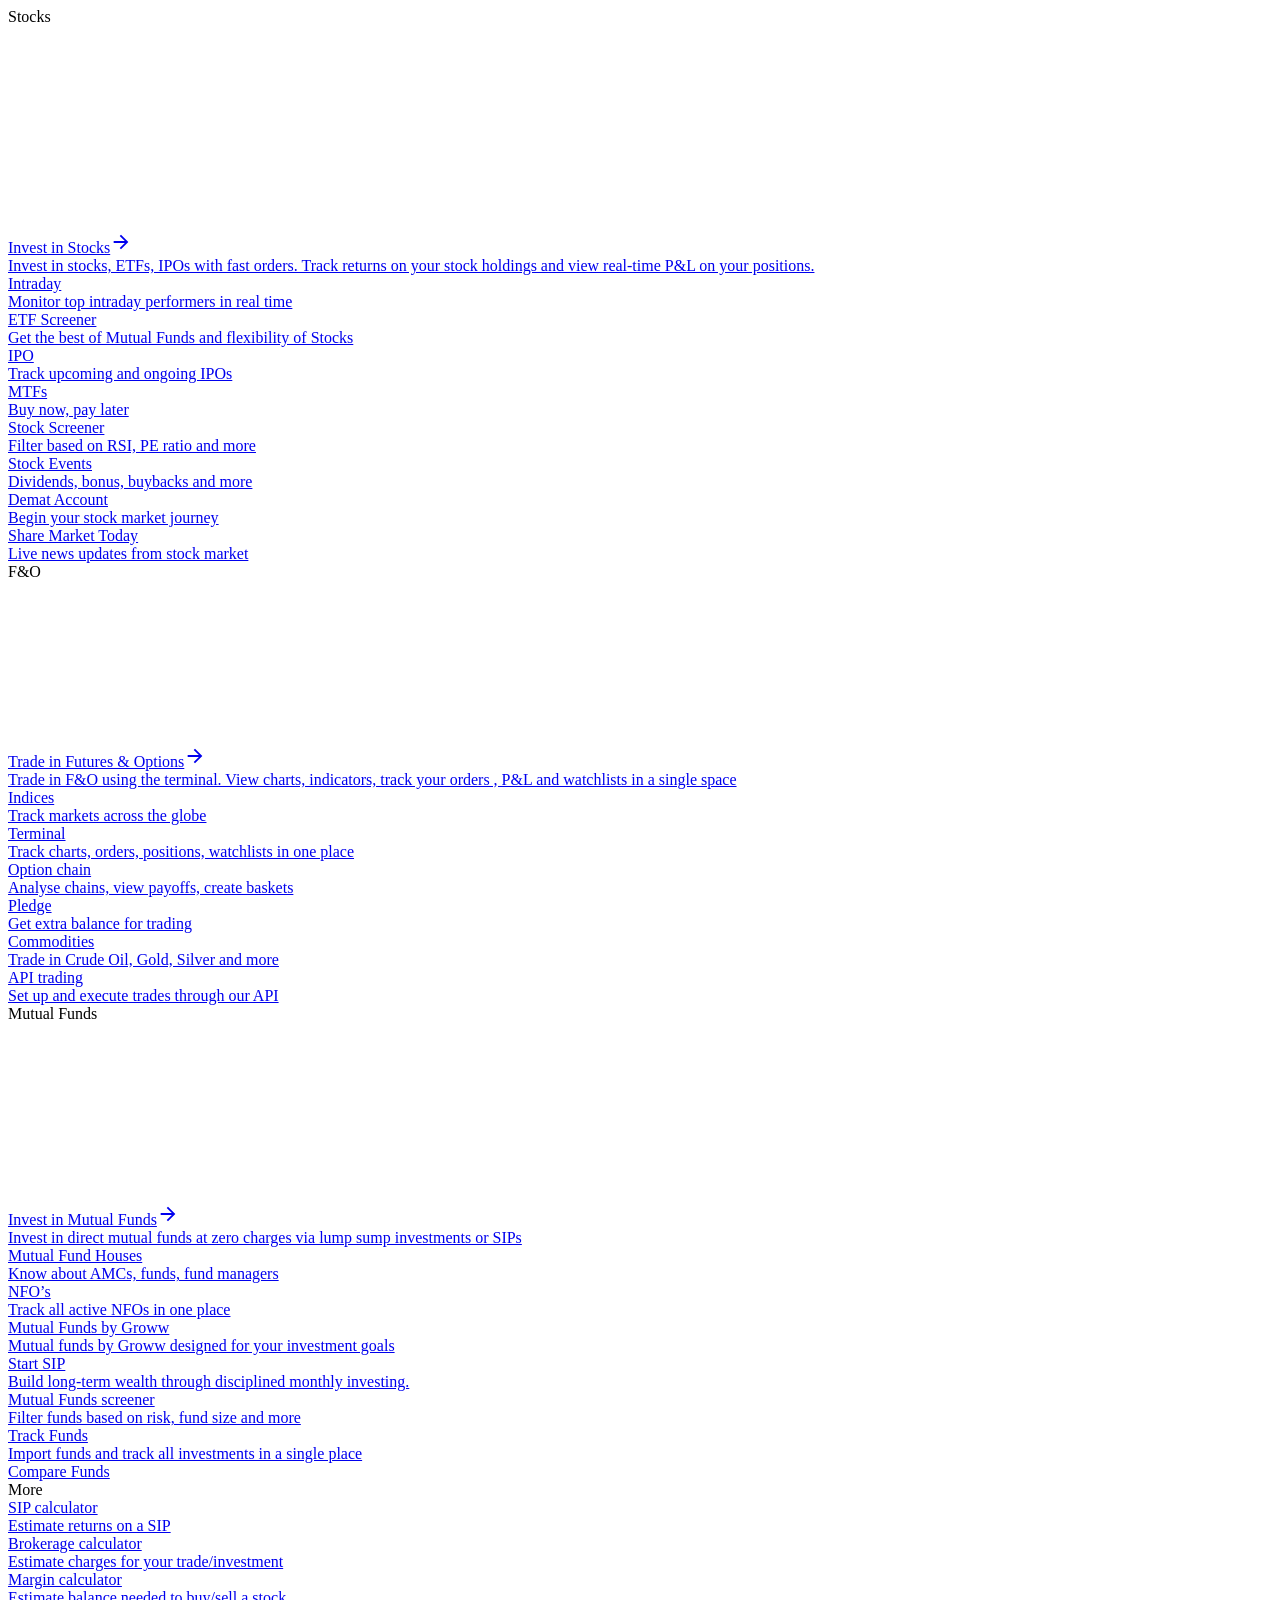
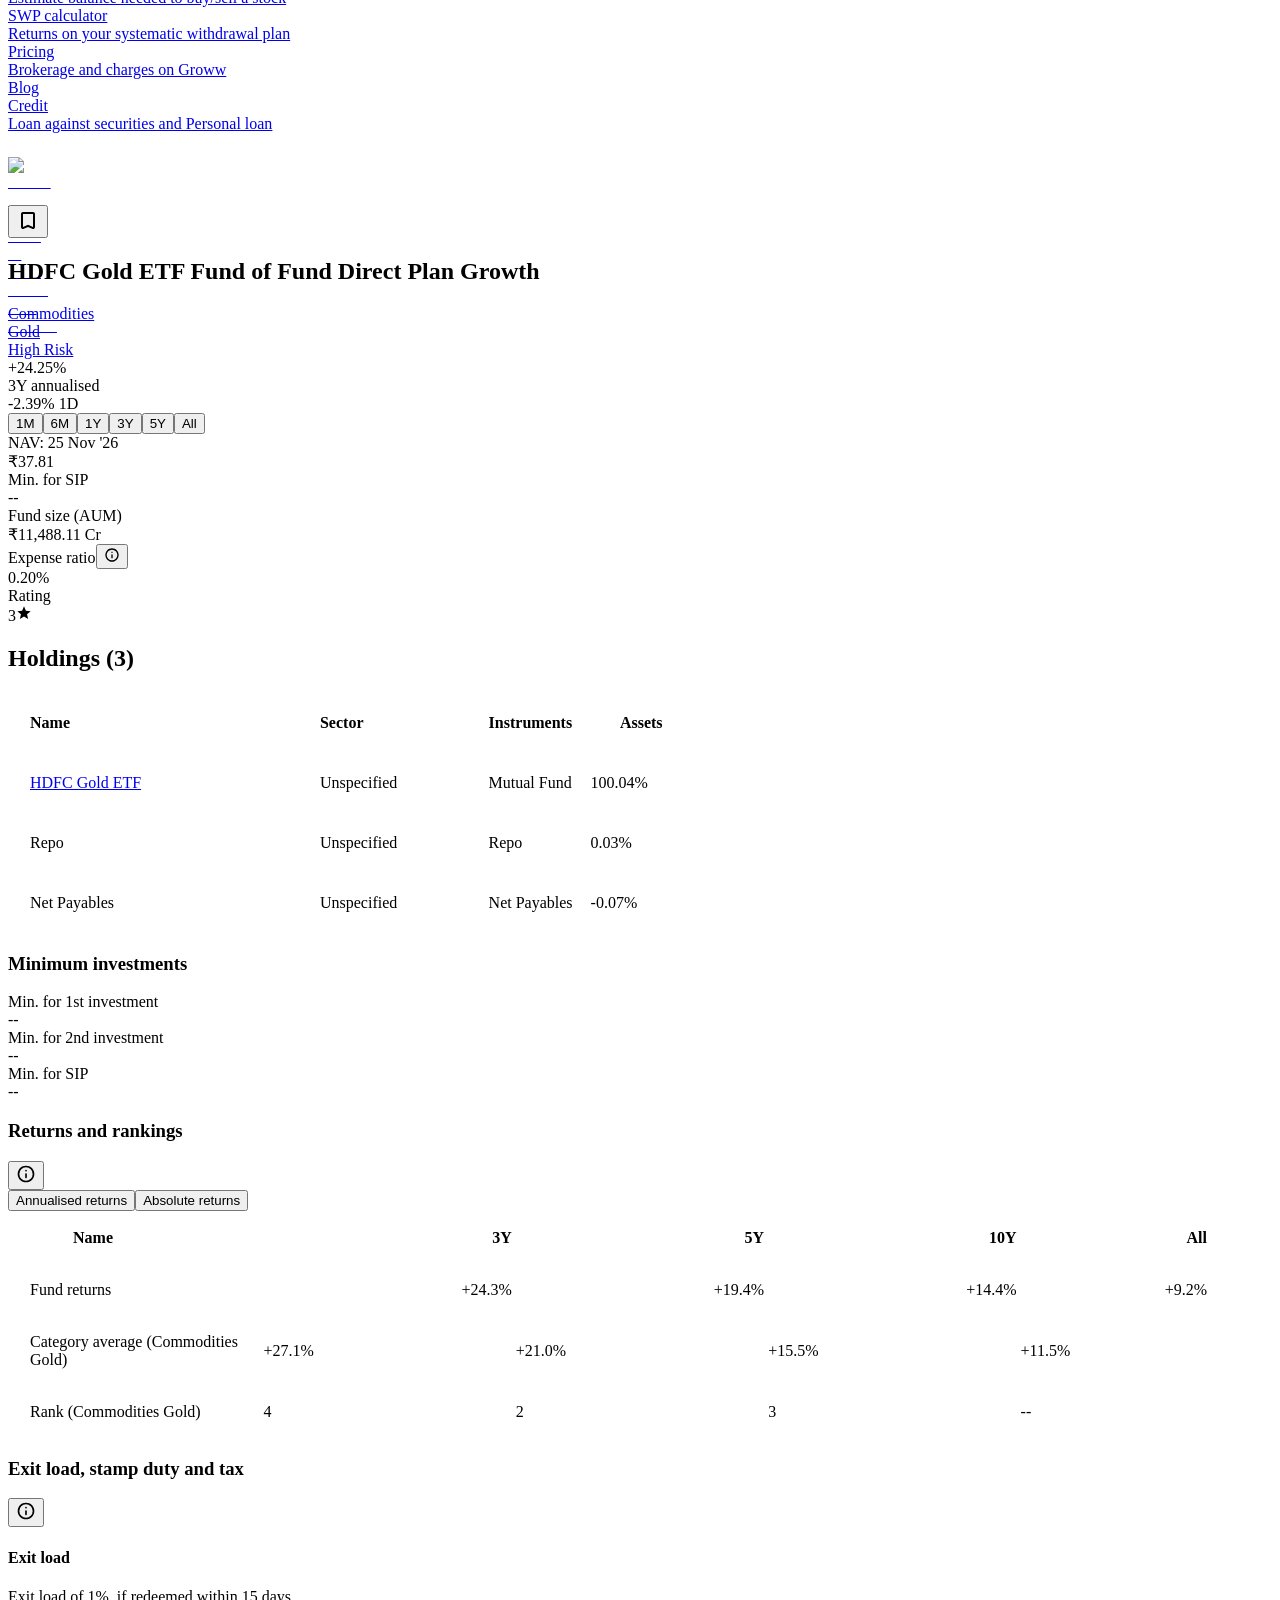
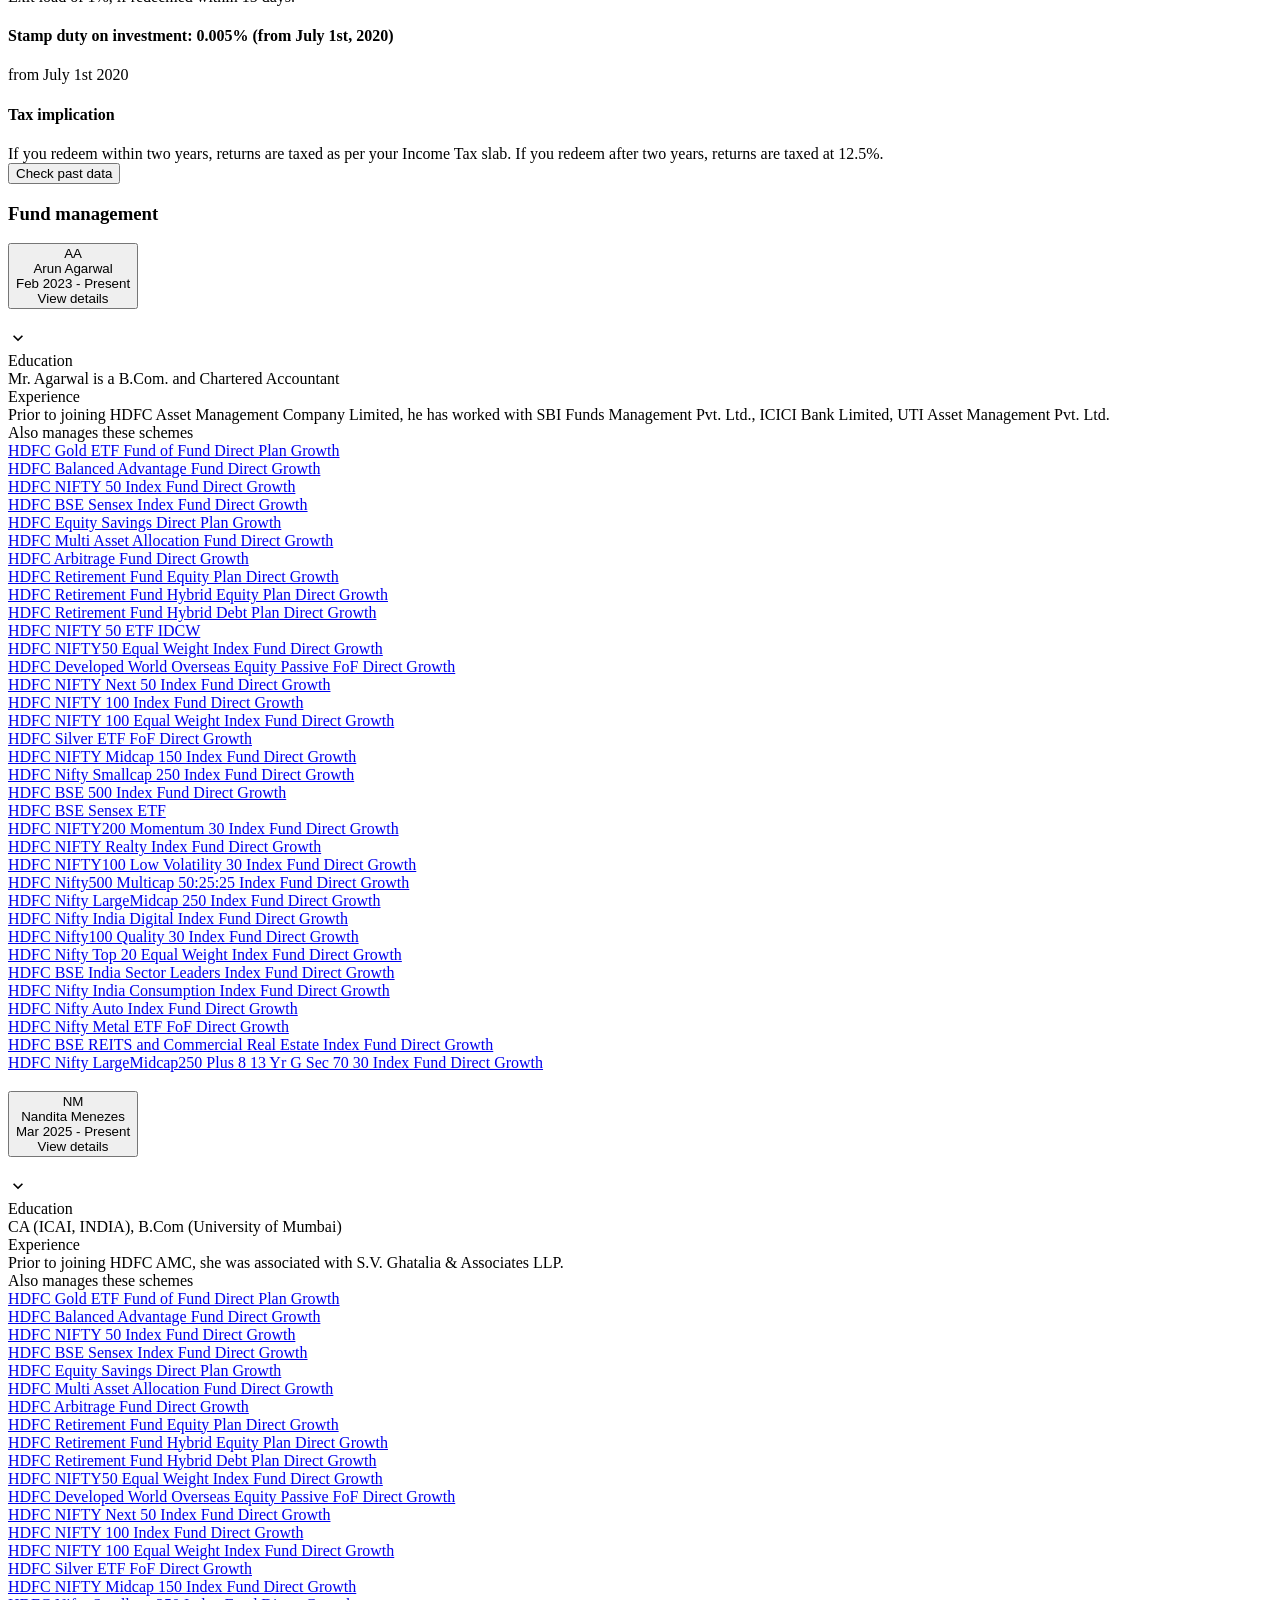
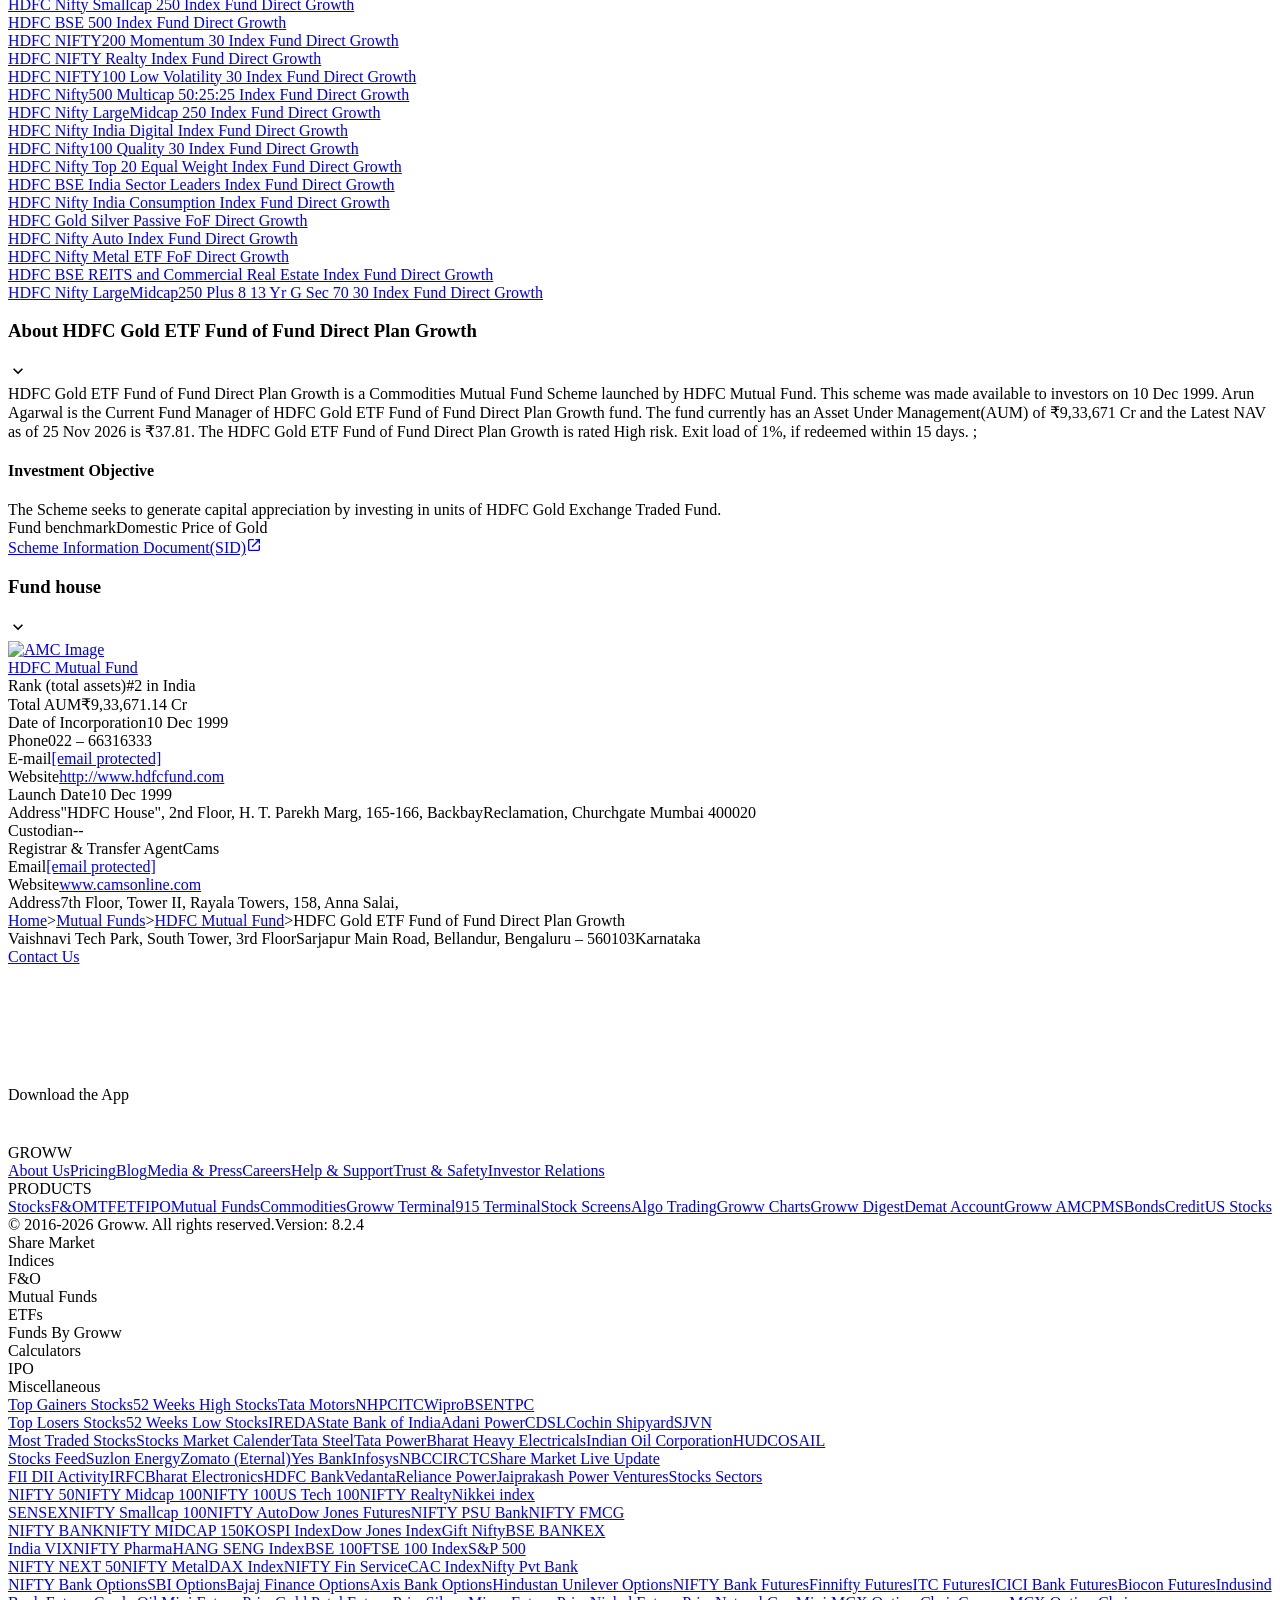
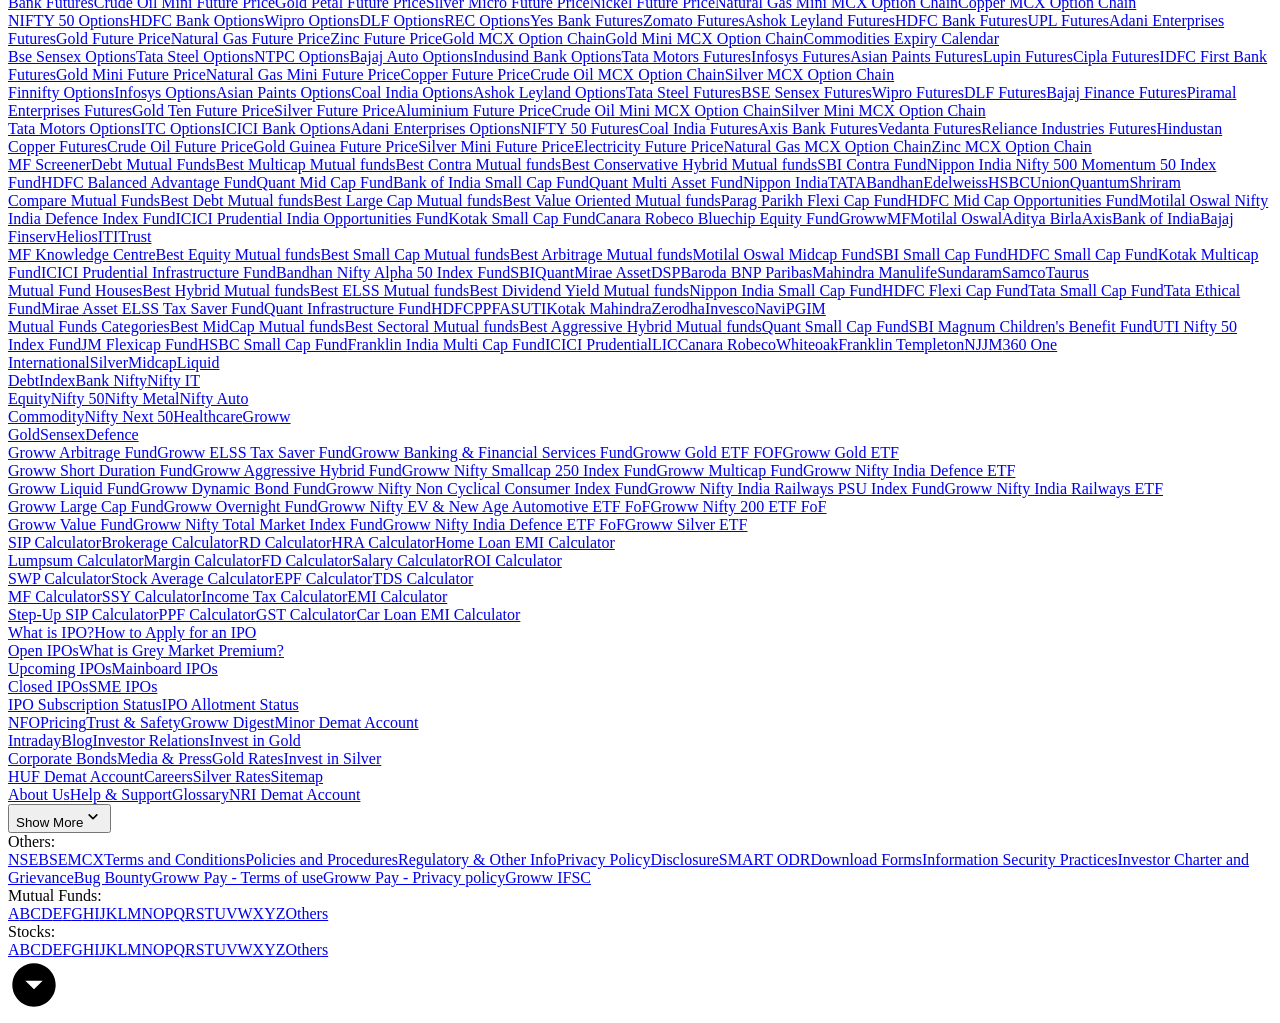
==== commit e4d93041: "chore: daily data re-ingestion 2026-11-26 14:44 UTC" ====
--- a/data/raw/hdfc-gold-etf-fund-of-fund-direct-plan-growth.html
+++ b/data/raw/hdfc-gold-etf-fund-of-fund-direct-plan-growth.html
@@ -2,7 +2,7 @@
   Invest in HDFC Gold ETF Fund Online with Groww." data-next-head=""/><meta name="robots" content="index" data-next-head=""/><meta name="twitter:card" content="summary_large_image" data-next-head=""/><meta name="twitter:image" content="https://groww.in/groww-logo-270.png" data-next-head=""/><meta name="twitter:description" content="HDFC Gold ETF Fund of Fund Direct Plan Growth - Get latest NAV, SIP Returns &amp; Rankings, Ratings, Fund Performance, Portfolio, Expense Ratio, Holding Analysis, and Peers.
   Invest in HDFC Gold ETF Fund Online with Groww." data-next-head=""/><meta name="twitter:title" content="HDFC Gold ETF Fund of Fund Direct Plan Growth - NAV, Mutual Fund Performance &amp; Portfolio" data-next-head=""/><meta name="twitter:site" content="_@groww" data-next-head=""/><meta name="twitter:creator" content="_@groww" data-next-head=""/><meta itemProp="name" content="HDFC Gold ETF Fund of Fund Direct Plan Growth - NAV, Mutual Fund Performance &amp; Portfolio" data-next-head=""/><meta itemProp="description" content="HDFC Gold ETF Fund of Fund Direct Plan Growth - Get latest NAV, SIP Returns &amp; Rankings, Ratings, Fund Performance, Portfolio, Expense Ratio, Holding Analysis, and Peers.
   Invest in HDFC Gold ETF Fund Online with Groww." data-next-head=""/><meta itemProp="image" content="https://groww.in/groww-logo-270.png" data-next-head=""/><meta property="og:locale" content="en_US" data-next-head=""/><meta property="og:type" content="website" data-next-head=""/><meta property="og:title" content="HDFC Gold ETF Fund of Fund Direct Plan Growth - NAV, Mutual Fund Performance &amp; Portfolio" data-next-head=""/><meta property="og:image" content="https://groww.in/groww-logo-270.png" data-next-head=""/><meta property="og:description" content="HDFC Gold ETF Fund of Fund Direct Plan Growth - Get latest NAV, SIP Returns &amp; Rankings, Ratings, Fund Performance, Portfolio, Expense Ratio, Holding Analysis, and Peers.
-  Invest in HDFC Gold ETF Fund Online with Groww." data-next-head=""/><meta property="og:url" content="https://groww.in/mutual-funds/hdfc-gold-etf-fund-of-fund-direct-plan-growth" data-next-head=""/><meta property="og:site_name" content="Groww" data-next-head=""/><link rel="publisher" href="https://plus.google.com/b/112795119140865328446/+GrowwIn?" data-next-head=""/><link rel="canonical" href="https://groww.in/mutual-funds/hdfc-gold-etf-fund-of-fund-direct-plan-growth" data-next-head=""/><meta property="csp-nonce" content="1NVfwplBqkAo9SpqfdBYDGbb08jlRBhPK+RO96rT7jc="/><meta http-equiv="Content-Security-Policy" content="default-src &#x27;self&#x27;; object-src &#x27;none&#x27;; block-all-mixed-content; script-src &#x27;self&#x27; &#x27;nonce-1NVfwplBqkAo9SpqfdBYDGbb08jlRBhPK+RO96rT7jc=&#x27; &#x27;wasm-unsafe-eval&#x27; https://*.groww.in/ https://*.growwinfra.in/ wss://*.groww.in/ wss://groww.in/ https://*.freshchat.com/ https://connect.facebook.net/ https://*.razorpay.com/ https://cdn32.godcstatic.com/ https://d2yyd1h5u9mauk.cloudfront.net/integrations/web/v1/library/ https://storage.googleapis.com/ https://www.googletagmanager.com/ https://tagmanager.google.com https://www.google-analytics.com/ https://ssl.google-analytics.com https://stats.g.doubleclick.net/ https://googleads.g.doubleclick.net/ https://www.googleadservices.com/ https://*.google.com/ https://www.google.co.in/ https://fonts.googleapis.com/ https://www.youtube.com/ https://www.youtube.com/iframe_api https://www.youtube-nocookie.com/ https://*.ingest.sentry.io https://hv-camera-web-sg.s3-ap-southeast-1.amazonaws.com/ https://hv-central-config.s3.ap-south-1.amazonaws.com/ https://hypersnapweb.hyperverge.co/ https://microapps.onemoney.in/ https://webrd.onemoney.in/ https://unpkg.com/ https://cdnjs.cloudflare.com/ https://www.gstatic.com/ https://bat.bing.com/ https://*.appsflyer.com/ https://www.clarity.ms/ https://*.ampproject.org/ https://unified-sdk.glomopay.com/; img-src &#x27;self&#x27; data: blob: https://groww.in/ https://*.groww.in/ https://img.youtube.com/ https://i.ytimg.com https://i3.ytimg.com https://s3.amazonaws.com/cdn.freshdesk.com/ https://viewlogo.s3.amazonaws.com/ https://wchat.freshchat.com/ https://www.google-analytics.com/ https://*.googleapis.com/ https://*.googleusercontent.com/ https://www.google.com/ https://www.google-analytics.com https://www.google.com/ads/ga-audiences https://www.googletagmanager.com https://ssl.gstatic.com https://www.gstatic.com https://stats.g.doubleclick.net/ https://www.google.co.in/ads/ga-audiences https://*.ingest.sentry.io https://hv-camera-web-sg.s3-ap-southeast-1.amazonaws.com/ https://hv-central-config.s3.ap-south-1.amazonaws.com/ https://hypersnapweb.hyperverge.co/ https://microapps.onemoney.in/ https://webrd.onemoney.in/ https://*.freshdesk.com/ https://bat.bing.com/ https://www.google.co.in/pagead/ https://*.ignosis.ai/ https://*.ignosis.in/ https://*.ampproject.org/ https://*.autochartist.com/; style-src &#x27;self&#x27; https://*.groww.in/ &#x27;unsafe-inline&#x27; https://accounts.google.com https://wchat.freshchat.com/ https://fonts.googleapis.com https://*.ampproject.org/; font-src &#x27;self&#x27; https://*.groww.in/ data: https://fonts.gstatic.com; connect-src &#x27;self&#x27; data: https://*.groww.in/ https://*.growwinfra.in/ wss://*.groww.in/ wss://groww.in/ https://*.razorpay.com/ https://*.delighted.com/ https://accounts.google.com https://*.googleapis.com/ https://*.ingest.sentry.io https://hv-camera-web-sg.s3-ap-southeast-1.amazonaws.com/ https://hv-central-config.s3.ap-south-1.amazonaws.com/ https://hypersnapweb.hyperverge.co/ https://microapps.onemoney.in/ https://webrd.onemoney.in/ https://*.ampproject.org/ https://www.google-analytics.com/ https://analytics.google.com/ https://region1.analytics.google.com/ https://region1.google-analytics.com/ https://stats.g.doubleclick.net/ https://www.google.com/ https://*.glomopay.com/; frame-src &#x27;self&#x27; https://reg.dreamcast.co/ https://storage.googleapis.com/ https://*.google.com/ https://www.youtube.com/ https://www.facebook.com https://*.groww.in/ wss://*.groww.in/ wss://groww.in/ https://wchat.freshchat.com/ https://growwapi.firebaseapp.com/ https://www.youtube.com/embed/ https://www.youtube.com/ https://www.youtube-nocookie.com/ https://*.ingest.sentry.io https://hv-camera-web-sg.s3-ap-southeast-1.amazonaws.com/ https://hv-central-config.s3.ap-south-1.amazonaws.com/ https://hypersnapweb.hyperverge.co/ https://microapps.onemoney.in/ https://webrd.onemoney.in/ https://*.ignosis.ai/ https://*.ignosis.in/ https://*.doubleclick.net/ https://*.ampproject.org/ https://www.googletagmanager.com/ https://mfcentral.com/ https://*.mfcentral.com/ https://*.glomopay.com/; media-src https://*.groww.in/ blob: https://storage.googleapis.com/ https://*.ampproject.org/;"/><meta charSet="utf-8"/><link rel="manifest" href="/manifest.json?v=1"/><link rel="preconnect" href="https://www.googletagmanager.com"/><link rel="preconnect" href="https://www.google-analytics.com"/><link rel="preload" href="https://resources.groww.in/web-assets/font/Soehne.woff2" as="font" type="font/woff2" crossorigin="anonymous"/><link rel="preload" href="https://resources.groww.in/web-assets/font/GrowwSans-Variable.woff2" as="font" type="font/woff2" crossorigin="anonymous"/><meta name="mobile-web-app-capable" content="yes"/><meta name="apple-mobile-web-app-capable" content="yes"/><meta name="application-name" content="Groww"/><meta name="apple-mobile-web-app-title" content="Groww"/><meta name="theme-color" content="#5500eb"/><meta name="msapplication-navbutton-color" content="#5500eb"/><meta name="apple-mobile-web-app-status-bar-style" content="black-translucent"/><meta name="msapplication-starturl" content="/"/><link type="application/opensearchdescription+xml" rel="search" href="/osdd.xml?v=6"/><script nomodule="" nonce="1NVfwplBqkAo9SpqfdBYDGbb08jlRBhPK+RO96rT7jc=" src="/polyfills/core-js.min.js"></script><link data-next-font="" rel="preconnect" href="/" crossorigin="anonymous"/><script nonce="1NVfwplBqkAo9SpqfdBYDGbb08jlRBhPK+RO96rT7jc=" data-nscript="beforeInteractive" crossorigin="anonymous">
+  Invest in HDFC Gold ETF Fund Online with Groww." data-next-head=""/><meta property="og:url" content="https://groww.in/mutual-funds/hdfc-gold-etf-fund-of-fund-direct-plan-growth" data-next-head=""/><meta property="og:site_name" content="Groww" data-next-head=""/><link rel="publisher" href="https://plus.google.com/b/112795119140865328446/+GrowwIn?" data-next-head=""/><link rel="canonical" href="https://groww.in/mutual-funds/hdfc-gold-etf-fund-of-fund-direct-plan-growth" data-next-head=""/><meta property="csp-nonce" content="LV8cLl1lrEkJZUtka3ZVq1C0T/NVWTsGiOLZtbgbras="/><meta http-equiv="Content-Security-Policy" content="default-src &#x27;self&#x27;; object-src &#x27;none&#x27;; block-all-mixed-content; script-src &#x27;self&#x27; &#x27;nonce-LV8cLl1lrEkJZUtka3ZVq1C0T/NVWTsGiOLZtbgbras=&#x27; &#x27;wasm-unsafe-eval&#x27; https://*.groww.in/ https://*.growwinfra.in/ wss://*.groww.in/ wss://groww.in/ https://*.freshchat.com/ https://connect.facebook.net/ https://*.razorpay.com/ https://cdn32.godcstatic.com/ https://d2yyd1h5u9mauk.cloudfront.net/integrations/web/v1/library/ https://storage.googleapis.com/ https://www.googletagmanager.com/ https://tagmanager.google.com https://www.google-analytics.com/ https://ssl.google-analytics.com https://stats.g.doubleclick.net/ https://googleads.g.doubleclick.net/ https://www.googleadservices.com/ https://*.google.com/ https://www.google.co.in/ https://fonts.googleapis.com/ https://www.youtube.com/ https://www.youtube.com/iframe_api https://www.youtube-nocookie.com/ https://*.ingest.sentry.io https://hv-camera-web-sg.s3-ap-southeast-1.amazonaws.com/ https://hv-central-config.s3.ap-south-1.amazonaws.com/ https://hypersnapweb.hyperverge.co/ https://microapps.onemoney.in/ https://webrd.onemoney.in/ https://unpkg.com/ https://cdnjs.cloudflare.com/ https://www.gstatic.com/ https://bat.bing.com/ https://*.appsflyer.com/ https://www.clarity.ms/ https://*.ampproject.org/ https://unified-sdk.glomopay.com/; img-src &#x27;self&#x27; data: blob: https://groww.in/ https://*.groww.in/ https://img.youtube.com/ https://i.ytimg.com https://i3.ytimg.com https://s3.amazonaws.com/cdn.freshdesk.com/ https://viewlogo.s3.amazonaws.com/ https://wchat.freshchat.com/ https://www.google-analytics.com/ https://*.googleapis.com/ https://*.googleusercontent.com/ https://www.google.com/ https://www.google-analytics.com https://www.google.com/ads/ga-audiences https://www.googletagmanager.com https://ssl.gstatic.com https://www.gstatic.com https://stats.g.doubleclick.net/ https://www.google.co.in/ads/ga-audiences https://*.ingest.sentry.io https://hv-camera-web-sg.s3-ap-southeast-1.amazonaws.com/ https://hv-central-config.s3.ap-south-1.amazonaws.com/ https://hypersnapweb.hyperverge.co/ https://microapps.onemoney.in/ https://webrd.onemoney.in/ https://*.freshdesk.com/ https://bat.bing.com/ https://www.google.co.in/pagead/ https://*.ignosis.ai/ https://*.ignosis.in/ https://*.ampproject.org/ https://*.autochartist.com/; style-src &#x27;self&#x27; https://*.groww.in/ &#x27;unsafe-inline&#x27; https://accounts.google.com https://wchat.freshchat.com/ https://fonts.googleapis.com https://*.ampproject.org/; font-src &#x27;self&#x27; https://*.groww.in/ data: https://fonts.gstatic.com; connect-src &#x27;self&#x27; data: https://*.groww.in/ https://*.growwinfra.in/ wss://*.groww.in/ wss://groww.in/ https://*.razorpay.com/ https://*.delighted.com/ https://accounts.google.com https://*.googleapis.com/ https://*.ingest.sentry.io https://hv-camera-web-sg.s3-ap-southeast-1.amazonaws.com/ https://hv-central-config.s3.ap-south-1.amazonaws.com/ https://hypersnapweb.hyperverge.co/ https://microapps.onemoney.in/ https://webrd.onemoney.in/ https://*.ampproject.org/ https://www.google-analytics.com/ https://analytics.google.com/ https://region1.analytics.google.com/ https://region1.google-analytics.com/ https://stats.g.doubleclick.net/ https://www.google.com/ https://*.glomopay.com/; frame-src &#x27;self&#x27; https://reg.dreamcast.co/ https://storage.googleapis.com/ https://*.google.com/ https://www.youtube.com/ https://www.facebook.com https://*.groww.in/ wss://*.groww.in/ wss://groww.in/ https://wchat.freshchat.com/ https://growwapi.firebaseapp.com/ https://www.youtube.com/embed/ https://www.youtube.com/ https://www.youtube-nocookie.com/ https://*.ingest.sentry.io https://hv-camera-web-sg.s3-ap-southeast-1.amazonaws.com/ https://hv-central-config.s3.ap-south-1.amazonaws.com/ https://hypersnapweb.hyperverge.co/ https://microapps.onemoney.in/ https://webrd.onemoney.in/ https://*.ignosis.ai/ https://*.ignosis.in/ https://*.doubleclick.net/ https://*.ampproject.org/ https://www.googletagmanager.com/ https://mfcentral.com/ https://*.mfcentral.com/ https://*.glomopay.com/; media-src https://*.groww.in/ blob: https://storage.googleapis.com/ https://*.ampproject.org/;"/><meta charSet="utf-8"/><link rel="manifest" href="/manifest.json?v=1"/><link rel="preconnect" href="https://www.googletagmanager.com"/><link rel="preconnect" href="https://www.google-analytics.com"/><link rel="preload" href="https://resources.groww.in/web-assets/font/Soehne.woff2" as="font" type="font/woff2" crossorigin="anonymous"/><link rel="preload" href="https://resources.groww.in/web-assets/font/GrowwSans-Variable.woff2" as="font" type="font/woff2" crossorigin="anonymous"/><meta name="mobile-web-app-capable" content="yes"/><meta name="apple-mobile-web-app-capable" content="yes"/><meta name="application-name" content="Groww"/><meta name="apple-mobile-web-app-title" content="Groww"/><meta name="theme-color" content="#5500eb"/><meta name="msapplication-navbutton-color" content="#5500eb"/><meta name="apple-mobile-web-app-status-bar-style" content="black-translucent"/><meta name="msapplication-starturl" content="/"/><link type="application/opensearchdescription+xml" rel="search" href="/osdd.xml?v=6"/><script nomodule="" nonce="LV8cLl1lrEkJZUtka3ZVq1C0T/NVWTsGiOLZtbgbras=" src="/polyfills/core-js.min.js"></script><link data-next-font="" rel="preconnect" href="/" crossorigin="anonymous"/><script nonce="LV8cLl1lrEkJZUtka3ZVq1C0T/NVWTsGiOLZtbgbras=" data-nscript="beforeInteractive" crossorigin="anonymous">
   if (Promise && !Promise.allSettled) {
   Promise.allSettled = function(promises) {
     return Promise.all(promises.map(function(promise) {
@@ -13,7 +13,7 @@
       });
     }));
   };
-}</script><script nonce="1NVfwplBqkAo9SpqfdBYDGbb08jlRBhPK+RO96rT7jc=" data-nscript="beforeInteractive" crossorigin="anonymous">
+}</script><script nonce="LV8cLl1lrEkJZUtka3ZVq1C0T/NVWTsGiOLZtbgbras=" data-nscript="beforeInteractive" crossorigin="anonymous">
   (function () {
     if (typeof globalThis === 'undefined') {
       if (typeof window !== 'undefined') {
@@ -25,7 +25,7 @@
       }
     }
   })();
-</script><link nonce="1NVfwplBqkAo9SpqfdBYDGbb08jlRBhPK+RO96rT7jc=" rel="preload" href="//assets-netstorage.groww.in/web-assets/billion_groww_desktop/prod/_next/static/css/d20b87a6ea1c6b59.css" as="style" crossorigin="anonymous"/><link nonce="1NVfwplBqkAo9SpqfdBYDGbb08jlRBhPK+RO96rT7jc=" rel="stylesheet" href="//assets-netstorage.groww.in/web-assets/billion_groww_desktop/prod/_next/static/css/d20b87a6ea1c6b59.css" crossorigin="anonymous" data-n-g=""/><link nonce="1NVfwplBqkAo9SpqfdBYDGbb08jlRBhPK+RO96rT7jc=" rel="preload" href="//assets-netstorage.groww.in/web-assets/billion_groww_desktop/prod/_next/static/css/8be33432706e74d7.css" as="style" crossorigin="anonymous"/><link nonce="1NVfwplBqkAo9SpqfdBYDGbb08jlRBhPK+RO96rT7jc=" rel="stylesheet" href="//assets-netstorage.groww.in/web-assets/billion_groww_desktop/prod/_next/static/css/8be33432706e74d7.css" crossorigin="anonymous" data-n-p=""/><link nonce="1NVfwplBqkAo9SpqfdBYDGbb08jlRBhPK+RO96rT7jc=" rel="preload" href="//assets-netstorage.groww.in/web-assets/billion_groww_desktop/prod/_next/static/css/d94400d195631a83.css" as="style" crossorigin="anonymous"/><link nonce="1NVfwplBqkAo9SpqfdBYDGbb08jlRBhPK+RO96rT7jc=" rel="stylesheet" href="//assets-netstorage.groww.in/web-assets/billion_groww_desktop/prod/_next/static/css/d94400d195631a83.css" crossorigin="anonymous" data-n-p=""/><link nonce="1NVfwplBqkAo9SpqfdBYDGbb08jlRBhPK+RO96rT7jc=" rel="preload" href="//assets-netstorage.groww.in/web-assets/billion_groww_desktop/prod/_next/static/css/a54775be23dce8a0.css" as="style" crossorigin="anonymous"/><link nonce="1NVfwplBqkAo9SpqfdBYDGbb08jlRBhPK+RO96rT7jc=" rel="stylesheet" href="//assets-netstorage.groww.in/web-assets/billion_groww_desktop/prod/_next/static/css/a54775be23dce8a0.css" crossorigin="anonymous" data-n-p=""/><noscript data-n-css="1NVfwplBqkAo9SpqfdBYDGbb08jlRBhPK+RO96rT7jc="></noscript><script defer="" nonce="1NVfwplBqkAo9SpqfdBYDGbb08jlRBhPK+RO96rT7jc=" crossorigin="anonymous" nomodule="" src="//assets-netstorage.groww.in/web-assets/billion_groww_desktop/prod/_next/static/chunks/polyfills-42372ed130431b0a.js"></script><script src="//assets-netstorage.groww.in/web-assets/billion_groww_desktop/prod/_next/static/chunks/webpack-8d14daac1d8bdb70.js" nonce="1NVfwplBqkAo9SpqfdBYDGbb08jlRBhPK+RO96rT7jc=" defer="" crossorigin="anonymous"></script><script src="//assets-netstorage.groww.in/web-assets/billion_groww_desktop/prod/_next/static/chunks/framework-f50708772fa730ba.js" nonce="1NVfwplBqkAo9SpqfdBYDGbb08jlRBhPK+RO96rT7jc=" defer="" crossorigin="anonymous"></script><script src="//assets-netstorage.groww.in/web-assets/billion_groww_desktop/prod/_next/static/chunks/main-9906e54edca2b966.js" nonce="1NVfwplBqkAo9SpqfdBYDGbb08jlRBhPK+RO96rT7jc=" defer="" crossorigin="anonymous"></script><script src="//assets-netstorage.groww.in/web-assets/billion_groww_desktop/prod/_next/static/chunks/pages/_app-827ae2946790046e.js" nonce="1NVfwplBqkAo9SpqfdBYDGbb08jlRBhPK+RO96rT7jc=" defer="" crossorigin="anonymous"></script><script src="//assets-netstorage.groww.in/web-assets/billion_groww_desktop/prod/_next/static/chunks/1461-82843003287d0110.js" nonce="1NVfwplBqkAo9SpqfdBYDGbb08jlRBhPK+RO96rT7jc=" defer="" crossorigin="anonymous"></script><script src="//assets-netstorage.groww.in/web-assets/billion_groww_desktop/prod/_next/static/chunks/70271-688b8305dcdd0bb6.js" nonce="1NVfwplBqkAo9SpqfdBYDGbb08jlRBhPK+RO96rT7jc=" defer="" crossorigin="anonymous"></script><script src="//assets-netstorage.groww.in/web-assets/billion_groww_desktop/prod/_next/static/chunks/11660-68173b780397c3c8.js" nonce="1NVfwplBqkAo9SpqfdBYDGbb08jlRBhPK+RO96rT7jc=" defer="" crossorigin="anonymous"></script><script src="//assets-netstorage.groww.in/web-assets/billion_groww_desktop/prod/_next/static/chunks/5471-4563ca65c7c42049.js" nonce="1NVfwplBqkAo9SpqfdBYDGbb08jlRBhPK+RO96rT7jc=" defer="" crossorigin="anonymous"></script><script src="//assets-netstorage.groww.in/web-assets/billion_groww_desktop/prod/_next/static/chunks/75613-991b30216c5eec7a.js" nonce="1NVfwplBqkAo9SpqfdBYDGbb08jlRBhPK+RO96rT7jc=" defer="" crossorigin="anonymous"></script><script src="//assets-netstorage.groww.in/web-assets/billion_groww_desktop/prod/_next/static/chunks/45738-a79cfd017b711221.js" nonce="1NVfwplBqkAo9SpqfdBYDGbb08jlRBhPK+RO96rT7jc=" defer="" crossorigin="anonymous"></script><script src="//assets-netstorage.groww.in/web-assets/billion_groww_desktop/prod/_next/static/chunks/1504-a01c76ba196585cd.js" nonce="1NVfwplBqkAo9SpqfdBYDGbb08jlRBhPK+RO96rT7jc=" defer="" crossorigin="anonymous"></script><script src="//assets-netstorage.groww.in/web-assets/billion_groww_desktop/prod/_next/static/chunks/66687-833b90c0fbc4189b.js" nonce="1NVfwplBqkAo9SpqfdBYDGbb08jlRBhPK+RO96rT7jc=" defer="" crossorigin="anonymous"></script><script src="//assets-netstorage.groww.in/web-assets/billion_groww_desktop/prod/_next/static/chunks/99001-a0768d8a85a4e7b6.js" nonce="1NVfwplBqkAo9SpqfdBYDGbb08jlRBhPK+RO96rT7jc=" defer="" crossorigin="anonymous"></script><script src="//assets-netstorage.groww.in/web-assets/billion_groww_desktop/prod/_next/static/chunks/92707-7b1a9e8bc6ed1b73.js" nonce="1NVfwplBqkAo9SpqfdBYDGbb08jlRBhPK+RO96rT7jc=" defer="" crossorigin="anonymous"></script><script src="//assets-netstorage.groww.in/web-assets/billion_groww_desktop/prod/_next/static/chunks/12900-4109b16414b4e57b.js" nonce="1NVfwplBqkAo9SpqfdBYDGbb08jlRBhPK+RO96rT7jc=" defer="" crossorigin="anonymous"></script><script src="//assets-netstorage.groww.in/web-assets/billion_groww_desktop/prod/_next/static/chunks/47726-1176de71f6bea3c6.js" nonce="1NVfwplBqkAo9SpqfdBYDGbb08jlRBhPK+RO96rT7jc=" defer="" crossorigin="anonymous"></script><script src="//assets-netstorage.groww.in/web-assets/billion_groww_desktop/prod/_next/static/chunks/93102-8dda554d8de05918.js" nonce="1NVfwplBqkAo9SpqfdBYDGbb08jlRBhPK+RO96rT7jc=" defer="" crossorigin="anonymous"></script><script src="//assets-netstorage.groww.in/web-assets/billion_groww_desktop/prod/_next/static/chunks/56861-571261b76cae1b97.js" nonce="1NVfwplBqkAo9SpqfdBYDGbb08jlRBhPK+RO96rT7jc=" defer="" crossorigin="anonymous"></script><script src="//assets-netstorage.groww.in/web-assets/billion_groww_desktop/prod/_next/static/chunks/94375-67d4a6468b9ab59c.js" nonce="1NVfwplBqkAo9SpqfdBYDGbb08jlRBhPK+RO96rT7jc=" defer="" crossorigin="anonymous"></script><script src="//assets-netstorage.groww.in/web-assets/billion_groww_desktop/prod/_next/static/chunks/32919-4bd40744b1322f6f.js" nonce="1NVfwplBqkAo9SpqfdBYDGbb08jlRBhPK+RO96rT7jc=" defer="" crossorigin="anonymous"></script><script src="//assets-netstorage.groww.in/web-assets/billion_groww_desktop/prod/_next/static/chunks/3458-d6e88be885763d4f.js" nonce="1NVfwplBqkAo9SpqfdBYDGbb08jlRBhPK+RO96rT7jc=" defer="" crossorigin="anonymous"></script><script src="//assets-netstorage.groww.in/web-assets/billion_groww_desktop/prod/_next/static/chunks/56309-99ce36ecff130181.js" nonce="1NVfwplBqkAo9SpqfdBYDGbb08jlRBhPK+RO96rT7jc=" defer="" crossorigin="anonymous"></script><script src="//assets-netstorage.groww.in/web-assets/billion_groww_desktop/prod/_next/static/chunks/32879-d215d08e829b7c65.js" nonce="1NVfwplBqkAo9SpqfdBYDGbb08jlRBhPK+RO96rT7jc=" defer="" crossorigin="anonymous"></script><script src="//assets-netstorage.groww.in/web-assets/billion_groww_desktop/prod/_next/static/chunks/56084-e1aab988974b5ab5.js" nonce="1NVfwplBqkAo9SpqfdBYDGbb08jlRBhPK+RO96rT7jc=" defer="" crossorigin="anonymous"></script><script src="//assets-netstorage.groww.in/web-assets/billion_groww_desktop/prod/_next/static/chunks/10223-79acda9a21f34518.js" nonce="1NVfwplBqkAo9SpqfdBYDGbb08jlRBhPK+RO96rT7jc=" defer="" crossorigin="anonymous"></script><script src="//assets-netstorage.groww.in/web-assets/billion_groww_desktop/prod/_next/static/chunks/20567-3c26efffcf256c36.js" nonce="1NVfwplBqkAo9SpqfdBYDGbb08jlRBhPK+RO96rT7jc=" defer="" crossorigin="anonymous"></script><script src="//assets-netstorage.groww.in/web-assets/billion_groww_desktop/prod/_next/static/chunks/66974-960fa22342996878.js" nonce="1NVfwplBqkAo9SpqfdBYDGbb08jlRBhPK+RO96rT7jc=" defer="" crossorigin="anonymous"></script><script src="//assets-netstorage.groww.in/web-assets/billion_groww_desktop/prod/_next/static/chunks/4307-622fb29426e08df6.js" nonce="1NVfwplBqkAo9SpqfdBYDGbb08jlRBhPK+RO96rT7jc=" defer="" crossorigin="anonymous"></script><script src="//assets-netstorage.groww.in/web-assets/billion_groww_desktop/prod/_next/static/chunks/36422-3a7f7791ed1c0b81.js" nonce="1NVfwplBqkAo9SpqfdBYDGbb08jlRBhPK+RO96rT7jc=" defer="" crossorigin="anonymous"></script><script src="//assets-netstorage.groww.in/web-assets/billion_groww_desktop/prod/_next/static/chunks/31735-23af5fe2dbc088ae.js" nonce="1NVfwplBqkAo9SpqfdBYDGbb08jlRBhPK+RO96rT7jc=" defer="" crossorigin="anonymous"></script><script src="//assets-netstorage.groww.in/web-assets/billion_groww_desktop/prod/_next/static/chunks/pages/mutual-funds/%5BsearchId%5D-df9cec4b077b44ae.js" nonce="1NVfwplBqkAo9SpqfdBYDGbb08jlRBhPK+RO96rT7jc=" defer="" crossorigin="anonymous"></script><script src="//assets-netstorage.groww.in/web-assets/billion_groww_desktop/prod/_next/static/Hw0lwRifi6D8C0Wh7ZG1Y/_buildManifest.js" nonce="1NVfwplBqkAo9SpqfdBYDGbb08jlRBhPK+RO96rT7jc=" defer="" crossorigin="anonymous"></script><script src="//assets-netstorage.groww.in/web-assets/billion_groww_desktop/prod/_next/static/Hw0lwRifi6D8C0Wh7ZG1Y/_ssgManifest.js" nonce="1NVfwplBqkAo9SpqfdBYDGbb08jlRBhPK+RO96rT7jc=" defer="" crossorigin="anonymous"></script></head><body><div id="__next"><div class="lne123Loader"></div><div id="root"><div class=" header2025_headerContainer__WqMf9 bgHeader" style="max-width:calc(100vw - var(--gr1-sidebar-width, 0px))"><div class="row mainDiv width100" style="border-bottom:1px solid var(--border-primary)"><div class="loggedOut_navContainer__h99vu absolute-center vspace-between web-align false"><div class="absolute-center loggedOut_leftContainer__qKr3O"><div class="loggedOut_marginBottom4__EmG4W cur-po"></div><div class="absolute-center"><div class="bodyLargeHeavy contentSecondary flex absolute-center"><div class="absolute-center loggedOut_navItem__gjbia "><span class="cur-po">Stocks</span></div><div class="loggedOut_hoverDiv__aVsCI borderPrimary"><div class="dropdownUI_dropdownContainer___FvdC flex"><a class="dropdownUI_dropdownSection1__Gql_w width100 absolute-center flex-column" href="/stocks"><div class="absolute-center dropdownUI_dropdownMinHeight__P5uZe"><div class="lazyload-wrapper "><div style="height:205px" class="lazyload-placeholder"></div></div></div><div class="flex flex-column"><div class="bodyLargeHeavy contentPrimary absolute-center dropdownUI_dropdownHeading__i9Nxv">Invest in Stocks<svg xmlns="http://www.w3.org/2000/svg" viewBox="0 0 24 24" fill="currentColor" height="22" width="22"><path fill="none" d="M0 0h24v24H0z"></path><path d="m12 4-1.41 1.41L16.17 11H4v2h12.17l-5.58 5.59L12 20l8-8z"></path></svg></div><div class="bodyBase contentSecondary dropdownUI_dropdownSubHeading__w7vpz">Invest in stocks, ETFs, IPOs with fast orders. Track returns on your stock holdings and view real-time P&amp;L on your positions.</div></div></a><div class="dropdownUI_dropdownDivider__TJ2iA absolute-center borderPrimary"></div><div class="dropdownUI_dropdownSection2__C0CDh false flex flex-column"><a class="bodyLargeHeavy contentPrimary backgroundTransparentHover absolute-center dropdownUI_dropdownSection2Item__HAq3_" href="/stocks/intraday"><span class="absolute-center contentSecondary"></span><div class="flex flex-column"><div class="bodyLargeHeavy contentPrimary dropdownUI_dropdownHeading__i9Nxv">Intraday</div><div class="bodyBase contentSecondary dropdownUI_dropdownSubHeading__w7vpz">Monitor top intraday performers in real time</div></div></a><a class="bodyLargeHeavy contentPrimary backgroundTransparentHover absolute-center dropdownUI_dropdownSection2Item__HAq3_" href="/etfs"><span class="absolute-center contentSecondary"></span><div class="flex flex-column"><div class="bodyLargeHeavy contentPrimary dropdownUI_dropdownHeading__i9Nxv">ETF Screener</div><div class="bodyBase contentSecondary dropdownUI_dropdownSubHeading__w7vpz">Get the best of Mutual Funds and flexibility of Stocks</div></div></a><a class="bodyLargeHeavy contentPrimary backgroundTransparentHover absolute-center dropdownUI_dropdownSection2Item__HAq3_" href="/ipo"><span class="absolute-center contentSecondary"></span><div class="flex flex-column"><div class="bodyLargeHeavy contentPrimary dropdownUI_dropdownHeading__i9Nxv">IPO</div><div class="bodyBase contentSecondary dropdownUI_dropdownSubHeading__w7vpz">Track upcoming and ongoing IPOs</div></div></a><a class="bodyLargeHeavy contentPrimary backgroundTransparentHover absolute-center dropdownUI_dropdownSection2Item__HAq3_" href="/stocks/mtf"><span class="absolute-center contentSecondary"></span><div class="flex flex-column"><div class="bodyLargeHeavy contentPrimary dropdownUI_dropdownHeading__i9Nxv">MTFs</div><div class="bodyBase contentSecondary dropdownUI_dropdownSubHeading__w7vpz">Buy now, pay later</div></div></a></div><div class="dropdownUI_dropdownDivider__TJ2iA absolute-center borderPrimary"></div><div class="dropdownUI_dropdownSection2__C0CDh flex flex-column"><a class="bodyLargeHeavy contentPrimary backgroundTransparentHover absolute-center dropdownUI_dropdownSection2Item__HAq3_" href="/stocks/filter"><span class="absolute-center contentSecondary"></span><div class="flex flex-column"><div class="bodyLargeHeavy contentPrimary dropdownUI_dropdownHeading__i9Nxv">Stock Screener</div><div class="bodyBase contentSecondary dropdownUI_dropdownSubHeading__w7vpz">Filter based on RSI, PE ratio and more</div></div></a><a class="bodyLargeHeavy contentPrimary backgroundTransparentHover absolute-center dropdownUI_dropdownSection2Item__HAq3_" href="/stocks/calendar"><span class="absolute-center contentSecondary"></span><div class="flex flex-column"><div class="bodyLargeHeavy contentPrimary dropdownUI_dropdownHeading__i9Nxv">Stock Events</div><div class="bodyBase contentSecondary dropdownUI_dropdownSubHeading__w7vpz">Dividends, bonus, buybacks and more</div></div></a><a class="bodyLargeHeavy contentPrimary backgroundTransparentHover absolute-center dropdownUI_dropdownSection2Item__HAq3_" href="/open-demat-account"><span class="absolute-center contentSecondary"></span><div class="flex flex-column"><div class="bodyLargeHeavy contentPrimary dropdownUI_dropdownHeading__i9Nxv">Demat Account</div><div class="bodyBase contentSecondary dropdownUI_dropdownSubHeading__w7vpz">Begin your stock market journey</div></div></a><a class="bodyLargeHeavy contentPrimary backgroundTransparentHover absolute-center dropdownUI_dropdownSection2Item__HAq3_" href="/share-market-today"><span class="absolute-center contentSecondary"></span><div class="flex flex-column"><div class="bodyLargeHeavy contentPrimary dropdownUI_dropdownHeading__i9Nxv">Share Market Today</div><div class="bodyBase contentSecondary dropdownUI_dropdownSubHeading__w7vpz">Live news updates from stock market</div></div></a></div></div></div></div><div class="bodyLargeHeavy contentSecondary flex absolute-center"><div class="absolute-center loggedOut_navItem__gjbia "><span class="cur-po">F&amp;O</span></div><div class="loggedOut_hoverDiv__aVsCI borderPrimary"><div class="dropdownUI_dropdownContainer___FvdC flex"><a class="dropdownUI_dropdownSection1__Gql_w width100 absolute-center flex-column" href="/futures-and-options"><div class="absolute-center dropdownUI_dropdownMinHeight__P5uZe"><div class="lazyload-wrapper "><div style="height:163.8px" class="lazyload-placeholder"></div></div></div><div class="flex flex-column"><div class="bodyLargeHeavy contentPrimary absolute-center dropdownUI_dropdownHeading__i9Nxv">Trade in Futures &amp; Options<svg xmlns="http://www.w3.org/2000/svg" viewBox="0 0 24 24" fill="currentColor" height="22" width="22"><path fill="none" d="M0 0h24v24H0z"></path><path d="m12 4-1.41 1.41L16.17 11H4v2h12.17l-5.58 5.59L12 20l8-8z"></path></svg></div><div class="bodyBase contentSecondary dropdownUI_dropdownSubHeading__w7vpz">Trade in F&amp;O using the terminal. View charts, indicators, track your orders , P&amp;L and watchlists in a single space</div></div></a><div class="dropdownUI_dropdownDivider__TJ2iA absolute-center borderPrimary"></div><div class="dropdownUI_dropdownSection2__C0CDh false flex flex-column"><a class="bodyLargeHeavy contentPrimary backgroundTransparentHover absolute-center dropdownUI_dropdownSection2Item__HAq3_" href="/indices"><span class="absolute-center contentSecondary"></span><div class="flex flex-column"><div class="bodyLargeHeavy contentPrimary dropdownUI_dropdownHeading__i9Nxv">Indices</div><div class="bodyBase contentSecondary dropdownUI_dropdownSubHeading__w7vpz">Track markets across the globe</div></div></a><a class="bodyLargeHeavy contentPrimary backgroundTransparentHover absolute-center dropdownUI_dropdownSection2Item__HAq3_" href="/charts"><span class="absolute-center contentSecondary"></span><div class="flex flex-column"><div class="bodyLargeHeavy contentPrimary dropdownUI_dropdownHeading__i9Nxv">Terminal</div><div class="bodyBase contentSecondary dropdownUI_dropdownSubHeading__w7vpz">Track charts, orders, positions, watchlists in one place</div></div></a><a class="bodyLargeHeavy contentPrimary backgroundTransparentHover absolute-center dropdownUI_dropdownSection2Item__HAq3_" href="/options/nifty"><span class="absolute-center contentSecondary"></span><div class="flex flex-column"><div class="bodyLargeHeavy contentPrimary dropdownUI_dropdownHeading__i9Nxv">Option chain</div><div class="bodyBase contentSecondary dropdownUI_dropdownSubHeading__w7vpz">Analyse chains, view payoffs, create baskets</div></div></a></div><div class="dropdownUI_dropdownDivider__TJ2iA absolute-center borderPrimary"></div><div class="dropdownUI_dropdownSection2__C0CDh flex flex-column"><a class="bodyLargeHeavy contentPrimary backgroundTransparentHover absolute-center dropdownUI_dropdownSection2Item__HAq3_" href="/available-for-pledge"><span class="absolute-center contentSecondary"></span><div class="flex flex-column"><div class="bodyLargeHeavy contentPrimary dropdownUI_dropdownHeading__i9Nxv">Pledge</div><div class="bodyBase contentSecondary dropdownUI_dropdownSubHeading__w7vpz">Get extra balance for trading</div></div></a><a class="bodyLargeHeavy contentPrimary backgroundTransparentHover absolute-center dropdownUI_dropdownSection2Item__HAq3_" href="/commodities"><span class="absolute-center contentSecondary"></span><div class="flex flex-column"><div class="bodyLargeHeavy contentPrimary dropdownUI_dropdownHeading__i9Nxv">Commodities</div><div class="bodyBase contentSecondary dropdownUI_dropdownSubHeading__w7vpz">Trade in Crude Oil, Gold, Silver and more</div></div></a><a class="bodyLargeHeavy contentPrimary backgroundTransparentHover absolute-center dropdownUI_dropdownSection2Item__HAq3_" href="/trade-api"><span class="absolute-center contentSecondary"></span><div class="flex flex-column"><div class="bodyLargeHeavy contentPrimary dropdownUI_dropdownHeading__i9Nxv">API trading</div><div class="bodyBase contentSecondary dropdownUI_dropdownSubHeading__w7vpz">Set up and execute trades through our API</div></div></a></div></div></div></div><div class="bodyLargeHeavy contentSecondary flex absolute-center"><div class="absolute-center loggedOut_navItem__gjbia loggedOut_navItemSecondLast__dBn7a"><span class="cur-po">Mutual Funds</span></div><div class="loggedOut_hoverDiv__aVsCI borderPrimary"><div class="dropdownUI_dropdownContainer___FvdC flex"><a class="dropdownUI_dropdownSection1__Gql_w width100 absolute-center flex-column" href="/mutual-funds"><div class="absolute-center dropdownUI_dropdownMinHeight__P5uZe"><div class="lazyload-wrapper "><div style="height:180.6px" class="lazyload-placeholder"></div></div></div><div class="flex flex-column"><div class="bodyLargeHeavy contentPrimary absolute-center dropdownUI_dropdownHeading__i9Nxv">Invest in Mutual Funds<svg xmlns="http://www.w3.org/2000/svg" viewBox="0 0 24 24" fill="currentColor" height="22" width="22"><path fill="none" d="M0 0h24v24H0z"></path><path d="m12 4-1.41 1.41L16.17 11H4v2h12.17l-5.58 5.59L12 20l8-8z"></path></svg></div><div class="bodyBase contentSecondary dropdownUI_dropdownSubHeading__w7vpz">Invest in direct mutual funds at zero charges via lump sump investments or SIPs</div></div></a><div class="dropdownUI_dropdownDivider__TJ2iA absolute-center borderPrimary"></div><div class="dropdownUI_dropdownSection2__C0CDh false flex flex-column"><a class="bodyLargeHeavy contentPrimary backgroundTransparentHover absolute-center dropdownUI_dropdownSection2Item__HAq3_" href="/mutual-funds/amc"><span class="absolute-center contentSecondary"></span><div class="flex flex-column"><div class="bodyLargeHeavy contentPrimary dropdownUI_dropdownHeading__i9Nxv">Mutual Fund Houses</div><div class="bodyBase contentSecondary dropdownUI_dropdownSubHeading__w7vpz">Know about AMCs, funds, fund managers</div></div></a><a class="bodyLargeHeavy contentPrimary backgroundTransparentHover absolute-center dropdownUI_dropdownSection2Item__HAq3_" href="/nfo"><span class="absolute-center contentSecondary"></span><div class="flex flex-column"><div class="bodyLargeHeavy contentPrimary dropdownUI_dropdownHeading__i9Nxv">NFO’s</div><div class="bodyBase contentSecondary dropdownUI_dropdownSubHeading__w7vpz">Track all active NFOs in one place</div></div></a><a class="bodyLargeHeavy contentPrimary backgroundTransparentHover absolute-center dropdownUI_dropdownSection2Item__HAq3_" href="/mutual-funds/amc/groww-mutual-funds"><span class="absolute-center contentSecondary"></span><div class="flex flex-column"><div class="bodyLargeHeavy contentPrimary dropdownUI_dropdownHeading__i9Nxv">Mutual Funds by Groww</div><div class="bodyBase contentSecondary dropdownUI_dropdownSubHeading__w7vpz">Mutual funds by Groww designed for your investment goals</div></div></a><a class="bodyLargeHeavy contentPrimary backgroundTransparentHover absolute-center dropdownUI_dropdownSection2Item__HAq3_" href="/mutual-funds/start-sip"><span class="absolute-center contentSecondary"></span><div class="flex flex-column"><div class="bodyLargeHeavy contentPrimary dropdownUI_dropdownHeading__i9Nxv">Start SIP</div><div class="bodyBase contentSecondary dropdownUI_dropdownSubHeading__w7vpz">Build long-term wealth through disciplined monthly investing.</div></div></a></div><div class="dropdownUI_dropdownDivider__TJ2iA absolute-center borderPrimary"></div><div class="dropdownUI_dropdownSection2__C0CDh flex flex-column"><a class="bodyLargeHeavy contentPrimary backgroundTransparentHover absolute-center dropdownUI_dropdownSection2Item__HAq3_" href="/mutual-funds/filter"><span class="absolute-center contentSecondary"></span><div class="flex flex-column"><div class="bodyLargeHeavy contentPrimary dropdownUI_dropdownHeading__i9Nxv">Mutual Funds screener</div><div class="bodyBase contentSecondary dropdownUI_dropdownSubHeading__w7vpz">Filter funds based on risk, fund size and more</div></div></a><a class="bodyLargeHeavy contentPrimary backgroundTransparentHover absolute-center dropdownUI_dropdownSection2Item__HAq3_" href="/track"><span class="absolute-center contentSecondary"></span><div class="flex flex-column"><div class="bodyLargeHeavy contentPrimary dropdownUI_dropdownHeading__i9Nxv">Track Funds</div><div class="bodyBase contentSecondary dropdownUI_dropdownSubHeading__w7vpz">Import funds and track all investments in a single place</div></div></a><a class="bodyLargeHeavy contentPrimary backgroundTransparentHover absolute-center dropdownUI_dropdownSection2Item__HAq3_" href="/mutual-funds/compare"><span class="absolute-center contentSecondary"></span><div class="flex flex-column"><div class="bodyLargeHeavy contentPrimary dropdownUI_dropdownHeading__i9Nxv">Compare Funds</div></div></a></div></div></div></div><div class="bodyLargeHeavy contentSecondary flex absolute-center"><div class="loggedOut_navDivider__ZxwFK absolute-center borderPrimary"></div><div class="absolute-center loggedOut_navItem__gjbia loggedOut_navItemLast__f0Otu"><span class="cur-po">More</span></div><div class="loggedOut_hoverDiv__aVsCI borderPrimary"><div class="dropdownUI_dropdownContainer___FvdC flex"><div class="dropdownUI_dropdownSection2__C0CDh dropdownUI_section2MoreContainerWidth__6wgKy flex flex-column"><a class="bodyLargeHeavy contentPrimary backgroundTransparentHover absolute-center dropdownUI_dropdownSection2Item__HAq3_" href="/calculators/sip-calculator"><span class="absolute-center contentSecondary"></span><div class="flex flex-column"><div class="bodyLargeHeavy contentPrimary dropdownUI_dropdownHeading__i9Nxv">SIP calculator</div><div class="bodyBase contentSecondary dropdownUI_dropdownSubHeading__w7vpz">Estimate returns on a SIP</div></div></a><a class="bodyLargeHeavy contentPrimary backgroundTransparentHover absolute-center dropdownUI_dropdownSection2Item__HAq3_" href="/calculators/brokerage-calculator"><span class="absolute-center contentSecondary"></span><div class="flex flex-column"><div class="bodyLargeHeavy contentPrimary dropdownUI_dropdownHeading__i9Nxv">Brokerage calculator</div><div class="bodyBase contentSecondary dropdownUI_dropdownSubHeading__w7vpz">Estimate charges for your trade/investment</div></div></a><a class="bodyLargeHeavy contentPrimary backgroundTransparentHover absolute-center dropdownUI_dropdownSection2Item__HAq3_" href="/calculators/margin-calculator"><span class="absolute-center contentSecondary"></span><div class="flex flex-column"><div class="bodyLargeHeavy contentPrimary dropdownUI_dropdownHeading__i9Nxv">Margin calculator</div><div class="bodyBase contentSecondary dropdownUI_dropdownSubHeading__w7vpz">Estimate balance needed to buy/sell a stock</div></div></a></div><div class="dropdownUI_dropdownDivider__TJ2iA absolute-center borderPrimary"></div><div class="dropdownUI_dropdownSection2__C0CDh flex flex-column"><a class="bodyLargeHeavy contentPrimary backgroundTransparentHover absolute-center dropdownUI_dropdownSection2Item__HAq3_" href="/calculators/swp-calculator"><span class="absolute-center contentSecondary"></span><div class="flex flex-column"><div class="bodyLargeHeavy contentPrimary dropdownUI_dropdownHeading__i9Nxv">SWP calculator</div><div class="bodyBase contentSecondary dropdownUI_dropdownSubHeading__w7vpz">Returns on your systematic withdrawal plan</div></div></a><a class="bodyLargeHeavy contentPrimary backgroundTransparentHover absolute-center dropdownUI_dropdownSection2Item__HAq3_" href="/pricing"><span class="absolute-center contentSecondary"></span><div class="flex flex-column"><div class="bodyLargeHeavy contentPrimary dropdownUI_dropdownHeading__i9Nxv">Pricing</div><div class="bodyBase contentSecondary dropdownUI_dropdownSubHeading__w7vpz">Brokerage and charges on Groww</div></div></a><a class="bodyLargeHeavy contentPrimary backgroundTransparentHover absolute-center dropdownUI_dropdownSection2Item__HAq3_" href="/blog"><span class="absolute-center contentSecondary"></span><div class="flex flex-column"><div class="bodyLargeHeavy contentPrimary dropdownUI_dropdownHeading__i9Nxv">Blog</div></div></a></div><div class="dropdownUI_dropdownDivider__TJ2iA absolute-center borderPrimary"></div><div class="dropdownUI_dropdownSection2__C0CDh flex flex-column"><a class="bodyLargeHeavy contentPrimary backgroundTransparentHover absolute-center dropdownUI_dropdownSection2Item__HAq3_" href="https://credit.groww.in"><span class="absolute-center contentSecondary"></span><div class="flex flex-column"><div class="bodyLargeHeavy contentPrimary dropdownUI_dropdownHeading__i9Nxv">Credit</div><div class="bodyBase contentSecondary dropdownUI_dropdownSubHeading__w7vpz">Loan against securities and Personal loan</div></div></a></div></div></div></div></div></div></div></div></div><div><div><div><div><div class="container web-align ecp79CollectionsPageHeight"><div class="pw14Container" style="margin-top:24px"><div class="pw14MainWrapper layout-container"><div class="pw14ContentWrapper backgroundPrimary layout-main width100"><div class="layout-main width100 flex flex-column"><header><section class="vspace-between valign-wrapper"><a class="" href="/mutual-funds/filter?fund_house=%5B%22HDFC+Mutual+Fund%22%5D"><div style="width:48px;height:48px" class="companyLogo_logoContainer__P55OT   "><img alt="HDFC Gold ETF Fund of Fund Direct Plan Growth" loading="lazy" width="48" height="48" decoding="async" data-nimg="1" class="companyLogo_companyImage__N6dKI absolute-center header_fundLogo__8v7cZ" style="color:transparent" srcSet="https://assets-netstorage.groww.in/mf-assets/logos/hdfc_groww.png 1x, https://assets-netstorage.groww.in/mf-assets/logos/hdfc_groww.png 2x" src="https://assets-netstorage.groww.in/mf-assets/logos/hdfc_groww.png"/></div></a><button type="button" aria-label="Add HDFC Gold ETF Fund of Fund Direct Plan Growth to watchlist" class="absolute-center borderPrimary cur-po contentPrimary header_watchlistIconWrapper__9dJF6"><span aria-hidden="true" class="absolute-center"><svg xmlns="http://www.w3.org/2000/svg" fill="currentColor" viewBox="0 0 24 24" height="24" width="24"><path fill="currentColor" d="m12 19-4.2 1.8q-1 .426-1.9-.163-.9-.587-.9-1.662V6q0-.824.588-1.412A1.93 1.93 0 0 1 7 4h10q.824 0 1.413.588Q19 5.175 19 6v12.975q0 1.075-.9 1.662-.9.588-1.9.163zm0-2.2 5 2.15V6H7v12.95z"></path></svg></span></button></section><section class="flex flex-column header_schemeNameContainer__UsP0V"><h1 class="displaySmall header_schemeName__zL6RN">HDFC Gold ETF Fund of Fund Direct Plan Growth</h1><div class="valign-wrapper pills_container__ZxVbm"><a class="" href="/mutual-funds/filter?cat=%5B%22Commodities%22%5D"><div class="pill12Pill absolute-center cur-po valign-wrapper pill12SizeXSmall backgroundPrimary borderPrimary contentPrimary pill12PillHover"><span class="bodySmallHeavy">Commodities</span></div></a><a class="" href="/mutual-funds/filter?sub_cat=%5B%22Gold%22%5D"><div class="pill12Pill absolute-center cur-po valign-wrapper pill12SizeXSmall backgroundPrimary borderPrimary contentPrimary pill12PillHover"><span class="bodySmallHeavy">Gold</span></div></a><a class="" href="/mutual-funds/filter?risk=%5B%22High%22%5D"><div class="pill12Pill absolute-center cur-po valign-wrapper pill12SizeXSmall backgroundPrimary borderPrimary contentPrimary pill12PillHover"><span class="bodySmallHeavy">High Risk</span></div></a></div></section></header><section class="flex flex-column returnStats_returnStatsContainer__gGxzY"><div class="flex returnStats_mainReturnContainer__rNJBU"><div class="valign-wrapper returnStats_tickerContainer___25d1"><span class="displayBase contentPositive">+25.38</span><span class="displayBase contentPositive">%</span></div><div class="contentTertiary bodyBaseHeavy returnStats_returnTimeLabel__jcLPO">3Y annualised</div></div><div class="bodyBaseHeavy flex returnStats_oneDayReturn__mHnZu"><span style="color:var(--content-positive)">+1.26<!-- -->%</span><span class="contentTertiary"> 1D</span></div></section><div class="col l12 mfGraph_mainGraphContainer__VIKBQ" id="mfGraph"><div class="absolute-center mfGraph_loader__aIbrR"><div class="loader14Active"><div class="loader14BoltDefault loader14Inner loader14CircularBolt"><div style="border-width:2px"></div><div></div></div></div></div><div class="valign-wrapper mfGraph_buttonsContainer__AtbZS contentSecondary bodyBase"><div class="valign-wrapper mfGraph_buttonsWrapper__Fzf49"><button type="button" class="mfGraph_buttonDiv__5IWhJ cur-po contentPrimary borderPrimary mfGraph_buttonInactive__3i9rD pos-rel valign-wrapper" aria-pressed="false"><span class="bodySmallHeavy">1M</span></button><button type="button" class="mfGraph_buttonDiv__5IWhJ cur-po contentPrimary borderPrimary mfGraph_buttonInactive__3i9rD pos-rel valign-wrapper" aria-pressed="false"><span class="bodySmallHeavy">6M</span></button><button type="button" class="mfGraph_buttonDiv__5IWhJ cur-po contentPrimary borderPrimary mfGraph_buttonInactive__3i9rD pos-rel valign-wrapper" aria-pressed="false"><span class="bodySmallHeavy">1Y</span></button><button type="button" class="mfGraph_buttonDiv__5IWhJ cur-po contentPrimary borderNeutral backgroundTertiary pos-rel valign-wrapper" aria-pressed="true"><span class="bodySmallHeavy">3Y</span></button><button type="button" class="mfGraph_buttonDiv__5IWhJ cur-po contentPrimary borderPrimary mfGraph_buttonInactive__3i9rD pos-rel valign-wrapper" aria-pressed="false"><span class="bodySmallHeavy">5Y</span></button><button type="button" class="mfGraph_buttonDiv__5IWhJ cur-po contentPrimary borderPrimary mfGraph_buttonInactive__3i9rD pos-rel valign-wrapper" aria-pressed="false"><span class="bodySmallHeavy">All</span></button></div></div></div><div class="fundDetails_fundDetailsContainer__SLn0o"><div class="flex flex-column fundDetails_gap4__kM__Q"><div class="valign-wrapper bodyLarge contentTertiary fundDetails_gap4__kM__Q">NAV: 23 Nov &#x27;26</div><div class="bodyXLargeHeavy contentPrimary valign-wrapper">₹38.73</div></div><div class="flex flex-column fundDetails_gap4__kM__Q"><div class="valign-wrapper bodyLarge contentTertiary fundDetails_gap4__kM__Q">Min. for SIP</div><div class="bodyXLargeHeavy contentPrimary valign-wrapper">--</div></div><div class="flex flex-column fundDetails_gap4__kM__Q"><div class="valign-wrapper bodyLarge contentTertiary fundDetails_gap4__kM__Q">Fund size (AUM)</div><div class="bodyXLargeHeavy contentPrimary valign-wrapper">₹11,488.11 Cr</div></div><div class="flex flex-column fundDetails_gap4__kM__Q"><div class="valign-wrapper bodyLarge contentTertiary fundDetails_gap4__kM__Q">Expense ratio<button type="button" class="cur-po contentTertiary valign-wrapper fundDetails_infoButton__nSpHt" aria-label="Information - Expense ratio" aria-haspopup="dialog"><svg xmlns="http://www.w3.org/2000/svg" fill="currentColor" viewBox="0 0 24 24" height="16" width="16" aria-hidden="true"><g clip-path="url(#clip0_1_539)"><path fill="currentColor" d="M12 17q.424 0 .713-.288A.97.97 0 0 0 13 16v-4a.97.97 0 0 0-.287-.713A.97.97 0 0 0 12 11a.97.97 0 0 0-.713.287A.97.97 0 0 0 11 12v4q0 .424.287.712.288.288.713.288m0-8q.424 0 .713-.287A.97.97 0 0 0 13 8a.97.97 0 0 0-.287-.713A.97.97 0 0 0 12 7a.97.97 0 0 0-.713.287A.97.97 0 0 0 11 8q0 .424.287.713Q11.576 9 12 9m0 13a9.7 9.7 0 0 1-3.9-.788 10.1 10.1 0 0 1-3.175-2.137q-1.35-1.35-2.137-3.175A9.7 9.7 0 0 1 2 12q0-2.075.788-3.9a10.1 10.1 0 0 1 2.137-3.175q1.35-1.35 3.175-2.137A9.7 9.7 0 0 1 12 2q2.075 0 3.9.788a10.1 10.1 0 0 1 3.175 2.137q1.35 1.35 2.137 3.175A9.7 9.7 0 0 1 22 12a9.7 9.7 0 0 1-.788 3.9 10.1 10.1 0 0 1-2.137 3.175q-1.35 1.35-3.175 2.137A9.7 9.7 0 0 1 12 22m0-2q3.35 0 5.675-2.325T20 12t-2.325-5.675T12 4 6.325 6.325 4 12t2.325 5.675T12 20"></path></g><defs><clipPath id="clip0_1_539"><path fill="#fff" d="M0 0h24v24H0z"></path></clipPath></defs></svg></button></div><div class="bodyXLargeHeavy contentPrimary valign-wrapper">0.20%</div></div><div class="flex flex-column fundDetails_gap4__kM__Q"><div class="valign-wrapper bodyLarge contentTertiary fundDetails_gap4__kM__Q">Rating</div><div class="bodyXLargeHeavy contentPrimary valign-wrapper">3<svg xmlns="http://www.w3.org/2000/svg" viewBox="0 0 24 24" fill="currentColor" height="16" width="16"><path fill="none" d="M0 0h24v24H0z"></path><path fill="none" d="M0 0h24v24H0z"></path><path d="M12 17.27 18.18 21l-1.64-7.03L22 9.24l-7.19-.61L12 2 9.19 8.63 2 9.24l5.46 4.73L5.82 21z"></path></svg></div></div></div><section id="holdingsContainer" itemscope=""><h2 class="headingLarge contentPrimary holdings_heading__YlGdY">Holdings (<!-- -->3<!-- -->)</h2><div class="holdings_tableContainer__s7Zvn borderPrimary"><table style="border:none" class="tb10Table borderPrimary"><thead class=""><tr class="backgroundSecondary holdings_headerRow__Rr2S_"><th style="padding-left:5%;padding-top:16px;padding-bottom:16px;padding:20px 8px 20px 20px;text-align:left;width:45%" class="bodyBaseHeavy contentSecondary holdings_headerCell__o2jFa">Name</th><th style="padding-top:16px;padding-bottom:16px;padding:20px 8px;text-align:left;width:25%" class="bodyBaseHeavy contentSecondary holdings_headerCell__o2jFa">Sector</th><th style="padding-top:16px;padding-bottom:16px;padding:20px 8px;text-align:left;width:15%" class="bodyBaseHeavy contentSecondary holdings_headerCell__o2jFa">Instruments</th><th style="padding-right:5%;padding-top:16px;padding-bottom:16px;padding:20px 20px 20px 8px;text-align:right;width:15%" class="bodyBaseHeavy contentSecondary holdings_headerCell__o2jFa">Assets</th></tr></thead><tbody class=""><tr class="holdings_row__go8vY"><td colSpan="1" rowspan="1" style="padding-left:5%;padding-top:16px;padding-bottom:16px;padding:20px 8px 20px 20px" class="bodyBase holdings_companyName__25NK7"><a class="contentPrimary cur-po" href="/stocks/hdfc-mutual-fundhdfc-gold-exchange-traded-fund"><span class="holdings_link__kjPQ5">HDFC Gold ETF</span></a></td><td colSpan="1" rowspan="1" style="padding-top:16px;padding-bottom:16px;padding:20px 8px" class="bodyBase">Unspecified</td><td colSpan="1" rowspan="1" style="padding-top:16px;padding-bottom:16px;padding:20px 8px" class="bodyBase">Mutual Fund</td><td colSpan="1" rowspan="1" style="padding-right:5%;padding-top:16px;padding-bottom:16px;padding:20px 20px 20px 8px" class="bodyBase right-align">100.04%</td></tr><tr class="holdings_row__go8vY"><td colSpan="1" rowspan="1" style="padding-left:5%;padding-top:16px;padding-bottom:16px;padding:20px 8px 20px 20px" class="bodyBase holdings_companyName__25NK7"><span class="cur-no">Repo</span></td><td colSpan="1" rowspan="1" style="padding-top:16px;padding-bottom:16px;padding:20px 8px" class="bodyBase">Unspecified</td><td colSpan="1" rowspan="1" style="padding-top:16px;padding-bottom:16px;padding:20px 8px" class="bodyBase">Repo</td><td colSpan="1" rowspan="1" style="padding-right:5%;padding-top:16px;padding-bottom:16px;padding:20px 20px 20px 8px" class="bodyBase right-align">0.03%</td></tr><tr class="holdings_row__go8vY"><td colSpan="1" rowspan="1" style="padding-left:5%;padding-top:16px;padding-bottom:16px;padding:20px 8px 20px 20px" class="bodyBase holdings_companyName__25NK7"><span class="cur-no">Net Payables</span></td><td colSpan="1" rowspan="1" style="padding-top:16px;padding-bottom:16px;padding:20px 8px" class="bodyBase">Unspecified</td><td colSpan="1" rowspan="1" style="padding-top:16px;padding-bottom:16px;padding:20px 8px" class="bodyBase">Net Payables</td><td colSpan="1" rowspan="1" style="padding-right:5%;padding-top:16px;padding-bottom:16px;padding:20px 20px 20px 8px" class="bodyBase right-align">-0.07%</td></tr></tbody></table></div></section><div></div><div><h3 class="headingLarge contentPrimary minInvestments_header__PsFau">Minimum investments</h3><div class="valign-wrapper width100 minInvestments_tableContainer__0JNWS"><div class="flex flex-column width100 minInvestments_table__zK8fC"><div class="flex vspace-between width100"><div class="contentSecondary bodyBase">Min. for 1st investment</div><div class="bodyBaseHeavy">--</div></div><div class="flex vspace-between width100"><div class="contentSecondary bodyBase">Min. for 2nd investment</div><div class="bodyBaseHeavy">--</div></div></div><div class="minInvestments_tableDivider__9RZcr"></div><div class="flex flex-column width100 minInvestments_table__zK8fC"><div class="flex vspace-between width100"><div class="contentSecondary bodyBase">Min. for SIP</div><div class="bodyBaseHeavy">--</div></div></div></div></div><div class="returnsAndRankings_container__vddty"><div style="display:none;animation-duration:300ms;-webkit-animation-duration:300ms" class="rodal rodal-fade-leave backgroundOverlaySecondary" tabindex="-1"><div class="rodal-mask backgroundOverlaySecondary"></div><div style="width:400px;height:240px;animation-duration:300ms;-webkit-animation-duration:300ms" class="rodal-dialog rodal-zoom-leave"><div class="child-wrapper backgroundPrimary backgroundSurfaceZ1 returnsAndRankings_popupContainer__EEo9r"><h2 class="headingLarge contentPrimary returnsAndRankings_heading__Ky6NE">Understand terms</h2><div class="returnsAndRankings_popupContent__E2bQX"><div class="returnsAndRankings_termBlock__w57G1"><h5 class="bodyLargeHeavy contentPrimary returnsAndRankings_heading__Ky6NE">Annualised returns</h5><p class="bodyBase contentSecondary">Average of the yearly returns of a mutual fund over a given period.</p></div><div class="returnsAndRankings_termBlock__w57G1"><h5 class="bodyLargeHeavy contentPrimary returnsAndRankings_heading__Ky6NE">Absolute returns</h5><p class="bodyBase contentSecondary">The total return of a mutual fund over a given period.</p></div></div><svg xmlns="http://www.w3.org/2000/svg" fill="currentColor" viewBox="0 0 24 24" height="16" width="16" data-test-id="rodal-close-icon" class="rodal-close"><g clip-path="url(#clip0_1_133)"><path fill="currentColor" d="m12 13.4-4.9 4.9a.95.95 0 0 1-.7.275.95.95 0 0 1-.7-.275.95.95 0 0 1-.275-.7q0-.425.275-.7l4.9-4.9-4.9-4.9a.95.95 0 0 1-.275-.7q0-.425.275-.7a.95.95 0 0 1 .7-.275q.425 0 .7.275l4.9 4.9 4.9-4.9a.95.95 0 0 1 .7-.275q.425 0 .7.275a.95.95 0 0 1 .275.7.95.95 0 0 1-.275.7L13.4 12l4.9 4.9a.95.95 0 0 1 .275.7.95.95 0 0 1-.275.7.95.95 0 0 1-.7.275.95.95 0 0 1-.7-.275z"></path></g><defs><clipPath id="clip0_1_133"><path fill="#fff" d="M0 0h24v24H0z"></path></clipPath></defs></svg></div></div></div><div class="valign-wrapper returnsAndRankings_headingContainer__mjGyz"><h3 class="headingLarge returnsAndRankings_heading__Ky6NE">Returns and rankings</h3><button type="button" class="flex cur-po contentSecondary returnsAndRankings_infoButton__7NOgQ" aria-label="Information - Understand terms Returns and rankings" aria-haspopup="dialog"><svg xmlns="http://www.w3.org/2000/svg" fill="currentColor" viewBox="0 0 24 24" height="20" width="20" aria-hidden="true"><g clip-path="url(#clip0_1_539)"><path fill="currentColor" d="M12 17q.424 0 .713-.288A.97.97 0 0 0 13 16v-4a.97.97 0 0 0-.287-.713A.97.97 0 0 0 12 11a.97.97 0 0 0-.713.287A.97.97 0 0 0 11 12v4q0 .424.287.712.288.288.713.288m0-8q.424 0 .713-.287A.97.97 0 0 0 13 8a.97.97 0 0 0-.287-.713A.97.97 0 0 0 12 7a.97.97 0 0 0-.713.287A.97.97 0 0 0 11 8q0 .424.287.713Q11.576 9 12 9m0 13a9.7 9.7 0 0 1-3.9-.788 10.1 10.1 0 0 1-3.175-2.137q-1.35-1.35-2.137-3.175A9.7 9.7 0 0 1 2 12q0-2.075.788-3.9a10.1 10.1 0 0 1 2.137-3.175q1.35-1.35 3.175-2.137A9.7 9.7 0 0 1 12 2q2.075 0 3.9.788a10.1 10.1 0 0 1 3.175 2.137q1.35 1.35 2.137 3.175A9.7 9.7 0 0 1 22 12a9.7 9.7 0 0 1-.788 3.9 10.1 10.1 0 0 1-2.137 3.175q-1.35 1.35-3.175 2.137A9.7 9.7 0 0 1 12 22m0-2q3.35 0 5.675-2.325T20 12t-2.325-5.675T12 4 6.325 6.325 4 12t2.325 5.675T12 20"></path></g><defs><clipPath id="clip0_1_539"><path fill="#fff" d="M0 0h24v24H0z"></path></clipPath></defs></svg></button></div><div class="valign-wrapper returnsAndRankings_pillsRow__vqH0V" role="tablist" aria-label="Returns type"><button type="button" id="returns-tab-annualised" role="tab" aria-selected="true" aria-controls="returns-and-rankings-panel" tabindex="0" class="absolute-center cur-po valign-wrapper contentPrimary returnsAndRankings_tab__fOo90 borderNeutral backgroundTertiary"><span class="bodySmallHeavy">Annualised returns</span></button><button type="button" id="returns-tab-absolute" role="tab" aria-selected="false" aria-controls="returns-and-rankings-panel" tabindex="-1" class="absolute-center cur-po valign-wrapper contentPrimary returnsAndRankings_tab__fOo90 backgroundPrimary borderPrimary returnsAndRankings_tabHover__WJzXs"><span class="bodySmallHeavy">Absolute returns</span></button></div><div class="borderPrimary returnsAndRankings_tableContainer__7qBLR" role="tabpanel" id="returns-and-rankings-panel" aria-labelledby="returns-tab-annualised" tabindex="0"><table style="border:none" class="tb10Table borderPrimary"><thead class="backgroundSecondary"><tr class=""><th style="padding-left:5%;padding-top:16px;padding-bottom:16px;text-align:left;width:16%" class="bodyBaseHeavy contentSecondary returnsAndRankings_headerCell__VOwa8 returnsAndRankings_nameColumn__9saV4">Name</th><th style="padding-top:16px;padding-bottom:16px;text-align:right;width:16%" class="bodyBaseHeavy contentSecondary returnsAndRankings_headerCell__VOwa8 returnsAndRankings_valueColumn__jEBTN">3Y</th><th style="padding-top:16px;padding-bottom:16px;text-align:right;width:16%" class="bodyBaseHeavy contentSecondary returnsAndRankings_headerCell__VOwa8 returnsAndRankings_valueColumn__jEBTN">5Y</th><th style="padding-top:16px;padding-bottom:16px;text-align:right;width:16%" class="bodyBaseHeavy contentSecondary returnsAndRankings_headerCell__VOwa8 returnsAndRankings_valueColumn__jEBTN">10Y</th><th style="padding-right:5%;padding-top:16px;padding-bottom:16px;text-align:right;width:16%" class="bodyBaseHeavy contentSecondary returnsAndRankings_headerCell__VOwa8 returnsAndRankings_valueColumn__jEBTN">All</th></tr></thead><tbody class=""><tr class="returnsAndRankings_tableRow__S8WB9"><td colSpan="1" rowspan="1" style="padding-left:5%;padding-top:16px;padding-bottom:16px;padding:16px 20px" class="bodyBase contentPrimary returnsAndRankings_cell__BDQZT returnsAndRankings_nameColumn__9saV4">Fund returns</td><td colSpan="1" rowspan="1" style="padding-top:16px;padding-bottom:16px;text-align:right" class="bodyBaseHeavy returnsAndRankings_cell__BDQZT returnsAndRankings_valueColumn__jEBTN contentPositive">+25.4%</td><td colSpan="1" rowspan="1" style="padding-top:16px;padding-bottom:16px;text-align:right" class="bodyBaseHeavy returnsAndRankings_cell__BDQZT returnsAndRankings_valueColumn__jEBTN contentPositive">+19.9%</td><td colSpan="1" rowspan="1" style="padding-top:16px;padding-bottom:16px;text-align:right" class="bodyBaseHeavy returnsAndRankings_cell__BDQZT returnsAndRankings_valueColumn__jEBTN contentPositive">+14.5%</td><td colSpan="1" rowspan="1" style="padding-right:5%;padding-top:16px;padding-bottom:16px;text-align:right" class="bodyBaseHeavy returnsAndRankings_cell__BDQZT returnsAndRankings_valueColumn__jEBTN contentPositive">+9.4%</td></tr><tr class="returnsAndRankings_tableRow__S8WB9"><td colSpan="1" rowspan="1" style="padding-left:5%;padding-top:16px;padding-bottom:16px;padding:16px 20px" class="bodyBase contentPrimary returnsAndRankings_cell__BDQZT returnsAndRankings_nameColumn__9saV4">Category average (<!-- -->Commodities Gold<!-- -->)</td><td colSpan="1" rowspan="1" style="padding-top:16px;padding-bottom:16px" class="bodyBaseHeavy returnsAndRankings_cell__BDQZT returnsAndRankings_valueColumn__jEBTN contentPositive">+27.1%</td><td colSpan="1" rowspan="1" style="padding-top:16px;padding-bottom:16px" class="bodyBaseHeavy returnsAndRankings_cell__BDQZT returnsAndRankings_valueColumn__jEBTN contentPositive">+21.0%</td><td colSpan="1" rowspan="1" style="padding-top:16px;padding-bottom:16px" class="bodyBaseHeavy returnsAndRankings_cell__BDQZT returnsAndRankings_valueColumn__jEBTN contentPositive">+15.5%</td><td colSpan="1" rowspan="1" style="padding-right:5%;padding-top:16px;padding-bottom:16px" class="bodyBaseHeavy returnsAndRankings_cell__BDQZT returnsAndRankings_valueColumn__jEBTN contentPositive">+11.5%</td></tr><tr class="returnsAndRankings_tableRow__S8WB9"><td colSpan="1" rowspan="1" style="padding-left:5%;padding-top:16px;padding-bottom:16px;padding:16px 20px" class="bodyBase contentPrimary returnsAndRankings_cell__BDQZT returnsAndRankings_nameColumn__9saV4">Rank (<!-- -->Commodities Gold<!-- -->)</td><td colSpan="1" rowspan="1" style="padding-top:16px;padding-bottom:16px" class="bodyBaseHeavy contentPrimary returnsAndRankings_cell__BDQZT returnsAndRankings_valueColumn__jEBTN">8</td><td colSpan="1" rowspan="1" style="padding-top:16px;padding-bottom:16px" class="bodyBaseHeavy contentPrimary returnsAndRankings_cell__BDQZT returnsAndRankings_valueColumn__jEBTN">8</td><td colSpan="1" rowspan="1" style="padding-top:16px;padding-bottom:16px" class="bodyBaseHeavy contentPrimary returnsAndRankings_cell__BDQZT returnsAndRankings_valueColumn__jEBTN">4</td><td colSpan="1" rowspan="1" style="padding-right:5%;padding-top:16px;padding-bottom:16px" class="bodyBaseHeavy contentPrimary returnsAndRankings_cell__BDQZT returnsAndRankings_valueColumn__jEBTN">--</td></tr></tbody></table></div></div><div class="exitLoadStampDutyTax_container__OTFDq"><div style="display:none;animation-duration:300ms;-webkit-animation-duration:300ms" class="rodal rodal-fade-leave backgroundOverlaySecondary" tabindex="-1"><div class="rodal-mask backgroundOverlaySecondary"></div><div style="width:400px;height:240px;animation-duration:300ms;-webkit-animation-duration:300ms" class="rodal-dialog rodal-zoom-leave"><div class="child-wrapper backgroundPrimary backgroundSurfaceZ1 exitLoadStampDutyTax_popupContainer__tnFrJ"><div class="vspace-between valign-wrapper backgroundSurfaceZ1 exitLoadStampDutyTax_popupHeader__edK5K"><h2 class="headingLarge contentPrimary exitLoadStampDutyTax_heading__QOf4f">Understand terms</h2><button type="button" class="flex cur-po contentSecondary exitLoadStampDutyTax_iconButton__ezBEx" aria-label="Close"><svg xmlns="http://www.w3.org/2000/svg" fill="currentColor" viewBox="0 0 24 24" height="20" width="20" aria-hidden="true"><g clip-path="url(#clip0_1_133)"><path fill="currentColor" d="m12 13.4-4.9 4.9a.95.95 0 0 1-.7.275.95.95 0 0 1-.7-.275.95.95 0 0 1-.275-.7q0-.425.275-.7l4.9-4.9-4.9-4.9a.95.95 0 0 1-.275-.7q0-.425.275-.7a.95.95 0 0 1 .7-.275q.425 0 .7.275l4.9 4.9 4.9-4.9a.95.95 0 0 1 .7-.275q.425 0 .7.275a.95.95 0 0 1 .275.7.95.95 0 0 1-.275.7L13.4 12l4.9 4.9a.95.95 0 0 1 .275.7.95.95 0 0 1-.275.7.95.95 0 0 1-.7.275.95.95 0 0 1-.7-.275z"></path></g><defs><clipPath id="clip0_1_133"><path fill="#fff" d="M0 0h24v24H0z"></path></clipPath></defs></svg></button></div><div class="exitLoadStampDutyTax_popupBody__4ywku"><div class="exitLoadStampDutyTax_termBlock__CEU4x"><h5 class="bodyLargeHeavy contentPrimary exitLoadStampDutyTax_heading__QOf4f">Expense ratio</h5><p class="bodyBase contentSecondary">A fee payable to a mutual fund house for managing your mutual fund investments.     It is the total percentage of a company&#x27;s fund assets used for administrative, management, advertising, and other expenses.</p></div><div class="exitLoadStampDutyTax_termBlock__CEU4x"><h5 class="bodyLargeHeavy contentPrimary exitLoadStampDutyTax_heading__QOf4f">Tax</h5><p class="bodyBase contentSecondary">A percentage of your capital gains payable to the government upon exiting your mutual fund investments.     Taxation is categorized as long-term capital gains (LTCG) and short-term capital gains (STCG) depending on your holding period and the type of fund.</p></div><div class="exitLoadStampDutyTax_termBlock__CEU4x"><h5 class="bodyLargeHeavy contentPrimary exitLoadStampDutyTax_heading__QOf4f">Exit load</h5><p class="bodyBase contentSecondary">A fee payable to a mutual fund house for exiting a fund (fully or partially) before the completion of a specified period from the date of investment.</p></div><div class="exitLoadStampDutyTax_termBlock__CEU4x"><h5 class="bodyLargeHeavy contentPrimary exitLoadStampDutyTax_heading__QOf4f">Stamp duty</h5><p class="bodyBase contentSecondary">A form of tax payable for the purchase or sale of an asset or security.</p></div></div><svg xmlns="http://www.w3.org/2000/svg" fill="currentColor" viewBox="0 0 24 24" height="16" width="16" data-test-id="rodal-close-icon" class="rodal-close"><g clip-path="url(#clip0_1_133)"><path fill="currentColor" d="m12 13.4-4.9 4.9a.95.95 0 0 1-.7.275.95.95 0 0 1-.7-.275.95.95 0 0 1-.275-.7q0-.425.275-.7l4.9-4.9-4.9-4.9a.95.95 0 0 1-.275-.7q0-.425.275-.7a.95.95 0 0 1 .7-.275q.425 0 .7.275l4.9 4.9 4.9-4.9a.95.95 0 0 1 .7-.275q.425 0 .7.275a.95.95 0 0 1 .275.7.95.95 0 0 1-.275.7L13.4 12l4.9 4.9a.95.95 0 0 1 .275.7.95.95 0 0 1-.275.7.95.95 0 0 1-.7.275.95.95 0 0 1-.7-.275z"></path></g><defs><clipPath id="clip0_1_133"><path fill="#fff" d="M0 0h24v24H0z"></path></clipPath></defs></svg></div></div></div><div style="display:none;animation-duration:300ms;-webkit-animation-duration:300ms" class="rodal rodal-fade-leave backgroundOverlaySecondary" tabindex="-1"><div class="rodal-mask backgroundOverlaySecondary"></div><div style="width:400px;height:240px;animation-duration:300ms;-webkit-animation-duration:300ms" class="rodal-dialog rodal-zoom-leave"><div class="child-wrapper backgroundPrimary backgroundSurfaceZ1 exitLoadStampDutyTax_popupContainer__tnFrJ"><div><div class="backgroundSurfaceZ1 valign-wrapper vspace-between width100 exitLoadStampDutyTax_popupHeader__edK5K"><h3 class="headingBase contentPrimary exitLoadStampDutyTax_heading__QOf4f">Exit Load</h3><svg xmlns="http://www.w3.org/2000/svg" fill="currentColor" viewBox="0 0 24 24" height="20" width="20" class="cur-po contentSecondary"><g clip-path="url(#clip0_1_133)"><path fill="currentColor" d="m12 13.4-4.9 4.9a.95.95 0 0 1-.7.275.95.95 0 0 1-.7-.275.95.95 0 0 1-.275-.7q0-.425.275-.7l4.9-4.9-4.9-4.9a.95.95 0 0 1-.275-.7q0-.425.275-.7a.95.95 0 0 1 .7-.275q.425 0 .7.275l4.9 4.9 4.9-4.9a.95.95 0 0 1 .7-.275q.425 0 .7.275a.95.95 0 0 1 .275.7.95.95 0 0 1-.275.7L13.4 12l4.9 4.9a.95.95 0 0 1 .275.7.95.95 0 0 1-.275.7.95.95 0 0 1-.7.275.95.95 0 0 1-.7-.275z"></path></g><defs><clipPath id="clip0_1_133"><path fill="#fff" d="M0 0h24v24H0z"></path></clipPath></defs></svg></div><div class="flex flex-column exitLoadStampDutyTax_popupBody__4ywku"><div class="flex flex-column exitLoadStampDutyTax_exitLoadRow__Q_w6R"><div class="bodyBase">05 Dec 2022</div><div class="bodyBase contentSecondary">Exit load of 1%, if redeemed within 15 days.</div></div><div class="flex flex-column exitLoadStampDutyTax_exitLoadRow__Q_w6R"><div class="bodyBase">05 Dec 2022</div><div class="bodyBase contentSecondary">Exit load of 1%, if redeemed within 15 days.</div></div><div class="flex flex-column exitLoadStampDutyTax_exitLoadRow__Q_w6R"><div class="bodyBase">05 Dec 2022</div><div class="bodyBase contentSecondary">Exit load of 1%, if redeemed within 15 days.</div></div><div class="flex flex-column exitLoadStampDutyTax_exitLoadRow__Q_w6R"><div class="bodyBase">01 Jan 2013</div><div class="bodyBase contentSecondary">Exit load of 2% if redeemed within 6 months and 1% if redeemed after 6 months but within 1 year.</div></div></div></div></div></div></div><div class="valign-wrapper exitLoadStampDutyTax_headingContainer__9eVXp"><h3 class="headingLarge exitLoadStampDutyTax_heading__QOf4f">Exit load, stamp duty and tax</h3><button type="button" class="flex cur-po contentSecondary exitLoadStampDutyTax_iconButton__ezBEx" aria-label="Information - Understand terms Exit load, stamp duty and tax" aria-haspopup="dialog"><svg xmlns="http://www.w3.org/2000/svg" fill="currentColor" viewBox="0 0 24 24" height="20" width="20" aria-hidden="true"><g clip-path="url(#clip0_1_539)"><path fill="currentColor" d="M12 17q.424 0 .713-.288A.97.97 0 0 0 13 16v-4a.97.97 0 0 0-.287-.713A.97.97 0 0 0 12 11a.97.97 0 0 0-.713.287A.97.97 0 0 0 11 12v4q0 .424.287.712.288.288.713.288m0-8q.424 0 .713-.287A.97.97 0 0 0 13 8a.97.97 0 0 0-.287-.713A.97.97 0 0 0 12 7a.97.97 0 0 0-.713.287A.97.97 0 0 0 11 8q0 .424.287.713Q11.576 9 12 9m0 13a9.7 9.7 0 0 1-3.9-.788 10.1 10.1 0 0 1-3.175-2.137q-1.35-1.35-2.137-3.175A9.7 9.7 0 0 1 2 12q0-2.075.788-3.9a10.1 10.1 0 0 1 2.137-3.175q1.35-1.35 3.175-2.137A9.7 9.7 0 0 1 12 2q2.075 0 3.9.788a10.1 10.1 0 0 1 3.175 2.137q1.35 1.35 2.137 3.175A9.7 9.7 0 0 1 22 12a9.7 9.7 0 0 1-.788 3.9 10.1 10.1 0 0 1-2.137 3.175q-1.35 1.35-3.175 2.137A9.7 9.7 0 0 1 12 22m0-2q3.35 0 5.675-2.325T20 12t-2.325-5.675T12 4 6.325 6.325 4 12t2.325 5.675T12 20"></path></g><defs><clipPath id="clip0_1_539"><path fill="#fff" d="M0 0h24v24H0z"></path></clipPath></defs></svg></button></div><div class="flex flex-column exitLoadStampDutyTax_contentContainer__nqsm5"><div class="flex flex-column exitLoadStampDutyTax_section__qIB3m"><h4 class="bodyLargeHeavy exitLoadStampDutyTax_sectionHeading__OvXm5">Exit load</h4><div class="bodyBase contentSecondary">Exit load of 1%, if redeemed within 15 days.</div></div><div class="flex flex-column exitLoadStampDutyTax_section__qIB3m"><h4 class="bodyLargeHeavy exitLoadStampDutyTax_sectionHeading__OvXm5">Stamp duty on investment: <!-- -->0.005% (from July 1st, 2020)</h4><div class="bodyBase contentSecondary">from July 1st 2020</div></div><div class="flex flex-column exitLoadStampDutyTax_section__qIB3m"><h4 class="bodyLargeHeavy exitLoadStampDutyTax_sectionHeading__OvXm5">Tax implication</h4><div class="bodyBase contentSecondary">If you redeem within two years, returns are taxed as per your Income Tax slab. If you redeem after two years, returns are taxed at 12.5%.</div></div><button type="button" class="cur-po bodyLargeHeavy contentPrimary left-align exitLoadStampDutyTax_checkPastData___evPV" aria-haspopup="dialog">Check past data</button></div></div><div class="fundManagement_container__AjJp9"><h3 class="headingLarge fundManagement_heading__1_Y1K">Fund management</h3><div class="flex flex-column"><div class="cur-po width100 fundManagement_accordion__hlJHY"><div class="valign-wrapper vspace-between fundManagement_accordionHeader__54Obe"><h3 class="ac11Title width100"><button type="button" aria-expanded="false" class="valign-wrapper vspace-between bodyLarge width100 cur-po contentPrimary left-align backgroundTransparent fundManagement_card__Jhf77"><div class="flex fundManagement_nameCard__g6nzX"><div aria-hidden="true" class="contentOnAccentSubtle backgroundAccentSubtle bodyXLargeHeavy absolute-center fundManagement_initials__zHhm8">AA</div><div class="flex flex-column fundManagement_cardText___NKC2"><div class="contentPrimary headingSmall fundManagement_personName__ggLwD">Arun Agarwal</div><div class="contentSecondary bodyLarge">Feb 2023<span class="bodyLarge"> - Present</span></div></div></div><div class="contentPrimary bodyBase">View details</div></button></h3><svg xmlns="http://www.w3.org/2000/svg" viewBox="0 0 24 24" fill="currentColor" height="20" width="20" class="ac11Icon absolute-center absolute-center fundManagement_accordionIcon__SgTI6 ac11collapsibleClose"><path fill="none" d="M0 0h24v24H0z"></path><path d="M7.41 8.59 12 13.17l4.59-4.58L18 10l-6 6-6-6z"></path></svg></div><div style="height:auto;display:grid;grid-template-columns:100%" class="ac11Hidden"><div><div class="flex flex-column fundManagement_expandedContent__Y4M3H fundManagement_expandedContentHidden__FsTq9"><div><div class="headingSmall fundManagement_detailTitle__3y4LV">Education</div><div class="contentSecondary bodyLarge">Mr. Agarwal is a B.Com. and Chartered Accountant</div></div><div><div class="headingSmall fundManagement_detailTitle__3y4LV">Experience</div><div class="contentSecondary bodyLarge">Prior to joining HDFC Asset Management Company Limited, he has worked with SBI Funds Management Pvt. Ltd., ICICI Bank Limited, UTI Asset Management Pvt. Ltd.</div></div><div><div class="headingSmall fundManagement_detailTitle__3y4LV">Also manages these schemes</div><div class="flex vspace-between fundManagement_fundsContainer__tSG2O"><div class="fundManagement_fundItem__xED5O"><a class="contentPrimary bodySmall fundManagement_fundLink__j_yyN" href="/mutual-funds/hdfc-gold-etf-fund-of-fund-direct-plan-growth">HDFC Gold ETF Fund of Fund Direct Plan Growth</a></div><div class="fundManagement_fundItem__xED5O"><a class="contentPrimary bodySmall fundManagement_fundLink__j_yyN" href="/mutual-funds/hdfc-balanced-advantage-fund-direct-growth">HDFC Balanced Advantage Fund Direct Growth</a></div><div class="fundManagement_fundItem__xED5O"><a class="contentPrimary bodySmall fundManagement_fundLink__j_yyN" href="/mutual-funds/hdfc-nifty-50-index-fund-direct-growth">HDFC NIFTY 50 Index Fund Direct Growth</a></div><div class="fundManagement_fundItem__xED5O"><a class="contentPrimary bodySmall fundManagement_fundLink__j_yyN" href="/mutual-funds/hdfc-bse-sensex-index-fund-direct-growth">HDFC BSE Sensex Index Fund Direct Growth</a></div><div class="fundManagement_fundItem__xED5O"><a class="contentPrimary bodySmall fundManagement_fundLink__j_yyN" href="/mutual-funds/hdfc-equity-savings-fund-direct-growth">HDFC Equity Savings Direct Plan Growth</a></div><div class="fundManagement_fundItem__xED5O"><a class="contentPrimary bodySmall fundManagement_fundLink__j_yyN" href="/mutual-funds/hdfc-multi-asset-allocation-fund-direct-growth">HDFC Multi Asset Allocation Fund Direct Growth</a></div><div class="fundManagement_fundItem__xED5O"><a class="contentPrimary bodySmall fundManagement_fundLink__j_yyN" href="/mutual-funds/hdfc-arbitrage-fund-direct-growth">HDFC Arbitrage Fund Direct Growth</a></div><div class="fundManagement_fundItem__xED5O"><a class="contentPrimary bodySmall fundManagement_fundLink__j_yyN" href="/mutual-funds/hdfc-retirement-fund-equity-plan-direct-growth">HDFC Retirement Fund Equity Plan Direct Growth</a></div><div class="fundManagement_fundItem__xED5O"><a class="contentPrimary bodySmall fundManagement_fundLink__j_yyN" href="/mutual-funds/hdfc-retirement-fund-hybrid-equity-plan-direct-growth">HDFC Retirement Fund Hybrid Equity Plan Direct Growth</a></div><div class="fundManagement_fundItem__xED5O"><a class="contentPrimary bodySmall fundManagement_fundLink__j_yyN" href="/mutual-funds/hdfc-retirement-fund-hybrid-debt-plan-direct-growth">HDFC Retirement Fund Hybrid Debt Plan Direct Growth</a></div><div class="fundManagement_fundItem__xED5O"><a class="contentPrimary bodySmall fundManagement_fundLink__j_yyN" href="/mutual-funds/hdfc-nifty-etf">HDFC NIFTY 50 ETF IDCW</a></div><div class="fundManagement_fundItem__xED5O"><a class="contentPrimary bodySmall fundManagement_fundLink__j_yyN" href="/mutual-funds/hdfc-nifty50-equal-weight-index-fund-direct-growth">HDFC NIFTY50 Equal Weight Index Fund Direct Growth</a></div><div class="fundManagement_fundItem__xED5O"><a class="contentPrimary bodySmall fundManagement_fundLink__j_yyN" href="/mutual-funds/hdfc-developed-world-overseas-equity-passive-fof-direct-growth">HDFC Developed World Overseas Equity Passive FoF Direct Growth</a></div><div class="fundManagement_fundItem__xED5O"><a class="contentPrimary bodySmall fundManagement_fundLink__j_yyN" href="/mutual-funds/hdfc-nifty-next-50-index-fund-direct-growth">HDFC NIFTY Next 50 Index Fund Direct Growth</a></div><div class="fundManagement_fundItem__xED5O"><a class="contentPrimary bodySmall fundManagement_fundLink__j_yyN" href="/mutual-funds/hdfc-nifty-100-index-fund-direct-growth">HDFC NIFTY 100 Index Fund Direct Growth</a></div><div class="fundManagement_fundItem__xED5O"><a class="contentPrimary bodySmall fundManagement_fundLink__j_yyN" href="/mutual-funds/hdfc-nifty-100-equal-weight-index-fund-direct-growth">HDFC NIFTY 100 Equal Weight Index Fund Direct Growth</a></div><div class="fundManagement_fundItem__xED5O"><a class="contentPrimary bodySmall fundManagement_fundLink__j_yyN" href="/mutual-funds/hdfc-silver-etf-fof-direct-growth">HDFC Silver ETF FoF Direct Growth</a></div><div class="fundManagement_fundItem__xED5O"><a class="contentPrimary bodySmall fundManagement_fundLink__j_yyN" href="/mutual-funds/hdfc-nifty-midcap-150-index-fund-direct-growth">HDFC NIFTY Midcap 150 Index Fund Direct Growth</a></div><div class="fundManagement_fundItem__xED5O"><a class="contentPrimary bodySmall fundManagement_fundLink__j_yyN" href="/mutual-funds/hdfc-nifty-smallcap-250-index-fund-direct-growth">HDFC Nifty Smallcap 250 Index Fund Direct Growth</a></div><div class="fundManagement_fundItem__xED5O"><a class="contentPrimary bodySmall fundManagement_fundLink__j_yyN" href="/mutual-funds/hdfc-bse-500-index-fund-direct-growth">HDFC BSE 500 Index Fund Direct Growth</a></div><div class="fundManagement_fundItem__xED5O"><a class="contentPrimary bodySmall fundManagement_fundLink__j_yyN" href="/mutual-funds/hdfc-bse-sensex-etf">HDFC BSE Sensex ETF</a></div><div class="fundManagement_fundItem__xED5O"><a class="contentPrimary bodySmall fundManagement_fundLink__j_yyN" href="/mutual-funds/hdfc-nifty200-momentum-30-index-fund-direct-growth">HDFC NIFTY200 Momentum 30 Index Fund Direct Growth</a></div><div class="fundManagement_fundItem__xED5O"><a class="contentPrimary bodySmall fundManagement_fundLink__j_yyN" href="/mutual-funds/hdfc-nifty-realty-index-fund-direct-growth">HDFC NIFTY Realty Index Fund Direct Growth</a></div><div class="fundManagement_fundItem__xED5O"><a class="contentPrimary bodySmall fundManagement_fundLink__j_yyN" href="/mutual-funds/hdfc-nifty100-low-volatility-30-index-fund-direct-growth">HDFC NIFTY100 Low Volatility 30 Index Fund Direct Growth</a></div><div class="fundManagement_fundItem__xED5O"><a class="contentPrimary bodySmall fundManagement_fundLink__j_yyN" href="/mutual-funds/hdfc-nifty500-multicap-50%3A25%3A25-index-fund-direct-growth">HDFC Nifty500 Multicap 50:25:25 Index Fund Direct Growth</a></div><div class="fundManagement_fundItem__xED5O"><a class="contentPrimary bodySmall fundManagement_fundLink__j_yyN" href="/mutual-funds/hdfc-nifty-largemidcap-250-index-fund-direct-growth">HDFC Nifty LargeMidcap 250 Index Fund Direct Growth</a></div><div class="fundManagement_fundItem__xED5O"><a class="contentPrimary bodySmall fundManagement_fundLink__j_yyN" href="/mutual-funds/hdfc-nifty-india-digital-index-fund-direct-growth">HDFC Nifty India Digital Index Fund Direct Growth</a></div><div class="fundManagement_fundItem__xED5O"><a class="contentPrimary bodySmall fundManagement_fundLink__j_yyN" href="/mutual-funds/hdfc-nifty100-quality-30-index-fund-direct-growth">HDFC Nifty100 Quality 30 Index Fund Direct Growth</a></div><div class="fundManagement_fundItem__xED5O"><a class="contentPrimary bodySmall fundManagement_fundLink__j_yyN" href="/mutual-funds/hdfc-nifty-top-20-equal-weight-index-fund-direct-growth">HDFC Nifty Top 20 Equal Weight Index Fund Direct Growth</a></div><div class="fundManagement_fundItem__xED5O"><a class="contentPrimary bodySmall fundManagement_fundLink__j_yyN" href="/mutual-funds/hdfc-bse-india-sector-leaders-index-fund-direct-growth">HDFC BSE India Sector Leaders Index Fund Direct Growth</a></div><div class="fundManagement_fundItem__xED5O"><a class="contentPrimary bodySmall fundManagement_fundLink__j_yyN" href="/mutual-funds/hdfc-nifty-india-consumption-index-fund-direct-growth">HDFC Nifty India Consumption Index Fund Direct Growth</a></div><div class="fundManagement_fundItem__xED5O"><a class="contentPrimary bodySmall fundManagement_fundLink__j_yyN" href="/mutual-funds/hdfc-nifty-auto-index-fund-direct-growth">HDFC Nifty Auto Index Fund Direct Growth</a></div><div class="fundManagement_fundItem__xED5O"><a class="contentPrimary bodySmall fundManagement_fundLink__j_yyN" href="/mutual-funds/hdfc-nifty-metal-etf-fof-direct-growth">HDFC Nifty Metal ETF FoF Direct Growth</a></div><div class="fundManagement_fundItem__xED5O"><a class="contentPrimary bodySmall fundManagement_fundLink__j_yyN" href="/mutual-funds/hdfc-bse-reits-and-commercial-real-estate-index-fund-direct-growth">HDFC BSE REITS and Commercial Real Estate Index Fund Direct Growth</a></div><div class="fundManagement_fundItem__xED5O"><a class="contentPrimary bodySmall fundManagement_fundLink__j_yyN" href="/mutual-funds/hdfc-nifty-largemidcap250-plus-8-13-yr-g-sec-70-30-index-fund-direct-growth">HDFC Nifty LargeMidcap250 Plus 8 13 Yr G Sec 70 30 Index Fund Direct Growth</a></div></div></div></div></div></div></div><div class="cur-po width100 fundManagement_accordion__hlJHY"><div class="valign-wrapper vspace-between fundManagement_accordionHeader__54Obe"><h3 class="ac11Title width100"><button type="button" aria-expanded="false" class="valign-wrapper vspace-between bodyLarge width100 cur-po contentPrimary left-align backgroundTransparent fundManagement_card__Jhf77"><div class="flex fundManagement_nameCard__g6nzX"><div aria-hidden="true" class="contentOnAccentSubtle backgroundAccentSubtle bodyXLargeHeavy absolute-center fundManagement_initials__zHhm8">NM</div><div class="flex flex-column fundManagement_cardText___NKC2"><div class="contentPrimary headingSmall fundManagement_personName__ggLwD">Nandita Menezes</div><div class="contentSecondary bodyLarge">Mar 2025<span class="bodyLarge"> - Present</span></div></div></div><div class="contentPrimary bodyBase">View details</div></button></h3><svg xmlns="http://www.w3.org/2000/svg" viewBox="0 0 24 24" fill="currentColor" height="20" width="20" class="ac11Icon absolute-center absolute-center fundManagement_accordionIcon__SgTI6 ac11collapsibleClose"><path fill="none" d="M0 0h24v24H0z"></path><path d="M7.41 8.59 12 13.17l4.59-4.58L18 10l-6 6-6-6z"></path></svg></div><div style="height:auto;display:grid;grid-template-columns:100%" class="ac11Hidden"><div><div class="flex flex-column fundManagement_expandedContent__Y4M3H fundManagement_expandedContentHidden__FsTq9"><div><div class="headingSmall fundManagement_detailTitle__3y4LV">Education</div><div class="contentSecondary bodyLarge">CA (ICAI, INDIA), B.Com (University of Mumbai)</div></div><div><div class="headingSmall fundManagement_detailTitle__3y4LV">Experience</div><div class="contentSecondary bodyLarge">Prior to joining HDFC AMC, she was associated with S.V. Ghatalia &amp; Associates LLP.</div></div><div><div class="headingSmall fundManagement_detailTitle__3y4LV">Also manages these schemes</div><div class="flex vspace-between fundManagement_fundsContainer__tSG2O"><div class="fundManagement_fundItem__xED5O"><a class="contentPrimary bodySmall fundManagement_fundLink__j_yyN" href="/mutual-funds/hdfc-gold-etf-fund-of-fund-direct-plan-growth">HDFC Gold ETF Fund of Fund Direct Plan Growth</a></div><div class="fundManagement_fundItem__xED5O"><a class="contentPrimary bodySmall fundManagement_fundLink__j_yyN" href="/mutual-funds/hdfc-balanced-advantage-fund-direct-growth">HDFC Balanced Advantage Fund Direct Growth</a></div><div class="fundManagement_fundItem__xED5O"><a class="contentPrimary bodySmall fundManagement_fundLink__j_yyN" href="/mutual-funds/hdfc-nifty-50-index-fund-direct-growth">HDFC NIFTY 50 Index Fund Direct Growth</a></div><div class="fundManagement_fundItem__xED5O"><a class="contentPrimary bodySmall fundManagement_fundLink__j_yyN" href="/mutual-funds/hdfc-bse-sensex-index-fund-direct-growth">HDFC BSE Sensex Index Fund Direct Growth</a></div><div class="fundManagement_fundItem__xED5O"><a class="contentPrimary bodySmall fundManagement_fundLink__j_yyN" href="/mutual-funds/hdfc-equity-savings-fund-direct-growth">HDFC Equity Savings Direct Plan Growth</a></div><div class="fundManagement_fundItem__xED5O"><a class="contentPrimary bodySmall fundManagement_fundLink__j_yyN" href="/mutual-funds/hdfc-multi-asset-allocation-fund-direct-growth">HDFC Multi Asset Allocation Fund Direct Growth</a></div><div class="fundManagement_fundItem__xED5O"><a class="contentPrimary bodySmall fundManagement_fundLink__j_yyN" href="/mutual-funds/hdfc-arbitrage-fund-direct-growth">HDFC Arbitrage Fund Direct Growth</a></div><div class="fundManagement_fundItem__xED5O"><a class="contentPrimary bodySmall fundManagement_fundLink__j_yyN" href="/mutual-funds/hdfc-retirement-fund-equity-plan-direct-growth">HDFC Retirement Fund Equity Plan Direct Growth</a></div><div class="fundManagement_fundItem__xED5O"><a class="contentPrimary bodySmall fundManagement_fundLink__j_yyN" href="/mutual-funds/hdfc-retirement-fund-hybrid-equity-plan-direct-growth">HDFC Retirement Fund Hybrid Equity Plan Direct Growth</a></div><div class="fundManagement_fundItem__xED5O"><a class="contentPrimary bodySmall fundManagement_fundLink__j_yyN" href="/mutual-funds/hdfc-retirement-fund-hybrid-debt-plan-direct-growth">HDFC Retirement Fund Hybrid Debt Plan Direct Growth</a></div><div class="fundManagement_fundItem__xED5O"><a class="contentPrimary bodySmall fundManagement_fundLink__j_yyN" href="/mutual-funds/hdfc-nifty50-equal-weight-index-fund-direct-growth">HDFC NIFTY50 Equal Weight Index Fund Direct Growth</a></div><div class="fundManagement_fundItem__xED5O"><a class="contentPrimary bodySmall fundManagement_fundLink__j_yyN" href="/mutual-funds/hdfc-developed-world-overseas-equity-passive-fof-direct-growth">HDFC Developed World Overseas Equity Passive FoF Direct Growth</a></div><div class="fundManagement_fundItem__xED5O"><a class="contentPrimary bodySmall fundManagement_fundLink__j_yyN" href="/mutual-funds/hdfc-nifty-next-50-index-fund-direct-growth">HDFC NIFTY Next 50 Index Fund Direct Growth</a></div><div class="fundManagement_fundItem__xED5O"><a class="contentPrimary bodySmall fundManagement_fundLink__j_yyN" href="/mutual-funds/hdfc-nifty-100-index-fund-direct-growth">HDFC NIFTY 100 Index Fund Direct Growth</a></div><div class="fundManagement_fundItem__xED5O"><a class="contentPrimary bodySmall fundManagement_fundLink__j_yyN" href="/mutual-funds/hdfc-nifty-100-equal-weight-index-fund-direct-growth">HDFC NIFTY 100 Equal Weight Index Fund Direct Growth</a></div><div class="fundManagement_fundItem__xED5O"><a class="contentPrimary bodySmall fundManagement_fundLink__j_yyN" href="/mutual-funds/hdfc-silver-etf-fof-direct-growth">HDFC Silver ETF FoF Direct Growth</a></div><div class="fundManagement_fundItem__xED5O"><a class="contentPrimary bodySmall fundManagement_fundLink__j_yyN" href="/mutual-funds/hdfc-nifty-midcap-150-index-fund-direct-growth">HDFC NIFTY Midcap 150 Index Fund Direct Growth</a></div><div class="fundManagement_fundItem__xED5O"><a class="contentPrimary bodySmall fundManagement_fundLink__j_yyN" href="/mutual-funds/hdfc-nifty-smallcap-250-index-fund-direct-growth">HDFC Nifty Smallcap 250 Index Fund Direct Growth</a></div><div class="fundManagement_fundItem__xED5O"><a class="contentPrimary bodySmall fundManagement_fundLink__j_yyN" href="/mutual-funds/hdfc-bse-500-index-fund-direct-growth">HDFC BSE 500 Index Fund Direct Growth</a></div><div class="fundManagement_fundItem__xED5O"><a class="contentPrimary bodySmall fundManagement_fundLink__j_yyN" href="/mutual-funds/hdfc-nifty200-momentum-30-index-fund-direct-growth">HDFC NIFTY200 Momentum 30 Index Fund Direct Growth</a></div><div class="fundManagement_fundItem__xED5O"><a class="contentPrimary bodySmall fundManagement_fundLink__j_yyN" href="/mutual-funds/hdfc-nifty-realty-index-fund-direct-growth">HDFC NIFTY Realty Index Fund Direct Growth</a></div><div class="fundManagement_fundItem__xED5O"><a class="contentPrimary bodySmall fundManagement_fundLink__j_yyN" href="/mutual-funds/hdfc-nifty100-low-volatility-30-index-fund-direct-growth">HDFC NIFTY100 Low Volatility 30 Index Fund Direct Growth</a></div><div class="fundManagement_fundItem__xED5O"><a class="contentPrimary bodySmall fundManagement_fundLink__j_yyN" href="/mutual-funds/hdfc-nifty500-multicap-50%3A25%3A25-index-fund-direct-growth">HDFC Nifty500 Multicap 50:25:25 Index Fund Direct Growth</a></div><div class="fundManagement_fundItem__xED5O"><a class="contentPrimary bodySmall fundManagement_fundLink__j_yyN" href="/mutual-funds/hdfc-nifty-largemidcap-250-index-fund-direct-growth">HDFC Nifty LargeMidcap 250 Index Fund Direct Growth</a></div><div class="fundManagement_fundItem__xED5O"><a class="contentPrimary bodySmall fundManagement_fundLink__j_yyN" href="/mutual-funds/hdfc-nifty-india-digital-index-fund-direct-growth">HDFC Nifty India Digital Index Fund Direct Growth</a></div><div class="fundManagement_fundItem__xED5O"><a class="contentPrimary bodySmall fundManagement_fundLink__j_yyN" href="/mutual-funds/hdfc-nifty100-quality-30-index-fund-direct-growth">HDFC Nifty100 Quality 30 Index Fund Direct Growth</a></div><div class="fundManagement_fundItem__xED5O"><a class="contentPrimary bodySmall fundManagement_fundLink__j_yyN" href="/mutual-funds/hdfc-nifty-top-20-equal-weight-index-fund-direct-growth">HDFC Nifty Top 20 Equal Weight Index Fund Direct Growth</a></div><div class="fundManagement_fundItem__xED5O"><a class="contentPrimary bodySmall fundManagement_fundLink__j_yyN" href="/mutual-funds/hdfc-bse-india-sector-leaders-index-fund-direct-growth">HDFC BSE India Sector Leaders Index Fund Direct Growth</a></div><div class="fundManagement_fundItem__xED5O"><a class="contentPrimary bodySmall fundManagement_fundLink__j_yyN" href="/mutual-funds/hdfc-nifty-india-consumption-index-fund-direct-growth">HDFC Nifty India Consumption Index Fund Direct Growth</a></div><div class="fundManagement_fundItem__xED5O"><a class="contentPrimary bodySmall fundManagement_fundLink__j_yyN" href="/mutual-funds/hdfc-gold-silver-passive-fof-direct-growth">HDFC Gold Silver Passive FoF Direct Growth</a></div><div class="fundManagement_fundItem__xED5O"><a class="contentPrimary bodySmall fundManagement_fundLink__j_yyN" href="/mutual-funds/hdfc-nifty-auto-index-fund-direct-growth">HDFC Nifty Auto Index Fund Direct Growth</a></div><div class="fundManagement_fundItem__xED5O"><a class="contentPrimary bodySmall fundManagement_fundLink__j_yyN" href="/mutual-funds/hdfc-nifty-metal-etf-fof-direct-growth">HDFC Nifty Metal ETF FoF Direct Growth</a></div><div class="fundManagement_fundItem__xED5O"><a class="contentPrimary bodySmall fundManagement_fundLink__j_yyN" href="/mutual-funds/hdfc-bse-reits-and-commercial-real-estate-index-fund-direct-growth">HDFC BSE REITS and Commercial Real Estate Index Fund Direct Growth</a></div><div class="fundManagement_fundItem__xED5O"><a class="contentPrimary bodySmall fundManagement_fundLink__j_yyN" href="/mutual-funds/hdfc-nifty-largemidcap250-plus-8-13-yr-g-sec-70-30-index-fund-direct-growth">HDFC Nifty LargeMidcap250 Plus 8 13 Yr G Sec 70 30 Index Fund Direct Growth</a></div></div></div></div></div></div></div></div></div><div class="investmentObjective_container__zsnve"><div class="cur-po investmentObjective_accordionContainer___398_"><div class="valign-wrapper vspace-between cur-po"><h3 class="ac11Title "><h3 class="headingLarge investmentObjective_heading__poGoj">About <!-- -->HDFC Gold ETF Fund of Fund Direct Plan Growth</h3></h3><svg xmlns="http://www.w3.org/2000/svg" viewBox="0 0 24 24" fill="currentColor" height="20" width="20" class="ac11Icon absolute-center  ac11collapsibleClose"><path fill="none" d="M0 0h24v24H0z"></path><path d="M7.41 8.59 12 13.17l4.59-4.58L18 10l-6 6-6-6z"></path></svg></div><div style="height:auto;display:grid;grid-template-columns:100%" class="ac11Hidden"><div><div class="bodyLarge contentSecondary investmentObjective_contentSection__SOrvc"><div class="flex flex-column"><div class="flex flex-column investmentObjective_readMoreSection__kNorj"><div class="bodyLarge">HDFC Gold ETF Fund of Fund Direct Plan Growth is a Commodities Mutual Fund Scheme launched by HDFC Mutual Fund. This scheme was made available to investors on 10 Dec 1999. Arun Agarwal is the Current Fund Manager of HDFC Gold ETF Fund of Fund Direct Plan Growth fund. The fund currently has an Asset Under Management(AUM) of ₹9,33,671 Cr and the Latest NAV as of 23 Nov 2026 is ₹38.73.
+</script><link nonce="LV8cLl1lrEkJZUtka3ZVq1C0T/NVWTsGiOLZtbgbras=" rel="preload" href="//assets-netstorage.groww.in/web-assets/billion_groww_desktop/prod/_next/static/css/d20b87a6ea1c6b59.css" as="style" crossorigin="anonymous"/><link nonce="LV8cLl1lrEkJZUtka3ZVq1C0T/NVWTsGiOLZtbgbras=" rel="stylesheet" href="//assets-netstorage.groww.in/web-assets/billion_groww_desktop/prod/_next/static/css/d20b87a6ea1c6b59.css" crossorigin="anonymous" data-n-g=""/><link nonce="LV8cLl1lrEkJZUtka3ZVq1C0T/NVWTsGiOLZtbgbras=" rel="preload" href="//assets-netstorage.groww.in/web-assets/billion_groww_desktop/prod/_next/static/css/8be33432706e74d7.css" as="style" crossorigin="anonymous"/><link nonce="LV8cLl1lrEkJZUtka3ZVq1C0T/NVWTsGiOLZtbgbras=" rel="stylesheet" href="//assets-netstorage.groww.in/web-assets/billion_groww_desktop/prod/_next/static/css/8be33432706e74d7.css" crossorigin="anonymous" data-n-p=""/><link nonce="LV8cLl1lrEkJZUtka3ZVq1C0T/NVWTsGiOLZtbgbras=" rel="preload" href="//assets-netstorage.groww.in/web-assets/billion_groww_desktop/prod/_next/static/css/d94400d195631a83.css" as="style" crossorigin="anonymous"/><link nonce="LV8cLl1lrEkJZUtka3ZVq1C0T/NVWTsGiOLZtbgbras=" rel="stylesheet" href="//assets-netstorage.groww.in/web-assets/billion_groww_desktop/prod/_next/static/css/d94400d195631a83.css" crossorigin="anonymous" data-n-p=""/><link nonce="LV8cLl1lrEkJZUtka3ZVq1C0T/NVWTsGiOLZtbgbras=" rel="preload" href="//assets-netstorage.groww.in/web-assets/billion_groww_desktop/prod/_next/static/css/a54775be23dce8a0.css" as="style" crossorigin="anonymous"/><link nonce="LV8cLl1lrEkJZUtka3ZVq1C0T/NVWTsGiOLZtbgbras=" rel="stylesheet" href="//assets-netstorage.groww.in/web-assets/billion_groww_desktop/prod/_next/static/css/a54775be23dce8a0.css" crossorigin="anonymous" data-n-p=""/><noscript data-n-css="LV8cLl1lrEkJZUtka3ZVq1C0T/NVWTsGiOLZtbgbras="></noscript><script defer="" nonce="LV8cLl1lrEkJZUtka3ZVq1C0T/NVWTsGiOLZtbgbras=" crossorigin="anonymous" nomodule="" src="//assets-netstorage.groww.in/web-assets/billion_groww_desktop/prod/_next/static/chunks/polyfills-42372ed130431b0a.js"></script><script src="//assets-netstorage.groww.in/web-assets/billion_groww_desktop/prod/_next/static/chunks/webpack-8d14daac1d8bdb70.js" nonce="LV8cLl1lrEkJZUtka3ZVq1C0T/NVWTsGiOLZtbgbras=" defer="" crossorigin="anonymous"></script><script src="//assets-netstorage.groww.in/web-assets/billion_groww_desktop/prod/_next/static/chunks/framework-f50708772fa730ba.js" nonce="LV8cLl1lrEkJZUtka3ZVq1C0T/NVWTsGiOLZtbgbras=" defer="" crossorigin="anonymous"></script><script src="//assets-netstorage.groww.in/web-assets/billion_groww_desktop/prod/_next/static/chunks/main-9906e54edca2b966.js" nonce="LV8cLl1lrEkJZUtka3ZVq1C0T/NVWTsGiOLZtbgbras=" defer="" crossorigin="anonymous"></script><script src="//assets-netstorage.groww.in/web-assets/billion_groww_desktop/prod/_next/static/chunks/pages/_app-827ae2946790046e.js" nonce="LV8cLl1lrEkJZUtka3ZVq1C0T/NVWTsGiOLZtbgbras=" defer="" crossorigin="anonymous"></script><script src="//assets-netstorage.groww.in/web-assets/billion_groww_desktop/prod/_next/static/chunks/1461-82843003287d0110.js" nonce="LV8cLl1lrEkJZUtka3ZVq1C0T/NVWTsGiOLZtbgbras=" defer="" crossorigin="anonymous"></script><script src="//assets-netstorage.groww.in/web-assets/billion_groww_desktop/prod/_next/static/chunks/70271-688b8305dcdd0bb6.js" nonce="LV8cLl1lrEkJZUtka3ZVq1C0T/NVWTsGiOLZtbgbras=" defer="" crossorigin="anonymous"></script><script src="//assets-netstorage.groww.in/web-assets/billion_groww_desktop/prod/_next/static/chunks/11660-68173b780397c3c8.js" nonce="LV8cLl1lrEkJZUtka3ZVq1C0T/NVWTsGiOLZtbgbras=" defer="" crossorigin="anonymous"></script><script src="//assets-netstorage.groww.in/web-assets/billion_groww_desktop/prod/_next/static/chunks/5471-4563ca65c7c42049.js" nonce="LV8cLl1lrEkJZUtka3ZVq1C0T/NVWTsGiOLZtbgbras=" defer="" crossorigin="anonymous"></script><script src="//assets-netstorage.groww.in/web-assets/billion_groww_desktop/prod/_next/static/chunks/75613-991b30216c5eec7a.js" nonce="LV8cLl1lrEkJZUtka3ZVq1C0T/NVWTsGiOLZtbgbras=" defer="" crossorigin="anonymous"></script><script src="//assets-netstorage.groww.in/web-assets/billion_groww_desktop/prod/_next/static/chunks/45738-a79cfd017b711221.js" nonce="LV8cLl1lrEkJZUtka3ZVq1C0T/NVWTsGiOLZtbgbras=" defer="" crossorigin="anonymous"></script><script src="//assets-netstorage.groww.in/web-assets/billion_groww_desktop/prod/_next/static/chunks/1504-a01c76ba196585cd.js" nonce="LV8cLl1lrEkJZUtka3ZVq1C0T/NVWTsGiOLZtbgbras=" defer="" crossorigin="anonymous"></script><script src="//assets-netstorage.groww.in/web-assets/billion_groww_desktop/prod/_next/static/chunks/66687-833b90c0fbc4189b.js" nonce="LV8cLl1lrEkJZUtka3ZVq1C0T/NVWTsGiOLZtbgbras=" defer="" crossorigin="anonymous"></script><script src="//assets-netstorage.groww.in/web-assets/billion_groww_desktop/prod/_next/static/chunks/99001-a0768d8a85a4e7b6.js" nonce="LV8cLl1lrEkJZUtka3ZVq1C0T/NVWTsGiOLZtbgbras=" defer="" crossorigin="anonymous"></script><script src="//assets-netstorage.groww.in/web-assets/billion_groww_desktop/prod/_next/static/chunks/92707-7b1a9e8bc6ed1b73.js" nonce="LV8cLl1lrEkJZUtka3ZVq1C0T/NVWTsGiOLZtbgbras=" defer="" crossorigin="anonymous"></script><script src="//assets-netstorage.groww.in/web-assets/billion_groww_desktop/prod/_next/static/chunks/12900-4109b16414b4e57b.js" nonce="LV8cLl1lrEkJZUtka3ZVq1C0T/NVWTsGiOLZtbgbras=" defer="" crossorigin="anonymous"></script><script src="//assets-netstorage.groww.in/web-assets/billion_groww_desktop/prod/_next/static/chunks/47726-1176de71f6bea3c6.js" nonce="LV8cLl1lrEkJZUtka3ZVq1C0T/NVWTsGiOLZtbgbras=" defer="" crossorigin="anonymous"></script><script src="//assets-netstorage.groww.in/web-assets/billion_groww_desktop/prod/_next/static/chunks/93102-8dda554d8de05918.js" nonce="LV8cLl1lrEkJZUtka3ZVq1C0T/NVWTsGiOLZtbgbras=" defer="" crossorigin="anonymous"></script><script src="//assets-netstorage.groww.in/web-assets/billion_groww_desktop/prod/_next/static/chunks/56861-571261b76cae1b97.js" nonce="LV8cLl1lrEkJZUtka3ZVq1C0T/NVWTsGiOLZtbgbras=" defer="" crossorigin="anonymous"></script><script src="//assets-netstorage.groww.in/web-assets/billion_groww_desktop/prod/_next/static/chunks/94375-67d4a6468b9ab59c.js" nonce="LV8cLl1lrEkJZUtka3ZVq1C0T/NVWTsGiOLZtbgbras=" defer="" crossorigin="anonymous"></script><script src="//assets-netstorage.groww.in/web-assets/billion_groww_desktop/prod/_next/static/chunks/32919-4bd40744b1322f6f.js" nonce="LV8cLl1lrEkJZUtka3ZVq1C0T/NVWTsGiOLZtbgbras=" defer="" crossorigin="anonymous"></script><script src="//assets-netstorage.groww.in/web-assets/billion_groww_desktop/prod/_next/static/chunks/3458-d6e88be885763d4f.js" nonce="LV8cLl1lrEkJZUtka3ZVq1C0T/NVWTsGiOLZtbgbras=" defer="" crossorigin="anonymous"></script><script src="//assets-netstorage.groww.in/web-assets/billion_groww_desktop/prod/_next/static/chunks/56309-99ce36ecff130181.js" nonce="LV8cLl1lrEkJZUtka3ZVq1C0T/NVWTsGiOLZtbgbras=" defer="" crossorigin="anonymous"></script><script src="//assets-netstorage.groww.in/web-assets/billion_groww_desktop/prod/_next/static/chunks/32879-d215d08e829b7c65.js" nonce="LV8cLl1lrEkJZUtka3ZVq1C0T/NVWTsGiOLZtbgbras=" defer="" crossorigin="anonymous"></script><script src="//assets-netstorage.groww.in/web-assets/billion_groww_desktop/prod/_next/static/chunks/56084-e1aab988974b5ab5.js" nonce="LV8cLl1lrEkJZUtka3ZVq1C0T/NVWTsGiOLZtbgbras=" defer="" crossorigin="anonymous"></script><script src="//assets-netstorage.groww.in/web-assets/billion_groww_desktop/prod/_next/static/chunks/10223-79acda9a21f34518.js" nonce="LV8cLl1lrEkJZUtka3ZVq1C0T/NVWTsGiOLZtbgbras=" defer="" crossorigin="anonymous"></script><script src="//assets-netstorage.groww.in/web-assets/billion_groww_desktop/prod/_next/static/chunks/20567-3c26efffcf256c36.js" nonce="LV8cLl1lrEkJZUtka3ZVq1C0T/NVWTsGiOLZtbgbras=" defer="" crossorigin="anonymous"></script><script src="//assets-netstorage.groww.in/web-assets/billion_groww_desktop/prod/_next/static/chunks/66974-960fa22342996878.js" nonce="LV8cLl1lrEkJZUtka3ZVq1C0T/NVWTsGiOLZtbgbras=" defer="" crossorigin="anonymous"></script><script src="//assets-netstorage.groww.in/web-assets/billion_groww_desktop/prod/_next/static/chunks/4307-622fb29426e08df6.js" nonce="LV8cLl1lrEkJZUtka3ZVq1C0T/NVWTsGiOLZtbgbras=" defer="" crossorigin="anonymous"></script><script src="//assets-netstorage.groww.in/web-assets/billion_groww_desktop/prod/_next/static/chunks/36422-3a7f7791ed1c0b81.js" nonce="LV8cLl1lrEkJZUtka3ZVq1C0T/NVWTsGiOLZtbgbras=" defer="" crossorigin="anonymous"></script><script src="//assets-netstorage.groww.in/web-assets/billion_groww_desktop/prod/_next/static/chunks/31735-23af5fe2dbc088ae.js" nonce="LV8cLl1lrEkJZUtka3ZVq1C0T/NVWTsGiOLZtbgbras=" defer="" crossorigin="anonymous"></script><script src="//assets-netstorage.groww.in/web-assets/billion_groww_desktop/prod/_next/static/chunks/pages/mutual-funds/%5BsearchId%5D-df9cec4b077b44ae.js" nonce="LV8cLl1lrEkJZUtka3ZVq1C0T/NVWTsGiOLZtbgbras=" defer="" crossorigin="anonymous"></script><script src="//assets-netstorage.groww.in/web-assets/billion_groww_desktop/prod/_next/static/Hw0lwRifi6D8C0Wh7ZG1Y/_buildManifest.js" nonce="LV8cLl1lrEkJZUtka3ZVq1C0T/NVWTsGiOLZtbgbras=" defer="" crossorigin="anonymous"></script><script src="//assets-netstorage.groww.in/web-assets/billion_groww_desktop/prod/_next/static/Hw0lwRifi6D8C0Wh7ZG1Y/_ssgManifest.js" nonce="LV8cLl1lrEkJZUtka3ZVq1C0T/NVWTsGiOLZtbgbras=" defer="" crossorigin="anonymous"></script></head><body><div id="__next"><div class="lne123Loader"></div><div id="root"><div class=" header2025_headerContainer__WqMf9 bgHeader" style="max-width:calc(100vw - var(--gr1-sidebar-width, 0px))"><div class="row mainDiv width100" style="border-bottom:1px solid var(--border-primary)"><div class="loggedOut_navContainer__h99vu absolute-center vspace-between web-align false"><div class="absolute-center loggedOut_leftContainer__qKr3O"><div class="loggedOut_marginBottom4__EmG4W cur-po"></div><div class="absolute-center"><div class="bodyLargeHeavy contentSecondary flex absolute-center"><div class="absolute-center loggedOut_navItem__gjbia "><span class="cur-po">Stocks</span></div><div class="loggedOut_hoverDiv__aVsCI borderPrimary"><div class="dropdownUI_dropdownContainer___FvdC flex"><a class="dropdownUI_dropdownSection1__Gql_w width100 absolute-center flex-column" href="/stocks"><div class="absolute-center dropdownUI_dropdownMinHeight__P5uZe"><div class="lazyload-wrapper "><div style="height:205px" class="lazyload-placeholder"></div></div></div><div class="flex flex-column"><div class="bodyLargeHeavy contentPrimary absolute-center dropdownUI_dropdownHeading__i9Nxv">Invest in Stocks<svg xmlns="http://www.w3.org/2000/svg" viewBox="0 0 24 24" fill="currentColor" height="22" width="22"><path fill="none" d="M0 0h24v24H0z"></path><path d="m12 4-1.41 1.41L16.17 11H4v2h12.17l-5.58 5.59L12 20l8-8z"></path></svg></div><div class="bodyBase contentSecondary dropdownUI_dropdownSubHeading__w7vpz">Invest in stocks, ETFs, IPOs with fast orders. Track returns on your stock holdings and view real-time P&amp;L on your positions.</div></div></a><div class="dropdownUI_dropdownDivider__TJ2iA absolute-center borderPrimary"></div><div class="dropdownUI_dropdownSection2__C0CDh false flex flex-column"><a class="bodyLargeHeavy contentPrimary backgroundTransparentHover absolute-center dropdownUI_dropdownSection2Item__HAq3_" href="/stocks/intraday"><span class="absolute-center contentSecondary"></span><div class="flex flex-column"><div class="bodyLargeHeavy contentPrimary dropdownUI_dropdownHeading__i9Nxv">Intraday</div><div class="bodyBase contentSecondary dropdownUI_dropdownSubHeading__w7vpz">Monitor top intraday performers in real time</div></div></a><a class="bodyLargeHeavy contentPrimary backgroundTransparentHover absolute-center dropdownUI_dropdownSection2Item__HAq3_" href="/etfs"><span class="absolute-center contentSecondary"></span><div class="flex flex-column"><div class="bodyLargeHeavy contentPrimary dropdownUI_dropdownHeading__i9Nxv">ETF Screener</div><div class="bodyBase contentSecondary dropdownUI_dropdownSubHeading__w7vpz">Get the best of Mutual Funds and flexibility of Stocks</div></div></a><a class="bodyLargeHeavy contentPrimary backgroundTransparentHover absolute-center dropdownUI_dropdownSection2Item__HAq3_" href="/ipo"><span class="absolute-center contentSecondary"></span><div class="flex flex-column"><div class="bodyLargeHeavy contentPrimary dropdownUI_dropdownHeading__i9Nxv">IPO</div><div class="bodyBase contentSecondary dropdownUI_dropdownSubHeading__w7vpz">Track upcoming and ongoing IPOs</div></div></a><a class="bodyLargeHeavy contentPrimary backgroundTransparentHover absolute-center dropdownUI_dropdownSection2Item__HAq3_" href="/stocks/mtf"><span class="absolute-center contentSecondary"></span><div class="flex flex-column"><div class="bodyLargeHeavy contentPrimary dropdownUI_dropdownHeading__i9Nxv">MTFs</div><div class="bodyBase contentSecondary dropdownUI_dropdownSubHeading__w7vpz">Buy now, pay later</div></div></a></div><div class="dropdownUI_dropdownDivider__TJ2iA absolute-center borderPrimary"></div><div class="dropdownUI_dropdownSection2__C0CDh flex flex-column"><a class="bodyLargeHeavy contentPrimary backgroundTransparentHover absolute-center dropdownUI_dropdownSection2Item__HAq3_" href="/stocks/filter"><span class="absolute-center contentSecondary"></span><div class="flex flex-column"><div class="bodyLargeHeavy contentPrimary dropdownUI_dropdownHeading__i9Nxv">Stock Screener</div><div class="bodyBase contentSecondary dropdownUI_dropdownSubHeading__w7vpz">Filter based on RSI, PE ratio and more</div></div></a><a class="bodyLargeHeavy contentPrimary backgroundTransparentHover absolute-center dropdownUI_dropdownSection2Item__HAq3_" href="/stocks/calendar"><span class="absolute-center contentSecondary"></span><div class="flex flex-column"><div class="bodyLargeHeavy contentPrimary dropdownUI_dropdownHeading__i9Nxv">Stock Events</div><div class="bodyBase contentSecondary dropdownUI_dropdownSubHeading__w7vpz">Dividends, bonus, buybacks and more</div></div></a><a class="bodyLargeHeavy contentPrimary backgroundTransparentHover absolute-center dropdownUI_dropdownSection2Item__HAq3_" href="/open-demat-account"><span class="absolute-center contentSecondary"></span><div class="flex flex-column"><div class="bodyLargeHeavy contentPrimary dropdownUI_dropdownHeading__i9Nxv">Demat Account</div><div class="bodyBase contentSecondary dropdownUI_dropdownSubHeading__w7vpz">Begin your stock market journey</div></div></a><a class="bodyLargeHeavy contentPrimary backgroundTransparentHover absolute-center dropdownUI_dropdownSection2Item__HAq3_" href="/share-market-today"><span class="absolute-center contentSecondary"></span><div class="flex flex-column"><div class="bodyLargeHeavy contentPrimary dropdownUI_dropdownHeading__i9Nxv">Share Market Today</div><div class="bodyBase contentSecondary dropdownUI_dropdownSubHeading__w7vpz">Live news updates from stock market</div></div></a></div></div></div></div><div class="bodyLargeHeavy contentSecondary flex absolute-center"><div class="absolute-center loggedOut_navItem__gjbia "><span class="cur-po">F&amp;O</span></div><div class="loggedOut_hoverDiv__aVsCI borderPrimary"><div class="dropdownUI_dropdownContainer___FvdC flex"><a class="dropdownUI_dropdownSection1__Gql_w width100 absolute-center flex-column" href="/futures-and-options"><div class="absolute-center dropdownUI_dropdownMinHeight__P5uZe"><div class="lazyload-wrapper "><div style="height:163.8px" class="lazyload-placeholder"></div></div></div><div class="flex flex-column"><div class="bodyLargeHeavy contentPrimary absolute-center dropdownUI_dropdownHeading__i9Nxv">Trade in Futures &amp; Options<svg xmlns="http://www.w3.org/2000/svg" viewBox="0 0 24 24" fill="currentColor" height="22" width="22"><path fill="none" d="M0 0h24v24H0z"></path><path d="m12 4-1.41 1.41L16.17 11H4v2h12.17l-5.58 5.59L12 20l8-8z"></path></svg></div><div class="bodyBase contentSecondary dropdownUI_dropdownSubHeading__w7vpz">Trade in F&amp;O using the terminal. View charts, indicators, track your orders , P&amp;L and watchlists in a single space</div></div></a><div class="dropdownUI_dropdownDivider__TJ2iA absolute-center borderPrimary"></div><div class="dropdownUI_dropdownSection2__C0CDh false flex flex-column"><a class="bodyLargeHeavy contentPrimary backgroundTransparentHover absolute-center dropdownUI_dropdownSection2Item__HAq3_" href="/indices"><span class="absolute-center contentSecondary"></span><div class="flex flex-column"><div class="bodyLargeHeavy contentPrimary dropdownUI_dropdownHeading__i9Nxv">Indices</div><div class="bodyBase contentSecondary dropdownUI_dropdownSubHeading__w7vpz">Track markets across the globe</div></div></a><a class="bodyLargeHeavy contentPrimary backgroundTransparentHover absolute-center dropdownUI_dropdownSection2Item__HAq3_" href="/charts"><span class="absolute-center contentSecondary"></span><div class="flex flex-column"><div class="bodyLargeHeavy contentPrimary dropdownUI_dropdownHeading__i9Nxv">Terminal</div><div class="bodyBase contentSecondary dropdownUI_dropdownSubHeading__w7vpz">Track charts, orders, positions, watchlists in one place</div></div></a><a class="bodyLargeHeavy contentPrimary backgroundTransparentHover absolute-center dropdownUI_dropdownSection2Item__HAq3_" href="/options/nifty"><span class="absolute-center contentSecondary"></span><div class="flex flex-column"><div class="bodyLargeHeavy contentPrimary dropdownUI_dropdownHeading__i9Nxv">Option chain</div><div class="bodyBase contentSecondary dropdownUI_dropdownSubHeading__w7vpz">Analyse chains, view payoffs, create baskets</div></div></a></div><div class="dropdownUI_dropdownDivider__TJ2iA absolute-center borderPrimary"></div><div class="dropdownUI_dropdownSection2__C0CDh flex flex-column"><a class="bodyLargeHeavy contentPrimary backgroundTransparentHover absolute-center dropdownUI_dropdownSection2Item__HAq3_" href="/available-for-pledge"><span class="absolute-center contentSecondary"></span><div class="flex flex-column"><div class="bodyLargeHeavy contentPrimary dropdownUI_dropdownHeading__i9Nxv">Pledge</div><div class="bodyBase contentSecondary dropdownUI_dropdownSubHeading__w7vpz">Get extra balance for trading</div></div></a><a class="bodyLargeHeavy contentPrimary backgroundTransparentHover absolute-center dropdownUI_dropdownSection2Item__HAq3_" href="/commodities"><span class="absolute-center contentSecondary"></span><div class="flex flex-column"><div class="bodyLargeHeavy contentPrimary dropdownUI_dropdownHeading__i9Nxv">Commodities</div><div class="bodyBase contentSecondary dropdownUI_dropdownSubHeading__w7vpz">Trade in Crude Oil, Gold, Silver and more</div></div></a><a class="bodyLargeHeavy contentPrimary backgroundTransparentHover absolute-center dropdownUI_dropdownSection2Item__HAq3_" href="/trade-api"><span class="absolute-center contentSecondary"></span><div class="flex flex-column"><div class="bodyLargeHeavy contentPrimary dropdownUI_dropdownHeading__i9Nxv">API trading</div><div class="bodyBase contentSecondary dropdownUI_dropdownSubHeading__w7vpz">Set up and execute trades through our API</div></div></a></div></div></div></div><div class="bodyLargeHeavy contentSecondary flex absolute-center"><div class="absolute-center loggedOut_navItem__gjbia loggedOut_navItemSecondLast__dBn7a"><span class="cur-po">Mutual Funds</span></div><div class="loggedOut_hoverDiv__aVsCI borderPrimary"><div class="dropdownUI_dropdownContainer___FvdC flex"><a class="dropdownUI_dropdownSection1__Gql_w width100 absolute-center flex-column" href="/mutual-funds"><div class="absolute-center dropdownUI_dropdownMinHeight__P5uZe"><div class="lazyload-wrapper "><div style="height:180.6px" class="lazyload-placeholder"></div></div></div><div class="flex flex-column"><div class="bodyLargeHeavy contentPrimary absolute-center dropdownUI_dropdownHeading__i9Nxv">Invest in Mutual Funds<svg xmlns="http://www.w3.org/2000/svg" viewBox="0 0 24 24" fill="currentColor" height="22" width="22"><path fill="none" d="M0 0h24v24H0z"></path><path d="m12 4-1.41 1.41L16.17 11H4v2h12.17l-5.58 5.59L12 20l8-8z"></path></svg></div><div class="bodyBase contentSecondary dropdownUI_dropdownSubHeading__w7vpz">Invest in direct mutual funds at zero charges via lump sump investments or SIPs</div></div></a><div class="dropdownUI_dropdownDivider__TJ2iA absolute-center borderPrimary"></div><div class="dropdownUI_dropdownSection2__C0CDh false flex flex-column"><a class="bodyLargeHeavy contentPrimary backgroundTransparentHover absolute-center dropdownUI_dropdownSection2Item__HAq3_" href="/mutual-funds/amc"><span class="absolute-center contentSecondary"></span><div class="flex flex-column"><div class="bodyLargeHeavy contentPrimary dropdownUI_dropdownHeading__i9Nxv">Mutual Fund Houses</div><div class="bodyBase contentSecondary dropdownUI_dropdownSubHeading__w7vpz">Know about AMCs, funds, fund managers</div></div></a><a class="bodyLargeHeavy contentPrimary backgroundTransparentHover absolute-center dropdownUI_dropdownSection2Item__HAq3_" href="/nfo"><span class="absolute-center contentSecondary"></span><div class="flex flex-column"><div class="bodyLargeHeavy contentPrimary dropdownUI_dropdownHeading__i9Nxv">NFO’s</div><div class="bodyBase contentSecondary dropdownUI_dropdownSubHeading__w7vpz">Track all active NFOs in one place</div></div></a><a class="bodyLargeHeavy contentPrimary backgroundTransparentHover absolute-center dropdownUI_dropdownSection2Item__HAq3_" href="/mutual-funds/amc/groww-mutual-funds"><span class="absolute-center contentSecondary"></span><div class="flex flex-column"><div class="bodyLargeHeavy contentPrimary dropdownUI_dropdownHeading__i9Nxv">Mutual Funds by Groww</div><div class="bodyBase contentSecondary dropdownUI_dropdownSubHeading__w7vpz">Mutual funds by Groww designed for your investment goals</div></div></a><a class="bodyLargeHeavy contentPrimary backgroundTransparentHover absolute-center dropdownUI_dropdownSection2Item__HAq3_" href="/mutual-funds/start-sip"><span class="absolute-center contentSecondary"></span><div class="flex flex-column"><div class="bodyLargeHeavy contentPrimary dropdownUI_dropdownHeading__i9Nxv">Start SIP</div><div class="bodyBase contentSecondary dropdownUI_dropdownSubHeading__w7vpz">Build long-term wealth through disciplined monthly investing.</div></div></a></div><div class="dropdownUI_dropdownDivider__TJ2iA absolute-center borderPrimary"></div><div class="dropdownUI_dropdownSection2__C0CDh flex flex-column"><a class="bodyLargeHeavy contentPrimary backgroundTransparentHover absolute-center dropdownUI_dropdownSection2Item__HAq3_" href="/mutual-funds/filter"><span class="absolute-center contentSecondary"></span><div class="flex flex-column"><div class="bodyLargeHeavy contentPrimary dropdownUI_dropdownHeading__i9Nxv">Mutual Funds screener</div><div class="bodyBase contentSecondary dropdownUI_dropdownSubHeading__w7vpz">Filter funds based on risk, fund size and more</div></div></a><a class="bodyLargeHeavy contentPrimary backgroundTransparentHover absolute-center dropdownUI_dropdownSection2Item__HAq3_" href="/track"><span class="absolute-center contentSecondary"></span><div class="flex flex-column"><div class="bodyLargeHeavy contentPrimary dropdownUI_dropdownHeading__i9Nxv">Track Funds</div><div class="bodyBase contentSecondary dropdownUI_dropdownSubHeading__w7vpz">Import funds and track all investments in a single place</div></div></a><a class="bodyLargeHeavy contentPrimary backgroundTransparentHover absolute-center dropdownUI_dropdownSection2Item__HAq3_" href="/mutual-funds/compare"><span class="absolute-center contentSecondary"></span><div class="flex flex-column"><div class="bodyLargeHeavy contentPrimary dropdownUI_dropdownHeading__i9Nxv">Compare Funds</div></div></a></div></div></div></div><div class="bodyLargeHeavy contentSecondary flex absolute-center"><div class="loggedOut_navDivider__ZxwFK absolute-center borderPrimary"></div><div class="absolute-center loggedOut_navItem__gjbia loggedOut_navItemLast__f0Otu"><span class="cur-po">More</span></div><div class="loggedOut_hoverDiv__aVsCI borderPrimary"><div class="dropdownUI_dropdownContainer___FvdC flex"><div class="dropdownUI_dropdownSection2__C0CDh dropdownUI_section2MoreContainerWidth__6wgKy flex flex-column"><a class="bodyLargeHeavy contentPrimary backgroundTransparentHover absolute-center dropdownUI_dropdownSection2Item__HAq3_" href="/calculators/sip-calculator"><span class="absolute-center contentSecondary"></span><div class="flex flex-column"><div class="bodyLargeHeavy contentPrimary dropdownUI_dropdownHeading__i9Nxv">SIP calculator</div><div class="bodyBase contentSecondary dropdownUI_dropdownSubHeading__w7vpz">Estimate returns on a SIP</div></div></a><a class="bodyLargeHeavy contentPrimary backgroundTransparentHover absolute-center dropdownUI_dropdownSection2Item__HAq3_" href="/calculators/brokerage-calculator"><span class="absolute-center contentSecondary"></span><div class="flex flex-column"><div class="bodyLargeHeavy contentPrimary dropdownUI_dropdownHeading__i9Nxv">Brokerage calculator</div><div class="bodyBase contentSecondary dropdownUI_dropdownSubHeading__w7vpz">Estimate charges for your trade/investment</div></div></a><a class="bodyLargeHeavy contentPrimary backgroundTransparentHover absolute-center dropdownUI_dropdownSection2Item__HAq3_" href="/calculators/margin-calculator"><span class="absolute-center contentSecondary"></span><div class="flex flex-column"><div class="bodyLargeHeavy contentPrimary dropdownUI_dropdownHeading__i9Nxv">Margin calculator</div><div class="bodyBase contentSecondary dropdownUI_dropdownSubHeading__w7vpz">Estimate balance needed to buy/sell a stock</div></div></a></div><div class="dropdownUI_dropdownDivider__TJ2iA absolute-center borderPrimary"></div><div class="dropdownUI_dropdownSection2__C0CDh flex flex-column"><a class="bodyLargeHeavy contentPrimary backgroundTransparentHover absolute-center dropdownUI_dropdownSection2Item__HAq3_" href="/calculators/swp-calculator"><span class="absolute-center contentSecondary"></span><div class="flex flex-column"><div class="bodyLargeHeavy contentPrimary dropdownUI_dropdownHeading__i9Nxv">SWP calculator</div><div class="bodyBase contentSecondary dropdownUI_dropdownSubHeading__w7vpz">Returns on your systematic withdrawal plan</div></div></a><a class="bodyLargeHeavy contentPrimary backgroundTransparentHover absolute-center dropdownUI_dropdownSection2Item__HAq3_" href="/pricing"><span class="absolute-center contentSecondary"></span><div class="flex flex-column"><div class="bodyLargeHeavy contentPrimary dropdownUI_dropdownHeading__i9Nxv">Pricing</div><div class="bodyBase contentSecondary dropdownUI_dropdownSubHeading__w7vpz">Brokerage and charges on Groww</div></div></a><a class="bodyLargeHeavy contentPrimary backgroundTransparentHover absolute-center dropdownUI_dropdownSection2Item__HAq3_" href="/blog"><span class="absolute-center contentSecondary"></span><div class="flex flex-column"><div class="bodyLargeHeavy contentPrimary dropdownUI_dropdownHeading__i9Nxv">Blog</div></div></a></div><div class="dropdownUI_dropdownDivider__TJ2iA absolute-center borderPrimary"></div><div class="dropdownUI_dropdownSection2__C0CDh flex flex-column"><a class="bodyLargeHeavy contentPrimary backgroundTransparentHover absolute-center dropdownUI_dropdownSection2Item__HAq3_" href="https://credit.groww.in"><span class="absolute-center contentSecondary"></span><div class="flex flex-column"><div class="bodyLargeHeavy contentPrimary dropdownUI_dropdownHeading__i9Nxv">Credit</div><div class="bodyBase contentSecondary dropdownUI_dropdownSubHeading__w7vpz">Loan against securities and Personal loan</div></div></a></div></div></div></div></div></div></div></div></div><div><div><div><div><div class="container web-align ecp79CollectionsPageHeight"><div class="pw14Container" style="margin-top:24px"><div class="pw14MainWrapper layout-container"><div class="pw14ContentWrapper backgroundPrimary layout-main width100"><div class="layout-main width100 flex flex-column"><header><section class="vspace-between valign-wrapper"><a class="" href="/mutual-funds/filter?fund_house=%5B%22HDFC+Mutual+Fund%22%5D"><div style="width:48px;height:48px" class="companyLogo_logoContainer__P55OT   "><img alt="HDFC Gold ETF Fund of Fund Direct Plan Growth" loading="lazy" width="48" height="48" decoding="async" data-nimg="1" class="companyLogo_companyImage__N6dKI absolute-center header_fundLogo__8v7cZ" style="color:transparent" srcSet="https://assets-netstorage.groww.in/mf-assets/logos/hdfc_groww.png 1x, https://assets-netstorage.groww.in/mf-assets/logos/hdfc_groww.png 2x" src="https://assets-netstorage.groww.in/mf-assets/logos/hdfc_groww.png"/></div></a><button type="button" aria-label="Add HDFC Gold ETF Fund of Fund Direct Plan Growth to watchlist" class="absolute-center borderPrimary cur-po contentPrimary header_watchlistIconWrapper__9dJF6"><span aria-hidden="true" class="absolute-center"><svg xmlns="http://www.w3.org/2000/svg" fill="currentColor" viewBox="0 0 24 24" height="24" width="24"><path fill="currentColor" d="m12 19-4.2 1.8q-1 .426-1.9-.163-.9-.587-.9-1.662V6q0-.824.588-1.412A1.93 1.93 0 0 1 7 4h10q.824 0 1.413.588Q19 5.175 19 6v12.975q0 1.075-.9 1.662-.9.588-1.9.163zm0-2.2 5 2.15V6H7v12.95z"></path></svg></span></button></section><section class="flex flex-column header_schemeNameContainer__UsP0V"><h1 class="displaySmall header_schemeName__zL6RN">HDFC Gold ETF Fund of Fund Direct Plan Growth</h1><div class="valign-wrapper pills_container__ZxVbm"><a class="" href="/mutual-funds/filter?cat=%5B%22Commodities%22%5D"><div class="pill12Pill absolute-center cur-po valign-wrapper pill12SizeXSmall backgroundPrimary borderPrimary contentPrimary pill12PillHover"><span class="bodySmallHeavy">Commodities</span></div></a><a class="" href="/mutual-funds/filter?sub_cat=%5B%22Gold%22%5D"><div class="pill12Pill absolute-center cur-po valign-wrapper pill12SizeXSmall backgroundPrimary borderPrimary contentPrimary pill12PillHover"><span class="bodySmallHeavy">Gold</span></div></a><a class="" href="/mutual-funds/filter?risk=%5B%22High%22%5D"><div class="pill12Pill absolute-center cur-po valign-wrapper pill12SizeXSmall backgroundPrimary borderPrimary contentPrimary pill12PillHover"><span class="bodySmallHeavy">High Risk</span></div></a></div></section></header><section class="flex flex-column returnStats_returnStatsContainer__gGxzY"><div class="flex returnStats_mainReturnContainer__rNJBU"><div class="valign-wrapper returnStats_tickerContainer___25d1"><span class="displayBase contentPositive">+24.25</span><span class="displayBase contentPositive">%</span></div><div class="contentTertiary bodyBaseHeavy returnStats_returnTimeLabel__jcLPO">3Y annualised</div></div><div class="bodyBaseHeavy flex returnStats_oneDayReturn__mHnZu"><span style="color:var(--content-negative)">-2.39<!-- -->%</span><span class="contentTertiary"> 1D</span></div></section><div class="col l12 mfGraph_mainGraphContainer__VIKBQ" id="mfGraph"><div class="absolute-center mfGraph_loader__aIbrR"><div class="loader14Active"><div class="loader14BoltDefault loader14Inner loader14CircularBolt"><div style="border-width:2px"></div><div></div></div></div></div><div class="valign-wrapper mfGraph_buttonsContainer__AtbZS contentSecondary bodyBase"><div class="valign-wrapper mfGraph_buttonsWrapper__Fzf49"><button type="button" class="mfGraph_buttonDiv__5IWhJ cur-po contentPrimary borderPrimary mfGraph_buttonInactive__3i9rD pos-rel valign-wrapper" aria-pressed="false"><span class="bodySmallHeavy">1M</span></button><button type="button" class="mfGraph_buttonDiv__5IWhJ cur-po contentPrimary borderPrimary mfGraph_buttonInactive__3i9rD pos-rel valign-wrapper" aria-pressed="false"><span class="bodySmallHeavy">6M</span></button><button type="button" class="mfGraph_buttonDiv__5IWhJ cur-po contentPrimary borderPrimary mfGraph_buttonInactive__3i9rD pos-rel valign-wrapper" aria-pressed="false"><span class="bodySmallHeavy">1Y</span></button><button type="button" class="mfGraph_buttonDiv__5IWhJ cur-po contentPrimary borderNeutral backgroundTertiary pos-rel valign-wrapper" aria-pressed="true"><span class="bodySmallHeavy">3Y</span></button><button type="button" class="mfGraph_buttonDiv__5IWhJ cur-po contentPrimary borderPrimary mfGraph_buttonInactive__3i9rD pos-rel valign-wrapper" aria-pressed="false"><span class="bodySmallHeavy">5Y</span></button><button type="button" class="mfGraph_buttonDiv__5IWhJ cur-po contentPrimary borderPrimary mfGraph_buttonInactive__3i9rD pos-rel valign-wrapper" aria-pressed="false"><span class="bodySmallHeavy">All</span></button></div></div></div><div class="fundDetails_fundDetailsContainer__SLn0o"><div class="flex flex-column fundDetails_gap4__kM__Q"><div class="valign-wrapper bodyLarge contentTertiary fundDetails_gap4__kM__Q">NAV: 25 Nov &#x27;26</div><div class="bodyXLargeHeavy contentPrimary valign-wrapper">₹37.81</div></div><div class="flex flex-column fundDetails_gap4__kM__Q"><div class="valign-wrapper bodyLarge contentTertiary fundDetails_gap4__kM__Q">Min. for SIP</div><div class="bodyXLargeHeavy contentPrimary valign-wrapper">--</div></div><div class="flex flex-column fundDetails_gap4__kM__Q"><div class="valign-wrapper bodyLarge contentTertiary fundDetails_gap4__kM__Q">Fund size (AUM)</div><div class="bodyXLargeHeavy contentPrimary valign-wrapper">₹11,488.11 Cr</div></div><div class="flex flex-column fundDetails_gap4__kM__Q"><div class="valign-wrapper bodyLarge contentTertiary fundDetails_gap4__kM__Q">Expense ratio<button type="button" class="cur-po contentTertiary valign-wrapper fundDetails_infoButton__nSpHt" aria-label="Information - Expense ratio" aria-haspopup="dialog"><svg xmlns="http://www.w3.org/2000/svg" fill="currentColor" viewBox="0 0 24 24" height="16" width="16" aria-hidden="true"><g clip-path="url(#clip0_1_539)"><path fill="currentColor" d="M12 17q.424 0 .713-.288A.97.97 0 0 0 13 16v-4a.97.97 0 0 0-.287-.713A.97.97 0 0 0 12 11a.97.97 0 0 0-.713.287A.97.97 0 0 0 11 12v4q0 .424.287.712.288.288.713.288m0-8q.424 0 .713-.287A.97.97 0 0 0 13 8a.97.97 0 0 0-.287-.713A.97.97 0 0 0 12 7a.97.97 0 0 0-.713.287A.97.97 0 0 0 11 8q0 .424.287.713Q11.576 9 12 9m0 13a9.7 9.7 0 0 1-3.9-.788 10.1 10.1 0 0 1-3.175-2.137q-1.35-1.35-2.137-3.175A9.7 9.7 0 0 1 2 12q0-2.075.788-3.9a10.1 10.1 0 0 1 2.137-3.175q1.35-1.35 3.175-2.137A9.7 9.7 0 0 1 12 2q2.075 0 3.9.788a10.1 10.1 0 0 1 3.175 2.137q1.35 1.35 2.137 3.175A9.7 9.7 0 0 1 22 12a9.7 9.7 0 0 1-.788 3.9 10.1 10.1 0 0 1-2.137 3.175q-1.35 1.35-3.175 2.137A9.7 9.7 0 0 1 12 22m0-2q3.35 0 5.675-2.325T20 12t-2.325-5.675T12 4 6.325 6.325 4 12t2.325 5.675T12 20"></path></g><defs><clipPath id="clip0_1_539"><path fill="#fff" d="M0 0h24v24H0z"></path></clipPath></defs></svg></button></div><div class="bodyXLargeHeavy contentPrimary valign-wrapper">0.20%</div></div><div class="flex flex-column fundDetails_gap4__kM__Q"><div class="valign-wrapper bodyLarge contentTertiary fundDetails_gap4__kM__Q">Rating</div><div class="bodyXLargeHeavy contentPrimary valign-wrapper">3<svg xmlns="http://www.w3.org/2000/svg" viewBox="0 0 24 24" fill="currentColor" height="16" width="16"><path fill="none" d="M0 0h24v24H0z"></path><path fill="none" d="M0 0h24v24H0z"></path><path d="M12 17.27 18.18 21l-1.64-7.03L22 9.24l-7.19-.61L12 2 9.19 8.63 2 9.24l5.46 4.73L5.82 21z"></path></svg></div></div></div><section id="holdingsContainer" itemscope=""><h2 class="headingLarge contentPrimary holdings_heading__YlGdY">Holdings (<!-- -->3<!-- -->)</h2><div class="holdings_tableContainer__s7Zvn borderPrimary"><table style="border:none" class="tb10Table borderPrimary"><thead class=""><tr class="backgroundSecondary holdings_headerRow__Rr2S_"><th style="padding-left:5%;padding-top:16px;padding-bottom:16px;padding:20px 8px 20px 20px;text-align:left;width:45%" class="bodyBaseHeavy contentSecondary holdings_headerCell__o2jFa">Name</th><th style="padding-top:16px;padding-bottom:16px;padding:20px 8px;text-align:left;width:25%" class="bodyBaseHeavy contentSecondary holdings_headerCell__o2jFa">Sector</th><th style="padding-top:16px;padding-bottom:16px;padding:20px 8px;text-align:left;width:15%" class="bodyBaseHeavy contentSecondary holdings_headerCell__o2jFa">Instruments</th><th style="padding-right:5%;padding-top:16px;padding-bottom:16px;padding:20px 20px 20px 8px;text-align:right;width:15%" class="bodyBaseHeavy contentSecondary holdings_headerCell__o2jFa">Assets</th></tr></thead><tbody class=""><tr class="holdings_row__go8vY"><td colSpan="1" rowspan="1" style="padding-left:5%;padding-top:16px;padding-bottom:16px;padding:20px 8px 20px 20px" class="bodyBase holdings_companyName__25NK7"><a class="contentPrimary cur-po" href="/stocks/hdfc-mutual-fundhdfc-gold-exchange-traded-fund"><span class="holdings_link__kjPQ5">HDFC Gold ETF</span></a></td><td colSpan="1" rowspan="1" style="padding-top:16px;padding-bottom:16px;padding:20px 8px" class="bodyBase">Unspecified</td><td colSpan="1" rowspan="1" style="padding-top:16px;padding-bottom:16px;padding:20px 8px" class="bodyBase">Mutual Fund</td><td colSpan="1" rowspan="1" style="padding-right:5%;padding-top:16px;padding-bottom:16px;padding:20px 20px 20px 8px" class="bodyBase right-align">100.04%</td></tr><tr class="holdings_row__go8vY"><td colSpan="1" rowspan="1" style="padding-left:5%;padding-top:16px;padding-bottom:16px;padding:20px 8px 20px 20px" class="bodyBase holdings_companyName__25NK7"><span class="cur-no">Repo</span></td><td colSpan="1" rowspan="1" style="padding-top:16px;padding-bottom:16px;padding:20px 8px" class="bodyBase">Unspecified</td><td colSpan="1" rowspan="1" style="padding-top:16px;padding-bottom:16px;padding:20px 8px" class="bodyBase">Repo</td><td colSpan="1" rowspan="1" style="padding-right:5%;padding-top:16px;padding-bottom:16px;padding:20px 20px 20px 8px" class="bodyBase right-align">0.03%</td></tr><tr class="holdings_row__go8vY"><td colSpan="1" rowspan="1" style="padding-left:5%;padding-top:16px;padding-bottom:16px;padding:20px 8px 20px 20px" class="bodyBase holdings_companyName__25NK7"><span class="cur-no">Net Payables</span></td><td colSpan="1" rowspan="1" style="padding-top:16px;padding-bottom:16px;padding:20px 8px" class="bodyBase">Unspecified</td><td colSpan="1" rowspan="1" style="padding-top:16px;padding-bottom:16px;padding:20px 8px" class="bodyBase">Net Payables</td><td colSpan="1" rowspan="1" style="padding-right:5%;padding-top:16px;padding-bottom:16px;padding:20px 20px 20px 8px" class="bodyBase right-align">-0.07%</td></tr></tbody></table></div></section><div></div><div><h3 class="headingLarge contentPrimary minInvestments_header__PsFau">Minimum investments</h3><div class="valign-wrapper width100 minInvestments_tableContainer__0JNWS"><div class="flex flex-column width100 minInvestments_table__zK8fC"><div class="flex vspace-between width100"><div class="contentSecondary bodyBase">Min. for 1st investment</div><div class="bodyBaseHeavy">--</div></div><div class="flex vspace-between width100"><div class="contentSecondary bodyBase">Min. for 2nd investment</div><div class="bodyBaseHeavy">--</div></div></div><div class="minInvestments_tableDivider__9RZcr"></div><div class="flex flex-column width100 minInvestments_table__zK8fC"><div class="flex vspace-between width100"><div class="contentSecondary bodyBase">Min. for SIP</div><div class="bodyBaseHeavy">--</div></div></div></div></div><div class="returnsAndRankings_container__vddty"><div style="display:none;animation-duration:300ms;-webkit-animation-duration:300ms" class="rodal rodal-fade-leave backgroundOverlaySecondary" tabindex="-1"><div class="rodal-mask backgroundOverlaySecondary"></div><div style="width:400px;height:240px;animation-duration:300ms;-webkit-animation-duration:300ms" class="rodal-dialog rodal-zoom-leave"><div class="child-wrapper backgroundPrimary backgroundSurfaceZ1 returnsAndRankings_popupContainer__EEo9r"><h2 class="headingLarge contentPrimary returnsAndRankings_heading__Ky6NE">Understand terms</h2><div class="returnsAndRankings_popupContent__E2bQX"><div class="returnsAndRankings_termBlock__w57G1"><h5 class="bodyLargeHeavy contentPrimary returnsAndRankings_heading__Ky6NE">Annualised returns</h5><p class="bodyBase contentSecondary">Average of the yearly returns of a mutual fund over a given period.</p></div><div class="returnsAndRankings_termBlock__w57G1"><h5 class="bodyLargeHeavy contentPrimary returnsAndRankings_heading__Ky6NE">Absolute returns</h5><p class="bodyBase contentSecondary">The total return of a mutual fund over a given period.</p></div></div><svg xmlns="http://www.w3.org/2000/svg" fill="currentColor" viewBox="0 0 24 24" height="16" width="16" data-test-id="rodal-close-icon" class="rodal-close"><g clip-path="url(#clip0_1_133)"><path fill="currentColor" d="m12 13.4-4.9 4.9a.95.95 0 0 1-.7.275.95.95 0 0 1-.7-.275.95.95 0 0 1-.275-.7q0-.425.275-.7l4.9-4.9-4.9-4.9a.95.95 0 0 1-.275-.7q0-.425.275-.7a.95.95 0 0 1 .7-.275q.425 0 .7.275l4.9 4.9 4.9-4.9a.95.95 0 0 1 .7-.275q.425 0 .7.275a.95.95 0 0 1 .275.7.95.95 0 0 1-.275.7L13.4 12l4.9 4.9a.95.95 0 0 1 .275.7.95.95 0 0 1-.275.7.95.95 0 0 1-.7.275.95.95 0 0 1-.7-.275z"></path></g><defs><clipPath id="clip0_1_133"><path fill="#fff" d="M0 0h24v24H0z"></path></clipPath></defs></svg></div></div></div><div class="valign-wrapper returnsAndRankings_headingContainer__mjGyz"><h3 class="headingLarge returnsAndRankings_heading__Ky6NE">Returns and rankings</h3><button type="button" class="flex cur-po contentSecondary returnsAndRankings_infoButton__7NOgQ" aria-label="Information - Understand terms Returns and rankings" aria-haspopup="dialog"><svg xmlns="http://www.w3.org/2000/svg" fill="currentColor" viewBox="0 0 24 24" height="20" width="20" aria-hidden="true"><g clip-path="url(#clip0_1_539)"><path fill="currentColor" d="M12 17q.424 0 .713-.288A.97.97 0 0 0 13 16v-4a.97.97 0 0 0-.287-.713A.97.97 0 0 0 12 11a.97.97 0 0 0-.713.287A.97.97 0 0 0 11 12v4q0 .424.287.712.288.288.713.288m0-8q.424 0 .713-.287A.97.97 0 0 0 13 8a.97.97 0 0 0-.287-.713A.97.97 0 0 0 12 7a.97.97 0 0 0-.713.287A.97.97 0 0 0 11 8q0 .424.287.713Q11.576 9 12 9m0 13a9.7 9.7 0 0 1-3.9-.788 10.1 10.1 0 0 1-3.175-2.137q-1.35-1.35-2.137-3.175A9.7 9.7 0 0 1 2 12q0-2.075.788-3.9a10.1 10.1 0 0 1 2.137-3.175q1.35-1.35 3.175-2.137A9.7 9.7 0 0 1 12 2q2.075 0 3.9.788a10.1 10.1 0 0 1 3.175 2.137q1.35 1.35 2.137 3.175A9.7 9.7 0 0 1 22 12a9.7 9.7 0 0 1-.788 3.9 10.1 10.1 0 0 1-2.137 3.175q-1.35 1.35-3.175 2.137A9.7 9.7 0 0 1 12 22m0-2q3.35 0 5.675-2.325T20 12t-2.325-5.675T12 4 6.325 6.325 4 12t2.325 5.675T12 20"></path></g><defs><clipPath id="clip0_1_539"><path fill="#fff" d="M0 0h24v24H0z"></path></clipPath></defs></svg></button></div><div class="valign-wrapper returnsAndRankings_pillsRow__vqH0V" role="tablist" aria-label="Returns type"><button type="button" id="returns-tab-annualised" role="tab" aria-selected="true" aria-controls="returns-and-rankings-panel" tabindex="0" class="absolute-center cur-po valign-wrapper contentPrimary returnsAndRankings_tab__fOo90 borderNeutral backgroundTertiary"><span class="bodySmallHeavy">Annualised returns</span></button><button type="button" id="returns-tab-absolute" role="tab" aria-selected="false" aria-controls="returns-and-rankings-panel" tabindex="-1" class="absolute-center cur-po valign-wrapper contentPrimary returnsAndRankings_tab__fOo90 backgroundPrimary borderPrimary returnsAndRankings_tabHover__WJzXs"><span class="bodySmallHeavy">Absolute returns</span></button></div><div class="borderPrimary returnsAndRankings_tableContainer__7qBLR" role="tabpanel" id="returns-and-rankings-panel" aria-labelledby="returns-tab-annualised" tabindex="0"><table style="border:none" class="tb10Table borderPrimary"><thead class="backgroundSecondary"><tr class=""><th style="padding-left:5%;padding-top:16px;padding-bottom:16px;text-align:left;width:16%" class="bodyBaseHeavy contentSecondary returnsAndRankings_headerCell__VOwa8 returnsAndRankings_nameColumn__9saV4">Name</th><th style="padding-top:16px;padding-bottom:16px;text-align:right;width:16%" class="bodyBaseHeavy contentSecondary returnsAndRankings_headerCell__VOwa8 returnsAndRankings_valueColumn__jEBTN">3Y</th><th style="padding-top:16px;padding-bottom:16px;text-align:right;width:16%" class="bodyBaseHeavy contentSecondary returnsAndRankings_headerCell__VOwa8 returnsAndRankings_valueColumn__jEBTN">5Y</th><th style="padding-top:16px;padding-bottom:16px;text-align:right;width:16%" class="bodyBaseHeavy contentSecondary returnsAndRankings_headerCell__VOwa8 returnsAndRankings_valueColumn__jEBTN">10Y</th><th style="padding-right:5%;padding-top:16px;padding-bottom:16px;text-align:right;width:16%" class="bodyBaseHeavy contentSecondary returnsAndRankings_headerCell__VOwa8 returnsAndRankings_valueColumn__jEBTN">All</th></tr></thead><tbody class=""><tr class="returnsAndRankings_tableRow__S8WB9"><td colSpan="1" rowspan="1" style="padding-left:5%;padding-top:16px;padding-bottom:16px;padding:16px 20px" class="bodyBase contentPrimary returnsAndRankings_cell__BDQZT returnsAndRankings_nameColumn__9saV4">Fund returns</td><td colSpan="1" rowspan="1" style="padding-top:16px;padding-bottom:16px;text-align:right" class="bodyBaseHeavy returnsAndRankings_cell__BDQZT returnsAndRankings_valueColumn__jEBTN contentPositive">+24.3%</td><td colSpan="1" rowspan="1" style="padding-top:16px;padding-bottom:16px;text-align:right" class="bodyBaseHeavy returnsAndRankings_cell__BDQZT returnsAndRankings_valueColumn__jEBTN contentPositive">+19.4%</td><td colSpan="1" rowspan="1" style="padding-top:16px;padding-bottom:16px;text-align:right" class="bodyBaseHeavy returnsAndRankings_cell__BDQZT returnsAndRankings_valueColumn__jEBTN contentPositive">+14.4%</td><td colSpan="1" rowspan="1" style="padding-right:5%;padding-top:16px;padding-bottom:16px;text-align:right" class="bodyBaseHeavy returnsAndRankings_cell__BDQZT returnsAndRankings_valueColumn__jEBTN contentPositive">+9.2%</td></tr><tr class="returnsAndRankings_tableRow__S8WB9"><td colSpan="1" rowspan="1" style="padding-left:5%;padding-top:16px;padding-bottom:16px;padding:16px 20px" class="bodyBase contentPrimary returnsAndRankings_cell__BDQZT returnsAndRankings_nameColumn__9saV4">Category average (<!-- -->Commodities Gold<!-- -->)</td><td colSpan="1" rowspan="1" style="padding-top:16px;padding-bottom:16px" class="bodyBaseHeavy returnsAndRankings_cell__BDQZT returnsAndRankings_valueColumn__jEBTN contentPositive">+27.1%</td><td colSpan="1" rowspan="1" style="padding-top:16px;padding-bottom:16px" class="bodyBaseHeavy returnsAndRankings_cell__BDQZT returnsAndRankings_valueColumn__jEBTN contentPositive">+21.0%</td><td colSpan="1" rowspan="1" style="padding-top:16px;padding-bottom:16px" class="bodyBaseHeavy returnsAndRankings_cell__BDQZT returnsAndRankings_valueColumn__jEBTN contentPositive">+15.5%</td><td colSpan="1" rowspan="1" style="padding-right:5%;padding-top:16px;padding-bottom:16px" class="bodyBaseHeavy returnsAndRankings_cell__BDQZT returnsAndRankings_valueColumn__jEBTN contentPositive">+11.5%</td></tr><tr class="returnsAndRankings_tableRow__S8WB9"><td colSpan="1" rowspan="1" style="padding-left:5%;padding-top:16px;padding-bottom:16px;padding:16px 20px" class="bodyBase contentPrimary returnsAndRankings_cell__BDQZT returnsAndRankings_nameColumn__9saV4">Rank (<!-- -->Commodities Gold<!-- -->)</td><td colSpan="1" rowspan="1" style="padding-top:16px;padding-bottom:16px" class="bodyBaseHeavy contentPrimary returnsAndRankings_cell__BDQZT returnsAndRankings_valueColumn__jEBTN">4</td><td colSpan="1" rowspan="1" style="padding-top:16px;padding-bottom:16px" class="bodyBaseHeavy contentPrimary returnsAndRankings_cell__BDQZT returnsAndRankings_valueColumn__jEBTN">2</td><td colSpan="1" rowspan="1" style="padding-top:16px;padding-bottom:16px" class="bodyBaseHeavy contentPrimary returnsAndRankings_cell__BDQZT returnsAndRankings_valueColumn__jEBTN">3</td><td colSpan="1" rowspan="1" style="padding-right:5%;padding-top:16px;padding-bottom:16px" class="bodyBaseHeavy contentPrimary returnsAndRankings_cell__BDQZT returnsAndRankings_valueColumn__jEBTN">--</td></tr></tbody></table></div></div><div class="exitLoadStampDutyTax_container__OTFDq"><div style="display:none;animation-duration:300ms;-webkit-animation-duration:300ms" class="rodal rodal-fade-leave backgroundOverlaySecondary" tabindex="-1"><div class="rodal-mask backgroundOverlaySecondary"></div><div style="width:400px;height:240px;animation-duration:300ms;-webkit-animation-duration:300ms" class="rodal-dialog rodal-zoom-leave"><div class="child-wrapper backgroundPrimary backgroundSurfaceZ1 exitLoadStampDutyTax_popupContainer__tnFrJ"><div class="vspace-between valign-wrapper backgroundSurfaceZ1 exitLoadStampDutyTax_popupHeader__edK5K"><h2 class="headingLarge contentPrimary exitLoadStampDutyTax_heading__QOf4f">Understand terms</h2><button type="button" class="flex cur-po contentSecondary exitLoadStampDutyTax_iconButton__ezBEx" aria-label="Close"><svg xmlns="http://www.w3.org/2000/svg" fill="currentColor" viewBox="0 0 24 24" height="20" width="20" aria-hidden="true"><g clip-path="url(#clip0_1_133)"><path fill="currentColor" d="m12 13.4-4.9 4.9a.95.95 0 0 1-.7.275.95.95 0 0 1-.7-.275.95.95 0 0 1-.275-.7q0-.425.275-.7l4.9-4.9-4.9-4.9a.95.95 0 0 1-.275-.7q0-.425.275-.7a.95.95 0 0 1 .7-.275q.425 0 .7.275l4.9 4.9 4.9-4.9a.95.95 0 0 1 .7-.275q.425 0 .7.275a.95.95 0 0 1 .275.7.95.95 0 0 1-.275.7L13.4 12l4.9 4.9a.95.95 0 0 1 .275.7.95.95 0 0 1-.275.7.95.95 0 0 1-.7.275.95.95 0 0 1-.7-.275z"></path></g><defs><clipPath id="clip0_1_133"><path fill="#fff" d="M0 0h24v24H0z"></path></clipPath></defs></svg></button></div><div class="exitLoadStampDutyTax_popupBody__4ywku"><div class="exitLoadStampDutyTax_termBlock__CEU4x"><h5 class="bodyLargeHeavy contentPrimary exitLoadStampDutyTax_heading__QOf4f">Expense ratio</h5><p class="bodyBase contentSecondary">A fee payable to a mutual fund house for managing your mutual fund investments.     It is the total percentage of a company&#x27;s fund assets used for administrative, management, advertising, and other expenses.</p></div><div class="exitLoadStampDutyTax_termBlock__CEU4x"><h5 class="bodyLargeHeavy contentPrimary exitLoadStampDutyTax_heading__QOf4f">Tax</h5><p class="bodyBase contentSecondary">A percentage of your capital gains payable to the government upon exiting your mutual fund investments.     Taxation is categorized as long-term capital gains (LTCG) and short-term capital gains (STCG) depending on your holding period and the type of fund.</p></div><div class="exitLoadStampDutyTax_termBlock__CEU4x"><h5 class="bodyLargeHeavy contentPrimary exitLoadStampDutyTax_heading__QOf4f">Exit load</h5><p class="bodyBase contentSecondary">A fee payable to a mutual fund house for exiting a fund (fully or partially) before the completion of a specified period from the date of investment.</p></div><div class="exitLoadStampDutyTax_termBlock__CEU4x"><h5 class="bodyLargeHeavy contentPrimary exitLoadStampDutyTax_heading__QOf4f">Stamp duty</h5><p class="bodyBase contentSecondary">A form of tax payable for the purchase or sale of an asset or security.</p></div></div><svg xmlns="http://www.w3.org/2000/svg" fill="currentColor" viewBox="0 0 24 24" height="16" width="16" data-test-id="rodal-close-icon" class="rodal-close"><g clip-path="url(#clip0_1_133)"><path fill="currentColor" d="m12 13.4-4.9 4.9a.95.95 0 0 1-.7.275.95.95 0 0 1-.7-.275.95.95 0 0 1-.275-.7q0-.425.275-.7l4.9-4.9-4.9-4.9a.95.95 0 0 1-.275-.7q0-.425.275-.7a.95.95 0 0 1 .7-.275q.425 0 .7.275l4.9 4.9 4.9-4.9a.95.95 0 0 1 .7-.275q.425 0 .7.275a.95.95 0 0 1 .275.7.95.95 0 0 1-.275.7L13.4 12l4.9 4.9a.95.95 0 0 1 .275.7.95.95 0 0 1-.275.7.95.95 0 0 1-.7.275.95.95 0 0 1-.7-.275z"></path></g><defs><clipPath id="clip0_1_133"><path fill="#fff" d="M0 0h24v24H0z"></path></clipPath></defs></svg></div></div></div><div style="display:none;animation-duration:300ms;-webkit-animation-duration:300ms" class="rodal rodal-fade-leave backgroundOverlaySecondary" tabindex="-1"><div class="rodal-mask backgroundOverlaySecondary"></div><div style="width:400px;height:240px;animation-duration:300ms;-webkit-animation-duration:300ms" class="rodal-dialog rodal-zoom-leave"><div class="child-wrapper backgroundPrimary backgroundSurfaceZ1 exitLoadStampDutyTax_popupContainer__tnFrJ"><div><div class="backgroundSurfaceZ1 valign-wrapper vspace-between width100 exitLoadStampDutyTax_popupHeader__edK5K"><h3 class="headingBase contentPrimary exitLoadStampDutyTax_heading__QOf4f">Exit Load</h3><svg xmlns="http://www.w3.org/2000/svg" fill="currentColor" viewBox="0 0 24 24" height="20" width="20" class="cur-po contentSecondary"><g clip-path="url(#clip0_1_133)"><path fill="currentColor" d="m12 13.4-4.9 4.9a.95.95 0 0 1-.7.275.95.95 0 0 1-.7-.275.95.95 0 0 1-.275-.7q0-.425.275-.7l4.9-4.9-4.9-4.9a.95.95 0 0 1-.275-.7q0-.425.275-.7a.95.95 0 0 1 .7-.275q.425 0 .7.275l4.9 4.9 4.9-4.9a.95.95 0 0 1 .7-.275q.425 0 .7.275a.95.95 0 0 1 .275.7.95.95 0 0 1-.275.7L13.4 12l4.9 4.9a.95.95 0 0 1 .275.7.95.95 0 0 1-.275.7.95.95 0 0 1-.7.275.95.95 0 0 1-.7-.275z"></path></g><defs><clipPath id="clip0_1_133"><path fill="#fff" d="M0 0h24v24H0z"></path></clipPath></defs></svg></div><div class="flex flex-column exitLoadStampDutyTax_popupBody__4ywku"><div class="flex flex-column exitLoadStampDutyTax_exitLoadRow__Q_w6R"><div class="bodyBase">05 Dec 2022</div><div class="bodyBase contentSecondary">Exit load of 1%, if redeemed within 15 days.</div></div><div class="flex flex-column exitLoadStampDutyTax_exitLoadRow__Q_w6R"><div class="bodyBase">05 Dec 2022</div><div class="bodyBase contentSecondary">Exit load of 1%, if redeemed within 15 days.</div></div><div class="flex flex-column exitLoadStampDutyTax_exitLoadRow__Q_w6R"><div class="bodyBase">05 Dec 2022</div><div class="bodyBase contentSecondary">Exit load of 1%, if redeemed within 15 days.</div></div><div class="flex flex-column exitLoadStampDutyTax_exitLoadRow__Q_w6R"><div class="bodyBase">01 Jan 2013</div><div class="bodyBase contentSecondary">Exit load of 2% if redeemed within 6 months and 1% if redeemed after 6 months but within 1 year.</div></div></div></div></div></div></div><div class="valign-wrapper exitLoadStampDutyTax_headingContainer__9eVXp"><h3 class="headingLarge exitLoadStampDutyTax_heading__QOf4f">Exit load, stamp duty and tax</h3><button type="button" class="flex cur-po contentSecondary exitLoadStampDutyTax_iconButton__ezBEx" aria-label="Information - Understand terms Exit load, stamp duty and tax" aria-haspopup="dialog"><svg xmlns="http://www.w3.org/2000/svg" fill="currentColor" viewBox="0 0 24 24" height="20" width="20" aria-hidden="true"><g clip-path="url(#clip0_1_539)"><path fill="currentColor" d="M12 17q.424 0 .713-.288A.97.97 0 0 0 13 16v-4a.97.97 0 0 0-.287-.713A.97.97 0 0 0 12 11a.97.97 0 0 0-.713.287A.97.97 0 0 0 11 12v4q0 .424.287.712.288.288.713.288m0-8q.424 0 .713-.287A.97.97 0 0 0 13 8a.97.97 0 0 0-.287-.713A.97.97 0 0 0 12 7a.97.97 0 0 0-.713.287A.97.97 0 0 0 11 8q0 .424.287.713Q11.576 9 12 9m0 13a9.7 9.7 0 0 1-3.9-.788 10.1 10.1 0 0 1-3.175-2.137q-1.35-1.35-2.137-3.175A9.7 9.7 0 0 1 2 12q0-2.075.788-3.9a10.1 10.1 0 0 1 2.137-3.175q1.35-1.35 3.175-2.137A9.7 9.7 0 0 1 12 2q2.075 0 3.9.788a10.1 10.1 0 0 1 3.175 2.137q1.35 1.35 2.137 3.175A9.7 9.7 0 0 1 22 12a9.7 9.7 0 0 1-.788 3.9 10.1 10.1 0 0 1-2.137 3.175q-1.35 1.35-3.175 2.137A9.7 9.7 0 0 1 12 22m0-2q3.35 0 5.675-2.325T20 12t-2.325-5.675T12 4 6.325 6.325 4 12t2.325 5.675T12 20"></path></g><defs><clipPath id="clip0_1_539"><path fill="#fff" d="M0 0h24v24H0z"></path></clipPath></defs></svg></button></div><div class="flex flex-column exitLoadStampDutyTax_contentContainer__nqsm5"><div class="flex flex-column exitLoadStampDutyTax_section__qIB3m"><h4 class="bodyLargeHeavy exitLoadStampDutyTax_sectionHeading__OvXm5">Exit load</h4><div class="bodyBase contentSecondary">Exit load of 1%, if redeemed within 15 days.</div></div><div class="flex flex-column exitLoadStampDutyTax_section__qIB3m"><h4 class="bodyLargeHeavy exitLoadStampDutyTax_sectionHeading__OvXm5">Stamp duty on investment: <!-- -->0.005% (from July 1st, 2020)</h4><div class="bodyBase contentSecondary">from July 1st 2020</div></div><div class="flex flex-column exitLoadStampDutyTax_section__qIB3m"><h4 class="bodyLargeHeavy exitLoadStampDutyTax_sectionHeading__OvXm5">Tax implication</h4><div class="bodyBase contentSecondary">If you redeem within two years, returns are taxed as per your Income Tax slab. If you redeem after two years, returns are taxed at 12.5%.</div></div><button type="button" class="cur-po bodyLargeHeavy contentPrimary left-align exitLoadStampDutyTax_checkPastData___evPV" aria-haspopup="dialog">Check past data</button></div></div><div class="fundManagement_container__AjJp9"><h3 class="headingLarge fundManagement_heading__1_Y1K">Fund management</h3><div class="flex flex-column"><div class="cur-po width100 fundManagement_accordion__hlJHY"><div class="valign-wrapper vspace-between fundManagement_accordionHeader__54Obe"><h3 class="ac11Title width100"><button type="button" aria-expanded="false" class="valign-wrapper vspace-between bodyLarge width100 cur-po contentPrimary left-align backgroundTransparent fundManagement_card__Jhf77"><div class="flex fundManagement_nameCard__g6nzX"><div aria-hidden="true" class="contentOnAccentSubtle backgroundAccentSubtle bodyXLargeHeavy absolute-center fundManagement_initials__zHhm8">AA</div><div class="flex flex-column fundManagement_cardText___NKC2"><div class="contentPrimary headingSmall fundManagement_personName__ggLwD">Arun Agarwal</div><div class="contentSecondary bodyLarge">Feb 2023<span class="bodyLarge"> - Present</span></div></div></div><div class="contentPrimary bodyBase">View details</div></button></h3><svg xmlns="http://www.w3.org/2000/svg" viewBox="0 0 24 24" fill="currentColor" height="20" width="20" class="ac11Icon absolute-center absolute-center fundManagement_accordionIcon__SgTI6 ac11collapsibleClose"><path fill="none" d="M0 0h24v24H0z"></path><path d="M7.41 8.59 12 13.17l4.59-4.58L18 10l-6 6-6-6z"></path></svg></div><div style="height:auto;display:grid;grid-template-columns:100%" class="ac11Hidden"><div><div class="flex flex-column fundManagement_expandedContent__Y4M3H fundManagement_expandedContentHidden__FsTq9"><div><div class="headingSmall fundManagement_detailTitle__3y4LV">Education</div><div class="contentSecondary bodyLarge">Mr. Agarwal is a B.Com. and Chartered Accountant</div></div><div><div class="headingSmall fundManagement_detailTitle__3y4LV">Experience</div><div class="contentSecondary bodyLarge">Prior to joining HDFC Asset Management Company Limited, he has worked with SBI Funds Management Pvt. Ltd., ICICI Bank Limited, UTI Asset Management Pvt. Ltd.</div></div><div><div class="headingSmall fundManagement_detailTitle__3y4LV">Also manages these schemes</div><div class="flex vspace-between fundManagement_fundsContainer__tSG2O"><div class="fundManagement_fundItem__xED5O"><a class="contentPrimary bodySmall fundManagement_fundLink__j_yyN" href="/mutual-funds/hdfc-gold-etf-fund-of-fund-direct-plan-growth">HDFC Gold ETF Fund of Fund Direct Plan Growth</a></div><div class="fundManagement_fundItem__xED5O"><a class="contentPrimary bodySmall fundManagement_fundLink__j_yyN" href="/mutual-funds/hdfc-balanced-advantage-fund-direct-growth">HDFC Balanced Advantage Fund Direct Growth</a></div><div class="fundManagement_fundItem__xED5O"><a class="contentPrimary bodySmall fundManagement_fundLink__j_yyN" href="/mutual-funds/hdfc-nifty-50-index-fund-direct-growth">HDFC NIFTY 50 Index Fund Direct Growth</a></div><div class="fundManagement_fundItem__xED5O"><a class="contentPrimary bodySmall fundManagement_fundLink__j_yyN" href="/mutual-funds/hdfc-bse-sensex-index-fund-direct-growth">HDFC BSE Sensex Index Fund Direct Growth</a></div><div class="fundManagement_fundItem__xED5O"><a class="contentPrimary bodySmall fundManagement_fundLink__j_yyN" href="/mutual-funds/hdfc-equity-savings-fund-direct-growth">HDFC Equity Savings Direct Plan Growth</a></div><div class="fundManagement_fundItem__xED5O"><a class="contentPrimary bodySmall fundManagement_fundLink__j_yyN" href="/mutual-funds/hdfc-multi-asset-allocation-fund-direct-growth">HDFC Multi Asset Allocation Fund Direct Growth</a></div><div class="fundManagement_fundItem__xED5O"><a class="contentPrimary bodySmall fundManagement_fundLink__j_yyN" href="/mutual-funds/hdfc-arbitrage-fund-direct-growth">HDFC Arbitrage Fund Direct Growth</a></div><div class="fundManagement_fundItem__xED5O"><a class="contentPrimary bodySmall fundManagement_fundLink__j_yyN" href="/mutual-funds/hdfc-retirement-fund-equity-plan-direct-growth">HDFC Retirement Fund Equity Plan Direct Growth</a></div><div class="fundManagement_fundItem__xED5O"><a class="contentPrimary bodySmall fundManagement_fundLink__j_yyN" href="/mutual-funds/hdfc-retirement-fund-hybrid-equity-plan-direct-growth">HDFC Retirement Fund Hybrid Equity Plan Direct Growth</a></div><div class="fundManagement_fundItem__xED5O"><a class="contentPrimary bodySmall fundManagement_fundLink__j_yyN" href="/mutual-funds/hdfc-retirement-fund-hybrid-debt-plan-direct-growth">HDFC Retirement Fund Hybrid Debt Plan Direct Growth</a></div><div class="fundManagement_fundItem__xED5O"><a class="contentPrimary bodySmall fundManagement_fundLink__j_yyN" href="/mutual-funds/hdfc-nifty-etf">HDFC NIFTY 50 ETF IDCW</a></div><div class="fundManagement_fundItem__xED5O"><a class="contentPrimary bodySmall fundManagement_fundLink__j_yyN" href="/mutual-funds/hdfc-nifty50-equal-weight-index-fund-direct-growth">HDFC NIFTY50 Equal Weight Index Fund Direct Growth</a></div><div class="fundManagement_fundItem__xED5O"><a class="contentPrimary bodySmall fundManagement_fundLink__j_yyN" href="/mutual-funds/hdfc-developed-world-overseas-equity-passive-fof-direct-growth">HDFC Developed World Overseas Equity Passive FoF Direct Growth</a></div><div class="fundManagement_fundItem__xED5O"><a class="contentPrimary bodySmall fundManagement_fundLink__j_yyN" href="/mutual-funds/hdfc-nifty-next-50-index-fund-direct-growth">HDFC NIFTY Next 50 Index Fund Direct Growth</a></div><div class="fundManagement_fundItem__xED5O"><a class="contentPrimary bodySmall fundManagement_fundLink__j_yyN" href="/mutual-funds/hdfc-nifty-100-index-fund-direct-growth">HDFC NIFTY 100 Index Fund Direct Growth</a></div><div class="fundManagement_fundItem__xED5O"><a class="contentPrimary bodySmall fundManagement_fundLink__j_yyN" href="/mutual-funds/hdfc-nifty-100-equal-weight-index-fund-direct-growth">HDFC NIFTY 100 Equal Weight Index Fund Direct Growth</a></div><div class="fundManagement_fundItem__xED5O"><a class="contentPrimary bodySmall fundManagement_fundLink__j_yyN" href="/mutual-funds/hdfc-silver-etf-fof-direct-growth">HDFC Silver ETF FoF Direct Growth</a></div><div class="fundManagement_fundItem__xED5O"><a class="contentPrimary bodySmall fundManagement_fundLink__j_yyN" href="/mutual-funds/hdfc-nifty-midcap-150-index-fund-direct-growth">HDFC NIFTY Midcap 150 Index Fund Direct Growth</a></div><div class="fundManagement_fundItem__xED5O"><a class="contentPrimary bodySmall fundManagement_fundLink__j_yyN" href="/mutual-funds/hdfc-nifty-smallcap-250-index-fund-direct-growth">HDFC Nifty Smallcap 250 Index Fund Direct Growth</a></div><div class="fundManagement_fundItem__xED5O"><a class="contentPrimary bodySmall fundManagement_fundLink__j_yyN" href="/mutual-funds/hdfc-bse-500-index-fund-direct-growth">HDFC BSE 500 Index Fund Direct Growth</a></div><div class="fundManagement_fundItem__xED5O"><a class="contentPrimary bodySmall fundManagement_fundLink__j_yyN" href="/mutual-funds/hdfc-bse-sensex-etf">HDFC BSE Sensex ETF</a></div><div class="fundManagement_fundItem__xED5O"><a class="contentPrimary bodySmall fundManagement_fundLink__j_yyN" href="/mutual-funds/hdfc-nifty200-momentum-30-index-fund-direct-growth">HDFC NIFTY200 Momentum 30 Index Fund Direct Growth</a></div><div class="fundManagement_fundItem__xED5O"><a class="contentPrimary bodySmall fundManagement_fundLink__j_yyN" href="/mutual-funds/hdfc-nifty-realty-index-fund-direct-growth">HDFC NIFTY Realty Index Fund Direct Growth</a></div><div class="fundManagement_fundItem__xED5O"><a class="contentPrimary bodySmall fundManagement_fundLink__j_yyN" href="/mutual-funds/hdfc-nifty100-low-volatility-30-index-fund-direct-growth">HDFC NIFTY100 Low Volatility 30 Index Fund Direct Growth</a></div><div class="fundManagement_fundItem__xED5O"><a class="contentPrimary bodySmall fundManagement_fundLink__j_yyN" href="/mutual-funds/hdfc-nifty500-multicap-50%3A25%3A25-index-fund-direct-growth">HDFC Nifty500 Multicap 50:25:25 Index Fund Direct Growth</a></div><div class="fundManagement_fundItem__xED5O"><a class="contentPrimary bodySmall fundManagement_fundLink__j_yyN" href="/mutual-funds/hdfc-nifty-largemidcap-250-index-fund-direct-growth">HDFC Nifty LargeMidcap 250 Index Fund Direct Growth</a></div><div class="fundManagement_fundItem__xED5O"><a class="contentPrimary bodySmall fundManagement_fundLink__j_yyN" href="/mutual-funds/hdfc-nifty-india-digital-index-fund-direct-growth">HDFC Nifty India Digital Index Fund Direct Growth</a></div><div class="fundManagement_fundItem__xED5O"><a class="contentPrimary bodySmall fundManagement_fundLink__j_yyN" href="/mutual-funds/hdfc-nifty100-quality-30-index-fund-direct-growth">HDFC Nifty100 Quality 30 Index Fund Direct Growth</a></div><div class="fundManagement_fundItem__xED5O"><a class="contentPrimary bodySmall fundManagement_fundLink__j_yyN" href="/mutual-funds/hdfc-nifty-top-20-equal-weight-index-fund-direct-growth">HDFC Nifty Top 20 Equal Weight Index Fund Direct Growth</a></div><div class="fundManagement_fundItem__xED5O"><a class="contentPrimary bodySmall fundManagement_fundLink__j_yyN" href="/mutual-funds/hdfc-bse-india-sector-leaders-index-fund-direct-growth">HDFC BSE India Sector Leaders Index Fund Direct Growth</a></div><div class="fundManagement_fundItem__xED5O"><a class="contentPrimary bodySmall fundManagement_fundLink__j_yyN" href="/mutual-funds/hdfc-nifty-india-consumption-index-fund-direct-growth">HDFC Nifty India Consumption Index Fund Direct Growth</a></div><div class="fundManagement_fundItem__xED5O"><a class="contentPrimary bodySmall fundManagement_fundLink__j_yyN" href="/mutual-funds/hdfc-nifty-auto-index-fund-direct-growth">HDFC Nifty Auto Index Fund Direct Growth</a></div><div class="fundManagement_fundItem__xED5O"><a class="contentPrimary bodySmall fundManagement_fundLink__j_yyN" href="/mutual-funds/hdfc-nifty-metal-etf-fof-direct-growth">HDFC Nifty Metal ETF FoF Direct Growth</a></div><div class="fundManagement_fundItem__xED5O"><a class="contentPrimary bodySmall fundManagement_fundLink__j_yyN" href="/mutual-funds/hdfc-bse-reits-and-commercial-real-estate-index-fund-direct-growth">HDFC BSE REITS and Commercial Real Estate Index Fund Direct Growth</a></div><div class="fundManagement_fundItem__xED5O"><a class="contentPrimary bodySmall fundManagement_fundLink__j_yyN" href="/mutual-funds/hdfc-nifty-largemidcap250-plus-8-13-yr-g-sec-70-30-index-fund-direct-growth">HDFC Nifty LargeMidcap250 Plus 8 13 Yr G Sec 70 30 Index Fund Direct Growth</a></div></div></div></div></div></div></div><div class="cur-po width100 fundManagement_accordion__hlJHY"><div class="valign-wrapper vspace-between fundManagement_accordionHeader__54Obe"><h3 class="ac11Title width100"><button type="button" aria-expanded="false" class="valign-wrapper vspace-between bodyLarge width100 cur-po contentPrimary left-align backgroundTransparent fundManagement_card__Jhf77"><div class="flex fundManagement_nameCard__g6nzX"><div aria-hidden="true" class="contentOnAccentSubtle backgroundAccentSubtle bodyXLargeHeavy absolute-center fundManagement_initials__zHhm8">NM</div><div class="flex flex-column fundManagement_cardText___NKC2"><div class="contentPrimary headingSmall fundManagement_personName__ggLwD">Nandita Menezes</div><div class="contentSecondary bodyLarge">Mar 2025<span class="bodyLarge"> - Present</span></div></div></div><div class="contentPrimary bodyBase">View details</div></button></h3><svg xmlns="http://www.w3.org/2000/svg" viewBox="0 0 24 24" fill="currentColor" height="20" width="20" class="ac11Icon absolute-center absolute-center fundManagement_accordionIcon__SgTI6 ac11collapsibleClose"><path fill="none" d="M0 0h24v24H0z"></path><path d="M7.41 8.59 12 13.17l4.59-4.58L18 10l-6 6-6-6z"></path></svg></div><div style="height:auto;display:grid;grid-template-columns:100%" class="ac11Hidden"><div><div class="flex flex-column fundManagement_expandedContent__Y4M3H fundManagement_expandedContentHidden__FsTq9"><div><div class="headingSmall fundManagement_detailTitle__3y4LV">Education</div><div class="contentSecondary bodyLarge">CA (ICAI, INDIA), B.Com (University of Mumbai)</div></div><div><div class="headingSmall fundManagement_detailTitle__3y4LV">Experience</div><div class="contentSecondary bodyLarge">Prior to joining HDFC AMC, she was associated with S.V. Ghatalia &amp; Associates LLP.</div></div><div><div class="headingSmall fundManagement_detailTitle__3y4LV">Also manages these schemes</div><div class="flex vspace-between fundManagement_fundsContainer__tSG2O"><div class="fundManagement_fundItem__xED5O"><a class="contentPrimary bodySmall fundManagement_fundLink__j_yyN" href="/mutual-funds/hdfc-gold-etf-fund-of-fund-direct-plan-growth">HDFC Gold ETF Fund of Fund Direct Plan Growth</a></div><div class="fundManagement_fundItem__xED5O"><a class="contentPrimary bodySmall fundManagement_fundLink__j_yyN" href="/mutual-funds/hdfc-balanced-advantage-fund-direct-growth">HDFC Balanced Advantage Fund Direct Growth</a></div><div class="fundManagement_fundItem__xED5O"><a class="contentPrimary bodySmall fundManagement_fundLink__j_yyN" href="/mutual-funds/hdfc-nifty-50-index-fund-direct-growth">HDFC NIFTY 50 Index Fund Direct Growth</a></div><div class="fundManagement_fundItem__xED5O"><a class="contentPrimary bodySmall fundManagement_fundLink__j_yyN" href="/mutual-funds/hdfc-bse-sensex-index-fund-direct-growth">HDFC BSE Sensex Index Fund Direct Growth</a></div><div class="fundManagement_fundItem__xED5O"><a class="contentPrimary bodySmall fundManagement_fundLink__j_yyN" href="/mutual-funds/hdfc-equity-savings-fund-direct-growth">HDFC Equity Savings Direct Plan Growth</a></div><div class="fundManagement_fundItem__xED5O"><a class="contentPrimary bodySmall fundManagement_fundLink__j_yyN" href="/mutual-funds/hdfc-multi-asset-allocation-fund-direct-growth">HDFC Multi Asset Allocation Fund Direct Growth</a></div><div class="fundManagement_fundItem__xED5O"><a class="contentPrimary bodySmall fundManagement_fundLink__j_yyN" href="/mutual-funds/hdfc-arbitrage-fund-direct-growth">HDFC Arbitrage Fund Direct Growth</a></div><div class="fundManagement_fundItem__xED5O"><a class="contentPrimary bodySmall fundManagement_fundLink__j_yyN" href="/mutual-funds/hdfc-retirement-fund-equity-plan-direct-growth">HDFC Retirement Fund Equity Plan Direct Growth</a></div><div class="fundManagement_fundItem__xED5O"><a class="contentPrimary bodySmall fundManagement_fundLink__j_yyN" href="/mutual-funds/hdfc-retirement-fund-hybrid-equity-plan-direct-growth">HDFC Retirement Fund Hybrid Equity Plan Direct Growth</a></div><div class="fundManagement_fundItem__xED5O"><a class="contentPrimary bodySmall fundManagement_fundLink__j_yyN" href="/mutual-funds/hdfc-retirement-fund-hybrid-debt-plan-direct-growth">HDFC Retirement Fund Hybrid Debt Plan Direct Growth</a></div><div class="fundManagement_fundItem__xED5O"><a class="contentPrimary bodySmall fundManagement_fundLink__j_yyN" href="/mutual-funds/hdfc-nifty50-equal-weight-index-fund-direct-growth">HDFC NIFTY50 Equal Weight Index Fund Direct Growth</a></div><div class="fundManagement_fundItem__xED5O"><a class="contentPrimary bodySmall fundManagement_fundLink__j_yyN" href="/mutual-funds/hdfc-developed-world-overseas-equity-passive-fof-direct-growth">HDFC Developed World Overseas Equity Passive FoF Direct Growth</a></div><div class="fundManagement_fundItem__xED5O"><a class="contentPrimary bodySmall fundManagement_fundLink__j_yyN" href="/mutual-funds/hdfc-nifty-next-50-index-fund-direct-growth">HDFC NIFTY Next 50 Index Fund Direct Growth</a></div><div class="fundManagement_fundItem__xED5O"><a class="contentPrimary bodySmall fundManagement_fundLink__j_yyN" href="/mutual-funds/hdfc-nifty-100-index-fund-direct-growth">HDFC NIFTY 100 Index Fund Direct Growth</a></div><div class="fundManagement_fundItem__xED5O"><a class="contentPrimary bodySmall fundManagement_fundLink__j_yyN" href="/mutual-funds/hdfc-nifty-100-equal-weight-index-fund-direct-growth">HDFC NIFTY 100 Equal Weight Index Fund Direct Growth</a></div><div class="fundManagement_fundItem__xED5O"><a class="contentPrimary bodySmall fundManagement_fundLink__j_yyN" href="/mutual-funds/hdfc-silver-etf-fof-direct-growth">HDFC Silver ETF FoF Direct Growth</a></div><div class="fundManagement_fundItem__xED5O"><a class="contentPrimary bodySmall fundManagement_fundLink__j_yyN" href="/mutual-funds/hdfc-nifty-midcap-150-index-fund-direct-growth">HDFC NIFTY Midcap 150 Index Fund Direct Growth</a></div><div class="fundManagement_fundItem__xED5O"><a class="contentPrimary bodySmall fundManagement_fundLink__j_yyN" href="/mutual-funds/hdfc-nifty-smallcap-250-index-fund-direct-growth">HDFC Nifty Smallcap 250 Index Fund Direct Growth</a></div><div class="fundManagement_fundItem__xED5O"><a class="contentPrimary bodySmall fundManagement_fundLink__j_yyN" href="/mutual-funds/hdfc-bse-500-index-fund-direct-growth">HDFC BSE 500 Index Fund Direct Growth</a></div><div class="fundManagement_fundItem__xED5O"><a class="contentPrimary bodySmall fundManagement_fundLink__j_yyN" href="/mutual-funds/hdfc-nifty200-momentum-30-index-fund-direct-growth">HDFC NIFTY200 Momentum 30 Index Fund Direct Growth</a></div><div class="fundManagement_fundItem__xED5O"><a class="contentPrimary bodySmall fundManagement_fundLink__j_yyN" href="/mutual-funds/hdfc-nifty-realty-index-fund-direct-growth">HDFC NIFTY Realty Index Fund Direct Growth</a></div><div class="fundManagement_fundItem__xED5O"><a class="contentPrimary bodySmall fundManagement_fundLink__j_yyN" href="/mutual-funds/hdfc-nifty100-low-volatility-30-index-fund-direct-growth">HDFC NIFTY100 Low Volatility 30 Index Fund Direct Growth</a></div><div class="fundManagement_fundItem__xED5O"><a class="contentPrimary bodySmall fundManagement_fundLink__j_yyN" href="/mutual-funds/hdfc-nifty500-multicap-50%3A25%3A25-index-fund-direct-growth">HDFC Nifty500 Multicap 50:25:25 Index Fund Direct Growth</a></div><div class="fundManagement_fundItem__xED5O"><a class="contentPrimary bodySmall fundManagement_fundLink__j_yyN" href="/mutual-funds/hdfc-nifty-largemidcap-250-index-fund-direct-growth">HDFC Nifty LargeMidcap 250 Index Fund Direct Growth</a></div><div class="fundManagement_fundItem__xED5O"><a class="contentPrimary bodySmall fundManagement_fundLink__j_yyN" href="/mutual-funds/hdfc-nifty-india-digital-index-fund-direct-growth">HDFC Nifty India Digital Index Fund Direct Growth</a></div><div class="fundManagement_fundItem__xED5O"><a class="contentPrimary bodySmall fundManagement_fundLink__j_yyN" href="/mutual-funds/hdfc-nifty100-quality-30-index-fund-direct-growth">HDFC Nifty100 Quality 30 Index Fund Direct Growth</a></div><div class="fundManagement_fundItem__xED5O"><a class="contentPrimary bodySmall fundManagement_fundLink__j_yyN" href="/mutual-funds/hdfc-nifty-top-20-equal-weight-index-fund-direct-growth">HDFC Nifty Top 20 Equal Weight Index Fund Direct Growth</a></div><div class="fundManagement_fundItem__xED5O"><a class="contentPrimary bodySmall fundManagement_fundLink__j_yyN" href="/mutual-funds/hdfc-bse-india-sector-leaders-index-fund-direct-growth">HDFC BSE India Sector Leaders Index Fund Direct Growth</a></div><div class="fundManagement_fundItem__xED5O"><a class="contentPrimary bodySmall fundManagement_fundLink__j_yyN" href="/mutual-funds/hdfc-nifty-india-consumption-index-fund-direct-growth">HDFC Nifty India Consumption Index Fund Direct Growth</a></div><div class="fundManagement_fundItem__xED5O"><a class="contentPrimary bodySmall fundManagement_fundLink__j_yyN" href="/mutual-funds/hdfc-gold-silver-passive-fof-direct-growth">HDFC Gold Silver Passive FoF Direct Growth</a></div><div class="fundManagement_fundItem__xED5O"><a class="contentPrimary bodySmall fundManagement_fundLink__j_yyN" href="/mutual-funds/hdfc-nifty-auto-index-fund-direct-growth">HDFC Nifty Auto Index Fund Direct Growth</a></div><div class="fundManagement_fundItem__xED5O"><a class="contentPrimary bodySmall fundManagement_fundLink__j_yyN" href="/mutual-funds/hdfc-nifty-metal-etf-fof-direct-growth">HDFC Nifty Metal ETF FoF Direct Growth</a></div><div class="fundManagement_fundItem__xED5O"><a class="contentPrimary bodySmall fundManagement_fundLink__j_yyN" href="/mutual-funds/hdfc-bse-reits-and-commercial-real-estate-index-fund-direct-growth">HDFC BSE REITS and Commercial Real Estate Index Fund Direct Growth</a></div><div class="fundManagement_fundItem__xED5O"><a class="contentPrimary bodySmall fundManagement_fundLink__j_yyN" href="/mutual-funds/hdfc-nifty-largemidcap250-plus-8-13-yr-g-sec-70-30-index-fund-direct-growth">HDFC Nifty LargeMidcap250 Plus 8 13 Yr G Sec 70 30 Index Fund Direct Growth</a></div></div></div></div></div></div></div></div></div><div class="investmentObjective_container__zsnve"><div class="cur-po investmentObjective_accordionContainer___398_"><div class="valign-wrapper vspace-between cur-po"><h3 class="ac11Title "><h3 class="headingLarge investmentObjective_heading__poGoj">About <!-- -->HDFC Gold ETF Fund of Fund Direct Plan Growth</h3></h3><svg xmlns="http://www.w3.org/2000/svg" viewBox="0 0 24 24" fill="currentColor" height="20" width="20" class="ac11Icon absolute-center  ac11collapsibleClose"><path fill="none" d="M0 0h24v24H0z"></path><path d="M7.41 8.59 12 13.17l4.59-4.58L18 10l-6 6-6-6z"></path></svg></div><div style="height:auto;display:grid;grid-template-columns:100%" class="ac11Hidden"><div><div class="bodyLarge contentSecondary investmentObjective_contentSection__SOrvc"><div class="flex flex-column"><div class="flex flex-column investmentObjective_readMoreSection__kNorj"><div class="bodyLarge">HDFC Gold ETF Fund of Fund Direct Plan Growth is a Commodities Mutual Fund Scheme launched by HDFC Mutual Fund. This scheme was made available to investors on 10 Dec 1999. Arun Agarwal is the Current Fund Manager of HDFC Gold ETF Fund of Fund Direct Plan Growth fund. The fund currently has an Asset Under Management(AUM) of ₹9,33,671 Cr and the Latest NAV as of 25 Nov 2026 is ₹37.81.
 The HDFC Gold ETF Fund of Fund Direct Plan Growth is rated High risk.   Exit load of 1%, if redeemed within 15 days.
-<!-- -->;</div></div><div class="flex flex-column investmentObjective_readMoreSection__kNorj"><h4 class="headingBase contentPrimary investmentObjective_readMoreTitle__EGInb">Investment Objective</h4><div class="bodyLarge"><div>The Scheme seeks to generate capital appreciation by investing in units of HDFC Gold Exchange Traded Fund.</div></div></div></div></div><div class="investmentObjective_contentSection__SOrvc"><div><div class="flex flex-column investmentObjective_benchmarkRow__tpudX"><span class="contentSecondary bodyBase">Fund benchmark</span><span class="bodyLargeHeavy">Domestic Price of Gold</span></div><div class="investmentObjective_sidLinkContainer__SNIsX"><a href="https://www.hdfcfund.com" class="contentAccent bodyLargeHeavy valign-wrapper investmentObjective_sidLink__4aszs" target="_blank" rel="nofollow noopener noreferrer"><span>Scheme Information Document(SID)</span><svg xmlns="http://www.w3.org/2000/svg" fill="currentColor" viewBox="0 0 24 24" height="16" width="16"><g clip-path="url(#clip0_1_252)"><path fill="currentColor" d="M5 21q-.824 0-1.412-.587A1.93 1.93 0 0 1 3 19V5q0-.824.587-1.412A1.93 1.93 0 0 1 5 3h6q.424 0 .713.288Q12 3.575 12 4q0 .424-.287.713A.97.97 0 0 1 11 5H5v14h14v-6q0-.424.288-.713A.97.97 0 0 1 20 12q.424 0 .712.287.288.288.288.713v6q0 .824-.587 1.413A1.93 1.93 0 0 1 19 21zM19 6.4 10.4 15a.95.95 0 0 1-.7.275A.95.95 0 0 1 9 15a.95.95 0 0 1-.275-.7q0-.425.275-.7L17.6 5H15a.97.97 0 0 1-.713-.287A.97.97 0 0 1 14 4q0-.424.287-.712A.97.97 0 0 1 15 3h6v6q0 .424-.288.713A.97.97 0 0 1 20 10a.97.97 0 0 1-.712-.287A.97.97 0 0 1 19 9z"></path></g><defs><clipPath id="clip0_1_252"><path fill="#fff" d="M0 0h24v24H0z"></path></clipPath></defs></svg></a></div></div></div></div></div></div></div><div class="fundHouse_container__0mWzu"><div class="cur-po fundHouse_accordionContainer__ob6Mj"><div class="valign-wrapper vspace-between cur-po"><h3 class="ac11Title "><h3 class="headingLarge fundHouse_heading___4x1H">Fund house</h3></h3><svg xmlns="http://www.w3.org/2000/svg" viewBox="0 0 24 24" fill="currentColor" height="20" width="20" class="ac11Icon absolute-center  ac11collapsibleClose"><path fill="none" d="M0 0h24v24H0z"></path><path d="M7.41 8.59 12 13.17l4.59-4.58L18 10l-6 6-6-6z"></path></svg></div><div style="height:auto;display:grid;grid-template-columns:100%" class="ac11Hidden"><div><div class="fundHouse_contentSection__FGTRE"><a class="" href="/mutual-funds/amc/hdfc-mutual-funds"><div class="valign-wrapper fundHouse_fundHouseHeader__N51Hh"><div class="fundHouse_amcImageContainer__tP4FB"><img class="fundHouse_amcLogo___Dc4i" src="https://assets-netstorage.groww.in/mf-assets/logos/hdfc_groww.png" width="32" height="32" alt="AMC Image"/></div><div class="contentPrimary bodyXLargeHeavy">HDFC Mutual Fund</div></div></a></div><div class="fundHouse_contentSection__FGTRE"><div class="flex flex-column fundHouse_infoGrid__Qvj4p"><div class="flex fundHouse_infoRow__6bj7h"><div class="flex flex-column fundHouse_infoItem__yzViJ"><span class="contentSecondary bodyBase">Rank (total assets)</span><span class="contentPrimary bodyLargeHeavy">#2 in India</span></div><div class="flex flex-column fundHouse_infoItem__yzViJ"><span class="contentSecondary bodyBase">Total AUM</span><span class="contentPrimary bodyLargeHeavy">₹9,33,671.14 Cr</span></div><div class="flex flex-column fundHouse_infoItem__yzViJ"><span class="contentSecondary bodyBase">Date of Incorporation</span><span class="contentPrimary bodyLargeHeavy">10 Dec 1999</span></div></div><div class="flex fundHouse_infoRow__6bj7h"><div class="flex flex-column fundHouse_infoItem__yzViJ"><span class="contentSecondary bodyBase">Phone</span><span class="contentPrimary bodyLargeHeavy">022 – 66316333</span></div><div class="flex flex-column fundHouse_infoItem__yzViJ"><span class="contentSecondary bodyBase">E-mail</span><a href="https://mail.google.com/mail/?view=cm&amp;fs=1&amp;tf=1&amp;to=shareholders.relations@hdfcfund.com&amp;su=Hello&amp;shva=1" class="contentPrimary bodyLargeHeavy fundHouse_link__SRNmI" target="_blank" rel="nofollow noopener noreferrer"><span class="__cf_email__" data-cfemail="413229203324292e2d252433326f33242d2035282e2f32012925272227342f256f222e2c">[email&#160;protected]</span></a></div><div class="flex flex-column fundHouse_infoItem__yzViJ"><span class="contentSecondary bodyBase">Website</span><a href="http://www.hdfcfund.com" class="contentPrimary bodyLargeHeavy fundHouse_link__SRNmI" target="_blank" rel="nofollow noopener noreferrer">http://www.hdfcfund.com</a></div></div><div class="flex fundHouse_infoRow__6bj7h"><div class="flex flex-column fundHouse_infoItem__yzViJ"><span class="contentSecondary bodyBase">Launch Date</span><span class="contentPrimary bodyLargeHeavy">10 Dec 1999</span></div><div class="flex flex-column fundHouse_infoItem__yzViJ" style="flex:2"><span class="contentSecondary bodyBase">Address</span><span class="contentPrimary bodyLargeHeavy">&quot;HDFC House&quot;, 2nd Floor, H. T. Parekh Marg, 165-166, BackbayReclamation, Churchgate Mumbai 400020</span></div></div></div></div><div class="fundHouse_divider__hm4Z5"></div><div class="flex flex-column fundHouse_infoGrid__Qvj4p"><div class="flex fundHouse_infoRow__6bj7h"><div class="flex flex-column fundHouse_infoItem__yzViJ"><span class="contentSecondary bodyBase">Custodian</span><span class="contentPrimary bodyLargeHeavy">--</span></div><div class="flex flex-column fundHouse_infoItem__yzViJ"><span class="contentSecondary bodyBase">Registrar &amp; Transfer Agent</span><span class="contentPrimary bodyLargeHeavy">Cams</span></div><div class="flex flex-column fundHouse_infoItem__yzViJ"><span class="contentSecondary bodyBase">Email</span><a href="https://mail.google.com/mail/?view=cm&amp;fs=1&amp;tf=1&amp;to=enq_h@camsonline.com&amp;su=Hello&amp;shva=1" class="contentPrimary bodyLargeHeavy fundHouse_link__SRNmI" target="_blank" rel="nofollow noopener noreferrer"><span class="__cf_email__" data-cfemail="0c69627d53644c6f6d617f636260656269226f6361">[email&#160;protected]</span></a></div></div><div class="flex fundHouse_infoRow__6bj7h"><div class="flex flex-column fundHouse_infoItem__yzViJ"><span class="contentSecondary bodyBase">Website</span><a href="https://www.camsonline.com" class="contentPrimary bodyLargeHeavy fundHouse_link__SRNmI" target="_blank" rel="nofollow noopener noreferrer">www.camsonline.com</a></div><div class="flex flex-column fundHouse_infoItem__yzViJ" style="flex:2"><span class="contentSecondary bodyBase">Address</span><span class="contentPrimary bodyLargeHeavy">7th Floor, Tower II, Rayala Towers, 158, Anna Salai,</span></div></div></div></div></div></div></div></div></div><div class="pw14ActionWrapper layout-sidebar width100"></div><script data-cfasync="false" src="/cdn-cgi/scripts/5c5dd728/cloudflare-static/email-decode.min.js"></script><script type="application/ld+json">{"@context":"https://schema.org","@type":"WebPage","name":"HDFC Gold ETF Fund of Fund Direct Plan Growth - NAV, Mutual Fund Performance & Portfolio","description":"HDFC Gold ETF Fund of Fund Direct Plan Growth - Get latest NAV, SIP Returns & Rankings, Ratings, Fund Performance, Portfolio, Expense Ratio, Holding Analysis, and Peers.\n  Invest in HDFC Gold ETF Fund Online with Groww.","url":"https://groww.in/mutual-funds/hdfc-gold-etf-fund-of-fund-direct-plan-growth","publisher":{"@type":"Organization","name":"Groww","url":"https://groww.in","logo":{"@type":"ImageObject","contentUrl":"https://groww.in/groww-logo-270.png"}}}</script><script type="application/ld+json">{"@context":"https://schema.org","@type":"Product","name":"HDFC Gold ETF Fund of Fund Direct Plan Growth","description":"HDFC Gold ETF Fund of Fund Direct Plan Growth - Get latest NAV, SIP Returns & Rankings, Ratings, Fund Performance, Portfolio, Expense Ratio, Holding Analysis, and Peers.\n  Invest in HDFC Gold ETF Fund Online with Groww.","url":"https://groww.in/mutual-funds/hdfc-gold-etf-fund-of-fund-direct-plan-growth","image":"https://assets-netstorage.groww.in/mf-assets/logos/hdfc_groww.png","brand":{"@type":"Organization","name":"HDFC Mutual Fund"},"review":{"@type":"Review","reviewRating":{"@type":"Rating","ratingValue":3,"bestRating":5},"author":{"@type":"Organization","name":"Groww"}}}</script><script type="application/ld+json">{"@context":"https://schema.org","@type":"BreadcrumbList","itemListElement":[{"@type":"ListItem","position":1,"item":{"@id":"https://groww.in/","name":"Home"}},{"@type":"ListItem","position":2,"item":{"@id":"https://groww.in/mutual-funds/filter","name":"Mutual Funds"}},{"@type":"ListItem","position":3,"item":{"@id":"https://groww.in/mutual-funds/amc/hdfc-mutual-funds","name":"HDFC Mutual Fund"}},{"@type":"ListItem","position":4,"item":{"@id":"https://groww.in/mutual-funds/hdfc-gold-etf-fund-of-fund-direct-plan-growth","name":"HDFC Gold ETF Fund of Fund Direct Plan Growth"}}]}</script><script type="application/ld+json">{"@context":"https://schema.org","@type":"FAQPage","mainEntity":[{"@type":"Question","name":"How to Invest in HDFC Gold ETF Fund of Fund Direct Plan Growth?","acceptedAnswer":{"@type":"Answer","text":"<p>You can easily invest in HDFC Gold ETF Fund of Fund Direct Plan Growth in a hassle-free manner on Groww. The\n        process is extremely simple, quick and completely paperless. Invest in a few minutes with the following steps:\n        <ul>\n          <li> Log on to your Groww account</li>\n          <li> Search for HDFC Gold ETF Fund of Fund Direct Plan Growth from the search box </li>\n          <li>  In order to invest, you will have to complete all the KYC formalities which are completely online and paperless\n        and take a few minutes to complete</li>\n          <li>  Once you are done with that, you can start investing in HDFC Gold ETF Fund of Fund Direct Plan Growth as SIP or lumpsum as per your\n        investment objective and risk tolerance</li>\n        </ul>\n        </p>"}},{"@type":"Question","name":"What kind of returns does HDFC Gold ETF Fund of Fund Direct Plan Growth provide?","acceptedAnswer":{"@type":"Answer","text":"<p>The HDFC Gold ETF Fund of Fund Direct Plan Growth has been there from 01 Jan 2013 and the average annual returns provided by this fund is 9.44% since its inception.</p>"}},{"@type":"Question","name":"How much expense ratio is charged by HDFC Gold ETF Fund of Fund Direct Plan Growth?","acceptedAnswer":{"@type":"Answer","text":"<p>The term\n          <a\n            href=https://groww.in/p/expense-ratio/\n            class=\"bodyLargeHeavy schemeFaq15SNextAnchorLink contentAccent\"\n          > Expense Ratio </a>used for HDFC Gold ETF Fund of Fund Direct Plan Growth or any other mutual fund is the annual\n        charges one needs to pay to the Mutual Fund company for managing your investments in that fund. <br/><br />\n        The Expense Ratio of HDFC Gold ETF Fund of Fund Direct Plan Growth is 0.20% as of 25 Nov 2026...</p>"}},{"@type":"Question","name":"What is the AUM of HDFC Gold ETF Fund of Fund Direct Plan Growth?","acceptedAnswer":{"@type":"Answer","text":"<p>The AUM, short for\n          <a\n            href=https://groww.in/p/asset-under-management/\n            class=\"bodyLargeHeavy schemeFaq15SNextAnchorLink contentAccent\"\n          > Assets Under Management </a>\n        of HDFC Gold ETF Fund of Fund Direct Plan Growth is ₹11,488.11Cr as of 25 Nov 2026.</p>"}},{"@type":"Question","name":"How to Redeem HDFC Gold ETF Fund of Fund Direct Plan Growth?","acceptedAnswer":{"@type":"Answer","text":"<p>If you want to sell your HDFC Gold ETF Fund of Fund Direct Plan Growth holdings, go to your holding on the app or\n        web and simply click on it. You will get two options - redeem & invest more; click on redeem and enter your\n        desired amount or if you wish to redeem the entire holding amount then select the 'redeem all' checkbox.</p>\n        "}},{"@type":"Question","name":"Can I invest in SIP and Lump Sum of HDFC Gold ETF Fund of Fund Direct Plan Growth?","acceptedAnswer":{"@type":"Answer","text":"<p>You can select either\n          <a\n            href= https://groww.in/p/sip-systematic-investment-plan/\n            class=\"bodyLargeHeavy schemeFaq15SNextAnchorLink contentAccent\"\n          > SIP </a> or\n          <a\n            href= https://groww.in/p/lump-sum/\n            class=\"bodyLargeHeavy schemeFaq15SNextAnchorLink contentAccent\"\n          > Lumpsum </a> investment of HDFC Gold ETF Fund of Fund Direct Plan Growth based on\n        your investment objective and risk tolerance.</p>"}},{"@type":"Question","name":"What is the NAV of HDFC Gold ETF Fund of Fund Direct Plan Growth?","acceptedAnswer":{"@type":"Answer","text":"<p>The NAV of HDFC Gold ETF Fund of Fund Direct Plan Growth is ₹38.73 as of 23 Nov 2026.</p>"}},{"@type":"Question","name":"What is the PE and PB ratio of HDFC Gold ETF Fund of Fund Direct Plan Growth?","acceptedAnswer":{"@type":"Answer","text":"<p>The\n          <a\n            href= https://groww.in/p/pe-ratio\n            class=\"bodyLargeHeavy schemeFaq15SNextAnchorLink contentAccent\"\n          > PE ratio </a>ratio of HDFC Gold ETF Fund of Fund Direct Plan Growth is determined by dividing the market price by\n        its earnings per share and the\n          <a\n            href= https://groww.in/p/price-to-book-ratio/\n            class=\"bodyLargeHeavy schemeFaq15SNextAnchorLink contentAccent\"\n          > PB ratio </a>of the same is evaluated by dividing the stock price per share by its book value\n        per share (BVPS).</p>"}}]}</script></div></div></div><div class="col l12"><div class="row backgroundTertiary footer_footerWrapper__5JU3N"><div class="web-align footer_footerBreadcrumb__D0reQ"><div class="bc785Wrapper bodyBase contentPrimary valign-wrapper undefined"><div class="flex valign-wrapper contentSecondary" style="gap:12px;padding:0"><a class="" href="/"><span class="bc785BreadText  cur-po contentSecondary">Home</span></a><span class="bc785BreadSpace">&gt;</span><a class="" href="/mutual-funds/filter"><span class="bc785BreadText  cur-po contentSecondary">Mutual Funds</span></a><span class="bc785BreadSpace">&gt;</span><a class="" href="/mutual-funds/amc/hdfc-mutual-funds"><span class="bc785BreadText  cur-po contentSecondary">HDFC Mutual Fund</span></a><span class="bc785BreadSpace">&gt;</span><span class="bc785BreadText bc785Last truncate contentSecondary">HDFC Gold ETF Fund of Fund Direct Plan Growth</span></div></div></div><div class="row container web-align backgroundTertiary contentPrimary col l12 footerTopSection_footerTopSectionWrapper__9VhpU"><div class="flex vspace-between" style="align-items:flex-start"><div class="vspace-between footerTopSection_leftSection__hJ9TR"><div class="flex flex-column vspace-between contentTertiary"><div class="flex flex-column"><span>Vaishnavi Tech Park, South Tower, 3rd Floor</span><span class="fm77Line2">Sarjapur Main Road, Bellandur, Bengaluru – 560103</span><span class="fm77Line2">Karnataka</span></div><div class="valign-wrapper vspace-between footerTopSection_socialMediaWrapper__lXNJF"><div class="flex flex-column height100 vspace-between"><div><a class="" target="_blank" aria-label="Social Media Links" href="/help/my-account/searchable/how-to-call-groww-customer-care"><span class="footerTopSection_contactUs__ugMKm contentPrimary bodyLarge">Contact Us</span></a></div><div class="valign-wrapper footerTopSection_iconsWrapper__SuS5B"><a href="https://twitter.com/_groww" class="col l12" target="_blank" rel="nofollow noopener noreferrer" aria-label="Social Media Links"><div class="lazyload-wrapper "><div style="height:24px" class="lazyload-placeholder"></div></div></a><a href="https://www.instagram.com/groww_official/" class="col l12" target="_blank" rel="nofollow noopener noreferrer" aria-label="Social Media Links"><div class="lazyload-wrapper "><div style="height:24px" class="lazyload-placeholder"></div></div></a><a href="https://www.facebook.com/growwapp" class="col l12" target="_blank" rel="nofollow noopener noreferrer" aria-label="Social Media Links"><div class="lazyload-wrapper "><div style="height:24px" class="lazyload-placeholder"></div></div></a><a href="https://in.linkedin.com/company/groww.in" class="col l12" target="_blank" rel="nofollow noopener noreferrer" aria-label="Social Media Links"><div class="lazyload-wrapper "><div style="height:24px" class="lazyload-placeholder"></div></div></a><a href="http://bit.ly/2rjkBHu" class="col l12" target="_blank" rel="nofollow noopener noreferrer" aria-label="Social Media Links"><div class="lazyload-wrapper "><div style="height:24px" class="lazyload-placeholder"></div></div></a></div></div><div class="flex flex-column height100 vspace-between"><div class="contentPrimary bodyLarge">Download the App</div><div class="valign-wrapper footerTopSection_downloadLinksContainer__N65fA"><div class="borderPrimary valign-wrapper footerTopSection_appStoreButton__pODBJ"><div><a href="https://app.groww.in/v3cO/4a6424fe" class="" rel="nofollow noreferrer" target="_blank" aria-label="Social Media Links"><div class="lazyload-wrapper "><div style="height:20px" class="lazyload-placeholder"></div></div></a></div></div><div class="borderPrimary valign-wrapper footerTopSection_appStoreButton__pODBJ"><div><a href="https://app.groww.in/v3cO/4a6424fe" class="" rel="nofollow noreferrer" target="_blank" aria-label="Social Media Links"><div class="lazyload-wrapper "><div style="height:20px" class="lazyload-placeholder"></div></div></a></div></div></div></div></div></div></div><div class="flex footerTopSection_columnGap__AF6Eq"><div><div class="headingSmall">GROWW</div><div class="footerTopSection_linkGrid__Oz_0q"><a class="contentPrimary footerTopSection_productLinks__enfiB" target="_blank" href="/about-us">About Us</a><a class="contentPrimary footerTopSection_productLinks__enfiB" target="_blank" href="/pricing">Pricing</a><a class="contentPrimary footerTopSection_productLinks__enfiB" target="_blank" href="/blog">Blog</a><a class="contentPrimary footerTopSection_productLinks__enfiB" target="_blank" href="/press">Media &amp; Press</a><a class="contentPrimary footerTopSection_productLinks__enfiB" target="_blank" href="/careers">Careers</a><a class="contentPrimary footerTopSection_productLinks__enfiB" target="_blank" href="/help">Help &amp; Support</a><a class="contentPrimary footerTopSection_productLinks__enfiB" target="_blank" href="/trust-and-safety">Trust &amp; Safety</a><a class="contentPrimary footerTopSection_productLinks__enfiB" target="_blank" href="/investor-relations">Investor Relations</a></div></div><div><div class="headingSmall">PRODUCTS</div><div class="footerTopSection_linkGrid__Oz_0q"><a class="contentPrimary footerTopSection_productLinks__enfiB" target="_blank" href="/stocks">Stocks</a><a class="contentPrimary footerTopSection_productLinks__enfiB" target="_blank" href="/futures-and-options">F&amp;O</a><a class="contentPrimary footerTopSection_productLinks__enfiB" target="_blank" href="/stocks/mtf">MTF</a><a class="contentPrimary footerTopSection_productLinks__enfiB" target="_blank" href="/invest-in-etfs">ETF</a><a class="contentPrimary footerTopSection_productLinks__enfiB" target="_blank" href="/ipo">IPO</a><a class="contentPrimary footerTopSection_productLinks__enfiB" target="_blank" href="/mutual-funds">Mutual Funds</a><a class="contentPrimary footerTopSection_productLinks__enfiB" target="_blank" href="/commodities">Commodities</a><a class="contentPrimary footerTopSection_productLinks__enfiB" target="_blank" href="/charts">Groww Terminal</a><a class="contentPrimary footerTopSection_productLinks__enfiB" target="_blank" href="https://915.groww.in/?utm_source=groww">915 Terminal</a><a class="contentPrimary footerTopSection_productLinks__enfiB" target="_blank" href="/stocks/screens">Stock Screens</a><a class="contentPrimary footerTopSection_productLinks__enfiB" target="_blank" href="/trade-api">Algo Trading</a><a class="contentPrimary footerTopSection_productLinks__enfiB" target="_blank" href="/groww-charts">Groww Charts</a><a class="contentPrimary footerTopSection_productLinks__enfiB" target="_blank" href="/digest">Groww Digest</a><a class="contentPrimary footerTopSection_productLinks__enfiB" target="_blank" href="/open-demat-account">Demat Account</a><a class="contentPrimary footerTopSection_productLinks__enfiB" target="_blank" href="/mutual-funds/amc">Groww AMC</a><a class="contentPrimary footerTopSection_productLinks__enfiB" target="_blank" href="/pms">PMS</a><a class="contentPrimary footerTopSection_productLinks__enfiB" target="_blank" href="/bonds">Bonds</a><a class="contentPrimary footerTopSection_productLinks__enfiB" target="_blank" href="https://credit.groww.in">Credit</a><a class="contentPrimary footerTopSection_productLinks__enfiB" target="_blank" href="/us-stocks">US Stocks</a></div></div></div></div><div class="width100 flex center-align vspace-between contentTertiary footerTopSection_mv28__EJ5sp" style="align-items:flex-end"><span>© 2016-<!-- -->2026<!-- --> Groww. All rights reserved.</span><span>Version: <!-- -->8.2.4</span></div><div><div class="pos-rel width100 footerTopSection_tabsWrapper__9Uj_F"><div class="flex footerTopSection_tabs__RaT5H footerTopSection_hideScrollbar__7BUyY"><div class="flex flex-column cur-po footerTopSection_tabItem__GK_YR"><span class="headingXSmall footerTopSection_tabTitle__FPUOh contentPrimary">Share Market</span></div><div class="flex flex-column cur-po footerTopSection_tabItem__GK_YR"><span class="headingXSmall footerTopSection_tabTitle__FPUOh contentSecondary">Indices</span></div><div class="flex flex-column cur-po footerTopSection_tabItem__GK_YR"><span class="headingXSmall footerTopSection_tabTitle__FPUOh contentSecondary">F&amp;O</span></div><div class="flex flex-column cur-po footerTopSection_tabItem__GK_YR"><span class="headingXSmall footerTopSection_tabTitle__FPUOh contentSecondary">Mutual Funds</span></div><div class="flex flex-column cur-po footerTopSection_tabItem__GK_YR"><span class="headingXSmall footerTopSection_tabTitle__FPUOh contentSecondary">ETFs</span></div><div class="flex flex-column cur-po footerTopSection_tabItem__GK_YR"><span class="headingXSmall footerTopSection_tabTitle__FPUOh contentSecondary">Funds By Groww</span></div><div class="flex flex-column cur-po footerTopSection_tabItem__GK_YR"><span class="headingXSmall footerTopSection_tabTitle__FPUOh contentSecondary">Calculators</span></div><div class="flex flex-column cur-po footerTopSection_tabItem__GK_YR"><span class="headingXSmall footerTopSection_tabTitle__FPUOh contentSecondary">IPO</span></div><div class="flex flex-column cur-po footerTopSection_tabItem__GK_YR"><span class="headingXSmall footerTopSection_tabTitle__FPUOh contentSecondary">Miscellaneous</span></div><div class="footerTopSection_slidingTabIndicator__m6R_I" style="left:0px;width:0px"></div></div></div><div class="footerTopSection_linkWrapper__ADFaV"><div class="footerTopSection_links___5YG6 footerTopSection_active__TU48Z"><div class="footerTopSection_gridContainer__UumRK footerTopSection_activeTab__yGejO footerTopSection_collapsed__AW2Eo"><div class="footerTopSection_gridColumn__Js03b"><a class="contentSecondary footerTopSection_productLinks__enfiB" target="_self" href="/markets/top-gainers">Top Gainers Stocks</a><a class="contentSecondary footerTopSection_productLinks__enfiB" target="_self" href="/markets/52-week-high">52 Weeks High Stocks</a><a class="contentSecondary footerTopSection_productLinks__enfiB" target="_self" href="/stocks/tata-motors-ltd">Tata Motors</a><a class="contentSecondary footerTopSection_productLinks__enfiB" target="_self" href="/stocks/nhpc-ltd">NHPC</a><a class="contentSecondary footerTopSection_productLinks__enfiB" target="_self" href="/stocks/itc-ltd">ITC</a><a class="contentSecondary footerTopSection_productLinks__enfiB" target="_self" href="/stocks/wipro-ltd">Wipro</a><a class="contentSecondary footerTopSection_productLinks__enfiB" target="_self" href="/stocks/bse-ltd">BSE</a><a class="contentSecondary footerTopSection_productLinks__enfiB" target="_self" href="/stocks/ntpc-green-energy-ltd">NTPC</a></div><div class="footerTopSection_gridColumn__Js03b"><a class="contentSecondary footerTopSection_productLinks__enfiB" target="_self" href="/markets/top-losers">Top Losers Stocks</a><a class="contentSecondary footerTopSection_productLinks__enfiB" target="_self" href="/markets/52-week-low">52 Weeks Low Stocks</a><a class="contentSecondary footerTopSection_productLinks__enfiB" target="_self" href="/stocks/indian-renewable-energy-development-agency-ltd-1569588972606">IREDA</a><a class="contentSecondary footerTopSection_productLinks__enfiB" target="_self" href="/stocks/state-bank-of-india">State Bank of India</a><a class="contentSecondary footerTopSection_productLinks__enfiB" target="_self" href="/stocks/adani-power-ltd">Adani Power</a><a class="contentSecondary footerTopSection_productLinks__enfiB" target="_self" href="/stocks/central-depository-services-india-ltd">CDSL</a><a class="contentSecondary footerTopSection_productLinks__enfiB" target="_self" href="/stocks/cochin-shipyard-ltd">Cochin Shipyard</a><a class="contentSecondary footerTopSection_productLinks__enfiB" target="_self" href="/stocks/sjvn-ltd">SJVN</a></div><div class="footerTopSection_gridColumn__Js03b"><a class="contentSecondary footerTopSection_productLinks__enfiB" target="_self" href="/stocks/most-bought-stocks-on-groww">Most Traded Stocks</a><a class="contentSecondary footerTopSection_productLinks__enfiB" target="_self" href="/stocks/calendar">Stocks Market Calender</a><a class="contentSecondary footerTopSection_productLinks__enfiB" target="_self" href="/stocks/tata-steel-ltd">Tata Steel</a><a class="contentSecondary footerTopSection_productLinks__enfiB" target="_self" href="/stocks/tata-power-company-ltd">Tata Power</a><a class="contentSecondary footerTopSection_productLinks__enfiB" target="_self" href="/stocks/bharat-heavy-electricals-ltd">Bharat Heavy Electricals</a><a class="contentSecondary footerTopSection_productLinks__enfiB" target="_self" href="/stocks/indian-oil-corporation-ltd">Indian Oil Corporation</a><a class="contentSecondary footerTopSection_productLinks__enfiB" target="_self" href="/stocks/housing-urban-development-corporation-ltd">HUDCO</a><a class="contentSecondary footerTopSection_productLinks__enfiB" target="_self" href="/stocks/steel-authority-of-india-ltd">SAIL</a></div><div class="footerTopSection_gridColumn__Js03b"><a class="contentSecondary footerTopSection_productLinks__enfiB" target="_self" href="/stock-feed">Stocks Feed</a><a class="contentSecondary footerTopSection_productLinks__enfiB" target="_self" href="/stocks/suzlon-energy-ltd">Suzlon Energy</a><a class="contentSecondary footerTopSection_productLinks__enfiB" target="_self" href="/stocks/zomato-ltd">Zomato (Eternal)</a><a class="contentSecondary footerTopSection_productLinks__enfiB" target="_self" href="/stocks/yes-bank-ltd">Yes Bank</a><a class="contentSecondary footerTopSection_productLinks__enfiB" target="_self" href="/stocks/infosys-ltd">Infosys</a><a class="contentSecondary footerTopSection_productLinks__enfiB" target="_self" href="/stocks/nbcc-india-ltd">NBCC</a><a class="contentSecondary footerTopSection_productLinks__enfiB" target="_self" href="/stocks/indian-railway-catering-tourism-corpn-ltd">IRCTC</a><a class="contentSecondary footerTopSection_productLinks__enfiB" target="_self" href="/share-market-today">Share Market Live Update</a></div><div class="footerTopSection_gridColumn__Js03b"><a class="contentSecondary footerTopSection_productLinks__enfiB" target="_self" href="/fii-dii-data">FII DII Activity</a><a class="contentSecondary footerTopSection_productLinks__enfiB" target="_self" href="/stocks/indian-railway-finance-corporation-ltd">IRFC</a><a class="contentSecondary footerTopSection_productLinks__enfiB" target="_self" href="/stocks/bharat-electronics-ltd">Bharat Electronics</a><a class="contentSecondary footerTopSection_productLinks__enfiB" target="_self" href="/stocks/hdfc-bank-ltd">HDFC Bank</a><a class="contentSecondary footerTopSection_productLinks__enfiB" target="_self" href="/stocks/vedanta-ltd">Vedanta</a><a class="contentSecondary footerTopSection_productLinks__enfiB" target="_self" href="/stocks/reliance-power-ltd">Reliance Power</a><a class="contentSecondary footerTopSection_productLinks__enfiB" target="_self" href="/stocks/jaiprakash-power-ventures-ltd">Jaiprakash Power Ventures</a><a class="contentSecondary footerTopSection_productLinks__enfiB" target="_self" href="/stocks/sectors">Stocks Sectors</a></div></div><div class="footerTopSection_gridContainer__UumRK footerTopSection_hiddenTab__IAKrx footerTopSection_collapsed__AW2Eo"><div class="footerTopSection_gridColumn__Js03b"><a class="contentSecondary footerTopSection_productLinks__enfiB" target="_self" href="/indices/nifty">NIFTY 50</a><a class="contentSecondary footerTopSection_productLinks__enfiB" target="_self" href="/indices/nifty-midcap">NIFTY Midcap 100</a><a class="contentSecondary footerTopSection_productLinks__enfiB" target="_self" href="/indices/nifty-218500">NIFTY 100</a><a class="contentSecondary footerTopSection_productLinks__enfiB" target="_self" href="/indices/global-indices/nasdaq">US Tech 100</a><a class="contentSecondary footerTopSection_productLinks__enfiB" target="_self" href="/indices/nifty-realty">NIFTY Realty</a><a class="contentSecondary footerTopSection_productLinks__enfiB" target="_self" href="/indices/global-indices/nikkei">Nikkei index</a></div><div class="footerTopSection_gridColumn__Js03b"><a class="contentSecondary footerTopSection_productLinks__enfiB" target="_self" href="/indices/sp-bse-sensex">SENSEX</a><a class="contentSecondary footerTopSection_productLinks__enfiB" target="_self" href="/indices/nifty-smallcap-100">NIFTY Smallcap 100</a><a class="contentSecondary footerTopSection_productLinks__enfiB" target="_self" href="/indices/nifty-auto">NIFTY Auto</a><a class="contentSecondary footerTopSection_productLinks__enfiB" target="_self" href="/indices/global-indices/dow-jones-futures">Dow Jones Futures</a><a clas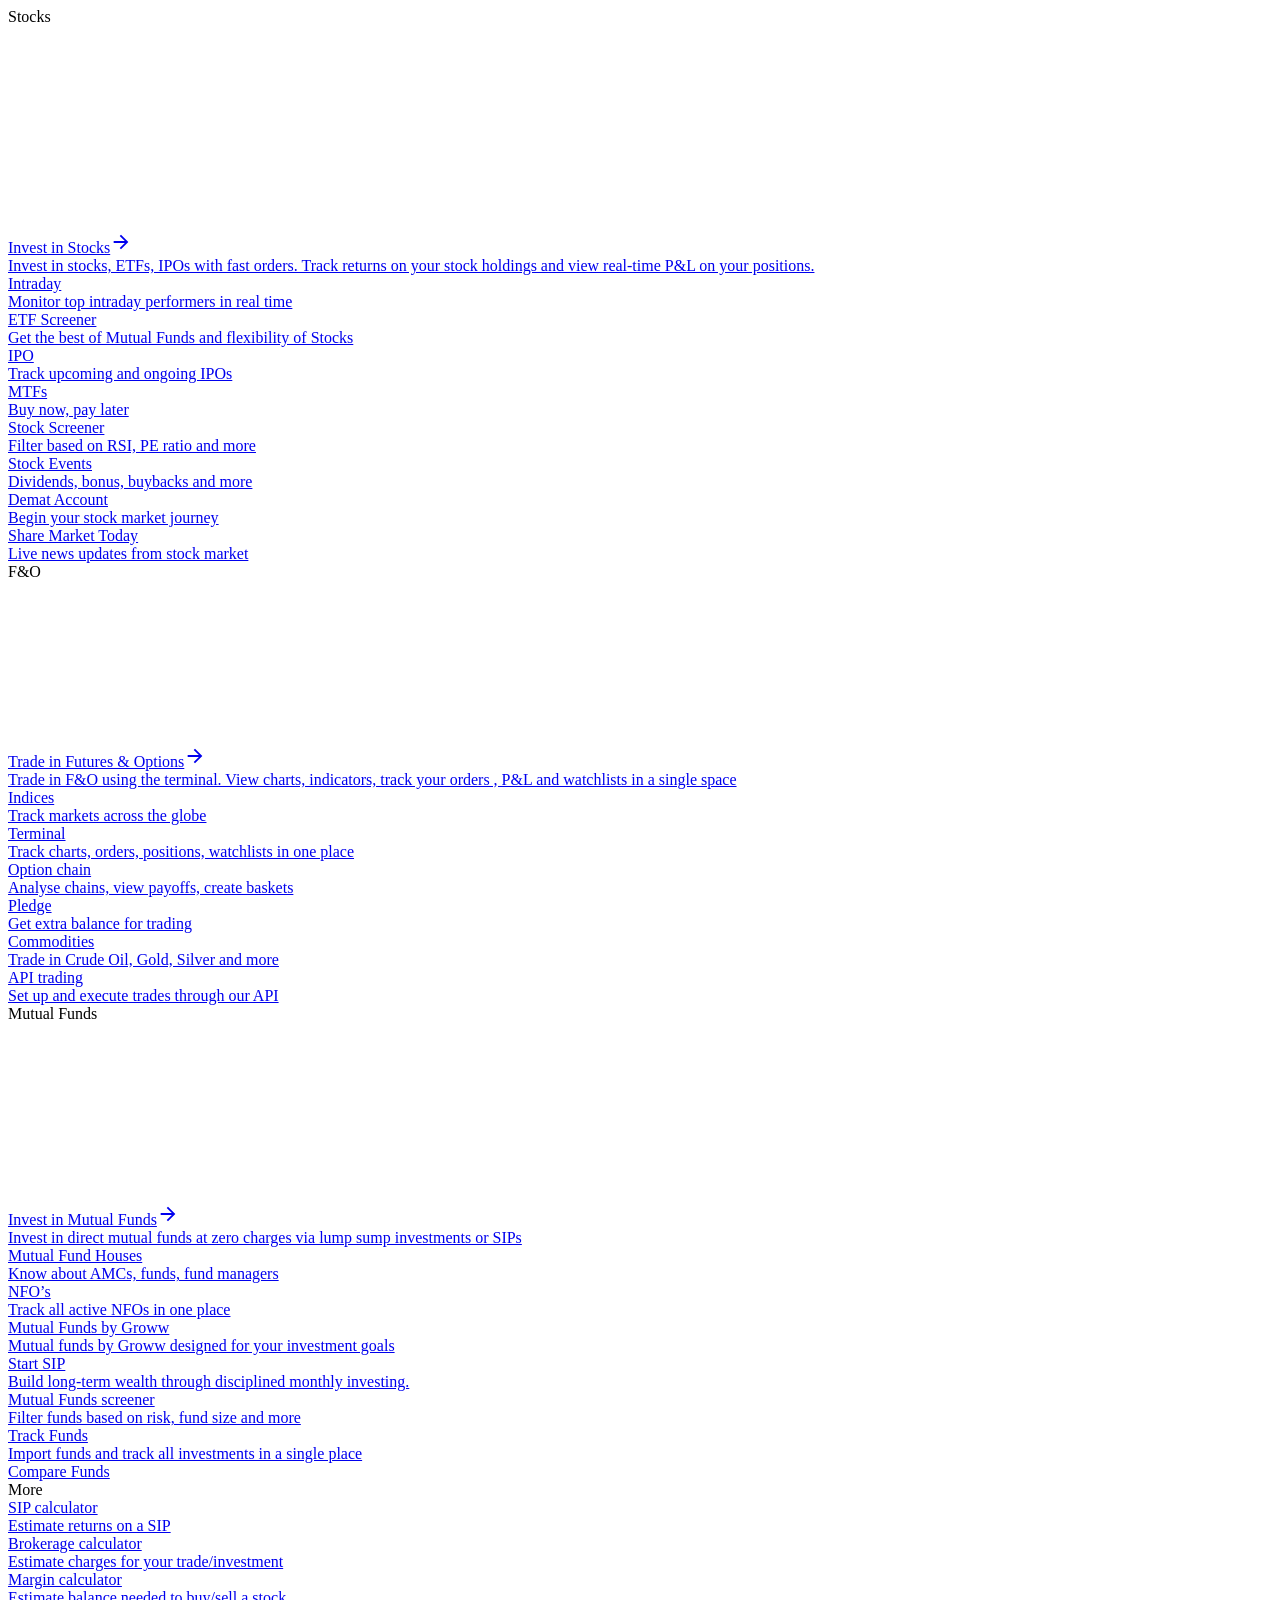
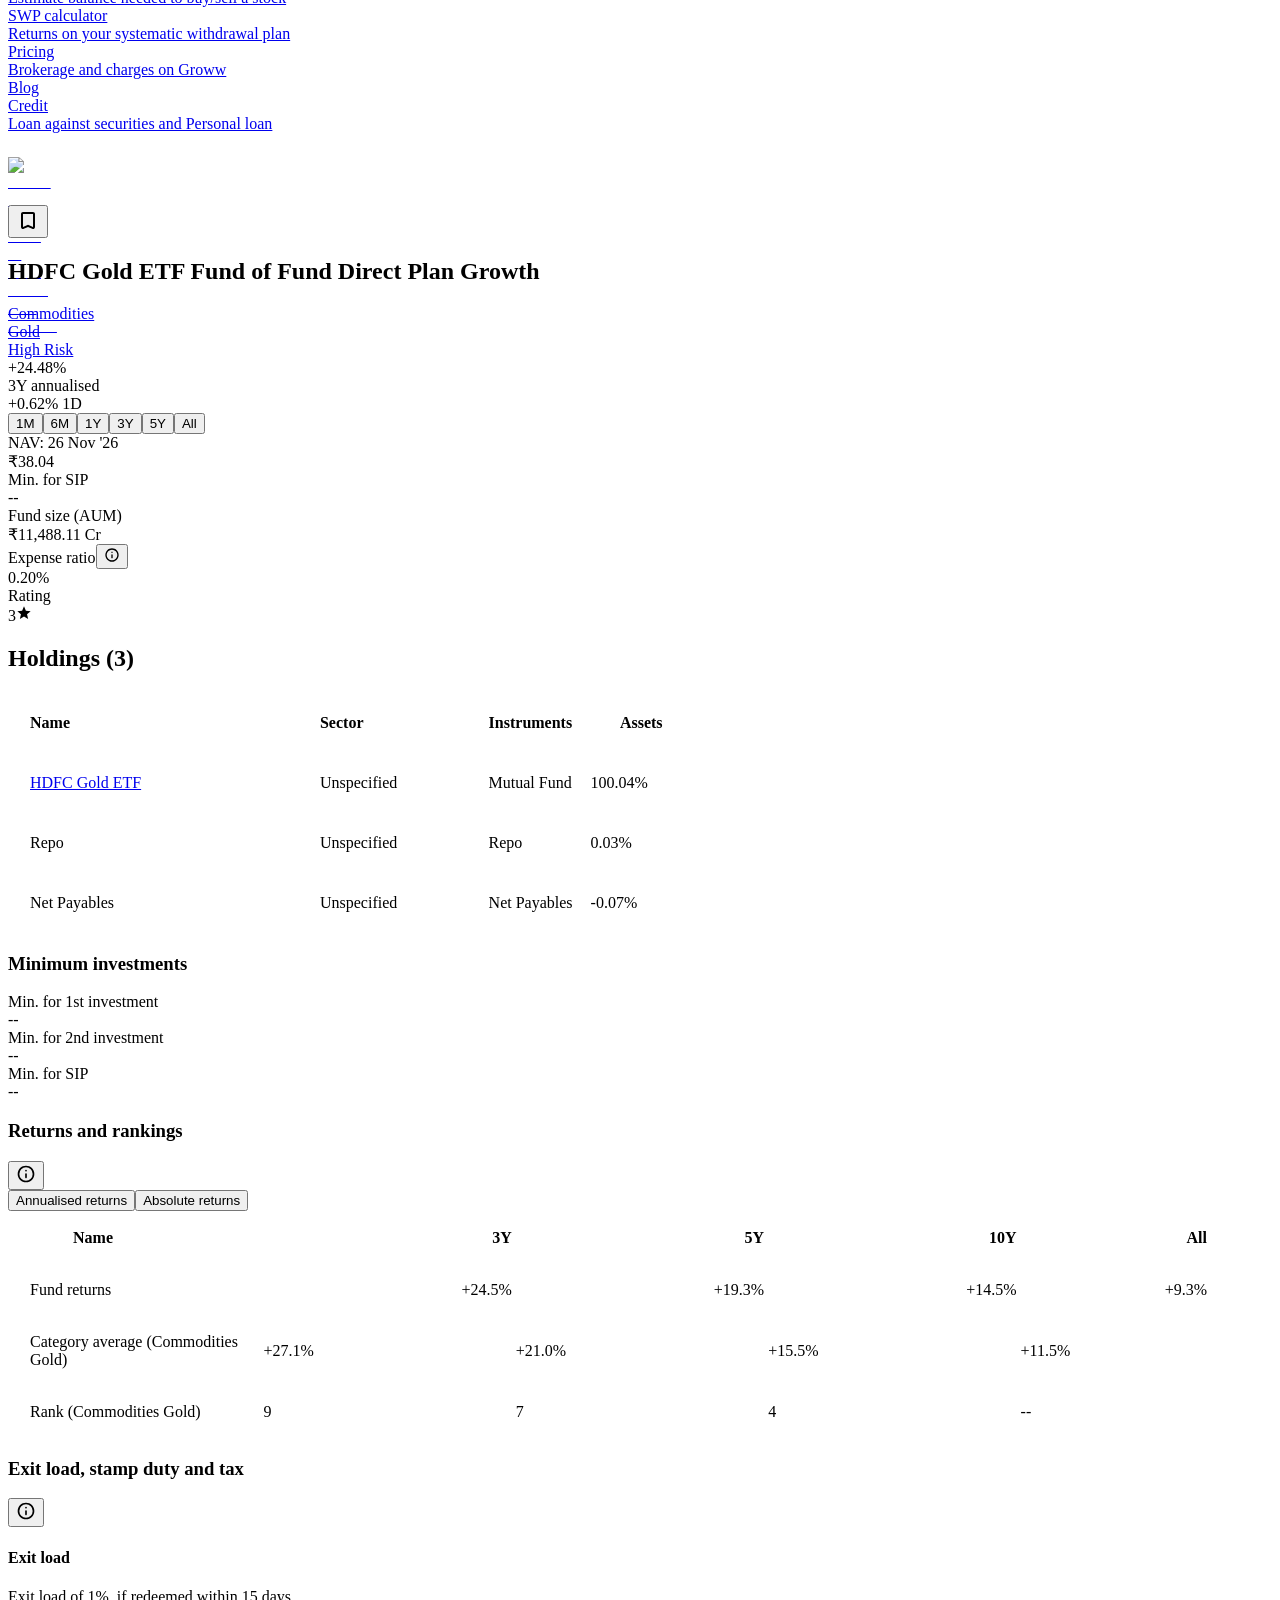
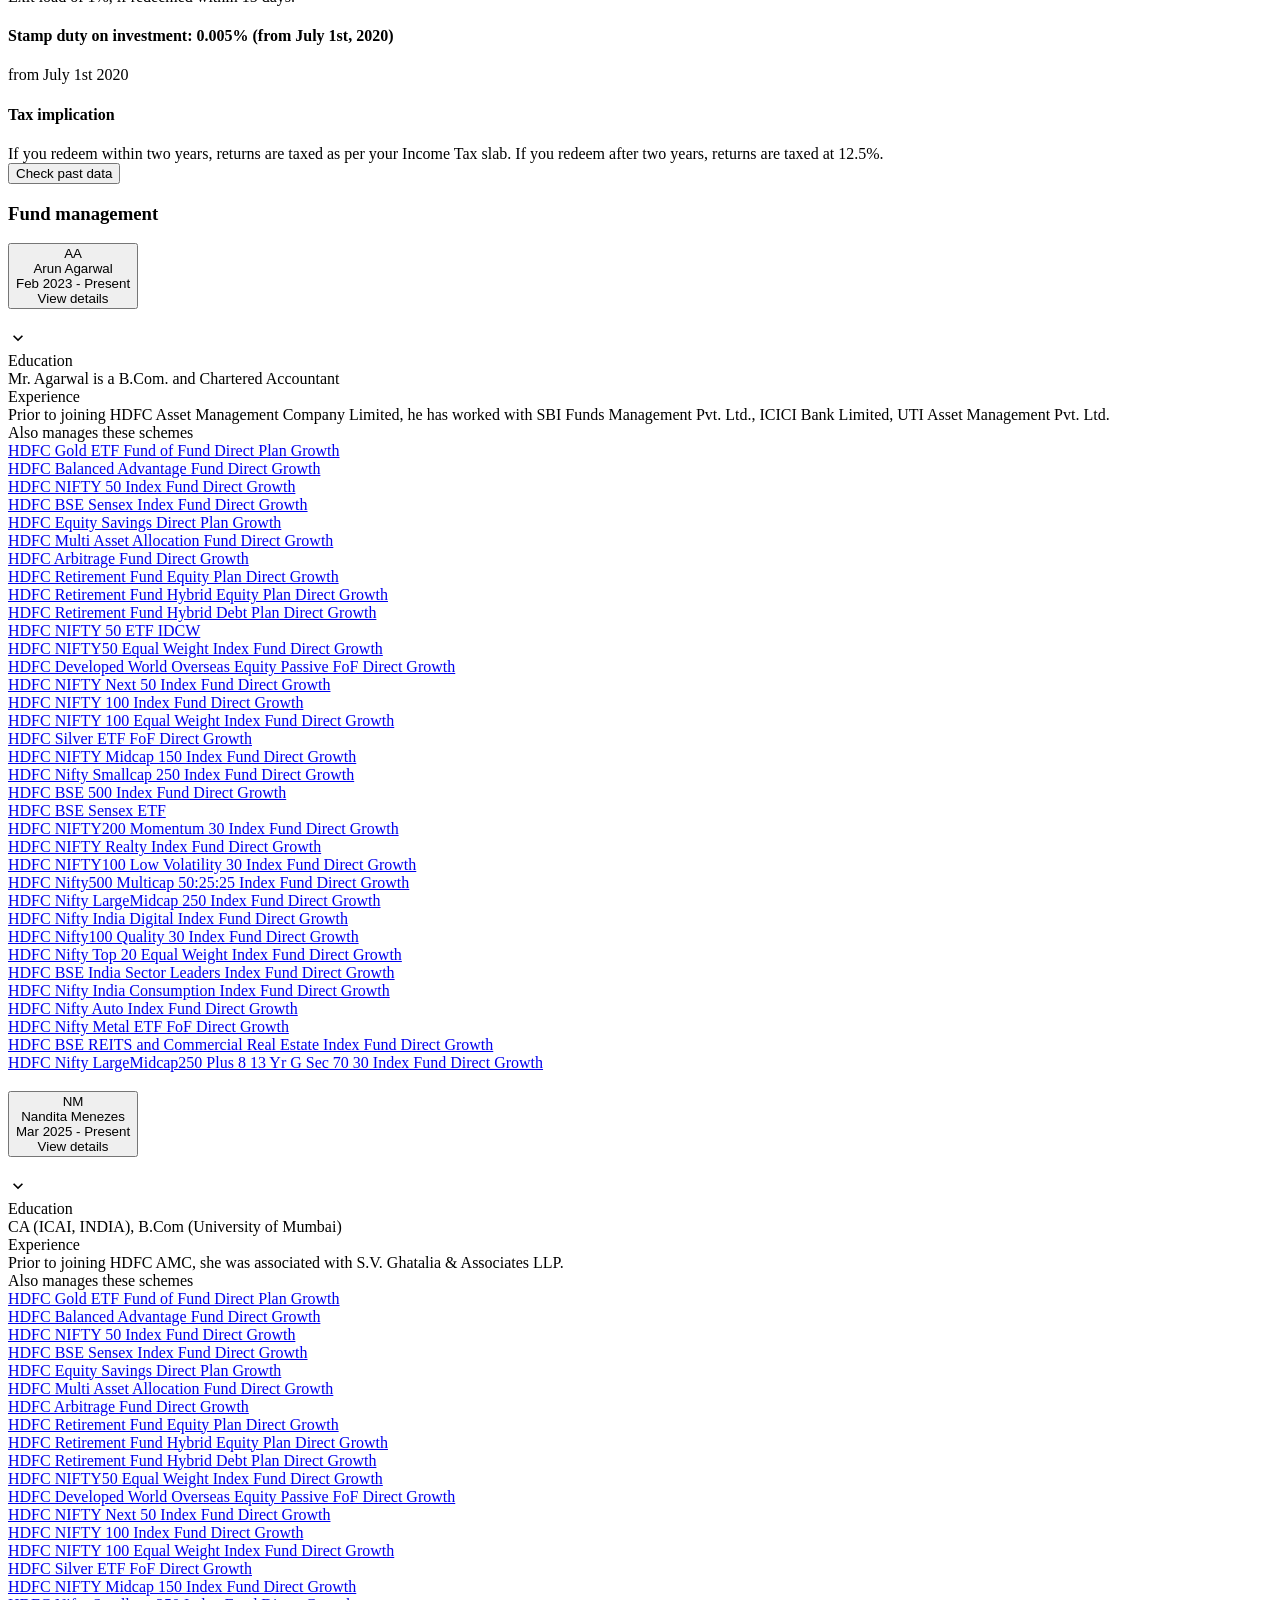
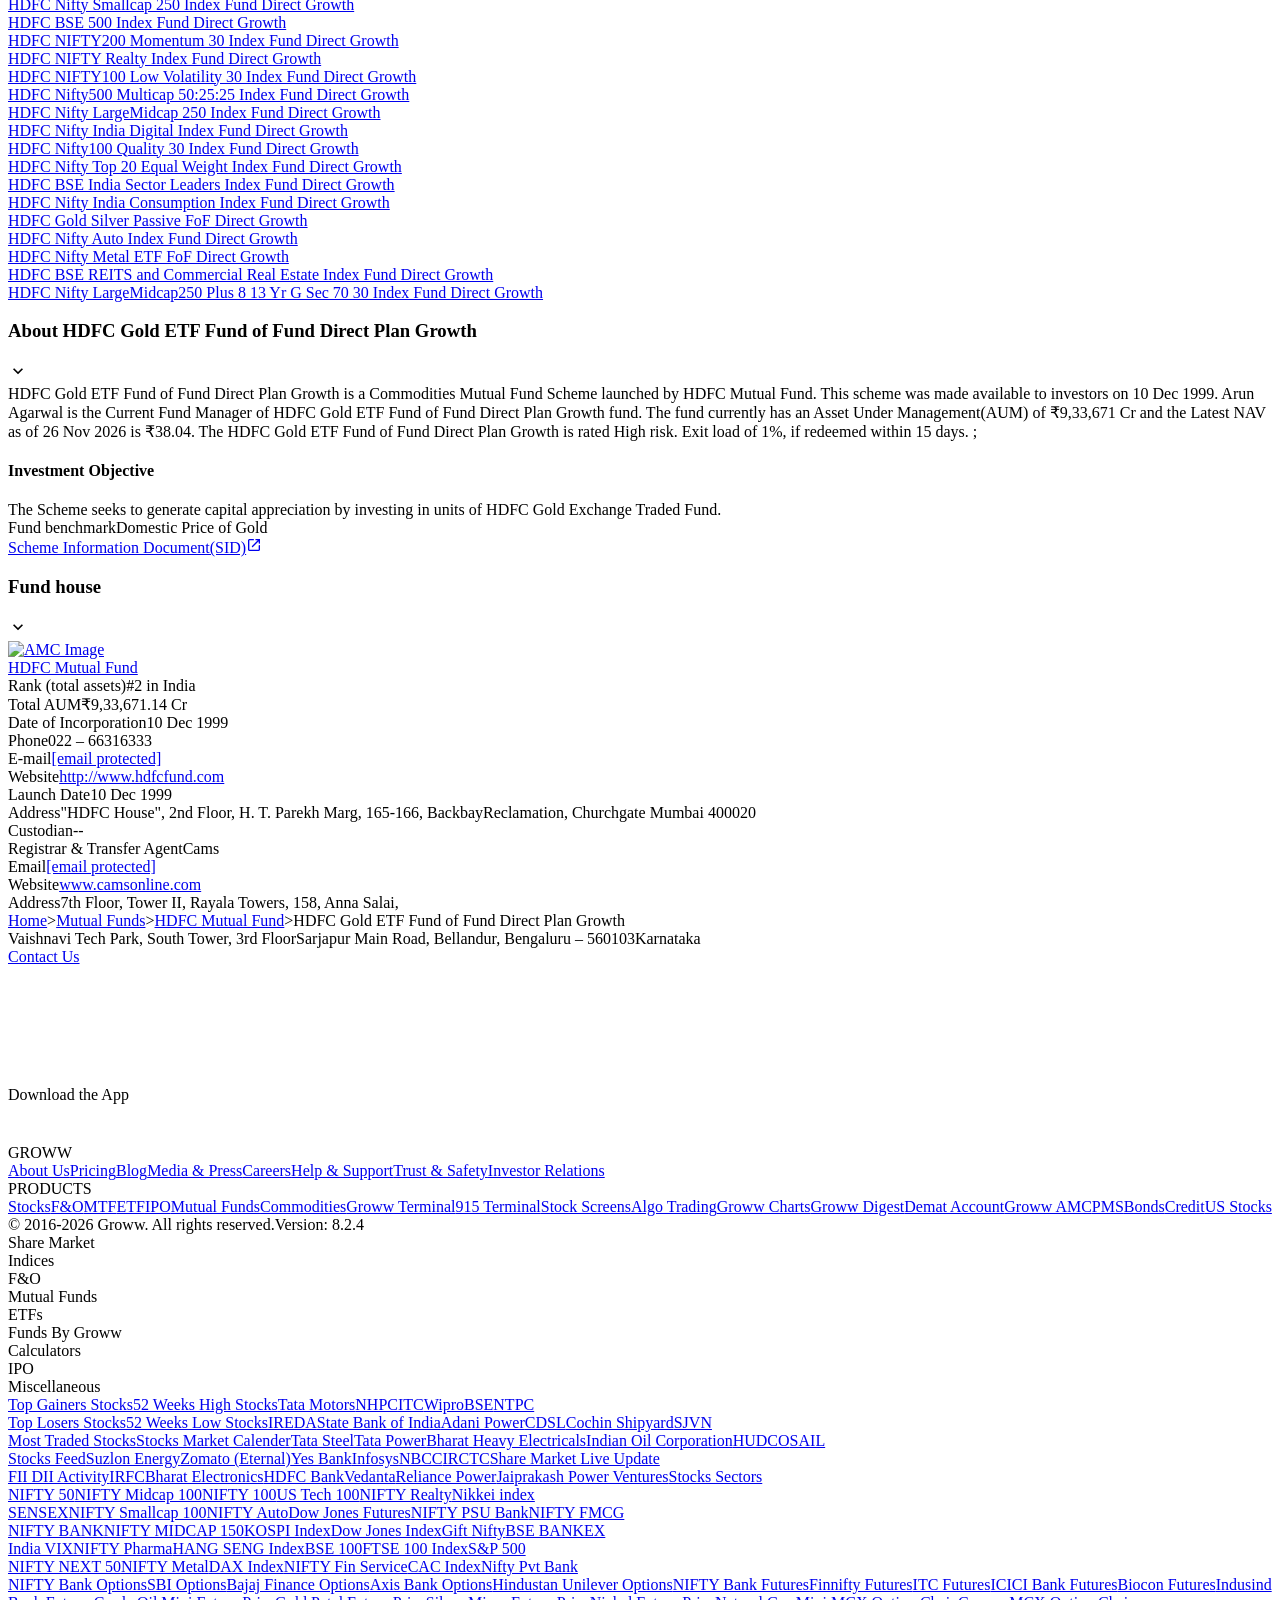
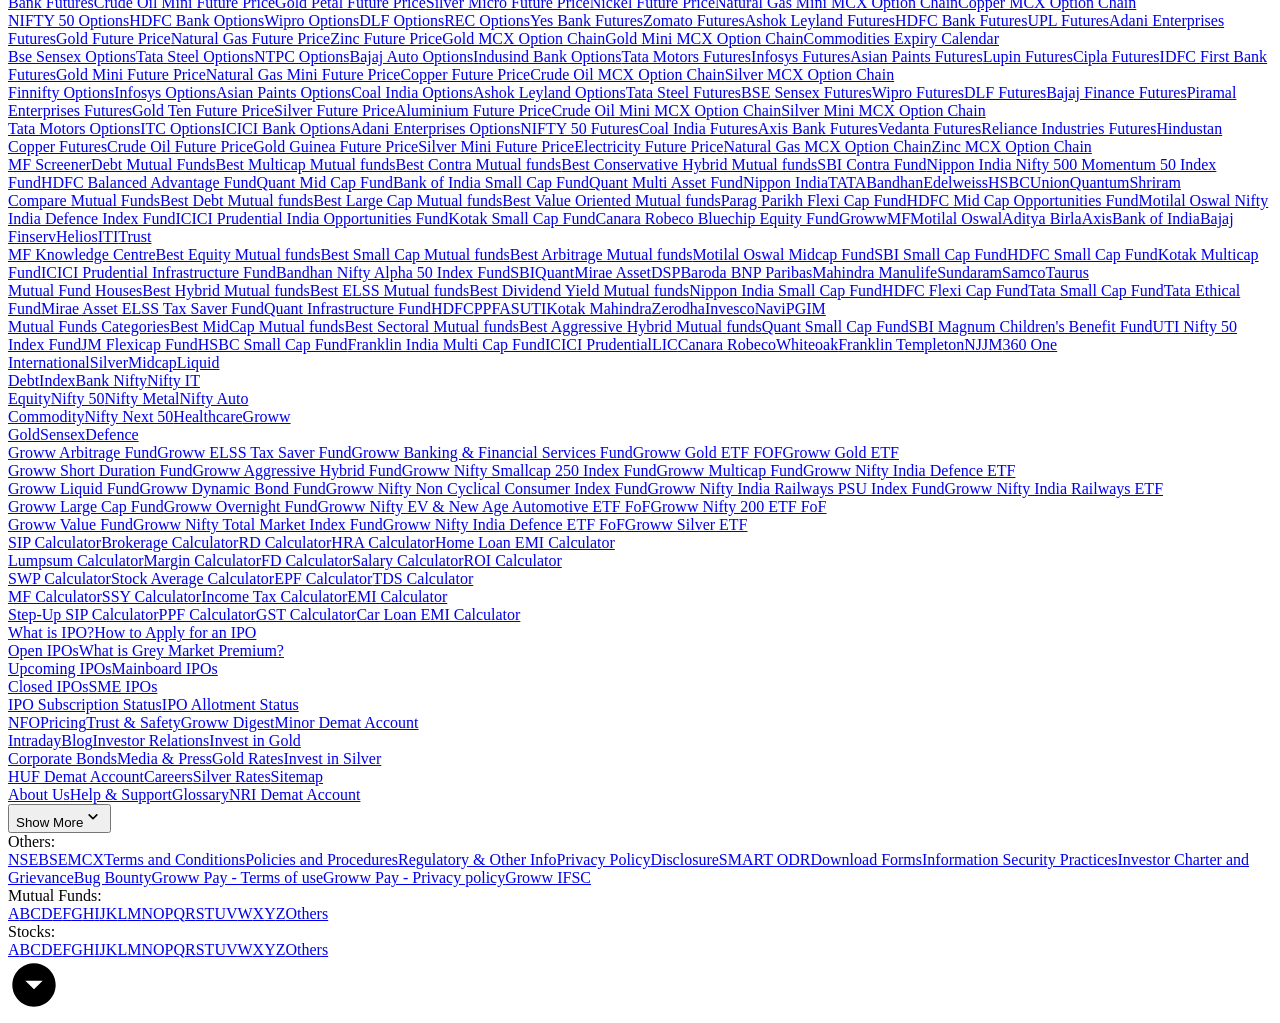
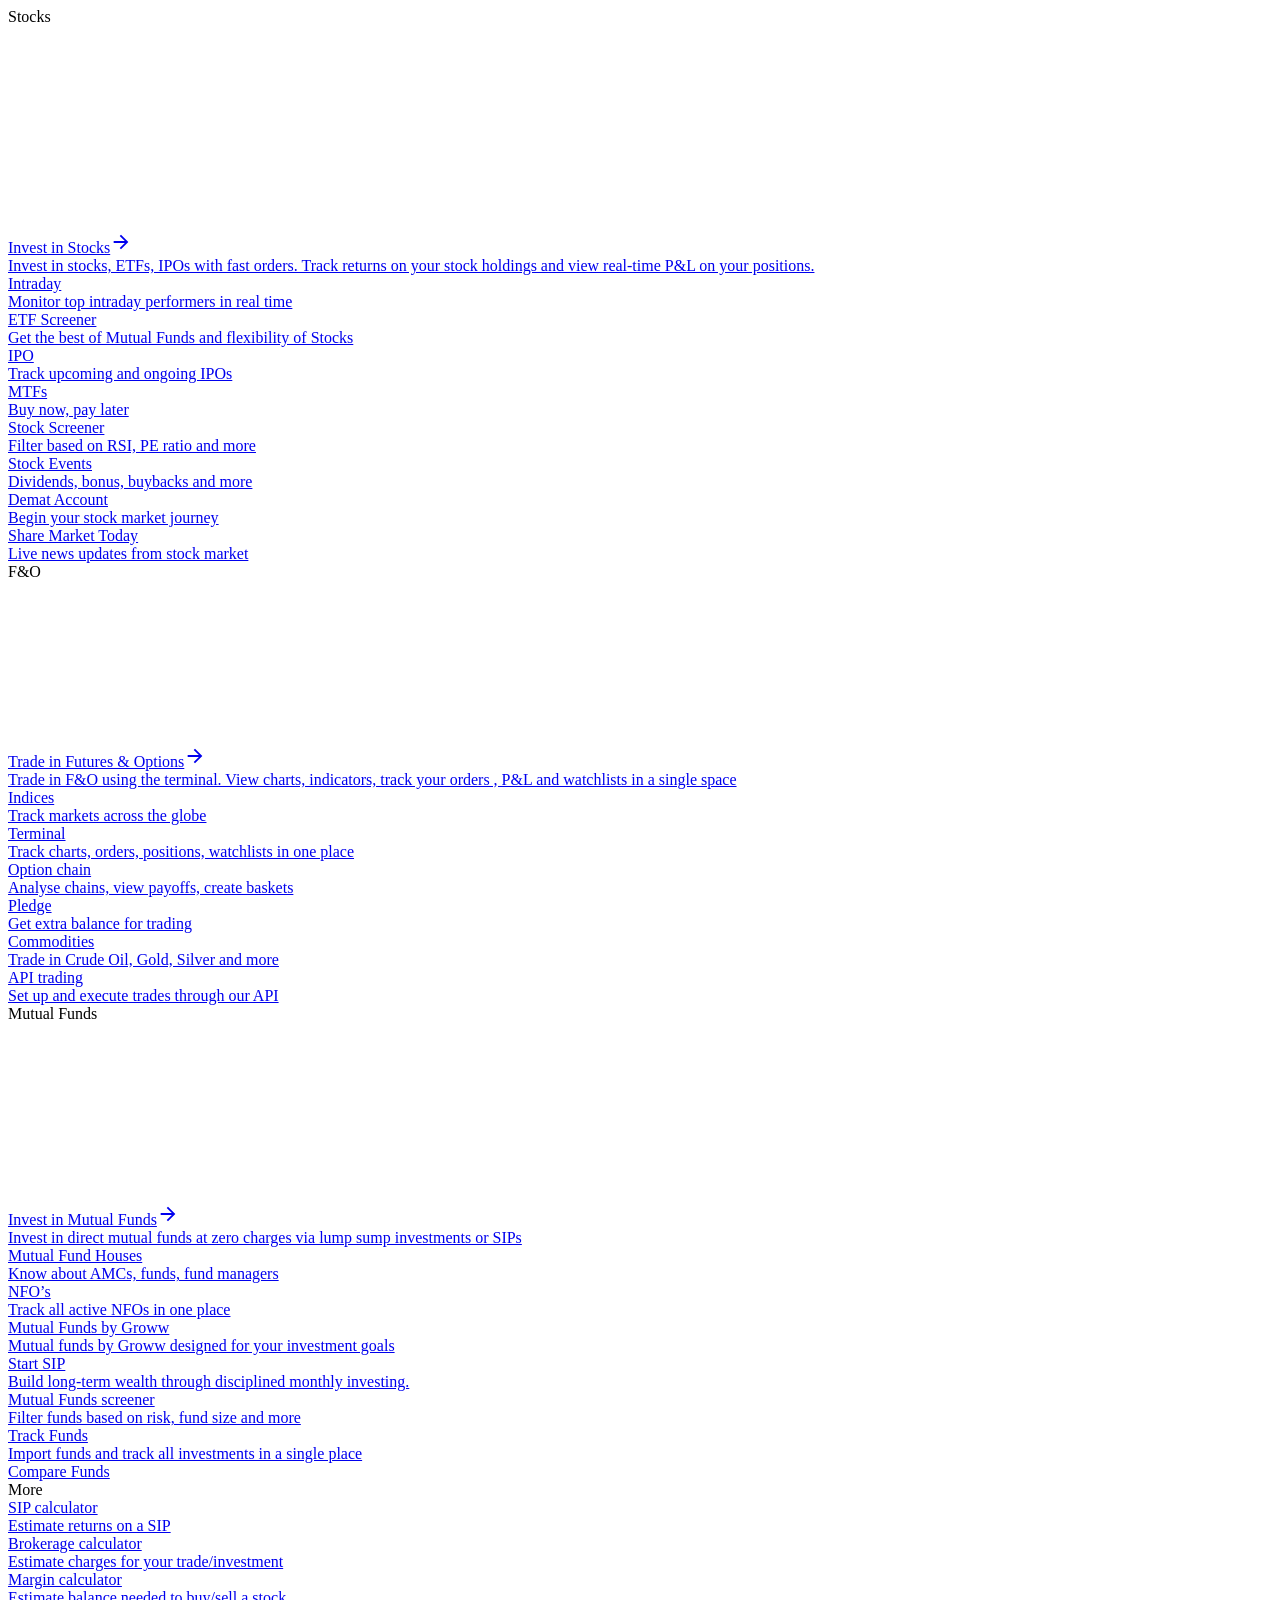
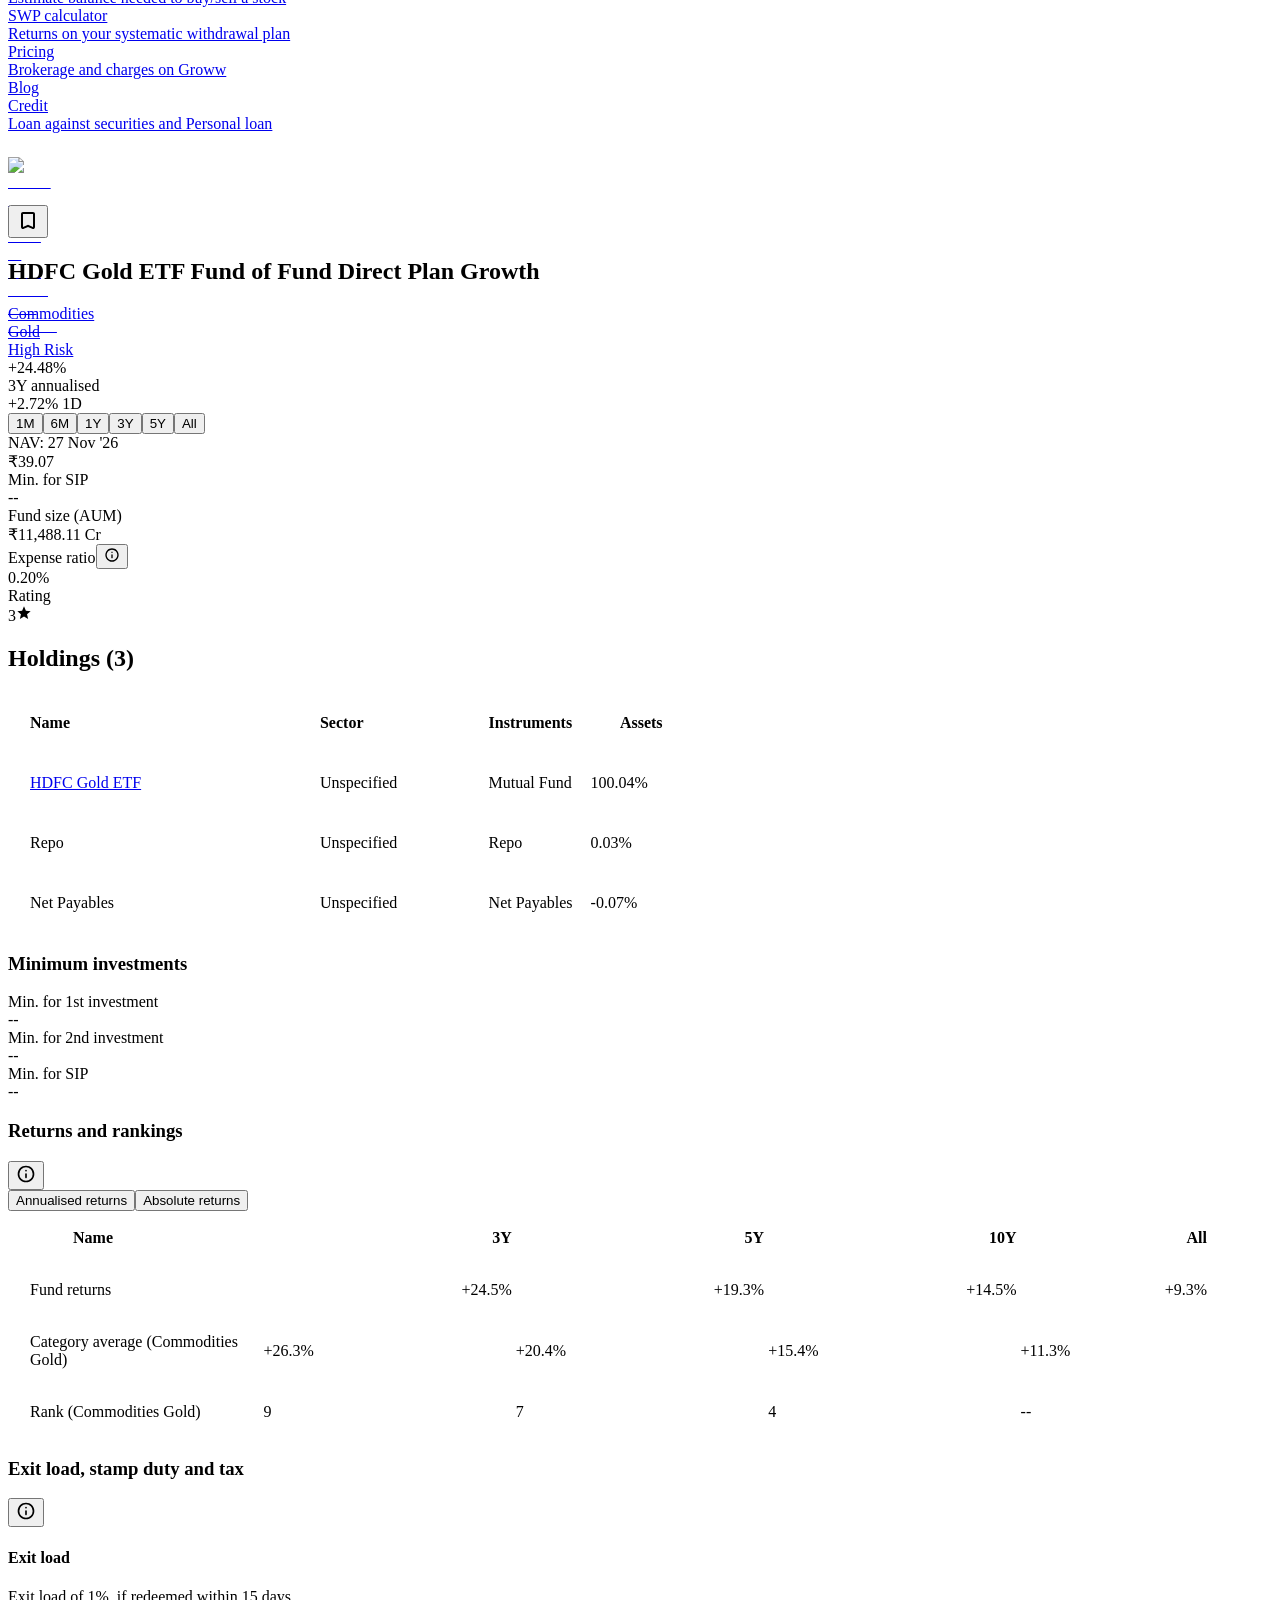
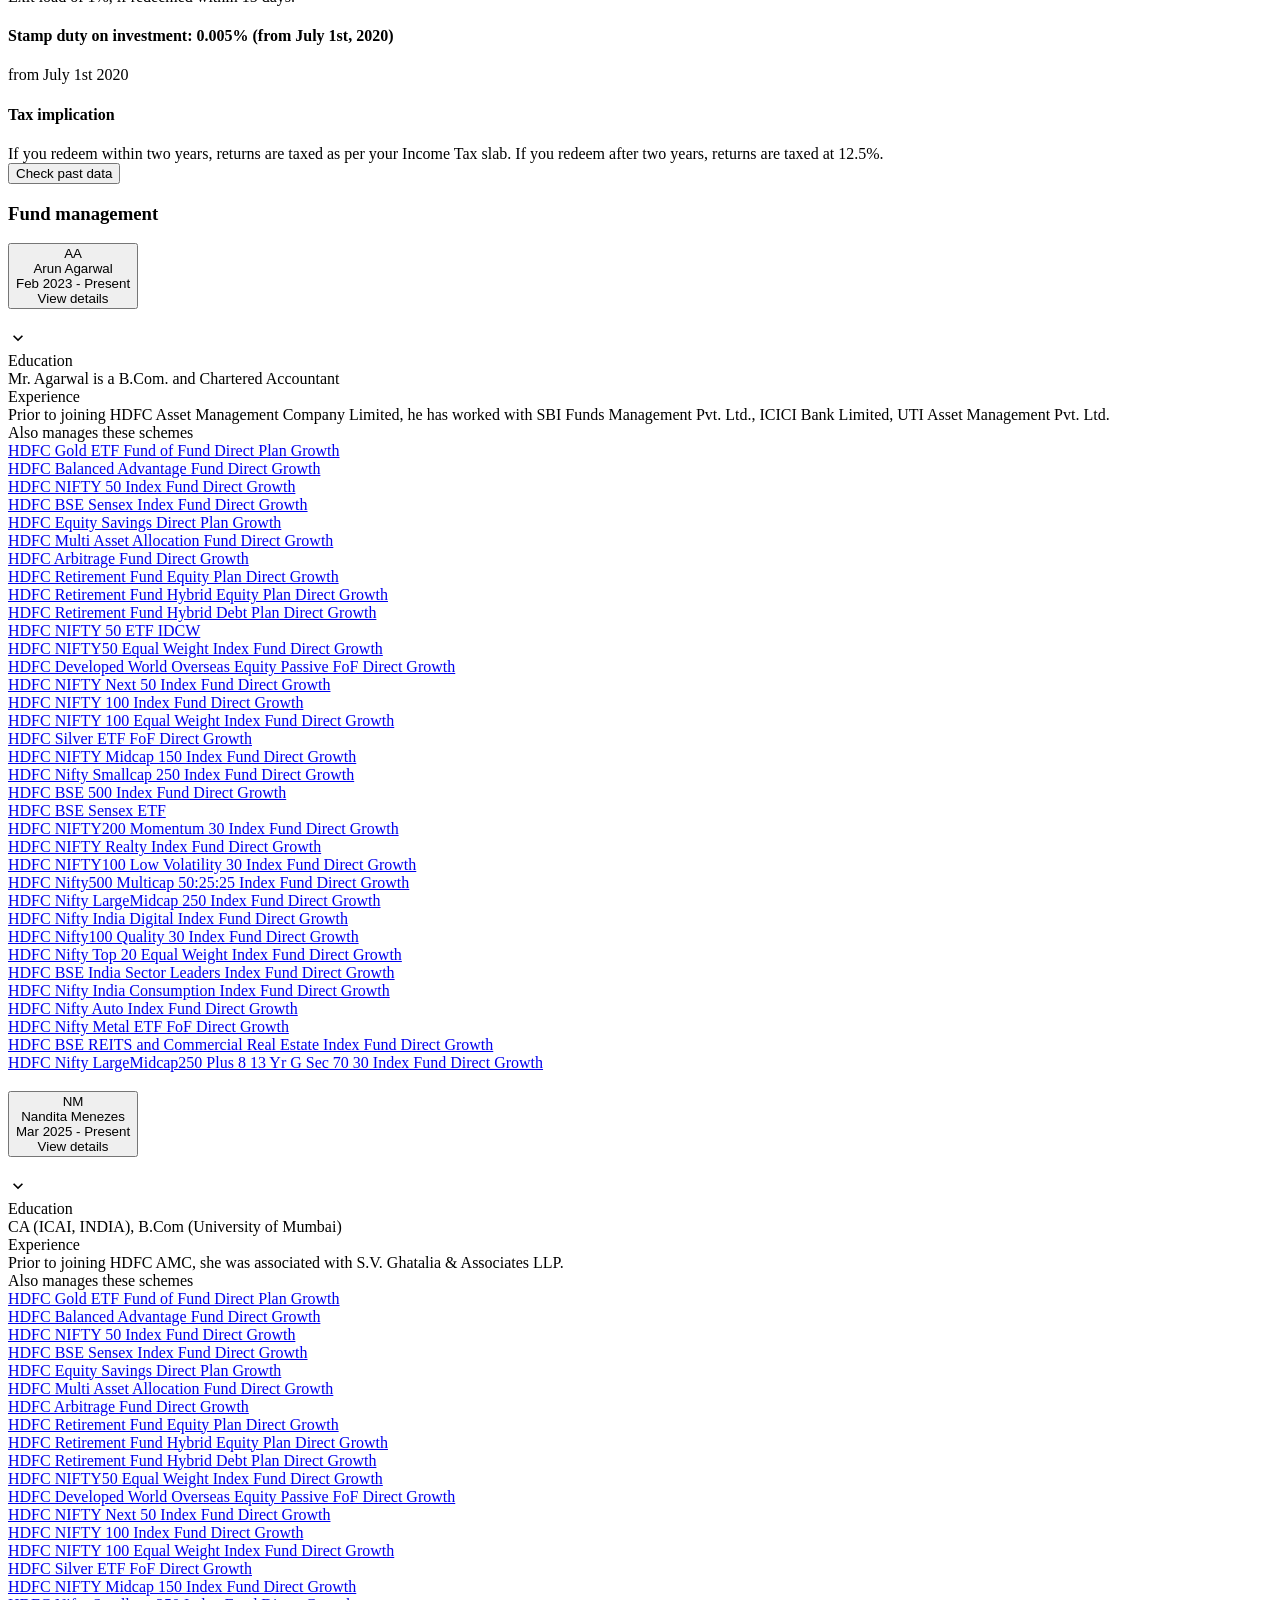
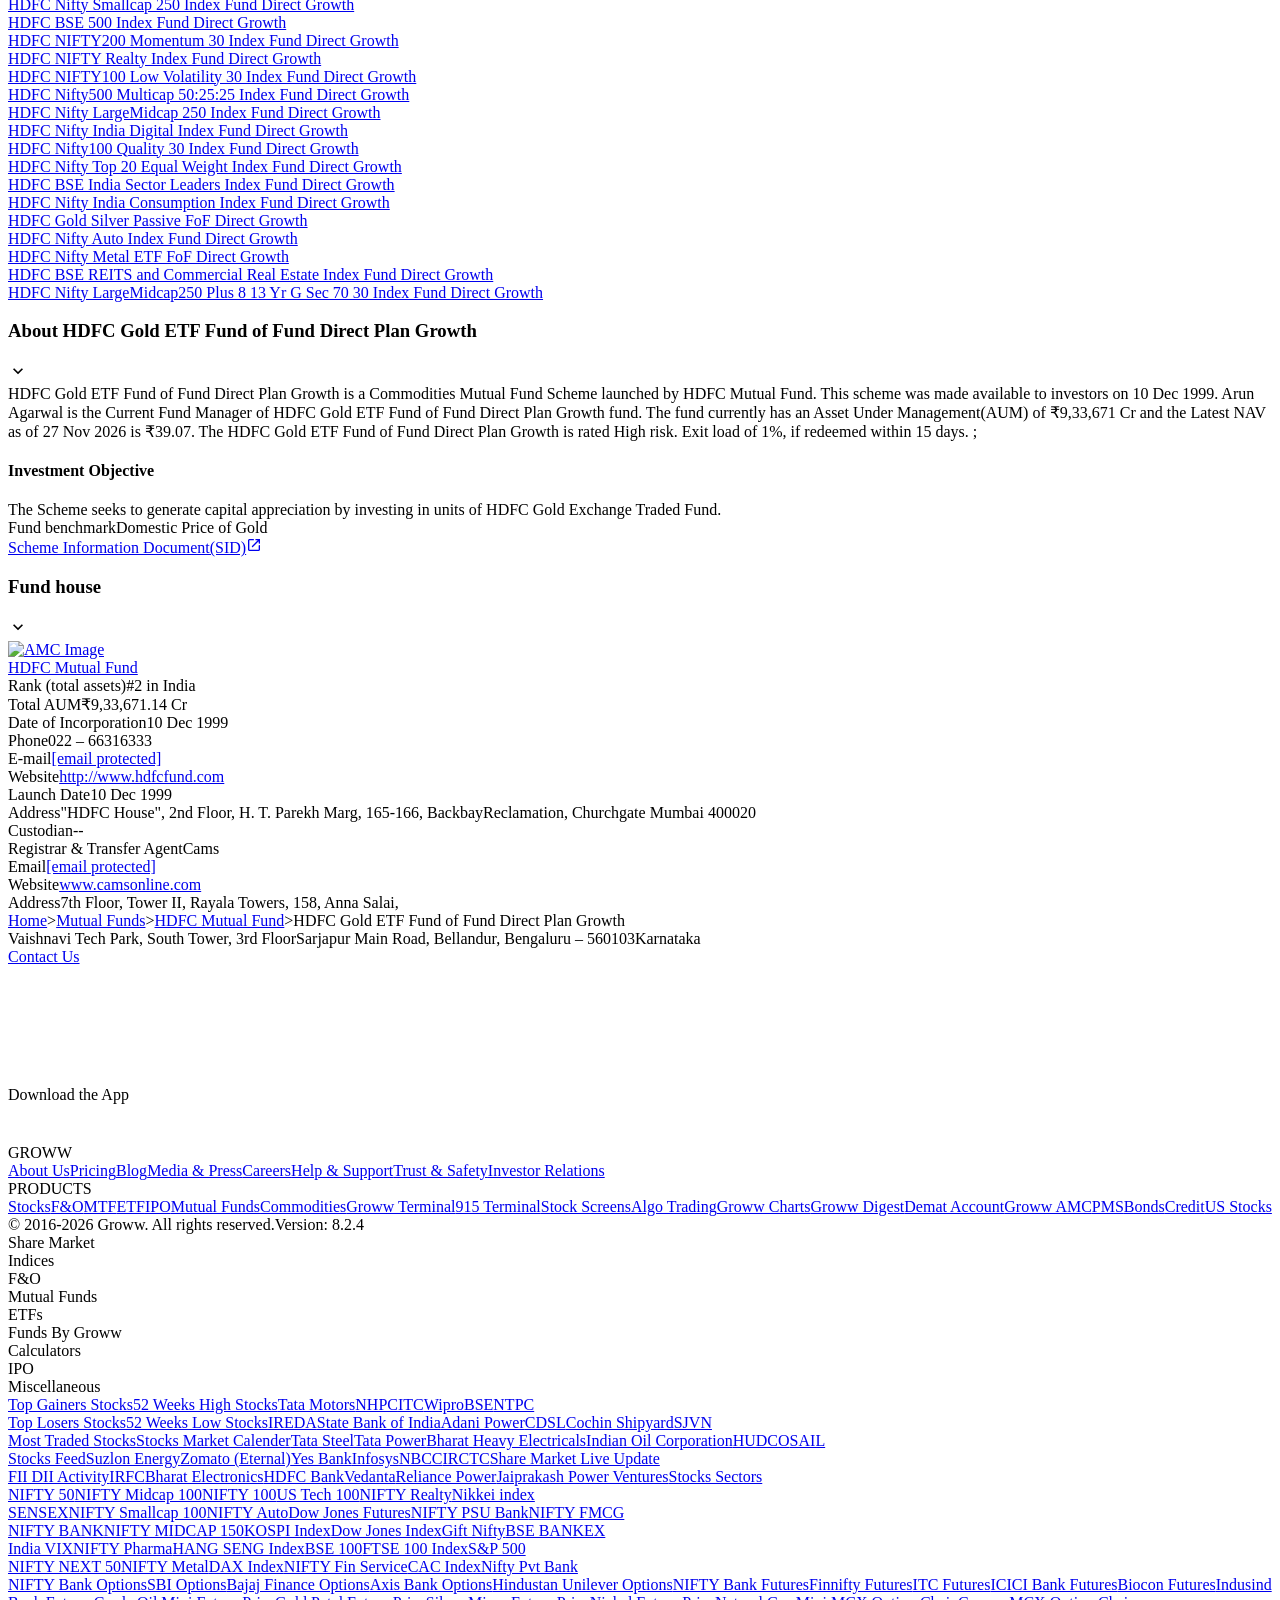
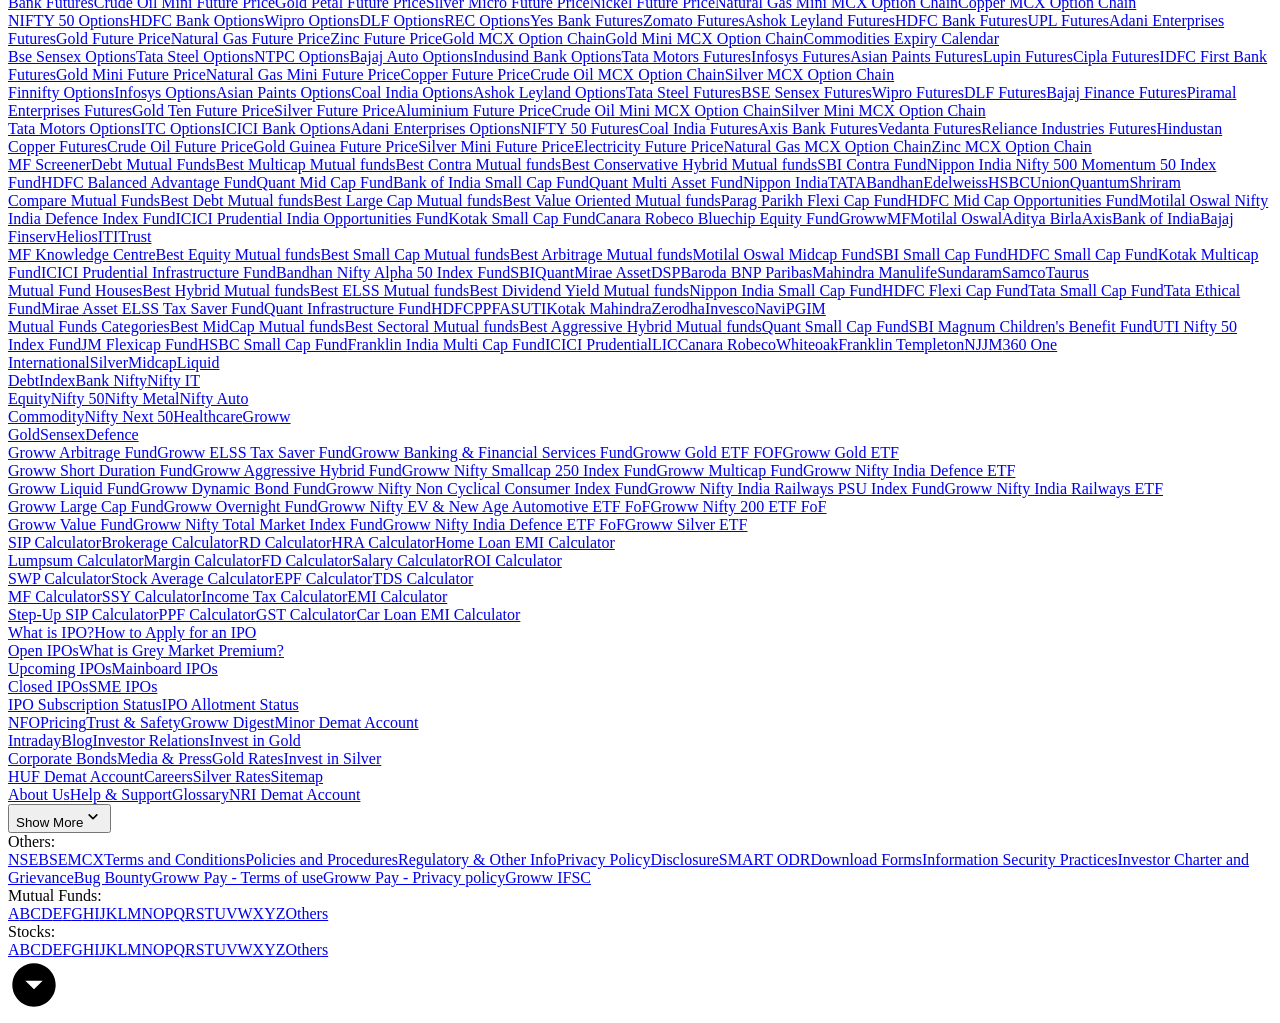
